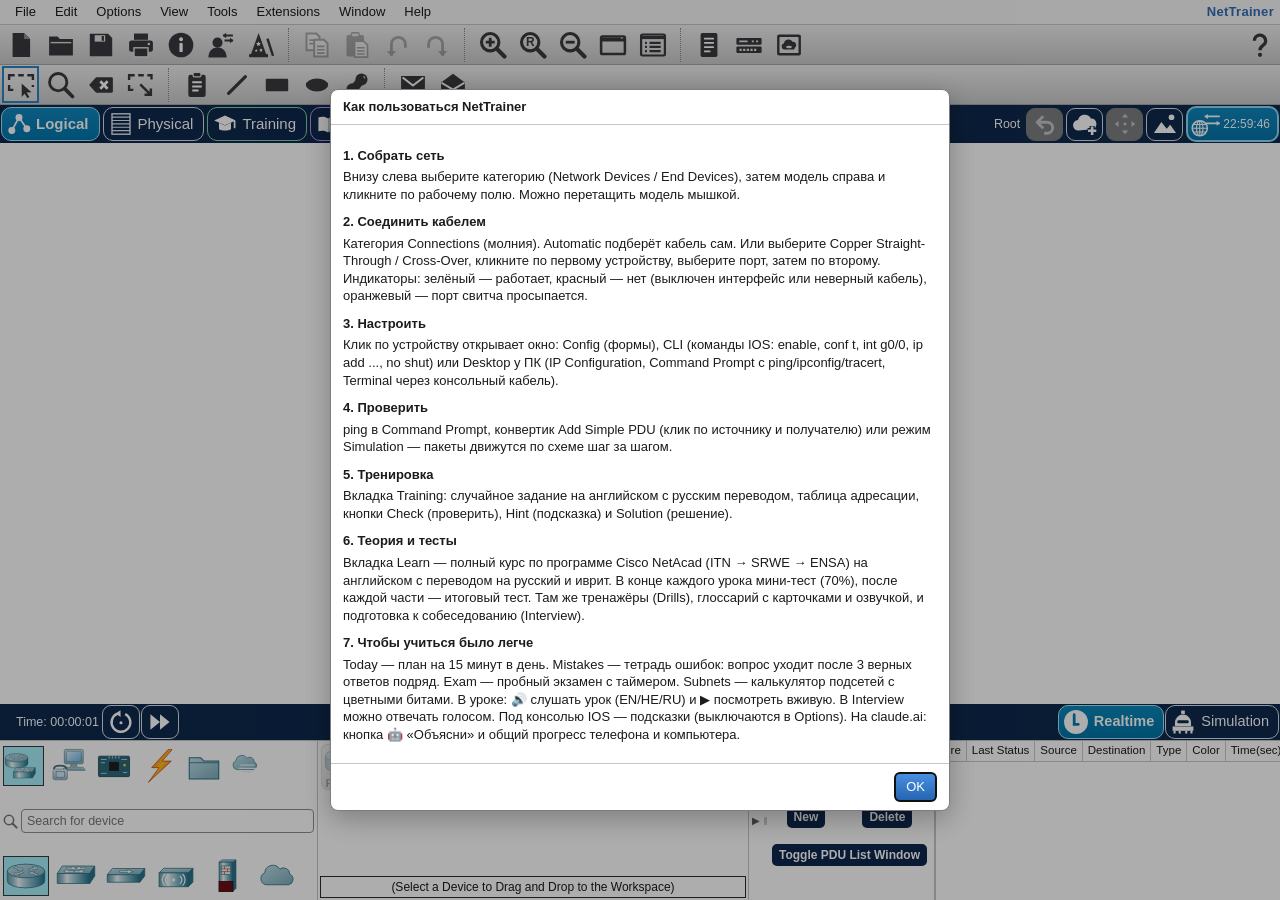
==== docs/index.html @ 23506a43 "NetTrainer: network simulator, CCNA course (EN/RU/HE) and installable app - Packet Tracer-style simu" ====
<!doctype html>
<html lang="en">
<head>
<meta charset="utf-8">
<meta name="viewport" content="width=device-width, initial-scale=1">
<title>NetTrainer</title>
<meta name="description" content="CCNA course in English, Russian and Hebrew, a network simulator and training tasks.">
<meta name="theme-color" content="#f7f7f7">
<link rel="manifest" href="manifest.webmanifest">
<link rel="icon" type="image/png" sizes="192x192" href="icons/icon-192.png">
<link rel="apple-touch-icon" href="icons/apple-touch-icon.png">
<meta name="mobile-web-app-capable" content="yes">
<meta name="apple-mobile-web-app-capable" content="yes">
<meta name="apple-mobile-web-app-title" content="NetTrainer">
<meta name="apple-mobile-web-app-status-bar-style" content="default">
<style>
/* NetTrainer — стиль в духе Packet Tracer: светлые панели, тёмно-синие полосы, белое поле. */
:root {
  --chrome: #ebebeb; --chrome2: #f7f7f7; --border: #c6c6c6; --text: #1b1b1b; --muted: #6b6f75;
  --navy: #0f2b4d; --navy2: #1d4673; --accent: #2f6db3; --accent2: #1f5ba0;
  --ws: #ffffff; --grid: #e9edf2; --link: #121212; --dlabel: #1b1b1b; --plabel: #2a2a2a;
  --led-up: #1fbf35; --led-down: #e53935; --led-amber: #ff9f1a;
  --panel: #ffffff; --row-alt: #f4f6f8; --sel: #d6e7ff; --good: #1e8f3a; --bad: #c62828;
  --term-bg: #ffffff; --term-fg: #111; --tip-bg: #ffffe1; --tip-fg: #111;
  --icon-filter: none; --shadow: 0 8px 28px rgba(0,0,0,.28);
  --train: #1f8a4c;
  --tb-top: #efefef; --tb-bot: #cacaca; --tb-line: #a6a6a6; --tb-ico: none; --ptnavy: #0e284d; --ptcyan: #0279b1; --ptsel: #a6eefa;
  --chip-top: #f4f4f4; --chip-bot: #d4d4d4; --chip-line: #b9bdbf;
  color-scheme: light;
}
@media (prefers-color-scheme: dark) {
  :root:not([data-theme="light"]) {
    --chrome: #2a2c30; --chrome2: #33363b; --border: #4a4e55; --text: #e7e9ec; --muted: #9aa1aa;
    --navy: #0b1f38; --navy2: #17365b; --accent: #4b8fe0; --accent2: #3c7bc8;
    --ws: #1e2125; --grid: #2a2e34; --link: #d9dde2; --dlabel: #e7e9ec; --plabel: #c9ced5;
    --panel: #24272b; --row-alt: #2b2e33; --sel: #2c4466; --good: #4cc36a; --bad: #ff6b6b;
    --term-bg: #15171a; --term-fg: #e5e7ea; --tip-bg: #33363b; --tip-fg: #e7e9ec;
    --icon-filter: invert(1) brightness(1.4); --shadow: 0 8px 28px rgba(0,0,0,.6);
    --tb-top: #3a3d42; --tb-bot: #2a2c30; --tb-line: #4a4e55; --ptsel: #2c5d78; --chip-top: #3a3d42; --chip-bot: #2c2f33; --chip-line: #555a61;
    color-scheme: dark;
  }
}
:root[data-theme="dark"] {
  --chrome: #2a2c30; --chrome2: #33363b; --border: #4a4e55; --text: #e7e9ec; --muted: #9aa1aa;
  --navy: #0b1f38; --navy2: #17365b; --accent: #4b8fe0; --accent2: #3c7bc8;
  --ws: #1e2125; --grid: #2a2e34; --link: #d9dde2; --dlabel: #e7e9ec; --plabel: #c9ced5;
  --panel: #24272b; --row-alt: #2b2e33; --sel: #2c4466; --good: #4cc36a; --bad: #ff6b6b;
  --term-bg: #15171a; --term-fg: #e5e7ea; --tip-bg: #33363b; --tip-fg: #e7e9ec;
  --icon-filter: invert(1) brightness(1.4); --shadow: 0 8px 28px rgba(0,0,0,.6);
  --tb-top: #3a3d42; --tb-bot: #2a2c30; --tb-line: #4a4e55; --ptsel: #2c5d78; --chip-top: #3a3d42; --chip-bot: #2c2f33; --chip-line: #555a61;
  color-scheme: dark;
}

* { box-sizing: border-box; }
html, body { margin: 0; height: 100%; }
body { background: var(--chrome); color: var(--text); font: 13px/1.35 -apple-system, BlinkMacSystemFont, "Segoe UI", Roboto, Arial, sans-serif; overflow: hidden; }
button { font: inherit; color: inherit; cursor: pointer; }
button:disabled { opacity: .45; cursor: default; }
.grow { flex: 1; }
.muted { color: var(--muted); }
.mono, .mono * { font-family: Menlo, Consolas, "DejaVu Sans Mono", monospace; font-size: 12px; }
.pad { padding: 10px 12px; }
.scroll { overflow: auto; height: 100%; margin: 0; }
.col { display: flex; flex-direction: column; gap: 8px; }
.ico { display: block; pointer-events: none; }

#app { display: flex; flex-direction: column; height: 100%; position: relative; }

/* --- меню и панели инструментов --- */
#menubar { height: 25px; display: flex; align-items: center; gap: 1px; padding: 0 6px; background: var(--chrome2); border-bottom: 1px solid var(--border); flex: none; user-select: none; }
.menu { padding: 2px 9px; border-radius: 3px; cursor: default; }
.menu:hover { background: var(--sel); }
.brand { margin-left: auto; font-weight: 700; color: var(--accent); letter-spacing: .3px; }
/* как в PT: высокие панели с серым градиентом, крупные тёмные иконки 28px, точечные разделители */
.toolbar { display: flex; align-items: center; gap: 3px; height: 40px; padding: 0 2px; background: linear-gradient(var(--tb-top), var(--tb-bot)); border-bottom: 1px solid var(--tb-line); flex: none; overflow: hidden; }
.tb { width: 37px; height: 37px; border: 2px solid transparent; background: transparent; border-radius: 3px; display: grid; place-items: center; padding: 0; flex: none; }
.tb svg { filter: var(--icon-filter); }
.tb:hover { background: rgba(255,255,255,.45); border-color: rgba(0,0,0,.12); }
.tb:active { background: rgba(0,0,0,.08); }
.tb.on { background: rgba(255,255,255,.3); border-color: #2b86c5; border-radius: 0; }
.tbsep { width: 0; height: 34px; border-left: 1px dotted #8a8a8a; margin: 0 6px; }

/* --- полоса Logical / Physical / Training --- */
#viewbar { height: 38px; display: flex; align-items: center; gap: 3px; padding: 0 1px; background: var(--ptnavy); color: #fff; flex: none; user-select: none; }
.vtab { display: flex; align-items: center; gap: 5px; height: 34px; padding: 0 10px 0 5px; border-radius: 10px; border: 1.5px solid #d3dce8; background: transparent; color: #fff; font-size: 15px; font-weight: 500; flex: none; }
.vtab:hover { background: var(--navy2); }
.vtab.on { background: linear-gradient(#1288bf, #0275ad); border-color: #a5e1f7; font-weight: 700; }
.vtab.vtrain { border-color: #7fd3a0; }
.vtab.vtrain.on { background: linear-gradient(#2fa463, #1d7f48); border-color: #b5ecc9; }
#coords { margin-left: 2px; font-size: 11.5px; min-width: 104px; white-space: nowrap; }
#vpath { font-size: 12.5px; margin-right: 3px; }
.vb { width: 37px; height: 33px; border-radius: 9px; border: 1.5px solid #d3dce8; background: transparent; display: grid; place-items: center; padding: 0; flex: none; }
.vb:hover:not(:disabled) { background: var(--navy2); }
.vb:disabled { background: #7b7e82; border-color: #7b7e82; opacity: 1; }
.vb:disabled svg { opacity: .55; }
#clock { display: flex; align-items: center; gap: 2px; border: 2px solid #8fd8f5; border-radius: 10px; height: 36px; padding: 0 7px 0 3px; font-size: 12px; background: linear-gradient(#0f86bd, #0574aa); flex: none; }

/* --- центральная часть --- */
#main { flex: 1; display: flex; min-height: 0; }
#stage { flex: 1; position: relative; overflow: hidden; background: var(--ws); min-width: 0; }
#ws { width: 100%; height: 100%; display: block; user-select: none; }
#stage[data-tool="place"] #ws, #stage[data-tool="note"] #ws, #stage[data-tool="rect"] #ws, #stage[data-tool="ellipse"] #ws, #stage[data-tool="line"] #ws, #stage[data-tool="freeform"] #ws { cursor: crosshair; }
#stage[data-tool="cable"] #ws, #stage[data-tool="cable"] #phys { cursor: copy; }
#stage[data-tool="delete"] #ws { cursor: not-allowed; }
#stage[data-tool="inspect"] #ws { cursor: help; }
#stage[data-tool="pdu"] #ws { cursor: alias; }
#ws.panning { cursor: grabbing; }
.wsbg { fill: transparent; }
.link { stroke: var(--link); stroke-width: 1.6; fill: none; }
.link.cross { stroke-dasharray: 7 4; }
.link.console { stroke: #4aa7e0; stroke-width: 2; }
.link.temp { stroke: var(--accent); stroke-dasharray: 5 4; pointer-events: none; }
.linkhit { stroke: transparent; stroke-width: 12; fill: none; cursor: pointer; }
.led { stroke: rgba(0,0,0,.35); stroke-width: .6; pointer-events: none; }
.plabel { font-size: 9.5px; fill: var(--plabel); pointer-events: none; paint-order: stroke; stroke: var(--ws); stroke-width: 3px; }
.dev { cursor: pointer; }
.devhit { fill: transparent; }
.dev:hover .devhit { fill: rgba(47,109,179,.10); stroke: rgba(47,109,179,.35); }
.dev.picked .devhit { fill: rgba(255,159,26,.18); stroke: #ff9f1a; stroke-width: 1.5; }
.dev.off use { opacity: .45; }
.dlabel { font-size: 10.5px; fill: var(--dlabel); pointer-events: none; paint-order: stroke; stroke: var(--ws); stroke-width: 3px; }
.dlabel.model { fill: var(--muted); }
.note { font-size: 13px; fill: var(--dlabel); cursor: move; }
.shape { cursor: move; }
.tempshape { fill: none; stroke: var(--accent); stroke-dasharray: 4 3; stroke-width: 1.5; }
.env { pointer-events: none; filter: drop-shadow(0 1px 1px rgba(0,0,0,.4)); }

/* --- физический вид --- */
#physbar { position: absolute; top: 4px; right: 10px; z-index: 2; font-size: 11px; color: #ddd; pointer-events: none; }
#phys { width: 100%; height: 100%; overflow: auto; background: #ececec; }
.physbg { fill: #ececec; }
:root[data-theme="dark"] #phys, :root[data-theme="dark"] .physbg { background: #2a2c30; fill: #2a2c30; }
.ptext { fill: #333; }
.pdev { cursor: pointer; }
.pdev:hover { filter: brightness(1.15); }
.pcablehit { cursor: pointer; }
.pcable { pointer-events: none; }

/* --- правая панель --- */
#side { width: 430px; display: flex; flex-direction: column; border-left: 1px solid var(--border); background: var(--panel); position: relative; flex: none; min-height: 0; }
#sidegrip { position: absolute; left: -4px; top: 0; bottom: 0; width: 8px; cursor: ew-resize; z-index: 3; }
#trainpanel, #simpanel { display: flex; flex-direction: column; min-height: 0; flex: 1; }
#side.both #trainpanel { flex: 1.4; border-bottom: 2px solid var(--border); }

/* --- нижняя полоса времени --- */
#timebar { height: 36px; background: var(--ptnavy); color: #fff; display: flex; align-items: center; gap: 1px; padding: 0 1px 0 16px; flex: none; user-select: none; }
#simtime { font-size: 12.5px; margin-right: 2px; white-space: nowrap; }
.round { width: 38px; height: 34px; border-radius: 9px; border: 1.5px solid #d3dce8; background: transparent; display: grid; place-items: center; padding: 0; flex: none; }
.round:hover { background: var(--navy2); }
.mode { display: flex; align-items: center; gap: 5px; height: 34px; padding: 0 9px 0 4px; border-radius: 10px; border: 1.5px solid #d3dce8; background: transparent; color: #fff; font-size: 14.5px; font-weight: 500; flex: none; }
.mode.on { background: linear-gradient(#0a87b8, #0074a6); border-color: #a5e1f7; font-weight: 700; }

/* --- нижняя панель устройств --- */
#bottom { height: 160px; display: flex; background: var(--panel); border-top: 1px solid var(--border); flex: none; min-height: 0; user-select: none; }
#devtypes { width: 318px; border-right: 1px solid var(--border); display: flex; flex-direction: column; justify-content: space-between; padding: 5px 3px 4px 3px; flex: none; }
.catrow, .subrow { display: flex; gap: 4px; flex-wrap: nowrap; overflow: hidden; }
.catbtn, .subbtn { border: 1.5px solid transparent; background: transparent; border-radius: 0; padding: 0; display: grid; place-items: center; flex: none; }
.catbtn { width: 41px; height: 40px; }
.subbtn { width: 46px; height: 40px; }
.catbtn:hover, .subbtn:hover { border-color: #9fb3bb; background: rgba(166,238,250,.35); }
.catbtn.on, .subbtn.on { background: var(--ptsel); border-color: #2f3f3d; }
.devsearch { display: flex; align-items: center; gap: 3px; cursor: text; }
.devsearch .dsicon { display: grid; place-items: center; opacity: .7; }
.devsearch .inp { flex: 1; height: 24px; padding: 2px 5px; border: 1px solid #8e8e8e; border-radius: 4px; font-size: 12.5px; }
#devmodels { flex: 1.25; display: flex; flex-direction: column; border-right: 1px solid var(--border); min-width: 0; }
.modelrow { flex: 1; display: flex; gap: 4px; padding: 3px 3px; overflow-x: auto; overflow-y: hidden; align-items: flex-start; }
.nomatch { padding: 14px 8px; color: var(--muted); font-size: 12px; }
/* модель — серая «фишка» с подписью внутри, как в PT */
.model { min-width: 46px; max-width: 84px; height: 46px; border: 1px solid var(--chip-line); border-radius: 6px; background: linear-gradient(var(--chip-top), var(--chip-bot)); display: flex; flex-direction: column; align-items: center; justify-content: space-between; gap: 0; padding: 1px 2px 0; flex: none; }
.model .ico { flex: none; }
.model span { font-size: 11.5px; font-weight: 600; line-height: 14px; letter-spacing: -.2px; text-align: center; color: #3a3a3a; white-space: nowrap; overflow: hidden; text-overflow: ellipsis; max-width: 100%; }
:root[data-theme="dark"] .model span { color: var(--text); }
.model:hover { border-color: #7f9aa5; filter: brightness(1.04); }
.model.on { background: linear-gradient(#e0f6fc, #a9e4f4); border-color: #2b86c5; }
.model.na { opacity: .4; cursor: not-allowed; }
.model.cable { height: 46px; width: 46px; justify-content: center; }
.status { margin: 0 2px 2px; border: 1px solid #2b2b2b; padding: 2px 8px; font-size: 12px; text-align: center; color: var(--text); white-space: nowrap; overflow: hidden; text-overflow: ellipsis; }
#scenario { width: 186px; border-right: 1px solid var(--border); padding: 18px 6px 8px 22px; display: flex; flex-direction: column; gap: 16px; align-items: stretch; flex: none; position: relative; }
/* разделитель-стрелка между списком моделей и сценариями */
#scenario::before { content: '▶'; position: absolute; left: 3px; top: 50%; transform: translateY(-50%); font-size: 10px; color: #5f5f5f; }
#scenario::after { content: ''; position: absolute; left: 15px; top: 50%; width: 3px; height: 8px; margin-top: -4px; background: #cfcfcf; border-radius: 1px; }
.scrow { display: flex; gap: 6px; align-items: center; }
.scrow.sc2 { justify-content: space-around; }
.scrow .btn { flex: 1; }
.scinfo { width: 34px; height: 31px; border-radius: 6px; border: none; background: var(--ptnavy); display: grid; place-items: center; padding: 0; flex: none; }
.scinfo span { width: 15px; height: 15px; border-radius: 50%; background: #fff; color: var(--ptnavy); font: 700 11px/15px Georgia, "Times New Roman", serif; text-align: center; }
.scsel { flex: 1; min-width: 0; height: 30px; padding: 0 26px 0 6px; border: 1px solid #d0d0d0; border-radius: 6px; font: inherit; font-size: 12.5px; color: var(--text); -webkit-appearance: none; appearance: none;
  background: var(--panel) url("data:image/svg+xml,%3Csvg xmlns='http://www.w3.org/2000/svg' width='18' height='18'%3E%3Crect width='18' height='18' rx='4' fill='%231c7cf2'/%3E%3Cpath d='M5 7.5l4 4 4-4' fill='none' stroke='%23fff' stroke-width='2'/%3E%3C/svg%3E") no-repeat right 4px center; }
.navybtn { border: none; border-radius: 5px; background: var(--ptnavy); color: #fff; font-size: 12px; font-weight: 600; padding: 3px 7px; line-height: 16px; white-space: nowrap; }
.navybtn:hover { background: #1d4673; }
#pdulist { flex: 1; overflow: auto; min-width: 0; border-left: 1px solid var(--border); }
.pdutbl { border-collapse: collapse; width: 100%; font-size: 11.5px; }
.pdutbl th { position: sticky; top: 0; background: var(--panel); border-bottom: 1px solid #c9c9c9; border-right: 1px solid #c9c9c9; padding: 2px 5px; text-align: left; font-weight: 400; white-space: nowrap; }
.pdutbl td { padding: 2px 5px; border-bottom: 1px solid var(--row-alt); white-space: nowrap; }
.pdutbl a { color: var(--accent); }
.fire { display: inline-block; width: 13px; height: 13px; border-radius: 50%; cursor: pointer; border: 1px solid rgba(0,0,0,.3); }
.swatch { display: inline-block; width: 12px; height: 12px; border-radius: 2px; vertical-align: -2px; border: 1px solid rgba(0,0,0,.25); }
td.good { color: var(--good); font-weight: 600; } td.bad { color: var(--bad); font-weight: 600; }

/* --- кнопки и поля --- */
.btn { border: 1px solid var(--border); background: linear-gradient(var(--chrome2), var(--chrome)); border-radius: 5px; padding: 5px 11px; }
.btn:hover:not(:disabled) { border-color: var(--accent); }
.btn.primary { background: linear-gradient(#4a90e2, #2463b0); color: #fff; border-color: #1f5ba0; }
.btn.sm { padding: 2px 8px; font-size: 12px; }
.btn.big { padding: 7px 16px; font-weight: 600; }
.inp { border: 1px solid var(--border); border-radius: 4px; padding: 4px 6px; background: var(--panel); color: var(--text); font: inherit; min-width: 0; }
.inp:focus { outline: 2px solid rgba(47,109,179,.35); border-color: var(--accent); }
.inp.bad { border-color: var(--bad); background: rgba(229,57,53,.08); }
.inp.sm { padding: 2px 4px; font-size: 12px; }
.inp:disabled { opacity: .6; }
table.grid { border-collapse: collapse; width: 100%; }
table.grid th, table.grid td { border: 1px solid var(--border); padding: 3px 7px; text-align: left; vertical-align: top; }
table.grid th { background: var(--chrome2); font-weight: 600; }
table.grid tr:nth-child(even) td { background: var(--row-alt); }

/* --- подсказки, меню, тосты --- */
.tip { position: fixed; z-index: 10000; background: var(--tip-bg); color: var(--tip-fg); border: 1px solid #8f8f6f; padding: 6px 8px; box-shadow: 0 3px 10px rgba(0,0,0,.25); pointer-events: none; max-width: 760px; display: none; }
.tip pre { margin: 0; }
.ctxmenu { position: fixed; z-index: 10001; background: var(--panel); border: 1px solid #8a8a8a; box-shadow: var(--shadow); padding: 3px 0; min-width: 170px; max-height: 70vh; overflow-y: auto; }
.ctxmenu .item { display: flex; align-items: center; gap: 8px; padding: 4px 16px 4px 10px; cursor: default; white-space: nowrap; }
.ctxmenu .item:hover:not(.disabled) { background: var(--accent); color: #fff; }
.ctxmenu .item.disabled { color: var(--muted); opacity: .6; }
.ctxmenu .item.checked .ml::before { content: '✓ '; }
.ctxmenu .mr { margin-left: auto; padding-left: 20px; opacity: .6; font-size: 12px; }
.ctxmenu .sep { height: 1px; background: var(--border); margin: 3px 0; }
.ctxmenu.dropdown { min-width: 230px; }
.pdot { display: inline-block; width: 11px; height: 9px; border: 1px solid rgba(0,0,0,.4); }
.toast { position: fixed; left: 50%; bottom: 200px; transform: translate(-50%, 20px); background: #222; color: #fff; padding: 8px 16px; border-radius: 6px; opacity: 0; transition: .25s; z-index: 10002; pointer-events: none; max-width: 80vw; }
.toast.show { opacity: .94; transform: translate(-50%, 0); }
.toast.err { background: #b3261e; }

/* --- окна --- */
.win { position: absolute; background: var(--panel); border: 1px solid #7d7d7d; box-shadow: var(--shadow); display: flex; flex-direction: column; resize: both; overflow: hidden; min-width: 380px; min-height: 240px; border-radius: 6px; }
.win.ontop { z-index: 9000 !important; }
.wbar { height: 28px; flex: none; display: flex; align-items: center; gap: 6px; padding: 0 6px 0 10px; background: linear-gradient(var(--chrome2), var(--chrome)); border-bottom: 1px solid var(--border); cursor: move; user-select: none; }
.wtitle { flex: 1; text-align: center; font-weight: 600; }
.wclose { width: 22px; height: 20px; border: 1px solid var(--border); background: var(--chrome2); border-radius: 4px; line-height: 1; padding: 0; }
.wclose:hover { background: #e53935; color: #fff; border-color: #b71c1c; }
.wbody { flex: 1; min-height: 0; display: flex; flex-direction: column; }
.tabs { display: flex; gap: 2px; padding: 6px 10px 0; border-bottom: 1px solid var(--border); flex: none; }
.tab { padding: 5px 15px; border: 1px solid var(--border); border-bottom: none; border-radius: 5px 5px 0 0; background: var(--chrome); }
.tab.on { background: var(--panel); font-weight: 600; margin-bottom: -1px; border-bottom: 1px solid var(--panel); }
.tab.dis { color: var(--muted); }
.tabcontent { flex: 1; min-height: 0; overflow: hidden; display: flex; flex-direction: column; }
.wfoot { flex: none; border-top: 1px solid var(--border); padding: 3px 10px; font-size: 12px; }
.offmsg { padding: 30px; text-align: center; color: var(--muted); }

/* физическая вкладка */
.phystab { display: flex; flex: 1; min-height: 0; gap: 8px; padding: 8px; }
.modules { width: 150px; border: 1px solid var(--border); overflow-y: auto; flex: none; }
.mhead { background: var(--chrome2); padding: 3px 6px; font-weight: 600; border-bottom: 1px solid var(--border); }
.mod { padding: 3px 8px; font-size: 12px; cursor: pointer; }
.mod:hover { background: var(--sel); }
.pview { flex: 1; display: flex; flex-direction: column; gap: 6px; min-width: 0; }
.pheader { text-align: center; font-weight: 600; }
.pzoom { display: flex; gap: 6px; justify-content: center; align-items: center; padding: 4px 0; flex-wrap: wrap; }
.pimg { flex: 1; overflow: auto; border: 1px solid var(--border); padding: 8px; background: #f2f2f2; }
.plabel2 { font-size: 11px; color: #666; margin: 4px 0 2px; }
.pdesc { font-size: 12px; color: var(--muted); border: 1px solid var(--border); padding: 6px; min-height: 40px; }
.pjack { cursor: help; }
.pjack:hover rect:first-child { stroke: #ffd54f; stroke-width: 1.4; }

/* вкладка Config */
.cfgtab { display: flex; flex: 1; min-height: 0; }
.cnav { width: 175px; border-right: 1px solid var(--border); overflow-y: auto; flex: none; background: var(--chrome2); }
.chdr { padding: 6px 8px 2px; font-size: 11px; font-weight: 700; color: var(--muted); letter-spacing: .5px; }
.citem { padding: 3px 8px 3px 14px; cursor: pointer; font-size: 12.5px; }
.citem:hover { background: var(--sel); }
.citem.on { background: var(--accent); color: #fff; }
.ccol { flex: 1; display: flex; flex-direction: column; min-width: 0; }
.cpane { flex: 1; overflow-y: auto; padding: 10px 14px; }
.ptitle { text-align: center; font-weight: 700; margin-bottom: 10px; font-size: 14px; }
.sub { font-weight: 600; margin: 12px 0 6px; padding-bottom: 3px; border-bottom: 1px solid var(--border); }
.frow { display: flex; align-items: center; gap: 8px; margin: 5px 0; flex-wrap: wrap; }
.frow > label:first-child { width: 120px; flex: none; }
.frow .inp { flex: 1; min-width: 120px; }
.radio { display: inline-flex; align-items: center; gap: 3px; margin-right: 12px; }
.listrow { display: flex; justify-content: space-between; align-items: center; padding: 3px 6px; border-bottom: 1px solid var(--row-alt); }
.eqbox { flex: none; border-top: 1px solid var(--border); }
.eqhdr { text-align: center; font-weight: 600; padding: 3px; background: var(--chrome2); }
.eqlog { margin: 0; height: 90px; overflow: auto; padding: 4px 8px; font: 11.5px/1.3 Menlo, Consolas, monospace; background: var(--term-bg); color: var(--term-fg); }
.dhcpmsg { font-size: 12px; color: var(--good); }
.dhcpmsg.bad { color: var(--bad); }

/* CLI и терминалы */
.clitab { display: flex; flex-direction: column; flex: 1; min-height: 0; padding: 8px; gap: 6px; }
.clihdr { text-align: center; font-weight: 600; }
.clibox { flex: 1; min-height: 0; display: flex; }
.clibtns { display: flex; justify-content: flex-end; gap: 6px; }
.term { flex: 1; min-height: 0; display: flex; border: 1px solid var(--border); background: var(--term-bg); color: var(--term-fg); }
.tscroll { flex: 1; overflow: auto; padding: 6px 8px; font: 12.5px/1.38 Menlo, Consolas, "DejaVu Sans Mono", monospace; cursor: text; }
.tout { margin: 0; white-space: pre-wrap; word-break: break-word; font: inherit; }
.tinrow { display: flex; }
.tprompt { white-space: pre; }
.tinput { flex: 1; border: none; outline: none; background: transparent; font: inherit; color: inherit; padding: 0; margin: 0; min-width: 20px; }
.tinput.secret { -webkit-text-security: disc; color: transparent; caret-color: var(--term-fg); }

/* Desktop ПК */
.desk { display: grid; grid-template-columns: repeat(4, minmax(96px, 1fr)); gap: 10px 14px; padding: 16px 22px; overflow-y: auto; align-content: start; }
.dapp { display: flex; flex-direction: column; align-items: center; gap: 4px; cursor: pointer; padding: 6px 4px; border-radius: 6px; border: 1px solid transparent; }
.dapp:hover { background: var(--sel); border-color: var(--border); }
.dapp.na { opacity: .5; }
.dicon { width: 58px; height: 58px; display: grid; place-items: center; filter: drop-shadow(0 1px 1.5px rgba(0,0,0,.25)); }
.dlbl { font-size: 12px; text-align: center; }
.appwin { flex: 1; display: flex; flex-direction: column; margin: 8px; border: 1px solid var(--border); min-height: 0; }
.appbar { display: flex; justify-content: space-between; align-items: center; padding: 3px 8px; background: var(--chrome2); border-bottom: 1px solid var(--border); font-weight: 600; }
.appbody { flex: 1; overflow-y: auto; padding: 8px 14px; min-height: 0; display: flex; flex-direction: column; }
.appbody.termhost { padding: 0; }
.termcfg { max-width: 420px; }

/* диалоги */
.shade { position: fixed; inset: 0; background: rgba(0,0,0,.32); z-index: 9500; display: grid; place-items: center; }
.dlg { background: var(--panel); border: 1px solid #7d7d7d; border-radius: 8px; box-shadow: var(--shadow); max-width: 92vw; max-height: 86vh; display: flex; flex-direction: column; }
.dlg-title { padding: 8px 12px; font-weight: 700; border-bottom: 1px solid var(--border); display: flex; justify-content: space-between; align-items: center; }
.dlg-body { padding: 12px; overflow: auto; }
.dlg-body p { margin: 0 0 8px; }
.dlg-btns { display: flex; justify-content: flex-end; gap: 8px; padding: 8px 12px; border-top: 1px solid var(--border); }
.guide h4 { margin: 10px 0 4px; }
.netinfo { flex: 1; min-height: 160px; font: inherit; border: 1px solid var(--border); background: var(--panel); color: var(--text); padding: 6px; }
.swgrid { display: grid; grid-template-columns: repeat(6, 26px); gap: 6px; margin-bottom: 10px; }
.sw { width: 26px; height: 20px; border: 1px solid #555; cursor: pointer; }

/* панель симуляции */
.sphead { background: var(--navy); color: #fff; padding: 6px 10px; font-weight: 600; }
#simpanel .sub { margin: 8px 10px 4px; }
.evlist { flex: 1; min-height: 80px; overflow: auto; margin: 0 10px; border: 1px solid var(--border); }
.evlist table { font-size: 12px; }
.evlist tr { cursor: pointer; }
.evlist tr.cur td { background: var(--sel) !important; font-weight: 600; }
.sprow { display: flex; align-items: center; gap: 8px; padding: 4px 10px; flex-wrap: wrap; }
.pbtn { width: 34px; height: 30px; border-radius: 6px; border: 1px solid #1f5ba0; background: linear-gradient(#4a90e2, #2463b0); display: grid; place-items: center; padding: 0; }
.pbtn.on { background: linear-gradient(#ff9f1a, #e07b00); border-color: #b86400; }
.speed { display: flex; align-items: center; gap: 4px; font-size: 12px; }
.filt { display: inline-flex; align-items: center; gap: 2px; }
.hintbox { margin: 6px 10px 10px; font-size: 12px; color: var(--muted); }

/* тренировка */
.thead { padding: 8px 10px; border-bottom: 1px solid var(--border); background: var(--chrome2); display: flex; flex-direction: column; gap: 6px; flex: none; }
.ttitle { display: flex; align-items: center; gap: 6px; font-weight: 700; font-size: 15px; }
.ticon { display: grid; place-items: center; width: 26px; height: 26px; border-radius: 6px; background: var(--train); }
.rutoggle { margin-left: auto; font-size: 12px; font-weight: 500; display: flex; align-items: center; gap: 3px; }
.tfilters { display: flex; gap: 6px; }
.tfilters select { flex: 1; min-width: 0; }
.tbtns { display: flex; gap: 6px; flex-wrap: wrap; }
.tscroll2 { flex: 1; overflow-y: auto; padding: 12px 14px 20px; min-height: 0; }
.badges { display: flex; gap: 6px; align-items: center; flex-wrap: wrap; margin-bottom: 8px; }
.lvl { font-size: 11px; font-weight: 700; padding: 2px 7px; border-radius: 10px; color: #fff; white-space: nowrap; }
.lvl.l1 { background: #2e9d57; } .lvl.l2 { background: #e08a12; } .lvl.l3 { background: #c8372d; }
.topic { font-size: 11px; padding: 2px 7px; border-radius: 10px; background: var(--sel); color: var(--text); }
.seed { margin-left: auto; font-size: 10.5px; color: var(--muted); }
.bi .en { color: var(--text); }
.bi .ru { color: var(--muted); font-style: italic; font-size: 12.5px; margin-top: 2px; }
.tasktitle .en { font-size: 17px; font-weight: 700; }
.tasktitle .ru { font-size: 14px; }
.intro { margin: 10px 0 12px; padding: 8px 10px; background: var(--row-alt); border-left: 3px solid var(--train); border-radius: 3px; }
.sechdr { font-weight: 700; margin: 14px 0 6px; font-size: 13px; text-transform: uppercase; letter-spacing: .4px; color: var(--accent); }
.sechdr .ru { text-transform: none; font-weight: 500; font-style: italic; color: var(--muted); letter-spacing: 0; }
.steps { margin: 0; padding-left: 22px; }
.steps li { margin-bottom: 8px; }
.addrwrap { overflow-x: auto; border: 1px solid var(--border); border-radius: 4px; }
table.addr { font-size: 12px; border-style: hidden; }
table.addr th, table.addr td { white-space: nowrap; padding: 3px 6px; }
table.addr td:nth-child(3), table.addr td:nth-child(4), table.addr td:nth-child(5) { font-family: Menlo, Consolas, monospace; font-size: 11.5px; }
.tactions { display: flex; gap: 8px; margin: 16px 0 10px; flex-wrap: wrap; }
.hints { display: flex; flex-direction: column; gap: 6px; margin-bottom: 10px; }
.hint { display: flex; gap: 6px; padding: 7px 9px; background: rgba(255,193,7,.14); border: 1px solid rgba(255,193,7,.5); border-radius: 5px; }
.results { margin-top: 6px; display: flex; flex-direction: column; gap: 6px; }
.score { padding: 8px 10px; border-radius: 6px; background: var(--row-alt); }
.score.done { background: rgba(46,157,87,.15); border: 1px solid rgba(46,157,87,.5); }
.score .ru { color: var(--muted); font-style: italic; }
.bar { height: 7px; background: var(--border); border-radius: 4px; margin-top: 6px; overflow: hidden; }
.bar div { height: 100%; background: linear-gradient(90deg, #2e9d57, #64d08b); }
.chk { display: flex; gap: 8px; padding: 6px 8px; border-radius: 5px; border: 1px solid var(--border); }
.chk.ok { border-color: rgba(46,157,87,.45); }
.chk.no { border-color: rgba(229,57,53,.45); background: rgba(229,57,53,.05); }
.chk .mark { font-weight: 800; font-size: 15px; width: 16px; flex: none; }
.chk.ok .mark { color: var(--good); } .chk.no .mark { color: var(--bad); }
.why { margin-top: 4px; padding-left: 8px; border-left: 2px solid var(--bad); font-size: 12.5px; }
.tstats { margin-top: 14px; font-size: 12px; }
.solution { max-height: 50vh; overflow: auto; background: var(--term-bg); color: var(--term-fg); padding: 8px; border: 1px solid var(--border); margin: 0; }
.faults { margin-bottom: 10px; display: flex; flex-direction: column; gap: 4px; }
.picklist { max-height: 66vh; overflow-y: auto; }
.pickhdr { font-weight: 700; margin: 10px 0 4px; color: var(--accent); }
.pickrow { display: flex; gap: 8px; align-items: center; padding: 5px 8px; border-radius: 5px; cursor: pointer; flex-wrap: wrap; }
.pickrow:hover { background: var(--sel); }
.done { color: var(--good); font-weight: 700; }

@media print { #menubar, #toolbar1, #toolbar2, #timebar, #bottom, #side { display: none !important; } }

/* обучение (Learn) */
:root { --learn: #6f4bc2; }
@media (prefers-color-scheme: dark) { :root:not([data-theme="light"]) { --learn: #a98bf0; } }
:root[data-theme="dark"] { --learn: #a98bf0; }
body.learnview #toolbar2, body.learnview #timebar, body.learnview #bottom { display: none; }
.vtab.vlearn { border-color: #b896ec; }
.vtab.vlearn.on { background: linear-gradient(#9468d8, #6439ad); border-color: #ddc9f8; }
#learn { position: absolute; inset: 0; display: flex; background: var(--panel); }
.lnav { width: 290px; flex: none; border-right: 1px solid var(--border); background: var(--chrome2); display: flex; flex-direction: column; min-height: 0; }
.lnavhead { padding: 10px; border-bottom: 1px solid var(--border); display: flex; flex-direction: column; gap: 8px; }
.ticon.learn { background: var(--learn); }
.lprog { font-size: 12px; color: var(--muted); }
.llist { flex: 1; overflow-y: auto; padding: 6px; display: flex; flex-direction: column; gap: 2px; min-height: 0; }
.lrow { display: flex; align-items: center; gap: 8px; text-align: left; border: 1px solid transparent; background: transparent; border-radius: 6px; padding: 6px 8px; }
.lrow:hover { background: var(--sel); }
.lrow.on { background: var(--sel); border-color: var(--accent); }
.lrow.final { margin-top: 6px; border-top: 1px dashed var(--border); border-radius: 0 0 6px 6px; padding-top: 10px; }
.lrow.final.on { border: 1px solid var(--accent); border-radius: 6px; }
.lnum { width: 24px; height: 24px; border-radius: 50%; display: grid; place-items: center; flex: none; font-size: 12px; font-weight: 700; background: var(--chrome); border: 1px solid var(--border); }
.lnum.ok { background: var(--good); border-color: var(--good); color: #fff; }
.ltxt { display: flex; flex-direction: column; min-width: 0; flex: 1; }
.len { font-weight: 600; }
.lru { font-size: 11.5px; color: var(--muted); font-style: italic; }
.lbest { font-size: 11px; font-weight: 700; padding: 1px 6px; border-radius: 9px; background: rgba(229,57,53,.12); color: var(--bad); flex: none; }
.lbest.ok { background: rgba(46,157,87,.15); color: var(--good); }
.lmain { flex: 1; overflow-y: auto; min-width: 0; }
.lpage { max-width: 880px; margin: 0 auto; padding: 20px 28px 60px; font-size: 14px; line-height: 1.5; }
.lpage .tasktitle .en { font-size: 22px; }
.lpage .tasktitle .ru { font-size: 15px; }
.lpage .intro { border-left-color: var(--learn); }
.ltoc { display: flex; flex-wrap: wrap; gap: 6px; margin: 4px 0 8px; }
.lchip { border: 1px solid var(--border); background: var(--chrome2); border-radius: 14px; padding: 3px 10px; font-size: 12px; }
.lchip:hover { border-color: var(--accent); }
.lchip.q { border-color: var(--learn); color: var(--learn); font-weight: 600; }
.lsec { scroll-margin-top: 10px; }
.lsec .sechdr { font-size: 14px; margin-top: 24px; }
.lp { margin: 6px 0 10px; }
.lul { margin: 4px 0 10px; padding-left: 22px; }
.lul li { margin-bottom: 6px; }
.ltip { display: flex; gap: 8px; padding: 8px 10px; margin: 8px 0 12px; background: rgba(255,193,7,.14); border: 1px solid rgba(255,193,7,.5); border-radius: 6px; }
.lfig { margin: 8px 0 12px; }
.lfig figcaption { font-size: 12px; margin-top: 4px; }
.lcode { background: var(--term-bg); color: var(--term-fg); border: 1px solid var(--border); border-radius: 6px; padding: 10px 12px; margin: 0; overflow-x: auto; white-space: pre; }
.lsec .addrwrap { margin: 6px 0 12px; }
table.ltable { font-size: 13px; border-style: hidden; }
table.ltable th, table.ltable td { padding: 5px 8px; vertical-align: top; text-align: left; }
table.ltable .bi .ru { font-size: 11.5px; }
.lquiz { margin-top: 32px; padding: 16px 18px; border: 2px solid var(--learn); border-radius: 10px; background: var(--row-alt); scroll-margin-top: 10px; }
.lqtitle { font-size: 18px; font-weight: 700; color: var(--learn); }
.lqtitle .ru { font-size: 14px; font-weight: 500; font-style: italic; color: var(--muted); }
.lqdesc { margin: 4px 0 12px; font-size: 13px; }
.qcard { background: var(--panel); border: 1px solid var(--border); border-radius: 8px; padding: 10px 12px; margin-bottom: 10px; }
.qcard.ok { border-color: rgba(46,157,87,.6); }
.qcard.no { border-color: rgba(229,57,53,.6); }
.qhead { display: flex; gap: 10px; align-items: flex-start; }
.qnum { width: 24px; height: 24px; border-radius: 50%; background: var(--learn); color: #fff; display: grid; place-items: center; flex: none; font-weight: 700; font-size: 12px; }
.qcard.ok .qnum { background: var(--good); }
.qcard.no .qnum { background: var(--bad); }
.qtext { flex: 1; }
.qtext .en { font-weight: 600; }
.qtag { font-size: 11px; border: 1px solid var(--border); background: var(--chrome2); border-radius: 9px; padding: 1px 8px; flex: none; }
.qcode { margin: 8px 0 0 34px; }
.qopts { display: flex; flex-direction: column; gap: 5px; margin: 10px 0 0 34px; }
.qopt { display: flex; gap: 8px; align-items: flex-start; padding: 6px 9px; border: 1px solid var(--border); border-radius: 6px; cursor: pointer; background: var(--panel); }
.qopt:hover { border-color: var(--accent); }
.qopt.sel { border-color: var(--accent); background: var(--sel); }
.qopt input { margin-top: 3px; flex: none; }
.qopt.right { border-color: var(--good); background: rgba(46,157,87,.12); }
.qopt.wrong { border-color: var(--bad); background: rgba(229,57,53,.10); }
.qopt .bi .ru { font-size: 12px; }
.qoptcode { margin: 0; white-space: pre; }
.qexp { margin: 8px 0 0 34px; padding: 6px 9px; border-left: 3px solid var(--bad); font-size: 13px; background: var(--row-alt); border-radius: 0 4px 4px 0; }
.qexp.ok { border-left-color: var(--good); }
.score.fail { border: 1px solid rgba(229,57,53,.45); background: rgba(229,57,53,.06); }
.lscore { margin-top: 6px; }
.lreview { margin-top: 8px; display: flex; flex-wrap: wrap; gap: 6px; align-items: center; }
.lpager { display: flex; justify-content: space-between; gap: 10px; margin-top: 28px; }
.lpager .btn { max-width: 48%; }
.score.fail .bar div { background: linear-gradient(90deg, #e08a12, #f5b64a); }

/* курс: иврит, режимы, дерево, карточки, тренажёры, собеседование */
.bi .he { color: var(--muted); font-size: 13px; margin-top: 2px; direction: rtl; text-align: right; font-family: "Arial Hebrew", "Noto Sans Hebrew", "Segoe UI", Arial, sans-serif; }
.sechdr .he { text-transform: none; font-weight: 500; color: var(--muted); letter-spacing: 0; font-family: "Arial Hebrew", "Noto Sans Hebrew", Arial, sans-serif; }
td.he { direction: rtl; text-align: right; font-family: "Arial Hebrew", "Noto Sans Hebrew", Arial, sans-serif; }
.tasktitle .he { font-size: 15px; }
.ltoggles { margin-left: auto; display: flex; gap: 8px; }
.ltoggles .rutoggle { margin-left: 0; }
.lmodes { display: grid; grid-template-columns: repeat(4, 1fr); gap: 4px; }
.lmode { display: flex; flex-direction: column; align-items: center; gap: 1px; padding: 5px 2px; border: 1px solid var(--border); border-radius: 7px; background: var(--panel); font-size: 11.5px; font-weight: 600; }
.lmode:hover { border-color: var(--learn); }
.lmode.on { background: var(--learn); border-color: var(--learn); color: #fff; }
.lmi { font-size: 16px; line-height: 1; }
.lprog { padding: 4px 6px 8px; font-size: 12px; color: var(--muted); }
.lprogrow { display: flex; justify-content: space-between; }
.lpart { display: flex; align-items: center; gap: 8px; text-align: left; margin-top: 8px; padding: 7px 8px; border: 1px solid var(--border); background: var(--panel); border-radius: 7px; }
.lpart:hover { border-color: var(--learn); }
.lcode { font-size: 11px; font-weight: 800; color: #fff; background: var(--learn); border-radius: 5px; padding: 2px 6px; flex: none; }
.lcount { font-size: 11px; color: var(--muted); flex: none; }
.caret { color: var(--muted); flex: none; }
.lrow.soon .len { color: var(--muted); font-weight: 500; }
.lsoon { font-size: 10px; text-transform: uppercase; color: var(--muted); border: 1px dashed var(--border); border-radius: 8px; padding: 0 5px; flex: none; }
.lnum.mid { background: #e08a12; border-color: #e08a12; color: #fff; }
.lnum.no { background: var(--bad); border-color: var(--bad); color: #fff; }
.lrow.home { margin-bottom: 2px; }
.lboxes { margin: 12px 6px; font-size: 12px; }
.lboxrow { display: flex; gap: 6px; margin-top: 4px; }
.lbox { flex: 1; text-align: center; padding: 4px 0; border-radius: 6px; font-weight: 700; color: #fff; }
.b0 { background: var(--bad); } .b1 { background: #e08a12; } .b2 { background: #2f6db3; } .b3 { background: #2e9d57; }
.lstreak { font-weight: 600; }
.lhow li { margin-bottom: 10px; }
.lparts { display: grid; grid-template-columns: repeat(auto-fill, minmax(220px, 1fr)); gap: 10px; }
.lpartcard { border: 1px solid var(--border); border-radius: 8px; padding: 10px; display: flex; flex-direction: column; gap: 6px; background: var(--row-alt); }
.lpchead { display: flex; gap: 8px; align-items: flex-start; font-weight: 600; }
.livq { display: flex; gap: 8px; width: 100%; text-align: left; padding: 7px 10px; margin-bottom: 6px; border: 1px solid var(--border); border-radius: 7px; background: var(--panel); }
.livq:hover { border-color: var(--learn); }
.lpractice { margin-top: 10px; display: flex; gap: 6px; align-items: center; flex-wrap: wrap; font-size: 12px; }
.lterms td { vertical-align: middle; }
.small { font-size: 11.5px; }
.says { display: inline-flex; gap: 4px; margin: 4px 0; flex-wrap: wrap; }
.say { font-size: 11px; padding: 1px 7px; border: 1px solid var(--border); border-radius: 10px; background: var(--chrome2); white-space: nowrap; }
.say:hover { border-color: var(--learn); }
.ldrills { display: grid; grid-template-columns: repeat(auto-fill, minmax(200px, 1fr)); gap: 10px; margin-top: 12px; }
.ldrillcard { display: flex; flex-direction: column; align-items: flex-start; gap: 6px; text-align: left; padding: 12px; border: 1px solid var(--border); border-radius: 10px; background: var(--panel); }
.ldrillcard:hover { border-color: var(--learn); box-shadow: 0 2px 10px rgba(0,0,0,.08); }
.ldi { font-size: 24px; line-height: 1; }
.ldrillhead { display: flex; gap: 10px; align-items: center; }
.ldstats { display: flex; gap: 14px; margin: 8px 0 12px; font-weight: 600; flex-wrap: wrap; }
.qcard.big { padding: 14px 16px; }
.qcard.big .qtext .en { font-size: 16px; }
.qcard.big .qopts { margin-left: 0; }
.qbtn { text-align: left; width: 100%; }
.qbtn:disabled { opacity: 1; cursor: default; }
.qkey { width: 20px; height: 20px; border-radius: 5px; border: 1px solid var(--border); display: grid; place-items: center; font-size: 11px; font-weight: 700; flex: none; }
.lgltools { display: flex; gap: 8px; align-items: center; margin: 10px 0 14px; flex-wrap: wrap; }
.lsearch { flex: 1; min-width: 180px; padding: 6px 10px; }
.lseg { display: flex; border: 1px solid var(--border); border-radius: 7px; overflow: hidden; }
.lsegb { border: none; background: var(--panel); padding: 6px 12px; }
.lsegb.on { background: var(--learn); color: #fff; }
.flash { max-width: 560px; margin: 10px auto; padding: 26px 22px; border: 2px solid var(--learn); border-radius: 14px; background: var(--panel); text-align: center; cursor: pointer; display: flex; flex-direction: column; align-items: center; gap: 10px; box-shadow: 0 4px 18px rgba(0,0,0,.08); }
.flash.shown { cursor: default; }
.flvl { font-size: 10.5px; text-transform: uppercase; color: #fff; border-radius: 9px; padding: 1px 8px; }
.flterm { font-size: 26px; font-weight: 800; }
.fltap { font-size: 12.5px; }
.fltrans { font-size: 18px; display: flex; flex-direction: column; gap: 4px; }
.fldef { max-width: 480px; }
.fldef .en { font-size: 14px; }
.tactions.center { justify-content: center; }
.lyes { border-color: var(--good); color: var(--good); font-weight: 700; }
.lno { border-color: var(--bad); color: var(--bad); font-weight: 700; }
.lmid { border-color: #e08a12; color: #e08a12; font-weight: 700; }
.ivcard { border: 2px solid var(--learn); border-radius: 12px; padding: 16px 18px; background: var(--panel); margin-top: 10px; }
.ivq { display: flex; gap: 10px; align-items: flex-start; }
.ivicon { font-size: 26px; line-height: 1; }
.ivans { margin-top: 12px; padding: 12px 14px; background: var(--row-alt); border-left: 4px solid var(--good); border-radius: 0 8px 8px 0; font-size: 14px; line-height: 1.55; }
.ivans .bi .ru, .ivans .bi .he { margin-top: 10px; }
.lnavbtn { display: none; margin-bottom: 10px; }
.lqtitle { display: flex; gap: 4px; align-items: flex-start; }
.lqtitle .bi .en { font-size: 18px; }

/* средняя ширина: полоса Logical/Physical должна помещаться целиком */
@media (max-width: 1150px) {
  .vtab { font-size: 13px; padding: 0 7px 0 4px; gap: 3px; }
  #coords { min-width: 0; font-size: 11px; }
  #vpath { display: none; }
  .vb { width: 32px; }
  .tb { width: 33px; }
  .tbsep { margin: 0 3px; }
}
/* телефон и узкий экран */
@media (max-width: 760px) {
  #menubar .menu:not(:first-child) { display: none; }
  #toolbar1, #toolbar2 { display: none; }
  #viewbar { overflow-x: auto; gap: 4px; padding: 0 6px; }
  #coords, #vpath, #viewbar .vb, #clock { display: none; }
  .vtab { padding: 0 8px; flex: none; }
  #learn { flex-direction: column; }
  .lnav { position: absolute; inset: 0; width: auto; z-index: 5; display: none; border-right: none; }
  #learn.navopen .lnav { display: flex; }
  .lnavbtn { display: inline-flex; }
  .lpage { padding: 12px 16px 48px; }
  .qopts, .qcode, .qexp { margin-left: 0; }
  .lpager { flex-direction: column; }
  .lpager .btn { max-width: none; }
  .flterm { font-size: 22px; }
  .tactions .btn.big { flex: 1 1 100%; }
}

/* наставник: разбор ошибок и пример с решением */
.chkbody { display: flex; flex-direction: column; gap: 6px; min-width: 0; flex: 1; }
.clabel { font-size: 11px; font-weight: 700; text-transform: uppercase; letter-spacing: .3px; color: var(--muted); margin-bottom: 1px; }
.clabel .ru { text-transform: none; font-weight: 500; font-style: italic; letter-spacing: 0; }
.chk.no .why { border-left-color: var(--bad); }
.cwhy { padding-left: 8px; border-left: 2px solid #e0a412; font-size: 12.5px; }
.cfix { border: 1px solid var(--border); border-radius: 6px; background: var(--panel); }
.cfix summary { cursor: pointer; padding: 5px 8px; font-weight: 600; font-size: 12.5px; }
.cfix summary .ru { font-weight: 400; font-style: italic; color: var(--muted); }
.cfix[open] summary { border-bottom: 1px solid var(--border); }
.cfixbody { display: flex; flex-direction: column; gap: 8px; padding: 8px; }
.cfixblock { display: flex; flex-direction: column; gap: 3px; }
.cfixhead { font-size: 12px; color: var(--muted); }
.cfixhead b { color: var(--text); }
.cline { display: grid; grid-template-columns: minmax(0, 1fr); gap: 1px; padding: 3px 6px; border-radius: 4px; background: var(--term-bg); border: 1px solid var(--border); }
.cline code { color: var(--term-fg); white-space: pre-wrap; word-break: break-word; }
.cline.noteonly { background: transparent; border-style: dashed; }
.cnote .en { font-size: 12px; color: var(--muted); font-style: normal; }
.cnote .ru, .cnote .he { font-size: 11.5px; }
.clesson { align-self: flex-start; }
.exoffer { margin-top: 8px; padding: 10px; border: 1px dashed var(--learn); border-radius: 8px; display: flex; flex-direction: column; gap: 8px; align-items: flex-start; }
.exbanner { padding: 8px 10px; margin-bottom: 10px; border-radius: 6px; background: rgba(111,75,194,.10); border: 1px solid var(--learn); font-size: 12.5px; }
.exsteps { display: flex; flex-direction: column; gap: 6px; }
.exstep { border: 1px solid var(--border); border-radius: 8px; padding: 6px 8px; display: flex; flex-direction: column; gap: 6px; }
.exstep.cur { border: 2px solid var(--learn); background: var(--row-alt); }
.exstep.done { border-color: rgba(46,157,87,.5); }
.exstep.todo { opacity: .6; }
.exhead2 { display: flex; gap: 8px; align-items: flex-start; text-align: left; border: none; background: transparent; padding: 0; width: 100%; }
.exnum { width: 22px; height: 22px; border-radius: 50%; display: grid; place-items: center; flex: none; font-size: 11.5px; font-weight: 700; background: var(--chrome); border: 1px solid var(--border); }
.exstep.cur .exnum { background: var(--learn); border-color: var(--learn); color: #fff; }
.exstep.done .exnum { background: var(--good); border-color: var(--good); color: #fff; }
.extitle .en { font-weight: 600; }
.exexplain { font-size: 12.5px; }
.exdone { margin-top: 10px; }
.results.compact .chk { padding: 3px 8px; font-size: 12px; }

/* выделение, подсказка режима, недоступные кнопки, проекты, картинка */
.dev.sel .devhit { fill: rgba(47,109,179,.14); stroke: var(--accent); stroke-width: 1.6; stroke-dasharray: 4 3; }
.tb:disabled { opacity: .35; cursor: default; }
.tb:disabled:hover { background: transparent; border-color: transparent; }
#stagehint { position: absolute; top: 10px; left: 50%; transform: translateX(-50%); z-index: 4; display: flex; gap: 8px; align-items: center; max-width: calc(100% - 32px);
  padding: 6px 8px 6px 12px; border-radius: 8px; background: var(--panel); border: 1px solid var(--accent); box-shadow: 0 3px 12px rgba(0,0,0,.15); font-size: 12.5px; }
#stagehint[hidden] { display: none; }
#stagehint .ru { color: var(--muted); font-style: italic; }
.projdlg label { font-weight: 600; }
.projbtns { display: flex; gap: 8px; flex-wrap: wrap; }
.projover { font-weight: 400 !important; color: var(--bad); }
.projlist { display: flex; flex-direction: column; gap: 6px; max-height: 40vh; overflow-y: auto; }
.projrow { display: flex; gap: 8px; align-items: center; padding: 6px 8px; border: 1px solid var(--border); border-radius: 6px; }
.projinfo { flex: 1; display: flex; flex-direction: column; min-width: 0; }
.projtext { width: 100%; min-height: 120px; font-size: 11px; }
.picimg { max-width: 100%; max-height: 60vh; object-fit: contain; border: 1px solid var(--border); border-radius: 6px; background: var(--ws); }

/* надписи на нескольких языках (tri) */
.l-ru { color: var(--muted); font-style: italic; font-weight: 500; }
.l-he { color: var(--muted); font-weight: 500; font-family: "Arial Hebrew", "Noto Sans Hebrew", "Segoe UI", Arial, sans-serif; }
.sechdr .l-ru, .sechdr .l-he { text-transform: none; letter-spacing: 0; }
.btn .l-ru, .btn .l-he, .lvl .l-ru, .lvl .l-he, .topic .l-ru, .topic .l-he { color: inherit; font-style: normal; opacity: .88; }
.bi.noen .ru { color: var(--text); font-style: normal; font-size: inherit; margin-top: 0; }
.bi.noen .he { color: var(--text); font-size: inherit; }
.picktitle { flex: 1; min-width: 200px; }

/* ---------- Новые режимы обучения (Сегодня, Ошибки, Экзамен, Подсети), Claude-репетитор, подсказки CLI, демо ---------- */
:root { --hint-bg: #eef5ff; --hint-line: #b7d0f0; --warn: #b26a00; --netbit: #2f6db3; --hostbit: #d9822b; }
@media (prefers-color-scheme: dark) { :root:not([data-theme="light"]) { --hint-bg: #1f2a38; --hint-line: #34506f; --warn: #f0b04a; --netbit: #6aa8f0; --hostbit: #f0a35c; } }
:root[data-theme="dark"] { --hint-bg: #1f2a38; --hint-line: #34506f; --warn: #f0b04a; --netbit: #6aa8f0; --hostbit: #f0a35c; }

.lmodes { grid-template-columns: repeat(4, 1fr); }
.lmode { position: relative; }
.lmbadge { position: absolute; top: 2px; right: 4px; min-width: 16px; height: 16px; padding: 0 4px; border-radius: 8px; background: var(--bad); color: #fff; font-size: 10px; line-height: 16px; }
.lmode.on .lmbadge { background: #fff; color: var(--bad); }
.syncbadge { font-size: 12px; padding: 1px 6px; border-radius: 9px; border: 1px solid var(--border); color: var(--muted); cursor: default; }
.syncbadge.s-on { color: var(--good); border-color: var(--good); }
.syncbadge.s-error { color: var(--bad); border-color: var(--bad); }
.lio { font-size: 12px; padding: 0 7px; border-radius: 9px; border: 1px solid var(--border); background: var(--panel); color: var(--text); cursor: pointer; }
.lio:hover { border-color: var(--accent); color: var(--accent); }
/* Приложение (GitHub Pages): плашка «доступна новая версия» */
#pwaupdate { position: fixed; left: 0; right: 0; bottom: max(14px, env(safe-area-inset-bottom)); margin: 0 auto; width: max-content; max-width: calc(100vw - 24px); box-sizing: border-box;
  z-index: 9000; display: flex; align-items: center; gap: 10px; padding: 8px 10px 8px 14px; border-radius: 10px; background: var(--navy); color: #fff; box-shadow: var(--shadow); font-size: 13px; }
#pwaupdate > span { flex: 1 1 auto; min-width: 0; }
#pwaupdate .btn { flex: none; }
.lnavnote { padding: 6px 8px; }
.lrow.static { cursor: default; }
.lrow.static:hover { background: transparent; }
.bar.sm { height: 5px; margin-top: 4px; }

/* Сегодня */
.week { display: flex; gap: 4px; padding: 0 6px 6px; }
.wday { flex: 1; text-align: center; font-size: 11px; font-weight: 700; padding: 4px 0; border-radius: 5px; background: var(--chrome); color: var(--muted); border: 1px solid var(--border); }
.wday.on { background: var(--good); border-color: var(--good); color: #fff; }
.wday.today { outline: 2px solid var(--learn); outline-offset: 1px; }
.todaylist { display: flex; flex-direction: column; gap: 8px; margin: 14px 0; }
.todayitem { display: flex; align-items: center; gap: 10px; padding: 10px 12px; border: 1px solid var(--border); border-radius: 9px; background: var(--panel); }
.todayitem.done { background: rgba(46,157,87,.08); border-color: rgba(46,157,87,.5); }
.todaynum { width: 26px; height: 26px; border-radius: 50%; display: grid; place-items: center; flex: none; font-weight: 800; font-size: 13px; background: var(--chrome); border: 1px solid var(--border); }
.todayitem.done .todaynum { background: var(--good); border-color: var(--good); color: #fff; }
.todayicon { font-size: 22px; flex: none; }
.todaytxt { flex: 1; min-width: 0; }
.todayt { font-weight: 700; }
.todayd { font-size: 12.5px; color: var(--muted); }
.todayd .ru, .todayd .he { font-size: 12px; }
.todayitem .btn { flex: none; white-space: nowrap; }
.weaklist { display: flex; flex-wrap: wrap; gap: 6px; margin: 6px 0 12px; }

/* Тетрадь ошибок */
.mtask { border: 1px solid rgba(229,57,53,.45); border-radius: 8px; padding: 8px 12px; margin-bottom: 8px; background: rgba(229,57,53,.04); }
.mtaskhead { display: flex; align-items: center; gap: 10px; justify-content: space-between; }
.mtt { font-weight: 700; }
.mmeta { margin-bottom: 6px; }
.mresult { margin-top: 8px; font-weight: 600; }

/* Пробный экзамен */
.exsetup { display: flex; flex-direction: column; gap: 10px; margin: 14px 0; }
.exsetup .frow { display: flex; align-items: center; gap: 12px; flex-wrap: wrap; }
.exsetup label { width: 110px; font-weight: 600; }
.exbar { position: sticky; top: 0; z-index: 2; display: flex; align-items: center; gap: 14px; flex-wrap: wrap; padding: 8px 10px; margin: -6px 0 10px; background: var(--chrome2); border: 1px solid var(--border); border-radius: 8px; }
.extimer { font: 700 15px Menlo, Consolas, monospace; }
.extimer.low { color: var(--bad); }
.exbar .btn { margin-left: auto; }
.qtag.flagged { border-color: var(--bad); color: var(--bad); }
.exgrid { display: grid; grid-template-columns: repeat(auto-fill, minmax(34px, 1fr)); gap: 4px; margin: 14px 0; }
.exdot { padding: 4px 0; font-size: 11.5px; border: 1px solid var(--border); border-radius: 5px; background: var(--panel); }
.exdot.ans { background: var(--sel); border-color: var(--accent); }
.exdot.flag { box-shadow: inset 0 -3px 0 var(--bad); }
.exdot.cur { outline: 2px solid var(--learn); outline-offset: 1px; font-weight: 800; }
.exparts { display: flex; flex-direction: column; gap: 6px; margin: 6px 0 12px; }
.expart { display: grid; grid-template-columns: 60px 1fr 110px; align-items: center; gap: 10px; }
.expart .bar { margin-top: 0; }
.exreview summary { cursor: pointer; font-weight: 600; }
.exreview[open] summary { margin-bottom: 6px; }

/* Калькулятор подсетей */
.calcbar { display: flex; align-items: center; gap: 12px; flex-wrap: wrap; margin: 12px 0; }
.calcinp { font-size: 16px; padding: 7px 10px; width: 300px; max-width: 100%; }
.calcslider { width: 180px; vertical-align: middle; }
.calcout { display: flex; flex-direction: column; gap: 12px; }
.bitbox { display: flex; flex-direction: column; gap: 4px; padding: 10px; border: 1px solid var(--border); border-radius: 8px; background: var(--chrome2); overflow-x: auto; }
.bitrow { display: flex; align-items: center; gap: 10px; white-space: nowrap; }
.bitlbl { width: 62px; flex: none; font-size: 12px; font-weight: 700; color: var(--muted); }
.bits { display: flex; gap: 1px; }
.bit { width: 15px; text-align: center; font-size: 13px; font-weight: 700; border-radius: 2px; }
.bit.n { color: #fff; background: var(--netbit); }
.bit.h { color: #fff; background: var(--hostbit); }
.bdot { width: 8px; text-align: center; color: var(--muted); }
.bitdec { font-size: 13px; color: var(--muted); }
.calctable th { text-align: left; width: 40%; }
.calcwarn { color: var(--bad); font-weight: 600; }

/* Урок: озвучка, демо, вопрос Claude */
.lhelpers { display: flex; align-items: center; gap: 8px; flex-wrap: wrap; margin: 6px 0 12px; }
.audiobar { display: flex; align-items: center; gap: 6px; flex-wrap: wrap; }
.audiobar .lsegb { padding: 3px 9px; font-size: 12px; }
.audiobar select { padding: 2px 4px; }
.saying { background: rgba(255,193,7,.22); border-radius: 4px; box-shadow: 0 0 0 4px rgba(255,193,7,.22); transition: background .2s; }

/* Ответ голосом на собеседовании */
.voicebox { margin: 12px 0; padding: 10px 12px; border: 1px dashed var(--learn); border-radius: 8px; display: flex; flex-direction: column; gap: 8px; }
.voicehead { display: flex; align-items: center; justify-content: space-between; gap: 10px; flex-wrap: wrap; }
.voicehead .lsegb { padding: 3px 9px; font-size: 12px; }
.voicetext { width: 100%; box-sizing: border-box; font-size: 14px; resize: vertical; }
.voicebox .tactions { margin: 0; }
.btn.rec { border-color: var(--bad); color: var(--bad); animation: recpulse 1.2s ease-in-out infinite; }
@keyframes recpulse { 50% { box-shadow: 0 0 0 4px rgba(229,57,53,.25); } }
.chips { display: flex; flex-wrap: wrap; gap: 5px; }
.chip { font-size: 12.5px; padding: 2px 9px; border-radius: 11px; border: 1px solid var(--border); background: var(--chrome2); }
.chip.ok { border-color: rgba(46,157,87,.6); background: rgba(46,157,87,.12); }
.chip.no { border-color: rgba(229,57,53,.5); background: rgba(229,57,53,.08); }
.chip.warn { border-color: var(--warn); color: var(--warn); }
.voicebetter { padding: 8px 10px; background: var(--row-alt); border-radius: 6px; }

/* Claude-репетитор */
.tutorbtn { border-color: var(--learn); color: var(--learn); font-weight: 600; }
.tutorbtn:hover { background: var(--learn); color: #fff; }
.qtutor { margin: 6px 0 0 34px; }
.chkbtns { display: flex; gap: 6px; flex-wrap: wrap; margin-top: 4px; }
.tutor { gap: 10px; max-height: 70vh; }
.tutortop { display: flex; align-items: flex-start; gap: 10px; flex-wrap: wrap; }
.tutortop .lsegb { padding: 4px 10px; font-size: 12.5px; }
.tutorctx { flex: 1; min-width: 160px; }
.tutorctx pre { max-height: 160px; overflow: auto; font-size: 11px; padding: 6px; background: var(--row-alt); border-radius: 5px; white-space: pre-wrap; }
.tutorchat { display: flex; flex-direction: column; gap: 8px; overflow-y: auto; min-height: 0; }
.tutormsg { padding: 8px 11px; border-radius: 8px; line-height: 1.5; font-size: 14px; }
.tutormsg.me { align-self: flex-end; max-width: 85%; background: var(--sel); }
.tutormsg.bot { background: var(--row-alt); border-left: 3px solid var(--learn); }
.tutormsg code { font-family: Menlo, Consolas, monospace; font-size: 12.5px; padding: 0 3px; background: var(--chrome); border-radius: 3px; }
.tutormsg pre { white-space: pre-wrap; margin: 6px 0; padding: 6px 8px; background: var(--chrome); border-radius: 5px; font-size: 12.5px; }
.tutormsg ul, .tutormsg ol { margin: 4px 0; padding-left: 20px; }
.tutormsg[dir="rtl"] ul, .tutormsg[dir="rtl"] ol { padding-left: 0; padding-right: 20px; }
.tutorans:empty { display: none; }
.tutorask { display: flex; gap: 8px; align-items: flex-end; }
.tutorinp { flex: 1; resize: vertical; font-size: 14px; }
.tutorbtns { display: flex; flex-direction: column; gap: 4px; }
.tutornote:empty { display: none; }

/* Подсказки под консолью IOS */
.iosterm { flex-direction: column; }
.clihint { flex: none; border-top: 1px solid var(--hint-line); background: var(--hint-bg); color: var(--text); padding: 5px 8px; font-size: 12px; display: flex; flex-direction: column; gap: 4px; max-height: 40%; overflow-y: auto; }
.clihint[hidden] { display: none; }
.clhrow { display: flex; align-items: flex-start; gap: 6px; }
.clhmode { flex: 1; }
.clhx { border: none; background: transparent; color: var(--muted); font-size: 15px; line-height: 1; padding: 0 2px; }
.clhmsg { padding: 3px 7px; border-radius: 4px; border-left: 3px solid var(--accent); background: var(--panel); }
.clhmsg.err { border-left-color: var(--bad); }
.clhmsg.ok { border-left-color: var(--good); }
.clhmsg .bi .ru, .clhmsg .bi .he { font-size: 11.5px; }
.clhnext { display: flex; flex-wrap: wrap; gap: 4px; align-items: center; }
.clhcmd { font-size: 11.5px; padding: 1px 7px; border: 1px solid var(--hint-line); border-radius: 10px; background: var(--panel); color: var(--text); }
.clhcmd:hover { border-color: var(--accent); color: var(--accent); }

/* Simulation: что происходит */
.simcap { margin: 6px 0; padding: 7px 9px; border: 1px solid var(--hint-line); background: var(--hint-bg); border-radius: 6px; font-size: 12.5px; line-height: 1.45; }
.simcap .bi .ru, .simcap .bi .he { font-size: 12px; margin-top: 2px; }
#demobanner { position: absolute; left: 50%; bottom: 12px; transform: translateX(-50%); z-index: 6; width: min(760px, calc(100% - 32px)); box-sizing: border-box; background: var(--panel); border: 2px solid var(--learn); border-radius: 10px; box-shadow: var(--shadow); padding: 8px 12px; display: flex; flex-direction: column; gap: 6px; }
#demobanner[hidden] { display: none; }
.demohead { display: flex; align-items: center; gap: 6px; flex-wrap: wrap; }
.demobtns { margin-left: auto; display: flex; gap: 5px; flex-wrap: wrap; }
.democap { font-size: 13.5px; line-height: 1.45; max-height: 30vh; overflow-y: auto; }
.democap .bi .ru, .democap .bi .he { font-size: 13px; margin-top: 2px; }

@media (max-width: 760px) {
  .todayitem { flex-wrap: wrap; }
  .todaytxt { flex-basis: calc(100% - 80px); }
  .todayitem .btn { margin-left: 70px; }
  .expart { grid-template-columns: 48px 1fr 90px; }
  .bit { width: 11px; font-size: 11px; }
  .bdot { width: 5px; }
  .bitlbl { width: 48px; }
  .exbar .btn { margin-left: 0; }
  #demobanner { bottom: 6px; }
  .qtutor { margin-left: 0; }
}

</style>
</head>
<body>
<div id="app">
  <div id="menubar"></div>
  <div id="toolbar1" class="toolbar"></div>
  <div id="toolbar2" class="toolbar"></div>
  <div id="viewbar"></div>
  <div id="main">
    <div id="stage">
      <svg id="ws" xmlns="http://www.w3.org/2000/svg"></svg>
      <div id="phys" style="display:none"></div>
      <div id="physbar" style="display:none"><span id="physpath"></span></div>
      <div id="learn" style="display:none"></div>
      <div id="stagehint" hidden></div>
      <div id="demobanner" hidden></div>
    </div>
    <div id="side" style="display:none">
      <div id="sidegrip"></div>
      <div id="trainpanel"></div>
      <div id="simpanel"></div>
    </div>
  </div>
  <div id="timebar"></div>
  <div id="bottom">
    <div id="devtypes"></div>
    <div id="devmodels"></div>
    <div id="scenario"></div>
    <div id="pdulist"></div>
  </div>
</div>
<script>
'use strict';
// Общие утилиты: IPv4-арифметика, клонирование, генератор случайных чисел.

function ipToInt(s) {
  if (typeof s !== 'string') return null;
  const p = s.trim().split('.');
  if (p.length !== 4) return null;
  let n = 0;
  for (const x of p) {
    if (!/^\d{1,3}$/.test(x)) return null;
    const v = Number(x);
    if (v > 255) return null;
    n = n * 256 + v;
  }
  return n >>> 0;
}

function intToIp(n) {
  n = n >>> 0;
  return [n >>> 24, (n >>> 16) & 255, (n >>> 8) & 255, n & 255].join('.');
}

function isIp(s) { return ipToInt(s) !== null; }

function lenToMaskInt(len) {
  if (len <= 0) return 0;
  if (len >= 32) return 0xffffffff;
  return (0xffffffff << (32 - len)) >>> 0;
}

function lenToMask(len) { return intToIp(lenToMaskInt(len)); }

// Длина префикса по маске; null, если маска не непрерывная.
function maskToLen(mask) {
  const m = typeof mask === 'number' ? mask >>> 0 : ipToInt(mask);
  if (m === null) return null;
  let len = 0;
  let seenZero = false;
  for (let i = 31; i >= 0; i--) {
    const bit = (m >>> i) & 1;
    if (bit && seenZero) return null;
    if (bit) len++; else seenZero = true;
  }
  return len;
}

function isMask(s) { return isIp(s) && maskToLen(s) !== null; }

function wildcardToLen(w) {
  const n = ipToInt(w);
  if (n === null) return null;
  return maskToLen((~n) >>> 0);
}

function netOf(ip, len) {
  const n = typeof ip === 'number' ? ip : ipToInt(ip);
  return (n & lenToMaskInt(len)) >>> 0;
}

function inSubnet(ip, net, len) {
  const n = typeof ip === 'number' ? ip : ipToInt(ip);
  const t = typeof net === 'number' ? net : ipToInt(net);
  return ((n & lenToMaskInt(len)) >>> 0) === ((t & lenToMaskInt(len)) >>> 0);
}

function classfulLen(ip) {
  const n = typeof ip === 'number' ? ip : ipToInt(ip);
  const first = n >>> 24;
  if (first < 128) return 8;
  if (first < 192) return 16;
  return 24;
}

function broadcastOf(net, len) {
  return (netOf(net, len) | (~lenToMaskInt(len) >>> 0)) >>> 0;
}

function cidr(net, len) { return intToIp(net) + '/' + len; }

function deepClone(o) { return o === undefined ? undefined : JSON.parse(JSON.stringify(o)); }

// Детерминированный генератор (mulberry32) — задания воспроизводимы по seed.
function makeRng(seed) {
  let a = (seed >>> 0) || 1;
  const next = () => {
    a = (a + 0x6D2B79F5) >>> 0;
    let t = a;
    t = Math.imul(t ^ (t >>> 15), t | 1);
    t ^= t + Math.imul(t ^ (t >>> 7), t | 61);
    return ((t ^ (t >>> 14)) >>> 0) / 4294967296;
  };
  return {
    next,
    int(lo, hi) { return lo + Math.floor(next() * (hi - lo + 1)); },
    pick(arr) { return arr[Math.floor(next() * arr.length)]; },
    shuffle(arr) {
      const a2 = arr.slice();
      for (let i = a2.length - 1; i > 0; i--) {
        const j = Math.floor(next() * (i + 1));
        [a2[i], a2[j]] = [a2[j], a2[i]];
      }
      return a2;
    },
    chance(p) { return next() < p; },
  };
}

function padR(s, n) { s = String(s); return s.length >= n ? s : s + ' '.repeat(n - s.length); }
function padL(s, n) { s = String(s); return s.length >= n ? s : ' '.repeat(n - s.length) + s; }

// MAC в формате Cisco: 0060.2F84.4AB6
function makeMac(rng, oui) {
  const hex = (n) => n.toString(16).toUpperCase().padStart(4, '0');
  const o = oui || rng.pick(['0001.4321', '0060.2F84', '00D0.BC52', '0002.1734', '00E0.F7A3', '0090.2B11', '000C.CF0B', '0030.A3C8']);
  return o + '.' + hex(rng.int(0, 0xffff));
}

function macToWin(mac) {
  const h = mac.replace(/\./g, '').toUpperCase();
  return h.match(/.{2}/g).join('-');
}

function escapeHtml(s) {
  return String(s).replace(/[&<>"']/g, (c) => ({ '&': '&amp;', '<': '&lt;', '>': '&gt;', '"': '&quot;', "'": '&#39;' }[c]));
}

// Многоязычная строка: английский + русский перевод (+ иврит, если есть).
function T(en, ru, he) { return he === undefined ? { en, ru } : { en, ru, he }; }

</script>
<script>
'use strict';
// Модель топологии: каталог устройств, порты, кабели, состояние линков.

const IF_TYPES = [
  { full: 'GigabitEthernet', short: 'Gi', min: 'g' },
  { full: 'FastEthernet', short: 'Fa', min: 'f' },
  { full: 'Ethernet', short: 'Eth', min: 'e' },
  { full: 'Serial', short: 'Se', min: 's' },
  { full: 'Vlan', short: 'Vlan', min: 'v' },
  { full: 'Loopback', short: 'Lo', min: 'l' },
];

function rangeNames(prefix, from, to) {
  const out = [];
  for (let i = from; i <= to; i++) out.push(prefix + i);
  return out;
}

const DEVICE_CATALOG = {
  '4331': { type: 'router', group: 'routers', label: '4331', display: 'ISR4331', namePrefix: 'Router', console: 'Console',
    menu: ['USB Console', 'Auxiliary', 'Console'], ports: rangeNames('GigabitEthernet0/0/', 0, 2), hint: T('ISR router, ports Gi0/0/0–0/0/2', 'ISR-роутер, порты Gi0/0/0–0/0/2') },
  '4321': { type: 'router', group: 'routers', label: '4321', display: 'ISR4321', namePrefix: 'Router', console: 'Console',
    menu: ['USB Console', 'Auxiliary', 'Console'], ports: rangeNames('GigabitEthernet0/0/', 0, 1), hint: T('ISR router, ports Gi0/0/0–0/0/1', 'ISR-роутер, порты Gi0/0/0–0/0/1') },
  '1941': { type: 'router', group: 'routers', label: '1941', display: '1941', namePrefix: 'Router', console: 'Console',
    menu: ['Console', 'Auxiliary'], ports: rangeNames('GigabitEthernet0/', 0, 1), hint: T('Router with 2 Gigabit ports', 'Роутер с 2 гигабитными портами') },
  '2901': { type: 'router', group: 'routers', label: '2901', display: '2901', namePrefix: 'Router', console: 'Console',
    menu: ['Console', 'Auxiliary'], ports: rangeNames('GigabitEthernet0/', 0, 1), hint: T('Router with 2 Gigabit ports', 'Роутер с 2 гигабитными портами') },
  '2911': { type: 'router', group: 'routers', label: '2911', display: '2911', namePrefix: 'Router', console: 'Console',
    menu: ['Console', 'Auxiliary'], ports: rangeNames('GigabitEthernet0/', 0, 2), hint: T('Router with 3 Gigabit ports', 'Роутер с 3 гигабитными портами') },
  '2960': { type: 'switch', group: 'switches', label: '2960', display: '2960-24TT', namePrefix: 'Switch', console: 'Console',
    menu: ['Console'], ports: rangeNames('FastEthernet0/', 1, 24).concat(rangeNames('GigabitEthernet0/', 1, 2)),
    hint: T('Switch: 24 FastEthernet + 2 Gigabit ports', 'Свитч: 24 порта FastEthernet + 2 гигабитных') },
  '2950-24': { type: 'switch', group: 'switches', label: '2950-24', display: '2950-24', namePrefix: 'Switch', console: 'Console',
    menu: ['Console'], ports: rangeNames('FastEthernet0/', 1, 24), hint: T('Switch: 24 FastEthernet ports', 'Свитч: 24 порта FastEthernet') },
  '2950T': { type: 'switch', group: 'switches', label: '2950T', display: '2950T-24', namePrefix: 'Switch', console: 'Console',
    menu: ['Console'], ports: rangeNames('FastEthernet0/', 1, 24).concat(rangeNames('GigabitEthernet0/', 1, 2)), hint: T('Switch: 24 FastEthernet + 2 Gigabit ports', 'Свитч: 24 FastEthernet + 2 гигабитных') },
  'PT-Hub': { type: 'hub', group: 'hubs', label: 'PT-Hub', display: 'PT-Hub', namePrefix: 'Hub',
    menu: [], ports: rangeNames('Port ', 0, 5), hint: T('Hub: repeats every frame to all ports', 'Хаб: повторяет каждый кадр во все порты') },
  'PC': { type: 'pc', group: 'end', label: 'PC', display: 'PC-PT', icon: 'pc', namePrefix: 'PC', console: 'RS 232',
    menu: ['RS 232', 'USB0', 'USB1'], ports: ['FastEthernet0'], hint: T('Desktop computer', 'Настольный компьютер') },
  'Laptop': { type: 'pc', group: 'end', label: 'Laptop', display: 'Laptop-PT', icon: 'laptop', namePrefix: 'Laptop', console: 'RS 232',
    menu: ['RS 232', 'USB0', 'USB1'], ports: ['FastEthernet0'], hint: T('Laptop', 'Ноутбук') },
  'Server': { type: 'pc', group: 'end', label: 'Server', display: 'Server-PT', icon: 'server', namePrefix: 'Server', console: 'RS 232',
    menu: ['RS 232', 'USB0'], ports: ['FastEthernet0'], hint: T('Server', 'Сервер') },
  'Printer': { type: 'pc', group: 'end', label: 'Printer', display: 'Printer-PT', icon: 'printer', namePrefix: 'Printer',
    menu: [], ports: ['FastEthernet0'], hint: T('Network printer', 'Сетевой принтер') },
};

const CABLES = {
  auto: { label: T('Automatic', 'Автовыбор'), color: '#222' },
  console: { label: T('Console', 'Консольный'), color: '#5fb4e8' },
  straight: { label: T('Copper Straight-Through', 'Прямой (Straight-Through)'), color: '#111' },
  cross: { label: T('Copper Cross-Over', 'Перекрёстный (Cross-Over)'), color: '#111', dash: '6 4' },
};

function ifShort(name) {
  for (const t of IF_TYPES) if (name.startsWith(t.full)) return t.short + name.slice(t.full.length);
  return name;
}

// Разбор имени интерфейса: "g0/0", "gig 0/0.10", "FastEthernet0/1", "vlan 1", "lo0".
function parseIfName(str) {
  if (!str) return null;
  const s = str.replace(/\s+/g, '').toLowerCase();
  const m = s.match(/^([a-z-]+)(\d[\d/.]*)$/);
  if (!m) return null;
  const [, word, num] = m;
  let type = null;
  for (const t of IF_TYPES) {
    if (t.full.toLowerCase().startsWith(word) && word.length >= t.min.length) {
      if (type) { // неоднозначно — уточняем
        if (t.full.toLowerCase() === word) type = t;
        continue;
      }
      type = t;
    }
  }
  // "e" однозначно не Ethernet для коммутаторов Cisco, но формально это Ethernet
  if (!type) return null;
  if (!/^\d+(\/\d+)*(\.\d+)?$/.test(num)) return null;
  return type.full + num;
}

let _macRng = makeRng((Date.now() & 0xffffff) + 7);

function newTopology() {
  return { version: 1, rev: 0, devices: {}, links: {}, notes: [], counters: {}, seq: 1 };
}

function defaultRouterCfg(ports) {
  const interfaces = {};
  for (const p of ports) interfaces[p] = { ip: null, mask: null, shutdown: true, description: '', helpers: [] };
  return {
    hostname: 'Router', enableSecret: null, enablePassword: null, banner: null,
    servicePasswordEncryption: false, domainLookup: true, domainName: null,
    lines: { con: { password: null, login: false, loginLocal: false }, vty: { password: null, login: false, loginLocal: false, transport: null } },
    users: {},
    interfaces, staticRoutes: [], rip: null, ospf: null,
    dhcpPools: {}, dhcpExcluded: [], dhcpBindings: {},
  };
}

function defaultSwitchCfg(ports) {
  const interfaces = {};
  for (const p of ports) {
    interfaces[p] = { shutdown: false, mode: 'dynamic auto', accessVlan: 1, nativeVlan: 1, allowed: 'all', description: '', nonegotiate: false };
  }
  interfaces['Vlan1'] = { ip: null, mask: null, shutdown: true, description: '' };
  return {
    hostname: 'Switch', enableSecret: null, enablePassword: null, banner: null,
    servicePasswordEncryption: false, domainLookup: true, domainName: null,
    lines: { con: { password: null, login: false, loginLocal: false }, vty: { password: null, login: false, loginLocal: false, transport: null } },
    users: {},
    vlans: { 1: { name: 'default' } },
    interfaces, defaultGateway: null, macTable: {},
  };
}

function defaultPcCfg() {
  return { ipMode: 'static', ip: null, mask: null, gateway: null, dns: null, portOn: true, dhcpStatus: null };
}

function addDevice(topo, model, x, y, opts = {}) {
  const cat = DEVICE_CATALOG[model];
  if (!cat) throw new Error('Unknown model ' + model);
  const prefix = cat.namePrefix;
  let name = opts.name;
  if (!name) {
    let n = topo.counters[prefix] || 0;
    const used = new Set(Object.values(topo.devices).map((d) => d.name));
    while (used.has(prefix + n)) n++;
    name = prefix + n;
    topo.counters[prefix] = n + 1;
  }
  let id = opts.id;
  if (!id) { id = 'd' + topo.seq++; while (topo.devices[id]) id = 'd' + topo.seq++; }
  const ports = cat.ports.map((p) => ({ name: p, mac: makeMac(_macRng), link: null }));
  if (cat.console) ports.push({ name: cat.console, mac: null, link: null, console: true });
  let cfg;
  if (cat.type === 'router') cfg = defaultRouterCfg(cat.ports);
  else if (cat.type === 'switch') cfg = defaultSwitchCfg(cat.ports);
  else if (cat.type === 'hub') cfg = {};
  else cfg = defaultPcCfg();
  const dev = { id, model, type: cat.type, name, x: Math.round(x), y: Math.round(y), ports, cfg, startup: null };
  topo.devices[id] = dev;
  return dev;
}

function getPort(dev, portName) { return dev.ports.find((p) => p.name === portName) || null; }

function removeDevice(topo, devId) {
  const dev = topo.devices[devId];
  if (!dev) return;
  for (const p of dev.ports) if (p.link) removeLink(topo, p.link);
  delete topo.devices[devId];
}

function deviceClass(dev) { return dev.type === 'switch' || dev.type === 'hub' ? 'S' : 'H'; }

// Правило CCNA: одинаковый класс устройств — кросс, разный — прямой.
function correctCable(devA, devB) { return deviceClass(devA) === deviceClass(devB) ? 'cross' : 'straight'; }

function addLink(topo, aDev, aPort, bDev, bPort, cable) {
  const A = topo.devices[aDev], B = topo.devices[bDev];
  if (!A || !B) return { error: 'no-device' };
  if (aDev === bDev) return { error: 'same-device' };
  const pa = getPort(A, aPort), pb = getPort(B, bPort);
  if (!pa || !pb) return { error: 'no-port' };
  if (pa.link || pb.link) return { error: 'port-busy' };
  if (!!pa.console !== !!pb.console) return { error: 'port-type' };
  if (pa.console) cable = 'console';
  else if (cable === 'console') return { error: 'port-type' };
  if (!cable || cable === 'auto') cable = correctCable(A, B);
  let id = 'l' + topo.seq++;
  while (topo.links[id]) id = 'l' + topo.seq++;
  topo.links[id] = { id, a: { dev: aDev, port: aPort }, b: { dev: bDev, port: bPort }, cable };
  pa.link = id; pb.link = id;
  return { link: topo.links[id] };
}

function removeLink(topo, linkId) {
  const l = topo.links[linkId];
  if (!l) return;
  for (const end of [l.a, l.b]) {
    const d = topo.devices[end.dev];
    if (d) { const p = getPort(d, end.port); if (p && p.link === linkId) p.link = null; }
  }
  delete topo.links[linkId];
}

function linkPeer(topo, devId, portName) {
  const dev = topo.devices[devId];
  const p = dev && getPort(dev, portName);
  if (!p || !p.link) return null;
  const l = topo.links[p.link];
  if (!l) return null;
  const other = l.a.dev === devId && l.a.port === portName ? l.b : l.a;
  return { dev: other.dev, port: other.port, link: l };
}

function firstFreePort(dev, prefer, consoleOnly) {
  const free = dev.ports.filter((p) => !p.link && !!p.console === !!consoleOnly);
  if (!free.length) return null;
  if (prefer) { const f = free.find((p) => p.name.startsWith(prefer)); if (f) return f.name; }
  return free[0].name;
}

// Административно включён ли порт.
function portAdminUp(dev, portName) {
  if (dev.off) return false;
  if (dev.type === 'hub') return true;
  if (dev.type === 'pc') return dev.cfg.portOn !== false;
  const ic = dev.cfg.interfaces[portName];
  return !!ic && !ic.shutdown;
}

function linkCableOk(topo, link) {
  if (link.cable === 'console') return false;
  const A = topo.devices[link.a.dev], B = topo.devices[link.b.dev];
  return correctCable(A, B) === link.cable;
}

// Консольное подключение ПК (RS 232) → устройство (Console)
function consolePeer(topo, pcId) {
  const pc = topo.devices[pcId];
  const p = pc && pc.ports.find((x) => x.console);
  if (!p || !p.link) return null;
  const l = topo.links[p.link];
  const other = l.a.dev === pcId ? l.b : l.a;
  const D = topo.devices[other.dev];
  return D && (D.type === 'router' || D.type === 'switch') ? D : null;
}

// Физически поднят ли порт (кабель есть, тип правильный, обе стороны включены).
function portPhysUp(topo, devId, portName) {
  const dev = topo.devices[devId];
  if (!dev) return false;
  const p = getPort(dev, portName);
  if (!p || !p.link) return false;
  const l = topo.links[p.link];
  if (!l || !linkCableOk(topo, l)) return false;
  const peer = linkPeer(topo, devId, portName);
  const pd = topo.devices[peer.dev];
  return portAdminUp(dev, portName) && portAdminUp(pd, peer.port);
}

// Состояние конца линка для отрисовки: 'up' | 'down'
function linkEndState(topo, link, end) {
  if (link.cable === 'console') return 'console';
  return portPhysUp(topo, end.dev, end.port) ? 'up' : 'down';
}

function touch(topo) { topo.rev = (topo.rev || 0) + 1; }

function deviceById(topo, id) { return topo.devices[id] || null; }

function deviceByName(topo, name) {
  return Object.values(topo.devices).find((d) => d.name === name) || null;
}

</script>
<script>
'use strict';
// Сетевой движок: статусы интерфейсов, VLAN/trunk, L2-домены, ARP,
// маршрутизация (connected/static/RIP/OSPF), DHCP, ping/traceroute, события симуляции.

// ---------- Runtime-состояние (не сохраняется в файл) ----------
const _rtMap = new WeakMap();
function netRt(topo) {
  let rt = _rtMap.get(topo);
  if (!rt) {
    rt = { arp: {}, mac: {}, consoles: {}, lastStates: null, lastOspf: null, routeCache: null, listeners: [] };
    _rtMap.set(topo, rt);
  }
  return rt;
}

// ---------- Интерфейсы ----------
function ifKind(name) {
  if (name.startsWith('Vlan')) return 'svi';
  if (name.startsWith('Loopback')) return 'loop';
  if (name.includes('.')) return 'sub';
  return 'phys';
}
function parentPort(name) { return name.split('.')[0]; }

function ifCfg(dev, name) {
  if (dev.type === 'pc') return name === 'FastEthernet0' ? dev.cfg : null;
  return dev.cfg.interfaces[name] || null;
}

// IP интерфейса: {ip:int, len} или null
function ifAddr(dev, name) {
  const ic = ifCfg(dev, name);
  if (!ic || !ic.ip || !ic.mask) return null;
  const ip = ipToInt(ic.ip), len = maskToLen(ic.mask);
  if (ip === null || len === null) return null;
  return { ip, len };
}

function ifMac(dev, name) {
  if (dev.type === 'pc') return dev.ports[0].mac;
  const k = ifKind(name);
  if (k === 'svi' || k === 'loop') return dev.ports[0].mac.slice(0, 10) + 'A0' + (name.length % 10) + '1';
  const p = getPort(dev, parentPort(name));
  return p ? p.mac : '0000.0000.0000';
}

function swOperMode(topo, sw, port) {
  const ic = sw.cfg.interfaces[port];
  if (!ic) return 'access';
  if (ic.mode === 'access') return 'access';
  if (ic.mode === 'trunk') return 'trunk';
  const peer = linkPeer(topo, sw.id, port);
  if (!peer) return 'access';
  const pd = topo.devices[peer.dev];
  if (pd.type !== 'switch') return 'access';
  const pic = pd.cfg.interfaces[peer.port];
  if (!pic || pic.nonegotiate) return 'access';
  const pm = pic.mode;
  if (ic.mode === 'dynamic desirable' && ['trunk', 'dynamic desirable', 'dynamic auto'].includes(pm)) return 'trunk';
  if (ic.mode === 'dynamic auto' && ['trunk', 'dynamic desirable'].includes(pm)) return 'trunk';
  return 'access';
}

function vlanAllowed(ic, v) {
  if (ic.allowed === 'all') return true;
  return Array.isArray(ic.allowed) && ic.allowed.includes(v);
}

function swVlanExists(sw, v) { return !!sw.cfg.vlans[v]; }

// VLAN кадра, вошедшего в порт свитча (null — кадр отброшен)
function swIngressVlan(topo, sw, port, tag) {
  const ic = sw.cfg.interfaces[port];
  const mode = swOperMode(topo, sw, port);
  let v;
  if (mode === 'access') {
    if (tag !== null) return null;
    v = ic.accessVlan;
  } else {
    v = tag === null ? ic.nativeVlan : tag;
    if (!vlanAllowed(ic, v)) return null;
  }
  return swVlanExists(sw, v) ? v : null;
}

// Тег при выходе из порта (undefined — порт не в этом VLAN)
function swEgressTag(topo, sw, port, vlan) {
  const ic = sw.cfg.interfaces[port];
  if (!ic) return undefined;
  const mode = swOperMode(topo, sw, port);
  if (mode === 'access') return ic.accessVlan === vlan ? null : undefined;
  if (!vlanAllowed(ic, vlan)) return undefined;
  return vlan === ic.nativeVlan ? null : vlan;
}

function swVlanHasActivePort(topo, sw, v) {
  if (!swVlanExists(sw, v)) return false;
  for (const p of sw.ports) {
    if (!portPhysUp(topo, sw.id, p.name)) continue;
    if (swEgressTag(topo, sw, p.name, v) !== undefined) return true;
  }
  return false;
}

// Статус как в "show ip interface brief"
function ifStatus(topo, dev, name) {
  if (dev.type === 'pc' || dev.type === 'hub') {
    if (dev.off) return { status: 'down', protocol: 'down' };
    if (dev.cfg.portOn === false) return { status: 'administratively down', protocol: 'down' };
    const up = portPhysUp(topo, dev.id, name);
    return { status: up ? 'up' : 'down', protocol: up ? 'up' : 'down' };
  }
  const ic = dev.cfg.interfaces[name];
  if (!ic) return { status: 'deleted', protocol: 'down' };
  const k = ifKind(name);
  if (ic.shutdown) return { status: 'administratively down', protocol: 'down' };
  if (k === 'phys') {
    const up = portPhysUp(topo, dev.id, name);
    return { status: up ? 'up' : 'down', protocol: up ? 'up' : 'down' };
  }
  if (k === 'loop') return { status: 'up', protocol: 'up' };
  if (k === 'sub') {
    const ps = ifStatus(topo, dev, parentPort(name));
    if (ps.status === 'administratively down') return { status: 'administratively down', protocol: 'down' };
    const up = ps.protocol === 'up';
    return { status: up ? 'up' : 'down', protocol: up ? 'up' : 'down' };
  }
  // SVI
  const v = Number(name.slice(4));
  return { status: 'up', protocol: swVlanHasActivePort(topo, dev, v) ? 'up' : 'down' };
}

function ifUp(topo, dev, name) {
  const s = ifStatus(topo, dev, name);
  return s.status === 'up' && s.protocol === 'up';
}

// Список L3-интерфейсов с адресом
function l3Ifaces(dev) {
  const out = [];
  if (dev.type === 'hub') return out;
  if (dev.type === 'pc') {
    const a = ifAddr(dev, 'FastEthernet0');
    if (a) out.push({ name: 'FastEthernet0', ...a });
    return out;
  }
  for (const name of Object.keys(dev.cfg.interfaces)) {
    const a = ifAddr(dev, name);
    if (a) out.push({ name, ...a });
  }
  return out;
}

function ownsIpUp(topo, dev, ipInt) {
  for (const i of l3Ifaces(dev)) if (i.ip === ipInt && ifUp(topo, dev, i.name)) return i.name;
  return null;
}

function routerIfForFrame(dev, port, tag) {
  const ics = dev.cfg.interfaces;
  if (tag === null) {
    for (const n of Object.keys(ics)) {
      if (n.startsWith(port + '.') && ics[n].encap && ics[n].encap.native) return n;
    }
    return ics[port] ? port : null;
  }
  for (const n of Object.keys(ics)) {
    if (n.startsWith(port + '.') && ics[n].encap && !ics[n].encap.native && ics[n].encap.vlan === tag) return n;
  }
  return null;
}

function l2Origin(dev, ifName) {
  if (dev.type === 'pc') return { port: ifName, tag: null };
  const k = ifKind(ifName);
  if (k === 'phys') return { port: ifName, tag: null };
  if (k === 'sub') {
    const ic = dev.cfg.interfaces[ifName];
    if (!ic || !ic.encap) return null;
    return { port: parentPort(ifName), tag: ic.encap.native ? null : ic.encap.vlan };
  }
  if (k === 'svi') return { svi: Number(ifName.slice(4)) };
  return null;
}

// Широковещательный домен: все L3-интерфейсы, до которых дойдёт кадр.
function l2Reach(topo, devId, ifName) {
  const dev = topo.devices[devId];
  const origin = l2Origin(dev, ifName);
  if (!origin) return [];
  const results = [];
  const visited = new Set();
  const queue = [];
  const emitFromSwitch = (sw, vlan, ingressPort, path) => {
    for (const p of sw.ports) {
      if (p.name === ingressPort) continue;
      if (!portPhysUp(topo, sw.id, p.name)) continue;
      const tag = swEgressTag(topo, sw, p.name, vlan);
      if (tag === undefined) continue;
      queue.push({ dev: sw.id, port: p.name, tag, path });
    }
  };
  if (origin.svi !== undefined) emitFromSwitch(dev, origin.svi, null, []);
  else queue.push({ dev: devId, port: origin.port, tag: origin.tag, path: [] });
  while (queue.length) {
    const it = queue.shift();
    if (!portPhysUp(topo, it.dev, it.port)) continue;
    const peer = linkPeer(topo, it.dev, it.port);
    const key = peer.dev + '|' + peer.port + '|' + it.tag;
    if (visited.has(key)) continue;
    visited.add(key);
    const D = topo.devices[peer.dev];
    const hop = { link: peer.link.id, from: it.dev, to: peer.dev, fromPort: it.port, toPort: peer.port, tag: it.tag };
    if (D.type === 'switch') {
      const v = swIngressVlan(topo, D, peer.port, it.tag);
      if (v === null) continue;
      hop.vlan = v;
      const path = it.path.concat([hop]);
      const svi = 'Vlan' + v;
      if (D.cfg.interfaces[svi] && ifAddr(D, svi) && ifUp(topo, D, svi)) results.push({ dev: D.id, ifName: svi, path });
      emitFromSwitch(D, v, peer.port, path);
    } else if (D.type === 'hub') {
      const path = it.path.concat([hop]);
      for (const p of D.ports) {
        if (p.name === peer.port || p.console || !portPhysUp(topo, D.id, p.name)) continue;
        queue.push({ dev: D.id, port: p.name, tag: it.tag, path });
      }
    } else if (D.type === 'router') {
      const path = it.path.concat([hop]);
      const ifn = routerIfForFrame(D, peer.port, it.tag);
      if (ifn && ifUp(topo, D, ifn)) results.push({ dev: D.id, ifName: ifn, path });
    } else if (it.tag === null) {
      results.push({ dev: D.id, ifName: peer.port, path: it.path.concat([hop]) });
    }
  }
  return results.filter((r) => !(r.dev === devId && r.ifName === ifName));
}

// ARP: ищем владельца targetIp в домене. proxy — разрешить proxy-ARP роутеров.
function arpResolve(topo, devId, ifName, targetIp, proxy) {
  const reach = l2Reach(topo, devId, ifName);
  for (const r of reach) {
    const D = topo.devices[r.dev];
    const a = ifAddr(D, r.ifName);
    if (a && a.ip === targetIp) return { ...r, mac: ifMac(D, r.ifName), reach };
  }
  if (proxy) {
    for (const r of reach) {
      const D = topo.devices[r.dev];
      if (D.type !== 'router') continue;
      const rl = routeLookup(topo, D, targetIp);
      if (rl && rl.exitIf !== r.ifName) return { ...r, mac: ifMac(D, r.ifName), reach, proxied: true };
    }
  }
  return null;
}

// ---------- Маршрутизация ----------
const AD = { C: 0, L: 0, S: 1, O: 110, R: 120 };

function ripEnabledIfaces(topo, dev) {
  const rip = dev.cfg.rip;
  if (!rip) return [];
  const out = [];
  for (const i of l3Ifaces(dev)) {
    if (!ifUp(topo, dev, i.name)) continue;
    const major = netOf(i.ip, classfulLen(i.ip));
    if (rip.networks.some((n) => ipToInt(n) === major)) out.push(i);
  }
  return out;
}

function ospfIfaceArea(dev, ifName, addr) {
  const ospf = dev.cfg.ospf;
  const ic = dev.cfg.interfaces[ifName];
  if (ic && ic.ospfArea !== undefined && ic.ospfArea !== null) return ic.ospfArea;
  if (!ospf) return null;
  let best = null, bestLen = -1;
  for (const n of ospf.networks) {
    const wl = wildcardToLen(n.wildcard);
    const len = wl === null ? 32 : wl;
    const wild = ipToInt(n.wildcard);
    const m = (~wild) >>> 0;
    if (((addr.ip & m) >>> 0) === ((ipToInt(n.ip) & m) >>> 0) && len > bestLen) { best = n.area; bestLen = len; }
  }
  return best;
}

function ospfEnabledIfaces(topo, dev) {
  if (!dev.cfg.ospf) return [];
  const out = [];
  for (const i of l3Ifaces(dev)) {
    if (!ifUp(topo, dev, i.name)) continue;
    const area = ospfIfaceArea(dev, i.name, i);
    if (area !== null) out.push({ ...i, area });
  }
  return out;
}

function ospfRouterId(topo, dev) {
  const o = dev.cfg.ospf;
  if (!o) return null;
  if (o.routerId) return o.routerId;
  let loopMax = null, anyMax = null;
  for (const i of l3Ifaces(dev)) {
    if (!ifUp(topo, dev, i.name)) continue;
    if (ifKind(i.name) === 'loop') { if (loopMax === null || i.ip > loopMax) loopMax = i.ip; }
    if (anyMax === null || i.ip > anyMax) anyMax = i.ip;
  }
  const v = loopMax !== null ? loopMax : anyMax;
  return v === null ? null : intToIp(v);
}

function ospfCost(dev, ifName) {
  const ic = dev.cfg.interfaces[ifName];
  if (ic && ic.ospfCost) return ic.ospfCost;
  const ref = (dev.cfg.ospf && dev.cfg.ospf.refBw) || 100;
  let bw = 1000;
  if (ifName.startsWith('FastEthernet')) bw = 100;
  if (ifName.startsWith('Ethernet')) bw = 10;
  if (ifName.startsWith('Loopback')) return 1;
  if (ifName.startsWith('Serial')) bw = 1.544;
  return Math.max(1, Math.floor(ref / bw));
}

function isPassive(proto, ifName) {
  return !!proto && Array.isArray(proto.passive) && proto.passive.includes(ifName);
}

// Соседи OSPF: [{dev, nbr, myIf, nbrIf, nbrIp, nbrRid, area}]
function ospfAdjacencies(topo) {
  const adj = [];
  const routers = Object.values(topo.devices).filter((d) => d.type === 'router' && d.cfg.ospf);
  for (const R of routers) {
    const rid = ospfRouterId(topo, R);
    if (!rid) continue;
    for (const i of ospfEnabledIfaces(topo, R)) {
      if (ifKind(i.name) === 'loop' || isPassive(R.cfg.ospf, i.name)) continue;
      for (const r of l2Reach(topo, R.id, i.name)) {
        const N = topo.devices[r.dev];
        if (N.type !== 'router' || !N.cfg.ospf || N.id === R.id) continue;
        if (isPassive(N.cfg.ospf, r.ifName)) continue;
        const na = ifAddr(N, r.ifName);
        if (!na || na.len !== i.len || !inSubnet(na.ip, i.ip, i.len)) continue;
        const nArea = ospfIfaceArea(N, r.ifName, na);
        if (nArea === null || String(nArea) !== String(i.area)) continue;
        const nrid = ospfRouterId(topo, N);
        if (!nrid || nrid === rid) continue;
        adj.push({ dev: R.id, nbr: N.id, myIf: i.name, nbrIf: r.ifName, nbrIp: na.ip, nbrRid: nrid, area: i.area });
      }
    }
  }
  return adj;
}

function staticDefaultExists(topo, dev) {
  return dev.cfg.staticRoutes.some((s) => s.net === '0.0.0.0' && s.mask === '0.0.0.0');
}

function computeRip(topo, connectedMap, staticMap) {
  const routers = Object.values(topo.devices).filter((d) => d.type === 'router' && d.cfg.rip);
  const tables = {};
  const enabled = {};
  for (const R of routers) {
    enabled[R.id] = ripEnabledIfaces(topo, R);
    const t = new Map();
    for (const i of enabled[R.id]) {
      const net = netOf(i.ip, i.len);
      t.set(net + '/' + i.len, { net, len: i.len, metric: 0, nextHop: null, exitIf: i.name, connected: true });
    }
    if (R.cfg.rip.defaultOriginate && (staticMap[R.id] || []).some((r) => r.len === 0)) {
      t.set('0/0', { net: 0, len: 0, metric: 0, nextHop: null, exitIf: null, connected: true, originate: true });
    }
    tables[R.id] = t;
  }
  // соседства
  const nbrs = [];
  for (const R of routers) {
    for (const i of enabled[R.id]) {
      for (const r of l2Reach(topo, R.id, i.name)) {
        const N = topo.devices[r.dev];
        if (N.type !== 'router' || !N.cfg.rip || N.id === R.id) continue;
        const ni = enabled[N.id].find((x) => x.name === r.ifName);
        if (!ni || !inSubnet(ni.ip, i.ip, i.len)) continue;
        nbrs.push({ recv: R, myIf: i, send: N, nIf: ni });
      }
    }
  }
  for (let round = 0; round < 20; round++) {
    let changed = false;
    for (const { recv: R, myIf, send: N, nIf } of nbrs) {
      if (isPassive(N.cfg.rip, nIf.name)) continue;
      const sendV = N.cfg.rip.version || 1;
      const accept = R.cfg.rip.version ? [R.cfg.rip.version] : [1, 2];
      if (!accept.includes(sendV)) continue;
      const summarize = sendV === 1 || N.cfg.rip.autoSummary !== false;
      const nIfMajor = netOf(nIf.ip, classfulLen(nIf.ip));
      for (const route of tables[N.id].values()) {
        if (route.exitIf === nIf.name && !route.connected) continue; // split horizon
        let net = route.net, len = route.len;
        if (len > 0 && summarize && netOf(net, classfulLen(net)) !== nIfMajor) { len = classfulLen(net); net = netOf(net, len); }
        if (len > 0 && sendV === 1 && netOf(net, classfulLen(net)) === nIfMajor) { len = nIf.len; net = netOf(net, len); }
        const metric = route.metric + 1;
        if (metric > 15) continue;
        // классовый суммарный маршрут своей же мажорной сети игнорируем
        if (len === classfulLen(net) && len > 0 && enabled[R.id].some((x) => netOf(x.ip, classfulLen(x.ip)) === net && x.len > len)) continue;
        const key = net + '/' + len;
        const ex = tables[R.id].get(key);
        if (ex && (ex.connected || ex.metric <= metric)) continue;
        tables[R.id].set(key, { net, len, metric, nextHop: nIf.ip, exitIf: myIf.name, connected: false });
        changed = true;
      }
    }
    if (!changed) break;
  }
  const out = {};
  for (const R of routers) {
    out[R.id] = [...tables[R.id].values()].filter((r) => !r.connected).map((r) => ({
      code: r.len === 0 ? 'R*' : 'R', net: r.net, len: r.len, ad: AD.R, metric: r.metric, nextHop: r.nextHop, exitIf: r.exitIf,
    }));
  }
  return out;
}

function computeOspf(topo, staticMap) {
  const routers = Object.values(topo.devices).filter((d) => d.type === 'router' && d.cfg.ospf && ospfRouterId(topo, d));
  const adj = ospfAdjacencies(topo);
  // двусторонние соседства
  const two = adj.filter((a) => adj.some((b) => b.dev === a.nbr && b.nbr === a.dev && b.myIf === a.nbrIf));
  const stubs = {};
  for (const R of routers) {
    stubs[R.id] = ospfEnabledIfaces(topo, R).map((i) => {
      const loop = ifKind(i.name) === 'loop';
      const len = loop ? 32 : i.len;
      return { net: netOf(i.ip, len), len, cost: ospfCost(R, i.name), area: i.area };
    });
  }
  const out = {};
  for (const R of routers) {
    const dist = { [R.id]: 0 };
    const first = { [R.id]: null };
    const done = new Set();
    for (;;) {
      let u = null;
      for (const k of Object.keys(dist)) if (!done.has(k) && (u === null || dist[k] < dist[u])) u = k;
      if (u === null) break;
      done.add(u);
      const U = topo.devices[u];
      for (const e of two.filter((a) => a.dev === u)) {
        const d = dist[u] + ospfCost(U, e.myIf);
        if (dist[e.nbr] === undefined || d < dist[e.nbr]) {
          dist[e.nbr] = d;
          first[e.nbr] = u === R.id ? { nextHop: e.nbrIp, exitIf: e.myIf } : first[u];
        }
      }
    }
    const myAreas = new Set(ospfEnabledIfaces(topo, R).map((i) => String(i.area)));
    const myNets = new Set(l3Ifaces(R).filter((i) => ifUp(topo, R, i.name)).map((i) => netOf(i.ip, i.len) + '/' + i.len));
    const best = new Map();
    for (const X of routers) {
      if (X.id === R.id || dist[X.id] === undefined) continue;
      for (const s of stubs[X.id]) {
        const key = s.net + '/' + s.len;
        if (myNets.has(key)) continue;
        const total = dist[X.id] + s.cost;
        const ex = best.get(key);
        if (!ex || total < ex.metric) {
          best.set(key, { code: myAreas.has(String(s.area)) ? 'O' : 'O IA', net: s.net, len: s.len, ad: AD.O, metric: total, nextHop: first[X.id].nextHop, exitIf: first[X.id].exitIf });
        }
      }
      const o = X.cfg.ospf;
      if (o.defaultOriginate && (o.defaultAlways || (staticMap[X.id] || []).some((r) => r.len === 0))) {
        const ex = best.get('0/0');
        const m = dist[X.id];
        if (!ex || m < ex._d) best.set('0/0', { code: 'O*E2', net: 0, len: 0, ad: AD.O, metric: 1, _d: m, nextHop: first[X.id].nextHop, exitIf: first[X.id].exitIf });
      }
    }
    out[R.id] = [...best.values()];
  }
  return { routes: out, adj: two };
}

function connectedRoutesOf(topo, dev) {
  const out = [];
  for (const i of l3Ifaces(dev)) {
    if (!ifUp(topo, dev, i.name)) continue;
    out.push({ code: 'C', net: netOf(i.ip, i.len), len: i.len, ad: 0, metric: 0, nextHop: null, exitIf: i.name });
    if (i.len < 32) out.push({ code: 'L', net: i.ip, len: 32, ad: 0, metric: 0, nextHop: null, exitIf: i.name });
  }
  return out;
}

function staticRoutesOf(topo, dev, connected) {
  const out = [];
  for (const s of dev.cfg.staticRoutes) {
    const net = ipToInt(s.net), len = maskToLen(s.mask);
    if (net === null || len === null) continue;
    const r = { code: len === 0 ? 'S*' : 'S', net: netOf(net, len), len, ad: s.ad || 1, metric: 0, nextHop: s.nextHop ? ipToInt(s.nextHop) : null, exitIf: s.exitIf || null };
    if (r.exitIf) {
      if (!dev.cfg.interfaces[r.exitIf] || !ifUp(topo, dev, r.exitIf)) continue;
      out.push(r);
    } else if (r.nextHop !== null) {
      r._recursive = true;
      out.push(r);
    }
  }
  return out;
}

function selectBest(routes) {
  const byKey = new Map();
  for (const r of routes) {
    const key = r.net + '/' + r.len + (r.code === 'L' ? 'L' : '');
    const ex = byKey.get(key);
    if (!ex || r.ad < ex.ad || (r.ad === ex.ad && r.metric < ex.metric)) byKey.set(key, r);
  }
  return [...byKey.values()];
}

function lpm(routes, dst, exclude) {
  let best = null;
  for (const r of routes) {
    if (r === exclude) continue;
    if (inSubnet(dst, r.net, r.len) && (!best || r.len > best.len)) best = r;
  }
  return best;
}

// Все таблицы маршрутизации (кешируются по ревизии топологии)
function allRoutes(topo) {
  const rt = netRt(topo);
  if (rt.routeCache && rt.routeCache.rev === topo.rev) return rt.routeCache;
  const routers = Object.values(topo.devices).filter((d) => d.type === 'router');
  const connected = {}, statics = {};
  for (const R of routers) {
    connected[R.id] = connectedRoutesOf(topo, R);
    // статические: валидны, если next-hop достижим через connected (рекурсия ниже)
    statics[R.id] = staticRoutesOf(topo, R, connected[R.id]).filter((r) => !r._recursive || lpm(connected[R.id], r.nextHop));
  }
  const rip = computeRip(topo, connected, statics);
  const ospf = computeOspf(topo, statics);
  const tables = {};
  for (const R of routers) {
    let all = connected[R.id].concat(statics[R.id], rip[R.id] || [], ospf.routes[R.id] || []);
    // рекурсивные статические через динамические маршруты
    const pending = staticRoutesOf(topo, R, connected[R.id]).filter((r) => r._recursive && !lpm(connected[R.id], r.nextHop));
    for (const p of pending) {
      const via = lpm(all, p.nextHop);
      if (via && via.code !== 'L') all.push(p);
    }
    tables[R.id] = selectBest(all);
  }
  rt.routeCache = { rev: topo.rev, tables, ospfAdj: ospf.adj };
  return rt.routeCache;
}

function routesOf(topo, dev) { return allRoutes(topo).tables[dev.id] || []; }

// Поиск маршрута: {exitIf, nextHop, route, proxy}
function routeLookup(topo, dev, dst, depth = 0) {
  const routes = routesOf(topo, dev).filter((r) => r.code !== 'L');
  const best = lpm(routes, dst);
  if (!best) return null;
  if (best.code === 'C') return { exitIf: best.exitIf, nextHop: dst, route: best };
  if (best.nextHop === null && best.exitIf) return { exitIf: best.exitIf, nextHop: dst, route: best, proxy: true };
  if (best.exitIf) return { exitIf: best.exitIf, nextHop: best.nextHop, route: best };
  if (depth > 4) return null;
  const via = routeLookup(topo, dev, best.nextHop, depth + 1);
  if (!via) return null;
  return { exitIf: via.exitIf, nextHop: via.proxy ? best.nextHop : (via.route.code === 'C' ? best.nextHop : via.nextHop), route: best };
}

// Выход для хоста (ПК или свитч с SVI)
function hostEgress(topo, dev, dst) {
  if (dev.type === 'pc') {
    const a = ifAddr(dev, 'FastEthernet0');
    if (!a) return null;
    if (inSubnet(dst, a.ip, a.len)) return { exitIf: 'FastEthernet0', nextHop: dst };
    const gw = dev.cfg.gateway ? ipToInt(dev.cfg.gateway) : null;
    if (gw !== null && inSubnet(gw, a.ip, a.len)) return { exitIf: 'FastEthernet0', nextHop: gw };
    return null;
  }
  if (dev.type === 'switch') {
    for (const i of l3Ifaces(dev)) {
      if (!ifUp(topo, dev, i.name)) continue;
      if (inSubnet(dst, i.ip, i.len)) return { exitIf: i.name, nextHop: dst };
    }
    const gw = dev.cfg.defaultGateway ? ipToInt(dev.cfg.defaultGateway) : null;
    if (gw === null) return null;
    for (const i of l3Ifaces(dev)) {
      if (ifUp(topo, dev, i.name) && inSubnet(gw, i.ip, i.len)) return { exitIf: i.name, nextHop: gw };
    }
  }
  return null;
}

function egressFor(topo, dev, dst) {
  return dev.type === 'router' ? routeLookup(topo, dev, dst) : hostEgress(topo, dev, dst);
}

function initialTtl(dev) { return dev.type === 'pc' ? 128 : 255; }

// ---------- Доставка пакета ----------
// opts: { arp: true|false (учитывать ARP-кэш), events: [], stepRef: {v}, proto, info }
function deliver(topo, srcDevId, dstIp, ttl, opts = {}) {
  const rt = netRt(topo);
  let cur = srcDevId, inIf = null, ttlNow = ttl, first = true, hops = 0;
  const routersPassed = [];
  const fail = (code, at, from) => ({ ok: false, fail: { code, at, from }, ttl: ttlNow, routers: routersPassed });
  for (;;) {
    const D = topo.devices[cur];
    if (ownsIpUp(topo, D, dstIp)) return { ok: true, dev: cur, ifName: ownsIpUp(topo, D, dstIp), ttl: ttlNow, routers: routersPassed };
    let fromIp = null;
    if (!first) {
      if (D.type !== 'router') return fail('drop', cur);
      const a = ifAddr(D, inIf);
      fromIp = a ? a.ip : null;
      ttlNow -= 1;
      if (ttlNow <= 0) return fail('ttl', cur, fromIp);
      routersPassed.push(cur);
    }
    const eg = egressFor(topo, D, dstIp);
    if (!eg) return fail(D.type === 'router' ? 'unreachable' : 'nogw', cur, first ? null : fromIp);
    const r = arpResolve(topo, cur, eg.exitIf, eg.nextHop, eg.proxy);
    if (opts.events) recordArp(topo, opts, cur, eg, r);
    if (!r) return fail('arp', cur, first ? null : fromIp);
    let lost = false;
    if (opts.arp) {
      const cache = (rt.arp[cur] = rt.arp[cur] || {});
      const key = intToIp(eg.nextHop);
      if (!cache[key] || cache[key].mac !== r.mac) {
        cache[key] = { mac: r.mac, ifName: eg.exitIf };
        if (D.type === 'router') lost = true;
      }
      // обратная запись у получателя ARP-запроса
      const srcA = ifAddr(D, eg.exitIf);
      if (srcA) {
        const rc = (rt.arp[r.dev] = rt.arp[r.dev] || {});
        rc[intToIp(srcA.ip)] = { mac: ifMac(D, eg.exitIf), ifName: r.ifName };
      }
    }
    learnMacs(topo, r.path, ifMac(D, eg.exitIf));
    if (lost) return fail('arp-pending', cur);
    if (opts.events) recordPath(opts, r.path, opts.proto || 'ICMP', { ...(opts.info || {}), ttl: ttlNow });
    cur = r.dev; inIf = r.ifName; first = false;
    if (++hops > 64) return fail('loop', cur);
  }
}

function learnMacs(topo, path, srcMac) {
  const rt = netRt(topo);
  for (const h of path) {
    const D = topo.devices[h.to];
    if (D.type !== 'switch') continue;
    const t = (rt.mac[D.id] = rt.mac[D.id] || {});
    t[srcMac] = { vlan: h.vlan, port: h.toPort };
  }
}

function nextStep(opts) { opts.stepRef = opts.stepRef || { v: 0 }; return opts.stepRef.v; }

function recordPath(opts, path, proto, info) {
  const base = nextStep(opts);
  path.forEach((h, i) => opts.events.push({ step: base + i, proto, from: h.from, to: h.to, link: h.link, fromPort: h.fromPort, toPort: h.toPort, tag: h.tag || null, info }));
  opts.stepRef.v = base + path.length;
}

function recordArp(topo, opts, cur, eg, r) {
  const rt = netRt(topo);
  const key = intToIp(eg.nextHop);
  if (opts.arp && rt.arp[cur] && rt.arp[cur][key]) return;
  const reach = r ? r.reach : l2Reach(topo, cur, eg.exitIf);
  const base = nextStep(opts);
  const seen = new Set();
  let maxLen = 0;
  for (const x of reach) {
    x.path.forEach((h, i) => {
      const k = h.link + '>' + h.to;
      if (seen.has(k)) return;
      seen.add(k);
      opts.events.push({ step: base + i, proto: 'ARP', from: h.from, to: h.to, link: h.link, fromPort: h.fromPort, toPort: h.toPort, tag: h.tag || null, info: { kind: 'request', target: key } });
    });
    maxLen = Math.max(maxLen, x.path.length);
  }
  opts.stepRef.v = base + Math.max(1, maxLen);
  if (r) {
    const back = r.path.slice().reverse();
    const b2 = opts.stepRef.v;
    back.forEach((h, i) => opts.events.push({ step: b2 + i, proto: 'ARP', from: h.to, to: h.from, link: h.link, fromPort: h.toPort, toPort: h.fromPort, tag: h.tag || null, info: { kind: 'reply', target: key } }));
    opts.stepRef.v = b2 + back.length;
  } else {
    opts.events.push({ step: opts.stepRef.v, proto: 'ARP', from: cur, to: cur, fail: true, info: { kind: 'fail', target: key } });
    opts.stepRef.v++;
  }
}

// IP-адрес источника для пакета к dst
function sourceIpFor(topo, dev, dst) {
  if (dev.type === 'pc') { const a = ifAddr(dev, 'FastEthernet0'); return a ? a.ip : null; }
  const eg = egressFor(topo, dev, dst);
  if (!eg) return null;
  const a = ifAddr(dev, eg.exitIf);
  return a ? a.ip : null;
}

// Один ICMP echo: {status: 'reply'|'timeout'|'unreachable'|'ttl'|'noip', from, ttl}
function pingOnce(topo, srcDevId, dstIp, opts = {}) {
  const src = topo.devices[srcDevId];
  const srcIp = sourceIpFor(topo, src, dstIp);
  if (srcIp === null && !ownsIpUp(topo, src, dstIp)) {
    if (src.type === 'pc' && !ifAddr(src, 'FastEthernet0')) return { status: 'noip' };
    if (src.type === 'router') return { status: 'timeout', noRoute: true };
    return { status: 'timeout' };
  }
  const info = { type: 'Echo Request', src: intToIp(srcIp || dstIp), dst: intToIp(dstIp) };
  const req = deliver(topo, srcDevId, dstIp, initialTtl(src), { ...opts, proto: 'ICMP', info });
  if (!req.ok) {
    if (opts.events) markFail(opts, req.fail.at, req.fail.code);
    if (req.fail.code === 'unreachable' && req.fail.from !== null && req.fail.from !== undefined) {
      const back = deliver(topo, req.fail.at, srcIp, 255, { arp: opts.arp });
      if (back.ok) return { status: 'unreachable', from: intToIp(req.fail.from) };
    }
    if (req.fail.code === 'ttl' && req.fail.from !== null) {
      const back = deliver(topo, req.fail.at, srcIp, 255, { arp: opts.arp });
      if (back.ok) return { status: 'ttl', from: intToIp(req.fail.from), at: req.fail.at };
    }
    return { status: 'timeout', reason: req.fail };
  }
  const dstDev = topo.devices[req.dev];
  const info2 = { type: 'Echo Reply', src: intToIp(dstIp), dst: intToIp(srcIp) };
  const rep = deliver(topo, req.dev, srcIp, initialTtl(dstDev), { ...opts, proto: 'ICMP', info: info2 });
  if (!rep.ok) {
    if (opts.events) markFail(opts, rep.fail.at, rep.fail.code);
    return { status: 'timeout', reason: rep.fail, replyLeg: true };
  }
  return { status: 'reply', from: intToIp(dstIp), ttl: rep.ttl, hops: req.routers.length };
}

function markFail(opts, at, code) {
  opts.events.push({ step: nextStep(opts), proto: 'ICMP', from: at, to: at, fail: true, info: code ? { code } : {} });
  opts.stepRef.v++;
}

// Проверка достижимости без учёта ARP-потерь (для проверки заданий)
function canReach(topo, srcDevId, dstIp) {
  const ip = typeof dstIp === 'number' ? dstIp : ipToInt(dstIp);
  if (ip === null) return { status: 'timeout' };
  return pingOnce(topo, srcDevId, ip, { arp: false });
}

// Traceroute: [{hop, ip|null}], done
function traceroute(topo, srcDevId, dstIp, maxHops = 30) {
  const src = topo.devices[srcDevId];
  const srcIp = sourceIpFor(topo, src, dstIp);
  const hops = [];
  for (let ttl = 1; ttl <= maxHops; ttl++) {
    if (srcIp === null) { hops.push({ hop: ttl, ip: null }); break; }
    const res = deliver(topo, srcDevId, dstIp, ttl, { arp: false });
    if (res.ok) {
      const back = deliver(topo, res.dev, srcIp, initialTtl(topo.devices[res.dev]), { arp: false });
      hops.push({ hop: ttl, ip: back.ok ? intToIp(dstIp) : null, final: back.ok });
      if (back.ok) return { hops, done: true };
      continue;
    }
    if (res.fail.code === 'ttl' && res.fail.from !== null && res.fail.from !== undefined) {
      const back = deliver(topo, res.fail.at, srcIp, 255, { arp: false });
      hops.push({ hop: ttl, ip: back.ok ? intToIp(res.fail.from) : null });
      continue;
    }
    if (res.fail.code === 'unreachable' && res.fail.from !== null && res.fail.from !== undefined) {
      hops.push({ hop: ttl, ip: intToIp(res.fail.from), unreachable: true });
      return { hops, done: false, unreachable: true };
    }
    hops.push({ hop: ttl, ip: null });
  }
  return { hops, done: false };
}

// ---------- DHCP ----------
function dhcpPoolFor(router, ipInt) {
  for (const [name, p] of Object.entries(router.cfg.dhcpPools)) {
    if (!p.network || !p.mask) continue;
    const len = maskToLen(p.mask);
    if (inSubnet(ipInt, ipToInt(p.network), len)) return { name, pool: p, len };
  }
  return null;
}

function staticIpsInUse(topo) {
  const used = new Set();
  for (const d of Object.values(topo.devices)) {
    if (d.type === 'pc' && d.cfg.ipMode === 'dhcp') continue;
    for (const i of l3Ifaces(d)) used.add(i.ip);
  }
  return used;
}

function dhcpAllocate(topo, router, poolRef, mac) {
  const { pool, len } = poolRef;
  const bindings = router.cfg.dhcpBindings;
  const net = netOf(ipToInt(pool.network), len);
  const bcast = broadcastOf(net, len);
  const excluded = (ip) => router.cfg.dhcpExcluded.some((e) => ip >= ipToInt(e.start) && ip <= ipToInt(e.end || e.start));
  if (bindings[mac]) {
    const ip = ipToInt(bindings[mac]);
    if (ip !== null && inSubnet(ip, net, len) && !excluded(ip)) return ip;
    delete bindings[mac];
  }
  const bound = new Set(Object.values(bindings).map(ipToInt));
  const used = staticIpsInUse(topo);
  const own = new Set(l3Ifaces(router).map((i) => i.ip));
  const gw = pool.defaultRouter ? ipToInt(pool.defaultRouter) : null;
  for (let ip = net + 1; ip < bcast; ip++) {
    if (excluded(ip) || bound.has(ip) || ip === gw) continue;
    // как ping перед OFFER в IOS: занятый вручную адрес попадает в show ip dhcp conflict
    if (used.has(ip)) { if (!own.has(ip)) dhcpNoteConflict(topo, router, ip); continue; }
    bindings[mac] = intToIp(ip);
    return ip;
  }
  return null;
}

function dhcpNoteConflict(topo, router, ip) {
  const rt = netRt(topo);
  const m = ((rt.dhcpConflicts = rt.dhcpConflicts || {})[router.id] = rt.dhcpConflicts[router.id] || {});
  if (!m[intToIp(ip)]) m[intToIp(ip)] = Date.now();
}

// Счётчики для show ip dhcp server statistics (живут до перезагрузки страницы, как до reload роутера)
function dhcpStat(topo, router, key) {
  const rt = netRt(topo);
  const s = ((rt.dhcpStats = rt.dhcpStats || {})[router.id] = rt.dhcpStats[router.id] || { discover: 0, request: 0, release: 0, offer: 0, ack: 0 });
  s[key]++;
}

// Запрос адреса по DHCP. Возвращает {ok, ip, mask, gateway, dns, server}
function dhcpRequest(topo, pcId, opts = {}) {
  const pc = topo.devices[pcId];
  if (!pc || pc.type !== 'pc') return { ok: false };
  const mac = pc.ports[0].mac;
  if (!portPhysUp(topo, pcId, 'FastEthernet0')) return { ok: false, reason: 'link' };
  // широковещательный DISCOVER
  const reach = l2Reach(topo, pcId, 'FastEthernet0');
  if (opts.events) {
    const base = nextStep(opts);
    let maxLen = 0;
    const seen = new Set();
    for (const x of reach) {
      x.path.forEach((h, i) => {
        const k = h.link + '>' + h.to;
        if (seen.has(k)) return;
        seen.add(k);
        opts.events.push({ step: base + i, proto: 'DHCP', from: h.from, to: h.to, link: h.link, fromPort: h.fromPort, toPort: h.toPort, tag: h.tag || null, info: { type: 'DISCOVER' } });
      });
      maxLen = Math.max(maxLen, x.path.length);
    }
    opts.stepRef.v = base + Math.max(1, maxLen);
  }
  for (const r of reach) {
    const R = topo.devices[r.dev];
    if (R.type !== 'router') continue;
    const a = ifAddr(R, r.ifName);
    if (!a) continue;
    let server = null, poolRef = dhcpPoolFor(R, a.ip);
    if (Object.keys(R.cfg.dhcpPools).length) dhcpStat(topo, R, 'discover');
    if (poolRef) server = R;
    else {
      const ic = R.cfg.interfaces[r.ifName];
      for (const h of (ic.helpers || [])) {
        const hip = ipToInt(h);
        if (hip === null) continue;
        const res = deliver(topo, R.id, hip, 255, { arp: false });
        if (!res.ok) continue;
        const S = topo.devices[res.dev];
        if (S.type !== 'router') continue;
        const back = deliver(topo, S.id, a.ip, 255, { arp: false });
        if (!back.ok) continue;
        if (S !== R && Object.keys(S.cfg.dhcpPools).length) dhcpStat(topo, S, 'discover');
        poolRef = dhcpPoolFor(S, a.ip);
        if (poolRef) { server = S; break; }
      }
    }
    if (!server) continue;
    const ip = dhcpAllocate(topo, server, poolRef, mac);
    if (ip === null) continue;
    for (const k of ['offer', 'request', 'ack']) dhcpStat(topo, server, k);
    if (opts.events) {
      const back = r.path.slice().reverse();
      const b2 = opts.stepRef.v;
      back.forEach((h, i) => opts.events.push({ step: b2 + i, proto: 'DHCP', from: h.to, to: h.from, link: h.link, fromPort: h.toPort, toPort: h.fromPort, tag: h.tag || null, info: { type: 'OFFER/ACK', ip: intToIp(ip) } }));
      opts.stepRef.v = b2 + back.length;
    }
    const p = poolRef.pool;
    return { ok: true, ip: intToIp(ip), mask: p.mask, gateway: p.defaultRouter || null, dns: p.dns || null, server: server.id };
  }
  return { ok: false, reason: 'noserver' };
}

// Применить DHCP к ПК (как кнопка DHCP / ipconfig /renew)
function pcDhcpRenew(topo, pcId, opts) {
  const pc = topo.devices[pcId];
  const res = dhcpRequest(topo, pcId, opts);
  if (res.ok) {
    Object.assign(pc.cfg, { ip: res.ip, mask: res.mask, gateway: res.gateway, dns: res.dns, dhcpStatus: 'ok' });
  } else {
    const r = makeRng(parseInt(pc.ports[0].mac.replace(/\./g, '').slice(-6), 16) || 7);
    Object.assign(pc.cfg, { ip: '169.254.' + r.int(1, 254) + '.' + r.int(1, 254), mask: '255.255.0.0', gateway: null, dns: null, dhcpStatus: 'fail' });
  }
  return res;
}

function pcDhcpRelease(topo, pcId) {
  const pc = topo.devices[pcId];
  const mac = pc.ports[0].mac;
  for (const d of Object.values(topo.devices)) {
    if (d.type === 'router' && d.cfg.dhcpBindings[mac]) { delete d.cfg.dhcpBindings[mac]; dhcpStat(topo, d, 'release'); }
  }
  Object.assign(pc.cfg, { ip: '0.0.0.0', mask: '0.0.0.0', gateway: null, dns: null, dhcpStatus: 'released' });
}

function hasValidLease(pc) {
  return pc.cfg.ipMode === 'dhcp' && pc.cfg.dhcpStatus === 'ok' && pc.cfg.ip && !pc.cfg.ip.startsWith('169.254.') && pc.cfg.ip !== '0.0.0.0';
}

// Хук режима симуляции: UI возвращает {events, stepRef, done()} или null
let netSimHook = () => null;
function setNetSimHook(fn) { netSimHook = fn; }

// ---------- Фиксация изменений: ревизия, автo-DHCP, консольные сообщения ----------
function snapshotStates(topo) {
  const st = {};
  for (const d of Object.values(topo.devices)) {
    if (d.type === 'pc' || d.type === 'hub') continue;
    for (const name of Object.keys(d.cfg.interfaces)) {
      const s = ifStatus(topo, d, name);
      st[d.id + '|' + name] = s.status + '/' + s.protocol;
    }
  }
  return st;
}

function pushConsole(topo, devId, text) {
  const rt = netRt(topo);
  if (rt.capture && rt.capture.devId === devId) { rt.capture.lines.push(text); return; }
  (rt.consoles[devId] = rt.consoles[devId] || []).push(text);
  for (const fn of rt.listeners) fn(devId, text);
}

function netCommit(topo) {
  touch(topo);
  const rt = netRt(topo);
  // ПК в режиме DHCP без адреса пытаются получить его снова
  for (const d of Object.values(topo.devices)) {
    if (d.type === 'pc' && d.cfg.ipMode === 'dhcp' && !hasValidLease(d) && d.cfg.dhcpStatus !== 'released') {
      const res = dhcpRequest(topo, d.id);
      if (res.ok) { Object.assign(d.cfg, { ip: res.ip, mask: res.mask, gateway: res.gateway, dns: res.dns, dhcpStatus: 'ok' }); touch(topo); }
    }
  }
  const now = snapshotStates(topo);
  if (rt.lastStates) {
    for (const [key, val] of Object.entries(now)) {
      const prev = rt.lastStates[key];
      if (prev === val || prev === undefined && val.startsWith('administratively')) continue;
      if (prev === undefined && val === 'down/down') continue;
      const [devId, name] = key.split('|');
      const [status, proto] = val.split('/');
      const [pStatus, pProto] = (prev || 'down/down').split('/');
      const lines = [];
      if (status !== pStatus) lines.push('%LINK-5-CHANGED: Interface ' + name + ', changed state to ' + status);
      if (proto !== pProto) lines.push('%LINEPROTO-5-UPDOWN: Line protocol on Interface ' + name + ', changed state to ' + proto);
      if (lines.length) pushConsole(topo, devId, lines.join('\n'));
    }
  }
  rt.lastStates = now;
  // OSPF-соседства
  const adj = allRoutes(topo).ospfAdj.map((a) => a.dev + '|' + a.nbrRid + '|' + a.myIf);
  if (rt.lastOspf) {
    for (const k of adj) if (!rt.lastOspf.includes(k)) {
      const [devId, rid, ifn] = k.split('|');
      const pid = topo.devices[devId].cfg.ospf.pid;
      pushConsole(topo, devId, '%OSPF-5-ADJCHG: Process ' + pid + ', Nbr ' + rid + ' on ' + ifn + ' from LOADING to FULL, Loading Done');
    }
    for (const k of rt.lastOspf) if (!adj.includes(k)) {
      const [devId, rid, ifn] = k.split('|');
      const d = topo.devices[devId];
      if (!d || !d.cfg.ospf) continue;
      pushConsole(topo, devId, '%OSPF-5-ADJCHG: Process ' + d.cfg.ospf.pid + ', Nbr ' + rid + ' on ' + ifn + ' from FULL to DOWN, Neighbor Down: Interface down or detached');
    }
  }
  rt.lastOspf = adj;
}

function netOnConsole(topo, fn) {
  const rt = netRt(topo);
  rt.listeners.push(fn);
  return () => { rt.listeners = rt.listeners.filter((f) => f !== fn); };
}

</script>
<script>
'use strict';
// Эмулятор Cisco IOS CLI: дерево команд, сокращения, "?"-подсказки, Tab, show-команды.

const IOS_SUFFIX = {
  user: '>', priv: '#', config: '(config)#', if: '(config-if)#', subif: '(config-subif)#', range: '(config-if-range)#',
  'router-rip': '(config-router)#', 'router-ospf': '(config-router)#', dhcp: '(dhcp-config)#', line: '(config-line)#', vlan: '(config-vlan)#',
};
const IOS_CONFIG_SUBMODES = ['if', 'subif', 'range', 'router-rip', 'router-ospf', 'dhcp', 'line', 'vlan'];

const IOS_HELP = {
  enable: 'Turn on privileged commands', disable: 'Turn off privileged commands', exit: 'Exit from the EXEC', logout: 'Exit from the EXEC',
  configure: 'Enter configuration mode', terminal: 'Configure from the terminal', show: 'Show running system information',
  ping: 'Send echo messages', traceroute: 'Trace route to destination', copy: 'Copy from one file to another', write: 'Write running configuration to memory',
  reload: 'Halt and perform a cold restart', erase: 'Erase a filesystem', clear: 'Reset functions', hostname: 'Set system\'s network name',
  interface: 'Select an interface to configure', router: 'Enable a routing process', ip: 'Global IP configuration subcommands',
  no: 'Negate a command or set its defaults', end: 'Exit from configure mode', do: 'To run exec commands in config mode',
  line: 'Configure a terminal line', banner: 'Define a login banner', service: 'Modify use of network based services',
  username: 'Establish User Name Authentication', vlan: 'Vlan commands', 'spanning-tree': 'Spanning Tree Subsystem', cdp: 'Global CDP configuration subcommands',
  crypto: 'Encryption module', shutdown: 'Shutdown the selected interface', address: 'Set the IP address of an interface',
  description: 'Interface specific description', switchport: 'Set switching mode characteristics', encapsulation: 'Set encapsulation type for an interface',
  'helper-address': 'Specify a destination address for UDP broadcasts', ospf: 'OSPF interface commands', duplex: 'Configure duplex operation.',
  speed: 'Configure speed operation.', mode: 'Set trunking mode of the interface', access: 'Set access mode characteristics of the interface',
  trunk: 'Set trunking characteristics of the interface', native: 'Set trunking native characteristics when interface is in trunking mode',
  allowed: 'Set allowed VLAN characteristics when interface is in trunking mode', nonegotiate: 'Device will not engage in negotiation protocol on this interface',
  version: 'Set routing protocol version', network: 'Enable routing on an IP network', 'auto-summary': 'Enable automatic network number summarization',
  'passive-interface': 'Suppress routing updates on an interface', 'default-information': 'Control distribution of default information',
  'router-id': 'router-id for this OSPF process', 'default-router': 'Default routers', 'dns-server': 'DNS servers', 'domain-name': 'Domain name',
  password: 'Set a password', login: 'Enable password checking', transport: 'Define transport protocols for line', name: 'Ascii name of the VLAN',
  route: 'Establish static routes', dhcp: 'Configure DHCP server and relay parameters', pool: 'Configure DHCP address pools',
  'excluded-address': 'Prevent DHCP from assigning certain addresses', 'default-gateway': 'Specify default gateway (if not routing IP)',
  'domain-lookup': 'Enable IP Domain Name System hostname translation', 'name-server': 'Specify address of name server to use', host: 'Add an entry to the ip hostname table',
  hosts: 'IP domain-name, lookup style, nameservers, and host table', server: 'Miscellaneous DHCP server information', statistics: 'DHCP server statistics', conflict: 'DHCP address conflicts',
secret: 'Assign the privileged level secret', 'running-config': 'Current operating configuration',
  'startup-config': 'Contents of startup configuration', brief: 'Brief summary of IP status and configuration', interfaces: 'Interface status and configuration',
  protocols: 'IP routing protocol process parameters and statistics', neighbor: 'Neighbor list', binding: 'DHCP address bindings',
  'mac-address-table': 'MAC forwarding table', 'mac': 'MAC configuration', 'cdp ': 'CDP information', neighbors: 'CDP neighbor entries', arp: 'ARP table',
  rip: 'Routing Information Protocol (RIP)', range: 'interface range command', console: 'Primary terminal line', vty: 'Virtual terminal',
  memory: 'Write to NV memory', 'password-encryption': 'Encrypt system passwords', motd: 'Set Message of the Day banner', area: 'OSPF area ID',
};

const IOS_PARAM_HELP = {
  ip: 'A.B.C.D', mask: 'A.B.C.D', wild: 'A.B.C.D', num: '<0-4294967295>', word: 'WORD', line: 'LINE', if: 'IFNAME', pfx: '/nn', vlans: 'WORD', area: '<0-4294967295>',
};
const IOS_PARAM_DESC = {
  ip: 'IP address', mask: 'Subnet mask', wild: 'Wildcard bits', num: 'Number', word: 'Name / value', line: 'Text', if: 'Interface name (e.g. g0/0, fa0/1, vlan 1)',
  pfx: 'Prefix length', vlans: 'VLAN IDs of the allowed VLANs (e.g. 10,20,30-35)', area: 'OSPF area ID as a decimal value',
};

const IOS_TREES = {};

function iosNode() { return { kw: new Map(), params: [], handlers: [], devs: new Set() }; }

function iosDef(modes, pattern, fn, opts = {}) {
  const toks = pattern.trim().split(/\s+/);
  for (const mode of modes) {
    const root = (IOS_TREES[mode] = IOS_TREES[mode] || iosNode());
    let node = root;
    const devTag = opts.dev || 'any';
    node.devs.add(devTag);
    for (const t of toks) {
      let next;
      if (t.startsWith('<')) {
        const type = t.slice(1, -1);
        let p = node.params.find((x) => x.type === type);
        if (!p) { p = { type, node: iosNode() }; node.params.push(p); }
        next = p.node;
      } else {
        const k = t.toLowerCase();
        if (!node.kw.has(k)) node.kw.set(k, iosNode());
        next = node.kw.get(k);
      }
      next.devs.add(devTag);
      node = next;
    }
    node.handlers.push({ fn, dev: opts.dev || null, ro: !!opts.ro });
  }
}

function iosNodeOk(n, devType) { return n.devs.has('any') || n.devs.has(devType); }

function iosTokenize(line) {
  const toks = [];
  const re = /\S+/g;
  let m;
  while ((m = re.exec(line))) toks.push({ t: m[0], pos: m.index });
  return toks;
}

function parseVlanList(s) {
  const out = new Set();
  for (const part of s.split(',')) {
    const m = part.match(/^(\d+)(?:-(\d+))?$/);
    if (!m) return null;
    const a = Number(m[1]), b = m[2] ? Number(m[2]) : a;
    if (a < 1 || b > 4094 || b < a) return null;
    for (let v = a; v <= b; v++) out.add(v);
  }
  return [...out].sort((x, y) => x - y);
}

function vlanListStr(list) {
  if (!list.length) return 'none';
  const out = [];
  let s = list[0], prev = list[0];
  for (let i = 1; i <= list.length; i++) {
    const v = list[i];
    if (v === prev + 1) { prev = v; continue; }
    out.push(s === prev ? String(s) : s + '-' + prev);
    s = prev = v;
  }
  return out.join(',');
}

function iosAcceptParam(type, toks, i, raw) {
  const t = toks[i].t;
  switch (type) {
    case 'ip': case 'mask': case 'wild': return isIp(t) ? { value: t, consumed: 1 } : null;
    case 'num': return /^\d+$/.test(t) ? { value: Number(t), consumed: 1 } : null;
    case 'word': return { value: t, consumed: 1 };
    case 'line': return { value: raw.slice(toks[i].pos).trimEnd(), consumed: toks.length - i };
    case 'pfx': return /^\/\d{1,2}$/.test(t) ? { value: Number(t.slice(1)), consumed: 1 } : null;
    case 'vlans': { const l = parseVlanList(t); return l ? { value: l, consumed: 1 } : null; }
    case 'area': {
      if (/^\d+$/.test(t)) return { value: String(Number(t)), consumed: 1 };
      if (isIp(t)) return { value: String(ipToInt(t)), consumed: 1 };
      return null;
    }
    case 'if': {
      let name = parseIfName(t);
      if (name) return { value: name, consumed: 1 };
      if (i + 1 < toks.length && /^[a-z-]+$/i.test(t) && /^\d/.test(toks[i + 1].t)) {
        name = parseIfName(t + toks[i + 1].t);
        if (name) return { value: name, consumed: 2 };
      }
      return null;
    }
  }
  return null;
}

function iosMatch(root, toks, devType, raw) {
  let node = root;
  const params = [], words = [];
  let i = 0;
  while (i < toks.length) {
    const low = toks[i].t.toLowerCase();
    const cands = [...node.kw.entries()].filter(([k, n]) => k.startsWith(low) && iosNodeOk(n, devType));
    const exact = cands.find(([k]) => k === low);
    if (exact || cands.length === 1) {
      const [k, n] = exact || cands[0];
      node = n; words.push(k); i++;
      continue;
    }
    let matched = false;
    for (const p of node.params) {
      if (!iosNodeOk(p.node, devType)) continue;
      const r = iosAcceptParam(p.type, toks, i, raw);
      if (r) { params.push(r.value); words.push(r.value); node = p.node; i += r.consumed; matched = true; break; }
    }
    if (matched) continue;
    if (cands.length > 1) return { error: 'ambiguous', pos: i };
    return { error: 'invalid', pos: i };
  }
  const h = node.handlers.find((x) => !x.dev || x.dev === devType);
  if (!h) return { error: 'incomplete', node };
  return { ok: true, handler: h, params, words };
}

// ---------- Сессии ----------
function iosNewSession(topo, devId) {
  return { devId, mode: 'user', ifs: [], proto: null, pool: null, lineName: null, vlanId: null, history: [], pending: null, started: false };
}

function iosPrompt(topo, sess) {
  const dev = topo.devices[sess.devId];
  if (!sess.started) return '';
  if (sess.pending && sess.pending.prompt !== undefined) return sess.pending.prompt;
  return dev.cfg.hostname + IOS_SUFFIX[sess.mode];
}

// Образы IOS по моделям — тексты загрузки и show version как в Packet Tracer
const IOS_IMAGES = {
  isr4: { cfgVer: '16.6', rom: 'IOS-XE ROMMON',
    lines: ['Cisco IOS XE Software, Version 16.06.04', 'Cisco IOS Software [Everest], ISR Software (X86_64_LINUX_IOSD-UNIVERSALK9-M), Version 16.6.4, RELEASE SOFTWARE (fc3)', 'Technical Support: http://www.cisco.com/techsupport', 'Copyright (c) 1986-2018 by Cisco Systems, Inc.', 'Compiled Sun 08-Jul-18 04:33 by mcpre'],
    file: 'bootflash:isr4300-universalk9.16.06.04.SPA.bin' },
  c1900: { cfgVer: '15.1', rom: 'System Bootstrap, Version 15.1(4)M4, RELEASE SOFTWARE (fc1)',
    lines: ['Cisco IOS Software, C1900 Software (C1900-UNIVERSALK9-M), Version 15.1(4)M4, RELEASE SOFTWARE (fc2)', 'Technical Support: http://www.cisco.com/techsupport', 'Copyright (c) 1986-2012 by Cisco Systems, Inc.', 'Compiled Thurs 5-Jan-12 15:41 by prod_rel_team'],
    file: 'flash0:c1900-universalk9-mz.SPA.151-1.M4.bin' },
  c2900: { cfgVer: '15.1', rom: 'System Bootstrap, Version 15.1(4)M4, RELEASE SOFTWARE (fc1)',
    lines: ['Cisco IOS Software, C2900 Software (C2900-UNIVERSALK9-M), Version 15.1(4)M4, RELEASE SOFTWARE (fc2)', 'Technical Support: http://www.cisco.com/techsupport', 'Copyright (c) 1986-2012 by Cisco Systems, Inc.', 'Compiled Thurs 5-Jan-12 15:41 by prod_rel_team'],
    file: 'flash0:c2900-universalk9-mz.SPA.151-1.M4.bin' },
  c2960: { cfgVer: '15.0', rom: 'Bootstrap program is C2960 boot loader', boot: 'C2960 Boot Loader (C2960-HBOOT-M) Version 12.2(25r)FX, RELEASE SOFTWARE (fc4)',
    lines: ['Cisco IOS Software, C2960 Software (C2960-LANBASEK9-M), Version 15.0(2)SE4, RELEASE SOFTWARE (fc1)', 'Technical Support: http://www.cisco.com/techsupport', 'Copyright (c) 1986-2013 by Cisco Systems, Inc.', 'Compiled Wed 26-Jun-13 02:49 by mnguyen'],
    file: 'flash:c2960-lanbasek9-mz.150-2.SE4.bin', swVer: '15.0(2)SE4', swImg: 'C2960-LANBASEK9-M' },
  c2950: { cfgVer: '12.1', rom: 'Bootstrap program is C2950 boot loader', boot: 'C2950 Boot Loader (C2950-HBOOT-M) Version 12.1(11r)EA1, RELEASE SOFTWARE (fc1)',
    lines: ['Cisco Internetwork Operating System Software', 'IOS (tm) C2950 Software (C2950-I6Q4L2-M), Version 12.1(22)EA4, RELEASE SOFTWARE(fc1)', 'Copyright (c) 1986-2005 by cisco Systems, Inc.', 'Compiled Wed 18-May-05 22:31 by jharirba'],
    file: 'flash:c2950-i6q4l2-mz.121-22.EA4.bin', swVer: '12.1(22)EA4', swImg: 'C2950-I6Q4L2-M' },
};

function iosImage(dev) {
  const m = dev.model;
  if (m.startsWith('43')) return IOS_IMAGES.isr4;
  if (m === '1941') return IOS_IMAGES.c1900;
  if (m.startsWith('29') && dev.type === 'router') return IOS_IMAGES.c2900;
  if (m.startsWith('2950')) return IOS_IMAGES.c2950;
  return IOS_IMAGES.c2960;
}

// Аппаратная часть по моделям: платформа, память, серийный номер
function iosHw(dev) {
  const nGig = dev.ports.filter((p) => /^Gigabit/.test(p.name)).length;
  const nFa = dev.ports.filter((p) => /^FastEthernet/.test(p.name)).length;
  const num = (parseInt(String(dev.id).replace(/\D/g, ''), 10) || 0) % 900 + 100;
  switch (dev.model) {
    case '4331': case '4321': return { pid: 'ISR' + dev.model + '/K9', cpu: 'cisco ISR' + dev.model + '/K9 (1RU) processor with 1795999K/6147K bytes of memory.', sn: 'FLM2041W' + num, nGig, nFa };
    case '1941': return { pid: 'CISCO1941/K9', cpu: 'Cisco CISCO1941/K9 (revision 1.0) with 491520K/32768K bytes of memory.', sn: 'FTX152400' + num, nGig, nFa };
    case '2901': case '2911': return { pid: 'CISCO' + dev.model + '/K9', cpu: 'Cisco CISCO' + dev.model + '/K9 (revision 1.0) with 491520K/32768K bytes of memory.', sn: 'FTX152470' + num, nGig, nFa };
    case '2950-24': case '2950T': {
      const pid = dev.model === '2950T' ? 'WS-C2950T-24' : 'WS-C2950-24';
      return { pid, cpu: 'cisco ' + pid + ' (RC32300) processor (revision C0) with 21039K bytes of memory.', sn: 'FHK0610Z' + num, nGig, nFa };
    }
    default: return { pid: 'WS-C2960-24TT-L', cpu: 'cisco WS-C2960-24TT-L (PowerPC405) processor (revision B0) with 65536K bytes of memory.', sn: 'FOC1010X' + num, nGig, nFa };
  }
}

function iosIfLines(hw, oldStyle) {
  const L = [];
  if (hw.nFa) L.push(hw.nFa + (oldStyle ? ' FastEthernet/IEEE 802.3 interface(s)' : ' FastEthernet interfaces'));
  if (hw.nGig) L.push(hw.nGig + (oldStyle ? ' Gigabit Ethernet/IEEE 802.3 interface(s)' : ' Gigabit Ethernet interfaces'));
  return L;
}

function iosBootText(dev) {
  const img = iosImage(dev), hw = iosHw(dev);
  const mac = (dev.ports[0] && dev.ports[0].mac) || '0001.6377.9A01';
  let L = [];
  if (dev.type === 'router' && img === IOS_IMAGES.isr4) {
    L = ['Initializing Hardware ...', '', 'System integrity status: 00000610', 'Rom image verified correctly', '', 'System Bootstrap, Version 16.6(4r), RELEASE SOFTWARE', 'Copyright (c) 1994-2018  by cisco Systems, Inc.', '',
      'Current image running: Boot ROM0', '', 'Last reset cause: LocalSoft', hw.pid + ' platform with 4194304 Kbytes of main memory', '',
      'Loading "' + img.file + '" ...', '#'.repeat(60), '', ...img.lines, '',
      hw.cpu, 'Processor board ID ' + hw.sn, ...iosIfLines(hw), '32768K bytes of non-volatile configuration memory.', '4194304K bytes of physical memory.', '3207167K bytes of flash memory at bootflash:.', '978928K bytes of USB flash at usb0:.'];
  } else if (dev.type === 'router') {
    L = [img.rom, 'Technical Support: http://www.cisco.com/techsupport', 'Copyright (c) 2010 by cisco Systems, Inc.', 'Total memory size = 512 MB - On-board = 512 MB, DIMM0 = 0 MB', hw.pid + ' platform with 524288 Kbytes of main memory',
      'Main memory is configured to 64/-1(On-board/DIMM0) bit mode with ECC disabled', '', 'Readonly ROMMON initialized', 'program load complete, entry point: 0x80803000, size: 0x1b340', '',
      'IOS Image Load Test', '___________________', 'Digitally Signed Release Software', 'program load complete, entry point: 0x81000000, size: 0x2bb1c58', 'Self decompressing the image :', '#'.repeat(66) + ' [OK]', '',
      ...img.lines, 'Image text-base: 0x2100F918, data-base: 0x24729040', '', hw.cpu, 'Processor board ID ' + hw.sn, ...iosIfLines(hw),
      'DRAM configuration is 64 bits wide with parity disabled.', '255K bytes of non-volatile configuration memory.', '249856K bytes of ATA System CompactFlash 0 (Read/Write)'];
  } else {
    const old = img === IOS_IMAGES.c2950;
    L = [img.boot, hw.cpu.replace(/^cisco /, 'Cisco '), hw.pid.replace(/^WS-C/, '').replace(/-L$/, '') + ' starting...', 'Base ethernet MAC Address: ' + mac, 'Xmodem file system is available.', 'Initializing Flash...',
      'flashfs[0]: 1 files, 0 directories', 'flashfs[0]: 0 orphaned files, 0 orphaned directories', 'flashfs[0]: Total bytes: 64016384', 'flashfs[0]: Bytes used: 4414921', 'flashfs[0]: Bytes available: 59601463', 'flashfs[0]: flashfs fsck took 1 seconds.', '...done Initializing Flash.', '',
      'Loading "' + img.file.replace('flash:', 'flash:/') + '"...', '#'.repeat(66) + ' [OK]', '', ...img.lines, '', hw.cpu, ...iosIfLines(hw, old), '',
      (old ? '63488K' : '64K') + ' bytes of flash-simulated non-volatile configuration memory.', 'Base ethernet MAC Address       : ' + mac, 'Model number                    : ' + hw.pid, 'System serial number            : ' + hw.sn];
    if (!old) L.push('', 'Switch Ports Model              SW Version            SW Image', '------ ----- -----              ----------            ----------',
      '*    1 ' + padR(String(dev.ports.length), 6) + padR(hw.pid, 19) + padR(img.swVer, 22) + img.swImg);
  }
  if (!dev.startup) L.push('', '', '         --- System Configuration Dialog ---', '', 'Would you like to enter the initial configuration dialog? [yes/no]: no');
  L.push('', '', 'Press RETURN to get started!', '');
  return L.join('\n');
}

function iosStartBanner(dev) {
  const lines = [];
  if (dev.cfg.banner) lines.push(dev.cfg.banner);
  return lines.join('\n');
}

// Первая строка после RETURN: баннер, проверка пароля консоли
function iosBegin(topo, sess) {
  const dev = topo.devices[sess.devId];
  sess.started = true;
  sess.mode = 'user';
  const out = [];
  if (dev.cfg.banner) out.push(dev.cfg.banner);
  const con = dev.cfg.lines.con;
  if (con.login && (con.password || con.loginLocal)) {
    out.push('', 'User Access Verification', '');
    sess.pending = { kind: 'login', tries: 0, prompt: 'Password: ', hidden: true };
  }
  return out.join('\n');
}

function iosCtx(topo, sess, params, words, raw) {
  const dev = topo.devices[sess.devId];
  const out = [];
  return {
    topo, dev, cfg: dev.cfg, sess, p: params, w: words, raw, outLines: out, slow: false,
    out(s) { out.push(s); },
    err(s) { out.push(s); },
  };
}

function iosInvalid(prompt, line, pos, toks) {
  const col = prompt.length + (toks[pos] ? toks[pos].pos : line.length);
  return ' '.repeat(col) + '^\n% Invalid input detected at \'^\' marker.\n';
}

// Выполнить строку. Возвращает {out, slow, clear}
function iosExec(topo, sess, line) {
  const dev = topo.devices[sess.devId];
  const rt = netRt(topo);
  if (!sess.started) {
    return { out: iosBegin(topo, sess) };
  }
  if (sess.pending) return iosHandlePending(topo, sess, line);
  const trimmed = line.trim();
  if (!trimmed) return { out: '' };
  if (trimmed.startsWith('!')) return { out: '' };
  sess.history.push(trimmed);
  if (sess.history.length > 50) sess.history.shift();
  // фильтр вывода: | include X
  let filter = null;
  let cmdLine = line;
  const pipe = line.match(/^(.*?)\s\|\s*(include|exclude|begin|section|i|e|b|s|inc|incl|excl|beg|sec)\s+(.+)$/i);
  if (pipe) { cmdLine = pipe[1]; filter = { kind: pipe[2].toLowerCase()[0], re: pipe[3].trim() }; }
  const prompt = iosPrompt(topo, sess);
  rt.capture = { devId: sess.devId, lines: [] };
  let res;
  try {
    res = iosRun(topo, sess, cmdLine, prompt);
  } finally {
    const cap = rt.capture;
    rt.capture = null;
    if (cap.lines.length) {
      res = res || { out: '' };
      res.out = (res.out ? res.out.replace(/\n$/, '') + '\n' : '') + cap.lines.join('\n') + '\n';
    }
  }
  if (filter && res.out) res.out = iosFilter(res.out, filter);
  return res;
}

function iosFilter(text, f) {
  const lines = text.split('\n');
  const test = (l) => l.toLowerCase().includes(f.re.toLowerCase());
  if (f.kind === 'i') return lines.filter(test).join('\n') + '\n';
  if (f.kind === 'e') return lines.filter((l) => !test(l)).join('\n') + '\n';
  if (f.kind === 'b') { const i = lines.findIndex(test); return i < 0 ? '' : lines.slice(i).join('\n'); }
  if (f.kind === 's') {
    const out = [];
    let on = false;
    for (const l of lines) {
      if (!l.startsWith(' ')) on = test(l);
      if (on) out.push(l);
    }
    return out.join('\n') + '\n';
  }
  return text;
}

function iosRun(topo, sess, line, prompt) {
  const dev = topo.devices[sess.devId];
  const toks = iosTokenize(line);
  let mode = sess.mode;
  let m = iosMatch(IOS_TREES[mode], toks, dev.type, line);
  let fellBack = false;
  if (m.error && IOS_CONFIG_SUBMODES.includes(mode)) {
    const m2 = iosMatch(IOS_TREES.config, toks, dev.type, line);
    if (m2.ok) { m = m2; fellBack = true; }
  }
  if (m.error) {
    if (m.error === 'ambiguous') return { out: '% Ambiguous command: "' + line.trim() + '"\n' };
    if (m.error === 'incomplete') return { out: '% Incomplete command.\n' };
    if ((mode === 'user' || mode === 'priv') && m.pos === 0 && toks.length === 1) {
      const lookup = dev.cfg.domainLookup;
      return { out: iosTranslating(dev.cfg, toks[0].t) +
        '% Unknown command or computer name, or unable to find computer address\n', slow: lookup };
    }
    return { out: iosInvalid(prompt, line, m.pos, toks) };
  }
  if (fellBack) sess.mode = 'config';
  const c = iosCtx(topo, sess, m.params, m.words, line);
  const modeBefore = sess.mode;
  m.handler.fn(c);
  if (fellBack && sess.mode === 'config' && modeBefore === 'config') { /* остаёмся в config */ }
  if (!m.handler.ro) netCommit(topo);
  const text = c.outLines.length ? c.outLines.join('\n') + '\n' : '';
  return { out: text, slow: c.slow, clear: c.clear };
}

function iosHandlePending(topo, sess, line) {
  const dev = topo.devices[sess.devId];
  const p = sess.pending;
  if (p.kind === 'login') {
    const con = dev.cfg.lines.con;
    if (line === con.password) { sess.pending = null; return { out: '' }; }
    p.tries++;
    if (p.tries >= 3) { sess.pending = null; sess.started = false; return { out: '% Bad passwords\n\n\n\nPress RETURN to get started!\n' }; }
    return { out: '' };
  }
  if (p.kind === 'enable') {
    const ok = (dev.cfg.enableSecret && line === dev.cfg.enableSecret) || (!dev.cfg.enableSecret && line === dev.cfg.enablePassword);
    if (ok) { sess.pending = null; sess.mode = 'priv'; return { out: '' }; }
    p.tries++;
    if (p.tries >= 3) { sess.pending = null; return { out: '% Bad secrets\n' }; }
    return { out: '' };
  }
  if (p.kind === 'confirm') {
    sess.pending = null;
    const l = line.trim().toLowerCase();
    if (p.yesOnly && l && !'yes'.startsWith(l) && !'confirm'.startsWith(l)) return { out: '' };
    if (l === 'n' || l === 'no') return { out: '' };
    const r = p.then(line);
    if (!p.ro) netCommit(topo);
    return { out: r || '' };
  }
  if (p.kind === 'banner') {
    const idx = line.indexOf(p.delim);
    if (idx >= 0) {
      p.lines.push(line.slice(0, idx));
      dev.cfg.banner = p.lines.join('\n');
      sess.pending = null;
      return { out: '' };
    }
    p.lines.push(line);
    return { out: '' };
  }
  sess.pending = null;
  return { out: '' };
}

// ---------- Подсказки "?" и Tab ----------
function iosHelp(topo, sess, line) {
  const dev = topo.devices[sess.devId];
  if (!sess.started || sess.pending) return '';
  const toks = iosTokenize(line);
  const endsWithSpace = /\s$/.test(line) || line === '';
  const roots = [IOS_TREES[sess.mode]];
  if (IOS_CONFIG_SUBMODES.includes(sess.mode)) roots.push(IOS_TREES.config);
  const items = new Map();
  let anyCr = false;
  for (const root of roots) {
    const pre = endsWithSpace ? toks : toks.slice(0, -1);
    let node = root;
    if (pre.length) {
      const m = iosMatchPrefix(root, pre, dev.type, line);
      if (!m) continue;
      node = m;
    }
    const partial = endsWithSpace ? '' : toks[toks.length - 1].t.toLowerCase();
    for (const [k, n] of node.kw) {
      if (!iosNodeOk(n, dev.type)) continue;
      if (k.startsWith(partial) && !items.has(k)) items.set(k, IOS_HELP[k] || '');
    }
    if (endsWithSpace) {
      for (const p of node.params) {
        if (!iosNodeOk(p.node, dev.type)) continue;
        const label = IOS_PARAM_HELP[p.type];
        if (!items.has(label)) items.set(label, IOS_PARAM_DESC[p.type]);
      }
      if (node.handlers.some((h) => !h.dev || h.dev === dev.type)) anyCr = true;
    }
  }
  if (!items.size && !anyCr) return '% Unrecognized command\n';
  const keys = [...items.keys()].sort();
  if (!endsWithSpace) return keys.join('  ') + '\n';
  const w = Math.max(8, ...keys.map((k) => k.length)) + 2;
  const lines = keys.map((k) => '  ' + padR(k, w) + items.get(k));
  if (anyCr) lines.push('  <cr>');
  return lines.join('\n') + '\n';
}

function iosMatchPrefix(root, toks, devType, raw) {
  let node = root;
  let i = 0;
  while (i < toks.length) {
    const low = toks[i].t.toLowerCase();
    const cands = [...node.kw.entries()].filter(([k, n]) => k.startsWith(low) && iosNodeOk(n, devType));
    const exact = cands.find(([k]) => k === low);
    if (exact || cands.length === 1) { node = (exact || cands[0])[1]; i++; continue; }
    let ok = false;
    for (const p of node.params) {
      if (p.type === 'line') return null;
      const r = iosAcceptParam(p.type, toks, i, raw);
      if (r) { node = p.node; i += r.consumed; ok = true; break; }
    }
    if (!ok) return null;
  }
  return node;
}

function iosComplete(topo, sess, line) {
  const dev = topo.devices[sess.devId];
  if (!sess.started || sess.pending || /\s$/.test(line) || !line.trim()) return line;
  const toks = iosTokenize(line);
  const last = toks[toks.length - 1];
  const roots = [IOS_TREES[sess.mode]];
  if (IOS_CONFIG_SUBMODES.includes(sess.mode)) roots.push(IOS_TREES.config);
  for (const root of roots) {
    const pre = toks.slice(0, -1);
    const node = pre.length ? iosMatchPrefix(root, pre, dev.type, line) : root;
    if (!node) continue;
    const low = last.t.toLowerCase();
    const cands = [...node.kw.keys()].filter((k) => k.startsWith(low) && iosNodeOk(node.kw.get(k), dev.type));
    if (cands.length === 1) return line.slice(0, last.pos) + cands[0] + ' ';
    // интерфейсы: g0/0 -> GigabitEthernet0/0
    if (!cands.length && node.params.some((p) => p.type === 'if')) {
      const n = parseIfName(last.t);
      if (n) return line.slice(0, last.pos) + n;
    }
  }
  return line;
}

// ---------- Хелперы для обработчиков ----------
function iosIfaces(c) { return c.sess.ifs.map((n) => ({ name: n, ic: c.cfg.interfaces[n] })).filter((x) => x.ic); }

function iosRequireL3If(c) {
  const list = iosIfaces(c);
  if (c.dev.type === 'switch' && list.some((x) => ifKind(x.name) === 'phys')) { c.out(iosInvalidHere(c)); return null; }
  return list;
}

function iosInvalidHere(c) {
  const prompt = iosPrompt(c.topo, c.sess);
  return ' '.repeat(prompt.length) + '^\n% Invalid input detected at \'^\' marker.';
}

function iosSwPorts(c) {
  const list = iosIfaces(c);
  if (list.some((x) => ifKind(x.name) !== 'phys')) { c.out(iosInvalidHere(c)); return null; }
  return list;
}

function ensureVlan(cfg, v, c) {
  if (!cfg.vlans[v]) {
    cfg.vlans[v] = { name: 'VLAN' + String(v).padStart(4, '0') };
    if (c) c.out('% Access VLAN does not exist. Creating vlan ' + v);
  }
}

function iosParseRange(cfg, text) {
  const out = [];
  const parts = text.split(',');
  let lastType = null;
  for (let part of parts) {
    part = part.replace(/\s+/g, '');
    if (!part) continue;
    const m = part.match(/^([a-z-]*)([\d/]*?)(\d+)(?:-(\d+))?$/i);
    if (!m) return null;
    let [, type, slot, a, b] = m;
    let base;
    if (type) {
      base = parseIfName(type + slot + a);
      if (!base) return null;
      lastType = base.slice(0, base.length - a.length);
    } else if (lastType) base = lastType + a;
    else return null;
    const prefix = base.slice(0, base.length - a.length);
    const from = Number(a), to = b ? Number(b) : from;
    for (let i = from; i <= to; i++) {
      const n = prefix + i;
      if (!cfg.interfaces[n]) return null;
      out.push(n);
    }
  }
  return out.length ? out : null;
}

function type7(pw) {
  const xlat = 'dsfd;kfoA,.iyewrkldJKDHSUBsgvca69834ncxv9873254k;fg87';
  const seed = 8;
  let s = String(seed).padStart(2, '0');
  for (let i = 0; i < pw.length; i++) s += ((pw.charCodeAt(i) ^ xlat.charCodeAt((seed + i) % xlat.length)) & 0xff).toString(16).toUpperCase().padStart(2, '0');
  return s;
}

function fakeMd5(pw) {
  const chars = './0123456789ABCDEFGHIJKLMNOPQRSTUVWXYZabcdefghijklmnopqrstuvwxyz';
  let h = 2166136261;
  for (let i = 0; i < pw.length; i++) { h ^= pw.charCodeAt(i); h = Math.imul(h, 16777619) >>> 0; }
  const rng = makeRng(h);
  let salt = '', hash = '';
  for (let i = 0; i < 4; i++) salt += chars[rng.int(0, 63)];
  for (let i = 0; i < 22; i++) hash += chars[rng.int(0, 63)];
  return '$1$' + salt + '$' + hash;
}

function iosResetDevice(topo, dev) {
  const cat = DEVICE_CATALOG[dev.model];
  if (dev.startup) dev.cfg = deepClone(dev.startup);
  else dev.cfg = dev.type === 'router' ? defaultRouterCfg(cat.ports) : defaultSwitchCfg(cat.ports);
  if (dev.cfg.dhcpBindings) dev.cfg.dhcpBindings = {};
  const rt = netRt(topo);
  rt.arp[dev.id] = {};
  rt.mac[dev.id] = {};
}

// ================= Команды =================
const EXEC = ['user', 'priv'];
const CONF_ALL = ['config', ...IOS_CONFIG_SUBMODES];
const IFM = ['if', 'subif', 'range'];

// --- EXEC ---
iosDef(EXEC, 'enable', (c) => {
  if (c.sess.mode === 'priv') return;
  if (c.cfg.enableSecret || c.cfg.enablePassword) { c.sess.pending = { kind: 'enable', tries: 0, prompt: 'Password: ', hidden: true }; return; }
  c.sess.mode = 'priv';
}, { ro: true });
iosDef(['priv'], 'disable', (c) => { c.sess.mode = 'user'; }, { ro: true });
const iosLogout = (c) => {
  c.sess.started = false; c.sess.mode = 'user';
  c.out('\n\n' + c.cfg.hostname + ' con0 is now available\n\n\n\n\n\nPress RETURN to get started.\n');
};
iosDef(EXEC, 'exit', iosLogout, { ro: true });
iosDef(EXEC, 'logout', iosLogout, { ro: true });
iosDef(['priv'], 'configure terminal', (c) => {
  c.out('Enter configuration commands, one per line.  End with CNTL/Z.');
  c.sess.mode = 'config';
}, { ro: true });
iosDef(['priv'], 'terminal length <num>', () => {}, { ro: true });
iosDef(['priv'], 'terminal no monitor', () => {}, { ro: true });

const iosSave = (c) => {
  c.sess.pending = {
    kind: 'confirm', prompt: 'Destination filename [startup-config]? ', ro: true,
    then: () => { c.dev.startup = deepClone(c.cfg); return 'Building configuration...\n[OK]\n'; },
  };
};
iosDef(['priv'], 'copy running-config startup-config', iosSave, { ro: true });
iosDef(['priv'], 'write memory', (c) => { c.dev.startup = deepClone(c.cfg); c.out('Building configuration...\n[OK]'); }, { ro: true });
iosDef(['priv'], 'write', (c) => { c.dev.startup = deepClone(c.cfg); c.out('Building configuration...\n[OK]'); }, { ro: true });
iosDef(['priv'], 'copy startup-config running-config', (c) => {
  if (!c.dev.startup) { c.out('%Error opening nvram:/startup-config (No such file or directory)'); return; }
  c.sess.pending = { kind: 'confirm', prompt: 'Destination filename [running-config]? ', then: () => {
    c.dev.cfg = deepClone(c.dev.startup);
    return c.cfg.hostname + ' bytes copied\n';
  } };
});
iosDef(['priv'], 'erase startup-config', (c) => {
  c.sess.pending = { kind: 'confirm', prompt: 'Erasing the nvram filesystem will remove all configuration files! Continue? [confirm]', ro: true,
    then: () => { c.dev.startup = null; return '[OK]\nErase of nvram: complete\n'; } };
}, { ro: true });
iosDef(['priv'], 'reload', (c) => {
  c.sess.pending = { kind: 'confirm', prompt: 'Proceed with reload? [confirm]', then: () => {
    iosResetDevice(c.topo, c.dev);
    c.sess.started = false; c.sess.mode = 'user';
    return '\n' + iosBootText(c.dev);
  } };
}, { ro: true });
iosDef(['priv'], 'clear arp-cache', (c) => { netRt(c.topo).arp[c.dev.id] = {}; }, { ro: true });
iosDef(['priv'], 'clear mac address-table dynamic', (c) => { netRt(c.topo).mac[c.dev.id] = {}; }, { ro: true, dev: 'switch' });
iosDef(['priv'], 'clear ip ospf process', (c) => { c.out('Reset ALL OSPF processes? [no]: yes'); }, { ro: true, dev: 'router' });
iosDef(['priv'], 'clear ip dhcp conflict *', (c) => { const m = netRt(c.topo).dhcpConflicts; if (m) delete m[c.dev.id]; }, { ro: true, dev: 'router' });

iosDef(EXEC, 'ping <ip>', (c) => iosPing(c, c.p[0], 5), { ro: true });
iosDef(EXEC, 'ping <ip> repeat <num>', (c) => iosPing(c, c.p[0], Math.min(c.p[1], 100)), { ro: true });
iosDef(EXEC, 'ping <word>', (c) => iosByName(c, (ip) => iosPing(c, ip, 5)), { ro: true });
iosDef(EXEC, 'traceroute <ip>', (c) => iosTrace(c, c.p[0]), { ro: true });
iosDef(EXEC, 'traceroute <word>', (c) => iosByName(c, (ip) => iosTrace(c, ip)), { ro: true });

// Имя → IP: сначала таблица ip host (без учёта регистра), иначе попытка DNS, которой в NetTrainer нет
function iosHostKey(cfg, name) { return Object.keys(cfg.hosts || {}).find((n) => n.toLowerCase() === name.toLowerCase()) || null; }
function iosTranslating(cfg, name) {
  if (cfg.domainLookup === false) return 'Translating "' + name + '"\n';
  const ns = (cfg.nameServers || []).length ? cfg.nameServers : ['255.255.255.255'];
  return 'Translating "' + name + '"...domain server (' + ns.join(') (') + ')\n';
}
function iosByName(c, run) {
  const k = iosHostKey(c.cfg, c.p[0]);
  if (k) { run(c.cfg.hosts[k]); return; }
  c.slow = c.cfg.domainLookup !== false;
  c.out((c.cfg.domainLookup === false ? '' : iosTranslating(c.cfg, c.p[0])) + '% Unrecognized host or address, or protocol not running.');
}

function iosPing(c, ipStr, count) {
  const dst = ipToInt(ipStr);
  c.slow = true;
  const lines = ['Type escape sequence to abort.', 'Sending ' + count + ', 100-byte ICMP Echos to ' + ipStr + ', timeout is 2 seconds:'];
  let marks = '', ok = 0;
  const sim = netSimHook(c.topo, c.dev.id);
  for (let i = 0; i < count; i++) {
    const r = pingOnce(c.topo, c.dev.id, dst, { arp: true, events: i === 0 && sim ? sim.events : undefined, stepRef: sim ? sim.stepRef : undefined });
    if (r.status === 'reply') { marks += '!'; ok++; } else if (r.status === 'unreachable') marks += 'U'; else marks += '.';
  }
  if (sim) sim.done();
  lines.push(marks);
  const pct = Math.round((ok * 100) / count);
  lines.push('Success rate is ' + pct + ' percent (' + ok + '/' + count + ')' + (ok ? ', round-trip min/avg/max = 0/0/1 ms' : ''));
  c.out(lines.join('\n'));
}

function iosTrace(c, ipStr) {
  c.slow = true;
  const tr = traceroute(c.topo, c.dev.id, ipToInt(ipStr), 30);
  const lines = ['Type escape sequence to abort.', 'Tracing the route to ' + ipStr, ''];
  for (const h of tr.hops) {
    if (h.ip) lines.push('  ' + padR(h.hop, 3) + ' ' + padR(h.ip, 16) + '0 msec    0 msec    0 msec' + (h.unreachable ? ' !H' : ''));
    else lines.push('  ' + padR(h.hop, 3) + ' *         *         *');
  }
  c.out(lines.join('\n'));
}

// --- SHOW ---
const SHOW = (pattern, fn, opts = {}) => iosDef(EXEC, 'show ' + pattern, fn, { ro: true, ...opts });
SHOW('running-config', (c) => { if (c.sess.mode === 'user') { c.out(iosInvalidHere(c)); return; } c.out(iosRunningConfig(c.topo, c.dev, c.cfg)); });
SHOW('startup-config', (c) => {
  if (c.sess.mode === 'user') { c.out(iosInvalidHere(c)); return; }
  if (!c.dev.startup) { c.out('startup-config is not present'); return; }
  c.out(iosRunningConfig(c.topo, c.dev, c.dev.startup, true));
});
SHOW('ip interface brief', (c) => c.out(iosShowIpIntBrief(c.topo, c.dev)));
SHOW('ip route', (c) => c.out(iosShowIpRoute(c.topo, c.dev)), { dev: 'router' });
SHOW('ip protocols', (c) => c.out(iosShowIpProtocols(c.topo, c.dev)), { dev: 'router' });
SHOW('ip ospf neighbor', (c) => c.out(iosShowOspfNbr(c.topo, c.dev)), { dev: 'router' });
SHOW('ip dhcp binding', (c) => c.out(iosShowDhcpBinding(c.topo, c.dev)), { dev: 'router' });
SHOW('ip dhcp pool', (c) => c.out(iosShowDhcpPool(c.topo, c.dev)), { dev: 'router' });
SHOW('ip dhcp conflict', (c) => c.out(iosShowDhcpConflict(c.topo, c.dev)), { dev: 'router' });
SHOW('ip dhcp server statistics', (c) => c.out(iosShowDhcpStats(c.topo, c.dev)), { dev: 'router' });
SHOW('ip interface', (c) => c.out(iosIfOrder(c.dev).filter((n) => c.cfg.interfaces[n]).map((n) => iosShowIpInterface(c.topo, c.dev, n)).join('\n')));
SHOW('ip interface <if>', (c) => {
  if (!c.cfg.interfaces[c.p[0]]) { c.out(iosInvalidHere(c)); return; }
  c.out(iosShowIpInterface(c.topo, c.dev, c.p[0]));
});
SHOW('hosts', (c) => c.out(iosShowHosts(c.dev)));
SHOW('interfaces', (c) => c.out(Object.keys(c.cfg.interfaces).map((n) => iosShowInterface(c.topo, c.dev, n)).join('\n')));
SHOW('interfaces <if>', (c) => {
  if (!c.cfg.interfaces[c.p[0]]) { c.out(iosInvalidHere(c)); return; }
  c.out(iosShowInterface(c.topo, c.dev, c.p[0]));
});
SHOW('interfaces trunk', (c) => c.out(iosShowTrunk(c.topo, c.dev)), { dev: 'switch' });
SHOW('interfaces <if> switchport', (c) => c.out(iosShowSwitchport(c.topo, c.dev, c.p[0])), { dev: 'switch' });
SHOW('vlan brief', (c) => c.out(iosShowVlanBrief(c.topo, c.dev)), { dev: 'switch' });
SHOW('vlan', (c) => c.out(iosShowVlanBrief(c.topo, c.dev)), { dev: 'switch' });
SHOW('mac address-table', (c) => c.out(iosShowMac(c.topo, c.dev)), { dev: 'switch' });
SHOW('mac-address-table', (c) => c.out(iosShowMac(c.topo, c.dev)), { dev: 'switch' });
SHOW('cdp neighbors', (c) => c.out(iosShowCdp(c.topo, c.dev)));
SHOW('arp', (c) => c.out(iosShowArp(c.topo, c.dev)));
SHOW('ip arp', (c) => c.out(iosShowArp(c.topo, c.dev)));
SHOW('version', (c) => c.out(iosShowVersion(c.topo, c.dev)));
SHOW('clock', (c) => { const d = new Date(); c.out('*' + d.toTimeString().slice(0, 8) + '.000 UTC ' + d.toDateString()); });
SHOW('history', (c) => c.out(c.sess.history.map((h) => '  ' + h).join('\n')));

// --- CONFIG (глобальные) ---
iosDef(CONF_ALL, 'end', (c) => { c.sess.mode = 'priv'; c.sess.ifs = []; }, { ro: true });
iosDef(['config'], 'exit', (c) => { c.sess.mode = 'priv'; }, { ro: true });
iosDef(IOS_CONFIG_SUBMODES, 'exit', (c) => { c.sess.mode = 'config'; c.sess.ifs = []; }, { ro: true });
iosDef(CONF_ALL, 'do <line>', (c) => {
  const saved = c.sess.mode;
  c.sess.mode = 'priv';
  const r = iosRun(c.topo, c.sess, c.p[0], iosPrompt(c.topo, c.sess));
  if (c.sess.mode === 'priv' || c.sess.mode === 'user') c.sess.mode = saved;
  if (r.out) c.out(r.out.replace(/\n$/, ''));
  c.slow = r.slow;
}, { ro: true });

iosDef(['config'], 'hostname <word>', (c) => { c.cfg.hostname = c.p[0]; });
iosDef(['config'], 'no hostname', (c) => { c.cfg.hostname = c.dev.type === 'router' ? 'Router' : 'Switch'; });
iosDef(['config'], 'enable secret <word>', (c) => { c.cfg.enableSecret = c.p[0]; });
iosDef(['config'], 'enable password <word>', (c) => { c.cfg.enablePassword = c.p[0]; });
iosDef(['config'], 'no enable secret', (c) => { c.cfg.enableSecret = null; });
iosDef(['config'], 'no enable password', (c) => { c.cfg.enablePassword = null; });
iosDef(['config'], 'service password-encryption', (c) => { c.cfg.servicePasswordEncryption = true; });
iosDef(['config'], 'no service password-encryption', (c) => { c.cfg.servicePasswordEncryption = false; });
iosDef(['config'], 'no ip domain-lookup', (c) => { c.cfg.domainLookup = false; });
iosDef(['config'], 'ip domain-lookup', (c) => { c.cfg.domainLookup = true; });
iosDef(['config'], 'ip domain-name <word>', (c) => { c.cfg.domainName = c.p[0]; });
iosDef(['config'], 'ip domain name <word>', (c) => { c.cfg.domainName = c.p[0]; });
// DNS для самого устройства: сервер имён и статическая таблица имён (ip host)
iosDef(['config'], 'ip name-server <ip>', (c) => { const l = (c.cfg.nameServers = c.cfg.nameServers || []); if (!l.includes(c.p[0]) && l.length < 6) l.push(c.p[0]); });
iosDef(['config'], 'no ip name-server', (c) => { c.cfg.nameServers = []; });
iosDef(['config'], 'no ip name-server <ip>', (c) => { c.cfg.nameServers = (c.cfg.nameServers || []).filter((x) => x !== c.p[0]); });
iosDef(['config'], 'ip host <word> <ip>', (c) => { const hs = (c.cfg.hosts = c.cfg.hosts || {}); const k = iosHostKey(c.cfg, c.p[0]); if (k) delete hs[k]; hs[c.p[0]] = c.p[1]; });
iosDef(['config'], 'no ip host <word>', (c) => { const k = iosHostKey(c.cfg, c.p[0]); if (k) delete c.cfg.hosts[k]; });
iosDef(['config'], 'username <word> secret <word>', (c) => { c.cfg.users[c.p[0]] = { secret: c.p[1] }; });
iosDef(['config'], 'username <word> password <word>', (c) => { c.cfg.users[c.p[0]] = { password: c.p[1] }; });
iosDef(['config'], 'username <word> privilege <num> secret <word>', (c) => { c.cfg.users[c.p[0]] = { secret: c.p[2], privilege: c.p[1] }; });
iosDef(['config'], 'no username <word>', (c) => { delete c.cfg.users[c.p[0]]; });
iosDef(['config'], 'ip ssh version <num>', (c) => { c.cfg.sshVersion = c.p[0]; });
iosDef(['config'], 'crypto key generate rsa', (c) => {
  if (!c.cfg.domainName || ['Router', 'Switch'].includes(c.cfg.hostname)) { c.out('% Please define a domain-name first.'); return; }
  c.out('The name for the keys will be: ' + c.cfg.hostname + '.' + c.cfg.domainName + '\nChoose the size of the key modulus in the range of 360 to 4096 for your\n  General Purpose Keys. Choosing a key modulus greater than 512 may take\n  a few minutes.\n');
  c.sess.pending = { kind: 'confirm', prompt: 'How many bits in the modulus [512]: ', then: (l) => {
    const bits = Number(l.trim()) || 512;
    c.cfg.rsaBits = bits;
    return '% Generating ' + bits + ' bit RSA keys, keys will be non-exportable...[OK]\n';
  } };
});
iosDef(['config'], 'crypto key generate rsa general-keys modulus <num>', (c) => {
  if (!c.cfg.domainName) { c.out('% Please define a domain-name first.'); return; }
  c.cfg.rsaBits = c.p[0];
  c.out('% Generating ' + c.p[0] + ' bit RSA keys, keys will be non-exportable...[OK]');
});
iosDef(['config'], 'spanning-tree mode <word>', (c) => { c.cfg.stpMode = c.p[0]; });
iosDef(['config'], 'cdp run', (c) => { c.cfg.cdp = true; });
iosDef(['config'], 'no cdp run', (c) => { c.cfg.cdp = false; });

iosDef(['config'], 'banner motd <line>', (c) => {
  const s = c.p[0];
  const delim = s[0];
  const rest = s.slice(1);
  const idx = rest.indexOf(delim);
  if (idx >= 0) { c.cfg.banner = rest.slice(0, idx); return; }
  c.out('Enter TEXT message.  End with the character \'' + delim + '\'.');
  c.sess.pending = { kind: 'banner', delim, lines: rest ? [rest] : [], prompt: '' };
});
iosDef(['config'], 'no banner motd', (c) => { c.cfg.banner = null; });

iosDef(['config'], 'interface <if>', (c) => {
  const name = c.p[0];
  const k = ifKind(name);
  const ics = c.cfg.interfaces;
  if (c.dev.type === 'router') {
    if (k === 'svi') { c.out(iosInvalidHere(c)); return; }
    if (k === 'sub') {
      if (!ics[parentPort(name)]) { c.out(iosInvalidHere(c)); return; }
      if (!ics[name]) ics[name] = { ip: null, mask: null, shutdown: false, description: '', helpers: [], encap: null };
      c.sess.mode = 'subif';
    } else if (k === 'loop') {
      if (!ics[name]) ics[name] = { ip: null, mask: null, shutdown: false, description: '', helpers: [] };
      c.sess.mode = 'if';
    } else {
      if (!ics[name]) { c.out(iosInvalidHere(c)); return; }
      c.sess.mode = 'if';
    }
  } else {
    if (k === 'sub' || k === 'loop') { c.out(iosInvalidHere(c)); return; }
    if (k === 'svi') {
      const v = Number(name.slice(4));
      if (v < 1 || v > 4094) { c.out(iosInvalidHere(c)); return; }
      if (!ics[name]) ics[name] = { ip: null, mask: null, shutdown: true, description: '' };
    } else if (!ics[name]) { c.out(iosInvalidHere(c)); return; }
    c.sess.mode = 'if';
  }
  c.sess.ifs = [name];
});
iosDef(['config'], 'interface range <line>', (c) => {
  const list = iosParseRange(c.cfg, c.p[0]);
  if (!list) { c.out(iosInvalidHere(c)); return; }
  c.sess.ifs = list;
  c.sess.mode = 'range';
});
iosDef(['config'], 'no interface <if>', (c) => {
  const n = c.p[0];
  const k = ifKind(n);
  if (!c.cfg.interfaces[n] || k === 'phys' || n === 'Vlan1') { c.out(iosInvalidHere(c)); return; }
  delete c.cfg.interfaces[n];
});

// Статические маршруты
function iosAddStatic(c, net, mask, nh, exitIf, ad) {
  if (!isMask(mask)) { c.out('%Inconsistent address and mask'); return; }
  const len = maskToLen(mask);
  if (netOf(ipToInt(net), len) !== ipToInt(net)) { c.out('%Inconsistent address and mask'); return; }
  if (exitIf && !c.cfg.interfaces[exitIf]) { c.out(iosInvalidHere(c)); return; }
  const list = c.cfg.staticRoutes;
  const same = (s) => s.net === net && s.mask === mask && (s.nextHop || null) === (nh || null) && (s.exitIf || null) === (exitIf || null);
  const ex = list.find(same);
  if (ex) { ex.ad = ad || null; return; }
  list.push({ net, mask, nextHop: nh || null, exitIf: exitIf || null, ad: ad || null });
}
iosDef(['config'], 'ip route <ip> <mask> <ip>', (c) => iosAddStatic(c, c.p[0], c.p[1], c.p[2], null), { dev: 'router' });
iosDef(['config'], 'ip route <ip> <mask> <ip> <num>', (c) => iosAddStatic(c, c.p[0], c.p[1], c.p[2], null, c.p[3]), { dev: 'router' });
iosDef(['config'], 'ip route <ip> <mask> <if>', (c) => iosAddStatic(c, c.p[0], c.p[1], null, c.p[2]), { dev: 'router' });
iosDef(['config'], 'ip route <ip> <mask> <if> <num>', (c) => iosAddStatic(c, c.p[0], c.p[1], null, c.p[2], c.p[3]), { dev: 'router' });
iosDef(['config'], 'ip route <ip> <mask> <if> <ip>', (c) => iosAddStatic(c, c.p[0], c.p[1], c.p[3], c.p[2]), { dev: 'router' });
const iosNoStatic = (c) => {
  const [net, mask, x] = c.p;
  c.cfg.staticRoutes = c.cfg.staticRoutes.filter((s) => !(s.net === net && s.mask === mask && (x === undefined || s.nextHop === x || s.exitIf === x)));
};
iosDef(['config'], 'no ip route <ip> <mask>', iosNoStatic, { dev: 'router' });
iosDef(['config'], 'no ip route <ip> <mask> <ip>', iosNoStatic, { dev: 'router' });
iosDef(['config'], 'no ip route <ip> <mask> <if>', iosNoStatic, { dev: 'router' });
iosDef(['config'], 'ip default-gateway <ip>', (c) => { c.cfg.defaultGateway = c.p[0]; }, { dev: 'switch' });
iosDef(['config'], 'no ip default-gateway', (c) => { c.cfg.defaultGateway = null; }, { dev: 'switch' });
iosDef(['config'], 'ip routing', (c) => { c.out('% IP routing is not supported on this switch model.'); }, { dev: 'switch' });

// Маршрутизация
iosDef(['config'], 'router rip', (c) => {
  if (!c.cfg.rip) c.cfg.rip = { version: null, networks: [], autoSummary: true, passive: [], defaultOriginate: false };
  c.sess.mode = 'router-rip';
}, { dev: 'router' });
iosDef(['config'], 'no router rip', (c) => { c.cfg.rip = null; }, { dev: 'router' });
iosDef(['config'], 'router ospf <num>', (c) => {
  if (c.p[0] < 1 || c.p[0] > 65535) { c.out(iosInvalidHere(c)); return; }
  if (c.cfg.ospf && c.cfg.ospf.pid !== c.p[0]) { c.out('% OSPF: only one process is supported in this emulator (process ' + c.cfg.ospf.pid + ').'); return; }
  if (!c.cfg.ospf) c.cfg.ospf = { pid: c.p[0], routerId: null, networks: [], passive: [], defaultOriginate: false, defaultAlways: false, refBw: 100 };
  c.sess.mode = 'router-ospf';
}, { dev: 'router' });
iosDef(['config'], 'no router ospf <num>', (c) => { if (c.cfg.ospf && c.cfg.ospf.pid === c.p[0]) c.cfg.ospf = null; }, { dev: 'router' });

// DHCP
iosDef(['config'], 'ip dhcp pool <word>', (c) => {
  if (!c.cfg.dhcpPools[c.p[0]]) c.cfg.dhcpPools[c.p[0]] = { network: null, mask: null, defaultRouter: null, dns: null, domainName: null };
  c.sess.pool = c.p[0];
  c.sess.mode = 'dhcp';
}, { dev: 'router' });
iosDef(['config'], 'no ip dhcp pool <word>', (c) => { delete c.cfg.dhcpPools[c.p[0]]; }, { dev: 'router' });
iosDef(['config'], 'ip dhcp excluded-address <ip>', (c) => { c.cfg.dhcpExcluded.push({ start: c.p[0], end: c.p[0] }); }, { dev: 'router' });
iosDef(['config'], 'ip dhcp excluded-address <ip> <ip>', (c) => {
  if (ipToInt(c.p[1]) < ipToInt(c.p[0])) { c.out('% Invalid address range'); return; }
  c.cfg.dhcpExcluded.push({ start: c.p[0], end: c.p[1] });
}, { dev: 'router' });
iosDef(['config'], 'no ip dhcp excluded-address <ip>', (c) => { c.cfg.dhcpExcluded = c.cfg.dhcpExcluded.filter((e) => e.start !== c.p[0]); }, { dev: 'router' });
iosDef(['config'], 'no ip dhcp excluded-address <ip> <ip>', (c) => { c.cfg.dhcpExcluded = c.cfg.dhcpExcluded.filter((e) => !(e.start === c.p[0] && e.end === c.p[1])); }, { dev: 'router' });

// Линии
iosDef(['config'], 'line console <num>', (c) => { if (c.p[0] !== 0) { c.out(iosInvalidHere(c)); return; } c.sess.lineName = 'con'; c.sess.mode = 'line'; });
iosDef(['config'], 'line vty <num> <num>', (c) => { c.sess.lineName = 'vty'; c.sess.mode = 'line'; });
iosDef(['config'], 'line aux <num>', (c) => { c.sess.lineName = 'aux'; c.sess.mode = 'line'; }, { dev: 'router' });

// VLAN
iosDef(['config'], 'vlan <num>', (c) => {
  const v = c.p[0];
  if (v < 1 || v > 4094) { c.out(iosInvalidHere(c)); return; }
  if (v >= 1002 && v <= 1005) { c.out('Default VLAN ' + v + ' may not have its name changed.'); }
  if (!c.cfg.vlans[v]) c.cfg.vlans[v] = { name: 'VLAN' + String(v).padStart(4, '0') };
  c.sess.vlanId = v;
  c.sess.mode = 'vlan';
}, { dev: 'switch' });
iosDef(['config'], 'no vlan <num>', (c) => {
  if (c.p[0] === 1 || (c.p[0] >= 1002 && c.p[0] <= 1005)) { c.out('Default VLAN ' + c.p[0] + ' may not be deleted.'); return; }
  delete c.cfg.vlans[c.p[0]];
}, { dev: 'switch' });
iosDef(['vlan'], 'name <word>', (c) => { c.cfg.vlans[c.sess.vlanId].name = c.p[0]; }, { dev: 'switch' });
iosDef(['vlan'], 'no name', (c) => { c.cfg.vlans[c.sess.vlanId].name = 'VLAN' + String(c.sess.vlanId).padStart(4, '0'); }, { dev: 'switch' });

// --- INTERFACE ---
iosDef(IFM, 'ip address <ip> <mask>', (c) => {
  const list = iosRequireL3If(c);
  if (!list) return;
  const [ip, mask] = c.p;
  if (!isMask(mask)) { c.out('% Inconsistent address and mask'); return; }
  const len = maskToLen(mask);
  const n = ipToInt(ip);
  if (len < 31 && (n === netOf(n, len) || n === broadcastOf(n, len))) { c.out('% Bad mask /' + len + ' for address ' + ip); return; }
  for (const { name, ic } of list) {
    if (ifKind(name) === 'sub' && !ic.encap) {
      c.out('% Configuring IP routing on a LAN subinterface is only allowed if that\nsubinterface is already configured as part of an IEEE 802.10, IEEE 802.1Q,\nor ISL vLAN.\n');
      return;
    }
    // перекрытие с другими интерфейсами
    for (const [other, oc] of Object.entries(c.cfg.interfaces)) {
      if (other === name || !oc.ip || !oc.mask) continue;
      const ol = maskToLen(oc.mask);
      const ml = Math.min(ol, len);
      if (inSubnet(ipToInt(oc.ip), n, ml)) { c.out('% ' + intToIp(netOf(n, len)) + ' overlaps with ' + other); return; }
    }
    ic.ip = ip; ic.mask = mask;
  }
});
iosDef(IFM, 'no ip address', (c) => { const l = iosRequireL3If(c); if (l) for (const { ic } of l) { ic.ip = null; ic.mask = null; } });
// DHCP-клиент на интерфейсе роутера (ip address dhcp) пока не моделируется — говорим об этом прямо
iosDef(IFM, 'ip address dhcp', (c) => { c.out('% NetTrainer: the DHCP client on router interfaces is not simulated yet.\n% Use a static address here: ip address <ip> <mask>'); }, { dev: 'router' });
iosDef(IFM, 'shutdown', (c) => { for (const { ic } of iosIfaces(c)) ic.shutdown = true; });
iosDef(IFM, 'no shutdown', (c) => { for (const { ic } of iosIfaces(c)) ic.shutdown = false; });
iosDef(IFM, 'description <line>', (c) => { for (const { ic } of iosIfaces(c)) ic.description = c.p[0]; });
iosDef(IFM, 'no description', (c) => { for (const { ic } of iosIfaces(c)) ic.description = ''; });
iosDef(IFM, 'duplex <word>', () => {});
iosDef(IFM, 'speed <word>', () => {});
iosDef(IFM, 'clock rate <num>', () => {}, { dev: 'router' });
iosDef(IFM, 'ip helper-address <ip>', (c) => {
  for (const { name, ic } of iosIfaces(c)) {
    if (ifKind(name) === 'loop') continue;
    ic.helpers = ic.helpers || [];
    if (!ic.helpers.includes(c.p[0])) ic.helpers.push(c.p[0]);
  }
}, { dev: 'router' });
iosDef(IFM, 'no ip helper-address <ip>', (c) => { for (const { ic } of iosIfaces(c)) ic.helpers = (ic.helpers || []).filter((h) => h !== c.p[0]); }, { dev: 'router' });
iosDef(IFM, 'no ip helper-address', (c) => { for (const { ic } of iosIfaces(c)) ic.helpers = []; }, { dev: 'router' });
iosDef(IFM, 'ip ospf cost <num>', (c) => { for (const { ic } of iosIfaces(c)) ic.ospfCost = c.p[0]; }, { dev: 'router' });
iosDef(IFM, 'no ip ospf cost', (c) => { for (const { ic } of iosIfaces(c)) delete ic.ospfCost; }, { dev: 'router' });
iosDef(IFM, 'ip ospf <num> area <area>', (c) => {
  if (!c.cfg.ospf) c.cfg.ospf = { pid: c.p[0], routerId: null, networks: [], passive: [], defaultOriginate: false, defaultAlways: false, refBw: 100 };
  for (const { ic } of iosIfaces(c)) ic.ospfArea = c.p[1];
}, { dev: 'router' });
iosDef(['subif'], 'encapsulation dot1Q <num>', (c) => {
  for (const { ic } of iosIfaces(c)) ic.encap = { vlan: c.p[0], native: false };
}, { dev: 'router' });
iosDef(['subif'], 'encapsulation dot1Q <num> native', (c) => {
  for (const { ic } of iosIfaces(c)) ic.encap = { vlan: c.p[0], native: true };
}, { dev: 'router' });

// switchport
const SWP = (pattern, fn) => iosDef(['if', 'range'], pattern, (c) => { const l = iosSwPorts(c); if (l) fn(c, l); }, { dev: 'switch' });
SWP('switchport mode access', (c, l) => l.forEach(({ ic }) => { ic.mode = 'access'; }));
SWP('switchport mode trunk', (c, l) => l.forEach(({ ic }) => { ic.mode = 'trunk'; }));
SWP('switchport mode dynamic auto', (c, l) => l.forEach(({ ic }) => { ic.mode = 'dynamic auto'; }));
SWP('switchport mode dynamic desirable', (c, l) => l.forEach(({ ic }) => { ic.mode = 'dynamic desirable'; }));
SWP('no switchport mode', (c, l) => l.forEach(({ ic }) => { ic.mode = 'dynamic auto'; }));
SWP('switchport access vlan <num>', (c, l) => {
  const v = c.p[0];
  if (v < 1 || v > 4094) { c.out(iosInvalidHere(c)); return; }
  ensureVlan(c.cfg, v, c);
  l.forEach(({ ic }) => { ic.accessVlan = v; });
});
SWP('no switchport access vlan', (c, l) => l.forEach(({ ic }) => { ic.accessVlan = 1; }));
SWP('switchport trunk native vlan <num>', (c, l) => l.forEach(({ ic }) => { ic.nativeVlan = c.p[0]; }));
SWP('no switchport trunk native vlan', (c, l) => l.forEach(({ ic }) => { ic.nativeVlan = 1; }));
SWP('switchport trunk allowed vlan <vlans>', (c, l) => l.forEach(({ ic }) => { ic.allowed = c.p[0].slice(); }));
SWP('switchport trunk allowed vlan all', (c, l) => l.forEach(({ ic }) => { ic.allowed = 'all'; }));
SWP('switchport trunk allowed vlan none', (c, l) => l.forEach(({ ic }) => { ic.allowed = []; }));
SWP('switchport trunk allowed vlan add <vlans>', (c, l) => l.forEach(({ ic }) => {
  if (ic.allowed === 'all') return;
  ic.allowed = [...new Set([...ic.allowed, ...c.p[0]])].sort((a, b) => a - b);
}));
SWP('switchport trunk allowed vlan remove <vlans>', (c, l) => l.forEach(({ ic }) => {
  const base = ic.allowed === 'all' ? Array.from({ length: 4094 }, (_, i) => i + 1) : ic.allowed;
  ic.allowed = base.filter((v) => !c.p[0].includes(v));
}));
SWP('switchport trunk allowed vlan except <vlans>', (c, l) => l.forEach(({ ic }) => {
  ic.allowed = Array.from({ length: 4094 }, (_, i) => i + 1).filter((v) => !c.p[0].includes(v));
}));
SWP('no switchport trunk allowed vlan', (c, l) => l.forEach(({ ic }) => { ic.allowed = 'all'; }));
SWP('switchport nonegotiate', (c, l) => l.forEach(({ ic }) => { ic.nonegotiate = true; }));
SWP('no switchport nonegotiate', (c, l) => l.forEach(({ ic }) => { ic.nonegotiate = false; }));
SWP('spanning-tree portfast', (c, l) => { l.forEach(({ ic }) => { ic.portfast = true; }); c.out('%Warning: portfast should only be enabled on ports connected to a single\n host. Connecting hubs, concentrators, switches, bridges, etc... to this\n interface  when portfast is enabled, can cause temporary bridging loops.\n Use with CAUTION'); });
SWP('switchport trunk encapsulation dot1q', () => {});

// --- ROUTER RIP ---
iosDef(['router-rip'], 'version <num>', (c) => {
  if (c.p[0] !== 1 && c.p[0] !== 2) { c.out(iosInvalidHere(c)); return; }
  c.cfg.rip.version = c.p[0];
}, { dev: 'router' });
iosDef(['router-rip'], 'no version', (c) => { c.cfg.rip.version = null; }, { dev: 'router' });
iosDef(['router-rip'], 'network <ip>', (c) => {
  const n = ipToInt(c.p[0]);
  const major = intToIp(netOf(n, classfulLen(n)));
  if (!c.cfg.rip.networks.includes(major)) c.cfg.rip.networks.push(major);
}, { dev: 'router' });
iosDef(['router-rip'], 'no network <ip>', (c) => {
  const n = ipToInt(c.p[0]);
  const major = intToIp(netOf(n, classfulLen(n)));
  c.cfg.rip.networks = c.cfg.rip.networks.filter((x) => x !== major);
}, { dev: 'router' });
iosDef(['router-rip'], 'no auto-summary', (c) => { c.cfg.rip.autoSummary = false; }, { dev: 'router' });
iosDef(['router-rip'], 'auto-summary', (c) => { c.cfg.rip.autoSummary = true; }, { dev: 'router' });

const iosPassive = (key) => (c) => {
  const p = c.cfg[key];
  if (!c.cfg.interfaces[c.p[0]]) { c.out(iosInvalidHere(c)); return; }
  if (!p.passive.includes(c.p[0])) p.passive.push(c.p[0]);
};
const iosNoPassive = (key) => (c) => { const p = c.cfg[key]; p.passive = p.passive.filter((x) => x !== c.p[0]); };
iosDef(['router-rip'], 'passive-interface <if>', iosPassive('rip'), { dev: 'router' });
iosDef(['router-rip'], 'no passive-interface <if>', iosNoPassive('rip'), { dev: 'router' });
iosDef(['router-rip'], 'default-information originate', (c) => { c.cfg.rip.defaultOriginate = true; }, { dev: 'router' });
iosDef(['router-rip'], 'no default-information originate', (c) => { c.cfg.rip.defaultOriginate = false; }, { dev: 'router' });

// --- ROUTER OSPF ---
iosDef(['router-ospf'], 'network <ip> <wild> area <area>', (c) => {
  const [ip, wild, area] = c.p;
  const o = c.cfg.ospf;
  const ex = o.networks.find((n) => n.ip === ip && n.wildcard === wild);
  if (ex) { ex.area = area; return; }
  o.networks.push({ ip, wildcard: wild, area });
}, { dev: 'router' });
iosDef(['router-ospf'], 'no network <ip> <wild> area <area>', (c) => {
  const [ip, wild] = c.p;
  c.cfg.ospf.networks = c.cfg.ospf.networks.filter((n) => !(n.ip === ip && n.wildcard === wild));
}, { dev: 'router' });
iosDef(['router-ospf'], 'router-id <ip>', (c) => {
  c.cfg.ospf.routerId = c.p[0];
  c.out('Reload or use "clear ip ospf process" command, for this to take effect');
}, { dev: 'router' });
iosDef(['router-ospf'], 'no router-id', (c) => { c.cfg.ospf.routerId = null; }, { dev: 'router' });
iosDef(['router-ospf'], 'passive-interface <if>', iosPassive('ospf'), { dev: 'router' });
iosDef(['router-ospf'], 'no passive-interface <if>', iosNoPassive('ospf'), { dev: 'router' });
iosDef(['router-ospf'], 'default-information originate', (c) => { c.cfg.ospf.defaultOriginate = true; c.cfg.ospf.defaultAlways = false; }, { dev: 'router' });
iosDef(['router-ospf'], 'default-information originate always', (c) => { c.cfg.ospf.defaultOriginate = true; c.cfg.ospf.defaultAlways = true; }, { dev: 'router' });
iosDef(['router-ospf'], 'no default-information originate', (c) => { c.cfg.ospf.defaultOriginate = false; }, { dev: 'router' });
iosDef(['router-ospf'], 'auto-cost reference-bandwidth <num>', (c) => { c.cfg.ospf.refBw = c.p[0]; }, { dev: 'router' });
iosDef(['router-ospf'], 'log-adjacency-changes', () => {}, { dev: 'router' });

// --- DHCP POOL ---
const POOL = (c) => c.cfg.dhcpPools[c.sess.pool];
iosDef(['dhcp'], 'network <ip> <mask>', (c) => {
  if (!isMask(c.p[1])) { c.out('% Invalid mask'); return; }
  Object.assign(POOL(c), { network: intToIp(netOf(ipToInt(c.p[0]), maskToLen(c.p[1]))), mask: c.p[1] });
}, { dev: 'router' });
iosDef(['dhcp'], 'network <ip> <pfx>', (c) => {
  Object.assign(POOL(c), { network: intToIp(netOf(ipToInt(c.p[0]), c.p[1])), mask: lenToMask(c.p[1]) });
}, { dev: 'router' });
iosDef(['dhcp'], 'default-router <ip>', (c) => { POOL(c).defaultRouter = c.p[0]; }, { dev: 'router' });
iosDef(['dhcp'], 'no default-router', (c) => { POOL(c).defaultRouter = null; }, { dev: 'router' });
iosDef(['dhcp'], 'dns-server <ip>', (c) => { POOL(c).dns = c.p[0]; }, { dev: 'router' });
iosDef(['dhcp'], 'no dns-server', (c) => { POOL(c).dns = null; }, { dev: 'router' });
iosDef(['dhcp'], 'domain-name <word>', (c) => { POOL(c).domainName = c.p[0]; }, { dev: 'router' });
iosDef(['dhcp'], 'lease <num>', () => {}, { dev: 'router' });

// --- LINE ---
const LINE = (c) => c.cfg.lines[c.sess.lineName] || (c.cfg.lines[c.sess.lineName] = { password: null, login: false, loginLocal: false });
iosDef(['line'], 'password <word>', (c) => { LINE(c).password = c.p[0]; });
iosDef(['line'], 'no password', (c) => { LINE(c).password = null; });
iosDef(['line'], 'login', (c) => { LINE(c).login = true; LINE(c).loginLocal = false; });
iosDef(['line'], 'login local', (c) => { LINE(c).login = true; LINE(c).loginLocal = true; });
iosDef(['line'], 'no login', (c) => { LINE(c).login = false; LINE(c).loginLocal = false; });
iosDef(['line'], 'transport input <line>', (c) => { LINE(c).transport = c.p[0].trim(); });
iosDef(['line'], 'exec-timeout <num>', () => {});
iosDef(['line'], 'exec-timeout <num> <num>', () => {});
iosDef(['line'], 'logging synchronous', (c) => { LINE(c).loggingSync = true; });

// ================= SHOW-выводы =================
function iosIfOrder(dev) {
  const phys = dev.ports.map((p) => p.name);
  const others = Object.keys(dev.cfg.interfaces).filter((n) => !phys.includes(n));
  const rank = (n) => (ifKind(n) === 'sub' ? 0 : ifKind(n) === 'loop' ? 1 : 2);
  others.sort((a, b) => {
    if (ifKind(a) === 'sub' && ifKind(b) === 'sub') return a.localeCompare(b, undefined, { numeric: true });
    return rank(a) - rank(b) || a.localeCompare(b, undefined, { numeric: true });
  });
  const out = [];
  for (const p of phys) {
    out.push(p);
    for (const s of others.filter((x) => ifKind(x) === 'sub' && parentPort(x) === p)) out.push(s);
  }
  return out.concat(others.filter((x) => ifKind(x) !== 'sub'));
}

function iosShowIpIntBrief(topo, dev) {
  const lines = ['Interface              IP-Address      OK? Method Status                Protocol '];
  for (const n of iosIfOrder(dev)) {
    const ic = dev.cfg.interfaces[n];
    if (!ic) continue;
    const s = ifStatus(topo, dev, n);
    const ip = ic.ip || 'unassigned';
    const method = ic.ip ? 'manual' : 'unset ';
    lines.push(padR(n, 23) + padR(ip, 16) + 'YES ' + padR(method, 7) + padR(s.status, 22) + s.protocol + ' ');
  }
  return lines.join('\n');
}

function iosRouteLine(r, withLen) {
  const tgt = intToIp(r.net) + (withLen ? '/' + r.len : '');
  if (r.code === 'C' || r.code === 'L') return tgt + ' is directly connected, ' + r.exitIf;
  if ((r.code === 'S' || r.code === 'S*') && r.nextHop === null) return tgt + ' is directly connected, ' + r.exitIf;
  const nh = intToIp(r.nextHop);
  if (r.code === 'S' || r.code === 'S*') return tgt + ' [' + r.ad + '/0] via ' + nh + (r.exitIf ? ', ' + r.exitIf : '');
  return tgt + ' [' + r.ad + '/' + r.metric + '] via ' + nh + ', 00:00:' + String(10 + (r.net % 40)).padStart(2, '0') + ', ' + r.exitIf;
}

function iosShowIpRoute(topo, dev) {
  const routes = routesOf(topo, dev).slice().sort((a, b) => a.net - b.net || a.len - b.len || (a.code === 'L') - (b.code === 'L'));
  const lines = [
    'Codes: L - local, C - connected, S - static, R - RIP, M - mobile, B - BGP',
    '       D - EIGRP, EX - EIGRP external, O - OSPF, IA - OSPF inter area',
    '       N1 - OSPF NSSA external type 1, N2 - OSPF NSSA external type 2',
    '       E1 - OSPF external type 1, E2 - OSPF external type 2, E - EGP',
    '       i - IS-IS, L1 - IS-IS level-1, L2 - IS-IS level-2, ia - IS-IS inter area',
    '       * - candidate default, U - per-user static route, o - ODR',
    '       P - periodic downloaded static route',
    '',
  ];
  const def = routes.find((r) => r.len === 0);
  if (def) lines.push('Gateway of last resort is ' + (def.nextHop !== null ? intToIp(def.nextHop) : '0.0.0.0') + ' to network 0.0.0.0');
  else lines.push('Gateway of last resort is not set');
  lines.push('');
  const groups = new Map();
  for (const r of routes) {
    const major = r.len === 0 ? 'default' : netOf(r.net, classfulLen(r.net)) + '/' + classfulLen(r.net);
    if (!groups.has(major)) groups.set(major, []);
    groups.get(major).push(r);
  }
  for (const [key, list] of groups) {
    const code = (r) => padR(r.code, r.code.length > 4 ? r.code.length + 1 : 5);
    if (key === 'default') { for (const r of list) lines.push(code(r) + iosRouteLine(r, true)); continue; }
    const [majNet, majLen] = key.split('/').map(Number);
    if (list.length === 1 && list[0].len === majLen) { lines.push(code(list[0]) + iosRouteLine(list[0], true)); continue; }
    const masks = new Set(list.map((r) => r.len));
    const nonMajor = list.filter((r) => r.len !== majLen);
    const majorRoutes = list.filter((r) => r.len === majLen);
    for (const r of majorRoutes) lines.push(code(r) + iosRouteLine(r, true));
    if (!nonMajor.length) continue;
    const m2 = new Set(nonMajor.map((r) => r.len));
    if (m2.size === 1) {
      lines.push('     ' + intToIp(majNet) + '/' + [...m2][0] + ' is subnetted, ' + nonMajor.length + ' subnets');
      for (const r of nonMajor) lines.push(padR(r.code, 8) + iosRouteLine(r, false));
    } else {
      lines.push('     ' + intToIp(majNet) + '/' + majLen + ' is variably subnetted, ' + nonMajor.length + ' subnets, ' + m2.size + ' masks');
      for (const r of nonMajor) lines.push(padR(r.code, 8) + iosRouteLine(r, true));
    }
    void masks;
  }
  return lines.join('\n');
}

function iosShowIpProtocols(topo, dev) {
  const out = [];
  const rip = dev.cfg.rip, ospf = dev.cfg.ospf;
  if (ospf) {
    const rid = ospfRouterId(topo, dev) || '0.0.0.0';
    const areas = new Set(ospf.networks.map((n) => n.area));
    out.push('Routing Protocol is "ospf ' + ospf.pid + '"', 'Outgoing update filter list for all interfaces is not set ', 'Incoming update filter list for all interfaces is not set ',
      'Router ID ' + rid, 'Number of areas in this router is ' + areas.size + '. ' + areas.size + ' normal 0 stub 0 nssa', 'Maximum path: 4', 'Routing for Networks:');
    for (const n of ospf.networks) out.push('  ' + n.ip + ' ' + n.wildcard + ' area ' + n.area);
    if (ospf.passive.length) { out.push('Passive Interface(s): '); for (const p of ospf.passive) out.push('  ' + p); }
    out.push('Routing Information Sources:  ', '  Gateway         Distance      Last Update ');
    for (const a of allRoutes(topo).ospfAdj.filter((x) => x.dev === dev.id)) out.push('  ' + padR(a.nbrRid, 16) + padR('110', 14) + '00:00:12');
    out.push('Distance: (default is 110)', '');
  }
  if (rip) {
    const v = rip.version;
    out.push('Routing Protocol is "rip"', 'Sending updates every 30 seconds, next due in 12 seconds', 'Invalid after 180 seconds, hold down 180, flushed after 240',
      'Outgoing update filter list for all interfaces is not set', 'Incoming update filter list for all interfaces is not set', 'Redistributing: rip',
      'Default version control: send version ' + (v || 1) + ', receive ' + (v ? v : 'any version'), '  Interface             Send  Recv  Triggered RIP  Key-chain');
    for (const i of ripEnabledIfaces(topo, dev)) out.push('  ' + padR(i.name, 22) + padR(v || 1, 6) + (v ? v : '2 1'));
    out.push('Automatic network summarization is ' + (rip.autoSummary !== false ? '' : 'not ') + 'in effect', 'Maximum path: 4', 'Routing for Networks:');
    for (const n of rip.networks) out.push('\t' + n);
    if (rip.passive.length) { out.push('Passive Interface(s):'); for (const p of rip.passive) out.push('\t' + p); }
    out.push('Routing Information Sources:', '\tGateway         Distance      Last Update');
    const srcs = new Set(routesOf(topo, dev).filter((r) => r.code.startsWith('R')).map((r) => intToIp(r.nextHop)));
    for (const s of srcs) out.push('\t' + padR(s, 16) + padR('120', 14) + '00:00:05');
    out.push('Distance: (default is 120)');
  }
  return out.join('\n');
}

function iosShowOspfNbr(topo, dev) {
  const lines = ['', 'Neighbor ID     Pri   State           Dead Time   Address         Interface'];
  const myRid = ipToInt(ospfRouterId(topo, dev) || '0.0.0.0');
  for (const a of allRoutes(topo).ospfAdj.filter((x) => x.dev === dev.id)) {
    const role = ipToInt(a.nbrRid) > myRid ? 'FULL/DR' : 'FULL/BDR';
    lines.push(padR(a.nbrRid, 16) + padR('  1', 6) + padR(role, 16) + padR('00:00:3' + (a.nbrIp % 10), 12) + padR(intToIp(a.nbrIp), 16) + a.myIf);
  }
  return lines.join('\n');
}

function iosShowDhcpBinding(topo, dev) {
  const lines = ['IP address       Client-ID/              Lease expiration        Type', '                 Hardware address'];
  for (const [mac, ip] of Object.entries(dev.cfg.dhcpBindings)) lines.push(padR(ip, 17) + padR(mac, 24) + padR('--', 24) + 'Automatic');
  return lines.join('\n');
}

function iosShowDhcpPool(topo, dev) {
  const out = [];
  for (const [name, p] of Object.entries(dev.cfg.dhcpPools)) {
    const len = p.mask ? maskToLen(p.mask) : 0;
    const total = p.network ? Math.max(0, Math.pow(2, 32 - len) - 2) : 0;
    const leased = Object.values(dev.cfg.dhcpBindings).filter((ip) => p.network && inSubnet(ipToInt(ip), ipToInt(p.network), len)).length;
    out.push('', 'Pool ' + name + ' :', ' Utilization mark (high/low)    : 100 / 0', ' Subnet size (first/next)       : 0 / 0 ',
      ' Total addresses                : ' + total, ' Leased addresses               : ' + leased, ' Excluded addresses             : ' + dev.cfg.dhcpExcluded.length, ' Pending event                  : none');
    if (p.network) {
      out.push('', ' 1 subnet is currently in the pool', ' Current index        IP address range                    Leased/Excluded/Total');
      const net = ipToInt(p.network);
      out.push(' ' + padR(intToIp(net + 1), 21) + padR(intToIp(net + 1), 17) + '- ' + padR(intToIp(broadcastOf(net, len) - 1), 17) + leased + '    / ' + dev.cfg.dhcpExcluded.length + '     / ' + total);
    }
  }
  return out.join('\n');
}

// Адреса пула, которые оказались заняты устройствами с ручным IP (их сервер пропустил)
function iosShowDhcpConflict(topo, dev) {
  const L = ['IP address        Detection method   Detection time          VRF'];
  const m = (netRt(topo).dhcpConflicts || {})[dev.id] || {};
  const mon = ['Jan', 'Feb', 'Mar', 'Apr', 'May', 'Jun', 'Jul', 'Aug', 'Sep', 'Oct', 'Nov', 'Dec'];
  const stamp = (t) => { const d = new Date(t), hr = d.getHours() % 12 || 12; return mon[d.getMonth()] + ' ' + String(d.getDate()).padStart(2, '0') + ' ' + d.getFullYear() + ' ' + String(hr).padStart(2, '0') + ':' + String(d.getMinutes()).padStart(2, '0') + ' ' + (d.getHours() < 12 ? 'AM' : 'PM'); };
  for (const ip of Object.keys(m).sort((a, b) => ipToInt(a) - ipToInt(b))) L.push(padR(ip, 18) + padR('Ping', 19) + stamp(m[ip]));
  return L.join('\n');
}

function iosShowDhcpStats(topo, dev) {
  const s = Object.assign({ discover: 0, request: 0, release: 0, offer: 0, ack: 0 }, (netRt(topo).dhcpStats || {})[dev.id]);
  const r = (k, v) => padR(k, 21) + v;
  return [r('Memory usage', 42095), r('Address pools', Object.keys(dev.cfg.dhcpPools).length), r('Database agents', 0), r('Automatic bindings', Object.keys(dev.cfg.dhcpBindings).length),
    r('Manual bindings', 0), r('Expired bindings', 0), r('Malformed messages', 0), r('Secure arp entries', 0), '',
    r('Message', 'Received'), r('BOOTREQUEST', 0), r('DHCPDISCOVER', s.discover), r('DHCPREQUEST', s.request), r('DHCPDECLINE', 0), r('DHCPRELEASE', s.release), r('DHCPINFORM', 0), '',
    r('Message', 'Sent'), r('BOOTREPLY', 0), r('DHCPOFFER', s.offer), r('DHCPACK', s.ack), r('DHCPNAK', 0)].join('\n');
}

function iosShowIpInterface(topo, dev, n) {
  const ic = dev.cfg.interfaces[n];
  const s = ifStatus(topo, dev, n);
  const L = [n + ' is ' + s.status + ', line protocol is ' + s.protocol + (s.protocol === 'up' && ifKind(n) === 'phys' ? ' (connected)' : '')];
  if (!ic.ip) { L.push('  Internet protocol processing disabled'); return L.join('\n'); }
  L.push('  Internet address is ' + ic.ip + '/' + maskToLen(ic.mask), '  Broadcast address is 255.255.255.255', '  Address determined by setup command', '  MTU is 1500 bytes');
  const hs = ic.helpers || [];
  if (!hs.length) L.push('  Helper address is not set');
  else if (hs.length === 1) L.push('  Helper address is ' + hs[0]);
  else L.push('  Helper addresses are ' + hs[0], ...hs.slice(1).map((x) => '                       ' + x));
  L.push('  Directed broadcast forwarding is disabled', '  Outgoing access list is not set', '  Inbound  access list is not set', '  Proxy ARP is enabled', '  Split horizon is enabled',
    '  ICMP redirects are always sent', '  ICMP unreachables are always sent', '  ICMP mask replies are never sent');
  return L.join('\n');
}

function iosShowHosts(dev) {
  const cfg = dev.cfg, ns = cfg.nameServers || [];
  const L = ['Default domain is ' + (cfg.domainName || 'not set'), 'Name/address lookup uses ' + (cfg.domainLookup === false ? 'static mappings' : 'domain service'),
    'Name servers are ' + (ns.length ? ns.join(', ') : '255.255.255.255'), '', 'Codes: UN - unknown, EX - expired, OK - OK, ?? - revalidate',
    '       temp - temporary, perm - permanent', '       NA - Not Applicable None - Not defined', '', 'Host                      Port  Flags      Age Type   Address(es)'];
  for (const [n, ip] of Object.entries(cfg.hosts || {})) L.push(padR(n, 26) + padR('None', 6) + padR('(perm, OK)', 11) + padR('0', 4) + padR('IP', 7) + ip);
  return L.join('\n');
}

function iosShowInterface(topo, dev, n) {
  const ic = dev.cfg.interfaces[n];
  const s = ifStatus(topo, dev, n);
  const mac = ifMac(dev, n);
  const hw = n.startsWith('Gigabit') ? 'CN Gigabit Ethernet' : n.startsWith('Fast') ? 'Lance' : n.startsWith('Vlan') ? 'CPU Interface' : n.startsWith('Loopback') ? 'Loopback' : 'Ethernet';
  const lines = [n + ' is ' + s.status + ', line protocol is ' + s.protocol + (s.protocol === 'up' && ifKind(n) === 'phys' ? ' (connected)' : '')];
  lines.push('  Hardware is ' + hw + ', address is ' + mac.toLowerCase() + ' (bia ' + mac.toLowerCase() + ')');
  if (ic.description) lines.push('  Description: ' + ic.description);
  if (ic.ip) lines.push('  Internet address is ' + ic.ip + '/' + maskToLen(ic.mask));
  const bw = n.startsWith('Gigabit') ? 1000000 : n.startsWith('Fast') ? 100000 : n.startsWith('Loopback') ? 8000000 : 100000;
  lines.push('  MTU 1500 bytes, BW ' + bw + ' Kbit, DLY 10 usec,', '     reliability 255/255, txload 1/255, rxload 1/255');
  if (ic.encap) lines.push('  Encapsulation 802.1Q Virtual LAN, Vlan ID  ' + ic.encap.vlan);
  else lines.push('  Encapsulation ARPA, loopback not set');
  if (ifKind(n) === 'phys') lines.push('  Full-duplex, ' + (n.startsWith('Gigabit') ? '1000Mb/s' : '100Mb/s') + ', media type is RJ45');
  return lines.join('\n');
}

function iosShowSwitchport(topo, dev, n) {
  const ic = dev.cfg.interfaces[n];
  if (!ic || ifKind(n) !== 'phys') return '% Invalid interface';
  const oper = swOperMode(topo, dev, n);
  const admin = ic.mode === 'access' ? 'static access' : ic.mode === 'trunk' ? 'trunk' : ic.mode;
  return [
    'Name: ' + ifShort(n), 'Switchport: Enabled', 'Administrative Mode: ' + admin,
    'Operational Mode: ' + (portPhysUp(topo, dev.id, n) ? (oper === 'access' ? 'static access' : 'trunk') : 'down'),
    'Administrative Trunking Encapsulation: dot1q', 'Operational Trunking Encapsulation: ' + (oper === 'trunk' ? 'dot1q' : 'native'),
    'Negotiation of Trunking: ' + (ic.nonegotiate || ic.mode === 'access' ? 'Off' : 'On'),
    'Access Mode VLAN: ' + ic.accessVlan + ' (' + ((dev.cfg.vlans[ic.accessVlan] || {}).name || 'Inactive') + ')',
    'Trunking Native Mode VLAN: ' + ic.nativeVlan + ' (' + ((dev.cfg.vlans[ic.nativeVlan] || {}).name || 'Inactive') + ')',
    'Trunking VLANs Enabled: ' + (ic.allowed === 'all' ? 'ALL' : vlanListStr(ic.allowed)),
  ].join('\n');
}

function iosShowVlanBrief(topo, dev) {
  const lines = ['', 'VLAN Name                             Status    Ports', '---- -------------------------------- --------- -------------------------------'];
  const vlans = Object.keys(dev.cfg.vlans).map(Number).sort((a, b) => a - b);
  const all = vlans.concat([1002, 1003, 1004, 1005]);
  const dflt = { 1002: 'fddi-default', 1003: 'token-ring-default', 1004: 'fddinet-default', 1005: 'trnet-default' };
  for (const v of all) {
    const name = dflt[v] || dev.cfg.vlans[v].name;
    const ports = dev.ports.filter((p) => {
      const ic = dev.cfg.interfaces[p.name];
      return ic && swOperMode(topo, dev, p.name) === 'access' && ic.accessVlan === v;
    }).map((p) => ifShort(p.name));
    const chunks = [];
    for (let i = 0; i < ports.length; i += 4) chunks.push(ports.slice(i, i + 4).join(', '));
    lines.push(padR(v, 5) + padR(name, 33) + padR('active', 10) + (chunks[0] || ''));
    for (const ch of chunks.slice(1)) lines.push(' '.repeat(48) + ch);
  }
  return lines.join('\n');
}

function iosShowTrunk(topo, dev) {
  const trunks = dev.ports.filter((p) => portPhysUp(topo, dev.id, p.name) && swOperMode(topo, dev, p.name) === 'trunk');
  if (!trunks.length) return '';
  const lines = ['Port        Mode         Encapsulation  Status        Native vlan'];
  for (const p of trunks) {
    const ic = dev.cfg.interfaces[p.name];
    const mode = ic.mode === 'trunk' ? 'on' : ic.mode === 'dynamic desirable' ? 'desirable' : 'auto';
    lines.push(padR(ifShort(p.name), 12) + padR(mode, 13) + padR('802.1q', 15) + padR('trunking', 14) + ic.nativeVlan);
  }
  lines.push('', 'Port        Vlans allowed on trunk');
  for (const p of trunks) { const ic = dev.cfg.interfaces[p.name]; lines.push(padR(ifShort(p.name), 12) + (ic.allowed === 'all' ? '1-1005' : vlanListStr(ic.allowed))); }
  lines.push('', 'Port        Vlans allowed and active in management domain');
  const active = Object.keys(dev.cfg.vlans).map(Number);
  for (const p of trunks) {
    const ic = dev.cfg.interfaces[p.name];
    lines.push(padR(ifShort(p.name), 12) + vlanListStr(active.filter((v) => vlanAllowed(ic, v)).sort((a, b) => a - b)));
  }
  lines.push('', 'Port        Vlans in spanning tree forwarding state and not pruned');
  for (const p of trunks) {
    const ic = dev.cfg.interfaces[p.name];
    lines.push(padR(ifShort(p.name), 12) + vlanListStr(active.filter((v) => vlanAllowed(ic, v)).sort((a, b) => a - b)));
  }
  return lines.join('\n');
}

function iosShowMac(topo, dev) {
  const t = netRt(topo).mac[dev.id] || {};
  const lines = ['          Mac Address Table', '-------------------------------------------', '', 'Vlan    Mac Address       Type        Ports', '----    -----------       --------    -----'];
  const entries = Object.entries(t).filter(([, e]) => portPhysUp(topo, dev.id, e.port)).sort((a, b) => a[1].vlan - b[1].vlan);
  for (const [mac, e] of entries) lines.push(padL(e.vlan, 4) + '    ' + padR(mac.toLowerCase(), 18) + padR('DYNAMIC', 12) + ifShort(e.port));
  return lines.join('\n');
}

function iosShowCdp(topo, dev) {
  const lines = ['Capability Codes: R - Router, T - Trans Bridge, B - Source Route Bridge', '                  S - Switch, H - Host, I - IGMP, r - Repeater, P - Phone',
    'Device ID    Local Intrfce   Holdtme    Capability   Platform    Port ID'];
  for (const p of dev.ports) {
    if (!portPhysUp(topo, dev.id, p.name)) continue;
    const peer = linkPeer(topo, dev.id, p.name);
    const N = topo.devices[peer.dev];
    if (N.type === 'pc' || N.cfg.cdp === false || dev.cfg.cdp === false) continue;
    const sp = (n) => ifShort(n).replace(/^Gi/, 'Gig ').replace(/^Fa/, 'Fas ');
    lines.push(padR(N.cfg.hostname, 13) + padR(sp(p.name), 16) + padR('150', 11) + padR(N.type === 'router' ? 'R' : 'S', 13) + padR(N.model, 12) + sp(peer.port));
  }
  return lines.join('\n');
}

function iosShowArp(topo, dev) {
  const lines = ['Protocol  Address          Age (min)  Hardware Addr   Type   Interface'];
  for (const i of l3Ifaces(dev)) {
    if (!ifUp(topo, dev, i.name)) continue;
    lines.push('Internet  ' + padR(intToIp(i.ip), 17) + padR('-', 11) + padR(ifMac(dev, i.name), 16) + 'ARPA   ' + i.name);
  }
  const t = netRt(topo).arp[dev.id] || {};
  for (const [ip, e] of Object.entries(t)) lines.push('Internet  ' + padR(ip, 17) + padR('0', 11) + padR(e.mac, 16) + 'ARPA   ' + e.ifName);
  return lines.join('\n');
}

function iosShowVersion(topo, dev) {
  const img = iosImage(dev), hw = iosHw(dev);
  const L = [...img.lines, '', 'ROM: ' + img.rom];
  if (img.boot) L.push('BOOTLDR: ' + img.boot);
  L.push('', dev.cfg.hostname + ' uptime is 12 minutes, 4 seconds', 'System returned to ROM by power-on', 'System image file is "' + img.file + '"', '');
  if (dev.type === 'router') {
    L.push(hw.cpu, 'Processor board ID ' + hw.sn, ...iosIfLines(hw));
    if (img === IOS_IMAGES.isr4) L.push('32768K bytes of non-volatile configuration memory.', '4194304K bytes of physical memory.', '3207167K bytes of flash memory at bootflash:.', '978928K bytes of USB flash at usb0:.');
    else L.push('DRAM configuration is 64 bits wide with parity disabled.', '255K bytes of non-volatile configuration memory.', '249856K bytes of ATA System CompactFlash 0 (Read/Write)');
    L.push('', 'Configuration register is 0x2102');
  } else {
    const old = img === IOS_IMAGES.c2950;
    L.push(hw.cpu, 'Processor board ID ' + hw.sn, 'Last reset from power-on');
    if (!old) L.push('1 Virtual Ethernet interface');
    L.push(...iosIfLines(hw, old));
    if (!old) L.push('The password-recovery mechanism is enabled.');
    L.push('', (old ? '63488K' : '64K') + ' bytes of flash-simulated non-volatile configuration memory.', 'Base ethernet MAC Address       : ' + ((dev.ports[0] && dev.ports[0].mac) || ''), 'Model number                    : ' + hw.pid, 'System serial number            : ' + hw.sn);
    if (!old) L.push('', 'Switch Ports Model              SW Version            SW Image', '------ ----- -----              ----------            ----------',
      '*    1 ' + padR(String(dev.ports.length), 6) + padR(hw.pid, 19) + padR(img.swVer, 22) + img.swImg);
    L.push('', 'Configuration register is 0xF');
  }
  return L.join('\n');
}

// ================= running-config =================
function iosPw(cfg, pw) { return cfg.servicePasswordEncryption ? '7 ' + type7(pw) : pw; }

function iosRunningConfig(topo, dev, cfg, isStartup) {
  const L = [];
  L.push('!', 'version ' + iosImage(dev).cfgVer, 'no service timestamps log datetime msec', 'no service timestamps debug datetime msec');
  L.push(cfg.servicePasswordEncryption ? 'service password-encryption' : 'no service password-encryption', '!', 'hostname ' + cfg.hostname, '!');
  if (cfg.enableSecret) L.push('enable secret 5 ' + fakeMd5(cfg.enableSecret));
  if (cfg.enablePassword) L.push('enable password ' + iosPw(cfg, cfg.enablePassword));
  L.push('!');
  if (dev.type === 'router') {
    for (const e of cfg.dhcpExcluded) L.push('ip dhcp excluded-address ' + e.start + (e.end && e.end !== e.start ? ' ' + e.end : ''));
    if (cfg.dhcpExcluded.length) L.push('!');
    for (const [name, p] of Object.entries(cfg.dhcpPools)) {
      L.push('ip dhcp pool ' + name);
      if (p.network) L.push(' network ' + p.network + ' ' + p.mask);
      if (p.defaultRouter) L.push(' default-router ' + p.defaultRouter);
      if (p.dns) L.push(' dns-server ' + p.dns);
      if (p.domainName) L.push(' domain-name ' + p.domainName);
    }
    if (Object.keys(cfg.dhcpPools).length) L.push('!');
    L.push('!', 'no ip cef', 'no ipv6 cef', '!');
  }
  for (const [u, x] of Object.entries(cfg.users)) {
    L.push('username ' + u + (x.privilege ? ' privilege ' + x.privilege : '') + (x.secret ? ' secret 5 ' + fakeMd5(x.secret) : ' password ' + iosPw(cfg, x.password)));
  }
  if (cfg.domainName) L.push('ip domain-name ' + cfg.domainName);
  for (const [n, ip] of Object.entries(cfg.hosts || {})) L.push('ip host ' + n + ' ' + ip);
  if ((cfg.nameServers || []).length) L.push('ip name-server ' + cfg.nameServers.join(' '));
  if (cfg.domainLookup === false) L.push('no ip domain-lookup');
  if (cfg.sshVersion) L.push('ip ssh version ' + cfg.sshVersion);
  L.push('!', 'spanning-tree mode ' + (cfg.stpMode || 'pvst'), '!');
  if (dev.type === 'switch') {
    for (const p of dev.ports) {
      const ic = cfg.interfaces[p.name];
      if (!ic) continue;
      L.push('interface ' + p.name);
      if (ic.description) L.push(' description ' + ic.description);
      if (ic.accessVlan !== 1) L.push(' switchport access vlan ' + ic.accessVlan);
      if (ic.nativeVlan !== 1) L.push(' switchport trunk native vlan ' + ic.nativeVlan);
      if (ic.allowed !== 'all') L.push(' switchport trunk allowed vlan ' + vlanListStr(ic.allowed));
      if (ic.mode === 'access') L.push(' switchport mode access');
      if (ic.mode === 'trunk') L.push(' switchport mode trunk');
      if (ic.mode === 'dynamic desirable') L.push(' switchport mode dynamic desirable');
      if (ic.nonegotiate) L.push(' switchport nonegotiate');
      if (ic.portfast) L.push(' spanning-tree portfast');
      if (ic.shutdown) L.push(' shutdown');
      L.push('!');
    }
    const svis = Object.keys(cfg.interfaces).filter((n) => n.startsWith('Vlan')).sort((a, b) => Number(a.slice(4)) - Number(b.slice(4)));
    for (const n of svis) {
      const ic = cfg.interfaces[n];
      L.push('interface ' + n);
      if (ic.description) L.push(' description ' + ic.description);
      L.push(ic.ip ? ' ip address ' + ic.ip + ' ' + ic.mask : ' no ip address');
      if (ic.shutdown) L.push(' shutdown');
      L.push('!');
    }
    if (cfg.defaultGateway) L.push('ip default-gateway ' + cfg.defaultGateway, '!');
  } else {
    for (const n of iosIfOrder({ ...dev, cfg })) {
      const ic = cfg.interfaces[n];
      if (!ic) continue;
      L.push('interface ' + n);
      if (ic.description) L.push(' description ' + ic.description);
      if (ic.encap) L.push(' encapsulation dot1Q ' + ic.encap.vlan + (ic.encap.native ? ' native' : ''));
      L.push(ic.ip ? ' ip address ' + ic.ip + ' ' + ic.mask : ' no ip address');
      for (const h of ic.helpers || []) L.push(' ip helper-address ' + h);
      if (ic.ospfCost) L.push(' ip ospf cost ' + ic.ospfCost);
      if (ic.ospfArea !== undefined && cfg.ospf) L.push(' ip ospf ' + cfg.ospf.pid + ' area ' + ic.ospfArea);
      if (ifKind(n) === 'phys') L.push(' duplex auto', ' speed auto');
      if (ic.shutdown) L.push(' shutdown');
      L.push('!');
    }
    if (cfg.ospf) {
      const o = cfg.ospf;
      L.push('router ospf ' + o.pid);
      if (o.routerId) L.push(' router-id ' + o.routerId);
      L.push(' log-adjacency-changes');
      if (o.refBw && o.refBw !== 100) L.push(' auto-cost reference-bandwidth ' + o.refBw);
      for (const p of o.passive) L.push(' passive-interface ' + p);
      for (const n of o.networks) L.push(' network ' + n.ip + ' ' + n.wildcard + ' area ' + n.area);
      if (o.defaultOriginate) L.push(' default-information originate' + (o.defaultAlways ? ' always' : ''));
      L.push('!');
    }
    if (cfg.rip) {
      const r = cfg.rip;
      L.push('router rip');
      if (r.version) L.push(' version ' + r.version);
      for (const p of r.passive) L.push(' passive-interface ' + p);
      for (const n of r.networks) L.push(' network ' + n);
      if (r.defaultOriginate) L.push(' default-information originate');
      if (r.autoSummary === false) L.push(' no auto-summary');
      L.push('!');
    }
    L.push('ip classless');
    for (const s of cfg.staticRoutes) {
      L.push('ip route ' + s.net + ' ' + s.mask + (s.exitIf ? ' ' + s.exitIf : '') + (s.nextHop ? ' ' + s.nextHop : '') + (s.ad ? ' ' + s.ad : ''));
    }
    L.push('!', 'ip flow-export version 9', '!');
  }
  if (cfg.banner) L.push('banner motd ^C' + cfg.banner + '^C', '!');
  L.push('!');
  const ln = (name, hdr) => {
    const l = cfg.lines[name] || {};
    L.push(hdr);
    if (l.password) L.push(' password ' + iosPw(cfg, l.password));
    if (l.loginLocal) L.push(' login local');
    else if (l.login) L.push(' login');
    if (l.transport) L.push(' transport input ' + l.transport);
    if (l.loggingSync) L.push(' logging synchronous');
  };
  ln('con', 'line con 0');
  if (dev.type === 'router') { L.push('!', 'line aux 0'); }
  L.push('!');
  ln('vty', 'line vty 0 4');
  L.push('line vty 5 15');
  const vty = cfg.lines.vty || {};
  if (vty.password) L.push(' password ' + iosPw(cfg, vty.password));
  if (vty.login) L.push(vty.loginLocal ? ' login local' : ' login');
  L.push('!', '!', 'end');
  const body = L.join('\n');
  return (isStartup ? 'Using ' + body.length + ' bytes\n' : 'Building configuration...\n\nCurrent configuration : ' + body.length + ' bytes\n') + body + '\n';
}

// Выполнить набор конфиг-команд (для GUI-вкладки Config и сценариев заданий)
function iosRunConfig(topo, devId, cmds) {
  const sess = iosNewSession(topo, devId);
  sess.started = true;
  sess.mode = 'priv';
  const outs = [];
  for (const cmd of ['configure terminal', ...cmds, 'end']) {
    const r = iosExec(topo, sess, cmd);
    if (sess.pending) { const r2 = iosExec(topo, sess, ''); if (r2.out) outs.push(r2.out); }
    if (r.out) outs.push(r.out);
  }
  return outs.join('');
}

// Выполнить сценарий как в консоли (начиная с user-режима, с enable)
function iosRunScript(topo, devId, cmds) {
  const sess = iosNewSession(topo, devId);
  sess.started = true;
  sess.mode = 'user';
  const outs = [];
  for (const cmd of cmds) {
    const r = iosExec(topo, sess, cmd);
    if (r.out) outs.push(r.out);
  }
  return { out: outs.join(''), sess };
}

</script>
<script>
'use strict';
// Командная строка ПК (как Desktop → Command Prompt).

function pcNewShell(topo, devId) { return { devId, history: [] }; }
function pcPrompt() { return 'C:\\>'; }

// Возвращает массив кусков вывода: [{text, delay}]
function pcExec(topo, shell, line) {
  const dev = topo.devices[shell.devId];
  const raw = line.trim();
  const out = [];
  const say = (text, delay = 0) => out.push({ text, delay });
  if (!raw) return out;
  shell.history.push(raw);
  const parts = raw.split(/\s+/);
  const cmd = parts[0].toLowerCase();
  const args = parts.slice(1);

  if (cmd === 'ping') {
    let count = 4, target = null;
    for (let i = 0; i < args.length; i++) {
      if (args[i] === '-n' && args[i + 1]) { count = Math.max(1, Math.min(50, Number(args[i + 1]) || 4)); i++; }
      else if (args[i] === '-t') count = 20;
      else target = args[i];
    }
    if (!target) { say('Usage: ping [-n count] [-t] target_name'); return out; }
    if (!isIp(target)) { say('Ping request could not find host ' + target + '. Please check the name and try again.'); return out; }
    const dst = ipToInt(target);
    say('\nPinging ' + target + ' with 32 bytes of data:\n');
    let recv = 0;
    const sim = netSimHook(topo, dev.id);
    for (let i = 0; i < count; i++) {
      const r = pingOnce(topo, dev.id, dst, { arp: true, events: i === 0 && sim ? sim.events : undefined, stepRef: sim ? sim.stepRef : undefined });
      if (r.status === 'reply') { recv++; say('Reply from ' + target + ': bytes=32 time' + (i % 3 === 2 ? '=1ms' : '<1ms') + ' TTL=' + r.ttl, 350); }
      else if (r.status === 'unreachable') say('Reply from ' + r.from + ': Destination host unreachable.', 600);
      else if (r.status === 'ttl') say('Reply from ' + r.from + ': TTL expired in transit.', 600);
      else say('Request timed out.', 900);
    }
    if (sim) sim.done();
    const lost = count - recv;
    say('\nPing statistics for ' + target + ':\n    Packets: Sent = ' + count + ', Received = ' + recv + ', Lost = ' + lost + ' (' + Math.round((lost * 100) / count) + '% loss),');
    if (recv) say('Approximate round trip times in milli-seconds:\n    Minimum = 0ms, Maximum = 1ms, Average = 0ms');
    return out;
  }

  if (cmd === 'tracert' || cmd === 'traceroute') {
    const target = args[0];
    if (!target || !isIp(target)) { say('Unable to resolve target system name ' + (target || '') + '.'); return out; }
    say('\nTracing route to ' + target + ' over a maximum of 30 hops: \n');
    const tr = traceroute(topo, dev.id, ipToInt(target), 30);
    for (const h of tr.hops) {
      if (h.ip) say('  ' + padR(h.hop, 3) + ' ' + padR('0 ms', 10) + padR('0 ms', 10) + padR('0 ms', 10) + h.ip + (h.unreachable ? ' reports: Destination host unreachable.' : ''), 300);
      else say('  ' + padR(h.hop, 3) + ' ' + padR('*', 10) + padR('*', 10) + padR('*', 10) + 'Request timed out.', 400);
    }
    if (tr.done || tr.unreachable) say('\nTrace complete.');
    return out;
  }

  if (cmd === 'ipconfig') {
    const sw = (args[0] || '').toLowerCase();
    const c = dev.cfg;
    if (sw === '/release') {
      if (c.ipMode !== 'dhcp') { say('\nThe operation failed: interface FastEthernet0 is not configured for DHCP (use IP Configuration → DHCP).'); return out; }
      pcDhcpRelease(topo, dev.id);
      netCommit(topo);
      say('\n   IP Address......................: 0.0.0.0\n   Subnet Mask.....................: 0.0.0.0\n   Default Gateway.................: 0.0.0.0\n   DNS Server......................: 0.0.0.0');
      return out;
    }
    if (sw === '/renew') {
      if (c.ipMode !== 'dhcp') { say('\nThe operation failed: interface FastEthernet0 is not configured for DHCP (use IP Configuration → DHCP).'); return out; }
      const sim = netSimHook(topo, dev.id);
      const r = pcDhcpRenew(topo, dev.id, sim ? { events: sim.events, stepRef: sim.stepRef } : undefined);
      if (sim) sim.done();
      netCommit(topo);
      if (!r.ok) { say('DHCP request failed. ', 1500); return out; }
      say('\n   IP Address......................: ' + c.ip + '\n   Subnet Mask.....................: ' + c.mask + '\n   Default Gateway.................: ' + (c.gateway || '0.0.0.0') + '\n   DNS Server......................: ' + (c.dns || '0.0.0.0'), 800);
      return out;
    }
    const lines = ['', 'FastEthernet0 Connection:(default port)', '', '   Connection-specific DNS Suffix..: '];
    if (sw === '/all') {
      lines.push('   Physical Address................: ' + dev.ports[0].mac);
      lines.push('   DHCP Enabled....................: ' + (c.ipMode === 'dhcp' ? 'Yes' : 'No'));
    }
    lines.push('   IPv4 Address....................: ' + (c.ip || '0.0.0.0'));
    lines.push('   Subnet Mask.....................: ' + (c.mask || '0.0.0.0'));
    lines.push('   Default Gateway.................: ' + (c.gateway || '0.0.0.0'));
    if (sw === '/all') lines.push('   DNS Servers.....................: ' + (c.dns || '0.0.0.0'));
    lines.push('');
    say(lines.join('\n'));
    return out;
  }

  if (cmd === 'arp') {
    const sw = (args[0] || '').toLowerCase();
    const rt = netRt(topo);
    if (sw === '-d') { rt.arp[dev.id] = {}; return out; }
    if (sw !== '-a') { say('Usage: arp -a | arp -d'); return out; }
    const t = rt.arp[dev.id] || {};
    const ents = Object.entries(t);
    if (!ents.length) { say('No ARP Entries Found'); return out; }
    const lines = ['  Internet Address      Physical Address      Type'];
    for (const [ip, e] of ents) lines.push('  ' + padR(ip, 22) + padR(e.mac.toLowerCase(), 22) + 'dynamic');
    say(lines.join('\n'));
    return out;
  }

  if (cmd === 'cls') { out.push({ clear: true }); return out; }
  if (cmd === 'hostname') { say(dev.name); return out; }
  if (cmd === 'help' || cmd === '?') {
    say([
      'Available Commands:',
      '?         Display the list of available commands',
      'arp       Display the arp table (arp -a / arp -d)',
      'cls       Clear screen',
      'help      Display the list of available commands',
      'hostname  Display the host name',
      'ipconfig  Display network configuration (/all /release /renew)',
      'ping      Send echo messages (ping [-n N] A.B.C.D)',
      'tracert   Trace route to destination',
    ].join('\n'));
    return out;
  }
  say('Invalid Command.');
  return out;
}

</script>
<script>
'use strict';
// Тренировочные задания: генераторы по seed, проверки, эталонные решения.
// Текст задания — на английском, переводы — на русский и иврит: T(en, ru, he).

const TASK_TOPICS = [
  { id: 'basics', title: T('IP addressing & ping', 'IP-адресация и ping', 'כתובות IP ו-ping') },
  { id: 'static', title: T('Static routing', 'Статическая маршрутизация', 'ניתוב סטטי') },
  { id: 'vlan', title: T('VLAN & trunk', 'VLAN и trunk', 'VLAN ו-trunk') },
  { id: 'intervlan', title: T('Inter-VLAN routing', 'Маршрутизация между VLAN', 'ניתוב בין VLAN') },
  { id: 'dhcp', title: T('DHCP', 'DHCP', 'DHCP') },
  { id: 'rip', title: T('RIP', 'RIP', 'RIP') },
  { id: 'ospf', title: T('OSPF', 'OSPF', 'OSPF') },
  { id: 'device', title: T('Device setup & security', 'Базовая настройка и защита', 'הגדרת התקן ואבטחה') },
  { id: 'trouble', title: T('Troubleshooting', 'Поиск неисправностей', 'איתור תקלות') },
];

const TASK_LEVELS = { 1: T('Easy', 'Лёгкое', 'קל'), 2: T('Medium', 'Среднее', 'בינוני'), 3: T('Hard', 'Сложное', 'קשה') };

const TASK_TEMPLATES = [];
function taskDef(id, topic, level, gen) { TASK_TEMPLATES.push({ id, topic, level, gen }); }

// ---------- Общие помощники ----------
const VLAN_NAMES = ['Sales', 'HR', 'IT', 'Finance', 'Guest', 'Staff', 'Students', 'Faculty', 'Engineering', 'Marketing', 'Support', 'Admin', 'Lab', 'Office', 'Accounting'];
const POOL_NAMES = ['LAN', 'OFFICE', 'STAFF', 'CLIENTS', 'USERS', 'LAN-POOL', 'BRANCH'];
const PASSWORDS = ['cisco', 'class', 'netlab', 'admin123', 'pass123', 'secret1', 'trainer', 'letmein'];
const ROUTER_MODELS = ['1941', '2911', '4331'];

function subnetPool(rng) {
  const used = new Set();
  const take = (net) => { if (used.has(net)) return false; used.add(net); return true; };
  return {
    lan(family) {
      for (;;) {
        const f = family !== undefined ? family : rng.int(0, 2);
        let net;
        if (f === 0) net = '192.168.' + rng.int(1, 250) + '.0';
        else if (f === 1) net = '172.' + rng.int(16, 31) + '.' + rng.int(1, 250) + '.0';
        else net = '10.' + rng.int(1, 250) + '.' + rng.int(1, 250) + '.0';
        if (take(net)) return { net, len: 24, mask: '255.255.255.0' };
      }
    },
    p2p() {
      for (;;) {
        const net = '10.' + rng.int(0, 9) + '.' + rng.int(0, 250) + '.' + 4 * rng.int(0, 60);
        if (take(net)) return { net, len: 30, mask: '255.255.255.252' };
      }
    },
    sized(len) {
      for (;;) {
        const size = Math.pow(2, 32 - len);
        const third = rng.int(1, 250);
        const fourth = len >= 24 ? size * rng.int(0, 256 / size - 1) : 0;
        const net = '192.168.' + third + '.' + fourth;
        if (take(net)) return { net, len, mask: lenToMask(len) };
      }
    },
  };
}

function host(netObj, n) { return intToIp(ipToInt(netObj.net) + n); }
function lastHost(netObj) { return intToIp(broadcastOf(ipToInt(netObj.net), netObj.len) - 1); }
function wildcardOf(len) { return intToIp((~lenToMaskInt(len)) >>> 0); }
function gi(model, i) { return DEVICE_CATALOG[model].ports.filter((p) => p.startsWith('Gigabit'))[i]; }
function fa(n) { return 'FastEthernet0/' + n; }
function sh(n) { return ifShort(n); }

function tAdd(topo, model, id, x, y) { const d = addDevice(topo, model, x, y, { id, name: id }); return d; }
function tLink(topo, a, ap, b, bp, cable) { const r = addLink(topo, a, ap, b, bp, cable || 'auto'); if (r.error) throw new Error('task link ' + a + ' ' + ap + ' ' + b + ' ' + bp + ': ' + r.error); }
function tCli(topo, id, cmds) { iosRunConfig(topo, id, cmds); }
function tPc(topo, id, ip, mask, gw) { Object.assign(topo.devices[id].cfg, { ipMode: 'static', ip, mask, gateway: gw || null }); }
function tHostname(topo, ids) { for (const id of ids) tCli(topo, id, ['hostname ' + id]); }

function cableName(topo, a, b) {
  const A = topo.devices[a], B = topo.devices[b];
  return correctCable(A, B) === 'cross' ? 'Copper Cross-Over' : 'Copper Straight-Through';
}

function rowIf(dev, ifn, ip, mask, gw) { return { dev, iface: ifn ? sh(ifn) : 'NIC', ip, mask, gw: gw || '' }; }
function rowPc(dev, ip, mask, gw) { return { dev, iface: 'NIC', ip, mask, gw: gw || '' }; }

// ---------- Проверки ----------
function findLinkBetween(topo, a, ap, b, bp) {
  for (const l of Object.values(topo.links)) {
    const m1 = l.a.dev === a && l.b.dev === b && (!ap || l.a.port === ap) && (!bp || l.b.port === bp);
    const m2 = l.a.dev === b && l.b.dev === a && (!bp || l.a.port === bp) && (!ap || l.b.port === ap);
    if (m1 || m2) return l;
  }
  return null;
}

const CHK = {
  link(a, ap, b, bp) {
    return {
      label: T('Cable ' + a + ' ' + sh(ap) + ' ↔ ' + b + ' ' + sh(bp) + ' is connected and up', 'Кабель ' + a + ' ' + sh(ap) + ' ↔ ' + b + ' ' + sh(bp) + ' подключён и работает',
        'הכבל ' + a + ' ' + sh(ap) + ' ↔ ' + b + ' ' + sh(bp) + ' מחובר ופעיל'),
      run(topo) {
        if (!topo.devices[a] || !topo.devices[b]) return { ok: false };
        const l = findLinkBetween(topo, a, ap, b, bp);
        if (!l) {
          const any = findLinkBetween(topo, a, null, b, null);
          if (any) return { ok: false, hint: T('Devices are connected, but not via the required ports.', 'Устройства соединены, но не теми портами, что указаны в задании.', 'ההתקנים מחוברים, אבל לא דרך הפורטים שנדרשו במשימה.') };
          return { ok: false, hint: T('No cable between these ports yet.', 'Кабеля между этими портами пока нет.', 'עדיין אין כבל בין הפורטים האלה.') };
        }
        if (!linkCableOk(topo, l)) return { ok: false, hint: T('Wrong cable type: use ' + cableName(topo, a, b) + '.', 'Неверный тип кабеля: нужен ' + cableName(topo, a, b) + '.', 'סוג כבל שגוי: צריך ' + cableName(topo, a, b) + '.') };
        const up = portPhysUp(topo, l.a.dev, l.a.port);
        if (!up) return { ok: false, hint: T('Cable is OK but the link is down — is an interface shut down?', 'Кабель правильный, но линк не поднят — интерфейс выключен (shutdown)?', 'הכבל תקין אבל הקישור לא פעיל — אולי ממשק כבוי (shutdown)?') };
        return { ok: true };
      },
    };
  },
  ifIp(dev, ifn, ip, mask) {
    return {
      label: T(dev + ' ' + sh(ifn) + ' has address ' + ip + ' ' + mask, dev + ' ' + sh(ifn) + ': адрес ' + ip + ' ' + mask, 'ל-' + sh(ifn) + ' של ' + dev + ' יש כתובת ' + ip + ' ' + mask),
      run(topo) {
        const d = topo.devices[dev];
        const ic = d && d.cfg.interfaces[ifn];
        if (!ic) return { ok: false, hint: T('Interface ' + ifn + ' is not configured.', 'Интерфейс ' + ifn + ' не настроен.', 'הממשק ' + ifn + ' לא מוגדר.') };
        if (ic.ip !== ip) return { ok: false, hint: T('Address now: ' + (ic.ip || 'not set') + ' — must be ' + ip + '.', 'Сейчас адрес: ' + (ic.ip || 'не задан') + ' — нужен ' + ip + '.', 'הכתובת עכשיו: ' + (ic.ip || 'לא מוגדרת') + ' — צריכה להיות ' + ip + '.') };
        if (ic.mask !== mask) return { ok: false, hint: T('Mask now: ' + ic.mask + ' — must be ' + mask + ' (/' + maskToLen(mask) + ').', 'Сейчас маска: ' + ic.mask + ' — нужна ' + mask + ' (/' + maskToLen(mask) + ').', 'המסכה עכשיו: ' + ic.mask + ' — צריכה להיות ' + mask + ' (‎/' + maskToLen(mask) + ').') };
        return { ok: true };
      },
    };
  },
  ifUp(dev, ifn) {
    return {
      label: T(dev + ' ' + sh(ifn) + ' is up/up', dev + ' ' + sh(ifn) + ' в состоянии up/up', sh(ifn) + ' של ' + dev + ' במצב up/up'),
      run(topo) {
        const d = topo.devices[dev];
        if (!d || !d.cfg.interfaces[ifn]) return { ok: false };
        const s = ifStatus(topo, d, ifn);
        if (s.status === 'administratively down') return { ok: false, hint: T('Interface is shut down: use "no shutdown".', 'Интерфейс выключен: нужна команда "no shutdown".', 'הממשק כבוי: צריך את הפקודה "no shutdown".') };
        if (s.protocol !== 'up') return { ok: false, hint: T('Interface is down: check the cable.', 'Интерфейс down: проверьте кабель.', 'הממשק במצב down: בדקו את הכבל.') };
        return { ok: true };
      },
    };
  },
  pc(dev, ip, mask, gw) {
    return {
      label: T(dev + ': IP ' + ip + ', mask ' + mask + (gw ? ', gateway ' + gw : ''), dev + ': IP ' + ip + ', маска ' + mask + (gw ? ', шлюз ' + gw : ''),
        dev + ': כתובת IP ' + ip + ', מסכה ' + mask + (gw ? ', שער ' + gw : '')),
      run(topo) {
        const c = topo.devices[dev].cfg;
        if (c.ip !== ip) return { ok: false, hint: T('IP now: ' + (c.ip || 'not set') + ' — must be ' + ip + ' (see the addressing table).', 'Сейчас IP: ' + (c.ip || 'не задан') + ' — нужен ' + ip + ' (см. таблицу адресации).', 'ה-IP עכשיו: ' + (c.ip || 'לא מוגדר') + ' — צריך להיות ' + ip + ' (ראו בטבלת הכתובות).') };
        if (c.mask !== mask) return { ok: false, hint: T('Mask now: ' + (c.mask || 'not set') + ' — must be ' + mask + ' (/' + maskToLen(mask) + ').', 'Сейчас маска: ' + (c.mask || 'не задана') + ' — нужна ' + mask + ' (/' + maskToLen(mask) + ').', 'המסכה עכשיו: ' + (c.mask || 'לא מוגדרת') + ' — צריכה להיות ' + mask + ' (‎/' + maskToLen(mask) + ').') };
        if (gw && c.gateway !== gw) return { ok: false, hint: T('Gateway now: ' + (c.gateway || 'not set') + ' — must be ' + gw + ' (the router interface in this subnet).', 'Сейчас шлюз: ' + (c.gateway || 'не задан') + ' — нужен ' + gw + ' (интерфейс роутера в этой подсети).', 'השער עכשיו: ' + (c.gateway || 'לא מוגדר') + ' — צריך להיות ' + gw + ' (ממשק הנתב בתת-הרשת הזו).') };
        return { ok: true };
      },
    };
  },
  ping(a, b, ip, expect = true) {
    return {
      label: expect
        ? T(a + ' can ping ' + b + ' (' + ip + ')', a + ' успешно пингует ' + b + ' (' + ip + ')', a + ' מצליח לעשות ping ל-' + b + ' (' + ip + ')')
        : T(a + ' must NOT reach ' + b + ' (' + ip + ')', a + ' НЕ должен достучаться до ' + b + ' (' + ip + ')', a + ' לא אמור להגיע ל-' + b + ' (' + ip + ')'),
      run(topo) {
        const r = canReach(topo, a, ip);
        const ok = r.status === 'reply';
        if (ok === expect) return { ok: true };
        if (!expect) return { ok: false, hint: T('Traffic still passes — the devices are not isolated yet.', 'Трафик всё ещё проходит — устройства пока не изолированы.', 'התעבורה עדיין עוברת — ההתקנים עוד לא מבודדים.') };
        return { ok: false, hint: explainReach(topo, a, ip, r) };
      },
    };
  },
  route(dev, net, len, code, viaText) {
    const pfx = net + '/' + len;
    const names = { S: T('static', 'статический', 'סטטי'), R: T('RIP', 'RIP', 'RIP'), O: T('OSPF', 'OSPF', 'OSPF') };
    return {
      label: T(dev + ' has a ' + names[code].en + ' route to ' + pfx + (viaText ? ' ' + viaText.en : ''), 'У ' + dev + ' есть ' + names[code].ru + ' маршрут в ' + pfx + (viaText ? ' ' + viaText.ru : ''),
        'ל-' + dev + ' יש נתיב ' + names[code].he + ' אל ' + pfx + (viaText ? ' ' + (viaText.he || viaText.en) : '')),
      run(topo) {
        const routes = routesOf(topo, topo.devices[dev]);
        const r = routes.find((x) => x.net === ipToInt(net) && x.len === len);
        if (r && r.code.startsWith(code)) return { ok: true };
        if (code !== 'S' || len !== 0) {
          // маршрут по умолчанию тоже покрывает сеть для статики
          if (code === 'S' && routes.some((x) => x.len === 0 && x.code.startsWith('S'))) return { ok: true };
        }
        if (r) return { ok: false, hint: T('There is a route, but it is "' + r.code + '", not "' + code + '".', 'Маршрут есть, но типа "' + r.code + '", а не "' + code + '".', 'יש נתיב, אבל מסוג "' + r.code + '" ולא "' + code + '".') };
        return { ok: false, hint: T('No route to ' + pfx + ' in "show ip route".', 'В "show ip route" нет маршрута в ' + pfx + '.', 'ב-"show ip route" אין נתיב אל ' + pfx + '.') };
      },
    };
  },
  defaultRoute(dev) {
    return {
      label: T(dev + ' has a default static route (0.0.0.0/0)', 'У ' + dev + ' есть статический маршрут по умолчанию (0.0.0.0/0)', 'ל-' + dev + ' יש נתיב סטטי של ברירת מחדל (0.0.0.0/0)'),
      run(topo) {
        return routesOf(topo, topo.devices[dev]).some((x) => x.len === 0 && x.code.startsWith('S'))
          ? { ok: true } : { ok: false, hint: T('Use: ip route 0.0.0.0 0.0.0.0 <next-hop>', 'Команда: ip route 0.0.0.0 0.0.0.0 <next-hop>', 'הפקודה: ip route 0.0.0.0 0.0.0.0 <next-hop>') };
      },
    };
  },
  vlan(sw, id, name) {
    return {
      label: T(sw + ': VLAN ' + id + (name ? ' named "' + name + '"' : '') + ' exists', sw + ': есть VLAN ' + id + (name ? ' с именем "' + name + '"' : ''),
        'ב-' + sw + ' קיים VLAN ' + id + (name ? ' בשם "' + name + '"' : '')),
      run(topo) {
        const v = topo.devices[sw].cfg.vlans[id];
        if (!v) return { ok: false, hint: T('Create it: vlan ' + id, 'Создайте: vlan ' + id, 'צרו אותו: vlan ' + id) };
        if (name && v.name !== name) return { ok: false, hint: T('Name is "' + v.name + '"', 'Сейчас имя "' + v.name + '"', 'השם עכשיו "' + v.name + '"') };
        return { ok: true };
      },
    };
  },
  access(sw, port, vlan) {
    return {
      label: T(sw + ' ' + sh(port) + ' is an access port in VLAN ' + vlan, sw + ' ' + sh(port) + ' — access-порт в VLAN ' + vlan, sh(port) + ' של ' + sw + ' הוא פורט access ב-VLAN ' + vlan),
      run(topo) {
        const d = topo.devices[sw];
        const ic = d.cfg.interfaces[port];
        if (ic.mode !== 'access') return { ok: false, hint: T('The port is in mode "' + ic.mode + '", not access.', 'Порт в режиме «' + ic.mode + '», а не access.', 'הפורט במצב "' + ic.mode + '" ולא access.') };
        if (ic.accessVlan !== vlan) return { ok: false, hint: T('Port is in VLAN ' + ic.accessVlan + ' — must be VLAN ' + vlan + '.', 'Порт сейчас в VLAN ' + ic.accessVlan + ' — нужен VLAN ' + vlan + '.', 'הפורט עכשיו ב-VLAN ' + ic.accessVlan + ' — צריך להיות ב-VLAN ' + vlan + '.') };
        return { ok: true };
      },
    };
  },
  trunk(sw, port) {
    return {
      label: T(sw + ' ' + sh(port) + ' is trunking', sw + ' ' + sh(port) + ' работает как trunk', sh(port) + ' של ' + sw + ' עובד כ-trunk'),
      run(topo) {
        const d = topo.devices[sw];
        if (!portPhysUp(topo, sw, port)) return { ok: false, hint: T('The link on this port is down.', 'Линк на этом порту не поднят.', 'הקישור בפורט הזה לא פעיל.') };
        return swOperMode(topo, d, port) === 'trunk' ? { ok: true } : { ok: false, hint: T('Use "switchport mode trunk".', 'Нужна команда "switchport mode trunk".', 'צריך את הפקודה "switchport mode trunk".') };
      },
    };
  },
  native(sw, port, vlan) {
    return {
      label: T(sw + ' ' + sh(port) + ': native VLAN ' + vlan, sw + ' ' + sh(port) + ': native VLAN ' + vlan, sh(port) + ' של ' + sw + ': ‏native VLAN ' + vlan),
      run(topo) { const ic = topo.devices[sw].cfg.interfaces[port]; return ic.nativeVlan === vlan ? { ok: true } : { ok: false, hint: T('Native VLAN now ' + ic.nativeVlan + ' — must be ' + vlan + '.', 'Сейчас native VLAN ' + ic.nativeVlan + ' — нужен ' + vlan + '.', 'ה-native VLAN עכשיו ' + ic.nativeVlan + ' — צריך להיות ' + vlan + '.') }; },
    };
  },
  subif(dev, ifn, vlan, ip, mask) {
    return {
      label: T(dev + ' ' + sh(ifn) + ': dot1Q ' + vlan + ', ' + ip + ' ' + mask, dev + ' ' + sh(ifn) + ': dot1Q ' + vlan + ', ' + ip + ' ' + mask, sh(ifn) + ' של ' + dev + ': ‏dot1Q ' + vlan + ', ' + ip + ' ' + mask),
      run(topo) {
        const ic = topo.devices[dev].cfg.interfaces[ifn];
        if (!ic) return { ok: false, hint: T('Create it: interface ' + ifn, 'Создайте: interface ' + ifn, 'צרו אותו: interface ' + ifn) };
        if (!ic.encap || ic.encap.vlan !== vlan) return { ok: false, hint: T('Use "encapsulation dot1Q ' + vlan + '".', 'Нужна команда "encapsulation dot1Q ' + vlan + '".', 'צריך את הפקודה "encapsulation dot1Q ' + vlan + '".') };
        if (ic.ip !== ip || ic.mask !== mask) return { ok: false, hint: T('Address now: ' + (ic.ip ? ic.ip + ' ' + ic.mask : 'not set') + ' — must be ' + ip + ' ' + mask + '.', 'Сейчас адрес: ' + (ic.ip ? ic.ip + ' ' + ic.mask : 'не задан') + ' — нужен ' + ip + ' ' + mask + '.', 'הכתובת עכשיו: ' + (ic.ip ? ic.ip + ' ' + ic.mask : 'לא מוגדרת') + ' — צריכה להיות ' + ip + ' ' + mask + '.') };
        return { ok: true };
      },
    };
  },
  dhcpPool(dev, name, net, mask, gw, dns) {
    return {
      label: T(dev + ': DHCP pool ' + name + ' (' + net + ' ' + mask + ', router ' + gw + (dns ? ', DNS ' + dns : '') + ')',
        dev + ': DHCP-пул ' + name + ' (' + net + ' ' + mask + ', шлюз ' + gw + (dns ? ', DNS ' + dns : '') + ')',
        dev + ': מאגר DHCP בשם ' + name + ' (' + net + ' ' + mask + ', שער ' + gw + (dns ? ', DNS ' + dns : '') + ')'),
      run(topo) {
        const p = topo.devices[dev].cfg.dhcpPools[name];
        if (!p) return { ok: false, hint: T('Create it: ip dhcp pool ' + name, 'Создайте: ip dhcp pool ' + name, 'צרו אותו: ip dhcp pool ' + name) };
        if (p.network !== net || p.mask !== mask) return { ok: false, hint: T('Pool network now: ' + (p.network ? p.network + ' ' + p.mask : 'not set') + ' — must be ' + net + ' ' + mask + '.', 'Сеть пула сейчас: ' + (p.network ? p.network + ' ' + p.mask : 'не задана') + ' — нужна ' + net + ' ' + mask + '.', 'רשת המאגר עכשיו: ' + (p.network ? p.network + ' ' + p.mask : 'לא מוגדרת') + ' — צריכה להיות ' + net + ' ' + mask + '.') };
        if (p.defaultRouter !== gw) return { ok: false, hint: T('default-router now: ' + (p.defaultRouter || 'not set') + ' — must be ' + gw + '.', 'default-router сейчас: ' + (p.defaultRouter || 'не задан') + ' — нужен ' + gw + '.', 'ה-default-router עכשיו: ' + (p.defaultRouter || 'לא מוגדר') + ' — צריך להיות ' + gw + '.') };
        if (dns && p.dns !== dns) return { ok: false, hint: T('dns-server now: ' + (p.dns || 'not set') + ' — must be ' + dns + '.', 'dns-server сейчас: ' + (p.dns || 'не задан') + ' — нужен ' + dns + '.', 'ה-dns-server עכשיו: ' + (p.dns || 'לא מוגדר') + ' — צריך להיות ' + dns + '.') };
        return { ok: true };
      },
    };
  },
  excluded(dev, start, end) {
    return {
      label: T(dev + ': addresses ' + start + ' – ' + end + ' are excluded from DHCP', dev + ': адреса ' + start + ' – ' + end + ' исключены из DHCP', dev + ': הכתובות ' + start + ' – ' + end + ' מוחרגות מ-DHCP'),
      run(topo) {
        const ex = topo.devices[dev].cfg.dhcpExcluded;
        const s = ipToInt(start), e = ipToInt(end);
        for (let ip = s; ip <= e; ip++) if (!ex.some((x) => ip >= ipToInt(x.start) && ip <= ipToInt(x.end || x.start))) return { ok: false, hint: T(intToIp(ip) + ' is not excluded.', 'Адрес ' + intToIp(ip) + ' не исключён.', 'הכתובת ' + intToIp(ip) + ' לא מוחרגת.') };
        return { ok: true };
      },
    };
  },
  dhcpClient(pc, netObj, minHost) {
    return {
      label: T(pc + ' gets its address via DHCP (' + netObj.net + '/' + netObj.len + ')', pc + ' получает адрес по DHCP (' + netObj.net + '/' + netObj.len + ')', pc + ' מקבל כתובת ב-DHCP (' + netObj.net + '/' + netObj.len + ')'),
      run(topo) {
        const c = topo.devices[pc].cfg;
        if (c.ipMode !== 'dhcp') return { ok: false, hint: T('Switch the PC to DHCP: Desktop → IP Configuration → DHCP.', 'Переключите ПК на DHCP: Desktop → IP Configuration → DHCP.', 'העבירו את המחשב ל-DHCP: ‏Desktop → IP Configuration → DHCP.') };
        if (!hasValidLease(topo.devices[pc])) return { ok: false, hint: T('No lease yet (APIPA 169.254.x.x). Fix the server, then click DHCP again or run "ipconfig /renew".', 'Адрес не получен (APIPA 169.254.x.x). Исправьте сервер и снова нажмите DHCP или выполните "ipconfig /renew".', 'עדיין אין כתובת (APIPA ‏169.254.x.x). תקנו את השרת ואז לחצו שוב DHCP או הריצו "ipconfig /renew".') };
        if (!inSubnet(ipToInt(c.ip), ipToInt(netObj.net), netObj.len)) return { ok: false, hint: T('Got ' + c.ip + ' — wrong subnet.', 'Получен ' + c.ip + ' — не та подсеть.', 'התקבלה ' + c.ip + ' — תת-רשת לא נכונה.') };
        if (minHost && ipToInt(c.ip) < ipToInt(netObj.net) + minHost) return { ok: false, hint: T('Got an address from the excluded range.', 'Получен адрес из исключённого диапазона.', 'התקבלה כתובת מהטווח המוחרג.') };
        return { ok: true };
      },
    };
  },
  helper(dev, ifn, ip) {
    return {
      label: T(dev + ' ' + sh(ifn) + ' relays DHCP to ' + ip + ' (ip helper-address)', dev + ' ' + sh(ifn) + ' пересылает DHCP на ' + ip + ' (ip helper-address)', sh(ifn) + ' של ' + dev + ' מעביר DHCP אל ' + ip + ' (ip helper-address)'),
      run(topo) { const ic = topo.devices[dev].cfg.interfaces[ifn]; return (ic.helpers || []).includes(ip) ? { ok: true } : { ok: false, hint: T('Use "ip helper-address ' + ip + '" on ' + sh(ifn) + '.', 'Нужна команда "ip helper-address ' + ip + '" на ' + sh(ifn) + '.', 'צריך את הפקודה "ip helper-address ' + ip + '" בממשק ' + sh(ifn) + '.') }; },
    };
  },
  ripV2(dev) {
    return {
      label: T(dev + ': RIP version 2, no auto-summary', dev + ': RIP версии 2, no auto-summary', dev + ': ‏RIP גרסה 2, ‏no auto-summary'),
      run(topo) {
        const r = topo.devices[dev].cfg.rip;
        if (!r) return { ok: false, hint: T('Start RIP: router rip', 'Запустите RIP: router rip', 'הפעילו RIP: ‏router rip') };
        if (r.version !== 2) return { ok: false, hint: T('Use "version 2".', 'Нужна команда "version 2".', 'צריך את הפקודה "version 2".') };
        if (r.autoSummary !== false) return { ok: false, hint: T('Use "no auto-summary".', 'Нужна команда "no auto-summary".', 'צריך את הפקודה "no auto-summary".') };
        return { ok: true };
      },
    };
  },
  passive(dev, proto, ifn) {
    return {
      label: T(dev + ': ' + sh(ifn) + ' is a passive interface (' + proto.toUpperCase() + ')', dev + ': ' + sh(ifn) + ' — пассивный интерфейс (' + proto.toUpperCase() + ')', dev + ': ' + sh(ifn) + ' הוא ממשק פסיבי (' + proto.toUpperCase() + ')'),
      run(topo) { const p = topo.devices[dev].cfg[proto]; return p && p.passive.includes(ifn) ? { ok: true } : { ok: false, hint: T('Use "passive-interface ' + sh(ifn) + '".', 'Нужна команда "passive-interface ' + sh(ifn) + '".', 'צריך את הפקודה "passive-interface ' + sh(ifn) + '".') }; },
    };
  },
  routerId(dev, rid) {
    return {
      label: T(dev + ': OSPF router-id ' + rid, dev + ': OSPF router-id ' + rid, dev + ': ‏OSPF router-id ' + rid),
      run(topo) { const id = ospfRouterId(topo, topo.devices[dev]); return id === rid ? { ok: true } : { ok: false, hint: T('Router ID now: ' + (id || 'none') + ' — must be ' + rid + '.', 'Сейчас router-id: ' + (id || 'нет') + ' — нужен ' + rid + '.', 'ה-router ID עכשיו: ' + (id || 'אין') + ' — צריך להיות ' + rid + '.') }; },
    };
  },
  ospfNbrs(dev, count) {
    return {
      label: T(dev + ' has ' + count + ' OSPF neighbor(s) in FULL state', 'У ' + dev + ' ' + count + ' OSPF-сосед(а) в состоянии FULL', 'ל-' + dev + ' יש ' + count + ' שכני OSPF במצב FULL'),
      run(topo) {
        const n = allRoutes(topo).ospfAdj.filter((a) => a.dev === dev).length;
        return n >= count ? { ok: true } : { ok: false, hint: T('Now: ' + n + '. Check network statements, areas and passive interfaces.', 'Сейчас: ' + n + '. Проверьте network, area и passive-interface.', 'עכשיו: ' + n + '. בדקו את פקודות network, את ה-area ואת passive-interface.') };
      },
    };
  },
  hostname(dev, name) {
    return { label: T('Hostname of ' + dev + ' is ' + name, 'Имя (hostname) ' + dev + ' — ' + name, 'שם המארח (hostname) של ' + dev + ' הוא ' + name),
      run(topo) { const hn = topo.devices[dev].cfg.hostname; return hn === name ? { ok: true } : { ok: false, hint: T('Hostname now: ' + hn + ' — must be ' + name + '.', 'Сейчас имя: ' + hn + ' — нужно ' + name + '.', 'השם עכשיו: ' + hn + ' — צריך להיות ' + name + '.') }; } };
  },
  enableSecret(dev, pw) {
    return { label: T(dev + ': enable secret is "' + pw + '"', dev + ': enable secret — "' + pw + '"', dev + ': ה-enable secret הוא "' + pw + '"'),
      run(topo) { return topo.devices[dev].cfg.enableSecret === pw ? { ok: true } : { ok: false, hint: T('Use "enable secret ' + pw + '".', 'Команда "enable secret ' + pw + '".', 'הפקודה "enable secret ' + pw + '".') }; } };
  },
  linePw(dev, line, pw) {
    const nm = line === 'con' ? T('console', 'консоли', 'הקונסולה') : T('VTY (telnet/SSH)', 'VTY (telnet/SSH)', 'VTY ‏(telnet/SSH)');
    return {
      label: T(dev + ': ' + nm.en + ' password "' + pw + '" + login', dev + ': пароль ' + nm.ru + ' "' + pw + '" + login', dev + ': סיסמת ' + nm.he + ' "' + pw + '" + login'),
      run(topo) {
        const l = topo.devices[dev].cfg.lines[line] || {};
        const where = line === 'con' ? 'console 0' : 'vty 0 4';
        if (l.password !== pw) return { ok: false, hint: T('Use "password ' + pw + '" under line ' + where + '.', 'Команда "password ' + pw + '" в режиме line ' + where + '.', 'הפקודה "password ' + pw + '" במצב line ' + where + '.') };
        if (!l.login) return { ok: false, hint: T('Add "login".', 'Добавьте "login".', 'הוסיפו "login".') };
        return { ok: true };
      },
    };
  },
  banner(dev, text) {
    return { label: T(dev + ': MOTD banner contains "' + text + '"', dev + ': баннер MOTD содержит "' + text + '"', dev + ': באנר ה-MOTD מכיל "' + text + '"'),
      run(topo) { const b = topo.devices[dev].cfg.banner || ''; return b.includes(text) ? { ok: true } : { ok: false, hint: T('Use: banner motd #' + text + '#', 'Команда: banner motd #' + text + '#', 'הפקודה: banner motd #' + text + '#') }; } };
  },
  encryption(dev) {
    return { label: T(dev + ': service password-encryption is on', dev + ': включено service password-encryption', dev + ': ‏service password-encryption מופעל'),
      run(topo) { return topo.devices[dev].cfg.servicePasswordEncryption ? { ok: true } : { ok: false, hint: T('Passwords are still stored in clear text.', 'Пароли пока хранятся открытым текстом.', 'הסיסמאות עדיין שמורות כטקסט גלוי.') }; } };
  },
  noLookup(dev) {
    return { label: T(dev + ': DNS lookup disabled (no ip domain-lookup)', dev + ': отключён DNS-поиск (no ip domain-lookup)', dev + ': חיפוש DNS כבוי (no ip domain-lookup)'),
      run(topo) { return topo.devices[dev].cfg.domainLookup === false ? { ok: true } : { ok: false, hint: T('DNS lookup is still on.', 'DNS-поиск всё ещё включён.', 'חיפוש ה-DNS עדיין פעיל.') }; } };
  },
  saved(dev) {
    return {
      label: T(dev + ': configuration saved to startup-config', dev + ': конфигурация сохранена в startup-config', dev + ': התצורה נשמרה ב-startup-config'),
      run(topo) {
        const d = topo.devices[dev];
        if (!d.startup) return { ok: false, hint: T('Run "copy running-config startup-config".', 'Выполните "copy running-config startup-config".', 'הריצו "copy running-config startup-config".') };
        const a = JSON.stringify({ ...d.startup, dhcpBindings: {} }), b = JSON.stringify({ ...d.cfg, dhcpBindings: {} });
        return a === b ? { ok: true } : { ok: false, hint: T('Saved config differs from running config — save again.', 'Сохранённая конфигурация отличается от текущей — сохраните ещё раз.', 'התצורה השמורה שונה מהתצורה הנוכחית — שמרו שוב.') };
      },
    };
  },
  svi(dev, ip, mask) {
    return {
      label: T(dev + ' Vlan1: ' + ip + ' ' + mask + ', up', dev + ' Vlan1: ' + ip + ' ' + mask + ', включён', 'Vlan1 של ' + dev + ': ' + ip + ' ' + mask + ', פעיל'),
      run(topo) {
        const d = topo.devices[dev];
        const ic = d.cfg.interfaces.Vlan1;
        if (ic.ip !== ip || ic.mask !== mask) return { ok: false, hint: T('Address is ' + (ic.ip || 'not set'), 'Сейчас адрес: ' + (ic.ip || 'не задан'), 'הכתובת עכשיו: ' + (ic.ip || 'לא מוגדרת')) };
        if (ic.shutdown) return { ok: false, hint: T('Use "no shutdown" on interface vlan 1.', 'Нужна "no shutdown" на interface vlan 1.', 'צריך "no shutdown" בממשק vlan 1.') };
        return { ok: true };
      },
    };
  },
  swGateway(dev, gw) {
    return { label: T(dev + ': ip default-gateway ' + gw, dev + ': ip default-gateway ' + gw, dev + ': ‏ip default-gateway ' + gw),
      run(topo) { const g = topo.devices[dev].cfg.defaultGateway; return g === gw ? { ok: true } : { ok: false, hint: T('Gateway now: ' + (g || 'not set') + ' — must be ' + gw + '.', 'Сейчас шлюз: ' + (g || 'не задан') + ' — нужен ' + gw + '.', 'השער עכשיו: ' + (g || 'לא מוגדר') + ' — צריך להיות ' + gw + '.') }; } };
  },
  ssh(dev, user, domain) {
    return {
      label: T(dev + ': SSH ready (domain ' + domain + ', RSA keys, user ' + user + ', VTY: login local + transport input ssh)',
        dev + ': SSH готов (домен ' + domain + ', RSA-ключи, пользователь ' + user + ', VTY: login local + transport input ssh)',
        dev + ': ‏SSH מוכן (דומיין ' + domain + ', מפתחות RSA, משתמש ' + user + ', ‏VTY: ‏login local + transport input ssh)'),
      run(topo) {
        const c = topo.devices[dev].cfg;
        if (c.domainName !== domain) return { ok: false, hint: T('ip domain-name ' + domain, 'ip domain-name ' + domain, 'ip domain-name ' + domain) };
        if (!c.users[user]) return { ok: false, hint: T('username ' + user + ' secret ...', 'username ' + user + ' secret ...', 'username ' + user + ' secret ...') };
        if (!c.rsaBits || c.rsaBits < 768) return { ok: false, hint: T('crypto key generate rsa (1024 bits)', 'crypto key generate rsa (1024 бит)', 'crypto key generate rsa ‏(1024 סיביות)') };
        const v = c.lines.vty || {};
        if (!v.loginLocal) return { ok: false, hint: T('line vty 0 4 → login local', 'line vty 0 4 → login local', 'line vty 0 4 → login local') };
        if (!v.transport || !/ssh/.test(v.transport) || /telnet|all/.test(v.transport)) return { ok: false, hint: T('line vty 0 4 → transport input ssh', 'line vty 0 4 → transport input ssh', 'line vty 0 4 → transport input ssh') };
        return { ok: true };
      },
    };
  },
};

// Устройство, которому принадлежит IP (для понятных сообщений)
function devByIp(topo, ip) {
  const n = ipToInt(ip);
  for (const d of Object.values(topo.devices)) {
    if (d.cfg.ip === ip) return d;
    for (const ic of Object.values(d.cfg.interfaces || {})) if (ic.ip && ipToInt(ic.ip) === n) return d;
  }
  return null;
}

// Объяснение, почему ping не проходит
function explainReach(topo, src, ip, r) {
  const S = topo.devices[src];
  if (r.status === 'noip' || (S.type === 'pc' && !S.cfg.ip)) return T(src + ' has no IP address.', 'У ' + src + ' не задан IP-адрес.', 'ל-' + src + ' אין כתובת IP.');
  if (r.status === 'unreachable') {
    const R = devByIp(topo, r.from);
    const n = R ? R.name + ' (' + r.from + ')' : r.from;
    return T('Router ' + n + ' has no route to ' + ip + '. Add a route on it (or check the routing protocol).', 'У роутера ' + n + ' нет маршрута к ' + ip + '. Добавьте на нём маршрут (или проверьте протокол маршрутизации).',
      'לנתב ' + n + ' אין נתיב אל ' + ip + '. הוסיפו בו נתיב (או בדקו את פרוטוקול הניתוב).');
  }
  const f = r.reason;
  if (!f) return T('No reply.', 'Ответа нет.', 'אין תשובה.');
  const at = topo.devices[f.at] ? topo.devices[f.at].name : f.at;
  if (r.replyLeg) {
    if (f.code === 'nogw') return T('The request arrives, but ' + at + ' cannot send the reply: check its default gateway.', 'Запрос доходит, но ' + at + ' не может ответить: проверьте у него шлюз по умолчанию.', 'הבקשה מגיעה, אבל ' + at + ' לא יכול לשלוח תשובה: בדקו את שער ברירת המחדל שלו.');
    if (f.code === 'unreachable') return T('The request arrives, but ' + at + ' has no route back.', 'Запрос доходит, но у ' + at + ' нет обратного маршрута.', 'הבקשה מגיעה, אבל ל-' + at + ' אין נתיב חזרה.');
    return T('The request arrives, but the reply is lost near ' + at + '.', 'Запрос доходит, но ответ теряется около ' + at + '.', 'הבקשה מגיעה, אבל התשובה הולכת לאיבוד ליד ' + at + '.');
  }
  if (f.code === 'nogw') {
    const g = topo.devices[f.at] && topo.devices[f.at].cfg.gateway;
    return T(at + ': ' + ip + ' is in another network, but the default gateway is ' + (g || 'not set') + ' — it must be the router interface in ' + at + '\'s subnet.',
      at + ': ' + ip + ' в другой сети, а шлюз сейчас ' + (g || 'не задан') + ' — нужен интерфейс роутера в подсети ' + at + '.',
      at + ': ‏' + ip + ' ברשת אחרת, אבל השער עכשיו ' + (g || 'לא מוגדר') + ' — הוא צריך להיות ממשק הנתב בתת-הרשת של ' + at + '.');
  }
  if (f.code === 'arp') return T(at + ' cannot reach the next hop on its local network: check cables, IP/mask, VLANs and that interfaces are up.', at + ' не видит следующий узел в своей сети: проверьте кабели, IP/маску, VLAN и что интерфейсы включены.',
    at + ' לא מגיע לקפיצה הבאה ברשת המקומית שלו: בדקו כבלים, IP ומסכה, VLAN ושהממשקים פעילים.');
  if (f.code === 'unreachable') return T(at + ' has no route to the destination.', 'У ' + at + ' нет маршрута к получателю.', 'ל-' + at + ' אין נתיב אל היעד.');
  if (f.code === 'ttl' || f.code === 'loop') return T('Routing loop detected near ' + at + '.', 'Петля маршрутизации около ' + at + '.', 'זוהתה לולאת ניתוב ליד ' + at + '.');
  return T('No reply.', 'Ответа нет.', 'אין תשובה.');
}

// ================== ШАБЛОНЫ ==================

// --- 1. Два ПК через свитч ---
taskDef('lan-switch', 'basics', 1, (rng) => {
  const n = rng.int(2, 3);
  const sn = subnetPool(rng).lan();
  const ports = rng.shuffle([1, 2, 3, 4, 5, 6, 7, 8, 9, 10, 11, 12, 13, 14, 15, 16, 17, 18, 19, 20, 21, 22, 23, 24]).slice(0, n).map(fa);
  const hosts = rng.shuffle([10, 11, 12, 20, 21, 22, 50, 51, 100, 101, 150]).slice(0, n);
  const pcs = Array.from({ length: n }, (_, i) => 'PC' + (i + 1));
  const ips = hosts.map((hh) => host(sn, hh));
  return {
    title: T('Build a small LAN', 'Соберите маленькую локальную сеть', 'בניית רשת מקומית קטנה'),
    intro: T('A new office has ' + n + ' computers and one switch. Connect them and give every PC an address in network ' + sn.net + '/24.',
      'В новом офисе ' + n + ' компьютера и один свитч. Соедините их и выдайте каждому ПК адрес из сети ' + sn.net + '/24.',
      'במשרד חדש יש ' + n + ' מחשבים ומתג אחד. יש לחבר אותם ולתת לכל מחשב כתובת ברשת ' + sn.net + '/24.'),
    steps: [
      T('Connect ' + pcs.map((p, i) => p + ' to S1 ' + sh(ports[i])).join(', ') + '. Choose the correct cable type.',
        'Подключите ' + pcs.map((p, i) => p + ' к порту ' + sh(ports[i]) + ' свитча S1').join(', ') + '. Выберите правильный тип кабеля.',
        'לחבר את ' + pcs.map((p, i) => p + ' לפורט ' + sh(ports[i]) + ' של S1').join(', ') + '. לבחור את סוג הכבל הנכון.'),
      T('Configure the IP address and subnet mask on every PC (Desktop → IP Configuration).', 'Настройте IP-адрес и маску на каждом ПК (Desktop → IP Configuration).',
        'להגדיר כתובת IP ומסכת רשת בכל מחשב (Desktop → IP Configuration).'),
      T('Verify: PC1 must ping all other PCs.', 'Проверка: PC1 должен пинговать все остальные ПК.', 'בדיקה: PC1 צריך להצליח לעשות ping לכל שאר המחשבים.'),
    ],
    table: pcs.map((p, i) => rowPc(p, ips[i], sn.mask)),
    build(topo) {
      tAdd(topo, '2960', 'S1', 420, 200);
      pcs.forEach((p, i) => tAdd(topo, 'PC', p, 200 + i * 220, 380));
      tHostname(topo, ['S1']);
    },
    checks: [
      ...pcs.map((p, i) => CHK.link(p, 'FastEthernet0', 'S1', ports[i])),
      ...pcs.map((p, i) => CHK.pc(p, ips[i], sn.mask)),
      ...pcs.slice(1).map((p, i) => CHK.ping('PC1', p, ips[i + 1])),
    ],
    solution: { links: pcs.map((p, i) => [p, 'FastEthernet0', 'S1', ports[i]]), pc: Object.fromEntries(pcs.map((p, i) => [p, { ip: ips[i], mask: sn.mask }])) },
    hints: [T('PC ↔ switch uses a Copper Straight-Through cable.', 'ПК ↔ свитч соединяются прямым кабелем (Copper Straight-Through).', 'מחשב ↔ מתג מתחברים בכבל ישר (Copper Straight-Through).'),
      T('All PCs must be in the same subnet with the same mask.', 'Все ПК должны быть в одной подсети с одинаковой маской.', 'כל המחשבים צריכים להיות באותה תת-רשת ועם אותה מסכה.')],
  };
});

// --- 2. ПК-ПК напрямую, маски разной длины ---
taskDef('pc-pc', 'basics', 1, (rng) => {
  const len = rng.pick([24, 25, 26, 27, 28, 29]);
  const sn = subnetPool(rng).sized(len);
  const size = Math.pow(2, 32 - len);
  const a = rng.int(1, size - 3), b = rng.int(a + 1, size - 2);
  const ipA = host(sn, a), ipB = host(sn, b);
  return {
    title: T('Connect two PCs directly', 'Соедините два ПК напрямую', 'חיבור ישיר בין שני מחשבים'),
    intro: T('Two computers must talk without a switch. The network is ' + sn.net + '/' + len + ' — calculate the right subnet mask.',
      'Два компьютера должны общаться без свитча. Сеть — ' + sn.net + '/' + len + ' — вычислите правильную маску подсети.',
      'שני מחשבים צריכים לתקשר בלי מתג. הרשת היא ' + sn.net + '/' + len + ' — יש לחשב את מסכת הרשת הנכונה.'),
    steps: [
      T('Connect PC1 FastEthernet0 directly to PC2 FastEthernet0. Which cable type is needed between two PCs?', 'Соедините PC1 FastEthernet0 напрямую с PC2 FastEthernet0. Какой кабель нужен между двумя ПК?',
        'לחבר את FastEthernet0 של PC1 ישירות ל-FastEthernet0 של PC2. איזה כבל צריך בין שני מחשבים?'),
      T('Give PC1 the address ' + ipA + ' and PC2 the address ' + ipB + ' with mask for /' + len + '.', 'Задайте PC1 адрес ' + ipA + ', а PC2 — ' + ipB + ' с маской для /' + len + '.',
        'לתת ל-PC1 את הכתובת ' + ipA + ' ול-PC2 את הכתובת ' + ipB + ' עם המסכה של ‎/' + len + '.'),
      T('Verify: PC1 pings PC2.', 'Проверка: PC1 пингует PC2.', 'בדיקה: PC1 עושה ping ל-PC2.'),
    ],
    table: [rowPc('PC1', ipA, '/' + len + ' = ?'), rowPc('PC2', ipB, '/' + len + ' = ?')],
    build(topo) { tAdd(topo, 'PC', 'PC1', 250, 260); tAdd(topo, 'PC', 'PC2', 600, 260); },
    checks: [CHK.link('PC1', 'FastEthernet0', 'PC2', 'FastEthernet0'), CHK.pc('PC1', ipA, sn.mask), CHK.pc('PC2', ipB, sn.mask), CHK.ping('PC1', 'PC2', ipB)],
    solution: { links: [['PC1', 'FastEthernet0', 'PC2', 'FastEthernet0']], pc: { PC1: { ip: ipA, mask: sn.mask }, PC2: { ip: ipB, mask: sn.mask } } },
    hints: [T('Same device types (PC–PC) need a Copper Cross-Over cable.', 'Одинаковые устройства (ПК–ПК) соединяются перекрёстным кабелем (Copper Cross-Over).', 'התקנים מאותו סוג (מחשב–מחשב) צריכים כבל מוצלב (Copper Cross-Over).'),
      T('/' + len + ' = ' + sn.mask, '/' + len + ' = ' + sn.mask, '‎/' + len + ' = ' + sn.mask)],
  };
});

// --- 3. Роутер между двумя LAN ---
taskDef('router-2lan', 'basics', 2, (rng) => {
  const model = rng.pick(ROUTER_MODELS);
  const sp = subnetPool(rng);
  const n1 = sp.lan(), n2 = sp.lan();
  const g1 = rng.pick([1, 254]), g2 = rng.pick([1, 254]);
  const h1 = rng.int(10, 200), h2 = rng.int(10, 200);
  const r0 = gi(model, 0), r1 = gi(model, 1);
  const gw1 = host(n1, g1), gw2 = host(n2, g2), p1 = host(n1, h1), p2 = host(n2, h2);
  return {
    title: T('Connect two networks with a router', 'Соедините две сети через роутер', 'חיבור שתי רשתות דרך נתב'),
    intro: T('Two departments have their own LANs (switches S1 and S2). Connect them through router R1 (' + model + ') so that PC1 can reach PC2.',
      'У двух отделов свои сети (свитчи S1 и S2). Соедините их через роутер R1 (' + model + '), чтобы PC1 доставал до PC2.',
      'לשתי מחלקות יש רשתות משלהן (המתגים S1 ו-S2). יש לחבר אותן דרך הנתב R1 (' + model + ') כך ש-PC1 יגיע ל-PC2.'),
    steps: [
      T('Connect R1 ' + sh(r0) + ' to S1 GigabitEthernet0/1 and R1 ' + sh(r1) + ' to S2 GigabitEthernet0/1.', 'Подключите R1 ' + sh(r0) + ' к S1 GigabitEthernet0/1, а R1 ' + sh(r1) + ' — к S2 GigabitEthernet0/1.',
        'לחבר את ' + sh(r0) + ' של R1 ל-GigabitEthernet0/1 של S1, ואת ' + sh(r1) + ' של R1 ל-GigabitEthernet0/1 של S2.'),
      T('Configure R1 interfaces from the addressing table and turn them on (no shutdown).', 'Настройте интерфейсы R1 по таблице адресации и включите их (no shutdown).',
        'להגדיר את ממשקי R1 לפי טבלת הכתובות ולהפעיל אותם (no shutdown).'),
      T('Configure PC1 and PC2: IP address, mask and default gateway.', 'Настройте PC1 и PC2: IP-адрес, маску и шлюз по умолчанию.', 'להגדיר ב-PC1 וב-PC2 כתובת IP, מסכה ושער ברירת מחדל.'),
      T('Verify: PC1 pings PC2.', 'Проверка: PC1 пингует PC2.', 'בדיקה: PC1 עושה ping ל-PC2.'),
    ],
    table: [rowIf('R1', r0, gw1, n1.mask), rowIf('R1', r1, gw2, n2.mask), rowPc('PC1', p1, n1.mask, gw1), rowPc('PC2', p2, n2.mask, gw2)],
    build(topo) {
      tAdd(topo, model, 'R1', 430, 120);
      tAdd(topo, '2960', 'S1', 220, 260); tAdd(topo, '2960', 'S2', 640, 260);
      tAdd(topo, 'PC', 'PC1', 220, 420); tAdd(topo, 'PC', 'PC2', 640, 420);
      tLink(topo, 'PC1', 'FastEthernet0', 'S1', fa(1)); tLink(topo, 'PC2', 'FastEthernet0', 'S2', fa(1));
      tHostname(topo, ['R1', 'S1', 'S2']);
    },
    checks: [CHK.link('R1', r0, 'S1', 'GigabitEthernet0/1'), CHK.link('R1', r1, 'S2', 'GigabitEthernet0/1'),
      CHK.ifIp('R1', r0, gw1, n1.mask), CHK.ifIp('R1', r1, gw2, n2.mask), CHK.ifUp('R1', r0), CHK.ifUp('R1', r1),
      CHK.pc('PC1', p1, n1.mask, gw1), CHK.pc('PC2', p2, n2.mask, gw2), CHK.ping('PC1', 'PC2', p2)],
    solution: {
      links: [['R1', r0, 'S1', 'GigabitEthernet0/1'], ['R1', r1, 'S2', 'GigabitEthernet0/1']],
      cli: { R1: ['interface ' + r0, 'ip address ' + gw1 + ' ' + n1.mask, 'no shutdown', 'interface ' + r1, 'ip address ' + gw2 + ' ' + n2.mask, 'no shutdown'] },
      pc: { PC1: { ip: p1, mask: n1.mask, gw: gw1 }, PC2: { ip: p2, mask: n2.mask, gw: gw2 } },
    },
    hints: [T('Router interfaces are shut down by default — "no shutdown" is required.', 'Интерфейсы роутера по умолчанию выключены — нужна "no shutdown".', 'ממשקי נתב כבויים כברירת מחדל — צריך "no shutdown".'),
      T('The PC default gateway is the router interface address in its LAN.', 'Шлюз ПК — это адрес интерфейса роутера в его сети.', 'שער ברירת המחדל של מחשב הוא הכתובת של ממשק הנתב ברשת שלו.')],
  };
});

// Общая топология: LAN1 — R1 — R2 — LAN2 (интерфейсы уже настроены)
function twoRouterBase(rng) {
  const sp = subnetPool(rng);
  const m1 = rng.pick(ROUTER_MODELS), m2 = rng.pick(ROUTER_MODELS);
  const l1 = sp.lan(), l2 = sp.lan(), w = sp.p2p();
  const x = {
    m1, m2, l1, l2, w,
    r1lan: gi(m1, 0), r1wan: gi(m1, 1), r2lan: gi(m2, 0), r2wan: gi(m2, 1),
    gw1: host(l1, 1), gw2: host(l2, 1), pc1: host(l1, rng.int(10, 99)), pc2: host(l2, rng.int(10, 99)),
    w1: host(w, 1), w2: host(w, 2),
  };
  x.build = (topo, opts = {}) => {
    tAdd(topo, m1, 'R1', 300, 150); tAdd(topo, m2, 'R2', 600, 150);
    tAdd(topo, '2960', 'S1', 200, 290); tAdd(topo, '2960', 'S2', 700, 290);
    tAdd(topo, 'PC', 'PC1', 200, 430); tAdd(topo, 'PC', 'PC2', 700, 430);
    tLink(topo, 'PC1', 'FastEthernet0', 'S1', fa(1)); tLink(topo, 'PC2', 'FastEthernet0', 'S2', fa(1));
    tLink(topo, 'R1', x.r1lan, 'S1', 'GigabitEthernet0/1'); tLink(topo, 'R2', x.r2lan, 'S2', 'GigabitEthernet0/1');
    tLink(topo, 'R1', x.r1wan, 'R2', x.r2wan);
    tHostname(topo, ['R1', 'R2', 'S1', 'S2']);
    if (opts.ifaces !== false) {
      tCli(topo, 'R1', ['interface ' + x.r1lan, 'ip address ' + x.gw1 + ' ' + l1.mask, 'no shutdown', 'interface ' + x.r1wan, 'ip address ' + x.w1 + ' ' + w.mask, 'no shutdown']);
      tCli(topo, 'R2', ['interface ' + x.r2lan, 'ip address ' + x.gw2 + ' ' + l2.mask, 'no shutdown', 'interface ' + x.r2wan, 'ip address ' + x.w2 + ' ' + w.mask, 'no shutdown']);
    }
    tPc(topo, 'PC1', x.pc1, l1.mask, x.gw1); tPc(topo, 'PC2', x.pc2, l2.mask, x.gw2);
  };
  x.table = [rowIf('R1', x.r1lan, x.gw1, l1.mask), rowIf('R1', x.r1wan, x.w1, w.mask), rowIf('R2', x.r2lan, x.gw2, l2.mask), rowIf('R2', x.r2wan, x.w2, w.mask),
    rowPc('PC1', x.pc1, l1.mask, x.gw1), rowPc('PC2', x.pc2, l2.mask, x.gw2)];
  return x;
}

// --- 4. Статика между двумя роутерами ---
taskDef('static-2r', 'static', 2, (rng) => {
  const x = twoRouterBase(rng);
  const useDefault = rng.chance(0.4);
  return {
    title: T('Static routes between two routers', 'Статические маршруты между двумя роутерами', 'נתיבים סטטיים בין שני נתבים'),
    intro: T('Two sites are connected by a point-to-point link ' + x.w.net + '/30. All interfaces are already configured, but the routers do not know about the remote LANs.',
      'Две площадки соединены каналом точка-точка ' + x.w.net + '/30. Все интерфейсы уже настроены, но роутеры не знают про удалённые сети.',
      'שני אתרים מחוברים בקו נקודה-לנקודה ' + x.w.net + '/30. כל הממשקים כבר מוגדרים, אבל הנתבים לא מכירים את הרשתות המרוחקות.'),
    steps: [
      T('On R1 add a static route to ' + x.l2.net + '/24 via next hop ' + x.w2 + '.', 'На R1 добавьте статический маршрут в ' + x.l2.net + '/24 через next hop ' + x.w2 + '.',
        'ב-R1 להוסיף נתיב סטטי אל ' + x.l2.net + '/24 דרך ה-next hop ‏' + x.w2 + '.'),
      useDefault ? T('On R2 add a default route (0.0.0.0/0) via ' + x.w1 + '.', 'На R2 добавьте маршрут по умолчанию (0.0.0.0/0) через ' + x.w1 + '.', 'ב-R2 להוסיף נתיב ברירת מחדל (0.0.0.0/0) דרך ' + x.w1 + '.')
        : T('On R2 add a static route to ' + x.l1.net + '/24 via next hop ' + x.w1 + '.', 'На R2 добавьте статический маршрут в ' + x.l1.net + '/24 через next hop ' + x.w1 + '.', 'ב-R2 להוסיף נתיב סטטי אל ' + x.l1.net + '/24 דרך ה-next hop ‏' + x.w1 + '.'),
      T('Verify with "show ip route" and ping PC2 from PC1.', 'Проверьте "show ip route" и пропингуйте PC2 с PC1.', 'לבדוק עם "show ip route" ולעשות ping מ-PC1 ל-PC2.'),
    ],
    table: x.table,
    build(topo) { x.build(topo); },
    checks: [CHK.route('R1', x.l2.net, 24, 'S'), useDefault ? CHK.defaultRoute('R2') : CHK.route('R2', x.l1.net, 24, 'S'), CHK.ping('PC1', 'PC2', x.pc2)],
    solution: { cli: { R1: ['ip route ' + x.l2.net + ' 255.255.255.0 ' + x.w2], R2: [useDefault ? 'ip route 0.0.0.0 0.0.0.0 ' + x.w1 : 'ip route ' + x.l1.net + ' 255.255.255.0 ' + x.w1] } },
    hints: [T('Syntax: ip route <network> <mask> <next-hop>', 'Синтаксис: ip route <сеть> <маска> <next-hop>', 'תחביר: ip route <רשת> <מסכה> <next-hop>'),
      T('Routing must work in BOTH directions — the reply needs a route back.', 'Маршрут нужен в ОБЕ стороны — ответу тоже нужен путь назад.', 'הניתוב חייב לעבוד בשני הכיוונים — גם התשובה צריכה נתיב חזרה.')],
  };
});

// --- 5. Статика: три роутера ---
taskDef('static-3r', 'static', 3, (rng) => {
  const sp = subnetPool(rng);
  const l1 = sp.lan(), l3 = sp.lan(), w12 = sp.p2p(), w23 = sp.p2p();
  const m = [rng.pick(ROUTER_MODELS), rng.pick(['2911', '4331']), rng.pick(ROUTER_MODELS)];
  const [m1, m2, m3] = m;
  const R1lan = gi(m1, 0), R1w = gi(m1, 1), R2a = gi(m2, 1), R2b = gi(m2, 2), R3lan = gi(m3, 0), R3w = gi(m3, 1);
  const ip = { r1lan: host(l1, 1), r1w: host(w12, 1), r2a: host(w12, 2), r2b: host(w23, 1), r3w: host(w23, 2), r3lan: host(l3, 1), pc1: host(l1, rng.int(10, 90)), pc3: host(l3, rng.int(10, 90)) };
  return {
    title: T('Static routing across three routers', 'Статическая маршрутизация через три роутера', 'ניתוב סטטי דרך שלושה נתבים'),
    intro: T('Branch R1 and branch R3 are connected through the core router R2. Interfaces are configured. Make the networks reach each other using default routes on the edge routers and specific routes on R2.',
      'Филиалы R1 и R3 связаны через центральный роутер R2. Интерфейсы настроены. Обеспечьте связь: на крайних роутерах — маршруты по умолчанию, на R2 — маршруты в конкретные сети.',
      'הסניפים R1 ו-R3 מחוברים דרך נתב הליבה R2. הממשקים מוגדרים. יש לחבר בין הרשתות: בנתבי הקצה — נתיבי ברירת מחדל, וב-R2 — נתיבים לרשתות הספציפיות.'),
    steps: [
      T('R1: default route via ' + ip.r2a + '.', 'R1: маршрут по умолчанию через ' + ip.r2a + '.', 'R1: נתיב ברירת מחדל דרך ' + ip.r2a + '.'),
      T('R3: default route via ' + ip.r2b + '.', 'R3: маршрут по умолчанию через ' + ip.r2b + '.', 'R3: נתיב ברירת מחדל דרך ' + ip.r2b + '.'),
      T('R2: static routes to ' + l1.net + '/24 (via R1) and ' + l3.net + '/24 (via R3).', 'R2: статические маршруты в ' + l1.net + '/24 (через R1) и ' + l3.net + '/24 (через R3).',
        'R2: נתיבים סטטיים אל ' + l1.net + '/24 (דרך R1) ואל ' + l3.net + '/24 (דרך R3).'),
      T('Verify: PC1 pings PC3, and "tracert" shows 3 hops.', 'Проверка: PC1 пингует PC3, а "tracert" показывает 3 перехода.', 'בדיקה: PC1 עושה ping ל-PC3, ו-"tracert" מראה 3 קפיצות.'),
    ],
    table: [rowIf('R1', R1lan, ip.r1lan, l1.mask), rowIf('R1', R1w, ip.r1w, w12.mask), rowIf('R2', R2a, ip.r2a, w12.mask), rowIf('R2', R2b, ip.r2b, w23.mask),
      rowIf('R3', R3w, ip.r3w, w23.mask), rowIf('R3', R3lan, ip.r3lan, l3.mask), rowPc('PC1', ip.pc1, l1.mask, ip.r1lan), rowPc('PC3', ip.pc3, l3.mask, ip.r3lan)],
    build(topo) {
      tAdd(topo, m1, 'R1', 200, 170); tAdd(topo, m2, 'R2', 450, 120); tAdd(topo, m3, 'R3', 700, 170);
      tAdd(topo, 'PC', 'PC1', 200, 400); tAdd(topo, 'PC', 'PC3', 700, 400);
      tLink(topo, 'PC1', 'FastEthernet0', 'R1', R1lan); tLink(topo, 'PC3', 'FastEthernet0', 'R3', R3lan);
      tLink(topo, 'R1', R1w, 'R2', R2a); tLink(topo, 'R2', R2b, 'R3', R3w);
      tHostname(topo, ['R1', 'R2', 'R3']);
      tCli(topo, 'R1', ['interface ' + R1lan, 'ip address ' + ip.r1lan + ' ' + l1.mask, 'no shutdown', 'interface ' + R1w, 'ip address ' + ip.r1w + ' ' + w12.mask, 'no shutdown']);
      tCli(topo, 'R2', ['interface ' + R2a, 'ip address ' + ip.r2a + ' ' + w12.mask, 'no shutdown', 'interface ' + R2b, 'ip address ' + ip.r2b + ' ' + w23.mask, 'no shutdown']);
      tCli(topo, 'R3', ['interface ' + R3lan, 'ip address ' + ip.r3lan + ' ' + l3.mask, 'no shutdown', 'interface ' + R3w, 'ip address ' + ip.r3w + ' ' + w23.mask, 'no shutdown']);
      tPc(topo, 'PC1', ip.pc1, l1.mask, ip.r1lan); tPc(topo, 'PC3', ip.pc3, l3.mask, ip.r3lan);
    },
    checks: [CHK.defaultRoute('R1'), CHK.defaultRoute('R3'), CHK.route('R2', l1.net, 24, 'S'), CHK.route('R2', l3.net, 24, 'S'), CHK.ping('PC1', 'PC3', ip.pc3), CHK.ping('PC3', 'PC1', ip.pc1)],
    solution: { cli: {
      R1: ['ip route 0.0.0.0 0.0.0.0 ' + ip.r2a], R3: ['ip route 0.0.0.0 0.0.0.0 ' + ip.r2b],
      R2: ['ip route ' + l1.net + ' 255.255.255.0 ' + ip.r1w, 'ip route ' + l3.net + ' 255.255.255.0 ' + ip.r3w] } },
    hints: [T('PC ↔ router directly needs a Cross-Over cable (already connected here).', 'ПК ↔ роутер напрямую — перекрёстный кабель (здесь уже подключено).', 'מחשב ↔ נתב ישירות — כבל מוצלב (כאן כבר מחובר).'),
      T('R2 must not use a default route — it is the core and must know both LANs.', 'На R2 маршрут по умолчанию не подойдёт — он центр и должен знать обе сети.', 'ב-R2 נתיב ברירת מחדל לא יתאים — הוא נתב הליבה וחייב להכיר את שתי הרשתות.')],
  };
});

// --- 6. Полная сборка: кабели + адреса + статика ---
taskDef('static-build', 'static', 3, (rng) => {
  const x = twoRouterBase(rng);
  const cables = 'PC1–S1 Fa0/1, S1 Gi0/1–R1 ' + sh(x.r1lan) + ', R1 ' + sh(x.r1wan) + '–R2 ' + sh(x.r2wan) + ', R2 ' + sh(x.r2lan) + '–S2 Gi0/1, S2 Fa0/1–PC2.';
  return {
    title: T('Build a two-site network from scratch', 'Соберите сеть двух площадок с нуля', 'בניית רשת של שני אתרים מאפס'),
    intro: T('Devices are placed but nothing is connected or configured. Build the whole network: cables, addresses and static routing.',
      'Устройства расставлены, но ничего не подключено и не настроено. Соберите всю сеть: кабели, адреса и статическую маршрутизацию.',
      'ההתקנים כבר במקום, אבל שום דבר לא מחובר ולא מוגדר. יש לבנות את כל הרשת: כבלים, כתובות וניתוב סטטי.'),
    steps: [
      T('Cables: ' + cables, 'Кабели: ' + cables, 'כבלים: ' + cables),
      T('Configure all router interfaces and PCs from the addressing table.', 'Настройте все интерфейсы роутеров и ПК по таблице адресации.', 'להגדיר את כל ממשקי הנתבים ואת המחשבים לפי טבלת הכתובות.'),
      T('Add static routes so that both LANs can reach each other.', 'Добавьте статические маршруты, чтобы обе сети видели друг друга.', 'להוסיף נתיבים סטטיים כך ששתי הרשתות יגיעו זו לזו.'),
      T('Verify: PC1 pings PC2.', 'Проверка: PC1 пингует PC2.', 'בדיקה: PC1 עושה ping ל-PC2.'),
    ],
    table: x.table,
    build(topo) {
      tAdd(topo, x.m1, 'R1', 300, 150); tAdd(topo, x.m2, 'R2', 600, 150);
      tAdd(topo, '2960', 'S1', 200, 290); tAdd(topo, '2960', 'S2', 700, 290);
      tAdd(topo, 'PC', 'PC1', 200, 430); tAdd(topo, 'PC', 'PC2', 700, 430);
      tHostname(topo, ['R1', 'R2', 'S1', 'S2']);
    },
    checks: [CHK.link('PC1', 'FastEthernet0', 'S1', fa(1)), CHK.link('S1', 'GigabitEthernet0/1', 'R1', x.r1lan), CHK.link('R1', x.r1wan, 'R2', x.r2wan),
      CHK.link('R2', x.r2lan, 'S2', 'GigabitEthernet0/1'), CHK.link('S2', fa(1), 'PC2', 'FastEthernet0'),
      CHK.ifIp('R1', x.r1lan, x.gw1, x.l1.mask), CHK.ifIp('R1', x.r1wan, x.w1, x.w.mask), CHK.ifIp('R2', x.r2lan, x.gw2, x.l2.mask), CHK.ifIp('R2', x.r2wan, x.w2, x.w.mask),
      CHK.pc('PC1', x.pc1, x.l1.mask, x.gw1), CHK.pc('PC2', x.pc2, x.l2.mask, x.gw2),
      CHK.route('R1', x.l2.net, 24, 'S'), CHK.route('R2', x.l1.net, 24, 'S'), CHK.ping('PC1', 'PC2', x.pc2)],
    solution: {
      links: [['PC1', 'FastEthernet0', 'S1', fa(1)], ['S1', 'GigabitEthernet0/1', 'R1', x.r1lan], ['R1', x.r1wan, 'R2', x.r2wan], ['R2', x.r2lan, 'S2', 'GigabitEthernet0/1'], ['S2', fa(1), 'PC2', 'FastEthernet0']],
      cli: {
        R1: ['interface ' + x.r1lan, 'ip address ' + x.gw1 + ' ' + x.l1.mask, 'no shutdown', 'interface ' + x.r1wan, 'ip address ' + x.w1 + ' ' + x.w.mask, 'no shutdown', 'exit', 'ip route ' + x.l2.net + ' 255.255.255.0 ' + x.w2],
        R2: ['interface ' + x.r2lan, 'ip address ' + x.gw2 + ' ' + x.l2.mask, 'no shutdown', 'interface ' + x.r2wan, 'ip address ' + x.w2 + ' ' + x.w.mask, 'no shutdown', 'exit', 'ip route ' + x.l1.net + ' 255.255.255.0 ' + x.w1],
      },
      pc: { PC1: { ip: x.pc1, mask: x.l1.mask, gw: x.gw1 }, PC2: { ip: x.pc2, mask: x.l2.mask, gw: x.gw2 } },
    },
    hints: [T('Router ↔ router = Cross-Over; switch ↔ router and PC ↔ switch = Straight-Through.', 'Роутер ↔ роутер — кросс; свитч ↔ роутер и ПК ↔ свитч — прямой.', 'נתב ↔ נתב — כבל מוצלב; מתג ↔ נתב ומחשב ↔ מתג — כבל ישר.')],
  };
});

// --- 7. VLAN на одном свитче ---
taskDef('vlan-1sw', 'vlan', 2, (rng) => {
  const sn = subnetPool(rng).lan(0);
  const [na, nb] = rng.shuffle(VLAN_NAMES).slice(0, 2);
  const va = rng.int(2, 49) * 2, vb = va + rng.int(1, 40) * 2;
  const ports = rng.shuffle([2, 3, 4, 5, 6, 7, 8, 9, 10, 11, 12, 13, 14, 15, 16, 17, 18, 19, 20]).slice(0, 4).map(fa);
  const ips = [11, 12, 13, 14].map((hh) => host(sn, hh));
  return {
    title: T('Separate departments with VLANs', 'Разделите отделы с помощью VLAN', 'הפרדת מחלקות בעזרת VLAN'),
    intro: T('Four PCs are in one subnet ' + sn.net + '/24 on switch S1. Department "' + na + '" (PC1, PC2) must be isolated from "' + nb + '" (PC3, PC4) using VLANs.',
      'Четыре ПК в одной подсети ' + sn.net + '/24 на свитче S1. Отдел "' + na + '" (PC1, PC2) нужно изолировать от "' + nb + '" (PC3, PC4) с помощью VLAN.',
      'ארבעה מחשבים נמצאים באותה תת-רשת ' + sn.net + '/24 במתג S1. יש לבודד את מחלקת "' + na + '" (PC1, PC2) ממחלקת "' + nb + '" (PC3, PC4) בעזרת VLAN.'),
    steps: [
      T('On S1 create VLAN ' + va + ' named ' + na + ' and VLAN ' + vb + ' named ' + nb + '.', 'На S1 создайте VLAN ' + va + ' с именем ' + na + ' и VLAN ' + vb + ' с именем ' + nb + '.',
        'ב-S1 ליצור VLAN ' + va + ' בשם ' + na + ' ו-VLAN ' + vb + ' בשם ' + nb + '.'),
      T('Make ' + sh(ports[0]) + ', ' + sh(ports[1]) + ' access ports in VLAN ' + va + '; ' + sh(ports[2]) + ', ' + sh(ports[3]) + ' — in VLAN ' + vb + '.',
        'Сделайте ' + sh(ports[0]) + ', ' + sh(ports[1]) + ' access-портами в VLAN ' + va + '; ' + sh(ports[2]) + ', ' + sh(ports[3]) + ' — в VLAN ' + vb + '.',
        'להגדיר את ' + sh(ports[0]) + ', ' + sh(ports[1]) + ' כפורטי access ב-VLAN ' + va + ', ואת ' + sh(ports[2]) + ', ' + sh(ports[3]) + ' — ב-VLAN ' + vb + '.'),
      T('Verify: PC1 ↔ PC2 and PC3 ↔ PC4 ping, but PC1 cannot reach PC3.', 'Проверка: PC1 ↔ PC2 и PC3 ↔ PC4 пингуются, а PC1 не достаёт до PC3.', 'בדיקה: PC1 ↔ PC2 ו-PC3 ↔ PC4 עוברים ping, אבל PC1 לא מגיע ל-PC3.'),
    ],
    table: ['PC1', 'PC2', 'PC3', 'PC4'].map((p, i) => ({ ...rowPc(p, ips[i], sn.mask), extra: 'VLAN ' + (i < 2 ? va : vb) + ' · S1 ' + sh(ports[i]) })),
    build(topo) {
      tAdd(topo, '2960', 'S1', 450, 160);
      ['PC1', 'PC2', 'PC3', 'PC4'].forEach((p, i) => { tAdd(topo, 'PC', p, 150 + i * 200, 380); tLink(topo, p, 'FastEthernet0', 'S1', ports[i]); tPc(topo, p, ips[i], sn.mask); });
      tHostname(topo, ['S1']);
    },
    checks: [CHK.vlan('S1', va, na), CHK.vlan('S1', vb, nb), CHK.access('S1', ports[0], va), CHK.access('S1', ports[1], va), CHK.access('S1', ports[2], vb), CHK.access('S1', ports[3], vb),
      CHK.ping('PC1', 'PC2', ips[1]), CHK.ping('PC3', 'PC4', ips[3]), CHK.ping('PC1', 'PC3', ips[2], false)],
    solution: { cli: { S1: ['vlan ' + va, 'name ' + na, 'vlan ' + vb, 'name ' + nb, 'exit',
      'interface range ' + sh(ports[0]) + ' , ' + sh(ports[1]), 'switchport mode access', 'switchport access vlan ' + va,
      'interface range ' + sh(ports[2]) + ' , ' + sh(ports[3]), 'switchport mode access', 'switchport access vlan ' + vb] } },
    hints: [T('Check with "show vlan brief".', 'Проверяйте командой "show vlan brief".', 'בודקים עם "show vlan brief".'),
      T('Same subnet does not matter — VLANs split the broadcast domain.', 'Одна подсеть не важна — VLAN делят широковещательный домен.', 'אותה תת-רשת לא משנה — VLAN מפצלים את תחום ה-broadcast.')],
  };
});

// --- 8. VLAN через trunk между двумя свитчами ---
taskDef('vlan-trunk', 'vlan', 3, (rng) => {
  const sp = subnetPool(rng);
  const na = sp.lan(0), nb = sp.lan(0);
  const [nma, nmb] = rng.shuffle(VLAN_NAMES).slice(0, 2);
  const va = rng.int(5, 40) * 2, vb = va + rng.int(1, 30) * 2;
  const native = rng.chance(0.5) ? rng.pick([99, 999, 100, 199]) : null;
  const pa = fa(rng.int(1, 12)), pb = fa(rng.int(13, 24));
  const ips = { A1: host(na, 11), A2: host(na, 12), B1: host(nb, 11), B2: host(nb, 12) };
  const swCmds = ['vlan ' + va, 'name ' + nma, 'vlan ' + vb, 'name ' + nmb, ...(native ? ['vlan ' + native, 'name Native'] : []), 'exit',
    'interface ' + pa, 'switchport mode access', 'switchport access vlan ' + va, 'interface ' + pb, 'switchport mode access', 'switchport access vlan ' + vb,
    'interface GigabitEthernet0/1', 'switchport mode trunk', ...(native ? ['switchport trunk native vlan ' + native] : [])];
  return {
    title: T('Extend VLANs across a trunk', 'Протяните VLAN через trunk', 'העברת VLAN דרך trunk'),
    intro: T('Departments ' + nma + ' (VLAN ' + va + ') and ' + nmb + ' (VLAN ' + vb + ') have PCs on both floors (S1 and S2). Connect the switches and carry both VLANs over one trunk link.',
      'У отделов ' + nma + ' (VLAN ' + va + ') и ' + nmb + ' (VLAN ' + vb + ') есть ПК на обоих этажах (S1 и S2). Соедините свитчи и передавайте оба VLAN по одному trunk-каналу.',
      'למחלקות ' + nma + ' (VLAN ' + va + ') ו-' + nmb + ' (VLAN ' + vb + ') יש מחשבים בשתי הקומות (S1 ו-S2). יש לחבר את המתגים ולהעביר את שני ה-VLAN בקישור trunk אחד.'),
    steps: [
      T('Connect S1 GigabitEthernet0/1 to S2 GigabitEthernet0/1 (switch ↔ switch: which cable?).', 'Соедините S1 GigabitEthernet0/1 с S2 GigabitEthernet0/1 (свитч ↔ свитч: какой кабель?).',
        'לחבר את GigabitEthernet0/1 של S1 ל-GigabitEthernet0/1 של S2 (מתג ↔ מתג: איזה כבל?).'),
      T('On BOTH switches create VLAN ' + va + ' (' + nma + ') and VLAN ' + vb + ' (' + nmb + ').', 'На ОБОИХ свитчах создайте VLAN ' + va + ' (' + nma + ') и VLAN ' + vb + ' (' + nmb + ').',
        'בשני המתגים ליצור VLAN ' + va + ' (' + nma + ') ו-VLAN ' + vb + ' (' + nmb + ').'),
      T('On both switches: ' + sh(pa) + ' → access VLAN ' + va + ', ' + sh(pb) + ' → access VLAN ' + vb + '.', 'На обоих свитчах: ' + sh(pa) + ' → access VLAN ' + va + ', ' + sh(pb) + ' → access VLAN ' + vb + '.',
        'בשני המתגים: ' + sh(pa) + ' → access VLAN ' + va + ', ' + sh(pb) + ' → access VLAN ' + vb + '.'),
      T('Configure Gi0/1 as a static trunk on both switches' + (native ? ' with native VLAN ' + native : '') + '.', 'Настройте Gi0/1 как статический trunk на обоих свитчах' + (native ? ' с native VLAN ' + native : '') + '.',
        'להגדיר את Gi0/1 כ-trunk סטטי בשני המתגים' + (native ? ' עם native VLAN ' + native : '') + '.'),
      T('Verify: PCs in the same VLAN ping each other across switches; different VLANs are isolated.', 'Проверка: ПК одного VLAN пингуются через свитчи; разные VLAN изолированы.',
        'בדיקה: מחשבים באותו VLAN עוברים ping בין המתגים; ‏VLAN שונים מבודדים.'),
    ],
    table: [{ ...rowPc('PC-A1', ips.A1, na.mask), extra: 'S1 ' + sh(pa) + ' · VLAN ' + va }, { ...rowPc('PC-B1', ips.B1, nb.mask), extra: 'S1 ' + sh(pb) + ' · VLAN ' + vb },
      { ...rowPc('PC-A2', ips.A2, na.mask), extra: 'S2 ' + sh(pa) + ' · VLAN ' + va }, { ...rowPc('PC-B2', ips.B2, nb.mask), extra: 'S2 ' + sh(pb) + ' · VLAN ' + vb }],
    build(topo) {
      tAdd(topo, '2960', 'S1', 260, 170); tAdd(topo, '2960', 'S2', 640, 170);
      tAdd(topo, 'PC', 'PC-A1', 140, 390); tAdd(topo, 'PC', 'PC-B1', 330, 390); tAdd(topo, 'PC', 'PC-A2', 560, 390); tAdd(topo, 'PC', 'PC-B2', 750, 390);
      tLink(topo, 'PC-A1', 'FastEthernet0', 'S1', pa); tLink(topo, 'PC-B1', 'FastEthernet0', 'S1', pb);
      tLink(topo, 'PC-A2', 'FastEthernet0', 'S2', pa); tLink(topo, 'PC-B2', 'FastEthernet0', 'S2', pb);
      tPc(topo, 'PC-A1', ips.A1, na.mask); tPc(topo, 'PC-B1', ips.B1, nb.mask); tPc(topo, 'PC-A2', ips.A2, na.mask); tPc(topo, 'PC-B2', ips.B2, nb.mask);
      tHostname(topo, ['S1', 'S2']);
    },
    checks: [CHK.link('S1', 'GigabitEthernet0/1', 'S2', 'GigabitEthernet0/1'),
      CHK.vlan('S1', va, nma), CHK.vlan('S1', vb, nmb), CHK.vlan('S2', va, nma), CHK.vlan('S2', vb, nmb),
      CHK.access('S1', pa, va), CHK.access('S1', pb, vb), CHK.access('S2', pa, va), CHK.access('S2', pb, vb),
      CHK.trunk('S1', 'GigabitEthernet0/1'), CHK.trunk('S2', 'GigabitEthernet0/1'),
      ...(native ? [CHK.native('S1', 'GigabitEthernet0/1', native), CHK.native('S2', 'GigabitEthernet0/1', native)] : []),
      CHK.ping('PC-A1', 'PC-A2', ips.A2), CHK.ping('PC-B1', 'PC-B2', ips.B2)],
    solution: { links: [['S1', 'GigabitEthernet0/1', 'S2', 'GigabitEthernet0/1']], cli: { S1: swCmds, S2: swCmds } },
    hints: [T('Switch ↔ switch = Cross-Over cable.', 'Свитч ↔ свитч — перекрёстный кабель.', 'מתג ↔ מתג — כבל מוצלב.'), T('"show interfaces trunk" shows if the trunk is up.', '"show interfaces trunk" покажет, поднят ли trunk.', '"show interfaces trunk" מראה אם ה-trunk פעיל.'),
      T('The native VLAN must match on both ends.', 'Native VLAN должен совпадать с обеих сторон.', 'ה-native VLAN חייב להיות זהה בשני הצדדים.')],
  };
});

// --- 9. Router-on-a-stick ---
taskDef('roas', 'intervlan', 3, (rng) => {
  const sp = subnetPool(rng);
  const na = sp.lan(0), nb = sp.lan(0);
  const [nma, nmb] = rng.shuffle(VLAN_NAMES).slice(0, 2);
  const va = rng.int(1, 20) * 10, vb = va + rng.int(1, 10) * 10;
  const model = rng.pick(ROUTER_MODELS);
  const rp = gi(model, 0);
  const ga = host(na, 1), gb = host(nb, 1), pa = host(na, rng.int(10, 99)), pb = host(nb, rng.int(10, 99));
  return {
    title: T('Router-on-a-stick: route between VLANs', 'Router-on-a-stick: маршрутизация между VLAN', 'Router-on-a-stick: ניתוב בין VLAN'),
    intro: T('S1 already has VLAN ' + va + ' (' + nma + ') and VLAN ' + vb + ' (' + nmb + '). PCs in different VLANs must communicate through router R1 using ONE physical link with subinterfaces.',
      'На S1 уже есть VLAN ' + va + ' (' + nma + ') и VLAN ' + vb + ' (' + nmb + '). ПК из разных VLAN должны общаться через роутер R1 по ОДНОМУ физическому каналу с подынтерфейсами.',
      'ב-S1 כבר יש VLAN ' + va + ' (' + nma + ') ו-VLAN ' + vb + ' (' + nmb + '). מחשבים מ-VLAN שונים צריכים לתקשר דרך הנתב R1, בקישור פיזי אחד עם תת-ממשקים.'),
    steps: [
      T('On S1 make GigabitEthernet0/1 (to R1) a trunk.', 'На S1 сделайте GigabitEthernet0/1 (к R1) trunk-портом.', 'ב-S1 להגדיר את GigabitEthernet0/1 (לכיוון R1) כ-trunk.'),
      T('On R1 enable ' + sh(rp) + ' (no shutdown) without an IP address.', 'На R1 включите ' + sh(rp) + ' (no shutdown) без IP-адреса.', 'ב-R1 להפעיל את ' + sh(rp) + ' (no shutdown) בלי כתובת IP.'),
      T('Create subinterfaces ' + sh(rp) + '.' + va + ' and ' + sh(rp) + '.' + vb + ' with "encapsulation dot1Q" and the gateway addresses.', 'Создайте подынтерфейсы ' + sh(rp) + '.' + va + ' и ' + sh(rp) + '.' + vb + ' с "encapsulation dot1Q" и адресами шлюзов.',
        'ליצור תת-ממשקים ' + sh(rp) + '.' + va + ' ו-' + sh(rp) + '.' + vb + ' עם "encapsulation dot1Q" ועם כתובות השערים.'),
      T('Verify: PC-A pings PC-B.', 'Проверка: PC-A пингует PC-B.', 'בדיקה: PC-A עושה ping ל-PC-B.'),
    ],
    table: [rowIf('R1', rp + '.' + va, ga, na.mask), rowIf('R1', rp + '.' + vb, gb, nb.mask), { ...rowPc('PC-A', pa, na.mask, ga), extra: 'VLAN ' + va }, { ...rowPc('PC-B', pb, nb.mask, gb), extra: 'VLAN ' + vb }],
    build(topo) {
      tAdd(topo, model, 'R1', 450, 100); tAdd(topo, '2960', 'S1', 450, 250);
      tAdd(topo, 'PC', 'PC-A', 280, 410); tAdd(topo, 'PC', 'PC-B', 620, 410);
      tLink(topo, 'R1', rp, 'S1', 'GigabitEthernet0/1'); tLink(topo, 'PC-A', 'FastEthernet0', 'S1', fa(2)); tLink(topo, 'PC-B', 'FastEthernet0', 'S1', fa(3));
      tHostname(topo, ['R1', 'S1']);
      tCli(topo, 'S1', ['vlan ' + va, 'name ' + nma, 'vlan ' + vb, 'name ' + nmb, 'interface ' + fa(2), 'switchport mode access', 'switchport access vlan ' + va, 'interface ' + fa(3), 'switchport mode access', 'switchport access vlan ' + vb]);
      tPc(topo, 'PC-A', pa, na.mask, ga); tPc(topo, 'PC-B', pb, nb.mask, gb);
    },
    checks: [CHK.trunk('S1', 'GigabitEthernet0/1'), CHK.ifUp('R1', rp), CHK.subif('R1', rp + '.' + va, va, ga, na.mask), CHK.subif('R1', rp + '.' + vb, vb, gb, nb.mask),
      CHK.ping('PC-A', 'R1', ga), CHK.ping('PC-A', 'PC-B', pb)],
    solution: { cli: {
      S1: ['interface GigabitEthernet0/1', 'switchport mode trunk'],
      R1: ['interface ' + rp, 'no shutdown', 'interface ' + rp + '.' + va, 'encapsulation dot1Q ' + va, 'ip address ' + ga + ' ' + na.mask,
        'interface ' + rp + '.' + vb, 'encapsulation dot1Q ' + vb, 'ip address ' + gb + ' ' + nb.mask] } },
    hints: [T('"encapsulation dot1Q <vlan>" must come BEFORE "ip address" on a subinterface.', '"encapsulation dot1Q <vlan>" нужно ввести ДО "ip address" на подынтерфейсе.', 'את "encapsulation dot1Q <vlan>" צריך להקליד לפני "ip address" בתת-הממשק.'),
      T('The router does not negotiate trunks — the switch port must be "switchport mode trunk".', 'Роутер не согласует trunk — на свитче нужен "switchport mode trunk".', 'הנתב לא מנהל משא ומתן על trunk — בפורט המתג צריך "switchport mode trunk".')],
  };
});

// --- 10. DHCP на роутере ---
taskDef('dhcp-basic', 'dhcp', 2, (rng) => {
  const sn = subnetPool(rng).lan();
  const model = rng.pick(ROUTER_MODELS);
  const rp = gi(model, 0);
  const pool = rng.pick(POOL_NAMES);
  const excl = rng.pick([5, 10, 20, 50]);
  const dns = rng.pick(['8.8.8.8', '1.1.1.1', '9.9.9.9', host(sn, 2)]);
  const gw = host(sn, 1);
  return {
    title: T('Configure a DHCP server on a router', 'Настройте DHCP-сервер на роутере', 'הגדרת שרת DHCP בנתב'),
    intro: T('Instead of typing addresses on every PC, router R1 must hand them out automatically for network ' + sn.net + '/24.',
      'Чтобы не вбивать адреса на каждом ПК, роутер R1 должен раздавать их автоматически в сети ' + sn.net + '/24.',
      'במקום להקליד כתובת בכל מחשב, הנתב R1 צריך לחלק כתובות אוטומטית ברשת ' + sn.net + '/24.'),
    steps: [
      T('Configure R1 ' + sh(rp) + ' with ' + gw + ' ' + sn.mask + ' and enable it.', 'Настройте на R1 ' + sh(rp) + ' адрес ' + gw + ' ' + sn.mask + ' и включите интерфейс.',
        'להגדיר ב-R1 את ' + sh(rp) + ' עם ' + gw + ' ' + sn.mask + ' ולהפעיל את הממשק.'),
      T('Exclude addresses ' + host(sn, 1) + ' – ' + host(sn, excl) + ' from DHCP.', 'Исключите из DHCP адреса ' + host(sn, 1) + ' – ' + host(sn, excl) + '.',
        'להחריג מ-DHCP את הכתובות ' + host(sn, 1) + ' – ' + host(sn, excl) + '.'),
      T('Create DHCP pool "' + pool + '": network ' + sn.net + ' ' + sn.mask + ', default-router ' + gw + ', dns-server ' + dns + '.',
        'Создайте DHCP-пул "' + pool + '": network ' + sn.net + ' ' + sn.mask + ', default-router ' + gw + ', dns-server ' + dns + '.',
        'ליצור מאגר DHCP בשם "' + pool + '": ‏network ' + sn.net + ' ' + sn.mask + ', ‏default-router ' + gw + ', ‏dns-server ' + dns + '.'),
      T('Set all PCs to DHCP (Desktop → IP Configuration → DHCP).', 'Переключите все ПК на DHCP (Desktop → IP Configuration → DHCP).', 'להעביר את כל המחשבים ל-DHCP (Desktop → IP Configuration → DHCP).'),
      T('Verify: every PC gets an address and pings R1.', 'Проверка: каждый ПК получает адрес и пингует R1.', 'בדיקה: כל מחשב מקבל כתובת ועושה ping ל-R1.'),
    ],
    table: [rowIf('R1', rp, gw, sn.mask), rowPc('PC1–PC3', 'DHCP', 'DHCP', 'DHCP')],
    build(topo) {
      tAdd(topo, model, 'R1', 450, 90); tAdd(topo, '2960', 'S1', 450, 230);
      ['PC1', 'PC2', 'PC3'].forEach((p, i) => { tAdd(topo, 'PC', p, 230 + i * 220, 400); tLink(topo, p, 'FastEthernet0', 'S1', fa(i + 2)); });
      tLink(topo, 'R1', rp, 'S1', 'GigabitEthernet0/1');
      tHostname(topo, ['R1', 'S1']);
    },
    checks: [CHK.ifIp('R1', rp, gw, sn.mask), CHK.ifUp('R1', rp), CHK.excluded('R1', host(sn, 1), host(sn, excl)), CHK.dhcpPool('R1', pool, sn.net, sn.mask, gw, dns),
      ...['PC1', 'PC2', 'PC3'].map((p) => CHK.dhcpClient(p, sn, excl + 1)),
      { label: T('Every PC pings R1 (' + gw + ')', 'Каждый ПК пингует R1 (' + gw + ')', 'כל מחשב עושה ping ל-R1 (' + gw + ')'),
        run(topo) { for (const p of ['PC1', 'PC2', 'PC3']) { if (canReach(topo, p, gw).status !== 'reply') return { ok: false, hint: T(p + ' cannot reach the gateway.', p + ' не достаёт до шлюза.', p + ' לא מגיע לשער.') }; } return { ok: true }; } }],
    solution: { cli: { R1: ['interface ' + rp, 'ip address ' + gw + ' ' + sn.mask, 'no shutdown', 'exit', 'ip dhcp excluded-address ' + host(sn, 1) + ' ' + host(sn, excl),
      'ip dhcp pool ' + pool, 'network ' + sn.net + ' ' + sn.mask, 'default-router ' + gw, 'dns-server ' + dns] }, pc: { PC1: { dhcp: true }, PC2: { dhcp: true }, PC3: { dhcp: true } } },
    hints: [T('Exclude addresses BEFORE PCs request them, otherwise they may get an excluded address — then renew.', 'Исключите адреса ДО запроса с ПК, иначе ПК может получить исключённый адрес — тогда обновите.',
      'מחריגים כתובות לפני שהמחשבים מבקשים אותן, אחרת מחשב עלול לקבל כתובת מוחרגת — ואז מחדשים.'),
      T('Check leases with "show ip dhcp binding".', 'Аренды смотрите командой "show ip dhcp binding".', 'את החכירות רואים עם "show ip dhcp binding".')],
  };
});

// --- 11. DHCP relay ---
taskDef('dhcp-relay', 'dhcp', 3, (rng) => {
  const x = twoRouterBase(rng);
  const pool = 'REMOTE';
  return {
    title: T('DHCP relay for a remote LAN', 'DHCP relay для удалённой сети', 'DHCP relay לרשת מרוחקת'),
    intro: T('R1 is the central DHCP server. PCs behind R2 must get addresses from R1. Routing between the sites is already configured.',
      'R1 — центральный DHCP-сервер. ПК за R2 должны получать адреса от R1. Маршрутизация между площадками уже настроена.',
      'R1 הוא שרת ה-DHCP המרכזי. המחשבים מאחורי R2 צריכים לקבל כתובות מ-R1. הניתוב בין האתרים כבר מוגדר.'),
    steps: [
      T('On R1 exclude ' + x.gw2 + ' and create pool ' + pool + ' for ' + x.l2.net + '/24 with default-router ' + x.gw2 + '.', 'На R1 исключите ' + x.gw2 + ' и создайте пул ' + pool + ' для ' + x.l2.net + '/24 с default-router ' + x.gw2 + '.',
        'ב-R1 להחריג את ' + x.gw2 + ' וליצור מאגר ' + pool + ' עבור ' + x.l2.net + '/24 עם default-router ‏' + x.gw2 + '.'),
      T('On R2 ' + sh(x.r2lan) + ' configure "ip helper-address ' + x.w1 + '".', 'На R2 ' + sh(x.r2lan) + ' настройте "ip helper-address ' + x.w1 + '".',
        'ב-R2, בממשק ' + sh(x.r2lan) + ', להגדיר "ip helper-address ' + x.w1 + '".'),
      T('Switch PC2 to DHCP and verify it pings PC1.', 'Переключите PC2 на DHCP и проверьте, что он пингует PC1.', 'להעביר את PC2 ל-DHCP ולבדוק שהוא עושה ping ל-PC1.'),
    ],
    table: x.table.map((r) => (r.dev === 'PC2' ? rowPc('PC2', 'DHCP', 'DHCP', 'DHCP') : r)),
    build(topo) {
      x.build(topo);
      tCli(topo, 'R1', ['ip route ' + x.l2.net + ' 255.255.255.0 ' + x.w2]);
      tCli(topo, 'R2', ['ip route ' + x.l1.net + ' 255.255.255.0 ' + x.w1]);
      Object.assign(topo.devices.PC2.cfg, { ip: null, mask: null, gateway: null });
    },
    checks: [CHK.dhcpPool('R1', pool, x.l2.net, x.l2.mask, x.gw2), CHK.helper('R2', x.r2lan, x.w1), CHK.dhcpClient('PC2', x.l2, 2), CHK.ping('PC2', 'PC1', x.pc1)],
    solution: { cli: { R1: ['ip dhcp excluded-address ' + x.gw2, 'ip dhcp pool ' + pool, 'network ' + x.l2.net + ' ' + x.l2.mask, 'default-router ' + x.gw2], R2: ['interface ' + x.r2lan, 'ip helper-address ' + x.w1] }, pc: { PC2: { dhcp: true } } },
    hints: [T('DHCP DISCOVER is a broadcast — routers do not forward it without ip helper-address.', 'DHCP DISCOVER — широковещательный, роутер не передаёт его без ip helper-address.', 'DHCP DISCOVER הוא broadcast — נתבים לא מעבירים אותו בלי ip helper-address.')],
  };
});

// Три роутера в цепочку с LAN на каждом конце (интерфейсы настроены)
function threeChain(rng, family) {
  const sp = subnetPool(rng);
  const l1 = sp.lan(family), l2 = sp.lan(family), l3 = sp.lan(family);
  const w12 = { net: '10.0.' + rng.int(0, 120) * 2 + '.0', len: 30, mask: '255.255.255.252' };
  const w23 = { net: intToIp(ipToInt(w12.net) + 256), len: 30, mask: '255.255.255.252' };
  const m = ['2911', '2911', '2911'].map(() => rng.pick(['2911', '4331']));
  const R = [
    { id: 'R1', m: m[0], lan: gi(m[0], 0), a: gi(m[0], 1) },
    { id: 'R2', m: m[1], lan: gi(m[1], 0), a: gi(m[1], 1), b: gi(m[1], 2) },
    { id: 'R3', m: m[2], lan: gi(m[2], 0), a: gi(m[2], 1) },
  ];
  const ip = { r1lan: host(l1, 1), r2lan: host(l2, 1), r3lan: host(l3, 1), r1a: host(w12, 1), r2a: host(w12, 2), r2b: host(w23, 1), r3a: host(w23, 2),
    pc1: host(l1, 10), pc2: host(l2, 10), pc3: host(l3, 10) };
  const x = { l1, l2, l3, w12, w23, R, ip };
  x.build = (topo) => {
    tAdd(topo, m[0], 'R1', 180, 150); tAdd(topo, m[1], 'R2', 450, 110); tAdd(topo, m[2], 'R3', 720, 150);
    tAdd(topo, 'PC', 'PC1', 180, 400); tAdd(topo, 'PC', 'PC2', 450, 400); tAdd(topo, 'PC', 'PC3', 720, 400);
    tAdd(topo, '2960', 'S2', 450, 260);
    tLink(topo, 'PC1', 'FastEthernet0', 'R1', R[0].lan); tLink(topo, 'PC3', 'FastEthernet0', 'R3', R[2].lan);
    tLink(topo, 'PC2', 'FastEthernet0', 'S2', fa(1)); tLink(topo, 'S2', 'GigabitEthernet0/1', 'R2', R[1].lan);
    tLink(topo, 'R1', R[0].a, 'R2', R[1].a); tLink(topo, 'R2', R[1].b, 'R3', R[2].a);
    tHostname(topo, ['R1', 'R2', 'R3', 'S2']);
    tCli(topo, 'R1', ['interface ' + R[0].lan, 'ip address ' + ip.r1lan + ' ' + l1.mask, 'no shutdown', 'interface ' + R[0].a, 'ip address ' + ip.r1a + ' ' + w12.mask, 'no shutdown']);
    tCli(topo, 'R2', ['interface ' + R[1].lan, 'ip address ' + ip.r2lan + ' ' + l2.mask, 'no shutdown', 'interface ' + R[1].a, 'ip address ' + ip.r2a + ' ' + w12.mask, 'no shutdown', 'interface ' + R[1].b, 'ip address ' + ip.r2b + ' ' + w23.mask, 'no shutdown']);
    tCli(topo, 'R3', ['interface ' + R[2].lan, 'ip address ' + ip.r3lan + ' ' + l3.mask, 'no shutdown', 'interface ' + R[2].a, 'ip address ' + ip.r3a + ' ' + w23.mask, 'no shutdown']);
    tPc(topo, 'PC1', ip.pc1, l1.mask, ip.r1lan); tPc(topo, 'PC2', ip.pc2, l2.mask, ip.r2lan); tPc(topo, 'PC3', ip.pc3, l3.mask, ip.r3lan);
  };
  x.table = [rowIf('R1', R[0].lan, ip.r1lan, l1.mask), rowIf('R1', R[0].a, ip.r1a, w12.mask), rowIf('R2', R[1].lan, ip.r2lan, l2.mask), rowIf('R2', R[1].a, ip.r2a, w12.mask),
    rowIf('R2', R[1].b, ip.r2b, w23.mask), rowIf('R3', R[2].a, ip.r3a, w23.mask), rowIf('R3', R[2].lan, ip.r3lan, l3.mask),
    rowPc('PC1', ip.pc1, l1.mask, ip.r1lan), rowPc('PC2', ip.pc2, l2.mask, ip.r2lan), rowPc('PC3', ip.pc3, l3.mask, ip.r3lan)];
  return x;
}

// --- 12. RIPv2 ---
taskDef('rip', 'rip', 2, (rng) => {
  const x = threeChain(rng, 0);
  const major = (n) => intToIp(netOf(ipToInt(n.net), classfulLen(ipToInt(n.net))));
  const nets = { R1: [major(x.l1), '10.0.0.0'], R2: [major(x.l2), '10.0.0.0'], R3: [major(x.l3), '10.0.0.0'] };
  const passive = rng.chance(0.6);
  const ripCmds = (id, lanIf) => ['router rip', 'version 2', 'no auto-summary', ...nets[id].map((n) => 'network ' + n), ...(passive ? ['passive-interface ' + lanIf] : [])];
  const netList = [...new Set(Object.values(nets).flat())].join(', ');
  return {
    title: T('Dynamic routing with RIPv2', 'Динамическая маршрутизация RIPv2', 'ניתוב דינמי עם RIPv2'),
    intro: T('Three routers are connected in a chain and all interfaces are configured. Instead of static routes, let the routers learn the networks with RIP version 2.',
      'Три роутера соединены цепочкой, все интерфейсы настроены. Вместо статики пусть роутеры сами узнают сети по RIP версии 2.',
      'שלושה נתבים מחוברים בשרשרת וכל הממשקים מוגדרים. במקום נתיבים סטטיים, הנתבים ילמדו את הרשתות בעזרת RIP גרסה 2.'),
    steps: [
      T('On every router: "router rip", "version 2", "no auto-summary".', 'На каждом роутере: "router rip", "version 2", "no auto-summary".', 'בכל נתב: ‏"router rip", ‏"version 2", ‏"no auto-summary".'),
      T('Advertise all directly connected networks with "network" (classful: ' + netList + ').', 'Анонсируйте все подключённые сети командой "network" (классовые: ' + netList + ').',
        'לפרסם את כל הרשתות המחוברות עם "network" (לפי מחלקה: ' + netList + ').'),
      ...(passive ? [T('Make the LAN interfaces passive (passive-interface) — no RIP updates towards PCs.', 'Сделайте LAN-интерфейсы пассивными (passive-interface) — без RIP-обновлений в сторону ПК.',
        'להגדיר את ממשקי ה-LAN כפסיביים (passive-interface) — בלי עדכוני RIP לכיוון המחשבים.')] : []),
      T('Verify: "show ip route" shows R routes; PC1 pings PC3.', 'Проверка: в "show ip route" есть маршруты R; PC1 пингует PC3.', 'בדיקה: ב-"show ip route" יש נתיבי R; ‏PC1 עושה ping ל-PC3.'),
    ],
    table: x.table,
    build(topo) { x.build(topo); },
    checks: [CHK.ripV2('R1'), CHK.ripV2('R2'), CHK.ripV2('R3'),
      CHK.route('R1', x.l3.net, 24, 'R'), CHK.route('R3', x.l1.net, 24, 'R'), CHK.route('R1', x.l2.net, 24, 'R'),
      ...(passive ? [CHK.passive('R1', 'rip', x.R[0].lan), CHK.passive('R2', 'rip', x.R[1].lan), CHK.passive('R3', 'rip', x.R[2].lan)] : []),
      CHK.ping('PC1', 'PC3', x.ip.pc3), CHK.ping('PC2', 'PC1', x.ip.pc1)],
    solution: { cli: { R1: ripCmds('R1', x.R[0].lan), R2: ripCmds('R2', x.R[1].lan), R3: ripCmds('R3', x.R[2].lan) } },
    hints: [T('RIP "network" takes the classful network: 192.168.5.0, 172.16.0.0, 10.0.0.0.', 'RIP-команда "network" принимает классовую сеть: 192.168.5.0, 172.16.0.0, 10.0.0.0.', 'הפקודה "network" של RIP מקבלת רשת לפי מחלקה: 192.168.5.0, ‏172.16.0.0, ‏10.0.0.0.'),
      T('RIPv1 and v2 do not understand each other when v2 is forced.', 'При принудительной v2 роутер не принимает обновления v1.', 'כשמגדירים version 2, הנתב לא מקבל עדכוני RIPv1.')],
  };
});

// --- 13. OSPF ---
taskDef('ospf', 'ospf', 3, (rng) => {
  const x = threeChain(rng);
  const pid = rng.pick([1, 10, 100, 7]);
  const rids = { R1: '1.1.1.1', R2: '2.2.2.2', R3: '3.3.3.3' };
  if (rng.chance(0.5)) { rids.R1 = '11.11.11.11'; rids.R2 = '22.22.22.22'; rids.R3 = '33.33.33.33'; }
  const passive = rng.chance(0.6);
  const st = (n) => 'network ' + n.net + ' ' + wildcardOf(n.len) + ' area 0';
  const cmds = {
    R1: ['router ospf ' + pid, 'router-id ' + rids.R1, st(x.l1), st(x.w12), ...(passive ? ['passive-interface ' + x.R[0].lan] : [])],
    R2: ['router ospf ' + pid, 'router-id ' + rids.R2, st(x.l2), st(x.w12), st(x.w23), ...(passive ? ['passive-interface ' + x.R[1].lan] : [])],
    R3: ['router ospf ' + pid, 'router-id ' + rids.R3, st(x.l3), st(x.w23), ...(passive ? ['passive-interface ' + x.R[2].lan] : [])],
  };
  const ridList = 'R1 ' + rids.R1 + ', R2 ' + rids.R2 + ', R3 ' + rids.R3;
  return {
    title: T('Single-area OSPF', 'OSPF в одной области', 'OSPF באזור אחד'),
    intro: T('Configure OSPF process ' + pid + ' in area 0 on all three routers so every network is reachable. Use explicit router IDs.',
      'Настройте OSPF процесс ' + pid + ' в области 0 на всех трёх роутерах, чтобы все сети были доступны. Задайте router-id явно.',
      'יש להגדיר תהליך OSPF ' + pid + ' באזור 0 בכל שלושת הנתבים, כך שכל הרשתות יהיו נגישות. ה-router ID נקבע ידנית.'),
    steps: [
      T('"router ospf ' + pid + '" and router-id: ' + ridList + '.', '"router ospf ' + pid + '" и router-id: ' + ridList + '.', '"router ospf ' + pid + '" ו-router-id: ' + ridList + '.'),
      T('Add "network <address> <wildcard> area 0" for every connected network.', 'Добавьте "network <адрес> <wildcard> area 0" для каждой подключённой сети.', 'להוסיף "network <כתובת> <wildcard> area 0" לכל רשת מחוברת.'),
      ...(passive ? [T('Make LAN interfaces passive.', 'Сделайте LAN-интерфейсы пассивными.', 'להגדיר את ממשקי ה-LAN כפסיביים.')] : []),
      T('Verify: "show ip ospf neighbor" shows FULL neighbors; PC1 pings PC3.', 'Проверка: "show ip ospf neighbor" показывает соседей FULL; PC1 пингует PC3.', 'בדיקה: ‏"show ip ospf neighbor" מראה שכנים במצב FULL; ‏PC1 עושה ping ל-PC3.'),
    ],
    table: x.table,
    build(topo) { x.build(topo); },
    checks: [CHK.routerId('R1', rids.R1), CHK.routerId('R2', rids.R2), CHK.routerId('R3', rids.R3), CHK.ospfNbrs('R2', 2),
      CHK.route('R1', x.l3.net, 24, 'O'), CHK.route('R3', x.l1.net, 24, 'O'),
      ...(passive ? [CHK.passive('R1', 'ospf', x.R[0].lan), CHK.passive('R3', 'ospf', x.R[2].lan)] : []),
      CHK.ping('PC1', 'PC3', x.ip.pc3), CHK.ping('PC2', 'PC1', x.ip.pc1)],
    solution: { cli: cmds },
    hints: [T('Wildcard = inverted mask: /24 → 0.0.0.255, /30 → 0.0.0.3.', 'Wildcard — это инвертированная маска: /24 → 0.0.0.255, /30 → 0.0.0.3.', 'Wildcard היא מסכה הפוכה: ‎/24 → 0.0.0.255, ‏‎/30 → 0.0.0.3.'),
      T('Neighbors must be in the same area and subnet.', 'Соседи должны быть в одной области и одной подсети.', 'שכנים חייבים להיות באותו אזור ובאותה תת-רשת.')],
  };
});

// --- 14. Базовая настройка устройства ---
taskDef('basic-config', 'device', 1, (rng) => {
  const isR = rng.chance(0.5);
  const model = isR ? rng.pick(ROUTER_MODELS) : '2960';
  const id = isR ? 'R1' : 'S1';
  const hn = rng.pick(isR ? ['HQ-R1', 'Branch-R', 'Edge1', 'CORE-RTR', 'R-Office'] : ['HQ-SW1', 'Floor2-SW', 'Access1', 'SW-Lab', 'S-Office']);
  const [pCon, pEn, pVty] = rng.shuffle(PASSWORDS).slice(0, 3);
  const motd = rng.pick(['Authorized access only!', 'Unauthorized access is prohibited', 'Property of NetLab', 'Restricted area']);
  return {
    title: T('Initial device configuration', 'Начальная настройка устройства', 'הגדרה ראשונית של התקן'),
    intro: T('A brand-new ' + (isR ? 'router' : 'switch') + ' must get a name, passwords and a warning banner. Open the CLI tab of ' + id + '.',
      'Новому ' + (isR ? 'роутеру' : 'свитчу') + ' нужно задать имя, пароли и предупреждающий баннер. Откройте вкладку CLI устройства ' + id + '.',
      (isR ? 'נתב חדש' : 'מתג חדש') + ' צריך לקבל שם, סיסמאות ובאנר אזהרה. פותחים את לשונית ה-CLI של ' + id + '.'),
    steps: [
      T('Set the hostname to ' + hn + '.', 'Задайте имя (hostname) ' + hn + '.', 'לקבוע את שם המארח (hostname) ל-' + hn + '.'),
      T('Disable DNS lookup of mistyped commands: "no ip domain-lookup".', 'Отключите DNS-поиск ошибочных команд: "no ip domain-lookup".', 'לבטל חיפוש DNS של פקודות שגויות: "no ip domain-lookup".'),
      T('Privileged mode secret: ' + pEn + '.', 'Пароль привилегированного режима (enable secret): ' + pEn + '.', 'סיסמה למצב המורשה (enable secret): ' + pEn + '.'),
      T('Console password ' + pCon + ' and VTY password ' + pVty + ' — both with "login".', 'Пароль консоли ' + pCon + ' и VTY ' + pVty + ' — оба с "login".', 'סיסמת קונסולה ' + pCon + ' וסיסמת VTY ‏' + pVty + ' — שתיהן עם "login".'),
      T('Encrypt plain-text passwords and set the MOTD banner: ' + motd, 'Зашифруйте открытые пароли и задайте баннер MOTD: ' + motd, 'להצפין סיסמאות גלויות ולהגדיר באנר MOTD: ' + motd),
      T('Save the configuration: "copy running-config startup-config".', 'Сохраните конфигурацию: "copy running-config startup-config".', 'לשמור את התצורה: "copy running-config startup-config".'),
    ],
    table: [],
    build(topo) { tAdd(topo, model, id, 450, 220); },
    checks: [CHK.hostname(id, hn), CHK.noLookup(id), CHK.enableSecret(id, pEn), CHK.linePw(id, 'con', pCon), CHK.linePw(id, 'vty', pVty), CHK.encryption(id), CHK.banner(id, motd), CHK.saved(id)],
    solution: {
      cli: { [id]: ['hostname ' + hn, 'no ip domain-lookup', 'enable secret ' + pEn, 'line console 0', 'password ' + pCon, 'login', 'line vty 0 4', 'password ' + pVty, 'login', 'exit', 'service password-encryption', 'banner motd #' + motd + '#'] },
      exec: { [id]: ['copy running-config startup-config'] },
    },
    hints: [T('After "enable secret" the CLI will ask for the password when you type "enable".', 'После "enable secret" при вводе "enable" CLI будет спрашивать пароль.', 'אחרי "enable secret" ה-CLI יבקש את הסיסמה כשמקלידים "enable".')],
  };
});

// --- 15. Управление свитчем (SVI) ---
taskDef('svi', 'device', 1, (rng) => {
  const sn = subnetPool(rng).lan();
  const swIp = host(sn, rng.int(2, 9)), gw = host(sn, 1), pc = host(sn, rng.int(20, 99));
  return {
    title: T('Remote management address for a switch', 'Адрес управления для свитча', 'כתובת ניהול מרחוק למתג'),
    intro: T('A switch works without an IP, but to manage it remotely it needs an address on interface VLAN 1.', 'Свитч работает без IP, но для удалённого управления ему нужен адрес на интерфейсе VLAN 1.',
      'מתג עובד גם בלי IP, אבל כדי לנהל אותו מרחוק הוא צריך כתובת בממשק VLAN 1.'),
    steps: [
      T('On S1: "interface vlan 1", IP ' + swIp + ' ' + sn.mask + ', "no shutdown".', 'На S1: "interface vlan 1", IP ' + swIp + ' ' + sn.mask + ', "no shutdown".', 'ב-S1: ‏"interface vlan 1", כתובת IP ‏' + swIp + ' ' + sn.mask + ', ‏"no shutdown".'),
      T('Set the switch default gateway ' + gw + ' (ip default-gateway).', 'Задайте свитчу шлюз по умолчанию ' + gw + ' (ip default-gateway).', 'לקבוע למתג שער ברירת מחדל ' + gw + ' (ip default-gateway).'),
      T('Connect PC1 to S1 Fa0/5, configure it and ping the switch.', 'Подключите PC1 к S1 Fa0/5, настройте его и пропингуйте свитч.', 'לחבר את PC1 ל-Fa0/5 של S1, להגדיר אותו ולעשות ping למתג.'),
    ],
    table: [rowIf('S1', 'Vlan1', swIp, sn.mask, gw), rowPc('PC1', pc, sn.mask, gw)],
    build(topo) { tAdd(topo, '2960', 'S1', 450, 180); tAdd(topo, 'PC', 'PC1', 450, 400); tHostname(topo, ['S1']); },
    checks: [CHK.svi('S1', swIp, sn.mask), CHK.swGateway('S1', gw), CHK.link('PC1', 'FastEthernet0', 'S1', fa(5)), CHK.pc('PC1', pc, sn.mask, gw), CHK.ping('PC1', 'S1', swIp)],
    solution: { links: [['PC1', 'FastEthernet0', 'S1', fa(5)]], cli: { S1: ['interface vlan 1', 'ip address ' + swIp + ' ' + sn.mask, 'no shutdown', 'exit', 'ip default-gateway ' + gw] }, pc: { PC1: { ip: pc, mask: sn.mask, gw } } },
    hints: [T('VLAN 1 interface is shut down by default.', 'Интерфейс VLAN 1 по умолчанию выключен.', 'ממשק VLAN 1 כבוי כברירת מחדל.')],
  };
});

// --- 16. SSH ---
taskDef('ssh', 'device', 3, (rng) => {
  const model = rng.pick(ROUTER_MODELS);
  const hn = rng.pick(['R-SSH', 'EdgeRouter', 'HQ-R1', 'SecureR']);
  const dom = rng.pick(['netlab.local', 'ccna.lab', 'office.net', 'example.com']);
  const user = rng.pick(['admin', 'netadmin', 'student', 'operator']);
  const pw = rng.pick(PASSWORDS);
  return {
    title: T('Secure remote access with SSH', 'Безопасный удалённый доступ по SSH', 'גישה מרחוק מאובטחת עם SSH'),
    intro: T('Telnet sends passwords in clear text. Configure R1 so that remote management is possible only over SSH with a local user account.',
      'Telnet передаёт пароли открытым текстом. Настройте R1 так, чтобы удалённое управление было возможно только по SSH с локальной учётной записью.',
      'Telnet שולח סיסמאות כטקסט גלוי. יש להגדיר את R1 כך שאפשר יהיה לנהל אותו מרחוק רק דרך SSH עם משתמש מקומי.'),
    steps: [
      T('Hostname ' + hn + ', domain name ' + dom + '.', 'Имя ' + hn + ', домен ' + dom + '.', 'שם מארח ' + hn + ', שם דומיין ' + dom + '.'),
      T('Create user ' + user + ' with secret ' + pw + '.', 'Создайте пользователя ' + user + ' с паролем (secret) ' + pw + '.', 'ליצור משתמש ' + user + ' עם סיסמה (secret) ‏' + pw + '.'),
      T('Generate RSA keys with a 1024-bit modulus: "crypto key generate rsa".', 'Сгенерируйте RSA-ключи длиной 1024 бита: "crypto key generate rsa".', 'ליצור מפתחות RSA באורך 1024 סיביות: "crypto key generate rsa".'),
      T('VTY lines 0–4: "login local" and "transport input ssh".', 'Линии VTY 0–4: "login local" и "transport input ssh".', 'קווי VTY ‏0–4: ‏"login local" ו-"transport input ssh".'),
    ],
    table: [],
    build(topo) { tAdd(topo, model, 'R1', 450, 220); },
    checks: [CHK.hostname('R1', hn), CHK.ssh('R1', user, dom)],
    solution: { cli: { R1: ['hostname ' + hn, 'ip domain-name ' + dom, 'username ' + user + ' secret ' + pw, 'crypto key generate rsa general-keys modulus 1024', 'ip ssh version 2', 'line vty 0 4', 'login local', 'transport input ssh'] } },
    hints: [T('RSA keys need a hostname other than "Router" and a domain name.', 'Для RSA-ключей нужно имя, отличное от "Router", и доменное имя.', 'מפתחות RSA דורשים שם מארח שונה מ-"Router" ושם דומיין.')],
  };
});

// ================== ПОИСК НЕИСПРАВНОСТЕЙ ==================
// Сначала строится правильная сеть, затем вносятся 1–2 поломки.

taskDef('ts-lan', 'trouble', 2, (rng) => {
  const base = TASK_TEMPLATES.find((t) => t.id === 'router-2lan').gen(rng);
  const sol = base.solution;
  const r0 = sol.links[0][1], r1 = sol.links[1][1];
  const faults = rng.shuffle([
    { id: 'gw', apply: (t) => { t.devices.PC1.cfg.gateway = intToIp(ipToInt(sol.pc.PC1.gw) + 1); }, fix: T('PC1 default gateway was wrong.', 'У PC1 был неправильный шлюз.', 'שער ברירת המחדל של PC1 היה שגוי.') },
    { id: 'mask', apply: (t) => { t.devices.PC2.cfg.mask = '255.255.0.0'; }, fix: T('PC2 subnet mask was wrong.', 'У PC2 была неверная маска.', 'מסכת הרשת של PC2 הייתה שגויה.') },
    { id: 'shut', apply: (t) => tCli(t, 'R1', ['interface ' + r1, 'shutdown']), fix: T('R1 ' + sh(r1) + ' was shut down.', 'R1 ' + sh(r1) + ' был выключен (shutdown).', sh(r1) + ' של R1 היה כבוי (shutdown).') },
    { id: 'ip', apply: (t) => { t.devices.R1.cfg.interfaces[r0].ip = intToIp(ipToInt(sol.pc.PC1.gw) ^ 0x00000100); }, fix: T('R1 ' + sh(r0) + ' had an address from the wrong subnet.', 'На R1 ' + sh(r0) + ' был адрес из чужой подсети.', 'ב-' + sh(r0) + ' של R1 הייתה כתובת מתת-רשת אחרת.') },
    { id: 'cable', apply: (t) => { const l = findLinkBetween(t, 'R1', r0, 'S1', 'GigabitEthernet0/1'); removeLink(t, l.id); tLink(t, 'R1', r0, 'S1', 'GigabitEthernet0/1', 'cross'); }, fix: T('R1–S1 used a cross-over cable.', 'Между R1 и S1 был перекрёстный кабель.', 'בין R1 ל-S1 היה כבל מוצלב.') },
  ]).slice(0, rng.int(1, 2));
  const fixCli = [];
  if (faults.some((f) => f.id === 'shut')) fixCli.push('interface ' + r1, 'no shutdown');
  if (faults.some((f) => f.id === 'ip')) fixCli.push('interface ' + r0, 'ip address ' + sol.pc.PC1.gw + ' ' + sol.pc.PC1.mask);
  const two = faults.length > 1;
  return {
    title: T('Troubleshoot: PC1 cannot reach PC2', 'Неисправность: PC1 не видит PC2', 'איתור תקלות: PC1 לא מגיע ל-PC2'),
    intro: T('This network used to work. Now PC1 cannot ping PC2. Find and fix ' + (two ? 'the ' + faults.length + ' problems' : 'the problem') + ' without changing the addressing plan.',
      'Эта сеть раньше работала. Теперь PC1 не пингует PC2. Найдите и исправьте ' + (two ? faults.length + ' неисправности' : 'неисправность') + ', не меняя план адресации.',
      'הרשת הזו עבדה בעבר. עכשיו PC1 לא מצליח לעשות ping ל-PC2. יש למצוא ולתקן את ' + (two ? 'שתי התקלות' : 'התקלה') + ' בלי לשנות את תוכנית הכתובות.'),
    steps: [T('Use ping, ipconfig, "show ip interface brief" and the link lights to locate the fault.', 'Используйте ping, ipconfig, "show ip interface brief" и индикаторы линков, чтобы найти поломку.',
      'משתמשים ב-ping, ‏ipconfig, ‏"show ip interface brief" ובנוריות הקישורים כדי למצוא את התקלה.'),
      T('Fix it and verify: PC1 pings PC2.', 'Исправьте и проверьте: PC1 пингует PC2.', 'לתקן ולבדוק: PC1 עושה ping ל-PC2.')],
    table: base.table,
    build(topo) {
      base.build(topo);
      for (const [a, ap, b, bp] of sol.links) tLink(topo, a, ap, b, bp);
      tCli(topo, 'R1', sol.cli.R1);
      for (const [p, v] of Object.entries(sol.pc)) tPc(topo, p, v.ip, v.mask, v.gw);
      for (const f of faults) f.apply(topo);
    },
    checks: [CHK.ping('PC1', 'PC2', sol.pc.PC2.ip), CHK.pc('PC1', sol.pc.PC1.ip, sol.pc.PC1.mask, sol.pc.PC1.gw), CHK.pc('PC2', sol.pc.PC2.ip, sol.pc.PC2.mask, sol.pc.PC2.gw)],
    solution: {
      relink: faults.some((f) => f.id === 'cable') ? [['R1', r0, 'S1', 'GigabitEthernet0/1']] : [],
      cli: fixCli.length ? { R1: fixCli } : {},
      pc: { PC1: sol.pc.PC1, PC2: sol.pc.PC2 },
    },
    faults: faults.map((f) => f.fix),
    hints: [T('Start from PC1: can it ping its own gateway?', 'Начните с PC1: пингуется ли его собственный шлюз?', 'מתחילים מ-PC1: האם הוא מגיע ב-ping לשער שלו?'), ...faults.map((f) => f.fix)],
  };
});

taskDef('ts-vlan', 'trouble', 3, (rng) => {
  const base = TASK_TEMPLATES.find((t) => t.id === 'vlan-trunk').gen(rng);
  const sol = base.solution;
  const swCmds = sol.cli.S1;
  const accessA = swCmds[swCmds.indexOf('switchport mode access') - 1].replace('interface ', '');
  const vlanA = Number(swCmds[swCmds.indexOf('switchport mode access') + 1].split(' ').pop());
  const faults = rng.shuffle([
    { id: 'wrongvlan', apply: (t) => tCli(t, 'S2', ['interface ' + accessA, 'switchport access vlan 1']), fix: T('S2 ' + sh(accessA) + ' was in VLAN 1.', 'S2 ' + sh(accessA) + ' был в VLAN 1.', sh(accessA) + ' של S2 היה ב-VLAN 1.'), cli: { S2: ['interface ' + accessA, 'switchport access vlan ' + vlanA] } },
    { id: 'notrunk', apply: (t) => tCli(t, 'S1', ['interface GigabitEthernet0/1', 'switchport mode access']), fix: T('S1 Gi0/1 was an access port, not a trunk.', 'S1 Gi0/1 был access-портом, а не trunk.', 'Gi0/1 של S1 היה פורט access ולא trunk.'), cli: { S1: ['interface GigabitEthernet0/1', 'switchport mode trunk'] } },
    { id: 'pruned', apply: (t) => tCli(t, 'S2', ['interface GigabitEthernet0/1', 'switchport trunk allowed vlan 1']), fix: T('S2 trunk did not allow the VLANs.', 'На trunk S2 не были разрешены нужные VLAN.', 'ב-trunk של S2 לא היו מותרים ה-VLAN הנדרשים.'), cli: { S2: ['interface GigabitEthernet0/1', 'switchport trunk allowed vlan all'] } },
    { id: 'novlan', apply: (t) => tCli(t, 'S2', ['no vlan ' + vlanA]), fix: T('VLAN ' + vlanA + ' was missing on S2.', 'На S2 не было VLAN ' + vlanA + '.', 'ב-S2 היה חסר VLAN ' + vlanA + '.'), cli: { S2: ['vlan ' + vlanA, 'name ' + swCmds[swCmds.indexOf('vlan ' + vlanA) + 1].slice(5)] } },
  ]).slice(0, rng.int(1, 2));
  const cli = {};
  for (const f of faults) for (const [d, c] of Object.entries(f.cli)) cli[d] = (cli[d] || []).concat(c);
  return {
    title: T('Troubleshoot: VLAN traffic does not cross the switches', 'Неисправность: трафик VLAN не проходит между свитчами', 'איתור תקלות: תעבורת VLAN לא עוברת בין המתגים'),
    intro: T('PCs of the same VLAN on different floors cannot reach each other any more. Find and fix the misconfiguration.',
      'ПК одного VLAN на разных этажах больше не видят друг друга. Найдите и исправьте ошибку в настройке.',
      'מחשבים מאותו VLAN בקומות שונות כבר לא מגיעים זה לזה. יש למצוא ולתקן את שגיאת ההגדרה.'),
    steps: [T('Useful commands: show vlan brief, show interfaces trunk, show interfaces <port> switchport.', 'Полезные команды: show vlan brief, show interfaces trunk, show interfaces <порт> switchport.',
      'פקודות שימושיות: show vlan brief, ‏show interfaces trunk, ‏show interfaces <פורט> switchport.'),
      T('Verify: PC-A1 pings PC-A2 and PC-B1 pings PC-B2.', 'Проверка: PC-A1 пингует PC-A2, а PC-B1 — PC-B2.', 'בדיקה: PC-A1 עושה ping ל-PC-A2, ו-PC-B1 ל-PC-B2.')],
    table: base.table,
    build(topo) {
      base.build(topo);
      tLink(topo, 'S1', 'GigabitEthernet0/1', 'S2', 'GigabitEthernet0/1');
      tCli(topo, 'S1', sol.cli.S1); tCli(topo, 'S2', sol.cli.S2);
      for (const f of faults) f.apply(topo);
    },
    checks: base.checks.filter((c) => c.label.en.includes('ping')),
    solution: { cli },
    faults: faults.map((f) => f.fix),
    hints: [T('Compare the two switches: VLAN list, access ports, trunk.', 'Сравните свитчи: список VLAN, access-порты, trunk.', 'משווים בין שני המתגים: רשימת VLAN, פורטי access, ‏trunk.'), ...faults.map((f) => f.fix)],
  };
});

taskDef('ts-static', 'trouble', 3, (rng) => {
  const base = TASK_TEMPLATES.find((t) => t.id === 'static-3r').gen(rng);
  const sol = base.solution.cli;
  const wrongNh = (cmd) => cmd.replace(/(\d+)$/, (m) => String(Number(m) + 1 > 254 ? 1 : Number(m) + 1));
  const faults = rng.shuffle([
    { id: 'missing', apply: (t) => tCli(t, 'R2', ['no ' + sol.R2[1]]), fix: T('R2 had no route to the R3 LAN.', 'У R2 не было маршрута в сеть R3.', 'ל-R2 לא היה נתיב לרשת של R3.'), cli: { R2: [sol.R2[1]] } },
    { id: 'wrongnh', apply: (t) => tCli(t, 'R1', ['no ' + sol.R1[0], wrongNh(sol.R1[0])]), fix: T('R1 default route pointed to a wrong next hop.', 'Маршрут по умолчанию на R1 указывал на неверный next hop.', 'נתיב ברירת המחדל ב-R1 הצביע על next hop שגוי.'), cli: { R1: ['no ' + wrongNh(sol.R1[0]), sol.R1[0]] } },
    { id: 'nodefault', apply: (t) => tCli(t, 'R3', ['no ' + sol.R3[0]]), fix: T('R3 had no default route.', 'У R3 не было маршрута по умолчанию.', 'ל-R3 לא היה נתיב ברירת מחדל.'), cli: { R3: [sol.R3[0]] } },
  ]).slice(0, rng.int(1, 2));
  const cli = {};
  for (const f of faults) for (const [d, c] of Object.entries(f.cli)) cli[d] = (cli[d] || []).concat(c);
  return {
    title: T('Troubleshoot: static routing', 'Неисправность: статическая маршрутизация', 'איתור תקלות: ניתוב סטטי'),
    intro: T('The three-router network is configured, but PC1 and PC3 cannot communicate. Inspect the routing tables and fix the routes.',
      'Сеть из трёх роутеров настроена, но PC1 и PC3 не связываются. Изучите таблицы маршрутизации и исправьте маршруты.',
      'רשת שלושת הנתבים מוגדרת, אבל PC1 ו-PC3 לא מתקשרים. יש לבדוק את טבלאות הניתוב ולתקן את הנתיבים.'),
    steps: [T('Use "show ip route" on every router and "tracert" from the PCs.', 'Используйте "show ip route" на каждом роутере и "tracert" с ПК.', 'משתמשים ב-"show ip route" בכל נתב וב-"tracert" מהמחשבים.'),
      T('Verify: PC1 ↔ PC3.', 'Проверка: PC1 ↔ PC3.', 'בדיקה: PC1 ↔ PC3.')],
    table: base.table,
    build(topo) { base.build(topo); for (const [d, c] of Object.entries(sol)) tCli(topo, d, c); for (const f of faults) f.apply(topo); },
    checks: base.checks.filter((c) => c.label.en.includes('ping')),
    solution: { cli },
    faults: faults.map((f) => f.fix),
    hints: [T('"Destination host unreachable" names the router that has no route.', '"Destination host unreachable" показывает роутер, у которого нет маршрута.', '"Destination host unreachable" מציין את הנתב שאין לו נתיב.'), ...faults.map((f) => f.fix)],
  };
});

taskDef('ts-dhcp', 'trouble', 2, (rng) => {
  const base = TASK_TEMPLATES.find((t) => t.id === 'dhcp-basic').gen(rng);
  const sol = base.solution.cli.R1;
  const poolCmd = sol.find((c) => c.startsWith('ip dhcp pool'));
  const netCmd = sol.find((c) => c.startsWith('network'));
  const drCmd = sol.find((c) => c.startsWith('default-router'));
  const gwIp = drCmd.split(' ')[1];
  const [netAddr, mask] = netCmd.split(' ').slice(1);
  const wrongNet = intToIp(ipToInt(netAddr) + 256);
  const faults = rng.shuffle([
    { id: 'net', apply: (t) => tCli(t, 'R1', [poolCmd, 'network ' + wrongNet + ' ' + mask]), fix: T('The pool network was wrong.', 'В пуле была указана неверная сеть.', 'רשת המאגר הייתה שגויה.'), cli: [poolCmd, netCmd] },
    { id: 'gw', apply: (t) => tCli(t, 'R1', [poolCmd, 'default-router ' + intToIp(ipToInt(gwIp) + 2)]), fix: T('default-router in the pool was wrong.', 'В пуле был неверный default-router.', 'ה-default-router במאגר היה שגוי.'), cli: [poolCmd, drCmd] },
    { id: 'excl', apply: (t) => tCli(t, 'R1', ['ip dhcp excluded-address ' + intToIp(ipToInt(netAddr) + 1) + ' ' + intToIp(ipToInt(netAddr) + 254)]), fix: T('All addresses were excluded — the pool was exhausted.', 'Были исключены все адреса — пул исчерпан.', 'כל הכתובות הוחרגו — המאגר התרוקן.'), cli: ['no ip dhcp excluded-address ' + intToIp(ipToInt(netAddr) + 1) + ' ' + intToIp(ipToInt(netAddr) + 254)] },
  ]).slice(0, 1);
  return {
    title: T('Troubleshoot: PCs get 169.254.x.x', 'Неисправность: ПК получают 169.254.x.x', 'איתור תקלות: מחשבים מקבלים 169.254.x.x'),
    intro: T('Users complain that they have no network. Their PCs use DHCP. Find out why and fix the DHCP server on R1.',
      'Пользователи жалуются, что у них нет сети. ПК получают адреса по DHCP. Выясните причину и исправьте DHCP-сервер на R1.',
      'המשתמשים מתלוננים שאין להם רשת. המחשבים מקבלים כתובות ב-DHCP. יש לברר למה ולתקן את שרת ה-DHCP ב-R1.'),
    steps: [T('Look at "show running-config | section dhcp" and "show ip dhcp binding".', 'Изучите "show running-config | section dhcp" и "show ip dhcp binding".', 'בודקים את "show running-config | section dhcp" ואת "show ip dhcp binding".'),
      T('After fixing, renew addresses on the PCs (DHCP button or "ipconfig /renew").', 'После исправления обновите адреса на ПК (кнопка DHCP или "ipconfig /renew").', 'אחרי התיקון מחדשים את הכתובות במחשבים (כפתור DHCP או "ipconfig /renew").')],
    table: base.table,
    build(topo) {
      base.build(topo);
      tCli(topo, 'R1', sol);
      for (const f of faults) f.apply(topo);
      for (const p of ['PC1', 'PC2', 'PC3']) { topo.devices[p].cfg.ipMode = 'dhcp'; pcDhcpRenew(topo, p); }
    },
    checks: [...base.checks.filter((c) => /DHCP|ping/i.test(c.label.en) && !c.label.en.includes('pool') && !c.label.en.includes('excluded')),
      { label: T('PCs received the correct default gateway (' + gwIp + ')', 'ПК получили правильный шлюз (' + gwIp + ')', 'המחשבים קיבלו את השער הנכון (' + gwIp + ')'),
        run(topo) {
          for (const p of ['PC1', 'PC2', 'PC3']) {
            const g = topo.devices[p].cfg.gateway;
            if (g !== gwIp) return { ok: false, hint: T(p + ' gateway: ' + (g || 'none'), p + ': шлюз ' + (g || 'нет'), p + ': שער ' + (g || 'אין')) };
          }
          return { ok: true };
        } }],
    solution: { cli: { R1: faults[0].cli }, pc: { PC1: { dhcp: true }, PC2: { dhcp: true }, PC3: { dhcp: true } } },
    faults: faults.map((f) => f.fix),
    hints: [T('APIPA 169.254.x.x means no DHCP server answered.', 'APIPA 169.254.x.x значит, что DHCP-сервер не ответил.', 'כתובת APIPA ‏169.254.x.x פירושה שאף שרת DHCP לא ענה.'), ...faults.map((f) => f.fix)],
  };
});

taskDef('ts-ospf', 'trouble', 3, (rng) => {
  const base = TASK_TEMPLATES.find((t) => t.id === 'ospf').gen(rng);
  const cmds = base.solution.cli;
  const r3w = cmds.R3.find((c) => c.startsWith('network') && c.includes('0.0.0.3'));
  const r2w = cmds.R2.filter((c) => c.startsWith('network') && c.includes('0.0.0.3'))[0];
  const routerCmd = cmds.R1[0];
  const faults = rng.shuffle([
    { id: 'area', apply: (t) => tCli(t, 'R3', [routerCmd, 'no ' + r3w, r3w.replace('area 0', 'area 1')]), fix: T('R3 had its WAN network in area 1.', 'На R3 WAN-сеть была в области 1.', 'ב-R3 רשת ה-WAN הייתה באזור 1.'), cli: { R3: [routerCmd, 'no ' + r3w.replace('area 0', 'area 1'), r3w] } },
    { id: 'passive', apply: (t) => tCli(t, 'R2', [routerCmd, 'passive-interface ' + base.table[3].iface]), fix: T('R2 had a passive interface towards R1.', 'На R2 интерфейс в сторону R1 был пассивным.', 'ב-R2 הממשק לכיוון R1 היה פסיבי.'), cli: { R2: [routerCmd, 'no passive-interface ' + base.table[3].iface] } },
    { id: 'nonet', apply: (t) => tCli(t, 'R2', [routerCmd, 'no ' + r2w]), fix: T('R2 did not advertise the link to R1.', 'R2 не анонсировал сеть в сторону R1.', 'R2 לא פרסם את הרשת לכיוון R1.'), cli: { R2: [routerCmd, r2w] } },
  ]).slice(0, 1);
  return {
    title: T('Troubleshoot: OSPF neighbors missing', 'Неисправность: нет OSPF-соседей', 'איתור תקלות: חסרים שכני OSPF'),
    intro: T('OSPF is configured on all routers, but some networks are missing from the routing tables. Fix the OSPF configuration.',
      'OSPF настроен на всех роутерах, но некоторых сетей нет в таблицах маршрутизации. Исправьте настройку OSPF.',
      'OSPF מוגדר בכל הנתבים, אבל חלק מהרשתות חסרות בטבלאות הניתוב. יש לתקן את הגדרות ה-OSPF.'),
    steps: [T('Check "show ip ospf neighbor", "show ip protocols" and "show ip route ospf".', 'Проверьте "show ip ospf neighbor", "show ip protocols" и "show ip route".', 'בודקים את "show ip ospf neighbor", ‏"show ip protocols" ו-"show ip route".'),
      T('Verify: all PCs ping each other.', 'Проверка: все ПК пингуют друг друга.', 'בדיקה: כל המחשבים עושים ping זה לזה.')],
    table: base.table,
    build(topo) { base.build(topo); for (const [d, c] of Object.entries(cmds)) tCli(topo, d, c); for (const f of faults) f.apply(topo); },
    checks: [CHK.ospfNbrs('R2', 2), ...base.checks.filter((c) => c.label.en.includes('ping'))],
    solution: { cli: faults[0].cli },
    faults: faults.map((f) => f.fix),
    hints: [T('Neighbors need: same subnet, same area, non-passive interfaces.', 'Соседям нужно: одна подсеть, одна область, непассивные интерфейсы.', 'שכנים צריכים: אותה תת-רשת, אותו אזור, ממשקים לא פסיביים.'), ...faults.map((f) => f.fix)],
  };
});

// ================== API ==================
function taskCreate(templateId, seed) {
  const tpl = TASK_TEMPLATES.find((t) => t.id === templateId);
  if (!tpl) return null;
  const spec = tpl.gen(makeRng(seed));
  return { templateId, seed, topic: tpl.topic, level: tpl.level, ...spec };
}

function taskList(topic, level) {
  return TASK_TEMPLATES.filter((t) => (!topic || topic === 'all' || t.topic === topic) && (!level || level === 'all' || t.level === Number(level)));
}

function taskRandom(topic, level, rnd = Math.random) {
  const list = taskList(topic, level);
  if (!list.length) return null;
  const tpl = list[Math.floor(rnd() * list.length)];
  return taskCreate(tpl.id, Math.floor(rnd() * 1e9) + 1);
}

function taskBuild(task) {
  const topo = newTopology();
  task.build(topo);
  touch(topo);
  netCommit(topo);
  return topo;
}

function taskCheck(topo, task) {
  const items = task.checks.map((c) => {
    let r;
    try { r = c.run(topo); } catch (e) { r = { ok: false, hint: T('Check error: ' + e.message, 'Ошибка проверки: ' + e.message, 'שגיאת בדיקה: ' + e.message) }; }
    return { label: c.label, ok: !!r.ok, hint: r.hint || null, check: c };
  });
  const passed = items.filter((i) => i.ok).length;
  return { items, passed, total: items.length, score: Math.round((passed * 100) / items.length), done: passed === items.length };
}

// Применить эталонное решение (для тестов и кнопки «Показать решение»): по шагам из coach.js
function taskApplySolution(topo, task) {
  for (const st of taskSolutionSteps(task)) st.apply(topo);
  netCommit(topo);
}

// Текст решения для показа пользователю
function taskSolutionText(task, topo) {
  const s = task.solution || {};
  const out = [];
  const links = (s.links || []).concat(s.relink || []);
  if (links.length) {
    out.push('# Cables / Кабели / כבלים');
    for (const [a, ap, b, bp] of links) out.push(a + ' ' + ap + '  ↔  ' + b + ' ' + bp + '   (' + (topo ? cableName(topo, a, b) : 'auto') + ')');
    out.push('');
  }
  for (const [d, cmds] of Object.entries(s.cli || {})) {
    out.push('# ' + d + ' — CLI');
    out.push('enable', 'configure terminal', ...cmds, 'end');
    if (s.exec && s.exec[d]) out.push(...s.exec[d]);
    out.push('');
  }
  for (const [d, v] of Object.entries(s.pc || {})) {
    out.push('# ' + d + ' — Desktop → IP Configuration');
    out.push(v.dhcp ? 'DHCP' : 'Static: IP ' + v.ip + '  Mask ' + v.mask + (v.gw ? '  Gateway ' + v.gw : ''));
    out.push('');
  }
  return out.join('\n').trim();
}

</script>
<script>
'use strict';
// Наставник для заданий Training: разбор каждой неудачной проверки (что не так, почему это важно, как исправить)
// и пошаговое решение похожего задания с пояснением к каждой команде.

// ---------- Пояснения к командам IOS ----------
const CMD_NOTES = [
  [/^enable$/, () => T('Enter privileged EXEC mode (#).', 'Перейти в привилегированный режим (#).', 'כניסה למצב privileged EXEC ‏(#).')],
  [/^configure terminal$/, () => T('Enter global configuration mode.', 'Перейти в режим глобальной конфигурации.', 'כניסה למצב תצורה גלובלית.')],
  [/^end$/, () => T('Leave configuration mode, back to #.', 'Выйти из конфигурации обратно в #.', 'יציאה מהתצורה וחזרה ל-#.')],
  [/^exit$/, () => T('Go back one level.', 'Вернуться на уровень назад.', 'חזרה רמה אחת אחורה.')],
  [/^hostname (\S+)/, (m) => T('Name the device ' + m[1] + '; the name appears in the prompt.', 'Назвать устройство ' + m[1] + '; имя видно в приглашении.', 'לתת להתקן את השם ' + m[1] + '; השם מופיע בסמן.')],
  [/^interface range (.+)/, (m) => T('Configure several interfaces at once: ' + m[1] + '.', 'Настроить сразу несколько интерфейсов: ' + m[1] + '.', 'הגדרת כמה ממשקים בבת אחת: ' + m[1] + '.')],
  [/^interface vlan (\d+)/i, (m) => T('Enter the switch virtual interface VLAN ' + m[1] + ' (SVI).', 'Войти в виртуальный интерфейс коммутатора VLAN ' + m[1] + ' (SVI).', 'כניסה לממשק הווירטואלי של המתג VLAN ' + m[1] + ' ‏(SVI).')],
  [/^interface (\S+)\.(\d+)/, (m) => T('Create subinterface ' + m[1] + '.' + m[2] + ' — one per VLAN in router-on-a-stick.', 'Создать подынтерфейс ' + m[1] + '.' + m[2] + ' — по одному на VLAN в router-on-a-stick.', 'יצירת תת-ממשק ' + m[1] + '.' + m[2] + ' — אחד לכל VLAN ב-router-on-a-stick.')],
  [/^interface (\S+)/, (m) => T('Enter the settings of interface ' + m[1] + '.', 'Войти в настройки интерфейса ' + m[1] + '.', 'כניסה להגדרות הממשק ' + m[1] + '.')],
  [/^ip address (\S+) (\S+)/, (m) => T('Give this interface IP ' + m[1] + ' with mask ' + m[2] + ' (/' + maskToLen(m[2]) + ').', 'Дать интерфейсу IP ' + m[1] + ' с маской ' + m[2] + ' (/' + maskToLen(m[2]) + ').', 'לתת לממשק כתובת ' + m[1] + ' עם מסכה ' + m[2] + ' ‏(‎/' + maskToLen(m[2]) + ').')],
  [/^no shutdown$/, () => T('Turn the interface on (router interfaces are off by default).', 'Включить интерфейс (на роутере они выключены по умолчанию).', 'הפעלת הממשק (בנתב הממשקים כבויים כברירת מחדל).')],
  [/^encapsulation dot1Q (\d+)( native)?/i, (m) => T('Tie this subinterface to VLAN ' + m[1] + ' (802.1Q tag)' + (m[2] ? ', untagged native VLAN' : '') + '.', 'Привязать подынтерфейс к VLAN ' + m[1] + ' (тег 802.1Q)' + (m[2] ? ', native VLAN без тега' : '') + '.', 'קשירת תת-הממשק ל-VLAN ' + m[1] + ' (תג 802.1Q)' + (m[2] ? ', ‏native VLAN בלי תג' : '') + '.')],
  [/^ip route 0\.0\.0\.0 0\.0\.0\.0 (\S+)/, (m) => T('Default route: everything unknown goes to next hop ' + m[1] + '.', 'Маршрут по умолчанию: всё неизвестное — на next hop ' + m[1] + '.', 'נתיב ברירת מחדל: כל מה שלא ידוע הולך ל-next hop ' + m[1] + '.')],
  [/^ip route (\S+) (\S+) (\S+)/, (m) => T('Static route: to reach ' + m[1] + '/' + maskToLen(m[2]) + ' send packets to ' + m[3] + '.', 'Статический маршрут: в сеть ' + m[1] + '/' + maskToLen(m[2]) + ' отправлять через ' + m[3] + '.', 'נתיב סטטי: כדי להגיע ל-' + m[1] + '/' + maskToLen(m[2]) + ' שולחים דרך ' + m[3] + '.')],
  [/^no ip route (\S+) (\S+) (\S+)/, (m) => T('Delete the wrong route to ' + m[1] + '/' + maskToLen(m[2]) + ' via ' + m[3] + '.', 'Удалить неверный маршрут в ' + m[1] + '/' + maskToLen(m[2]) + ' через ' + m[3] + '.', 'מחיקת הנתיב השגוי ל-' + m[1] + '/' + maskToLen(m[2]) + ' דרך ' + m[3] + '.')],
  [/^vlan (\d+)/, (m) => T('Create VLAN ' + m[1] + ' and enter its settings.', 'Создать VLAN ' + m[1] + ' и войти в его настройки.', 'יצירת VLAN ' + m[1] + ' וכניסה להגדרות שלו.')],
  [/^name (\S+)/, (m) => T('Name the VLAN "' + m[1] + '".', 'Назвать VLAN «' + m[1] + '».', 'לתת ל-VLAN את השם "' + m[1] + '".')],
  [/^switchport mode access/, () => T('Access port: one VLAN, for an end device.', 'Access-порт: один VLAN, для оконечного устройства.', 'פורט access: ‏VLAN אחד, להתקן קצה.')],
  [/^switchport access vlan (\d+)/, (m) => T('Put the port into VLAN ' + m[1] + '.', 'Поместить порт в VLAN ' + m[1] + '.', 'שיוך הפורט ל-VLAN ' + m[1] + '.')],
  [/^switchport mode trunk/, () => T('Trunk: carries all VLANs with 802.1Q tags.', 'Trunk: передаёт все VLAN с тегами 802.1Q.', 'Trunk: מעביר את כל ה-VLAN עם תגי 802.1Q.')],
  [/^switchport trunk native vlan (\d+)/, (m) => T('Untagged frames on this trunk belong to VLAN ' + m[1] + ' — same on both ends.', 'Кадры без тега на этом trunk — VLAN ' + m[1] + '; одинаково на обоих концах.', 'מסגרות בלי תג ב-trunk הזה שייכות ל-VLAN ' + m[1] + ' — זהה בשני הצדדים.')],
  [/^switchport trunk allowed vlan (.+)/, (m) => T('VLANs allowed on the trunk: ' + m[1] + '.', 'Разрешённые на trunk VLAN: ' + m[1] + '.', 'VLAN מותרים ב-trunk: ' + m[1] + '.')],
  [/^no ip dhcp excluded-address (\S+) (\S+)/, (m) => T('Remove the wrong exclusion ' + m[1] + ' – ' + m[2] + ' so these addresses can be leased again.', 'Убрать неверное исключение ' + m[1] + ' – ' + m[2] + ', чтобы адреса снова раздавались.', 'ביטול ההחרגה השגויה ' + m[1] + ' – ' + m[2] + ' כדי שהכתובות יחולקו שוב.')],
  [/^ip dhcp excluded-address (\S+)(?: (\S+))?/, (m) => T('Never lease ' + m[1] + (m[2] ? ' – ' + m[2] : '') + ' (kept for routers and servers).', 'Не раздавать ' + m[1] + (m[2] ? ' – ' + m[2] : '') + ' (для роутеров и серверов).', 'לא לחלק את ' + m[1] + (m[2] ? ' – ' + m[2] : '') + ' (שמורות לנתבים ולשרתים).')],
  [/^ip dhcp pool (\S+)/, (m) => T('Create DHCP pool "' + m[1] + '".', 'Создать DHCP-пул «' + m[1] + '».', 'יצירת מאגר DHCP בשם "' + m[1] + '".')],
  [/^no network (\S+) (\S+) area (\d+)/, (m) => T('Remove the wrong OSPF statement for ' + m[1] + ' (area ' + m[3] + ').', 'Убрать неверную команду OSPF для ' + m[1] + ' (area ' + m[3] + ').', 'הסרת פקודת ה-OSPF השגויה עבור ' + m[1] + ' ‏(area ' + m[3] + ').')],
  [/^network (\S+) (\S+) area (\d+)/, (m) => T('OSPF: interfaces in ' + m[1] + ' (wildcard ' + m[2] + ') join area ' + m[3] + '.', 'OSPF: интерфейсы из ' + m[1] + ' (wildcard ' + m[2] + ') входят в area ' + m[3] + '.', 'OSPF: הממשקים ב-' + m[1] + ' ‏(wildcard ' + m[2] + ') מצטרפים ל-area ' + m[3] + '.')],
  [/^network (\S+) (\S+)$/, (m) => T('DHCP: lease addresses from ' + m[1] + '/' + maskToLen(m[2]) + '.', 'DHCP: раздавать адреса из ' + m[1] + '/' + maskToLen(m[2]) + '.', 'DHCP: לחלק כתובות מ-' + m[1] + '/' + maskToLen(m[2]) + '.')],
  [/^network (\S+)$/, (m) => T('RIP: enable RIP for the classful network ' + m[1] + ' and advertise it.', 'RIP: включить RIP для классовой сети ' + m[1] + ' и объявлять её.', 'RIP: הפעלת RIP עבור הרשת ' + m[1] + ' ופרסום שלה.')],
  [/^default-router (\S+)/, (m) => T('Clients get ' + m[1] + ' as their default gateway.', 'Клиенты получат шлюз ' + m[1] + '.', 'הלקוחות יקבלו את ' + m[1] + ' כשער ברירת מחדל.')],
  [/^dns-server (\S+)/, (m) => T('Clients get ' + m[1] + ' as DNS server.', 'Клиенты получат DNS-сервер ' + m[1] + '.', 'הלקוחות יקבלו את ' + m[1] + ' כשרת DNS.')],
  [/^ip helper-address (\S+)/, (m) => T('DHCP relay: forward client broadcasts to the server ' + m[1] + '.', 'DHCP relay: пересылать broadcast клиентов на сервер ' + m[1] + '.', 'DHCP relay: העברת ה-broadcast של הלקוחות לשרת ' + m[1] + '.')],
  [/^router rip/, () => T('Start the RIP routing process.', 'Запустить процесс RIP.', 'הפעלת תהליך הניתוב RIP.')],
  [/^version 2/, () => T('Use RIPv2: it sends subnet masks.', 'RIPv2: передаёт маски подсетей.', 'RIPv2: שולח את מסכות הרשת.')],
  [/^no auto-summary/, () => T('Advertise real subnets, not classful summaries.', 'Объявлять настоящие подсети, а не классовые суммы.', 'פרסום תת-הרשתות האמיתיות ולא סיכום לפי מחלקה.')],
  [/^router ospf (\d+)/, (m) => T('Start OSPF process ' + m[1] + ' (the number is local).', 'Запустить OSPF, процесс ' + m[1] + ' (номер локальный).', 'הפעלת OSPF, תהליך ' + m[1] + ' (המספר מקומי).')],
  [/^router-id (\S+)/, (m) => T('OSPF router ID = ' + m[1] + '.', 'OSPF router ID = ' + m[1] + '.', 'ה-router ID של OSPF = ' + m[1] + '.')],
  [/^no passive-interface (\S+)/, (m) => T('Send Hellos/updates on ' + m[1] + ' again so the neighbor can form.', 'Снова слать Hello/обновления на ' + m[1] + ', чтобы появился сосед.', 'לשלוח שוב Hello/עדכונים ב-' + m[1] + ' כדי שתיווצר שכנות.')],
  [/^passive-interface (\S+)/, (m) => T('No Hellos/updates out of ' + m[1] + ' (LAN without routers); its network is still advertised.', 'Не слать Hello/обновления в ' + m[1] + ' (LAN без роутеров); сеть всё равно объявляется.', 'בלי Hello/עדכונים ב-' + m[1] + ' (LAN בלי נתבים); הרשת עדיין מפורסמת.')],
  [/^enable secret (\S+)/, (m) => T('Protect privileged mode with the hashed password "' + m[1] + '".', 'Защитить привилегированный режим хешированным паролем «' + m[1] + '».', 'הגנה על המצב המורשה בסיסמה מגובבת "' + m[1] + '".')],
  [/^line console 0/, () => T('Settings of the console line.', 'Настройки консольной линии.', 'הגדרות קו הקונסולה.')],
  [/^line vty (\d+) (\d+)/, (m) => T('Remote-access lines vty ' + m[1] + '–' + m[2] + ' (Telnet/SSH).', 'Линии удалённого доступа vty ' + m[1] + '–' + m[2] + ' (Telnet/SSH).', 'קווי גישה מרחוק vty ' + m[1] + '–' + m[2] + ' ‏(Telnet/SSH).')],
  [/^password (\S+)/, (m) => T('Line password "' + m[1] + '".', 'Пароль линии «' + m[1] + '».', 'סיסמת הקו "' + m[1] + '".')],
  [/^login local$/, () => T('Log in with a local username and password.', 'Вход по локальному логину и паролю.', 'כניסה עם שם משתמש וסיסמה מקומיים.')],
  [/^login$/, () => T('Ask for the line password at login.', 'Спрашивать пароль линии при входе.', 'לבקש את סיסמת הקו בכניסה.')],
  [/^transport input ssh/, () => T('Allow only SSH on these lines (no Telnet).', 'Разрешить только SSH (без Telnet).', 'לאפשר רק SSH בקווים האלה (בלי Telnet).')],
  [/^service password-encryption/, () => T('Hide plain-text passwords in the configuration.', 'Скрыть открытые пароли в конфигурации.', 'הסתרת סיסמאות גלויות בתצורה.')],
  [/^banner motd (.)(.*)\1/, (m) => T('Login warning: "' + m[2] + '".', 'Предупреждение при входе: «' + m[2] + '».', 'אזהרה בכניסה: "' + m[2] + '".')],
  [/^no ip domain-lookup/, () => T('Do not treat a mistyped command as a host name to look up.', 'Не искать опечатки в командах как имена хостов.', 'לא לחפש פקודה שגויה כאילו הייתה שם מארח.')],
  [/^ip default-gateway (\S+)/, (m) => T('The switch\'s own gateway ' + m[1] + ' — for management from other networks.', 'Шлюз самого коммутатора ' + m[1] + ' — для управления из других сетей.', 'השער של המתג עצמו ' + m[1] + ' — לניהול מרשתות אחרות.')],
  [/^ip domain-name (\S+)/, (m) => T('Domain name ' + m[1] + ' — needed to create RSA keys.', 'Доменное имя ' + m[1] + ' — нужно для RSA-ключей.', 'שם הדומיין ' + m[1] + ' — נדרש ליצירת מפתחות RSA.')],
  [/^crypto key generate rsa.*?(\d+)$/, (m) => T('Create ' + m[1] + '-bit RSA keys for SSH.', 'Создать RSA-ключи на ' + m[1] + ' бит для SSH.', 'יצירת מפתחות RSA של ' + m[1] + ' סיביות ל-SSH.')],
  [/^username (\S+) secret (\S+)/, (m) => T('Local user ' + m[1] + ' with hashed password "' + m[2] + '" (for login local).', 'Локальный пользователь ' + m[1] + ' с хешированным паролем «' + m[2] + '» (для login local).', 'משתמש מקומי ' + m[1] + ' עם סיסמה מגובבת "' + m[2] + '" (עבור login local).')],
  [/^ip ssh version 2/, () => T('Use the more secure SSH version 2.', 'Использовать более надёжный SSH версии 2.', 'שימוש ב-SSH גרסה 2 המאובטחת יותר.')],
  [/^copy running-config startup-config/, () => T('Save the configuration to NVRAM so it survives a reboot.', 'Сохранить конфигурацию в NVRAM, чтобы она пережила перезагрузку.', 'שמירת התצורה ב-NVRAM כדי שתישאר אחרי אתחול.')],
];
function cmdNote(line) {
  for (const [re, f] of CMD_NOTES) { const m = line.trim().match(re); if (m) return f(m); }
  return null;
}

// ---------- Почему это важно (по типу проверки) ----------
const CHK_INFO = {
  link: ['itn04', 'Different kinds of devices (PC–switch, switch–router) need a straight-through cable; the same kind (switch–switch, router–router, PC–PC, PC–router) needs cross-over. Use exactly the ports from the task.', 'Разным типам устройств (ПК–коммутатор, коммутатор–роутер) нужен прямой кабель; одинаковым (коммутатор–коммутатор, роутер–роутер, ПК–ПК, ПК–роутер) — перекрёстный. Порты — строго те, что в задании.', 'סוגי התקנים שונים (מחשב–מתג, מתג–נתב) צריכים כבל ישר; אותו סוג (מתג–מתג, נתב–נתב, מחשב–מחשב, מחשב–נתב) צריך כבל מוצלב. משתמשים בדיוק בפורטים שבמשימה.'],
  ifIp: ['itn10', 'Each router interface is the gateway of its own network, so it needs an address from that subnet with the right mask.', 'Каждый интерфейс роутера — шлюз своей сети, поэтому ему нужен адрес из этой подсети с правильной маской.', 'כל ממשק של נתב הוא השער של הרשת שלו, ולכן הוא צריך כתובת מתוך תת-הרשת הזו עם המסכה הנכונה.'],
  ifUp: ['itn10', 'Router interfaces stay administratively down until "no shutdown". A down interface forwards nothing.', 'Интерфейсы роутера выключены, пока не введена «no shutdown». Выключенный интерфейс ничего не передаёт.', 'ממשקי נתב כבויים עד "no shutdown". ממשק כבוי לא מעביר כלום.'],
  pc: ['itn11', 'IP and mask put the PC into its subnet. The default gateway — the router interface in that subnet — is needed to reach other networks.', 'IP и маска помещают ПК в его подсеть. Шлюз — интерфейс роутера в этой подсети — нужен, чтобы выходить в другие сети.', 'ה-IP והמסכה מכניסים את המחשב לתת-הרשת שלו. שער ברירת המחדל — ממשק הנתב באותה תת-רשת — נדרש כדי להגיע לרשתות אחרות.'],
  ping: ['itn13', 'Ping works only when the whole path works in both directions: cables, IP/mask on hosts, gateways, and routes on every router.', 'Ping проходит, только когда весь путь работает в обе стороны: кабели, IP/маска на хостах, шлюзы и маршруты на всех роутерах.', 'ping עובד רק כשכל הנתיב עובד בשני הכיוונים: כבלים, IP ומסכה במארחים, שערים ונתיבים בכל נתב.'],
  route: ['static', 'A router knows only its connected networks. Every remote network needs a static route or a routing protocol — on every router, including the way back.', 'Роутер знает только подключённые сети. Каждой удалённой сети нужен статический маршрут или протокол маршрутизации — на каждом роутере, включая обратный путь.', 'נתב מכיר רק רשתות מחוברות. כל רשת מרוחקת צריכה נתיב סטטי או פרוטוקול ניתוב — בכל נתב, כולל הדרך חזרה.'],
  defaultRoute: ['static', 'A default route 0.0.0.0/0 sends traffic for all unknown networks to one next hop, usually toward the provider.', 'Маршрут по умолчанию 0.0.0.0/0 отправляет трафик во все неизвестные сети на один next hop, обычно к провайдеру.', 'נתיב ברירת מחדל 0.0.0.0/0 שולח תעבורה לכל הרשתות הלא מוכרות ל-next hop אחד, בדרך כלל לכיוון הספק.'],
  vlan: ['vlan', 'A VLAN must exist on the switch before its ports can use it.', 'VLAN должен существовать на коммутаторе, прежде чем порты смогут его использовать.', 'ה-VLAN חייב להיות קיים במתג לפני שפורטים יכולים להשתמש בו.'],
  access: ['vlan', 'A PC is in whatever VLAN its switch port is in. An access port belongs to exactly one VLAN.', 'ПК находится в том VLAN, в котором его порт коммутатора. Access-порт принадлежит ровно одному VLAN.', 'מחשב נמצא באותו VLAN של פורט המתג שלו. פורט access שייך ל-VLAN אחד בדיוק.'],
  trunk: ['vlan', 'A link that must carry several VLANs (switch–switch or to router-on-a-stick) has to be a trunk.', 'Канал, который несёт несколько VLAN (коммутатор–коммутатор или к router-on-a-stick), должен быть trunk.', 'קישור שצריך לשאת כמה VLAN (מתג–מתג או ל-router-on-a-stick) חייב להיות trunk.'],
  native: ['vlan', 'The native VLAN crosses the trunk untagged and must match on both ends.', 'Native VLAN идёт по trunk без тега и должен совпадать на обоих концах.', 'ה-native VLAN עובר ב-trunk בלי תג וחייב להיות זהה בשני הצדדים.'],
  subif: ['intervlan', 'In router-on-a-stick every VLAN gets a subinterface: "encapsulation dot1Q" ties it to the VLAN, and its IP is that VLAN\'s gateway.', 'В router-on-a-stick у каждого VLAN свой подынтерфейс: «encapsulation dot1Q» привязывает его к VLAN, а его IP — шлюз этого VLAN.', 'ב-router-on-a-stick לכל VLAN יש תת-ממשק: "encapsulation dot1Q" קושר אותו ל-VLAN, וכתובת ה-IP שלו היא השער של ה-VLAN.'],
  dhcpPool: ['dhcp', 'The pool says which network to lease from and which gateway and DNS the clients receive.', 'Пул определяет, из какой сети раздавать адреса и какой шлюз и DNS получат клиенты.', 'המאגר קובע מאיזו רשת מחלקים כתובות ואיזה שער ו-DNS הלקוחות מקבלים.'],
  excluded: ['dhcp', 'Excluded addresses are never leased — keep the router\'s and servers\' static addresses out of the pool.', 'Исключённые адреса не раздаются — так статические адреса роутера и серверов не попадут клиентам.', 'כתובות מוחרגות לא מחולקות — כך הכתובות הסטטיות של הנתב והשרתים לא יגיעו ללקוחות.'],
  dhcpClient: ['dhcp', 'The PC must be set to DHCP and the server must answer. 169.254.x.x means no DHCP answer came.', 'ПК должен быть в режиме DHCP, а сервер должен отвечать. 169.254.x.x — ответ DHCP не пришёл.', 'המחשב חייב להיות במצב DHCP והשרת חייב לענות. ‏169.254.x.x פירושו שלא הגיעה תשובת DHCP.'],
  helper: ['dhcp', 'DHCP Discover is a broadcast and does not cross routers. "ip helper-address" on the clients\' gateway relays it to the server.', 'DHCP Discover — broadcast и не проходит роутер. «ip helper-address» на шлюзе клиентов пересылает его серверу.', 'DHCP Discover הוא broadcast ולא עובר נתבים. ‏"ip helper-address" בשער של הלקוחות מעביר אותו לשרת.'],
  ripV2: ['rip', 'RIPv2 sends subnet masks; "no auto-summary" keeps real subnets instead of classful summaries.', 'RIPv2 передаёт маски; «no auto-summary» сохраняет настоящие подсети вместо классовых сумм.', 'RIPv2 שולח מסכות; ‏"no auto-summary" שומר על תת-הרשתות האמיתיות במקום סיכום לפי מחלקה.'],
  passive: ['ospf', 'A passive interface sends no Hellos or updates (a LAN without routers), but its network is still advertised.', 'Пассивный интерфейс не шлёт Hello и обновления (LAN без роутеров), но его сеть всё равно объявляется.', 'ממשק פסיבי לא שולח Hello ועדכונים (LAN בלי נתבים), אבל הרשת שלו עדיין מפורסמת.'],
  routerId: ['ospf', 'The router ID names the OSPF router. A changed ID takes effect after "clear ip ospf process" or a reload.', 'Router ID — имя роутера в OSPF. Новый ID действует после «clear ip ospf process» или перезагрузки.', 'ה-router ID הוא השם של הנתב ב-OSPF. ‏ID חדש נכנס לתוקף אחרי "clear ip ospf process" או אתחול.'],
  ospfNbrs: ['ospf', 'OSPF neighbors need the same subnet and mask, the same area, non-passive interfaces and a network statement that covers the link.', 'Соседям OSPF нужны одинаковые подсеть и маска, одна area, непассивные интерфейсы и команда network, покрывающая канал.', 'שכני OSPF צריכים אותה תת-רשת ומסכה, אותו area, ממשקים לא פסיביים ופקודת network שמכסה את הקישור.'],
  hostname: ['itn02', 'A unique hostname identifies the device in the prompt and in logs.', 'Уникальное имя видно в приглашении и логах.', 'שם ייחודי מזהה את ההתקן בסמן וביומנים.'],
  enableSecret: ['itn02', '"enable secret" protects privileged mode with a hashed password.', '«enable secret» защищает привилегированный режим хешированным паролем.', '"enable secret" מגן על המצב המורשה בסיסמה מגובבת.'],
  linePw: ['itn02', 'A line password plus "login" protects console or remote access.', 'Пароль линии плюс «login» защищают консоль или удалённый доступ.', 'סיסמת קו יחד עם "login" מגינות על הקונסולה או על הגישה מרחוק.'],
  banner: ['itn02', 'The MOTD banner is a legal warning shown before login.', 'Баннер MOTD — юридическое предупреждение перед входом.', 'באנר MOTD הוא אזהרה משפטית לפני הכניסה.'],
  encryption: ['itn02', 'Hides plain-text passwords from anyone reading the configuration.', 'Прячет открытые пароли от того, кто читает конфигурацию.', 'מסתיר סיסמאות גלויות ממי שקורא את התצורה.'],
  noLookup: ['itn10', 'Stops the device from treating a mistyped command as a host name (no long wait).', 'Устройство не будет искать опечатку как имя хоста (без долгого ожидания).', 'ההתקן לא ינסה לחפש פקודה שגויה כשם מארח (בלי המתנה ארוכה).'],
  saved: ['itn02', 'Changes live in RAM (running-config) until saved to NVRAM (startup-config).', 'Изменения живут в RAM (running-config), пока не сохранены в NVRAM (startup-config).', 'השינויים נמצאים ב-RAM ‏(running-config) עד ששומרים אותם ב-NVRAM ‏(startup-config).'],
  svi: ['itn02', 'A Layer 2 switch gets its management IP on "interface vlan 1", and that interface must be up.', 'Коммутатор 2-го уровня получает IP для управления на «interface vlan 1», и этот интерфейс должен быть включён.', 'מתג שכבה 2 מקבל כתובת ניהול ב-"interface vlan 1", והממשק הזה חייב להיות פעיל.'],
  swGateway: ['itn10', 'The switch needs a default gateway to answer management traffic from other networks.', 'Коммутатору нужен шлюз, чтобы отвечать на управление из других сетей.', 'המתג צריך שער ברירת מחדל כדי לענות לתעבורת ניהול מרשתות אחרות.'],
  ssh: ['itn16', 'SSH needs a domain name, RSA keys, a local user, and vty lines with "login local" and "transport input ssh".', 'Для SSH нужны доменное имя, RSA-ключи, локальный пользователь и линии vty с «login local» и «transport input ssh».', 'SSH צריך שם דומיין, מפתחות RSA, משתמש מקומי וקווי vty עם "login local" ו-"transport input ssh".'],
};

// ---------- Как исправить (по типу проверки, с данными задания) ----------
const fxCli = (dev, lines) => ({ dev, via: 'cli', lines: lines.filter(Boolean) });
const fxGui = (dev, lines) => ({ dev, via: 'gui', lines: lines.filter(Boolean) });
const fxSol = (devs, re, fallback) => ({ sol: { devs, re }, fallback });
const CHK_FIX = {
  link: (a, ap, b, bp) => [{ cable: [a, ap, b, bp] }],
  ifIp: (dev, ifn, ip, mask) => [fxCli(dev, ['interface ' + ifn, 'ip address ' + ip + ' ' + mask, 'no shutdown'])],
  ifUp: (dev, ifn) => [fxCli(dev, ['interface ' + ifn, 'no shutdown'])],
  pc: (dev, ip, mask, gw) => [fxGui(dev, ['Desktop → IP Configuration → Static', 'IPv4 Address: ' + ip, 'Subnet Mask: ' + mask, gw ? 'Default Gateway: ' + gw : null])],
  ping: (a, b, ip, expect = true) => [{ ping: [a, b, ip, expect] }],
  route: (dev, net, len, code) => [code === 'S' ? fxSol([dev], /^(no )?ip route /) : code === 'R' ? fxSol([dev], /^router rip/) : fxSol([dev], /^router ospf/)],
  defaultRoute: (dev) => [fxSol([dev], /^ip route 0\.0\.0\.0 0\.0\.0\.0/)],
  vlan: (sw, id, name) => [fxCli(sw, ['vlan ' + id, name ? 'name ' + name : null])],
  access: (sw, port, vlan) => [fxCli(sw, ['interface ' + port, 'switchport mode access', 'switchport access vlan ' + vlan])],
  trunk: (sw, port) => [fxCli(sw, ['interface ' + port, 'switchport mode trunk'])],
  native: (sw, port, vlan) => [fxCli(sw, ['interface ' + port, 'switchport trunk native vlan ' + vlan])],
  subif: (dev, ifn, vlan, ip, mask) => [fxCli(dev, ['interface ' + ifn, 'encapsulation dot1Q ' + vlan, 'ip address ' + ip + ' ' + mask])],
  dhcpPool: (dev, name, net, mask, gw, dns) => [fxCli(dev, ['ip dhcp pool ' + name, 'network ' + net + ' ' + mask, 'default-router ' + gw, dns ? 'dns-server ' + dns : null])],
  excluded: (dev, s, e) => [fxCli(dev, ['ip dhcp excluded-address ' + s + ' ' + e])],
  dhcpClient: (pc) => [fxGui(pc, ['Desktop → IP Configuration → DHCP', 'Desktop → Command Prompt → ipconfig /renew'])],
  helper: (dev, ifn, ip) => [fxCli(dev, ['interface ' + ifn, 'ip helper-address ' + ip])],
  ripV2: (dev) => [fxCli(dev, ['router rip', 'version 2', 'no auto-summary'])],
  passive: (dev, proto, ifn) => [fxSol([dev], /passive-interface/, fxCli(dev, [proto === 'rip' ? 'router rip' : 'router ospf 1', 'passive-interface ' + ifn]))],
  routerId: (dev, rid) => [fxSol([dev], /^router-id/, fxCli(dev, ['router ospf 1', 'router-id ' + rid]))],
  ospfNbrs: () => [fxSol(null, /^router ospf/)],
  hostname: (dev, name) => [fxCli(dev, ['hostname ' + name])],
  enableSecret: (dev, pw) => [fxCli(dev, ['enable secret ' + pw])],
  linePw: (dev, line, pw) => [fxCli(dev, [line === 'con' ? 'line console 0' : 'line vty 0 4', 'password ' + pw, 'login'])],
  banner: (dev, text) => [fxCli(dev, ['banner motd #' + text + '#'])],
  encryption: (dev) => [fxCli(dev, ['service password-encryption'])],
  noLookup: (dev) => [fxCli(dev, ['no ip domain-lookup'])],
  saved: (dev) => [{ dev, via: 'exec', lines: ['copy running-config startup-config'] }],
  svi: (dev, ip, mask) => [fxCli(dev, ['interface vlan 1', 'ip address ' + ip + ' ' + mask, 'no shutdown'])],
  swGateway: (dev, gw) => [fxCli(dev, ['ip default-gateway ' + gw])],
  ssh: (dev, user, domain) => [fxSol([dev], /^(ip domain-name|crypto key|username|ip ssh|line vty)/, fxCli(dev, ['ip domain-name ' + domain, 'crypto key generate rsa general-keys modulus 1024', 'username ' + user + ' secret <password>', 'line vty 0 4', 'login local', 'transport input ssh']))],
};

// Помечаем проверки типом и аргументами, чтобы потом объяснить их.
for (const k of Object.keys(CHK)) {
  const make = CHK[k];
  CHK[k] = (...args) => Object.assign(make(...args), { kind: k, args });
}

// Строки решения, относящиеся к проверке: блоки «режим + команды внутри» (interface …, router …, vlan …).
const SUBMODE_RE = /^(interface |vlan \d|router |ip dhcp pool |line )/;
const CHILD_RE = /^(no )?(ip address|shutdown|description|switchport|encapsulation|ip helper-address|name |network |default-router|dns-server|version|auto-summary|passive-interface|router-id|default-information|password|login|transport|exec-timeout|ipv6 address|ip ospf|bandwidth|duplex|speed|lease)/;
function solExtract(task, devs, re) {
  const out = [];
  for (const [dev, cmds] of Object.entries((task.solution && task.solution.cli) || {})) {
    if (devs && !devs.includes(dev)) continue;
    const lines = [];
    let parent = null, parentIn = false, pushed = false;
    for (const c of cmds) {
      if (SUBMODE_RE.test(c)) { parent = c; parentIn = re.test(c); pushed = parentIn; if (parentIn) lines.push(c); continue; }
      if (c === 'exit' || c === 'end') { parent = null; parentIn = false; continue; }
      if (!(parent && CHILD_RE.test(c))) { parent = null; parentIn = false; if (re.test(c)) lines.push(c); continue; }
      if (parentIn || re.test(c)) { if (!pushed) { lines.push(parent); pushed = true; } lines.push(c); }
    }
    if (lines.length) out.push({ dev, via: 'cli', lines });
  }
  return out;
}

const VIA = { cli: T('CLI', 'CLI', 'CLI'), gui: T('Desktop', 'Desktop', 'Desktop'), cable: T('Cable', 'Кабель', 'כבל'), exec: T('CLI, privileged mode (#)', 'CLI, режим #', 'CLI, מצב #'), note: T('Tip', 'Совет', 'טיפ') };

// Полный разбор неудачной проверки: {why, lesson, fix:[{dev, via, lines:[{text, note}]}]}
function checkDetails(check, task, topo) {
  if (!check || !check.kind) return null;
  let info = CHK_INFO[check.kind];
  if (check.kind === 'link') { // кабель верный, но порт выключен — объясняем про no shutdown
    const [a, ap, b, bp] = check.args, l = findLinkBetween(topo, a, ap, b, bp);
    if (l && linkCableOk(topo, l) && !portPhysUp(topo, l.a.dev, l.a.port)) info = CHK_INFO.ifUp;
  }
  const raw = CHK_FIX[check.kind] ? CHK_FIX[check.kind](...check.args) : [];
  const blocks = [];
  for (const f of raw) {
    if (f.cable) {
      const [a, ap, b, bp] = f.cable;
      const l = findLinkBetween(topo, a, ap, b, bp);
      const off = l && linkCableOk(topo, l) ? [[a, ap], [b, bp]].filter(([d, p]) => { const ic = topo.devices[d].cfg.interfaces && topo.devices[d].cfg.interfaces[p]; return ic && ic.shutdown; }) : [];
      if (off.length) for (const [d, p] of off) blocks.push(fxCli(d, ['interface ' + p, 'no shutdown'])); // кабель верный — просто выключен порт
      else blocks.push({ dev: a + ' ↔ ' + b, via: 'cable', lines: ['Connections (⚡) → ' + cableName(topo, a, b), a + ': ' + ap, b + ': ' + bp] });
    } else if (f.ping) {
      const [a, , ip, expect] = f.ping;
      if (task.faults && task.solution && task.solution.cli) blocks.push(...solExtract(task, null, /./));
      else blocks.push({ dev: a, via: 'note', lines: [expect ? T('Fix the red items above first — then ping works by itself.', 'Сначала исправьте красные пункты выше — тогда ping заработает сам.', 'קודם מתקנים את הסעיפים האדומים למעלה — ואז ה-ping יעבוד לבד.') : T('Put the devices into different VLANs or networks so they are isolated.', 'Разнесите устройства по разным VLAN или сетям, чтобы изолировать их.', 'מפרידים את ההתקנים ל-VLAN או לרשתות שונות כדי לבודד אותם.')] });
      blocks.push({ dev: a, via: 'gui', lines: ['Desktop → Command Prompt → ping ' + ip] });
    } else if (f.sol) {
      const got = solExtract(task, f.sol.devs, f.sol.re);
      if (got.length) blocks.push(...got); else if (f.fallback) blocks.push(f.fallback);
    } else blocks.push(f);
  }
  return {
    why: info ? T(info[1], info[2], info[3]) : null,
    lesson: info ? info[0] : null,
    fix: blocks.map((b) => ({ dev: b.dev, via: b.via, viaLabel: VIA[b.via] || VIA.cli, lines: b.lines.map((l) => (typeof l === 'string' ? { text: l, note: b.via === 'cli' || b.via === 'exec' ? cmdNote(l) : null } : { text: null, note: l })) })),
  };
}

// ---------- Пошаговое решение ----------
const CLI_TOPICS = [
  [/^interface .*\.\d|^encapsulation/, T('subinterfaces', 'подынтерфейсы', 'תת-ממשקים')],
  [/^(interface|ip address|no shutdown)/, T('interfaces', 'интерфейсы', 'ממשקים')],
  [/ip route/, T('static routes', 'статические маршруты', 'נתיבים סטטיים')],
  [/^(vlan|name |switchport access|switchport mode access)/, T('VLANs and access ports', 'VLAN и access-порты', 'VLAN ופורטי access')],
  [/^switchport (mode trunk|trunk)/, T('trunk', 'trunk', 'trunk')],
  [/dhcp|default-router|dns-server|helper/, T('DHCP', 'DHCP', 'DHCP')],
  [/^router ospf|area|router-id/, T('OSPF', 'OSPF', 'OSPF')],
  [/^router rip|^version|auto-summary/, T('RIP', 'RIP', 'RIP')],
  [/passive-interface/, T('passive interfaces', 'пассивные интерфейсы', 'ממשקים פסיביים')],
  [/^(hostname|enable secret|line |password|login|banner|service password|no ip domain-lookup)/, T('basic settings and passwords', 'базовые настройки и пароли', 'הגדרות בסיס וסיסמאות')],
  [/^(ip domain-name|crypto|username|ip ssh|transport)/, T('SSH', 'SSH', 'SSH')],
  [/^ip default-gateway/, T('switch gateway', 'шлюз коммутатора', 'שער המתג')],
];
function cliTopics(cmds) {
  const out = [];
  for (const [re, t] of CLI_TOPICS) if (cmds.some((c) => re.test(c)) && !out.includes(t)) out.push(t);
  return out;
}
const joinT = (arr) => T(arr.map((t) => t.en).join(', '), arr.map((t) => t.ru).join(', '), arr.map((t) => t.he).join(', '));

function linkStep(a, ap, b, bp, relink) {
  return {
    kind: 'cable',
    title: T((relink ? 'Re-cable ' : 'Connect ') + a + ' ' + sh(ap) + ' ↔ ' + b + ' ' + sh(bp), (relink ? 'Переподключить ' : 'Соединить ') + a + ' ' + sh(ap) + ' ↔ ' + b + ' ' + sh(bp), (relink ? 'חיבור מחדש ' : 'חיבור ') + a + ' ' + sh(ap) + ' ↔ ' + b + ' ' + sh(bp)),
    explain(topo) {
      const cross = correctCable(topo.devices[a], topo.devices[b]) === 'cross';
      return cross ? T(a + ' and ' + b + ' are the same kind of device for cabling → Copper Cross-Over.', a + ' и ' + b + ' — однотипные для кабеля устройства → перекрёстный (Copper Cross-Over).', a + ' ו-' + b + ' הם התקנים מאותו סוג מבחינת כבילה → כבל מוצלב (Copper Cross-Over).')
        : T(a + ' and ' + b + ' are different kinds of devices → Copper Straight-Through.', a + ' и ' + b + ' — разные типы устройств → прямой кабель (Copper Straight-Through).', a + ' ו-' + b + ' הם סוגי התקנים שונים → כבל ישר (Copper Straight-Through).');
    },
    lines(topo) { return [{ via: 'cable', dev: a + ' ↔ ' + b, lines: ['Connections (⚡) → ' + cableName(topo, a, b), a + ': ' + ap, b + ': ' + bp].map((x) => ({ text: x, note: null })) }]; },
    apply(topo) {
      if (relink) { const l = findLinkBetween(topo, a, ap, b, bp); if (l) removeLink(topo, l.id); }
      if (!findLinkBetween(topo, a, ap, b, bp)) {
        for (const [d, p] of [[a, ap], [b, bp]]) { const port = getPort(topo.devices[d], p); if (port && port.link) removeLink(topo, port.link); }
        addLink(topo, a, ap, b, bp, 'auto');
      }
      netCommit(topo);
    },
  };
}

// Шаги решения задания: кабели → CLI по устройствам → сохранение → ПК. Применение всех шагов = эталонное решение.
function taskSolutionSteps(task) {
  const s = task.solution || {};
  const steps = [];
  if (task.faults && task.faults.length) {
    steps.push({
      kind: 'diagnose',
      title: T('Find what is broken', 'Найти, что сломано', 'למצוא מה תקול'),
      explain: () => T(task.faults.map((f) => f.en).join(' '), task.faults.map((f) => f.ru).join(' '), task.faults.map((f) => f.he || f.en).join(' ')),
      lines: () => [{ via: 'note', dev: '', lines: task.steps.slice(0, 1).map((t) => ({ text: null, note: t })) }],
      apply() {},
    });
  }
  for (const [a, ap, b, bp] of s.relink || []) steps.push(linkStep(a, ap, b, bp, true));
  for (const [a, ap, b, bp] of s.links || []) steps.push(linkStep(a, ap, b, bp, false));
  for (const [d, cmds] of Object.entries(s.cli || {})) {
    const topics = cliTopics(cmds);
    steps.push({
      kind: 'cli', dev: d,
      title: T(d + ' — CLI: ' + joinT(topics).en, d + ' — CLI: ' + joinT(topics).ru, d + ' — CLI: ' + joinT(topics).he),
      explain: () => T('Click ' + d + ' → CLI. Each line is explained on the right.', 'Кликните ' + d + ' → CLI. Каждая строка объяснена справа.', 'לוחצים על ' + d + ' → CLI. כל שורה מוסברת בצד.'),
      lines: () => [{ via: 'cli', dev: d, lines: ['enable', 'configure terminal', ...cmds, 'end'].map((c) => ({ text: c, note: cmdNote(c) })) }],
      apply(topo) { iosRunConfig(topo, d, cmds); netCommit(topo); },
    });
  }
  for (const [d, cmds] of Object.entries(s.exec || {})) {
    steps.push({
      kind: 'exec', dev: d,
      title: T(d + ' — save the configuration', d + ' — сохранить конфигурацию', d + ' — שמירת התצורה'),
      explain: () => T('Run in privileged mode (#).', 'Выполняется в привилегированном режиме (#).', 'מריצים במצב privileged ‏(#).'),
      lines: () => [{ via: 'exec', dev: d, lines: cmds.map((c) => ({ text: c, note: cmdNote(c) })) }],
      apply(topo) {
        const sess = iosNewSession(topo, d); sess.started = true; sess.mode = 'priv';
        for (const c of cmds) { iosExec(topo, sess, c); if (sess.pending) iosExec(topo, sess, ''); }
        netCommit(topo);
      },
    });
  }
  for (const [d, v] of Object.entries(s.pc || {})) {
    steps.push({
      kind: 'pc', dev: d,
      title: v.dhcp ? T(d + ' — get an address by DHCP', d + ' — получить адрес по DHCP', d + ' — קבלת כתובת ב-DHCP') : T(d + ' — IP settings', d + ' — IP-настройки', d + ' — הגדרות IP'),
      explain() {
        if (v.dhcp) return T('The PC asks the server: Discover → Offer → Request → Ack.', 'ПК спрашивает сервер: Discover → Offer → Request → Ack.', 'המחשב שואל את השרת: Discover → Offer → Request → Ack.');
        const net = intToIp(netOf(v.ip, maskToLen(v.mask))) + '/' + maskToLen(v.mask);
        return v.gw ? T(d + ' joins ' + net + '. Its gateway ' + v.gw + ' is the router interface in the same subnet.', d + ' входит в сеть ' + net + '. Шлюз ' + v.gw + ' — интерфейс роутера в той же подсети.', d + ' מצטרף לרשת ' + net + '. השער ' + v.gw + ' הוא ממשק הנתב באותה תת-רשת.')
          : T(d + ' joins ' + net + '. No gateway is needed inside one LAN.', d + ' входит в сеть ' + net + '. Внутри одной LAN шлюз не нужен.', d + ' מצטרף לרשת ' + net + '. בתוך LAN אחת לא צריך שער.');
      },
      lines: () => [{ via: 'gui', dev: d, lines: (v.dhcp ? ['Desktop → IP Configuration → DHCP'] : ['Desktop → IP Configuration → Static', 'IPv4 Address: ' + v.ip, 'Subnet Mask: ' + v.mask, v.gw ? 'Default Gateway: ' + v.gw : null].filter(Boolean)).map((x) => ({ text: x, note: null })) }],
      apply(topo) {
        if (v.dhcp) { topo.devices[d].cfg.ipMode = 'dhcp'; pcDhcpRenew(topo, d); } else tPc(topo, d, v.ip, v.mask, v.gw);
        netCommit(topo);
      },
    });
  }
  const pings = task.checks.filter((c) => c.kind === 'ping');
  if (pings.length) {
    steps.push({
      kind: 'verify',
      title: T('Verify with ping', 'Проверить ping', 'בדיקה עם ping'),
      explain: () => T('If every step above is right, the pings succeed.', 'Если все шаги выше верны, ping проходит.', 'אם כל הצעדים למעלה נכונים, ה-ping מצליח.'),
      lines: () => [{ via: 'gui', dev: pings[0].args[0], lines: pings.slice(0, 4).map((c) => ({ text: c.args[0] + '> ping ' + c.args[2] + (c.args[3] === false ? '   (must fail)' : ''), note: null })) }],
      apply() {},
    });
  }
  return steps;
}

</script>
<script>
'use strict';
// Курс по сетям от А до Я — по программе Cisco NetAcad: ITN → SRWE → ENSA (вместе = CCNA 200-301).
// Текст уроков на английском, перевод на русский и иврит. Здесь — карта курса, формат уроков, движок тестов.
// Уроки — в itn_*.js, srwe.js, ensa.js; глоссарий, вопросы для собеседования и тренажёры — в отдельных файлах.

const LESSONS = [];
const QUIZ_SIZE = 6;        // вопросов в мини-тесте урока
const FINAL_SIZE = 15;      // вопросов в итоговом тесте
const QUIZ_PASS = 70;       // проходной балл, %

function lessonDef(spec) { LESSONS.push(spec); }
function lessonGet(id) { return LESSONS.find((l) => l.id === id) || null; }

// --- карта курса: модуль без готового урока показывается как «скоро» ---
function M(n, lesson, en, ru, he) { return { n, lesson, title: T(en, ru, he) }; }
const COURSE = [
  { id: 'itn', code: 'ITN', title: T('Introduction to Networks', 'Введение в сети', 'מבוא לרשתות'), modules: [
    M(1, 'itn01', 'Networking Today', 'Сети сегодня', 'רשתות היום'),
    M(2, 'itn02', 'Basic Switch and End Device Configuration', 'Базовая настройка коммутатора и оконечных устройств', 'הגדרה בסיסית של מתג והתקני קצה'),
    M(3, 'itn03', 'Protocols and Models', 'Протоколы и модели', 'פרוטוקולים ומודלים'),
    M(4, 'itn04', 'Physical Layer', 'Физический уровень', 'השכבה הפיזית'),
    M(5, 'itn05', 'Number Systems', 'Системы счисления', 'שיטות ספירה'),
    M(6, 'itn06', 'Data Link Layer', 'Канальный уровень', 'שכבת קו הנתונים'),
    M(7, 'itn07', 'Ethernet Switching', 'Коммутация Ethernet', 'מיתוג Ethernet'),
    M(8, 'itn08', 'Network Layer', 'Сетевой уровень', 'שכבת הרשת'),
    M(9, 'itn09', 'Address Resolution', 'Разрешение адресов', 'תרגום כתובות'),
    M(10, 'itn10', 'Basic Router Configuration', 'Базовая настройка маршрутизатора', 'הגדרה בסיסית של נתב'),
    M(11, 'itn11', 'IPv4 Addressing', 'IPv4-адресация', 'מיעון IPv4'),
    M(12, 'itn12', 'IPv6 Addressing', 'IPv6-адресация', 'מיעון IPv6'),
    M(13, 'itn13', 'ICMP', 'ICMP', 'ICMP'),
    M(14, 'itn14', 'Transport Layer', 'Транспортный уровень', 'שכבת התעבורה'),
    M(15, 'itn15', 'Application Layer', 'Прикладной уровень', 'שכבת היישום'),
    M(16, 'itn16', 'Network Security Fundamentals', 'Основы сетевой безопасности', 'יסודות אבטחת רשת'),
    M(17, 'itn17', 'Build a Small Network', 'Построение небольшой сети', 'בניית רשת קטנה'),
  ] },
  { id: 'srwe', code: 'SRWE', title: T('Switching, Routing & Wireless Essentials', 'Коммутация, маршрутизация и беспроводные сети', 'יסודות מיתוג, ניתוב ורשתות אלחוטיות'), modules: [
    M(1, 'srwe01', 'Basic Device Configuration', 'Базовая настройка устройств', 'הגדרה בסיסית של התקנים'),
    M(2, 'srwe02', 'Switching Concepts', 'Принципы коммутации', 'עקרונות מיתוג'),
    M(3, 'vlan', 'VLANs', 'VLAN', 'רשתות VLAN'),
    M(4, 'intervlan', 'Inter-VLAN Routing', 'Маршрутизация между VLAN', 'ניתוב בין רשתות VLAN'),
    M(5, 'srwe05', 'STP Concepts', 'Принципы STP', 'עקרונות STP'),
    M(6, 'srwe06', 'EtherChannel', 'EtherChannel', 'EtherChannel'),
    M(7, 'dhcp', 'DHCPv4', 'DHCPv4', 'DHCPv4'),
    M(8, 'srwe08', 'SLAAC and DHCPv6 Concepts', 'SLAAC и DHCPv6', 'עקרונות SLAAC ו-DHCPv6'),
    M(9, 'srwe09', 'FHRP Concepts', 'Протоколы резервирования шлюза (FHRP)', 'עקרונות FHRP'),
    M(10, 'srwe10', 'LAN Security Concepts', 'Безопасность LAN', 'עקרונות אבטחת LAN'),
    M(11, 'srwe11', 'Switch Security Configuration', 'Настройка безопасности коммутатора', 'הגדרת אבטחה במתג'),
    M(12, 'srwe12', 'WLAN Concepts', 'Беспроводные сети (WLAN)', 'עקרונות רשתות אלחוטיות'),
    M(13, 'srwe13', 'WLAN Configuration', 'Настройка WLAN', 'הגדרת רשת אלחוטית'),
    M(14, 'srwe14', 'Routing Concepts', 'Принципы маршрутизации', 'עקרונות ניתוב'),
    M(15, 'static', 'IP Static Routing', 'Статическая маршрутизация', 'ניתוב סטטי'),
    M(16, 'srwe16', 'Troubleshoot Static and Default Routes', 'Неисправности статических маршрутов', 'פתרון תקלות בנתיבים סטטיים'),
  ] },
  { id: 'ensa', code: 'ENSA', title: T('Enterprise Networking, Security & Automation', 'Корпоративные сети, безопасность и автоматизация', 'רשתות ארגוניות, אבטחה ואוטומציה'), modules: [
    M(1, 'ospf', 'Single-Area OSPFv2 Concepts & Configuration', 'OSPFv2 с одной областью: принципы и настройка', 'OSPFv2 באזור יחיד: עקרונות והגדרה'),
    M(2, 'ensa02', 'Single-Area OSPFv2 Configuration (deep dive)', 'Настройка OSPFv2 (углублённо)', 'הגדרת OSPFv2 (העמקה)'),
    M(3, 'ensa03', 'Network Security Concepts', 'Принципы сетевой безопасности', 'עקרונות אבטחת רשת'),
    M(4, 'ensa04', 'ACL Concepts', 'Принципы ACL', 'עקרונות ACL'),
    M(5, 'ensa05', 'ACLs for IPv4 Configuration', 'Настройка ACL для IPv4', 'הגדרת ACL עבור IPv4'),
    M(6, 'ensa06', 'NAT for IPv4', 'NAT для IPv4', 'NAT עבור IPv4'),
    M(7, 'ensa07', 'WAN Concepts', 'Принципы WAN', 'עקרונות WAN'),
    M(8, 'ensa08', 'VPN and IPsec Concepts', 'VPN и IPsec', 'עקרונות VPN ו-IPsec'),
    M(9, 'ensa09', 'QoS Concepts', 'Принципы QoS', 'עקרונות QoS'),
    M(10, 'ensa10', 'Network Management', 'Управление сетью', 'ניהול רשת'),
    M(11, 'ensa11', 'Network Design', 'Проектирование сетей', 'תכנון רשתות'),
    M(12, 'trouble', 'Network Troubleshooting', 'Поиск неисправностей', 'פתרון תקלות ברשת'),
    M(13, 'ensa13', 'Network Virtualization', 'Виртуализация сетей', 'וירטואליזציה של רשתות'),
    M(14, 'ensa14', 'Network Automation', 'Автоматизация сетей', 'אוטומציה של רשתות'),
  ] },
  { id: 'extra', code: '+', title: T('Extra topics', 'Дополнительно', 'נושאים נוספים'), modules: [
    M(1, 'rip', 'RIP (legacy routing protocol)', 'RIP (старый протокол маршрутизации)', 'RIP (פרוטוקול ניתוב ותיק)'),
  ] },
];

function coursePartOf(lessonId) {
  for (const part of COURSE) for (const m of part.modules) if (m.lesson === lessonId) return part;
  return null;
}
function courseModuleOf(lessonId) {
  for (const part of COURSE) for (const m of part.modules) if (m.lesson === lessonId) return m;
  return null;
}
// Уроки в порядке прохождения курса (без повторов).
function courseOrder() {
  const out = [];
  for (const part of COURSE) for (const m of part.modules) if (m.lesson && lessonGet(m.lesson) && !out.includes(m.lesson)) out.push(m.lesson);
  return out;
}

// --- блоки текста: строка [en, ru, he] ---
function lT(x) { return Array.isArray(x) ? T(x[0], x[1], x[2]) : x; }
function lSec(title, ...blocks) { return { h: lT(title), blocks }; }
function lP(t) { return { k: 'p', t: lT(t) }; }
function lUL(items) { return { k: 'ul', items: items.map(lT) }; }
function lCode(text, cap) { return { k: 'code', text, cap: cap ? lT(cap) : null }; }
function lTip(t) { return { k: 'tip', t: lT(t) }; }
function lTable(head, rows) { return { k: 'table', head: head.map(lT), rows: rows.map((r) => r.map(lT)) }; }

// Вопрос: варианты — строка (одинакова на всех языках) или [en, ru, he]; answer — индекс верного.
function lQ(q, options, answer, explain) {
  return { q: lT(q), options: options.map(lT), answer, explain: lT(explain) };
}

// Сгенерированный вопрос: верный вариант первым, затем уникальные неверные (не больше 3).
function lGen(q, correct, wrong, explain) {
  const key = (o) => (typeof o === 'string' ? o : o.en);
  const seen = new Set([key(correct)]);
  const opts = [correct];
  for (const w of wrong) {
    if (w === null || w === undefined || seen.has(key(w))) continue;
    seen.add(key(w));
    opts.push(w);
    if (opts.length === 4) break;
  }
  return { q, options: opts, answer: 0, explain, gen: true };
}

function lWild(len) { return intToIp((~lenToMaskInt(len)) >>> 0); }
function lRandHostIp(rng) {
  const f = rng.int(0, 2);
  if (f === 0) return '192.168.' + rng.int(0, 255) + '.' + rng.int(1, 254);
  if (f === 1) return '172.' + rng.int(16, 31) + '.' + rng.int(0, 255) + '.' + rng.int(1, 254);
  return '10.' + rng.int(0, 255) + '.' + rng.int(0, 255) + '.' + rng.int(1, 254);
}

// --- сборка теста ---
function quizPrepare(raw, rng) {
  const order = rng.shuffle(raw.options.map((_, i) => i));
  return { q: raw.q, code: raw.code || null, explain: raw.explain, gen: !!raw.gen, lesson: raw.lesson || null,
    options: order.map((i) => ({ t: raw.options[i], correct: i === raw.answer })) };
}

function lessonPool(lesson, rng, maxGen) {
  const gens = rng.shuffle(lesson.gen || []).slice(0, maxGen);
  return { gen: gens.map((g) => g(rng)), stat: rng.shuffle(lesson.quiz) };
}

// id: id урока, 'final' (весь курс) или 'final:<часть>' (например final:itn).
function quizBuild(id, seed, size) {
  const rng = makeRng(seed);
  if (id === 'final' || id.startsWith('final:')) return quizBuildFinal(id, rng, seed, size || FINAL_SIZE);
  const lesson = lessonGet(id);
  if (!lesson) return null;
  const n = size || QUIZ_SIZE;
  const maxGen = Math.min((lesson.gen || []).length, lesson.genInQuiz || 2);
  const pool = lessonPool(lesson, rng, maxGen);
  const picked = pool.gen.concat(pool.stat).slice(0, n).map((q) => Object.assign({ lesson: id }, q));
  return { lessonId: id, seed, questions: rng.shuffle(picked).map((q) => quizPrepare(q, rng)) };
}

function finalLessons(id) {
  const partId = id.startsWith('final:') ? id.slice(6) : null;
  return courseOrder().filter((lid) => !partId || coursePartOf(lid).id === partId).map(lessonGet);
}

// Итоговый тест: вопросы по очереди из всех уроков (части или всего курса).
function quizBuildFinal(id, rng, seed, n) {
  const pools = rng.shuffle(finalLessons(id)).map((l) => {
    const p = lessonPool(l, rng, Math.min((l.gen || []).length, 1));
    return p.gen.concat(p.stat).map((q) => Object.assign({ lesson: l.id }, q));
  });
  const picked = [];
  for (let round = 0; picked.length < n; round++) {
    let any = false;
    for (const p of pools) {
      if (round < p.length && picked.length < n) { picked.push(p[round]); any = true; }
    }
    if (!any) break;
  }
  return { lessonId: id, seed, questions: rng.shuffle(picked).map((q) => quizPrepare(q, rng)) };
}

// answers[i] — индекс выбранного варианта (или null).
function quizGrade(quiz, answers) {
  const items = quiz.questions.map((q, i) => {
    const chosen = answers[i] === undefined ? null : answers[i];
    const right = q.options.findIndex((o) => o.correct);
    return { ok: chosen === right, chosen, right };
  });
  const correct = items.filter((x) => x.ok).length;
  const pct = Math.round(correct * 100 / items.length);
  return { items, correct, total: items.length, pct, passed: pct >= QUIZ_PASS };
}

</script>
<script>
'use strict';
// ITN, модули 1–4: сети сегодня, базовая настройка коммутатора и ПК, протоколы и модели, физический уровень.

lessonDef({
  id: 'itn01', topic: 'basics', minutes: 12,
  title: T('Networking Today', 'Сети сегодня', 'רשתות היום'),
  goal: T('What a network is made of, how networks are drawn, the types of networks and what makes a network reliable.',
    'Из чего состоит сеть, как её рисуют на схемах, какие бывают сети и что делает сеть надёжной.',
    'ממה מורכבת רשת, איך משרטטים אותה, אילו סוגי רשתות קיימים ומה הופך רשת לאמינה.'),
  sections: [
    lSec(['Network components', 'Компоненты сети', 'רכיבי רשת'],
      lP(['A network connects devices so they can share data. Every network has three kinds of components:',
        'Сеть соединяет устройства, чтобы они могли обмениваться данными. В любой сети есть три вида компонентов:',
        'רשת מחברת בין התקנים כדי שיוכלו לשתף מידע. בכל רשת יש שלושה סוגי רכיבים:']),
      lUL([
        ['End devices (hosts) — PCs, laptops, phones, servers, printers. They are the source or the destination of data and have an IP address.',
          'Оконечные устройства (хосты) — ПК, ноутбуки, телефоны, серверы, принтеры. Это источник или получатель данных; у них есть IP-адрес.',
          'התקני קצה (מארחים) — מחשבים, מחשבים ניידים, טלפונים, שרתים ומדפסות. הם המקור או היעד של המידע, ויש להם כתובת IP.'],
        ['Intermediary devices — switches, routers, wireless access points, firewalls. They move data between end devices and choose paths.',
          'Промежуточные устройства — коммутаторы, маршрутизаторы, точки доступа Wi-Fi, межсетевые экраны. Они передают данные между хостами и выбирают путь.',
          'התקני ביניים — מתגים, נתבים, נקודות גישה אלחוטיות וחומות אש. הם מעבירים מידע בין התקני הקצה ובוחרים את הנתיב.'],
        ['Media — copper cable, fiber-optic cable, wireless (radio). The channel the signal travels on.',
          'Среда передачи — медный кабель, оптоволокно, радиоволны. Канал, по которому идёт сигнал.',
          'מדיה — כבל נחושת, סיב אופטי, תקשורת אלחוטית (רדיו). הערוץ שבו עובר האות.'],
      ]),
      lTip(['Client-server: dedicated servers give services (web, email, files) to clients. Peer-to-peer: every computer is both client and server — cheap and simple, but no central management and weaker security.',
        'Клиент-сервер: выделенные серверы дают услуги (веб, почта, файлы) клиентам. Одноранговая сеть (peer-to-peer): каждый компьютер и клиент, и сервер — дёшево и просто, но нет централизованного управления и безопасность слабее.',
        'שרת-לקוח: שרתים ייעודיים נותנים שירותים (אתרים, דואר, קבצים) ללקוחות. עמית לעמית (peer-to-peer): כל מחשב הוא גם לקוח וגם שרת — זול ופשוט, אבל אין ניהול מרכזי והאבטחה חלשה יותר.'])),
    lSec(['Topology diagrams', 'Схемы топологии', 'שרטוטי טופולוגיה'],
      lUL([
        ['Physical topology — where devices and cables really are: rooms, racks, buildings.', 'Физическая топология — где реально стоят устройства и проходят кабели: комнаты, стойки, здания.', 'טופולוגיה פיזית — היכן נמצאים בפועל ההתקנים והכבלים: חדרים, ארונות תקשורת, בניינים.'],
        ['Logical topology — devices, ports and IP addressing: how data flows. NetTrainer\'s Logical tab is a logical topology.', 'Логическая топология — устройства, порты и IP-адреса: как идут данные. Вкладка Logical в NetTrainer — это логическая топология.', 'טופולוגיה לוגית — התקנים, פורטים ומיעון IP: איך המידע זורם. לשונית Logical ב-NetTrainer היא טופולוגיה לוגית.'],
        ['NIC — network interface card in a host. Port / interface — a connector on a network device.', 'NIC — сетевая карта хоста. Порт / интерфейс — разъём на сетевом устройстве.', 'NIC — כרטיס רשת במחשב. פורט / ממשק — חיבור בהתקן רשת.'],
      ])),
    lSec(['Types of networks', 'Виды сетей', 'סוגי רשתות'],
      lTable([['Type', 'Вид', 'סוג'], ['What it is', 'Что это', 'מה זה']], [
        ['LAN', ['Local network in one building or campus, run by one organization. Fast, usually Ethernet and Wi-Fi.', 'Локальная сеть в одном здании или кампусе, одна организация. Быстрая, обычно Ethernet и Wi-Fi.', 'רשת מקומית בבניין או בקמפוס אחד, בניהול ארגון אחד. מהירה, בדרך כלל Ethernet ו-Wi-Fi.']],
        ['WAN', ['Connects LANs over long distances, often through a service provider.', 'Соединяет LAN на больших расстояниях, обычно через провайдера.', 'מחברת רשתות LAN למרחקים גדולים, בדרך כלל דרך ספק שירות.']],
        ['Internet', ['A worldwide network of networks. Nobody owns it as a whole.', 'Всемирная «сеть сетей». Целиком никому не принадлежит.', 'רשת עולמית של רשתות. אף אחד אינו הבעלים של כולה.']],
        ['Intranet', ['A private network for the people of one organization only.', 'Частная сеть только для сотрудников одной организации.', 'רשת פרטית רק לאנשי ארגון אחד.']],
        ['Extranet', ['Secure access to part of an organization\'s network for outside partners and suppliers.', 'Защищённый доступ к части сети организации для внешних партнёров и поставщиков.', 'גישה מאובטחת לחלק מרשת הארגון עבור שותפים וספקים חיצוניים.']],
      ]),
      lP(['Home Internet connections: cable, DSL, cellular, satellite. Businesses also use dedicated leased lines and Metro Ethernet. A converged network carries data, voice and video over the same infrastructure.',
        'Домашний интернет: кабельный, DSL, сотовый, спутниковый. Компании также используют выделенные линии и Metro Ethernet. Конвергентная сеть передаёт данные, голос и видео по одной инфраструктуре.',
        'חיבורי אינטרנט ביתיים: כבלים, DSL, סלולרי, לוויין. עסקים משתמשים גם בקווים ייעודיים וב-Metro Ethernet. רשת מתכנסת (converged) מעבירה נתונים, קול ווידאו על אותה תשתית.'])),
    lSec(['Reliable networks', 'Надёжная сеть', 'רשת אמינה'],
      lP(['A reliable network has four basic characteristics:', 'У надёжной сети четыре базовых свойства:', 'לרשת אמינה ארבעה מאפיינים בסיסיים:']),
      lUL([
        ['Fault tolerance — redundant paths, so one failure does not stop the network.', 'Отказоустойчивость — резервные пути, чтобы один отказ не остановил сеть.', 'עמידות בתקלות — נתיבים חלופיים, כך שתקלה אחת לא עוצרת את הרשת.'],
        ['Scalability — the network can grow without a redesign.', 'Масштабируемость — сеть может расти без перепроектирования.', 'יכולת הרחבה (scalability) — הרשת יכולה לגדול בלי תכנון מחדש.'],
        ['Quality of Service (QoS) — priority for time-sensitive traffic such as voice and video.', 'Качество обслуживания (QoS) — приоритет для трафика, чувствительного к задержке: голос и видео.', 'איכות שירות (QoS) — עדיפות לתעבורה רגישה לזמן, כמו קול ווידאו.'],
        ['Security — confidentiality, integrity and availability (the CIA triad).', 'Безопасность — конфиденциальность, целостность и доступность (триада CIA).', 'אבטחה — סודיות, שלמות וזמינות (משולש CIA).'],
      ]),
      lTip(['Interview tip: "What makes a network reliable?" — name these four and give one example for each.',
        'Совет к собеседованию: «Что делает сеть надёжной?» — назовите эти четыре свойства и приведите по примеру на каждое.',
        'טיפ לראיון: "מה הופך רשת לאמינה?" — מנו את ארבעת המאפיינים ותנו דוגמה לכל אחד.'])),
    lSec(['Trends and security', 'Тенденции и безопасность', 'מגמות ואבטחה'],
      lUL([
        ['BYOD — people bring their own devices to work.', 'BYOD — сотрудники приносят свои устройства на работу.', 'BYOD — עובדים מביאים לעבודה את ההתקנים שלהם.'],
        ['Cloud computing — public, private, hybrid and community clouds.', 'Облачные вычисления — публичное, частное, гибридное и общественное облако.', 'מחשוב ענן — ענן ציבורי, פרטי, היברידי וקהילתי.'],
        ['Online collaboration and video communication.', 'Онлайн-совместная работа и видеосвязь.', 'שיתוף פעולה מקוון ותקשורת וידאו.'],
      ]),
      lP(['Common threats: viruses, worms and Trojan horses, spyware, zero-day attacks, denial of service (DoS), data interception and identity theft. Home networks use antivirus and a firewall; companies add dedicated firewalls, access lists (ACL), intrusion prevention (IPS) and VPNs.',
        'Частые угрозы: вирусы, черви и трояны, шпионские программы, атаки нулевого дня, отказ в обслуживании (DoS), перехват данных и кража личности. Дома защищаются антивирусом и межсетевым экраном; компании добавляют выделенные межсетевые экраны, списки доступа (ACL), системы предотвращения вторжений (IPS) и VPN.',
        'איומים נפוצים: וירוסים, תולעים וסוסים טרויאניים, תוכנות ריגול, מתקפות יום אפס, מניעת שירות (DoS), יירוט מידע וגניבת זהות. בבית מתגוננים באנטי-וירוס ובחומת אש; ארגונים מוסיפים חומות אש ייעודיות, רשימות גישה (ACL), מערכות למניעת חדירות (IPS) ו-VPN.'])),
  ],
  quiz: [
    lQ(['Which of these is an intermediary device?', 'Какое из этих устройств промежуточное?', 'איזה מההתקנים הבאים הוא התקן ביניים?'],
      [['Switch', 'Коммутатор', 'מתג'], ['Laptop', 'Ноутбук', 'מחשב נייד'], ['Printer', 'Принтер', 'מדפסת'], ['Server', 'Сервер', 'שרת']], 0,
      ['Switches, routers and access points move data between end devices.', 'Коммутаторы, маршрутизаторы и точки доступа передают данные между оконечными устройствами.', 'מתגים, נתבים ונקודות גישה מעבירים מידע בין התקני קצה.']),
    lQ(['What is a host?', 'Что такое хост?', 'מהו מארח (host)?'],
      [['An end device that sends or receives data and has an IP address', 'Оконечное устройство, которое отправляет или получает данные и имеет IP-адрес', 'התקן קצה ששולח או מקבל מידע ויש לו כתובת IP'], ['Any switch', 'Любой коммутатор', 'כל מתג'], ['A network cable', 'Сетевой кабель', 'כבל רשת'], ['The Internet provider', 'Интернет-провайдер', 'ספק האינטרנט']], 0,
      ['Hosts are the source or destination of messages: PCs, servers, phones, printers.', 'Хосты — источник или получатель сообщений: ПК, серверы, телефоны, принтеры.', 'מארחים הם המקור או היעד של ההודעות: מחשבים, שרתים, טלפונים, מדפסות.']),
    lQ(['Which network is limited to one building or campus and run by one organization?', 'Какая сеть ограничена одним зданием или кампусом и управляется одной организацией?', 'איזו רשת מוגבלת לבניין או לקמפוס אחד ומנוהלת בידי ארגון אחד?'],
      ['LAN', 'WAN', 'Internet', 'Extranet'], 0,
      ['LAN = local area network. A WAN connects LANs over long distances.', 'LAN — локальная сеть. WAN соединяет LAN на больших расстояниях.', 'LAN היא רשת מקומית. WAN מחברת רשתות LAN למרחקים גדולים.']),
    lQ(['Which diagram shows IP addresses and interface names?', 'На какой схеме видны IP-адреса и имена интерфейсов?', 'באיזה שרטוט רואים כתובות IP ושמות ממשקים?'],
      [['Logical topology', 'Логическая топология', 'טופולוגיה לוגית'], ['Physical topology', 'Физическая топология', 'טופולוגיה פיזית'], ['Floor plan', 'План этажа', 'תוכנית קומה'], ['Rack diagram', 'Схема стойки', 'שרטוט ארון תקשורת']], 0,
      ['The logical topology shows devices, ports and addressing; the physical one shows real locations.', 'Логическая топология показывает устройства, порты и адресацию; физическая — реальное расположение.', 'הטופולוגיה הלוגית מציגה התקנים, פורטים ומיעון; הפיזית מציגה מיקום בפועל.']),
    lQ(['Which four characteristics make a network reliable?', 'Какие четыре свойства делают сеть надёжной?', 'אילו ארבעה מאפיינים הופכים רשת לאמינה?'],
      [['Fault tolerance, scalability, QoS, security', 'Отказоустойчивость, масштабируемость, QoS, безопасность', 'עמידות בתקלות, יכולת הרחבה, QoS, אבטחה'], ['Speed, price, size, color', 'Скорость, цена, размер, цвет', 'מהירות, מחיר, גודל, צבע'], ['Hubs, switches, routers, cables', 'Хабы, коммутаторы, маршрутизаторы, кабели', 'רכזות, מתגים, נתבים, כבלים'], ['LAN, WAN, intranet, extranet', 'LAN, WAN, интранет, экстранет', 'LAN, WAN, אינטראנט, אקסטראנט']], 0,
      ['These are the four basic characteristics of network architecture.', 'Это четыре базовых свойства сетевой архитектуры.', 'אלה ארבעת המאפיינים הבסיסיים של ארכיטקטורת רשת.']),
    lQ(['What does QoS do?', 'Что делает QoS?', 'מה עושה QoS?'],
      [['Gives priority to time-sensitive traffic like voice and video', 'Даёт приоритет трафику, чувствительному к задержке: голос и видео', 'נותן עדיפות לתעבורה רגישה לזמן כמו קול ווידאו'], ['Encrypts the traffic', 'Шифрует трафик', 'מצפין את התעבורה'], ['Adds redundant links', 'Добавляет резервные каналы', 'מוסיף קווים חלופיים'], ['Assigns IP addresses', 'Назначает IP-адреса', 'מקצה כתובות IP']], 0,
      ['Quality of Service manages congestion so a phone call does not break up when a big download runs.', 'QoS управляет перегрузкой, чтобы звонок не прерывался во время большой загрузки.', 'QoS מנהל עומסים כדי ששיחת טלפון לא תיקטע כשמתבצעת הורדה גדולה.']),
    lQ(['What is an extranet?', 'Что такое экстранет?', 'מהו אקסטראנט?'],
      [['Secure access to an organization\'s network for outside partners', 'Защищённый доступ к сети организации для внешних партнёров', 'גישה מאובטחת לרשת הארגון עבור שותפים חיצוניים'], ['The public Internet', 'Публичный интернет', 'האינטרנט הציבורי'], ['A home Wi-Fi network', 'Домашняя Wi-Fi-сеть', 'רשת Wi-Fi ביתית'], ['A network for employees only', 'Сеть только для сотрудников', 'רשת לעובדים בלבד']], 0,
      ['A network only for employees is an intranet.', 'Сеть только для сотрудников — это интранет.', 'רשת לעובדים בלבד היא אינטראנט.']),
    lQ(['What is a disadvantage of a peer-to-peer network?', 'Какой недостаток у одноранговой сети?', 'מהו חיסרון של רשת עמית לעמית?'],
      [['No central administration and weaker security', 'Нет централизованного управления, безопасность слабее', 'אין ניהול מרכזי והאבטחה חלשה יותר'], ['It needs expensive dedicated servers', 'Нужны дорогие выделенные серверы', 'צריך שרתים ייעודיים יקרים'], ['Computers cannot share files', 'Компьютеры не могут обмениваться файлами', 'מחשבים לא יכולים לשתף קבצים'], ['It only works over fiber', 'Работает только по оптоволокну', 'עובדת רק על סיב אופטי']], 0,
      ['P2P is cheap and easy, but it does not scale and is hard to secure.', 'P2P дёшево и просто, но плохо масштабируется и её трудно защитить.', 'P2P זולה ופשוטה, אבל לא מתרחבת היטב וקשה לאבטח אותה.']),
    lQ(['A network that keeps working when one link fails is…', 'Сеть, которая продолжает работать при отказе одного канала, — это…', 'רשת שממשיכה לעבוד כשקו אחד נופל היא…'],
      [['Fault tolerant', 'отказоустойчивая', 'עמידה בתקלות'], ['Scalable', 'масштабируемая', 'ניתנת להרחבה'], ['Converged', 'конвергентная', 'מתכנסת'], ['Peer-to-peer', 'одноранговая', 'עמית לעמית']], 0,
      ['Redundant paths give fault tolerance.', 'Резервные пути дают отказоустойчивость.', 'נתיבים חלופיים מעניקים עמידות בתקלות.']),
  ],
});

// ---------------------------------------------------------------
lessonDef({
  id: 'itn02', topic: 'device', minutes: 15,
  title: T('Basic Switch and End Device Configuration', 'Базовая настройка коммутатора и оконечных устройств', 'הגדרה בסיסית של מתג והתקני קצה'),
  goal: T('How to reach the CLI, the IOS modes, basic commands, passwords, saving the configuration and IP settings on a switch and a PC.',
    'Как попасть в CLI, режимы IOS, базовые команды, пароли, сохранение конфигурации и IP-настройки коммутатора и ПК.',
    'איך מגיעים ל-CLI, מצבי IOS, פקודות בסיסיות, סיסמאות, שמירת התצורה והגדרות IP במתג ובמחשב.'),
  sections: [
    lSec(['Accessing Cisco IOS', 'Доступ к Cisco IOS', 'גישה ל-Cisco IOS'],
      lUL([
        ['Console — a cable to the console port. Works without any network configuration (out-of-band).', 'Console — кабель в консольный порт. Работает без сетевых настроек (внеполосный доступ).', 'Console — כבל לפורט הקונסולה. עובד בלי שום הגדרת רשת (out-of-band).'],
        ['SSH — encrypted remote access over the network. Recommended.', 'SSH — зашифрованный удалённый доступ по сети. Рекомендуется.', 'SSH — גישה מרחוק מוצפנת דרך הרשת. מומלץ.'],
        ['Telnet — remote access in clear text. Not secure.', 'Telnet — удалённый доступ открытым текстом. Небезопасно.', 'Telnet — גישה מרחוק בטקסט גלוי. לא מאובטח.'],
      ]),
      lP(['Terminal programs: PuTTY, Tera Term, SecureCRT. In NetTrainer: PC → Desktop → Terminal (console cable) or the CLI tab of the device.',
        'Терминальные программы: PuTTY, Tera Term, SecureCRT. В NetTrainer: ПК → Desktop → Terminal (консольный кабель) или вкладка CLI устройства.',
        'תוכנות טרמינל: PuTTY, Tera Term, SecureCRT. ב-NetTrainer: מחשב → Desktop → Terminal (כבל קונסולה) או לשונית CLI של ההתקן.'])),
    lSec(['IOS modes', 'Режимы IOS', 'מצבי IOS'],
      lTable([['Prompt', 'Приглашение', 'סמן'], ['Mode', 'Режим', 'מצב'], ['How to enter', 'Как войти', 'איך נכנסים']], [
        ['Switch>', ['User EXEC — only basic show and ping', 'Пользовательский EXEC — только базовые show и ping', 'User EXEC — רק show ו-ping בסיסיים'], ['after login', 'после входа', 'אחרי כניסה']],
        ['Switch#', ['Privileged EXEC — all show, copy, reload', 'Привилегированный EXEC — все show, copy, reload', 'Privileged EXEC — כל פקודות show, copy, reload'], 'enable'],
        ['Switch(config)#', ['Global configuration', 'Глобальная конфигурация', 'תצורה גלובלית'], 'configure terminal'],
        ['Switch(config-if)#', ['Interface configuration', 'Настройка интерфейса', 'הגדרת ממשק'], 'interface fa0/1'],
        ['Switch(config-line)#', ['Line configuration', 'Настройка линий', 'הגדרת קווים'], 'line console 0 / line vty 0 15'],
      ]),
      lUL([
        ['exit — one level back. end or Ctrl+Z — straight back to privileged EXEC.', 'exit — на уровень назад. end или Ctrl+Z — сразу в привилегированный EXEC.', 'exit — רמה אחת אחורה. end או Ctrl+Z — ישר חזרה ל-privileged EXEC.'],
        ['? — help, Tab — complete the word, ↑ — command history. Commands can be shortened: conf t, sh ip int br.', '? — подсказка, Tab — дописать слово, ↑ — история команд. Команды можно сокращать: conf t, sh ip int br.', '? — עזרה, Tab — השלמת מילה, ↑ — היסטוריית פקודות. אפשר לקצר פקודות: conf t, sh ip int br.'],
        ['do <command> — run an EXEC command from config mode, e.g. do show ip interface brief.', 'do <команда> — выполнить EXEC-команду из режима конфигурации, например do show ip interface brief.', 'do <פקודה> — הרצת פקודת EXEC מתוך מצב תצורה, למשל do show ip interface brief.'],
      ])),
    lSec(['Basic device configuration', 'Базовая настройка устройства', 'הגדרה בסיסית של התקן'],
      lCode('Switch> enable\nSwitch# configure terminal\nSwitch(config)# hostname S1\nS1(config)# enable secret class\nS1(config)# line console 0\nS1(config-line)# password cisco\nS1(config-line)# login\nS1(config-line)# exit\nS1(config)# line vty 0 15\nS1(config-line)# password cisco\nS1(config-line)# login\nS1(config-line)# exit\nS1(config)# service password-encryption\nS1(config)# banner motd #Authorized access only!#'),
      lUL([
        ['hostname — a unique name; it appears in the prompt.', 'hostname — уникальное имя; оно появляется в приглашении.', 'hostname — שם ייחודי; הוא מופיע בסמן.'],
        ['enable secret — protects privileged mode, stored as a hash. Prefer it to enable password.', 'enable secret — защищает привилегированный режим, хранится как хеш. Лучше, чем enable password.', 'enable secret — מגן על המצב המורשה ונשמר כגיבוב (hash). עדיף על enable password.'],
        ['line console 0 / line vty — passwords for console and remote access; "login" turns the check on.', 'line console 0 / line vty — пароли на консоль и удалённый доступ; «login» включает проверку.', 'line console 0 / line vty — סיסמאות לקונסולה ולגישה מרחוק; "login" מפעיל את הבדיקה.'],
        ['service password-encryption — hides plain-text passwords in the config (weak type 7).', 'service password-encryption — скрывает открытые пароли в конфиге (слабый type 7).', 'service password-encryption — מסתיר סיסמאות גלויות בתצורה (הצפנה חלשה, type 7).'],
        ['banner motd — a warning shown before login.', 'banner motd — предупреждение перед входом.', 'banner motd — הודעת אזהרה לפני הכניסה.'],
      ])),
    lSec(['Saving the configuration', 'Сохранение конфигурации', 'שמירת התצורה'],
      lP(['Commands change the running-config in RAM at once — it is lost after a reboot. The startup-config in NVRAM is loaded at boot.',
        'Команды сразу меняют running-config в оперативной памяти — после перезагрузки он теряется. При загрузке читается startup-config из NVRAM.',
        'פקודות משנות מיד את ה-running-config בזיכרון RAM — והוא אובד אחרי אתחול. בזמן עלייה נטען ה-startup-config מ-NVRAM.']),
      lCode('S1# copy running-config startup-config\nS1# show running-config\nS1# show startup-config\nS1# erase startup-config      ! back to factory settings after reload\nS1# reload'),
      lTip(['Made a mistake and have not saved yet? "reload" without saving brings back the last saved configuration.',
        'Ошиблись и ещё не сохранили? «reload» без сохранения вернёт последнюю сохранённую конфигурацию.',
        'טעיתם ועוד לא שמרתם? "reload" בלי שמירה מחזיר את התצורה האחרונה שנשמרה.'])),
    lSec(['IP addresses on a switch and a PC', 'IP-адреса на коммутаторе и ПК', 'כתובות IP במתג ובמחשב'],
      lP(['A PC needs an IP address, subnet mask, default gateway and DNS server — typed manually or received from DHCP. A Layer 2 switch gets an IP only for management, on the virtual interface VLAN 1 (SVI).',
        'ПК нужны IP-адрес, маска, шлюз по умолчанию и DNS-сервер — вручную или от DHCP. Коммутатор 2-го уровня получает IP только для управления — на виртуальном интерфейсе VLAN 1 (SVI).',
        'מחשב צריך כתובת IP, מסכת רשת, שער ברירת מחדל ושרת DNS — ידנית או מ-DHCP. מתג שכבה 2 מקבל כתובת IP רק לניהול, בממשק הווירטואלי VLAN 1 (SVI).']),
      lCode('S1(config)# interface vlan 1\nS1(config-if)# ip address 192.168.1.2 255.255.255.0\nS1(config-if)# no shutdown\nS1(config-if)# exit\nS1(config)# ip default-gateway 192.168.1.1'),
      lUL([
        ['PC: Desktop → IP Configuration (Static or DHCP). Check with ipconfig.', 'ПК: Desktop → IP Configuration (Static или DHCP). Проверка — ipconfig.', 'מחשב: Desktop → IP Configuration (סטטי או DHCP). בדיקה עם ipconfig.'],
        ['Switch: show ip interface brief. Test: ping from the PC to the switch IP.', 'Коммутатор: show ip interface brief. Проверка: ping с ПК на IP коммутатора.', 'מתג: show ip interface brief. בדיקה: ping מהמחשב לכתובת ה-IP של המתג.'],
      ])),
  ],
  quiz: [
    lQ(['The prompt is "S1(config-if)#". Which mode is this?', 'Приглашение «S1(config-if)#». Какой это режим?', 'הסמן הוא "S1(config-if)#". באיזה מצב אנחנו?'],
      [['Interface configuration', 'Настройка интерфейса', 'הגדרת ממשק'], ['Global configuration', 'Глобальная конфигурация', 'תצורה גלובלית'], ['Privileged EXEC', 'Привилегированный EXEC', 'Privileged EXEC'], ['Line configuration', 'Настройка линий', 'הגדרת קווים']], 0,
      ['(config-if) = interface, (config) = global, # alone = privileged EXEC.', '(config-if) — интерфейс, (config) — глобальный, просто # — привилегированный EXEC.', '(config-if) = ממשק, (config) = גלובלי, # לבד = privileged EXEC.']),
    lQ(['Which command takes you from "S1>" to "S1#"?', 'Какая команда переводит из «S1>» в «S1#»?', 'איזו פקודה מעבירה מ-"S1>" ל-"S1#"?'],
      ['enable', 'configure terminal', 'login', 'exit'], 0,
      ['enable enters privileged EXEC. configure terminal works only from "#".', 'enable — вход в привилегированный режим. configure terminal работает только из «#».', 'enable נכנס ל-privileged EXEC. configure terminal עובד רק מ-"#".']),
    lQ(['Which access method works even when the device has no IP configuration?', 'Какой способ доступа работает, даже если у устройства нет IP-настроек?', 'איזו שיטת גישה עובדת גם כשאין להתקן הגדרות IP?'],
      ['Console', 'SSH', 'Telnet', 'HTTP'], 0,
      ['Console is out-of-band: a direct cable to the device.', 'Консоль — внеполосный доступ: прямой кабель к устройству.', 'הקונסולה היא גישה out-of-band: כבל ישיר להתקן.']),
    lQ(['How does "enable secret" differ from "enable password"?', 'Чем «enable secret» отличается от «enable password»?', 'במה שונה "enable secret" מ-"enable password"?'],
      [['It is stored as a hash and takes precedence', 'Хранится как хеш и имеет приоритет', 'נשמר כגיבוב (hash) וגובר על השני'], ['It is weaker', 'Он слабее', 'הוא חלש יותר'], ['There is no difference', 'Ничем', 'אין הבדל'], ['It only protects the console', 'Защищает только консоль', 'מגן רק על הקונסולה']], 0,
      ['If both are configured, the router asks for the secret.', 'Если заданы оба, устройство спросит secret.', 'אם שניהם מוגדרים, ההתקן מבקש את ה-secret.']),
    lQ(['How do you keep the configuration after a reboot?', 'Как сохранить конфигурацию после перезагрузки?', 'איך שומרים את התצורה אחרי אתחול?'],
      ['copy running-config startup-config', 'copy startup-config running-config', 'save config', 'reload'], 0,
      ['running-config is in RAM; startup-config in NVRAM is loaded at boot.', 'running-config — в RAM; при загрузке читается startup-config из NVRAM.', 'ה-running-config ב-RAM; ה-startup-config ב-NVRAM נטען בזמן העלייה.']),
    lQ(['Where do you configure the management IP address of a Layer 2 switch?', 'Где задаётся IP-адрес для управления коммутатором 2-го уровня?', 'היכן מגדירים כתובת IP לניהול במתג שכבה 2?'],
      [['On interface vlan 1 (SVI)', 'На interface vlan 1 (SVI)', 'בממשק vlan 1 (SVI)'], ['On interface fa0/1', 'На interface fa0/1', 'בממשק fa0/1'], ['On line console 0', 'На line console 0', 'ב-line console 0'], ['A switch cannot have an IP', 'У коммутатора не бывает IP', 'למתג לא יכולה להיות כתובת IP']], 0,
      ['The SVI is a virtual interface; physical switch ports do not take IP addresses.', 'SVI — виртуальный интерфейс; физическим портам коммутатора IP не назначают.', 'SVI הוא ממשק וירטואלי; לפורטים פיזיים של מתג לא מגדירים כתובת IP.']),
    lQ(['Which lines are used for Telnet and SSH?', 'Какие линии используются для Telnet и SSH?', 'אילו קווים משמשים ל-Telnet ול-SSH?'],
      ['line vty', 'line console 0', 'line aux 0', 'interface vlan 1'], 0,
      ['vty = virtual terminal lines for remote access.', 'vty — виртуальные терминальные линии для удалённого доступа.', 'vty הם קווי טרמינל וירטואליים לגישה מרחוק.']),
    lQ(['What does the "end" command do?', 'Что делает команда «end»?', 'מה עושה הפקודה "end"?'],
      [['Returns straight to privileged EXEC', 'Возвращает сразу в привилегированный EXEC', 'חוזרת ישר ל-privileged EXEC'], ['Logs out of the CLI', 'Завершает сеанс CLI', 'מתנתקת מה-CLI'], ['Saves the configuration', 'Сохраняет конфигурацию', 'שומרת את התצורה'], ['Goes back one level', 'Возвращает на уровень назад', 'חוזרת רמה אחת']], 0,
      ['end = Ctrl+Z. exit goes back one level.', 'end — то же, что Ctrl+Z. exit — на уровень назад.', 'end זהה ל-Ctrl+Z. exit חוזר רמה אחת.']),
    lQ(['What does "service password-encryption" do?', 'Что делает «service password-encryption»?', 'מה עושה "service password-encryption"?'],
      [['Hides plain-text passwords in the configuration (weak encryption)', 'Скрывает открытые пароли в конфигурации (слабое шифрование)', 'מסתיר סיסמאות גלויות בתצורה (הצפנה חלשה)'], ['Enables SSH', 'Включает SSH', 'מפעיל SSH'], ['Encrypts all network traffic', 'Шифрует весь трафик', 'מצפין את כל התעבורה'], ['Replaces enable secret', 'Заменяет enable secret', 'מחליף את enable secret']], 0,
      ['It only protects passwords from someone reading the config.', 'Она только прячет пароли от того, кто читает конфиг.', 'היא רק מסתירה סיסמאות ממי שקורא את התצורה.']),
  ],
});

// ---------------------------------------------------------------
lessonDef({
  id: 'itn03', topic: 'basics', minutes: 15,
  title: T('Protocols and Models', 'Протоколы и модели', 'פרוטוקולים ומודלים'),
  goal: T('The rules of communication, standards organizations, the OSI and TCP/IP models, encapsulation and how addresses are used to deliver data.',
    'Правила взаимодействия, организации по стандартам, модели OSI и TCP/IP, инкапсуляция и как адреса доставляют данные.',
    'כללי התקשורת, ארגוני תקינה, מודל OSI ומודל TCP/IP, כימוס (encapsulation) ואיך כתובות משמשות להעברת מידע.'),
  sections: [
    lSec(['Rules of communication', 'Правила взаимодействия', 'כללי התקשורת'],
      lP(['Every communication has a sender, a receiver and a channel. Protocols are the agreed rules: message encoding, format and encapsulation, message size, timing (flow control, response timeout, access method) and delivery options.',
        'В любом взаимодействии есть отправитель, получатель и канал. Протоколы — это согласованные правила: кодирование, формат и инкапсуляция, размер сообщения, синхронизация (управление потоком, тайм-аут ответа, метод доступа) и способ доставки.',
        'בכל תקשורת יש שולח, מקבל וערוץ. פרוטוקולים הם הכללים המוסכמים: קידוד, פורמט וכימוס, גודל ההודעה, תזמון (בקרת זרימה, זמן המתנה לתשובה, שיטת גישה) ואפשרויות מסירה.']),
      lTable([['Delivery', 'Доставка', 'מסירה'], ['To whom', 'Кому', 'למי']], [
        ['Unicast', ['One-to-one', 'Одному получателю', 'אחד לאחד']],
        ['Multicast', ['One-to-a-group', 'Группе получателей', 'אחד לקבוצה']],
        ['Broadcast', ['One-to-all in the network', 'Всем в сети', 'אחד לכולם ברשת']],
      ])),
    lSec(['Standards', 'Стандарты', 'תקנים'],
      lUL([
        ['IETF — Internet standards, published as RFCs (TCP, IP, HTTP…).', 'IETF — стандарты интернета, публикуются как RFC (TCP, IP, HTTP…).', 'IETF — תקני האינטרנט, מתפרסמים כ-RFC (TCP, IP, HTTP…).'],
        ['IEEE — LAN standards: 802.3 Ethernet, 802.11 Wi-Fi.', 'IEEE — стандарты LAN: 802.3 Ethernet, 802.11 Wi-Fi.', 'IEEE — תקני LAN: ‏802.3 Ethernet, ‏802.11 Wi-Fi.'],
        ['ICANN / IANA — IP address blocks, domain names, port numbers.', 'ICANN / IANA — блоки IP-адресов, доменные имена, номера портов.', 'ICANN / IANA — גושי כתובות IP, שמות דומיין ומספרי פורטים.'],
        ['ISO — created the OSI reference model.', 'ISO — создала эталонную модель OSI.', 'ISO — יצר את מודל הייחוס OSI.'],
      ]),
      lP(['Open standards let devices from different vendors work together.', 'Открытые стандарты позволяют устройствам разных производителей работать вместе.', 'תקנים פתוחים מאפשרים להתקנים של יצרנים שונים לעבוד יחד.'])),
    lSec(['The OSI model', 'Модель OSI', 'מודל OSI'],
      lTable([['Layer', 'Уровень', 'שכבה'], ['Name', 'Название', 'שם'], 'PDU', ['Examples', 'Примеры', 'דוגמאות']], [
        ['7', ['Application', 'Прикладной', 'יישום'], ['Data', 'Данные', 'נתונים'], 'HTTP, DNS, DHCP, SSH'],
        ['6', ['Presentation', 'Представления', 'הצגה'], ['Data', 'Данные', 'נתונים'], ['Format, encryption, compression', 'Формат, шифрование, сжатие', 'פורמט, הצפנה, דחיסה']],
        ['5', ['Session', 'Сеансовый', 'שיחה (Session)'], ['Data', 'Данные', 'נתונים'], ['Opens, keeps, closes sessions', 'Открывает, держит, закрывает сеансы', 'פותחת, מתחזקת וסוגרת שיחות']],
        ['4', ['Transport', 'Транспортный', 'תעבורה'], ['Segment', 'Сегмент', 'מקטע'], ['TCP, UDP, ports', 'TCP, UDP, порты', 'TCP, UDP, פורטים']],
        ['3', ['Network', 'Сетевой', 'רשת'], ['Packet', 'Пакет', 'חבילה'], ['IP addresses, routers', 'IP-адреса, маршрутизаторы', 'כתובות IP, נתבים']],
        ['2', ['Data Link', 'Канальный', 'קו נתונים'], ['Frame', 'Кадр', 'מסגרת'], ['MAC addresses, switches', 'MAC-адреса, коммутаторы', 'כתובות MAC, מתגים']],
        ['1', ['Physical', 'Физический', 'פיזית'], ['Bits', 'Биты', 'סיביות'], ['Cables, signals, hubs', 'Кабели, сигналы, хабы', 'כבלים, אותות, רכזות']],
      ]),
      lTip(['Memory trick from layer 7 down: "All People Seem To Need Data Processing".', 'Запоминалка с 7-го уровня вниз: «All People Seem To Need Data Processing».', 'משפט זיכרון משכבה 7 למטה: "All People Seem To Need Data Processing".'])),
    lSec(['The TCP/IP model', 'Модель TCP/IP', 'מודל TCP/IP'],
      lTable([['TCP/IP layer', 'Уровень TCP/IP', 'שכבת TCP/IP'], ['OSI layers', 'Уровни OSI', 'שכבות OSI'], ['Examples', 'Примеры', 'דוגמאות']], [
        [['Application', 'Прикладной', 'יישום'], '5, 6, 7', 'HTTP, DNS, DHCP, SSH'],
        [['Transport', 'Транспортный', 'תעבורה'], '4', 'TCP, UDP'],
        [['Internet', 'Межсетевой', 'אינטרנט'], '3', 'IPv4, IPv6, ICMP'],
        [['Network Access', 'Сетевого доступа', 'גישה לרשת'], '1, 2', 'Ethernet, Wi-Fi, ARP'],
      ]),
      lP(['OSI is a reference model used to talk about networks. TCP/IP is the protocol suite the Internet actually runs on.',
        'OSI — эталонная модель, чтобы говорить о сетях. TCP/IP — стек протоколов, на котором реально работает интернет.',
        'OSI הוא מודל ייחוס שבעזרתו מדברים על רשתות. TCP/IP הוא אוסף הפרוטוקולים שעליו האינטרנט באמת עובד.'])),
    lSec(['Encapsulation and addresses', 'Инкапсуляция и адреса', 'כימוס וכתובות'],
      lP(['Going down the layers, each one adds a header: data → segment (ports) → packet (source and destination IP) → frame (source and destination MAC + FCS trailer) → bits. The receiver de-encapsulates upwards.',
        'Спускаясь по уровням, каждый добавляет заголовок: данные → сегмент (порты) → пакет (IP источника и получателя) → кадр (MAC источника и получателя + концевик FCS) → биты. Получатель деинкапсулирует снизу вверх.',
        'בירידה בשכבות כל שכבה מוסיפה כותרת: נתונים → מקטע (פורטים) → חבילה (IP מקור ויעד) → מסגרת (MAC מקור ויעד + FCS בסוף) → סיביות. המקבל מבצע פריקה (de-encapsulation) כלפי מעלה.']),
      lUL([
        ['IP addresses (Layer 3) stay the same from source to destination.', 'IP-адреса (уровень 3) не меняются от источника до получателя.', 'כתובות IP (שכבה 3) נשארות זהות מהמקור ועד היעד.'],
        ['MAC addresses (Layer 2) are only for the local link — every router builds a new frame.', 'MAC-адреса (уровень 2) действуют только на локальном участке — каждый маршрутизатор строит новый кадр.', 'כתובות MAC (שכבה 2) תקפות רק בקטע המקומי — כל נתב בונה מסגרת חדשה.'],
        ['Destination in a remote network → the frame goes to the MAC of the default gateway.', 'Получатель в другой сети → кадр отправляется на MAC шлюза по умолчанию.', 'יעד ברשת מרוחקת → המסגרת נשלחת לכתובת ה-MAC של שער ברירת המחדל.'],
      ]),
      lTip(['Try it: Simulation mode → send a ping → click the envelope → PDU Information shows every layer.', 'Попробуйте: режим Simulation → отправьте ping → кликните по конверту → в PDU Information видны все уровни.', 'נסו: מצב Simulation → שלחו ping → לחצו על המעטפה → ב-PDU Information רואים את כל השכבות.'])),
  ],
  quiz: [
    lQ(['At which OSI layer does a router make its forwarding decisions?', 'На каком уровне OSI маршрутизатор принимает решение о пересылке?', 'באיזו שכבת OSI הנתב מחליט לאן להעביר?'],
      [['Layer 3 — Network', 'Уровень 3 — сетевой', 'שכבה 3 — רשת'], ['Layer 2 — Data Link', 'Уровень 2 — канальный', 'שכבה 2 — קו נתונים'], ['Layer 4 — Transport', 'Уровень 4 — транспортный', 'שכבה 4 — תעבורה'], ['Layer 1 — Physical', 'Уровень 1 — физический', 'שכבה 1 — פיזית']], 0,
      ['A router reads the destination IP address — a Layer 3 address.', 'Маршрутизатор читает IP-адрес получателя — адрес 3-го уровня.', 'הנתב קורא את כתובת ה-IP של היעד — כתובת שכבה 3.']),
    lQ(['What is the PDU at the Data Link layer?', 'Как называется PDU на канальном уровне?', 'מהו ה-PDU בשכבת קו הנתונים?'],
      [['Frame', 'Кадр', 'מסגרת'], ['Packet', 'Пакет', 'חבילה'], ['Segment', 'Сегмент', 'מקטע'], ['Bits', 'Биты', 'סיביות']], 0,
      ['L2 frame, L3 packet, L4 segment, L1 bits.', 'L2 — кадр, L3 — пакет, L4 — сегмент, L1 — биты.', 'שכבה 2 מסגרת, 3 חבילה, 4 מקטע, 1 סיביות.']),
    lQ(['Which organization publishes the Ethernet (802.3) standard?', 'Какая организация издаёт стандарт Ethernet (802.3)?', 'איזה ארגון מפרסם את תקן Ethernet ‏(802.3)?'],
      ['IEEE', 'IETF', 'ICANN', 'ISO'], 0,
      ['IEEE: 802.3 Ethernet and 802.11 Wi-Fi. IETF publishes RFCs.', 'IEEE: 802.3 Ethernet и 802.11 Wi-Fi. IETF публикует RFC.', 'IEEE: ‏802.3 Ethernet ו-802.11 Wi-Fi. ‏IETF מפרסם RFC.']),
    lQ(['What is the correct order of encapsulation?', 'Какой порядок инкапсуляции верный?', 'מהו סדר הכימוס הנכון?'],
      [['Data → Segment → Packet → Frame → Bits', 'Данные → Сегмент → Пакет → Кадр → Биты', 'נתונים → מקטע → חבילה → מסגרת → סיביות'], ['Data → Packet → Segment → Frame → Bits', 'Данные → Пакет → Сегмент → Кадр → Биты', 'נתונים → חבילה → מקטע → מסגרת → סיביות'], ['Bits → Frame → Packet → Segment → Data', 'Биты → Кадр → Пакет → Сегмент → Данные', 'סיביות → מסגרת → חבילה → מקטע → נתונים'], ['Data → Frame → Packet → Segment → Bits', 'Данные → Кадр → Пакет → Сегмент → Биты', 'נתונים → מסגרת → חבילה → מקטע → סיביות']], 0,
      ['Down the stack: L4 segment, L3 packet, L2 frame, L1 bits. The reverse order is de-encapsulation.', 'Вниз по стеку: L4 сегмент, L3 пакет, L2 кадр, L1 биты. Обратный порядок — деинкапсуляция.', 'במורד המחסנית: שכבה 4 מקטע, 3 חבילה, 2 מסגרת, 1 סיביות. הסדר ההפוך הוא פריקה.']),
    lQ(['Which TCP/IP layer matches OSI layer 3?', 'Какой уровень TCP/IP соответствует 3-му уровню OSI?', 'איזו שכבת TCP/IP מתאימה לשכבה 3 ב-OSI?'],
      [['Internet', 'Межсетевой (Internet)', 'אינטרנט'], ['Transport', 'Транспортный', 'תעבורה'], ['Network Access', 'Сетевого доступа', 'גישה לרשת'], ['Application', 'Прикладной', 'יישום']], 0,
      ['Internet layer (IP, ICMP) = OSI Network layer.', 'Межсетевой уровень (IP, ICMP) = сетевой уровень OSI.', 'שכבת האינטרנט (IP, ICMP) = שכבת הרשת ב-OSI.']),
    lQ(['A packet passes through a router. What changes?', 'Пакет проходит через маршрутизатор. Что меняется?', 'חבילה עוברת דרך נתב. מה משתנה?'],
      [['Source and destination MAC addresses', 'MAC-адреса источника и получателя', 'כתובות ה-MAC של המקור והיעד'], ['Source and destination IP addresses', 'IP-адреса источника и получателя', 'כתובות ה-IP של המקור והיעד'], ['TCP port numbers', 'Номера портов TCP', 'מספרי פורטים של TCP'], ['Nothing', 'Ничего', 'שום דבר']], 0,
      ['The router builds a new frame for the next link; IP addresses stay end-to-end (without NAT).', 'Маршрутизатор строит новый кадр для следующего участка; IP-адреса сохраняются от начала до конца (если нет NAT).', 'הנתב בונה מסגרת חדשה לקטע הבא; כתובות ה-IP נשמרות מקצה לקצה (בלי NAT).']),
    lQ(['A PC sends to a host in a remote network. Which destination MAC is in the frame?', 'ПК отправляет данные хосту в другой сети. Какой MAC получателя в кадре?', 'מחשב שולח למארח ברשת מרוחקת. איזו כתובת MAC של יעד נמצאת במסגרת?'],
      [['The MAC of the default gateway', 'MAC шлюза по умолчанию', 'כתובת ה-MAC של שער ברירת המחדל'], ['The MAC of the remote host', 'MAC удалённого хоста', 'כתובת ה-MAC של המארח המרוחק'], ['The broadcast MAC', 'Широковещательный MAC', 'כתובת MAC של שידור לכולם'], ['Its own MAC', 'Свой собственный MAC', 'כתובת ה-MAC של עצמו']], 0,
      ['A frame only crosses one link; the next stop is the router (gateway).', 'Кадр проходит только один участок; следующая остановка — маршрутизатор (шлюз).', 'מסגרת עוברת רק קטע אחד; התחנה הבאה היא הנתב (השער).']),
    lQ(['Which delivery option sends one message to all hosts in the network?', 'Какой способ доставки отправляет одно сообщение всем хостам сети?', 'איזו אפשרות מסירה שולחת הודעה אחת לכל המארחים ברשת?'],
      ['Broadcast', 'Unicast', 'Multicast', 'Anycast'], 0,
      ['Unicast = one, multicast = a group, broadcast = all.', 'Unicast — одному, multicast — группе, broadcast — всем.', 'Unicast — לאחד, multicast — לקבוצה, broadcast — לכולם.']),
    lQ(['Which OSI layer handles data format and encryption?', 'Какой уровень OSI отвечает за формат данных и шифрование?', 'איזו שכבת OSI אחראית לפורמט ולהצפנה?'],
      [['Presentation', 'Представления', 'הצגה'], ['Session', 'Сеансовый', 'שיחה'], ['Application', 'Прикладной', 'יישום'], ['Transport', 'Транспортный', 'תעבורה']], 0,
      ['Layer 6: formatting, encryption, compression.', 'Уровень 6: формат, шифрование, сжатие.', 'שכבה 6: פורמט, הצפנה, דחיסה.']),
  ],
});

// ---------------------------------------------------------------
const CABLE_PAIRS = [
  ['PC', 'Switch', 'straight'], ['Switch', 'Router', 'straight'], ['Server', 'Switch', 'straight'], ['PC', 'Hub', 'straight'], ['Printer', 'Switch', 'straight'],
  ['Switch', 'Switch', 'cross'], ['Router', 'Router', 'cross'], ['PC', 'PC', 'cross'], ['PC', 'Router', 'cross'], ['Hub', 'Switch', 'cross'],
];
// творительный падеж для «между X и Y»
const CABLE_RU = { PC: 'ПК', Switch: 'коммутатором', Router: 'маршрутизатором', Server: 'сервером', Hub: 'хабом', Printer: 'принтером' };
const CABLE_HE = { PC: 'מחשב', Switch: 'מתג', Router: 'נתב', Server: 'שרת', Hub: 'רכזת', Printer: 'מדפסת' };

lessonDef({
  id: 'itn04', topic: 'basics', minutes: 14,
  title: T('Physical Layer', 'Физический уровень', 'השכבה הפיזית'),
  goal: T('How bits become signals, bandwidth and throughput, copper and fiber cables, which cable to use, wireless media and link lights.',
    'Как биты превращаются в сигналы, полоса и пропускная способность, медь и оптика, какой кабель брать, беспроводная среда и индикаторы портов.',
    'איך סיביות הופכות לאותות, רוחב פס ותפוקה, כבלי נחושת וסיבים, איזה כבל לבחור, מדיה אלחוטית ונוריות הפורטים.'),
  sections: [
    lSec(['Purpose of the physical layer', 'Назначение физического уровня', 'תפקיד השכבה הפיזית'],
      lP(['Layer 1 sends the bits of a frame as signals: electrical pulses on copper, light on fiber, radio waves in wireless.',
        'Уровень 1 передаёт биты кадра в виде сигналов: электрических импульсов по меди, света по оптоволокну, радиоволн в беспроводной сети.',
        'שכבה 1 שולחת את סיביות המסגרת כאותות: פולסים חשמליים בנחושת, אור בסיב אופטי וגלי רדיו ברשת אלחוטית.']),
      lUL([
        ['Bandwidth — the capacity of the medium (bits per second).', 'Полоса пропускания (bandwidth) — ёмкость среды (бит в секунду).', 'רוחב פס (bandwidth) — הקיבולת של המדיה (סיביות לשנייה).'],
        ['Throughput — what is really transferred over time; usually less than bandwidth.', 'Пропускная способность (throughput) — сколько реально передаётся; обычно меньше полосы.', 'תפוקה (throughput) — כמה מועבר בפועל; בדרך כלל פחות מרוחב הפס.'],
        ['Goodput — useful data only, without overhead. Latency — the delay.', 'Goodput — только полезные данные, без служебных. Latency — задержка.', 'Goodput — רק המידע השימושי, בלי תקורה. Latency — השהיה.'],
      ])),
    lSec(['Copper cabling', 'Медные кабели', 'כבלי נחושת'],
      lP(['UTP (unshielded twisted pair) with RJ-45 connectors is the usual LAN cable. Twisting the pairs cancels crosstalk. STP adds shielding against EMI/RFI interference. Coaxial cable is used for cable TV and Internet.',
        'UTP (неэкранированная витая пара) с разъёмами RJ-45 — обычный кабель LAN. Скрутка пар гасит перекрёстные помехи. STP добавляет экран от помех EMI/RFI. Коаксиальный кабель — для кабельного ТВ и интернета.',
        'UTP (זוג שזור לא מסוכך) עם מחברי RJ-45 הוא כבל ה-LAN הרגיל. השזירה מבטלת הצלבת אותות (crosstalk). ‏STP מוסיף סיכוך נגד הפרעות EMI/RFI. כבל קואקסיאלי משמש לטלוויזיה בכבלים ולאינטרנט.']),
      lTable([['Connection', 'Соединение', 'חיבור'], ['Cable', 'Кабель', 'כבל']], [
        [['PC — Switch, Switch — Router', 'ПК — коммутатор, коммутатор — роутер', 'מחשב — מתג, מתג — נתב'], 'Straight-through'],
        [['Switch — Switch, Router — Router', 'Коммутатор — коммутатор, роутер — роутер', 'מתג — מתג, נתב — נתב'], 'Cross-over'],
        [['PC — PC, PC — Router (Ethernet)', 'ПК — ПК, ПК — роутер (Ethernet)', 'מחשב — מחשב, מחשב — נתב (Ethernet)'], 'Cross-over'],
        [['PC — console port', 'ПК — консольный порт', 'מחשב — פורט קונסולה'], 'Console (rollover)'],
      ]),
      lTip(['Rule: PCs, servers and routers are one group; switches and hubs the other. Same group → cross-over; different groups → straight-through. Auto-MDIX fixes a wrong cable automatically, but exams expect the right one.',
        'Правило: ПК, серверы и роутеры — одна группа; коммутаторы и хабы — другая. Одна группа → cross-over, разные → straight-through. Auto-MDIX сам исправит неверный кабель, но на экзаменах ждут правильный.',
        'כלל: מחשבים, שרתים ונתבים הם קבוצה אחת; מתגים ורכזות קבוצה שנייה. אותה קבוצה → cross-over, קבוצות שונות → straight-through. ‏Auto-MDIX מתקן כבל שגוי לבד, אבל במבחנים מצפים לכבל הנכון.'])),
    lSec(['Fiber-optic cabling', 'Оптоволокно', 'סיבים אופטיים'],
      lUL([
        ['Single-mode — a laser, a very thin core, long distances (many km).', 'Одномодовое — лазер, очень тонкая сердцевина, большие расстояния (километры).', 'חד-אופני (single-mode) — לייזר, ליבה דקה מאוד, מרחקים ארוכים (קילומטרים).'],
        ['Multimode — LEDs, a thicker core, shorter distances (up to ~550 m), cheaper.', 'Многомодовое — светодиоды, толще сердцевина, короче расстояния (до ~550 м), дешевле.', 'רב-אופני (multimode) — נורות LED, ליבה עבה יותר, מרחקים קצרים (עד ~550 מ\'), זול יותר.'],
        ['Immune to electrical interference. Connectors: LC, SC, ST.', 'Не боится электрических помех. Разъёмы: LC, SC, ST.', 'חסין להפרעות חשמליות. מחברים: LC, SC, ST.'],
      ])),
    lSec(['Wireless media', 'Беспроводная среда', 'מדיה אלחוטית'],
      lUL([
        ['Wi-Fi — IEEE 802.11. Bluetooth — 802.15. WiMAX — 802.16. Zigbee — 802.15.4.', 'Wi-Fi — IEEE 802.11. Bluetooth — 802.15. WiMAX — 802.16. Zigbee — 802.15.4.', 'Wi-Fi — ‏IEEE 802.11. ‏Bluetooth — ‏802.15. ‏WiMAX — ‏802.16. ‏Zigbee — ‏802.15.4.'],
        ['Concerns: coverage area, interference, security, and a shared medium (only one device transmits at a time).', 'Проблемы: зона покрытия, помехи, безопасность и общая среда (одновременно передаёт только одно устройство).', 'אתגרים: אזור כיסוי, הפרעות, אבטחה ומדיה משותפת (רק התקן אחד משדר בכל רגע).'],
      ])),
    lSec(['Link lights and interface status', 'Индикаторы и состояние интерфейса', 'נוריות ומצב הממשק'],
      lUL([
        ['Green — link up. Amber — a switch port is up but not forwarding yet (Spanning Tree, ~30 s). Red — link down.', 'Зелёный — канал работает. Оранжевый — порт коммутатора поднят, но ещё не передаёт (Spanning Tree, ~30 с). Красный — канал не работает.', 'ירוק — הקישור פעיל. כתום — פורט המתג למעלה אבל עוד לא מעביר (Spanning Tree, כ-30 שניות). אדום — הקישור למטה.'],
        ['Router interfaces are administratively down by default — use "no shutdown". Switch ports are enabled by default.', 'Интерфейсы роутера по умолчанию выключены — нужна «no shutdown». Порты коммутатора включены по умолчанию.', 'ממשקי נתב כבויים כברירת מחדל — צריך "no shutdown". פורטים של מתג פעילים כברירת מחדל.'],
      ]),
      lCode('Router# show ip interface brief\nInterface            IP-Address    OK? Method Status                Protocol\nGigabitEthernet0/0   192.168.1.1   YES manual up                    up\nGigabitEthernet0/1   unassigned    YES unset  administratively down down'),
      lUL([
        ['up / up — works. administratively down — fix with no shutdown.', 'up / up — работает. administratively down — исправить через no shutdown.', 'up / up — עובד. administratively down — מתקנים עם no shutdown.'],
        ['down / down — Layer 1 problem: no cable, wrong cable, other end off.', 'down / down — проблема 1-го уровня: нет кабеля, не тот кабель, другая сторона выключена.', 'down / down — בעיה בשכבה 1: אין כבל, כבל שגוי או שהצד השני כבוי.'],
      ])),
  ],
  quiz: [
    lQ(['What is the difference between bandwidth and throughput?', 'Чем полоса пропускания отличается от пропускной способности?', 'מה ההבדל בין רוחב פס לתפוקה?'],
      [['Bandwidth is the capacity; throughput is what is really transferred', 'Полоса — ёмкость среды; throughput — сколько реально передаётся', 'רוחב פס הוא הקיבולת; תפוקה היא מה שמועבר בפועל'], ['They are the same', 'Это одно и то же', 'הם זהים'], ['Throughput is always higher', 'Throughput всегда больше', 'התפוקה תמיד גבוהה יותר'], ['Bandwidth is the delay', 'Полоса — это задержка', 'רוחב פס הוא ההשהיה']], 0,
      ['Throughput is usually lower because of traffic, errors and the number of devices.', 'Throughput обычно ниже из-за трафика, ошибок и числа устройств.', 'התפוקה בדרך כלל נמוכה יותר בגלל עומס, שגיאות ומספר ההתקנים.']),
    lQ(['Why are the wires in UTP cable twisted?', 'Зачем провода в UTP скручены?', 'למה החוטים בכבל UTP שזורים?'],
      [['To cancel crosstalk', 'Чтобы гасить перекрёстные помехи', 'כדי לבטל הצלבת אותות (crosstalk)'], ['To make the cable stronger', 'Чтобы кабель был прочнее', 'כדי לחזק את הכבל'], ['To carry light', 'Чтобы передавать свет', 'כדי להעביר אור'], ['For color coding', 'Для цветовой маркировки', 'לסימון בצבעים']], 0,
      ['Twisting makes the magnetic fields of the pair cancel each other.', 'Из-за скрутки магнитные поля пары гасят друг друга.', 'השזירה גורמת לשדות המגנטיים של הזוג לבטל זה את זה.']),
    lQ(['Which fiber type uses a laser and covers the longest distances?', 'Какое оптоволокно использует лазер и работает на самых больших расстояниях?', 'איזה סוג סיב משתמש בלייזר ומגיע למרחקים הגדולים ביותר?'],
      [['Single-mode', 'Одномодовое', 'חד-אופני'], ['Multimode', 'Многомодовое', 'רב-אופני'], ['UTP', 'UTP', 'UTP'], ['Coaxial', 'Коаксиальный', 'קואקסיאלי']], 0,
      ['Multimode uses LEDs and is for shorter runs.', 'Многомодовое использует светодиоды и работает на коротких расстояниях.', 'רב-אופני משתמש בנורות LED ומתאים למרחקים קצרים.']),
    lQ(['What is a console (rollover) cable used for?', 'Для чего нужен консольный (rollover) кабель?', 'למה משמש כבל קונסולה (rollover)?'],
      [['Configuring a device through the CLI without network access', 'Настройка устройства через CLI без доступа по сети', 'הגדרת התקן דרך ה-CLI בלי גישת רשת'], ['Connecting two switches', 'Соединение двух коммутаторов', 'חיבור שני מתגים'], ['Connecting to the Internet', 'Подключение к интернету', 'חיבור לאינטרנט'], ['Powering the device', 'Питание устройства', 'הזנת חשמל להתקן']], 0,
      ['Console = out-of-band management.', 'Консоль — внеполосное управление.', 'קונסולה = ניהול out-of-band.']),
    lQ(['Right after you connect a PC, the switch port light is amber. Why?', 'Сразу после подключения ПК индикатор порта оранжевый. Почему?', 'מיד אחרי חיבור מחשב, נורית הפורט במתג כתומה. למה?'],
      [['Spanning Tree is still checking for loops', 'Spanning Tree ещё проверяет петли', 'Spanning Tree עדיין בודק לולאות'], ['The cable is wrong', 'Неверный кабель', 'הכבל שגוי'], ['The PC has no IP address', 'У ПК нет IP-адреса', 'למחשב אין כתובת IP'], ['The port is shut down', 'Порт выключен', 'הפורט כבוי']], 0,
      ['After about 30 seconds it turns green.', 'Примерно через 30 секунд станет зелёным.', 'אחרי כ-30 שניות היא הופכת לירוקה.']),
    lQ(['"show ip interface brief" shows "administratively down". How do you fix it?', '«show ip interface brief» показывает «administratively down». Как исправить?', '"show ip interface brief" מציג "administratively down". איך מתקנים?'],
      [['no shutdown on the interface', 'no shutdown на интерфейсе', 'no shutdown בממשק'], ['Replace the cable', 'Заменить кабель', 'להחליף כבל'], ['Configure an IP address', 'Назначить IP-адрес', 'להגדיר כתובת IP'], ['Reload the router', 'Перезагрузить роутер', 'לאתחל את הנתב']], 0,
      ['Administratively down = shut down by a command (or by default on routers).', 'Administratively down — выключен командой (или по умолчанию на роутере).', 'Administratively down = כובה בפקודה (או כברירת מחדל בנתב).']),
    lQ(['Which IEEE standard is Wi-Fi?', 'Какой стандарт IEEE — это Wi-Fi?', 'איזה תקן IEEE הוא Wi-Fi?'],
      ['802.11', '802.3', '802.15', '802.16'], 0,
      ['802.3 Ethernet, 802.15 Bluetooth, 802.16 WiMAX.', '802.3 — Ethernet, 802.15 — Bluetooth, 802.16 — WiMAX.', '‏802.3 Ethernet, ‏802.15 Bluetooth, ‏802.16 WiMAX.']),
    lQ(['Status down, protocol down usually means…', 'Status down, protocol down обычно означает…', 'Status down ו-protocol down בדרך כלל אומרים…'],
      [['A physical problem: no cable or the other end is off', 'Физическую проблему: нет кабеля или другая сторона выключена', 'בעיה פיזית: אין כבל או שהצד השני כבוי'], ['Shut down by the admin', 'Выключен администратором', 'כובה על ידי המנהל'], ['A wrong IP address', 'Неверный IP-адрес', 'כתובת IP שגויה'], ['A routing problem', 'Проблему маршрутизации', 'בעיית ניתוב']], 0,
      ['Shut down by a command shows "administratively down".', 'Выключенный командой интерфейс показывает «administratively down».', 'ממשק שכובה בפקודה מציג "administratively down".']),
  ],
  gen: [
    function genCable(rng) {
      const [a, b, kind] = rng.pick(CABLE_PAIRS);
      const st = T('Copper Straight-Through', 'Прямой (Straight-Through)', 'ישר (Straight-Through)');
      const cr = T('Copper Cross-Over', 'Перекрёстный (Cross-Over)', 'מוצלב (Cross-Over)');
      const co = T('Console (rollover)', 'Консольный (rollover)', 'קונסולה (rollover)');
      const fb = T('Fiber', 'Оптоволокно', 'סיב אופטי');
      return lGen(T('Which cable is correct between a ' + a + ' and a ' + b + ' (Ethernet ports, no Auto-MDIX)?',
        'Какой кабель нужен между ' + CABLE_RU[a] + ' и ' + CABLE_RU[b] + ' (Ethernet-порты, без Auto-MDIX)?',
        'איזה כבל נכון בין ' + CABLE_HE[a] + ' ל' + CABLE_HE[b] + ' (פורטי Ethernet, בלי Auto-MDIX)?'),
        kind === 'straight' ? st : cr, [kind === 'straight' ? cr : st, co, fb],
        kind === 'straight' ? T('Different kinds of devices → straight-through.', 'Разные типы устройств → прямой кабель.', 'סוגי התקנים שונים → כבל ישר.')
          : T('Devices of the same kind → cross-over.', 'Одинаковые типы устройств → перекрёстный кабель.', 'התקנים מאותו סוג → כבל מוצלב.'));
    },
  ],
});

</script>
<script>
'use strict';
// ITN, модули 5–9: системы счисления, канальный уровень, коммутация Ethernet, сетевой уровень, разрешение адресов.

function bin8(n) { return ('00000000' + (n >>> 0).toString(2)).slice(-8); }
function hex2(n) { return ('0' + n.toString(16).toUpperCase()).slice(-2); }
function lRandMac(rng) {
  const q = () => ('000' + rng.int(0, 0xffff).toString(16)).slice(-4);
  return '00' + ('0' + rng.int(0, 0xff).toString(16)).slice(-2) + '.' + q() + '.' + q();
}

lessonDef({
  id: 'itn05', topic: null, drill: 'binary', minutes: 15,
  title: T('Number Systems', 'Системы счисления', 'שיטות ספירה'),
  goal: T('Binary and hexadecimal: why networks use them and how to convert between binary, decimal and hex quickly.',
    'Двоичная и шестнадцатеричная системы: зачем они в сетях и как быстро переводить между двоичной, десятичной и шестнадцатеричной.',
    'בינארי והקסדצימלי: למה רשתות משתמשות בהם ואיך להמיר במהירות בין בינארי, עשרוני והקסדצימלי.'),
  sections: [
    lSec(['Binary', 'Двоичная система', 'השיטה הבינארית'],
      lP(['Computers work with bits: 0 and 1. An IPv4 address is 32 bits, written as 4 octets of 8 bits. Each bit in an octet has a positional value:',
        'Компьютеры работают с битами: 0 и 1. IPv4-адрес — 32 бита, записанные как 4 октета по 8 бит. У каждого бита в октете своё «весовое» значение:',
        'מחשבים עובדים עם סיביות: 0 ו-1. כתובת IPv4 היא 32 סיביות, שנכתבות כ-4 אוקטטים של 8 סיביות. לכל סיבית באוקטט יש ערך לפי מיקומה:']),
      lCode('Position:   2^7  2^6  2^5  2^4  2^3  2^2  2^1  2^0\nValue:      128   64   32   16    8    4    2    1\n\n11000000 = 128 + 64 = 192\n10101000 = 128 + 32 + 8 = 168'),
      lP(['Binary → decimal: add the values of the positions that have a 1.', 'Двоичное → десятичное: сложите значения позиций, где стоит 1.', 'מבינארי לעשרוני: מחברים את ערכי המיקומים שבהם יש 1.'])),
    lSec(['Decimal to binary', 'Из десятичной в двоичную', 'מעשרוני לבינארי'],
      lP(['Go from 128 down to 1. If the number is greater than or equal to the value, write 1 and subtract; otherwise write 0.',
        'Идите от 128 к 1. Если число больше или равно значению позиции — пишите 1 и вычитайте; иначе пишите 0.',
        'עוברים מ-128 עד 1. אם המספר גדול או שווה לערך — כותבים 1 ומחסירים; אחרת כותבים 0.']),
      lCode('172:  172-128=44 ->1 | 44<64 ->0 | 44-32=12 ->1 | 12<16 ->0\n      12-8=4 ->1   | 4-4=0 ->1  | 0<2 ->0      | 0<1 ->0\n172 = 10101100'),
      lTip(['Learn the mask octets by heart: 128, 192, 224, 240, 248, 252, 254, 255 — they are 1, 2, 3 … 8 ones from the left.',
        'Выучите октеты масок наизусть: 128, 192, 224, 240, 248, 252, 254, 255 — это 1, 2, 3 … 8 единиц слева.',
        'כדאי לזכור בעל פה את אוקטטי המסכה: 128, 192, 224, 240, 248, 252, 254, 255 — אלה 1, 2, 3 … 8 אחדות משמאל.'])),
    lSec(['Hexadecimal', 'Шестнадцатеричная система', 'השיטה ההקסדצימלית'],
      lP(['Hex is base 16: digits 0–9 and A–F (A=10 … F=15). One hex digit = exactly 4 bits, so 8 bits = 2 hex digits. MAC addresses and IPv6 addresses are written in hex.',
        'Шестнадцатеричная система — основание 16: цифры 0–9 и A–F (A=10 … F=15). Одна hex-цифра = ровно 4 бита, значит 8 бит = 2 hex-цифры. MAC- и IPv6-адреса записываются в hex.',
        'הקסדצימלי הוא בסיס 16: הספרות 0–9 ו-A–F ‏(A=10 … F=15). ספרה הקסדצימלית אחת = בדיוק 4 סיביות, ולכן 8 סיביות = 2 ספרות. כתובות MAC וכתובות IPv6 נכתבות בהקסדצימלי.']),
      lTable(['Dec', 'Hex', 'Binary'], [
        ['0', '0', '0000'], ['5', '5', '0101'], ['9', '9', '1001'], ['10', 'A', '1010'], ['12', 'C', '1100'], ['15', 'F', '1111'],
      ]),
      lCode('Hex -> decimal:   0x2A = 2*16 + 10 = 42\nDecimal -> hex:  200 = 12*16 + 8  -> C8\nHex -> binary:   C8 = 1100 1000')),
  ],
  quiz: [
    lQ(['How many bits are in one octet?', 'Сколько бит в одном октете?', 'כמה סיביות יש באוקטט אחד?'], ['8', '4', '16', '32'], 0,
      ['An octet = 8 bits; an IPv4 address = 4 octets = 32 bits.', 'Октет — 8 бит; IPv4-адрес — 4 октета = 32 бита.', 'אוקטט = 8 סיביות; כתובת IPv4 = ‏4 אוקטטים = 32 סיביות.']),
    lQ(['What is the largest decimal value of one octet?', 'Какое наибольшее десятичное значение одного октета?', 'מהו הערך העשרוני הגדול ביותר של אוקטט?'], ['255', '256', '128', '999'], 0,
      ['11111111 = 128+64+32+16+8+4+2+1 = 255.', '11111111 = 128+64+32+16+8+4+2+1 = 255.', '‏11111111 = 128+64+32+16+8+4+2+1 = 255.']),
    lQ(['How many bits does one hexadecimal digit represent?', 'Сколько бит представляет одна шестнадцатеричная цифра?', 'כמה סיביות מייצגת ספרה הקסדצימלית אחת?'], ['4', '8', '2', '16'], 0,
      ['0000 to 1111 = 0 to F.', 'От 0000 до 1111 = от 0 до F.', 'מ-0000 עד 1111 = מ-0 עד F.']),
    lQ(['Which value does the hex digit F have?', 'Какое значение у шестнадцатеричной цифры F?', 'מה ערכה של הספרה ההקסדצימלית F?'], ['15', '16', '14', '10'], 0,
      ['A=10, B=11, C=12, D=13, E=14, F=15.', 'A=10, B=11, C=12, D=13, E=14, F=15.', '‏A=10, B=11, C=12, D=13, E=14, F=15.']),
    lQ(['Which addresses are written in hexadecimal?', 'Какие адреса записываются в шестнадцатеричном виде?', 'אילו כתובות נכתבות בהקסדצימלי?'],
      [['MAC and IPv6 addresses', 'MAC- и IPv6-адреса', 'כתובות MAC וכתובות IPv6'], ['IPv4 addresses', 'IPv4-адреса', 'כתובות IPv4'], ['Port numbers', 'Номера портов', 'מספרי פורטים'], ['Phone numbers', 'Номера телефонов', 'מספרי טלפון']], 0,
      ['IPv4 is written in dotted decimal.', 'IPv4 записывается в десятичном виде с точками.', 'IPv4 נכתבת בעשרוני עם נקודות.']),
    lQ(['What is 11111100 in decimal?', 'Чему равно 11111100 в десятичной системе?', 'כמה זה 11111100 בעשרוני?'], ['252', '248', '254', '240'], 0,
      ['128+64+32+16+8+4 = 252 — the last octet of a /30 mask.', '128+64+32+16+8+4 = 252 — последний октет маски /30.', '‏128+64+32+16+8+4 = 252 — האוקטט האחרון במסכת ‎/30.']),
    lQ(['What is 0x10 in decimal?', 'Чему равно 0x10 в десятичной системе?', 'כמה זה 0x10 בעשרוני?'], ['16', '10', '1', '100'], 0,
      ['1×16 + 0 = 16.', '1×16 + 0 = 16.', '‏1×16 + 0 = 16.']),
  ],
  genInQuiz: 3,
  gen: [
    function genDecToBin(rng) {
      const n = rng.int(1, 254), b = [7, 6, 5, 4, 3, 2, 1, 0].map((k) => n ^ (1 << k));
      return lGen(T('What is ' + n + ' in binary?', 'Как записать ' + n + ' в двоичном виде?', 'איך כותבים ' + n + ' בבינארי?'),
        bin8(n), rng.shuffle(b).map(bin8).concat([bin8(n).split('').reverse().join('')]),
        T(n + ' = ' + [128, 64, 32, 16, 8, 4, 2, 1].filter((v) => n & v).join(' + ') + '.', n + ' = ' + [128, 64, 32, 16, 8, 4, 2, 1].filter((v) => n & v).join(' + ') + '.', n + ' = ' + [128, 64, 32, 16, 8, 4, 2, 1].filter((v) => n & v).join(' + ') + '.'));
    },
    function genBinToDec(rng) {
      const n = rng.int(1, 254), sum = [128, 64, 32, 16, 8, 4, 2, 1].filter((v) => n & v).join(' + ');
      return lGen(T('What is ' + bin8(n) + ' in decimal?', 'Чему равно ' + bin8(n) + ' в десятичной системе?', 'כמה זה ' + bin8(n) + ' בעשרוני?'),
        String(n), rng.shuffle([7, 6, 5, 4, 3, 2, 1, 0]).map((k) => String(n ^ (1 << k))),
        T(sum + ' = ' + n + '.', sum + ' = ' + n + '.', sum + ' = ' + n + '.'));
    },
    function genHexToDec(rng) {
      const n = rng.int(16, 255), h = hex2(n), hi = n >> 4, lo = n & 15;
      return lGen(T('What is 0x' + h + ' in decimal?', 'Чему равно 0x' + h + ' в десятичной системе?', 'כמה זה 0x' + h + ' בעשרוני?'),
        String(n), [String(hi * 10 + lo), String((lo << 4) | hi), String(n + 16), String(n - 16), String(n + 1)],
        T(hi + '×16 + ' + lo + ' = ' + n + '.', hi + '×16 + ' + lo + ' = ' + n + '.', hi + '×16 + ' + lo + ' = ' + n + '.'));
    },
    function genDecToHex(rng) {
      const n = rng.int(16, 255), h = hex2(n);
      return lGen(T('What is ' + n + ' in hexadecimal?', 'Как записать ' + n + ' в шестнадцатеричном виде?', 'איך כותבים ' + n + ' בהקסדצימלי?'),
        h, [h[1] + h[0], hex2((n + 16) & 255), hex2((n + 1) & 255), hex2((n - 1) & 255), String(n % 100)],
        T(n + ' = ' + (n >> 4) + '×16 + ' + (n & 15) + ' → ' + h + '.', n + ' = ' + (n >> 4) + '×16 + ' + (n & 15) + ' → ' + h + '.', n + ' = ' + (n >> 4) + '×16 + ' + (n & 15) + ' → ' + h + '.'));
    },
    function genHexToBin(rng) {
      const n = rng.int(16, 255), h = hex2(n);
      return lGen(T('What is 0x' + h + ' in binary?', 'Как записать 0x' + h + ' в двоичном виде?', 'איך כותבים 0x' + h + ' בבינארי?'),
        bin8(n), [bin8(((n & 15) << 4) | (n >> 4)), bin8(n ^ 1), bin8(n ^ 16), bin8(n ^ 128)],
        T('Each hex digit = 4 bits: ' + h[0] + ' = ' + bin8(n).slice(0, 4) + ', ' + h[1] + ' = ' + bin8(n).slice(4) + '.', 'Каждая hex-цифра — 4 бита: ' + h[0] + ' = ' + bin8(n).slice(0, 4) + ', ' + h[1] + ' = ' + bin8(n).slice(4) + '.', 'כל ספרה הקסדצימלית = 4 סיביות: ' + h[0] + ' = ' + bin8(n).slice(0, 4) + ', ' + h[1] + ' = ' + bin8(n).slice(4) + '.'));
    },
  ],
});

// ---------------------------------------------------------------
lessonDef({
  id: 'itn06', topic: null, minutes: 12,
  title: T('Data Link Layer', 'Канальный уровень', 'שכבת קו הנתונים'),
  goal: T('What Layer 2 does, its two sublayers, topologies, duplex, how devices share the medium and what is inside a frame.',
    'Что делает уровень 2, его два подуровня, топологии, дуплекс, как устройства делят среду и что внутри кадра.',
    'מה עושה שכבה 2, שתי תת-השכבות שלה, טופולוגיות, דופלקס, איך התקנים חולקים את המדיה ומה יש בתוך מסגרת.'),
  sections: [
    lSec(['Purpose of Layer 2', 'Назначение уровня 2', 'תפקיד שכבה 2'],
      lP(['The data link layer prepares packets for the medium: it puts the packet into a frame with Layer 2 addresses, controls access to the medium and detects errors.',
        'Канальный уровень готовит пакеты к передаче по среде: помещает пакет в кадр с адресами 2-го уровня, управляет доступом к среде и обнаруживает ошибки.',
        'שכבת קו הנתונים מכינה חבילות למדיה: עוטפת את החבילה במסגרת עם כתובות שכבה 2, שולטת בגישה למדיה ומזהה שגיאות.']),
      lUL([
        ['LLC sublayer (IEEE 802.2) — talks to the network layer above and says which protocol is inside (IPv4, IPv6).', 'Подуровень LLC (IEEE 802.2) — общается с сетевым уровнем и указывает, какой протокол внутри (IPv4, IPv6).', 'תת-שכבת LLC ‏(IEEE 802.2) — מדברת עם שכבת הרשת ומציינת איזה פרוטוקול נמצא בפנים (IPv4, IPv6).'],
        ['MAC sublayer (802.3 Ethernet, 802.11 Wi-Fi) — addressing and access to the medium.', 'Подуровень MAC (802.3 Ethernet, 802.11 Wi-Fi) — адресация и доступ к среде.', 'תת-שכבת MAC ‏(802.3 Ethernet, ‏802.11 Wi-Fi) — מיעון וגישה למדיה.'],
      ]),
      lP(['Layer 2 addresses are only valid on the local link: at every router the frame is removed and a new one is built for the next link.',
        'Адреса 2-го уровня действуют только на локальном участке: на каждом маршрутизаторе кадр снимается и строится новый для следующего участка.',
        'כתובות שכבה 2 תקפות רק בקטע המקומי: בכל נתב המסגרת מוסרת ונבנית מסגרת חדשה לקטע הבא.'])),
    lSec(['Topologies and duplex', 'Топологии и дуплекс', 'טופולוגיות ודופלקס'],
      lUL([
        ['LAN: star and extended star (switches in the middle). Legacy: bus and ring.', 'LAN: звезда и расширенная звезда (в центре коммутаторы). Устаревшие: шина и кольцо.', 'LAN: כוכב וכוכב מורחב (מתגים במרכז). ותיקות: אפיק (bus) וטבעת.'],
        ['WAN: point-to-point, hub-and-spoke, full or partial mesh.', 'WAN: точка-точка, «звезда» (hub-and-spoke), полная или частичная сетка (mesh).', 'WAN: נקודה-לנקודה, רכזת וחישורים (hub-and-spoke), רשת מלאה או חלקית (mesh).'],
        ['Half-duplex — send OR receive at a time (hubs, Wi-Fi). Full-duplex — send AND receive at the same time (switch ports).', 'Полудуплекс — либо передача, либо приём (хабы, Wi-Fi). Полный дуплекс — передача и приём одновременно (порты коммутатора).', 'חצי דופלקס — או שולחים או מקבלים (רכזות, Wi-Fi). דופלקס מלא — שולחים ומקבלים בו-זמנית (פורטים של מתג).'],
      ])),
    lSec(['Media access control', 'Управление доступом к среде', 'בקרת גישה למדיה'],
      lUL([
        ['Contention-based: devices compete for a shared medium. CSMA/CD — legacy Ethernet with hubs: listen, send, detect collisions, wait a random time. CSMA/CA — Wi-Fi: listen and try to avoid collisions.',
          'Конкурентный доступ: устройства соревнуются за общую среду. CSMA/CD — старый Ethernet с хабами: слушать, передавать, обнаруживать коллизии, ждать случайное время. CSMA/CA — Wi-Fi: слушать и стараться избегать коллизий.',
          'גישה תחרותית: ההתקנים מתחרים על מדיה משותפת. CSMA/CD — ‏Ethernet ותיק עם רכזות: מקשיבים, שולחים, מזהים התנגשויות וממתינים זמן אקראי. CSMA/CA — ‏Wi-Fi: מקשיבים ומנסים להימנע מהתנגשויות.'],
        ['Controlled access: devices take turns (legacy Token Ring).', 'Управляемый доступ: устройства передают по очереди (устаревший Token Ring).', 'גישה מבוקרת: ההתקנים משדרים בתורות (Token Ring הוותיק).'],
        ['Full-duplex switched Ethernet needs no CSMA/CD — there are no collisions.', 'Коммутируемому Ethernet в полном дуплексе CSMA/CD не нужен — коллизий нет.', 'ב-Ethernet ממותג בדופלקס מלא אין צורך ב-CSMA/CD — אין התנגשויות.'],
      ])),
    lSec(['The frame', 'Кадр', 'המסגרת'],
      lTable([['Field', 'Поле', 'שדה'], ['Purpose', 'Назначение', 'תפקיד']], [
        [['Frame start / stop', 'Начало / конец кадра', 'התחלה / סיום מסגרת'], ['Marks where the frame begins and ends', 'Где кадр начинается и заканчивается', 'מסמן היכן המסגרת מתחילה ונגמרת']],
        [['Addressing', 'Адресация', 'מיעון'], ['Source and destination MAC', 'MAC источника и получателя', 'MAC מקור ויעד']],
        [['Type', 'Тип', 'סוג'], ['Which Layer 3 protocol is inside', 'Какой протокол 3-го уровня внутри', 'איזה פרוטוקול שכבה 3 נמצא בפנים']],
        [['Data', 'Данные', 'נתונים'], ['The packet', 'Пакет', 'החבילה']],
        [['Error detection (FCS)', 'Обнаружение ошибок (FCS)', 'זיהוי שגיאות (FCS)'], ['A CRC value; a damaged frame is dropped', 'Значение CRC; повреждённый кадр отбрасывается', 'ערך CRC; מסגרת פגומה נזרקת']],
      ])),
  ],
  quiz: [
    lQ(['Which sublayer handles addressing and access to the medium?', 'Какой подуровень отвечает за адресацию и доступ к среде?', 'איזו תת-שכבה אחראית למיעון ולגישה למדיה?'],
      ['MAC', 'LLC', 'IP', 'TCP'], 0,
      ['LLC talks to the network layer; MAC deals with addressing and the medium.', 'LLC общается с сетевым уровнем; MAC — адресация и среда.', 'LLC מדברת עם שכבת הרשת; MAC אחראית למיעון ולמדיה.']),
    lQ(['What does the FCS field do?', 'Что делает поле FCS?', 'מה עושה השדה FCS?'],
      [['Detects errors in the frame', 'Обнаруживает ошибки в кадре', 'מזהה שגיאות במסגרת'], ['Holds the IP address', 'Содержит IP-адрес', 'מכיל את כתובת ה-IP'], ['Sets the priority', 'Задаёт приоритет', 'קובע עדיפות'], ['Encrypts the data', 'Шифрует данные', 'מצפין את הנתונים']], 0,
      ['The receiver recalculates the CRC; if it differs, the frame is dropped.', 'Получатель пересчитывает CRC; если не совпало — кадр отбрасывается.', 'המקבל מחשב מחדש את ה-CRC; אם יש הבדל — המסגרת נזרקת.']),
    lQ(['Which access method does Wi-Fi use?', 'Какой метод доступа использует Wi-Fi?', 'באיזו שיטת גישה משתמש Wi-Fi?'],
      ['CSMA/CA', 'CSMA/CD', 'Token passing', 'Full-duplex'], 0,
      ['CA = collision avoidance. CSMA/CD is legacy Ethernet with hubs.', 'CA — избегание коллизий. CSMA/CD — старый Ethernet с хабами.', 'CA = הימנעות מהתנגשויות. CSMA/CD הוא Ethernet ותיק עם רכזות.']),
    lQ(['What is full-duplex?', 'Что такое полный дуплекс?', 'מהו דופלקס מלא?'],
      [['Sending and receiving at the same time', 'Передача и приём одновременно', 'שליחה וקבלה בו-זמנית'], ['Sending or receiving, one at a time', 'Либо передача, либо приём', 'או שליחה או קבלה, אחד בכל פעם'], ['Two cables per device', 'Два кабеля на устройство', 'שני כבלים לכל התקן'], ['Sending to all devices', 'Передача всем устройствам', 'שליחה לכל ההתקנים']], 0,
      ['Switch ports normally run full-duplex — no collisions.', 'Порты коммутатора обычно работают в полном дуплексе — коллизий нет.', 'פורטים של מתג עובדים בדרך כלל בדופלקס מלא — אין התנגשויות.']),
    lQ(['Which LAN topology is the most common today?', 'Какая топология LAN самая распространённая сегодня?', 'איזו טופולוגיית LAN הנפוצה ביותר היום?'],
      [['Star / extended star', 'Звезда / расширенная звезда', 'כוכב / כוכב מורחב'], ['Bus', 'Шина', 'אפיק'], ['Ring', 'Кольцо', 'טבעת'], ['Full mesh', 'Полная сетка', 'רשת מלאה']], 0,
      ['End devices connect to a central switch.', 'Оконечные устройства подключены к центральному коммутатору.', 'התקני הקצה מחוברים למתג מרכזי.']),
    lQ(['What happens to Layer 2 addresses when a packet crosses a router?', 'Что происходит с адресами 2-го уровня, когда пакет проходит маршрутизатор?', 'מה קורה לכתובות שכבה 2 כשחבילה עוברת נתב?'],
      [['A new frame with new MAC addresses is built', 'Строится новый кадр с новыми MAC-адресами', 'נבנית מסגרת חדשה עם כתובות MAC חדשות'], ['They stay the same', 'Они не меняются', 'הן נשארות זהות'], ['They become IP addresses', 'Они становятся IP-адресами', 'הן הופכות לכתובות IP'], ['They are encrypted', 'Они шифруются', 'הן מוצפנות']], 0,
      ['MAC addresses are local to one link.', 'MAC-адреса действуют только в пределах одного участка.', 'כתובות MAC מקומיות לקטע אחד.']),
    lQ(['Which field tells which Layer 3 protocol is inside the frame?', 'Какое поле говорит, какой протокол 3-го уровня внутри кадра?', 'איזה שדה מציין איזה פרוטוקול שכבה 3 נמצא במסגרת?'],
      [['Type', 'Тип (Type)', 'סוג (Type)'], ['FCS', 'FCS', 'FCS'], ['Source MAC', 'MAC источника', 'MAC מקור'], ['Preamble', 'Преамбула', 'Preamble']], 0,
      ['For example 0x0800 = IPv4, 0x86DD = IPv6, 0x0806 = ARP.', 'Например, 0x0800 — IPv4, 0x86DD — IPv6, 0x0806 — ARP.', 'לדוגמה 0x0800 = IPv4, ‏0x86DD = IPv6, ‏0x0806 = ARP.']),
  ],
});

// ---------------------------------------------------------------
lessonDef({
  id: 'itn07', topic: 'basics', minutes: 14,
  title: T('Ethernet Switching', 'Коммутация Ethernet', 'מיתוג Ethernet'),
  goal: T('The Ethernet frame, MAC addresses, how a switch learns and forwards, switching methods and duplex/speed settings.',
    'Кадр Ethernet, MAC-адреса, как коммутатор запоминает и пересылает, методы коммутации и настройки дуплекса и скорости.',
    'מסגרת Ethernet, כתובות MAC, איך מתג לומד ומעביר, שיטות מיתוג והגדרות דופלקס ומהירות.'),
  sections: [
    lSec(['The Ethernet frame', 'Кадр Ethernet', 'מסגרת Ethernet'],
      lTable([['Field', 'Поле', 'שדה'], ['Size', 'Размер', 'גודל']], [
        [['Preamble + SFD', 'Преамбула + SFD', 'Preamble + SFD'], ['8 bytes', '8 байт', '8 בתים']],
        [['Destination MAC', 'MAC получателя', 'MAC יעד'], ['6 bytes', '6 байт', '6 בתים']],
        [['Source MAC', 'MAC источника', 'MAC מקור'], ['6 bytes', '6 байт', '6 בתים']],
        [['Type', 'Тип', 'סוג'], ['2 bytes', '2 байта', '2 בתים']],
        [['Data', 'Данные', 'נתונים'], ['46–1500 bytes', '46–1500 байт', '46–1500 בתים']],
        ['FCS', ['4 bytes', '4 байта', '4 בתים']],
      ]),
      lP(['A frame is 64–1518 bytes (without the preamble). Smaller = runt, larger = giant (jumbo). Both are dropped by default.',
        'Кадр — от 64 до 1518 байт (без преамбулы). Меньше — runt, больше — giant (jumbo). По умолчанию оба отбрасываются.',
        'מסגרת היא 64–1518 בתים (בלי ה-preamble). קטנה יותר = runt, גדולה יותר = giant ‏(jumbo). כברירת מחדל שתיהן נזרקות.'])),
    lSec(['MAC addresses', 'MAC-адреса', 'כתובות MAC'],
      lP(['A MAC address is 48 bits, written as 12 hex digits: 00-1A-2B-3C-4D-5E or 001a.2b3c.4d5e (Cisco). The first 24 bits are the OUI (vendor), the last 24 bits are assigned by the vendor.',
        'MAC-адрес — 48 бит, записанных как 12 hex-цифр: 00-1A-2B-3C-4D-5E или 001a.2b3c.4d5e (Cisco). Первые 24 бита — OUI (производитель), последние 24 назначает производитель.',
        'כתובת MAC היא 48 סיביות שנכתבות כ-12 ספרות הקסדצימליות: 00-1A-2B-3C-4D-5E או 001a.2b3c.4d5e ‏(Cisco). 24 הסיביות הראשונות הן ה-OUI (היצרן), ו-24 האחרונות נקבעות על ידי היצרן.']),
      lUL([
        ['Unicast — one specific NIC.', 'Unicast — одна конкретная сетевая карта.', 'Unicast — כרטיס רשת מסוים אחד.'],
        ['Broadcast — FF-FF-FF-FF-FF-FF, every device in the LAN (e.g. ARP request, DHCP Discover).', 'Broadcast — FF-FF-FF-FF-FF-FF, все устройства LAN (например, ARP-запрос, DHCP Discover).', 'Broadcast — ‏FF-FF-FF-FF-FF-FF, כל ההתקנים ב-LAN (למשל בקשת ARP, ‏DHCP Discover).'],
        ['Multicast — a group: 01-00-5E-… for IPv4, 33-33-… for IPv6.', 'Multicast — группа: 01-00-5E-… для IPv4, 33-33-… для IPv6.', 'Multicast — קבוצה: ‏01-00-5E-… עבור IPv4, ‏33-33-… עבור IPv6.'],
      ])),
    lSec(['How a switch learns and forwards', 'Как коммутатор запоминает и пересылает', 'איך מתג לומד ומעביר'],
      lUL([
        ['Learn: the switch writes the SOURCE MAC and the incoming port into its MAC address table (entries age out after 5 minutes).', 'Запоминание: коммутатор записывает MAC ИСТОЧНИКА и входящий порт в таблицу MAC-адресов (записи устаревают через 5 минут).', 'למידה: המתג רושם את כתובת ה-MAC של המקור ואת פורט הכניסה בטבלת כתובות ה-MAC (רשומות פגות אחרי 5 דקות).'],
        ['Forward: it looks up the DESTINATION MAC. Known → only out that port. Unknown unicast or broadcast → flood out all ports except the incoming one.', 'Пересылка: ищет MAC ПОЛУЧАТЕЛЯ. Известен → только в этот порт. Неизвестный unicast или broadcast → рассылка во все порты, кроме входящего.', 'העברה: המתג מחפש את כתובת ה-MAC של היעד. ידועה → רק לפורט הזה. Unicast לא ידוע או broadcast → הצפה לכל הפורטים חוץ מפורט הכניסה.'],
        ['Filter: if the destination is on the same port the frame came from, the switch drops it.', 'Фильтрация: если получатель на том же порту, откуда пришёл кадр, коммутатор его отбрасывает.', 'סינון: אם היעד נמצא באותו פורט שממנו הגיעה המסגרת, המתג זורק אותה.'],
      ]),
      lCode('S1# show mac address-table\nVlan  Mac Address      Type     Ports\n----  ---------------  -------  -----\n1     0001.4ab2.33c1   DYNAMIC  Fa0/1\n1     0060.5c11.9a02   DYNAMIC  Fa0/2')),
    lSec(['Switching methods and port settings', 'Методы коммутации и настройки портов', 'שיטות מיתוג והגדרות פורט'],
      lUL([
        ['Store-and-forward — receives the whole frame and checks the FCS before forwarding. Cisco default.', 'Store-and-forward — принимает кадр целиком и проверяет FCS перед пересылкой. По умолчанию у Cisco.', 'Store-and-forward — מקבל את כל המסגרת ובודק FCS לפני ההעברה. ברירת המחדל ב-Cisco.'],
        ['Cut-through — starts forwarding after reading the destination MAC (fast-forward) or the first 64 bytes (fragment-free). Faster, no error check.', 'Cut-through — начинает пересылку, прочитав MAC получателя (fast-forward) или первые 64 байта (fragment-free). Быстрее, без проверки ошибок.', 'Cut-through — מתחיל להעביר אחרי קריאת MAC היעד (fast-forward) או 64 הבתים הראשונים (fragment-free). מהיר יותר, בלי בדיקת שגיאות.'],
        ['Speed and duplex are auto-negotiated. A duplex mismatch (one side full, the other half) causes collisions and slow links.', 'Скорость и дуплекс согласуются автоматически. Несовпадение дуплекса (одна сторона full, другая half) даёт коллизии и медленный канал.', 'מהירות ודופלקס נקבעים אוטומטית. אי-התאמת דופלקס (צד אחד מלא, השני חצי) גורמת להתנגשויות ולקישור איטי.'],
        ['Auto-MDIX — the port adapts to straight-through or cross-over cable.', 'Auto-MDIX — порт подстраивается под прямой или перекрёстный кабель.', 'Auto-MDIX — הפורט מתאים את עצמו לכבל ישר או מוצלב.'],
      ])),
  ],
  quiz: [
    lQ(['Which address does a switch LEARN from an incoming frame?', 'Какой адрес коммутатор ЗАПОМИНАЕТ из входящего кадра?', 'איזו כתובת המתג לומד ממסגרת נכנסת?'],
      [['The source MAC', 'MAC источника', 'כתובת ה-MAC של המקור'], ['The destination MAC', 'MAC получателя', 'כתובת ה-MAC של היעד'], ['The source IP', 'IP источника', 'כתובת ה-IP של המקור'], ['The destination IP', 'IP получателя', 'כתובת ה-IP של היעד']], 0,
      ['It learns the source and forwards by the destination.', 'Запоминает источник, пересылает по получателю.', 'הוא לומד את המקור ומעביר לפי היעד.']),
    lQ(['What is the broadcast MAC address?', 'Какой MAC-адрес широковещательный?', 'מהי כתובת ה-MAC של שידור לכולם?'],
      ['FF-FF-FF-FF-FF-FF', '00-00-00-00-00-00', '01-00-5E-00-00-01', '33-33-00-00-00-01'], 0,
      ['01-00-5E… is IPv4 multicast, 33-33… IPv6 multicast.', '01-00-5E… — multicast IPv4, 33-33… — multicast IPv6.', '01-00-5E… הוא multicast של IPv4, ‏33-33… ‏multicast של IPv6.']),
    lQ(['How many bits is a MAC address?', 'Сколько бит в MAC-адресе?', 'כמה סיביות יש בכתובת MAC?'], ['48', '32', '64', '128'], 0,
      ['48 bits = 12 hex digits. IPv4 is 32 bits, IPv6 128.', '48 бит = 12 hex-цифр. IPv4 — 32 бита, IPv6 — 128.', '48 סיביות = 12 ספרות הקסדצימליות. IPv4 היא 32 סיביות, IPv6 ‏128.']),
    lQ(['What does the OUI part of a MAC address identify?', 'Что обозначает часть OUI в MAC-адресе?', 'מה מזהה החלק OUI בכתובת MAC?'],
      [['The vendor', 'Производителя', 'את היצרן'], ['The VLAN', 'VLAN', 'את ה-VLAN'], ['The switch port', 'Порт коммутатора', 'את פורט המתג'], ['The country', 'Страну', 'את המדינה']], 0,
      ['The first 24 bits are the Organizationally Unique Identifier.', 'Первые 24 бита — Organizationally Unique Identifier.', '24 הסיביות הראשונות הן ה-Organizationally Unique Identifier.']),
    lQ(['Which switching method checks the FCS before forwarding?', 'Какой метод коммутации проверяет FCS перед пересылкой?', 'איזו שיטת מיתוג בודקת FCS לפני ההעברה?'],
      ['Store-and-forward', 'Fast-forward', 'Fragment-free', 'Flooding'], 0,
      ['Store-and-forward reads the whole frame first.', 'Store-and-forward сначала принимает кадр целиком.', 'Store-and-forward קורא קודם את כל המסגרת.']),
    lQ(['What is a runt frame?', 'Что такое кадр runt?', 'מהי מסגרת runt?'],
      [['A frame smaller than 64 bytes', 'Кадр меньше 64 байт', 'מסגרת קטנה מ-64 בתים'], ['A frame larger than 1518 bytes', 'Кадр больше 1518 байт', 'מסגרת גדולה מ-1518 בתים'], ['A broadcast frame', 'Широковещательный кадр', 'מסגרת broadcast'], ['A frame with a VLAN tag', 'Кадр с тегом VLAN', 'מסגרת עם תג VLAN']], 0,
      ['Runts are usually the result of collisions and are dropped.', 'Runt обычно результат коллизий и отбрасывается.', 'Runt נגרמת בדרך כלל מהתנגשויות ונזרקת.']),
    lQ(['One side of a link is full-duplex, the other half-duplex. What happens?', 'Одна сторона канала в полном дуплексе, другая — в полудуплексе. Что будет?', 'צד אחד של הקישור בדופלקס מלא והשני בחצי דופלקס. מה יקרה?'],
      [['Collisions and a slow link (duplex mismatch)', 'Коллизии и медленный канал (несовпадение дуплекса)', 'התנגשויות וקישור איטי (אי-התאמת דופלקס)'], ['Nothing, it works perfectly', 'Ничего, всё отлично работает', 'כלום, הכול עובד מצוין'], ['The link goes administratively down', 'Канал уходит в administratively down', 'הקישור עובר ל-administratively down'], ['Broadcasts are blocked', 'Broadcast блокируются', 'שידורים לכולם נחסמים']], 0,
      ['Let both sides auto-negotiate, or set both the same.', 'Пусть обе стороны согласуют автоматически или задайте одинаково.', 'תנו לשני הצדדים לנהל משא ומתן אוטומטי, או הגדירו את שניהם זהה.']),
  ],
  gen: [
    function genSwitchForward(rng) {
      const A = lRandMac(rng), B = lRandMac(rng), C = lRandMac(rng), D = lRandMac(rng);
      const table = [[A, 'Fa0/1'], [B, 'Fa0/2'], [C, 'Fa0/4'], [D, 'Fa0/4']];
      const code = 'Vlan  Mac Address      Type     Ports\n' + table.map(([m, p]) => '1     ' + m + '   DYNAMIC  ' + p).join('\n');
      const kind = rng.int(0, 3);
      let inPort, dst, right, why;
      const fwd = (p) => T('Forward it only out ' + p, 'Переслать только в ' + p, 'להעביר רק דרך ' + p);
      const drop = T('Drop (filter) it', 'Отбросить (отфильтровать)', 'לזרוק (לסנן) אותה');
      if (kind === 0) { inPort = 'Fa0/1'; dst = B; right = fwd('Fa0/2'); why = T('The destination MAC is in the table on Fa0/2.', 'MAC получателя есть в таблице на Fa0/2.', 'כתובת ה-MAC של היעד נמצאת בטבלה ב-Fa0/2.'); }
      else if (kind === 1) { inPort = rng.pick(['Fa0/1', 'Fa0/2']); dst = lRandMac(rng); right = null; why = T('Unknown destination MAC → flood out all ports except the incoming one.', 'Неизвестный MAC получателя → рассылка во все порты, кроме входящего.', 'כתובת MAC יעד לא ידועה → הצפה לכל הפורטים חוץ מפורט הכניסה.'); }
      else if (kind === 2) { inPort = rng.pick(['Fa0/1', 'Fa0/2', 'Fa0/3']); dst = 'ffff.ffff.ffff'; right = null; why = T('Broadcast → flood out all ports except the incoming one.', 'Broadcast → рассылка во все порты, кроме входящего.', 'Broadcast → הצפה לכל הפורטים חוץ מפורט הכניסה.'); }
      else { inPort = 'Fa0/4'; dst = D; right = drop; why = T('The destination is on the same port the frame came in on (Fa0/4), so the switch filters it.', 'Получатель на том же порту, откуда пришёл кадр (Fa0/4), поэтому коммутатор его фильтрует.', 'היעד נמצא באותו פורט שממנו הגיעה המסגרת (Fa0/4), ולכן המתג מסנן אותה.'); }
      const flood = T('Flood it out all ports except ' + inPort, 'Разослать во все порты, кроме ' + inPort, 'להציף לכל הפורטים חוץ מ-' + inPort);
      if (!right) right = flood;
      const q = lGen(T('A frame arrives on ' + inPort + ' with destination MAC ' + dst + '. What does the switch do?', 'Кадр пришёл на ' + inPort + ' с MAC получателя ' + dst + '. Что сделает коммутатор?', 'מסגרת מגיעה ל-' + inPort + ' עם MAC יעד ' + dst + '. מה המתג יעשה?'),
        right, [flood, drop, fwd(kind === 0 ? 'Fa0/4' : 'Fa0/2'), T('Send it back out ' + inPort, 'Отправить обратно в ' + inPort, 'לשלוח אותה בחזרה דרך ' + inPort)], why);
      q.code = code;
      return q;
    },
  ],
});

// ---------------------------------------------------------------
lessonDef({
  id: 'itn08', topic: 'basics', minutes: 12,
  title: T('Network Layer', 'Сетевой уровень', 'שכבת הרשת'),
  goal: T('What Layer 3 does, the properties of IP, the IPv4 and IPv6 headers, and how hosts and routers decide where to send a packet.',
    'Что делает уровень 3, свойства IP, заголовки IPv4 и IPv6 и как хосты и маршрутизаторы решают, куда отправить пакет.',
    'מה עושה שכבה 3, תכונות IP, כותרות IPv4 ו-IPv6, ואיך מארחים ונתבים מחליטים לאן לשלוח חבילה.'),
  sections: [
    lSec(['What the network layer does', 'Что делает сетевой уровень', 'מה עושה שכבת הרשת'],
      lUL([
        ['Addressing end devices with IP addresses.', 'Адресует оконечные устройства IP-адресами.', 'מיעון התקני קצה בכתובות IP.'],
        ['Encapsulation — adds the IP header to the segment.', 'Инкапсуляция — добавляет IP-заголовок к сегменту.', 'כימוס — מוסיפה כותרת IP למקטע.'],
        ['Routing — routers choose the best path to the destination network.', 'Маршрутизация — маршрутизаторы выбирают лучший путь к сети назначения.', 'ניתוב — נתבים בוחרים את הנתיב הטוב ביותר לרשת היעד.'],
        ['De-encapsulation at the destination host.', 'Деинкапсуляция на хосте-получателе.', 'פריקה (de-encapsulation) אצל מארח היעד.'],
      ]),
      lP(['IP is connectionless (no session is set up), best effort (no delivery guarantee — TCP takes care of that) and media independent (works over copper, fiber, wireless).',
        'IP работает без соединения (сеанс не устанавливается), «по возможности» (best effort — доставка не гарантируется, этим занимается TCP) и не зависит от среды (медь, оптика, радио).',
        'IP הוא ללא חיבור (לא נפתח session), "במאמץ מיטבי" (best effort — אין הבטחת מסירה, TCP דואג לזה) ובלתי תלוי במדיה (נחושת, סיב, אלחוט).'])),
    lSec(['The IPv4 header', 'Заголовок IPv4', 'כותרת IPv4'],
      lTable([['Field', 'Поле', 'שדה'], ['Meaning', 'Значение', 'משמעות']], [
        ['Version', ['4 for IPv4', '4 для IPv4', '4 עבור IPv4']],
        ['DS (DSCP/ECN)', ['Priority for QoS', 'Приоритет для QoS', 'עדיפות עבור QoS']],
        ['TTL', ['Time to Live: −1 at every router; at 0 the packet is dropped (prevents loops)', 'Time to Live: −1 на каждом маршрутизаторе; при 0 пакет отбрасывается (защита от петель)', 'Time to Live: ‏‎−1 בכל נתב; כשמגיע ל-0 החבילה נזרקת (מונע לולאות)']],
        ['Protocol', ['What is inside: 1 = ICMP, 6 = TCP, 17 = UDP', 'Что внутри: 1 — ICMP, 6 — TCP, 17 — UDP', 'מה בפנים: ‏1 = ICMP, ‏6 = TCP, ‏17 = UDP']],
        ['Header checksum', ['Detects errors in the header', 'Обнаруживает ошибки в заголовке', 'מזהה שגיאות בכותרת']],
        [['Source / destination address', 'Адрес источника / получателя', 'כתובת מקור / יעד'], ['32-bit IPv4 addresses', '32-битные IPv4-адреса', 'כתובות IPv4 של 32 סיביות']],
      ])),
    lSec(['IPv6', 'IPv6', 'IPv6'],
      lP(['IPv4 problems: address depletion, NAT breaking end-to-end connectivity, more complexity. IPv6 has 128-bit addresses, no need for NAT and a simpler fixed 40-byte header: Version, Traffic Class, Flow Label, Payload Length, Next Header, Hop Limit (= TTL), source and destination.',
        'Проблемы IPv4: нехватка адресов, NAT ломает сквозную связность, усложнение. У IPv6 128-битные адреса, NAT не нужен и простой фиксированный заголовок 40 байт: Version, Traffic Class, Flow Label, Payload Length, Next Header, Hop Limit (= TTL), источник и получатель.',
        'הבעיות של IPv4: מחסור בכתובות, NAT ששובר קישוריות מקצה לקצה, ומורכבות. ל-IPv6 כתובות של 128 סיביות, אין צורך ב-NAT, וכותרת פשוטה וקבועה של 40 בתים: Version, ‏Traffic Class, ‏Flow Label, ‏Payload Length, ‏Next Header, ‏Hop Limit (= TTL), מקור ויעד.'])),
    lSec(['How a host decides', 'Как решает хост', 'איך המארח מחליט'],
      lUL([
        ['Itself — 127.0.0.1 (loopback).', 'Себе — 127.0.0.1 (loopback).', 'לעצמו — 127.0.0.1 ‏(loopback).'],
        ['Local host — same network: send directly.', 'Локальный хост — та же сеть: отправить напрямую.', 'מארח מקומי — אותה רשת: שולחים ישירות.'],
        ['Remote host — another network: send to the default gateway.', 'Удалённый хост — другая сеть: отправить шлюзу по умолчанию.', 'מארח מרוחק — רשת אחרת: שולחים לשער ברירת המחדל.'],
      ]),
      lP(['A router\'s routing table has directly connected networks, remote networks (static or learned by a routing protocol) and optionally a default route 0.0.0.0/0.',
        'В таблице маршрутизации есть подключённые сети, удалённые сети (статические или от протокола маршрутизации) и, возможно, маршрут по умолчанию 0.0.0.0/0.',
        'בטבלת הניתוב של נתב יש רשתות מחוברות ישירות, רשתות מרוחקות (סטטיות או שנלמדו מפרוטוקול ניתוב) ולפעמים נתיב ברירת מחדל 0.0.0.0/0.']),
      lCode('C:\\> route print          (Windows: the host routing table)\nR1# show ip route         (router)')),
  ],
  quiz: [
    lQ(['IP is called "best effort". What does that mean?', 'IP называют «best effort». Что это значит?', 'IP נקרא "best effort". מה זה אומר?'],
      [['It does not guarantee delivery', 'Он не гарантирует доставку', 'הוא לא מבטיח מסירה'], ['It always delivers', 'Он всегда доставляет', 'הוא תמיד מוסר'], ['It encrypts packets', 'Он шифрует пакеты', 'הוא מצפין חבילות'], ['It needs a session', 'Ему нужен сеанс', 'הוא צריך session']], 0,
      ['Reliability is the job of TCP at Layer 4.', 'Надёжность — задача TCP на уровне 4.', 'האמינות היא התפקיד של TCP בשכבה 4.']),
    lQ(['What happens when the TTL of a packet reaches 0?', 'Что происходит, когда TTL пакета становится 0?', 'מה קורה כשה-TTL של חבילה מגיע ל-0?'],
      [['The router drops it and sends an ICMP Time Exceeded', 'Маршрутизатор отбрасывает его и шлёт ICMP Time Exceeded', 'הנתב זורק אותה ושולח ICMP Time Exceeded'], ['It is delivered faster', 'Его доставляют быстрее', 'היא נמסרת מהר יותר'], ['It is sent back to the source', 'Его отправляют обратно', 'היא נשלחת חזרה למקור'], ['TTL is reset to 255', 'TTL сбрасывается на 255', 'ה-TTL מתאפס ל-255']], 0,
      ['TTL prevents packets from looping forever. traceroute uses this.', 'TTL не даёт пакетам бесконечно ходить по петле. На этом работает traceroute.', 'TTL מונע מחבילות להסתובב בלולאה לנצח. traceroute משתמש בזה.']),
    lQ(['Which Protocol field value means TCP?', 'Какое значение поля Protocol означает TCP?', 'איזה ערך בשדה Protocol מציין TCP?'], ['6', '17', '1', '4'], 0,
      ['1 = ICMP, 6 = TCP, 17 = UDP.', '1 — ICMP, 6 — TCP, 17 — UDP.', '‏1 = ICMP, ‏6 = TCP, ‏17 = UDP.']),
    lQ(['Which IPv6 header field replaces the IPv4 TTL?', 'Какое поле IPv6 заменяет TTL из IPv4?', 'איזה שדה בכותרת IPv6 מחליף את ה-TTL של IPv4?'], ['Hop Limit', 'Flow Label', 'Next Header', 'Traffic Class'], 0,
      ['Hop Limit is decremented by every router, like TTL.', 'Hop Limit уменьшается на каждом маршрутизаторе, как TTL.', 'Hop Limit יורד בכל נתב, בדיוק כמו TTL.']),
    lQ(['How long is an IPv6 address?', 'Какой длины IPv6-адрес?', 'מה אורכה של כתובת IPv6?'], [['128 bits', '128 бит', '128 סיביות'], ['32 bits', '32 бита', '32 סיביות'], ['48 bits', '48 бит', '48 סיביות'], ['64 bits', '64 бита', '64 סיביות']], 0,
      ['IPv6 = 128 bits; IPv4 = 32 bits.', 'IPv6 — 128 бит; IPv4 — 32 бита.', 'IPv6 = ‏128 סיביות; IPv4 = ‏32 סיביות.']),
    lQ(['A host wants to reach a host in another network. Where does it send the packet?', 'Хост хочет достучаться до хоста в другой сети. Куда он отправит пакет?', 'מארח רוצה להגיע למארח ברשת אחרת. לאן הוא שולח את החבילה?'],
      [['To its default gateway', 'Своему шлюзу по умолчанию', 'לשער ברירת המחדל שלו'], ['Directly to the remote host', 'Напрямую удалённому хосту', 'ישירות למארח המרוחק'], ['To the DNS server', 'DNS-серверу', 'לשרת ה-DNS'], ['To every host (broadcast)', 'Всем хостам (broadcast)', 'לכל המארחים (broadcast)']], 0,
      ['Remote destination → default gateway.', 'Удалённый получатель → шлюз по умолчанию.', 'יעד מרוחק → שער ברירת המחדל.']),
    lQ(['Why is IP called media independent?', 'Почему IP называют независимым от среды?', 'למה IP נקרא בלתי תלוי במדיה?'],
      [['It works over copper, fiber and wireless alike', 'Он одинаково работает по меди, оптике и радио', 'הוא עובד באותה צורה על נחושת, סיב ואלחוט'], ['It has no header', 'У него нет заголовка', 'אין לו כותרת'], ['It needs no addresses', 'Ему не нужны адреса', 'הוא לא צריך כתובות'], ['It only works on Ethernet', 'Работает только в Ethernet', 'עובד רק ב-Ethernet']], 0,
      ['Layer 2 adapts the packet to the medium.', 'Уровень 2 приспосабливает пакет к среде.', 'שכבה 2 מתאימה את החבילה למדיה.']),
  ],
});

// ---------------------------------------------------------------
lessonDef({
  id: 'itn09', topic: 'basics', minutes: 10,
  title: T('Address Resolution', 'Разрешение адресов', 'תרגום כתובות'),
  goal: T('How a host finds the MAC address that belongs to an IP address: ARP for IPv4, Neighbor Discovery for IPv6.',
    'Как хост находит MAC-адрес, соответствующий IP-адресу: ARP для IPv4, Neighbor Discovery для IPv6.',
    'איך מארח מוצא את כתובת ה-MAC ששייכת לכתובת IP: ‏ARP עבור IPv4 ו-Neighbor Discovery עבור IPv6.'),
  sections: [
    lSec(['Which MAC goes into the frame', 'Какой MAC попадает в кадр', 'איזו כתובת MAC נכנסת למסגרת'],
      lUL([
        ['Destination in the SAME network → the frame goes to the MAC of the destination host.', 'Получатель в ТОЙ ЖЕ сети → кадр идёт на MAC самого получателя.', 'יעד באותה רשת → המסגרת נשלחת ל-MAC של מארח היעד.'],
        ['Destination in ANOTHER network → the frame goes to the MAC of the default gateway; the IP destination stays the remote host.', 'Получатель в ДРУГОЙ сети → кадр идёт на MAC шлюза по умолчанию; IP получателя остаётся удалённым хостом.', 'יעד ברשת אחרת → המסגרת נשלחת ל-MAC של שער ברירת המחדל; כתובת ה-IP של היעד נשארת של המארח המרוחק.'],
      ])),
    lSec(['ARP', 'ARP', 'ARP'],
      lP(['ARP finds a MAC address for a known IPv4 address. The host first checks its ARP table (cache). If there is no entry:',
        'ARP находит MAC-адрес по известному IPv4-адресу. Сначала хост смотрит свою ARP-таблицу (кэш). Если записи нет:',
        'ARP מוצא כתובת MAC לפי כתובת IPv4 ידועה. קודם המארח בודק את טבלת ה-ARP שלו (מטמון). אם אין רשומה:']),
      lUL([
        ['ARP Request — a broadcast: "Who has 192.168.1.1? Tell 192.168.1.10."', 'ARP Request — broadcast: «У кого 192.168.1.1? Сообщите 192.168.1.10».', 'ARP Request — ‏broadcast: "למי יש 192.168.1.1? תגיד ל-192.168.1.10."'],
        ['ARP Reply — a unicast from the owner: "192.168.1.1 is at 0060.5c11.9a02".', 'ARP Reply — unicast от владельца: «192.168.1.1 — это 0060.5c11.9a02».', 'ARP Reply — ‏unicast מהבעלים: "‏192.168.1.1 נמצא ב-0060.5c11.9a02".'],
        ['Both sides save the mapping; entries time out after a few minutes.', 'Обе стороны сохраняют соответствие; записи устаревают через несколько минут.', 'שני הצדדים שומרים את ההתאמה; הרשומות פגות אחרי כמה דקות.'],
      ]),
      lCode('C:\\> arp -a\n  Internet Address      Physical Address      Type\n  192.168.1.1           00-60-5c-11-9a-02     dynamic\n\nR1# show ip arp'),
      lTip(['The first ping from a Cisco router often shows ".!!!!": the first echo times out while ARP is being resolved.',
        'Первый ping с маршрутизатора Cisco часто показывает «.!!!!»: первый запрос теряется, пока идёт ARP.',
        'ה-ping הראשון מנתב Cisco מציג לעתים קרובות ".!!!!": הבקשה הראשונה פגה בזמן שה-ARP מתבצע.'])),
    lSec(['ARP issues', 'Проблемы ARP', 'בעיות ARP'],
      lUL([
        ['ARP requests are broadcasts — too many hosts in one LAN means a lot of broadcast traffic.', 'ARP-запросы — это broadcast: слишком много хостов в одной LAN — много широковещательного трафика.', 'בקשות ARP הן broadcast — יותר מדי מארחים ב-LAN אחת יוצרים הרבה תעבורת שידור.'],
        ['ARP spoofing (poisoning) — an attacker answers with its own MAC and becomes a man in the middle. Mitigation: Dynamic ARP Inspection (DAI).', 'ARP-спуфинг (отравление) — злоумышленник отвечает своим MAC и становится «человеком посередине». Защита: Dynamic ARP Inspection (DAI).', 'זיוף ARP ‏(ARP poisoning) — תוקף עונה עם ה-MAC שלו והופך ל"אדם באמצע". הגנה: Dynamic ARP Inspection ‏(DAI).'],
      ])),
    lSec(['IPv6 Neighbor Discovery', 'Neighbor Discovery в IPv6', 'Neighbor Discovery ב-IPv6'],
      lP(['IPv6 has no ARP and no broadcast. ICMPv6 Neighbor Discovery does the job with multicast: Neighbor Solicitation (NS) and Neighbor Advertisement (NA) for MAC addresses, Router Solicitation (RS) and Router Advertisement (RA) to find routers.',
        'В IPv6 нет ARP и нет broadcast. Эту работу делает ICMPv6 Neighbor Discovery через multicast: Neighbor Solicitation (NS) и Neighbor Advertisement (NA) — для MAC-адресов, Router Solicitation (RS) и Router Advertisement (RA) — чтобы найти маршрутизаторы.',
        'ב-IPv6 אין ARP ואין broadcast. את העבודה עושה ICMPv6 Neighbor Discovery באמצעות multicast: ‏Neighbor Solicitation ‏(NS) ו-Neighbor Advertisement ‏(NA) לכתובות MAC, ו-Router Solicitation ‏(RS) ו-Router Advertisement ‏(RA) למציאת נתבים.'])),
  ],
  quiz: [
    lQ(['How is an ARP Request sent?', 'Как отправляется ARP Request?', 'איך נשלחת בקשת ARP?'],
      [['As a broadcast', 'Широковещательно', 'כ-broadcast'], ['As a unicast to the gateway', 'Unicast на шлюз', 'כ-unicast לשער'], ['As a multicast', 'Как multicast', 'כ-multicast'], ['It is not sent', 'Не отправляется', 'היא לא נשלחת']], 0,
      ['The host does not know the MAC yet, so it asks everyone. The reply is unicast.', 'Хост ещё не знает MAC, поэтому спрашивает всех. Ответ — unicast.', 'המארח עוד לא יודע את ה-MAC, ולכן שואל את כולם. התשובה היא unicast.']),
    lQ(['What does ARP resolve?', 'Что определяет ARP?', 'מה ARP מתרגם?'],
      [['An IPv4 address to a MAC address', 'IPv4-адрес в MAC-адрес', 'כתובת IPv4 לכתובת MAC'], ['A name to an IP address', 'Имя в IP-адрес', 'שם לכתובת IP'], ['A MAC address to a port', 'MAC-адрес в порт', 'כתובת MAC לפורט'], ['An IPv6 address to IPv4', 'IPv6 в IPv4', 'כתובת IPv6 ל-IPv4']], 0,
      ['Names to IP addresses is DNS.', 'Имена в IP-адреса переводит DNS.', 'שמות לכתובות IP — זה DNS.']),
    lQ(['Which command shows the ARP cache on a Windows PC?', 'Какая команда показывает ARP-кэш на ПК с Windows?', 'איזו פקודה מציגה את מטמון ה-ARP במחשב Windows?'], ['arp -a', 'ipconfig', 'show ip arp', 'netstat'], 0,
      ['On a Cisco router: show ip arp.', 'На маршрутизаторе Cisco: show ip arp.', 'בנתב Cisco: show ip arp.']),
    lQ(['What replaces ARP in IPv6?', 'Что заменяет ARP в IPv6?', 'מה מחליף את ARP ב-IPv6?'],
      [['ICMPv6 Neighbor Discovery (NS/NA)', 'ICMPv6 Neighbor Discovery (NS/NA)', 'ICMPv6 Neighbor Discovery ‏(NS/NA)'], ['DHCPv6', 'DHCPv6', 'DHCPv6'], ['DNS', 'DNS', 'DNS'], ['Broadcast ARP', 'Широковещательный ARP', 'ARP בשידור לכולם']], 0,
      ['IPv6 has no broadcast; ND uses multicast.', 'В IPv6 нет broadcast; ND использует multicast.', 'ב-IPv6 אין broadcast; ‏ND משתמש ב-multicast.']),
    lQ(['What is ARP spoofing?', 'Что такое ARP-спуфинг?', 'מהו זיוף ARP?'],
      [['An attacker answers ARP with its own MAC to intercept traffic', 'Злоумышленник отвечает на ARP своим MAC, чтобы перехватывать трафик', 'תוקף עונה ל-ARP עם ה-MAC שלו כדי ליירט תעבורה'], ['A very fast ARP', 'Очень быстрый ARP', 'ARP מהיר מאוד'], ['ARP over Wi-Fi', 'ARP по Wi-Fi', 'ARP דרך Wi-Fi'], ['Deleting the ARP table', 'Удаление ARP-таблицы', 'מחיקת טבלת ה-ARP']], 0,
      ['Dynamic ARP Inspection on switches stops it.', 'Это останавливает Dynamic ARP Inspection на коммутаторах.', 'Dynamic ARP Inspection במתגים עוצר את זה.']),
    lQ(['Why does the first ping from a router often show ".!!!!"?', 'Почему первый ping с маршрутизатора часто показывает «.!!!!»?', 'למה ה-ping הראשון מנתב מציג לעתים קרובות ".!!!!"?'],
      [['The first echo is lost while ARP resolves the MAC', 'Первый запрос теряется, пока ARP определяет MAC', 'הבקשה הראשונה הולכת לאיבוד בזמן ש-ARP מברר את ה-MAC'], ['The cable is bad', 'Плохой кабель', 'הכבל פגום'], ['The router is overloaded', 'Маршрутизатор перегружен', 'הנתב עמוס'], ['DNS failed', 'Не сработал DNS', 'ה-DNS נכשל']], 0,
      ['Later pings already find the MAC in the ARP cache.', 'Следующие ping уже находят MAC в ARP-кэше.', 'ה-ping-ים הבאים כבר מוצאים את ה-MAC במטמון.']),
  ],
  gen: [
    function genArpTarget(rng) {
      const len = rng.pick([24, 24, 25, 26, 27]), size = Math.pow(2, 32 - len);
      const third = rng.int(1, 250), base = ipToInt('192.168.' + third + '.0');
      const n = base + size * rng.int(0, 256 / size - 1);
      const gw = intToIp(n + 1), pc = intToIp(n + rng.int(2, Math.min(size - 2, 30)));
      const local = rng.chance(0.5);
      let dst;
      if (local) { do { dst = intToIp(n + rng.int(2, size - 2)); } while (dst === pc); }
      else dst = len < 24 || rng.chance(0.5) ? '192.168.' + ((third + rng.int(1, 4)) % 250 + 1) + '.' + rng.int(1, 254) : intToIp((n + size + rng.int(1, size - 2)) >>> 0);
      const dMac = T('The MAC of ' + dst, 'MAC хоста ' + dst, 'ה-MAC של ' + dst);
      const gMac = T('The MAC of the default gateway ' + gw, 'MAC шлюза по умолчанию ' + gw, 'ה-MAC של שער ברירת המחדל ' + gw);
      return lGen(T('PC1 is ' + pc + '/' + len + ' with gateway ' + gw + '. It sends a packet to ' + dst + '. Which destination MAC is in the frame?',
        'PC1 — ' + pc + '/' + len + ', шлюз ' + gw + '. Он отправляет пакет на ' + dst + '. Какой MAC получателя будет в кадре?',
        'PC1 הוא ' + pc + '/' + len + ' עם שער ' + gw + '. הוא שולח חבילה ל-' + dst + '. איזו כתובת MAC של יעד תהיה במסגרת?'),
        local ? dMac : gMac, [local ? gMac : dMac, T('FFFF.FFFF.FFFF (broadcast)', 'FFFF.FFFF.FFFF (broadcast)', 'FFFF.FFFF.FFFF ‏(broadcast)'), T('PC1\'s own MAC', 'Собственный MAC PC1', 'ה-MAC של PC1 עצמו')],
        local ? T(dst + ' is in the same subnet (' + intToIp(n) + '/' + len + '), so PC1 sends directly.', dst + ' в той же подсети (' + intToIp(n) + '/' + len + '), поэтому PC1 шлёт напрямую.', dst + ' באותה תת-רשת (' + intToIp(n) + '/' + len + '), ולכן PC1 שולח ישירות.')
          : T(dst + ' is outside ' + intToIp(n) + '/' + len + ', so the frame goes to the gateway.', dst + ' вне подсети ' + intToIp(n) + '/' + len + ', поэтому кадр идёт на шлюз.', dst + ' מחוץ ל-' + intToIp(n) + '/' + len + ', ולכן המסגרת נשלחת לשער.'));
    },
  ],
});

</script>
<script>
'use strict';
// ITN, модули 10–13: базовая настройка маршрутизатора, IPv4, IPv6, ICMP.

lessonDef({
  id: 'itn10', topic: 'device', minutes: 12,
  title: T('Basic Router Configuration', 'Базовая настройка маршрутизатора', 'הגדרה בסיסית של נתב'),
  goal: T('The initial settings of a router, configuring and enabling interfaces, the verification commands and the default gateway of hosts and switches.',
    'Начальные настройки маршрутизатора, настройка и включение интерфейсов, команды проверки и шлюз по умолчанию для хостов и коммутаторов.',
    'ההגדרות הראשוניות של נתב, הגדרת ממשקים והפעלתם, פקודות בדיקה ושער ברירת המחדל של מארחים ומתגים.'),
  sections: [
    lSec(['Initial settings', 'Начальные настройки', 'הגדרות ראשוניות'],
      lCode('Router(config)# hostname R1\nR1(config)# enable secret class\nR1(config)# line console 0\nR1(config-line)# password cisco\nR1(config-line)# login\nR1(config-line)# line vty 0 4\nR1(config-line)# password cisco\nR1(config-line)# login\nR1(config-line)# transport input ssh telnet\nR1(config-line)# exit\nR1(config)# service password-encryption\nR1(config)# banner motd #Authorized access only!#\nR1(config)# end\nR1# copy running-config startup-config'),
      lP(['The same basic steps as on a switch: name, secure privileged mode, console and vty passwords, encrypt passwords, banner, save.',
        'Те же базовые шаги, что и на коммутаторе: имя, защита привилегированного режима, пароли на консоль и vty, шифрование паролей, баннер, сохранение.',
        'אותם צעדים בסיסיים כמו במתג: שם, הגנה על המצב המורשה, סיסמאות לקונסולה ול-vty, הצפנת סיסמאות, באנר ושמירה.'])),
    lSec(['Configuring interfaces', 'Настройка интерфейсов', 'הגדרת ממשקים'],
      lCode('R1(config)# interface g0/0\nR1(config-if)# description Link to LAN\nR1(config-if)# ip address 192.168.10.1 255.255.255.0\nR1(config-if)# ipv6 address 2001:db8:acad:10::1/64\nR1(config-if)# no shutdown\nR1(config-if)# exit\nR1(config)# ipv6 unicast-routing'),
      lUL([
        ['Each router interface is in a different network. Its IP is usually the gateway of that network.', 'Каждый интерфейс маршрутизатора — в своей сети. Его IP обычно и есть шлюз этой сети.', 'כל ממשק של נתב נמצא ברשת אחרת. כתובת ה-IP שלו היא בדרך כלל השער של הרשת הזו.'],
        ['Router interfaces are shut down by default — always finish with no shutdown.', 'Интерфейсы маршрутизатора по умолчанию выключены — всегда заканчивайте no shutdown.', 'ממשקי נתב כבויים כברירת מחדל — תמיד מסיימים ב-no shutdown.'],
        ['description helps the next engineer understand the network.', 'description помогает следующему инженеру понять сеть.', 'description עוזר למהנדס הבא להבין את הרשת.'],
      ])),
    lSec(['Verification commands', 'Команды проверки', 'פקודות בדיקה'],
      lTable([['Command', 'Команда', 'פקודה'], ['Shows', 'Показывает', 'מציגה']], [
        ['show ip interface brief', ['All interfaces, IPs and up/down status', 'Все интерфейсы, IP и состояние up/down', 'כל הממשקים, כתובות IP ומצב up/down']],
        ['show ip route', ['The routing table', 'Таблицу маршрутизации', 'את טבלת הניתוב']],
        ['show interfaces', ['Detailed statistics and errors', 'Подробную статистику и ошибки', 'סטטיסטיקה ושגיאות בפירוט']],
        ['show running-config', ['The current configuration', 'Текущую конфигурацию', 'את התצורה הנוכחית']],
        ['show ipv6 interface brief', ['IPv6 addresses of interfaces', 'IPv6-адреса интерфейсов', 'כתובות IPv6 של הממשקים']],
      ]),
      lTip(['Exam habit: after every change, run show ip interface brief and ping the neighbour.', 'Привычка для экзамена: после каждого изменения — show ip interface brief и ping соседа.', 'הרגל למבחן: אחרי כל שינוי מריצים show ip interface brief ועושים ping לשכן.'])),
    lSec(['Default gateway', 'Шлюз по умолчанию', 'שער ברירת מחדל'],
      lUL([
        ['Hosts: the IP of the router interface in their LAN, set in IP Configuration or given by DHCP.', 'Хосты: IP интерфейса маршрутизатора в их LAN — вручную в IP Configuration или от DHCP.', 'מארחים: כתובת ה-IP של ממשק הנתב ב-LAN שלהם — ידנית ב-IP Configuration או דרך DHCP.'],
        ['Switch: ip default-gateway — needed only to manage the switch from other networks.', 'Коммутатор: ip default-gateway — нужен только для управления коммутатором из других сетей.', 'מתג: ip default-gateway — נדרש רק כדי לנהל את המתג מרשתות אחרות.'],
      ]),
      lCode('S1(config)# ip default-gateway 192.168.10.1')),
  ],
  quiz: [
    lQ(['Why must you enter "no shutdown" on a router interface?', 'Зачем вводить «no shutdown» на интерфейсе маршрутизатора?', 'למה צריך להקליד "no shutdown" בממשק נתב?'],
      [['Router interfaces are disabled by default', 'Интерфейсы маршрутизатора выключены по умолчанию', 'ממשקי נתב כבויים כברירת מחדל'], ['To save the configuration', 'Чтобы сохранить конфигурацию', 'כדי לשמור את התצורה'], ['To set the speed', 'Чтобы задать скорость', 'כדי לקבוע מהירות'], ['To delete the IP', 'Чтобы удалить IP', 'כדי למחוק את ה-IP']], 0,
      ['Without it the interface stays administratively down.', 'Без неё интерфейс остаётся administratively down.', 'בלעדיה הממשק נשאר administratively down.']),
    lQ(['Which command shows the routing table?', 'Какая команда показывает таблицу маршрутизации?', 'איזו פקודה מציגה את טבלת הניתוב?'], ['show ip route', 'show ip interface brief', 'show running-config', 'show arp'], 0,
      ['show ip route lists C, L, S, O, R routes.', 'show ip route показывает маршруты C, L, S, O, R.', 'show ip route מציג נתיבי C, ‏L, ‏S, ‏O, ‏R.']),
    lQ(['Which command enables IPv6 routing on a Cisco router?', 'Какая команда включает маршрутизацию IPv6 на Cisco?', 'איזו פקודה מפעילה ניתוב IPv6 בנתב Cisco?'], ['ipv6 unicast-routing', 'ipv6 enable', 'ip routing ipv6', 'router ipv6'], 0,
      ['Without it the router only acts like an IPv6 host.', 'Без неё маршрутизатор ведёт себя как обычный IPv6-хост.', 'בלעדיה הנתב מתנהג כמו מארח IPv6 רגיל.']),
    lQ(['What does the "description" command on an interface do?', 'Что делает команда «description» на интерфейсе?', 'מה עושה הפקודה "description" בממשק?'],
      [['Adds a comment that helps document the network', 'Добавляет комментарий для документирования сети', 'מוסיפה הערה שעוזרת לתעד את הרשת'], ['Sets the IP address', 'Задаёт IP-адрес', 'קובעת כתובת IP'], ['Turns the interface on', 'Включает интерфейс', 'מפעילה את הממשק'], ['Sets a password', 'Задаёт пароль', 'קובעת סיסמה']], 0,
      ['It changes nothing in how the router works.', 'Она никак не влияет на работу маршрутизатора.', 'היא לא משנה שום דבר בפעולת הנתב.']),
    lQ(['Which command gives a Layer 2 switch a default gateway?', 'Какая команда задаёт шлюз по умолчанию коммутатору 2-го уровня?', 'איזו פקודה מגדירה שער ברירת מחדל למתג שכבה 2?'], ['ip default-gateway 192.168.10.1', 'ip route 0.0.0.0 0.0.0.0 192.168.10.1', 'default-router 192.168.10.1', 'gateway 192.168.10.1'], 0,
      ['default-router is a DHCP pool command; ip route is for routers.', 'default-router — команда DHCP-пула; ip route — для маршрутизаторов.', 'default-router היא פקודה של מאגר DHCP; ‏ip route — לנתבים.']),
    lQ(['Two router interfaces in the same subnet — is that allowed?', 'Два интерфейса маршрутизатора в одной подсети — так можно?', 'שני ממשקי נתב באותה תת-רשת — זה מותר?'],
      [['No — each interface must be in a different network', 'Нет — каждый интерфейс должен быть в своей сети', 'לא — כל ממשק חייב להיות ברשת אחרת'], ['Yes, always', 'Да, всегда', 'כן, תמיד'], ['Only on Gigabit interfaces', 'Только на Gigabit-интерфейсах', 'רק בממשקי Gigabit'], ['Only with IPv6', 'Только с IPv6', 'רק עם IPv6']], 0,
      ['IOS refuses an overlapping subnet on another interface.', 'IOS не даст назначить пересекающуюся подсеть на другой интерфейс.', 'IOS מסרב להגדיר תת-רשת חופפת בממשק אחר.']),
    lQ(['Which command shows interface errors and statistics in detail?', 'Какая команда подробно показывает ошибки и статистику интерфейса?', 'איזו פקודה מציגה שגיאות וסטטיסטיקה של ממשק בפירוט?'], ['show interfaces', 'show ip route', 'show version', 'show clock'], 0,
      ['show interfaces: input/output errors, CRC, collisions, duplex.', 'show interfaces: ошибки ввода/вывода, CRC, коллизии, дуплекс.', 'show interfaces: שגיאות קלט/פלט, CRC, התנגשויות, דופלקס.']),
  ],
});

// ---------------------------------------------------------------
lessonDef({
  id: 'itn11', topic: 'basics', drill: 'subnet', minutes: 20, genInQuiz: 3,
  title: T('IPv4 Addressing', 'IPv4-адресация', 'מיעון IPv4'),
  goal: T('Network and host parts, masks and prefixes, network and broadcast addresses, address types, and subnetting a network.',
    'Сетевая и хостовая часть, маски и префиксы, адрес сети и broadcast, типы адресов и разбиение сети на подсети.',
    'החלק של הרשת והחלק של המארח, מסכות וקידומות, כתובת רשת וכתובת broadcast, סוגי כתובות וחלוקה לתת-רשתות.'),
  sections: [
    lSec(['Network and host parts', 'Сетевая и хостовая часть', 'חלק הרשת וחלק המארח'],
      lP(['Every IPv4 address has a network part and a host part. The subnet mask marks the network bits with 1s. The prefix length (/24) is the number of 1s in the mask.',
        'У каждого IPv4-адреса есть сетевая и хостовая части. Маска отмечает сетевые биты единицами. Длина префикса (/24) — число единиц в маске.',
        'לכל כתובת IPv4 יש חלק רשת וחלק מארח. המסכה מסמנת את סיביות הרשת ב-1. אורך הקידומת (‎/24) הוא מספר האחדות במסכה.']),
      lCode('192.168.10.25  = 11000000.10101000.00001010.00011001\n255.255.255.0  = 11111111.11111111.11111111.00000000\n                 |------ network (24 bits) -----|host|'),
      lTable([['Prefix', 'Префикс', 'קידומת'], ['Mask', 'Маска', 'מסכה'], ['Block', 'Блок', 'גוש'], ['Hosts', 'Хостов', 'מארחים']], [
        ['/24', '255.255.255.0', '256', '254'], ['/25', '255.255.255.128', '128', '126'], ['/26', '255.255.255.192', '64', '62'], ['/27', '255.255.255.224', '32', '30'],
        ['/28', '255.255.255.240', '16', '14'], ['/29', '255.255.255.248', '8', '6'], ['/30', '255.255.255.252', '4', '2'],
      ])),
    lSec(['Network, broadcast and host addresses', 'Адрес сети, broadcast и хосты', 'כתובת רשת, broadcast ומארחים'],
      lUL([
        ['All host bits 0 → network address (cannot be given to a host).', 'Все биты хоста = 0 → адрес сети (хосту не назначается).', 'כל סיביות המארח 0 → כתובת הרשת (אי אפשר לתת אותה למארח).'],
        ['All host bits 1 → broadcast address.', 'Все биты хоста = 1 → broadcast-адрес.', 'כל סיביות המארח 1 → כתובת ה-broadcast.'],
        ['Usable hosts = 2^(host bits) − 2.', 'Число хостов = 2^(биты хоста) − 2.', 'מספר המארחים = 2 בחזקת (סיביות המארח) פחות 2.'],
      ]),
      lP(['Fast method — block size = 256 − the interesting mask octet. /26 → block 64: subnets .0, .64, .128, .192.',
        'Быстрый способ — размер блока = 256 − «интересный» октет маски. /26 → блок 64: подсети .0, .64, .128, .192.',
        'שיטה מהירה — גודל הגוש = 256 פחות האוקטט "המעניין" של המסכה. ‎/26 → גוש של 64: תת-רשתות ‎.0, ‎.64, ‎.128, ‎.192.']),
      lCode('Host 192.168.1.100/26   block = 256 - 192 = 64\n  network   = 192.168.1.64\n  hosts     = 192.168.1.65 - 192.168.1.126\n  broadcast = 192.168.1.127')),
    lSec(['Types of addresses', 'Типы адресов', 'סוגי כתובות'],
      lTable([['Range', 'Диапазон', 'טווח'], ['Meaning', 'Назначение', 'משמעות']], [
        ['10.0.0.0/8, 172.16.0.0/12, 192.168.0.0/16', ['Private — not routed on the Internet, used with NAT', 'Частные — не маршрутизируются в интернете, используются с NAT', 'פרטיות — לא מנותבות באינטרנט, משמשות עם NAT']],
        ['127.0.0.0/8', ['Loopback — the host itself', 'Loopback — сам хост', 'Loopback — המארח עצמו']],
        ['169.254.0.0/16', ['Link-local (APIPA) — DHCP failed', 'Link-local (APIPA) — DHCP не ответил', 'Link-local ‏(APIPA) — ‏DHCP נכשל']],
        ['224.0.0.0 – 239.255.255.255', ['Multicast (old class D)', 'Multicast (бывший класс D)', 'Multicast (מחלקה D לשעבר)']],
      ]),
      lP(['Legacy classes: A 1–126 (/8), B 128–191 (/16), C 192–223 (/24). Today addressing is classless (CIDR), but RIP and exam questions still mention classes.',
        'Старые классы: A 1–126 (/8), B 128–191 (/16), C 192–223 (/24). Сегодня адресация бесклассовая (CIDR), но RIP и экзамены всё ещё упоминают классы.',
        'מחלקות ותיקות: A ‏1–126 ‏(‎/8), ‏B ‏128–191 ‏(‎/16), ‏C ‏192–223 ‏(‎/24). היום המיעון ללא מחלקות (CIDR), אבל RIP ושאלות מבחן עדיין מזכירים מחלקות.'])),
    lSec(['Subnetting', 'Разбиение на подсети', 'חלוקה לתת-רשתות'],
      lP(['Subnetting borrows host bits to make more, smaller networks: smaller broadcast domains, better security and order. Borrowing n bits gives 2^n subnets; the remaining h host bits give 2^h − 2 hosts each.',
        'Разбиение на подсети «занимает» биты хоста, чтобы получить больше маленьких сетей: меньше широковещательные домены, лучше безопасность и порядок. Заняв n бит, получаем 2^n подсетей; оставшиеся h бит хоста дают по 2^h − 2 хостов.',
        'חלוקה לתת-רשתות "שואלת" סיביות מארח כדי ליצור יותר רשתות קטנות: תחומי broadcast קטנים יותר, אבטחה וסדר טובים יותר. שאילת n סיביות נותנת 2^n תת-רשתות; ‏h סיביות המארח שנשארו נותנות 2^h − 2 מארחים בכל אחת.']),
      lCode('192.168.1.0/24 -> borrow 2 bits -> /26 (4 subnets, 62 hosts each)\n  192.168.1.0/26     .1  - .62    bcast .63\n  192.168.1.64/26    .65 - .126   bcast .127\n  192.168.1.128/26   .129 - .190  bcast .191\n  192.168.1.192/26   .193 - .254  bcast .255'),
      lTip(['VLSM: use different prefix lengths for different needs — e.g. /26 for a 50-host LAN and /30 for a router-to-router link. Always start with the largest subnet.',
        'VLSM: разные длины префикса под разные задачи — например, /26 для LAN на 50 хостов и /30 для канала между маршрутизаторами. Всегда начинайте с самой большой подсети.',
        'VLSM: אורכי קידומת שונים לצרכים שונים — למשל ‎/26 ל-LAN של 50 מארחים ו-‎/30 לקישור בין נתבים. תמיד מתחילים מתת-הרשת הגדולה ביותר.'])),
  ],
  quiz: [
    lQ(['Which address is private?', 'Какой адрес частный?', 'איזו כתובת פרטית?'], ['172.20.5.1', '172.32.5.1', '11.0.0.1', '192.169.1.1'], 0,
      ['Private 172 range: 172.16.0.0 – 172.31.255.255.', 'Частный диапазон 172: 172.16.0.0 – 172.31.255.255.', 'טווח 172 הפרטי: 172.16.0.0 – 172.31.255.255.']),
    lQ(['Which address cannot be assigned to a host in 192.168.5.0/24?', 'Какой адрес нельзя назначить хосту в сети 192.168.5.0/24?', 'איזו כתובת אי אפשר לתת למארח ב-192.168.5.0/24?'], ['192.168.5.255', '192.168.5.1', '192.168.5.100', '192.168.5.254'], 0,
      ['.255 is the broadcast of a /24 (and .0 the network).', '.255 — broadcast сети /24 (а .0 — адрес сети).', '‎.255 היא כתובת ה-broadcast של ‎/24 (ו-‎.0 כתובת הרשת).']),
    lQ(['A PC shows 169.254.12.7. What happened?', 'ПК показывает 169.254.12.7. Что произошло?', 'מחשב מציג 169.254.12.7. מה קרה?'],
      [['It got no answer from a DHCP server', 'Он не получил ответ от DHCP-сервера', 'הוא לא קיבל תשובה משרת DHCP'], ['It has a public address', 'У него публичный адрес', 'יש לו כתובת ציבורית'], ['It is a loopback address', 'Это loopback', 'זו כתובת loopback'], ['It is a multicast address', 'Это multicast', 'זו כתובת multicast']], 0,
      ['169.254.x.x = APIPA.', '169.254.x.x — APIPA.', '169.254.x.x = APIPA.']),
    lQ(['How many subnets do you get by borrowing 3 bits?', 'Сколько подсетей получится, если занять 3 бита?', 'כמה תת-רשתות מקבלים משאילת 3 סיביות?'], ['8', '6', '3', '16'], 0,
      ['2^3 = 8.', '2^3 = 8.', '2^3 = 8.']),
    lQ(['Which range is multicast?', 'Какой диапазон — multicast?', 'איזה טווח הוא multicast?'], ['224.0.0.0 – 239.255.255.255', '192.168.0.0 – 192.168.255.255', '127.0.0.0 – 127.255.255.255', '169.254.0.0 – 169.254.255.255'], 0,
      ['224–239 = old class D.', '224–239 — бывший класс D.', '224–239 = מחלקה D לשעבר.']),
    lQ(['The default gateway of a host must be…', 'Шлюз по умолчанию хоста должен быть…', 'שער ברירת המחדל של מארח חייב להיות…'],
      [['In the same subnet as the host', 'в той же подсети, что и хост', 'באותה תת-רשת כמו המארח'], ['Any router address', 'любым адресом маршрутизатора', 'כל כתובת של נתב'], ['The DNS server', 'DNS-сервером', 'שרת ה-DNS'], ['The broadcast address', 'broadcast-адресом', 'כתובת ה-broadcast']], 0,
      ['The host must reach it directly with ARP.', 'Хост должен достать до него напрямую через ARP.', 'המארח חייב להגיע אליו ישירות בעזרת ARP.']),
    lQ(['Which prefix is ideal for a link between two routers?', 'Какой префикс идеален для канала между двумя маршрутизаторами?', 'איזו קידומת מתאימה לקישור בין שני נתבים?'], ['/30', '/24', '/16', '/32'], 0,
      ['/30 has exactly 2 usable hosts.', 'В /30 ровно 2 адреса для хостов.', 'ב-‎/30 יש בדיוק 2 כתובות שימושיות.']),
    lQ(['In VLSM, which subnet do you allocate first?', 'Какую подсеть в VLSM выделяют первой?', 'איזו תת-רשת מקצים ראשונה ב-VLSM?'],
      [['The largest one', 'Самую большую', 'את הגדולה ביותר'], ['The smallest one', 'Самую маленькую', 'את הקטנה ביותר'], ['The router links', 'Каналы между маршрутизаторами', 'את הקישורים בין הנתבים'], ['Any order', 'В любом порядке', 'בכל סדר']], 0,
      ['Largest first avoids overlaps and wasted space.', 'Сначала самая большая — так нет пересечений и потерь адресов.', 'קודם הגדולה — כך נמנעים מחפיפות ומבזבוז כתובות.']),
  ],
  gen: [
    function genNetwork(rng) {
      const ip = lRandHostIp(rng), len = rng.pick([18, 20, 22, 23, 25, 26, 27, 28, 29, 30]);
      const n = netOf(ip, len), size = Math.pow(2, 32 - len), b = broadcastOf(n, len);
      return lGen(T('What is the network address of ' + ip + '/' + len + '?', 'Какой адрес сети у ' + ip + '/' + len + '?', 'מהי כתובת הרשת של ' + ip + '/' + len + '?'),
        intToIp(n), [intToIp(n + size), intToIp(b), n >= size ? intToIp(n - size) : null, intToIp(netOf(ip, len + 1) === n ? n + size / 2 : n - size / 2), intToIp(netOf(ip, len - 1)), intToIp(n + 1)],
        T('Mask ' + lenToMask(len) + ': set the host bits to 0. Subnet ' + intToIp(n) + ' – ' + intToIp(b) + '.', 'Маска ' + lenToMask(len) + ': обнуляем биты хоста. Подсеть ' + intToIp(n) + ' – ' + intToIp(b) + '.', 'מסכה ' + lenToMask(len) + ': מאפסים את סיביות המארח. תת-רשת ' + intToIp(n) + ' – ' + intToIp(b) + '.'));
    },
    function genBroadcast(rng) {
      const ip = lRandHostIp(rng), len = rng.pick([20, 22, 25, 26, 27, 28, 29]);
      const n = netOf(ip, len), size = Math.pow(2, 32 - len), b = broadcastOf(n, len);
      return lGen(T('What is the broadcast address of the subnet that contains ' + ip + '/' + len + '?', 'Какой broadcast-адрес у подсети, где находится ' + ip + '/' + len + '?', 'מהי כתובת ה-broadcast של תת-הרשת שמכילה את ' + ip + '/' + len + '?'),
        intToIp(b), [intToIp(b - 1), intToIp(n), intToIp(b + size), intToIp(broadcastOf(n, len + 1) === b ? b - size / 2 : b + size / 2), intToIp(n - 1)],
        T('Set the host bits to 1: ' + intToIp(n) + '/' + len + ' ends at ' + intToIp(b) + '.', 'Все биты хоста = 1: подсеть ' + intToIp(n) + '/' + len + ' заканчивается на ' + intToIp(b) + '.', 'כל סיביות המארח 1: תת-הרשת ' + intToIp(n) + '/' + len + ' מסתיימת ב-' + intToIp(b) + '.'));
    },
    function genHosts(rng) {
      const len = rng.int(20, 30), hb = 32 - len, p = Math.pow(2, hb);
      return lGen(T('How many usable host addresses does a /' + len + ' subnet have?', 'Сколько адресов для хостов в подсети /' + len + '?', 'כמה כתובות מארחים שימושיות יש בתת-רשת ‎/' + len + '?'),
        String(p - 2), [String(p), String(p - 1), String(p * 2 - 2), String(p / 2 - 2), String(p + 2)],
        T('Host bits = ' + hb + '. 2^' + hb + ' − 2 = ' + (p - 2) + '.', 'Бит хоста = ' + hb + '. 2^' + hb + ' − 2 = ' + (p - 2) + '.', 'סיביות מארח = ' + hb + '. ‏2^' + hb + ' − 2 = ' + (p - 2) + '.'));
    },
    function genMask(rng) {
      const len = rng.int(17, 30);
      return lGen(T('Which subnet mask equals /' + len + '?', 'Какая маска соответствует /' + len + '?', 'איזו מסכה שווה ל-‎/' + len + '?'),
        lenToMask(len), [lenToMask(len - 1), lenToMask(len + 1), lenToMask(len + 2 <= 32 ? len + 2 : len - 2), lWild(len), lenToMask(len - 2)],
        T('/' + len + ' = ' + len + ' ones = ' + lenToMask(len) + '.', '/' + len + ' = ' + len + ' единиц = ' + lenToMask(len) + '.', '‎/' + len + ' = ' + len + ' אחדות = ' + lenToMask(len) + '.'));
    },
    function genPrefix(rng) {
      const len = rng.int(17, 30), m = lenToMask(len);
      return lGen(T('The mask ' + m + ' is the same as which prefix?', 'Маска ' + m + ' — это какой префикс?', 'המסכה ' + m + ' שווה לאיזו קידומת?'),
        '/' + len, ['/' + (len - 1), '/' + (len + 1), '/' + (len - 2), '/' + (len + 2)],
        T('Count the 1-bits: ' + len + '.', 'Считаем единицы: ' + len + '.', 'סופרים את האחדות: ' + len + '.'));
    },
    function genSameSubnet(rng) {
      const len = rng.int(25, 29), size = Math.pow(2, 32 - len);
      const base = ipToInt('192.168.' + rng.int(1, 250) + '.0');
      const n = base + rng.int(1, 256 / size - 2) * size;
      const pickHost = (net) => intToIp(net + rng.int(1, size - 2));
      const me = pickHost(n);
      let mate = pickHost(n);
      for (let i = 0; mate === me && i < 20; i++) mate = pickHost(n);
      if (mate === me) mate = intToIp(ipToInt(me) === n + 1 ? n + 2 : n + 1);
      return lGen(T('Which host is in the same subnet as ' + me + '/' + len + '?', 'Какой хост в той же подсети, что и ' + me + '/' + len + '?', 'איזה מארח נמצא באותה תת-רשת כמו ' + me + '/' + len + '?'),
        mate, [pickHost(n + size), pickHost(n - size), pickHost(n + 2 * size), intToIp(n + size + 1)],
        T('/' + len + ' → block ' + size + '. ' + me + ' is in ' + intToIp(n) + ' – ' + intToIp(n + size - 1) + '.', '/' + len + ' → блок ' + size + '. ' + me + ' лежит в ' + intToIp(n) + ' – ' + intToIp(n + size - 1) + '.', '‎/' + len + ' → גוש ' + size + '. ' + me + ' נמצא בטווח ' + intToIp(n) + ' – ' + intToIp(n + size - 1) + '.'));
    },
    function genPrefixForHosts(rng) {
      const need = rng.pick([5, 10, 12, 20, 25, 28, 30, 31, 40, 50, 60, 62, 63, 90, 100, 120, 126, 127, 200, 250, 254, 300, 500]);
      let len = 30; while (Math.pow(2, 32 - len) - 2 < need) len--;
      return lGen(T('A LAN needs ' + need + ' host addresses. Which is the smallest subnet (longest prefix) that fits?', 'В LAN нужно ' + need + ' адресов для хостов. Какая самая маленькая подсеть (самый длинный префикс) подойдёт?', 'ב-LAN צריך ' + need + ' כתובות מארחים. מהי תת-הרשת הקטנה ביותר (הקידומת הארוכה ביותר) שמתאימה?'),
        '/' + len, ['/' + (len + 1), '/' + (len - 1), '/' + (len + 2), '/' + (len - 2)],
        T('/' + len + ' gives ' + (Math.pow(2, 32 - len) - 2) + ' hosts; /' + (len + 1) + ' would give only ' + (Math.pow(2, 31 - len) - 2) + '.', '/' + len + ' даёт ' + (Math.pow(2, 32 - len) - 2) + ' хостов; /' + (len + 1) + ' дал бы только ' + (Math.pow(2, 31 - len) - 2) + '.', '‎/' + len + ' נותן ' + (Math.pow(2, 32 - len) - 2) + ' מארחים; ‎/' + (len + 1) + ' היה נותן רק ' + (Math.pow(2, 31 - len) - 2) + '.'));
    },
    function genBorrow(rng) {
      const from = rng.pick([16, 24, 24, 24]), n = from === 24 ? rng.int(1, 5) : rng.int(2, 8), len = from + n, h = 32 - len;
      const fmt = (s, k) => T(s + ' subnets, ' + k + ' hosts each', s + ' подсетей, по ' + k + ' хостов', s + ' תת-רשתות, ' + k + ' מארחים בכל אחת');
      return lGen(T('You subnet a /' + from + ' network by borrowing ' + n + ' bits. What do you get?', 'Сеть /' + from + ' делят на подсети, заняв ' + n + ' бит. Что получится?', 'מחלקים רשת ‎/' + from + ' לתת-רשתות בשאילת ' + n + ' סיביות. מה מתקבל?'),
        fmt(Math.pow(2, n), Math.pow(2, h) - 2), [fmt(Math.pow(2, n), Math.pow(2, h)), fmt(Math.pow(2, n) - 2, Math.pow(2, h) - 2), fmt(n * 2, Math.pow(2, h) - 2), fmt(Math.pow(2, h), Math.pow(2, n) - 2)],
        T('Subnets = 2^' + n + ' = ' + Math.pow(2, n) + '. New prefix /' + len + ' → hosts = 2^' + h + ' − 2 = ' + (Math.pow(2, h) - 2) + '.', 'Подсетей = 2^' + n + ' = ' + Math.pow(2, n) + '. Новый префикс /' + len + ' → хостов = 2^' + h + ' − 2 = ' + (Math.pow(2, h) - 2) + '.', 'תת-רשתות = 2^' + n + ' = ' + Math.pow(2, n) + '. קידומת חדשה ‎/' + len + ' → מארחים = 2^' + h + ' − 2 = ' + (Math.pow(2, h) - 2) + '.'));
    },
  ],
});

// ---------------------------------------------------------------
// IPv6: генерация адресов и правила сокращения (RFC 5952).
function ipv6Rand(rng) {
  const h = [0x2001, 0x0db8, rng.int(1, 0xffff), rng.chance(0.5) ? rng.int(1, 0xff) : rng.int(0x100, 0xffff), 0, 0, 0, 0]; // нули только там, где задано ниже
  for (let i = 4; i < 8; i++) h[i] = rng.chance(0.5) ? rng.int(1, 0xfff) : rng.int(0x1000, 0xffff);
  const L = rng.int(2, 3), s = rng.int(3, 8 - L);
  for (let k = s; k < s + L; k++) h[k] = 0;
  if (rng.chance(0.6)) {
    const free = [2, 3, 4, 5, 6, 7].filter((i) => i < s - 1 || i > s + L);
    if (free.length) h[rng.pick(free)] = 0;
  }
  return h;
}
function ipv6Full(h) { return h.map((x) => ('000' + x.toString(16)).slice(-4)).join(':'); }
function ipv6ZeroRuns(h) {
  const runs = [];
  for (let i = 0; i < 8; i++) {
    if (h[i] !== 0) continue;
    let j = i; while (j < 8 && h[j] === 0) j++;
    runs.push({ start: i, len: j - i }); i = j;
  }
  return runs;
}
function ipv6Join(parts, run) {
  if (!run) return parts.join(':');
  return parts.slice(0, run.start).join(':') + '::' + parts.slice(run.start + run.len).join(':');
}
function ipv6Compress(h) {
  const best = ipv6ZeroRuns(h).filter((r) => r.len >= 2).sort((a, b) => b.len - a.len || a.start - b.start)[0];
  return ipv6Join(h.map((x) => x.toString(16)), best);
}

lessonDef({
  id: 'itn12', topic: null, drill: 'ipv6', minutes: 16, genInQuiz: 3,
  title: T('IPv6 Addressing', 'IPv6-адресация', 'מיעון IPv6'),
  goal: T('Why IPv6, how addresses are written and shortened, the address types, and how hosts get an IPv6 address.',
    'Зачем IPv6, как записывать и сокращать адреса, типы адресов и как хосты получают IPv6-адрес.',
    'למה IPv6, איך כותבים ומקצרים כתובות, סוגי הכתובות ואיך מארחים מקבלים כתובת IPv6.'),
  sections: [
    lSec(['Why IPv6', 'Зачем IPv6', 'למה IPv6'],
      lP(['IPv4 has about 4.3 billion addresses and they have run out; NAT is only a workaround. IPv6 has 128-bit addresses — enough for every device. During the transition networks use dual stack (IPv4 and IPv6 together), tunneling (IPv6 inside IPv4) and translation (NAT64).',
        'В IPv4 около 4,3 млрд адресов, и они закончились; NAT — лишь обходной путь. В IPv6 адреса 128-битные — хватит на любое устройство. В переходный период используют dual stack (IPv4 и IPv6 вместе), туннелирование (IPv6 внутри IPv4) и трансляцию (NAT64).',
        'ב-IPv4 יש כ-4.3 מיליארד כתובות והן נגמרו; NAT הוא רק פתרון עוקף. ב-IPv6 הכתובות הן של 128 סיביות — מספיק לכל התקן. בתקופת המעבר משתמשים ב-dual stack ‏(IPv4 ו-IPv6 יחד), במנהור (IPv6 בתוך IPv4) ובתרגום (NAT64).'])),
    lSec(['Writing and shortening', 'Запись и сокращение', 'כתיבה וקיצור'],
      lP(['An IPv6 address is 8 hextets of 4 hex digits, separated by colons. Two rules make it shorter:',
        'IPv6-адрес — 8 хекстетов по 4 hex-цифры через двоеточие. Два правила делают его короче:',
        'כתובת IPv6 היא 8 קבוצות (hextets) של 4 ספרות הקסדצימליות, מופרדות בנקודתיים. שני כללים מקצרים אותה:']),
      lUL([
        ['Rule 1 — omit leading zeros in any hextet: 0db8 → db8, 0000 → 0.', 'Правило 1 — убрать ведущие нули в любом хекстете: 0db8 → db8, 0000 → 0.', 'כלל 1 — משמיטים אפסים מובילים בכל hextet: ‏0db8 → db8, ‏0000 → 0.'],
        ['Rule 2 — replace ONE run of two or more all-zero hextets with "::" (the longest run; if equal, the first). "::" may appear only once.', 'Правило 2 — заменить ОДНУ серию из двух и более нулевых хекстетов на «::» (самую длинную; при равенстве — первую). «::» можно использовать только один раз.', 'כלל 2 — מחליפים רצף אחד של שני hextets אפסיים או יותר ב-"::" (הרצף הארוך ביותר; אם שווים — הראשון). מותר להשתמש ב-"::" רק פעם אחת.'],
      ]),
      lCode('2001:0db8:0000:0000:0000:ff00:0042:8329\n2001:db8:0:0:0:ff00:42:8329      (rule 1)\n2001:db8::ff00:42:8329            (rule 2)'),
      lP(['The prefix length is written with a slash. Most LANs use /64: 64 bits of network prefix + 64 bits of interface ID.',
        'Длина префикса пишется через косую черту. В большинстве LAN — /64: 64 бита префикса сети + 64 бита идентификатора интерфейса.',
        'אורך הקידומת נכתב אחרי לוכסן. רוב רשתות ה-LAN משתמשות ב-‎/64: ‏64 סיביות קידומת רשת + 64 סיביות מזהה ממשק.'])),
    lSec(['Address types', 'Типы адресов', 'סוגי כתובות'],
      lTable([['Type', 'Тип', 'סוג'], ['Prefix', 'Префикс', 'קידומת'], ['Meaning', 'Назначение', 'משמעות']], [
        [['Global unicast (GUA)', 'Глобальный unicast (GUA)', 'Global unicast ‏(GUA)'], '2000::/3', ['Routable on the Internet, like a public IPv4 address', 'Маршрутизируется в интернете, как публичный IPv4', 'מנותבת באינטרנט, כמו כתובת IPv4 ציבורית']],
        [['Link-local (LLA)', 'Link-local (LLA)', 'Link-local ‏(LLA)'], 'fe80::/10', ['Only on the local link; every IPv6 interface has one; routers use it as next hop', 'Только на локальном канале; есть у каждого IPv6-интерфейса; маршрутизаторы используют его как next hop', 'רק בקטע המקומי; יש לכל ממשק IPv6; נתבים משתמשים בה כ-next hop']],
        [['Unique local', 'Уникальный локальный', 'Unique local'], 'fc00::/7 (fd…)', ['Private addressing, like 10.0.0.0/8', 'Частная адресация, как 10.0.0.0/8', 'מיעון פרטי, כמו 10.0.0.0/8']],
        ['Multicast', 'ff00::/8', ['One-to-group. ff02::1 = all nodes, ff02::2 = all routers. IPv6 has no broadcast.', 'Одному — группе. ff02::1 — все узлы, ff02::2 — все маршрутизаторы. Broadcast в IPv6 нет.', 'אחד לקבוצה. ‏ff02::1 = כל הצמתים, ‏ff02::2 = כל הנתבים. ב-IPv6 אין broadcast.']],
        ['Loopback', '::1', ['The host itself', 'Сам хост', 'המארח עצמו']],
      ])),
    lSec(['Getting an IPv6 address', 'Как получить IPv6-адрес', 'איך מקבלים כתובת IPv6'],
      lUL([
        ['Static: ipv6 address 2001:db8:acad:1::1/64 (plus ipv6 unicast-routing on a router).', 'Статически: ipv6 address 2001:db8:acad:1::1/64 (плюс ipv6 unicast-routing на маршрутизаторе).', 'סטטית: ipv6 address 2001:db8:acad:1::1/64 (ובנתב גם ipv6 unicast-routing).'],
        ['SLAAC: the host takes the prefix from the router\'s Router Advertisement and builds its own interface ID.', 'SLAAC: хост берёт префикс из Router Advertisement маршрутизатора и сам строит идентификатор интерфейса.', 'SLAAC: המארח לוקח את הקידומת מה-Router Advertisement של הנתב ובונה לבד את מזהה הממשק.'],
        ['Stateless DHCPv6: SLAAC for the address + DHCPv6 for DNS. Stateful DHCPv6: the server gives the address too.', 'Stateless DHCPv6: адрес по SLAAC + DHCPv6 для DNS. Stateful DHCPv6: сервер выдаёт и адрес.', 'Stateless DHCPv6: כתובת דרך SLAAC ו-DHCPv6 בשביל DNS. ‏Stateful DHCPv6: השרת נותן גם את הכתובת.'],
        ['EUI-64: interface ID from the MAC — split it, insert FFFE in the middle, flip the 7th bit. Or a random ID (privacy).', 'EUI-64: идентификатор из MAC — разделить его, вставить FFFE посередине, инвертировать 7-й бит. Или случайный ID (приватность).', 'EUI-64: מזהה ממשק מתוך ה-MAC — מפצלים, מכניסים FFFE באמצע והופכים את הסיבית השביעית. או מזהה אקראי (פרטיות).'],
      ])),
  ],
  quiz: [
    lQ(['How many bits is an IPv6 address?', 'Сколько бит в IPv6-адресе?', 'כמה סיביות יש בכתובת IPv6?'], ['128', '64', '32', '48'], 0,
      ['8 hextets × 16 bits = 128.', '8 хекстетов × 16 бит = 128.', '‏8 hextets × ‏16 סיביות = 128.']),
    lQ(['How many times can "::" appear in one address?', 'Сколько раз «::» может встречаться в одном адресе?', 'כמה פעמים יכול "::" להופיע בכתובת אחת?'], [['Once', 'Один раз', 'פעם אחת'], ['Twice', 'Два раза', 'פעמיים'], ['Any number', 'Сколько угодно', 'כמה שרוצים'], ['Never', 'Ни разу', 'אף פעם']], 0,
      ['With two "::" nobody could tell how many zeros each one hides.', 'С двумя «::» нельзя понять, сколько нулей скрыто в каждом.', 'עם שני "::" אי אפשר לדעת כמה אפסים מסתתרים בכל אחד.']),
    lQ(['Which prefix is a link-local address?', 'Какой префикс у link-local адреса?', 'מהי הקידומת של כתובת link-local?'], ['fe80::/10', '2000::/3', 'ff00::/8', 'fc00::/7'], 0,
      ['fe80::/10 — every IPv6 interface has one.', 'fe80::/10 — есть у каждого IPv6-интерфейса.', 'fe80::/10 — יש אחת לכל ממשק IPv6.']),
    lQ(['What replaces broadcast in IPv6?', 'Что заменяет broadcast в IPv6?', 'מה מחליף את ה-broadcast ב-IPv6?'], [['Multicast (e.g. ff02::1)', 'Multicast (например, ff02::1)', 'Multicast (למשל ff02::1)'], ['Anycast only', 'Только anycast', 'רק anycast'], ['ARP', 'ARP', 'ARP'], ['Nothing — IPv6 uses broadcast', 'Ничего — в IPv6 есть broadcast', 'כלום — ב-IPv6 יש broadcast']], 0,
      ['IPv6 has no broadcast at all.', 'Broadcast в IPv6 нет вообще.', 'ב-IPv6 אין broadcast בכלל.']),
    lQ(['What is the usual prefix length of an IPv6 LAN?', 'Какая обычная длина префикса IPv6 в LAN?', 'מהו אורך הקידומת הרגיל ב-LAN של IPv6?'], ['/64', '/24', '/48', '/128'], 0,
      ['64 bits network + 64 bits interface ID; SLAAC needs /64.', '64 бита сети + 64 бита интерфейса; SLAAC требует /64.', '‏64 סיביות רשת + 64 סיביות מזהה ממשק; SLAAC דורש ‎/64.']),
    lQ(['With SLAAC, where does the host get its prefix?', 'Откуда хост при SLAAC берёт префикс?', 'מאיפה מארח מקבל את הקידומת ב-SLAAC?'],
      [['From the router\'s Router Advertisement', 'Из Router Advertisement маршрутизатора', 'מה-Router Advertisement של הנתב'], ['From a DHCPv4 server', 'От DHCPv4-сервера', 'משרת DHCPv4'], ['From DNS', 'От DNS', 'מ-DNS'], ['It invents it', 'Придумывает сам', 'ממציא אותה לבד']], 0,
      ['The RA carries the prefix; the host builds the interface ID itself.', 'В RA есть префикс; идентификатор интерфейса хост строит сам.', 'ה-RA נושא את הקידומת; את מזהה הממשק המארח בונה לבד.']),
    lQ(['What does EUI-64 insert in the middle of the MAC address?', 'Что EUI-64 вставляет в середину MAC-адреса?', 'מה EUI-64 מכניס באמצע כתובת ה-MAC?'], ['FFFE', 'FFFF', '0000', 'FE80'], 0,
      ['It also flips the 7th bit of the first byte.', 'А ещё инвертирует 7-й бит первого байта.', 'וגם הופך את הסיבית השביעית בבית הראשון.']),
  ],
  gen: [
    function genV6Compress(rng) {
      const h = ipv6Rand(rng), right = ipv6Compress(h), parts = h.map((x) => x.toString(16));
      const runs = ipv6ZeroRuns(h), best = runs.filter((r) => r.len >= 2).sort((a, b) => b.len - a.len || a.start - b.start)[0];
      const wrong = [];
      const other = runs.find((r) => r !== best);
      if (other) { // два «::» — недопустимо
        const p2 = parts.slice(); const [a, b] = [best, other].sort((x, y) => x.start - y.start);
        wrong.push(p2.slice(0, a.start).join(':') + '::' + p2.slice(a.start + a.len, b.start).join(':') + '::' + p2.slice(b.start + b.len).join(':'));
        wrong.push(ipv6Join(parts, other)); // сжата не самая длинная серия
      }
      wrong.push(ipv6Join(h.map((x) => (x ? x.toString(16).replace(/0+$/, '') || '0' : '0')), best)); // убраны нули в конце, а не в начале
      wrong.push(parts.filter((x, i) => !(i >= best.start && i < best.start + best.len)).join(':')); // нули выброшены без «::»
      wrong.push(ipv6Join(h.map((x) => ('000' + x.toString(16)).slice(-4)), best)); // не убраны ведущие нули
      return lGen(T('What is the shortest correct form of ' + ipv6Full(h) + '?', 'Какая самая короткая правильная запись ' + ipv6Full(h) + '?', 'מהי הצורה המקוצרת הנכונה של ' + ipv6Full(h) + '?'),
        right, wrong,
        T('Drop leading zeros in every hextet, then replace the longest run of zero hextets with "::" (only once).', 'Убираем ведущие нули в каждом хекстете, затем самую длинную серию нулевых хекстетов заменяем на «::» (только один раз).', 'משמיטים אפסים מובילים בכל hextet, ואז מחליפים את הרצף הארוך ביותר של hextets אפסיים ב-"::" (פעם אחת בלבד).'));
    },
    function genV6Expand(rng) {
      const h = ipv6Rand(rng), short = ipv6Compress(h), full = ipv6Full(h);
      const runs = ipv6ZeroRuns(h).filter((r) => r.len >= 2).sort((a, b) => b.len - a.len || a.start - b.start), best = runs[0];
      const withZeros = (n) => { const a = h.slice(0, best.start).concat(Array(n).fill(0)).concat(h.slice(best.start + best.len)); return a.map((x) => ('000' + x.toString(16)).slice(-4)).join(':'); };
      const trailing = h.map((x) => (x.toString(16) + '000').slice(0, 4)).join(':');
      return lGen(T('Write ' + short + ' in full (all 8 hextets, 4 digits each).', 'Запишите ' + short + ' полностью (все 8 хекстетов по 4 цифры).', 'כתבו את ' + short + ' במלואה (כל 8 ה-hextets, 4 ספרות בכל אחד).'),
        full, [withZeros(best.len + 1), withZeros(best.len - 1), trailing, withZeros(best.len + 2)],
        T('"::" hides ' + best.len + ' zero hextets, because the address must have 8. Leading zeros go back in front.', '«::» скрывает ' + best.len + ' нулевых хекстета, потому что всего их должно быть 8. Ведущие нули возвращаются в начало.', '"::" מסתיר ' + best.len + ' hextets של אפסים, כי בכתובת חייבים להיות 8. האפסים המובילים חוזרים לפני הספרות.'));
    },
    function genV6Type(rng) {
      const g = () => rng.int(0, 0xffff).toString(16);
      const kinds = [
        { a: () => '2001:db8:' + g() + ':' + g() + '::' + g(), t: T('Global unicast (GUA)', 'Глобальный unicast (GUA)', 'Global unicast ‏(GUA)') },
        { a: () => 'fe80::' + g() + ':' + g() + ':' + g() + ':' + g(), t: T('Link-local', 'Link-local', 'Link-local') },
        { a: () => rng.pick(['ff02::1', 'ff02::2', 'ff02::5', 'ff05::1:3', 'ff02::1:ff' + g().slice(0, 2) + ':' + g()]), t: T('Multicast', 'Multicast', 'Multicast') },
        { a: () => 'fd' + ('0' + rng.int(0, 255).toString(16)).slice(-2) + ':' + g() + ':' + g() + '::' + g(), t: T('Unique local', 'Уникальный локальный', 'Unique local') },
      ];
      const k = rng.int(0, kinds.length - 1), addr = kinds[k].a();
      return lGen(T('What type of IPv6 address is ' + addr + '?', 'Какой это тип IPv6-адреса: ' + addr + '?', 'איזה סוג כתובת IPv6 היא ' + addr + '?'),
        kinds[k].t, kinds.filter((_, i) => i !== k).map((x) => x.t),
        T('2000::/3 = GUA, fe80::/10 = link-local, ff00::/8 = multicast, fc00::/7 (fd…) = unique local.', '2000::/3 — GUA, fe80::/10 — link-local, ff00::/8 — multicast, fc00::/7 (fd…) — уникальный локальный.', '‏2000::/3 = GUA, ‏fe80::/10 = link-local, ‏ff00::/8 = multicast, ‏fc00::/7 ‏(fd…) = unique local.'));
    },
  ],
});

// ---------------------------------------------------------------
lessonDef({
  id: 'itn13', topic: 'basics', minutes: 10,
  title: T('ICMP', 'ICMP', 'ICMP'),
  goal: T('The ICMP messages, how ping and traceroute work and how to read their output.',
    'Сообщения ICMP, как работают ping и traceroute и как читать их вывод.',
    'הודעות ICMP, איך ping ו-traceroute עובדים ואיך לקרוא את הפלט שלהם.'),
  sections: [
    lSec(['ICMP messages', 'Сообщения ICMP', 'הודעות ICMP'],
      lP(['ICMP reports errors and tests connectivity. It does not make IP reliable — it only tells what went wrong.',
        'ICMP сообщает об ошибках и проверяет связность. Надёжным IP он не делает — он лишь сообщает, что пошло не так.',
        'ICMP מדווח על שגיאות ובודק קישוריות. הוא לא הופך את IP לאמין — הוא רק מספר מה השתבש.']),
      lTable([['Message', 'Сообщение', 'הודעה'], ['When', 'Когда', 'מתי']], [
        ['Echo Request / Echo Reply', ['ping: "are you there?" / "yes"', 'ping: «ты здесь?» / «да»', 'ping: "אתה שם?" / "כן"']],
        ['Destination Unreachable', ['No route, host down, port closed (codes: 0 net, 1 host, 2 protocol, 3 port)', 'Нет маршрута, хост недоступен, порт закрыт (коды: 0 сеть, 1 хост, 2 протокол, 3 порт)', 'אין נתיב, מארח לא זמין, פורט סגור (קודים: 0 רשת, 1 מארח, 2 פרוטוקול, 3 פורט)']],
        ['Time Exceeded', ['TTL reached 0 on the way', 'TTL стал 0 по дороге', 'ה-TTL הגיע ל-0 בדרך']],
        ['ICMPv6 RS / RA / NS / NA', ['Router and neighbor discovery in IPv6', 'Поиск маршрутизаторов и соседей в IPv6', 'גילוי נתבים ושכנים ב-IPv6']],
      ])),
    lSec(['Ping step by step', 'Ping шаг за шагом', 'ping שלב אחר שלב'],
      lUL([
        ['ping 127.0.0.1 — tests the TCP/IP stack of the host itself.', 'ping 127.0.0.1 — проверка стека TCP/IP самого хоста.', 'ping 127.0.0.1 — בודק את מחסנית TCP/IP של המארח עצמו.'],
        ['ping the default gateway — tests the local network.', 'ping шлюза — проверка локальной сети.', 'ping לשער ברירת המחדל — בודק את הרשת המקומית.'],
        ['ping a remote host — tests the whole path and the way back.', 'ping удалённого хоста — проверка всего пути туда и обратно.', 'ping למארח מרוחק — בודק את כל הנתיב הלוך וחזור.'],
      ]),
      lTable([['Cisco ping symbol', 'Символ ping Cisco', 'סימן ב-ping של Cisco'], ['Meaning', 'Значение', 'משמעות']], [
        ['!', ['Echo reply received', 'Ответ получен', 'התקבלה תשובה']],
        ['.', ['Timed out — no reply', 'Тайм-аут — ответа нет', 'פג הזמן — אין תשובה']],
        ['U', ['Destination unreachable received', 'Получено «получатель недоступен»', 'התקבלה הודעת יעד לא זמין']],
      ])),
    lSec(['Traceroute', 'Traceroute', 'Traceroute'],
      lP(['traceroute sends packets with TTL = 1, 2, 3… Each router that drops a packet at TTL 0 answers with Time Exceeded — so you see every hop and its round-trip time. "*" means no answer from that hop.',
        'traceroute отправляет пакеты с TTL = 1, 2, 3… Каждый маршрутизатор, у которого TTL стал 0, отвечает Time Exceeded — так видны все переходы и время отклика. «*» — этот переход не ответил.',
        'traceroute שולח חבילות עם TTL = 1, 2, 3… כל נתב שזורק חבילה כשה-TTL מגיע ל-0 עונה ב-Time Exceeded — וכך רואים כל קפיצה ואת זמן הסבב שלה. "*" פירושו שהקפיצה לא ענתה.']),
      lCode('C:\\> tracert 192.168.30.10        (Windows)\nR1# traceroute 192.168.30.10      (Cisco, Linux)\n  1   1 ms   192.168.10.1\n  2   2 ms   10.0.0.2\n  3   *      *    Request timed out.'),
      lTip(['Where the list stops is where to look: check that router\'s routes and the way back.', 'Где список обрывается — там и ищите: проверьте маршруты этого маршрутизатора и обратный путь.', 'איפה שהרשימה נעצרת — שם מחפשים: בודקים את הנתיבים של הנתב הזה ואת הדרך חזרה.'])),
  ],
  quiz: [
    lQ(['Which ICMP messages does ping use?', 'Какие сообщения ICMP использует ping?', 'באילו הודעות ICMP משתמש ping?'], ['Echo Request / Echo Reply', 'Time Exceeded', 'Destination Unreachable', 'Router Advertisement'], 0,
      ['ping = echo request, the answer is echo reply.', 'ping — echo request, ответ — echo reply.', 'ping = ‏echo request, והתשובה היא echo reply.']),
    lQ(['Which ICMP message makes traceroute work?', 'Благодаря какому сообщению ICMP работает traceroute?', 'בזכות איזו הודעת ICMP עובד traceroute?'], ['Time Exceeded', 'Echo Reply', 'Redirect', 'Neighbor Advertisement'], 0,
      ['Each router answers Time Exceeded when TTL hits 0.', 'Каждый маршрутизатор отвечает Time Exceeded, когда TTL становится 0.', 'כל נתב עונה Time Exceeded כשה-TTL מגיע ל-0.']),
    lQ(['What does "U" mean in Cisco ping output?', 'Что значит «U» в выводе ping на Cisco?', 'מה פירוש "U" בפלט של ping ב-Cisco?'],
      [['Destination unreachable was received', 'Получено сообщение «получатель недоступен»', 'התקבלה הודעת יעד לא זמין'], ['Success', 'Успех', 'הצלחה'], ['Timed out', 'Тайм-аут', 'פג זמן'], ['Unknown command', 'Неизвестная команда', 'פקודה לא מוכרת']], 0,
      ['! = reply, . = timeout, U = unreachable.', '! — ответ, . — тайм-аут, U — недоступен.', '! = תשובה, . = פג זמן, ‏U = לא זמין.']),
    lQ(['What does a successful "ping 127.0.0.1" prove?', 'Что доказывает успешный «ping 127.0.0.1»?', 'מה מוכיח "ping 127.0.0.1" שהצליח?'],
      [['The host\'s TCP/IP stack works', 'Стек TCP/IP хоста работает', 'מחסנית TCP/IP של המארח עובדת'], ['The cable works', 'Кабель исправен', 'הכבל תקין'], ['The gateway is reachable', 'Шлюз доступен', 'השער זמין'], ['DNS works', 'DNS работает', 'DNS עובד']], 0,
      ['Loopback never leaves the host.', 'Loopback не выходит за пределы хоста.', 'Loopback לא יוצא מהמארח.']),
    lQ(['In traceroute output a line shows "* * *". What does it mean?', 'В выводе traceroute строка «* * *». Что это значит?', 'בפלט של traceroute מופיעה שורה "* * *". מה זה אומר?'],
      [['That hop did not answer in time', 'Этот переход не ответил вовремя', 'הקפיצה הזו לא ענתה בזמן'], ['The destination was reached', 'Получатель достигнут', 'הגענו ליעד'], ['The packet was encrypted', 'Пакет зашифрован', 'החבילה הוצפנה'], ['TTL was too large', 'TTL слишком большой', 'ה-TTL היה גדול מדי']], 0,
      ['Look at the device after the last hop that answered.', 'Смотрите на устройство после последнего ответившего перехода.', 'בודקים את ההתקן שאחרי הקפיצה האחרונה שענתה.']),
    lQ(['Which Destination Unreachable code means "port unreachable"?', 'Какой код Destination Unreachable означает «порт недоступен»?', 'איזה קוד של Destination Unreachable פירושו "פורט לא זמין"?'], ['3', '0', '1', '2'], 0,
      ['0 net, 1 host, 2 protocol, 3 port.', '0 — сеть, 1 — хост, 2 — протокол, 3 — порт.', '‏0 רשת, ‏1 מארח, ‏2 פרוטוקול, ‏3 פורט.']),
    lQ(['Which ICMPv6 message does a router send to announce the prefix?', 'Каким сообщением ICMPv6 маршрутизатор объявляет префикс?', 'באיזו הודעת ICMPv6 נתב מכריז על הקידומת?'], ['Router Advertisement (RA)', 'Router Solicitation (RS)', 'Neighbor Solicitation (NS)', 'Echo Reply'], 0,
      ['Hosts ask with RS, routers answer (and send periodically) RA.', 'Хосты спрашивают RS, маршрутизаторы отвечают (и периодически шлют) RA.', 'מארחים שואלים ב-RS, ונתבים עונים (ושולחים מדי פעם) RA.']),
  ],
});

</script>
<script>
'use strict';
// ITN, модули 14–17: транспортный и прикладной уровни, основы безопасности, построение небольшой сети.

const WELL_KNOWN_PORTS = [
  { port: '20, 21', name: 'FTP', tr: 'TCP' }, { port: '22', name: 'SSH', tr: 'TCP' }, { port: '23', name: 'Telnet', tr: 'TCP' },
  { port: '25', name: 'SMTP', tr: 'TCP' }, { port: '53', name: 'DNS', tr: 'UDP, TCP' }, { port: '67, 68', name: 'DHCP', tr: 'UDP' },
  { port: '69', name: 'TFTP', tr: 'UDP' }, { port: '80', name: 'HTTP', tr: 'TCP' }, { port: '110', name: 'POP3', tr: 'TCP' },
  { port: '123', name: 'NTP', tr: 'UDP' }, { port: '143', name: 'IMAP', tr: 'TCP' }, { port: '161', name: 'SNMP', tr: 'UDP' },
  { port: '443', name: 'HTTPS', tr: 'TCP' }, { port: '3389', name: 'RDP', tr: 'TCP' },
];

lessonDef({
  id: 'itn14', topic: null, drill: 'ports', minutes: 15, genInQuiz: 2,
  title: T('Transport Layer', 'Транспортный уровень', 'שכבת התעבורה'),
  goal: T('What Layer 4 does, TCP versus UDP, the three-way handshake, reliability and flow control, and port numbers.',
    'Что делает уровень 4, TCP против UDP, трёхэтапное рукопожатие, надёжность и управление потоком, номера портов.',
    'מה עושה שכבה 4, ‏TCP מול UDP, לחיצת היד המשולשת, אמינות ובקרת זרימה, ומספרי פורטים.'),
  sections: [
    lSec(['Role of the transport layer', 'Роль транспортного уровня', 'תפקיד שכבת התעבורה'],
      lUL([
        ['Tracks each conversation between applications.', 'Отслеживает каждый «разговор» между приложениями.', 'עוקבת אחרי כל שיחה בין יישומים.'],
        ['Segments data and reassembles it at the destination.', 'Делит данные на сегменты и собирает их у получателя.', 'מחלקת נתונים למקטעים ומרכיבה אותם מחדש ביעד.'],
        ['Identifies the application with a port number. IP address + port = socket (192.168.1.10:49152).', 'Определяет приложение по номеру порта. IP-адрес + порт = сокет (192.168.1.10:49152).', 'מזהה את היישום לפי מספר פורט. כתובת IP + פורט = socket ‏(192.168.1.10:49152).'],
        ['Multiplexing — many conversations share one network at the same time.', 'Мультиплексирование — много разговоров одновременно в одной сети.', 'ריבוב (multiplexing) — הרבה שיחות חולקות את אותה רשת בו-זמנית.'],
      ])),
    lSec(['TCP', 'TCP', 'TCP'],
      lUL([
        ['Connection-oriented: the three-way handshake SYN → SYN-ACK → ACK opens a session; FIN and ACK close it.', 'С установкой соединения: трёхэтапное рукопожатие SYN → SYN-ACK → ACK открывает сеанс; FIN и ACK закрывают его.', 'מבוסס חיבור: לחיצת היד המשולשת SYN → SYN-ACK → ACK פותחת session; ‏FIN ו-ACK סוגרים אותו.'],
        ['Reliable: sequence numbers, acknowledgements and retransmission of lost segments.', 'Надёжный: порядковые номера, подтверждения и повторная отправка потерянных сегментов.', 'אמין: מספרים סידוריים, אישורים ושליחה חוזרת של מקטעים שאבדו.'],
        ['Same-order delivery: segments are put back in order.', 'Доставка по порядку: сегменты собираются в правильном порядке.', 'מסירה בסדר הנכון: המקטעים מסודרים מחדש.'],
        ['Flow control: the window size says how much data may be sent before an acknowledgement.', 'Управление потоком: размер окна говорит, сколько данных можно отправить до подтверждения.', 'בקרת זרימה: גודל החלון קובע כמה נתונים אפשר לשלוח לפני אישור.'],
        ['Header 20 bytes. Used by HTTP/HTTPS, FTP, SSH, email.', 'Заголовок 20 байт. Используют HTTP/HTTPS, FTP, SSH, почта.', 'כותרת של 20 בתים. משמש את HTTP/HTTPS, ‏FTP, ‏SSH ודואר.'],
      ])),
    lSec(['UDP', 'UDP', 'UDP'],
      lP(['UDP is connectionless and unreliable — no handshake, no acknowledgements, no ordering — but it is fast with only an 8-byte header. It suits DNS queries, DHCP, TFTP, SNMP, VoIP and video streaming, where speed matters more than a lost packet.',
        'UDP работает без соединения и ненадёжно — без рукопожатия, подтверждений и порядка, — зато быстро, заголовок всего 8 байт. Подходит для DNS-запросов, DHCP, TFTP, SNMP, IP-телефонии и видео, где скорость важнее одного потерянного пакета.',
        'UDP הוא ללא חיבור ולא אמין — בלי לחיצת יד, בלי אישורים ובלי סדר — אבל מהיר, עם כותרת של 8 בתים בלבד. מתאים לשאילתות DNS, ‏DHCP, ‏TFTP, ‏SNMP, ‏VoIP ווידאו בזרימה, שבהם מהירות חשובה יותר מחבילה אחת שאבדה.'])),
    lSec(['Port numbers', 'Номера портов', 'מספרי פורטים'],
      lTable([['Range', 'Диапазон', 'טווח'], ['Name', 'Название', 'שם']], [
        ['0 – 1023', ['Well-known (servers: HTTP 80, HTTPS 443…)', 'Общеизвестные (серверы: HTTP 80, HTTPS 443…)', 'מוכרים (שרתים: HTTP 80, ‏HTTPS 443…)']],
        ['1024 – 49151', ['Registered (applications)', 'Зарегистрированные (приложения)', 'רשומים (יישומים)']],
        ['49152 – 65535', ['Dynamic / private (clients choose a random source port)', 'Динамические / частные (клиент берёт случайный порт источника)', 'דינמיים / פרטיים (הלקוח בוחר פורט מקור אקראי)']],
      ]),
      lTable([['Port', 'Порт', 'פורט'], ['Protocol', 'Протокол', 'פרוטוקול'], ['Transport', 'Транспорт', 'תעבורה']], WELL_KNOWN_PORTS.map((x) => [x.port, x.name, x.tr])),
      lCode('C:\\> netstat -an      (shows active connections and listening ports)')),
  ],
  quiz: [
    lQ(['What is the correct order of the TCP three-way handshake?', 'Какой порядок у трёхэтапного рукопожатия TCP?', 'מהו סדר לחיצת היד המשולשת של TCP?'], ['SYN → SYN-ACK → ACK', 'ACK → SYN → FIN', 'SYN → ACK → FIN', 'FIN → ACK → SYN'], 0,
      ['FIN is used to close the session.', 'FIN используется для закрытия сеанса.', 'FIN משמש לסגירת ה-session.']),
    lQ(['Which protocol is best for live voice over IP?', 'Какой протокол лучше для живой IP-телефонии?', 'איזה פרוטוקול מתאים ביותר לשיחות קול חיות ב-IP?'], ['UDP', 'TCP', 'FTP', 'SMTP'], 0,
      ['A late voice packet is useless; retransmission would only add delay.', 'Опоздавший голосовой пакет бесполезен; повторная отправка лишь добавит задержку.', 'חבילת קול שמאחרת לא שימושית; שליחה חוזרת רק תוסיף השהיה.']),
    lQ(['What is a socket?', 'Что такое сокет?', 'מהו socket?'], [['IP address + port number', 'IP-адрес + номер порта', 'כתובת IP + מספר פורט'], ['MAC + IP address', 'MAC + IP-адрес', 'MAC + כתובת IP'], ['A type of cable', 'Тип кабеля', 'סוג כבל'], ['A router interface', 'Интерфейс маршрутизатора', 'ממשק של נתב']], 0,
      ['A socket pair uniquely identifies a conversation.', 'Пара сокетов однозначно определяет разговор.', 'זוג sockets מזהה שיחה באופן ייחודי.']),
    lQ(['Which TCP feature controls how much data can be sent before an acknowledgement?', 'Какая функция TCP определяет, сколько данных отправить до подтверждения?', 'איזו תכונה של TCP קובעת כמה נתונים אפשר לשלוח לפני אישור?'], [['Window size', 'Размер окна', 'גודל החלון'], ['Sequence number', 'Порядковый номер', 'מספר סידורי'], ['TTL', 'TTL', 'TTL'], ['Checksum', 'Контрольная сумма', 'Checksum']], 0,
      ['Window size = flow control.', 'Размер окна — это управление потоком.', 'גודל החלון = בקרת זרימה.']),
    lQ(['Which port range do clients use as random source ports?', 'Какой диапазон портов клиенты берут как случайные порты источника?', 'באיזה טווח פורטים לקוחות משתמשים כפורט מקור אקראי?'], ['49152 – 65535', '0 – 1023', '1024 – 49151', '1 – 100'], 0,
      ['Dynamic (ephemeral) ports.', 'Динамические (эфемерные) порты.', 'פורטים דינמיים (ephemeral).']),
    lQ(['How big is the UDP header?', 'Какой размер заголовка UDP?', 'מה גודל כותרת UDP?'], [['8 bytes', '8 байт', '8 בתים'], ['20 bytes', '20 байт', '20 בתים'], ['40 bytes', '40 байт', '40 בתים'], ['4 bytes', '4 байта', '4 בתים']], 0,
      ['TCP header is at least 20 bytes.', 'Заголовок TCP — минимум 20 байт.', 'כותרת TCP היא לפחות 20 בתים.']),
    lQ(['How does TCP put segments back in the right order?', 'Как TCP восстанавливает правильный порядок сегментов?', 'איך TCP מחזיר את המקטעים לסדר הנכון?'], [['With sequence numbers', 'По порядковым номерам', 'בעזרת מספרים סידוריים'], ['With port numbers', 'По номерам портов', 'בעזרת מספרי פורטים'], ['With MAC addresses', 'По MAC-адресам', 'בעזרת כתובות MAC'], ['It does not', 'Никак', 'הוא לא עושה את זה']], 0,
      ['Sequence numbers also show which data was lost.', 'Порядковые номера ещё и показывают, какие данные потерялись.', 'המספרים הסידוריים גם מראים אילו נתונים אבדו.']),
  ],
  gen: [
    function genPortToProto(rng) {
      const x = rng.pick(WELL_KNOWN_PORTS);
      return lGen(T('Which protocol uses well-known port ' + x.port + '?', 'Какой протокол использует порт ' + x.port + '?', 'איזה פרוטוקול משתמש בפורט ' + x.port + '?'),
        x.name, rng.shuffle(WELL_KNOWN_PORTS.filter((y) => y !== x)).map((y) => y.name),
        T(x.name + ' — port ' + x.port + ' (' + x.tr + ').', x.name + ' — порт ' + x.port + ' (' + x.tr + ').', x.name + ' — פורט ' + x.port + ' ‏(' + x.tr + ').'));
    },
    function genProtoToPort(rng) {
      const x = rng.pick(WELL_KNOWN_PORTS);
      return lGen(T('Which port does ' + x.name + ' use?', 'Какой порт использует ' + x.name + '?', 'באיזה פורט משתמש ' + x.name + '?'),
        x.port, rng.shuffle(WELL_KNOWN_PORTS.filter((y) => y !== x)).map((y) => y.port),
        T(x.name + ' = ' + x.port + ' over ' + x.tr + '.', x.name + ' = ' + x.port + ' поверх ' + x.tr + '.', x.name + ' = ' + x.port + ' מעל ' + x.tr + '.'));
    },
    function genTcpOrUdp(rng) {
      const x = rng.pick(WELL_KNOWN_PORTS.filter((y) => y.tr !== 'UDP, TCP'));
      const tcp = T('TCP — reliable, connection-oriented', 'TCP — надёжный, с соединением', 'TCP — אמין, מבוסס חיבור');
      const udp = T('UDP — fast, connectionless', 'UDP — быстрый, без соединения', 'UDP — מהיר, ללא חיבור');
      const ip = T('Neither — it runs directly over IP', 'Ни тот, ни другой — работает прямо поверх IP', 'אף אחד — רץ ישירות מעל IP');
      return lGen(T('Which transport protocol does ' + x.name + ' use?', 'Какой транспортный протокол использует ' + x.name + '?', 'באיזה פרוטוקול תעבורה משתמש ' + x.name + '?'),
        x.tr === 'TCP' ? tcp : udp, [x.tr === 'TCP' ? udp : tcp, ip],
        T(x.name + ' uses ' + x.tr + ' (port ' + x.port + ').', x.name + ' использует ' + x.tr + ' (порт ' + x.port + ').', x.name + ' משתמש ב-' + x.tr + ' (פורט ' + x.port + ').'));
    },
  ],
});

// ---------------------------------------------------------------
lessonDef({
  id: 'itn15', topic: null, drill: 'ports', minutes: 12,
  title: T('Application Layer', 'Прикладной уровень', 'שכבת היישום'),
  goal: T('Client-server and peer-to-peer, the web, email, DNS, DHCP and file sharing protocols.',
    'Клиент-сервер и одноранговые сети, веб, почта, DNS, DHCP и протоколы обмена файлами.',
    'שרת-לקוח ועמית לעמית, האינטרנט (Web), דואר, ‏DNS, ‏DHCP ופרוטוקולים לשיתוף קבצים.'),
  sections: [
    lSec(['Application, presentation, session', 'Прикладной, представления, сеансовый', 'יישום, הצגה, שיחה'],
      lP(['In TCP/IP these three OSI layers are one Application layer. It is the interface between the user\'s programs and the network.',
        'В TCP/IP эти три уровня OSI объединены в один прикладной уровень. Это стык между программами пользователя и сетью.',
        'ב-TCP/IP שלוש שכבות ה-OSI האלה הן שכבת יישום אחת. זהו הממשק בין התוכנות של המשתמש לבין הרשת.']),
      lUL([
        ['Client-server — the client asks, the server answers (web, email).', 'Клиент-сервер — клиент спрашивает, сервер отвечает (веб, почта).', 'שרת-לקוח — הלקוח מבקש והשרת עונה (אתרים, דואר).'],
        ['Peer-to-peer (P2P) — each device is client and server (BitTorrent).', 'Одноранговая (P2P) — каждое устройство и клиент, и сервер (BitTorrent).', 'עמית לעמית (P2P) — כל התקן הוא גם לקוח וגם שרת (BitTorrent).'],
      ])),
    lSec(['Web and email', 'Веб и почта', 'Web ודואר'],
      lUL([
        ['HTTP (80) — web pages. HTTPS (443) — HTTP encrypted with TLS.', 'HTTP (80) — веб-страницы. HTTPS (443) — HTTP, зашифрованный TLS.', 'HTTP ‏(80) — דפי אינטרנט. ‏HTTPS ‏(443) — HTTP מוצפן ב-TLS.'],
        ['URL: https://www.cisco.com/index.html = protocol + server name + resource.', 'URL: https://www.cisco.com/index.html = протокол + имя сервера + ресурс.', 'URL: ‏https://www.cisco.com/index.html = פרוטוקול + שם שרת + משאב.'],
        ['SMTP (25) — sends email between servers and from a client.', 'SMTP (25) — отправляет почту между серверами и от клиента.', 'SMTP ‏(25) — שולח דואר בין שרתים ומהלקוח.'],
        ['POP3 (110) — downloads mail and usually deletes it from the server. IMAP (143) — keeps mail on the server, synced on all devices.', 'POP3 (110) — скачивает почту и обычно удаляет её с сервера. IMAP (143) — хранит почту на сервере, синхронно на всех устройствах.', 'POP3 ‏(110) — מוריד את הדואר ובדרך כלל מוחק אותו מהשרת. ‏IMAP ‏(143) — משאיר את הדואר בשרת ומסונכרן בכל ההתקנים.'],
      ])),
    lSec(['DNS', 'DNS', 'DNS'],
      lP(['DNS translates names to IP addresses (www.cisco.com → 72.163.4.185). It is hierarchical: root servers → top-level domains (.com, .org, .il, .ru) → second-level domains.',
        'DNS переводит имена в IP-адреса (www.cisco.com → 72.163.4.185). Он иерархичен: корневые серверы → домены верхнего уровня (.com, .org, .il, .ru) → домены второго уровня.',
        'DNS מתרגם שמות לכתובות IP ‏(www.cisco.com → 72.163.4.185). הוא היררכי: שרתי שורש → דומיינים עליונים (‎.com, ‎.org, ‎.il, ‎.ru) → דומיינים ברמה השנייה.']),
      lTable([['Record', 'Запись', 'רשומה'], ['Meaning', 'Значение', 'משמעות']], [
        ['A', ['Name → IPv4 address', 'Имя → IPv4-адрес', 'שם → כתובת IPv4']], ['AAAA', ['Name → IPv6 address', 'Имя → IPv6-адрес', 'שם → כתובת IPv6']],
        ['NS', ['Authoritative name server', 'Авторитетный DNS-сервер', 'שרת שמות מוסמך']], ['MX', ['Mail server of the domain', 'Почтовый сервер домена', 'שרת הדואר של הדומיין']],
      ]),
      lCode('C:\\> nslookup www.cisco.com'),
      lTip(['Classic symptom: ping 8.8.8.8 works but ping www.google.com fails → the problem is DNS.', 'Классический симптом: ping 8.8.8.8 работает, а ping www.google.com — нет → проблема в DNS.', 'סימפטום קלאסי: ‏ping 8.8.8.8 עובד אבל ping www.google.com נכשל → הבעיה ב-DNS.'])),
    lSec(['DHCP and file sharing', 'DHCP и обмен файлами', 'DHCP ושיתוף קבצים'],
      lUL([
        ['DHCP gives hosts IP, mask, gateway and DNS automatically: Discover → Offer → Request → Acknowledgment (DORA), UDP 67/68.', 'DHCP автоматически выдаёт хостам IP, маску, шлюз и DNS: Discover → Offer → Request → Acknowledgment (DORA), UDP 67/68.', 'DHCP נותן למארחים אוטומטית IP, מסכה, שער ו-DNS: ‏Discover → Offer → Request → Acknowledgment ‏(DORA), ‏UDP 67/68.'],
        ['FTP — file transfer: port 21 for control, port 20 for data. TFTP (69/UDP) — simple, no login, used to copy IOS images.', 'FTP — передача файлов: порт 21 — управление, порт 20 — данные. TFTP (69/UDP) — простой, без входа, для копирования образов IOS.', 'FTP — העברת קבצים: פורט 21 לבקרה ופורט 20 לנתונים. ‏TFTP ‏(69/UDP) — פשוט, בלי התחברות, משמש להעתקת תמונות IOS.'],
        ['SMB — Windows file and printer sharing.', 'SMB — общий доступ к файлам и принтерам Windows.', 'SMB — שיתוף קבצים ומדפסות ב-Windows.'],
      ])),
  ],
  quiz: [
    lQ(['Which protocol translates www.cisco.com into an IP address?', 'Какой протокол переводит www.cisco.com в IP-адрес?', 'איזה פרוטוקול מתרגם את www.cisco.com לכתובת IP?'], ['DNS', 'DHCP', 'HTTP', 'ARP'], 0,
      ['ARP maps IP to MAC; DNS maps names to IP.', 'ARP — IP в MAC; DNS — имена в IP.', 'ARP — מ-IP ל-MAC; ‏DNS — משמות ל-IP.']),
    lQ(['Which email protocol keeps messages on the server and syncs all devices?', 'Какой почтовый протокол хранит письма на сервере и синхронизирует все устройства?', 'איזה פרוטוקול דואר משאיר את ההודעות בשרת ומסנכרן את כל ההתקנים?'], ['IMAP', 'POP3', 'SMTP', 'FTP'], 0,
      ['POP3 downloads and usually deletes; SMTP only sends.', 'POP3 скачивает и обычно удаляет; SMTP только отправляет.', 'POP3 מוריד ובדרך כלל מוחק; ‏SMTP רק שולח.']),
    lQ(['Which DNS record maps a name to an IPv6 address?', 'Какая запись DNS сопоставляет имя и IPv6-адрес?', 'איזו רשומת DNS ממפה שם לכתובת IPv6?'], ['AAAA', 'A', 'MX', 'NS'], 0,
      ['A = IPv4, AAAA = IPv6, MX = mail, NS = name server.', 'A — IPv4, AAAA — IPv6, MX — почта, NS — DNS-сервер.', 'A = IPv4, ‏AAAA = IPv6, ‏MX = דואר, ‏NS = שרת שמות.']),
    lQ(['ping 8.8.8.8 works, but ping www.google.com fails. What is wrong?', 'ping 8.8.8.8 работает, а ping www.google.com — нет. В чём проблема?', 'ping 8.8.8.8 עובד, אבל ping www.google.com נכשל. מה הבעיה?'], ['DNS', 'The cable', 'The default gateway', 'The NIC'], 0,
      ['Connectivity by IP is fine, so name resolution fails.', 'Связь по IP есть, значит не работает разрешение имён.', 'יש קישוריות לפי IP, אז תרגום השמות נכשל.']),
    lQ(['Which port does FTP use for control commands?', 'Какой порт FTP использует для управляющих команд?', 'באיזה פורט FTP משתמש לפקודות בקרה?'], ['21', '20', '22', '69'], 0,
      ['21 control, 20 data; 69 is TFTP.', '21 — управление, 20 — данные; 69 — TFTP.', '‏21 בקרה, ‏20 נתונים; ‏69 הוא TFTP.']),
    lQ(['Which protocol sends email?', 'Какой протокол отправляет почту?', 'איזה פרוטוקול שולח דואר?'], ['SMTP', 'POP3', 'IMAP', 'HTTP'], 0,
      ['SMTP (25) sends; POP3/IMAP retrieve.', 'SMTP (25) отправляет; POP3/IMAP получают.', 'SMTP ‏(25) שולח; POP3/IMAP מקבלים.']),
    lQ(['What does HTTPS add to HTTP?', 'Что HTTPS добавляет к HTTP?', 'מה HTTPS מוסיף ל-HTTP?'], [['Encryption with TLS', 'Шифрование TLS', 'הצפנה ב-TLS'], ['Faster speed', 'Скорость', 'מהירות'], ['Compression only', 'Только сжатие', 'רק דחיסה'], ['Name resolution', 'Разрешение имён', 'תרגום שמות']], 0,
      ['HTTPS uses port 443.', 'HTTPS работает на порту 443.', 'HTTPS משתמש בפורט 443.']),
  ],
});

// ---------------------------------------------------------------
lessonDef({
  id: 'itn16', topic: 'device', minutes: 15,
  title: T('Network Security Fundamentals', 'Основы сетевой безопасности', 'יסודות אבטחת רשת'),
  goal: T('Vulnerabilities, threats and types of attacks, how to mitigate them, AAA and how to harden a Cisco device with strong passwords and SSH.',
    'Уязвимости, угрозы и виды атак, как от них защищаться, AAA и как укрепить устройство Cisco надёжными паролями и SSH.',
    'פגיעויות, איומים וסוגי מתקפות, איך מתגוננים, ‏AAA ואיך מקשיחים התקן Cisco בסיסמאות חזקות וב-SSH.'),
  sections: [
    lSec(['Vulnerabilities and threats', 'Уязвимости и угрозы', 'פגיעויות ואיומים'],
      lUL([
        ['Vulnerabilities: technological (weak protocols, OS bugs), configuration (default passwords, open services), security policy (no rules, no monitoring).', 'Уязвимости: технологические (слабые протоколы, ошибки ОС), конфигурационные (пароли по умолчанию, открытые службы), в политике безопасности (нет правил, нет контроля).', 'פגיעויות: טכנולוגיות (פרוטוקולים חלשים, באגים במערכת ההפעלה), תצורה (סיסמאות ברירת מחדל, שירותים פתוחים), מדיניות אבטחה (אין כללים, אין ניטור).'],
        ['Physical threats: hardware damage, power, environment, maintenance — lock the server room.', 'Физические угрозы: повреждение оборудования, питание, среда, обслуживание — запирайте серверную.', 'איומים פיזיים: נזק לחומרה, חשמל, סביבה, תחזוקה — נועלים את חדר השרתים.'],
      ])),
    lSec(['Types of attacks', 'Виды атак', 'סוגי מתקפות'],
      lTable([['Attack', 'Атака', 'מתקפה'], ['What it is', 'Что это', 'מה זה']], [
        [['Virus', 'Вирус', 'וירוס'], ['Malicious code attached to a program; spreads when the program runs', 'Вредоносный код в программе; распространяется при её запуске', 'קוד זדוני שמוצמד לתוכנה; מתפשט כשהתוכנה רצה']],
        [['Worm', 'Червь', 'תולעת'], ['Copies itself across the network by itself', 'Сам распространяется по сети', 'משכפלת את עצמה ברשת לבד']],
        [['Trojan horse', 'Троян', 'סוס טרויאני'], ['Looks useful but hides malicious code', 'Выглядит полезным, но прячет вредоносный код', 'נראה שימושי אבל מסתיר קוד זדוני']],
        [['Reconnaissance', 'Разведка', 'איסוף מודיעין'], ['Ping sweeps and port scans to map the network', 'Ping sweep и сканирование портов для изучения сети', 'סריקות ping וסריקות פורטים כדי למפות את הרשת']],
        [['Access attacks', 'Атаки доступа', 'מתקפות גישה'], ['Password attacks, trust exploitation, man-in-the-middle', 'Подбор паролей, злоупотребление доверием, «человек посередине»', 'ניחוש סיסמאות, ניצול אמון, אדם באמצע']],
        ['DoS / DDoS', ['Flooding a service so real users cannot use it (DDoS = from many devices)', 'Перегрузка сервиса, чтобы настоящие пользователи не могли им пользоваться (DDoS — с многих устройств)', 'הצפת שירות כך שמשתמשים אמיתיים לא יכולים להשתמש בו (DDoS — מהרבה התקנים)']],
      ])),
    lSec(['Mitigation', 'Защита', 'התגוננות'],
      lUL([
        ['Defense in depth: firewalls, IPS, VPN, email and web security appliances, AAA servers — several layers together.', 'Эшелонированная защита: межсетевые экраны, IPS, VPN, защита почты и веба, AAA-серверы — несколько уровней вместе.', 'הגנה לעומק (defense in depth): חומות אש, IPS, ‏VPN, הגנה על דואר ו-Web, שרתי AAA — כמה שכבות יחד.'],
        ['Backups, software updates and patches, antivirus on hosts.', 'Резервные копии, обновления и патчи, антивирус на хостах.', 'גיבויים, עדכוני תוכנה וטלאים, אנטי-וירוס במארחים.'],
        ['AAA — Authentication (who are you), Authorization (what may you do), Accounting (what did you do).', 'AAA — аутентификация (кто вы), авторизация (что вам можно), учёт (что вы сделали).', 'AAA — אימות (מי אתה), הרשאה (מה מותר לך), חשבונאות (מה עשית).'],
      ])),
    lSec(['Hardening a Cisco device', 'Укрепление устройства Cisco', 'הקשחת התקן Cisco'],
      lCode('R1(config)# security passwords min-length 8\nR1(config)# login block-for 120 attempts 3 within 60\nR1(config)# line vty 0 4\nR1(config-line)# exec-timeout 5 0\nR1(config-line)# exit\nR1(config)# ip domain-name netlab.local\nR1(config)# crypto key generate rsa\n  How many bits in the modulus [512]: 1024\nR1(config)# username admin secret Str0ng!Pass\nR1(config)# ip ssh version 2\nR1(config)# line vty 0 4\nR1(config-line)# transport input ssh\nR1(config-line)# login local\nR1(config)# no ip http server'),
      lUL([
        ['Strong passwords: at least 8 characters, mixed case, numbers and symbols; change them regularly.', 'Надёжные пароли: от 8 символов, разный регистр, цифры и символы; регулярно меняйте.', 'סיסמאות חזקות: לפחות 8 תווים, אותיות גדולות וקטנות, ספרות וסימנים; מחליפים באופן קבוע.'],
        ['login block-for — blocks logins for 120 s after 3 failures in 60 s (slows brute force).', 'login block-for — блокирует вход на 120 с после 3 неудач за 60 с (замедляет подбор).', 'login block-for — חוסם כניסות ל-120 שניות אחרי 3 כישלונות ב-60 שניות (מאט ניחוש סיסמאות).'],
        ['exec-timeout 5 0 — logs out an idle session after 5 minutes.', 'exec-timeout 5 0 — завершает неактивный сеанс через 5 минут.', 'exec-timeout 5 0 — מנתק session לא פעיל אחרי 5 דקות.'],
        ['SSH instead of Telnet; disable unused services and shut down unused switch ports.', 'SSH вместо Telnet; отключите ненужные службы и выключите неиспользуемые порты коммутатора.', 'SSH במקום Telnet; מכבים שירותים לא נחוצים ופורטים לא בשימוש במתג.'],
      ])),
  ],
  quiz: [
    lQ(['Which malware spreads across the network by itself?', 'Какое вредоносное ПО само распространяется по сети?', 'איזו נוזקה מתפשטת ברשת לבד?'], [['Worm', 'Червь', 'תולעת'], ['Virus', 'Вирус', 'וירוס'], ['Trojan horse', 'Троян', 'סוס טרויאני'], ['Spyware', 'Шпионская программа', 'תוכנת ריגול']], 0,
      ['A virus needs a host program; a worm replicates on its own.', 'Вирусу нужна программа-носитель; червь размножается сам.', 'וירוס צריך תוכנה מארחת; תולעת משכפלת את עצמה.']),
    lQ(['A ping sweep and a port scan are examples of…', 'Ping sweep и сканирование портов — это примеры…', 'סריקת ping וסריקת פורטים הן דוגמאות ל…'], [['Reconnaissance', 'разведки', 'איסוף מודיעין'], ['DoS', 'DoS', 'DoS'], ['Access attack', 'атаки доступа', 'מתקפת גישה'], ['Worm', 'червя', 'תולעת']], 0,
      ['Attackers first map the network, then attack.', 'Сначала злоумышленник изучает сеть, затем атакует.', 'התוקף קודם ממפה את הרשת ואז תוקף.']),
    lQ(['What does the "A" for Authorization in AAA control?', 'Что контролирует «A» — авторизация в AAA?', 'על מה שולטת ה-A של הרשאה (Authorization) ב-AAA?'], [['What a user is allowed to do', 'Что пользователю разрешено делать', 'מה מותר למשתמש לעשות'], ['Who the user is', 'Кто пользователь', 'מי המשתמש'], ['What the user did', 'Что пользователь сделал', 'מה המשתמש עשה'], ['How fast the user types', 'Как быстро печатает', 'כמה מהר הוא מקליד']], 0,
      ['Authentication = who, Authorization = what allowed, Accounting = what was done.', 'Аутентификация — кто, авторизация — что можно, учёт — что сделано.', 'אימות = מי, הרשאה = מה מותר, חשבונאות = מה נעשה.']),
    lQ(['Which command logs out an idle vty session after 5 minutes?', 'Какая команда завершает неактивный сеанс vty через 5 минут?', 'איזו פקודה מנתקת session לא פעיל ב-vty אחרי 5 דקות?'], ['exec-timeout 5 0', 'login block-for 5', 'timeout 300', 'session-limit 5'], 0,
      ['exec-timeout minutes seconds.', 'exec-timeout минуты секунды.', 'exec-timeout דקות שניות.']),
    lQ(['Which of these is NOT needed for SSH?', 'Что из этого НЕ нужно для SSH?', 'מה מהבאים לא נדרש ל-SSH?'], [['A DHCP pool', 'DHCP-пул', 'מאגר DHCP'], ['A domain name', 'Доменное имя', 'שם דומיין'], ['RSA keys', 'RSA-ключи', 'מפתחות RSA'], ['A local user', 'Локальный пользователь', 'משתמש מקומי']], 0,
      ['SSH: hostname, ip domain-name, crypto key generate rsa, username, login local.', 'SSH: hostname, ip domain-name, crypto key generate rsa, username, login local.', 'SSH: ‏hostname, ‏ip domain-name, ‏crypto key generate rsa, ‏username, ‏login local.']),
    lQ(['Why use SSH instead of Telnet?', 'Почему SSH вместо Telnet?', 'למה SSH במקום Telnet?'], [['SSH encrypts the session; Telnet sends clear text', 'SSH шифрует сеанс; Telnet передаёт открытый текст', 'SSH מצפין את ה-session; ‏Telnet שולח טקסט גלוי'], ['SSH is faster', 'SSH быстрее', 'SSH מהיר יותר'], ['Telnet needs a license', 'Telnet требует лицензии', 'Telnet דורש רישיון'], ['SSH needs no password', 'SSH не нужен пароль', 'ל-SSH לא צריך סיסמה']], 0,
      ['Passwords sent by Telnet can be captured.', 'Пароли, отправленные через Telnet, можно перехватить.', 'סיסמאות שנשלחות ב-Telnet אפשר ליירט.']),
    lQ(['What is a DDoS attack?', 'Что такое DDoS-атака?', 'מהי מתקפת DDoS?'], [['A denial of service from many devices at once', 'Отказ в обслуживании с многих устройств одновременно', 'מניעת שירות מהרבה התקנים בבת אחת'], ['Stealing a password', 'Кража пароля', 'גניבת סיסמה'], ['Scanning ports', 'Сканирование портов', 'סריקת פורטים'], ['A virus in email', 'Вирус в письме', 'וירוס בדואר']], 0,
      ['Often done with a botnet of infected hosts.', 'Часто с помощью ботнета из заражённых хостов.', 'לעתים קרובות בעזרת botnet של מארחים נגועים.']),
    lQ(['What does "security passwords min-length 8" do?', 'Что делает «security passwords min-length 8»?', 'מה עושה "security passwords min-length 8"?'], [['Requires new passwords to be at least 8 characters', 'Требует, чтобы новые пароли были не короче 8 символов', 'מחייב שסיסמאות חדשות יהיו באורך 8 תווים לפחות'], ['Encrypts passwords', 'Шифрует пароли', 'מצפין סיסמאות'], ['Blocks 8 failed logins', 'Блокирует 8 неудачных входов', 'חוסם 8 כניסות כושלות'], ['Sets 8 users', 'Создаёт 8 пользователей', 'יוצר 8 משתמשים']], 0,
      ['It does not change existing passwords.', 'На уже заданные пароли не влияет.', 'זה לא משנה סיסמאות קיימות.']),
  ],
});

// ---------------------------------------------------------------
lessonDef({
  id: 'itn17', topic: 'trouble', minutes: 15,
  title: T('Build a Small Network', 'Построение небольшой сети', 'בניית רשת קטנה'),
  goal: T('Choosing devices, planning addresses, redundancy and growth, verifying a network and a first troubleshooting method.',
    'Выбор устройств, план адресации, резервирование и рост, проверка сети и первый метод поиска неисправностей.',
    'בחירת התקנים, תכנון מיעון, יתירות וגדילה, בדיקת הרשת ושיטה ראשונה לפתרון תקלות.'),
  sections: [
    lSec(['Devices and addressing plan', 'Устройства и план адресации', 'התקנים ותוכנית מיעון'],
      lUL([
        ['Choose devices by cost, number and speed of ports, expandability (modular vs fixed) and OS features.', 'Выбирайте устройства по цене, количеству и скорости портов, расширяемости (модульные или фиксированные) и возможностям ОС.', 'בוחרים התקנים לפי מחיר, מספר ומהירות פורטים, יכולת הרחבה (מודולרי או קבוע) ויכולות מערכת ההפעלה.'],
        ['Plan IP ranges: end devices (often DHCP), servers and printers (static), network devices (static), and document everything.', 'Планируйте диапазоны IP: оконечные устройства (часто DHCP), серверы и принтеры (статически), сетевые устройства (статически) — и всё документируйте.', 'מתכננים טווחי IP: התקני קצה (לרוב DHCP), שרתים ומדפסות (סטטי), התקני רשת (סטטי) — ומתעדים הכול.'],
        ['Redundancy: extra links and devices so one failure does not stop the business.', 'Резервирование: дополнительные каналы и устройства, чтобы один отказ не остановил работу.', 'יתירות: קישורים והתקנים נוספים כך שתקלה אחת לא עוצרת את העבודה.'],
        ['Growth: keep documentation, an inventory and a budget; analyse traffic before upgrading.', 'Рост: ведите документацию, инвентаризацию и бюджет; анализируйте трафик перед модернизацией.', 'גדילה: שומרים תיעוד, מלאי ותקציב; מנתחים תעבורה לפני שדרוג.'],
      ])),
    lSec(['Verifying the network', 'Проверка сети', 'בדיקת הרשת'],
      lTable([['Where', 'Где', 'איפה'], ['Commands', 'Команды', 'פקודות']], [
        [['Router / switch', 'Маршрутизатор / коммутатор', 'נתב / מתג'], 'show ip interface brief, show ip route, show running-config, show interfaces, show arp, show version, show cdp neighbors'],
        [['Windows host', 'ПК с Windows', 'מחשב Windows'], 'ipconfig /all, ping, tracert, arp -a, nslookup, netstat'],
      ]),
      lTip(['show cdp neighbors shows the Cisco devices directly connected — great for drawing an unknown network. Disable CDP on ports facing the Internet.',
        'show cdp neighbors показывает напрямую подключённые устройства Cisco — отлично, чтобы нарисовать незнакомую сеть. На портах в сторону интернета CDP лучше выключить.',
        'show cdp neighbors מציג את התקני Cisco שמחוברים ישירות — מצוין כדי לשרטט רשת לא מוכרת. בפורטים שפונים לאינטרנט עדיף לכבות CDP.'])),
    lSec(['Troubleshooting method', 'Метод поиска неисправностей', 'שיטה לפתרון תקלות'],
      lUL([
        ['1. Identify the problem. 2. Establish a theory of probable causes. 3. Test the theory. 4. Make a plan and fix. 5. Verify and add preventive measures. 6. Document.', '1. Определить проблему. 2. Выдвинуть гипотезу о причинах. 3. Проверить гипотезу. 4. Составить план и исправить. 5. Проверить и принять меры на будущее. 6. Задокументировать.', '1. מזהים את הבעיה. 2. מעלים השערה לגבי הסיבות. 3. בודקים את ההשערה. 4. מתכננים ומתקנים. 5. מוודאים ומוסיפים אמצעי מניעה. 6. מתעדים.'],
        ['Change one thing at a time and test after every change.', 'Меняйте по одной вещи и проверяйте после каждого изменения.', 'משנים דבר אחד בכל פעם ובודקים אחרי כל שינוי.'],
      ])),
    lSec(['Common problems', 'Частые проблемы', 'בעיות נפוצות'],
      lTable([['Symptom', 'Симптом', 'סימפטום'], ['Likely cause', 'Вероятная причина', 'סיבה סבירה']], [
        [['Slow link, many collisions/CRC errors', 'Медленный канал, много коллизий/ошибок CRC', 'קישור איטי, הרבה התנגשויות/שגיאות CRC'], ['Duplex mismatch or a bad cable', 'Несовпадение дуплекса или плохой кабель', 'אי-התאמת דופלקס או כבל פגום']],
        [['Host cannot reach anything', 'Хост никуда не достаёт', 'המארח לא מגיע לשום מקום'], ['Wrong IP or mask, cable, wrong VLAN', 'Неверный IP или маска, кабель, не тот VLAN', 'IP או מסכה שגויים, כבל, VLAN לא נכון']],
        [['Host reaches its LAN but not other networks', 'Хост достаёт до своей LAN, но не до других сетей', 'המארח מגיע ל-LAN שלו אבל לא לרשתות אחרות'], ['Wrong or missing default gateway', 'Неверный шлюз или его нет', 'שער ברירת מחדל שגוי או חסר']],
        [['IP works, names do not', 'По IP работает, по именам — нет', 'לפי IP עובד, לפי שמות לא'], ['DNS server setting', 'Настройка DNS-сервера', 'הגדרת שרת ה-DNS']],
      ])),
  ],
  quiz: [
    lQ(['Which devices should get static IP addresses?', 'Каким устройствам лучше давать статические IP?', 'לאילו התקנים כדאי לתת כתובות IP סטטיות?'], [['Servers, printers and network devices', 'Серверам, принтерам и сетевым устройствам', 'שרתים, מדפסות והתקני רשת'], ['All laptops', 'Всем ноутбукам', 'כל המחשבים הניידים'], ['Guest phones', 'Гостевым телефонам', 'טלפונים של אורחים'], ['No device', 'Никаким', 'לאף התקן']], 0,
      ['Users and other devices must always find them at the same address.', 'Пользователи и другие устройства должны всегда находить их по одному адресу.', 'משתמשים והתקנים אחרים צריכים למצוא אותם תמיד באותה כתובת.']),
    lQ(['Which command shows directly connected Cisco devices?', 'Какая команда показывает напрямую подключённые устройства Cisco?', 'איזו פקודה מציגה התקני Cisco שמחוברים ישירות?'], ['show cdp neighbors', 'show ip route', 'show version', 'show arp'], 0,
      ['CDP = Cisco Discovery Protocol (Layer 2).', 'CDP — Cisco Discovery Protocol (уровень 2).', 'CDP = ‏Cisco Discovery Protocol (שכבה 2).']),
    lQ(['A host reaches its own LAN but no other network. Most likely?', 'Хост достаёт до своей LAN, но не до других сетей. Наиболее вероятно?', 'מארח מגיע ל-LAN שלו אבל לא לרשתות אחרות. מה הכי סביר?'], [['Wrong or missing default gateway', 'Неверный или отсутствующий шлюз', 'שער ברירת מחדל שגוי או חסר'], ['Bad cable', 'Плохой кабель', 'כבל פגום'], ['Wrong MAC address', 'Неверный MAC-адрес', 'כתובת MAC שגויה'], ['DNS', 'DNS', 'DNS']], 0,
      ['Local traffic works, so Layer 1–2 and the IP/mask are fine.', 'Локальный трафик работает, значит уровни 1–2 и IP/маска в порядке.', 'התעבורה המקומית עובדת, כך ששכבות 1–2 וה-IP/מסכה תקינים.']),
    lQ(['Many CRC errors and collisions on a switch port suggest…', 'Много ошибок CRC и коллизий на порту коммутатора указывают на…', 'הרבה שגיאות CRC והתנגשויות בפורט של מתג מצביעות על…'], [['A duplex mismatch or a bad cable', 'несовпадение дуплекса или плохой кабель', 'אי-התאמת דופלקס או כבל פגום'], ['A DNS problem', 'проблему DNS', 'בעיית DNS'], ['A missing route', 'нет маршрута', 'נתיב חסר'], ['A wrong password', 'неверный пароль', 'סיסמה שגויה']], 0,
      ['Check show interfaces for duplex and errors.', 'Проверьте show interfaces: дуплекс и ошибки.', 'בודקים ב-show interfaces את הדופלקס והשגיאות.']),
    lQ(['What is the first step of troubleshooting?', 'Какой первый шаг поиска неисправностей?', 'מהו הצעד הראשון בפתרון תקלות?'], [['Identify the problem', 'Определить проблему', 'לזהות את הבעיה'], ['Replace the router', 'Заменить маршрутизатор', 'להחליף את הנתב'], ['Reload everything', 'Перезагрузить всё', 'לאתחל הכול'], ['Document the fix', 'Задокументировать исправление', 'לתעד את התיקון']], 0,
      ['Know exactly what fails, from where to where, before changing anything.', 'Сначала точно узнайте, что не работает и откуда куда, и только потом что-то меняйте.', 'קודם מבינים בדיוק מה לא עובד ומאיפה לאן, ורק אז משנים משהו.']),
    lQ(['Which Windows command shows IP, mask, gateway, DNS and MAC?', 'Какая команда Windows показывает IP, маску, шлюз, DNS и MAC?', 'איזו פקודת Windows מציגה IP, מסכה, שער, DNS ו-MAC?'], ['ipconfig /all', 'netstat', 'arp -a', 'tracert'], 0,
      ['Plain ipconfig does not show DNS and MAC.', 'Обычный ipconfig не показывает DNS и MAC.', 'ipconfig רגיל לא מציג DNS ו-MAC.']),
    lQ(['Why change only one thing at a time while troubleshooting?', 'Почему при поиске неисправностей меняют только одну вещь за раз?', 'למה בפתרון תקלות משנים רק דבר אחד בכל פעם?'], [['To know which change fixed (or broke) it', 'Чтобы знать, какое изменение помогло (или навредило)', 'כדי לדעת איזה שינוי תיקן (או קלקל)'], ['It is faster', 'Так быстрее', 'כך מהיר יותר'], ['IOS allows only one', 'IOS разрешает только одно', 'IOS מאפשר רק אחד'], ['To save power', 'Чтобы экономить энергию', 'כדי לחסוך חשמל']], 0,
      ['Several changes at once hide the real cause.', 'Несколько изменений сразу скрывают настоящую причину.', 'כמה שינויים בבת אחת מסתירים את הסיבה האמיתית.']),
  ],
});

</script>
<script>
'use strict';
// SRWE: VLAN и trunk, маршрутизация между VLAN, DHCPv4, статическая маршрутизация.

const LESSON_NEXT_HOPS = ['10.0.12.2', '10.0.13.3', '10.0.14.4', '172.16.0.2', '172.16.1.2', '192.0.2.1', '198.51.100.1', '203.0.113.9'];

lessonDef({
  id: 'vlan', topic: 'vlan', minutes: 14,
  title: T('VLANs & trunks', 'VLAN и trunk', 'רשתות VLAN ו-trunk'),
  goal: T('Why VLANs exist, access ports, 802.1Q trunks, the native VLAN, DTP modes and the commands to check them.',
    'Зачем нужны VLAN, access-порты, trunk 802.1Q, native VLAN, режимы DTP и команды проверки.',
    'למה צריך VLAN, פורטי access, ‏trunk ‏802.1Q, ‏native VLAN, מצבי DTP והפקודות לבדיקה.'),
  sections: [
    lSec(['Why VLANs?', 'Зачем нужны VLAN', 'למה צריך VLAN'],
      lP(['A switch is one broadcast domain: a broadcast reaches every port. VLANs split one physical switch into several logical ones; each VLAN is its own broadcast domain and normally its own IP subnet.',
        'Коммутатор — один широковещательный домен: broadcast приходит во все порты. VLAN делят физический коммутатор на несколько логических; каждый VLAN — свой широковещательный домен и обычно своя IP-подсеть.',
        'מתג הוא תחום broadcast אחד: שידור לכולם מגיע לכל הפורטים. רשתות VLAN מחלקות מתג פיזי אחד לכמה מתגים לוגיים; כל VLAN הוא תחום broadcast נפרד ובדרך כלל גם תת-רשת IP נפרדת.']),
      lUL([
        ['Security — HR traffic is kept away from guests.', 'Безопасность — трафик отдела кадров отделён от гостей.', 'אבטחה — התעבורה של משאבי אנוש מופרדת מהאורחים.'],
        ['Less broadcast traffic, better performance.', 'Меньше широковещательного трафика, выше производительность.', 'פחות תעבורת broadcast, ביצועים טובים יותר.'],
        ['Users grouped by role, not by where they sit.', 'Пользователи сгруппированы по роли, а не по месту.', 'משתמשים מקובצים לפי תפקיד ולא לפי מיקום.'],
      ]),
      lP(['VLAN 1 is the default: every port starts in it and it cannot be deleted. Normal range 1–1005, extended 1006–4094. Hosts in different VLANs need a Layer 3 device to talk.',
        'VLAN 1 — по умолчанию: все порты изначально в нём, удалить его нельзя. Обычный диапазон 1–1005, расширенный 1006–4094. Хостам из разных VLAN для общения нужно устройство 3-го уровня.',
        'VLAN 1 הוא ברירת המחדל: כל הפורטים מתחילים בו ואי אפשר למחוק אותו. טווח רגיל 1–1005, מורחב 1006–4094. מארחים ב-VLAN שונים צריכים התקן שכבה 3 כדי לתקשר.'])),
    lSec(['Creating VLANs and access ports', 'Создание VLAN и access-порты', 'יצירת VLAN ופורטי access'],
      lCode('S1(config)# vlan 10\nS1(config-vlan)# name Sales\nS1(config-vlan)# exit\nS1(config)# interface fa0/1\nS1(config-if)# switchport mode access\nS1(config-if)# switchport access vlan 10\nS1(config-if)# exit\nS1(config)# interface range fa0/2 - 5\nS1(config-if-range)# switchport mode access\nS1(config-if-range)# switchport access vlan 10'),
      lP(['An access port belongs to exactly one VLAN and connects an end device; its frames are untagged.', 'Access-порт принадлежит ровно одному VLAN и подключает оконечное устройство; кадры на нём без тегов.', 'פורט access שייך ל-VLAN אחד בדיוק ומחבר התקן קצה; המסגרות בו ללא תג.']),
      lTip(['Assigning a port to a VLAN that does not exist creates the VLAN automatically (without a name).', 'Если назначить порт в несуществующий VLAN, коммутатор сам создаст этот VLAN (без имени).', 'שיוך פורט ל-VLAN שלא קיים יוצר את ה-VLAN אוטומטית (בלי שם).'])),
    lSec(['Trunks and 802.1Q', 'Trunk и 802.1Q', 'Trunk ו-802.1Q'],
      lP(['A trunk carries many VLANs over one link. The switch inserts an 802.1Q tag (4 bytes with the VLAN ID) into each frame.',
        'Trunk передаёт много VLAN по одному каналу. Коммутатор вставляет в каждый кадр тег 802.1Q (4 байта с номером VLAN).',
        'Trunk מעביר הרבה VLAN על קישור אחד. המתג מכניס לכל מסגרת תג 802.1Q ‏(4 בתים עם מספר ה-VLAN).']),
      lCode('S1(config)# interface g0/1\nS1(config-if)# switchport mode trunk\nS1(config-if)# switchport trunk native vlan 99\nS1(config-if)# switchport trunk allowed vlan 10,20,99'),
      lUL([
        ['Native VLAN — crosses the trunk untagged; default VLAN 1; must match on both ends.', 'Native VLAN — идёт по trunk без тега; по умолчанию VLAN 1; должен совпадать на обоих концах.', 'Native VLAN — עובר ב-trunk בלי תג; ברירת מחדל VLAN 1; חייב להיות זהה בשני הצדדים.'],
        ['Allowed VLANs — which VLANs may cross the trunk (all by default).', 'Allowed VLANs — какие VLAN пропускаются (по умолчанию все).', 'Allowed VLANs — אילו VLAN מותר להעביר ב-trunk (כברירת מחדל כולם).'],
      ])),
    lSec(['DTP', 'DTP', 'DTP'],
      lTable([['Side A', 'Сторона A', 'צד A'], ['Side B', 'Сторона B', 'צד B'], ['Result', 'Итог', 'תוצאה']], [
        ['dynamic auto', 'dynamic auto', ['Access — no trunk!', 'Access — trunk не поднимется!', 'Access — אין trunk!']],
        ['dynamic auto', 'dynamic desirable', 'Trunk'],
        ['dynamic desirable', 'dynamic desirable', 'Trunk'],
        ['trunk', 'auto / desirable', 'Trunk'],
        ['trunk', 'access', ['Mismatch — does not work', 'Несовпадение — не работает', 'אי-התאמה — לא עובד']],
      ]),
      lTip(['Best practice: "switchport mode trunk" on both ends and "switchport nonegotiate" to turn DTP off.', 'Хорошая практика: «switchport mode trunk» на обоих концах и «switchport nonegotiate», чтобы выключить DTP.', 'נוהג מומלץ: "switchport mode trunk" בשני הצדדים ו-"switchport nonegotiate" כדי לכבות את DTP.'])),
    lSec(['Verifying', 'Проверка', 'בדיקה'],
      lUL([
        ['show vlan brief — VLANs and their access ports (trunk ports are not listed).', 'show vlan brief — VLAN и их access-порты (trunk-порты не показываются).', 'show vlan brief — רשתות VLAN ופורטי ה-access שלהן (פורטי trunk לא מוצגים).'],
        ['show interfaces trunk — trunks, native VLAN, allowed VLANs.', 'show interfaces trunk — trunk, native VLAN, разрешённые VLAN.', 'show interfaces trunk — trunks, ‏native VLAN, ‏VLAN מותרים.'],
        ['show interfaces fa0/1 switchport — mode and VLAN of one port.', 'show interfaces fa0/1 switchport — режим и VLAN одного порта.', 'show interfaces fa0/1 switchport — המצב וה-VLAN של פורט אחד.'],
      ])),
  ],
  quiz: [
    lQ(['Each VLAN is a separate…', 'Каждый VLAN — это отдельный…', 'כל VLAN הוא…'], [['Broadcast domain', 'широковещательный домен', 'תחום broadcast נפרד'], ['Physical switch', 'физический коммутатор', 'מתג פיזי'], ['Routing table', 'таблица маршрутизации', 'טבלת ניתוב'], ['Cable', 'кабель', 'כבל']], 0,
      ['Broadcasts stay inside their VLAN.', 'Broadcast не выходит за пределы своего VLAN.', 'Broadcast נשאר בתוך ה-VLAN שלו.']),
    lQ(['Which is the default VLAN?', 'Какой VLAN по умолчанию?', 'מהו ה-VLAN של ברירת המחדל?'], ['VLAN 1', 'VLAN 0', 'VLAN 99', 'VLAN 1005'], 0,
      ['All ports start in VLAN 1.', 'Все порты изначально в VLAN 1.', 'כל הפורטים מתחילים ב-VLAN 1.']),
    lQ(['Which command puts an access port into VLAN 20?', 'Какая команда помещает access-порт в VLAN 20?', 'איזו פקודה משייכת פורט access ל-VLAN 20?'], ['switchport access vlan 20', 'vlan 20 access', 'switchport trunk vlan 20', 'ip vlan 20'], 0,
      ['Together with switchport mode access.', 'Вместе с switchport mode access.', 'יחד עם switchport mode access.']),
    lQ(['What does 802.1Q add to a frame on a trunk?', 'Что 802.1Q добавляет в кадр на trunk?', 'מה 802.1Q מוסיף למסגרת ב-trunk?'], [['A tag with the VLAN ID', 'Тег с номером VLAN', 'תג עם מספר ה-VLAN'], ['A new IP header', 'Новый IP-заголовок', 'כותרת IP חדשה'], ['A second MAC address', 'Второй MAC-адрес', 'כתובת MAC שנייה'], ['A password', 'Пароль', 'סיסמה']], 0,
      ['A 4-byte tag.', 'Тег в 4 байта.', 'תג של 4 בתים.']),
    lQ(['How are native VLAN frames sent over a trunk?', 'Как кадры native VLAN идут по trunk?', 'איך נשלחות מסגרות ה-native VLAN ב-trunk?'], [['Untagged', 'Без тега', 'בלי תג'], ['Tagged with VLAN 1', 'С тегом VLAN 1', 'עם תג VLAN 1'], ['Dropped', 'Отбрасываются', 'נזרקות'], ['Encrypted', 'Зашифрованными', 'מוצפנות']], 0,
      ['That is why the native VLAN must match on both ends.', 'Поэтому native VLAN должен совпадать на обоих концах.', 'לכן ה-native VLAN חייב להיות זהה בשני הצדדים.']),
    lQ(['Both ends of a link are "dynamic auto". What happens?', 'Оба конца канала — «dynamic auto». Что будет?', 'שני צדי הקישור במצב "dynamic auto". מה יקרה?'], [['It stays an access link — no trunk', 'Останется access — trunk не поднимется', 'הקישור נשאר access — אין trunk'], ['A trunk forms', 'Поднимется trunk', 'נוצר trunk'], ['Ports go err-disabled', 'Порты уйдут в err-disabled', 'הפורטים עוברים ל-err-disabled'], ['It depends on speed', 'Зависит от скорости', 'תלוי במהירות']], 0,
      ['Both sides wait passively.', 'Обе стороны пассивно ждут.', 'שני הצדדים מחכים באופן פסיבי.']),
    lQ(['Which command shows which access ports are in which VLAN?', 'Какая команда показывает, какие access-порты в каком VLAN?', 'איזו פקודה מראה אילו פורטי access נמצאים באיזה VLAN?'], ['show vlan brief', 'show ip route', 'show ip interface brief', 'show cdp neighbors'], 0,
      ['Trunks: show interfaces trunk.', 'Trunk — show interfaces trunk.', 'Trunks — ‏show interfaces trunk.']),
    lQ(['PCs in VLAN 10 and VLAN 20 on the same switch cannot ping. Why?', 'ПК в VLAN 10 и VLAN 20 на одном коммутаторе не пингуются. Почему?', 'מחשבים ב-VLAN 10 וב-VLAN 20 באותו מתג לא מצליחים לעשות ping. למה?'], [['Different VLANs need a Layer 3 device', 'Разным VLAN нужно устройство 3-го уровня', 'VLAN שונים צריכים התקן שכבה 3'], ['The switch is broken', 'Коммутатор сломан', 'המתג תקול'], ['A cross-over cable is needed', 'Нужен перекрёстный кабель', 'צריך כבל מוצלב'], ['STP blocks them', 'Их блокирует STP', 'STP חוסם אותם']], 0,
      ['That is expected — use inter-VLAN routing.', 'Так и должно быть — нужна маршрутизация между VLAN.', 'זה צפוי — צריך ניתוב בין VLAN.']),
  ],
});

// ---------------------------------------------------------------
lessonDef({
  id: 'intervlan', topic: 'intervlan', minutes: 16,
  title: T('Inter-VLAN Routing', 'Маршрутизация между VLAN', 'ניתוב בין רשתות VLAN'),
  goal: T('Why VLANs need a router, router-on-a-stick with subinterfaces, the path of a packet, Layer 3 switches (IPv4 and IPv6) and typical mistakes.',
    'Зачем VLAN нужен маршрутизатор, router-on-a-stick с подынтерфейсами, путь пакета, коммутаторы 3-го уровня (IPv4 и IPv6) и типичные ошибки.',
    'למה VLAN צריכים נתב, router-on-a-stick עם תת-ממשקים, הדרך של חבילה, מתגי שכבה 3 ‏(IPv4 ו-IPv6) וטעויות נפוצות.'),
  sections: [
    lSec(['Three ways', 'Три способа', 'שלוש דרכים'],
      lUL([
        ['Legacy — one router interface and cable per VLAN. Wastes ports.', 'Классический — по интерфейсу роутера и кабелю на VLAN. Тратит порты.', 'הדרך הוותיקה — ממשק נתב וכבל לכל VLAN. מבזבז פורטים.'],
        ['Router-on-a-stick — one trunk to the router, one subinterface per VLAN.', 'Router-on-a-stick — один trunk к роутеру, по подынтерфейсу на VLAN.', 'Router-on-a-stick — ‏trunk אחד לנתב ותת-ממשק לכל VLAN.'],
        ['Layer 3 switch — SVIs per VLAN plus "ip routing". Fastest.', 'Коммутатор 3-го уровня — SVI на каждый VLAN и «ip routing». Самый быстрый.', 'מתג שכבה 3 — ‏SVI לכל VLAN ו-"ip routing". המהיר ביותר.'],
      ])),
    lSec(['Router-on-a-stick', 'Router-on-a-stick', 'Router-on-a-stick'],
      lCode('! Switch: the port to the router is a trunk\nS1(config)# interface g0/1\nS1(config-if)# switchport mode trunk\n\n! Router: one subinterface per VLAN\nR1(config)# interface g0/0\nR1(config-if)# no shutdown\nR1(config-if)# interface g0/0.10\nR1(config-subif)# encapsulation dot1Q 10\nR1(config-subif)# ip address 192.168.10.1 255.255.255.0\nR1(config-subif)# interface g0/0.20\nR1(config-subif)# encapsulation dot1Q 20\nR1(config-subif)# ip address 192.168.20.1 255.255.255.0'),
      lUL([
        ['"encapsulation dot1Q 10" ties the subinterface to VLAN 10; the number after the dot is only a name.', '«encapsulation dot1Q 10» привязывает подынтерфейс к VLAN 10; номер после точки — просто имя.', '"encapsulation dot1Q 10" קושר את תת-הממשק ל-VLAN 10; המספר אחרי הנקודה הוא רק שם.'],
        ['"no shutdown" on the physical interface brings up all subinterfaces.', '«no shutdown» на физическом интерфейсе поднимает все подынтерфейсы.', '"no shutdown" בממשק הפיזי מפעיל את כל תת-הממשקים.'],
        ['Each PC\'s gateway = the IP of its VLAN\'s subinterface.', 'Шлюз каждого ПК = IP подынтерфейса его VLAN.', 'השער של כל מחשב = כתובת ה-IP של תת-הממשק של ה-VLAN שלו.'],
      ])),
    lSec(['The path of a packet', 'Путь пакета', 'הדרך של חבילה'],
      lP(['PC1 (VLAN 10) pings PC2 (VLAN 20): frame to gateway 192.168.10.1 → tagged VLAN 10 on the trunk → router receives on g0/0.10, routes to g0/0.20 → back down tagged VLAN 20 → switch delivers to PC2. The packet crosses the trunk twice.',
        'PC1 (VLAN 10) пингует PC2 (VLAN 20): кадр на шлюз 192.168.10.1 → по trunk с тегом VLAN 10 → роутер принимает на g0/0.10 и маршрутизирует в g0/0.20 → обратно вниз с тегом VLAN 20 → коммутатор доставляет PC2. Пакет проходит trunk дважды.',
        'PC1 ‏(VLAN 10) עושה ping ל-PC2 ‏(VLAN 20): מסגרת לשער 192.168.10.1 → ב-trunk עם תג VLAN 10 → הנתב מקבל ב-g0/0.10 ומנתב ל-g0/0.20 → חזרה למטה עם תג VLAN 20 → המתג מוסר ל-PC2. החבילה עוברת ב-trunk פעמיים.'])),
    lSec(['Layer 3 switch', 'Коммутатор 3-го уровня', 'מתג שכבה 3'],
      lCode('MLS(config)# ip routing\nMLS(config)# interface vlan 10\nMLS(config-if)# ip address 192.168.10.1 255.255.255.0\nMLS(config-if)# interface vlan 20\nMLS(config-if)# ip address 192.168.20.1 255.255.255.0'),
      lP(['Without "ip routing" the switch does not route between SVIs. (NetTrainer uses router-on-a-stick.)', 'Без «ip routing» коммутатор не маршрутизирует между SVI. (В NetTrainer — router-on-a-stick.)', 'בלי "ip routing" המתג לא מנתב בין ה-SVI. (ב-NetTrainer משתמשים ב-router-on-a-stick.)'])),
    lSec(['IPv6 on a Layer 3 switch', 'IPv6 на коммутаторе 3-го уровня', 'IPv6 במתג שכבה 3'],
      lP(['A Layer 3 switch routes IPv6 the same way as IPv4: between SVIs (interface vlan) or routed ports (no switchport), in hardware (ASIC/TCAM) at port speed. The catch: IPv6 routing is off by default, and on some models it also depends on the SDM template.',
        'Коммутатор 3-го уровня маршрутизирует IPv6 так же, как IPv4: между SVI (interface vlan) или routed-портами (no switchport), аппаратно (ASIC/TCAM), на скорости портов. Подвох: по умолчанию маршрутизация IPv6 выключена, а на части моделей она ещё зависит от SDM-шаблона.',
        'מתג שכבה 3 מנתב IPv6 בדיוק כמו IPv4: בין ממשקי SVI ‏(interface vlan) או פורטים מנותבים (no switchport), בחומרה (ASIC/TCAM) במהירות הפורטים. המלכודת: ניתוב IPv6 כבוי כברירת מחדל, ובחלק מהדגמים הוא תלוי גם בתבנית ה-SDM.']),
      lCode('MLS(config)# sdm prefer dual-ipv4-and-ipv6 default   ! only if the platform needs it, then reload\nMLS(config)# ipv6 unicast-routing\nMLS(config)# interface vlan 10\nMLS(config-if)# ipv6 address 2001:db8:10::1/64\nMLS(config-if)# interface vlan 20\nMLS(config-if)# ipv6 address 2001:db8:20::1/64',
        ['Minimal example: two VLANs with IPv6 gateways on the switch.', 'Минимальный пример: два VLAN со шлюзами IPv6 на коммутаторе.', 'דוגמה מינימלית: שני VLAN עם שערי IPv6 במתג.']),
      lUL([
        ['Without "ipv6 unicast-routing" the switch is only an IPv6 host: it can have an address for management, but it does not forward traffic between networks and sends no RAs. A classic CCNA trap.', 'Без «ipv6 unicast-routing» коммутатор для IPv6 — просто хост: адрес для управления у него может быть, но трафик между сетями он не пересылает и RA не отправляет. Классическая ловушка CCNA.', 'בלי "ipv6 unicast-routing" המתג הוא רק מארח IPv6: יכולה להיות לו כתובת לניהול, אבל הוא לא מעביר תעבורה בין רשתות ולא שולח RA. מלכודת קלאסית ב-CCNA.'],
        ['"ip routing" (IPv4) and "ipv6 unicast-routing" (IPv6) are two separate commands — one does not turn on the other.', '«ip routing» (IPv4) и «ipv6 unicast-routing» (IPv6) — две разные команды, одна не включает другую.', '"ip routing" ‏(IPv4) ו-"ipv6 unicast-routing" ‏(IPv6) הן שתי פקודות נפרדות — אחת לא מפעילה את השנייה.'],
        ['Some platforms need an SDM template with IPv6 — e.g. older Catalyst 2960/3560/3750: sdm prefer dual-ipv4-and-ipv6 default, then reload. Without it IPv6 is not handled in hardware or the commands are missing. Template names differ by model — check show sdm prefer.', 'Части платформ нужен SDM-шаблон с IPv6 — например, старым Catalyst 2960/3560/3750: sdm prefer dual-ipv4-and-ipv6 default, затем перезагрузка. Без него IPv6 не обрабатывается в железе или команд вообще нет. Названия шаблонов зависят от модели — смотрите show sdm prefer.', 'חלק מהפלטפורמות צריכות תבנית SDM עם IPv6 — למשל Catalyst 2960/3560/3750 ישנים: sdm prefer dual-ipv4-and-ipv6 default ואז reload. בלעדיה IPv6 לא מטופל בחומרה או שהפקודות בכלל חסרות. שמות התבניות שונים לפי דגם — בודקים ב-show sdm prefer.'],
        ['Hosts learn their gateway from the RA (Router Advertisement), not from DHCP. The gateway on the hosts is usually the link-local address of the SVI (fe80::…), not the global one.', 'Хосты узнают шлюз из RA (Router Advertisement), а не из DHCP. Шлюзом на хостах обычно становится link-local адрес SVI (fe80::…), а не глобальный.', 'המארחים לומדים את השער מ-RA ‏(Router Advertisement), לא מ-DHCP. השער אצל המארחים הוא בדרך כלל כתובת ה-link-local של ה-SVI ‏(fe80::…), ולא הכתובת הגלובלית.'],
        ['Cheap or old "L3-lite" switches may support only static IPv6 routes, without OSPFv3. Check the datasheet before saying in an interview that a switch "can do everything".', 'Дешёвые или старые «L3-lite» коммутаторы могут поддерживать только статическую маршрутизацию IPv6, без OSPFv3. Прежде чем сказать на собеседовании, что коммутатор «умеет всё», загляните в datasheet.', 'מתגי "L3-lite" זולים או ישנים עשויים לתמוך רק בנתיבי IPv6 סטטיים, בלי OSPFv3. לפני שאומרים בראיון שמתג "יודע הכול" — בודקים ב-datasheet.'],
      ]),
      lTip(['Each host pings its own SVI, but pings between VLANs fail? First check: show running-config | include ipv6 unicast-routing.', 'Каждый хост пингует свой SVI, а между VLAN ping не проходит? Первым делом: show running-config | include ipv6 unicast-routing.', 'כל מארח עושה ping ל-SVI שלו, אבל ping בין VLAN נכשל? קודם כול: show running-config | include ipv6 unicast-routing.'])),
    lSec(['Typical mistakes', 'Типичные ошибки', 'טעויות נפוצות'],
      lUL([
        ['The switch port to the router is not a trunk.', 'Порт коммутатора к роутеру не trunk.', 'הפורט במתג שמחובר לנתב אינו trunk.'],
        ['Wrong VLAN number in encapsulation dot1Q.', 'Неверный VLAN в encapsulation dot1Q.', 'מספר VLAN שגוי ב-encapsulation dot1Q.'],
        ['The physical router interface is still shut down.', 'Физический интерфейс роутера всё ещё выключен.', 'הממשק הפיזי של הנתב עדיין כבוי.'],
        ['A PC has the wrong gateway or is in the wrong VLAN.', 'У ПК неверный шлюз или он не в том VLAN.', 'למחשב יש שער שגוי או שהוא ב-VLAN הלא נכון.'],
      ])),
  ],
  quiz: [
    lQ(['What do hosts in different VLANs need to communicate?', 'Что нужно хостам из разных VLAN для общения?', 'מה צריכים מארחים ב-VLAN שונים כדי לתקשר?'], [['A Layer 3 device', 'Устройство 3-го уровня', 'התקן שכבה 3'], ['Only a trunk', 'Только trunk', 'רק trunk'], ['A hub', 'Хаб', 'רכזת'], ['The same native VLAN', 'Одинаковый native VLAN', 'אותו native VLAN']], 0,
      ['Different VLANs = different subnets.', 'Разные VLAN = разные подсети.', 'VLAN שונים = תת-רשתות שונות.']),
    lQ(['In router-on-a-stick, the switch port to the router must be…', 'В router-on-a-stick порт коммутатора к роутеру должен быть…', 'ב-router-on-a-stick הפורט במתג שמחובר לנתב חייב להיות…'], [['A trunk', 'trunk', 'trunk'], ['Access in VLAN 1', 'access в VLAN 1', 'access ב-VLAN 1'], ['Shut down', 'выключен', 'כבוי'], ['Access in the native VLAN', 'access в native VLAN', 'access ב-native VLAN']], 0,
      ['One link carries all VLANs.', 'Один канал несёт все VLAN.', 'קישור אחד נושא את כל ה-VLAN.']),
    lQ(['Which command ties a subinterface to VLAN 30?', 'Какая команда привязывает подынтерфейс к VLAN 30?', 'איזו פקודה קושרת תת-ממשק ל-VLAN 30?'], ['encapsulation dot1Q 30', 'switchport access vlan 30', 'vlan 30', 'interface g0/0.30'], 0,
      ['The subinterface name alone does not choose the VLAN.', 'Само имя подынтерфейса VLAN не выбирает.', 'השם של תת-הממשק לבד לא בוחר את ה-VLAN.']),
    lQ(['The gateway of a PC in VLAN 20 should be…', 'Шлюз ПК в VLAN 20 — это…', 'השער של מחשב ב-VLAN 20 צריך להיות…'], [['The router subinterface for VLAN 20', 'Подынтерфейс роутера для VLAN 20', 'תת-הממשק של הנתב עבור VLAN 20'], ['The physical interface g0/0', 'Физический интерфейс g0/0', 'הממשק הפיזי g0/0'], ['The switch IP in VLAN 1', 'IP коммутатора в VLAN 1', 'ה-IP של המתג ב-VLAN 1'], ['Another PC', 'Другой ПК', 'מחשב אחר']], 0,
      ['Each VLAN has its own gateway.', 'У каждого VLAN свой шлюз.', 'לכל VLAN שער משלו.']),
    lQ(['Subinterfaces are set but g0/0 is "administratively down". Fix?', 'Подынтерфейсы настроены, но g0/0 «administratively down». Что делать?', 'תת-הממשקים מוגדרים אבל g0/0 במצב "administratively down". מה עושים?'], [['no shutdown on g0/0', 'no shutdown на g0/0', 'no shutdown ב-g0/0'], ['Put an IP on g0/0', 'Назначить IP на g0/0', 'להגדיר IP ב-g0/0'], ['Replace the cable', 'Заменить кабель', 'להחליף כבל'], ['Create VLANs on the router', 'Создать VLAN на роутере', 'ליצור VLAN בנתב']], 0,
      ['Subinterfaces depend on the physical interface.', 'Подынтерфейсы зависят от физического интерфейса.', 'תת-הממשקים תלויים בממשק הפיזי.']),
    lQ(['Which command enables routing between SVIs on a Layer 3 switch?', 'Какая команда включает маршрутизацию между SVI на коммутаторе L3?', 'איזו פקודה מפעילה ניתוב בין SVI במתג שכבה 3?'], ['ip routing', 'router rip', 'switchport mode trunk', 'encapsulation dot1Q'], 0,
      ['Without it SVIs are only management interfaces.', 'Без неё SVI — только интерфейсы управления.', 'בלעדיה ה-SVI הם רק ממשקי ניהול.']),
    lQ(['How many times does inter-VLAN traffic cross the trunk in router-on-a-stick?', 'Сколько раз трафик между VLAN проходит trunk в router-on-a-stick?', 'כמה פעמים תעבורה בין VLAN עוברת ב-trunk ב-router-on-a-stick?'], [['Twice', 'Дважды', 'פעמיים'], ['Once', 'Один раз', 'פעם אחת'], ['Never', 'Ни разу', 'אף פעם'], ['Four times', 'Четыре раза', 'ארבע פעמים']], 0,
      ['Up to the router and back down.', 'Вверх к роутеру и обратно вниз.', 'למעלה לנתב וחזרה למטה.']),
    lQ(['An L3 switch has IPv6 addresses on two SVIs. Each host pings its own SVI, but pings between VLANs fail. What do you check first?', 'На L3-коммутаторе IPv6-адреса на двух SVI. Каждый хост пингует свой SVI, но между VLAN ping не проходит. Что проверите первым?', 'במתג L3 מוגדרות כתובות IPv6 בשני SVI. כל מארח עושה ping ל-SVI שלו, אבל ping בין VLAN נכשל. מה בודקים קודם?'], [['Whether "ipv6 unicast-routing" is configured', 'Введена ли «ipv6 unicast-routing»', 'אם מוגדר "ipv6 unicast-routing"'], ['The trunk to the router', 'Trunk к роутеру', 'ה-trunk לנתב'], ['The DNS server', 'DNS-сервер', 'שרת ה-DNS'], ['The DHCPv4 pool', 'Пул DHCPv4', 'מאגר ה-DHCPv4']], 0,
      ['Hosts reach their SVI, so L1/L2 are fine — the switch just does not route IPv6. IPv6 routing is off until "ipv6 unicast-routing".', 'Хосты достают до своего SVI, значит L1/L2 в порядке — коммутатор просто не маршрутизирует IPv6. Без «ipv6 unicast-routing» маршрутизация IPv6 выключена.', 'המארחים מגיעים ל-SVI שלהם, אז שכבות 1–2 תקינות — המתג פשוט לא מנתב IPv6. ניתוב IPv6 כבוי עד "ipv6 unicast-routing".']),
    lQ(['From which message do IPv6 hosts learn their default gateway?', 'Из какого сообщения IPv6-хосты узнают шлюз по умолчанию?', 'מאיזו הודעה מארחי IPv6 לומדים את שער ברירת המחדל?'], [['Router Advertisement (RA)', 'Router Advertisement (RA)', 'Router Advertisement ‏(RA)'], ['DHCP Offer', 'DHCP Offer', 'DHCP Offer'], ['ARP reply', 'Ответ ARP', 'תשובת ARP'], ['OSPFv3 Hello', 'OSPFv3 Hello', 'OSPFv3 Hello']], 0,
      ['DHCPv6 has no gateway option — the gateway always comes from the RA.', 'В DHCPv6 нет опции шлюза — шлюз всегда приходит из RA.', 'ב-DHCPv6 אין אופציה לשער — השער תמיד מגיע מה-RA.']),
    lQ(['Which address do IPv6 hosts usually use as their default gateway?', 'Какой адрес IPv6-хосты обычно используют как шлюз?', 'באיזו כתובת מארחי IPv6 משתמשים בדרך כלל כשער ברירת מחדל?'], [['The link-local (fe80::…) address of the router or SVI', 'Link-local адрес (fe80::…) роутера или SVI', 'כתובת ה-link-local ‏(fe80::…) של הנתב או ה-SVI'], ['The global address, e.g. 2001:db8:10::1', 'Глобальный адрес, например 2001:db8:10::1', 'הכתובת הגלובלית, למשל 2001:db8:10::1'], ['ff02::1', 'ff02::1', 'ff02::1'], ['::1', '::1', '::1']], 0,
      ['The RA is sent from the link-local address, so hosts take it as the gateway. ff02::1 = all nodes, ::1 = loopback.', 'RA отправляется с link-local адреса, поэтому хосты берут его как шлюз. ff02::1 — все узлы, ::1 — loopback.', 'ה-RA נשלח מכתובת ה-link-local, ולכן המארחים לוקחים אותה כשער. ‏ff02::1 = כל הצמתים, ‏::1 = loopback.']),
    lQ(['On an older Catalyst 3560 the "ipv6 address" commands are missing. What may be needed?', 'На старом Catalyst 3560 нет команд «ipv6 address». Что может понадобиться?', 'ב-Catalyst 3560 ישן חסרות הפקודות "ipv6 address". מה עשוי להידרש?'], [['An SDM template with IPv6 (sdm prefer dual-ipv4-and-ipv6 default) and a reload', 'SDM-шаблон с IPv6 (sdm prefer dual-ipv4-and-ipv6 default) и перезагрузка', 'תבנית SDM עם IPv6 ‏(sdm prefer dual-ipv4-and-ipv6 default) ו-reload'], ['ip routing', 'ip routing', 'ip routing'], ['switchport mode trunk on all ports', 'switchport mode trunk на всех портах', 'switchport mode trunk בכל הפורטים'], ['A DHCPv6 pool', 'Пул DHCPv6', 'מאגר DHCPv6']], 0,
      ['The SDM template decides how TCAM memory is split; without an IPv6 template the switch cannot handle IPv6. The new template works only after a reload.', 'SDM-шаблон определяет, как делится память TCAM; без шаблона с IPv6 коммутатор не умеет работать с IPv6. Новый шаблон начинает действовать только после перезагрузки.', 'תבנית ה-SDM קובעת איך מחולק זיכרון ה-TCAM; בלי תבנית עם IPv6 המתג לא יודע לטפל ב-IPv6. התבנית החדשה נכנסת לתוקף רק אחרי reload.']),
    lQ(['"ip routing" is on and IPv4 routes fine between VLANs. Is IPv6 routed too?', '«ip routing» включена, IPv4 между VLAN маршрутизируется. А IPv6?', '"ip routing" פעיל ו-IPv4 מנותב בין VLAN. האם גם IPv6 מנותב?'], [['No — IPv6 needs its own "ipv6 unicast-routing"', 'Нет — для IPv6 нужна отдельная «ipv6 unicast-routing»', 'לא — ל-IPv6 צריך "ipv6 unicast-routing" נפרד'], ['Yes, "ip routing" covers both', 'Да, «ip routing» включает оба', 'כן, "ip routing" מכסה את שניהם'], ['Only for link-local addresses', 'Только для link-local адресов', 'רק עבור כתובות link-local'], ['Only after "no switchport"', 'Только после «no switchport»', 'רק אחרי "no switchport"']], 0,
      ['The two protocols are switched on separately.', 'Протоколы включаются по отдельности.', 'שני הפרוטוקולים מופעלים בנפרד.']),
  ],
  gen: [
    function genSubif(rng) {
      const v = rng.pick([10, 20, 30, 40, 50, 60, 70, 99, 100, 110]), third = rng.int(1, 250), gw = '192.168.' + third + '.1', w = rng.pick([1, 5, 11, 21]);
      return lGen(T('VLAN ' + v + ' uses 192.168.' + third + '.0/24, gateway ' + gw + '. Which config creates its gateway on router-on-a-stick?',
        'VLAN ' + v + ' использует 192.168.' + third + '.0/24, шлюз ' + gw + '. Какая конфигурация создаёт для него шлюз на router-on-a-stick?',
        'VLAN ' + v + ' משתמש ב-192.168.' + third + '.0/24 עם שער ' + gw + '. איזו תצורה יוצרת לו שער ב-router-on-a-stick?'),
        'interface g0/0.' + v + '\n encapsulation dot1Q ' + v + '\n ip address ' + gw + ' 255.255.255.0',
        ['interface g0/0.' + v + '\n encapsulation dot1Q ' + w + '\n ip address ' + gw + ' 255.255.255.0',
          'interface g0/0.' + v + '\n switchport access vlan ' + v + '\n ip address ' + gw + ' 255.255.255.0',
          'interface g0/0.' + v + '\n encapsulation dot1Q ' + v + '\n ip address 192.168.' + third + '.0 255.255.255.0'],
        T('It needs "encapsulation dot1Q ' + v + '" and the gateway address ' + gw + ' (not the network address).', 'Нужны «encapsulation dot1Q ' + v + '» и адрес шлюза ' + gw + ' (а не адрес сети).', 'צריך "encapsulation dot1Q ' + v + '" ואת כתובת השער ' + gw + ' (ולא את כתובת הרשת).'));
    },
  ],
});

// ---------------------------------------------------------------
lessonDef({
  id: 'dhcp', topic: 'dhcp', minutes: 28,
  title: T('DHCPv4', 'DHCPv4', 'DHCPv4'),
  goal: T('What DHCP gives a host, the DORA exchange, what a pool is, which mode each command goes in, configuring a router step by step, DHCP options, three traps, relay, the router as a DHCP client, DNS on the router itself and verification.',
    'Что DHCP выдаёт хосту, обмен DORA, что такое пул, в каком режиме вводится каждая команда, настройка роутера по шагам, опции DHCP, три ловушки, relay, роутер как DHCP-клиент, DNS на самом роутере и проверка.',
    'מה DHCP נותן למארח, חילופי DORA, מה זה מאגר (pool), באיזה מצב מקלידים כל פקודה, הגדרת נתב שלב אחר שלב, אופציות DHCP, שלוש מלכודות, ‏relay, נתב כלקוח DHCP, ‏DNS בנתב עצמו ובדיקה.'),
  sections: [
    lSec(['DORA', 'DORA', 'DORA'],
      lP(['DHCP gives a host its IP address, mask, default gateway, DNS server and a lease time.', 'DHCP выдаёт хосту IP-адрес, маску, шлюз, DNS-сервер и срок аренды.', 'DHCP נותן למארח כתובת IP, מסכה, שער ברירת מחדל, שרת DNS וזמן חכירה.']),
      lTable([['Message', 'Сообщение', 'הודעה'], ['From → to', 'Откуда → куда', 'ממי → למי'], ['Meaning', 'Смысл', 'משמעות']], [
        ['Discover', ['Client → broadcast', 'Клиент → broadcast', 'לקוח → broadcast'], ['"Is there a DHCP server?"', '«Есть DHCP-сервер?»', '"יש פה שרת DHCP?"']],
        ['Offer', ['Server → client', 'Сервер → клиент', 'שרת → לקוח'], ['"You can take this address."', '«Можешь взять этот адрес.»', '"אפשר לקחת את הכתובת הזו."']],
        ['Request', ['Client → broadcast', 'Клиент → broadcast', 'לקוח → broadcast'], ['"I take that offer."', '«Беру это предложение.»', '"אני לוקח את ההצעה."']],
        ['Acknowledgment', ['Server → client', 'Сервер → клиент', 'שרת → לקוח'], ['"Confirmed — the lease starts."', '«Подтверждаю — аренда началась.»', '"מאושר — החכירה מתחילה."']],
      ]),
      lP(['UDP 67 (server) and 68 (client). The Discover is a broadcast, so it does not cross a router by default.', 'UDP 67 (сервер) и 68 (клиент). Discover — broadcast, поэтому по умолчанию не проходит через роутер.', 'UDP 67 (שרת) ו-68 (לקוח). ה-Discover הוא broadcast, ולכן כברירת מחדל הוא לא עובר נתב.'])),
    lSec(['What a DHCP pool is', 'Что такое пул DHCP', 'מה זה מאגר DHCP (pool)'],
      lP(['A pool is the set of addresses and settings that the DHCP server hands out to computers automatically. One pool serves one network.', 'Пул — это набор адресов и настроек, которые DHCP-сервер автоматически раздаёт компьютерам. Один пул обслуживает одну сеть.', 'מאגר (pool) הוא אוסף הכתובות וההגדרות ששרת ה-DHCP מחלק למחשבים אוטומטית. מאגר אחד משרת רשת אחת.']),
      lP(['Think of a theatre cloakroom with tickets 1 to 254:', 'Представьте гардероб в театре с номерками от 1 до 254:', 'דמיינו מלתחה בתיאטרון עם מספרים מ-1 עד 254:']),
      lUL([
        ['The pool is the box of tickets the attendant may hand out.', 'Пул — коробка с номерками, которые гардеробщик может выдавать.', 'המאגר הוא הקופסה עם המספרים שהמלתחן רשאי לחלק.'],
        ['excluded-address = tickets taken out of the box in advance: those hooks are already used by the staff (router, server, printer).', 'excluded-address — номерки, заранее вынутые из коробки: эти вешалки заняты вещами персонала (роутер, сервер, принтер).', 'excluded-address = מספרים שהוצאו מהקופסה מראש: הקולבים האלה כבר תפוסים בבגדי הצוות (נתב, שרת, מדפסת).'],
        ['A PC comes and says "a ticket, please" — the attendant (the DHCP server) gives any free one.', 'ПК приходит и говорит: «Дайте номерок», — гардеробщик (DHCP-сервер) выдаёт любой свободный.', 'מחשב מגיע ואומר "מספר, בבקשה" — המלתחן (שרת ה-DHCP) נותן מספר פנוי כלשהו.'],
        ['Lease = the ticket is given for a while. When the PC leaves (the lease ends), the ticket goes back into the box for someone else.', 'Lease (аренда) — номерок выдан на время. Ушёл ПК (аренда кончилась) — номерок вернулся в коробку, его можно выдать другому.', 'Lease (חכירה) = המספר ניתן לזמן מוגבל. כשהמחשב עוזב (החכירה נגמרת), המספר חוזר לקופסה ואפשר לתת אותו למישהו אחר.'],
      ]),
      lCode('network 192.168.10.0 255.255.255.0   ! which range the IPs come from (and the mask)\ndefault-router 192.168.10.1          ! the gateway the PC is told\ndns-server 8.8.8.8                   ! the DNS server the PC is told',
        ['A PC gets the whole set at once, not only an IP — like getting a map of the hall with the ticket: where the exit and the buffet are.', 'ПК получает из пула сразу комплект, а не только IP — как вместе с номерком схему зала: где выход и где буфет.', 'המחשב מקבל מהמאגר ערכה שלמה ולא רק IP — כמו לקבל עם המספר גם מפה של האולם: איפה היציאה ואיפה המזנון.']),
      lP(['Why bother? Without a pool the admin walks to every PC and types IP, mask, gateway and DNS by hand. Fine for 5 PCs, not for 500 — and somewhere a typo will happen (a wrong gateway is the typical one). With a pool the PC switches on, asks, and gets correct settings itself.', 'Зачем это нужно? Без пула админ ходит к каждому ПК и вручную вводит IP, маску, шлюз и DNS. На 5 ПК терпимо, на 500 — нет, и где-то обязательно будет опечатка (типичная — неверный шлюз). С пулом ПК включился, сам спросил и сам получил правильные настройки.', 'למה זה טוב? בלי מאגר המנהל עובר בין כל המחשבים ומקליד ידנית IP, מסכה, שער ו-DNS. ב-5 מחשבים זה נסבל, ב-500 לא — ובמקום כלשהו תהיה טעות הקלדה (הטיפוסית: שער שגוי). עם מאגר המחשב נדלק, שואל ומקבל לבד את ההגדרות הנכונות.']),
      lP(['Several networks (VLAN 10, VLAN 30) → a separate pool for each, because they have different ranges and different gateways:', 'Если сетей несколько (VLAN 10, VLAN 30), нужен отдельный пул на каждую, потому что у них разные диапазоны и разные шлюзы:', 'כמה רשתות (VLAN 10, ‏VLAN 30) → מאגר נפרד לכל אחת, כי יש להן טווחים שונים ושערים שונים:']),
      lCode('ip dhcp pool VLAN10\n network 172.17.10.0 255.255.255.0\n default-router 172.17.10.1\nip dhcp pool VLAN30\n network 172.17.30.0 255.255.255.0\n default-router 172.17.30.1'),
      lTip(['Exclude only the addresses that are set by hand: router, servers, printers. Ordinary PCs get theirs from the pool and are not excluded. And it is DHCP that must not hand them out — DNS has nothing to do with it (DNS turns names like google.com into IPs).', 'Исключают только адреса, заданные вручную: роутер, серверы, принтеры. Обычные ПК получают адреса из пула и в исключения не попадают. И не раздавать их не должен именно DHCP — DNS тут ни при чём (DNS переводит имена вроде google.com в IP).', 'מחריגים רק כתובות שמוגדרות ידנית: נתב, שרתים, מדפסות. מחשבים רגילים מקבלים כתובת מהמאגר ולא מוחרגים. ומי שלא צריך לחלק אותן הוא ה-DHCP — ל-DNS אין קשר לזה (DNS מתרגם שמות כמו google.com לכתובות IP).'])),
    lSec(['Where each command is typed', 'Где вводится каждая команда', 'איפה מקלידים כל פקודה'],
      lP(['Most DHCP mistakes are about the mode, not the command. Look at the prompt before you type:', 'Большинство ошибок с DHCP — из-за режима, а не самой команды. Прежде чем печатать, посмотрите на приглашение:', 'רוב הטעויות ב-DHCP הן בגלל המצב ולא בגלל הפקודה עצמה. לפני שמקלידים, מסתכלים על ה-prompt:']),
      lTable([['Mode', 'Режим', 'מצב'], ['Prompt', 'Приглашение', 'Prompt'], ['How you get there', 'Как попасть', 'איך מגיעים'], ['DHCP / DNS commands here', 'Команды DHCP / DNS здесь', 'פקודות DHCP / DNS כאן']], [
        ['User EXEC', 'Router>', ['Where you start', 'Сюда попадаете при входе', 'נקודת ההתחלה'], 'ping'],
        ['Privileged EXEC', 'Router#', 'enable', 'show ip dhcp …, show ip interface, show hosts, debug'],
        [['Global configuration', 'Глобальная конфигурация', 'קונפיגורציה גלובלית'], 'Router(config)#', 'configure terminal', 'ip dhcp excluded-address, ip dhcp pool, ip name-server, ip host, ip domain-lookup'],
        [['Interface', 'Интерфейс', 'ממשק'], 'Router(config-if)#', ['interface g0/0 (from global)', 'interface g0/0 (из глобального)', 'interface g0/0 (מהגלובלי)'], 'ip helper-address, ip address dhcp'],
        [['DHCP pool', 'Пул DHCP', 'מאגר DHCP'], 'Router(dhcp-config)#', ['ip dhcp pool NAME (from global)', 'ip dhcp pool ИМЯ (из глобального)', 'ip dhcp pool NAME (מהגלובלי)'], 'network, default-router, dns-server, domain-name, lease'],
      ]),
      lTip(['show commands run in Router#. From any configuration mode put "do" in front: do show ip dhcp binding.', 'show-команды работают в Router#. Из любого режима настройки добавьте впереди «do»: do show ip dhcp binding.', 'פקודות show רצות ב-Router#‎. מכל מצב הגדרה מוסיפים לפניהן "do": ‏do show ip dhcp binding.'])),
    lSec(['A router as DHCP server, step by step', 'Роутер как DHCP-сервер: по шагам', 'נתב כשרת DHCP, שלב אחר שלב'],
      lCode('! Step 1 — exclude (global configuration mode)\nR1(config)# ip dhcp excluded-address 192.168.10.1 192.168.10.9\nR1(config)# ip dhcp excluded-address 192.168.10.254\n\n! Step 2 — create the pool: the prompt changes\nR1(config)# ip dhcp pool LAN10\nR1(dhcp-config)#\n\n! Step 3 — fill the pool\nR1(dhcp-config)# network 192.168.10.0 255.255.255.0\nR1(dhcp-config)# default-router 192.168.10.1\nR1(dhcp-config)# dns-server 192.168.10.254\nR1(dhcp-config)# domain-name lab.local\nR1(dhcp-config)# lease 7'),
      lUL([
        ['Order matters: exclusions first, then the pool. If the pool comes first, the router may give a "reserved" address to a client that asks in those seconds. In a lab it does not matter; in a live network it happens.', 'Порядок важен: сначала исключения, потом пул. Если сначала создать пул, роутер может успеть выдать «занятый» адрес клиенту, который спросит в эти секунды. В лабе это не важно, в рабочей сети — бывает.', 'הסדר חשוב: קודם ההחרגות, אחר כך המאגר. אם יוצרים קודם את המאגר, הנתב עלול לתת כתובת "שמורה" ללקוח ששואל באותן שניות. במעבדה זה לא משנה, ברשת אמיתית זה קורה.'],
        ['excluded-address: the second (high) address is optional — with one address only that address is excluded. The command can be repeated; exclusions add up (gateway .1 and server .254 in the example).', 'excluded-address: второй адрес (high-address) необязателен — если указан один, исключается только он. Команду можно вводить несколько раз, исключения суммируются (шлюз .1 и сервер .254 в примере).', 'excluded-address: הכתובת השנייה (high) אופציונלית — עם כתובת אחת מוחרגת רק היא. אפשר לחזור על הפקודה, וההחרגות מצטברות (השער ‎.1 והשרת ‎.254 בדוגמה).'],
        ['The pool name (LAN10) means nothing to the router — it is a label for you. What matters is the new prompt (dhcp-config)#: pool settings are entered only there.', 'Имя пула (LAN10) ни на что не влияет — это ярлык для вас. Важна смена приглашения на (dhcp-config)#: параметры пула вводятся только здесь.', 'שם המאגר (LAN10) לא משנה לנתב — זו תווית בשבילכם. מה שחשוב הוא ה-prompt החדש ‎(dhcp-config)#‎: את הגדרות המאגר מקלידים רק שם.'],
        ['"ip dhcp pool" alone hands out nothing: without "network" the pool is empty. Without "default-router" clients cannot leave their network.', 'Сама «ip dhcp pool» ничего не раздаёт: без «network» пул пустой. А без «default-router» клиенты не выйдут за пределы своей сети.', '"ip dhcp pool" לבד לא מחלק כלום: בלי "network" המאגר ריק. ובלי "default-router" הלקוחות לא יוצאים מהרשת שלהם.'],
        ['lease 7 = 7 days (default: 1 day). lease 0 8 = 8 hours, lease infinite = never expires.', 'lease 7 — аренда 7 дней (по умолчанию 1 день). lease 0 8 — 8 часов, lease infinite — бессрочно.', 'lease 7 = שבעה ימים (ברירת מחדל: יום אחד). ‏lease 0 8 = שמונה שעות, ‏lease infinite = ללא הגבלה.'],
      ])),
    lSec(['DHCP options', 'Опции DHCP', 'אופציות DHCP'],
      lTable([['Pool command', 'Команда в пуле', 'פקודה במאגר'], ['What the client gets', 'Что получит клиент', 'מה הלקוח מקבל'], ['DHCP option', 'Опция DHCP', 'אופציית DHCP']], [
        ['network', ['Address range and mask', 'Диапазон адресов и маска', 'טווח כתובות ומסכה'], '—'],
        ['default-router', ['Default gateway', 'Шлюз по умолчанию', 'שער ברירת מחדל'], '3'],
        ['dns-server', ['DNS server', 'DNS-сервер', 'שרת DNS'], '6'],
        ['domain-name', ['DNS suffix (lab.local)', 'DNS-суффикс (lab.local)', 'סיומת DNS ‏(lab.local)'], '15'],
        ['lease', ['Lease time', 'Срок аренды', 'זמן חכירה'], '51'],
        ['option 43 hex …', ['Vendor info: Cisco APs learn the WLC address', 'Данные производителя: точки доступа Cisco узнают адрес WLC', 'מידע של היצרן: נקודות גישה של Cisco לומדות את כתובת ה-WLC'], '43'],
      ]),
      lTip(['Option numbers come up in interviews — know at least 3 (gateway) and 6 (DNS). Option 43 is how lightweight access points find their WLC.', 'Номера опций спрашивают на собеседованиях — знайте хотя бы 3 (шлюз) и 6 (DNS). Через опцию 43 «лёгкие» точки доступа находят свой WLC.', 'מספרי האופציות עולים בראיונות — צריך לדעת לפחות 3 (שער) ו-6 ‏(DNS). דרך אופציה 43 נקודות גישה "קלות" מוצאות את ה-WLC שלהן.'])),
    lSec(['Three traps', 'Три ловушки', 'שלוש מלכודות'],
      lUL([
        ['1. excluded-address is a global command, not a pool command — the same mode mix-up as typing ip default-gateway in the wrong place. Typed inside (dhcp-config)#, IOS (and NetTrainer) usually shows no error: it runs it as a global command and drops you to (config)#. The error comes on the next line — "default-router" in (config)# gives "% Invalid input".', '1. excluded-address — глобальная команда, а не команда пула. Та же путаница с режимами, что и с ip default-gateway не в том месте. Если ввести её внутри (dhcp-config)#, IOS (и NetTrainer) обычно не ругается: выполняет её как глобальную и сбрасывает вас в (config)#. Ошибка появится на следующей строке — «default-router» в (config)# даст «% Invalid input».', '1. ‏excluded-address היא פקודה גלובלית ולא פקודת מאגר — אותו בלבול במצבים כמו ip default-gateway במקום הלא נכון. אם מקלידים אותה בתוך ‎(dhcp-config)#‎, ה-IOS (וגם NetTrainer) בדרך כלל לא מציג שגיאה: הוא מריץ אותה כפקודה גלובלית ומחזיר אתכם ל-‎(config)#‎. השגיאה מגיעה בשורה הבאה — "default-router" ב-‎(config)#‎ נותן "% Invalid input".'],
        ['2. The pool is chosen by the interface the request arrived on. The router looks at that interface\'s IP (or the giaddr field when a relay forwards it) and takes the pool whose network contains it. In router-on-a-stick, g0/1.10 = 172.17.10.1/24 → VLAN 10 clients get addresses from pool VLAN10. There is no command to "bind a pool to an interface" — a pool for a network where the router has no interface and no relay is simply never used.', '2. Пул выбирается по интерфейсу, на который пришёл запрос. Роутер смотрит IP этого интерфейса (или поле giaddr, если запрос переслал relay) и берёт пул, в чей network он попадает. В router-on-a-stick у g0/1.10 адрес 172.17.10.1/24 → клиенты VLAN 10 получат адрес из пула VLAN10. Команды «привязать пул к интерфейсу» нет — пул для сети, где у роутера нет интерфейса и куда не приходит relay, просто никогда не используется.', '2. המאגר נבחר לפי הממשק שאליו הגיעה הבקשה. הנתב מסתכל על ה-IP של הממשק (או על השדה giaddr כש-relay העביר את הבקשה) ולוקח את המאגר שה-network שלו מכיל אותו. ב-router-on-a-stick, ‏g0/1.10 = 172.17.10.1/24 → לקוחות VLAN 10 מקבלים כתובת מהמאגר VLAN10. אין פקודה "לקשור מאגר לממשק" — מאגר לרשת שאין לנתב בה ממשק ואין אליה relay פשוט לא נמצא בשימוש אף פעם.'],
        ['3. default-router is not filled in automatically. Forget it and the client gets an IP and a mask but no gateway: it works inside its own network and nothing beyond it. Classic symptom — pings neighbours in its VLAN, not other VLANs.', '3. default-router сам не заполняется. Забыли — клиент получит IP и маску, но без шлюза: внутри своей сети работает, за её пределами — нет. Классический симптом: пингует соседей по VLAN, а другие VLAN — нет.', '3. ‏default-router לא מתמלא אוטומטית. שכחתם — הלקוח מקבל IP ומסכה אבל בלי שער: הוא עובד בתוך הרשת שלו ולא מעבר לה. סימפטום קלאסי: ping לשכנים ב-VLAN עובד, ל-VLAN אחרים לא.'],
      ]),
      lP(['Why exclusions matter: before offering an address the router pings it. If someone answers, the address goes to "show ip dhcp conflict" and is skipped. But if that device happens to be off, the address is leased — and when the device comes back you have a real IP conflict.', 'Почему исключения важны: перед тем как предложить адрес, роутер пингует его. Если кто-то ответил, адрес попадает в «show ip dhcp conflict» и пропускается. Но если устройство в этот момент выключено, адрес уйдёт клиенту — и когда устройство включится, будет настоящий конфликт IP.', 'למה ההחרגות חשובות: לפני שהנתב מציע כתובת, הוא עושה לה ping. אם מישהו עונה, הכתובת נרשמת ב-"show ip dhcp conflict" ומדלגים עליה. אבל אם ההתקן כבוי באותו רגע, הכתובת תינתן ללקוח — וכשההתקן יחזור תהיה התנגשות IP אמיתית.'])),
    lSec(['DHCP relay', 'DHCP relay', 'DHCP relay'],
      lP(['Broadcast Discovers do not cross a router. If the DHCP server is in another network, the clients\' gateway interface needs a relay:', 'Broadcast-запросы Discover не проходят через роутер. Если DHCP-сервер в другой сети, на интерфейсе-шлюзе клиентов нужен relay:', 'הודעות Discover שהן broadcast לא עוברות נתב. אם שרת ה-DHCP ברשת אחרת, בממשק שהוא השער של הלקוחות צריך relay:']),
      lCode('R2(config)# interface g0/0            ! where the clients are\nR2(config-if)# ip helper-address 10.1.1.10'),
      lTip(['ip helper-address goes on the interface that receives the clients\' broadcasts (their gateway).', 'ip helper-address ставится на интерфейс, куда приходят broadcast клиентов (их шлюз).', 'ip helper-address מוגדר בממשק שמקבל את ה-broadcast של הלקוחות (השער שלהם).']),
      lUL([
        ['The server needs a pool for the clients\' network and a route back to it: it answers to the giaddr — the address of the relay interface.', 'Серверу нужен пул для сети клиентов и маршрут обратно к ней: он отвечает на giaddr — адрес интерфейса relay.', 'השרת צריך מאגר לרשת של הלקוחות ונתיב חזרה אליה: הוא עונה ל-giaddr — הכתובת של ממשק ה-relay.'],
        ['Check on the relay router: show ip interface g0/0 → "Helper address is 10.1.1.10". Plain "show interfaces" does not show it.', 'Проверка на роутере-relay: show ip interface g0/0 → «Helper address is 10.1.1.10». Обычная «show interfaces» этого не показывает.', 'בודקים בנתב ה-relay: ‏show ip interface g0/0 → "Helper address is 10.1.1.10". ‏"show interfaces" הרגיל לא מראה את זה.'],
        ['By default ip helper-address forwards not only DHCP but 8 UDP services: DHCP/BOOTP (67/68), TFTP (69), DNS (53), TACACS (49), Time (37), NetBIOS (137 and 138) and IEN-116 (42).', 'По умолчанию ip helper-address пересылает не только DHCP, а 8 UDP-служб: DHCP/BOOTP (67/68), TFTP (69), DNS (53), TACACS (49), Time (37), NetBIOS (137 и 138) и IEN-116 (42).', 'כברירת מחדל ip helper-address מעביר לא רק DHCP אלא 8 שירותי UDP: ‏DHCP/BOOTP ‏(67/68), ‏TFTP ‏(69), ‏DNS ‏(53), ‏TACACS ‏(49), ‏Time ‏(37), ‏NetBIOS ‏(137 ו-138) ו-IEN-116 ‏(42).'],
      ])),
    lSec(['The router as a DHCP client', 'Роутер как DHCP-клиент', 'נתב כלקוח DHCP'],
      lP(['The opposite job: the router itself gets an address for one of its interfaces. Typical on the link to the ISP — the cable or fibre modem hands out the public address.', 'Обратная задача: роутер сам получает адрес на один из своих интерфейсов. Типично на линке к провайдеру — кабельный или оптический модем выдаёт публичный адрес.', 'התפקיד ההפוך: הנתב עצמו מקבל כתובת לאחד הממשקים שלו. נפוץ בחיבור לספק האינטרנט — מודם הכבלים או הסיבים מחלק את הכתובת הציבורית.']),
      lCode('R2(config)# interface g0/1          ! towards the ISP\nR2(config-if)# ip address dhcp\nR2(config-if)# no shutdown\n\nR2# show ip interface brief         ! Method column: DHCP\nR2# show dhcp lease                 ! address, mask, server, lease time'),
      lUL([
        ['IOS also installs a default route towards the gateway the server sent: S* 0.0.0.0/0 with administrative distance 254. A static default route you add yourself (AD 1) wins over it.', 'IOS также ставит маршрут по умолчанию к шлюзу, который прислал сервер: S* 0.0.0.0/0 с административным расстоянием 254. Ваш собственный статический маршрут по умолчанию (AD 1) важнее.', 'ה-IOS גם מתקין נתיב ברירת מחדל לשער שהשרת שלח: ‏S* 0.0.0.0/0 עם מרחק מנהלי 254. נתיב ברירת מחדל סטטי שתגדירו בעצמכם ‏(AD 1) גובר עליו.'],
        ['One router can do both at once: DHCP client on the ISP side (g0/1) and DHCP server for the LAN (g0/0) — exactly what a home router does.', 'Один роутер может делать и то и другое сразу: DHCP-клиент со стороны провайдера (g0/1) и DHCP-сервер для LAN (g0/0) — ровно так работает домашний роутер.', 'נתב אחד יכול לעשות את שניהם יחד: לקוח DHCP בצד הספק ‏(g0/1) ושרת DHCP ל-LAN ‏(g0/0) — בדיוק מה שנתב ביתי עושה.'],
        ['Do not use it on an interface that other devices use as their gateway: the address can change when the lease ends.', 'Не ставьте его на интерфейс, который служит шлюзом для других устройств: после окончания аренды адрес может смениться.', 'לא משתמשים בזה בממשק שמשמש שער למכשירים אחרים: הכתובת עלולה להשתנות כשהחכירה נגמרת.'],
      ]),
      lTip(['In NetTrainer the DHCP client on a router interface is not simulated yet — "ip address dhcp" only prints a note. Practise this part in Packet Tracer.', 'В NetTrainer DHCP-клиент на интерфейсе роутера пока не моделируется — «ip address dhcp» только выводит пояснение. Эту часть потренируйте в Packet Tracer.', 'ב-NetTrainer לקוח DHCP בממשק של נתב עדיין לא מדומה — "ip address dhcp" רק מציג הערה. את החלק הזה מתרגלים ב-Packet Tracer.'])),
    lSec(['DNS on the router itself', 'DNS на самом роутере', 'DNS בנתב עצמו'],
      lP(['Do not mix up two different things. "dns-server" inside a pool only tells the PCs which DNS server to use (option 6) — the router itself does not use it. For the router to resolve names itself (ping Server1), there are global commands:', 'Не путайте две разные вещи. «dns-server» внутри пула только сообщает ПК, какой DNS-сервер использовать (опция 6), — сам роутер им не пользуется. Чтобы сам роутер понимал имена (ping Server1), есть глобальные команды:', 'לא לבלבל בין שני דברים שונים. ‏"dns-server" בתוך מאגר רק אומר למחשבים באיזה שרת DNS להשתמש (אופציה 6) — הנתב עצמו לא משתמש בו. כדי שהנתב עצמו יבין שמות (ping Server1), יש פקודות גלובליות:']),
      lCode('R1(config)# ip name-server 192.168.20.254     ! the DNS server the router itself asks\nR1(config)# ip host Server1 192.168.20.254    ! static name → IP, no DNS server needed\nR1(config)# ip domain-name lab.local          ! suffix for short names\nR1(config)# ip domain-lookup                  ! on by default: only undoes "no ip domain-lookup"\n\nR1# ping Server1\nR1# show hosts                                ! domain, name servers, host table'),
      lTable([['Command', 'Команда', 'פקודה'], ['Who uses it', 'Кто пользуется', 'מי משתמש בזה'], ['Mode', 'Режим', 'מצב']], [
        ['dns-server 192.168.20.254', ['The DHCP clients (PCs) — option 6', 'DHCP-клиенты (ПК) — опция 6', 'לקוחות ה-DHCP (מחשבים) — אופציה 6'], '(dhcp-config)#'],
        ['ip name-server 192.168.20.254', ['The router itself, through a DNS server', 'Сам роутер, через DNS-сервер', 'הנתב עצמו, דרך שרת DNS'], '(config)#'],
        ['ip host Server1 192.168.20.254', ['The router itself, without any DNS server', 'Сам роутер, без DNS-сервера', 'הנתב עצמו, בלי שום שרת DNS'], '(config)#'],
      ]),
      lUL([
        ['ip domain-lookup is already on in a new router. That is why a typo at the > or # prompt ("shwo") shows "Translating..." and makes you wait: IOS takes the word for a host name and asks DNS (255.255.255.255 when no name-server is set).', 'ip domain-lookup на новом роутере уже включён. Поэтому опечатка в приглашении > или # («shwo») выводит «Translating...» и заставляет ждать: IOS принимает слово за имя хоста и спрашивает DNS (255.255.255.255, если name-server не задан).', 'ip domain-lookup כבר פעיל בנתב חדש. לכן טעות הקלדה ב-prompt ‏> או # ‏("shwo") מציגה "Translating..." וגורמת להמתנה: ה-IOS חושב שהמילה היא שם של מארח ושואל את ה-DNS ‏(255.255.255.255 כשאין name-server).'],
        ['In labs people type "no ip domain-lookup" to stop that wait. The ip host table still works without it — show hosts then says "lookup uses static mappings".', 'В лабах вводят «no ip domain-lookup», чтобы не ждать. Таблица ip host работает и без него — show hosts тогда пишет «lookup uses static mappings».', 'במעבדות מקלידים "no ip domain-lookup" כדי לא לחכות. טבלת ip host עובדת גם בלי זה — ואז show hosts כותב "lookup uses static mappings".'],
        ['ip domain-name is also needed before "crypto key generate rsa" for SSH.', 'ip domain-name нужен ещё и для «crypto key generate rsa» (SSH).', 'צריך ip domain-name גם לפני "crypto key generate rsa" בשביל SSH.'],
      ])),
    lSec(['Verifying on the router', 'Проверка на роутере', 'בדיקה בנתב'],
      lCode('show ip dhcp binding              ! who got which address\nshow ip dhcp pool                 ! how many addresses are used / free\nshow ip dhcp conflict             ! addresses found already in use\nshow ip dhcp server statistics    ! DISCOVER / OFFER / REQUEST / ACK counters\nshow ip interface g0/0            ! "Helper address is …" on a relay router\nshow running-config | section dhcp  ! the whole DHCP config in one place\ndebug ip dhcp server events       ! live (stop with: undebug all)'),
      lUL([
        ['Reading the statistics: DISCOVER grows but OFFER does not → requests arrive, but the server has nothing to offer (no pool for that network, or the pool is full). DISCOVER stays at 0 → requests do not reach the server at all: check the relay and the route.', 'Как читать статистику: DISCOVER растёт, а OFFER нет → запросы приходят, но серверу нечего предложить (нет пула для этой сети или пул кончился). DISCOVER остаётся 0 → запросы вообще не доходят до сервера: проверьте relay и маршрут.', 'איך קוראים את הסטטיסטיקה: ‏DISCOVER עולה אבל OFFER לא → הבקשות מגיעות, אבל לשרת אין מה להציע (אין מאגר לרשת הזו, או שהמאגר נגמר). ‏DISCOVER נשאר 0 → הבקשות בכלל לא מגיעות לשרת: בודקים את ה-relay ואת הנתיב.'],
        ['A conflict address is skipped until you clear it: clear ip dhcp conflict *.', 'Адрес из conflict пропускается, пока вы его не очистите: clear ip dhcp conflict *.', 'כתובת ברשימת ה-conflict מדולגת עד שמנקים אותה: ‏clear ip dhcp conflict *.'],
      ]),
      lTip(['First client in a pool 192.168.1.0/24 with .1–.10 excluded most likely gets 192.168.1.11: the Cisco server hands out the lowest free address.', 'Первый клиент в пуле 192.168.1.0/24 с исключёнными .1–.10, скорее всего, получит 192.168.1.11: сервер Cisco выдаёт самый младший свободный адрес.', 'הלקוח הראשון במאגר 192.168.1.0/24 עם ‎.1–.10 מוחרגות יקבל כנראה 192.168.1.11: שרת Cisco מחלק את הכתובת הפנויה הנמוכה ביותר.'])),
    lSec(['On the PC', 'На ПК', 'במחשב'],
      lUL([
        ['Desktop → IP Configuration → DHCP.', 'Desktop → IP Configuration → DHCP.', 'Desktop → IP Configuration → DHCP.'],
        ['ipconfig /release and ipconfig /renew.', 'ipconfig /release и ipconfig /renew.', 'ipconfig /release ו-ipconfig /renew.'],
        ['No answer → 169.254.x.x (APIPA).', 'Нет ответа → 169.254.x.x (APIPA).', 'אין תשובה → 169.254.x.x ‏(APIPA).'],
      ])),
  ],
  quiz: [
    lQ(['What is the order of DHCP messages?', 'В каком порядке идут сообщения DHCP?', 'מהו סדר הודעות DHCP?'], ['Discover → Offer → Request → Acknowledgment', 'Request → Offer → Discover → Acknowledgment', 'Discover → Request → Offer → Acknowledgment', 'Offer → Discover → Request → Acknowledgment'], 0,
      ['D-O-R-A.', 'D-O-R-A.', 'D-O-R-A.']),
    lQ(['How is the first DHCP message sent?', 'Как отправляется первое сообщение DHCP?', 'איך נשלחת הודעת ה-DHCP הראשונה?'], [['Discover, as a broadcast', 'Discover, широковещательно', 'Discover, כ-broadcast'], ['Discover, unicast to the server', 'Discover, unicast на сервер', 'Discover, ‏unicast לשרת'], ['Offer, broadcast', 'Offer, broadcast', 'Offer, ‏broadcast'], ['Request, unicast', 'Request, unicast', 'Request, ‏unicast']], 0,
      ['The client has no address and does not know the server.', 'У клиента нет адреса, и он не знает сервер.', 'ללקוח אין כתובת והוא לא מכיר את השרת.']),
    lQ(['Which command stops the router leasing 192.168.1.1–.10?', 'Какая команда запрещает раздавать 192.168.1.1–.10?', 'איזו פקודה מונעת מהנתב לחלק את 192.168.1.1–.10?'], ['ip dhcp excluded-address 192.168.1.1 192.168.1.10', 'network 192.168.1.1 192.168.1.10', 'no ip dhcp 192.168.1.1 192.168.1.10', 'ip dhcp pool exclude 192.168.1.1 192.168.1.10'], 0,
      ['First and last address of the range.', 'Первый и последний адрес диапазона.', 'הכתובת הראשונה והאחרונה בטווח.']),
    lQ(['In a DHCP pool, which command sets the clients\' gateway?', 'Какая команда в пуле задаёт шлюз клиентов?', 'איזו פקודה במאגר DHCP קובעת את השער של הלקוחות?'], ['default-router', 'ip default-gateway', 'gateway', 'ip route 0.0.0.0 0.0.0.0'], 0,
      ['default-router 192.168.1.1.', 'default-router 192.168.1.1.', 'default-router 192.168.1.1.']),
    lQ(['The DHCP server is in another network. What do you set on the clients\' router interface?', 'DHCP-сервер в другой сети. Что настроить на интерфейсе роутера со стороны клиентов?', 'שרת ה-DHCP ברשת אחרת. מה מגדירים בממשק הנתב בצד הלקוחות?'], [['ip helper-address <server IP>', 'ip helper-address <IP сервера>', 'ip helper-address <IP של השרת>'], ['A second pool', 'Второй пул', 'מאגר שני'], ['A static route to the clients', 'Статический маршрут к клиентам', 'נתיב סטטי ללקוחות'], ['switchport mode trunk', 'switchport mode trunk', 'switchport mode trunk']], 0,
      ['The relay forwards the broadcasts as unicast.', 'Relay пересылает broadcast как unicast.', 'ה-relay מעביר את ה-broadcast כ-unicast.']),
    lQ(['Which ports does DHCP use?', 'Какие порты использует DHCP?', 'באילו פורטים משתמש DHCP?'], ['UDP 67 / 68', 'TCP 80 / 443', 'UDP 53', 'TCP 22'], 0,
      ['53 = DNS, 22 = SSH.', '53 — DNS, 22 — SSH.', '‏53 = DNS, ‏22 = SSH.']),
    lQ(['A client got 169.254.33.8. Most likely cause?', 'Клиент получил 169.254.33.8. Наиболее вероятная причина?', 'לקוח קיבל 169.254.33.8. מה הסיבה הסבירה?'], [['DHCP server unreachable or no pool', 'DHCP-сервер недоступен или нет пула', 'שרת DHCP לא זמין או שאין מאגר'], ['IP conflict', 'Конфликт IP', 'התנגשות IP'], ['DNS failure', 'Сбой DNS', 'תקלת DNS'], ['Cross-over cable', 'Перекрёстный кабель', 'כבל מוצלב']], 0,
      ['Check the pool, relay and path.', 'Проверьте пул, relay и путь.', 'בודקים את המאגר, ה-relay והנתיב.']),
    lQ(['What is a DHCP pool?', 'Что такое пул DHCP?', 'מה זה מאגר DHCP?'], [['The addresses and settings a DHCP server hands out for one network', 'Адреса и настройки, которые DHCP-сервер раздаёт для одной сети', 'הכתובות וההגדרות ששרת DHCP מחלק לרשת אחת'], ['A list of blocked MAC addresses', 'Список заблокированных MAC-адресов', 'רשימה של כתובות MAC חסומות'], ['A group of DNS servers', 'Группа DNS-серверов', 'קבוצה של שרתי DNS'], ['A backup DHCP server', 'Резервный DHCP-сервер', 'שרת DHCP גיבוי']], 0,
      ['Like a box of cloakroom tickets: range, gateway, DNS and lease time for one network.', 'Как коробка с номерками: диапазон, шлюз, DNS и срок аренды для одной сети.', 'כמו קופסת מספרים במלתחה: טווח, שער, DNS וזמן חכירה לרשת אחת.']),
    lQ(['Which addresses go into ip dhcp excluded-address?', 'Какие адреса вносят в ip dhcp excluded-address?', 'אילו כתובות מכניסים ל-ip dhcp excluded-address?'], [['Addresses of devices configured by hand: router, servers, printers', 'Адреса устройств, настроенных вручную: роутер, серверы, принтеры', 'כתובות של התקנים שהוגדרו ידנית: נתב, שרתים, מדפסות'], ['The addresses of all PCs', 'Адреса всех ПК', 'הכתובות של כל המחשבים'], ['The DNS names of the servers', 'DNS-имена серверов', 'שמות ה-DNS של השרתים'], ['The whole subnet', 'Всю подсеть', 'את כל תת-הרשת']], 0,
      ['Ordinary PCs get their address from the pool — excluding them would leave nothing to hand out.', 'Обычные ПК получают адрес из пула — если их исключить, раздавать будет нечего.', 'מחשבים רגילים מקבלים כתובת מהמאגר — אם נחריג אותם, לא יישאר מה לחלק.']),
    lQ(['In which mode do you type ip dhcp excluded-address?', 'В каком режиме вводят ip dhcp excluded-address?', 'באיזה מצב מקלידים ip dhcp excluded-address?'], [['Global configuration — (config)#', 'Глобальная конфигурация — (config)#', 'קונפיגורציה גלובלית — ‎(config)#‎'], ['Pool configuration — (dhcp-config)#', 'Настройка пула — (dhcp-config)#', 'הגדרת מאגר — ‎(dhcp-config)#‎'], ['Interface configuration — (config-if)#', 'Настройка интерфейса — (config-if)#', 'הגדרת ממשק — ‎(config-if)#‎'], ['Privileged EXEC — #', 'Привилегированный EXEC — #', 'Privileged EXEC — #']], 0,
      ['Exclusions belong to the DHCP service as a whole, not to one pool. Typed in (dhcp-config)#, IOS runs it as a global command and drops you to (config)#.', 'Исключения относятся ко всей службе DHCP, а не к одному пулу. Если ввести в (dhcp-config)#, IOS выполнит команду как глобальную и сбросит вас в (config)#.', 'ההחרגות שייכות לשירות ה-DHCP כולו ולא למאגר אחד. אם מקלידים ב-‎(dhcp-config)#‎, ה-IOS מריץ אותה כגלובלית ומחזיר ל-‎(config)#‎.']),
    lQ(['A pool has network 172.17.20.0 255.255.255.0, but the router has no interface in 172.17.20.0/24 and no relay sends requests from there. Will clients get addresses from this pool?', 'В пуле network 172.17.20.0 255.255.255.0, но у роутера нет интерфейса в 172.17.20.0/24 и relay оттуда запросы не шлёт. Получат ли клиенты адреса из этого пула?', 'במאגר מוגדר network 172.17.20.0 255.255.255.0, אבל לנתב אין ממשק ב-172.17.20.0/24 ואין relay ששולח משם בקשות. האם לקוחות יקבלו כתובות מהמאגר?'], [['No — no request arrives on an interface (or giaddr) in that network', 'Нет — ни один запрос не приходит на интерфейс (или giaddr) из этой сети', 'לא — אף בקשה לא מגיעה לממשק (או giaddr) ברשת הזו'], ['Yes, any client on the router', 'Да, любой клиент роутера', 'כן, כל לקוח של הנתב'], ['Only clients in VLAN 1', 'Только клиенты VLAN 1', 'רק לקוחות ב-VLAN 1'], ['Yes, but only after a reload', 'Да, но только после перезагрузки', 'כן, אבל רק אחרי reload']], 0,
      ['The pool is picked by the subnet of the receiving interface or the relay\'s giaddr.', 'Пул выбирается по подсети принимающего интерфейса или giaddr от relay.', 'המאגר נבחר לפי תת-הרשת של הממשק המקבל או לפי ה-giaddr של ה-relay.']),
    lQ(['A client got 172.17.10.11 by DHCP. It pings neighbours in VLAN 10 but not hosts in VLAN 30. Which pool line do you check first?', 'Клиент получил по DHCP 172.17.10.11. Соседей в VLAN 10 пингует, а VLAN 30 — нет. Какую строку пула проверите первой?', 'לקוח קיבל ב-DHCP את 172.17.10.11. הוא עושה ping לשכנים ב-VLAN 10 אבל לא למארחים ב-VLAN 30. איזו שורה במאגר בודקים קודם?'], ['default-router', 'network', 'dns-server', 'lease'], 0,
      ['Local traffic works, traffic beyond the network does not → the gateway is missing or wrong.', 'Локально работает, за пределы сети — нет → шлюза нет или он неверный.', 'תעבורה מקומית עובדת, מחוץ לרשת לא → השער חסר או שגוי.']),
    lQ(['Which DHCP option carries the default gateway?', 'Какая опция DHCP передаёт шлюз по умолчанию?', 'איזו אופציית DHCP מעבירה את שער ברירת המחדל?'], ['3', '6', '15', '51'], 0,
      ['3 = gateway, 6 = DNS, 15 = domain name, 51 = lease time.', '3 — шлюз, 6 — DNS, 15 — доменное имя, 51 — срок аренды.', '‏3 = שער, ‏6 = DNS, ‏15 = שם דומיין, ‏51 = זמן חכירה.']),
    lQ(['How do Cisco lightweight access points learn the WLC address from DHCP?', 'Как «лёгкие» точки доступа Cisco узнают адрес WLC через DHCP?', 'איך נקודות גישה "קלות" של Cisco לומדות את כתובת ה-WLC דרך DHCP?'], [['Option 43', 'Опция 43', 'אופציה 43'], ['Option 6', 'Опция 6', 'אופציה 6'], ['Option 3', 'Опция 3', 'אופציה 3'], ['Option 51', 'Опция 51', 'אופציה 51']], 0,
      ['Option 43 is vendor-specific information; Cisco uses it for the WLC list.', 'Опция 43 — данные производителя; Cisco передаёт в ней список WLC.', 'אופציה 43 היא מידע ספציפי ליצרן; ‏Cisco מעבירה בה את רשימת ה-WLC.']),
    lQ(['What is the default lease time of a Cisco IOS DHCP pool?', 'Какой срок аренды по умолчанию у пула DHCP на Cisco IOS?', 'מהו זמן החכירה ברירת המחדל של מאגר DHCP ב-Cisco IOS?'], [['1 day', '1 день', 'יום אחד'], ['7 days', '7 дней', 'שבעה ימים'], ['1 hour', '1 час', 'שעה אחת'], ['Infinite', 'Бессрочно', 'ללא הגבלה']], 0,
      ['"lease 7" changes it to 7 days.', '«lease 7» меняет его на 7 дней.', '"lease 7" משנה אותו לשבעה ימים.']),
    lQ(['You typed only "ip dhcp pool LAN" and nothing else. What do clients get?', 'Вы ввели только «ip dhcp pool LAN» и больше ничего. Что получат клиенты?', 'הקלדתם רק "ip dhcp pool LAN" ותו לא. מה הלקוחות יקבלו?'], [['Nothing — without "network" the pool is empty', 'Ничего — без «network» пул пустой', 'כלום — בלי "network" המאגר ריק'], ['Addresses from the router\'s interface subnet automatically', 'Адреса из подсети интерфейса роутера автоматически', 'כתובות מתת-הרשת של ממשק הנתב, אוטומטית'], ['Addresses from 192.168.0.0/16', 'Адреса из 192.168.0.0/16', 'כתובות מ-192.168.0.0/16'], ['Only a gateway and DNS', 'Только шлюз и DNS', 'רק שער ו-DNS']], 0,
      ['The command only creates the pool and enters (dhcp-config)#; the range comes from "network".', 'Команда только создаёт пул и переводит в (dhcp-config)#; диапазон задаёт «network».', 'הפקודה רק יוצרת את המאגר ומעבירה ל-‎(dhcp-config)#‎; את הטווח קובע "network".']),
    lQ(['Which command shows how many addresses of a pool are used and free?', 'Какая команда показывает, сколько адресов пула занято и свободно?', 'איזו פקודה מראה כמה כתובות במאגר תפוסות וכמה פנויות?'], ['show ip dhcp pool', 'show ip dhcp binding', 'show ip interface brief', 'show dhcp lease'], 0,
      ['binding lists who got which address; pool shows the counters.', 'binding — кто какой адрес получил; pool — счётчики занятых и свободных.', '‏binding — מי קיבל איזו כתובת; ‏pool — מונים של תפוסות ופנויות.']),
    lQ(['Which command makes the router ITSELF use the DNS server 192.168.20.254?', 'Какая команда заставляет САМ роутер пользоваться DNS-сервером 192.168.20.254?', 'איזו פקודה גורמת לנתב עצמו להשתמש בשרת ה-DNS ‏192.168.20.254?'], ['ip name-server 192.168.20.254', 'dns-server 192.168.20.254', 'ip domain-lookup 192.168.20.254', 'ip helper-address 192.168.20.254'], 0,
      ['dns-server inside a pool is only what the PCs are told (option 6); the router itself uses ip name-server.', 'dns-server внутри пула — только то, что сообщают ПК (опция 6); сам роутер пользуется ip name-server.', '‏dns-server בתוך מאגר הוא רק מה שאומרים למחשבים (אופציה 6); הנתב עצמו משתמש ב-ip name-server.']),
    lQ(['What does "ip host Server1 192.168.20.254" do?', 'Что делает «ip host Server1 192.168.20.254»?', 'מה עושה "ip host Server1 192.168.20.254"?'], [['Adds a static name → IP entry on the router; it works without any DNS server', 'Добавляет на роутер статическую запись имя → IP; работает без DNS-сервера', 'מוסיף לנתב רשומה סטטית שם → IP; עובד בלי שום שרת DNS'], ['Registers Server1 on the DNS server', 'Регистрирует Server1 на DNS-сервере', 'רושם את Server1 בשרת ה-DNS'], ['Gives Server1 this address by DHCP', 'Выдаёт Server1 этот адрес по DHCP', 'נותן ל-Server1 את הכתובת הזו ב-DHCP'], ['Makes the router a DNS server for the LAN', 'Делает роутер DNS-сервером для LAN', 'הופך את הנתב לשרת DNS של ה-LAN']], 0,
      ['It is the router\'s own host table; check it with show hosts.', 'Это собственная таблица имён роутера; проверка — show hosts.', 'זו טבלת השמות של הנתב עצמו; בודקים עם show hosts.']),
    lQ(['On a brand-new Cisco router, is ip domain-lookup on?', 'На новом роутере Cisco ip domain-lookup включён?', 'בנתב Cisco חדש, האם ip domain-lookup פעיל?'], [['Yes, by default — that is why a typo shows "Translating..."', 'Да, по умолчанию — поэтому опечатка выводит «Translating...»', 'כן, כברירת מחדל — לכן טעות הקלדה מציגה "Translating..."'], ['No, it is off until you type it', 'Нет, он выключен, пока его не введёшь', 'לא, הוא כבוי עד שמקלידים אותו'], ['Only after ip name-server is set', 'Только после ip name-server', 'רק אחרי שמגדירים ip name-server'], ['Only on switches', 'Только на коммутаторах', 'רק במתגים']], 0,
      ['"ip domain-lookup" only undoes "no ip domain-lookup".', '«ip domain-lookup» только отменяет «no ip domain-lookup».', '"ip domain-lookup" רק מבטל את "no ip domain-lookup".']),
    lQ(['Which command makes a router interface take its address from the ISP\'s DHCP server?', 'Какая команда заставляет интерфейс роутера получить адрес от DHCP-сервера провайдера?', 'איזו פקודה גורמת לממשק של נתב לקבל כתובת משרת ה-DHCP של הספק?'], ['ip address dhcp', 'ip dhcp client', 'ip helper-address', 'ip dhcp pool ISP'], 0,
      ['Typed in interface mode, followed by no shutdown. show ip interface brief then shows Method DHCP.', 'Вводится в режиме интерфейса, затем no shutdown. В show ip interface brief будет Method DHCP.', 'מקלידים במצב ממשק, ואחר כך no shutdown. ב-show ip interface brief יופיע Method DHCP.']),
    lQ(['A router got its WAN address with "ip address dhcp". What administrative distance has the default route it learned?', 'Роутер получил WAN-адрес через «ip address dhcp». Какое административное расстояние у полученного маршрута по умолчанию?', 'נתב קיבל את כתובת ה-WAN עם "ip address dhcp". מה המרחק המנהלי של נתיב ברירת המחדל שהוא למד?'], ['254', '1', '0', '120'], 0,
      ['254, so a static default route you configure yourself (AD 1) wins.', '254 — поэтому ваш статический маршрут по умолчанию (AD 1) важнее.', '254 — לכן נתיב ברירת מחדל סטטי שתגדירו בעצמכם ‏(AD 1) גובר.']),
    lQ(['Where do you see the helper address configured on g0/0?', 'Где увидеть helper address, настроенный на g0/0?', 'איפה רואים את ה-helper address שהוגדר ב-g0/0?'], ['show ip interface g0/0', 'show interfaces g0/0', 'show ip dhcp binding', 'show ip route'], 0,
      ['The line is "Helper address is …"; show running-config also shows it under the interface.', 'Строка «Helper address is …»; ещё её видно в show running-config под интерфейсом.', 'השורה היא "Helper address is …"; רואים אותה גם ב-show running-config מתחת לממשק.']),
    lQ(['In which mode do you type ip helper-address?', 'В каком режиме вводят ip helper-address?', 'באיזה מצב מקלידים ip helper-address?'], [['Interface configuration, on the clients\' side — (config-if)#', 'Настройка интерфейса со стороны клиентов — (config-if)#', 'הגדרת ממשק, בצד הלקוחות — ‎(config-if)#‎'], ['Pool configuration — (dhcp-config)#', 'Настройка пула — (dhcp-config)#', 'הגדרת מאגר — ‎(dhcp-config)#‎'], ['Global configuration — (config)#', 'Глобальная конфигурация — (config)#', 'קונפיגורציה גלובלית — ‎(config)#‎'], ['Privileged EXEC — #', 'Привилегированный EXEC — #', 'Privileged EXEC — #']], 0,
      ['The interface that receives the clients\' broadcasts — their gateway.', 'Интерфейс, куда приходят broadcast клиентов, — их шлюз.', 'הממשק שמקבל את ה-broadcast של הלקוחות — השער שלהם.']),
    lQ(['show ip dhcp server statistics: DHCPDISCOVER keeps growing, DHCPOFFER stays 0. What does it mean?', 'show ip dhcp server statistics: DHCPDISCOVER растёт, DHCPOFFER остаётся 0. Что это значит?', '‏show ip dhcp server statistics: ‏DHCPDISCOVER עולה, ‏DHCPOFFER נשאר 0. מה זה אומר?'], [['Requests arrive, but there is no pool for that network or no free address', 'Запросы приходят, но нет пула для этой сети или свободного адреса', 'הבקשות מגיעות, אבל אין מאגר לרשת הזו או כתובת פנויה'], ['Requests do not reach the server', 'Запросы не доходят до сервера', 'הבקשות לא מגיעות לשרת'], ['The DNS server is down', 'DNS-сервер не работает', 'שרת ה-DNS לא עובד'], ['All clients have static addresses', 'У всех клиентов статические адреса', 'לכל הלקוחות יש כתובות סטטיות']], 0,
      ['If requests did not reach the server, DISCOVER would not grow either.', 'Если бы запросы не доходили, не рос бы и DISCOVER.', 'אם הבקשות לא היו מגיעות, גם DISCOVER לא היה עולה.']),
  ],
  gen: [
    function genFirstLease(rng) {
      const f = rng.int(0, 2);
      const net = f === 0 ? '192.168.' + rng.int(0, 255) : f === 1 ? '172.' + rng.int(16, 31) + '.' + rng.int(0, 255) : '10.' + rng.int(0, 255) + '.' + rng.int(0, 255);
      const last = rng.pick([5, 9, 10, 19, 20, 49, 50, 99, 100]);
      const a = (n) => net + '.' + n;
      return lGen(T('Pool network ' + a(0) + ' 255.255.255.0, excluded ' + a(1) + '–' + a(last) + '. Which address will the first client most likely get?',
        'В пуле network ' + a(0) + ' 255.255.255.0, исключены ' + a(1) + '–' + a(last) + '. Какой адрес, скорее всего, получит первый клиент?',
        'במאגר network ' + a(0) + ' 255.255.255.0, מוחרגות ' + a(1) + '–' + a(last) + '. איזו כתובת יקבל כנראה הלקוח הראשון?'),
        a(last + 1), [a(1), a(last), a(last + 2), a(254)],
        T('The server hands out the lowest free address: .1–.' + last + ' are excluded, so the first one is .' + (last + 1) + '.', 'Сервер выдаёт самый младший свободный адрес: .1–.' + last + ' исключены, значит первый — .' + (last + 1) + '.', 'השרת מחלק את הכתובת הפנויה הנמוכה ביותר: ‎.1–.' + last + ' מוחרגות, אז הראשונה היא ‎.' + (last + 1) + '.'));
    },
  ],
});

// ---------------------------------------------------------------
lessonDef({
  id: 'static', topic: 'static', minutes: 14,
  title: T('IP Static Routing', 'Статическая маршрутизация', 'ניתוב סטטי'),
  goal: T('The routing table, static and default routes, longest prefix match, administrative distance and floating static routes.',
    'Таблица маршрутизации, статические маршруты и маршрут по умолчанию, самый длинный префикс, административное расстояние и плавающие маршруты.',
    'טבלת הניתוב, נתיבים סטטיים ונתיב ברירת מחדל, התאמת הקידומת הארוכה ביותר, מרחק מנהלי ונתיבים סטטיים צפים.'),
  sections: [
    lSec(['The routing table', 'Таблица маршрутизации', 'טבלת הניתוב'],
      lUL([
        ['C and L — connected networks and the router\'s own addresses, added automatically.', 'C и L — подключённые сети и собственные адреса маршрутизатора, появляются сами.', 'C ו-L — רשתות מחוברות והכתובות של הנתב עצמו, נוספים אוטומטית.'],
        ['S — static routes typed by the administrator.', 'S — статические маршруты, введённые вручную.', 'S — נתיבים סטטיים שהמנהל הקליד.'],
        ['R = RIP, O = OSPF — learned dynamically.', 'R — RIP, O — OSPF — получены динамически.', 'R = RIP, ‏O = OSPF — נלמדו באופן דינמי.'],
      ]),
      lCode('R1# show ip route\nGateway of last resort is 10.0.0.2 to network 0.0.0.0\n\nC    10.0.0.0/30 is directly connected, GigabitEthernet0/1\nL    10.0.0.1/32 is directly connected, GigabitEthernet0/1\nC    192.168.1.0/24 is directly connected, GigabitEthernet0/0\nL    192.168.1.1/32 is directly connected, GigabitEthernet0/0\nS    192.168.2.0/24 [1/0] via 10.0.0.2\nS*   0.0.0.0/0 [1/0] via 10.0.0.2', ['[1/0] = [administrative distance / metric]', '[1/0] = [административное расстояние / метрика]', '‏[1/0] = [מרחק מנהלי / מטריקה]'])),
    lSec(['Static and default routes', 'Статические маршруты и маршрут по умолчанию', 'נתיבים סטטיים ונתיב ברירת מחדל'],
      lCode('R1(config)# ip route 192.168.2.0 255.255.255.0 10.0.0.2     ! next-hop IP\nR1(config)# ip route 192.168.2.0 255.255.255.0 g0/1         ! exit interface\nR1(config)# ip route 0.0.0.0 0.0.0.0 10.0.0.2               ! default route'),
      lTip(['Routing must work both ways: every router needs a route to every remote network, including the way back.', 'Маршрутизация нужна в обе стороны: каждому роутеру нужен маршрут к каждой удалённой сети, включая обратный путь.', 'הניתוב חייב לעבוד בשני הכיוונים: כל נתב צריך נתיב לכל רשת מרוחקת, כולל הדרך חזרה.'])),
    lSec(['Longest prefix match', 'Самый длинный префикс', 'התאמת הקידומת הארוכה ביותר'],
      lCode('S  10.1.0.0/16 via 10.0.12.2\nS  10.1.5.0/24 via 10.0.13.3\nS* 0.0.0.0/0   via 10.0.14.4\n\n10.1.5.9  -> /24 -> 10.0.13.3\n10.1.7.1  -> /16 -> 10.0.12.2\n8.8.8.8   -> /0  -> 10.0.14.4'),
      lP(['If several routes match, the most specific one (longest prefix) wins.', 'Если подходят несколько маршрутов, побеждает самый точный (самый длинный префикс).', 'אם כמה נתיבים מתאימים, הנתיב הספציפי ביותר (הקידומת הארוכה ביותר) מנצח.'])),
    lSec(['Administrative distance', 'Административное расстояние', 'מרחק מנהלי'],
      lTable([['Source', 'Источник', 'מקור'], 'AD'], [
        [['Connected', 'Подключённая', 'מחוברת'], '0'], [['Static', 'Статический', 'סטטי'], '1'], ['EIGRP', '90'], ['OSPF', '110'], ['RIP', '120'],
      ]),
      lP(['Lower AD = more trusted, for the SAME prefix from different sources. A floating static route has a higher AD and is used only when the main route disappears.',
        'Меньше AD — больше доверия, для ОДНОГО И ТОГО ЖЕ префикса из разных источников. Плавающий статический маршрут имеет большее AD и используется, только когда пропадает основной.',
        'AD נמוך יותר = אמין יותר, עבור אותה קידומת ממקורות שונים. לנתיב סטטי צף יש AD גבוה יותר והוא משמש רק כשהנתיב הראשי נעלם.']),
      lCode('R1(config)# ip route 0.0.0.0 0.0.0.0 10.9.9.2 130   ! backup, AD 130')),
  ],
  quiz: [
    lQ(['Which code marks a directly connected network?', 'Каким кодом отмечена подключённая сеть?', 'איזה קוד מסמן רשת מחוברת ישירות?'], ['C', 'S', 'L', 'R'], 0,
      ['C connected, L local /32, S static, R RIP.', 'C — подключённая, L — local /32, S — статический, R — RIP.', 'C מחוברת, ‏L מקומית ‎/32, ‏S סטטי, ‏R ‏RIP.']),
    lQ(['What is the AD of a static route?', 'Какое AD у статического маршрута?', 'מהו ה-AD של נתיב סטטי?'], ['1', '0', '110', '120'], 0,
      ['Connected 0, static 1, OSPF 110, RIP 120.', 'Подключённая 0, статический 1, OSPF 110, RIP 120.', 'מחוברת 0, סטטי 1, ‏OSPF 110, ‏RIP 120.']),
    lQ(['R1 has a route to R2\'s LAN, but the ping still fails. What is likely missing?', 'У R1 есть маршрут к LAN за R2, но ping не проходит. Чего не хватает?', 'ל-R1 יש נתיב ל-LAN של R2, אבל ה-ping נכשל. מה כנראה חסר?'], [['A route on R2 back to R1\'s LAN', 'Обратного маршрута на R2', 'נתיב חזרה ב-R2 ל-LAN של R1'], ['A default gateway on R1', 'Шлюза на R1', 'שער ברירת מחדל ב-R1'], ['An IP on the switch', 'IP на коммутаторе', 'IP במתג'], ['A cross-over cable', 'Перекрёстного кабеля', 'כבל מוצלב']], 0,
      ['The reply needs a way back.', 'Ответу нужен обратный путь.', 'התשובה צריכה דרך חזרה.']),
    lQ(['Which command creates a default route on a router?', 'Какая команда создаёт маршрут по умолчанию на роутере?', 'איזו פקודה יוצרת נתיב ברירת מחדל בנתב?'], ['ip route 0.0.0.0 0.0.0.0 10.0.0.2', 'ip default-gateway 10.0.0.2', 'ip route 255.255.255.255 0.0.0.0 10.0.0.2', 'default route 10.0.0.2'], 0,
      ['ip default-gateway is for switches.', 'ip default-gateway — для коммутаторов.', 'ip default-gateway מיועד למתגים.']),
    lQ(['What is a floating static route?', 'Что такое плавающий статический маршрут?', 'מהו נתיב סטטי צף?'], [['A backup route with a higher AD', 'Резервный маршрут с большим AD', 'נתיב גיבוי עם AD גבוה יותר'], ['A route that moves between interfaces', 'Маршрут, который переходит между интерфейсами', 'נתיב שעובר בין ממשקים'], ['The route with the lowest AD', 'Маршрут с наименьшим AD', 'הנתיב עם ה-AD הנמוך ביותר'], ['A RIP route', 'Маршрут RIP', 'נתיב RIP']], 0,
      ['It is used only when the main route fails.', 'Используется, только когда основной пропадает.', 'הוא משמש רק כשהנתיב הראשי נופל.']),
    lQ(['What is an "L" route?', 'Что такое маршрут «L»?', 'מהו נתיב "L"?'], [['The router\'s own interface address as /32', 'Собственный адрес интерфейса как /32', 'הכתובת של ממשק הנתב עצמו כ-‎/32'], ['A LAN link', 'Канал к LAN', 'קישור ל-LAN'], ['A load-balanced route', 'Маршрут с балансировкой', 'נתיב עם איזון עומסים'], ['A loopback', 'Loopback', 'Loopback']], 0,
      ['L = local.', 'L — local.', 'L = local.']),
  ],
  gen: [
    function genLongestMatch(rng) {
      const a = rng.int(1, 250), b = rng.int(1, 250), c = rng.int(0, 15) * 16;
      const [h16, h24, h28, hDef] = rng.shuffle(LESSON_NEXT_HOPS).slice(0, 4);
      const routes = 'S  10.' + a + '.0.0/16 via ' + h16 + '\nS  10.' + a + '.' + b + '.0/24 via ' + h24 + '\nS  10.' + a + '.' + b + '.' + c + '/28 via ' + h28 + '\nS* 0.0.0.0/0 via ' + hDef;
      const kind = rng.int(0, 3);
      let dest, hop, why;
      if (kind === 0) { dest = '10.' + a + '.' + b + '.' + (c + rng.int(1, 14)); hop = h28; why = '/28'; }
      else if (kind === 1) { let x; do { x = rng.int(1, 254); } while (x >= c && x < c + 16); dest = '10.' + a + '.' + b + '.' + x; hop = h24; why = '/24'; }
      else if (kind === 2) { let y; do { y = rng.int(0, 255); } while (y === b); dest = '10.' + a + '.' + y + '.' + rng.int(1, 254); hop = h16; why = '/16'; }
      else { let z; do { z = rng.int(1, 250); } while (z === a); dest = rng.chance(0.5) ? '10.' + z + '.' + rng.int(0, 255) + '.' + rng.int(1, 254) : '8.8.' + rng.int(0, 8) + '.' + rng.int(1, 254); hop = hDef; why = '/0'; }
      const q = lGen(T('R1 has these routes. Which next hop does it use for a packet to ' + dest + '?', 'У R1 такие маршруты. Через какой next hop он отправит пакет на ' + dest + '?', 'ל-R1 יש את הנתיבים האלה. דרך איזה next hop הוא ישלח חבילה ל-' + dest + '?'),
        'via ' + hop, [h16, h24, h28, hDef].filter((x) => x !== hop).map((x) => 'via ' + x),
        T('The longest matching prefix wins: ' + why + '.', 'Побеждает самый длинный подходящий префикс: ' + why + '.', 'הקידומת התואמת הארוכה ביותר מנצחת: ' + why + '.'));
      q.code = routes;
      return q;
    },
    function genIpRoute(rng) {
      const len = rng.pick([24, 24, 25, 26, 27, 28]), size = Math.pow(2, 32 - len);
      const net = '192.168.' + rng.int(1, 250) + '.' + size * rng.int(0, 256 / size - 1), nh = rng.pick(LESSON_NEXT_HOPS), m = lenToMask(len);
      return lGen(T('The network ' + net + '/' + len + ' is behind R2. R2\'s address on the link to R1 is ' + nh + '. Which command do you enter on R1?',
        'Сеть ' + net + '/' + len + ' находится за R2. Адрес R2 на канале к R1 — ' + nh + '. Какую команду ввести на R1?',
        'הרשת ' + net + '/' + len + ' נמצאת מאחורי R2. הכתובת של R2 בקישור ל-R1 היא ' + nh + '. איזו פקודה מקלידים ב-R1?'),
        'ip route ' + net + ' ' + m + ' ' + nh, ['ip route ' + net + ' ' + lWild(len) + ' ' + nh, 'ip route ' + nh + ' ' + m + ' ' + net, 'ip route ' + net + '/' + len + ' ' + nh, 'ip default-gateway ' + nh],
        T('Syntax: ip route <destination network> <mask> <next hop>.', 'Синтаксис: ip route <сеть назначения> <маска> <next hop>.', 'תחביר: ip route <רשת יעד> <מסכה> <next hop>.'));
    },
  ],
});

</script>
<script>
'use strict';
// ENSA: OSPFv2 с одной областью, поиск неисправностей; дополнительно — RIP.

const OSPF_LINKS = [
  { en: 'Ethernet (10 Mbps)', ru: 'Ethernet (10 Мбит/с)', he: 'Ethernet ‏(10 Mbps)', cost: 10 },
  { en: 'FastEthernet (100 Mbps)', ru: 'FastEthernet (100 Мбит/с)', he: 'FastEthernet ‏(100 Mbps)', cost: 1 },
  { en: 'GigabitEthernet (1 Gbps)', ru: 'GigabitEthernet (1 Гбит/с)', he: 'GigabitEthernet ‏(1 Gbps)', cost: 1 },
  { en: 'Serial T1 (1.544 Mbps)', ru: 'Serial T1 (1,544 Мбит/с)', he: 'Serial T1 ‏(1.544 Mbps)', cost: 64 },
];

lessonDef({
  id: 'ospf', topic: 'ospf', drill: 'wildcard', minutes: 16,
  title: T('OSPFv2 (single area)', 'OSPFv2 (одна область)', 'OSPFv2 (אזור יחיד)'),
  goal: T('Link-state routing, OSPF cost, the router ID, wildcard masks in the network command, DR/BDR and verification.',
    'Маршрутизация по состоянию каналов, cost в OSPF, router ID, wildcard-маски в команде network, DR/BDR и проверка.',
    'ניתוב מצב-קישור, ה-cost ב-OSPF, ‏router ID, מסכות wildcard בפקודת network, ‏DR/BDR ובדיקה.'),
  sections: [
    lSec(['Link-state routing', 'Маршрутизация по состоянию каналов', 'ניתוב מצב-קישור'],
      lP(['OSPF routers flood LSAs so every router in an area has the same map (link-state database) and runs Dijkstra\'s SPF algorithm to find the best paths. Fast convergence, no hop limit, scales with areas.',
        'Роутеры OSPF рассылают LSA, и у каждого роутера в области одинаковая карта (база состояния каналов); на ней каждый запускает алгоритм SPF Дейкстры. Быстрая сходимость, нет ограничения по переходам, масштабируется областями.',
        'נתבי OSPF מפיצים LSA, כך שלכל נתב באזור יש אותה מפה (מסד נתוני מצב-קישור), וכל אחד מריץ עליה את אלגוריתם SPF של דייקסטרה כדי למצוא את הנתיבים הטובים ביותר. התכנסות מהירה, בלי הגבלת קפיצות, וגדילה בעזרת אזורים.']),
      lUL([
        ['AD 110. Metric = cost.', 'AD 110. Метрика — cost.', 'AD 110. המטריקה היא cost.'],
        ['Hellos to 224.0.0.5 every 10 s; dead after 40 s (Ethernet).', 'Hello на 224.0.0.5 каждые 10 с; dead через 40 с (Ethernet).', 'Hello ל-224.0.0.5 כל 10 שניות; ‏dead אחרי 40 שניות (Ethernet).'],
        ['Neighbours must match: area, hello/dead timers, subnet and mask.', 'У соседей должны совпадать: область, таймеры hello/dead, подсеть и маска.', 'אצל שכנים חייבים להתאים: אזור, טיימרים hello/dead, תת-רשת ומסכה.'],
      ])),
    lSec(['Cost', 'Cost', 'Cost'],
      lP(['cost = reference bandwidth (100 Mbps by default) / interface bandwidth. The lowest total cost wins.', 'cost = опорная полоса (по умолчанию 100 Мбит/с) / полоса интерфейса. Побеждает наименьшая сумма.', 'cost = רוחב פס ייחוס (100 Mbps כברירת מחדל) חלקי רוחב הפס של הממשק. הסכום הנמוך ביותר מנצח.']),
      lTable([['Interface', 'Интерфейс', 'ממשק'], ['Bandwidth', 'Полоса', 'רוחב פס'], 'Cost'], [
        ['Ethernet', '10 Mbps', '10'], ['FastEthernet', '100 Mbps', '1'], ['GigabitEthernet', '1 Gbps', '1 (!)'], ['Serial T1', '1.544 Mbps', '64'],
      ]),
      lTip(['Fa and Gi both cost 1 by default — fix with "auto-cost reference-bandwidth 1000" on every router.', 'Fa и Gi по умолчанию оба стоят 1 — исправляется «auto-cost reference-bandwidth 1000» на всех роутерах.', 'ל-Fa ול-Gi יש cost 1 כברירת מחדל — מתקנים עם "auto-cost reference-bandwidth 1000" בכל הנתבים.'])),
    lSec(['Router ID', 'Router ID', 'Router ID'],
      lUL([
        ['1. The router-id command.', '1. Команда router-id.', '1. הפקודה router-id.'],
        ['2. The highest loopback IP.', '2. Наибольший IP loopback.', '2. כתובת ה-IP הגבוהה ביותר של loopback.'],
        ['3. The highest IP of an active physical interface.', '3. Наибольший IP активного физического интерфейса.', '3. כתובת ה-IP הגבוהה ביותר של ממשק פיזי פעיל.'],
      ]),
      lP(['A new router ID takes effect after "clear ip ospf process".', 'Новый router ID действует после «clear ip ospf process».', 'router ID חדש נכנס לתוקף אחרי "clear ip ospf process".'])),
    lSec(['Configuration and wildcard masks', 'Настройка и wildcard-маски', 'הגדרה ומסכות wildcard'],
      lCode('R1(config)# router ospf 1\nR1(config-router)# router-id 1.1.1.1\nR1(config-router)# network 192.168.1.0 0.0.0.255 area 0\nR1(config-router)# network 10.0.0.0 0.0.0.3 area 0\nR1(config-router)# passive-interface g0/0\nR1(config-router)# default-information originate'),
      lUL([
        ['The process ID ("1") is local and does not have to match.', 'Номер процесса («1») локальный и может не совпадать.', 'מספר התהליך ("1") מקומי ולא חייב להתאים.'],
        ['Wildcard = 255.255.255.255 − subnet mask (/24 → 0.0.0.255, /30 → 0.0.0.3).', 'Wildcard = 255.255.255.255 − маска (/24 → 0.0.0.255, /30 → 0.0.0.3).', 'Wildcard = ‏255.255.255.255 פחות המסכה (‎/24 → 0.0.0.255, ‎/30 → 0.0.0.3).'],
        ['Area 0 is the backbone.', 'Area 0 — магистральная область.', 'Area 0 הוא אזור השדרה (backbone).'],
        ['passive-interface — no Hellos on a LAN without routers; the network is still advertised.', 'passive-interface — нет Hello в LAN без роутеров; сеть всё равно объявляется.', 'passive-interface — בלי Hello ב-LAN שאין בו נתבים; הרשת עדיין מפורסמת.'],
      ])),
    lSec(['DR/BDR and verification', 'DR/BDR и проверка', 'DR/BDR ובדיקה'],
      lP(['On multi-access networks OSPF elects a DR and BDR: highest priority (default 1) wins, then highest router ID; priority 0 never becomes DR; the election is not pre-emptive.',
        'В сетях множественного доступа OSPF выбирает DR и BDR: побеждает наибольший приоритет (по умолчанию 1), затем наибольший router ID; приоритет 0 — никогда не DR; выборы не вытесняющие.',
        'ברשתות multi-access ‏OSPF בוחר DR ו-BDR: העדיפות הגבוהה ביותר מנצחת (ברירת מחדל 1), ואחריה ה-router ID הגבוה ביותר; עדיפות 0 לעולם לא תהיה DR; הבחירה אינה מקדימה (non-preemptive).']),
      lCode('R1# show ip ospf neighbor\nNeighbor ID   Pri  State      Dead Time  Address    Interface\n2.2.2.2       1    FULL/DR    00:00:35   10.0.0.2   GigabitEthernet0/1'),
      lUL([
        ['FULL — adjacency complete.', 'FULL — соседство установлено.', 'FULL — השכנות הושלמה.'],
        ['show ip route — O routes [110/cost]. show ip protocols — router ID, networks, passive interfaces.', 'show ip route — маршруты O [110/cost]. show ip protocols — router ID, сети, пассивные интерфейсы.', 'show ip route — נתיבי O ‏[110/cost]. ‏show ip protocols — ‏router ID, רשתות וממשקים פסיביים.'],
      ])),
  ],
  quiz: [
    lQ(['What type of routing protocol is OSPF?', 'К какому типу относится OSPF?', 'איזה סוג פרוטוקול ניתוב הוא OSPF?'], [['Link-state', 'Состояния каналов', 'מצב-קישור'], ['Distance vector', 'Дистанционно-векторный', 'וקטור מרחק'], ['Path vector', 'Path vector', 'Path vector'], ['Static', 'Статический', 'סטטי']], 0,
      ['Every router has the full map and runs SPF.', 'У каждого роутера полная карта, он запускает SPF.', 'לכל נתב יש את המפה המלאה והוא מריץ SPF.']),
    lQ(['What is the AD of OSPF?', 'Какое AD у OSPF?', 'מהו ה-AD של OSPF?'], ['110', '120', '90', '1'], 0,
      ['OSPF 110 beats RIP 120.', 'OSPF 110 побеждает RIP 120.', 'OSPF 110 מנצח את RIP 120.']),
    lQ(['Which value does NOT have to match between OSPF neighbours?', 'Что НЕ обязано совпадать у соседей OSPF?', 'מה לא חייב להתאים בין שכני OSPF?'], [['The process ID', 'Номер процесса', 'מספר התהליך'], ['The area', 'Область', 'האזור'], ['Hello/dead timers', 'Таймеры hello/dead', 'טיימרים hello/dead'], ['Subnet and mask', 'Подсеть и маска', 'תת-רשת ומסכה']], 0,
      ['The process ID is local.', 'Номер процесса локальный.', 'מספר התהליך מקומי.']),
    lQ(['What decides the OSPF router ID first?', 'Что в первую очередь определяет router ID?', 'מה קובע קודם כול את ה-router ID ב-OSPF?'], [['The router-id command', 'Команда router-id', 'הפקודה router-id'], ['The highest loopback IP', 'Наибольший IP loopback', 'IP ה-loopback הגבוה ביותר'], ['The highest physical IP', 'Наибольший физический IP', 'ה-IP הפיזי הגבוה ביותר'], ['The lowest IP', 'Наименьший IP', 'ה-IP הנמוך ביותר']], 0,
      ['router-id → loopback → physical.', 'router-id → loopback → физический.', 'router-id → loopback → פיזי.']),
    lQ(['Where does OSPF send Hellos?', 'Куда OSPF отправляет Hello?', 'לאן OSPF שולח Hello?'], ['224.0.0.5', '224.0.0.9', '255.255.255.255', '224.0.0.10'], 0,
      ['224.0.0.9 is RIPv2.', '224.0.0.9 — это RIPv2.', '224.0.0.9 הוא RIPv2.']),
    lQ(['What is area 0?', 'Что такое area 0?', 'מהו area 0?'], [['The backbone area', 'Магистральная область', 'אזור השדרה'], ['An area without routers', 'Область без роутеров', 'אזור בלי נתבים'], ['The default route', 'Маршрут по умолчанию', 'נתיב ברירת המחדל'], ['A disabled area', 'Отключённая область', 'אזור מושבת']], 0,
      ['All other areas connect to area 0.', 'Все остальные области подключаются к area 0.', 'כל שאר האזורים מתחברים ל-area 0.']),
    lQ(['A neighbour is in state FULL. Meaning?', 'Сосед в состоянии FULL. Что это значит?', 'שכן במצב FULL. מה המשמעות?'], [['Adjacency complete, databases synchronised', 'Соседство установлено, базы синхронизированы', 'השכנות הושלמה ומסדי הנתונים מסונכרנים'], ['The neighbour is down', 'Сосед недоступен', 'השכן למטה'], ['DR election running', 'Идут выборы DR', 'בחירת DR מתבצעת'], ['Only Hellos exchanged', 'Только обмен Hello', 'רק Hello מוחלפים']], 0,
      ['FULL is the goal state.', 'FULL — целевое состояние.', 'FULL הוא מצב היעד.']),
    lQ(['How does OSPF choose the best path?', 'Как OSPF выбирает лучший путь?', 'איך OSPF בוחר את הנתיב הטוב ביותר?'], [['Lowest total cost', 'Наименьшая суммарная стоимость', 'ה-cost הכולל הנמוך ביותר'], ['Fewest hops', 'Меньше всего переходов', 'הכי מעט קפיצות'], ['Lowest AD', 'Наименьшее AD', 'ה-AD הנמוך ביותר'], ['Newest route', 'Самый новый маршрут', 'הנתיב החדש ביותר']], 0,
      ['SPF adds the costs of outgoing interfaces.', 'SPF складывает cost выходных интерфейсов.', 'SPF מחבר את ה-cost של ממשקי היציאה.']),
  ],
  gen: [
    function genWildcard(rng) {
      const len = rng.int(16, 30);
      return lGen(T('What is the wildcard mask for ' + lenToMask(len) + ' (/' + len + ')?', 'Какая wildcard-маска для ' + lenToMask(len) + ' (/' + len + ')?', 'מהי מסכת ה-wildcard של ' + lenToMask(len) + ' ‏(‎/' + len + ')?'),
        lWild(len), [lenToMask(len), lWild(len - 1), lWild(len + 1), lWild(len + 2)],
        T('255.255.255.255 − ' + lenToMask(len) + ' = ' + lWild(len) + '.', '255.255.255.255 − ' + lenToMask(len) + ' = ' + lWild(len) + '.', '255.255.255.255 − ' + lenToMask(len) + ' = ' + lWild(len) + '.'));
    },
    function genOspfNetwork(rng) {
      const len = rng.pick([24, 24, 25, 26, 27, 28, 29, 30]), size = Math.pow(2, 32 - len);
      const net = (rng.chance(0.5) ? '192.168.' + rng.int(1, 250) : '10.' + rng.int(0, 250) + '.' + rng.int(0, 250)) + '.' + size * rng.int(0, 256 / size - 1);
      const area = rng.pick([0, 0, 0, 1]);
      return lGen(T('Which command adds ' + net + '/' + len + ' to OSPF area ' + area + '?', 'Какая команда добавляет ' + net + '/' + len + ' в OSPF area ' + area + '?', 'איזו פקודה מוסיפה את ' + net + '/' + len + ' ל-OSPF area ' + area + '?'),
        'network ' + net + ' ' + lWild(len) + ' area ' + area,
        ['network ' + net + ' ' + lenToMask(len) + ' area ' + area, 'network ' + net + ' ' + lWild(len), 'network ' + net + '/' + len + ' area ' + area, 'network ' + net + ' ' + lWild(len - 1) + ' area ' + (area ? 0 : 1)],
        T('network <address> <wildcard> area <id>; wildcard for /' + len + ' = ' + lWild(len) + '.', 'network <адрес> <wildcard> area <номер>; wildcard для /' + len + ' = ' + lWild(len) + '.', 'network <כתובת> <wildcard> area <מספר>; ה-wildcard של ‎/' + len + ' = ' + lWild(len) + '.'));
    },
    function genOspfCost(rng) {
      const l = rng.pick(OSPF_LINKS);
      return lGen(T('With the default reference bandwidth, what is the OSPF cost of a ' + l.en + ' interface?', 'При опорной полосе по умолчанию какой OSPF cost у интерфейса ' + l.ru + '?', 'ברוחב פס ייחוס ברירת מחדל, מהו ה-cost של OSPF בממשק ' + l.he + '?'),
        String(l.cost), ['1', '10', '64', '100'].filter((x) => x !== String(l.cost)),
        T('cost = 100 Mbps / bandwidth (at least 1).', 'cost = 100 Мбит/с / полоса (не меньше 1).', 'cost = ‏100 Mbps חלקי רוחב הפס (לפחות 1).'));
    },
  ],
});

// ---------------------------------------------------------------
lessonDef({
  id: 'trouble', topic: 'trouble', minutes: 14,
  title: T('Network Troubleshooting', 'Поиск неисправностей', 'פתרון תקלות ברשת'),
  goal: T('Structured troubleshooting approaches, what to check at each layer, reading ping and tracert, and the most common faults.',
    'Систематические подходы к поиску неисправностей, что проверять на каждом уровне, как читать ping и tracert, частые поломки.',
    'גישות מסודרות לפתרון תקלות, מה בודקים בכל שכבה, איך קוראים ping ו-tracert, והתקלות הנפוצות.'),
  sections: [
    lSec(['Approaches', 'Подходы', 'גישות'],
      lUL([
        ['Bottom-up — start at Layer 1 and go up.', 'Снизу вверх — от 1-го уровня вверх.', 'מלמטה למעלה — מתחילים בשכבה 1 ועולים.'],
        ['Top-down — start at the application.', 'Сверху вниз — от приложения.', 'מלמעלה למטה — מתחילים ביישום.'],
        ['Divide and conquer — start in the middle with ping.', 'Разделяй и властвуй — с середины, с ping.', 'הפרד ומשול — מתחילים באמצע עם ping.'],
        ['Follow the path — check every device from source to destination.', 'По пути — каждое устройство от источника до получателя.', 'מעקב אחרי הנתיב — בודקים כל התקן מהמקור עד היעד.'],
      ]),
      lP(['Define the problem, gather information, guess, change ONE thing, test, verify the whole network, document.', 'Описать проблему, собрать информацию, выдвинуть гипотезу, изменить ОДНУ вещь, проверить, проверить всю сеть, записать.', 'מגדירים את הבעיה, אוספים מידע, משערים, משנים דבר אחד, בודקים, מוודאים את כל הרשת ומתעדים.'])),
    lSec(['Checklist by layer', 'Что проверять по уровням', 'מה בודקים בכל שכבה'],
      lTable([['Layer', 'Уровень', 'שכבה'], ['Check', 'Проверить', 'לבדוק'], ['Command', 'Команда', 'פקודה']], [
        ['1', ['Cable, lights, interface up', 'Кабель, индикаторы, интерфейс поднят', 'כבל, נוריות, ממשק למעלה'], 'show ip interface brief'],
        ['2', ['Port VLAN, trunk, native/allowed VLANs', 'VLAN порта, trunk, native/allowed VLAN', 'ה-VLAN של הפורט, trunk, ‏native/allowed'], 'show vlan brief, show interfaces trunk'],
        [['3 host', '3 хост', '3 מארח'], ['IP, mask, gateway', 'IP, маска, шлюз', 'IP, מסכה, שער'], 'ipconfig'],
        [['3 routers', '3 роутеры', '3 נתבים'], ['Routes both ways, protocol networks', 'Маршруты в обе стороны, сети протокола', 'נתיבים בשני הכיוונים, הרשתות בפרוטוקול'], 'show ip route, show ip protocols'],
        [['Services', 'Сервисы', 'שירותים'], ['DHCP pool/relay, DNS', 'DHCP-пул/relay, DNS', 'מאגר DHCP/relay, ‏DNS'], 'show ip dhcp binding, nslookup'],
      ])),
    lSec(['Reading ping and tracert', 'Как читать ping и tracert', 'איך קוראים ping ו-tracert'],
      lUL([
        ['Request timed out — no reply came back: missing return route, wrong gateway on the far host, device off.', 'Request timed out — ответ не вернулся: нет обратного маршрута, неверный шлюз у дальнего хоста, устройство выключено.', 'Request timed out — לא חזרה תשובה: חסר נתיב חזרה, שער שגוי במארח המרוחק, או שההתקן כבוי.'],
        ['Destination host unreachable — a router (or the PC itself) has no route or no ARP answer.', 'Destination host unreachable — у роутера (или самого ПК) нет маршрута или ответа ARP.', 'Destination host unreachable — לנתב (או למחשב עצמו) אין נתיב או תשובת ARP.'],
        ['tracert stops at "* * *" — look at the next device and its way back.', 'tracert обрывается на «* * *» — смотрите следующее устройство и обратный путь.', 'tracert נעצר ב-"* * *" — בודקים את ההתקן הבא ואת הדרך חזרה.'],
      ])),
    lSec(['Common faults', 'Частые неисправности', 'תקלות נפוצות'],
      lTable([['Symptom', 'Симптом', 'סימפטום'], ['Fix', 'Решение', 'פתרון']], [
        [['"administratively down"', '«administratively down»', '"administratively down"'], 'no shutdown'],
        [['Gateway OK, other networks not', 'Шлюз отвечает, другие сети — нет', 'השער עונה, רשתות אחרות לא'], ['Add routes on both sides', 'Добавить маршруты с обеих сторон', 'להוסיף נתיבים בשני הצדדים']],
        [['169.254.x.x on a PC', '169.254.x.x на ПК', '169.254.x.x במחשב'], ['Check DHCP pool and ip helper-address', 'Проверить DHCP-пул и ip helper-address', 'לבדוק את מאגר ה-DHCP ואת ip helper-address']],
        [['Same VLAN on two switches cannot talk', 'Один VLAN на двух коммутаторах не общается', 'אותו VLAN בשני מתגים לא מתקשר'], ['Make the link a trunk / allow the VLAN', 'Сделать канал trunk / разрешить VLAN', 'להפוך את הקישור ל-trunk / לאפשר את ה-VLAN']],
        [['OSPF neighbours missing', 'Нет соседей OSPF', 'אין שכני OSPF'], ['Match area, subnet/mask; check passive-interface', 'Совместить area, подсеть/маску; проверить passive-interface', 'להתאים area ותת-רשת/מסכה; לבדוק passive-interface']],
      ]),
      lTip(['Practise: Training → Troubleshooting tasks break a working network in 2–3 places.', 'Практика: Training → задания Troubleshooting ломают рабочую сеть в 2–3 местах.', 'תרגול: ‏Training → משימות Troubleshooting שוברות רשת עובדת ב-2–3 מקומות.'])),
  ],
  quiz: [
    lQ(['Which approach starts with cables and link lights?', 'Какой подход начинается с кабелей и индикаторов?', 'איזו גישה מתחילה בכבלים ובנוריות?'], [['Bottom-up', 'Снизу вверх', 'מלמטה למעלה'], ['Top-down', 'Сверху вниз', 'מלמעלה למטה'], ['Divide and conquer', 'Разделяй и властвуй', 'הפרד ומשול'], ['Trial and error', 'Метод тыка', 'ניסוי וטעייה']], 0,
      ['Bottom-up begins at Layer 1.', 'Снизу вверх — с 1-го уровня.', 'מלמטה למעלה מתחילים בשכבה 1.']),
    lQ(['PC1 pings its gateway but not a remote server. Where do you look first?', 'PC1 пингует шлюз, но не удалённый сервер. Где искать сначала?', 'PC1 מצליח ping לשער אבל לא לשרת מרוחק. איפה מחפשים קודם?'], [['Routing on the routers, both directions', 'Маршрутизацию на роутерах, в обе стороны', 'ניתוב בנתבים, בשני הכיוונים'], ['PC1\'s cable', 'Кабель PC1', 'הכבל של PC1'], ['PC1\'s VLAN', 'VLAN PC1', 'ה-VLAN של PC1'], ['Switch power', 'Питание коммутатора', 'החשמל של המתג']], 0,
      ['Reaching the gateway proves the local side works.', 'Раз шлюз отвечает, локальная часть в порядке.', 'אם השער עונה — הצד המקומי תקין.']),
    lQ(['tracert shows two routers, then "* * *". Where is the problem?', 'tracert показывает два роутера, затем «* * *». Где проблема?', 'tracert מציג שני נתבים ואז "* * *". איפה הבעיה?'], [['At or after the last router that answered', 'На последнем ответившем роутере или после него', 'בנתב האחרון שענה או אחריו'], ['On the source PC', 'На исходном ПК', 'במחשב המקור'], ['On the first router', 'На первом роутере', 'בנתב הראשון'], ['In DNS', 'В DNS', 'ב-DNS']], 0,
      ['Check that hop\'s routes and the way back.', 'Проверьте маршруты этого перехода и обратный путь.', 'בודקים את הנתיבים של הקפיצה הזו ואת הדרך חזרה.']),
    lQ(['A DHCP client shows 169.254.10.20. What do you check?', 'DHCP-клиент показывает 169.254.10.20. Что проверять?', 'לקוח DHCP מציג 169.254.10.20. מה בודקים?'], [['DHCP pool, ip helper-address, path to the server', 'DHCP-пул, ip helper-address, путь до сервера', 'מאגר DHCP, ‏ip helper-address והנתיב לשרת'], ['OSPF areas', 'Области OSPF', 'אזורי OSPF'], ['Console cable', 'Консольный кабель', 'כבל קונסולה'], ['The banner', 'Баннер', 'הבאנר']], 0,
      ['APIPA = no DHCP answer.', 'APIPA — нет ответа DHCP.', 'APIPA = אין תשובת DHCP.']),
    lQ(['Two PCs in VLAN 10 on different switches cannot ping each other. Likely cause?', 'Два ПК в VLAN 10 на разных коммутаторах не пингуются. Вероятная причина?', 'שני מחשבים ב-VLAN 10 במתגים שונים לא מצליחים ping. סיבה סבירה?'], [['The inter-switch link does not carry VLAN 10', 'Канал между коммутаторами не несёт VLAN 10', 'הקישור בין המתגים לא נושא את VLAN 10'], ['Wrong gateways', 'Неверные шлюзы', 'שערים שגויים'], ['DHCP down', 'DHCP не работает', 'DHCP לא עובד'], ['OSPF mismatch', 'Несовпадение OSPF', 'אי-התאמת OSPF']], 0,
      ['Same subnet → no gateway involved → Layer 2 issue.', 'Одна подсеть → шлюз не участвует → проблема 2-го уровня.', 'אותה תת-רשת → השער לא מעורב → בעיה בשכבה 2.']),
    lQ(['Which step must never be skipped after a fix?', 'Какой шаг нельзя пропускать после исправления?', 'איזה צעד אסור לדלג עליו אחרי תיקון?'], [['Verify it works and nothing else broke', 'Проверить, что работает и ничего не сломалось', 'לוודא שזה עובד ושלא נשבר משהו אחר'], ['Reload everything', 'Перезагрузить всё', 'לאתחל הכול'], ['Erase the config', 'Стереть конфигурацию', 'למחוק את התצורה'], ['Change many things', 'Поменять много всего', 'לשנות הרבה דברים']], 0,
      ['Verify and document.', 'Проверить и записать.', 'מוודאים ומתעדים.']),
    lQ(['Which command checks whether a port is in the right VLAN?', 'Какая команда показывает, в правильном ли VLAN порт?', 'איזו פקודה בודקת אם פורט נמצא ב-VLAN הנכון?'], ['show vlan brief', 'show ip route', 'ipconfig', 'show ip ospf neighbor'], 0,
      ['Access ports per VLAN.', 'Access-порты по VLAN.', 'פורטי access לפי VLAN.']),
  ],
});

// ---------------------------------------------------------------
lessonDef({
  id: 'rip', topic: 'rip', minutes: 10,
  title: T('RIP', 'RIP', 'RIP'),
  goal: T('A legacy distance-vector protocol that is still asked about: hop count, timers, RIPv1 vs RIPv2 and configuration.',
    'Старый дистанционно-векторный протокол, о котором всё ещё спрашивают: число переходов, таймеры, RIPv1 и RIPv2, настройка.',
    'פרוטוקול וקטור-מרחק ותיק שעדיין שואלים עליו: ספירת קפיצות, טיימרים, RIPv1 מול RIPv2 והגדרה.'),
  sections: [
    lSec(['How RIP works', 'Как работает RIP', 'איך RIP עובד'],
      lUL([
        ['Distance vector — knows only distance and direction, learned from neighbours.', 'Дистанционно-векторный — знает только расстояние и направление, со слов соседей.', 'וקטור מרחק — יודע רק מרחק וכיוון, ממה שהשכנים מספרים.'],
        ['Metric = hop count; maximum 15, 16 = unreachable.', 'Метрика — число переходов; максимум 15, 16 — недостижимо.', 'המטריקה היא מספר קפיצות; מקסימום 15, ‏16 = לא ניתן להגעה.'],
        ['Full table to neighbours every 30 s. AD 120. Split horizon prevents loops.', 'Вся таблица соседям каждые 30 с. AD 120. Split horizon защищает от петель.', 'כל הטבלה לשכנים כל 30 שניות. ‏AD 120. ‏Split horizon מונע לולאות.'],
      ]),
      lTable(['', 'RIPv1', 'RIPv2'], [
        [['Masks in updates', 'Маски в обновлениях', 'מסכות בעדכונים'], ['No (classful)', 'Нет (классовый)', 'לא (מבוסס מחלקות)'], ['Yes (classless)', 'Да (бесклассовый)', 'כן (ללא מחלקות)']],
        [['Updates to', 'Обновления на', 'עדכונים אל'], '255.255.255.255', '224.0.0.9'],
      ])),
    lSec(['Configuration', 'Настройка', 'הגדרה'],
      lCode('R1(config)# router rip\nR1(config-router)# version 2\nR1(config-router)# no auto-summary\nR1(config-router)# network 192.168.1.0\nR1(config-router)# network 10.0.0.0\nR1(config-router)# passive-interface g0/0\nR1(config-router)# default-information originate'),
      lUL([
        ['network — classful network, no mask (10.1.1.1/30 → network 10.0.0.0).', 'network — классовая сеть без маски (10.1.1.1/30 → network 10.0.0.0).', 'network — רשת לפי מחלקה, בלי מסכה (10.1.1.1/30 → network 10.0.0.0).'],
        ['no auto-summary — advertise subnets with their real masks.', 'no auto-summary — объявлять подсети с настоящими масками.', 'no auto-summary — לפרסם תת-רשתות עם המסכות האמיתיות שלהן.'],
        ['R routes look like [120/2] = AD 120, 2 hops.', 'Маршруты R выглядят как [120/2] — AD 120, 2 перехода.', 'נתיבי R נראים כמו ‏[120/2] = ‏AD 120, ‏2 קפיצות.'],
      ])),
  ],
  quiz: [
    lQ(['What metric does RIP use?', 'Какую метрику использует RIP?', 'באיזו מטריקה משתמש RIP?'], [['Hop count', 'Число переходов', 'מספר קפיצות'], ['Bandwidth', 'Полоса', 'רוחב פס'], ['Delay', 'Задержка', 'השהיה'], ['Cost', 'Cost', 'Cost']], 0,
      ['Cost is OSPF.', 'Cost — это OSPF.', 'Cost זה OSPF.']),
    lQ(['What is the largest reachable hop count in RIP?', 'Какое наибольшее достижимое число переходов в RIP?', 'מהו מספר הקפיצות הגבוה ביותר שעדיין ניתן להגעה ב-RIP?'], ['15', '16', '255', '100'], 0,
      ['16 = unreachable.', '16 — недостижимо.', '16 = לא ניתן להגעה.']),
    lQ(['How often does RIP send updates?', 'Как часто RIP шлёт обновления?', 'כל כמה זמן RIP שולח עדכונים?'], [['Every 30 s', 'Каждые 30 с', 'כל 30 שניות'], ['Every 10 s', 'Каждые 10 с', 'כל 10 שניות'], ['Only on change', 'Только при изменениях', 'רק כשיש שינוי'], ['Every 90 s', 'Каждые 90 с', 'כל 90 שניות']], 0,
      ['Periodic full-table updates.', 'Периодически, всю таблицу.', 'עדכונים תקופתיים של כל הטבלה.']),
    lQ(['What is the AD of RIP?', 'Какое AD у RIP?', 'מהו ה-AD של RIP?'], ['120', '110', '1', '90'], 0,
      ['RIP 120, OSPF 110.', 'RIP 120, OSPF 110.', 'RIP 120, ‏OSPF 110.']),
    lQ(['Where does RIPv2 send its updates?', 'Куда RIPv2 отправляет обновления?', 'לאן RIPv2 שולח עדכונים?'], ['224.0.0.9', '255.255.255.255', '224.0.0.5', '224.0.0.10'], 0,
      ['RIPv1 uses broadcast; 224.0.0.5 is OSPF.', 'RIPv1 — broadcast; 224.0.0.5 — OSPF.', 'RIPv1 משתמש ב-broadcast; ‏224.0.0.5 הוא OSPF.']),
    lQ(['Why enter "no auto-summary"?', 'Зачем «no auto-summary»?', 'למה מקלידים "no auto-summary"?'], [['To advertise subnets with their real masks', 'Чтобы объявлять подсети с настоящими масками', 'כדי לפרסם תת-רשתות עם המסכות האמיתיות'], ['To turn RIP off', 'Чтобы выключить RIP', 'כדי לכבות את RIP'], ['To stop updates', 'Чтобы остановить обновления', 'כדי לעצור עדכונים'], ['To use RIPv1', 'Чтобы перейти на RIPv1', 'כדי לעבור ל-RIPv1']], 0,
      ['Auto-summary breaks discontiguous networks.', 'Auto-summary ломает разрывные сети.', 'Auto-summary שובר רשתות לא רציפות.']),
  ],
  gen: [
    function genRipNetwork(rng) {
      const ip = lRandHostIp(rng), len = rng.int(24, 30), cl = classfulLen(ip), right = intToIp(netOf(ip, cl)), first = ip.split('.')[0];
      const cls = cl === 8 ? 'A' : cl === 16 ? 'B' : 'C';
      return lGen(T('An interface has the address ' + ip + '/' + len + '. Which network do you enter under "router rip"?', 'У интерфейса адрес ' + ip + '/' + len + '. Какую сеть указать в «router rip»?', 'לממשק יש כתובת ' + ip + '/' + len + '. איזו רשת מקלידים תחת "router rip"?'),
        'network ' + right, ['network ' + intToIp(netOf(ip, len)), 'network ' + intToIp(netOf(ip, 8)), 'network ' + intToIp(netOf(ip, 16)), 'network ' + intToIp(netOf(ip, 24)), 'network ' + first + '.0.0.0 0.255.255.255'],
        T(first + '.x is class ' + cls + ' → ' + right + '.', first + '.x — класс ' + cls + ' → ' + right + '.', first + '.x היא מחלקה ' + cls + ' → ' + right + '.'));
    },
  ],
});

</script>
<script>
'use strict';
// Глоссарий: термин на английском, русском и иврите + короткое определение на трёх языках; привязка к уроку.

const GLOSSARY = [];
function G(lesson, en, ru, he, dEn, dRu, dHe) { GLOSSARY.push({ id: en.toLowerCase().replace(/[^a-z0-9]+/g, '-'), lesson, term: T(en, ru, he), def: T(dEn, dRu, dHe) }); }

// ITN 1
G('itn01', 'Network', 'Сеть', 'רשת', 'Devices connected so they can share data.', 'Устройства, соединённые для обмена данными.', 'התקנים שמחוברים כדי לשתף מידע.');
G('itn01', 'Host (end device)', 'Хост (оконечное устройство)', 'מארח (התקן קצה)', 'A device that sends or receives data and has an IP address: PC, phone, server, printer.', 'Устройство, которое отправляет или получает данные и имеет IP-адрес: ПК, телефон, сервер, принтер.', 'התקן ששולח או מקבל מידע ויש לו כתובת IP: מחשב, טלפון, שרת, מדפסת.');
G('itn01', 'Intermediary device', 'Промежуточное устройство', 'התקן ביניים', 'A device that moves data between hosts: switch, router, access point, firewall.', 'Устройство, которое передаёт данные между хостами: коммутатор, маршрутизатор, точка доступа, межсетевой экран.', 'התקן שמעביר מידע בין מארחים: מתג, נתב, נקודת גישה, חומת אש.');
G('itn01', 'Router', 'Маршрутизатор', 'נתב', 'A Layer 3 device that forwards packets between different IP networks using a routing table.', 'Устройство 3-го уровня, пересылающее пакеты между разными IP-сетями по таблице маршрутизации.', 'התקן שכבה 3 שמעביר חבילות בין רשתות IP שונות לפי טבלת ניתוב.');
G('itn01', 'Switch', 'Коммутатор', 'מתג', 'A Layer 2 device that forwards frames inside a LAN by MAC address.', 'Устройство 2-го уровня, пересылающее кадры внутри LAN по MAC-адресу.', 'התקן שכבה 2 שמעביר מסגרות בתוך LAN לפי כתובת MAC.');
G('itn01', 'Access point (AP)', 'Точка доступа', 'נקודת גישה', 'Connects wireless devices to the wired network.', 'Подключает беспроводные устройства к проводной сети.', 'מחברת התקנים אלחוטיים לרשת הקווית.');
G('itn01', 'Firewall', 'Межсетевой экран', 'חומת אש', 'Filters traffic between networks according to security rules.', 'Фильтрует трафик между сетями по правилам безопасности.', 'מסננת תעבורה בין רשתות לפי כללי אבטחה.');
G('itn01', 'LAN', 'Локальная сеть (LAN)', 'רשת מקומית (LAN)', 'A network in one building or campus, run by one organization.', 'Сеть в одном здании или кампусе одной организации.', 'רשת בבניין או בקמפוס אחד, בניהול ארגון אחד.');
G('itn01', 'WAN', 'Глобальная сеть (WAN)', 'רשת מרחבית (WAN)', 'A network that connects LANs over long distances, usually through a provider.', 'Сеть, соединяющая LAN на больших расстояниях, обычно через провайдера.', 'רשת שמחברת רשתות LAN למרחקים גדולים, בדרך כלל דרך ספק.');
G('itn01', 'Intranet', 'Интранет', 'אינטראנט', 'A private network for the members of one organization only.', 'Частная сеть только для сотрудников одной организации.', 'רשת פרטית לאנשי ארגון אחד בלבד.');
G('itn01', 'Extranet', 'Экстранет', 'אקסטראנט', 'Secure access to part of an organization\'s network for outside partners.', 'Защищённый доступ к части сети организации для внешних партнёров.', 'גישה מאובטחת לחלק מרשת הארגון עבור שותפים חיצוניים.');
G('itn01', 'Topology', 'Топология', 'טופולוגיה', 'How devices are connected: physical (real locations) or logical (addresses, data flow).', 'Как соединены устройства: физическая (реальное расположение) или логическая (адреса, потоки данных).', 'איך ההתקנים מחוברים: פיזית (מיקום אמיתי) או לוגית (כתובות וזרימת מידע).');
G('itn01', 'Peer-to-peer', 'Одноранговая сеть', 'עמית לעמית', 'Every computer is both client and server; simple but hard to manage and secure.', 'Каждый компьютер и клиент, и сервер; просто, но трудно управлять и защищать.', 'כל מחשב הוא גם לקוח וגם שרת; פשוט אבל קשה לנהל ולאבטח.');
G('itn01', 'Fault tolerance', 'Отказоустойчивость', 'עמידות בתקלות', 'The network keeps working when a link or device fails, thanks to redundant paths.', 'Сеть продолжает работать при отказе канала или устройства благодаря резервным путям.', 'הרשת ממשיכה לעבוד כשקישור או התקן נופלים, בזכות נתיבים חלופיים.');
G('itn01', 'Scalability', 'Масштабируемость', 'יכולת הרחבה (Scalability)', 'The network can grow without a redesign.', 'Сеть может расти без перепроектирования.', 'הרשת יכולה לגדול בלי תכנון מחדש.');
G('itn01', 'Quality of Service (QoS)', 'Качество обслуживания (QoS)', 'איכות שירות (QoS)', 'Giving priority to time-sensitive traffic such as voice and video.', 'Приоритет для трафика, чувствительного к задержке: голос и видео.', 'מתן עדיפות לתעבורה רגישה לזמן כמו קול ווידאו.');
G('itn01', 'BYOD', 'BYOD (своё устройство)', 'BYOD (התקן אישי)', 'Bring Your Own Device — people use their own devices on the work network.', 'Bring Your Own Device — сотрудники работают со своих устройств.', 'Bring Your Own Device — עובדים משתמשים בהתקנים שלהם ברשת העבודה.');
G('itn01', 'Cloud computing', 'Облачные вычисления', 'מחשוב ענן', 'Using applications and storage over the Internet instead of on local servers.', 'Использование приложений и хранилищ через интернет вместо локальных серверов.', 'שימוש ביישומים ובאחסון דרך האינטרנט במקום בשרתים מקומיים.');
G('itn01', 'Converged network', 'Конвергентная сеть', 'רשת מתכנסת', 'One network that carries data, voice and video.', 'Одна сеть для данных, голоса и видео.', 'רשת אחת שמעבירה נתונים, קול ווידאו.');
// ITN 2
G('itn02', 'CLI', 'Командная строка (CLI)', 'ממשק שורת פקודה (CLI)', 'Command-line interface used to configure Cisco IOS.', 'Интерфейс командной строки для настройки Cisco IOS.', 'ממשק שורת הפקודה להגדרת Cisco IOS.');
G('itn02', 'Console port', 'Консольный порт', 'פורט קונסולה', 'A port for direct (out-of-band) management with a console cable.', 'Порт для прямого (внеполосного) управления консольным кабелем.', 'פורט לניהול ישיר (out-of-band) עם כבל קונסולה.');
G('itn02', 'Privileged EXEC mode', 'Привилегированный режим EXEC', 'מצב Privileged EXEC', 'The "#" mode with all show commands, copy and reload; entered with enable.', 'Режим «#» со всеми show, copy и reload; вход командой enable.', 'מצב "#" עם כל פקודות show, ‏copy ו-reload; נכנסים עם enable.');
G('itn02', 'Global configuration mode', 'Режим глобальной конфигурации', 'מצב תצורה גלובלית', 'The "(config)#" mode for settings that affect the whole device.', 'Режим «(config)#» для настроек всего устройства.', 'מצב "(config)#" להגדרות שמשפיעות על כל ההתקן.');
G('itn02', 'Running-config', 'Running-config', 'Running-config', 'The active configuration in RAM; lost after a reboot unless saved.', 'Действующая конфигурация в RAM; теряется после перезагрузки, если не сохранить.', 'התצורה הפעילה ב-RAM; נמחקת אחרי אתחול אם לא שומרים.');
G('itn02', 'Startup-config', 'Startup-config', 'Startup-config', 'The saved configuration in NVRAM, loaded at boot.', 'Сохранённая конфигурация в NVRAM, загружается при старте.', 'התצורה השמורה ב-NVRAM, נטענת בזמן עלייה.');
G('itn02', 'SVI', 'Виртуальный интерфейс (SVI)', 'ממשק וירטואלי (SVI)', 'Switch Virtual Interface (interface vlan 1) — gives a switch an IP address.', 'Switch Virtual Interface (interface vlan 1) — даёт коммутатору IP-адрес.', 'Switch Virtual Interface ‏(interface vlan 1) — נותן למתג כתובת IP.');
G('itn02', 'Banner MOTD', 'Баннер MOTD', 'באנר MOTD', 'A message shown before login, usually a legal warning.', 'Сообщение перед входом, обычно юридическое предупреждение.', 'הודעה שמוצגת לפני הכניסה, בדרך כלל אזהרה משפטית.');
// ITN 3
G('itn03', 'Protocol', 'Протокол', 'פרוטוקול', 'An agreed set of rules for communication.', 'Согласованный набор правил взаимодействия.', 'קבוצת כללים מוסכמת לתקשורת.');
G('itn03', 'OSI model', 'Модель OSI', 'מודל OSI', 'A 7-layer reference model that describes network communication.', '7-уровневая эталонная модель сетевого взаимодействия.', 'מודל ייחוס בן 7 שכבות שמתאר תקשורת ברשת.');
G('itn03', 'TCP/IP model', 'Модель TCP/IP', 'מודל TCP/IP', 'The 4-layer protocol suite the Internet runs on.', '4-уровневый стек протоколов, на котором работает интернет.', 'אוסף הפרוטוקולים בן 4 השכבות שעליו האינטרנט עובד.');
G('itn03', 'Encapsulation', 'Инкапсуляция', 'כימוס (Encapsulation)', 'Each layer adds its header to the data on the way down.', 'Каждый уровень добавляет свой заголовок к данным при спуске вниз.', 'כל שכבה מוסיפה כותרת משלה לנתונים בדרך למטה.');
G('itn03', 'PDU', 'PDU (единица данных)', 'PDU (יחידת נתונים)', 'Protocol Data Unit: data, segment, packet, frame, bits.', 'Protocol Data Unit: данные, сегмент, пакет, кадр, биты.', 'Protocol Data Unit: נתונים, מקטע, חבילה, מסגרת, סיביות.');
G('itn03', 'Segment', 'Сегмент', 'מקטע', 'The Layer 4 PDU (TCP or UDP).', 'PDU 4-го уровня (TCP или UDP).', 'ה-PDU של שכבה 4 ‏(TCP או UDP).');
G('itn03', 'Packet', 'Пакет', 'חבילה (Packet)', 'The Layer 3 PDU with source and destination IP addresses.', 'PDU 3-го уровня с IP-адресами источника и получателя.', 'ה-PDU של שכבה 3 עם כתובות IP של מקור ויעד.');
G('itn03', 'Frame', 'Кадр', 'מסגרת (Frame)', 'The Layer 2 PDU with MAC addresses and an FCS.', 'PDU 2-го уровня с MAC-адресами и FCS.', 'ה-PDU של שכבה 2 עם כתובות MAC ו-FCS.');
G('itn03', 'Unicast', 'Unicast', 'שידור יחיד (Unicast)', 'One-to-one delivery.', 'Доставка одному получателю.', 'מסירה מאחד לאחד.');
G('itn03', 'Multicast', 'Multicast', 'שידור לקבוצה (Multicast)', 'One-to-a-group delivery.', 'Доставка группе получателей.', 'מסירה מאחד לקבוצה.');
G('itn03', 'Broadcast', 'Широковещание (broadcast)', 'שידור לכולם (Broadcast)', 'One-to-all delivery inside a network.', 'Доставка всем в сети.', 'מסירה מאחד לכולם בתוך רשת.');
G('itn03', 'RFC', 'RFC', 'RFC', 'Request for Comments — an Internet standard document published by the IETF.', 'Request for Comments — документ-стандарт интернета от IETF.', 'Request for Comments — מסמך תקן של האינטרנט שמפרסם ה-IETF.');
// ITN 4
G('itn04', 'Bandwidth', 'Полоса пропускания', 'רוחב פס', 'The capacity of a medium, in bits per second.', 'Ёмкость среды в битах в секунду.', 'הקיבולת של מדיה, בסיביות לשנייה.');
G('itn04', 'Throughput', 'Пропускная способность (throughput)', 'תפוקה (Throughput)', 'The data actually transferred over time; usually less than bandwidth.', 'Реально переданные данные за время; обычно меньше полосы.', 'כמות המידע שהועברה בפועל; בדרך כלל פחות מרוחב הפס.');
G('itn04', 'Latency', 'Задержка', 'השהיה (Latency)', 'The time it takes data to get from one point to another.', 'Время, за которое данные доходят из одной точки в другую.', 'הזמן שלוקח למידע להגיע מנקודה לנקודה.');
G('itn04', 'UTP', 'Неэкранированная витая пара (UTP)', 'זוג שזור לא מסוכך (UTP)', 'Unshielded twisted-pair copper cable with RJ-45 connectors.', 'Медный кабель «витая пара» без экрана, с разъёмами RJ-45.', 'כבל נחושת של זוגות שזורים בלי סיכוך, עם מחברי RJ-45.');
G('itn04', 'Fiber-optic cable', 'Оптоволоконный кабель', 'סיב אופטי', 'Carries data as light; long distances, immune to electrical interference.', 'Передаёт данные светом; большие расстояния, не боится электрических помех.', 'מעביר מידע כאור; למרחקים ארוכים, חסין להפרעות חשמליות.');
G('itn04', 'Single-mode fiber', 'Одномодовое волокно', 'סיב חד-אופני', 'Fiber with a laser and a thin core for long distances.', 'Волокно с лазером и тонкой сердцевиной для больших расстояний.', 'סיב עם לייזר וליבה דקה למרחקים ארוכים.');
G('itn04', 'Multimode fiber', 'Многомодовое волокно', 'סיב רב-אופני', 'Fiber with LEDs and a thicker core for shorter distances.', 'Волокно со светодиодами и толстой сердцевиной для коротких расстояний.', 'סיב עם נורות LED וליבה עבה למרחקים קצרים.');
G('itn04', 'Straight-through cable', 'Прямой кабель', 'כבל ישר', 'Both ends wired the same; connects different kinds of devices (PC–switch).', 'Оба конца обжаты одинаково; соединяет разные типы устройств (ПК–коммутатор).', 'שני הקצוות מחווטים אותו דבר; מחבר סוגי התקנים שונים (מחשב–מתג).');
G('itn04', 'Crossover cable', 'Перекрёстный кабель', 'כבל מוצלב', 'Ends wired T568A and T568B; connects devices of the same kind (switch–switch).', 'Концы обжаты T568A и T568B; соединяет однотипные устройства (коммутатор–коммутатор).', 'קצוות מחווטים T568A ו-T568B; מחבר התקנים מאותו סוג (מתג–מתג).');
G('itn04', 'Rollover (console) cable', 'Консольный (rollover) кабель', 'כבל קונסולה (Rollover)', 'Connects a PC to the console port of a Cisco device.', 'Соединяет ПК с консольным портом устройства Cisco.', 'מחבר מחשב לפורט הקונסולה של התקן Cisco.');
G('itn04', 'Auto-MDIX', 'Auto-MDIX', 'Auto-MDIX', 'A port feature that detects the cable type and adapts automatically.', 'Функция порта, которая определяет тип кабеля и подстраивается.', 'תכונת פורט שמזהה את סוג הכבל ומתאימה את עצמה.');
G('itn04', 'Crosstalk', 'Перекрёстные помехи', 'הצלבת אותות (Crosstalk)', 'Interference from the signal of a neighbouring wire; reduced by twisting.', 'Наводки от сигнала соседнего провода; уменьшаются скруткой.', 'הפרעה מאות של חוט שכן; מצטמצמת בעזרת שזירה.');
// ITN 5
G('itn05', 'Binary', 'Двоичная система', 'בינארי', 'Base 2: only 0 and 1.', 'Основание 2: только 0 и 1.', 'בסיס 2: רק 0 ו-1.');
G('itn05', 'Hexadecimal', 'Шестнадцатеричная система', 'הקסדצימלי', 'Base 16: 0–9 and A–F; one digit = 4 bits.', 'Основание 16: 0–9 и A–F; одна цифра = 4 бита.', 'בסיס 16: ‏0–9 ו-A–F; ספרה אחת = 4 סיביות.');
G('itn05', 'Octet', 'Октет', 'אוקטט', '8 bits; an IPv4 address has 4 octets.', '8 бит; в IPv4-адресе 4 октета.', '8 סיביות; בכתובת IPv4 יש 4 אוקטטים.');
// ITN 6
G('itn06', 'Half-duplex', 'Полудуплекс', 'חצי דופלקס', 'Send or receive, one at a time.', 'Либо передача, либо приём.', 'שליחה או קבלה, אחד בכל פעם.');
G('itn06', 'Full-duplex', 'Полный дуплекс', 'דופלקס מלא', 'Send and receive at the same time.', 'Передача и приём одновременно.', 'שליחה וקבלה בו-זמנית.');
G('itn06', 'CSMA/CD', 'CSMA/CD', 'CSMA/CD', 'Collision detection used by legacy Ethernet with hubs.', 'Обнаружение коллизий в старом Ethernet с хабами.', 'זיהוי התנגשויות ב-Ethernet ותיק עם רכזות.');
G('itn06', 'CSMA/CA', 'CSMA/CA', 'CSMA/CA', 'Collision avoidance used by Wi-Fi.', 'Избегание коллизий, используется в Wi-Fi.', 'הימנעות מהתנגשויות, משמש ב-Wi-Fi.');
G('itn06', 'FCS', 'FCS (контрольная сумма кадра)', 'FCS (בדיקת מסגרת)', 'Frame Check Sequence — a CRC used to detect damaged frames.', 'Frame Check Sequence — CRC для обнаружения повреждённых кадров.', 'Frame Check Sequence — ‏CRC לזיהוי מסגרות פגומות.');
// ITN 7
G('itn07', 'MAC address', 'MAC-адрес', 'כתובת MAC', 'A 48-bit Layer 2 address burned into a network card.', '48-битный адрес 2-го уровня, зашитый в сетевую карту.', 'כתובת שכבה 2 של 48 סיביות שצרובה בכרטיס הרשת.');
G('itn07', 'OUI', 'OUI', 'OUI', 'The first 24 bits of a MAC address that identify the vendor.', 'Первые 24 бита MAC-адреса — код производителя.', '24 הסיביות הראשונות בכתובת MAC שמזהות את היצרן.');
G('itn07', 'MAC address table', 'Таблица MAC-адресов', 'טבלת כתובות MAC', 'The switch table that maps MAC addresses to ports.', 'Таблица коммутатора: какой MAC за каким портом.', 'הטבלה של המתג שממפה כתובות MAC לפורטים.');
G('itn07', 'Flooding', 'Лавинная рассылка (flooding)', 'הצפה (Flooding)', 'Sending a frame out all ports except the incoming one (unknown destination or broadcast).', 'Отправка кадра во все порты, кроме входящего (неизвестный получатель или broadcast).', 'שליחת מסגרת לכל הפורטים חוץ מפורט הכניסה (יעד לא ידוע או broadcast).');
G('itn07', 'Store-and-forward', 'Store-and-forward', 'Store-and-forward', 'Switching method that receives the whole frame and checks the FCS first.', 'Метод коммутации: принять кадр целиком и проверить FCS.', 'שיטת מיתוג שמקבלת את כל המסגרת ובודקת FCS לפני ההעברה.');
G('itn07', 'Collision domain', 'Домен коллизий', 'תחום התנגשויות', 'Devices that can collide with each other; every switch port is its own.', 'Устройства, которые могут столкнуться; у каждого порта коммутатора свой.', 'התקנים שיכולים להתנגש זה בזה; לכל פורט של מתג יש תחום משלו.');
G('itn07', 'Broadcast domain', 'Широковещательный домен', 'תחום שידור (Broadcast domain)', 'Devices that receive each other\'s broadcasts; routers and VLANs separate them.', 'Устройства, получающие broadcast друг друга; их разделяют маршрутизаторы и VLAN.', 'התקנים שמקבלים את השידורים לכולם זה של זה; נתבים ו-VLAN מפרידים ביניהם.');
// ITN 8
G('itn08', 'TTL', 'TTL (время жизни)', 'TTL (זמן חיים)', 'A counter decreased by every router; at 0 the packet is dropped.', 'Счётчик, который уменьшает каждый маршрутизатор; при 0 пакет отбрасывается.', 'מונה שכל נתב מקטין; כשמגיע ל-0 החבילה נזרקת.');
G('itn08', 'Best effort', 'Best effort (без гарантий)', 'מאמץ מיטבי (Best effort)', 'IP does not guarantee delivery; TCP adds reliability.', 'IP не гарантирует доставку; надёжность добавляет TCP.', 'IP לא מבטיח מסירה; TCP מוסיף אמינות.');
G('itn08', 'Default gateway', 'Шлюз по умолчанию', 'שער ברירת מחדל', 'The router interface a host uses to reach other networks.', 'Интерфейс маршрутизатора, через который хост выходит в другие сети.', 'ממשק הנתב שדרכו מארח מגיע לרשתות אחרות.');
G('itn08', 'Routing table', 'Таблица маршрутизации', 'טבלת ניתוב', 'The list of networks a router knows and how to reach them.', 'Список сетей, известных маршрутизатору, и как до них добраться.', 'רשימת הרשתות שהנתב מכיר ואיך מגיעים אליהן.');
// ITN 9
G('itn09', 'ARP', 'ARP', 'ARP', 'Address Resolution Protocol — finds the MAC address for an IPv4 address.', 'Address Resolution Protocol — находит MAC-адрес по IPv4-адресу.', 'Address Resolution Protocol — מוצא את כתובת ה-MAC של כתובת IPv4.');
G('itn09', 'ARP cache', 'ARP-кэш', 'מטמון ARP', 'The table of recently learned IP-to-MAC mappings (arp -a).', 'Таблица недавно найденных соответствий IP–MAC (arp -a).', 'טבלת ההתאמות האחרונות בין IP ל-MAC ‏(arp -a).');
G('itn09', 'Neighbor Discovery (ND)', 'Neighbor Discovery (ND)', 'Neighbor Discovery ‏(ND)', 'ICMPv6 messages that replace ARP in IPv6 (NS/NA, RS/RA).', 'Сообщения ICMPv6, заменяющие ARP в IPv6 (NS/NA, RS/RA).', 'הודעות ICMPv6 שמחליפות את ARP ב-IPv6 ‏(NS/NA, ‏RS/RA).');
G('itn09', 'ARP spoofing', 'ARP-спуфинг', 'זיוף ARP', 'An attacker answers ARP with its own MAC to intercept traffic.', 'Злоумышленник отвечает на ARP своим MAC, чтобы перехватить трафик.', 'תוקף עונה ל-ARP עם ה-MAC שלו כדי ליירט תעבורה.');
// ITN 10
G('itn10', 'Interface', 'Интерфейс', 'ממשק', 'A port of a network device; on a router each interface is in a different network.', 'Порт сетевого устройства; у маршрутизатора каждый интерфейс — в своей сети.', 'פורט של התקן רשת; בנתב כל ממשק נמצא ברשת אחרת.');
G('itn10', 'Administratively down', 'Administratively down', 'Administratively down', 'An interface turned off with "shutdown"; fix with "no shutdown".', 'Интерфейс, выключенный командой «shutdown»; исправляется «no shutdown».', 'ממשק שכובה בפקודת "shutdown"; מתקנים עם "no shutdown".');
G('itn10', 'Loopback', 'Loopback', 'Loopback', 'A virtual interface that is always up (127.0.0.1 on hosts; Loopback0 on routers).', 'Виртуальный интерфейс, который всегда поднят (127.0.0.1 на хостах; Loopback0 на роутерах).', 'ממשק וירטואלי שתמיד פעיל (127.0.0.1 במארחים; ‏Loopback0 בנתבים).');
// ITN 11
G('itn11', 'Subnet mask', 'Маска подсети', 'מסכת רשת', 'Shows which bits of an IP address are the network part.', 'Показывает, какие биты IP-адреса относятся к сети.', 'מראה אילו סיביות בכתובת IP שייכות לחלק הרשת.');
G('itn11', 'Prefix length', 'Длина префикса', 'אורך קידומת', 'The number of network bits, written as /24.', 'Количество сетевых бит, записывается как /24.', 'מספר סיביות הרשת, נכתב כ-‎/24.');
G('itn11', 'Network address', 'Адрес сети', 'כתובת רשת', 'The address with all host bits 0; names the subnet.', 'Адрес, где все биты хоста равны 0; обозначает подсеть.', 'הכתובת שבה כל סיביות המארח 0; מזהה את תת-הרשת.');
G('itn11', 'Broadcast address', 'Широковещательный адрес', 'כתובת Broadcast', 'The address with all host bits 1; reaches all hosts in the subnet.', 'Адрес, где все биты хоста равны 1; доходит до всех хостов подсети.', 'הכתובת שבה כל סיביות המארח 1; מגיעה לכל המארחים בתת-הרשת.');
G('itn11', 'Subnetting', 'Разбиение на подсети', 'חלוקה לתת-רשתות', 'Borrowing host bits to split a network into smaller networks.', 'Заимствование бит хоста, чтобы разделить сеть на меньшие.', 'שאילת סיביות מארח כדי לחלק רשת לרשתות קטנות יותר.');
G('itn11', 'VLSM', 'VLSM', 'VLSM', 'Variable Length Subnet Masking — different prefix lengths for different needs.', 'Маски переменной длины — разные префиксы под разные задачи.', 'מסכות באורך משתנה — קידומות שונות לצרכים שונים.');
G('itn11', 'Private address', 'Частный адрес', 'כתובת פרטית', '10/8, 172.16/12, 192.168/16 — not routed on the Internet.', '10/8, 172.16/12, 192.168/16 — не маршрутизируются в интернете.', '‏10/8, ‏172.16/12, ‏192.168/16 — לא מנותבות באינטרנט.');
G('itn11', 'NAT', 'NAT', 'NAT', 'Network Address Translation — translates private addresses to public ones.', 'Трансляция сетевых адресов — частные адреса в публичные.', 'תרגום כתובות רשת — מכתובות פרטיות לציבוריות.');
G('itn11', 'APIPA', 'APIPA', 'APIPA', '169.254.x.x — the address a host picks when DHCP does not answer.', '169.254.x.x — адрес, который хост берёт, если DHCP не ответил.', '‏169.254.x.x — הכתובת שמארח בוחר כש-DHCP לא עונה.');
// ITN 12
G('itn12', 'IPv6', 'IPv6', 'IPv6', 'The new IP version with 128-bit addresses.', 'Новая версия IP со 128-битными адресами.', 'גרסת ה-IP החדשה עם כתובות של 128 סיביות.');
G('itn12', 'Hextet', 'Хекстет', 'Hextet', 'A group of 16 bits (4 hex digits) in an IPv6 address.', 'Группа из 16 бит (4 hex-цифры) в IPv6-адресе.', 'קבוצה של 16 סיביות (4 ספרות הקסדצימליות) בכתובת IPv6.');
G('itn12', 'Global unicast address (GUA)', 'Глобальный unicast-адрес (GUA)', 'כתובת Global unicast ‏(GUA)', 'An IPv6 address routable on the Internet (2000::/3).', 'IPv6-адрес, маршрутизируемый в интернете (2000::/3).', 'כתובת IPv6 שמנותבת באינטרנט ‏(2000::/3).');
G('itn12', 'Link-local address (LLA)', 'Link-local адрес (LLA)', 'כתובת Link-local ‏(LLA)', 'fe80::/10 — valid only on the local link; every IPv6 interface has one.', 'fe80::/10 — действует только на локальном канале; есть у каждого IPv6-интерфейса.', 'fe80::/10 — תקפה רק בקטע המקומי; יש לכל ממשק IPv6.');
G('itn12', 'SLAAC', 'SLAAC', 'SLAAC', 'Stateless address autoconfiguration — a host builds its IPv6 address from the router\'s prefix.', 'Автонастройка без сервера — хост строит IPv6-адрес из префикса маршрутизатора.', 'הגדרה אוטומטית ללא שרת — המארח בונה כתובת IPv6 מהקידומת של הנתב.');
G('itn12', 'EUI-64', 'EUI-64', 'EUI-64', 'Building the interface ID from the MAC: insert FFFE and flip the 7th bit.', 'Построение ID интерфейса из MAC: вставить FFFE и инвертировать 7-й бит.', 'בניית מזהה הממשק מה-MAC: מכניסים FFFE והופכים את הסיבית השביעית.');
G('itn12', 'Dual stack', 'Dual stack', 'Dual stack', 'Running IPv4 and IPv6 at the same time.', 'Одновременная работа IPv4 и IPv6.', 'הפעלה של IPv4 ו-IPv6 בו-זמנית.');
// ITN 13
G('itn13', 'ICMP', 'ICMP', 'ICMP', 'Internet Control Message Protocol — error and test messages (ping, traceroute).', 'Протокол управляющих сообщений — ошибки и проверки (ping, traceroute).', 'Internet Control Message Protocol — הודעות שגיאה ובדיקה (ping, ‏traceroute).');
G('itn13', 'Ping', 'Ping', 'Ping', 'Tests reachability with ICMP echo request and echo reply.', 'Проверка доступности через ICMP echo request и echo reply.', 'בודק זמינות בעזרת ICMP echo request ו-echo reply.');
G('itn13', 'Traceroute', 'Traceroute', 'Traceroute', 'Shows every router on the path by increasing the TTL.', 'Показывает все маршрутизаторы на пути, увеличивая TTL.', 'מציג כל נתב בנתיב בעזרת הגדלת ה-TTL.');
// ITN 14
G('itn14', 'TCP', 'TCP', 'TCP', 'Reliable, connection-oriented transport protocol.', 'Надёжный транспортный протокол с установкой соединения.', 'פרוטוקול תעבורה אמין ומבוסס חיבור.');
G('itn14', 'UDP', 'UDP', 'UDP', 'Fast, connectionless transport protocol without acknowledgements.', 'Быстрый транспортный протокол без соединения и подтверждений.', 'פרוטוקול תעבורה מהיר, ללא חיבור וללא אישורים.');
G('itn14', 'Port number', 'Номер порта', 'מספר פורט', 'Identifies the application in a conversation (HTTP 80, HTTPS 443…).', 'Определяет приложение в разговоре (HTTP 80, HTTPS 443…).', 'מזהה את היישום בשיחה (HTTP 80, ‏HTTPS 443…).');
G('itn14', 'Socket', 'Сокет', 'Socket', 'An IP address plus a port number.', 'IP-адрес плюс номер порта.', 'כתובת IP ועוד מספר פורט.');
G('itn14', 'Three-way handshake', 'Трёхэтапное рукопожатие', 'לחיצת יד משולשת', 'SYN, SYN-ACK, ACK — how TCP opens a connection.', 'SYN, SYN-ACK, ACK — так TCP открывает соединение.', 'SYN, ‏SYN-ACK, ‏ACK — כך TCP פותח חיבור.');
G('itn14', 'Window size', 'Размер окна', 'גודל חלון', 'How much data TCP may send before it needs an acknowledgement.', 'Сколько данных TCP может отправить до подтверждения.', 'כמה נתונים TCP יכול לשלוח לפני שהוא צריך אישור.');
// ITN 15
G('itn15', 'DNS', 'DNS', 'DNS', 'Translates names (www.cisco.com) to IP addresses.', 'Переводит имена (www.cisco.com) в IP-адреса.', 'מתרגם שמות (www.cisco.com) לכתובות IP.');
G('itn15', 'DHCP', 'DHCP', 'DHCP', 'Automatically gives hosts IP, mask, gateway and DNS.', 'Автоматически выдаёт хостам IP, маску, шлюз и DNS.', 'נותן למארחים אוטומטית IP, מסכה, שער ו-DNS.');
G('itn15', 'HTTPS', 'HTTPS', 'HTTPS', 'HTTP encrypted with TLS, port 443.', 'HTTP, зашифрованный TLS, порт 443.', 'HTTP מוצפן ב-TLS, פורט 443.');
G('itn15', 'SMTP', 'SMTP', 'SMTP', 'Sends email (port 25).', 'Отправляет почту (порт 25).', 'שולח דואר (פורט 25).');
G('itn15', 'IMAP', 'IMAP', 'IMAP', 'Reads email kept on the server (port 143).', 'Чтение почты, хранящейся на сервере (порт 143).', 'קריאת דואר שנשמר בשרת (פורט 143).');
G('itn15', 'FTP', 'FTP', 'FTP', 'File transfer: port 21 control, port 20 data.', 'Передача файлов: порт 21 — управление, 20 — данные.', 'העברת קבצים: פורט 21 בקרה, פורט 20 נתונים.');
// ITN 16
G('itn16', 'Malware', 'Вредоносное ПО', 'נוזקה', 'Malicious software: viruses, worms, Trojans, spyware.', 'Вредоносные программы: вирусы, черви, трояны, шпионы.', 'תוכנה זדונית: וירוסים, תולעים, סוסים טרויאניים, תוכנות ריגול.');
G('itn16', 'Worm', 'Червь', 'תולעת', 'Malware that spreads across the network by itself.', 'Вредоносная программа, сама распространяющаяся по сети.', 'נוזקה שמתפשטת ברשת לבד.');
G('itn16', 'Trojan horse', 'Троян', 'סוס טרויאני', 'Malware hidden inside software that looks useful.', 'Вредонос, спрятанный в полезной на вид программе.', 'נוזקה שמוסתרת בתוך תוכנה שנראית שימושית.');
G('itn16', 'DoS / DDoS', 'DoS / DDoS', 'מניעת שירות (DoS / DDoS)', 'Overloading a service so real users cannot use it.', 'Перегрузка сервиса, чтобы им не могли пользоваться.', 'הצפת שירות כך שמשתמשים אמיתיים לא יכולים להשתמש בו.');
G('itn16', 'Man-in-the-middle', 'Человек посередине', 'אדם באמצע (MITM)', 'An attacker secretly sits between two parties and reads or changes traffic.', 'Злоумышленник тайно встаёт между сторонами и читает или меняет трафик.', 'תוקף שמתיישב בסתר בין שני צדדים וקורא או משנה את התעבורה.');
G('itn16', 'AAA', 'AAA', 'AAA', 'Authentication, Authorization, Accounting.', 'Аутентификация, авторизация, учёт.', 'אימות, הרשאה, חשבונאות.');
G('itn16', 'VPN', 'VPN', 'VPN', 'An encrypted tunnel over a public network.', 'Зашифрованный туннель через публичную сеть.', 'מנהרה מוצפנת על גבי רשת ציבורית.');
G('itn16', 'IPS', 'IPS', 'IPS', 'Intrusion Prevention System — detects and blocks attacks in real time.', 'Система предотвращения вторжений — обнаруживает и блокирует атаки.', 'מערכת למניעת חדירות — מזהה וחוסמת מתקפות בזמן אמת.');
// ITN 17
G('itn17', 'CDP', 'CDP', 'CDP', 'Cisco Discovery Protocol — shows directly connected Cisco devices.', 'Cisco Discovery Protocol — показывает соседние устройства Cisco.', 'Cisco Discovery Protocol — מציג התקני Cisco שמחוברים ישירות.');
G('itn17', 'Redundancy', 'Резервирование', 'יתירות', 'Extra links or devices so one failure does not stop the network.', 'Дополнительные каналы или устройства, чтобы один отказ не остановил сеть.', 'קישורים או התקנים נוספים כך שתקלה אחת לא עוצרת את הרשת.');
// SRWE
G('vlan', 'VLAN', 'VLAN', 'VLAN', 'A logical LAN: a separate broadcast domain on a switch.', 'Логическая LAN: отдельный широковещательный домен на коммутаторе.', 'LAN לוגית: תחום broadcast נפרד במתג.');
G('vlan', 'Trunk', 'Trunk', 'Trunk', 'A link that carries many VLANs with 802.1Q tags.', 'Канал, передающий много VLAN с тегами 802.1Q.', 'קישור שנושא הרבה VLAN עם תגי 802.1Q.');
G('vlan', 'Access port', 'Access-порт', 'פורט Access', 'A switch port in one VLAN that connects an end device.', 'Порт коммутатора в одном VLAN для оконечного устройства.', 'פורט במתג ב-VLAN אחד שמחבר התקן קצה.');
G('vlan', 'Native VLAN', 'Native VLAN', 'Native VLAN', 'The VLAN sent untagged over a trunk (default VLAN 1).', 'VLAN, который идёт по trunk без тега (по умолчанию VLAN 1).', 'ה-VLAN שעובר ב-trunk בלי תג (ברירת מחדל VLAN 1).');
G('vlan', 'DTP', 'DTP', 'DTP', 'Dynamic Trunking Protocol — negotiates trunking between switches.', 'Dynamic Trunking Protocol — согласует trunk между коммутаторами.', 'Dynamic Trunking Protocol — מנהל משא ומתן על trunk בין מתגים.');
G('intervlan', 'Router-on-a-stick', 'Router-on-a-stick', 'Router-on-a-stick', 'Inter-VLAN routing with one trunk link and subinterfaces.', 'Маршрутизация между VLAN через один trunk и подынтерфейсы.', 'ניתוב בין VLAN עם קישור trunk אחד ותת-ממשקים.');
G('intervlan', 'Subinterface', 'Подынтерфейс', 'תת-ממשק', 'A logical interface on a physical router port (g0/0.10).', 'Логический интерфейс на физическом порту роутера (g0/0.10).', 'ממשק לוגי על פורט פיזי של נתב (g0/0.10).');
G('intervlan', 'Layer 3 switch', 'Коммутатор 3-го уровня', 'מתג שכבה 3', 'A switch that can also route (SVIs + ip routing).', 'Коммутатор, который умеет маршрутизировать (SVI + ip routing).', 'מתג שיכול גם לנתב (SVI + ‏ip routing).');
G('intervlan', 'SDM template', 'Шаблон SDM', 'תבנית SDM', 'How a Catalyst switch splits its TCAM memory; some models need an IPv6 template (sdm prefer …) and a reload.', 'Как коммутатор Catalyst делит память TCAM; некоторым моделям для IPv6 нужен свой шаблон (sdm prefer …) и перезагрузка.', 'איך מתג Catalyst מחלק את זיכרון ה-TCAM; חלק מהדגמים צריכים תבנית IPv6 ‏(sdm prefer …) ו-reload.');
G('dhcp', 'DHCP relay', 'DHCP relay', 'DHCP relay', 'A router forwarding DHCP broadcasts to a server in another network (ip helper-address).', 'Маршрутизатор пересылает DHCP-broadcast серверу в другой сети (ip helper-address).', 'נתב שמעביר broadcast של DHCP לשרת ברשת אחרת (ip helper-address).');
G('dhcp', 'Lease', 'Аренда', 'חכירה (Lease)', 'How long a host may use an address from DHCP.', 'Срок, на который хост получает адрес от DHCP.', 'כמה זמן מארח יכול להשתמש בכתובת מ-DHCP.');
G('dhcp', 'DHCP pool', 'Пул DHCP', 'מאגר DHCP (pool)', 'The range of addresses plus settings (gateway, DNS, lease) a DHCP server hands out for one network.', 'Диапазон адресов и настройки (шлюз, DNS, аренда), которые DHCP-сервер раздаёт для одной сети.', 'טווח כתובות והגדרות (שער, DNS, חכירה) ששרת DHCP מחלק לרשת אחת.');
G('dhcp', 'Excluded address', 'Исключённый адрес', 'כתובת מוחרגת', 'An address DHCP never hands out because a device uses it statically (ip dhcp excluded-address).', 'Адрес, который DHCP не раздаёт, потому что он задан на устройстве вручную (ip dhcp excluded-address).', 'כתובת ש-DHCP לא מחלק כי התקן משתמש בה באופן סטטי (ip dhcp excluded-address).');
G('dhcp', 'DHCP option', 'Опция DHCP', 'אופציית DHCP', 'A numbered setting in a DHCP reply: 3 gateway, 6 DNS, 15 domain name, 51 lease, 43 WLC address for APs.', 'Пронумерованный параметр в ответе DHCP: 3 — шлюз, 6 — DNS, 15 — домен, 51 — аренда, 43 — адрес WLC для точек доступа.', 'הגדרה ממוספרת בתשובת DHCP: ‏3 שער, ‏6 DNS, ‏15 שם דומיין, ‏51 חכירה, ‏43 כתובת WLC לנקודות גישה.');
G('dhcp', 'DHCP client (ip address dhcp)', 'DHCP-клиент (ip address dhcp)', 'לקוח DHCP ‏(ip address dhcp)', 'A router interface that takes its own address from a DHCP server — typical on the link to the ISP.', 'Интерфейс роутера, который сам получает адрес от DHCP-сервера, — типично на линке к провайдеру.', 'ממשק של נתב שמקבל את הכתובת שלו משרת DHCP — נפוץ בחיבור לספק האינטרנט.');
G('dhcp', 'Name server (ip name-server)', 'DNS-сервер роутера (ip name-server)', 'שרת שמות ‏(ip name-server)', 'The DNS server the router itself asks when you type a name. Not the same as dns-server in a pool, which only the PCs get.', 'DNS-сервер, который спрашивает сам роутер, когда вы вводите имя. Не путать с dns-server в пуле — его получают только ПК.', 'שרת ה-DNS שהנתב עצמו שואל כשמקלידים שם. לא אותו דבר כמו dns-server במאגר, שרק המחשבים מקבלים.');
G('dhcp', 'Host table (ip host)', 'Таблица имён (ip host)', 'טבלת שמות ‏(ip host)', 'Static name → IP entries on the router itself; they work without any DNS server. Shown by show hosts.', 'Статические записи имя → IP на самом роутере; работают без DNS-сервера. Показывает show hosts.', 'רשומות סטטיות שם → IP בנתב עצמו; עובדות בלי שום שרת DNS. מוצגות ב-show hosts.');
G('static', 'Static route', 'Статический маршрут', 'נתיב סטטי', 'A route typed by the administrator (ip route).', 'Маршрут, введённый администратором (ip route).', 'נתיב שהמנהל הקליד (ip route).');
G('static', 'Default route', 'Маршрут по умолчанию', 'נתיב ברירת מחדל', '0.0.0.0/0 — used when no other route matches.', '0.0.0.0/0 — используется, когда другие маршруты не подходят.', '0.0.0.0/0 — משמש כשאף נתיב אחר לא מתאים.');
G('static', 'Next hop', 'Следующий переход (next hop)', 'הקפיצה הבאה (Next hop)', 'The IP of the neighbouring router a packet is sent to.', 'IP соседнего маршрутизатора, которому отправляется пакет.', 'כתובת ה-IP של הנתב השכן שאליו נשלחת החבילה.');
G('static', 'Administrative distance', 'Административное расстояние', 'מרחק מנהלי', 'Trust level of a route source; lower wins (static 1, OSPF 110, RIP 120).', 'Степень доверия к источнику маршрута; меньше — лучше (статика 1, OSPF 110, RIP 120).', 'רמת האמון במקור הנתיב; נמוך מנצח (סטטי 1, ‏OSPF 110, ‏RIP 120).');
G('static', 'Longest prefix match', 'Самый длинный префикс', 'התאמת הקידומת הארוכה ביותר', 'The router picks the most specific matching route.', 'Маршрутизатор выбирает самый точный подходящий маршрут.', 'הנתב בוחר את הנתיב התואם הספציפי ביותר.');
G('static', 'Floating static route', 'Плавающий статический маршрут', 'נתיב סטטי צף', 'A backup static route with a higher administrative distance.', 'Резервный статический маршрут с большим административным расстоянием.', 'נתיב סטטי לגיבוי עם מרחק מנהלי גבוה יותר.');
// ENSA
G('ospf', 'OSPF', 'OSPF', 'OSPF', 'Open Shortest Path First — a link-state routing protocol, AD 110.', 'Open Shortest Path First — протокол состояния каналов, AD 110.', 'Open Shortest Path First — פרוטוקול ניתוב מצב-קישור, ‏AD 110.');
G('ospf', 'Link-state', 'Состояние каналов', 'מצב-קישור (Link-state)', 'Routing where every router has the full map and calculates paths itself.', 'Маршрутизация, где у каждого роутера полная карта и он сам считает пути.', 'ניתוב שבו לכל נתב יש מפה מלאה והוא מחשב בעצמו את הנתיבים.');
G('ospf', 'Cost', 'Стоимость (cost)', 'עלות (Cost)', 'OSPF metric: reference bandwidth / interface bandwidth.', 'Метрика OSPF: опорная полоса / полоса интерфейса.', 'המטריקה של OSPF: רוחב פס ייחוס חלקי רוחב הפס של הממשק.');
G('ospf', 'Router ID', 'Router ID', 'Router ID', 'A unique 32-bit name of an OSPF router.', 'Уникальный 32-битный идентификатор роутера OSPF.', 'שם ייחודי של 32 סיביות לנתב OSPF.');
G('ospf', 'Wildcard mask', 'Wildcard-маска', 'מסכת Wildcard', 'The inverse of a subnet mask (0.0.0.255 for /24), used in OSPF and ACLs.', 'Инверсия маски (0.0.0.255 для /24), используется в OSPF и ACL.', 'ההפך של מסכת הרשת (0.0.0.255 עבור ‎/24), משמשת ב-OSPF וב-ACL.');
G('ospf', 'DR / BDR', 'DR / BDR', 'DR / BDR', 'Designated and backup designated router on a multi-access network.', 'Назначенный и резервный маршрутизатор в сети множественного доступа.', 'נתב מיועד ונתב מיועד גיבוי ברשת multi-access.');
G('ospf', 'Area 0', 'Area 0', 'Area 0', 'The OSPF backbone area.', 'Магистральная область OSPF.', 'אזור השדרה של OSPF.');
G('ospf', 'Convergence', 'Сходимость', 'התכנסות', 'The moment when all routers agree on the network map after a change.', 'Момент, когда все роутеры согласовали карту сети после изменения.', 'הרגע שבו כל הנתבים מסכימים על מפת הרשת אחרי שינוי.');
G('rip', 'RIP', 'RIP', 'RIP', 'A distance-vector routing protocol with hop count as metric, AD 120.', 'Дистанционно-векторный протокол с метрикой «число переходов», AD 120.', 'פרוטוקול ניתוב וקטור-מרחק עם מטריקה של מספר קפיצות, ‏AD 120.');
G('rip', 'Hop count', 'Число переходов', 'מספר קפיצות', 'The number of routers on the path to a network.', 'Количество маршрутизаторов на пути к сети.', 'מספר הנתבים בדרך לרשת.');
G('trouble', 'Bottom-up troubleshooting', 'Поиск неисправностей снизу вверх', 'פתרון תקלות מלמטה למעלה', 'Start checking at Layer 1 and move up the layers.', 'Проверка с 1-го уровня и вверх по уровням.', 'מתחילים לבדוק בשכבה 1 ועולים בשכבות.');
G('trouble', 'Divide and conquer', 'Разделяй и властвуй', 'הפרד ומשול', 'Start in the middle (ping) and decide which half to check.', 'Начать с середины (ping) и понять, какую половину проверять.', 'מתחילים באמצע (ping) ומחליטים איזה חצי לבדוק.');

</script>
<script>
'use strict';
// Вопросы для собеседования (junior network / helpdesk / NOC): вопрос и образцовый ответ на трёх языках.
// Ответ — то, что стоит сказать вслух за 30–60 секунд.

const INTERVIEW = [];
let IV_N = 0;
function IV(lesson, q, a, id) { INTERVIEW.push({ id: id || 'iv' + (++IV_N), lesson, q: lT(q), a: lT(a) }); }
// Номер iv<N> — порядковый среди вопросов без своего id (по нему хранятся оценки ivRate). Новые вопросы получают
// постоянный id четвёртым аргументом, иначе сдвинутся номера всех следующих, в том числе из srwe_2.js и ensa_2.js.

IV('itn03', ['Explain the OSI model.', 'Объясните модель OSI.', 'הסבר את מודל OSI.'],
  ['The OSI model splits network communication into 7 layers: Physical, Data Link, Network, Transport, Session, Presentation and Application. Each layer has one job and talks to the same layer on the other side. For example, switches work at Layer 2 with MAC addresses, routers at Layer 3 with IP addresses, and TCP and UDP are at Layer 4. It helps us troubleshoot layer by layer.',
    'Модель OSI делит сетевое взаимодействие на 7 уровней: физический, канальный, сетевой, транспортный, сеансовый, представления и прикладной. У каждого уровня своя задача, и он «общается» с таким же уровнем на другой стороне. Например, коммутаторы работают на 2-м уровне с MAC-адресами, маршрутизаторы — на 3-м с IP-адресами, а TCP и UDP — на 4-м. Модель помогает искать неисправности по уровням.',
    'מודל OSI מחלק את התקשורת ברשת ל-7 שכבות: פיזית, קו נתונים, רשת, תעבורה, שיחה, הצגה ויישום. לכל שכבה תפקיד אחד, והיא "מדברת" עם אותה שכבה בצד השני. למשל, מתגים עובדים בשכבה 2 עם כתובות MAC, נתבים בשכבה 3 עם כתובות IP, ו-TCP ו-UDP בשכבה 4. המודל עוזר לפתור תקלות שכבה אחרי שכבה.']);
IV('itn01', ['What is the difference between a hub, a switch and a router?', 'Чем отличаются хаб, коммутатор и маршрутизатор?', 'מה ההבדל בין רכזת, מתג ונתב?'],
  ['A hub is Layer 1: it repeats every signal out of all ports, so all devices share one collision domain. A switch is Layer 2: it learns MAC addresses and sends a frame only to the right port. A router is Layer 3: it connects different IP networks and chooses the path using its routing table; it also stops broadcasts.',
    'Хаб работает на 1-м уровне: повторяет сигнал во все порты, и все устройства в одном домене коллизий. Коммутатор — 2-й уровень: запоминает MAC-адреса и отправляет кадр только в нужный порт. Маршрутизатор — 3-й уровень: соединяет разные IP-сети и выбирает путь по таблице маршрутизации; ещё он не пропускает broadcast.',
    'רכזת עובדת בשכבה 1: היא חוזרת על כל אות לכל הפורטים, וכל ההתקנים באותו תחום התנגשויות. מתג הוא שכבה 2: הוא לומד כתובות MAC ושולח מסגרת רק לפורט הנכון. נתב הוא שכבה 3: הוא מחבר רשתות IP שונות ובוחר נתיב לפי טבלת הניתוב; הוא גם עוצר שידורי broadcast.']);
IV('itn14', ['What is the difference between TCP and UDP?', 'Чем TCP отличается от UDP?', 'מה ההבדל בין TCP ל-UDP?'],
  ['TCP is connection-oriented and reliable: it opens a session with a three-way handshake, numbers the segments, acknowledges them and retransmits lost data. UDP is connectionless: no handshake and no acknowledgements, so it is faster with less overhead. Web, email and SSH use TCP; DNS queries, DHCP, VoIP and video streaming use UDP.',
    'TCP работает с установкой соединения и надёжно: открывает сеанс трёхэтапным рукопожатием, нумерует сегменты, подтверждает их и повторяет потерянное. UDP — без соединения: без рукопожатия и подтверждений, поэтому быстрее и с меньшими накладными расходами. Веб, почта и SSH используют TCP; DNS-запросы, DHCP, IP-телефония и видео — UDP.',
    'TCP מבוסס חיבור ואמין: הוא פותח session בלחיצת יד משולשת, ממספר את המקטעים, מאשר אותם ושולח מחדש מה שאבד. UDP הוא ללא חיבור: בלי לחיצת יד ובלי אישורים, ולכן מהיר יותר עם פחות תקורה. Web, דואר ו-SSH משתמשים ב-TCP; שאילתות DNS, ‏DHCP, ‏VoIP ווידאו משתמשים ב-UDP.']);
IV('itn14', ['Describe the TCP three-way handshake.', 'Опишите трёхэтапное рукопожатие TCP.', 'תאר את לחיצת היד המשולשת של TCP.'],
  ['The client sends SYN with its initial sequence number. The server answers SYN-ACK: it acknowledges the client and sends its own sequence number. The client sends ACK, and the connection is open. To close it, each side sends FIN and gets an ACK.',
    'Клиент отправляет SYN со своим начальным порядковым номером. Сервер отвечает SYN-ACK: подтверждает клиента и сообщает свой номер. Клиент отправляет ACK — соединение открыто. Для закрытия каждая сторона отправляет FIN и получает ACK.',
    'הלקוח שולח SYN עם המספר הסידורי ההתחלתי שלו. השרת עונה SYN-ACK: מאשר את הלקוח ושולח מספר סידורי משלו. הלקוח שולח ACK, והחיבור פתוח. כדי לסגור, כל צד שולח FIN ומקבל ACK.']);
IV('itn15', ['What happens when you type a website address into a browser?', 'Что происходит, когда вы вводите адрес сайта в браузере?', 'מה קורה כשמקלידים כתובת אתר בדפדפן?'],
  ['First DNS resolves the name to an IP address. Then the PC checks if the server is local; it is not, so it sends to the default gateway, using ARP to find the gateway\'s MAC. TCP opens a connection with the three-way handshake on port 443, TLS sets up encryption, and the browser sends an HTTP GET. The server replies with the page, and routers forward the packets hop by hop in both directions.',
    'Сначала DNS превращает имя в IP-адрес. Затем ПК проверяет, локальный ли сервер; он не локальный, поэтому пакет идёт на шлюз по умолчанию, MAC шлюза находится через ARP. TCP открывает соединение трёхэтапным рукопожатием на порт 443, TLS настраивает шифрование, браузер отправляет HTTP GET. Сервер возвращает страницу, а маршрутизаторы пересылают пакеты от узла к узлу в обе стороны.',
    'קודם DNS מתרגם את השם לכתובת IP. אחר כך המחשב בודק אם השרת מקומי; הוא לא, ולכן החבילה נשלחת לשער ברירת המחדל, וה-MAC של השער נמצא בעזרת ARP. ‏TCP פותח חיבור בלחיצת יד משולשת לפורט 443, ‏TLS מקים הצפנה, והדפדפן שולח HTTP GET. השרת מחזיר את הדף, והנתבים מעבירים את החבילות קפיצה אחרי קפיצה בשני הכיוונים.']);
IV('itn11', ['What is a subnet mask and why do we subnet?', 'Что такое маска подсети и зачем делить сеть на подсети?', 'מהי מסכת רשת ולמה מחלקים לתת-רשתות?'],
  ['The subnet mask shows which bits of the IP address are the network part and which are the host part — for example /24 is 255.255.255.0. We subnet to make smaller broadcast domains, to separate departments for security, and to use addresses efficiently, for example a /30 for a link between two routers.',
    'Маска показывает, какие биты IP-адреса относятся к сети, а какие — к хосту; например, /24 — это 255.255.255.0. Делят на подсети, чтобы уменьшить широковещательные домены, разделить отделы ради безопасности и экономно расходовать адреса, например /30 для канала между двумя маршрутизаторами.',
    'מסכת הרשת מראה אילו סיביות בכתובת ה-IP הן חלק הרשת ואילו חלק המארח — למשל ‎/24 היא 255.255.255.0. מחלקים לתת-רשתות כדי ליצור תחומי broadcast קטנים יותר, להפריד מחלקות לטובת אבטחה ולנצל כתובות ביעילות, למשל ‎/30 לקישור בין שני נתבים.']);
IV('itn11', ['How many usable hosts are in a /26? How do you calculate it?', 'Сколько хостов в /26? Как посчитать?', 'כמה מארחים יש ב-‎/26? איך מחשבים?'],
  ['62. A /26 leaves 32 − 26 = 6 host bits; 2 to the power of 6 is 64, minus 2 for the network and broadcast addresses gives 62. The block size is 64, so the subnets start at .0, .64, .128 and .192.',
    '62. В /26 остаётся 32 − 26 = 6 бит хоста; 2 в 6-й степени — 64, минус 2 (адрес сети и broadcast) — 62. Размер блока 64, значит подсети начинаются с .0, .64, .128 и .192.',
    '‏62. ב-‎/26 נשארות 32 פחות 26 = 6 סיביות מארח; 2 בחזקת 6 זה 64, ופחות 2 (כתובת הרשת וה-broadcast) נותן 62. גודל הגוש הוא 64, אז תת-הרשתות מתחילות ב-‎.0, ‎.64, ‎.128 ו-‎.192.']);
IV('itn08', ['What is a default gateway?', 'Что такое шлюз по умолчанию?', 'מהו שער ברירת מחדל?'],
  ['It is the router interface in the host\'s own subnet. When the destination is in another network, the host sends the frame to the gateway\'s MAC address, and the router forwards the packet further. Without a correct gateway a host can talk only inside its own subnet.',
    'Это интерфейс маршрутизатора в подсети самого хоста. Если получатель в другой сети, хост отправляет кадр на MAC шлюза, а маршрутизатор пересылает пакет дальше. Без правильного шлюза хост общается только внутри своей подсети.',
    'זה ממשק הנתב בתת-הרשת של המארח עצמו. כשהיעד ברשת אחרת, המארח שולח את המסגרת ל-MAC של השער, והנתב מעביר את החבילה הלאה. בלי שער נכון המארח יכול לתקשר רק בתוך תת-הרשת שלו.']);
IV('itn09', ['What is ARP and how does it work?', 'Что такое ARP и как он работает?', 'מה זה ARP ואיך הוא עובד?'],
  ['ARP finds the MAC address for a known IPv4 address. The host checks its ARP cache; if there is no entry it broadcasts an ARP request, "who has this IP?", and the owner answers with a unicast ARP reply containing its MAC. Both sides cache the result for a few minutes.',
    'ARP находит MAC-адрес по известному IPv4-адресу. Хост проверяет свой ARP-кэш; если записи нет, он рассылает broadcast-запрос «у кого этот IP?», и владелец отвечает unicast-ответом со своим MAC. Обе стороны кэшируют результат на несколько минут.',
    'ARP מוצא כתובת MAC לפי כתובת IPv4 ידועה. המארח בודק את מטמון ה-ARP שלו; אם אין רשומה, הוא שולח בקשת broadcast "למי יש את ה-IP הזה?", והבעלים עונה ב-unicast עם כתובת ה-MAC שלו. שני הצדדים שומרים את התוצאה במטמון לכמה דקות.']);
IV('itn07', ['What is the difference between a MAC address and an IP address?', 'Чем MAC-адрес отличается от IP-адреса?', 'מה ההבדל בין כתובת MAC לכתובת IP?'],
  ['A MAC address is a 48-bit Layer 2 address burned into the network card; it is used only on the local link and changes at every router hop. An IP address is a Layer 3 logical address, configured or given by DHCP; it identifies the host across networks and stays the same end to end.',
    'MAC-адрес — 48-битный адрес 2-го уровня, зашитый в сетевую карту; он работает только на локальном участке и меняется на каждом маршрутизаторе. IP-адрес — логический адрес 3-го уровня, задаётся вручную или по DHCP; он определяет хост между сетями и не меняется от начала до конца.',
    'כתובת MAC היא כתובת שכבה 2 של 48 סיביות שצרובה בכרטיס הרשת; היא משמשת רק בקטע המקומי ומשתנה בכל נתב. כתובת IP היא כתובת לוגית בשכבה 3, שמוגדרת ידנית או מ-DHCP; היא מזהה את המארח בין רשתות ונשארת זהה מקצה לקצה.']);
IV('itn07', ['How does a switch learn MAC addresses and forward frames?', 'Как коммутатор запоминает MAC-адреса и пересылает кадры?', 'איך מתג לומד כתובות MAC ומעביר מסגרות?'],
  ['It learns the source MAC of every incoming frame and records it with the port in the MAC address table. Then it looks up the destination MAC: if it is known, it forwards out that port only; if it is unknown or a broadcast, it floods out all ports except the incoming one. If the destination is on the incoming port, it filters the frame.',
    'Он запоминает MAC источника каждого входящего кадра и записывает его вместе с портом в таблицу MAC-адресов. Затем ищет MAC получателя: если он известен — отправляет только в этот порт; если неизвестен или это broadcast — рассылает во все порты, кроме входящего. Если получатель на входящем порту — кадр отбрасывается.',
    'הוא לומד את כתובת ה-MAC של המקור בכל מסגרת נכנסת ורושם אותה עם הפורט בטבלת כתובות ה-MAC. אחר כך הוא מחפש את MAC היעד: אם הוא ידוע — שולח רק לפורט הזה; אם לא ידוע או broadcast — מציף לכל הפורטים חוץ מפורט הכניסה. אם היעד נמצא בפורט הכניסה — הוא מסנן את המסגרת.']);
IV('itn07', ['What is the difference between a collision domain and a broadcast domain?', 'Чем домен коллизий отличается от широковещательного домена?', 'מה ההבדל בין תחום התנגשויות לתחום broadcast?'],
  ['A collision domain is a group of devices whose transmissions can collide — every switch port is a separate collision domain, while a hub is one big one. A broadcast domain is the group that receives each other\'s broadcasts — a whole switch or VLAN; only routers and VLANs split broadcast domains.',
    'Домен коллизий — устройства, передачи которых могут столкнуться: у каждого порта коммутатора свой, а хаб — один большой. Широковещательный домен — те, кто получает broadcast друг друга: весь коммутатор или VLAN; разделяют его только маршрутизаторы и VLAN.',
    'תחום התנגשויות הוא קבוצת התקנים שהשידורים שלהם יכולים להתנגש — כל פורט במתג הוא תחום נפרד, ורכזת היא תחום אחד גדול. תחום broadcast הוא הקבוצה שמקבלת את השידורים לכולם זה של זה — מתג שלם או VLAN; רק נתבים ו-VLAN מפצלים אותו.']);
IV('dhcp', ['How does DHCP work?', 'Как работает DHCP?', 'איך DHCP עובד?'],
  ['DHCP gives hosts an IP address, mask, gateway and DNS automatically using four messages, DORA: the client broadcasts a Discover, the server sends an Offer, the client broadcasts a Request, and the server confirms with an Acknowledgment. It uses UDP ports 67 and 68. If the server is in another network, the router needs "ip helper-address" to relay the broadcasts.',
    'DHCP автоматически выдаёт хостам IP, маску, шлюз и DNS четырьмя сообщениями — DORA: клиент рассылает Discover, сервер присылает Offer, клиент рассылает Request, сервер подтверждает Acknowledgment. Порты UDP 67 и 68. Если сервер в другой сети, маршрутизатору нужна «ip helper-address», чтобы переслать broadcast.',
    'DHCP נותן למארחים כתובת IP, מסכה, שער ו-DNS אוטומטית בארבע הודעות — DORA: הלקוח משדר Discover, השרת שולח Offer, הלקוח משדר Request, והשרת מאשר ב-Acknowledgment. הוא משתמש בפורטי UDP ‏67 ו-68. אם השרת ברשת אחרת, הנתב צריך "ip helper-address" כדי להעביר את השידורים.']);
IV('itn15', ['What is DNS?', 'Что такое DNS?', 'מה זה DNS?'],
  ['DNS translates domain names into IP addresses so people do not have to remember numbers. It is hierarchical — root servers, top-level domains like .com and .il, then the domain\'s own servers. Common records: A for IPv4, AAAA for IPv6, MX for mail. A typical symptom of a DNS problem: ping to an IP works, ping to a name fails.',
    'DNS переводит доменные имена в IP-адреса, чтобы людям не запоминать цифры. Он иерархичен: корневые серверы, домены верхнего уровня вроде .com и .il, затем серверы самого домена. Частые записи: A — IPv4, AAAA — IPv6, MX — почта. Типичный признак проблемы DNS: ping по IP работает, по имени — нет.',
    'DNS מתרגם שמות דומיין לכתובות IP כדי שאנשים לא יצטרכו לזכור מספרים. הוא היררכי — שרתי שורש, דומיינים עליונים כמו ‎.com ו-‎.il, ואז השרתים של הדומיין עצמו. רשומות נפוצות: A ל-IPv4, ‏AAAA ל-IPv6, ‏MX לדואר. סימן טיפוסי לבעיית DNS: ‏ping לכתובת IP עובד, ‏ping לשם נכשל.']);
IV('vlan', ['What is a VLAN and why would you use one?', 'Что такое VLAN и зачем его использовать?', 'מה זה VLAN ולמה משתמשים בו?'],
  ['A VLAN is a logical LAN inside a switch — a separate broadcast domain and usually a separate subnet. We use VLANs to separate groups like HR, sales and guests for security, to reduce broadcast traffic, and to group users by role rather than location. Devices in different VLANs need a router or a Layer 3 switch to communicate.',
    'VLAN — логическая LAN внутри коммутатора: отдельный широковещательный домен и обычно отдельная подсеть. VLAN нужны, чтобы разделить группы — кадры, продажи, гости — ради безопасности, уменьшить широковещательный трафик и группировать пользователей по роли, а не по месту. Устройствам из разных VLAN для общения нужен маршрутизатор или коммутатор 3-го уровня.',
    'VLAN היא רשת LAN לוגית בתוך מתג — תחום broadcast נפרד ובדרך כלל גם תת-רשת נפרדת. משתמשים ב-VLAN כדי להפריד קבוצות כמו משאבי אנוש, מכירות ואורחים לטובת אבטחה, להקטין תעבורת broadcast ולקבץ משתמשים לפי תפקיד ולא לפי מיקום. התקנים ב-VLAN שונים צריכים נתב או מתג שכבה 3 כדי לתקשר.']);
IV('vlan', ['What is the difference between an access port and a trunk port?', 'Чем access-порт отличается от trunk-порта?', 'מה ההבדל בין פורט access לפורט trunk?'],
  ['An access port belongs to one VLAN and connects an end device; frames on it are untagged. A trunk carries many VLANs between switches or to a router, and it tags each frame with an 802.1Q tag that holds the VLAN ID — except the native VLAN, which is sent untagged.',
    'Access-порт принадлежит одному VLAN и подключает оконечное устройство; кадры на нём без тегов. Trunk передаёт много VLAN между коммутаторами или к маршрутизатору и помечает каждый кадр тегом 802.1Q с номером VLAN — кроме native VLAN, который идёт без тега.',
    'פורט access שייך ל-VLAN אחד ומחבר התקן קצה; המסגרות בו ללא תג. ‏Trunk נושא הרבה VLAN בין מתגים או לנתב, ומסמן כל מסגרת בתג 802.1Q עם מספר ה-VLAN — חוץ מה-native VLAN, שנשלח בלי תג.']);
IV('intervlan', ['How do devices in different VLANs communicate?', 'Как общаются устройства из разных VLAN?', 'איך התקנים ב-VLAN שונים מתקשרים?'],
  ['They need inter-VLAN routing. The common way is router-on-a-stick: one trunk from the switch to the router, and a subinterface per VLAN with "encapsulation dot1Q" and the gateway IP of that VLAN. The other way is a Layer 3 switch with an SVI per VLAN and "ip routing" enabled.',
    'Нужна маршрутизация между VLAN. Обычный способ — router-on-a-stick: один trunk от коммутатора к маршрутизатору и подынтерфейс на каждый VLAN с «encapsulation dot1Q» и IP шлюза этого VLAN. Другой способ — коммутатор 3-го уровня с SVI на каждый VLAN и включённым «ip routing».',
    'צריך ניתוב בין VLAN. הדרך הנפוצה היא router-on-a-stick: ‏trunk אחד מהמתג לנתב, ותת-ממשק לכל VLAN עם "encapsulation dot1Q" וכתובת השער של אותו VLAN. הדרך השנייה היא מתג שכבה 3 עם SVI לכל VLAN ו-"ip routing" מופעל.']);
IV('static', ['What is the difference between static and dynamic routing?', 'Чем статическая маршрутизация отличается от динамической?', 'מה ההבדל בין ניתוב סטטי לדינמי?'],
  ['Static routes are typed by the administrator: simple, secure and predictable, but they do not adapt to failures and do not scale. Dynamic routing protocols like OSPF let routers exchange routes and react to changes automatically, which is better for larger networks. Many networks combine both, for example a static default route to the ISP.',
    'Статические маршруты вводит администратор: просто, безопасно и предсказуемо, но они не подстраиваются под отказы и плохо масштабируются. Протоколы динамической маршрутизации, например OSPF, позволяют маршрутизаторам обмениваться маршрутами и автоматически реагировать на изменения — это лучше для больших сетей. Часто их сочетают, например статический маршрут по умолчанию к провайдеру.',
    'נתיבים סטטיים מוקלדים על ידי המנהל: פשוטים, מאובטחים וצפויים, אבל הם לא מסתגלים לתקלות ולא מתרחבים היטב. פרוטוקולי ניתוב דינמי כמו OSPF מאפשרים לנתבים להחליף נתיבים ולהגיב לשינויים אוטומטית, וזה עדיף ברשתות גדולות. ברשתות רבות משלבים את שניהם, למשל נתיב ברירת מחדל סטטי לספק.']);
IV('static', ['What is administrative distance?', 'Что такое административное расстояние?', 'מהו מרחק מנהלי?'],
  ['It is how much a router trusts the source of a route when it learns the same network from different sources. Lower is better: connected 0, static 1, EIGRP 90, OSPF 110, RIP 120. So if OSPF and RIP both know a network, the OSPF route goes into the routing table.',
    'Это степень доверия маршрутизатора к источнику маршрута, когда одну и ту же сеть он узнаёт из разных источников. Чем меньше, тем лучше: подключённая 0, статический 1, EIGRP 90, OSPF 110, RIP 120. Поэтому если сеть знают и OSPF, и RIP, в таблицу попадёт маршрут OSPF.',
    'זו מידת האמון של הנתב במקור של נתיב, כשהוא לומד את אותה רשת ממקורות שונים. נמוך יותר עדיף: מחוברת 0, סטטי 1, ‏EIGRP 90, ‏OSPF 110, ‏RIP 120. לכן אם גם OSPF וגם RIP מכירים רשת, נתיב ה-OSPF ייכנס לטבלת הניתוב.']);
IV('ospf', ['How does OSPF work? How is it different from RIP?', 'Как работает OSPF? Чем он отличается от RIP?', 'איך OSPF עובד? במה הוא שונה מ-RIP?'],
  ['OSPF is a link-state protocol: routers form neighbor adjacencies with Hello packets, flood LSAs so everyone in the area has the same map, and each router runs the SPF algorithm to choose the lowest-cost path. Cost is based on bandwidth. RIP is distance vector and only counts hops, with a limit of 15. OSPF converges faster, scales with areas and has AD 110 versus 120 for RIP.',
    'OSPF — протокол состояния каналов: маршрутизаторы устанавливают соседство через Hello, рассылают LSA, чтобы у всех в области была одинаковая карта, и каждый запускает алгоритм SPF, выбирая путь с наименьшей стоимостью. Стоимость зависит от полосы. RIP — дистанционно-векторный и считает только переходы, максимум 15. OSPF сходится быстрее, масштабируется областями, его AD 110 против 120 у RIP.',
    'OSPF הוא פרוטוקול מצב-קישור: הנתבים יוצרים שכנות בעזרת Hello, מפיצים LSA כך שלכולם באזור יש אותה מפה, וכל נתב מריץ את אלגוריתם SPF ובוחר את הנתיב עם ה-cost הנמוך ביותר. ה-cost מבוסס על רוחב פס. ‏RIP הוא וקטור-מרחק וסופר רק קפיצות, עם מגבלה של 15. ‏OSPF מתכנס מהר יותר, גדל בעזרת אזורים וה-AD שלו 110 לעומת 120 של RIP.']);
IV('itn11', ['What is NAT and why is it used?', 'Что такое NAT и зачем он нужен?', 'מה זה NAT ולמה משתמשים בו?'],
  ['NAT translates private IP addresses, like 192.168.x.x, into a public address on the router, so many internal hosts can share one public IP to reach the Internet. It was created because IPv4 addresses ran out. A side effect is that outside hosts cannot reach inside hosts directly unless you configure static NAT or port forwarding.',
    'NAT на маршрутизаторе превращает частные IP-адреса, например 192.168.x.x, в публичный, и многие внутренние хосты выходят в интернет через один публичный IP. Он появился из-за нехватки IPv4-адресов. Побочный эффект: внешние хосты не могут напрямую достучаться до внутренних без статического NAT или проброса портов.',
    'NAT בנתב מתרגם כתובות IP פרטיות, כמו 192.168.x.x, לכתובת ציבורית, כך שהרבה מארחים פנימיים יוצאים לאינטרנט דרך IP ציבורי אחד. הוא נוצר כי כתובות IPv4 נגמרו. תופעת לוואי: מארחים מבחוץ לא יכולים להגיע ישירות למארחים בפנים בלי NAT סטטי או port forwarding.']);
IV('itn12', ['What are the main differences between IPv4 and IPv6?', 'Каковы главные отличия IPv4 и IPv6?', 'מה ההבדלים העיקריים בין IPv4 ל-IPv6?'],
  ['IPv4 addresses are 32 bits in dotted decimal; IPv6 addresses are 128 bits in hexadecimal, so there is no address shortage and no need for NAT. IPv6 has no broadcast — it uses multicast — a simpler fixed header, every interface has a link-local address, and hosts can configure themselves with SLAAC.',
    'Адреса IPv4 — 32 бита в десятичной записи; IPv6 — 128 бит в шестнадцатеричной, поэтому адресов хватает и NAT не нужен. В IPv6 нет broadcast — используется multicast, — заголовок проще и фиксированный, у каждого интерфейса есть link-local адрес, а хосты могут настроиться сами через SLAAC.',
    'כתובות IPv4 הן 32 סיביות בכתיב עשרוני; כתובות IPv6 הן 128 סיביות בהקסדצימלי, כך שאין מחסור בכתובות ואין צורך ב-NAT. ב-IPv6 אין broadcast — משתמשים ב-multicast — הכותרת פשוטה וקבועה, לכל ממשק יש כתובת link-local, ומארחים יכולים להגדיר את עצמם עם SLAAC.']);
IV('itn13', ['What do ping and traceroute do?', 'Что делают ping и traceroute?', 'מה עושים ping ו-traceroute?'],
  ['Ping sends ICMP echo requests and waits for echo replies — it tests whether a host is reachable and measures the round-trip time. Traceroute sends packets with increasing TTL; every router that drops one at TTL 0 sends back Time Exceeded, so you see each hop on the path and where it stops.',
    'Ping отправляет ICMP echo request и ждёт echo reply — проверяет доступность хоста и время отклика. Traceroute отправляет пакеты с растущим TTL; каждый маршрутизатор, у которого TTL стал 0, присылает Time Exceeded, поэтому виден каждый переход и место, где путь обрывается.',
    'Ping שולח ICMP echo request ומחכה ל-echo reply — הוא בודק אם מארח זמין ומודד את זמן הסבב. ‏Traceroute שולח חבילות עם TTL עולה; כל נתב שזורק חבילה כשה-TTL מגיע ל-0 מחזיר Time Exceeded, וכך רואים כל קפיצה בנתיב ואיפה הוא נעצר.']);
IV('trouble', ['A user says "I have no Internet". How do you troubleshoot it?', 'Пользователь говорит: «У меня нет интернета». Как будете искать проблему?', 'משתמש אומר "אין לי אינטרנט". איך תפתור את התקלה?'],
  ['I start by asking what exactly fails and whether others are affected. Then I go layer by layer: cable and link light; ipconfig — a valid IP, mask, gateway and DNS, not 169.254; ping the loopback, then the gateway, then an outside IP like 8.8.8.8, then a name. If the IP works but the name does not, it is DNS; if the gateway fails, it is local — VLAN, cable or IP settings; if only outside fails, I check routing and NAT with tracert. I fix one thing at a time and verify with the user.',
    'Сначала уточняю, что именно не работает и есть ли проблема у других. Дальше по уровням: кабель и индикатор; ipconfig — нормальные IP, маска, шлюз и DNS, не 169.254; ping loopback, потом шлюза, потом внешнего IP, например 8.8.8.8, потом имени. Если по IP работает, а по имени нет — это DNS; если не отвечает шлюз — проблема локальная: VLAN, кабель или IP-настройки; если не работает только внешнее — проверяю маршрутизацию и NAT через tracert. Меняю по одной вещи и проверяю вместе с пользователем.',
    'קודם אני שואל מה בדיוק לא עובד והאם גם אחרים נפגעו. אחר כך שכבה אחרי שכבה: כבל ונורית; ‏ipconfig — כתובת IP, מסכה, שער ו-DNS תקינים, לא 169.254; ‏ping ל-loopback, אחר כך לשער, אחר כך ל-IP חיצוני כמו 8.8.8.8, ואז לשם. אם לפי IP עובד ולפי שם לא — זה DNS; אם השער לא עונה — הבעיה מקומית: VLAN, כבל או הגדרות IP; אם רק החוץ לא עובד — אני בודק ניתוב ו-NAT עם tracert. אני משנה דבר אחד בכל פעם ומוודא עם המשתמש.']);
IV('itn11', ['What does an address 169.254.x.x on a PC tell you?', 'О чём говорит адрес 169.254.x.x на ПК?', 'מה אומרת כתובת 169.254.x.x במחשב?'],
  ['It is an APIPA, link-local address: the PC is set to DHCP but got no answer from a DHCP server. I would check the cable and VLAN of the port, whether the DHCP server or pool is working and has free addresses, and if the server is in another network, whether the router has "ip helper-address".',
    'Это адрес APIPA (link-local): ПК настроен на DHCP, но не получил ответа от сервера. Я проверю кабель и VLAN порта, работает ли DHCP-сервер или пул и есть ли свободные адреса, а если сервер в другой сети — настроена ли на маршрутизаторе «ip helper-address».',
    'זו כתובת APIPA ‏(link-local): המחשב מוגדר ל-DHCP אבל לא קיבל תשובה משרת. הייתי בודק את הכבל וה-VLAN של הפורט, אם שרת ה-DHCP או המאגר עובדים ויש בהם כתובות פנויות, ואם השרת ברשת אחרת — אם בנתב מוגדר "ip helper-address".']);
IV('itn16', ['How do you secure a Cisco switch or router?', 'Как защитить коммутатор или маршрутизатор Cisco?', 'איך מאבטחים מתג או נתב של Cisco?'],
  ['Set enable secret and strong passwords, encrypt them with service password-encryption, and add a login banner. Use SSH version 2 instead of Telnet with local users and login local, set exec-timeout and login block-for. Disable unused services like the HTTP server, shut down unused ports, put them in an unused VLAN, and use port security. Keep IOS updated and back up the configuration.',
    'Задать enable secret и надёжные пароли, зашифровать их service password-encryption, добавить баннер. Использовать SSH версии 2 вместо Telnet с локальными пользователями и login local, настроить exec-timeout и login block-for. Отключить ненужные службы, например HTTP-сервер, выключить неиспользуемые порты и перенести их в неиспользуемый VLAN, включить port security. Обновлять IOS и делать резервные копии конфигурации.',
    'מגדירים enable secret וסיסמאות חזקות, מצפינים אותן עם service password-encryption ומוסיפים באנר. משתמשים ב-SSH גרסה 2 במקום Telnet עם משתמשים מקומיים ו-login local, ומגדירים exec-timeout ו-login block-for. מכבים שירותים לא נחוצים כמו שרת HTTP, מכבים פורטים שלא בשימוש ומעבירים אותם ל-VLAN לא בשימוש, ומפעילים port security. מעדכנים את ה-IOS ומגבים את התצורה.']);
IV('itn16', ['Why use SSH instead of Telnet?', 'Почему SSH, а не Telnet?', 'למה SSH ולא Telnet?'],
  ['Telnet sends everything in clear text, including usernames and passwords, so anyone capturing the traffic can read them. SSH encrypts the whole session and authenticates the device with keys. On Cisco you need a hostname, a domain name, RSA keys, a local user, and "transport input ssh" on the vty lines.',
    'Telnet передаёт всё открытым текстом, включая логины и пароли, поэтому любой, кто перехватит трафик, их прочитает. SSH шифрует весь сеанс и проверяет устройство ключами. На Cisco нужны имя устройства, доменное имя, RSA-ключи, локальный пользователь и «transport input ssh» на линиях vty.',
    'Telnet שולח הכול בטקסט גלוי, כולל שמות משתמש וסיסמאות, כך שכל מי שמיירט את התעבורה יכול לקרוא אותם. ‏SSH מצפין את כל ה-session ומאמת את ההתקן בעזרת מפתחות. ב-Cisco צריך hostname, שם דומיין, מפתחות RSA, משתמש מקומי ו-"transport input ssh" בקווי ה-vty.']);
IV('itn02', ['What is the difference between running-config and startup-config?', 'Чем running-config отличается от startup-config?', 'מה ההבדל בין running-config ל-startup-config?'],
  ['The running-config is the active configuration in RAM — every command changes it immediately, but it is lost on reboot. The startup-config is stored in NVRAM and loaded at boot. To keep changes you run "copy running-config startup-config".',
    'Running-config — действующая конфигурация в RAM: каждая команда сразу её меняет, но при перезагрузке она теряется. Startup-config хранится в NVRAM и загружается при старте. Чтобы сохранить изменения, выполняют «copy running-config startup-config».',
    'ה-running-config הוא התצורה הפעילה ב-RAM — כל פקודה משנה אותו מיד, אבל הוא אובד באתחול. ה-startup-config שמור ב-NVRAM ונטען בזמן עלייה. כדי לשמור שינויים מריצים "copy running-config startup-config".']);
IV('itn14', ['Name some well-known ports.', 'Назовите несколько общеизвестных портов.', 'מנה כמה פורטים מוכרים.'],
  ['FTP 20 and 21, SSH 22, Telnet 23, SMTP 25, DNS 53, DHCP 67 and 68, HTTP 80, POP3 110, IMAP 143, SNMP 161, HTTPS 443, and RDP 3389. Well-known ports are 0 to 1023.',
    'FTP — 20 и 21, SSH — 22, Telnet — 23, SMTP — 25, DNS — 53, DHCP — 67 и 68, HTTP — 80, POP3 — 110, IMAP — 143, SNMP — 161, HTTPS — 443, RDP — 3389. Общеизвестные порты — от 0 до 1023.',
    'FTP ‏20 ו-21, ‏SSH ‏22, ‏Telnet ‏23, ‏SMTP ‏25, ‏DNS ‏53, ‏DHCP ‏67 ו-68, ‏HTTP ‏80, ‏POP3 ‏110, ‏IMAP ‏143, ‏SNMP ‏161, ‏HTTPS ‏443 ו-RDP ‏3389. הפורטים המוכרים הם 0 עד 1023.']);
IV('itn01', ['What is QoS?', 'Что такое QoS?', 'מה זה QoS?'],
  ['Quality of Service manages traffic when a link is congested: it classifies traffic and gives priority to time-sensitive applications like voice and video, so a phone call stays clear even while large files are downloading.',
    'QoS управляет трафиком при перегрузке канала: классифицирует трафик и даёт приоритет приложениям, чувствительным к задержке, — голосу и видео, — чтобы звонок оставался чистым даже во время больших загрузок.',
    'QoS מנהל את התעבורה כשהקישור עמוס: הוא מסווג תעבורה ונותן עדיפות ליישומים רגישים לזמן כמו קול ווידאו, כך ששיחה נשארת ברורה גם בזמן הורדה של קבצים גדולים.']);
IV('itn06', ['What is the difference between half-duplex and full-duplex?', 'Чем полудуплекс отличается от полного дуплекса?', 'מה ההבדל בין חצי דופלקס לדופלקס מלא?'],
  ['Half-duplex means a device can either send or receive at one time, so collisions are possible — like old hubs or Wi-Fi. Full-duplex means sending and receiving at the same time with no collisions, as on switch ports. A duplex mismatch between two ends causes errors and a slow link.',
    'Полудуплекс — устройство в один момент либо передаёт, либо принимает, поэтому возможны коллизии, как у старых хабов или Wi-Fi. Полный дуплекс — передача и приём одновременно без коллизий, как на портах коммутатора. Несовпадение дуплекса на концах канала даёт ошибки и медленную работу.',
    'חצי דופלקס פירושו שהתקן יכול בכל רגע או לשלוח או לקבל, ולכן ייתכנו התנגשויות — כמו ברכזות ישנות או ב-Wi-Fi. דופלקס מלא פירושו שליחה וקבלה בו-זמנית בלי התנגשויות, כמו בפורטים של מתג. אי-התאמת דופלקס בין שני הקצוות גורמת לשגיאות ולקישור איטי.']);
IV('itn04', ['When do you use a straight-through cable and when a crossover?', 'Когда нужен прямой кабель, а когда перекрёстный?', 'מתי משתמשים בכבל ישר ומתי בכבל מוצלב?'],
  ['Straight-through connects different kinds of devices, like a PC to a switch or a switch to a router. Crossover connects the same kind, like switch to switch, router to router or PC to PC — and also a PC directly to a router. Modern ports with Auto-MDIX detect the cable and work with either.',
    'Прямой кабель соединяет разные типы устройств: ПК — коммутатор, коммутатор — маршрутизатор. Перекрёстный — однотипные: коммутатор — коммутатор, маршрутизатор — маршрутизатор, ПК — ПК, а также ПК напрямую с маршрутизатором. Современные порты с Auto-MDIX определяют кабель и работают с любым.',
    'כבל ישר מחבר סוגי התקנים שונים, כמו מחשב למתג או מתג לנתב. כבל מוצלב מחבר התקנים מאותו סוג, כמו מתג למתג, נתב לנתב או מחשב למחשב — וגם מחשב ישירות לנתב. פורטים מודרניים עם Auto-MDIX מזהים את הכבל ועובדים עם שניהם.']);
IV('srwe05', ['What is Spanning Tree Protocol and why do we need it?', 'Что такое Spanning Tree Protocol и зачем он нужен?', 'מה זה Spanning Tree Protocol ולמה צריך אותו?'],
  ['When switches have redundant links, a loop can form and broadcasts circulate forever — a broadcast storm that takes the network down. STP prevents this: it elects a root bridge and blocks some ports so there is only one active path, and it unblocks a backup port if a link fails. The amber light on a new switch port is STP checking for loops.',
    'Когда у коммутаторов есть резервные каналы, может возникнуть петля, и broadcast будут ходить бесконечно — широковещательный шторм, который кладёт сеть. STP это предотвращает: выбирает корневой мост и блокирует часть портов, чтобы был только один активный путь, а при отказе канала разблокирует резервный порт. Оранжевый индикатор нового порта — это STP проверяет петли.',
    'כשיש בין מתגים קישורים חלופיים, עלולה להיווצר לולאה ושידורי broadcast מסתובבים לנצח — סערת broadcast שמפילה את הרשת. ‏STP מונע את זה: הוא בוחר root bridge וחוסם חלק מהפורטים כך שיש רק נתיב פעיל אחד, ואם קישור נופל הוא משחרר פורט גיבוי. הנורית הכתומה בפורט חדש של מתג היא STP שבודק לולאות.']);
IV('itn16', ['What is a firewall and what is a VPN?', 'Что такое межсетевой экран и что такое VPN?', 'מהי חומת אש ומה זה VPN?'],
  ['A firewall filters traffic between networks by rules — for example it allows web traffic out and blocks unsolicited traffic coming in. A VPN creates an encrypted tunnel over a public network such as the Internet, so remote users or branch offices can connect to the company network securely.',
    'Межсетевой экран фильтрует трафик между сетями по правилам — например, выпускает веб-трафик наружу и блокирует незапрошенный входящий. VPN создаёт зашифрованный туннель через публичную сеть, например интернет, чтобы удалённые сотрудники или филиалы безопасно подключались к сети компании.',
    'חומת אש מסננת תעבורה בין רשתות לפי כללים — למשל מאפשרת תעבורת Web החוצה וחוסמת תעבורה נכנסת שלא התבקשה. ‏VPN יוצר מנהרה מוצפנת על גבי רשת ציבורית כמו האינטרנט, כך שעובדים מרחוק או סניפים מתחברים לרשת החברה בצורה מאובטחת.']);
IV('itn17', ['Which show commands do you use most and why?', 'Какими show-командами вы пользуетесь чаще всего и зачем?', 'באילו פקודות show אתה משתמש הכי הרבה ולמה?'],
  ['"show ip interface brief" for a quick view of interfaces, IPs and up/down status; "show ip route" for the routing table; "show running-config" for the configuration; "show vlan brief" and "show interfaces trunk" on switches; "show cdp neighbors" to see what is connected; and "show interfaces" for errors and duplex.',
    '«show ip interface brief» — быстро увидеть интерфейсы, IP и состояние up/down; «show ip route» — таблица маршрутизации; «show running-config» — конфигурация; на коммутаторах «show vlan brief» и «show interfaces trunk»; «show cdp neighbors» — что подключено рядом; «show interfaces» — ошибки и дуплекс.',
    '"show ip interface brief" למבט מהיר על ממשקים, כתובות IP ומצב up/down; ‏"show ip route" לטבלת הניתוב; ‏"show running-config" לתצורה; במתגים "show vlan brief" ו-"show interfaces trunk"; ‏"show cdp neighbors" כדי לראות מה מחובר; ו-"show interfaces" לשגיאות ולדופלקס.']);
IV('itn10', ['What is a loopback interface used for on a router?', 'Для чего на маршрутизаторе loopback-интерфейс?', 'למה משמש ממשק loopback בנתב?'],
  ['A loopback is a virtual interface that is always up as long as the router is running. It gives the router a stable address for management and testing, and OSPF uses the highest loopback IP as its router ID if none is configured.',
    'Loopback — виртуальный интерфейс, который всегда поднят, пока работает маршрутизатор. Он даёт маршрутизатору стабильный адрес для управления и проверок, а OSPF берёт наибольший IP loopback в качестве router ID, если тот не задан вручную.',
    'Loopback הוא ממשק וירטואלי שתמיד פעיל כל עוד הנתב עובד. הוא נותן לנתב כתובת יציבה לניהול ולבדיקות, ו-OSPF לוקח את ה-IP הגבוה ביותר של loopback כ-router ID אם לא הוגדר אחד ידנית.']);
IV('itn17', ['Tell me about a network you built.', 'Расскажите о сети, которую вы построили.', 'ספר על רשת שבנית.'],
  ['Use the structure Situation – Task – Action – Result. For example: "In my lab I built a small office network with two VLANs, router-on-a-stick, DHCP on the router and OSPF to a second site. I planned the addressing with VLSM, configured SSH and passwords, then tested with ping and traceroute. A PC got 169.254, so I found a missing ip helper-address and fixed it." Specific commands and a problem you solved make the answer strong.',
    'Используйте схему «Ситуация — Задача — Действие — Результат». Например: «В лаборатории я построил сеть небольшого офиса с двумя VLAN, router-on-a-stick, DHCP на маршрутизаторе и OSPF до второй площадки. Спланировал адресацию с VLSM, настроил SSH и пароли, проверил ping и traceroute. Один ПК получил 169.254 — я нашёл отсутствующую ip helper-address и исправил». Конкретные команды и решённая проблема делают ответ сильным.',
    'משתמשים במבנה מצב – משימה – פעולה – תוצאה. למשל: "במעבדה בניתי רשת של משרד קטן עם שני VLAN, ‏router-on-a-stick, ‏DHCP בנתב ו-OSPF לאתר שני. תכננתי את המיעון עם VLSM, הגדרתי SSH וסיסמאות ובדקתי עם ping ו-traceroute. מחשב אחד קיבל 169.254, מצאתי שחסר ip helper-address ותיקנתי." פקודות ספציפיות ובעיה שפתרת הופכות את התשובה לחזקה.']);

// Добавлены 27.10.2026.
IV('dhcp', ['What is a DHCP pool and how do you configure one on a Cisco router?', 'Что такое пул DHCP и как настроить его на роутере Cisco?', 'מה זה מאגר DHCP ואיך מגדירים אותו בנתב Cisco?'],
  ['A pool is the range of addresses plus the settings — gateway, DNS, domain name, lease time — that the server hands out for one network. First I exclude the static addresses in global config with "ip dhcp excluded-address", then "ip dhcp pool NAME", and inside it "network", "default-router" and "dns-server". The router picks the pool whose network matches the interface the request arrived on, or the giaddr when a relay forwards it. I verify with "show ip dhcp binding" and "show ip dhcp pool".',
    'Пул — это диапазон адресов и настройки (шлюз, DNS, домен, срок аренды), которые сервер раздаёт для одной сети. Сначала я исключаю статические адреса в глобальном режиме командой «ip dhcp excluded-address», потом «ip dhcp pool ИМЯ», а внутри — «network», «default-router» и «dns-server». Роутер выбирает пул, чей network совпадает с подсетью интерфейса, куда пришёл запрос, или с giaddr, если запрос переслал relay. Проверяю «show ip dhcp binding» и «show ip dhcp pool».',
    'מאגר הוא טווח כתובות יחד עם ההגדרות — שער, DNS, שם דומיין, זמן חכירה — שהשרת מחלק לרשת אחת. קודם אני מחריג את הכתובות הסטטיות במצב גלובלי עם "ip dhcp excluded-address", אחר כך "ip dhcp pool NAME", ובתוכו "network", ‏"default-router" ו-"dns-server". הנתב בוחר את המאגר שה-network שלו מתאים לממשק שאליו הגיעה הבקשה, או ל-giaddr כש-relay מעביר אותה. אני בודק עם "show ip dhcp binding" ו-"show ip dhcp pool".'], 'iv-dhcp-pool');
IV('dhcp', ['Which DHCP options do you know?', 'Какие опции DHCP вы знаете?', 'אילו אופציות DHCP אתה מכיר?'],
  ['Option 3 is the default gateway, 6 the DNS server, 15 the domain name, 51 the lease time, and 43 is vendor-specific information — Cisco lightweight access points use it to find the WLC. On a Cisco router options 3, 6 and 15 are set in the pool with "default-router", "dns-server" and "domain-name".',
    'Опция 3 — шлюз по умолчанию, 6 — DNS-сервер, 15 — доменное имя, 51 — срок аренды, а 43 — данные производителя: через неё «лёгкие» точки доступа Cisco находят WLC. На роутере Cisco опции 3, 6 и 15 задаются в пуле командами «default-router», «dns-server» и «domain-name».',
    'אופציה 3 היא שער ברירת המחדל, ‏6 שרת ה-DNS, ‏15 שם הדומיין, ‏51 זמן החכירה, ו-43 היא מידע ספציפי ליצרן — נקודות גישה "קלות" של Cisco משתמשות בה כדי למצוא את ה-WLC. בנתב Cisco את אופציות 3, ‏6 ו-15 מגדירים במאגר עם "default-router", ‏"dns-server" ו-"domain-name".'], 'iv-dhcp-options');
IV('intervlan', ['Can a Layer 3 switch route IPv6? What do you need to turn on?', 'Умеет ли коммутатор 3-го уровня маршрутизировать IPv6? Что для этого включить?', 'האם מתג שכבה 3 יכול לנתב IPv6? מה צריך להפעיל?'],
  ['Yes — between SVIs or routed ports, in hardware, the same as IPv4. But on Cisco IPv6 routing is off until you type "ipv6 unicast-routing"; without it the switch is only an IPv6 host and sends no Router Advertisements. "ip routing" does not enable IPv6. Some older Catalyst models also need an SDM template with IPv6 and a reload. Hosts learn the gateway from the RA, usually the link-local address of the SVI. Low-end switches may support only static IPv6 routes, so I would check the datasheet.',
    'Да — между SVI или routed-портами, аппаратно, так же как IPv4. Но на Cisco маршрутизация IPv6 выключена, пока не введёшь «ipv6 unicast-routing»; без неё коммутатор для IPv6 — просто хост и не отправляет Router Advertisement. «ip routing» IPv6 не включает. Некоторым старым Catalyst ещё нужен SDM-шаблон с IPv6 и перезагрузка. Хосты узнают шлюз из RA — обычно это link-local адрес SVI. Дешёвые коммутаторы могут уметь только статическую маршрутизацию IPv6, поэтому я бы проверил datasheet.',
    'כן — בין ממשקי SVI או פורטים מנותבים, בחומרה, בדיוק כמו IPv4. אבל ב-Cisco ניתוב IPv6 כבוי עד שמקלידים "ipv6 unicast-routing"; בלעדיו המתג הוא רק מארח IPv6 ולא שולח Router Advertisement. ‏"ip routing" לא מפעיל IPv6. חלק מדגמי Catalyst הישנים צריכים גם תבנית SDM עם IPv6 ו-reload. המארחים לומדים את השער מה-RA — בדרך כלל כתובת ה-link-local של ה-SVI. מתגים זולים עשויים לתמוך רק בנתיבי IPv6 סטטיים, אז הייתי בודק ב-datasheet.'], 'iv-l3-ipv6');

// Добавлены 29.10.2026.
IV('dhcp', ['What is the difference between dns-server in a DHCP pool and ip name-server on the router?', 'Чем отличается dns-server в пуле DHCP от ip name-server на роутере?', 'מה ההבדל בין dns-server במאגר DHCP לבין ip name-server בנתב?'],
  ['dns-server is pool configuration: it is DHCP option 6, the DNS server address the router hands to the clients. The router itself does not use it. ip name-server is a global command: it is the DNS server the router itself asks when I type a name, for example ping Server1. For a few names I can also use ip host, a static table on the router that works without any DNS server, and check everything with show hosts. And ip domain-lookup is on by default — that is why in labs we type no ip domain-lookup, so a typo does not start a DNS query.',
    'dns-server — настройка пула: это опция DHCP 6, адрес DNS-сервера, который роутер выдаёт клиентам. Сам роутер им не пользуется. ip name-server — глобальная команда: это DNS-сервер, который спрашивает сам роутер, когда я ввожу имя, например ping Server1. Для нескольких имён можно ещё ip host — статическая таблица на роутере, работает без DNS-сервера; всё проверяется через show hosts. А ip domain-lookup включён по умолчанию — поэтому в лабах вводят no ip domain-lookup, чтобы опечатка не запускала DNS-запрос.',
    'dns-server הוא הגדרה של המאגר: זו אופציית DHCP ‏6, כתובת שרת ה-DNS שהנתב מחלק ללקוחות. הנתב עצמו לא משתמש בה. ‏ip name-server היא פקודה גלובלית: זה שרת ה-DNS שהנתב עצמו שואל כשאני מקליד שם, למשל ping Server1. לכמה שמות אפשר גם ip host — טבלה סטטית בנתב שעובדת בלי שום שרת DNS, ובודקים הכול עם show hosts. ו-ip domain-lookup פעיל כברירת מחדל — לכן במעבדות מקלידים no ip domain-lookup, כדי שטעות הקלדה לא תפעיל שאילתת DNS.'], 'iv-dns-name-server');
IV('dhcp', ['How does a router get its WAN address from the ISP, and how do you check it?', 'Как роутер получает WAN-адрес от провайдера и как это проверить?', 'איך נתב מקבל כתובת WAN מהספק, ואיך בודקים את זה?'],
  ['Usually by DHCP: on the interface towards the ISP I type ip address dhcp and no shutdown, and the router becomes a DHCP client. It gets an address, a mask and a gateway, and IOS installs a default route to that gateway with administrative distance 254, so a static default route would win. I check it with show ip interface brief — the Method column says DHCP — and with show dhcp lease and show ip route. The same router can at the same time be the DHCP server for the LAN, like a home router.',
    'Обычно по DHCP: на интерфейсе к провайдеру я ввожу ip address dhcp и no shutdown, и роутер становится DHCP-клиентом. Он получает адрес, маску и шлюз, а IOS ставит маршрут по умолчанию к этому шлюзу с административным расстоянием 254, так что статический маршрут по умолчанию будет важнее. Проверяю через show ip interface brief — в колонке Method будет DHCP — и через show dhcp lease и show ip route. Тот же роутер может одновременно быть DHCP-сервером для LAN, как домашний роутер.',
    'בדרך כלל ב-DHCP: בממשק שפונה לספק אני מקליד ip address dhcp ו-no shutdown, והנתב נהיה לקוח DHCP. הוא מקבל כתובת, מסכה ושער, וה-IOS מתקין נתיב ברירת מחדל לשער הזה עם מרחק מנהלי 254, כך שנתיב ברירת מחדל סטטי יגבר. אני בודק עם show ip interface brief — בעמודה Method כתוב DHCP — ועם show dhcp lease ו-show ip route. אותו נתב יכול באותו זמן להיות שרת ה-DHCP של ה-LAN, כמו נתב ביתי.'], 'iv-wan-dhcp');

</script>
<script>
'use strict';
// SRWE (остальные модули): базовая настройка, коммутация, STP, EtherChannel, SLAAC/DHCPv6, FHRP,
// безопасность LAN, защита коммутатора, WLAN, принципы маршрутизации, неисправности статических маршрутов.
// Загружается после glossary.js и interview.js — в конце файла термины G(...) и вопросы IV(...).

// Стоимость STP (короткий метод 802.1D) по скорости канала.
const STP_COSTS = { '10 Mbps': 100, '100 Mbps': 19, '1 Gbps': 4, '10 Gbps': 2 };
const STP_PORT_PREFIX = { '10 Mbps': 'E', '100 Mbps': 'Fa', '1 Gbps': 'G', '10 Gbps': 'Te' };

lessonDef({
  id: 'srwe01', topic: 'device', minutes: 15,
  title: T('Basic Device Configuration', 'Базовая настройка устройств', 'הגדרה בסיסית של התקנים'),
  goal: T('How a switch boots, the management SVI and default gateway, port settings and errors, SSH, and the everyday router configuration and show commands.',
    'Как загружается коммутатор, SVI управления и шлюз по умолчанию, настройки и ошибки портов, SSH, а также повседневная настройка маршрутизатора и команды show.',
    'איך מתג עולה, ממשק SVI לניהול ושער ברירת מחדל, הגדרות ושגיאות בפורטים, SSH, וההגדרה היומיומית של נתב ופקודות show.'),
  sections: [
    lSec(['How a switch boots', 'Как загружается коммутатор', 'איך מתג עולה'],
      lUL([
        ['POST — the power-on self-test checks the CPU, RAM and flash.', 'POST — самотестирование при включении проверяет CPU, RAM и flash.', 'POST — בדיקה עצמית בהדלקה שבודקת את ה-CPU, ה-RAM וה-flash.'],
        ['The boot loader starts, initializes flash and loads the IOS image: the one in the BOOT variable, or the first executable image in flash.', 'Запускается загрузчик (boot loader), инициализирует flash и загружает образ IOS: указанный в переменной BOOT или первый исполняемый образ во flash.', 'ה-boot loader עולה, מאתחל את ה-flash וטוען את קובץ ה-IOS: זה שמוגדר במשתנה BOOT, או הקובץ הראשון שאפשר להריץ ב-flash.'],
        ['IOS loads the startup-config from NVRAM into RAM as the running-config.', 'IOS загружает startup-config из NVRAM в RAM как running-config.', 'ה-IOS טוען את ה-startup-config מ-NVRAM ל-RAM בתור running-config.'],
      ]),
      lCode('S1(config)# boot system flash:/c2960-lanbasek9-mz.150-2.SE/c2960-lanbasek9-mz.150-2.SE.bin\nS1# show boot', ['Choose which IOS image boots next time', 'Выбор образа IOS для следующей загрузки', 'בחירת קובץ ה-IOS שיעלה בפעם הבאה']),
      lTip(['Lost password or broken IOS? Hold the Mode button while powering on: you get the "switch:" boot loader prompt and can recover the device.', 'Забыли пароль или IOS повреждён? Держите кнопку Mode при включении — появится приглашение загрузчика «switch:», и устройство можно восстановить.', 'שכחת סיסמה או שה-IOS פגום? מחזיקים את כפתור Mode בזמן ההדלקה — מקבלים את שורת ה-boot loader ‏"switch:" ואפשר לשחזר את ההתקן.'])),
    lSec(['Management access: SVI and default gateway', 'Доступ для управления: SVI и шлюз по умолчанию', 'גישה לניהול: SVI ושער ברירת מחדל'],
      lP(['A Layer 2 switch has no IP on its ports. To manage it over the network you give an IP to a switch virtual interface (SVI) in the management VLAN, and a default gateway so it can answer admins in other networks.',
        'На портах коммутатора 2-го уровня нет IP. Чтобы управлять им по сети, IP назначают виртуальному интерфейсу (SVI) в VLAN управления и задают шлюз по умолчанию, чтобы коммутатор мог отвечать администраторам из других сетей.',
        'לפורטים של מתג שכבה 2 אין כתובת IP. כדי לנהל אותו דרך הרשת נותנים IP לממשק וירטואלי (SVI) ב-VLAN הניהול, ומגדירים שער ברירת מחדל כדי שהמתג יוכל לענות למנהלים מרשתות אחרות.']),
      lCode('S1(config)# interface vlan 99\nS1(config-if)# ip address 172.17.99.11 255.255.255.0\nS1(config-if)# ipv6 address 2001:db8:acad:99::11/64\nS1(config-if)# no shutdown\nS1(config-if)# exit\nS1(config)# ip default-gateway 172.17.99.1\nS1# show ip interface brief'),
      lUL([
        ['An SVI is shut down by default, so "no shutdown" is required.', 'SVI по умолчанию выключен, поэтому нужна команда «no shutdown».', 'ממשק SVI כבוי כברירת מחדל, ולכן צריך "no shutdown".'],
        ['The SVI is up/up only when at least one port in that VLAN is up (or a trunk carries it).', 'SVI в состоянии up/up, только если хотя бы один порт этого VLAN поднят (или VLAN идёт по trunk).', 'ה-SVI במצב up/up רק אם לפחות פורט אחד ב-VLAN הזה פעיל (או שה-VLAN עובר ב-trunk).'],
        ['ip default-gateway is a global command, not an interface command.', 'ip default-gateway — глобальная команда, а не команда интерфейса.', 'ip default-gateway היא פקודה גלובלית ולא פקודת ממשק.'],
      ])),
    lSec(['Switch ports: duplex, speed and errors', 'Порты коммутатора: дуплекс, скорость, ошибки', 'פורטים במתג: דופלקס, מהירות ושגיאות'],
      lCode('S1(config)# interface fa0/1\nS1(config-if)# duplex full\nS1(config-if)# speed 100\nS1(config-if)# mdix auto\nS1# show interfaces fa0/1'),
      lTable([['Counter in show interfaces', 'Счётчик в show interfaces', 'מונה ב-show interfaces'], ['Usual cause', 'Обычная причина', 'הסיבה הנפוצה']], [
        [['Input errors, CRC', 'Input errors, CRC', 'Input errors, CRC'], ['Bad or too long cable, electrical interference', 'Плохой или слишком длинный кабель, помехи', 'כבל פגום או ארוך מדי, הפרעות חשמליות']],
        [['Runts, giants', 'Runts, giants', 'Runts, giants'], ['Faulty NIC, collisions, MTU mismatch', 'Неисправная сетевая карта, коллизии, разный MTU', 'כרטיס רשת תקול, התנגשויות, MTU לא תואם']],
        [['Late collisions', 'Поздние коллизии (late collisions)', 'התנגשויות מאוחרות (late collisions)'], ['Duplex mismatch or cable too long', 'Несовпадение дуплекса или слишком длинный кабель', 'אי-התאמת דופלקס או כבל ארוך מדי']],
      ]),
      lTip(['Auto-negotiation on both ends is the safest choice. If you hard-set speed and duplex, set them the same on both ends.', 'Автосогласование на обоих концах — самый надёжный вариант. Если задаёте скорость и дуплекс вручную, задайте одинаково с обеих сторон.', 'משא ומתן אוטומטי בשני הצדדים הוא הבחירה הבטוחה. אם קובעים מהירות ודופלקס ידנית — קובעים אותו דבר בשני הצדדים.'])),
    lSec(['Secure remote access with SSH', 'Безопасный удалённый доступ по SSH', 'גישה מרחוק מאובטחת עם SSH'],
      lCode('S1(config)# hostname S1\nS1(config)# ip domain-name netacad.com\nS1(config)# crypto key generate rsa general-keys modulus 2048\nS1(config)# ip ssh version 2\nS1(config)# username admin secret Cisco123!\nS1(config)# line vty 0 15\nS1(config-line)# transport input ssh\nS1(config-line)# login local\nS1# show ip ssh'),
      lUL([
        ['RSA keys need a hostname (not the default "Switch") and a domain name.', 'Для ключей RSA нужны имя устройства (не стандартное «Switch») и доменное имя.', 'מפתחות RSA דורשים hostname (לא ברירת המחדל "Switch") ושם דומיין.'],
        ['"login local" checks the local username database; "transport input ssh" blocks Telnet.', '«login local» проверяет локальную базу пользователей; «transport input ssh» запрещает Telnet.', '"login local" בודק מול מאגר המשתמשים המקומי; ‏"transport input ssh" חוסם Telnet.'],
        ['SSH uses TCP 22 and encrypts everything; Telnet (TCP 23) sends passwords in clear text.', 'SSH использует TCP 22 и всё шифрует; Telnet (TCP 23) передаёт пароли открытым текстом.', 'SSH משתמש ב-TCP 22 ומצפין הכול; Telnet ‏(TCP 23) שולח סיסמאות כטקסט גלוי.'],
      ])),
    lSec(['Basic router configuration and verification', 'Базовая настройка и проверка маршрутизатора', 'הגדרה בסיסית של נתב ובדיקה'],
      lCode('R1(config)# hostname R1\nR1(config)# enable secret class\nR1(config)# service password-encryption\nR1(config)# banner motd #Authorized access only#\nR1(config)# ipv6 unicast-routing\nR1(config)# interface g0/0/0\nR1(config-if)# description Link to LAN\nR1(config-if)# ip address 192.168.10.1 255.255.255.0\nR1(config-if)# ipv6 address 2001:db8:acad:10::1/64\nR1(config-if)# no shutdown\nR1# copy running-config startup-config'),
      lUL([
        ['show ip interface brief / show ipv6 interface brief — addresses and up/down status.', 'show ip interface brief / show ipv6 interface brief — адреса и состояние up/down.', 'show ip interface brief / show ipv6 interface brief — כתובות ומצב up/down.'],
        ['show ip route / show ipv6 route — the routing table.', 'show ip route / show ipv6 route — таблица маршрутизации.', 'show ip route / show ipv6 route — טבלת הניתוב.'],
        ['Filter long output: | include, | exclude, | begin, | section. Example: show running-config | section interface.', 'Фильтр длинного вывода: | include, | exclude, | begin, | section. Пример: show running-config | section interface.', 'סינון פלט ארוך: ‏| include, ‏| exclude, ‏| begin, ‏| section. דוגמה: show running-config | section interface.'],
        ['show history and "terminal history size 200" — the command history buffer.', 'show history и «terminal history size 200» — буфер истории команд.', 'show history ו-"terminal history size 200" — היסטוריית הפקודות.'],
      ])),
  ],
  quiz: [
    lQ(['Which command lets a Layer 2 switch be managed from a PC in another network?', 'Какая команда позволяет управлять коммутатором 2-го уровня с ПК из другой сети?', 'איזו פקודה מאפשרת לנהל מתג שכבה 2 ממחשב ברשת אחרת?'], ['ip default-gateway 172.17.99.1', 'ip route 0.0.0.0 0.0.0.0 vlan 99', 'default-router 172.17.99.1', 'ip helper-address 172.17.99.1'], 0,
      ['The switch needs a gateway to reply to hosts outside its own subnet.', 'Коммутатору нужен шлюз, чтобы отвечать хостам вне своей подсети.', 'המתג צריך שער כדי לענות למארחים מחוץ לתת-הרשת שלו.']),
    lQ(['interface vlan 99 has an IP address but shows "administratively down". What is missing?', 'На interface vlan 99 есть IP-адрес, но он «administratively down». Чего не хватает?', 'ל-interface vlan 99 יש כתובת IP אבל הוא במצב "administratively down". מה חסר?'], [['no shutdown on the SVI', 'no shutdown на SVI', 'no shutdown על ה-SVI'], ['ip routing', 'ip routing', 'ip routing'], ['A trunk to the router', 'Trunk к маршрутизатору', 'Trunk לנתב'], ['A second IP address', 'Второй IP-адрес', 'כתובת IP שנייה']], 0,
      ['SVIs are shut down by default.', 'SVI по умолчанию выключены.', 'ממשקי SVI כבויים כברירת מחדל.']),
    lQ(['What must be set before "crypto key generate rsa" works?', 'Что нужно задать, чтобы сработала «crypto key generate rsa»?', 'מה צריך להגדיר לפני ש-"crypto key generate rsa" יעבוד?'], [['A hostname and an IP domain name', 'Имя устройства и доменное имя', 'Hostname ושם דומיין'], ['Only the enable secret', 'Только enable secret', 'רק enable secret'], ['A banner', 'Баннер', 'באנר'], ['A default gateway', 'Шлюз по умолчанию', 'שער ברירת מחדל']], 0,
      ['The key name is built from the hostname and the domain name.', 'Имя ключа строится из имени устройства и домена.', 'שם המפתח נבנה מה-hostname ומשם הדומיין.']),
    lQ(['Which VTY command allows SSH and blocks Telnet?', 'Какая команда на VTY разрешает SSH и запрещает Telnet?', 'איזו פקודה ב-VTY מאפשרת SSH וחוסמת Telnet?'], ['transport input ssh', 'ip ssh version 2', 'login local', 'service password-encryption'], 0,
      ['ip ssh version 2 only chooses the SSH version.', 'ip ssh version 2 лишь выбирает версию SSH.', 'ip ssh version 2 רק בוחרת את גרסת ה-SSH.']),
    lQ(['show interfaces shows many late collisions. Most likely cause?', 'show interfaces показывает много поздних коллизий. Наиболее вероятная причина?', 'ב-show interfaces יש הרבה late collisions. מה הסיבה הסבירה?'], [['A duplex mismatch', 'Несовпадение дуплекса', 'אי-התאמת דופלקס'], ['Wrong VLAN', 'Неверный VLAN', 'VLAN שגוי'], ['A missing default gateway', 'Нет шлюза по умолчанию', 'חסר שער ברירת מחדל'], ['Too many MAC addresses', 'Слишком много MAC-адресов', 'יותר מדי כתובות MAC']], 0,
      ['A cable that is too long can also cause them.', 'Их также может вызывать слишком длинный кабель.', 'גם כבל ארוך מדי יכול לגרום לזה.']),
    lQ(['CRC and input errors keep growing on a port. What do you check first?', 'На порту растут ошибки CRC и input errors. Что проверить первым?', 'שגיאות CRC ו-input errors גדלות בפורט. מה בודקים קודם?'], [['The cable and sources of interference', 'Кабель и источники помех', 'את הכבל ומקורות הפרעה'], ['The routing table', 'Таблицу маршрутизации', 'את טבלת הניתוב'], ['The DHCP pool', 'DHCP-пул', 'את מאגר ה-DHCP'], ['The enable password', 'Пароль enable', 'את סיסמת ה-enable']], 0,
      ['These are physical-layer problems.', 'Это проблемы физического уровня.', 'אלה בעיות של השכבה הפיזית.']),
    lQ(['Which filter shows output starting from the first matching line?', 'Какой фильтр показывает вывод начиная с первой совпавшей строки?', 'איזה מסנן מציג את הפלט החל מהשורה הראשונה שמתאימה?'], ['| begin', '| include', '| exclude', '| count'], 0,
      ['include shows only matching lines, exclude hides them.', 'include показывает только совпавшие строки, exclude их скрывает.', 'include מציג רק שורות מתאימות, ‏exclude מסתיר אותן.']),
    lQ(['The BOOT variable is not set. Which IOS does the switch load?', 'Переменная BOOT не задана. Какой IOS загрузит коммутатор?', 'המשתנה BOOT לא מוגדר. איזה IOS המתג יטען?'], [['The first executable image in flash', 'Первый исполняемый образ во flash', 'את הקובץ הראשון שאפשר להריץ ב-flash'], ['The image from a TFTP server', 'Образ с TFTP-сервера', 'קובץ משרת TFTP'], ['The newest image in NVRAM', 'Самый новый образ в NVRAM', 'את הקובץ החדש ביותר ב-NVRAM'], ['None — it stops at ROMMON', 'Никакой — остановится в ROMMON', 'אף אחד — הוא נעצר ב-ROMMON']], 0,
      ['It searches flash for a bootable image.', 'Он ищет во flash загрузочный образ.', 'הוא מחפש ב-flash קובץ שאפשר לאתחל ממנו.']),
  ],
  gen: [
    function genSwitchMgmt(rng) {
      const v = rng.pick([1, 10, 20, 99, 100, 200]), len = rng.pick([24, 24, 25, 26, 27]), size = Math.pow(2, 32 - len);
      const base = ipToInt('172.' + rng.int(16, 31) + '.' + rng.int(0, 255) + '.0') + size * rng.int(0, 256 / size - 1);
      const gw = intToIp(base + 1), ip = intToIp(base + rng.int(2, size - 2)), m = lenToMask(len);
      const cfg = (iface, addr, mask, noShut, gate) => 'interface ' + iface + '\n ip address ' + addr + ' ' + mask + (noShut ? '\n no shutdown' : '') + '\nip default-gateway ' + gate;
      return lGen(T('Switch S1 must be managed at ' + ip + '/' + len + ' in VLAN ' + v + ', gateway ' + gw + '. Which configuration is correct?',
        'Коммутатором S1 нужно управлять по адресу ' + ip + '/' + len + ' в VLAN ' + v + ', шлюз ' + gw + '. Какая конфигурация верна?',
        'צריך לנהל את המתג S1 בכתובת ' + ip + '/' + len + ' ב-VLAN ' + v + ', עם שער ' + gw + '. איזו תצורה נכונה?'),
        cfg('vlan ' + v, ip, m, true, gw),
        rng.shuffle([cfg('vlan ' + v, ip, lWild(len), true, gw), cfg('vlan ' + v, ip, m, false, gw), cfg('fa0/1', ip, m, true, gw), cfg('vlan ' + v, gw, m, true, ip)]),
        T('The IP goes on the SVI (interface vlan ' + v + ') with the subnet mask ' + m + ', the SVI needs "no shutdown", and the gateway is set globally.',
          'IP назначается на SVI (interface vlan ' + v + ') с маской ' + m + ', SVI нужен «no shutdown», а шлюз задаётся глобально.',
          'ה-IP מוגדר על ה-SVI ‏(interface vlan ' + v + ') עם המסכה ' + m + ', ה-SVI צריך "no shutdown", והשער מוגדר גלובלית.'));
    },
  ],
});

// ---------------------------------------------------------------
lessonDef({
  id: 'srwe02', topic: 'basics', drill: 'switching', minutes: 12,
  title: T('Switching Concepts', 'Принципы коммутации', 'עקרונות מיתוג'),
  goal: T('How a switch forwards frames, store-and-forward vs cut-through, collision and broadcast domains, and what helps against congestion.',
    'Как коммутатор пересылает кадры, store-and-forward и cut-through, домены коллизий и широковещательные домены и что помогает против перегрузки.',
    'איך מתג מעביר מסגרות, store-and-forward מול cut-through, תחומי התנגשות ותחומי broadcast, ומה עוזר נגד עומס.'),
  sections: [
    lSec(['Frame forwarding', 'Пересылка кадров', 'העברת מסגרות'],
      lP(['A frame enters a switch on the ingress port and leaves on the egress port. The switch learns the SOURCE MAC of every frame and forwards by the DESTINATION MAC using its MAC address table (also called the CAM table).',
        'Кадр входит в коммутатор через входной (ingress) порт и выходит через выходной (egress). Коммутатор запоминает MAC ИСТОЧНИКА каждого кадра и пересылает по MAC ПОЛУЧАТЕЛЯ, используя таблицу MAC-адресов (её ещё называют CAM-таблицей).',
        'מסגרת נכנסת למתג בפורט הכניסה (ingress) ויוצאת בפורט היציאה (egress). המתג לומד את כתובת ה-MAC של המקור של כל מסגרת ומעביר לפי כתובת ה-MAC של היעד, בעזרת טבלת כתובות ה-MAC (שנקראת גם טבלת CAM).']),
      lUL([
        ['Known unicast → out one port only.', 'Известный unicast → только в один порт.', 'Unicast ידוע → רק לפורט אחד.'],
        ['Unknown unicast, broadcast, multicast → flooded out every port in the same VLAN except the ingress port.', 'Неизвестный unicast, broadcast, multicast → рассылаются во все порты того же VLAN, кроме входного.', 'Unicast לא ידוע, broadcast ו-multicast → מוצפים לכל הפורטים באותו VLAN חוץ מפורט הכניסה.'],
        ['Dynamic entries age out after 300 seconds without traffic.', 'Динамические записи удаляются через 300 секунд без трафика.', 'רשומות דינמיות נמחקות אחרי 300 שניות בלי תעבורה.'],
      ]),
      lCode('S1# show mac address-table dynamic\nS1# show mac address-table aging-time\nS1# clear mac address-table dynamic')),
    lSec(['Switching methods', 'Методы коммутации', 'שיטות מיתוג'],
      lTable([['Method', 'Метод', 'שיטה'], ['Reads before forwarding', 'Что читает до пересылки', 'מה נקרא לפני ההעברה'], ['Notes', 'Особенности', 'הערות']], [
        ['Store-and-forward', ['The whole frame', 'Кадр целиком', 'את כל המסגרת'], ['Checks the FCS and drops bad frames; needed between ports of different speeds. Cisco default.', 'Проверяет FCS и отбрасывает битые кадры; нужен между портами разной скорости. По умолчанию у Cisco.', 'בודק FCS וזורק מסגרות פגומות; נדרש בין פורטים במהירויות שונות. ברירת המחדל ב-Cisco.']],
        ['Cut-through: fast-forward', ['Destination MAC only', 'Только MAC получателя', 'רק את MAC היעד'], ['Lowest latency, forwards errors too.', 'Минимальная задержка, но пересылает и ошибки.', 'השהיה הנמוכה ביותר, אבל מעביר גם שגיאות.']],
        ['Cut-through: fragment-free', ['First 64 bytes', 'Первые 64 байта', '64 הבתים הראשונים'], ['Filters most collision fragments (runts).', 'Отсеивает большинство обрывков коллизий (runts).', 'מסנן את רוב שברי ההתנגשויות (runts).']],
      ]),
      lTip(['Store-and-forward can also run QoS and look deeper into the frame, because it has the whole frame in its buffer.', 'Store-and-forward может также применять QoS и заглядывать глубже в кадр, потому что весь кадр уже в буфере.', 'Store-and-forward יכול גם להפעיל QoS ולהסתכל עמוק יותר במסגרת, כי כל המסגרת כבר נמצאת אצלו בבאפר.'])),
    lSec(['Collision domains', 'Домены коллизий', 'תחומי התנגשות'],
      lP(['Every switch port is its own collision domain (microsegmentation). With full-duplex links there are no collisions at all. A hub is different: the hub and everything on it share ONE collision domain.',
        'Каждый порт коммутатора — отдельный домен коллизий (микросегментация). На полнодуплексных каналах коллизий нет вообще. С хабом иначе: хаб и всё, что к нему подключено, — ОДИН общий домен коллизий.',
        'כל פורט במתג הוא תחום התנגשות נפרד (microsegmentation). בקישורי full-duplex אין התנגשויות בכלל. ברכזת (hub) זה אחרת: הרכזת וכל מה שמחובר אליה חולקים תחום התנגשות אחד.'])),
    lSec(['Broadcast domains', 'Широковещательные домены', 'תחומי broadcast'],
      lP(['Switches forward broadcasts, so all switches connected together (in one VLAN) form one broadcast domain. Only a Layer 3 device — a router or a Layer 3 switch — stops broadcasts; every router interface is a separate broadcast domain. VLANs split one switch into several.',
        'Коммутаторы пересылают broadcast, поэтому все соединённые коммутаторы (в одном VLAN) образуют один широковещательный домен. Остановить broadcast может только устройство 3-го уровня — маршрутизатор или L3-коммутатор; каждый интерфейс маршрутизатора — отдельный широковещательный домен. VLAN делят один коммутатор на несколько.',
        'מתגים מעבירים broadcast, ולכן כל המתגים שמחוברים יחד (ב-VLAN אחד) הם תחום broadcast אחד. רק התקן שכבה 3 — נתב או מתג שכבה 3 — עוצר broadcast; כל ממשק של נתב הוא תחום broadcast נפרד. רשתות VLAN מחלקות מתג אחד לכמה תחומים.']),
      lCode('R1 G0/0 <-> S1: 4 PCs\nR1 G0/1 <-> S2: 2 PCs + a hub with 3 PCs\n\nCollision domains: S1 = 4 + 1 (uplink) = 5\n                   S2 = 2 + 1 (hub) + 1 (uplink) = 4   → 9\nBroadcast domains: one per router interface         → 2', ['Counting domains (no VLANs)', 'Подсчёт доменов (без VLAN)', 'ספירת תחומים (בלי VLAN)'])),
    lSec(['Alleviating network congestion', 'Как бороться с перегрузкой', 'הקלה על עומס ברשת'],
      lUL([
        ['Fast port speeds — 1/10/25/40/100 Gbps.', 'Высокая скорость портов — 1/10/25/40/100 Гбит/с.', 'פורטים מהירים — ‏1/10/25/40/100 Gbps.'],
        ['Fast internal switching — a high-capacity backplane.', 'Быстрая внутренняя коммутация — производительная внутренняя шина.', 'מיתוג פנימי מהיר — backplane בעל קיבולת גבוהה.'],
        ['Large frame buffers — store frames instead of dropping them during bursts.', 'Большие буферы — хранят кадры при всплесках, а не отбрасывают.', 'באפרים גדולים — שומרים מסגרות בזמן פרצי תעבורה במקום לזרוק אותן.'],
        ['High port density — more devices on one switch, less traffic on uplinks.', 'Высокая плотность портов — больше устройств на одном коммутаторе, меньше трафика на аплинках.', 'צפיפות פורטים גבוהה — יותר התקנים על מתג אחד ופחות תעבורה ב-uplinks.'],
      ])),
  ],
  quiz: [
    lQ(['Which switching method has the lowest latency?', 'У какого метода коммутации самая низкая задержка?', 'לאיזו שיטת מיתוג יש ההשהיה הנמוכה ביותר?'], ['Fast-forward', 'Fragment-free', 'Store-and-forward', 'Flooding'], 0,
      ['It forwards as soon as it reads the destination MAC.', 'Пересылает сразу после чтения MAC получателя.', 'הוא מעביר מיד אחרי שקרא את MAC היעד.']),
    lQ(['How many bytes does fragment-free switching read before forwarding?', 'Сколько байт читает fragment-free перед пересылкой?', 'כמה בתים קורא fragment-free לפני ההעברה?'], ['64', '6', '1518', '14'], 0,
      ['Most collision fragments are shorter than 64 bytes.', 'Большинство обрывков коллизий короче 64 байт.', 'רוב שברי ההתנגשויות קצרים מ-64 בתים.']),
    lQ(['Which method checks the FCS and drops damaged frames?', 'Какой метод проверяет FCS и отбрасывает повреждённые кадры?', 'איזו שיטה בודקת FCS וזורקת מסגרות פגומות?'], ['Store-and-forward', 'Fast-forward', 'Fragment-free', 'Cut-through'], 0,
      ['It receives the whole frame first.', 'Сначала принимает кадр целиком.', 'הוא מקבל קודם את כל המסגרת.']),
    lQ(['On a switch, each port is a separate…', 'На коммутаторе каждый порт — это отдельный…', 'במתג, כל פורט הוא…'], [['Collision domain', 'домен коллизий', 'תחום התנגשות נפרד'], ['Broadcast domain', 'широковещательный домен', 'תחום broadcast נפרד'], ['IP subnet', 'IP-подсеть', 'תת-רשת IP נפרדת'], ['VLAN', 'VLAN', 'VLAN נפרד']], 0,
      ['That is microsegmentation. Broadcast domains are separated by routers or VLANs.', 'Это микросегментация. Широковещательные домены разделяют маршрутизаторы или VLAN.', 'זה microsegmentation. תחומי broadcast מופרדים על ידי נתבים או VLAN.']),
    lQ(['Which device separates broadcast domains?', 'Какое устройство разделяет широковещательные домены?', 'איזה התקן מפריד בין תחומי broadcast?'], [['A router', 'Маршрутизатор', 'נתב'], ['A Layer 2 switch', 'Коммутатор 2-го уровня', 'מתג שכבה 2'], ['A hub', 'Хаб', 'רכזת'], ['A repeater', 'Повторитель', 'משחזר (repeater)']], 0,
      ['Routers do not forward broadcasts.', 'Маршрутизаторы не пересылают broadcast.', 'נתבים לא מעבירים broadcast.']),
    lQ(['How long does a dynamic MAC table entry live without traffic (default)?', 'Сколько живёт динамическая запись MAC-таблицы без трафика (по умолчанию)?', 'כמה זמן רשומה דינמית בטבלת ה-MAC נשמרת בלי תעבורה (ברירת מחדל)?'], [['300 seconds', '300 секунд', '300 שניות'], ['30 seconds', '30 секунд', '30 שניות'], ['4 hours', '4 часа', '4 שעות'], ['Forever', 'Бессрочно', 'לתמיד']], 0,
      ['4 hours is the default ARP cache timeout on a router, not the MAC table.', '4 часа — это время жизни ARP-кэша на маршрутизаторе, а не MAC-таблицы.', '4 שעות זה זמן התפוגה של מטמון ה-ARP בנתב, לא של טבלת ה-MAC.']),
    lQ(['A frame arrives with an unknown destination MAC. What does the switch do?', 'Пришёл кадр с неизвестным MAC получателя. Что сделает коммутатор?', 'מגיעה מסגרת עם MAC יעד לא ידוע. מה המתג יעשה?'], [['Floods it out all ports in the VLAN except the ingress port', 'Разошлёт во все порты VLAN, кроме входного', 'יציף אותה לכל הפורטים ב-VLAN חוץ מפורט הכניסה'], ['Drops it', 'Отбросит его', 'יזרוק אותה'], ['Sends an ARP request', 'Отправит ARP-запрос', 'ישלח בקשת ARP'], ['Sends it to the default gateway', 'Отправит на шлюз по умолчанию', 'ישלח אותה לשער ברירת המחדל']], 0,
      ['Switches do not use ARP to find MACs — they flood and learn from the reply.', 'Коммутаторы не используют ARP для поиска MAC — они рассылают кадр и учатся по ответу.', 'מתגים לא משתמשים ב-ARP כדי למצוא MAC — הם מציפים ולומדים מהתשובה.']),
    lQ(['Which feature helps a switch avoid dropping frames during traffic bursts?', 'Что помогает коммутатору не терять кадры при всплесках трафика?', 'מה עוזר למתג לא לזרוק מסגרות בזמן פרצי תעבורה?'], [['Large frame buffers', 'Большие буферы кадров', 'באפרים גדולים למסגרות'], ['Fragment-free switching', 'Режим fragment-free', 'מיתוג fragment-free'], ['A longer aging time', 'Большее время устаревания', 'זמן תפוגה ארוך יותר'], ['Half-duplex ports', 'Полудуплексные порты', 'פורטים ב-half-duplex']], 0,
      ['Buffers hold frames until the egress port is free.', 'Буферы держат кадры, пока выходной порт не освободится.', 'הבאפרים מחזיקים את המסגרות עד שפורט היציאה מתפנה.']),
  ],
  gen: [
    function genDomains(rng) {
      const n = rng.int(2, 3), lines = [];
      let coll = 0, pcs = 0;
      for (let i = 0; i < n; i++) {
        const p = rng.int(2, 8), hub = rng.chance(0.5) ? rng.int(2, 5) : 0;
        lines.push('R1 G0/' + i + ' <-> S' + (i + 1) + ': ' + p + ' PCs' + (hub ? ' + a hub with ' + hub + ' PCs' : ''));
        coll += p + 1 + (hub ? 1 : 0);
        pcs += p + hub;
      }
      const askColl = rng.chance(0.6);
      const right = askColl ? coll : n;
      const q = lGen(askColl ? T('How many collision domains are in this network? (No VLANs, all switch links full-duplex.)', 'Сколько доменов коллизий в этой сети? (VLAN нет, все каналы коммутаторов полнодуплексные.)', 'כמה תחומי התנגשות יש ברשת הזו? (אין VLAN, כל הקישורים של המתגים full-duplex.)')
        : T('How many broadcast domains are in this network? (No VLANs.)', 'Сколько широковещательных доменов в этой сети? (VLAN нет.)', 'כמה תחומי broadcast יש ברשת הזו? (אין VLAN.)'),
        String(right), [String(askColl ? n : coll), String(pcs + n), String(askColl ? coll - n : 1), String(pcs), String(n + 1)],
        T('Collision domains: one per switch/router port in use, a hub counts once → ' + coll + '. Broadcast domains: one per router interface → ' + n + '.',
          'Домены коллизий: по одному на каждый занятый порт коммутатора/маршрутизатора, хаб считается один раз → ' + coll + '. Широковещательные домены: по одному на интерфейс маршрутизатора → ' + n + '.',
          'תחומי התנגשות: אחד לכל פורט פעיל במתג או בנתב, רכזת נספרת פעם אחת → ' + coll + '. תחומי broadcast: אחד לכל ממשק של הנתב → ' + n + '.'));
      q.code = lines.join('\n');
      return q;
    },
  ],
});

// ---------------------------------------------------------------
lessonDef({
  id: 'srwe05', topic: null, drill: 'l2', minutes: 18, genInQuiz: 2,
  title: T('STP Concepts', 'Принципы STP', 'עקרונות STP'),
  goal: T('Why Layer 2 loops are dangerous, how STP elects the root bridge, port roles and costs, port states and timers, RSTP, PortFast and BPDU Guard.',
    'Чем опасны петли 2-го уровня, как STP выбирает корневой мост, роли и стоимости портов, состояния и таймеры, RSTP, PortFast и BPDU Guard.',
    'למה לולאות בשכבה 2 מסוכנות, איך STP בוחר root bridge, תפקידי פורטים ועלויות, מצבי פורט וטיימרים, ‏RSTP, ‏PortFast ו-BPDU Guard.'),
  sections: [
    lSec(['Why we need STP', 'Зачем нужен STP', 'למה צריך STP'],
      lP(['Redundant links between switches keep the network up when a link fails, but they create Layer 2 loops. An Ethernet frame has no TTL, so a looping frame never dies.',
        'Резервные каналы между коммутаторами сохраняют работу сети при обрыве, но создают петли 2-го уровня. У кадра Ethernet нет TTL, поэтому кадр в петле живёт вечно.',
        'קישורים כפולים בין מתגים שומרים על הרשת כשקישור נופל, אבל הם יוצרים לולאות בשכבה 2. למסגרת Ethernet אין TTL, ולכן מסגרת בלולאה אף פעם לא מתה.']),
      lUL([
        ['Broadcast storm — broadcasts multiply until the switches and links are saturated.', 'Широковещательный шторм — broadcast размножаются, пока коммутаторы и каналы не захлебнутся.', 'סופת broadcast — שידורים מתרבים עד שהמתגים והקישורים מוצפים לגמרי.'],
        ['MAC table instability — the same source MAC is learned on different ports again and again.', 'Нестабильность MAC-таблицы — один и тот же MAC источника снова и снова запоминается на разных портах.', 'חוסר יציבות בטבלת ה-MAC — אותה כתובת מקור נלמדת שוב ושוב בפורטים שונים.'],
        ['Duplicate unicast frames reach the destination.', 'Получатель получает дубликаты unicast-кадров.', 'עותקים כפולים של מסגרות unicast מגיעים ליעד.'],
      ]),
      lP(['Spanning Tree Protocol (IEEE 802.1D) blocks some ports so that only ONE active path exists between any two points, and unblocks them if the active path fails.',
        'Spanning Tree Protocol (IEEE 802.1D) блокирует часть портов, чтобы между любыми двумя точками был только ОДИН активный путь, и разблокирует их при отказе активного пути.',
        'פרוטוקול Spanning Tree ‏(IEEE 802.1D) חוסם חלק מהפורטים כך שבין כל שתי נקודות יש רק נתיב פעיל אחד, ומשחרר אותם אם הנתיב הפעיל נופל.'])),
    lSec(['Electing the root bridge', 'Выбор корневого моста', 'בחירת ה-root bridge'],
      lP(['Switches exchange BPDUs that carry a bridge ID (BID) = priority + extended system ID (the VLAN number) + MAC address. The switch with the LOWEST BID becomes the root bridge: lowest priority first, then lowest MAC.',
        'Коммутаторы обмениваются BPDU, в которых есть идентификатор моста (BID) = приоритет + extended system ID (номер VLAN) + MAC-адрес. Корневым мостом становится коммутатор с НАИМЕНЬШИМ BID: сначала по приоритету, затем по наименьшему MAC.',
        'המתגים מחליפים הודעות BPDU שמכילות מזהה גשר (BID) = עדיפות (priority) + extended system ID (מספר ה-VLAN) + כתובת MAC. המתג עם ה-BID הנמוך ביותר הופך ל-root bridge: קודם העדיפות הנמוכה ביותר, ואז ה-MAC הנמוך ביותר.']),
      lCode('S1(config)# spanning-tree vlan 1 root primary        ! sets priority 24576 (or lower)\nS2(config)# spanning-tree vlan 1 root secondary      ! 28672\nS3(config)# spanning-tree vlan 1 priority 4096       ! multiples of 4096, 0–61440\n\nS1# show spanning-tree vlan 1\n  Root ID    Priority    24577\n             This bridge is the root\n  Bridge ID  Priority    24577  (priority 24576 sys-id-ext 1)'),
      lTip(['Default priority is 32768. If you leave everything default, the switch with the lowest MAC — often the oldest switch — becomes root. Always choose the root yourself.', 'Приоритет по умолчанию — 32768. Если всё оставить по умолчанию, корнем станет коммутатор с наименьшим MAC — часто самый старый. Всегда назначайте корень сами.', 'העדיפות כברירת מחדל היא 32768. אם משאירים הכול כברירת מחדל, המתג עם ה-MAC הנמוך ביותר — לרוב הישן ביותר — יהיה ה-root. תמיד בוחרים את ה-root בעצמכם.'])),
    lSec(['Port roles and path cost', 'Роли портов и стоимость пути', 'תפקידי פורטים ועלות נתיב'],
      lUL([
        ['Root port — on every non-root switch, the port with the best (lowest-cost) path to the root bridge.', 'Корневой порт (root port) — на каждом некорневом коммутаторе порт с лучшим (самым дешёвым) путём к корню.', 'Root port — בכל מתג שאינו root, הפורט עם הנתיב הטוב ביותר (הזול ביותר) ל-root bridge.'],
        ['Designated port — one per link, forwards toward that link. All ports of the root bridge are designated.', 'Назначенный порт (designated) — один на каждый канал, передаёт в этот сегмент. Все порты корневого моста — назначенные.', 'Designated port — אחד בכל קישור, מעביר תעבורה לקטע הזה. כל הפורטים של ה-root bridge הם designated.'],
        ['Alternate (or backup) port — blocked; ready to take over.', 'Альтернативный (или резервный) порт — заблокирован, готов подхватить работу.', 'Alternate (או backup) port — חסום, מוכן להיכנס לפעולה.'],
      ]),
      lTable([['Link speed', 'Скорость канала', 'מהירות קישור'], ['STP cost (802.1D)', 'Стоимость STP (802.1D)', 'עלות STP ‏(802.1D)']], [
        ['10 Gbps', '2'], ['1 Gbps', '4'], ['100 Mbps', '19'], ['10 Mbps', '100'],
      ]),
      lP(['Root path cost = the sum of the costs of the links on the way to the root. Ties are broken by: lowest sender BID, then lowest sender port priority, then lowest sender port number.',
        'Стоимость пути до корня = сумма стоимостей каналов по пути к корню. При равенстве сравнивают: наименьший BID отправителя, затем наименьший приоритет порта отправителя, затем наименьший номер порта отправителя.',
        'עלות הנתיב ל-root = סכום העלויות של הקישורים בדרך ל-root. במקרה של שוויון מכריעים לפי: ה-BID הנמוך של השולח, אחר כך עדיפות הפורט הנמוכה של השולח, ואז מספר הפורט הנמוך של השולח.'])),
    lSec(['Port states, timers and RSTP', 'Состояния портов, таймеры и RSTP', 'מצבי פורט, טיימרים ו-RSTP'],
      lTable([['State (802.1D)', 'Состояние (802.1D)', 'מצב ‏(802.1D)'], ['What the port does', 'Что делает порт', 'מה הפורט עושה']], [
        ['Blocking', ['Only listens to BPDUs (max age 20 s)', 'Только слушает BPDU (max age 20 с)', 'רק מקשיב ל-BPDU ‏(max age ‏20 שניות)']],
        ['Listening', ['Sends and receives BPDUs, no MAC learning (forward delay 15 s)', 'Отправляет и принимает BPDU, MAC не изучает (forward delay 15 с)', 'שולח ומקבל BPDU, לא לומד MAC ‏(forward delay ‏15 שניות)']],
        ['Learning', ['Learns MAC addresses but does not forward data (15 s)', 'Изучает MAC-адреса, но не пересылает данные (15 с)', 'לומד כתובות MAC אבל לא מעביר נתונים (15 שניות)']],
        ['Forwarding', ['Forwards data, learns MACs, handles BPDUs', 'Пересылает данные, изучает MAC, обрабатывает BPDU', 'מעביר נתונים, לומד MAC ומטפל ב-BPDU']],
        ['Disabled', ['Administratively down', 'Административно выключен', 'כבוי מנהלית']],
      ]),
      lUL([
        ['Classic STP can take 30–50 seconds to converge. Hello time is 2 seconds.', 'Классический STP сходится за 30–50 секунд. Hello-таймер — 2 секунды.', 'STP הקלאסי יכול לקחת 30–50 שניות להתכנס. ה-hello time הוא 2 שניות.'],
        ['RSTP (802.1w) converges in a few seconds; its states are discarding, learning and forwarding.', 'RSTP (802.1w) сходится за несколько секунд; его состояния — discarding, learning и forwarding.', 'RSTP ‏(802.1w) מתכנס תוך שניות ספורות; המצבים שלו הם discarding, ‏learning ו-forwarding.'],
        ['Cisco runs one tree per VLAN: PVST+ (802.1D based) or Rapid PVST+ (802.1w based). MSTP maps many VLANs to a few trees.', 'Cisco строит отдельное дерево для каждого VLAN: PVST+ (на базе 802.1D) или Rapid PVST+ (на базе 802.1w). MSTP объединяет много VLAN в несколько деревьев.', 'ב-Cisco יש עץ נפרד לכל VLAN: ‏PVST+ (מבוסס 802.1D) או Rapid PVST+ (מבוסס 802.1w). ‏MSTP ממפה הרבה VLAN לכמה עצים בודדים.'],
      ]),
      lCode('S1(config)# spanning-tree mode rapid-pvst')),
    lSec(['PortFast and BPDU Guard', 'PortFast и BPDU Guard', 'PortFast ו-BPDU Guard'],
      lCode('S1(config)# interface range fa0/1 - 20\nS1(config-if-range)# switchport mode access\nS1(config-if-range)# spanning-tree portfast\nS1(config-if-range)# spanning-tree bpduguard enable\n\nS1(config)# spanning-tree portfast default            ! all access ports\nS1(config)# spanning-tree portfast bpduguard default'),
      lUL([
        ['PortFast — an access port to a PC or server goes straight to forwarding, so the host gets DHCP without waiting 30 seconds.', 'PortFast — access-порт к ПК или серверу сразу переходит в forwarding, и хост получает DHCP без ожидания 30 секунд.', 'PortFast — פורט access למחשב או לשרת עובר ישר ל-forwarding, כך שהמארח מקבל DHCP בלי לחכות 30 שניות.'],
        ['BPDU Guard — if a BPDU arrives on that port (someone plugged in a switch), the port goes err-disabled.', 'BPDU Guard — если на порт пришёл BPDU (кто-то подключил коммутатор), порт переходит в err-disabled.', 'BPDU Guard — אם מגיע BPDU לפורט (מישהו חיבר מתג), הפורט עובר ל-err-disabled.'],
        ['Never enable PortFast on links to other switches.', 'Никогда не включайте PortFast на каналах к другим коммутаторам.', 'אף פעם לא מפעילים PortFast על קישורים למתגים אחרים.'],
      ])),
  ],
  quiz: [
    lQ(['What happens to a broadcast in a switched loop without STP?', 'Что происходит с broadcast в петле коммутаторов без STP?', 'מה קורה ל-broadcast בלולאה של מתגים בלי STP?'], [['It loops forever and causes a broadcast storm', 'Ходит по кругу бесконечно и вызывает широковещательный шторм', 'הוא מסתובב לנצח וגורם לסופת broadcast'], ['Its TTL expires and it is dropped', 'Истекает TTL, и он отбрасывается', 'ה-TTL שלו פג והוא נזרק'], ['The switch sends it to the router', 'Коммутатор отправит его маршрутизатору', 'המתג שולח אותו לנתב'], ['Nothing — switches detect loops by themselves', 'Ничего — коммутаторы сами находят петли', 'כלום — מתגים מזהים לולאות בעצמם']], 0,
      ['Ethernet frames have no TTL field.', 'В кадре Ethernet нет поля TTL.', 'למסגרת Ethernet אין שדה TTL.']),
    lQ(['What is the default bridge priority?', 'Какой приоритет моста по умолчанию?', 'מהי עדיפות הגשר כברירת מחדל?'], ['32768', '4096', '0', '65535'], 0,
      ['Priorities go in steps of 4096 from 0 to 61440.', 'Приоритеты идут с шагом 4096 от 0 до 61440.', 'העדיפויות עולות בקפיצות של 4096 מ-0 עד 61440.']),
    lQ(['Two switches have the same priority. Which becomes the root bridge?', 'У двух коммутаторов одинаковый приоритет. Кто станет корневым мостом?', 'לשני מתגים יש אותה עדיפות. מי יהיה ה-root bridge?'], [['The one with the lowest MAC address', 'Тот, у кого наименьший MAC-адрес', 'זה עם כתובת ה-MAC הנמוכה ביותר'], ['The one with the highest MAC address', 'Тот, у кого наибольший MAC-адрес', 'זה עם כתובת ה-MAC הגבוהה ביותר'], ['The one with more ports', 'Тот, у кого больше портов', 'זה עם יותר פורטים'], ['The one that booted first', 'Тот, кто загрузился первым', 'זה שעלה ראשון']], 0,
      ['Lowest bridge ID wins: priority, then MAC.', 'Побеждает наименьший BID: приоритет, затем MAC.', 'ה-BID הנמוך מנצח: עדיפות ואז MAC.']),
    lQ(['On a non-root switch, which port has the lowest-cost path to the root bridge?', 'Какой порт некорневого коммутатора имеет самый дешёвый путь к корню?', 'איזה פורט במתג שאינו root הוא בעל הנתיב הזול ביותר ל-root bridge?'], ['Root port', 'Designated port', 'Alternate port', 'Edge port'], 0,
      ['Each non-root switch has exactly one root port.', 'У каждого некорневого коммутатора ровно один корневой порт.', 'לכל מתג שאינו root יש בדיוק root port אחד.']),
    lQ(['What role do all active ports on the root bridge have?', 'Какую роль имеют все активные порты корневого моста?', 'מה התפקיד של כל הפורטים הפעילים ב-root bridge?'], ['Designated', 'Root', 'Alternate', 'Blocking'], 0,
      ['The root bridge has no root port.', 'У корневого моста нет корневого порта.', 'ל-root bridge אין root port.']),
    lQ(['What is the 802.1D STP cost of a 1 Gbps link?', 'Какова стоимость STP (802.1D) канала 1 Гбит/с?', 'מהי עלות STP ‏(802.1D) של קישור 1 Gbps?'], ['4', '19', '2', '100'], 0,
      ['10 Gbps = 2, 1 Gbps = 4, 100 Mbps = 19, 10 Mbps = 100.', '10 Гбит/с = 2, 1 Гбит/с = 4, 100 Мбит/с = 19, 10 Мбит/с = 100.', '‏10 Gbps = 2, ‏1 Gbps = 4, ‏100 Mbps = 19, ‏10 Mbps = 100.']),
    lQ(['In which 802.1D state does a port learn MAC addresses but not forward data?', 'В каком состоянии 802.1D порт изучает MAC-адреса, но не пересылает данные?', 'באיזה מצב של 802.1D פורט לומד כתובות MAC אבל לא מעביר נתונים?'], ['Learning', 'Listening', 'Blocking', 'Forwarding'], 0,
      ['Blocking → listening → learning → forwarding.', 'Blocking → listening → learning → forwarding.', 'Blocking → listening → learning → forwarding.']),
    lQ(['A user plugs a small switch into a port with BPDU Guard. What happens?', 'Пользователь подключил маленький коммутатор к порту с BPDU Guard. Что произойдёт?', 'משתמש חיבר מתג קטן לפורט עם BPDU Guard. מה יקרה?'], [['The port goes err-disabled', 'Порт перейдёт в err-disabled', 'הפורט יעבור ל-err-disabled'], ['The new switch becomes root', 'Новый коммутатор станет корнем', 'המתג החדש יהפוך ל-root'], ['The port becomes a trunk', 'Порт станет trunk', 'הפורט יהפוך ל-trunk'], ['Nothing happens', 'Ничего не произойдёт', 'לא יקרה כלום']], 0,
      ['BPDU Guard protects edge ports from unexpected switches.', 'BPDU Guard защищает пограничные порты от неожиданных коммутаторов.', 'BPDU Guard מגן על פורטי קצה ממתגים לא צפויים.']),
    lQ(['Which standard is Rapid Spanning Tree?', 'Какой стандарт — это Rapid Spanning Tree?', 'איזה תקן הוא Rapid Spanning Tree?'], ['802.1w', '802.1D', '802.1Q', '802.3ad'], 0,
      ['802.1Q is VLAN tagging, 802.3ad is LACP.', '802.1Q — теги VLAN, 802.3ad — LACP.', '‏802.1Q הוא תיוג VLAN, ‏802.3ad הוא LACP.']),
  ],
  gen: [
    function genRootBridge(rng) {
      const pr = rng.chance(0.4) ? () => 32768 : () => rng.pick([4096, 24576, 28672, 32768, 32768, 32768, 61440]);
      const sw = [];
      while (sw.length < 4) {
        const mac = lRandMac(rng);
        if (!sw.some((s) => s.mac === mac)) sw.push({ name: 'S' + (sw.length + 1), prio: pr(), mac });
      }
      const best = sw.slice().sort((a, b) => a.prio - b.prio || (a.mac < b.mac ? -1 : 1))[0];
      const tie = sw.filter((s) => s.prio === best.prio).length > 1;
      const q = lGen(T('Which switch becomes the root bridge?', 'Какой коммутатор станет корневым мостом?', 'איזה מתג יהיה ה-root bridge?'),
        best.name, sw.filter((s) => s !== best).map((s) => s.name),
        tie ? T('Several switches share the lowest priority ' + best.prio + ', so the lowest MAC decides: ' + best.name + '.', 'У нескольких коммутаторов одинаковый наименьший приоритет ' + best.prio + ', поэтому решает наименьший MAC: ' + best.name + '.', 'לכמה מתגים יש אותה עדיפות נמוכה ' + best.prio + ', ולכן ה-MAC הנמוך ביותר מכריע: ' + best.name + '.')
          : T('The lowest priority wins: ' + best.name + ' (' + best.prio + ').', 'Побеждает наименьший приоритет: ' + best.name + ' (' + best.prio + ').', 'העדיפות הנמוכה ביותר מנצחת: ' + best.name + ' ‏(' + best.prio + ').'));
      q.code = 'Switch  Priority  MAC address\n' + sw.map((s) => padR(s.name, 8) + padR(s.prio, 10) + s.mac).join('\n');
      return q;
    },
    function genRootPort(rng) {
      const speeds = ['100 Mbps', '100 Mbps', '1 Gbps', '1 Gbps', '10 Gbps', '10 Mbps'];
      let a, b, c;
      do { a = rng.pick(speeds); b = rng.pick(speeds); c = rng.pick(speeds); } while (STP_COSTS[a] === STP_COSTS[b] + STP_COSTS[c]);
      const pA = STP_PORT_PREFIX[a] + '0/1', pB = STP_PORT_PREFIX[b] + '0/2';
      const cA = STP_COSTS[a], cB = STP_COSTS[b] + STP_COSTS[c];
      return lGen(T('S1 is the root bridge. S3 connects directly to S1 through ' + pA + ' (' + a + ') and to S2 through ' + pB + ' (' + b + '). S2 connects to S1 over a ' + c + ' link. Which port becomes the root port on S3?',
        'S1 — корневой мост. S3 подключён напрямую к S1 через ' + pA + ' (' + a + ') и к S2 через ' + pB + ' (' + b + '). S2 подключён к S1 каналом ' + c + '. Какой порт станет корневым на S3?',
        'S1 הוא ה-root bridge. ‏S3 מחובר ישירות ל-S1 דרך ' + pA + ' ‏(' + a + ') ול-S2 דרך ' + pB + ' ‏(' + b + '). ‏S2 מחובר ל-S1 בקישור ' + c + '. איזה פורט יהיה ה-root port ב-S3?'),
        cA < cB ? pA : pB, [cA < cB ? pB : pA, T('Both — STP load-balances over them', 'Оба — STP распределит нагрузку', 'שניהם — STP מאזן ביניהם עומסים'), T('None — S3 blocks both ports', 'Ни один — S3 заблокирует оба порта', 'אף אחד — S3 חוסם את שני הפורטים')],
        T('Root path cost via ' + pA + ' = ' + cA + '; via ' + pB + ' = ' + STP_COSTS[b] + ' + ' + STP_COSTS[c] + ' = ' + cB + '. The lower cost wins.',
          'Стоимость пути через ' + pA + ' = ' + cA + '; через ' + pB + ' = ' + STP_COSTS[b] + ' + ' + STP_COSTS[c] + ' = ' + cB + '. Побеждает меньшая.',
          'עלות הנתיב דרך ' + pA + ' = ' + cA + '; דרך ' + pB + ' = ' + STP_COSTS[b] + ' + ' + STP_COSTS[c] + ' = ' + cB + '. העלות הנמוכה מנצחת.'));
    },
    function genBridgePriority(rng) {
      if (rng.chance(0.5)) {
        const ok = 4096 * rng.int(0, 15);
        return lGen(T('Which value can you set with "spanning-tree vlan 10 priority <value>"?', 'Какое значение можно задать командой «spanning-tree vlan 10 priority <значение>»?', 'איזה ערך אפשר להגדיר בפקודה "spanning-tree vlan 10 priority <ערך>"?'),
          String(ok), rng.shuffle([1000, 4000, 8000, 10000, 20000, 30000, 32769, 33000, 36000, 50000, 65535]).map(String),
          T('The priority must be a multiple of 4096 between 0 and 61440.', 'Приоритет должен быть кратен 4096 в диапазоне 0–61440.', 'העדיפות חייבת להיות כפולה של 4096 בין 0 ל-61440.'));
      }
      const v = rng.pick([1, 10, 20, 30, 40, 99, 100]), p = 4096 * rng.int(1, 14);
      return lGen(T('S1 has "spanning-tree vlan ' + v + ' priority ' + p + '". Which bridge priority does "show spanning-tree vlan ' + v + '" display for S1?',
        'На S1 задано «spanning-tree vlan ' + v + ' priority ' + p + '». Какой приоритет моста покажет «show spanning-tree vlan ' + v + '»?',
        'ב-S1 מוגדר "spanning-tree vlan ' + v + ' priority ' + p + '". איזו עדיפות גשר יציג "show spanning-tree vlan ' + v + '"?'),
        String(p + v), [String(p), String(32768 + v), String(p + 1), String(p - v)],
        T('The bridge priority includes the extended system ID (the VLAN number): ' + p + ' + ' + v + ' = ' + (p + v) + '.', 'Приоритет моста включает extended system ID (номер VLAN): ' + p + ' + ' + v + ' = ' + (p + v) + '.', 'עדיפות הגשר כוללת את ה-extended system ID (מספר ה-VLAN): ' + p + ' + ' + v + ' = ' + (p + v) + '.'));
    },
  ],
});

// ---------------------------------------------------------------
const EC_LACP = ['active', 'passive'], EC_PAGP = ['desirable', 'auto'];

lessonDef({
  id: 'srwe06', topic: null, drill: 'l2', minutes: 14,
  title: T('EtherChannel', 'EtherChannel', 'EtherChannel'),
  goal: T('Bundling links into one logical port-channel, PAgP and LACP modes, configuration rules, verification and typical problems.',
    'Объединение каналов в один логический port-channel, режимы PAgP и LACP, правила настройки, проверка и типичные проблемы.',
    'איחוד קישורים ל-port-channel לוגי אחד, המצבים של PAgP ו-LACP, כללי הגדרה, בדיקה ותקלות נפוצות.'),
  sections: [
    lSec(['Why EtherChannel', 'Зачем EtherChannel', 'למה EtherChannel'],
      lP(['Two parallel links between switches give more bandwidth — but STP blocks one of them. EtherChannel bundles up to 8 active physical links into ONE logical interface (a port-channel). STP sees a single link, so nothing is blocked.',
        'Два параллельных канала между коммутаторами дают больше полосы — но STP блокирует один из них. EtherChannel объединяет до 8 активных физических каналов в ОДИН логический интерфейс (port-channel). STP видит один канал, поэтому ничего не блокируется.',
        'שני קישורים מקבילים בין מתגים נותנים יותר רוחב פס — אבל STP חוסם אחד מהם. EtherChannel מאחד עד 8 קישורים פיזיים פעילים לממשק לוגי אחד (port-channel). ‏STP רואה קישור אחד, ולכן שום דבר לא נחסם.']),
      lUL([
        ['More bandwidth — traffic is load-balanced across the member links (by MAC or IP addresses).', 'Больше полосы — трафик распределяется между каналами (по MAC- или IP-адресам).', 'יותר רוחב פס — התעבורה מתחלקת בין הקישורים (לפי כתובות MAC או IP).'],
        ['Redundancy — if one member fails, the channel stays up.', 'Резервирование — при отказе одного канала port-channel продолжает работать.', 'יתירות — אם קישור אחד נופל, ה-port-channel ממשיך לעבוד.'],
        ['Configuration is done once, on the port-channel interface.', 'Настройка делается один раз — на интерфейсе port-channel.', 'ההגדרה נעשית פעם אחת — על ממשק ה-port-channel.'],
      ])),
    lSec(['PAgP and LACP', 'PAgP и LACP', 'PAgP ו-LACP'],
      lTable([['Protocol', 'Протокол', 'פרוטוקול'], ['Modes', 'Режимы', 'מצבים'], ['Notes', 'Особенности', 'הערות']], [
        ['PAgP', 'desirable / auto', ['Cisco proprietary', 'Проприетарный Cisco', 'קנייני של Cisco']],
        ['LACP', 'active / passive', ['IEEE 802.3ad; up to 16 links, 8 active', 'IEEE 802.3ad; до 16 каналов, 8 активных', 'IEEE 802.3ad; עד 16 קישורים, 8 פעילים']],
        [['None', 'Нет', 'ללא'], 'on', ['Forced bundle, no negotiation — both sides must be "on"', 'Принудительно, без согласования — обе стороны должны быть «on»', 'איחוד בכוח בלי משא ומתן — שני הצדדים חייבים להיות "on"']],
      ]),
      lTable([['Side A', 'Сторона A', 'צד A'], ['Side B', 'Сторона B', 'צד B'], ['Result', 'Итог', 'תוצאה']], [
        ['active', 'active / passive', ['Channel (LACP)', 'Канал (LACP)', 'ערוץ (LACP)']],
        ['passive', 'passive', ['No channel', 'Канала нет', 'אין ערוץ']],
        ['desirable', 'desirable / auto', ['Channel (PAgP)', 'Канал (PAgP)', 'ערוץ (PAgP)']],
        ['auto', 'auto', ['No channel', 'Канала нет', 'אין ערוץ']],
        ['on', 'on', ['Channel (static)', 'Канал (статический)', 'ערוץ (סטטי)']],
        ['on', ['any other mode', 'любой другой режим', 'כל מצב אחר'], ['No channel', 'Канала нет', 'אין ערוץ']],
      ]),
      lTip(['Passive/auto only answer; at least one side must start the negotiation (active/desirable). LACP and PAgP never talk to each other.', 'Passive/auto только отвечают; хотя бы одна сторона должна начать согласование (active/desirable). LACP и PAgP друг с другом не работают.', 'Passive/auto רק עונים; לפחות צד אחד חייב להתחיל את המשא ומתן (active/desirable). ‏LACP ו-PAgP לא מדברים זה עם זה.'])),
    lSec(['Configuration', 'Настройка', 'הגדרה'],
      lCode('S1(config)# interface range g0/1 - 2\nS1(config-if-range)# channel-group 1 mode active\nCreating a port-channel interface Port-channel 1\nS1(config-if-range)# exit\nS1(config)# interface port-channel 1\nS1(config-if)# switchport mode trunk\nS1(config-if)# switchport trunk allowed vlan 10,20,99\nS1(config)# port-channel load-balance src-dst-ip'),
      lUL([
        ['All member ports must have the same speed and duplex.', 'У всех портов-участников должны совпадать скорость и дуплекс.', 'לכל הפורטים החברים חייבים להיות אותה מהירות ואותו דופלקס.'],
        ['They must also have the same VLAN settings: all access in the same VLAN, or all trunks with the same native and allowed VLANs.', 'Также должны совпадать настройки VLAN: все access в одном VLAN или все trunk с одинаковыми native и allowed VLAN.', 'גם הגדרות ה-VLAN חייבות להיות זהות: כולם access באותו VLAN, או כולם trunk עם אותו native VLAN ואותם VLAN מותרים.'],
        ['Change settings on the port-channel interface — they are copied to the members.', 'Меняйте настройки на интерфейсе port-channel — они копируются на участников.', 'משנים הגדרות על ממשק ה-port-channel — הן מועתקות לחברים.'],
      ])),
    lSec(['Verification and troubleshooting', 'Проверка и поиск неисправностей', 'בדיקה ופתרון תקלות'],
      lCode('S1# show etherchannel summary\nFlags:  D - down        P - bundled in port-channel\n        I - stand-alone s - suspended\n        S - Layer2      U - in use\nGroup  Port-channel  Protocol    Ports\n------+-------------+-----------+---------------\n1      Po1(SU)         LACP      Gi0/1(P)    Gi0/2(P)'),
      lUL([
        ['Po1(SU) — Layer 2 and in use; members (P) are bundled. (SD) or (s) means a problem.', 'Po1(SU) — 2-й уровень и в работе; участники (P) объединены. (SD) или (s) означает проблему.', 'Po1(SU) — שכבה 2 ובשימוש; החברים (P) מאוחדים. ‏(SD) או (s) מעידים על בעיה.'],
        ['show interfaces port-channel 1, show etherchannel port-channel — details.', 'show interfaces port-channel 1, show etherchannel port-channel — подробности.', 'show interfaces port-channel 1, ‏show etherchannel port-channel — פרטים.'],
        ['Typical faults: incompatible modes (auto + auto, on + active), different speed/duplex, different allowed or native VLANs.', 'Типичные ошибки: несовместимые режимы (auto + auto, on + active), разные скорость/дуплекс, разные allowed или native VLAN.', 'תקלות נפוצות: מצבים לא תואמים (auto + auto, ‏on + active), מהירות או דופלקס שונים, ‏VLAN מותרים או native שונים.'],
      ])),
  ],
  quiz: [
    lQ(['Why does STP not block the links inside an EtherChannel?', 'Почему STP не блокирует каналы внутри EtherChannel?', 'למה STP לא חוסם את הקישורים בתוך EtherChannel?'], [['STP sees the bundle as one logical link', 'STP видит пучок как один логический канал', 'STP רואה את הצרור כקישור לוגי אחד'], ['EtherChannel turns STP off', 'EtherChannel отключает STP', 'EtherChannel מכבה את STP'], ['The links are in different VLANs', 'Каналы в разных VLAN', 'הקישורים ב-VLAN שונים'], ['BPDUs are not sent on fiber', 'BPDU не отправляются по оптике', 'BPDU לא נשלחים על סיב']], 0,
      ['STP still runs — on the port-channel interface.', 'STP продолжает работать — на интерфейсе port-channel.', 'STP עדיין רץ — על ממשק ה-port-channel.']),
    lQ(['Which EtherChannel protocol is an IEEE standard?', 'Какой протокол EtherChannel — стандарт IEEE?', 'איזה פרוטוקול EtherChannel הוא תקן IEEE?'], ['LACP', 'PAgP', 'DTP', 'VTP'], 0,
      ['PAgP is Cisco proprietary.', 'PAgP — проприетарный протокол Cisco.', 'PAgP הוא קנייני של Cisco.']),
    lQ(['Which pair of modes belongs to PAgP?', 'Какая пара режимов относится к PAgP?', 'איזה זוג מצבים שייך ל-PAgP?'], ['desirable / auto', 'active / passive', 'on / off', 'trunk / access'], 0,
      ['LACP uses active / passive.', 'LACP использует active / passive.', 'LACP משתמש ב-active / passive.']),
    lQ(['Both sides are set to LACP passive. Result?', 'Обе стороны настроены LACP passive. Итог?', 'שני הצדדים מוגדרים LACP passive. מה התוצאה?'], [['No EtherChannel — nobody starts the negotiation', 'EtherChannel нет — никто не начинает согласование', 'אין EtherChannel — אף אחד לא מתחיל משא ומתן'], ['An LACP channel forms', 'Образуется канал LACP', 'נוצר ערוץ LACP'], ['A PAgP channel forms', 'Образуется канал PAgP', 'נוצר ערוץ PAgP'], ['The ports go err-disabled', 'Порты уходят в err-disabled', 'הפורטים עוברים ל-err-disabled']], 0,
      ['At least one side must be active.', 'Хотя бы одна сторона должна быть active.', 'לפחות צד אחד חייב להיות active.']),
    lQ(['How many links can be ACTIVE in one EtherChannel?', 'Сколько каналов могут быть АКТИВНЫ в одном EtherChannel?', 'כמה קישורים יכולים להיות פעילים ב-EtherChannel אחד?'], ['8', '2', '4', '16'], 0,
      ['LACP can add up to 8 more links as standby (16 total).', 'LACP может держать ещё до 8 каналов в резерве (всего 16).', 'LACP יכול להחזיק עוד עד 8 קישורים בהמתנה (16 בסך הכול).']),
    lQ(['Which must be identical on all member ports?', 'Что должно совпадать на всех портах-участниках?', 'מה חייב להיות זהה בכל הפורטים החברים?'], [['Speed, duplex and VLAN settings', 'Скорость, дуплекс и настройки VLAN', 'מהירות, דופלקס והגדרות VLAN'], ['Port descriptions', 'Описания портов', 'תיאורי הפורטים'], ['The MAC addresses', 'MAC-адреса', 'כתובות ה-MAC'], ['The cable colour', 'Цвет кабеля', 'צבע הכבל']], 0,
      ['Otherwise the port is suspended from the bundle.', 'Иначе порт исключается из пучка (suspended).', 'אחרת הפורט מושעה מהצרור (suspended).']),
    lQ(['Where do you set trunk options for an EtherChannel?', 'Где задавать настройки trunk для EtherChannel?', 'איפה מגדירים את אפשרויות ה-trunk של EtherChannel?'], [['On the port-channel interface', 'На интерфейсе port-channel', 'על ממשק ה-port-channel'], ['Only on the first member port', 'Только на первом порту-участнике', 'רק על הפורט החבר הראשון'], ['In global configuration', 'В глобальной конфигурации', 'בהגדרה הגלובלית'], ['On the VLAN interface', 'На интерфейсе VLAN', 'על ממשק ה-VLAN']], 0,
      ['The port-channel pushes its settings to every member.', 'Port-channel передаёт свои настройки каждому участнику.', 'ה-port-channel מעביר את ההגדרות שלו לכל חבר.']),
    lQ(['In "show etherchannel summary", what does "Po1(SU)" mean?', 'Что означает «Po1(SU)» в «show etherchannel summary»?', 'מה המשמעות של "Po1(SU)" ב-"show etherchannel summary"?'], [['Layer 2 port-channel, in use', 'Port-channel 2-го уровня, в работе', 'Port-channel בשכבה 2, בשימוש'], ['Suspended and unused', 'Приостановлен и не используется', 'מושעה ולא בשימוש'], ['Static and up', 'Статический и поднят', 'סטטי ופעיל'], ['STP blocked', 'Заблокирован STP', 'חסום על ידי STP']], 0,
      ['S = Layer 2, U = in use; members marked (P) are bundled.', 'S — 2-й уровень, U — в работе; участники с (P) объединены.', 'S = שכבה 2, ‏U = בשימוש; חברים שמסומנים (P) מאוחדים.']),
  ],
  gen: [
    function genEcMode(rng) {
      const fam = rng.pick(['lacp', 'pagp', 'on', 'mixed']);
      let a, b;
      if (fam === 'lacp') { a = rng.pick(EC_LACP); b = rng.pick(EC_LACP); }
      else if (fam === 'pagp') { a = rng.pick(EC_PAGP); b = rng.pick(EC_PAGP); }
      else if (fam === 'on') { a = 'on'; b = rng.pick(['on', 'on', 'active', 'passive', 'desirable', 'auto']); }
      else { a = rng.pick(EC_LACP); b = rng.pick(EC_PAGP); }
      if (rng.chance(0.5)) [a, b] = [b, a];
      const lacp = T('An EtherChannel forms using LACP', 'Образуется EtherChannel по LACP', 'נוצר EtherChannel עם LACP');
      const pagp = T('An EtherChannel forms using PAgP', 'Образуется EtherChannel по PAgP', 'נוצר EtherChannel עם PAgP');
      const stat = T('An EtherChannel forms without negotiation (static)', 'Образуется EtherChannel без согласования (статический)', 'נוצר EtherChannel בלי משא ומתן (סטטי)');
      const none = T('No EtherChannel forms', 'EtherChannel не образуется', 'לא נוצר EtherChannel');
      let right, why;
      if (a === 'on' || b === 'on') {
        right = a === b ? stat : none;
        why = a === b ? T('"on" + "on" bundles the links without any protocol.', '«on» + «on» объединяет каналы без протокола.', '"on" + ‏"on" מאחד את הקישורים בלי פרוטוקול.') : T('"on" sends no negotiation packets, so it works only with "on".', '«on» не отправляет пакеты согласования, поэтому работает только с «on».', '"on" לא שולח הודעות משא ומתן, ולכן עובד רק מול "on".');
      } else if (EC_LACP.includes(a) && EC_LACP.includes(b)) {
        right = a === 'active' || b === 'active' ? lacp : none;
        why = T('LACP needs at least one "active" side.', 'LACP нужна хотя бы одна сторона «active».', 'LACP צריך לפחות צד אחד ב-"active".');
      } else if (EC_PAGP.includes(a) && EC_PAGP.includes(b)) {
        right = a === 'desirable' || b === 'desirable' ? pagp : none;
        why = T('PAgP needs at least one "desirable" side.', 'PAgP нужна хотя бы одна сторона «desirable».', 'PAgP צריך לפחות צד אחד ב-"desirable".');
      } else {
        right = none;
        why = T('One side speaks LACP, the other PAgP — they cannot negotiate.', 'Одна сторона говорит на LACP, другая на PAgP — согласоваться они не могут.', 'צד אחד מדבר LACP והשני PAgP — הם לא יכולים לנהל משא ומתן.');
      }
      return lGen(T('S1: "channel-group 1 mode ' + a + '". S2: "channel-group 1 mode ' + b + '". What happens?', 'S1: «channel-group 1 mode ' + a + '». S2: «channel-group 1 mode ' + b + '». Что получится?', 'S1: ‏"channel-group 1 mode ' + a + '". ‏S2: ‏"channel-group 1 mode ' + b + '". מה יקרה?'),
        right, rng.shuffle([lacp, pagp, stat, none]), why);
    },
    function genEcCommand(rng) {
      const lacp = rng.chance(0.5), start = rng.chance(0.5), n = rng.int(1, 6), ports = rng.pick(['G0/1 - 2', 'Fa0/1 - 4', 'G1/0/1 - 2']);
      const mode = lacp ? (start ? 'active' : 'passive') : (start ? 'desirable' : 'auto');
      const proto = lacp ? 'LACP' : 'PAgP';
      return lGen(T('Bundle ' + ports + ' into Port-channel ' + n + ' with ' + proto + '. This switch must ' + (start ? 'START the negotiation' : 'only RESPOND to the other side') + '. Which interface command do you use?',
        'Объедините ' + ports + ' в Port-channel ' + n + ' по ' + proto + '. Этот коммутатор должен ' + (start ? 'НАЧИНАТЬ согласование' : 'только ОТВЕЧАТЬ другой стороне') + '. Какую команду интерфейса использовать?',
        'צריך לאחד את ' + ports + ' ל-Port-channel ' + n + ' עם ' + proto + '. המתג הזה צריך ' + (start ? 'להתחיל את המשא ומתן' : 'רק לענות לצד השני') + '. באיזו פקודת ממשק משתמשים?'),
        'channel-group ' + n + ' mode ' + mode, rng.shuffle(['active', 'passive', 'desirable', 'auto', 'on'].filter((m) => m !== mode)).map((m) => 'channel-group ' + n + ' mode ' + m),
        T(proto + ': ' + (lacp ? 'active starts, passive only answers' : 'desirable starts, auto only answers') + '; "on" does not negotiate at all.',
          proto + ': ' + (lacp ? 'active начинает, passive только отвечает' : 'desirable начинает, auto только отвечает') + '; «on» вообще не согласует.',
          proto + ': ' + (lacp ? 'active מתחיל, ‏passive רק עונה' : 'desirable מתחיל, ‏auto רק עונה') + '; ‏"on" לא מנהל משא ומתן בכלל.'));
    },
  ],
});

// ---------------------------------------------------------------
function lHex2(n) { return ('0' + n.toString(16)).slice(-2); }

lessonDef({
  id: 'srwe08', topic: null, drill: 'ipv6', minutes: 15,
  title: T('SLAAC and DHCPv6', 'SLAAC и DHCPv6', 'SLAAC ו-DHCPv6'),
  goal: T('How an IPv6 host gets its address: Router Advertisements and the A/O/M flags, SLAAC with EUI-64 or random IDs, stateless and stateful DHCPv6, and the router configuration.',
    'Как IPv6-хост получает адрес: Router Advertisement и флаги A/O/M, SLAAC с EUI-64 или случайным ID, DHCPv6 без состояния и с состоянием, настройка маршрутизатора.',
    'איך מארח IPv6 מקבל כתובת: הודעות Router Advertisement והדגלים A/O/M, ‏SLAAC עם EUI-64 או מזהה אקראי, ‏DHCPv6 בלי מצב ועם מצב, והגדרת הנתב.'),
  sections: [
    lSec(['Router Solicitation and Router Advertisement', 'Router Solicitation и Router Advertisement', 'Router Solicitation ו-Router Advertisement'],
      lP(['An IPv6 host first creates its own link-local address (FE80::/10). Then it sends a Router Solicitation (RS, ICMPv6 type 133) to FF02::2 (all routers). Routers answer with a Router Advertisement (RA, type 134) — and also send RAs every 200 seconds to FF02::1 (all nodes).',
        'IPv6-хост сначала сам создаёт link-local адрес (FE80::/10). Затем отправляет Router Solicitation (RS, ICMPv6 тип 133) на FF02::2 (все маршрутизаторы). Маршрутизаторы отвечают Router Advertisement (RA, тип 134) — и ещё рассылают RA каждые 200 секунд на FF02::1 (все узлы).',
        'מארח IPv6 יוצר קודם בעצמו כתובת link-local ‏(FE80::/10). אחר כך הוא שולח Router Solicitation ‏(RS, ‏ICMPv6 סוג 133) לכתובת FF02::2 (כל הנתבים). הנתבים עונים ב-Router Advertisement ‏(RA, סוג 134) — וגם שולחים RA כל 200 שניות לכתובת FF02::1 (כל הצמתים).']),
      lUL([
        ['The RA carries the prefix, the prefix length and the router\'s link-local address — the hosts\' default gateway.', 'RA содержит префикс, длину префикса и link-local адрес маршрутизатора — шлюз по умолчанию для хостов.', 'ה-RA מכיל את הקידומת, אורך הקידומת ואת כתובת ה-link-local של הנתב — שער ברירת המחדל של המארחים.'],
        ['A router sends RAs only after "ipv6 unicast-routing".', 'Маршрутизатор отправляет RA только после «ipv6 unicast-routing».', 'נתב שולח RA רק אחרי "ipv6 unicast-routing".'],
        ['DHCPv6 never gives a default gateway — that always comes from the RA.', 'DHCPv6 никогда не выдаёт шлюз по умолчанию — он всегда берётся из RA.', 'DHCPv6 אף פעם לא נותן שער ברירת מחדל — הוא תמיד מגיע מה-RA.'],
      ])),
    lSec(['Three methods: the A, O and M flags', 'Три способа: флаги A, O и M', 'שלוש שיטות: הדגלים A, ‏O ו-M'],
      lTable([['Method', 'Способ', 'שיטה'], ['RA flags', 'Флаги RA', 'דגלי RA'], ['Address from', 'Адрес из', 'הכתובת מגיעה מ-'], ['DNS etc. from', 'DNS и др. из', 'DNS וכו\' מגיעים מ-']], [
        [['1. SLAAC only (default)', '1. Только SLAAC (по умолчанию)', '1. רק SLAAC (ברירת מחדל)'], 'A=1 O=0 M=0', ['RA prefix + own interface ID', 'Префикс из RA + свой ID интерфейса', 'קידומת מה-RA + מזהה ממשק עצמי'], ['RA (RDNSS) or nothing', 'RA (RDNSS) или ниоткуда', 'RA ‏(RDNSS) או מאף מקום']],
        [['2. SLAAC + stateless DHCPv6', '2. SLAAC + DHCPv6 без состояния', '2. ‏SLAAC + ‏DHCPv6 בלי מצב'], 'A=1 O=1 M=0', 'SLAAC', ['DHCPv6 server', 'Сервер DHCPv6', 'שרת DHCPv6']],
        [['3. Stateful DHCPv6', '3. DHCPv6 с состоянием', '3. ‏DHCPv6 עם מצב'], 'A=0 M=1', ['DHCPv6 server', 'Сервер DHCPv6', 'שרת DHCPv6'], ['DHCPv6 server', 'Сервер DHCPv6', 'שרת DHCPv6']],
      ]),
      lCode('R1(config-if)# ipv6 nd other-config-flag          ! O=1 → method 2\nR1(config-if)# ipv6 nd managed-config-flag        ! M=1 → method 3\nR1(config-if)# ipv6 nd prefix default no-autoconfig  ! A=0 → no SLAAC'),
      lTip(['"Stateless" means the server does not track which host has which address — it only hands out options like DNS. "Stateful" means it leases and remembers addresses, like DHCPv4.', '«Без состояния» значит, что сервер не помнит, у кого какой адрес, — он раздаёт только параметры вроде DNS. «С состоянием» — сдаёт адреса в аренду и запоминает их, как DHCPv4.', '"בלי מצב" (stateless) אומר שהשרת לא זוכר לאיזה מארח יש איזו כתובת — הוא נותן רק אפשרויות כמו DNS. "עם מצב" (stateful) אומר שהוא מחכיר כתובות וזוכר אותן, כמו DHCPv4.'])),
    lSec(['SLAAC: building the interface ID', 'SLAAC: как строится ID интерфейса', 'SLAAC: איך נבנה מזהה הממשק'],
      lP(['With SLAAC the host takes the /64 prefix from the RA and creates the last 64 bits itself — either EUI-64 from its MAC, or a random number (Windows does this by default for privacy).',
        'При SLAAC хост берёт префикс /64 из RA, а последние 64 бита создаёт сам — по EUI-64 из своего MAC или случайным числом (Windows по умолчанию делает так ради приватности).',
        'ב-SLAAC המארח לוקח את קידומת ה-‎/64 מה-RA ויוצר בעצמו את 64 הסיביות האחרונות — או EUI-64 מכתובת ה-MAC, או מספר אקראי (Windows עושה את זה כברירת מחדל בשביל פרטיות).']),
      lCode('MAC:              00-1A-2B-3C-4D-5E\n1. split:         001A2B | 3C4D5E\n2. insert FFFE:    001A2B FFFE 3C4D5E\n3. flip bit 7:     00 → 02\nInterface ID:     021a:2bff:fe3c:4d5e\nAddress:          2001:db8:acad:1:21a:2bff:fe3c:4d5e', ['EUI-64 step by step', 'EUI-64 по шагам', 'EUI-64 צעד אחר צעד']),
      lP(['Before using the address the host runs Duplicate Address Detection (DAD): it sends a Neighbor Solicitation for its own address; if nobody answers, the address is unique.',
        'Перед использованием адреса хост выполняет обнаружение дубликатов (DAD): отправляет Neighbor Solicitation на свой же адрес; если никто не ответил — адрес уникален.',
        'לפני שהמארח משתמש בכתובת הוא מבצע זיהוי כתובות כפולות (DAD): הוא שולח Neighbor Solicitation לכתובת של עצמו; אם אף אחד לא עונה — הכתובת ייחודית.'])),
    lSec(['How DHCPv6 works', 'Как работает DHCPv6', 'איך DHCPv6 עובד'],
      lUL([
        ['SOLICIT — the client looks for servers at FF02::1:2 (all DHCPv6 servers and relays).', 'SOLICIT — клиент ищет серверы по адресу FF02::1:2 (все серверы и relay DHCPv6).', 'SOLICIT — הלקוח מחפש שרתים בכתובת FF02::1:2 (כל שרתי ה-DHCPv6 וה-relay).'],
        ['ADVERTISE — a server answers.', 'ADVERTISE — сервер отвечает.', 'ADVERTISE — שרת עונה.'],
        ['REQUEST (stateful) or INFORMATION-REQUEST (stateless) — the client asks.', 'REQUEST (с состоянием) или INFORMATION-REQUEST (без состояния) — клиент запрашивает.', 'REQUEST (עם מצב) או INFORMATION-REQUEST (בלי מצב) — הלקוח מבקש.'],
        ['REPLY — the server sends the address and/or options.', 'REPLY — сервер присылает адрес и/или параметры.', 'REPLY — השרת שולח את הכתובת ו/או האפשרויות.'],
        ['UDP 546 = client, UDP 547 = server.', 'UDP 546 — клиент, UDP 547 — сервер.', 'UDP 546 = לקוח, ‏UDP 547 = שרת.'],
      ])),
    lSec(['Router configuration', 'Настройка маршрутизатора', 'הגדרת הנתב'],
      lCode('! Stateless DHCPv6 server (method 2)\nR1(config)# ipv6 unicast-routing\nR1(config)# ipv6 dhcp pool STATELESS\nR1(config-dhcpv6)# dns-server 2001:db8:acad:1::254\nR1(config-dhcpv6)# domain-name example.com\nR1(config)# interface g0/0/1\nR1(config-if)# ipv6 address 2001:db8:acad:1::1/64\nR1(config-if)# ipv6 dhcp server STATELESS\nR1(config-if)# ipv6 nd other-config-flag\n\n! Stateful DHCPv6 server (method 3)\nR1(config)# ipv6 dhcp pool STATEFUL\nR1(config-dhcpv6)# address prefix 2001:db8:acad:1::/64\nR1(config-dhcpv6)# dns-server 2001:4860:4860::8888\nR1(config)# interface g0/0/1\nR1(config-if)# ipv6 dhcp server STATEFUL\nR1(config-if)# ipv6 nd managed-config-flag\nR1(config-if)# ipv6 nd prefix default no-autoconfig'),
      lUL([
        ['Relay to a server in another network: ipv6 dhcp relay destination 2001:db8:acad:2::2 (on the clients\' interface).', 'Relay на сервер в другой сети: ipv6 dhcp relay destination 2001:db8:acad:2::2 (на интерфейсе со стороны клиентов).', 'Relay לשרת ברשת אחרת: ipv6 dhcp relay destination 2001:db8:acad:2::2 (על הממשק בצד הלקוחות).'],
        ['A router as a client: ipv6 address autoconfig (SLAAC) or ipv6 address dhcp (stateful).', 'Маршрутизатор как клиент: ipv6 address autoconfig (SLAAC) или ipv6 address dhcp (с состоянием).', 'נתב כלקוח: ipv6 address autoconfig ‏(SLAAC) או ipv6 address dhcp (עם מצב).'],
        ['Verify: show ipv6 dhcp pool, show ipv6 dhcp binding, show ipv6 interface; on a PC: ipconfig /all.', 'Проверка: show ipv6 dhcp pool, show ipv6 dhcp binding, show ipv6 interface; на ПК — ipconfig /all.', 'בדיקה: show ipv6 dhcp pool, ‏show ipv6 dhcp binding, ‏show ipv6 interface; במחשב — ipconfig /all.'],
      ])),
  ],
  quiz: [
    lQ(['Which ICMPv6 message does a router use to tell hosts the prefix and gateway?', 'Каким сообщением ICMPv6 маршрутизатор сообщает хостам префикс и шлюз?', 'באיזו הודעת ICMPv6 הנתב מודיע למארחים על הקידומת והשער?'], [['Router Advertisement (type 134)', 'Router Advertisement (тип 134)', 'Router Advertisement (סוג 134)'], ['Router Solicitation (type 133)', 'Router Solicitation (тип 133)', 'Router Solicitation (סוג 133)'], ['Neighbor Solicitation (type 135)', 'Neighbor Solicitation (тип 135)', 'Neighbor Solicitation (סוג 135)'], ['Echo Reply (type 129)', 'Echo Reply (тип 129)', 'Echo Reply (סוג 129)']], 0,
      ['Hosts send RS, routers answer with RA.', 'Хосты отправляют RS, маршрутизаторы отвечают RA.', 'המארחים שולחים RS, הנתבים עונים ב-RA.']),
    lQ(['RA flags are A=1, O=0, M=0 (the default). How do hosts get their address?', 'Флаги RA: A=1, O=0, M=0 (по умолчанию). Как хосты получают адрес?', 'דגלי ה-RA הם A=1, ‏O=0, ‏M=0 (ברירת מחדל). איך המארחים מקבלים כתובת?'], [['SLAAC only', 'Только SLAAC', 'רק SLAAC'], ['Stateful DHCPv6', 'DHCPv6 с состоянием', 'DHCPv6 עם מצב'], ['SLAAC + stateless DHCPv6', 'SLAAC + DHCPv6 без состояния', 'SLAAC + ‏DHCPv6 בלי מצב'], ['DHCPv4', 'DHCPv4', 'DHCPv4']], 0,
      ['No O and no M flag = no DHCPv6 at all.', 'Нет флагов O и M — DHCPv6 не используется.', 'בלי דגל O ובלי דגל M — אין DHCPv6 בכלל.']),
    lQ(['Which interface command tells hosts to get DNS from a stateless DHCPv6 server?', 'Какая команда интерфейса говорит хостам брать DNS у DHCPv6-сервера без состояния?', 'איזו פקודת ממשק אומרת למארחים לקבל DNS משרת DHCPv6 בלי מצב?'], ['ipv6 nd other-config-flag', 'ipv6 nd managed-config-flag', 'ipv6 address autoconfig', 'ipv6 dhcp relay destination'], 0,
      ['O = other configuration; M = managed (stateful).', 'O — other (прочие параметры); M — managed (с состоянием).', 'O = הגדרות אחרות; ‏M = מנוהל (עם מצב).']),
    lQ(['Where does an IPv6 host get its default gateway?', 'Откуда IPv6-хост получает шлюз по умолчанию?', 'מאיפה מארח IPv6 מקבל את שער ברירת המחדל?'], [['From the RA — the router\'s link-local address', 'Из RA — link-local адрес маршрутизатора', 'מה-RA — כתובת ה-link-local של הנתב'], ['From the stateful DHCPv6 server', 'От DHCPv6-сервера с состоянием', 'משרת DHCPv6 עם מצב'], ['From DNS', 'От DNS', 'מ-DNS'], ['It is always FE80::1', 'Это всегда FE80::1', 'זה תמיד FE80::1']], 0,
      ['DHCPv6 has no gateway option.', 'В DHCPv6 нет параметра шлюза.', 'ל-DHCPv6 אין אפשרות של שער.']),
    lQ(['What does Duplicate Address Detection do?', 'Что делает обнаружение дубликатов адресов (DAD)?', 'מה עושה זיהוי כתובות כפולות (DAD)?'], [['Checks with a Neighbor Solicitation that nobody else uses the address', 'Проверяет через Neighbor Solicitation, что адрес никто не использует', 'בודק עם Neighbor Solicitation שאף אחד אחר לא משתמש בכתובת'], ['Deletes duplicate routes', 'Удаляет дублирующиеся маршруты', 'מוחק נתיבים כפולים'], ['Finds duplicate MAC addresses in the switch', 'Ищет дубли MAC-адресов в коммутаторе', 'מוצא כתובות MAC כפולות במתג'], ['Removes duplicate DHCP leases', 'Удаляет дублирующиеся аренды DHCP', 'מוחק חכירות DHCP כפולות']], 0,
      ['No Neighbor Advertisement in reply = the address is free.', 'Нет ответа Neighbor Advertisement — адрес свободен.', 'אין תשובת Neighbor Advertisement — הכתובת פנויה.']),
    lQ(['To which address does a DHCPv6 client send its SOLICIT?', 'На какой адрес клиент DHCPv6 отправляет SOLICIT?', 'לאיזו כתובת לקוח DHCPv6 שולח את ה-SOLICIT?'], ['FF02::1:2', 'FF02::1', 'FF02::2', 'FE80::1'], 0,
      ['FF02::1 = all nodes, FF02::2 = all routers.', 'FF02::1 — все узлы, FF02::2 — все маршрутизаторы.', 'FF02::1 = כל הצמתים, ‏FF02::2 = כל הנתבים.']),
    lQ(['Which UDP ports does DHCPv6 use?', 'Какие UDP-порты использует DHCPv6?', 'באילו פורטי UDP משתמש DHCPv6?'], ['546 / 547', '67 / 68', '53', '161 / 162'], 0,
      ['67/68 are DHCPv4, 161/162 SNMP.', '67/68 — DHCPv4, 161/162 — SNMP.', '‏67/68 הם DHCPv4, ‏161/162 הם SNMP.']),
    lQ(['IPv6 addresses are configured on R1, but PCs get no RA. What is missing?', 'IPv6-адреса на R1 настроены, но ПК не получают RA. Чего не хватает?', 'כתובות IPv6 מוגדרות ב-R1, אבל המחשבים לא מקבלים RA. מה חסר?'], ['ipv6 unicast-routing', 'ipv6 enable', 'ip routing', 'ipv6 nd other-config-flag'], 0,
      ['Without it the router acts like a host and sends no RAs.', 'Без неё маршрутизатор ведёт себя как хост и не отправляет RA.', 'בלעדיה הנתב מתנהג כמו מארח ולא שולח RA.']),
  ],
  gen: [
    function genEui64(rng) {
      const b = [rng.pick([0x00, 0x00, 0x02, 0x08, 0x0c, 0x50, 0x70, 0xa4, 0xd4, 0xf0]) | 0, rng.int(0, 255), rng.int(0, 255), rng.int(0, 255), rng.int(0, 255), rng.int(0, 255)];
      const mac = b.map((x) => lHex2(x).toUpperCase()).join('-');
      const id = (b0) => lHex2(b0) + lHex2(b[1]) + ':' + lHex2(b[2]) + 'ff:fe' + lHex2(b[3]) + ':' + lHex2(b[4]) + lHex2(b[5]);
      const right = id(b[0] ^ 2);
      return lGen(T('An interface has MAC ' + mac + ' and builds its IPv6 interface ID with EUI-64. What is the interface ID?', 'У интерфейса MAC ' + mac + ', и он строит ID интерфейса IPv6 по EUI-64. Какой ID получится?', 'לממשק יש MAC ' + mac + ' והוא בונה את מזהה הממשק של IPv6 עם EUI-64. מה יהיה המזהה?'),
        right, rng.shuffle([id(b[0]), id(b[0] ^ 1), lHex2(b[0] ^ 2) + lHex2(b[1]) + ':' + lHex2(b[2]) + lHex2(b[3]) + ':fffe:' + lHex2(b[4]) + lHex2(b[5]), lHex2(b[0] ^ 2) + lHex2(b[1]) + ':' + lHex2(b[2]) + 'fe:ff' + lHex2(b[3]) + ':' + lHex2(b[4]) + lHex2(b[5])]),
        T('Split the MAC in half, insert FFFE in the middle and flip the 7th bit of the first byte: ' + lHex2(b[0]) + ' → ' + lHex2(b[0] ^ 2) + '.', 'Делим MAC пополам, вставляем FFFE в середину и инвертируем 7-й бит первого байта: ' + lHex2(b[0]) + ' → ' + lHex2(b[0] ^ 2) + '.', 'מחלקים את ה-MAC לשניים, מכניסים FFFE באמצע והופכים את הסיבית השביעית של הבית הראשון: ' + lHex2(b[0]) + ' → ' + lHex2(b[0] ^ 2) + '.'));
    },
    function genRaFlags(rng) {
      const m = rng.int(0, 2), asCode = rng.chance(0.5);
      const opts = [
        T('SLAAC only: prefix from the RA, interface ID made by the host', 'Только SLAAC: префикс из RA, ID интерфейса хост создаёт сам', 'רק SLAAC: קידומת מה-RA, ומזהה הממשק נוצר על ידי המארח'),
        T('SLAAC for the address, stateless DHCPv6 for DNS and other options', 'SLAAC для адреса, DHCPv6 без состояния для DNS и других параметров', 'SLAAC לכתובת, ‏DHCPv6 בלי מצב ל-DNS ולשאר האפשרויות'),
        T('Stateful DHCPv6 gives the address and the options', 'DHCPv6 с состоянием выдаёт и адрес, и параметры', 'DHCPv6 עם מצב נותן גם את הכתובת וגם את האפשרויות'),
        T('Static addresses only — the router sends no RAs', 'Только статические адреса — маршрутизатор не отправляет RA', 'רק כתובות סטטיות — הנתב לא שולח RA'),
      ];
      const flags = ['A=1, O=0, M=0', 'A=1, O=1, M=0', 'A=0, O=0, M=1'][m];
      const why = [T('No O and no M flag: hosts use SLAAC only.', 'Флагов O и M нет: хосты используют только SLAAC.', 'אין דגל O ואין דגל M: המארחים משתמשים רק ב-SLAAC.'),
        T('A=1 and O=1: address by SLAAC, other options from a stateless DHCPv6 server.', 'A=1 и O=1: адрес по SLAAC, остальные параметры — от DHCPv6 без состояния.', 'A=1 ו-O=1: כתובת ב-SLAAC, ושאר האפשרויות משרת DHCPv6 בלי מצב.'),
        T('M=1 and A=0: everything comes from a stateful DHCPv6 server (the gateway still comes from the RA).', 'M=1 и A=0: всё выдаёт DHCPv6 с состоянием (шлюз всё равно из RA).', 'M=1 ו-A=0: הכול מגיע משרת DHCPv6 עם מצב (השער עדיין מגיע מה-RA).')][m];
      if (!asCode) {
        return lGen(T('R1 sends Router Advertisements with ' + flags + '. How do the hosts get their IPv6 settings?', 'R1 отправляет Router Advertisement с флагами ' + flags + '. Как хосты получают настройки IPv6?', 'R1 שולח Router Advertisement עם הדגלים ' + flags + '. איך המארחים מקבלים את הגדרות ה-IPv6?'),
          opts[m], opts.filter((_, i) => i !== m), why);
      }
      const q = lGen(T('R1 has "ipv6 unicast-routing" and this LAN interface. How do the hosts on the LAN get their IPv6 settings?', 'На R1 есть «ipv6 unicast-routing» и такой интерфейс LAN. Как хосты в LAN получают настройки IPv6?', 'ב-R1 מוגדר "ipv6 unicast-routing" וממשק ה-LAN הזה. איך המארחים ב-LAN מקבלים את הגדרות ה-IPv6?'),
        opts[m], opts.filter((_, i) => i !== m), why);
      q.code = 'interface g0/0/1\n ipv6 address 2001:db8:acad:' + rng.int(1, 99) + '::1/64' + (m >= 1 ? '\n ipv6 dhcp server POOL' + m : '') + ['', '\n ipv6 nd other-config-flag', '\n ipv6 nd managed-config-flag\n ipv6 nd prefix default no-autoconfig'][m];
      return q;
    },
  ],
});

// ---------------------------------------------------------------
lessonDef({
  id: 'srwe09', topic: null, drill: 'l2', minutes: 13,
  title: T('FHRP Concepts', 'Протоколы резервирования шлюза (FHRP)', 'עקרונות FHRP'),
  goal: T('Why the default gateway is a single point of failure, how HSRP, VRRP and GLBP share a virtual gateway, HSRP election, preemption, configuration and verification.',
    'Почему шлюз по умолчанию — единая точка отказа, как HSRP, VRRP и GLBP создают общий виртуальный шлюз, выборы HSRP, вытеснение (preempt), настройка и проверка.',
    'למה שער ברירת המחדל הוא נקודת כשל יחידה, איך HSRP, ‏VRRP ו-GLBP חולקים שער וירטואלי, הבחירות ב-HSRP, ‏preempt, הגדרה ובדיקה.'),
  sections: [
    lSec(['The problem: one default gateway', 'Проблема: один шлюз по умолчанию', 'הבעיה: שער ברירת מחדל אחד'],
      lP(['Hosts have one default gateway address. Even with two routers on the LAN, if the gateway router fails the hosts lose access to other networks — they do not switch to the second router by themselves.',
        'У хостов один адрес шлюза по умолчанию. Даже если в LAN два маршрутизатора, при отказе шлюза хосты теряют доступ к другим сетям — сами на второй маршрутизатор они не переключатся.',
        'למארחים יש כתובת אחת של שער ברירת מחדל. גם אם יש שני נתבים ב-LAN, כשנתב השער נופל המארחים מאבדים גישה לרשתות אחרות — הם לא עוברים לבד לנתב השני.']),
      lP(['A First Hop Redundancy Protocol (FHRP) makes several routers act as ONE virtual router with a virtual IP and a virtual MAC. Hosts use the virtual IP as their gateway; if the active router fails, another router takes over the same IP and MAC and the hosts notice nothing.',
        'Протокол резервирования первого перехода (FHRP) заставляет несколько маршрутизаторов работать как ОДИН виртуальный маршрутизатор с виртуальными IP и MAC. Хосты указывают виртуальный IP как шлюз; если активный маршрутизатор отказал, другой забирает те же IP и MAC, и хосты ничего не замечают.',
        'פרוטוקול יתירות לקפיצה הראשונה (FHRP) גורם לכמה נתבים לפעול כנתב וירטואלי אחד עם IP וירטואלי ו-MAC וירטואלי. המארחים משתמשים ב-IP הווירטואלי כשער; אם הנתב הפעיל נופל, נתב אחר לוקח את אותם IP ו-MAC והמארחים לא מרגישים כלום.'])),
    lSec(['FHRP options', 'Варианты FHRP', 'סוגי FHRP'],
      lTable([['Protocol', 'Протокол', 'פרוטוקול'], ['Standard', 'Стандарт', 'תקן'], ['How it works', 'Как работает', 'איך זה עובד']], [
        ['HSRP / HSRP for IPv6', ['Cisco', 'Cisco', 'Cisco'], ['One active router forwards, one standby waits', 'Один активный маршрутизатор пересылает, один резервный (standby) ждёт', 'נתב active אחד מעביר תעבורה, ונתב standby אחד ממתין']],
        ['VRRPv2 / VRRPv3', ['Open standard (IETF)', 'Открытый стандарт (IETF)', 'תקן פתוח (IETF)'], ['One master, backups; v3 supports IPv6; virtual MAC 0000.5e00.01XX', 'Один master и резервные (backup); v3 поддерживает IPv6; виртуальный MAC 0000.5e00.01XX', 'Master אחד ונתבי backup; ‏v3 תומך ב-IPv6; ‏MAC וירטואלי 0000.5e00.01XX']],
        ['GLBP / GLBP for IPv6', ['Cisco', 'Cisco', 'Cisco'], ['Redundancy AND load balancing across several routers', 'Резервирование И балансировка нагрузки между несколькими маршрутизаторами', 'יתירות וגם איזון עומסים בין כמה נתבים']],
        ['IRDP', ['Legacy (RFC 1256)', 'Устаревший (RFC 1256)', 'ותיק (RFC 1256)'], ['Hosts discover routers from ICMP messages', 'Хосты узнают о маршрутизаторах из сообщений ICMP', 'המארחים מגלים נתבים מהודעות ICMP']],
      ])),
    lSec(['HSRP: election and preemption', 'HSRP: выборы и вытеснение', 'HSRP: בחירות ו-preempt'],
      lUL([
        ['The router with the highest priority becomes active (default 100, range 0–255). On a tie, the highest interface IP address wins.', 'Активным становится маршрутизатор с наибольшим приоритетом (по умолчанию 100, диапазон 0–255). При равенстве побеждает наибольший IP-адрес интерфейса.', 'הנתב עם העדיפות הגבוהה ביותר הופך ל-active (ברירת מחדל 100, טווח 0–255). בשוויון מנצחת כתובת ה-IP הגבוהה ביותר בממשק.'],
        ['Hellos every 3 seconds; if the standby hears nothing for 10 seconds (hold time), it becomes active.', 'Hello каждые 3 секунды; если standby ничего не слышит 10 секунд (hold time), он становится активным.', 'Hello כל 3 שניות; אם ה-standby לא שומע כלום במשך 10 שניות (hold time), הוא הופך ל-active.'],
        ['Preemption is OFF by default: a router with a higher priority that comes back later does NOT take over unless "standby preempt" is configured.', 'Вытеснение по умолчанию ВЫКЛЮЧЕНО: маршрутизатор с большим приоритетом, вернувшийся позже, НЕ забирает роль, пока не настроен «standby preempt».', 'Preempt כבוי כברירת מחדל: נתב עם עדיפות גבוהה יותר שחוזר מאוחר יותר לא לוקח את התפקיד, אלא אם הוגדר "standby preempt".'],
        ['States: initial → learn → listen → speak → standby → active.', 'Состояния: initial → learn → listen → speak → standby → active.', 'מצבים: initial → learn → listen → speak → standby → active.'],
        ['Virtual MAC: version 1 = 0000.0c07.acXX, version 2 = 0000.0c9f.fXXX (XX/XXX = group number in hex).', 'Виртуальный MAC: версия 1 = 0000.0c07.acXX, версия 2 = 0000.0c9f.fXXX (XX/XXX — номер группы в hex).', 'MAC וירטואלי: גרסה 1 = 0000.0c07.acXX, גרסה 2 = 0000.0c9f.fXXX ‏(XX/XXX = מספר הקבוצה ב-hex).'],
      ])),
    lSec(['HSRP configuration and verification', 'Настройка и проверка HSRP', 'הגדרת HSRP ובדיקה'],
      lCode('R1(config)# interface g0/1\nR1(config-if)# ip address 192.168.1.2 255.255.255.0\nR1(config-if)# standby version 2\nR1(config-if)# standby 1 ip 192.168.1.254\nR1(config-if)# standby 1 priority 150\nR1(config-if)# standby 1 preempt\n\nR2(config)# interface g0/1\nR2(config-if)# ip address 192.168.1.3 255.255.255.0\nR2(config-if)# standby version 2\nR2(config-if)# standby 1 ip 192.168.1.254\n\nR1# show standby brief\nInterface   Grp  Pri P State   Active          Standby         Virtual IP\nGi0/1       1    150 P Active  local           192.168.1.3     192.168.1.254'),
      lTip(['The PCs\' default gateway is the VIRTUAL IP 192.168.1.254 — not the real address of R1 or R2.', 'Шлюз по умолчанию на ПК — ВИРТУАЛЬНЫЙ IP 192.168.1.254, а не реальный адрес R1 или R2.', 'שער ברירת המחדל במחשבים הוא ה-IP הווירטואלי 192.168.1.254 — לא הכתובת האמיתית של R1 או R2.'])),
  ],
  quiz: [
    lQ(['Which problem does an FHRP solve?', 'Какую проблему решает FHRP?', 'איזו בעיה FHRP פותר?'], [['The default gateway is a single point of failure', 'Шлюз по умолчанию — единая точка отказа', 'שער ברירת המחדל הוא נקודת כשל יחידה'], ['Layer 2 loops', 'Петли 2-го уровня', 'לולאות בשכבה 2'], ['Running out of IP addresses', 'Нехватка IP-адресов', 'מחסור בכתובות IP'], ['Slow DNS', 'Медленный DNS', 'DNS איטי']], 0,
      ['Several routers share one virtual gateway.', 'Несколько маршрутизаторов делят один виртуальный шлюз.', 'כמה נתבים חולקים שער וירטואלי אחד.']),
    lQ(['With HSRP, which address do PCs use as their default gateway?', 'Какой адрес ПК используют как шлюз при HSRP?', 'באיזו כתובת המחשבים משתמשים כשער ברירת מחדל עם HSRP?'], [['The virtual IP address', 'Виртуальный IP-адрес', 'כתובת ה-IP הווירטואלית'], ['The active router\'s real IP', 'Реальный IP активного маршрутизатора', 'ה-IP האמיתי של הנתב הפעיל'], ['The standby router\'s IP', 'IP резервного маршрутизатора', 'ה-IP של נתב ה-standby'], ['The switch\'s SVI', 'SVI коммутатора', 'ה-SVI של המתג']], 0,
      ['That way nothing changes on the PCs when a router fails.', 'Так на ПК ничего не меняется при отказе маршрутизатора.', 'כך שום דבר לא משתנה במחשבים כשנתב נופל.']),
    lQ(['What is the default HSRP priority?', 'Какой приоритет HSRP по умолчанию?', 'מהי עדיפות ה-HSRP כברירת מחדל?'], ['100', '0', '255', '32768'], 0,
      ['32768 is the STP default.', '32768 — это значение по умолчанию в STP.', '32768 הוא ברירת המחדל של STP.']),
    lQ(['Two HSRP routers have the same priority. Which becomes active?', 'У двух маршрутизаторов HSRP одинаковый приоритет. Кто станет активным?', 'לשני נתבי HSRP יש אותה עדיפות. מי יהיה active?'], [['The one with the highest IP address', 'Тот, у кого наибольший IP-адрес', 'זה עם כתובת ה-IP הגבוהה ביותר'], ['The one with the lowest IP address', 'Тот, у кого наименьший IP-адрес', 'זה עם כתובת ה-IP הנמוכה ביותר'], ['The one with the lowest MAC', 'Тот, у кого наименьший MAC', 'זה עם ה-MAC הנמוך ביותר'], ['Both share the load', 'Оба делят нагрузку', 'שניהם מחלקים את העומס']], 0,
      ['Note: STP prefers LOW values, HSRP prefers HIGH.', 'Обратите внимание: STP предпочитает НИЗКИЕ значения, HSRP — ВЫСОКИЕ.', 'שימו לב: STP מעדיף ערכים נמוכים, ‏HSRP — גבוהים.']),
    lQ(['Which FHRP is an open standard?', 'Какой FHRP — открытый стандарт?', 'איזה FHRP הוא תקן פתוח?'], ['VRRP', 'HSRP', 'GLBP', 'PAgP'], 0,
      ['HSRP and GLBP are Cisco proprietary.', 'HSRP и GLBP — проприетарные протоколы Cisco.', 'HSRP ו-GLBP הם קנייניים של Cisco.']),
    lQ(['Which FHRP load-balances traffic across several routers in one group?', 'Какой FHRP распределяет нагрузку между несколькими маршрутизаторами одной группы?', 'איזה FHRP מאזן עומסים בין כמה נתבים בקבוצה אחת?'], ['GLBP', 'HSRP', 'VRRP', 'IRDP'], 0,
      ['GLBP = Gateway Load Balancing Protocol.', 'GLBP — Gateway Load Balancing Protocol.', 'GLBP = Gateway Load Balancing Protocol.']),
    lQ(['R1 (priority 150) reboots and comes back, but R2 (priority 100) stays active. Why?', 'R1 (приоритет 150) перезагрузился и вернулся, но R2 (приоритет 100) остаётся активным. Почему?', 'R1 (עדיפות 150) עלה מחדש, אבל R2 (עדיפות 100) נשאר active. למה?'], [['standby preempt is not configured on R1', 'На R1 не настроен standby preempt', 'ב-R1 לא מוגדר standby preempt'], ['R2 has a higher IP address', 'У R2 больший IP-адрес', 'ל-R2 יש כתובת IP גבוהה יותר'], ['The HSRP versions differ', 'Разные версии HSRP', 'גרסאות HSRP שונות'], ['The hold time is too short', 'Слишком короткий hold time', 'ה-hold time קצר מדי']], 0,
      ['Without preemption the current active router keeps the role.', 'Без вытеснения текущий активный маршрутизатор сохраняет роль.', 'בלי preempt הנתב הפעיל הנוכחי שומר על התפקיד.']),
    lQ(['Which command shows the HSRP state, priority and virtual IP?', 'Какая команда показывает состояние HSRP, приоритет и виртуальный IP?', 'איזו פקודה מציגה את מצב ה-HSRP, העדיפות וה-IP הווירטואלי?'], ['show standby brief', 'show hsrp table', 'show ip route', 'show vrrp interfaces'], 0,
      ['HSRP commands start with "standby".', 'Команды HSRP начинаются со «standby».', 'פקודות HSRP מתחילות ב-"standby".']),
  ],
  gen: [
    function genHsrpActive(rng) {
      const net = rng.chance(0.5) ? '192.168.' + rng.int(1, 250) + '.' : '10.' + rng.int(0, 255) + '.' + rng.int(0, 255) + '.';
      const last = rng.shuffle([2, 3, 4]);
      const rt = [0, 1, 2].map((i) => ({ name: 'R' + (i + 1), prio: rng.pick([90, 100, 100, 100, 110, 120, 150, 200]), ip: net + last[i] }));
      if (rng.chance(0.4)) rt[rng.int(0, 2)].prio = rt[rng.int(0, 2)].prio;
      const best = rt.slice().sort((a, b) => b.prio - a.prio || ipToInt(b.ip) - ipToInt(a.ip))[0];
      const tie = rt.filter((r) => r.prio === best.prio).length > 1;
      const q = lGen(T('Three routers in HSRP group 1 start at the same time. Which one becomes the active router?', 'Три маршрутизатора в группе HSRP 1 запускаются одновременно. Какой станет активным?', 'שלושה נתבים בקבוצת HSRP 1 עולים באותו זמן. איזה מהם יהיה ה-active?'),
        best.name, rt.filter((r) => r !== best).map((r) => r.name).concat([T('All three — they share the load', 'Все три — они делят нагрузку', 'שלושתם — הם מחלקים את העומס')]),
        tie ? T('The highest priority is ' + best.prio + ' on more than one router, so the highest IP address decides: ' + best.name + ' (' + best.ip + ').', 'Наибольший приоритет ' + best.prio + ' у нескольких маршрутизаторов, поэтому решает наибольший IP: ' + best.name + ' (' + best.ip + ').', 'העדיפות הגבוהה ביותר, ' + best.prio + ', נמצאת אצל יותר מנתב אחד, ולכן כתובת ה-IP הגבוהה מכריעה: ' + best.name + ' ‏(' + best.ip + ').')
          : T('The highest priority wins: ' + best.name + ' (' + best.prio + ').', 'Побеждает наибольший приоритет: ' + best.name + ' (' + best.prio + ').', 'העדיפות הגבוהה ביותר מנצחת: ' + best.name + ' ‏(' + best.prio + ').'));
      q.code = 'Router  Priority  Interface IP\n' + rt.map((r) => padR(r.name, 8) + padR(r.prio, 10) + r.ip).join('\n');
      return q;
    },
    function genHsrpMac(rng) {
      const kind = rng.pick(['HSRP version 1', 'HSRP version 2', 'VRRP']);
      const g = kind === 'HSRP version 2' ? rng.int(10, 999) : rng.int(10, 99);
      const v1 = (x) => '0000.0c07.ac' + x, v2 = (x) => '0000.0c9f.f' + x, vr = (x) => '0000.5e00.01' + x;
      const h2 = lHex2(g), h3 = ('00' + g.toString(16)).slice(-3), d2 = String(g), d3 = ('00' + g).slice(-3);
      const all = { 'HSRP version 1': [v1(h2), v1(d2)], 'HSRP version 2': [v2(h3), v2(d3)], VRRP: [vr(h2), vr(d2)] }[kind];
      const others = kind === 'VRRP' ? [v1(h2), v2(h3)] : kind === 'HSRP version 1' ? [vr(h2), v2(h3)] : [v1(lHex2(g % 256)), vr(lHex2(g % 256))];
      return lGen(T('Which virtual MAC address does ' + kind + ' group ' + g + ' use?', 'Какой виртуальный MAC-адрес использует ' + kind + ' группа ' + g + '?', 'באיזו כתובת MAC וירטואלית משתמשת קבוצה ' + g + ' של ' + kind + '?'),
        all[0], rng.shuffle([all[1]].concat(others)),
        T('HSRPv1 = 0000.0c07.acXX, HSRPv2 = 0000.0c9f.fXXX, VRRP = 0000.5e00.01XX; the group number is written in hex (' + g + ' = 0x' + g.toString(16) + ').',
          'HSRPv1 = 0000.0c07.acXX, HSRPv2 = 0000.0c9f.fXXX, VRRP = 0000.5e00.01XX; номер группы записывается в hex (' + g + ' = 0x' + g.toString(16) + ').',
          'HSRPv1 = 0000.0c07.acXX, ‏HSRPv2 = 0000.0c9f.fXXX, ‏VRRP = 0000.5e00.01XX; מספר הקבוצה נכתב ב-hex ‏(' + g + ' = 0x' + g.toString(16) + ').'));
    },
  ],
});

// ---------------------------------------------------------------
// Атака → лучшая защита (для генератора и теста).
const L2_MITIGATIONS = {
  psec: T('Port security', 'Port security', 'Port security'),
  dtp: T('Disable DTP: switchport mode access / switchport nonegotiate', 'Отключить DTP: switchport mode access / switchport nonegotiate', 'לכבות DTP: ‏switchport mode access / switchport nonegotiate'),
  native: T('Use an unused VLAN as the native VLAN', 'Сделать native VLAN неиспользуемым VLAN', 'להגדיר VLAN שלא בשימוש כ-native VLAN'),
  snoop: T('DHCP snooping', 'DHCP snooping', 'DHCP snooping'),
  dai: T('Dynamic ARP Inspection (DAI)', 'Dynamic ARP Inspection (DAI)', 'Dynamic ARP Inspection ‏(DAI)'),
  ipsg: T('IP Source Guard', 'IP Source Guard', 'IP Source Guard'),
  bpdu: T('BPDU Guard', 'BPDU Guard', 'BPDU Guard'),
  cdp: T('Disable CDP on edge ports (no cdp enable)', 'Отключить CDP на пограничных портах (no cdp enable)', 'לכבות CDP בפורטי קצה (no cdp enable)'),
};
const L2_ATTACKS = [
  ['psec', T('An attacker runs macof and fills the switch\'s MAC address table', 'Злоумышленник запускает macof и переполняет таблицу MAC-адресов коммутатора', 'תוקף מריץ macof וממלא את טבלת כתובות ה-MAC של המתג')],
  ['dtp', T('An attacker\'s PC negotiates a trunk with the switch using DTP', 'ПК злоумышленника согласует trunk с коммутатором через DTP', 'המחשב של התוקף מנהל משא ומתן על trunk עם המתג בעזרת DTP')],
  ['native', T('An attacker in the native VLAN sends frames with two 802.1Q tags', 'Злоумышленник в native VLAN отправляет кадры с двумя тегами 802.1Q', 'תוקף ב-native VLAN שולח מסגרות עם שני תגי 802.1Q')],
  ['snoop', T('A rogue DHCP server hands out a fake default gateway', 'Поддельный DHCP-сервер раздаёт ложный шлюз по умолчанию', 'שרת DHCP מזויף מחלק שער ברירת מחדל מזויף')],
  ['dai', T('An attacker sends gratuitous ARP replies claiming to be the default gateway', 'Злоумышленник рассылает самопроизвольные ARP-ответы, выдавая себя за шлюз', 'תוקף שולח תשובות ARP יזומות (gratuitous) ומתחזה לשער ברירת המחדל')],
  ['ipsg', T('A host uses an IP address that DHCP never gave it, to impersonate a server', 'Хост использует IP-адрес, который DHCP ему не выдавал, чтобы выдать себя за сервер', 'מארח משתמש בכתובת IP ש-DHCP אף פעם לא נתן לו, כדי להתחזות לשרת')],
  ['bpdu', T('A switch plugged into a user port sends BPDUs with priority 0 to become the root bridge', 'Коммутатор, подключённый к пользовательскому порту, шлёт BPDU с приоритетом 0, чтобы стать корневым мостом', 'מתג שחובר לפורט של משתמש שולח BPDU עם עדיפות 0 כדי להפוך ל-root bridge')],
  ['cdp', T('An attacker captures CDP messages to learn the IOS version and IP addresses of the switch', 'Злоумышленник перехватывает сообщения CDP, чтобы узнать версию IOS и IP-адреса коммутатора', 'תוקף לוכד הודעות CDP כדי לגלות את גרסת ה-IOS וכתובות ה-IP של המתג')],
];

lessonDef({
  id: 'srwe10', topic: 'device', drill: 'lansec', minutes: 15,
  title: T('LAN Security Concepts', 'Безопасность LAN', 'עקרונות אבטחת LAN'),
  goal: T('Endpoint security, AAA and 802.1X, and the Layer 2 attacks every network engineer must know: MAC flooding, VLAN hopping, DHCP, ARP, address spoofing, STP and CDP attacks — and their mitigations.',
    'Защита конечных устройств, AAA и 802.1X и атаки 2-го уровня, которые должен знать каждый сетевой инженер: переполнение MAC-таблицы, VLAN hopping, атаки на DHCP, ARP, подмена адресов, атаки на STP и CDP — и защита от них.',
    'אבטחת התקני קצה, ‏AAA ו-802.1X, והתקפות שכבה 2 שכל מהנדס רשתות חייב להכיר: הצפת טבלת MAC, ‏VLAN hopping, התקפות DHCP ו-ARP, זיוף כתובות, התקפות STP ו-CDP — ואיך מתגוננים מהן.'),
  sections: [
    lSec(['Endpoints and security devices', 'Конечные устройства и средства защиты', 'התקני קצה ואמצעי אבטחה'],
      lP(['Laptops, phones and IoT devices are the main targets — many attacks start inside the LAN. Layer 2 is often the weakest link: if it is compromised, all the layers above are too.',
        'Ноутбуки, телефоны и IoT-устройства — главные цели; многие атаки начинаются внутри LAN. Второй уровень часто самое слабое звено: если взломан он, то взломаны и все уровни выше.',
        'מחשבים ניידים, טלפונים והתקני IoT הם המטרות העיקריות — הרבה התקפות מתחילות בתוך ה-LAN. שכבה 2 היא לרוב החוליה החלשה: אם היא נפרצה, גם כל השכבות שמעליה נפרצו.']),
      lUL([
        ['Network devices: VPN-enabled router, next-generation firewall (NGFW), Network Access Control (NAC).', 'Сетевые средства: маршрутизатор с VPN, межсетевой экран нового поколения (NGFW), контроль доступа к сети (NAC).', 'אמצעי רשת: נתב עם VPN, חומת אש מהדור הבא (NGFW), בקרת גישה לרשת (NAC).'],
        ['On the endpoint: antimalware, host-based firewall, host-based IPS.', 'На конечном устройстве: антивирус, персональный межсетевой экран, HIPS.', 'על התקן הקצה: אנטי-וירוס, חומת אש מקומית, ‏IPS מבוסס מארח.'],
        ['Cisco Email Security Appliance (ESA) filters spam and phishing; Web Security Appliance (WSA) filters web traffic.', 'Cisco Email Security Appliance (ESA) фильтрует спам и фишинг; Web Security Appliance (WSA) фильтрует веб-трафик.', 'Cisco Email Security Appliance ‏(ESA) מסנן ספאם ופישינג; ‏Web Security Appliance ‏(WSA) מסנן תעבורת web.'],
      ])),
    lSec(['AAA and 802.1X', 'AAA и 802.1X', 'AAA ו-802.1X'],
      lUL([
        ['Authentication — who are you? Authorization — what may you do? Accounting — what did you do (logs)?', 'Аутентификация — кто вы? Авторизация — что вам можно? Учёт (accounting) — что вы сделали (журналы)?', 'אימות (Authentication) — מי אתה? הרשאה (Authorization) — מה מותר לך? רישום (Accounting) — מה עשית (לוגים)?'],
        ['RADIUS — open standard, UDP 1812/1813, encrypts only the password. TACACS+ — Cisco, TCP 49, encrypts the whole message, separates authentication and authorization.', 'RADIUS — открытый стандарт, UDP 1812/1813, шифрует только пароль. TACACS+ — Cisco, TCP 49, шифрует всё сообщение, разделяет аутентификацию и авторизацию.', 'RADIUS — תקן פתוח, ‏UDP 1812/1813, מצפין רק את הסיסמה. ‏TACACS+ — של Cisco, ‏TCP 49, מצפין את כל ההודעה ומפריד בין אימות להרשאה.'],
        ['802.1X — port-based access control: the client (supplicant) must authenticate before the switch port passes traffic.', '802.1X — контроль доступа на уровне порта: клиент (supplicant) должен пройти аутентификацию, прежде чем порт коммутатора начнёт пропускать трафик.', '802.1X — בקרת גישה ברמת הפורט: הלקוח (supplicant) חייב לעבור אימות לפני שפורט המתג יעביר תעבורה.'],
      ]),
      lTable([['802.1X role', 'Роль 802.1X', 'תפקיד ב-802.1X'], ['Device', 'Устройство', 'התקן']], [
        ['Supplicant', ['The client PC or phone', 'Клиентский ПК или телефон', 'המחשב או הטלפון של הלקוח']],
        ['Authenticator', ['The switch (or wireless controller)', 'Коммутатор (или контроллер Wi-Fi)', 'המתג (או בקר האלחוט)']],
        ['Authentication server', ['RADIUS server', 'Сервер RADIUS', 'שרת RADIUS']],
      ]),
      lCode('R1(config)# username admin secret Str0ng!Pass\nR1(config)# aaa new-model\nR1(config)# aaa authentication login default group radius local')),
    lSec(['Layer 2 attacks at a glance', 'Атаки 2-го уровня — обзор', 'התקפות שכבה 2 — סקירה'],
      lTable([['Attack', 'Атака', 'התקפה'], ['Mitigation', 'Защита', 'הגנה']], [
        [['MAC address table flooding', 'Переполнение таблицы MAC-адресов', 'הצפת טבלת כתובות MAC'], 'Port security'],
        [['VLAN hopping, double-tagging', 'VLAN hopping, двойное тегирование', 'VLAN hopping, תיוג כפול'], ['Disable DTP, unused native VLAN, shut unused ports', 'Отключить DTP, неиспользуемый native VLAN, выключить лишние порты', 'לכבות DTP, ‏native VLAN שלא בשימוש, לכבות פורטים לא בשימוש']],
        [['DHCP starvation and spoofing', 'Истощение и подмена DHCP', 'הרעבת DHCP וזיוף DHCP'], ['DHCP snooping (+ port security)', 'DHCP snooping (+ port security)', 'DHCP snooping ‏(+ port security)']],
        [['ARP spoofing / poisoning', 'Подмена ARP / отравление ARP', 'זיוף ARP / הרעלת ARP'], 'Dynamic ARP Inspection (DAI)'],
        [['MAC and IP address spoofing', 'Подмена MAC- и IP-адресов', 'זיוף כתובות MAC ו-IP'], 'IP Source Guard'],
        [['STP manipulation', 'Манипуляция STP', 'מניפולציה על STP'], ['BPDU Guard, Root Guard', 'BPDU Guard, Root Guard', 'BPDU Guard, ‏Root Guard']],
        [['CDP / LLDP reconnaissance', 'Разведка через CDP / LLDP', 'איסוף מידע דרך CDP / LLDP'], ['Disable on edge ports', 'Отключить на пограничных портах', 'לכבות בפורטי קצה']],
      ])),
    lSec(['MAC flooding and VLAN attacks', 'Переполнение MAC-таблицы и атаки на VLAN', 'הצפת MAC והתקפות VLAN'],
      lP(['The MAC address table has a fixed size. A tool like macof sends thousands of frames with fake source MACs per second; when the table is full the switch floods every frame out all ports, like a hub — and the attacker captures traffic meant for others.',
        'Таблица MAC-адресов ограничена по размеру. Утилита вроде macof отправляет тысячи кадров в секунду с поддельными MAC источника; когда таблица заполнена, коммутатор рассылает каждый кадр во все порты, как хаб, — и злоумышленник перехватывает чужой трафик.',
        'לטבלת כתובות ה-MAC יש גודל קבוע. כלי כמו macof שולח אלפי מסגרות בשנייה עם כתובות MAC מזויפות; כשהטבלה מלאה המתג מציף כל מסגרת לכל הפורטים, כמו רכזת — והתוקף לוכד תעבורה שנועדה לאחרים.']),
      lUL([
        ['Switch spoofing — the attacker\'s PC speaks DTP, becomes a trunk and reaches every VLAN.', 'Подмена коммутатора (switch spoofing) — ПК злоумышленника говорит на DTP, становится trunk и получает доступ ко всем VLAN.', 'Switch spoofing — המחשב של התוקף מדבר DTP, הופך ל-trunk ומגיע לכל ה-VLAN.'],
        ['Double-tagging — an attacker in the native VLAN adds two tags; the first switch strips the outer (native) tag, the next switch forwards by the inner tag into the victim VLAN. One-way only.', 'Двойное тегирование — злоумышленник в native VLAN ставит два тега; первый коммутатор снимает внешний (native) тег, следующий пересылает по внутреннему тегу в VLAN жертвы. Работает только в одну сторону.', 'תיוג כפול — תוקף ב-native VLAN מוסיף שני תגים; המתג הראשון מסיר את התג החיצוני (native), והמתג הבא מעביר לפי התג הפנימי ל-VLAN של הקורבן. עובד רק בכיוון אחד.'],
      ])),
    lSec(['DHCP, ARP, spoofing, STP and CDP attacks', 'Атаки на DHCP, ARP, подмена адресов, STP и CDP', 'התקפות DHCP, ‏ARP, זיוף, ‏STP ו-CDP'],
      lUL([
        ['DHCP starvation — a tool like Gobbler leases every address in the pool (DoS). DHCP spoofing — a rogue server then gives clients a fake gateway or DNS (man-in-the-middle).', 'Истощение DHCP — утилита вроде Gobbler арендует все адреса пула (отказ в обслуживании). Подмена DHCP — затем поддельный сервер выдаёт клиентам ложный шлюз или DNS (человек посередине).', 'הרעבת DHCP — כלי כמו Gobbler חוכר את כל הכתובות במאגר (DoS). זיוף DHCP — אחר כך שרת מזויף נותן ללקוחות שער או DNS מזויפים (man-in-the-middle).'],
        ['ARP spoofing — gratuitous ARP replies map the gateway\'s IP to the attacker\'s MAC, so traffic goes through the attacker.', 'Подмена ARP — самопроизвольные ARP-ответы связывают IP шлюза с MAC злоумышленника, и трафик идёт через него.', 'זיוף ARP — תשובות ARP יזומות מקשרות את ה-IP של השער ל-MAC של התוקף, כך שהתעבורה עוברת דרכו.'],
        ['STP attack — a rogue switch with priority 0 becomes the root bridge and sees the traffic.', 'Атака на STP — поддельный коммутатор с приоритетом 0 становится корневым мостом и видит трафик.', 'התקפת STP — מתג מזויף עם עדיפות 0 הופך ל-root bridge ורואה את התעבורה.'],
        ['CDP sends the device model, IOS version and IP addresses in clear text every 60 seconds — useful for an attacker. Use "no cdp run" (global) or "no cdp enable" (port).', 'CDP каждые 60 секунд открытым текстом сообщает модель, версию IOS и IP-адреса — полезно злоумышленнику. Используйте «no cdp run» (глобально) или «no cdp enable» (на порту).', 'CDP שולח כל 60 שניות בטקסט גלוי את דגם ההתקן, גרסת ה-IOS וכתובות ה-IP — מידע שימושי לתוקף. משתמשים ב-"no cdp run" (גלובלי) או "no cdp enable" (בפורט).'],
      ])),
  ],
  quiz: [
    lQ(['A switch\'s MAC address table is full after a MAC flooding attack. What does the switch do?', 'Таблица MAC-адресов переполнена после атаки. Что делает коммутатор?', 'טבלת ה-MAC של המתג מלאה אחרי התקפת הצפה. מה המתג עושה?'], [['Floods frames out all ports, like a hub', 'Рассылает кадры во все порты, как хаб', 'מציף מסגרות לכל הפורטים, כמו רכזת'], ['Shuts down all ports', 'Выключает все порты', 'מכבה את כל הפורטים'], ['Reboots', 'Перезагружается', 'עולה מחדש'], ['Drops all traffic', 'Отбрасывает весь трафик', 'זורק את כל התעבורה']], 0,
      ['Unknown destinations are flooded, so the attacker sees other users\' frames.', 'Неизвестные получатели рассылаются всем, и злоумышленник видит чужие кадры.', 'יעדים לא ידועים מוצפים, ולכן התוקף רואה מסגרות של משתמשים אחרים.']),
    lQ(['Which feature mitigates MAC address table flooding?', 'Какая функция защищает от переполнения таблицы MAC?', 'איזו תכונה מגינה מפני הצפת טבלת ה-MAC?'], ['Port security', 'DHCP snooping', 'BPDU Guard', 'HSRP'], 0,
      ['It limits how many MACs a port may learn.', 'Ограничивает число MAC, которые может выучить порт.', 'היא מגבילה כמה כתובות MAC פורט יכול ללמוד.']),
    lQ(['Which attack uses DTP to turn a user port into a trunk?', 'Какая атака использует DTP, чтобы превратить пользовательский порт в trunk?', 'איזו התקפה משתמשת ב-DTP כדי להפוך פורט משתמש ל-trunk?'], [['Switch spoofing (VLAN hopping)', 'Подмена коммутатора (VLAN hopping)', 'Switch spoofing ‏(VLAN hopping)'], ['ARP spoofing', 'Подмена ARP', 'זיוף ARP'], ['DHCP starvation', 'Истощение DHCP', 'הרעבת DHCP'], ['MAC flooding', 'Переполнение MAC-таблицы', 'הצפת MAC']], 0,
      ['Fix: switchport mode access and switchport nonegotiate.', 'Защита: switchport mode access и switchport nonegotiate.', 'הפתרון: switchport mode access ו-switchport nonegotiate.']),
    lQ(['A double-tagging attack works only if the attacker is in…', 'Атака двойного тегирования работает, только если злоумышленник находится в…', 'התקפת תיוג כפול עובדת רק אם התוקף נמצא ב…'], [['The native VLAN of the trunk', 'native VLAN trunk-канала', 'ה-native VLAN של ה-trunk'], ['The management VLAN', 'VLAN управления', 'VLAN הניהול'], ['VLAN 1005', 'VLAN 1005', 'VLAN 1005'], ['Any voice VLAN', 'Любом голосовом VLAN', 'כל VLAN קולי']], 0,
      ['So set the native VLAN to an unused VLAN.', 'Поэтому native VLAN делают неиспользуемым.', 'לכן מגדירים native VLAN שלא בשימוש.']),
    lQ(['Which feature stops a rogue DHCP server?', 'Какая функция останавливает поддельный DHCP-сервер?', 'איזו תכונה עוצרת שרת DHCP מזויף?'], ['DHCP snooping', 'Port security', 'BPDU Guard', 'IP Source Guard'], 0,
      ['Server messages are accepted only on trusted ports.', 'Сообщения сервера принимаются только на доверенных портах.', 'הודעות שרת מתקבלות רק בפורטים מהימנים.']),
    lQ(['Which feature mitigates ARP spoofing?', 'Какая функция защищает от подмены ARP?', 'איזו תכונה מגינה מפני זיוף ARP?'], ['Dynamic ARP Inspection', 'Port security', 'Root Guard', 'PortFast'], 0,
      ['DAI checks ARP packets against the DHCP snooping table.', 'DAI сверяет ARP-пакеты с таблицей DHCP snooping.', 'DAI בודק חבילות ARP מול טבלת ה-DHCP snooping.']),
    lQ(['In 802.1X, what is the role of the switch?', 'Какова роль коммутатора в 802.1X?', 'מה התפקיד של המתג ב-802.1X?'], ['Authenticator', 'Supplicant', 'Authentication server', 'Accounting server'], 0,
      ['The client is the supplicant, RADIUS is the authentication server.', 'Клиент — supplicant, RADIUS — сервер аутентификации.', 'הלקוח הוא ה-supplicant, ‏RADIUS הוא שרת האימות.']),
    lQ(['Which AAA protocol uses TCP 49 and encrypts the whole message?', 'Какой протокол AAA использует TCP 49 и шифрует всё сообщение?', 'איזה פרוטוקול AAA משתמש ב-TCP 49 ומצפין את כל ההודעה?'], ['TACACS+', 'RADIUS', 'SNMP', 'Kerberos'], 0,
      ['RADIUS uses UDP 1812/1813 and encrypts only the password.', 'RADIUS использует UDP 1812/1813 и шифрует только пароль.', 'RADIUS משתמש ב-UDP 1812/1813 ומצפין רק את הסיסמה.']),
  ],
  gen: [
    function genAttackMitigation(rng) {
      const [key, attack] = rng.pick(L2_ATTACKS);
      return lGen(T('Attack: ' + attack.en + '. Which feature mitigates it best?', 'Атака: ' + attack.ru + '. Какая функция лучше всего защищает от неё?', 'התקפה: ' + attack.he + '. איזו תכונה מגינה ממנה הכי טוב?'),
        L2_MITIGATIONS[key], rng.shuffle(Object.keys(L2_MITIGATIONS).filter((k) => k !== key)).map((k) => L2_MITIGATIONS[k]),
        T('Remember the pairs: MAC flooding → port security, DTP → disable DTP, double-tagging → unused native VLAN, rogue DHCP → DHCP snooping, ARP → DAI, address spoofing → IP Source Guard, STP → BPDU Guard, CDP → disable CDP.',
          'Запомните пары: переполнение MAC → port security, DTP → отключить DTP, двойной тег → неиспользуемый native VLAN, поддельный DHCP → DHCP snooping, ARP → DAI, подмена адресов → IP Source Guard, STP → BPDU Guard, CDP → отключить CDP.',
          'זכרו את הזוגות: הצפת MAC → ‏port security, ‏DTP → לכבות DTP, תיוג כפול → ‏native VLAN שלא בשימוש, ‏DHCP מזויף → ‏DHCP snooping, ‏ARP → ‏DAI, זיוף כתובות → ‏IP Source Guard, ‏STP → ‏BPDU Guard, ‏CDP → לכבות CDP.'));
    },
  ],
});

// ---------------------------------------------------------------
lessonDef({
  id: 'srwe11', topic: 'device', drill: 'lansec', minutes: 18,
  title: T('Switch Security Configuration', 'Настройка безопасности коммутатора', 'הגדרת אבטחה במתג'),
  goal: T('Hands-on mitigation: securing unused ports, port security and its violation modes, VLAN attack mitigation, DHCP snooping, Dynamic ARP Inspection, PortFast and BPDU Guard.',
    'Защита на практике: неиспользуемые порты, port security и режимы нарушения, защита от атак на VLAN, DHCP snooping, Dynamic ARP Inspection, PortFast и BPDU Guard.',
    'הגנה בפועל: אבטחת פורטים שלא בשימוש, ‏port security ומצבי ההפרה שלו, הגנה מהתקפות VLAN, ‏DHCP snooping, ‏Dynamic ARP Inspection, ‏PortFast ו-BPDU Guard.'),
  sections: [
    lSec(['Secure unused ports', 'Защита неиспользуемых портов', 'אבטחת פורטים שלא בשימוש'],
      lCode('S1(config)# interface range fa0/20 - 24\nS1(config-if-range)# switchport mode access\nS1(config-if-range)# switchport access vlan 999\nS1(config-if-range)# shutdown'),
      lP(['An unused port that is up is an open door. Shut it down and park it in an unused "black hole" VLAN.', 'Неиспользуемый включённый порт — открытая дверь. Выключите его и поместите в неиспользуемый VLAN («чёрная дыра»).', 'פורט פעיל שלא בשימוש הוא דלת פתוחה. מכבים אותו ומעבירים אותו ל-VLAN שלא בשימוש ("חור שחור").'])),
    lSec(['Port security', 'Port security', 'Port security'],
      lCode('S1(config)# interface fa0/1\nS1(config-if)# switchport mode access\nS1(config-if)# switchport port-security\nS1(config-if)# switchport port-security maximum 2\nS1(config-if)# switchport port-security mac-address sticky\nS1(config-if)# switchport port-security violation restrict\nS1(config-if)# switchport port-security aging time 10\n\nS1# show port-security interface fa0/1\nS1# show port-security address'),
      lUL([
        ['Port security works only on a static access (or trunk) port. On a dynamic DTP port the command is rejected — set "switchport mode access" first.', 'Port security работает только на статическом access- (или trunk-) порту. На динамическом порту DTP команда отклоняется — сначала «switchport mode access».', 'Port security עובד רק על פורט access (או trunk) סטטי. על פורט DTP דינמי הפקודה נדחית — קודם "switchport mode access".'],
        ['Defaults: maximum 1 MAC address, violation mode shutdown.', 'По умолчанию: максимум 1 MAC-адрес, режим нарушения shutdown.', 'ברירות מחדל: מקסימום כתובת MAC אחת, מצב הפרה shutdown.'],
        ['Sticky — learned MACs are written into the running-config (save it to keep them after a reload).', 'Sticky — выученные MAC записываются в running-config (сохраните его, чтобы они пережили перезагрузку).', 'Sticky — כתובות MAC שנלמדו נכתבות ל-running-config (שומרים אותו כדי שיישארו אחרי אתחול).'],
      ]),
      lTable([['Violation mode', 'Режим нарушения', 'מצב הפרה'], ['Drops the frame', 'Отбрасывает кадр', 'זורק את המסגרת'], ['Syslog + counter', 'Syslog + счётчик', 'Syslog + מונה'], ['Shuts the port', 'Выключает порт', 'מכבה את הפורט']], [
        ['protect', ['Yes', 'Да', 'כן'], ['No', 'Нет', 'לא'], ['No', 'Нет', 'לא']],
        ['restrict', ['Yes', 'Да', 'כן'], ['Yes', 'Да', 'כן'], ['No', 'Нет', 'לא']],
        [['shutdown (default)', 'shutdown (по умолчанию)', 'shutdown (ברירת מחדל)'], ['Yes', 'Да', 'כן'], ['Yes', 'Да', 'כן'], ['Yes — err-disabled', 'Да — err-disabled', 'כן — err-disabled']],
      ]),
      lCode('S1(config)# interface fa0/1\nS1(config-if)# shutdown\nS1(config-if)# no shutdown                       ! manual recovery from err-disabled\nS1(config)# errdisable recovery cause psecure-violation\nS1(config)# errdisable recovery interval 300      ! automatic recovery', ['Bringing an err-disabled port back', 'Возврат порта из err-disabled', 'החזרת פורט ממצב err-disabled'])),
    lSec(['Mitigate VLAN attacks', 'Защита от атак на VLAN', 'הגנה מהתקפות VLAN'],
      lCode('S1(config)# interface range fa0/1 - 16\nS1(config-if-range)# switchport mode access          ! user ports: no DTP trunking\nS1(config)# interface range g0/1 - 2\nS1(config-if-range)# switchport mode trunk\nS1(config-if-range)# switchport nonegotiate            ! DTP off\nS1(config-if-range)# switchport trunk native vlan 999  ! unused native VLAN'),
      lTip(['Never use VLAN 1 for users or as the native VLAN.', 'Никогда не используйте VLAN 1 для пользователей или как native VLAN.', 'אף פעם לא משתמשים ב-VLAN 1 למשתמשים או כ-native VLAN.'])),
    lSec(['DHCP snooping', 'DHCP snooping', 'DHCP snooping'],
      lCode('S1(config)# ip dhcp snooping\nS1(config)# interface g0/1                        ! uplink to the real DHCP server\nS1(config-if)# ip dhcp snooping trust\nS1(config)# interface range fa0/1 - 24\nS1(config-if-range)# ip dhcp snooping limit rate 6\nS1(config)# ip dhcp snooping vlan 5,10,50-52\nS1# show ip dhcp snooping binding'),
      lUL([
        ['Trusted ports — toward the legitimate DHCP server. Untrusted ports — everything else: DHCP server messages (OFFER, ACK) arriving there are dropped.', 'Доверенные порты — в сторону настоящего DHCP-сервера. Недоверенные — все остальные: пришедшие на них сообщения сервера (OFFER, ACK) отбрасываются.', 'פורטים מהימנים (trusted) — לכיוון שרת ה-DHCP האמיתי. לא מהימנים — כל השאר: הודעות שרת (OFFER, ‏ACK) שמגיעות אליהם נזרקות.'],
        ['The rate limit stops DHCP starvation from one port.', 'Ограничение скорости останавливает истощение DHCP с одного порта.', 'הגבלת הקצב עוצרת הרעבת DHCP מפורט אחד.'],
        ['The binding table (MAC, IP, lease, VLAN, port) is later used by DAI and IP Source Guard.', 'Таблица привязок (MAC, IP, аренда, VLAN, порт) потом используется DAI и IP Source Guard.', 'טבלת הקישורים (MAC, ‏IP, חכירה, ‏VLAN, פורט) משמשת אחר כך את DAI ואת IP Source Guard.'],
      ])),
    lSec(['Dynamic ARP Inspection, PortFast and BPDU Guard', 'Dynamic ARP Inspection, PortFast и BPDU Guard', 'Dynamic ARP Inspection, ‏PortFast ו-BPDU Guard'],
      lCode('S1(config)# ip dhcp snooping\nS1(config)# ip dhcp snooping vlan 10\nS1(config)# ip arp inspection vlan 10\nS1(config)# interface g0/1\nS1(config-if)# ip arp inspection trust\nS1(config)# ip arp inspection validate src-mac dst-mac ip\n\nS1(config)# interface range fa0/1 - 16\nS1(config-if-range)# spanning-tree portfast\nS1(config-if-range)# spanning-tree bpduguard enable'),
      lUL([
        ['DAI drops ARP packets whose IP-to-MAC pair is not in the DHCP snooping binding table — so DHCP snooping must be on.', 'DAI отбрасывает ARP-пакеты, пары IP–MAC которых нет в таблице привязок DHCP snooping, — поэтому DHCP snooping должен быть включён.', 'DAI זורק חבילות ARP שזוג ה-IP–MAC שלהן לא נמצא בטבלת הקישורים של DHCP snooping — ולכן DHCP snooping חייב להיות פעיל.'],
        ['Trust the uplinks (toward other switches and routers), not the user ports.', 'Доверенными делают аплинки (к другим коммутаторам и маршрутизаторам), а не пользовательские порты.', 'מגדירים כמהימנים את ה-uplinks (למתגים ולנתבים אחרים), לא את פורטי המשתמשים.'],
        ['PortFast + BPDU Guard on every access port: fast start for hosts, err-disabled if a switch appears.', 'PortFast + BPDU Guard на каждом access-порту: быстрый старт для хостов, err-disabled, если появится коммутатор.', 'PortFast + ‏BPDU Guard על כל פורט access: עלייה מהירה למארחים, ‏err-disabled אם מופיע מתג.'],
      ])),
  ],
  quiz: [
    lQ(['What is the default port-security violation mode?', 'Какой режим нарушения port security по умолчанию?', 'מהו מצב ההפרה של port security כברירת מחדל?'], ['shutdown', 'restrict', 'protect', 'sticky'], 0,
      ['The port goes err-disabled.', 'Порт переходит в err-disabled.', 'הפורט עובר ל-err-disabled.']),
    lQ(['Which violation mode drops the frame and logs it, but keeps the port up?', 'Какой режим отбрасывает кадр и пишет в журнал, но оставляет порт включённым?', 'איזה מצב הפרה זורק את המסגרת ורושם ביומן, אבל משאיר את הפורט פעיל?'], ['restrict', 'protect', 'shutdown', 'sticky'], 0,
      ['protect drops silently; shutdown disables the port.', 'protect отбрасывает молча; shutdown выключает порт.', 'protect זורק בשקט; ‏shutdown מכבה את הפורט.']),
    lQ(['By default, how many MAC addresses may a port-security port learn?', 'Сколько MAC-адресов по умолчанию может выучить порт с port security?', 'כמה כתובות MAC פורט עם port security יכול ללמוד כברירת מחדל?'], ['1', '2', '8', '132'], 0,
      ['Raise it with switchport port-security maximum.', 'Увеличить — switchport port-security maximum.', 'מגדילים עם switchport port-security maximum.']),
    lQ(['"switchport port-security" returns "Command rejected: Fa0/1 is a dynamic port." Fix?', '«switchport port-security» выдаёт «Command rejected: Fa0/1 is a dynamic port.» Что сделать?', '"switchport port-security" מחזיר "Command rejected: Fa0/1 is a dynamic port." מה עושים?'], [['Configure switchport mode access first', 'Сначала настроить switchport mode access', 'קודם להגדיר switchport mode access'], ['Reload the switch', 'Перезагрузить коммутатор', 'לאתחל את המתג'], ['Enable DHCP snooping', 'Включить DHCP snooping', 'להפעיל DHCP snooping'], ['Use the sticky keyword', 'Добавить sticky', 'להשתמש ב-sticky']], 0,
      ['The port must be statically access or trunk.', 'Порт должен быть статически access или trunk.', 'הפורט חייב להיות access או trunk באופן סטטי.']),
    lQ(['What does "switchport port-security mac-address sticky" do?', 'Что делает «switchport port-security mac-address sticky»?', 'מה עושה "switchport port-security mac-address sticky"?'], [['Adds learned MACs to the running-config', 'Добавляет выученные MAC в running-config', 'מוסיף את כתובות ה-MAC שנלמדו ל-running-config'], ['Blocks all new MACs forever', 'Навсегда блокирует новые MAC', 'חוסם לתמיד כל MAC חדש'], ['Saves the config to NVRAM', 'Сохраняет конфигурацию в NVRAM', 'שומר את התצורה ב-NVRAM'], ['Turns off aging', 'Отключает устаревание', 'מכבה את ההתיישנות']], 0,
      ['You still need copy run start to keep them.', 'Чтобы они сохранились, всё равно нужен copy run start.', 'עדיין צריך copy run start כדי לשמור אותן.']),
    lQ(['A port is err-disabled by port security. How do you bring it back manually?', 'Порт ушёл в err-disabled из-за port security. Как вернуть его вручную?', 'פורט עבר ל-err-disabled בגלל port security. איך מחזירים אותו ידנית?'], [['shutdown, then no shutdown', 'shutdown, затем no shutdown', 'shutdown ואז no shutdown'], ['clear mac address-table', 'clear mac address-table', 'clear mac address-table'], ['no switchport port-security sticky', 'no switchport port-security sticky', 'no switchport port-security sticky'], ['reload only', 'Только reload', 'רק reload']], 0,
      ['Remove the cause first, or it will happen again.', 'Сначала устраните причину, иначе всё повторится.', 'קודם מסירים את הגורם, אחרת זה יחזור.']),
    lQ(['With DHCP snooping, which port should be trusted?', 'Какой порт делают доверенным при DHCP snooping?', 'איזה פורט מגדירים כמהימן ב-DHCP snooping?'], [['The uplink toward the legitimate DHCP server', 'Аплинк в сторону настоящего DHCP-сервера', 'ה-uplink לכיוון שרת ה-DHCP האמיתי'], ['Every user port', 'Каждый пользовательский порт', 'כל פורט משתמש'], ['Unused ports', 'Неиспользуемые порты', 'פורטים שלא בשימוש'], ['The port of the attacker', 'Порт злоумышленника', 'הפורט של התוקף']], 0,
      ['All other ports stay untrusted.', 'Все остальные порты остаются недоверенными.', 'כל שאר הפורטים נשארים לא מהימנים.']),
    lQ(['Dynamic ARP Inspection checks ARP packets against…', 'Dynamic ARP Inspection проверяет ARP-пакеты по…', 'Dynamic ARP Inspection בודק חבילות ARP מול…'], [['The DHCP snooping binding table', 'Таблице привязок DHCP snooping', 'טבלת הקישורים של DHCP snooping'], ['The routing table', 'Таблице маршрутизации', 'טבלת הניתוב'], ['The STP topology', 'Топологии STP', 'טופולוגיית ה-STP'], ['The CDP neighbor table', 'Таблице соседей CDP', 'טבלת השכנים של CDP']], 0,
      ['That is why DHCP snooping must be enabled first.', 'Поэтому сначала нужно включить DHCP snooping.', 'לכן קודם צריך להפעיל DHCP snooping.']),
  ],
  gen: [
    function genPortSecurity(rng) {
      const max = rng.int(1, 4), learned = rng.chance(0.7) ? max : rng.int(0, max - 1);
      const mode = rng.pick(['protect', 'restrict', 'shutdown', null]);
      const out = {
        fwd: T('The frame is forwarded and the new MAC is learned as secure', 'Кадр пересылается, новый MAC запоминается как безопасный', 'המסגרת מועברת וה-MAC החדש נלמד ככתובת מאובטחת'),
        protect: T('The frame is dropped silently — no log, the counter does not change', 'Кадр молча отбрасывается — без журнала, счётчик не меняется', 'המסגרת נזרקת בשקט — בלי יומן, המונה לא משתנה'),
        restrict: T('The frame is dropped, a syslog message is sent and the violation counter increases', 'Кадр отбрасывается, отправляется syslog, счётчик нарушений растёт', 'המסגרת נזרקת, נשלחת הודעת syslog ומונה ההפרות עולה'),
        shutdown: T('The port goes err-disabled', 'Порт переходит в err-disabled', 'הפורט עובר ל-err-disabled'),
      };
      const key = learned < max ? 'fwd' : (mode || 'shutdown');
      const q = lGen(T('Fa0/5 is configured as shown and has already learned ' + learned + ' secure MAC address' + (learned === 1 ? '' : 'es') + '. A frame arrives from a new MAC address. What happens?',
        'Fa0/5 настроен как показано и уже выучил безопасных MAC-адресов: ' + learned + '. Приходит кадр с нового MAC-адреса. Что произойдёт?',
        'Fa0/5 מוגדר כמו שמוצג וכבר למד ' + (learned === 1 ? 'כתובת MAC מאובטחת אחת' : learned + ' כתובות MAC מאובטחות') + '. מגיעה מסגרת מכתובת MAC חדשה. מה יקרה?'),
        out[key], rng.shuffle(Object.keys(out).filter((k) => k !== key)).map((k) => out[k]),
        learned < max ? T('Only ' + learned + ' of ' + max + ' allowed addresses are used, so there is no violation.', 'Занято только ' + learned + ' из ' + max + ' разрешённых адресов, нарушения нет.', 'רק ' + learned + ' מתוך ' + max + ' הכתובות המותרות בשימוש, ולכן אין הפרה.')
          : T('The maximum (' + max + ') is reached, so it is a violation; mode ' + (mode || 'shutdown (default)') + '.', 'Максимум (' + max + ') достигнут — это нарушение; режим ' + (mode || 'shutdown (по умолчанию)') + '.', 'הגענו למקסימום (' + max + '), ולכן זו הפרה; מצב ' + (mode || 'shutdown (ברירת מחדל)') + '.'));
      q.code = 'interface fa0/5\n switchport mode access\n switchport port-security\n switchport port-security maximum ' + max + (mode ? '\n switchport port-security violation ' + mode : '');
      return q;
    },
  ],
});

// ---------------------------------------------------------------
// Стандарты 802.11: диапазон и поколение Wi-Fi (для генератора и теста).
const WIFI_BANDS = {
  b24: T('2.4 GHz', '2,4 ГГц', '2.4 GHz'),
  b5: T('5 GHz', '5 ГГц', '5 GHz'),
  both: T('2.4 GHz and 5 GHz', '2,4 ГГц и 5 ГГц', '2.4 GHz וגם 5 GHz'),
  b60: T('60 GHz', '60 ГГц', '60 GHz'),
};
const WIFI_STD = { '802.11a': 'b5', '802.11b': 'b24', '802.11g': 'b24', '802.11n': 'both', '802.11ac': 'b5' };
const WIFI_GEN = { 'Wi-Fi 4': '802.11n', 'Wi-Fi 5': '802.11ac', 'Wi-Fi 6': '802.11ax' };

lessonDef({
  id: 'srwe12', topic: null, drill: 'lansec', minutes: 18,
  title: T('WLAN Concepts', 'Беспроводные сети (WLAN)', 'עקרונות רשתות אלחוטיות'),
  goal: T('802.11 standards and frequencies, WLAN components and topologies, CAPWAP and wireless LAN controllers, channels, how a client associates, WLAN threats and WPA2/WPA3 security.',
    'Стандарты 802.11 и частоты, компоненты и топологии WLAN, CAPWAP и контроллеры беспроводной сети, каналы, как клиент подключается, угрозы WLAN и защита WPA2/WPA3.',
    'תקני 802.11 ותדרים, רכיבים וטופולוגיות של WLAN, ‏CAPWAP ובקרי רשת אלחוטית, ערוצים, איך לקוח מתחבר, איומים על WLAN ואבטחת WPA2/WPA3.'),
  sections: [
    lSec(['Wireless networks and 802.11 standards', 'Беспроводные сети и стандарты 802.11', 'רשתות אלחוטיות ותקני 802.11'],
      lP(['WPAN (Bluetooth, a few metres), WLAN (Wi-Fi, IEEE 802.11, a building), WMAN (a city) and WWAN (cellular 4G/5G, a country). A WLAN uses radio waves in unlicensed bands and works in half-duplex.',
        'WPAN (Bluetooth, несколько метров), WLAN (Wi-Fi, IEEE 802.11, здание), WMAN (город) и WWAN (сотовая связь 4G/5G, страна). WLAN использует радиоволны в нелицензируемых диапазонах и работает в полудуплексе.',
        'WPAN ‏(Bluetooth, מטרים ספורים), ‏WLAN ‏(Wi-Fi, ‏IEEE 802.11, בניין), ‏WMAN (עיר) ו-WWAN (סלולר 4G/5G, מדינה). ‏WLAN משתמשת בגלי רדיו בתדרים שלא דורשים רישיון ועובדת ב-half-duplex.']),
      lTable([['Standard', 'Стандарт', 'תקן'], ['Band', 'Диапазон', 'תדר'], ['Max speed', 'Макс. скорость', 'מהירות מרבית']], [
        ['802.11a', '5 GHz', '54 Mbps'],
        ['802.11b', '2.4 GHz', '11 Mbps'],
        ['802.11g', '2.4 GHz', '54 Mbps'],
        [['802.11n (Wi-Fi 4)', '802.11n (Wi-Fi 4)', '802.11n ‏(Wi-Fi 4)'], ['2.4 and 5 GHz', '2,4 и 5 ГГц', '2.4 ו-5 GHz'], ['600 Mbps (MIMO)', '600 Мбит/с (MIMO)', '600 Mbps ‏(MIMO)']],
        [['802.11ac (Wi-Fi 5)', '802.11ac (Wi-Fi 5)', '802.11ac ‏(Wi-Fi 5)'], '5 GHz', ['~7 Gbps', '~7 Гбит/с', '~7 Gbps']],
        [['802.11ax (Wi-Fi 6 / 6E)', '802.11ax (Wi-Fi 6 / 6E)', '802.11ax ‏(Wi-Fi 6 / 6E)'], ['2.4 and 5 GHz (6 GHz with 6E)', '2,4 и 5 ГГц (6 ГГц в 6E)', '2.4 ו-5 GHz ‏(6 GHz ב-6E)'], ['~9.6 Gbps', '~9,6 Гбит/с', '~9.6 Gbps']],
      ]),
      lUL([
        ['ITU-R regulates the radio spectrum, IEEE writes the 802.11 standards, the Wi-Fi Alliance certifies that devices from different vendors work together.', 'ITU-R регулирует радиочастоты, IEEE пишет стандарты 802.11, Wi-Fi Alliance сертифицирует совместимость устройств разных производителей.', 'ITU-R מסדיר את ספקטרום הרדיו, ‏IEEE כותב את תקני 802.11, ו-Wi-Fi Alliance מאשר שהתקנים של יצרנים שונים עובדים יחד.'],
        ['2.4 GHz reaches farther and passes walls better; 5 GHz is faster, has more channels and less interference.', '2,4 ГГц бьёт дальше и лучше проходит стены; 5 ГГц быстрее, там больше каналов и меньше помех.', '2.4 GHz מגיע רחוק יותר ועובר קירות טוב יותר; ‏5 GHz מהיר יותר, יש בו יותר ערוצים ופחות הפרעות.'],
      ])),
    lSec(['Components and topologies', 'Компоненты и топологии', 'רכיבים וטופולוגיות'],
      lUL([
        ['Wireless NIC in every client; a home wireless router (AP + switch + router); access points (APs) in companies.', 'Беспроводной адаптер в каждом клиенте; домашний беспроводной маршрутизатор (AP + коммутатор + маршрутизатор); точки доступа (AP) в компаниях.', 'כרטיס רשת אלחוטי בכל לקוח; נתב אלחוטי ביתי (AP + מתג + נתב); נקודות גישה (AP) בחברות.'],
        ['Autonomous AP — configured one by one. Controller-based (lightweight) AP — no own configuration, managed by a wireless LAN controller (WLC).', 'Автономная AP — настраивается по отдельности. AP на базе контроллера (lightweight) — своей конфигурации нет, ею управляет контроллер беспроводной сети (WLC).', 'AP אוטונומית — מוגדרת כל אחת בנפרד. ‏AP מבוססת בקר (lightweight) — בלי הגדרות משלה, מנוהלת על ידי בקר רשת אלחוטית (WLC).'],
        ['Antennas: omnidirectional (all around), directional (one direction, long range), MIMO (several antennas for more speed).', 'Антенны: всенаправленные (во все стороны), направленные (в одну сторону, на большое расстояние), MIMO (несколько антенн для скорости).', 'אנטנות: כל-כיווניות (לכל הכיוונים), כיווניות (לכיוון אחד, לטווח ארוך), ‏MIMO (כמה אנטנות למהירות גבוהה יותר).'],
      ]),
      lTable([['Mode', 'Режим', 'מצב'], ['Meaning', 'Смысл', 'משמעות']], [
        [['Ad hoc (IBSS)', 'Ad hoc (IBSS)', 'Ad hoc ‏(IBSS)'], ['Clients talk directly, no AP', 'Клиенты связываются напрямую, без AP', 'הלקוחות מדברים ישירות, בלי AP']],
        [['Infrastructure — BSS', 'Инфраструктура — BSS', 'תשתית — BSS'], ['One AP and its clients; the BSSID is the AP\'s MAC', 'Одна AP и её клиенты; BSSID — MAC-адрес AP', 'AP אחת והלקוחות שלה; ה-BSSID הוא כתובת ה-MAC של ה-AP']],
        [['Infrastructure — ESS', 'Инфраструктура — ESS', 'תשתית — ESS'], ['Several APs with the same SSID joined by a wired distribution system; clients roam', 'Несколько AP с одним SSID, соединённых проводной распределительной системой; клиенты переходят между ними (роуминг)', 'כמה נקודות AP עם אותו SSID שמחוברות במערכת הפצה קווית; הלקוחות עוברים ביניהן (roaming)']],
        [['Tethering', 'Тетеринг (точка доступа на телефоне)', 'Tethering (נקודה חמה בטלפון)'], ['A phone shares its cellular connection as a hotspot', 'Телефон раздаёт свою сотовую связь как хотспот', 'טלפון משתף את החיבור הסלולרי שלו כ-hotspot']],
      ])),
    lSec(['CAPWAP and the WLC', 'CAPWAP и контроллер WLC', 'CAPWAP וה-WLC'],
      lP(['Lightweight APs talk to the WLC with CAPWAP (Control And Provisioning of Wireless Access Points): UDP 5246 for control and UDP 5247 for data. The control channel is encrypted with DTLS.',
        'Lightweight AP общаются с WLC по CAPWAP (Control And Provisioning of Wireless Access Points): UDP 5246 для управления и UDP 5247 для данных. Канал управления шифруется DTLS.',
        'נקודות AP מסוג lightweight מדברות עם ה-WLC בפרוטוקול CAPWAP ‏(Control And Provisioning of Wireless Access Points): ‏UDP 5246 לבקרה ו-UDP 5247 לנתונים. ערוץ הבקרה מוצפן ב-DTLS.']),
      lUL([
        ['Split MAC: the AP does the real-time work — beacons, probe responses, acknowledgments, encryption.', 'Split MAC: AP выполняет работу в реальном времени — beacon, ответы на probe, подтверждения, шифрование.', 'Split MAC: ה-AP עושה את העבודה בזמן אמת — beacons, תשובות ל-probe, אישורים, הצפנה.'],
        ['The WLC does the management — authentication, association, roaming, RF management, security policy.', 'WLC выполняет управление — аутентификация, ассоциация, роуминг, управление радиосредой, политика безопасности.', 'ה-WLC עושה את הניהול — אימות, שיוך (association), ‏roaming, ניהול תדרים ומדיניות אבטחה.'],
      ])),
    lSec(['Channels and how a client connects', 'Каналы и подключение клиента', 'ערוצים ואיך לקוח מתחבר'],
      lP(['802.11 uses CSMA/CA: a station listens before it sends, and every frame is acknowledged. A client joins in three steps: discover the AP, authenticate, associate.',
        '802.11 использует CSMA/CA: станция слушает эфир перед передачей, и каждый кадр подтверждается. Клиент подключается в три шага: находит AP, проходит аутентификацию, ассоциируется.',
        '802.11 משתמש ב-CSMA/CA: תחנה מקשיבה לפני שהיא משדרת, וכל מסגרת מקבלת אישור. לקוח מצטרף בשלושה שלבים: מגלה את ה-AP, עובר אימות ומבצע שיוך (association).']),
      lUL([
        ['Passive discovery — the AP announces its SSID in beacons. Active discovery — the client sends probe requests (needed if the SSID is hidden).', 'Пассивное обнаружение — AP объявляет свой SSID в beacon. Активное — клиент отправляет probe request (нужно, если SSID скрыт).', 'גילוי פסיבי — ה-AP מכריזה על ה-SSID שלה ב-beacons. גילוי אקטיבי — הלקוח שולח probe requests (נדרש אם ה-SSID מוסתר).'],
        ['2.4 GHz: channels are 5 MHz apart but 22 MHz wide, so only 1, 6 and 11 do not overlap. Neighbouring APs must use different non-overlapping channels.', '2,4 ГГц: каналы отстоят на 5 МГц, но шириной 22 МГц, поэтому не перекрываются только 1, 6 и 11. Соседние AP должны работать на разных неперекрывающихся каналах.', '2.4 GHz: הערוצים במרחק 5 MHz זה מזה אבל ברוחב 22 MHz, ולכן רק 1, ‏6 ו-11 לא חופפים. נקודות AP שכנות חייבות להשתמש בערוצים שונים שלא חופפים.'],
        ['5 GHz: about 24 non-overlapping channels — much easier planning.', '5 ГГц: около 24 неперекрывающихся каналов — планировать гораздо проще.', '5 GHz: כ-24 ערוצים שלא חופפים — תכנון הרבה יותר קל.'],
      ]),
      lCode('Channel:  1  2  3  4  5  6  7  8  9  10  11\nAP-A [====1====]\nAP-B                [====6====]\nAP-C                                [====11===]', ['The three non-overlapping 2.4 GHz channels', 'Три неперекрывающихся канала 2,4 ГГц', 'שלושת הערוצים שלא חופפים ב-2.4 GHz'])),
    lSec(['WLAN threats and security', 'Угрозы WLAN и защита', 'איומים על WLAN ואבטחה'],
      lUL([
        ['Threats: interception, intruders, DoS (jamming, interference), rogue APs and evil twin attacks (a fake AP with the company SSID — man-in-the-middle).', 'Угрозы: перехват, посторонние пользователи, DoS (глушение, помехи), подставные AP и атака «злой двойник» (фальшивая AP с SSID компании — человек посередине).', 'איומים: יירוט, פולשים, ‏DoS (שיבוש, הפרעות), נקודות AP זדוניות (rogue) והתקפת evil twin ‏(AP מזויפת עם ה-SSID של החברה — man-in-the-middle).'],
        ['Weak "protection": hiding the SSID and MAC filtering — easy to bypass.', 'Слабая «защита»: скрытие SSID и фильтрация по MAC — легко обходятся.', '"הגנה" חלשה: הסתרת ה-SSID וסינון לפי MAC — קל לעקוף.'],
      ]),
      lTable([['Method', 'Метод', 'שיטה'], ['Encryption', 'Шифрование', 'הצפנה'], ['Status', 'Статус', 'מצב']], [
        ['WEP', 'RC4', ['Broken — never use', 'Взломан — не использовать', 'פרוץ — לא להשתמש']],
        ['WPA', 'TKIP', ['Outdated', 'Устарел', 'מיושן']],
        ['WPA2', 'AES-CCMP', ['Current standard', 'Текущий стандарт', 'התקן הנוכחי']],
        ['WPA3', ['AES; SAE instead of PSK', 'AES; SAE вместо PSK', 'AES; ‏SAE במקום PSK'], ['Newest, strongest', 'Самый новый и надёжный', 'החדש והחזק ביותר']],
      ]),
      lP(['Personal mode uses a pre-shared key (PSK) — fine for homes. Enterprise mode uses 802.1X with a RADIUS server — every user has own credentials.',
        'Режим Personal использует общий ключ (PSK) — подходит для дома. Режим Enterprise использует 802.1X с сервером RADIUS — у каждого пользователя свои учётные данные.',
        'מצב Personal משתמש במפתח משותף מראש (PSK) — מתאים לבית. מצב Enterprise משתמש ב-802.1X עם שרת RADIUS — לכל משתמש פרטי הזדהות משלו.'])),
  ],
  quiz: [
    lQ(['Which organization certifies that Wi-Fi devices from different vendors work together?', 'Какая организация сертифицирует совместимость Wi-Fi-устройств разных производителей?', 'איזה ארגון מאשר שהתקני Wi-Fi של יצרנים שונים עובדים יחד?'], ['Wi-Fi Alliance', 'IEEE', 'ITU-R', 'IETF'], 0,
      ['IEEE writes the standards, ITU-R regulates the spectrum.', 'IEEE пишет стандарты, ITU-R регулирует спектр.', 'IEEE כותב את התקנים, ‏ITU-R מסדיר את הספקטרום.']),
    lQ(['Which 2.4 GHz channels do not overlap?', 'Какие каналы 2,4 ГГц не перекрываются?', 'אילו ערוצים ב-2.4 GHz לא חופפים?'], ['1, 6, 11', '1, 2, 3', '1, 5, 9', '2, 7, 12'], 0,
      ['A channel is 22 MHz wide; neighbours are only 5 MHz apart.', 'Ширина канала 22 МГц, а соседние отстоят лишь на 5 МГц.', 'ערוץ ברוחב 22 MHz, והשכנים במרחק של 5 MHz בלבד.']),
    lQ(['Which media access method does 802.11 use?', 'Какой метод доступа к среде использует 802.11?', 'באיזו שיטת גישה למדיה משתמש 802.11?'], ['CSMA/CA', 'CSMA/CD', 'Token passing', 'Full-duplex switching'], 0,
      ['Collision Avoidance — a radio cannot detect collisions while sending.', 'Collision Avoidance — радио не может обнаружить коллизию во время передачи.', 'Collision Avoidance — רדיו לא יכול לזהות התנגשות בזמן שהוא משדר.']),
    lQ(['Several APs with the same SSID connected by a wired network form…', 'Несколько AP с одним SSID, соединённых проводной сетью, образуют…', 'כמה נקודות AP עם אותו SSID שמחוברות ברשת קווית יוצרות…'], [['An ESS', 'ESS', 'ESS'], ['A BSS', 'BSS', 'BSS'], ['An IBSS (ad hoc)', 'IBSS (ad hoc)', 'IBSS ‏(ad hoc)'], ['A WPAN', 'WPAN', 'WPAN']], 0,
      ['Extended Service Set — clients can roam between the APs.', 'Extended Service Set — клиенты переходят между AP.', 'Extended Service Set — הלקוחות יכולים לעבור בין נקודות ה-AP.']),
    lQ(['Which protocol do lightweight APs use to talk to a WLC?', 'Какой протокол используют lightweight AP для связи с WLC?', 'באיזה פרוטוקול נקודות AP מסוג lightweight מדברות עם WLC?'], ['CAPWAP', 'CDP', 'SNMP', 'LACP'], 0,
      ['UDP 5246 (control) and 5247 (data).', 'UDP 5246 (управление) и 5247 (данные).', 'UDP 5246 (בקרה) ו-5247 (נתונים).']),
    lQ(['A client looks for a hidden SSID. Which frame does it send?', 'Клиент ищет скрытый SSID. Какой кадр он отправляет?', 'לקוח מחפש SSID מוסתר. איזו מסגרת הוא שולח?'], ['Probe request', 'Beacon', 'Association response', 'BPDU'], 0,
      ['Beacons are sent by the AP (passive discovery).', 'Beacon отправляет AP (пассивное обнаружение).', 'Beacons נשלחים על ידי ה-AP (גילוי פסיבי).']),
    lQ(['Which wireless security method is broken and must not be used?', 'Какой метод защиты Wi-Fi взломан и не должен использоваться?', 'איזו שיטת אבטחה אלחוטית פרוצה ואסור להשתמש בה?'], ['WEP', 'WPA2', 'WPA3', '802.1X'], 0,
      ['WEP keys can be cracked in minutes.', 'Ключи WEP взламываются за минуты.', 'את מפתחות WEP אפשר לפרוץ תוך דקות.']),
    lQ(['Which encryption does WPA2 use?', 'Какое шифрование использует WPA2?', 'באיזו הצפנה משתמש WPA2?'], [['AES (CCMP)', 'AES (CCMP)', 'AES ‏(CCMP)'], ['RC4', 'RC4', 'RC4'], ['TKIP only', 'Только TKIP', 'רק TKIP'], ['None', 'Никакое', 'בלי הצפנה']], 0,
      ['TKIP belongs to WPA, RC4 to WEP.', 'TKIP — это WPA, RC4 — WEP.', 'TKIP שייך ל-WPA, ‏RC4 ל-WEP.']),
    lQ(['An attacker sets up an AP with the company SSID to capture users\' traffic. What is it called?', 'Злоумышленник поднимает AP с SSID компании, чтобы перехватывать трафик. Как это называется?', 'תוקף מקים AP עם ה-SSID של החברה כדי ללכוד את התעבורה של המשתמשים. איך זה נקרא?'], [['Evil twin', 'Злой двойник (evil twin)', 'Evil twin'], ['MAC flooding', 'Переполнение MAC-таблицы', 'הצפת MAC'], ['Tethering', 'Тетеринг', 'Tethering'], ['Roaming', 'Роуминг', 'Roaming']], 0,
      ['It is a man-in-the-middle attack; 802.1X and rogue-AP detection help.', 'Это атака «человек посередине»; помогают 802.1X и обнаружение подставных AP.', 'זו התקפת man-in-the-middle; ‏802.1X וזיהוי נקודות AP זדוניות עוזרים.']),
  ],
  gen: [
    function genWifiChannel(rng) {
      const c = rng.int(1, 11), ch = [];
      for (let x = 1; x <= 11; x++) ch.push(x);
      const good = ch.filter((x) => Math.abs(x - c) >= 5), bad = ch.filter((x) => Math.abs(x - c) < 5);
      return lGen(T('AP1 uses 2.4 GHz channel ' + c + ' (channels 1–11). Which channel should the neighbouring AP2 use so that they do not overlap?', 'AP1 работает на канале ' + c + ' в диапазоне 2,4 ГГц (каналы 1–11). Какой канал выбрать для соседней AP2, чтобы они не перекрывались?', 'AP1 משתמשת בערוץ ' + c + ' ב-2.4 GHz ‏(ערוצים 1–11). באיזה ערוץ צריכה להשתמש AP2 השכנה כדי שלא תהיה חפיפה?'),
        String(rng.pick(good)), rng.shuffle(bad).map(String),
        T('2.4 GHz channels overlap unless they are at least 5 channels apart (like 1, 6, 11).', 'Каналы 2,4 ГГц перекрываются, если между ними меньше 5 каналов (как у 1, 6, 11 — ровно 5).', 'ערוצים ב-2.4 GHz חופפים אם המרחק ביניהם קטן מ-5 ערוצים (כמו 1, ‏6, ‏11).'));
    },
    function genWifiStandard(rng) {
      if (rng.chance(0.65)) {
        const std = rng.pick(Object.keys(WIFI_STD)), key = WIFI_STD[std];
        return lGen(T('Which frequency band does ' + std + ' use?', 'Какой частотный диапазон использует ' + std + '?', 'באיזה תדר משתמש ' + std + '?'),
          WIFI_BANDS[key], rng.shuffle(Object.keys(WIFI_BANDS).filter((k) => k !== key)).map((k) => WIFI_BANDS[k]),
          T('a = 5 GHz, b and g = 2.4 GHz, n = both, ac = 5 GHz.', 'a — 5 ГГц, b и g — 2,4 ГГц, n — оба, ac — 5 ГГц.', 'a = 5 GHz, ‏b ו-g = 2.4 GHz, ‏n = שניהם, ‏ac = 5 GHz.'));
      }
      const name = rng.pick(Object.keys(WIFI_GEN)), std = WIFI_GEN[name];
      return lGen(T('Which IEEE standard is marketed as ' + name + '?', 'Какой стандарт IEEE продаётся под названием ' + name + '?', 'איזה תקן IEEE משווק בשם ' + name + '?'),
        std, rng.shuffle(['802.11n', '802.11ac', '802.11ax', '802.11g'].filter((s) => s !== std)),
        T('Wi-Fi 4 = 802.11n, Wi-Fi 5 = 802.11ac, Wi-Fi 6 = 802.11ax.', 'Wi-Fi 4 = 802.11n, Wi-Fi 5 = 802.11ac, Wi-Fi 6 = 802.11ax.', 'Wi-Fi 4 = 802.11n, ‏Wi-Fi 5 = 802.11ac, ‏Wi-Fi 6 = 802.11ax.'));
    },
  ],
});

// ---------------------------------------------------------------
lessonDef({
  id: 'srwe13', topic: null, minutes: 15,
  title: T('WLAN Configuration', 'Настройка WLAN', 'הגדרת רשת אלחוטית'),
  goal: T('Setting up a home or small-office wireless router, a WLAN with WPA2-PSK on a Cisco WLC, WPA2-Enterprise with RADIUS, the switch ports for APs and the WLC, and troubleshooting Wi-Fi problems.',
    'Настройка домашнего или офисного беспроводного маршрутизатора, WLAN с WPA2-PSK на контроллере Cisco WLC, WPA2-Enterprise с RADIUS, порты коммутатора для AP и WLC, поиск неисправностей Wi-Fi.',
    'הגדרת נתב אלחוטי לבית או למשרד קטן, ‏WLAN עם WPA2-PSK על בקר Cisco WLC, ‏WPA2-Enterprise עם RADIUS, פורטי המתג ל-AP ול-WLC, ופתרון תקלות Wi-Fi.'),
  sections: [
    lSec(['A home or small-office wireless router', 'Домашний или офисный беспроводной маршрутизатор', 'נתב אלחוטי לבית או למשרד קטן'],
      lUL([
        ['Log in to the web GUI (often 192.168.0.1 or 192.168.1.1) and change the default admin password first.', 'Войдите в веб-интерфейс (часто 192.168.0.1 или 192.168.1.1) и первым делом смените пароль администратора по умолчанию.', 'נכנסים לממשק ה-web (לרוב 192.168.0.1 או 192.168.1.1) וקודם כול מחליפים את סיסמת המנהל של ברירת המחדל.'],
        ['Set the SSID, WPA2- or WPA3-Personal (AES) and a long passphrase.', 'Задайте SSID, WPA2- или WPA3-Personal (AES) и длинную парольную фразу.', 'מגדירים SSID, ‏WPA2 או WPA3-Personal ‏(AES) וסיסמה ארוכה.'],
        ['Choose the band and channel (or Auto), and the network mode (e.g. mixed 802.11 b/g/n for old clients).', 'Выберите диапазон и канал (или Auto) и режим сети (например, смешанный 802.11 b/g/n для старых клиентов).', 'בוחרים תדר וערוץ (או Auto) ומצב רשת (למשל mixed ‏802.11 b/g/n ללקוחות ישנים).'],
        ['The router is the DHCP server for the LAN and does NAT to the Internet (WAN port).', 'Маршрутизатор — DHCP-сервер для LAN и выполняет NAT в интернет (порт WAN).', 'הנתב הוא שרת ה-DHCP של ה-LAN ומבצע NAT לאינטרנט (פורט WAN).'],
        ['Extras: a guest network, QoS for voice and video, port forwarding for a server at home, firmware updates.', 'Дополнительно: гостевая сеть, QoS для голоса и видео, проброс портов для домашнего сервера, обновление прошивки.', 'תוספות: רשת אורחים, ‏QoS לקול ולווידאו, ‏port forwarding לשרת בבית, עדכוני קושחה.'],
      ]),
      lTip(['Port forwarding lets a connection from the Internet reach one internal host, e.g. TCP 443 → 192.168.1.10.', 'Проброс портов позволяет подключению из интернета попасть на один внутренний хост, например TCP 443 → 192.168.1.10.', 'Port forwarding מאפשר לחיבור מהאינטרנט להגיע למארח פנימי אחד, למשל TCP 443 → 192.168.1.10.'])),
    lSec(['A WLAN with WPA2-PSK on a WLC', 'WLAN с WPA2-PSK на WLC', 'WLAN עם WPA2-PSK על WLC'],
      lP(['On a Cisco WLC (e.g. 3504) you create a WLAN in the GUI under WLANs → Create New: a profile name, the SSID and an ID; map it to an interface (a VLAN); under Security choose WPA2 with PSK; then enable it. The lightweight APs that joined the WLC start broadcasting the SSID. The same in the AireOS CLI:',
        'На контроллере Cisco WLC (например, 3504) WLAN создают в веб-интерфейсе в разделе WLANs → Create New: имя профиля, SSID и ID; привязывают к интерфейсу (VLAN); в Security выбирают WPA2 с PSK; затем включают. Lightweight AP, подключённые к WLC, начинают вещать SSID. То же в CLI AireOS:',
        'בבקר Cisco WLC (למשל 3504) יוצרים WLAN בממשק ה-web תחת WLANs → Create New: שם פרופיל, ‏SSID ו-ID; משייכים לממשק (VLAN); תחת Security בוחרים WPA2 עם PSK; ואז מפעילים. נקודות ה-AP מסוג lightweight שהצטרפו ל-WLC מתחילות לשדר את ה-SSID. אותו דבר ב-CLI של AireOS:']),
      lCode('(Cisco Controller) > config wlan create 2 Office Office\n(Cisco Controller) > config wlan interface 2 vlan0010\n(Cisco Controller) > config wlan security wpa akm psk enable 2\n(Cisco Controller) > config wlan security wpa akm psk set-key ascii Str0ngPassPhrase 2\n(Cisco Controller) > config wlan enable 2\n(Cisco Controller) > show wlan summary'),
      lP(['The WLC also needs its management interface (an IP in the management VLAN) and can run an internal DHCP scope for wireless clients.', 'Контроллеру также нужен management-интерфейс (IP в VLAN управления); он может выдавать адреса беспроводным клиентам из встроенного DHCP-пула (scope).', 'ה-WLC צריך גם ממשק ניהול (IP ב-VLAN הניהול), והוא יכול להריץ מאגר DHCP פנימי (scope) ללקוחות האלחוטיים.'])),
    lSec(['WPA2-Enterprise with RADIUS', 'WPA2-Enterprise с RADIUS', 'WPA2-Enterprise עם RADIUS'],
      lCode('(Cisco Controller) > config radius auth add 1 192.168.200.254 1812 ascii RadiusSecret\n(Cisco Controller) > config interface create vlan0005 5\n(Cisco Controller) > config wlan create 3 Staff Staff\n(Cisco Controller) > config wlan interface 3 vlan0005\n(Cisco Controller) > config wlan security wpa akm 802.1x enable 3\n(Cisco Controller) > config wlan radius_server auth add 3 1\n(Cisco Controller) > config wlan enable 3'),
      lUL([
        ['Add the RADIUS server (IP, UDP 1812, shared secret) under Security → AAA → RADIUS.', 'Добавьте сервер RADIUS (IP, UDP 1812, общий секрет) в Security → AAA → RADIUS.', 'מוסיפים את שרת ה-RADIUS ‏(IP, ‏UDP 1812, סוד משותף) תחת Security → AAA → RADIUS.'],
        ['Create a dynamic interface for the users\' VLAN (IP, gateway, DHCP server).', 'Создайте динамический интерфейс для VLAN пользователей (IP, шлюз, DHCP-сервер).', 'יוצרים ממשק דינמי ל-VLAN של המשתמשים (IP, שער, שרת DHCP).'],
        ['In the WLAN: Security → Layer 2 → WPA2 + 802.1X, and on the AAA Servers tab choose the RADIUS server.', 'В WLAN: Security → Layer 2 → WPA2 + 802.1X, на вкладке AAA Servers выберите сервер RADIUS.', 'ב-WLAN: ‏Security → Layer 2 → WPA2 + 802.1X, ובלשונית AAA Servers בוחרים את שרת ה-RADIUS.'],
      ])),
    lSec(['Switch ports for the WLC and the APs', 'Порты коммутатора для WLC и AP', 'פורטי המתג ל-WLC ול-AP'],
      lCode('S1(config)# interface g1/0/1               ! to the WLC: carries all WLAN VLANs\nS1(config-if)# switchport mode trunk\nS1(config-if)# switchport trunk allowed vlan 1,5,10\nS1(config)# interface g1/0/2               ! to a lightweight AP (PoE)\nS1(config-if)# switchport mode access\nS1(config-if)# switchport access vlan 1\nS1(config-if)# spanning-tree portfast'),
      lP(['A lightweight AP in local mode sends all client traffic to the WLC inside the CAPWAP tunnel, so its port is a simple access port. The WLC port is a trunk because each WLAN maps to its own VLAN.',
        'Lightweight AP в режиме local отправляет весь трафик клиентов на WLC внутри туннеля CAPWAP, поэтому её порт — обычный access. Порт WLC — trunk, потому что каждый WLAN привязан к своему VLAN.',
        'AP מסוג lightweight במצב local שולחת את כל תעבורת הלקוחות ל-WLC בתוך מנהרת CAPWAP, ולכן הפורט שלה הוא פורט access רגיל. הפורט של ה-WLC הוא trunk כי כל WLAN משויך ל-VLAN משלו.'])),
    lSec(['Troubleshooting Wi-Fi', 'Поиск неисправностей Wi-Fi', 'פתרון תקלות Wi-Fi'],
      lUL([
        ['Cannot connect: wrong SSID or passphrase, different security type, wireless NIC off, client too far, client supports only 2.4 GHz but the SSID is 5 GHz only.', 'Не подключается: неверный SSID или пароль, другой тип защиты, выключен адаптер, клиент далеко, клиент умеет только 2,4 ГГц, а SSID есть только на 5 ГГц.', 'לא מתחבר: SSID או סיסמה שגויים, סוג אבטחה שונה, כרטיס אלחוטי כבוי, לקוח רחוק מדי, הלקוח תומך רק ב-2.4 GHz וה-SSID קיים רק ב-5 GHz.'],
        ['Connected but no IP (169.254.x.x): DHCP scope full or wrong VLAN/interface mapping.', 'Подключён, но нет IP (169.254.x.x): DHCP-пул исчерпан или неверная привязка к VLAN/интерфейсу.', 'מחובר אבל אין IP ‏(169.254.x.x): מאגר ה-DHCP מלא או שיוך שגוי ל-VLAN/ממשק.'],
        ['Slow or dropping: interference (microwave ovens, cordless phones, neighbours on the same channel) — change the channel or move clients to 5 GHz; update firmware.', 'Медленно или обрывается: помехи (микроволновки, радиотелефоны, соседи на том же канале) — смените канал или переведите клиентов на 5 ГГц; обновите прошивку.', 'איטי או מתנתק: הפרעות (מיקרוגל, טלפונים אלחוטיים, שכנים באותו ערוץ) — מחליפים ערוץ או מעבירים לקוחות ל-5 GHz; מעדכנים קושחה.'],
        ['Work bottom-up: radio and signal → association → IP address → gateway → DNS.', 'Идите снизу вверх: радио и сигнал → ассоциация → IP-адрес → шлюз → DNS.', 'עובדים מלמטה למעלה: רדיו ועוצמת אות → שיוך → כתובת IP → שער → DNS.'],
      ])),
  ],
  quiz: [
    lQ(['What should you change first on a new home wireless router?', 'Что нужно сменить первым на новом домашнем беспроводном маршрутизаторе?', 'מה צריך לשנות קודם כול בנתב אלחוטי ביתי חדש?'], [['The default admin password', 'Пароль администратора по умолчанию', 'את סיסמת המנהל של ברירת המחדל'], ['The LAN IP range', 'Диапазон IP в LAN', 'את טווח ה-IP ב-LAN'], ['The channel width', 'Ширину канала', 'את רוחב הערוץ'], ['The time zone', 'Часовой пояс', 'את אזור הזמן']], 0,
      ['Default passwords are public on the Internet.', 'Пароли по умолчанию опубликованы в интернете.', 'סיסמאות ברירת מחדל מפורסמות באינטרנט.']),
    lQ(['Which security setting is best for a home WLAN today?', 'Какая защита лучше всего подходит для домашней WLAN сегодня?', 'איזו הגדרת אבטחה הכי מתאימה היום ל-WLAN ביתי?'], [['WPA3-Personal (or WPA2-Personal with AES)', 'WPA3-Personal (или WPA2-Personal с AES)', 'WPA3-Personal (או WPA2-Personal עם AES)'], ['WEP 128-bit', 'WEP 128 бит', 'WEP ‏128 ביט'], ['Open with a hidden SSID', 'Открытая сеть со скрытым SSID', 'רשת פתוחה עם SSID מוסתר'], ['MAC filtering only', 'Только фильтр по MAC', 'רק סינון לפי MAC']], 0,
      ['Hiding the SSID and MAC filtering are not real security.', 'Скрытие SSID и фильтр по MAC — не настоящая защита.', 'הסתרת SSID וסינון MAC הם לא אבטחה אמיתית.']),
    lQ(['In WPA2-Enterprise, who checks the user\'s credentials?', 'Кто проверяет учётные данные пользователя в WPA2-Enterprise?', 'מי בודק את פרטי ההזדהות של המשתמש ב-WPA2-Enterprise?'], [['A RADIUS server', 'Сервер RADIUS', 'שרת RADIUS'], ['The access point by itself', 'Сама точка доступа', 'נקודת הגישה בעצמה'], ['The DHCP server', 'DHCP-сервер', 'שרת ה-DHCP'], ['The client', 'Сам клиент', 'הלקוח']], 0,
      ['802.1X: supplicant → authenticator (WLC/AP) → RADIUS.', '802.1X: supplicant → authenticator (WLC/AP) → RADIUS.', '802.1X: ‏supplicant → authenticator ‏(WLC/AP) → RADIUS.']),
    lQ(['Which UDP port is used for RADIUS authentication?', 'Какой UDP-порт используется для аутентификации RADIUS?', 'באיזה פורט UDP משתמשים לאימות RADIUS?'], ['1812', '1813', '49', '5246'], 0,
      ['1813 = RADIUS accounting, 49 = TACACS+ (TCP), 5246 = CAPWAP control.', '1813 — учёт RADIUS, 49 — TACACS+ (TCP), 5246 — управление CAPWAP.', '1813 = ‏accounting של RADIUS, ‏49 = TACACS+ ‏(TCP), ‏5246 = בקרת CAPWAP.']),
    lQ(['On a WLC, each WLAN (SSID) is mapped to…', 'На WLC каждая WLAN (SSID) привязывается к…', 'ב-WLC, כל WLAN ‏(SSID) משויך ל…'], [['An interface (a VLAN)', 'Интерфейсу (VLAN)', 'ממשק (VLAN)'], ['A physical AP port', 'Физическому порту AP', 'פורט פיזי של AP'], ['A routing protocol', 'Протоколу маршрутизации', 'פרוטוקול ניתוב'], ['An EtherChannel', 'EtherChannel', 'EtherChannel']], 0,
      ['That is how wireless users land in the right VLAN.', 'Так беспроводные пользователи попадают в нужный VLAN.', 'כך המשתמשים האלחוטיים מגיעים ל-VLAN הנכון.']),
    lQ(['How should the switch port to a WLC with several WLANs be configured?', 'Как настроить порт коммутатора к WLC с несколькими WLAN?', 'איך מגדירים את פורט המתג ל-WLC עם כמה רשתות WLAN?'], [['As a trunk', 'Как trunk', 'כ-trunk'], ['As an access port in VLAN 1', 'Как access-порт в VLAN 1', 'כפורט access ב-VLAN 1'], ['Shut down', 'Выключенным', 'כבוי'], ['As a routed port', 'Как маршрутизируемый порт', 'כפורט מנותב']], 0,
      ['Each WLAN uses its own VLAN, so the link must carry several VLANs.', 'Каждая WLAN использует свой VLAN, поэтому канал должен нести несколько VLAN.', 'כל WLAN משתמש ב-VLAN משלו, ולכן הקישור חייב להעביר כמה VLAN.']),
    lQ(['Users near the kitchen lose Wi-Fi when the microwave runs. Best fix?', 'У пользователей рядом с кухней пропадает Wi-Fi, когда работает микроволновка. Лучшее решение?', 'למשתמשים ליד המטבח נופל ה-Wi-Fi כשהמיקרוגל עובד. מה הפתרון הטוב ביותר?'], [['Move the clients to the 5 GHz band', 'Перевести клиентов в диапазон 5 ГГц', 'להעביר את הלקוחות לתדר 5 GHz'], ['Hide the SSID', 'Скрыть SSID', 'להסתיר את ה-SSID'], ['Switch to WEP', 'Перейти на WEP', 'לעבור ל-WEP'], ['Add MAC filtering', 'Включить фильтр по MAC', 'להוסיף סינון MAC']], 0,
      ['Microwave ovens interfere with 2.4 GHz.', 'Микроволновки создают помехи в 2,4 ГГц.', 'מיקרוגל מפריע לתדר 2.4 GHz.']),
    lQ(['A laptop connects to the SSID but gets 169.254.10.7. What do you check?', 'Ноутбук подключается к SSID, но получает 169.254.10.7. Что проверить?', 'מחשב נייד מתחבר ל-SSID אבל מקבל 169.254.10.7. מה בודקים?'], [['The DHCP scope and the WLAN-to-VLAN mapping', 'DHCP-пул и привязку WLAN к VLAN', 'את מאגר ה-DHCP ואת השיוך של ה-WLAN ל-VLAN'], ['The antenna type', 'Тип антенны', 'את סוג האנטנה'], ['The channel width', 'Ширину канала', 'את רוחב הערוץ'], ['The SSID name length', 'Длину имени SSID', 'את אורך שם ה-SSID']], 0,
      ['Association worked; the problem is at the IP layer.', 'Ассоциация прошла — проблема на уровне IP.', 'השיוך הצליח; הבעיה בשכבת ה-IP.']),
  ],
});

// ---------------------------------------------------------------
// Источники маршрутов и их административное расстояние (для генераторов).
const ROUTE_SOURCES = [
  { name: T('Static route', 'Статический маршрут', 'נתיב סטטי'), ad: 1 },
  { name: T('eBGP', 'eBGP', 'eBGP'), ad: 20 },
  { name: T('EIGRP', 'EIGRP', 'EIGRP'), ad: 90 },
  { name: T('OSPF', 'OSPF', 'OSPF'), ad: 110 },
  { name: T('IS-IS', 'IS-IS', 'IS-IS'), ad: 115 },
  { name: T('RIP', 'RIP', 'RIP'), ad: 120 },
  { name: T('External EIGRP', 'Внешний EIGRP', 'EIGRP חיצוני'), ad: 170 },
  { name: T('iBGP', 'iBGP', 'iBGP'), ad: 200 },
];
const ROUTE_CODES = { O: 3, D: 2, R: 5, S: 0 };   // код в show ip route → индекс в ROUTE_SOURCES

lessonDef({
  id: 'srwe14', topic: 'static', drill: 'routing', minutes: 16,
  title: T('Routing Concepts', 'Принципы маршрутизации', 'עקרונות ניתוב'),
  goal: T('How a router chooses the best path and forwards a packet, CEF, reading every field of a routing table entry, static vs dynamic routing, metrics and administrative distance.',
    'Как маршрутизатор выбирает лучший путь и пересылает пакет, CEF, разбор каждого поля записи в таблице маршрутизации, статическая и динамическая маршрутизация, метрики и административное расстояние.',
    'איך נתב בוחר את הנתיב הטוב ביותר ומעביר חבילה, ‏CEF, קריאת כל שדה ברשומה של טבלת הניתוב, ניתוב סטטי מול דינמי, מטריקות ומרחק מנהלי.'),
  sections: [
    lSec(['Path determination', 'Выбор пути', 'בחירת נתיב'],
      lP(['A router has two jobs: find the best path to the destination and forward the packet on that path. For every packet it looks up the destination IP in the routing table and uses the longest matching prefix.',
        'У маршрутизатора две задачи: найти лучший путь к получателю и переслать пакет по этому пути. Для каждого пакета он ищет IP получателя в таблице маршрутизации и выбирает самый длинный совпадающий префикс.',
        'לנתב יש שני תפקידים: למצוא את הנתיב הטוב ביותר ליעד ולהעביר את החבילה בנתיב הזה. לכל חבילה הוא מחפש את כתובת ה-IP של היעד בטבלת הניתוב ובוחר את הקידומת התואמת הארוכה ביותר.']),
      lUL([
        ['Directly connected — the destination is on one of the router\'s own networks: deliver it (ARP or ND for the host\'s MAC).', 'Напрямую подключена — получатель в одной из сетей маршрутизатора: доставить (ARP или ND для MAC хоста).', 'מחוברת ישירות — היעד באחת הרשתות של הנתב עצמו: למסור אותה (ARP או ND כדי למצוא את ה-MAC של המארח).'],
        ['Remote — send it to the next-hop router.', 'Удалённая — отправить следующему маршрутизатору (next hop).', 'מרוחקת — לשלוח לנתב ה-next hop.'],
        ['No route — use the default route (gateway of last resort) or drop the packet and send ICMP "destination unreachable".', 'Маршрута нет — использовать маршрут по умолчанию (gateway of last resort) или отбросить пакет и отправить ICMP «destination unreachable».', 'אין נתיב — להשתמש בנתיב ברירת המחדל (gateway of last resort) או לזרוק את החבילה ולשלוח ICMP ‏"destination unreachable".'],
      ]),
      lP(['The metric chooses between paths of the SAME protocol: RIP — hop count, OSPF — cost (bandwidth), EIGRP — bandwidth and delay. Equal-cost paths are load-balanced (ECMP).',
        'Метрика выбирает между путями ОДНОГО протокола: RIP — число переходов, OSPF — стоимость (по полосе), EIGRP — полоса и задержка. Пути с равной стоимостью используются вместе (ECMP).',
        'המטריקה בוחרת בין נתיבים של אותו פרוטוקול: ‏RIP — מספר קפיצות, ‏OSPF — עלות (לפי רוחב פס), ‏EIGRP — רוחב פס והשהיה. נתיבים בעלות שווה מאוזנים ביניהם (ECMP).'])),
    lSec(['Packet forwarding', 'Пересылка пакета', 'העברת חבילה'],
      lUL([
        ['The router removes the incoming Layer 2 frame, reads the IP header, decrements the TTL (TTL 0 → drop + ICMP "time exceeded").', 'Маршрутизатор снимает входящий кадр 2-го уровня, читает IP-заголовок, уменьшает TTL (TTL 0 → отбросить + ICMP «time exceeded»).', 'הנתב מסיר את מסגרת שכבה 2 הנכנסת, קורא את כותרת ה-IP ומקטין את ה-TTL ‏(TTL 0 → לזרוק + ICMP ‏"time exceeded").'],
        ['It finds the exit interface and next hop, then builds a NEW frame for the outgoing link: new source and destination MAC.', 'Находит выходной интерфейс и next hop, затем строит НОВЫЙ кадр для выходного канала: новые MAC источника и получателя.', 'הוא מוצא את ממשק היציאה ואת ה-next hop, ובונה מסגרת חדשה לקישור היוצא: כתובות MAC חדשות של מקור ויעד.'],
        ['The IP addresses do not change on the way (without NAT); the MAC addresses change at every hop.', 'IP-адреса по пути не меняются (без NAT); MAC-адреса меняются на каждом переходе.', 'כתובות ה-IP לא משתנות בדרך (בלי NAT); כתובות ה-MAC משתנות בכל קפיצה.'],
      ]),
      lTable([['Mechanism', 'Механизм', 'מנגנון'], ['How it works', 'Как работает', 'איך זה עובד']], [
        ['Process switching', ['The CPU looks up every packet — slowest', 'CPU ищет маршрут для каждого пакета — самый медленный', 'ה-CPU מחפש נתיב לכל חבילה — הכי איטי']],
        ['Fast switching', ['The first packet is process-switched, the result is cached for the next ones', 'Первый пакет обрабатывает CPU, результат кэшируется для следующих', 'החבילה הראשונה מטופלת ב-CPU והתוצאה נשמרת במטמון לבאות']],
        [['Cisco Express Forwarding (CEF)', 'Cisco Express Forwarding (CEF)', 'Cisco Express Forwarding ‏(CEF)'], ['FIB + adjacency table built in advance — fastest, the default', 'Заранее построенные FIB и таблица смежности — самый быстрый, по умолчанию', 'FIB וטבלת שכנויות שנבנים מראש — הכי מהיר, ברירת המחדל']],
      ])),
    lSec(['Reading a routing table entry', 'Как читать запись таблицы маршрутизации', 'איך קוראים רשומה בטבלת הניתוב'],
      lCode('R1# show ip route\nCodes: L - local, C - connected, S - static, R - RIP, D - EIGRP, O - OSPF, * - candidate default\n\nO    10.0.4.0/24 [110/50] via 10.0.3.2, 00:13:29, Serial0/1/1\n|    |            |   |       |         |         |\n|    |            |   |       |         |         exit interface\n|    |            |   |       |         time since the route was learned\n|    |            |   |       next-hop address\n|    |            |   metric\n|    |            administrative distance\n|    destination network / prefix length\nroute source'),
      lUL([
        ['C and L appear only when the interface has an address and is up/up.', 'C и L появляются, только если у интерфейса есть адрес и он в состоянии up/up.', 'C ו-L מופיעים רק כשלממשק יש כתובת והוא במצב up/up.'],
        ['show ipv6 route reads the same way; IPv6 routing needs "ipv6 unicast-routing".', 'show ipv6 route читается так же; для маршрутизации IPv6 нужна «ipv6 unicast-routing».', 'show ipv6 route נקרא באותה צורה; ניתוב IPv6 דורש "ipv6 unicast-routing".'],
      ])),
    lSec(['Static or dynamic routing', 'Статическая или динамическая маршрутизация', 'ניתוב סטטי או דינמי'],
      lTable([['Aspect', 'Критерий', 'היבט'], ['Static', 'Статическая', 'סטטי'], ['Dynamic', 'Динамическая', 'דינמי']], [
        [['Configuration', 'Настройка', 'הגדרה'], ['Grows with the network', 'Растёт вместе с сетью', 'גדלה יחד עם הרשת'], ['Independent of network size', 'Не зависит от размера сети', 'לא תלויה בגודל הרשת']],
        [['Topology changes', 'Изменения топологии', 'שינויים בטופולוגיה'], ['Admin must fix by hand', 'Админ исправляет вручную', 'המנהל מתקן ידנית'], ['Adapts automatically', 'Подстраивается сам', 'מסתגל אוטומטית']],
        [['Resources', 'Ресурсы', 'משאבים'], ['No CPU, RAM or bandwidth', 'Без затрат CPU, памяти и полосы', 'בלי CPU, זיכרון או רוחב פס'], ['Uses CPU, RAM and link bandwidth', 'Расходует CPU, память и полосу', 'צורך CPU, זיכרון ורוחב פס']],
        [['Security / predictability', 'Безопасность / предсказуемость', 'אבטחה / צפיות'], ['More secure, path always the same', 'Безопаснее, путь всегда один и тот же', 'מאובטח יותר, הנתיב תמיד זהה'], ['Updates must be secured, path can change', 'Обновления нужно защищать, путь может меняться', 'צריך לאבטח את העדכונים, הנתיב יכול להשתנות']],
      ]),
      lUL([
        ['Static fits small and stub networks and the default route to the ISP.', 'Статика подходит для маленьких и тупиковых (stub) сетей и маршрута по умолчанию к провайдеру.', 'סטטי מתאים לרשתות קטנות ולרשתות stub, ולנתיב ברירת המחדל לספק.'],
        ['Interior (IGP): RIP and EIGRP (distance vector), OSPF and IS-IS (link-state). Exterior (EGP): BGP between autonomous systems.', 'Внутренние (IGP): RIP и EIGRP (дистанционно-векторные), OSPF и IS-IS (состояния каналов). Внешний (EGP): BGP между автономными системами.', 'פנימיים (IGP): ‏RIP ו-EIGRP (וקטור-מרחק), ‏OSPF ו-IS-IS (מצב-קישור). חיצוני (EGP): ‏BGP בין מערכות אוטונומיות.'],
      ])),
    lSec(['Administrative distance and the best route', 'Административное расстояние и лучший маршрут', 'מרחק מנהלי והנתיב הטוב ביותר'],
      lTable([['Route source', 'Источник маршрута', 'מקור הנתיב'], 'AD'], [
        [['Connected', 'Подключённая сеть', 'רשת מחוברת'], '0'], [['Static', 'Статический', 'סטטי'], '1'], ['eBGP', '20'], [['EIGRP (internal)', 'EIGRP (внутренний)', 'EIGRP (פנימי)'], '90'],
        ['OSPF', '110'], ['IS-IS', '115'], ['RIP', '120'], [['EIGRP (external)', 'EIGRP (внешний)', 'EIGRP (חיצוני)'], '170'], ['iBGP', '200'],
      ]),
      lUL([
        ['Same prefix from different sources → the lowest AD is installed.', 'Один префикс из разных источников → в таблицу попадает наименьшее AD.', 'אותה קידומת ממקורות שונים → נכנס הנתיב עם ה-AD הנמוך ביותר.'],
        ['Same prefix from one protocol over different paths → the lowest metric wins.', 'Один префикс от одного протокола по разным путям → побеждает наименьшая метрика.', 'אותה קידומת מאותו פרוטוקול בנתיבים שונים → המטריקה הנמוכה מנצחת.'],
        ['Different prefix lengths (10.1.0.0/16 and 10.1.1.0/24) are different routes — both are installed, and each packet uses the longest match.', 'Разные длины префикса (10.1.0.0/16 и 10.1.1.0/24) — разные маршруты: устанавливаются оба, каждый пакет идёт по самому длинному совпадению.', 'אורכי קידומת שונים (10.1.0.0/16 ו-10.1.1.0/24) הם נתיבים שונים — שניהם נכנסים לטבלה, וכל חבילה משתמשת בהתאמה הארוכה ביותר.'],
      ])),
  ],
  quiz: [
    lQ(['In "O 10.0.4.0/24 [110/50] via 10.0.3.2", what is 110?', 'Что означает 110 в «O 10.0.4.0/24 [110/50] via 10.0.3.2»?', 'מה זה 110 ב-"O 10.0.4.0/24 [110/50] via 10.0.3.2"?'], [['The administrative distance', 'Административное расстояние', 'המרחק המנהלי'], ['The metric', 'Метрика', 'המטריקה'], ['The hop count', 'Число переходов', 'מספר הקפיצות'], ['The bandwidth', 'Полоса пропускания', 'רוחב הפס']], 0,
      ['[AD/metric]; 50 is the OSPF cost.', '[AD/метрика]; 50 — стоимость OSPF.', '[AD/מטריקה]; ‏50 היא עלות ה-OSPF.']),
    lQ(['A packet has no matching route and there is no default route. What does the router do?', 'Для пакета нет подходящего маршрута и нет маршрута по умолчанию. Что сделает маршрутизатор?', 'אין נתיב מתאים לחבילה ואין נתיב ברירת מחדל. מה הנתב יעשה?'], [['Drops it and sends ICMP destination unreachable', 'Отбросит его и отправит ICMP destination unreachable', 'יזרוק אותה וישלח ICMP destination unreachable'], ['Floods it out all interfaces', 'Разошлёт во все интерфейсы', 'יציף אותה לכל הממשקים'], ['Sends it back to the source', 'Отправит обратно источнику', 'ישלח אותה חזרה למקור'], ['Holds it until a route appears', 'Будет хранить, пока не появится маршрут', 'יחזיק אותה עד שיופיע נתיב']], 0,
      ['Routers never flood packets like switches flood frames.', 'Маршрутизаторы не рассылают пакеты, как коммутаторы кадры.', 'נתבים אף פעם לא מציפים חבילות כמו שמתגים מציפים מסגרות.']),
    lQ(['Which packet-forwarding mechanism is the fastest and the Cisco default?', 'Какой механизм пересылки самый быстрый и используется Cisco по умолчанию?', 'איזה מנגנון העברת חבילות הוא המהיר ביותר וברירת המחדל ב-Cisco?'], ['CEF', 'Process switching', 'Fast switching', 'Store-and-forward'], 0,
      ['CEF uses the FIB and adjacency table built in advance.', 'CEF использует заранее построенные FIB и таблицу смежности.', 'CEF משתמש ב-FIB ובטבלת שכנויות שנבנים מראש.']),
    lQ(['R1 learns 10.5.5.0/24 from OSPF and from internal EIGRP. Which is installed?', 'R1 узнаёт 10.5.5.0/24 от OSPF и от внутреннего EIGRP. Какой маршрут будет установлен?', 'R1 לומד את 10.5.5.0/24 גם מ-OSPF וגם מ-EIGRP פנימי. איזה נתיב ייכנס לטבלה?'], [['The EIGRP route (AD 90)', 'Маршрут EIGRP (AD 90)', 'נתיב ה-EIGRP ‏(AD 90)'], ['The OSPF route (AD 110)', 'Маршрут OSPF (AD 110)', 'נתיב ה-OSPF ‏(AD 110)'], ['Both, load-balanced', 'Оба, с балансировкой', 'שניהם, עם איזון עומסים'], ['The one with the lower metric', 'Тот, у которого меньше метрика', 'זה עם המטריקה הנמוכה']], 0,
      ['Metrics of different protocols cannot be compared — AD decides.', 'Метрики разных протоколов несравнимы — решает AD.', 'אי אפשר להשוות מטריקות של פרוטוקולים שונים — ה-AD מכריע.']),
    lQ(['What happens to the TTL at each router?', 'Что происходит с TTL на каждом маршрутизаторе?', 'מה קורה ל-TTL בכל נתב?'], [['It is decreased by 1', 'Уменьшается на 1', 'הוא יורד ב-1'], ['It is reset to 255', 'Сбрасывается в 255', 'הוא מתאפס ל-255'], ['It is increased by 1', 'Увеличивается на 1', 'הוא עולה ב-1'], ['It does not change', 'Не меняется', 'הוא לא משתנה']], 0,
      ['At 0 the packet is dropped — this stops routing loops.', 'При 0 пакет отбрасывается — так прерываются петли маршрутизации.', 'כשהוא מגיע ל-0 החבילה נזרקת — כך נעצרות לולאות ניתוב.']),
    lQ(['Which address changes at every hop on the way to the destination?', 'Какой адрес меняется на каждом переходе по пути к получателю?', 'איזו כתובת משתנה בכל קפיצה בדרך ליעד?'], [['The MAC addresses', 'MAC-адреса', 'כתובות ה-MAC'], ['The destination IP', 'IP получателя', 'כתובת ה-IP של היעד'], ['The source IP', 'IP источника', 'כתובת ה-IP של המקור'], ['None of them', 'Никакой', 'אף אחת']], 0,
      ['Each link gets a new frame; IPs stay the same (without NAT).', 'На каждом канале строится новый кадр; IP остаются прежними (без NAT).', 'בכל קישור נבנית מסגרת חדשה; כתובות ה-IP נשארות (בלי NAT).']),
    lQ(['Which metric does RIP use?', 'Какую метрику использует RIP?', 'באיזו מטריקה משתמש RIP?'], [['Hop count', 'Число переходов', 'מספר קפיצות'], ['Cost based on bandwidth', 'Стоимость по полосе', 'עלות לפי רוחב פס'], ['Bandwidth and delay', 'Полоса и задержка', 'רוחב פס והשהיה'], ['Administrative distance', 'Административное расстояние', 'מרחק מנהלי']], 0,
      ['OSPF uses cost, EIGRP bandwidth and delay.', 'OSPF использует стоимость, EIGRP — полосу и задержку.', 'OSPF משתמש בעלות, ‏EIGRP ברוחב פס ובהשהיה.']),
    lQ(['Which is an advantage of static routing?', 'Какое преимущество у статической маршрутизации?', 'מה היתרון של ניתוב סטטי?'], [['No routing updates — less overhead and more secure', 'Нет обновлений маршрутизации — меньше нагрузки и безопаснее', 'אין עדכוני ניתוב — פחות עומס ויותר אבטחה'], ['It adapts to failures automatically', 'Сам подстраивается под отказы', 'מסתגל לתקלות אוטומטית'], ['It scales best in large networks', 'Лучше всего масштабируется в больших сетях', 'מתאים הכי טוב לרשתות גדולות'], ['It needs no configuration', 'Не требует настройки', 'לא צריך הגדרה']], 0,
      ['Its weakness: every change is manual.', 'Слабое место: каждое изменение делается вручную.', 'החולשה שלו: כל שינוי נעשה ידנית.']),
    lQ(['Which routing protocol is an exterior gateway protocol?', 'Какой протокол маршрутизации — внешний (EGP)?', 'איזה פרוטוקול ניתוב הוא פרוטוקול חיצוני (EGP)?'], ['BGP', 'OSPF', 'EIGRP', 'RIP'], 0,
      ['BGP routes between autonomous systems, e.g. between ISPs.', 'BGP маршрутизирует между автономными системами, например между провайдерами.', 'BGP מנתב בין מערכות אוטונומיות, למשל בין ספקים.']),
  ],
  gen: [
    function genAdWinner(rng) {
      const src = rng.shuffle(ROUTE_SOURCES).slice(0, 3);
      const best = src.slice().sort((a, b) => a.ad - b.ad)[0];
      const net = '10.' + rng.int(0, 255) + '.' + rng.int(0, 255) + '.0/24';
      const list = (lang) => src.map((s) => s.name[lang]).join(', ');
      return lGen(T('R1 learns the same prefix ' + net + ' from: ' + list('en') + '. Which one goes into the routing table?', 'R1 узнаёт один и тот же префикс ' + net + ' от: ' + list('ru') + '. Какой маршрут попадёт в таблицу маршрутизации?', 'R1 לומד את אותה קידומת ' + net + ' מ: ' + list('he') + '. איזה נתיב ייכנס לטבלת הניתוב?'),
        best.name, src.filter((s) => s !== best).map((s) => s.name).concat([T('All three — they are load-balanced', 'Все три — с балансировкой нагрузки', 'שלושתם — עם איזון עומסים')]),
        T('The lowest administrative distance wins: ' + src.map((s) => s.name.en + ' ' + s.ad).join(', ') + '.', 'Побеждает наименьшее административное расстояние: ' + src.map((s) => s.name.ru + ' ' + s.ad).join(', ') + '.', 'המרחק המנהלי הנמוך ביותר מנצח: ' + src.map((s) => s.name.he + ' ' + s.ad).join(', ') + '.'));
    },
    function genRouteEntry(rng) {
      const code = rng.pick(['O', 'O', 'D', 'R', 'S']);
      const ad = { O: 110, D: 90, R: 120, S: 1 }[code];
      const metric = { O: rng.int(2, 200), D: rng.int(2816, 3000000), R: rng.int(1, 15), S: 0 }[code];
      const len = rng.pick([16, 24, 24, 26]);
      const net = len === 16 ? '172.' + rng.int(16, 31) + '.0.0' : '192.168.' + rng.int(0, 255) + '.' + (len === 26 ? 64 * rng.int(0, 3) : 0);
      const k = rng.int(0, 255), m = rng.int(0, 60), nh = '10.1.' + k + '.' + (4 * m + 2);
      const ifs = ['GigabitEthernet0/0/0', 'GigabitEthernet0/0/1', 'Serial0/1/0', 'Serial0/1/1'], iface = rng.pick(ifs);
      const time = '00:' + String(rng.int(0, 59)).padStart(2, '0') + ':' + String(rng.int(0, 59)).padStart(2, '0');
      const line = padR(code, 5) + net + '/' + len + ' [' + ad + '/' + metric + '] via ' + nh + (code === 'S' ? '' : ', ' + time + ', ' + iface);
      const fields = code === 'S' ? ['ad', 'metric', 'nh', 'src'] : ['ad', 'metric', 'nh', 'iface', 'src'];
      const f = rng.pick(fields);
      const names = { ad: ['administrative distance', 'административное расстояние', 'המרחק המנהלי'], metric: ['metric', 'метрика', 'המטריקה'], nh: ['next-hop address', 'адрес следующего перехода (next hop)', 'כתובת ה-next hop'], iface: ['exit interface', 'выходной интерфейс', 'ממשק היציאה'], src: ['route source', 'источник маршрута', 'מקור הנתיב'] }[f];
      let right, wrong;
      if (f === 'ad') { right = String(ad); wrong = [String(metric), '110', '90', '120', '1', '20'].filter((x) => x !== right); }
      else if (f === 'metric') { right = String(metric); wrong = [String(ad), String(len), String(metric + (metric < 16 ? 1 : 10))]; }
      else if (f === 'nh') { right = nh; wrong = [net, '10.1.' + k + '.' + (4 * m + 1), '0.0.0.0']; }
      else if (f === 'iface') { right = iface; wrong = rng.shuffle(ifs.filter((x) => x !== iface)); }
      else { const s = ROUTE_SOURCES[ROUTE_CODES[code]]; right = s.name; wrong = rng.shuffle(['O', 'D', 'R', 'S'].filter((c) => c !== code)).map((c) => ROUTE_SOURCES[ROUTE_CODES[c]].name); }
      const q = lGen(T('In this routing table entry, what is the ' + names[0] + '?', 'Каково значение «' + names[1] + '» в этой записи таблицы маршрутизации?', 'מה ' + names[2] + ' ברשומה הזו של טבלת הניתוב?'),
        right, wrong,
        T('Format: code, network/prefix [AD/metric] via next hop, age, exit interface. S = static, O = OSPF, D = EIGRP, R = RIP.', 'Формат: код, сеть/префикс [AD/метрика] via next hop, время, выходной интерфейс. S — статический, O — OSPF, D — EIGRP, R — RIP.', 'המבנה: קוד, רשת/קידומת [AD/מטריקה] via next hop, זמן, ממשק יציאה. ‏S = סטטי, ‏O = OSPF, ‏D = EIGRP, ‏R = RIP.'));
      q.code = line;
      return q;
    },
  ],
});

// ---------------------------------------------------------------
const FLOAT_PRIMARY = { OSPF: 110, EIGRP: 90, RIP: 120, eBGP: 20 };

lessonDef({
  id: 'srwe16', topic: 'trouble', drill: 'routing', minutes: 14,
  title: T('Troubleshoot Static and Default Routes', 'Неисправности статических маршрутов', 'פתרון תקלות בנתיבים סטטיים'),
  goal: T('How packets follow static routes, what breaks them, the commands for finding the fault, and fixing typical errors: wrong next hop, wrong mask, missing return route and routing loops.',
    'Как пакеты идут по статическим маршрутам, что их ломает, команды для поиска неисправности и исправление типичных ошибок: неверный next hop, неверная маска, нет обратного маршрута, петли маршрутизации.',
    'איך חבילות עוברות בנתיבים סטטיים, מה שובר אותם, הפקודות למציאת התקלה ותיקון שגיאות נפוצות: next hop שגוי, מסכה שגויה, חסר נתיב חזרה ולולאות ניתוב.'),
  sections: [
    lSec(['A packet\'s trip with static routes', 'Путь пакета по статическим маршрутам', 'הדרך של חבילה בנתיבים סטטיים'],
      lCode('PC1 192.168.1.10 ─ R1 ─ 10.0.0.0/30 ─ R2 ─ PC3 192.168.2.10\n\nR1: ip route 192.168.2.0 255.255.255.0 10.0.0.2\nR2: ip route 192.168.1.0 255.255.255.0 10.0.0.1'),
      lUL([
        ['PC1 sends the packet to its gateway R1 (different subnet).', 'PC1 отправляет пакет своему шлюзу R1 (другая подсеть).', 'PC1 שולח את החבילה לשער שלו R1 (תת-רשת אחרת).'],
        ['R1 finds 192.168.2.0/24 via 10.0.0.2, then resolves 10.0.0.2 in its connected 10.0.0.0/30 (recursive lookup) and sends it to R2.', 'R1 находит 192.168.2.0/24 через 10.0.0.2, затем ищет 10.0.0.2 в подключённой сети 10.0.0.0/30 (рекурсивный поиск) и отправляет пакет R2.', 'R1 מוצא את 192.168.2.0/24 דרך 10.0.0.2, אחר כך מחפש את 10.0.0.2 ברשת המחוברת 10.0.0.0/30 (חיפוש רקורסיבי) ושולח ל-R2.'],
        ['R2 delivers it on its connected LAN. The reply needs R2\'s route back to 192.168.1.0/24.', 'R2 доставляет пакет в свою подключённую LAN. Для ответа нужен маршрут R2 обратно в 192.168.1.0/24.', 'R2 מוסר את החבילה ב-LAN המחובר שלו. התשובה צריכה נתיב ב-R2 חזרה ל-192.168.1.0/24.'],
      ])),
    lSec(['What breaks static routes', 'Что ломает статические маршруты', 'מה שובר נתיבים סטטיים'],
      lUL([
        ['Static routes do not adapt: if the topology changes, the admin must change them.', 'Статические маршруты не подстраиваются: если меняется топология, их должен менять администратор.', 'נתיבים סטטיים לא מסתגלים: אם הטופולוגיה משתנה, המנהל חייב לשנות אותם.'],
        ['A route with a next hop is removed from the table when the next hop is no longer reachable (e.g. the exit interface goes down).', 'Маршрут с next hop удаляется из таблицы, когда next hop становится недостижим (например, упал выходной интерфейс).', 'נתיב עם next hop מוסר מהטבלה כשה-next hop כבר לא נגיש (למשל ממשק היציאה נפל).'],
        ['A route whose next hop is not in any connected (or routed) network is never installed.', 'Маршрут, чей next hop не входит ни в одну подключённую (или известную) сеть, вообще не устанавливается.', 'נתיב שה-next hop שלו לא נמצא באף רשת מחוברת (או ידועה) לא נכנס לטבלה בכלל.'],
        ['A floating static route (higher AD) takes over only when the main route disappears.', 'Плавающий статический маршрут (большее AD) включается, только когда исчезает основной.', 'נתיב סטטי צף (AD גבוה יותר) נכנס לפעולה רק כשהנתיב הראשי נעלם.'],
      ])),
    lSec(['Troubleshooting commands', 'Команды поиска неисправностей', 'פקודות לפתרון תקלות'],
      lCode('R1# ping 192.168.2.10 source g0/0/0          ! extended ping from the LAN side\nR1# traceroute 192.168.2.10\nR1# show ip route static\nR1# show ip route 192.168.2.0                  ! one specific route\nR1# show ip interface brief\nR1# show running-config | include ip route\nR1# show cdp neighbors detail                  ! neighbours\' real IP addresses'),
      lTip(['A ping from the router itself uses the exit interface as source and can succeed even when the return route to the LAN is missing. Ping with "source" the LAN interface to test the full path.', 'Ping с самого маршрутизатора использует выходной интерфейс как источник и может пройти, даже если обратного маршрута в LAN нет. Делайте ping с «source» LAN-интерфейса, чтобы проверить весь путь.', 'Ping מהנתב עצמו משתמש בממשק היציאה כמקור ויכול להצליח גם כשחסר נתיב חזרה ל-LAN. עושים ping עם "source" של ממשק ה-LAN כדי לבדוק את כל הנתיב.'])),
    lSec(['Typical errors and fixes', 'Типичные ошибки и исправление', 'שגיאות נפוצות ותיקון'],
      lTable([['Symptom', 'Симптом', 'תסמין'], ['Likely cause', 'Вероятная причина', 'סיבה אפשרית']], [
        [['Route missing from show ip route', 'Маршрута нет в show ip route', 'הנתיב לא מופיע ב-show ip route'], ['Next hop typo / not in a connected subnet, or exit interface down', 'Опечатка в next hop / он не в подключённой подсети, или выходной интерфейс выключен', 'שגיאת הקלדה ב-next hop / הוא לא בתת-רשת מחוברת, או שממשק היציאה כבוי']],
        [['Some hosts reachable, others not', 'Часть хостов доступна, часть нет', 'חלק מהמארחים נגישים וחלק לא'], ['Wrong mask or network address in ip route', 'Неверная маска или адрес сети в ip route', 'מסכה או כתובת רשת שגויות ב-ip route']],
        [['Router pings work, PC pings fail', 'Ping с маршрутизатора работает, с ПК нет', 'Ping מהנתב עובד, ממחשב לא'], ['Missing return route on the far router', 'Нет обратного маршрута на дальнем маршрутизаторе', 'חסר נתיב חזרה בנתב המרוחק']],
        [['traceroute repeats the same two routers', 'traceroute повторяет одни и те же два маршрутизатора', 'traceroute חוזר על אותם שני נתבים'], ['Routing loop — e.g. two default routes pointing at each other', 'Петля маршрутизации — например, два маршрута по умолчанию указывают друг на друга', 'לולאת ניתוב — למשל שני נתיבי ברירת מחדל שמצביעים זה על זה']],
        [['"Gateway of last resort is not set"', '«Gateway of last resort is not set»', '"Gateway of last resort is not set"'], ['No default route', 'Нет маршрута по умолчанию', 'אין נתיב ברירת מחדל']],
      ]),
      lCode('R1(config)# no ip route 192.168.2.0 255.255.255.0 10.0.0.6   ! remove the wrong route\nR1(config)# ip route 192.168.2.0 255.255.255.0 10.0.0.2      ! add the correct one\nR1(config)# ip route 192.168.2.0 255.255.255.0 g0/0/1 10.0.0.2  ! fully specified (Ethernet)'),
      lP(['On Ethernet links prefer a next-hop or a fully specified route (exit interface + next hop): a route with only an Ethernet exit interface depends on proxy ARP.', 'На каналах Ethernet лучше указывать next hop или полностью заданный маршрут (выходной интерфейс + next hop): маршрут только с Ethernet-интерфейсом зависит от proxy ARP.', 'בקישורי Ethernet עדיף להגדיר next hop או נתיב מוגדר במלואו (ממשק יציאה + next hop): נתיב עם ממשק Ethernet בלבד תלוי ב-proxy ARP.'])),
  ],
  quiz: [
    lQ(['A static route via next hop 10.0.0.2 disappeared from the routing table. Most likely cause?', 'Статический маршрут через next hop 10.0.0.2 пропал из таблицы маршрутизации. Наиболее вероятная причина?', 'נתיב סטטי דרך next hop ‏10.0.0.2 נעלם מטבלת הניתוב. מה הסיבה הסבירה?'], [['The interface toward 10.0.0.2 went down', 'Упал интерфейс в сторону 10.0.0.2', 'הממשק לכיוון 10.0.0.2 נפל'], ['The route aged out after 5 minutes', 'Маршрут устарел через 5 минут', 'הנתיב פג אחרי 5 דקות'], ['OSPF removed it', 'Его удалил OSPF', 'OSPF מחק אותו'], ['The startup-config was erased', 'Стёрли startup-config', 'ה-startup-config נמחק']], 0,
      ['Static routes do not age out; they disappear when the next hop is unreachable.', 'Статические маршруты не устаревают; они пропадают, когда next hop недостижим.', 'נתיבים סטטיים לא פגים; הם נעלמים כשה-next hop לא נגיש.']),
    lQ(['R1 can ping PC3, but PC1 (behind R1) cannot. What is most likely missing?', 'R1 пингует PC3, а PC1 (за R1) — нет. Чего, скорее всего, не хватает?', 'R1 מצליח לעשות ping ל-PC3, אבל PC1 (שמאחורי R1) לא. מה כנראה חסר?'], [['A route on R2 back to PC1\'s LAN', 'Маршрута на R2 обратно в LAN PC1', 'נתיב ב-R2 חזרה ל-LAN של PC1'], ['A route on R1 to PC3\'s LAN', 'Маршрута на R1 в LAN PC3', 'נתיב ב-R1 ל-LAN של PC3'], ['An IP on the switch', 'IP на коммутаторе', 'IP במתג'], ['A DNS server', 'DNS-сервера', 'שרת DNS']], 0,
      ['R1\'s own ping uses the link address that R2 knows; PC1\'s LAN is unknown to R2.', 'Ping с R1 идёт от адреса канала, который R2 знает; LAN PC1 для R2 неизвестна.', 'ה-ping של R1 יוצא מכתובת הקישור ש-R2 מכיר; את ה-LAN של PC1 ‏R2 לא מכיר.']),
    lQ(['traceroute shows R1, R2, R1, R2, … until it times out. What is it?', 'traceroute показывает R1, R2, R1, R2, … до тайм-аута. Что это?', 'traceroute מציג R1, ‏R2, ‏R1, ‏R2, … עד שנגמר הזמן. מה זה?'], [['A routing loop', 'Петля маршрутизации', 'לולאת ניתוב'], ['A broadcast storm', 'Широковещательный шторм', 'סופת broadcast'], ['A duplex mismatch', 'Несовпадение дуплекса', 'אי-התאמת דופלקס'], ['A DNS failure', 'Сбой DNS', 'תקלת DNS']], 0,
      ['The TTL stops the packet; fix the routes that point at each other.', 'Пакет остановит TTL; исправьте маршруты, указывающие друг на друга.', 'ה-TTL יעצור את החבילה; מתקנים את הנתיבים שמצביעים זה על זה.']),
    lQ(['What does "Gateway of last resort is not set" mean?', 'Что означает «Gateway of last resort is not set»?', 'מה המשמעות של "Gateway of last resort is not set"?'], [['There is no default route', 'Нет маршрута по умолчанию', 'אין נתיב ברירת מחדל'], ['The router has no IP addresses', 'У маршрутизатора нет IP-адресов', 'לנתב אין כתובות IP'], ['The PCs have no gateway', 'У ПК нет шлюза', 'למחשבים אין שער'], ['The routing table is full', 'Таблица маршрутизации переполнена', 'טבלת הניתוב מלאה']], 0,
      ['Add one with ip route 0.0.0.0 0.0.0.0 <next hop>.', 'Добавьте: ip route 0.0.0.0 0.0.0.0 <next hop>.', 'מוסיפים: ip route 0.0.0.0 0.0.0.0 <next hop>.']),
    lQ(['How do you remove a wrong static route?', 'Как удалить неверный статический маршрут?', 'איך מוחקים נתיב סטטי שגוי?'], [['no ip route <network> <mask> <next hop>', 'no ip route <сеть> <маска> <next hop>', 'no ip route <רשת> <מסכה> <next hop>'], ['clear ip route *', 'clear ip route *', 'clear ip route *'], ['delete ip route', 'delete ip route', 'delete ip route'], ['ip route reset', 'ip route reset', 'ip route reset']], 0,
      ['Type the same command with "no" in front.', 'Введите ту же команду с «no» впереди.', 'מקלידים את אותה פקודה עם "no" בהתחלה.']),
    lQ(['Which command shows only the static routes?', 'Какая команда показывает только статические маршруты?', 'איזו פקודה מציגה רק את הנתיבים הסטטיים?'], ['show ip route static', 'show static', 'show ip static route', 'show route summary'], 0,
      ['show running-config | include ip route shows the commands as typed.', 'show running-config | include ip route показывает команды в том виде, как их ввели.', 'show running-config | include ip route מציג את הפקודות כפי שהוקלדו.']),
    lQ(['How do you test a route from the router as if the packet came from its LAN?', 'Как проверить маршрут с маршрутизатора так, будто пакет пришёл из его LAN?', 'איך בודקים נתיב מהנתב כאילו החבילה הגיעה מה-LAN שלו?'], [['Extended ping with the LAN interface as source', 'Расширенный ping с LAN-интерфейсом в качестве источника', 'Ping מורחב עם ממשק ה-LAN כמקור'], ['show ip interface brief', 'show ip interface brief', 'show ip interface brief'], ['debug all', 'debug all', 'debug all'], ['A ping with a bigger packet size', 'Ping с большим размером пакета', 'Ping עם חבילה גדולה יותר']], 0,
      ['ping 192.168.2.10 source g0/0/0.', 'ping 192.168.2.10 source g0/0/0.', 'ping 192.168.2.10 source g0/0/0.']),
    lQ(['For a static route out an Ethernet interface, which form is recommended?', 'Какую форму статического маршрута через Ethernet-интерфейс рекомендуется использовать?', 'איזו צורה של נתיב סטטי דרך ממשק Ethernet מומלצת?'], [['Next hop or fully specified (interface + next hop)', 'Next hop или полностью заданный (интерфейс + next hop)', 'Next hop או מוגדר במלואו (ממשק + next hop)'], ['Exit interface only', 'Только выходной интерфейс', 'ממשק יציאה בלבד'], ['Wildcard mask instead of a subnet mask', 'Wildcard-маска вместо маски подсети', 'מסכת wildcard במקום מסכת רשת'], ['AD 255', 'AD 255', 'AD 255']], 0,
      ['Exit-interface-only routes on Ethernet rely on proxy ARP.', 'Маршруты только с Ethernet-интерфейсом зависят от proxy ARP.', 'נתיבים עם ממשק Ethernet בלבד תלויים ב-proxy ARP.']),
  ],
  gen: [
    function genNextHop(rng) {
      const len = rng.pick([24, 29, 30, 30]), size = Math.pow(2, 32 - len);
      const base = ipToInt('10.' + rng.int(0, 255) + '.' + rng.int(0, 255) + '.0') + size * rng.int(0, 256 / size - 2);
      const mine = base + 1;
      let nh;
      const valid = rng.chance(0.5);
      if (valid) { do { nh = base + rng.int(2, size - 2); } while (nh === mine); }
      else nh = base + size + rng.int(1, Math.min(size, 6) - 1 || 1);
      const dst = '192.168.' + rng.int(1, 250) + '.0';
      const yes = T('Yes — the next hop is in a connected subnet', 'Да — next hop находится в подключённой подсети', 'כן — ה-next hop נמצא בתת-רשת מחוברת');
      const no = T('No — the next hop is not reachable through any connected network', 'Нет — next hop недостижим ни через одну подключённую сеть', 'לא — ה-next hop לא נגיש דרך אף רשת מחוברת');
      const q = lGen(T('R1 has only connected networks; its G0/0/1 is ' + intToIp(mine) + '/' + len + ' (up/up). You add "ip route ' + dst + ' 255.255.255.0 ' + intToIp(nh) + '". Will the route be installed in the routing table?',
        'У R1 есть только подключённые сети; его G0/0/1 — ' + intToIp(mine) + '/' + len + ' (up/up). Вы добавляете «ip route ' + dst + ' 255.255.255.0 ' + intToIp(nh) + '». Попадёт ли маршрут в таблицу маршрутизации?',
        'ל-R1 יש רק רשתות מחוברות; ה-G0/0/1 שלו הוא ' + intToIp(mine) + '/' + len + ' ‏(up/up). מוסיפים "ip route ' + dst + ' 255.255.255.0 ' + intToIp(nh) + '". האם הנתיב ייכנס לטבלת הניתוב?'),
        valid ? yes : no, [valid ? no : yes, T('Yes — static routes are always installed', 'Да — статические маршруты устанавливаются всегда', 'כן — נתיבים סטטיים תמיד נכנסים לטבלה'), T('No — a static route needs an exit interface, not a next hop', 'Нет — статическому маршруту нужен выходной интерфейс, а не next hop', 'לא — נתיב סטטי צריך ממשק יציאה ולא next hop')],
        T('The connected subnet is ' + intToIp(base) + '/' + len + ' (hosts ' + intToIp(base + 1) + '–' + intToIp(base + size - 2) + '). ' + intToIp(nh) + (valid ? ' is inside it, so the route is installed.' : ' is outside it, so the recursive lookup fails and the route is not installed.'),
          'Подключённая подсеть — ' + intToIp(base) + '/' + len + ' (хосты ' + intToIp(base + 1) + '–' + intToIp(base + size - 2) + '). ' + intToIp(nh) + (valid ? ' внутри неё, поэтому маршрут устанавливается.' : ' вне её, рекурсивный поиск не удаётся, и маршрут не устанавливается.'),
          'תת-הרשת המחוברת היא ' + intToIp(base) + '/' + len + ' (מארחים ' + intToIp(base + 1) + '–' + intToIp(base + size - 2) + '). ' + intToIp(nh) + (valid ? ' נמצא בתוכה, ולכן הנתיב נכנס לטבלה.' : ' נמצא מחוצה לה, החיפוש הרקורסיבי נכשל והנתיב לא נכנס לטבלה.')));
      return q;
    },
    function genFloatingAd(rng) {
      const p = rng.pick(Object.keys(FLOAT_PRIMARY)), ad = FLOAT_PRIMARY[p];
      const right = rng.pick([ad + 5, ad + 10, 130, 150, 200, 250].filter((x) => x > ad && x < 255));
      const low = rng.shuffle([1, 5, 10, 15, ad - 1, ad - 10, ad - 20, 90, 100].filter((x) => x >= 1 && x < ad));
      return lGen(T('R1 learns its default route via ' + p + '. A backup static default route through a second ISP must be used ONLY when the ' + p + ' route is lost. Which administrative distance do you give the static route?',
        'R1 получает маршрут по умолчанию через ' + p + '. Резервный статический маршрут по умолчанию через второго провайдера должен использоваться ТОЛЬКО при потере маршрута ' + p + '. Какое административное расстояние ему задать?',
        'R1 לומד את נתיב ברירת המחדל דרך ' + p + '. נתיב ברירת מחדל סטטי לגיבוי דרך ספק שני צריך לשמש רק כשנתיב ה-' + p + ' אובד. איזה מרחק מנהלי נותנים לנתיב הסטטי?'),
        String(right), low.map(String),
        T(p + ' has AD ' + ad + '. The floating static route needs a HIGHER AD (but below 255), so it stays out of the table while the ' + p + ' route exists.',
          'У ' + p + ' AD ' + ad + '. Плавающему статическому маршруту нужно БОЛЬШЕЕ AD (но меньше 255), чтобы он не попадал в таблицу, пока есть маршрут ' + p + '.',
          'ל-' + p + ' יש AD ‏' + ad + '. הנתיב הסטטי הצף צריך AD גבוה יותר (אבל מתחת ל-255), כדי שלא ייכנס לטבלה כל עוד נתיב ה-' + p + ' קיים.'));
    },
  ],
});

// ===============================================================
// Глоссарий для новых уроков SRWE (G определена в glossary.js, который загружен раньше).
G('srwe01', 'Boot loader', 'Загрузчик (boot loader)', 'Boot loader', 'Small program that starts after POST and loads the IOS image from flash.', 'Небольшая программа, которая запускается после POST и загружает образ IOS из flash.', 'תוכנה קטנה שעולה אחרי POST וטוענת את קובץ ה-IOS מה-flash.');
G('srwe01', 'SSH', 'SSH', 'SSH', 'Secure Shell — encrypted remote CLI access, TCP 22. Replaces Telnet.', 'Secure Shell — зашифрованный удалённый доступ к CLI, TCP 22. Замена Telnet.', 'Secure Shell — גישה מרחוק מוצפנת ל-CLI, ‏TCP 22. מחליף את Telnet.');
G('srwe01', 'ip default-gateway', 'ip default-gateway', 'ip default-gateway', 'Global command that gives a Layer 2 switch a gateway, so it can be managed from other networks.', 'Глобальная команда, задающая шлюз коммутатору 2-го уровня, чтобы им можно было управлять из других сетей.', 'פקודה גלובלית שנותנת למתג שכבה 2 שער, כדי שאפשר יהיה לנהל אותו מרשתות אחרות.');
G('srwe01', 'Late collision', 'Поздняя коллизия', 'התנגשות מאוחרת (Late collision)', 'A collision after the first 64 bytes — usually a duplex mismatch or a cable that is too long.', 'Коллизия после первых 64 байт — обычно несовпадение дуплекса или слишком длинный кабель.', 'התנגשות אחרי 64 הבתים הראשונים — בדרך כלל אי-התאמת דופלקס או כבל ארוך מדי.');
G('srwe02', 'Cut-through switching', 'Сквозная коммутация (cut-through)', 'מיתוג Cut-through', 'Forwarding a frame before it is fully received: fast-forward or fragment-free.', 'Пересылка кадра до его полного приёма: fast-forward или fragment-free.', 'העברת מסגרת לפני שהתקבלה כולה: fast-forward או fragment-free.');
G('srwe02', 'Fragment-free', 'Fragment-free', 'Fragment-free', 'Cut-through mode that reads the first 64 bytes, filtering most collision fragments.', 'Режим cut-through, читающий первые 64 байта и отсеивающий большинство обрывков коллизий.', 'מצב cut-through שקורא את 64 הבתים הראשונים ומסנן את רוב שברי ההתנגשויות.');
G('srwe02', 'Microsegmentation', 'Микросегментация', 'Microsegmentation', 'Each device on its own switch port, so each link is its own collision domain.', 'Каждое устройство на своём порту коммутатора — каждый канал отдельный домен коллизий.', 'כל התקן בפורט משלו במתג, כך שכל קישור הוא תחום התנגשות נפרד.');
G('srwe02', 'Ingress / egress port', 'Входной / выходной порт', 'פורט כניסה / יציאה', 'The port where a frame enters the switch / the port where it leaves.', 'Порт, через который кадр входит в коммутатор / через который выходит.', 'הפורט שבו מסגרת נכנסת למתג / הפורט שבו היא יוצאת.');
G('srwe05', 'STP', 'STP', 'STP', 'Spanning Tree Protocol (802.1D) — blocks redundant links to prevent Layer 2 loops.', 'Spanning Tree Protocol (802.1D) — блокирует резервные каналы, чтобы не было петель 2-го уровня.', 'Spanning Tree Protocol ‏(802.1D) — חוסם קישורים כפולים כדי למנוע לולאות בשכבה 2.');
G('srwe05', 'BPDU', 'BPDU', 'BPDU', 'Bridge Protocol Data Unit — the message STP switches exchange.', 'Bridge Protocol Data Unit — сообщение, которым обмениваются коммутаторы STP.', 'Bridge Protocol Data Unit — ההודעה שמתגי STP מחליפים ביניהם.');
G('srwe05', 'Bridge ID', 'Идентификатор моста (BID)', 'מזהה גשר (Bridge ID)', 'Priority + extended system ID (VLAN) + MAC; the lowest becomes the root bridge.', 'Приоритет + extended system ID (VLAN) + MAC; наименьший становится корневым мостом.', 'עדיפות + extended system ID ‏(VLAN) + MAC; הנמוך ביותר הופך ל-root bridge.');
G('srwe05', 'Root bridge', 'Корневой мост', 'Root bridge', 'The reference switch of the spanning tree; all its ports are designated.', 'Опорный коммутатор связующего дерева; все его порты — назначенные.', 'מתג הייחוס של העץ; כל הפורטים שלו הם designated.');
G('srwe05', 'Root port', 'Корневой порт', 'Root port', 'The port of a non-root switch with the lowest-cost path to the root bridge.', 'Порт некорневого коммутатора с самым дешёвым путём к корню.', 'הפורט של מתג שאינו root עם הנתיב הזול ביותר ל-root bridge.');
G('srwe05', 'Designated port', 'Назначенный порт', 'Designated port', 'The forwarding port on each link, closest to the root.', 'Пересылающий порт на каждом канале, ближайший к корню.', 'הפורט המעביר בכל קישור, הקרוב ביותר ל-root.');
G('srwe05', 'Broadcast storm', 'Широковещательный шторм', 'סופת broadcast', 'Broadcasts looping and multiplying in a Layer 2 loop until the network stops.', 'Broadcast, которые крутятся и множатся в петле 2-го уровня, пока сеть не встанет.', 'שידורי broadcast שמסתובבים ומתרבים בלולאה בשכבה 2 עד שהרשת נעצרת.');
G('srwe05', 'RSTP', 'RSTP', 'RSTP', 'Rapid STP (802.1w) — converges in seconds; Cisco runs it per VLAN as Rapid PVST+.', 'Быстрый STP (802.1w) — сходится за секунды; у Cisco работает по VLAN как Rapid PVST+.', 'STP מהיר (802.1w) — מתכנס תוך שניות; ב-Cisco רץ לכל VLAN בתור Rapid PVST+.');
G('srwe05', 'PortFast', 'PortFast', 'PortFast', 'Puts an access port straight into forwarding, skipping listening and learning.', 'Сразу переводит access-порт в forwarding, минуя listening и learning.', 'מעביר פורט access ישר ל-forwarding בלי listening ו-learning.');
G('srwe05', 'BPDU Guard', 'BPDU Guard', 'BPDU Guard', 'Err-disables an edge port that receives a BPDU.', 'Переводит пограничный порт в err-disabled при получении BPDU.', 'מעביר פורט קצה ל-err-disabled כשמגיע אליו BPDU.');
G('srwe06', 'EtherChannel', 'EtherChannel', 'EtherChannel', 'Several physical links bundled into one logical link for bandwidth and redundancy.', 'Несколько физических каналов, объединённых в один логический ради полосы и резервирования.', 'כמה קישורים פיזיים שמאוחדים לקישור לוגי אחד בשביל רוחב פס ויתירות.');
G('srwe06', 'Port-channel', 'Port-channel', 'Port-channel', 'The logical interface of an EtherChannel; configure it instead of the member ports.', 'Логический интерфейс EtherChannel; настраивают его вместо портов-участников.', 'הממשק הלוגי של EtherChannel; מגדירים אותו במקום את הפורטים החברים.');
G('srwe06', 'LACP', 'LACP', 'LACP', 'IEEE 802.3ad EtherChannel negotiation; modes active and passive.', 'Согласование EtherChannel по IEEE 802.3ad; режимы active и passive.', 'משא ומתן על EtherChannel לפי IEEE 802.3ad; מצבים active ו-passive.');
G('srwe06', 'PAgP', 'PAgP', 'PAgP', 'Cisco-proprietary EtherChannel negotiation; modes desirable and auto.', 'Проприетарное согласование EtherChannel от Cisco; режимы desirable и auto.', 'משא ומתן קנייני של Cisco על EtherChannel; מצבים desirable ו-auto.');
G('srwe08', 'Router Advertisement (RA)', 'Router Advertisement (RA)', 'Router Advertisement ‏(RA)', 'ICMPv6 type 134: prefix, prefix length, gateway and the A/O/M flags for hosts.', 'ICMPv6 тип 134: префикс, длина префикса, шлюз и флаги A/O/M для хостов.', 'ICMPv6 סוג 134: קידומת, אורך קידומת, שער והדגלים A/O/M למארחים.');
G('srwe08', 'Stateless DHCPv6', 'DHCPv6 без состояния', 'DHCPv6 בלי מצב (Stateless)', 'DHCPv6 that gives only options like DNS; the address comes from SLAAC (O flag).', 'DHCPv6, который выдаёт только параметры вроде DNS; адрес — из SLAAC (флаг O).', 'DHCPv6 שנותן רק אפשרויות כמו DNS; הכתובת מגיעה מ-SLAAC (דגל O).');
G('srwe08', 'Stateful DHCPv6', 'DHCPv6 с состоянием', 'DHCPv6 עם מצב (Stateful)', 'DHCPv6 that leases addresses and remembers them, like DHCPv4 (M flag).', 'DHCPv6, который сдаёт адреса в аренду и помнит их, как DHCPv4 (флаг M).', 'DHCPv6 שמחכיר כתובות וזוכר אותן, כמו DHCPv4 (דגל M).');
G('srwe08', 'DAD', 'DAD', 'DAD', 'Duplicate Address Detection — a Neighbor Solicitation for its own address before using it.', 'Duplicate Address Detection — Neighbor Solicitation на собственный адрес перед его использованием.', 'Duplicate Address Detection — שליחת Neighbor Solicitation לכתובת של עצמך לפני שמשתמשים בה.');
G('srwe09', 'FHRP', 'FHRP', 'FHRP', 'First Hop Redundancy Protocol — several routers share one virtual default gateway.', 'First Hop Redundancy Protocol — несколько маршрутизаторов делят один виртуальный шлюз.', 'First Hop Redundancy Protocol — כמה נתבים חולקים שער ברירת מחדל וירטואלי אחד.');
G('srwe09', 'HSRP', 'HSRP', 'HSRP', 'Cisco FHRP with one active and one standby router; highest priority wins (default 100).', 'FHRP от Cisco с одним активным и одним резервным маршрутизатором; побеждает наибольший приоритет (по умолчанию 100).', 'FHRP של Cisco עם נתב active אחד ונתב standby אחד; העדיפות הגבוהה מנצחת (ברירת מחדל 100).');
G('srwe09', 'VRRP', 'VRRP', 'VRRP', 'Open-standard FHRP with a master and backup routers.', 'Открытый стандарт FHRP с маршрутизатором master и резервными (backup).', 'FHRP בתקן פתוח עם נתב master ונתבי backup.');
G('srwe09', 'GLBP', 'GLBP', 'GLBP', 'Cisco FHRP that also load-balances between the routers of a group.', 'FHRP от Cisco, который ещё и распределяет нагрузку между маршрутизаторами группы.', 'FHRP של Cisco שגם מאזן עומסים בין הנתבים בקבוצה.');
G('srwe09', 'Virtual IP address', 'Виртуальный IP-адрес', 'כתובת IP וירטואלית', 'The shared gateway address of an FHRP group that hosts use.', 'Общий адрес шлюза группы FHRP, который используют хосты.', 'כתובת השער המשותפת של קבוצת FHRP שהמארחים משתמשים בה.');
G('srwe09', 'Preemption', 'Вытеснение (preempt)', 'Preempt', 'Lets a router with higher priority take back the active role when it returns.', 'Позволяет маршрутизатору с большим приоритетом вернуть себе активную роль.', 'מאפשר לנתב עם עדיפות גבוהה יותר לקחת בחזרה את תפקיד ה-active כשהוא חוזר.');
G('srwe10', 'MAC flooding', 'Переполнение MAC-таблицы', 'הצפת MAC', 'Filling a switch\'s MAC table with fake addresses so it floods all frames.', 'Заполнение MAC-таблицы коммутатора поддельными адресами, чтобы он рассылал все кадры.', 'מילוי טבלת ה-MAC של המתג בכתובות מזויפות כדי שיציף את כל המסגרות.');
G('srwe10', 'VLAN hopping', 'VLAN hopping', 'VLAN hopping', 'Reaching other VLANs without a router — by DTP switch spoofing or double tagging.', 'Доступ к чужим VLAN без маршрутизатора — подменой коммутатора через DTP или двойным тегом.', 'הגעה ל-VLAN אחרים בלי נתב — באמצעות switch spoofing עם DTP או תיוג כפול.');
G('srwe10', 'Double tagging', 'Двойное тегирование', 'תיוג כפול', 'A frame with two 802.1Q tags sent from the native VLAN to jump into another VLAN.', 'Кадр с двумя тегами 802.1Q из native VLAN, чтобы попасть в другой VLAN.', 'מסגרת עם שני תגי 802.1Q שנשלחת מה-native VLAN כדי לקפוץ ל-VLAN אחר.');
G('srwe10', 'DHCP starvation', 'Истощение DHCP', 'הרעבת DHCP', 'Leasing all addresses of a DHCP pool with fake MACs (denial of service).', 'Аренда всех адресов DHCP-пула с поддельных MAC (отказ в обслуживании).', 'חכירת כל הכתובות במאגר DHCP עם כתובות MAC מזויפות (מניעת שירות).');
G('srwe10', 'DHCP spoofing', 'Подмена DHCP', 'זיוף DHCP', 'A rogue DHCP server giving clients a fake gateway or DNS.', 'Поддельный DHCP-сервер, выдающий клиентам ложный шлюз или DNS.', 'שרת DHCP מזויף שנותן ללקוחות שער או DNS מזויפים.');
G('srwe10', '802.1X', '802.1X', '802.1X', 'Port-based access control: supplicant, authenticator and RADIUS server.', 'Контроль доступа на порту: supplicant, authenticator и сервер RADIUS.', 'בקרת גישה ברמת הפורט: ‏supplicant, ‏authenticator ושרת RADIUS.');
G('srwe10', 'RADIUS', 'RADIUS', 'RADIUS', 'Open AAA protocol, UDP 1812/1813, encrypts only the password.', 'Открытый протокол AAA, UDP 1812/1813, шифрует только пароль.', 'פרוטוקול AAA פתוח, ‏UDP 1812/1813, מצפין רק את הסיסמה.');
G('srwe10', 'TACACS+', 'TACACS+', 'TACACS+', 'Cisco AAA protocol, TCP 49, encrypts the whole message.', 'Протокол AAA от Cisco, TCP 49, шифрует всё сообщение.', 'פרוטוקול AAA של Cisco, ‏TCP 49, מצפין את כל ההודעה.');
G('srwe11', 'Port security', 'Port security', 'Port security', 'Limits and remembers which MAC addresses may use a switch port.', 'Ограничивает и запоминает, какие MAC-адреса могут работать через порт.', 'מגביל וזוכר אילו כתובות MAC רשאיות להשתמש בפורט במתג.');
G('srwe11', 'Sticky MAC', 'Sticky MAC', 'Sticky MAC', 'Port security option that writes learned MACs into the running-config.', 'Опция port security, записывающая выученные MAC в running-config.', 'אפשרות של port security שכותבת את כתובות ה-MAC שנלמדו ל-running-config.');
G('srwe11', 'Err-disabled', 'Err-disabled', 'Err-disabled', 'A port shut down by the switch because of an error or violation.', 'Порт, выключенный коммутатором из-за ошибки или нарушения.', 'פורט שהמתג כיבה בגלל שגיאה או הפרה.');
G('srwe11', 'DHCP snooping', 'DHCP snooping', 'DHCP snooping', 'Accepts DHCP server messages only on trusted ports and builds a binding table.', 'Принимает сообщения DHCP-сервера только на доверенных портах и строит таблицу привязок.', 'מקבל הודעות שרת DHCP רק בפורטים מהימנים ובונה טבלת קישורים.');
G('srwe11', 'Dynamic ARP Inspection (DAI)', 'Dynamic ARP Inspection (DAI)', 'Dynamic ARP Inspection ‏(DAI)', 'Drops ARP packets that do not match the DHCP snooping binding table.', 'Отбрасывает ARP-пакеты, не совпадающие с таблицей привязок DHCP snooping.', 'זורק חבילות ARP שלא תואמות את טבלת הקישורים של DHCP snooping.');
G('srwe11', 'Black hole VLAN', 'VLAN «чёрная дыра»', 'VLAN "חור שחור"', 'An unused VLAN where unused ports are parked.', 'Неиспользуемый VLAN, куда помещают неиспользуемые порты.', 'VLAN שלא בשימוש שאליו מעבירים פורטים שלא בשימוש.');
G('srwe12', 'WLAN', 'Беспроводная LAN (WLAN)', 'רשת מקומית אלחוטית (WLAN)', 'A wireless LAN based on IEEE 802.11 (Wi-Fi).', 'Беспроводная локальная сеть на базе IEEE 802.11 (Wi-Fi).', 'רשת מקומית אלחוטית לפי IEEE 802.11 ‏(Wi-Fi).');
G('srwe12', 'SSID', 'SSID', 'SSID', 'The name of a wireless network.', 'Имя беспроводной сети.', 'השם של רשת אלחוטית.');
G('srwe12', 'BSS / ESS', 'BSS / ESS', 'BSS / ESS', 'One AP and its clients / several APs with one SSID joined by a wired network.', 'Одна AP и её клиенты / несколько AP с одним SSID, соединённых проводной сетью.', 'AP אחת והלקוחות שלה / כמה נקודות AP עם SSID אחד שמחוברות ברשת קווית.');
G('srwe12', 'WLC', 'Контроллер WLAN (WLC)', 'בקר רשת אלחוטית (WLC)', 'Wireless LAN controller that manages lightweight APs centrally.', 'Контроллер беспроводной сети, централизованно управляющий lightweight AP.', 'בקר רשת אלחוטית שמנהל באופן מרכזי נקודות AP מסוג lightweight.');
G('srwe12', 'CAPWAP', 'CAPWAP', 'CAPWAP', 'Protocol between lightweight APs and a WLC: UDP 5246 control, 5247 data.', 'Протокол между lightweight AP и WLC: UDP 5246 — управление, 5247 — данные.', 'הפרוטוקול בין נקודות AP מסוג lightweight ל-WLC: ‏UDP 5246 לבקרה, ‏5247 לנתונים.');
G('srwe12', 'Beacon', 'Beacon', 'Beacon', 'Frame an AP sends regularly to announce its SSID and settings.', 'Кадр, который AP регулярно отправляет, объявляя свой SSID и параметры.', 'מסגרת שה-AP שולחת באופן קבוע כדי להכריז על ה-SSID וההגדרות שלה.');
G('srwe12', 'WPA2 / WPA3', 'WPA2 / WPA3', 'WPA2 / WPA3', 'Wi-Fi security standards with AES; WPA3 replaces the PSK exchange with SAE.', 'Стандарты защиты Wi-Fi с AES; WPA3 заменяет обмен PSK на SAE.', 'תקני אבטחת Wi-Fi עם AES; ‏WPA3 מחליף את החלפת ה-PSK ב-SAE.');
G('srwe12', 'Evil twin', 'Злой двойник (evil twin)', 'Evil twin', 'A fake AP with a legitimate SSID used for man-in-the-middle attacks.', 'Поддельная AP с настоящим SSID для атаки «человек посередине».', 'AP מזויפת עם SSID לגיטימי שמשמשת להתקפת man-in-the-middle.');
G('srwe13', 'Pre-shared key (PSK)', 'Общий ключ (PSK)', 'מפתח משותף מראש (PSK)', 'One passphrase shared by all users — WPA2/WPA3-Personal.', 'Одна парольная фраза для всех пользователей — WPA2/WPA3-Personal.', 'סיסמה אחת שכל המשתמשים חולקים — WPA2/WPA3-Personal.');
G('srwe13', 'WPA2-Enterprise', 'WPA2-Enterprise', 'WPA2-Enterprise', 'WPA2 with 802.1X: each user logs in with own credentials checked by RADIUS.', 'WPA2 с 802.1X: каждый пользователь входит со своими данными, их проверяет RADIUS.', 'WPA2 עם 802.1X: כל משתמש מתחבר עם פרטי הזדהות משלו ש-RADIUS בודק.');
G('srwe13', 'Port forwarding', 'Проброс портов', 'Port forwarding', 'A router rule that sends inbound traffic on a port to one internal host.', 'Правило маршрутизатора, направляющее входящий трафик на порт к одному внутреннему хосту.', 'כלל בנתב שמעביר תעבורה נכנסת בפורט מסוים למארח פנימי אחד.');
G('srwe13', 'Dynamic interface (WLC)', 'Динамический интерфейс (WLC)', 'ממשק דינמי (WLC)', 'A WLC interface in a user VLAN that a WLAN is mapped to.', 'Интерфейс WLC в пользовательском VLAN, к которому привязывается WLAN.', 'ממשק של ה-WLC ב-VLAN של משתמשים שאליו משויך WLAN.');
G('srwe14', 'Metric', 'Метрика', 'מטריקה', 'The value a routing protocol uses to compare paths: hops, cost, bandwidth and delay.', 'Значение, по которому протокол маршрутизации сравнивает пути: переходы, стоимость, полоса и задержка.', 'הערך שפרוטוקול ניתוב משתמש בו כדי להשוות נתיבים: קפיצות, עלות, רוחב פס והשהיה.');
G('srwe14', 'CEF', 'CEF', 'CEF', 'Cisco Express Forwarding — the fastest, default forwarding method using the FIB and adjacency table.', 'Cisco Express Forwarding — самый быстрый механизм пересылки по умолчанию, использует FIB и таблицу смежности.', 'Cisco Express Forwarding — שיטת ההעברה המהירה וברירת המחדל, משתמשת ב-FIB ובטבלת שכנויות.');
G('srwe14', 'Gateway of last resort', 'Шлюз последней надежды', 'Gateway of last resort', 'The next hop of the default route, used when nothing else matches.', 'Next hop маршрута по умолчанию — используется, когда ничего другое не подходит.', 'ה-next hop של נתיב ברירת המחדל, משמש כשאין התאמה אחרת.');
G('srwe14', 'IGP / EGP', 'IGP / EGP', 'IGP / EGP', 'Interior protocols route inside one organization (OSPF, EIGRP); exterior between them (BGP).', 'Внутренние протоколы работают внутри одной организации (OSPF, EIGRP), внешние — между ними (BGP).', 'פרוטוקולים פנימיים מנתבים בתוך ארגון אחד (OSPF, ‏EIGRP); חיצוניים — בין ארגונים (BGP).');
G('srwe14', 'ECMP', 'ECMP', 'ECMP', 'Equal-cost multipath — load balancing over paths with the same metric.', 'Equal-cost multipath — балансировка по путям с одинаковой метрикой.', 'Equal-cost multipath — איזון עומסים בין נתיבים עם אותה מטריקה.');
G('srwe16', 'Recursive lookup', 'Рекурсивный поиск', 'חיפוש רקורסיבי', 'A second routing-table lookup to find how to reach a route\'s next hop.', 'Повторный поиск в таблице маршрутизации, чтобы понять, как добраться до next hop маршрута.', 'חיפוש נוסף בטבלת הניתוב כדי למצוא איך מגיעים ל-next hop של נתיב.');
G('srwe16', 'Fully specified static route', 'Полностью заданный статический маршрут', 'נתיב סטטי מוגדר במלואו', 'A static route with both the exit interface and the next hop.', 'Статический маршрут, где указаны и выходной интерфейс, и next hop.', 'נתיב סטטי עם ממשק יציאה וגם next hop.');
G('srwe16', 'Routing loop', 'Петля маршрутизации', 'לולאת ניתוב', 'Packets bounce between routers until the TTL expires.', 'Пакеты ходят между маршрутизаторами по кругу, пока не истечёт TTL.', 'חבילות קופצות בין נתבים עד שה-TTL נגמר.');
G('srwe16', 'Extended ping', 'Расширенный ping', 'Ping מורחב', 'A ping with options such as the source interface, size and count.', 'Ping с параметрами: интерфейс-источник, размер, количество.', 'Ping עם אפשרויות כמו ממשק מקור, גודל ומספר חבילות.');

// Вопросы для собеседования (IV определена в interview.js).
IV('srwe01', ['How do you configure SSH on a Cisco switch?', 'Как настроить SSH на коммутаторе Cisco?', 'איך מגדירים SSH במתג Cisco?'],
  ['Set a hostname and an IP domain name, generate RSA keys with "crypto key generate rsa" (2048 bits), choose "ip ssh version 2", create a local user with "username admin secret …", and on "line vty 0 15" use "login local" and "transport input ssh". The switch also needs a management IP on an SVI and a default gateway. I verify with "show ip ssh" and by connecting from a PC.',
    'Задать имя устройства и доменное имя, сгенерировать ключи RSA командой «crypto key generate rsa» (2048 бит), выбрать «ip ssh version 2», создать локального пользователя «username admin secret …», а на «line vty 0 15» указать «login local» и «transport input ssh». Коммутатору также нужны IP управления на SVI и шлюз по умолчанию. Проверяю через «show ip ssh» и подключением с ПК.',
    'מגדירים hostname ושם דומיין, יוצרים מפתחות RSA עם "crypto key generate rsa" ‏(2048 ביט), בוחרים "ip ssh version 2", יוצרים משתמש מקומי עם "username admin secret …", וב-"line vty 0 15" מגדירים "login local" ו-"transport input ssh". המתג צריך גם IP לניהול על SVI ושער ברירת מחדל. בודקים עם "show ip ssh" ובהתחברות ממחשב.']);
IV('srwe01', ['Why does a Layer 2 switch need an IP address and a default gateway?', 'Зачем коммутатору 2-го уровня IP-адрес и шлюз по умолчанию?', 'למה מתג שכבה 2 צריך כתובת IP ושער ברירת מחדל?'],
  ['Not for switching frames — only for management. The IP on an SVI (for example interface vlan 99) lets us reach it with SSH, SNMP or syslog. The default gateway lets the switch reply to admins in other subnets; without it you can manage it only from its own subnet.',
    'Не для коммутации кадров, а только для управления. IP на SVI (например, interface vlan 99) позволяет подключаться по SSH, SNMP или syslog. Шлюз по умолчанию нужен, чтобы коммутатор отвечал администраторам из других подсетей; без него управлять можно только из своей подсети.',
    'לא בשביל מיתוג מסגרות — רק בשביל ניהול. ה-IP על SVI (למשל interface vlan 99) מאפשר להתחבר ב-SSH, ‏SNMP או syslog. שער ברירת המחדל מאפשר למתג לענות למנהלים מתת-רשתות אחרות; בלעדיו אפשר לנהל אותו רק מתת-הרשת שלו.']);
IV('srwe02', ['What is the difference between store-and-forward and cut-through switching?', 'Чем отличается коммутация store-and-forward от cut-through?', 'מה ההבדל בין מיתוג store-and-forward ל-cut-through?'],
  ['Store-and-forward receives the whole frame, checks the FCS and drops damaged frames — it is the Cisco default and is needed between ports of different speeds. Cut-through starts forwarding early: fast-forward after the destination MAC (lowest latency, but errors pass through), fragment-free after the first 64 bytes, which filters most collision fragments.',
    'Store-and-forward принимает кадр целиком, проверяет FCS и отбрасывает повреждённые — это режим Cisco по умолчанию, и он нужен между портами разной скорости. Cut-through начинает пересылку раньше: fast-forward — после MAC получателя (минимальная задержка, но ошибки проходят), fragment-free — после первых 64 байт, что отсеивает большинство обрывков коллизий.',
    'Store-and-forward מקבל את כל המסגרת, בודק FCS וזורק מסגרות פגומות — זו ברירת המחדל של Cisco והיא נדרשת בין פורטים במהירויות שונות. Cut-through מתחיל להעביר מוקדם: ‏fast-forward אחרי MAC היעד (השהיה הכי נמוכה, אבל שגיאות עוברות), ‏fragment-free אחרי 64 הבתים הראשונים, וכך מסנן את רוב שברי ההתנגשויות.']);
IV('srwe05', ['How does STP elect the root bridge and choose root ports?', 'Как STP выбирает корневой мост и корневые порты?', 'איך STP בוחר את ה-root bridge ואת ה-root ports?'],
  ['Switches exchange BPDUs. The lowest bridge ID — priority first (default 32768, steps of 4096), then the lowest MAC — becomes root, and all its ports are designated. Every other switch picks as root port the port with the lowest root path cost (1 Gbps = 4, 100 Mbps = 19); ties go to the lowest sender bridge ID, then port priority and number. On each link one designated port forwards, the rest are blocked. In practice I set the root myself with "spanning-tree vlan X root primary".',
    'Коммутаторы обмениваются BPDU. Наименьший идентификатор моста — сначала приоритет (по умолчанию 32768, шаг 4096), затем наименьший MAC — становится корнем, все его порты назначенные. Каждый другой коммутатор выбирает корневым порт с наименьшей стоимостью пути до корня (1 Гбит/с = 4, 100 Мбит/с = 19); при равенстве — по наименьшему BID отправителя, затем приоритету и номеру порта. На каждом канале пересылает один назначенный порт, остальные блокируются. На практике я сам назначаю корень командой «spanning-tree vlan X root primary».',
    'המתגים מחליפים BPDU. מזהה הגשר הנמוך ביותר — קודם עדיפות (ברירת מחדל 32768, בקפיצות של 4096), ואז ה-MAC הנמוך — הופך ל-root, וכל הפורטים שלו designated. כל מתג אחר בוחר כ-root port את הפורט עם עלות הנתיב הנמוכה ל-root ‏(1 Gbps = 4, ‏100 Mbps = 19); בשוויון — לפי ה-BID הנמוך של השולח, ואז עדיפות ומספר פורט. בכל קישור פורט designated אחד מעביר והשאר נחסמים. בפועל אני קובע את ה-root בעצמי עם "spanning-tree vlan X root primary".']);
IV('srwe05', ['What are PortFast and BPDU Guard, and where do you use them?', 'Что такое PortFast и BPDU Guard и где их применять?', 'מה זה PortFast ו-BPDU Guard ואיפה משתמשים בהם?'],
  ['Both go on access ports to end devices. PortFast puts the port straight into forwarding, so a PC gets DHCP without waiting 30–50 seconds for STP. BPDU Guard err-disables the port if a BPDU arrives — someone plugged in a switch — which protects the topology and the root bridge. Never use PortFast on links between switches.',
    'Оба ставятся на access-порты к конечным устройствам. PortFast сразу переводит порт в forwarding, и ПК получает DHCP без ожидания STP в 30–50 секунд. BPDU Guard переводит порт в err-disabled, если пришёл BPDU — кто-то подключил коммутатор, — это защищает топологию и корневой мост. На каналах между коммутаторами PortFast не используют.',
    'שניהם מוגדרים על פורטי access להתקני קצה. ‏PortFast מעביר את הפורט ישר ל-forwarding, כך שמחשב מקבל DHCP בלי לחכות 30–50 שניות ל-STP. ‏BPDU Guard מעביר את הפורט ל-err-disabled אם מגיע BPDU — מישהו חיבר מתג — וכך מגן על הטופולוגיה ועל ה-root bridge. אף פעם לא משתמשים ב-PortFast בקישורים בין מתגים.']);
IV('srwe06', ['What is EtherChannel? What is the difference between LACP and PAgP?', 'Что такое EtherChannel? Чем отличаются LACP и PAgP?', 'מה זה EtherChannel? מה ההבדל בין LACP ל-PAgP?'],
  ['EtherChannel bundles up to 8 active links of the same speed and duplex into one logical port-channel, so STP does not block them; we get more bandwidth and redundancy. LACP is the IEEE 802.3ad standard with modes active and passive; PAgP is Cisco proprietary with desirable and auto. At least one side must actively negotiate; "on" forces the bundle without a protocol and works only with "on". All members need matching VLAN settings, configured on the port-channel interface.',
    'EtherChannel объединяет до 8 активных каналов одинаковой скорости и дуплекса в один логический port-channel, поэтому STP их не блокирует; получаем больше полосы и резервирование. LACP — стандарт IEEE 802.3ad с режимами active и passive; PAgP — протокол Cisco с режимами desirable и auto. Хотя бы одна сторона должна активно согласовывать; «on» включает пучок без протокола и работает только с «on». У всех участников должны совпадать настройки VLAN — их задают на интерфейсе port-channel.',
    'EtherChannel מאחד עד 8 קישורים פעילים באותה מהירות ודופלקס ל-port-channel לוגי אחד, ולכן STP לא חוסם אותם; מקבלים יותר רוחב פס ויתירות. ‏LACP הוא תקן IEEE 802.3ad עם המצבים active ו-passive; ‏PAgP קנייני של Cisco עם desirable ו-auto. לפחות צד אחד חייב לנהל משא ומתן באופן אקטיבי; "on" מאחד בכוח בלי פרוטוקול ועובד רק מול "on". לכל החברים צריכות להיות אותן הגדרות VLAN, ומגדירים אותן על ממשק ה-port-channel.']);
IV('srwe08', ['How does an IPv6 host get its address? Explain SLAAC and DHCPv6.', 'Как IPv6-хост получает адрес? Объясните SLAAC и DHCPv6.', 'איך מארח IPv6 מקבל כתובת? הסבר SLAAC ו-DHCPv6.'],
  ['The host sends a Router Solicitation and the router answers with a Router Advertisement containing the prefix, the gateway (its link-local address) and flags. With SLAAC only (the default) the host builds its own interface ID with EUI-64 or randomly and checks it with DAD. With the O flag it also asks a stateless DHCPv6 server for DNS. With the M flag a stateful DHCPv6 server assigns the address, like DHCPv4. The gateway always comes from the RA.',
    'Хост отправляет Router Solicitation, маршрутизатор отвечает Router Advertisement с префиксом, шлюзом (своим link-local адресом) и флагами. При чистом SLAAC (по умолчанию) хост сам строит ID интерфейса по EUI-64 или случайно и проверяет его через DAD. С флагом O он дополнительно берёт DNS у DHCPv6-сервера без состояния. С флагом M адрес выдаёт DHCPv6 с состоянием, как DHCPv4. Шлюз всегда приходит из RA.',
    'המארח שולח Router Solicitation והנתב עונה ב-Router Advertisement עם הקידומת, השער (כתובת ה-link-local שלו) ודגלים. ב-SLAAC בלבד (ברירת המחדל) המארח בונה בעצמו את מזהה הממשק ב-EUI-64 או באקראי ובודק אותו עם DAD. עם דגל O הוא גם מקבל DNS משרת DHCPv6 בלי מצב. עם דגל M שרת DHCPv6 עם מצב נותן את הכתובת, כמו DHCPv4. השער תמיד מגיע מה-RA.']);
IV('srwe09', ['What is HSRP and how does it work?', 'Что такое HSRP и как он работает?', 'מה זה HSRP ואיך הוא עובד?'],
  ['HSRP is a Cisco first-hop redundancy protocol. Two or more routers share a virtual IP and a virtual MAC, and the hosts use the virtual IP as their default gateway. The router with the highest priority (default 100; tie → highest IP) is active and forwards traffic, another is standby. If the standby stops hearing hellos (3 s hello, 10 s hold), it takes over and the hosts notice nothing. Preemption is off by default. The open-standard alternative is VRRP; GLBP also load-balances.',
    'HSRP — протокол Cisco для резервирования первого перехода. Два или более маршрутизатора делят виртуальные IP и MAC, а хосты используют виртуальный IP как шлюз. Маршрутизатор с наибольшим приоритетом (по умолчанию 100; при равенстве — наибольший IP) активен и пересылает трафик, другой — в резерве (standby). Если standby перестаёт слышать hello (hello 3 с, hold 10 с), он берёт роль на себя, и хосты ничего не замечают. Вытеснение по умолчанию выключено. Открытая альтернатива — VRRP; GLBP ещё и балансирует нагрузку.',
    'HSRP הוא פרוטוקול של Cisco ליתירות בקפיצה הראשונה. שני נתבים או יותר חולקים IP וירטואלי ו-MAC וירטואלי, והמארחים משתמשים ב-IP הווירטואלי כשער. הנתב עם העדיפות הגבוהה (ברירת מחדל 100; בשוויון — ה-IP הגבוה) הוא active ומעביר תעבורה, ואחר הוא standby. אם ה-standby מפסיק לשמוע hello ‏(hello כל 3 שניות, ‏hold ‏10 שניות), הוא לוקח את התפקיד והמארחים לא מרגישים כלום. ‏Preempt כבוי כברירת מחדל. החלופה בתקן פתוח היא VRRP; ‏GLBP גם מאזן עומסים.']);
IV('srwe10', ['Name some Layer 2 attacks and how you mitigate them.', 'Назовите атаки 2-го уровня и способы защиты от них.', 'תן דוגמאות להתקפות בשכבה 2 ואיך מתגוננים מהן.'],
  ['MAC flooding fills the MAC table so the switch floods traffic — port security. VLAN hopping via DTP — set access ports to "switchport mode access" and use "switchport nonegotiate"; double tagging — use an unused native VLAN. DHCP starvation and rogue DHCP servers — DHCP snooping with rate limits. ARP spoofing — Dynamic ARP Inspection. IP/MAC spoofing — IP Source Guard. STP attacks — BPDU Guard and Root Guard. Also shut unused ports and disable CDP on edge ports.',
    'Переполнение MAC-таблицы заставляет коммутатор рассылать трафик всем — port security. VLAN hopping через DTP — «switchport mode access» на access-портах и «switchport nonegotiate»; двойной тег — неиспользуемый native VLAN. Истощение DHCP и поддельные DHCP-серверы — DHCP snooping с ограничением скорости. Подмена ARP — Dynamic ARP Inspection. Подмена IP/MAC — IP Source Guard. Атаки на STP — BPDU Guard и Root Guard. А ещё выключать неиспользуемые порты и CDP на пограничных портах.',
    'הצפת MAC ממלאת את טבלת ה-MAC כך שהמתג מציף תעבורה — ‏port security. ‏VLAN hopping דרך DTP — ‏"switchport mode access" בפורטי access ו-"switchport nonegotiate"; תיוג כפול — ‏native VLAN שלא בשימוש. הרעבת DHCP ושרתי DHCP מזויפים — ‏DHCP snooping עם הגבלת קצב. זיוף ARP — ‏Dynamic ARP Inspection. זיוף IP/MAC — ‏IP Source Guard. התקפות STP — ‏BPDU Guard ו-Root Guard. ובנוסף מכבים פורטים שלא בשימוש ו-CDP בפורטי קצה.']);
IV('srwe10', ['What is 802.1X?', 'Что такое 802.1X?', 'מה זה 802.1X?'],
  ['802.1X is port-based network access control. Until the user or device authenticates, the switch port (or Wi-Fi) passes only authentication traffic. There are three roles: the supplicant (the client), the authenticator (the switch or WLC) and the authentication server (usually RADIUS). It is used in companies for wired ports and in WPA2/WPA3-Enterprise Wi-Fi.',
    '802.1X — контроль доступа к сети на уровне порта. Пока пользователь или устройство не прошли аутентификацию, порт коммутатора (или Wi-Fi) пропускает только трафик аутентификации. Три роли: supplicant (клиент), authenticator (коммутатор или WLC) и сервер аутентификации (обычно RADIUS). Используется в компаниях на проводных портах и в Wi-Fi WPA2/WPA3-Enterprise.',
    '802.1X הוא בקרת גישה לרשת ברמת הפורט. עד שהמשתמש או ההתקן עוברים אימות, פורט המתג (או ה-Wi-Fi) מעביר רק תעבורת אימות. יש שלושה תפקידים: ה-supplicant (הלקוח), ה-authenticator (המתג או ה-WLC) ושרת האימות (בדרך כלל RADIUS). משתמשים בו בחברות בפורטים קוויים וב-Wi-Fi מסוג WPA2/WPA3-Enterprise.']);
IV('srwe11', ['How do you configure port security, and what are the violation modes?', 'Как настроить port security и какие есть режимы нарушения?', 'איך מגדירים port security ומה מצבי ההפרה?'],
  ['On a static access port: "switchport mode access", "switchport port-security", then optionally "maximum", "mac-address sticky" and "violation". Defaults are 1 MAC and shutdown. Protect drops the offending frames silently; restrict drops them, logs and increments the counter; shutdown puts the port into err-disabled, which I recover with shutdown / no shutdown or errdisable recovery. I verify with "show port-security interface".',
    'На статическом access-порту: «switchport mode access», «switchport port-security», затем при необходимости «maximum», «mac-address sticky» и «violation». По умолчанию 1 MAC и shutdown. Protect молча отбрасывает лишние кадры; restrict отбрасывает, пишет в журнал и увеличивает счётчик; shutdown переводит порт в err-disabled, его я восстанавливаю через shutdown / no shutdown или errdisable recovery. Проверяю «show port-security interface».',
    'בפורט access סטטי: ‏"switchport mode access", ‏"switchport port-security", ואז לפי הצורך "maximum", ‏"mac-address sticky" ו-"violation". ברירות המחדל: MAC אחד ו-shutdown. ‏Protect זורק בשקט את המסגרות החורגות; ‏restrict זורק, רושם ביומן ומעלה את המונה; ‏shutdown מעביר את הפורט ל-err-disabled, ואני מחזיר אותו עם shutdown / no shutdown או errdisable recovery. בודקים עם "show port-security interface".']);
IV('srwe11', ['What are DHCP snooping and Dynamic ARP Inspection?', 'Что такое DHCP snooping и Dynamic ARP Inspection?', 'מה זה DHCP snooping ו-Dynamic ARP Inspection?'],
  ['DHCP snooping divides ports into trusted (toward the real DHCP server) and untrusted. DHCP server messages from untrusted ports are dropped, which stops rogue servers, and a rate limit stops starvation. It also builds a binding table of MAC, IP, VLAN and port. Dynamic ARP Inspection uses that table to drop ARP packets with a false IP-to-MAC mapping, which stops ARP spoofing and man-in-the-middle attacks.',
    'DHCP snooping делит порты на доверенные (в сторону настоящего DHCP-сервера) и недоверенные. Сообщения DHCP-сервера с недоверенных портов отбрасываются — это останавливает поддельные серверы, а ограничение скорости останавливает истощение. Кроме того, строится таблица привязок MAC, IP, VLAN и порта. Dynamic ARP Inspection по этой таблице отбрасывает ARP-пакеты с ложной связкой IP–MAC и тем самым останавливает подмену ARP и атаки «человек посередине».',
    'DHCP snooping מחלק את הפורטים למהימנים (לכיוון שרת ה-DHCP האמיתי) ולא מהימנים. הודעות שרת DHCP מפורטים לא מהימנים נזרקות — וזה עוצר שרתים מזויפים, והגבלת קצב עוצרת הרעבה. בנוסף נבנית טבלת קישורים של MAC, ‏IP, ‏VLAN ופורט. ‏Dynamic ARP Inspection משתמש בטבלה הזו כדי לזרוק חבילות ARP עם קישור IP–MAC שקרי, וכך עוצר זיוף ARP והתקפות man-in-the-middle.']);
IV('srwe12', ['What is the difference between 2.4 GHz and 5 GHz Wi-Fi?', 'Чем отличается Wi-Fi 2,4 ГГц от 5 ГГц?', 'מה ההבדל בין Wi-Fi ב-2.4 GHz ל-5 GHz?'],
  ['2.4 GHz has longer range and passes walls better, but it is crowded: only three non-overlapping channels (1, 6, 11) and interference from microwaves, Bluetooth and neighbours. 5 GHz is faster, has many non-overlapping channels and less interference, but a shorter range. In offices we usually prefer 5 GHz (and 6 GHz with Wi-Fi 6E) and keep 2.4 GHz for old or IoT devices.',
    'У 2,4 ГГц больше дальность и лучше проходимость через стены, но диапазон перегружен: всего три неперекрывающихся канала (1, 6, 11) и помехи от микроволновок, Bluetooth и соседей. 5 ГГц быстрее, там много неперекрывающихся каналов и меньше помех, но меньше дальность. В офисах обычно предпочитают 5 ГГц (и 6 ГГц с Wi-Fi 6E), а 2,4 ГГц оставляют для старых и IoT-устройств.',
    'ל-2.4 GHz יש טווח ארוך יותר והוא עובר קירות טוב יותר, אבל הוא עמוס: רק שלושה ערוצים שלא חופפים (1, ‏6, ‏11) והפרעות ממיקרוגל, ‏Bluetooth ושכנים. ‏5 GHz מהיר יותר, יש בו הרבה ערוצים שלא חופפים ופחות הפרעות, אבל הטווח קצר יותר. במשרדים בדרך כלל מעדיפים 5 GHz (ו-6 GHz עם Wi-Fi 6E) ומשאירים את 2.4 GHz להתקנים ישנים ול-IoT.']);
IV('srwe12', ['Which Wi-Fi security would you use in a company, and why?', 'Какую защиту Wi-Fi вы выбрали бы для компании и почему?', 'באיזו אבטחת Wi-Fi היית משתמש בחברה ולמה?'],
  ['WPA2- or better WPA3-Enterprise: 802.1X with a RADIUS server, so every user logs in with own credentials, access can be revoked per user and activity is logged. A shared PSK is fine at home but in a company it leaks and is hard to change. I would never use WEP or WPA/TKIP, and I would not rely on hidden SSIDs or MAC filtering. A separate guest SSID in its own VLAN is also good practice.',
    'WPA2-, а лучше WPA3-Enterprise: 802.1X с сервером RADIUS, чтобы каждый пользователь входил со своими учётными данными, доступ можно было отозвать у конкретного человека и действия журналировались. Общий PSK подходит для дома, но в компании он утекает и его трудно менять. WEP и WPA/TKIP я бы не использовал никогда и не полагался бы на скрытый SSID или фильтр по MAC. Хорошая практика — отдельный гостевой SSID в своём VLAN.',
    'WPA2-Enterprise, ועדיף WPA3-Enterprise: ‏802.1X עם שרת RADIUS, כך שכל משתמש מתחבר עם פרטי הזדהות משלו, אפשר לבטל גישה למשתמש מסוים והפעילות נרשמת. ‏PSK משותף מתאים לבית, אבל בחברה הוא דולף וקשה להחליף אותו. אף פעם לא הייתי משתמש ב-WEP או WPA/TKIP, ולא הייתי סומך על SSID מוסתר או סינון MAC. נוהג טוב נוסף הוא SSID נפרד לאורחים ב-VLAN משלו.']);
IV('srwe13', ['A user cannot connect to Wi-Fi. How do you troubleshoot it?', 'Пользователь не может подключиться к Wi-Fi. Как будете искать причину?', 'משתמש לא מצליח להתחבר ל-Wi-Fi. איך מאתרים את התקלה?'],
  ['I go bottom-up. Is the wireless adapter on, is the user in range, and does the device support the band the SSID uses? Then association: the right SSID, security type and passphrase or credentials (for Enterprise, check the RADIUS logs). If it is associated but has 169.254.x.x, the problem is DHCP or the WLAN-to-VLAN mapping. If it has an IP, test the gateway and DNS with ping and nslookup. Slowness usually means interference or a crowded 2.4 GHz channel.',
    'Иду снизу вверх. Включён ли беспроводной адаптер, в зоне ли пользователь, поддерживает ли устройство диапазон, в котором работает SSID? Затем ассоциация: правильные SSID, тип защиты и пароль или учётные данные (для Enterprise смотрю журналы RADIUS). Если подключился, но адрес 169.254.x.x — проблема в DHCP или привязке WLAN к VLAN. Если IP есть — проверяю шлюз и DNS через ping и nslookup. Медленная работа обычно означает помехи или перегруженный канал 2,4 ГГц.',
    'עובדים מלמטה למעלה. האם הכרטיס האלחוטי פועל, האם המשתמש בטווח, והאם ההתקן תומך בתדר שבו ה-SSID עובד? אחר כך השיוך: SSID נכון, סוג אבטחה וסיסמה או פרטי הזדהות (ב-Enterprise בודקים את הלוגים של RADIUS). אם הוא מחובר אבל קיבל 169.254.x.x — הבעיה ב-DHCP או בשיוך של ה-WLAN ל-VLAN. אם יש IP — בודקים שער ו-DNS עם ping ו-nslookup. איטיות בדרך כלל אומרת הפרעות או ערוץ עמוס ב-2.4 GHz.']);
IV('srwe14', ['How does a router decide where to send a packet?', 'Как маршрутизатор решает, куда отправить пакет?', 'איך נתב מחליט לאן לשלוח חבילה?'],
  ['It looks up the destination IP in its routing table and uses the longest matching prefix. If the network is directly connected, it delivers the packet to the host (ARP for the MAC); if it is remote, it sends it to the next hop; if nothing matches, it uses the default route or drops the packet with ICMP unreachable. When the same prefix comes from several sources, the lowest administrative distance is installed; within one protocol, the lowest metric. Then it decrements the TTL and builds a new Layer 2 frame; CEF makes all of this very fast.',
    'Он ищет IP получателя в таблице маршрутизации и берёт самый длинный совпадающий префикс. Если сеть подключена напрямую — доставляет пакет хосту (ARP для MAC); если удалённая — отправляет next hop; если совпадений нет — использует маршрут по умолчанию или отбрасывает пакет с ICMP unreachable. Если один префикс пришёл из нескольких источников, устанавливается наименьшее административное расстояние; внутри одного протокола — наименьшая метрика. Затем уменьшает TTL и строит новый кадр 2-го уровня — с CEF это происходит очень быстро.',
    'הוא מחפש את כתובת ה-IP של היעד בטבלת הניתוב ובוחר את הקידומת התואמת הארוכה ביותר. אם הרשת מחוברת ישירות — מוסר את החבילה למארח (ARP בשביל ה-MAC); אם היא מרוחקת — שולח ל-next hop; אם אין התאמה — משתמש בנתיב ברירת המחדל או זורק את החבילה עם ICMP unreachable. כשאותה קידומת מגיעה מכמה מקורות, נכנס הנתיב עם ה-AD הנמוך; בתוך פרוטוקול אחד — המטריקה הנמוכה. אחר כך הוא מקטין את ה-TTL ובונה מסגרת שכבה 2 חדשה — עם CEF זה קורה מהר מאוד.']);
IV('srwe16', ['You configured a static route but traffic still does not work. What do you check?', 'Вы настроили статический маршрут, но трафик всё равно не идёт. Что проверите?', 'הגדרת נתיב סטטי אבל התעבורה עדיין לא עוברת. מה תבדוק?'],
  ['First "show ip route" — is the route installed at all? If not, the next hop is wrong or not in a connected subnet, or the exit interface is down ("show ip interface brief"). Then I check the network and mask with "show running-config | include ip route". Then the return path: the far router needs a route back to my LAN — I test with an extended ping using my LAN interface as the source. traceroute shows where packets stop or whether there is a loop. Finally, the hosts\' default gateway.',
    'Сначала «show ip route» — установлен ли маршрут вообще? Если нет — неверный next hop или он не в подключённой подсети, либо выключен выходной интерфейс («show ip interface brief»). Затем проверяю сеть и маску через «show running-config | include ip route». Потом обратный путь: дальнему маршрутизатору нужен маршрут обратно в мою LAN — проверяю расширенным ping с LAN-интерфейсом в качестве источника. traceroute показывает, где пакеты останавливаются и нет ли петли. И наконец, шлюз по умолчанию на хостах.',
    'קודם "show ip route" — האם הנתיב בכלל נכנס לטבלה? אם לא — ה-next hop שגוי או לא בתת-רשת מחוברת, או שממשק היציאה כבוי ("show ip interface brief"). אחר כך בודקים רשת ומסכה עם "show running-config | include ip route". אחר כך הדרך חזרה: הנתב המרוחק צריך נתיב חזרה ל-LAN שלי — בודקים עם ping מורחב שממשק ה-LAN שלי הוא המקור. ‏traceroute מראה איפה החבילות נעצרות ואם יש לולאה. ולבסוף — שער ברירת המחדל במארחים.']);

</script>
<script>
'use strict';
// ENSA 2–11, 13–14: OSPF углублённо, безопасность, ACL, NAT, WAN, VPN/IPsec, QoS, управление сетью,
// проектирование, виртуализация, автоматизация. В конце файла — глоссарий и вопросы для собеседования.
// Загружается после glossary.js и interview.js (нужны G и IV).

// ---------- общие помощники генераторов ENSA ----------
const E2_SPEEDS = [
  { en: 'Ethernet (10 Mbps)', ru: 'Ethernet (10 Мбит/с)', he: 'Ethernet ‏(10 Mbps)', kbps: 10000 },
  { en: 'FastEthernet (100 Mbps)', ru: 'FastEthernet (100 Мбит/с)', he: 'FastEthernet ‏(100 Mbps)', kbps: 100000 },
  { en: 'GigabitEthernet (1 Gbps)', ru: 'GigabitEthernet (1 Гбит/с)', he: 'GigabitEthernet ‏(1 Gbps)', kbps: 1000000 },
  { en: 'TenGigabitEthernet (10 Gbps)', ru: 'TenGigabitEthernet (10 Гбит/с)', he: 'TenGigabitEthernet ‏(10 Gbps)', kbps: 10000000 },
  { en: 'Serial T1 (1.544 Mbps)', ru: 'Serial T1 (1,544 Мбит/с)', he: 'Serial T1 ‏(1.544 Mbps)', kbps: 1544 },
];
function e2Cost(refMbps, kbps) { return Math.max(1, Math.floor(refMbps * 1000 / kbps)); }
function e2Same(n) { return [n, n, n, n].join('.'); }
// Уникальный IP: f() повторяется, пока адрес не новый.
function e2Uniq(used, f) { for (;;) { const a = f(); if (!used.has(a)) { used.add(a); return a; } } }

// ---------------------------------------------------------------
lessonDef({
  id: 'ensa02', topic: 'ospf', drill: 'wildcard', minutes: 18, genInQuiz: 2,
  title: T('OSPFv2 configuration in depth', 'Настройка OSPFv2 углублённо', 'הגדרת OSPFv2 לעומק'),
  goal: T('Set and verify the router ID, enable OSPF with network statements or per interface, make LAN interfaces passive, tune cost and the reference bandwidth, control the DR election, advertise a default route and verify it all.',
    'Задать и проверить router ID, включить OSPF командами network или на интерфейсе, сделать LAN-интерфейсы пассивными, настроить cost и опорную полосу, управлять выборами DR, распространить маршрут по умолчанию и всё проверить.',
    'לקבוע ולבדוק את ה-router ID, להפעיל OSPF בפקודות network או ישירות על הממשק, להפוך ממשקי LAN לפסיביים, לכוונן cost ורוחב פס ייחוס, לשלוט בבחירת ה-DR, להפיץ נתיב ברירת מחדל ולבדוק הכול.'),
  sections: [
    lSec(['The router ID in practice', 'Router ID на практике', 'ה-Router ID בפועל'],
      lP(['Every OSPF router needs a unique 32-bit router ID. It is chosen once, when the OSPF process starts: (1) the router-id command, (2) otherwise the highest IPv4 address of a loopback, (3) otherwise the highest IPv4 address of an active (up) physical interface. The interface does not have to run OSPF.',
        'Каждому роутеру OSPF нужен уникальный 32-битный router ID. Он выбирается один раз, при запуске процесса OSPF: (1) команда router-id, (2) иначе наибольший IPv4-адрес loopback, (3) иначе наибольший IPv4-адрес активного (up) физического интерфейса. Сам интерфейс не обязан участвовать в OSPF.',
        'לכל נתב OSPF צריך router ID ייחודי של 32 סיביות. הוא נבחר פעם אחת, כשתהליך ה-OSPF עולה: (1) הפקודה router-id, (2) אחרת כתובת ה-IPv4 הגבוהה ביותר של loopback, (3) אחרת כתובת ה-IPv4 הגבוהה ביותר של ממשק פיזי פעיל (up). הממשק לא חייב להריץ OSPF.']),
      lCode('R1(config)# router ospf 10\nR1(config-router)# router-id 1.1.1.1\n% OSPF: Reload or use "clear ip ospf process" command, for this to take effect\nR1(config-router)# end\nR1# clear ip ospf process\nReset ALL OSPF processes? [no]: yes\nR1# show ip protocols | include Router ID\n  Router ID 1.1.1.1',
        ['A new router ID takes effect only after the process restarts', 'Новый router ID начинает действовать только после перезапуска процесса', 'router ID חדש נכנס לתוקף רק אחרי הפעלה מחדש של התהליך']),
      lUL([
        ['Set the router ID by hand: it never changes when an interface goes down and is easy to recognise in show output.', 'Задавайте router ID вручную: он не меняется, когда падает интерфейс, и его легко узнать в выводе show.', 'מגדירים router ID ידנית: הוא לא משתנה כשממשק נופל, וקל לזהות אותו בפלט של show.'],
        ['Two routers with the same router ID do not become neighbours, and the log shows "Duplicate router-id".', 'Два роутера с одинаковым router ID не становятся соседями, а в журнале появляется «Duplicate router-id».', 'שני נתבים עם אותו router ID לא נהיים שכנים, וביומן מופיע "Duplicate router-id".'],
      ])),
    lSec(['Enabling OSPF on interfaces', 'Включение OSPF на интерфейсах', 'הפעלת OSPF על ממשקים'],
      lCode('R1(config)# router ospf 10\nR1(config-router)# network 10.1.1.0 0.0.0.255 area 0\nR1(config-router)# network 10.1.12.1 0.0.0.0 area 0\n! or directly on the interface:\nR1(config)# interface g0/0/1\nR1(config-if)# ip ospf 10 area 0'),
      lUL([
        ['network <address> <wildcard> area <id> — every interface whose IP falls in the range runs OSPF, and its subnet is advertised.', 'network <адрес> <wildcard> area <номер> — OSPF запускается на каждом интерфейсе, чей IP попадает в диапазон, и его подсеть объявляется.', 'network <כתובת> <wildcard> area <מספר> — כל ממשק שה-IP שלו נופל בטווח מריץ OSPF, והתת-רשת שלו מפורסמת.'],
        ['Wildcard 0.0.0.0 with the interface IP (network 10.1.12.1 0.0.0.0) selects exactly one interface — precise and safe.', 'Wildcard 0.0.0.0 с IP интерфейса (network 10.1.12.1 0.0.0.0) выбирает ровно один интерфейс — точно и безопасно.', 'Wildcard 0.0.0.0 עם ה-IP של הממשק (network 10.1.12.1 0.0.0.0) בוחר בדיוק ממשק אחד — מדויק ובטוח.'],
        ['ip ospf <process> area <id> on the interface does the same without any wildcard; it takes priority over network statements.', 'ip ospf <процесс> area <номер> на интерфейсе делает то же самое без wildcard и имеет приоритет над командами network.', 'ip ospf <תהליך> area <מספר> על הממשק עושה אותו דבר בלי wildcard, ויש לו עדיפות על פקודות network.'],
      ])),
    lSec(['Passive interfaces', 'Пассивные интерфейсы', 'ממשקים פסיביים'],
      lP(['A passive interface sends and accepts no Hellos, so no neighbour can form there — but its network is still advertised to the other routers. Make every LAN that has only hosts passive: no wasted Hellos, less CPU, and nobody on the LAN can inject fake OSPF routes.',
        'Пассивный интерфейс не отправляет и не принимает Hello, поэтому соседство там не возникает — но его сеть всё равно объявляется другим роутерам. Делайте пассивной каждую LAN, где только хосты: нет лишних Hello, меньше нагрузка на CPU, и никто из LAN не подсунет поддельные маршруты OSPF.',
        'ממשק פסיבי לא שולח ולא מקבל Hello, ולכן לא נוצרת שם שכנות — אבל הרשת שלו עדיין מפורסמת לנתבים האחרים. הופכים לפסיבי כל LAN שיש בו רק מארחים: אין Hello מיותרים, פחות עומס על ה-CPU, ואף אחד ב-LAN לא יכול להזריק נתיבי OSPF מזויפים.']),
      lCode('R1(config-router)# passive-interface g0/0/0\n! or: everything passive, then open the links to routers\nR1(config-router)# passive-interface default\nR1(config-router)# no passive-interface g0/0/1\nR1# show ip protocols\n  ...\n  Passive Interface(s):\n    GigabitEthernet0/0/0\n    Loopback0'),
      lTip(['Never make a link to another OSPF router passive — the adjacency on it goes down.', 'Никогда не делайте пассивным канал к другому роутеру OSPF — соседство на нём пропадёт.', 'אף פעם לא הופכים לפסיבי קישור לנתב OSPF אחר — השכנות עליו תיפול.'])),
    lSec(['Tuning the cost', 'Настройка cost', 'כוונון ה-cost'],
      lP(['cost = reference bandwidth / interface bandwidth, rounded down, at least 1. With the default reference of 100 Mbps, FastEthernet, GigabitEthernet and 10 Gigabit all cost 1, so OSPF cannot prefer the faster link. Raise the reference on EVERY router in the area.',
        'cost = опорная полоса / полоса интерфейса, с округлением вниз, не меньше 1. При опорной полосе по умолчанию 100 Мбит/с FastEthernet, GigabitEthernet и 10 Gigabit стоят 1, и OSPF не может предпочесть более быстрый канал. Увеличьте опорную полосу на КАЖДОМ роутере области.',
        'cost = רוחב פס ייחוס חלקי רוחב הפס של הממשק, מעוגל כלפי מטה, לפחות 1. עם ערך הייחוס של ברירת המחדל, 100 Mbps, ל-FastEthernet, ל-GigabitEthernet ול-10 Gigabit יש cost 1, ו-OSPF לא יכול להעדיף את הקישור המהיר. מעלים את ערך הייחוס בכל נתב באזור.']),
      lTable([['Interface', 'Интерфейс', 'ממשק'], ['ref 100 (default)', 'опорная 100 (по умолчанию)', 'ייחוס 100 (ברירת מחדל)'], ['ref 1000', 'опорная 1000', 'ייחוס 1000'], ['ref 10000', 'опорная 10000', 'ייחוס 10000']], [
        ['FastEthernet', '1', '10', '100'], ['GigabitEthernet', '1', '1', '10'], ['10 GigabitEthernet', '1', '1', '1'], ['Serial T1 (1.544 Mbps)', '64', '647', '6476'],
      ]),
      lCode('R1(config-router)# auto-cost reference-bandwidth 10000\n% OSPF: Reference bandwidth is changed.\n        Please ensure reference bandwidth is consistent across all routers.\nR1(config)# interface g0/0/1\nR1(config-if)# ip ospf cost 30\nR1(config)# interface s0/1/0\nR1(config-if)# bandwidth 64'),
      lUL([
        ['ip ospf cost <n> sets the cost of one interface directly and overrides the formula.', 'ip ospf cost <n> задаёт cost одного интерфейса напрямую и важнее формулы.', 'ip ospf cost <n> קובע ישירות את ה-cost של ממשק אחד וגובר על הנוסחה.'],
        ['bandwidth <kbps> only changes the number used in the formula — the real speed of the link stays the same.', 'bandwidth <кбит/с> меняет только число для формулы — реальная скорость канала не меняется.', 'bandwidth <kbps> משנה רק את המספר שבנוסחה — המהירות האמיתית של הקישור לא משתנה.'],
        ['The cost of a route is the sum of the outgoing interface costs on the way to the destination. Equal-cost paths are load-balanced (4 by default).', 'Cost маршрута — сумма cost выходных интерфейсов на пути к сети. Пути с равным cost балансируются (по умолчанию до 4).', 'ה-cost של נתיב הוא סכום ה-cost של ממשקי היציאה בדרך ליעד. נתיבים עם cost שווה מאוזנים (עד 4 כברירת מחדל).'],
      ])),
    lSec(['Controlling the DR election', 'Управление выборами DR', 'שליטה בבחירת ה-DR'],
      lP(['On a multi-access segment (Ethernet) the routers elect a DR and a BDR. Highest interface priority wins (0–255, default 1), then the highest router ID. Priority 0 = never DR or BDR. The election is not pre-emptive: a better router that comes up later does not take over until the OSPF process is cleared.',
        'В сегменте множественного доступа (Ethernet) роутеры выбирают DR и BDR. Побеждает наибольший приоритет интерфейса (0–255, по умолчанию 1), затем наибольший router ID. Приоритет 0 — никогда не DR и не BDR. Выборы не вытесняющие: лучший роутер, включённый позже, не займёт роль, пока не сбросить процесс OSPF.',
        'בסגמנט multi-access ‏(Ethernet) הנתבים בוחרים DR ו-BDR. העדיפות הגבוהה ביותר של הממשק מנצחת (0–255, ברירת מחדל 1), ואחריה ה-router ID הגבוה ביותר. עדיפות 0 = אף פעם לא DR או BDR. הבחירה לא מקדימה (non-preemptive): נתב טוב יותר שעולה מאוחר יותר לא יחליף את ה-DR עד שמאפסים את תהליך ה-OSPF.']),
      lCode('R1(config)# interface g0/0/0\nR1(config-if)# ip ospf priority 255\nR1# clear ip ospf process\nR1# show ip ospf interface g0/0/0\n  ... Transmit Delay is 1 sec, State DR, Priority 255\n  Designated Router (ID) 1.1.1.1, Interface address 192.168.1.1\n  Backup Designated router (ID) 3.3.3.3, Interface address 192.168.1.3'),
      lUL([
        ['DROTHERs reach FULL only with the DR and BDR; with each other they stay in 2-WAY — that is normal.', 'DROTHER доходят до FULL только с DR и BDR; между собой они остаются в 2-WAY — это нормально.', 'נתבי DROTHER מגיעים ל-FULL רק עם ה-DR וה-BDR; ביניהם הם נשארים ב-2-WAY — וזה תקין.'],
        ['Routers send updates to the DR/BDR at 224.0.0.6; the DR floods them to everyone at 224.0.0.5.', 'Роутеры шлют обновления DR/BDR на 224.0.0.6; DR рассылает их всем на 224.0.0.5.', 'הנתבים שולחים עדכונים ל-DR/BDR בכתובת 224.0.0.6; ה-DR מפיץ אותם לכולם ב-224.0.0.5.'],
        ['On an Ethernet link between just two routers, "ip ospf network point-to-point" skips the election and speeds up adjacency.', 'На Ethernet-канале между двумя роутерами «ip ospf network point-to-point» отключает выборы и ускоряет соседство.', 'בקישור Ethernet בין שני נתבים בלבד, "ip ospf network point-to-point" מבטל את הבחירה ומזרז את השכנות.'],
      ])),
    lSec(['Default route propagation and verification', 'Распространение маршрута по умолчанию и проверка', 'הפצת נתיב ברירת מחדל ובדיקה'],
      lCode('R2(config)# ip route 0.0.0.0 0.0.0.0 209.165.200.225\nR2(config)# router ospf 10\nR2(config-router)# default-information originate\n\nR1# show ip route ospf\nO*E2  0.0.0.0/0 [110/1] via 10.1.12.2, 00:00:12, GigabitEthernet0/0/1\nO     10.1.2.0/24 [110/2] via 10.1.12.2, 00:05:40, GigabitEthernet0/0/1',
        ['The edge router (ASBR) advertises its static default route to the whole area', 'Пограничный роутер (ASBR) объявляет свой статический маршрут по умолчанию всей области', 'נתב הקצה (ASBR) מפרסם את נתיב ברירת המחדל הסטטי שלו לכל האזור']),
      lTable([['Command', 'Команда', 'פקודה'], ['Shows', 'Показывает', 'מציג']], [
        ['show ip ospf neighbor', ['Neighbours, state (FULL, 2-WAY), DR/BDR role, dead timer', 'Соседи, состояние (FULL, 2-WAY), роль DR/BDR, dead-таймер', 'שכנים, מצב (FULL, 2-WAY), תפקיד DR/BDR, טיימר dead']],
        ['show ip protocols', ['Router ID, networks, passive interfaces, routing sources', 'Router ID, сети, пассивные интерфейсы, источники маршрутов', 'Router ID, רשתות, ממשקים פסיביים, מקורות ניתוב']],
        ['show ip ospf interface [brief]', ['Area, cost, state, priority, hello/dead timers per interface', 'Область, cost, состояние, приоритет, таймеры hello/dead по интерфейсам', 'אזור, cost, מצב, עדיפות וטיימרים hello/dead לכל ממשק']],
        ['show ip ospf', ['Process, router ID, reference bandwidth', 'Процесс, router ID, опорная полоса', 'תהליך, router ID, רוחב פס ייחוס']],
        ['show ip route ospf', ['Only OSPF routes: O and O*E2', 'Только маршруты OSPF: O и O*E2', 'רק נתיבי OSPF: ‏O ו-O*E2']],
      ]),
      lTip(['Hello/dead timers (ip ospf hello-interval / dead-interval) must match on both ends, or the neighbour never appears.', 'Таймеры hello/dead (ip ospf hello-interval / dead-interval) должны совпадать с обеих сторон, иначе сосед не появится.', 'טיימרי hello/dead ‏(ip ospf hello-interval / dead-interval) חייבים להתאים בשני הצדדים, אחרת השכן לא יופיע.'])),
  ],
  quiz: [
    lQ(['You type "router-id 2.2.2.2" on a router where OSPF is already running. What else is needed?', 'Вы ввели «router-id 2.2.2.2» на роутере, где OSPF уже работает. Что ещё нужно?', 'הקלדת "router-id 2.2.2.2" בנתב שכבר מריץ OSPF. מה עוד צריך?'],
      [['clear ip ospf process (or a reload)', 'clear ip ospf process (или перезагрузка)', 'clear ip ospf process (או אתחול)'], ['Nothing, it applies at once', 'Ничего, применяется сразу', 'כלום, זה חל מיד'], ['copy running-config startup-config', 'copy running-config startup-config', 'copy running-config startup-config'], ['shutdown on the loopback', 'shutdown на loopback', 'shutdown על ה-loopback']], 0,
      ['The router ID is chosen when the process starts, so the process must restart.', 'Router ID выбирается при запуске процесса, поэтому процесс нужно перезапустить.', 'ה-router ID נבחר כשהתהליך עולה, ולכן צריך להפעיל את התהליך מחדש.']),
    lQ(['What does "passive-interface g0/0/0" do?', 'Что делает «passive-interface g0/0/0»?', 'מה עושה "passive-interface g0/0/0"?'],
      [['Stops Hellos on G0/0/0 but still advertises its network', 'Прекращает Hello на G0/0/0, но сеть по-прежнему объявляется', 'מפסיק Hello ב-G0/0/0 אבל הרשת שלו עדיין מפורסמת'], ['Removes the G0/0/0 network from OSPF', 'Убирает сеть G0/0/0 из OSPF', 'מוציא את הרשת של G0/0/0 מ-OSPF'], ['Blocks all traffic on G0/0/0', 'Блокирует весь трафик на G0/0/0', 'חוסם את כל התעבורה ב-G0/0/0'], ['Makes G0/0/0 a backup link', 'Делает G0/0/0 резервным каналом', 'הופך את G0/0/0 לקישור גיבוי']], 0,
      ['No neighbours on that interface, but the subnet stays in OSPF.', 'Соседей на этом интерфейсе нет, но подсеть остаётся в OSPF.', 'אין שכנים על הממשק הזה, אבל התת-רשת נשארת ב-OSPF.']),
    lQ(['What does "network 10.1.12.1 0.0.0.0 area 0" do?', 'Что делает «network 10.1.12.1 0.0.0.0 area 0»?', 'מה עושה "network 10.1.12.1 0.0.0.0 area 0"?'],
      [['Enables OSPF only on the interface with exactly 10.1.12.1', 'Включает OSPF только на интерфейсе с адресом ровно 10.1.12.1', 'מפעיל OSPF רק על הממשק שכתובתו בדיוק 10.1.12.1'], ['Advertises 10.0.0.0/8', 'Объявляет 10.0.0.0/8', 'מפרסם את 10.0.0.0/8'], ['Enables OSPF on all interfaces', 'Включает OSPF на всех интерфейсах', 'מפעיל OSPF על כל הממשקים'], ['Gives an error: the wildcard cannot be 0.0.0.0', 'Ошибка: wildcard не может быть 0.0.0.0', 'שגיאה: ה-wildcard לא יכול להיות 0.0.0.0']], 0,
      ['Wildcard 0.0.0.0 means every bit must match — one exact address.', 'Wildcard 0.0.0.0 — все биты должны совпасть, то есть ровно один адрес.', 'Wildcard 0.0.0.0 אומר שכל הסיביות חייבות להתאים — כתובת אחת בדיוק.']),
    lQ(['An interface has "ip ospf priority 0". What does that mean?', 'На интерфейсе «ip ospf priority 0». Что это значит?', 'על ממשק מוגדר "ip ospf priority 0". מה המשמעות?'],
      [['The router never becomes DR or BDR on that segment', 'Роутер никогда не станет DR или BDR в этом сегменте', 'הנתב לעולם לא יהיה DR או BDR בסגמנט הזה'], ['The router always becomes DR', 'Роутер всегда станет DR', 'הנתב תמיד יהיה DR'], ['OSPF is disabled on the interface', 'OSPF на интерфейсе выключен', 'OSPF מושבת על הממשק'], ['The interface cost becomes 0', 'Cost интерфейса становится 0', 'ה-cost של הממשק הופך ל-0']], 0,
      ['It still forms adjacencies, it just never wins the election.', 'Соседство он всё равно устанавливает, просто не участвует в выборах.', 'הוא עדיין יוצר שכנויות, הוא פשוט אף פעם לא זוכה בבחירה.']),
    lQ(['Why change "auto-cost reference-bandwidth"?', 'Зачем менять «auto-cost reference-bandwidth»?', 'למה משנים את "auto-cost reference-bandwidth"?'],
      [['So 1 Gbps and 10 Gbps links get lower costs than 100 Mbps links', 'Чтобы каналы 1 и 10 Гбит/с получили меньший cost, чем 100 Мбит/с', 'כדי שקישורי 1 Gbps ו-10 Gbps יקבלו cost נמוך יותר מקישורי 100 Mbps'], ['To speed up convergence', 'Чтобы ускорить сходимость', 'כדי לזרז את ההתכנסות'], ['To change the AD of OSPF', 'Чтобы изменить AD у OSPF', 'כדי לשנות את ה-AD של OSPF'], ['To limit OSPF to one area', 'Чтобы ограничить OSPF одной областью', 'כדי להגביל את OSPF לאזור אחד']], 0,
      ['With 100 Mbps as reference, everything from 100 Mbps up costs 1. Change it on every router.', 'При опорной 100 Мбит/с всё от 100 Мбит/с и выше стоит 1. Менять нужно на всех роутерах.', 'כשהייחוס הוא 100 Mbps, כל מה שמ-100 Mbps ומעלה מקבל cost 1. משנים בכל הנתבים.']),
    lQ(['Which command makes OSPF advertise the edge router\'s static default route?', 'Какая команда заставит OSPF объявлять статический маршрут по умолчанию пограничного роутера?', 'איזו פקודה גורמת ל-OSPF לפרסם את נתיב ברירת המחדל הסטטי של נתב הקצה?'],
      ['default-information originate', 'ip default-gateway', 'network 0.0.0.0 255.255.255.255 area 0', 'redistribute connected'], 0,
      ['It is entered in router ospf mode on the router that has the default route.', 'Вводится в режиме router ospf на роутере, где есть маршрут по умолчанию.', 'מקלידים אותה במצב router ospf בנתב שיש לו את נתיב ברירת המחדל.']),
    lQ(['How does a default route learned through OSPF appear in the routing table?', 'Как маршрут по умолчанию, полученный по OSPF, выглядит в таблице маршрутизации?', 'איך נתיב ברירת מחדל שנלמד דרך OSPF מופיע בטבלת הניתוב?'],
      ['O*E2 0.0.0.0/0', 'S* 0.0.0.0/0', 'C 0.0.0.0/0', 'O IA 0.0.0.0/0'], 0,
      ['O = OSPF, * = candidate default, E2 = external type 2 (its metric does not grow).', 'O — OSPF, * — кандидат в маршрут по умолчанию, E2 — внешний тип 2 (метрика не растёт).', 'O = OSPF, ‏* = מועמד לברירת מחדל, ‏E2 = חיצוני מסוג 2 (המטריקה לא גדלה).']),
    lQ(['Two DROTHER routers on the same LAN — what state do they show for each other?', 'Два DROTHER в одной LAN — какое состояние они показывают друг для друга?', 'שני נתבי DROTHER באותו LAN — באיזה מצב הם מופיעים זה אצל זה?'],
      ['2-WAY', 'FULL', 'INIT', 'EXSTART'], 0,
      ['Only the DR and BDR get FULL adjacencies with everyone.', 'Полное соседство (FULL) со всеми есть только у DR и BDR.', 'רק ל-DR ול-BDR יש שכנות FULL עם כולם.']),
    lQ(['Which command shows the reference bandwidth in use?', 'Какая команда показывает текущую опорную полосу?', 'איזו פקודה מציגה את רוחב פס הייחוס בשימוש?'],
      ['show ip ospf', 'show ip ospf neighbor', 'show ip interface brief', 'show cdp neighbors'], 0,
      ['It prints "Reference bandwidth unit is … mbps".', 'Она выводит «Reference bandwidth unit is … mbps».', 'היא מדפיסה "Reference bandwidth unit is … mbps".']),
    lQ(['An interface has "ip ospf cost 30" and the reference bandwidth was also changed. Which cost is used?', 'На интерфейсе «ip ospf cost 30», и опорная полоса тоже изменена. Какой cost используется?', 'על ממשק מוגדר "ip ospf cost 30" וגם רוחב פס הייחוס שונה. באיזה cost משתמשים?'],
      [['30 — the manual cost wins', '30 — ручной cost важнее', '30 — ה-cost הידני גובר'], ['The calculated cost', 'Вычисленный cost', 'ה-cost המחושב'], ['The sum of both', 'Сумма обоих', 'סכום שניהם'], ['The lower of the two', 'Меньший из двух', 'הנמוך מבין השניים']], 0,
      ['ip ospf cost overrides the formula on that interface.', 'ip ospf cost отменяет формулу на этом интерфейсе.', 'ip ospf cost גובר על הנוסחה בממשק הזה.']),
  ],
  gen: [
    function genRouterId(rng) {
      const used = new Set();
      const kind = rng.int(0, 2); // 0 — router-id, 1 — loopback, 2 — только физические
      const phys = rng.shuffle(['GigabitEthernet0/0/0', 'GigabitEthernet0/0/1', 'Serial0/1/0', 'Serial0/1/1']).slice(0, 3).sort()
        .map((name) => ({ name, ip: e2Uniq(used, () => lRandHostIp(rng)), up: true }));
      if (kind === 2 && rng.chance(0.6)) phys.reduce((a, b) => (ipToInt(a.ip) > ipToInt(b.ip) ? a : b)).up = false;
      const loops = kind === 2 ? [] : Array.from({ length: rng.int(1, 2) }, (_, i) => ({ name: 'Loopback' + i, up: true,
        ip: e2Uniq(used, () => (rng.chance(0.5) ? e2Same(rng.int(1, 9)) : '10.255.' + rng.int(0, 255) + '.' + rng.int(1, 254))) }));
      const rid = kind === 0 ? e2Uniq(used, () => e2Same(rng.int(1, 9))) : null;
      const all = phys.concat(loops);
      const best = (list) => list.reduce((a, b) => (ipToInt(a.ip) > ipToInt(b.ip) ? a : b)).ip;
      const right = rid || (loops.length ? best(loops) : best(phys.filter((p) => p.up)));
      const code = 'R1# show running-config | section router ospf\nrouter ospf 1\n' + (rid ? ' router-id ' + rid + '\n' : '') + ' network 0.0.0.0 255.255.255.255 area 0\nR1# show ip interface brief\n' +
        padR('Interface', 23) + padR('IP-Address', 16) + 'Status\n' + all.map((p) => padR(p.name, 23) + padR(p.ip, 16) + (p.up ? 'up' : 'administratively down')).join('\n');
      const why = kind === 0 ? T('The router-id command (' + rid + ') beats every interface address.', 'Команда router-id (' + rid + ') важнее любых адресов интерфейсов.', 'הפקודה router-id ‏(' + rid + ') גוברת על כל כתובות הממשקים.')
        : kind === 1 ? T('No router-id command → the highest loopback address, ' + right + ', even if a physical address is higher.', 'Нет команды router-id → наибольший адрес loopback, ' + right + ', даже если физический адрес больше.', 'אין פקודת router-id → כתובת ה-loopback הגבוהה ביותר, ' + right + ', גם אם כתובת פיזית גבוהה יותר.')
          : T('No router-id and no loopback → the highest address of an interface that is up: ' + right + '. A shut-down interface does not count.', 'Нет router-id и loopback → наибольший адрес интерфейса в состоянии up: ' + right + '. Выключенный интерфейс не считается.', 'אין router-id ואין loopback → הכתובת הגבוהה ביותר של ממשק שנמצא ב-up: ' + right + '. ממשק מושבת לא נחשב.');
      const q = lGen(T('R1 has just started OSPF with this configuration. What is its router ID?', 'R1 только что запустил OSPF с такой конфигурацией. Какой у него router ID?', 'R1 הרגע הפעיל OSPF עם התצורה הזו. מהו ה-router ID שלו?'),
        right, rng.shuffle(all.map((p) => p.ip).filter((ip) => ip !== right)), why);
      q.code = code;
      return q;
    },
    function genDrElection(rng) {
      const n = rng.int(3, 4), used = new Set(), routers = [];
      for (let i = 1; i <= n; i++) {
        routers.push({ name: 'R' + i, pri: rng.pick([0, 1, 1, 1, 1, 10, 50, 100, 255]),
          rid: e2Uniq(used, () => (rng.chance(0.6) ? e2Same(rng.int(1, 9)) : '10.' + rng.int(0, 9) + '.' + rng.int(0, 9) + '.' + rng.int(1, 9))) });
      }
      while (routers.filter((r) => r.pri > 0).length < 2) rng.pick(routers.filter((r) => r.pri === 0)).pri = 1;
      const ranked = routers.filter((r) => r.pri > 0).sort((a, b) => b.pri - a.pri || ipToInt(b.rid) - ipToInt(a.rid));
      const role = rng.chance(0.65) ? 'DR' : 'BDR';
      const right = role === 'DR' ? ranked[0] : ranked[1];
      const order = ranked.map((r) => r.name).join(' > ');
      const q = lGen(T('These routers share one Ethernet segment and start OSPF at the same moment. Which router becomes the ' + role + '?', 'Эти роутеры в одном Ethernet-сегменте и запускают OSPF одновременно. Какой роутер станет ' + role + '?', 'הנתבים האלה באותו סגמנט Ethernet ומפעילים OSPF באותו רגע. איזה נתב יהיה ה-' + role + '?'),
        right.name, rng.shuffle(routers.filter((r) => r !== right).map((r) => r.name)),
        T('Highest priority wins, then highest router ID; priority 0 never takes part. Ranking: ' + order + '.', 'Побеждает наибольший приоритет, затем наибольший router ID; приоритет 0 не участвует. Порядок: ' + order + '.', 'העדיפות הגבוהה ביותר מנצחת, ואחריה ה-router ID הגבוה ביותר; עדיפות 0 לא משתתפת. הדירוג: ' + order + '.'));
      q.code = padR('Router', 8) + padR('Priority', 10) + 'Router ID\n' + routers.map((r) => padR(r.name, 8) + padR(String(r.pri), 10) + r.rid).join('\n');
      return q;
    },
    function genRefBwCost(rng) {
      const ref = rng.pick([1000, 1000, 10000, 100000]), sp = rng.pick(E2_SPEEDS), right = e2Cost(ref, sp.kbps);
      const wrong = [e2Cost(100, sp.kbps), e2Cost(ref * 10, sp.kbps), e2Cost(ref / 10, sp.kbps), e2Cost(ref, sp.kbps / 10), e2Cost(ref, sp.kbps * 10), Math.round(ref * 1000 / sp.kbps) + 1, 1, 10, 100]
        .map(String).filter((x) => x !== String(right));
      return lGen(T('Every router has "auto-cost reference-bandwidth ' + ref + '". What is the OSPF cost of the ' + sp.en + ' interface?', 'На всех роутерах «auto-cost reference-bandwidth ' + ref + '». Какой OSPF cost у интерфейса ' + sp.ru + '?', 'בכל הנתבים מוגדר "auto-cost reference-bandwidth ' + ref + '". מהו ה-cost של OSPF בממשק ' + sp.he + '?'),
        String(right), wrong,
        T('cost = ' + ref + ' Mbps / ' + sp.kbps / 1000 + ' Mbps → ' + right + ' (rounded down, at least 1).', 'cost = ' + ref + ' Мбит/с / ' + sp.kbps / 1000 + ' Мбит/с → ' + right + ' (вниз, не меньше 1).', 'cost = ‏' + ref + ' Mbps / ' + sp.kbps / 1000 + ' Mbps → ' + right + ' (מעוגל למטה, לפחות 1).'));
    },
  ],
});

// ---------------------------------------------------------------
lessonDef({
  id: 'ensa03', topic: 'device', minutes: 16,
  title: T('Network security concepts', 'Принципы сетевой безопасности', 'עקרונות אבטחת רשת'),
  goal: T('Who attacks networks and with which tools, malware types, reconnaissance, access and DoS attacks, weaknesses of IP, TCP, UDP, ARP, DNS and DHCP, and how cryptography gives integrity, authentication and confidentiality.',
    'Кто атакует сети и какими инструментами, виды вредоносного ПО, атаки разведки, доступа и DoS, слабые места IP, TCP, UDP, ARP, DNS и DHCP и как криптография обеспечивает целостность, аутентификацию и конфиденциальность.',
    'מי תוקף רשתות ובאילו כלים, סוגי נוזקות, מתקפות איסוף מודיעין, גישה ו-DoS, נקודות התורפה של IP, ‏TCP, ‏UDP, ‏ARP, ‏DNS ו-DHCP, ואיך קריפטוגרפיה נותנת שלמות, אימות וסודיות.'),
  sections: [
    lSec(['Key terms and threat actors', 'Основные термины и злоумышленники', 'מושגי יסוד וגורמי איום'],
      lTable([['Term', 'Термин', 'מונח'], ['Meaning', 'Значение', 'משמעות']], [
        [['Asset', 'Актив', 'נכס (Asset)'], ['Anything of value: data, servers, the network itself', 'Всё ценное: данные, серверы, сама сеть', 'כל דבר בעל ערך: מידע, שרתים, הרשת עצמה']],
        [['Vulnerability', 'Уязвимость', 'פגיעות'], ['A weakness that can be used to harm the asset', 'Слабое место, через которое можно навредить активу', 'חולשה שאפשר לנצל כדי לפגוע בנכס']],
        [['Threat', 'Угроза', 'איום'], ['A possible danger to an asset', 'Возможная опасность для актива', 'סכנה אפשרית לנכס']],
        [['Exploit', 'Эксплойт', 'אקספלויט (Exploit)'], ['The method or code that uses a vulnerability', 'Способ или код, который использует уязвимость', 'השיטה או הקוד שמנצלים פגיעות']],
        [['Risk', 'Риск', 'סיכון'], ['The likelihood that a threat uses a vulnerability, and the impact', 'Вероятность, что угроза использует уязвимость, и последствия', 'הסבירות שאיום ינצל פגיעות, וההשפעה']],
        [['Attack vector', 'Вектор атаки', 'וקטור תקיפה'], ['The path of the attack — from outside or from inside (an employee, an infected laptop)', 'Путь атаки — снаружи или изнутри (сотрудник, заражённый ноутбук)', 'הנתיב של המתקפה — מבחוץ או מבפנים (עובד, מחשב נייד נגוע)']],
      ]),
      lUL([
        ['Threat actors: script kiddies (use ready-made tools), hacktivists (political or social goals), cyber criminals (money), state-sponsored groups (espionage, sabotage).', 'Злоумышленники: скрипт-кидди (готовые инструменты), хактивисты (политические или социальные цели), киберпреступники (деньги), государственные группы (шпионаж, саботаж).', 'גורמי איום: script kiddies (כלים מוכנים), האקטיביסטים (מטרות פוליטיות או חברתיות), פושעי סייבר (כסף), קבוצות בחסות מדינה (ריגול, חבלה).'],
        ['White hat — ethical hacker with permission; black hat — criminal; gray hat — in between (breaks in without permission, then reports).', 'White hat — этичный хакер с разрешением; black hat — преступник; gray hat — посередине (взламывает без разрешения, потом сообщает).', 'White hat — האקר אתי עם אישור; ‏black hat — עבריין; ‏gray hat — באמצע (פורץ בלי אישור ואז מדווח).'],
        ['Their tools are the same tools defenders use for penetration testing: network scanners (Nmap), packet sniffers (Wireshark), password crackers, vulnerability scanners, fuzzers, Kali Linux.', 'Их инструменты — те же, что используют защитники для тестов на проникновение: сканеры сети (Nmap), снифферы (Wireshark), взломщики паролей, сканеры уязвимостей, фаззеры, Kali Linux.', 'הכלים שלהם הם אותם כלים שבהם המגינים משתמשים בבדיקות חדירות: סורקי רשת (Nmap), ‏sniffers ‏(Wireshark), פורצי סיסמאות, סורקי פגיעויות, ‏fuzzers, ‏Kali Linux.'],
      ])),
    lSec(['Malware', 'Вредоносное ПО', 'נוזקות (Malware)'],
      lTable([['Type', 'Тип', 'סוג'], ['What it does', 'Что делает', 'מה זה עושה']], [
        [['Virus', 'Вирус', 'וירוס'], ['Attaches to a file and spreads when a user runs it', 'Прикрепляется к файлу и распространяется, когда пользователь его запускает', 'נצמד לקובץ ומתפשט כשמשתמש מריץ אותו']],
        [['Worm', 'Червь', 'תולעת'], ['Spreads across the network by itself, using a vulnerability', 'Сам распространяется по сети через уязвимость', 'מתפשטת ברשת לבד דרך פגיעות']],
        [['Trojan horse', 'Троян', 'סוס טרויאני'], ['Looks like a useful program, hides malicious code', 'Похож на полезную программу, прячет вредоносный код', 'נראה כמו תוכנה שימושית ומסתיר קוד זדוני']],
        [['Ransomware', 'Вымогатель (ransomware)', 'כופרה (Ransomware)'], ['Encrypts the victim\'s data and demands payment for the key', 'Шифрует данные жертвы и требует выкуп за ключ', 'מצפינה את המידע של הקורבן ודורשת תשלום תמורת המפתח']],
        [['Spyware / adware', 'Шпионское / рекламное ПО', 'רוגלה / אדוור'], ['Secretly collects user activity / shows unwanted ads', 'Тайно собирает действия пользователя / показывает рекламу', 'אוספת בסתר את פעילות המשתמש / מציגה פרסומות לא רצויות']],
        [['Rootkit', 'Руткит', 'Rootkit'], ['Hides deep in the OS and gives the attacker privileged access', 'Прячется глубоко в ОС и даёт злоумышленнику привилегированный доступ', 'מסתתר עמוק במערכת ההפעלה ונותן לתוקף גישה מורשית-על']],
      ])),
    lSec(['Common network attacks', 'Частые сетевые атаки', 'מתקפות רשת נפוצות'],
      lUL([
        ['Reconnaissance — map the target first: public information queries (whois, DNS), ping sweeps, port scans, vulnerability scans.', 'Разведка — сначала изучить цель: открытые источники (whois, DNS), ping sweep, сканирование портов и уязвимостей.', 'איסוף מודיעין — קודם ממפים את המטרה: מידע פומבי (whois, ‏DNS), סריקות ping, סריקות פורטים וסריקות פגיעויות.'],
        ['Access attacks — password attacks (brute force, dictionary), spoofing, trust exploitation, port redirection, man-in-the-middle, buffer overflow.', 'Атаки доступа — подбор паролей (перебор, словарь), подмена адресов, злоупотребление доверием, перенаправление портов, «человек посередине», переполнение буфера.', 'מתקפות גישה — מתקפות סיסמה (כוח גס, מילון), התחזות (spoofing), ניצול יחסי אמון, הפניית פורטים, אדם-באמצע, גלישת חוצץ (buffer overflow).'],
        ['Social engineering — phishing, spear phishing (targeted), pretexting, tailgating (walking in behind someone), shoulder surfing, dumpster diving.', 'Социальная инженерия — фишинг, целевой фишинг (spear phishing), выдуманный предлог, проход «хвостом» за сотрудником, подглядывание через плечо, поиск в мусоре.', 'הנדסה חברתית — פישינג, ‏spear phishing (ממוקד), תואנה בדויה (pretexting), השתחלות אחרי עובד (tailgating), הצצה מעבר לכתף, חיטוט בפחי אשפה.'],
        ['DoS / DDoS — overload a service so real users cannot use it; DDoS uses a botnet of many infected devices controlled by a C&C server.', 'DoS / DDoS — перегрузить сервис, чтобы настоящие пользователи не могли им пользоваться; DDoS — с ботнета из многих заражённых устройств под управлением C&C-сервера.', 'DoS / DDoS — מעמיסים על שירות כך שמשתמשים אמיתיים לא יכולים להשתמש בו; ‏DDoS משתמש ב-botnet של הרבה התקנים נגועים שנשלטים משרת C&C.'],
      ])),
    lSec(['IP, TCP/UDP and service vulnerabilities', 'Уязвимости IP, TCP/UDP и сервисов', 'פגיעויות של IP, ‏TCP/UDP ושירותים'],
      lTable([['Attack', 'Атака', 'מתקפה'], ['How it works', 'Как работает', 'איך זה עובד']], [
        [['ICMP attacks, amplification and reflection', 'Атаки ICMP, усиление и отражение', 'מתקפות ICMP, הגברה והחזרה'], ['Small requests with the victim\'s spoofed source get big replies sent to the victim', 'Маленькие запросы с поддельным адресом жертвы вызывают большие ответы, которые летят жертве', 'בקשות קטנות עם כתובת מקור מזויפת של הקורבן גורמות לתשובות גדולות שנשלחות לקורבן']],
        [['IP address spoofing', 'Подмена IP-адреса', 'זיוף כתובת IP'], ['A forged source IP hides the attacker or impersonates a trusted host', 'Поддельный IP источника скрывает злоумышленника или выдаёт его за доверенный хост', 'כתובת מקור מזויפת מסתירה את התוקף או מתחזה למארח מהימן']],
        [['TCP SYN flood', 'TCP SYN flood', 'TCP SYN flood'], ['Many SYNs, the handshake is never finished — the server\'s half-open session table fills up', 'Много SYN без завершения рукопожатия — таблица полуоткрытых сессий сервера переполняется', 'הרבה SYN בלי לסיים את לחיצת היד — טבלת הסשנים הפתוחים-למחצה של השרת מתמלאת']],
        [['TCP reset / session hijacking', 'TCP reset / перехват сессии', 'TCP reset / חטיפת סשן'], ['A forged RST tears down a session; a hijacker takes over an authenticated one', 'Поддельный RST рвёт сессию; при перехвате злоумышленник захватывает уже аутентифицированную', 'RST מזויף מפיל סשן; בחטיפה התוקף משתלט על סשן שכבר עבר אימות']],
        [['UDP flood', 'UDP flood', 'UDP flood'], ['Floods random ports with UDP; UDP has no handshake to protect it', 'Засыпает случайные порты UDP-пакетами; у UDP нет рукопожатия для защиты', 'מציף פורטים אקראיים ב-UDP; ל-UDP אין לחיצת יד שתגן עליו']],
        [['ARP spoofing (cache poisoning)', 'ARP spoofing (отравление кэша)', 'ARP spoofing (הרעלת מטמון)'], ['Gratuitous ARP replies map the gateway IP to the attacker\'s MAC → man-in-the-middle', 'Самопроизвольные ARP-ответы связывают IP шлюза с MAC злоумышленника → «человек посередине»', 'תשובות ARP יזומות מקשרות את ה-IP של השער ל-MAC של התוקף → אדם-באמצע']],
        [['DNS attacks', 'Атаки на DNS', 'מתקפות DNS'], ['Open resolvers used for amplification, domain shadowing, DNS tunneling to sneak data out', 'Открытые резолверы для усиления, domain shadowing, DNS-туннели для вывода данных', 'שרתי resolver פתוחים להגברה, ‏domain shadowing, מנהור DNS להוצאת מידע']],
        [['DHCP spoofing / starvation', 'DHCP spoofing / истощение', 'DHCP spoofing / הרעבה'], ['A rogue DHCP server hands out a fake gateway or DNS; starvation empties the real pool first', 'Поддельный DHCP-сервер раздаёт ложный шлюз или DNS; истощение сначала опустошает настоящий пул', 'שרת DHCP זדוני מחלק שער או DNS מזויפים; הרעבה מרוקנת קודם את המאגר האמיתי']],
      ]),
      lTip(['Switch features from SRWE stop many of these: DHCP snooping, Dynamic ARP Inspection, port security.', 'Многое из этого останавливают функции коммутатора из SRWE: DHCP snooping, Dynamic ARP Inspection, port security.', 'הרבה מזה נעצר בעזרת יכולות מתג מ-SRWE: ‏DHCP snooping, ‏Dynamic ARP Inspection, ‏port security.'])),
    lSec(['Defense and cryptography', 'Защита и криптография', 'הגנה וקריפטוגרפיה'],
      lP(['Security goals are the CIA triad: Confidentiality (only authorised people read the data), Integrity (the data is not changed) and Availability (the service works when needed). Defense in depth layers VPNs, firewalls (ASA), IPS, email and web security appliances and AAA servers.',
        'Цели безопасности — триада CIA: конфиденциальность (данные читают только те, кому можно), целостность (данные не изменены) и доступность (сервис работает, когда нужен). Эшелонированная защита складывает слои: VPN, межсетевые экраны (ASA), IPS, защиту почты и веба, AAA-серверы.',
        'מטרות האבטחה הן משולש CIA: סודיות (רק מורשים קוראים את המידע), שלמות (המידע לא שונה) וזמינות (השירות עובד כשצריך). הגנה לעומק (Defense in depth) מצרפת שכבות: VPN, חומות אש (ASA), ‏IPS, מערכות אבטחת דואר ו-web ושרתי AAA.']),
      lTable([['Tool', 'Инструмент', 'כלי'], ['Gives', 'Даёт', 'נותן'], ['Examples', 'Примеры', 'דוגמאות']], [
        [['Hash', 'Хеш', 'גיבוב (Hash)'], ['Integrity — any change gives a different fingerprint', 'Целостность — любое изменение даёт другой отпечаток', 'שלמות — כל שינוי נותן טביעת אצבע אחרת'], 'SHA-256, SHA-384 (MD5, SHA-1 = legacy)'],
        ['HMAC', ['Integrity + authentication (hash with a secret key)', 'Целостность + аутентификация (хеш с секретным ключом)', 'שלמות + אימות (גיבוב עם מפתח סודי)'], 'HMAC-SHA-256'],
        [['Symmetric encryption', 'Симметричное шифрование', 'הצפנה סימטרית'], ['Confidentiality; one shared key, fast — for bulk data', 'Конфиденциальность; один общий ключ, быстро — для больших объёмов', 'סודיות; מפתח משותף אחד, מהיר — לכמויות גדולות של מידע'], 'AES (3DES, DES = legacy)'],
        [['Asymmetric encryption', 'Асимметричное шифрование', 'הצפנה אסימטרית'], ['Public/private key pair, slow — key exchange, digital signatures', 'Пара открытый/закрытый ключ, медленно — обмен ключами, цифровые подписи', 'זוג מפתחות ציבורי/פרטי, איטי — החלפת מפתחות, חתימות דיגיטליות'], 'RSA, ECC, Diffie-Hellman'],
      ]),
      lUL([
        ['Data encrypted with someone\'s public key can be read only with their private key (confidentiality). Data signed with your private key is verified with your public key (authentication, non-repudiation).', 'Данные, зашифрованные чьим-то открытым ключом, читаются только его закрытым ключом (конфиденциальность). Подписанное вашим закрытым ключом проверяется вашим открытым (аутентификация, неотказуемость).', 'מידע שהוצפן במפתח הציבורי של מישהו נקרא רק במפתח הפרטי שלו (סודיות). מידע שנחתם במפתח הפרטי שלך נבדק במפתח הציבורי שלך (אימות ואי-התכחשות).'],
        ['Diffie-Hellman lets two peers create the same secret key over an insecure network without ever sending it.', 'Diffie-Hellman позволяет двум сторонам получить одинаковый секретный ключ по незащищённой сети, не передавая его.', 'Diffie-Hellman מאפשר לשני צדדים ליצור את אותו מפתח סודי ברשת לא מאובטחת בלי לשלוח אותו אף פעם.'],
      ])),
  ],
  quiz: [
    lQ(['An attacker sends thousands of TCP SYN segments and never completes the handshake. What is this?', 'Злоумышленник шлёт тысячи TCP SYN и не завершает рукопожатие. Что это?', 'תוקף שולח אלפי מקטעי TCP SYN ולא משלים את לחיצת היד. מה זה?'],
      [['A TCP SYN flood (DoS)', 'TCP SYN flood (DoS)', 'TCP SYN flood ‏(DoS)'], ['A port redirection attack', 'Перенаправление портов', 'מתקפת הפניית פורטים'], ['ARP spoofing', 'ARP spoofing', 'ARP spoofing'], ['A buffer overflow', 'Переполнение буфера', 'גלישת חוצץ']], 0,
      ['Half-open sessions fill the server\'s table so real clients cannot connect.', 'Полуоткрытые сессии заполняют таблицу сервера, и настоящие клиенты не могут подключиться.', 'סשנים פתוחים-למחצה ממלאים את הטבלה של השרת, ולקוחות אמיתיים לא מצליחים להתחבר.']),
    lQ(['A PC sends gratuitous ARP replies saying the gateway\'s IP has its MAC. Which attack is it?', 'ПК рассылает самопроизвольные ARP-ответы, что IP шлюза имеет его MAC. Какая это атака?', 'מחשב שולח תשובות ARP יזומות שאומרות שה-IP של השער שייך ל-MAC שלו. איזו מתקפה זו?'],
      [['ARP cache poisoning (man-in-the-middle)', 'Отравление ARP-кэша («человек посередине»)', 'הרעלת מטמון ARP (אדם-באמצע)'], ['DHCP starvation', 'Истощение DHCP', 'הרעבת DHCP'], ['A UDP flood', 'UDP flood', 'UDP flood'], ['DNS tunneling', 'DNS-туннелирование', 'מנהור DNS']], 0,
      ['Hosts send their traffic to the attacker, who forwards it on and reads it.', 'Хосты отправляют трафик злоумышленнику, а он пересылает его дальше и читает.', 'המארחים שולחים את התעבורה לתוקף, והוא מעביר אותה הלאה וקורא אותה.']),
    lQ(['Which tool guarantees data integrity?', 'Что гарантирует целостность данных?', 'מה מבטיח את שלמות המידע?'],
      [['A hash such as SHA-256', 'Хеш, например SHA-256', 'גיבוב כמו SHA-256'], ['AES encryption', 'Шифрование AES', 'הצפנת AES'], ['A longer password', 'Более длинный пароль', 'סיסמה ארוכה יותר'], ['A VLAN', 'VLAN', 'VLAN']], 0,
      ['If one bit changes, the hash changes. AES gives confidentiality.', 'Изменится один бит — изменится хеш. AES даёт конфиденциальность.', 'אם סיבית אחת משתנה, הגיבוב משתנה. ‏AES נותן סודיות.']),
    lQ(['What does ransomware do?', 'Что делает вымогатель (ransomware)?', 'מה עושה כופרה?'],
      [['Encrypts the victim\'s data and demands payment', 'Шифрует данные жертвы и требует выкуп', 'מצפינה את המידע של הקורבן ודורשת תשלום'], ['Shows advertisements', 'Показывает рекламу', 'מציגה פרסומות'], ['Only scans ports', 'Только сканирует порты', 'רק סורקת פורטים'], ['Speeds up the network', 'Ускоряет сеть', 'מאיצה את הרשת']], 0,
      ['Good, tested, offline backups are the best defense.', 'Лучшая защита — проверенные резервные копии, хранящиеся отдельно (offline).', 'ההגנה הטובה ביותר היא גיבויים בדוקים שנשמרים בנפרד (offline).']),
    lQ(['Which kind of encryption uses the same key to encrypt and decrypt?', 'Какое шифрование использует один и тот же ключ для шифрования и расшифровки?', 'איזו הצפנה משתמשת באותו מפתח להצפנה ולפענוח?'],
      [['Symmetric (AES)', 'Симметричное (AES)', 'סימטרית (AES)'], ['Asymmetric (RSA)', 'Асимметричное (RSA)', 'אסימטרית (RSA)'], ['Hashing (SHA)', 'Хеширование (SHA)', 'גיבוב (SHA)'], ['Diffie-Hellman', 'Diffie-Hellman', 'Diffie-Hellman']], 0,
      ['Symmetric is fast, so VPNs use it for the actual data.', 'Симметричное быстрое, поэтому VPN использует его для самих данных.', 'סימטרית מהירה, ולכן VPN משתמש בה למידע עצמו.']),
    lQ(['A DDoS attack mainly targets which part of the CIA triad?', 'На какую часть триады CIA в основном направлена DDoS-атака?', 'על איזה חלק במשולש CIA מתקפת DDoS מכוונת בעיקר?'],
      [['Availability', 'Доступность', 'זמינות'], ['Confidentiality', 'Конфиденциальность', 'סודיות'], ['Integrity', 'Целостность', 'שלמות'], ['Accounting', 'Учёт', 'חשבונאות (Accounting)']], 0,
      ['The goal is that users cannot reach the service.', 'Цель — чтобы пользователи не могли получить сервис.', 'המטרה היא שמשתמשים לא יוכלו להגיע לשירות.']),
    lQ(['An attacker uses whois and DNS lookups to learn a company\'s IP ranges. This is…', 'Злоумышленник через whois и DNS узнаёт диапазоны IP компании. Это…', 'תוקף משתמש ב-whois ובשאילתות DNS כדי ללמוד את טווחי ה-IP של חברה. זה…'],
      [['Reconnaissance', 'разведка', 'איסוף מודיעין'], ['An access attack', 'атака доступа', 'מתקפת גישה'], ['A DoS attack', 'DoS-атака', 'מתקפת DoS'], ['Social engineering', 'социальная инженерия', 'הנדסה חברתית']], 0,
      ['Information queries come before ping sweeps and port scans.', 'Запросы открытой информации идут до ping sweep и сканирования портов.', 'שאילתות מידע באות לפני סריקות ping ופורטים.']),
    lQ(['What is the goal of a DHCP starvation attack?', 'Какова цель атаки истощения DHCP?', 'מה המטרה של מתקפת הרעבת DHCP?'],
      [['Use up all addresses in the pool so a rogue server can answer clients', 'Занять все адреса пула, чтобы клиентам отвечал поддельный сервер', 'לנצל את כל הכתובות במאגר כדי ששרת זדוני יענה ללקוחות'], ['Crash the router\'s CPU', 'Перегрузить CPU роутера', 'להפיל את ה-CPU של הנתב'], ['Steal the enable password', 'Украсть пароль enable', 'לגנוב את סיסמת ה-enable'], ['Encrypt the DHCP database', 'Зашифровать базу DHCP', 'להצפין את מסד הנתונים של DHCP']], 0,
      ['Starvation is usually step one of DHCP spoofing. DHCP snooping stops both.', 'Истощение — обычно первый шаг DHCP spoofing. DHCP snooping останавливает оба.', 'הרעבה היא בדרך כלל השלב הראשון של DHCP spoofing. ‏DHCP snooping עוצר את שניהם.']),
    lQ(['An employee clicks a link in a fake "IT support" email and types their password. What attack is this?', 'Сотрудник нажал ссылку в поддельном письме «от IT-поддержки» и ввёл пароль. Что это за атака?', 'עובד לחץ על קישור במייל מזויף "מהתמיכה הטכנית" והקליד את הסיסמה שלו. איזו מתקפה זו?'],
      [['Phishing (social engineering)', 'Фишинг (социальная инженерия)', 'פישינג (הנדסה חברתית)'], ['A worm', 'Червь', 'תולעת'], ['A SYN flood', 'SYN flood', 'SYN flood'], ['Tailgating', 'Проход «хвостом»', 'השתחלות (Tailgating)']], 0,
      ['User training and MFA are the main defenses.', 'Главная защита — обучение пользователей и MFA.', 'ההגנות העיקריות הן הדרכת משתמשים ו-MFA.']),
  ],
});

// ---------------------------------------------------------------
// Схема для генератора размещения ACL: R1 — R2 — R3, LAN на краях.
function e2AclTopo(left, right) {
  return left + '/24 ── G0/0/0 [R1] S0/1/0 ── S0/1/0 [R2] S0/1/1 ── S0/1/0 [R3] G0/0/0 ── ' + right + '/24';
}

lessonDef({
  id: 'ensa04', topic: null, drill: 'acl', minutes: 16, genInQuiz: 2,
  title: T('ACL concepts', 'Принципы ACL', 'עקרונות ACL'),
  goal: T('What an ACL is, how a router checks ACEs top-down with an implicit deny, inbound vs outbound, wildcard masks for hosts and ranges, standard vs extended, numbered vs named, and where to place each type.',
    'Что такое ACL, как роутер проверяет ACE сверху вниз и неявный запрет, входящие и исходящие ACL, wildcard-маски для хостов и диапазонов, стандартные и расширенные, нумерованные и именованные, и где размещать каждый тип.',
    'מה זה ACL, איך נתב בודק ACE מלמעלה למטה עם דחייה מרומזת, ‏inbound מול outbound, מסכות wildcard למארחים ולטווחים, סטנדרטי מול מורחב, ממוספר מול עם שם, והיכן ממקמים כל סוג.'),
  sections: [
    lSec(['What an ACL is', 'Что такое ACL', 'מה זה ACL'],
      lP(['An access control list (ACL) is an ordered list of permit and deny statements called access control entries (ACEs). Applied to an interface, it filters packets. ACLs are also used to select traffic: which addresses NAT translates, which traffic QoS prioritises, who may open a VTY session, which routes are advertised.',
        'Список управления доступом (ACL) — упорядоченный список строк permit и deny, которые называются ACE (access control entry). Применённый к интерфейсу, он фильтрует пакеты. Ещё ACL используются, чтобы выбрать трафик: какие адреса транслирует NAT, какой трафик приоритизирует QoS, кто может открыть VTY-сессию, какие маршруты объявлять.',
        'רשימת בקרת גישה (ACL) היא רשימה מסודרת של שורות permit ו-deny שנקראות ACE ‏(access control entry). כשמחילים אותה על ממשק, היא מסננת חבילות. משתמשים ב-ACL גם כדי לבחור תעבורה: אילו כתובות NAT מתרגם, לאיזו תעבורה QoS נותן עדיפות, מי יכול לפתוח סשן VTY, אילו נתיבים לפרסם.']),
      lUL([
        ['Standard ACLs filter at Layer 3 on the source IPv4 address only.', 'Стандартные ACL фильтруют на 3-м уровне только по IPv4-адресу источника.', 'ACL סטנדרטי מסנן בשכבה 3 רק לפי כתובת ה-IPv4 של המקור.'],
        ['Extended ACLs filter on Layers 3 and 4: protocol, source and destination addresses, TCP/UDP ports.', 'Расширенные ACL фильтруют на 3-м и 4-м уровнях: протокол, адреса источника и получателя, порты TCP/UDP.', 'ACL מורחב מסנן בשכבות 3 ו-4: פרוטוקול, כתובות מקור ויעד, פורטים של TCP/UDP.'],
      ])),
    lSec(['How a router processes an ACL', 'Как роутер обрабатывает ACL', 'איך נתב מעבד ACL'],
      lUL([
        ['ACEs are checked from the top down. The first match decides (permit or deny) and the rest are skipped.', 'ACE проверяются сверху вниз. Первое совпадение решает (permit или deny), остальные пропускаются.', 'ה-ACE נבדקים מלמעלה למטה. ההתאמה הראשונה מכריעה (permit או deny), והשאר מדולגים.'],
        ['Every ACL ends with an invisible "deny any" (the implicit deny). An ACL with only deny lines blocks everything — add a permit.', 'Каждый ACL заканчивается невидимым «deny any» (неявный запрет). ACL только из строк deny блокирует всё — нужен хотя бы один permit.', 'כל ACL מסתיים ב-"deny any" בלתי נראה (הדחייה המרומזת). ‏ACL שיש בו רק שורות deny חוסם הכול — צריך להוסיף permit.'],
        ['Put specific ACEs before general ones, or the general one catches the traffic first.', 'Конкретные ACE ставьте выше общих, иначе общий перехватит трафик первым.', 'שמים ACE ספציפיים לפני כלליים, אחרת הכללי תופס את התעבורה קודם.'],
        ['One ACL per interface, per direction, per protocol (IPv4 / IPv6).', 'Один ACL на интерфейс, на направление, на протокол (IPv4 / IPv6).', '‏ACL אחד לכל ממשק, לכל כיוון, לכל פרוטוקול (IPv4 / IPv6).'],
        ['Inbound — checked as the packet arrives, before routing (dropping early saves work). Outbound — checked after routing, just before the packet leaves.', 'Входящий (inbound) — проверка при приходе пакета, до маршрутизации (раннее отбрасывание экономит работу). Исходящий (outbound) — после маршрутизации, перед выходом пакета.', 'Inbound — נבדק כשהחבילה מגיעה, לפני הניתוב (זריקה מוקדמת חוסכת עבודה). ‏Outbound — נבדק אחרי הניתוב, רגע לפני שהחבילה יוצאת.'],
      ])),
    lSec(['Wildcard masks in ACLs', 'Wildcard-маски в ACL', 'מסכות wildcard ב-ACL'],
      lP(['A wildcard bit 0 means "this bit must match", 1 means "ignore this bit". For a subnet: wildcard = 255.255.255.255 − subnet mask. A block of addresses is matched by its first address plus the wildcard of the block size.',
        'Бит wildcard 0 — «бит должен совпасть», 1 — «бит игнорировать». Для подсети: wildcard = 255.255.255.255 − маска. Блок адресов задаётся первым адресом и wildcard размера блока.',
        'סיבית wildcard ‏0 אומרת "הסיבית חייבת להתאים", ‏1 אומרת "להתעלם מהסיבית". לתת-רשת: wildcard = ‏255.255.255.255 פחות המסכה. בלוק כתובות מתואר בכתובת הראשונה שלו וב-wildcard של גודל הבלוק.']),
      lTable([['Address + wildcard', 'Адрес + wildcard', 'כתובת + wildcard'], ['Matches', 'Совпадает с', 'מתאים ל-']], [
        ['192.168.1.10 0.0.0.0 = host 192.168.1.10', ['Only that host', 'Только этот хост', 'רק המארח הזה']],
        ['192.168.1.0 0.0.0.255', '192.168.1.0 – 192.168.1.255 (/24)'],
        ['192.168.16.0 0.0.15.255', '192.168.16.0 – 192.168.31.255 (/20)'],
        ['10.1.4.0 0.0.3.255', '10.1.4.0 – 10.1.7.255 (/22)'],
        ['0.0.0.0 255.255.255.255 = any', ['Every address', 'Любой адрес', 'כל כתובת']],
      ]),
      lTip(['The keywords "host" and "any" are shortcuts: host X = X 0.0.0.0, any = 0.0.0.0 255.255.255.255.', 'Ключевые слова «host» и «any» — сокращения: host X = X 0.0.0.0, any = 0.0.0.0 255.255.255.255.', 'מילות המפתח "host" ו-"any" הן קיצורים: host X = X 0.0.0.0, ‏any = 0.0.0.0 255.255.255.255.'])),
    lSec(['Types of IPv4 ACLs', 'Типы ACL для IPv4', 'סוגי ACL ל-IPv4'],
      lTable(['', ['Standard', 'Стандартный', 'סטנדרטי'], ['Extended', 'Расширенный', 'מורחב']], [
        [['Matches', 'Проверяет', 'בודק'], ['Source IPv4 address', 'IPv4-адрес источника', 'כתובת IPv4 של המקור'], ['Protocol, source, destination, ports', 'Протокол, источник, получатель, порты', 'פרוטוקול, מקור, יעד, פורטים']],
        [['Numbers', 'Номера', 'מספרים'], '1–99, 1300–1999', '100–199, 2000–2699'],
        [['Named form', 'Именованная форма', 'צורה עם שם'], 'ip access-list standard NAME', 'ip access-list extended NAME'],
        [['Place it', 'Размещать', 'היכן למקם'], ['Close to the destination', 'Ближе к получателю', 'קרוב ליעד'], ['Close to the source', 'Ближе к источнику', 'קרוב למקור']],
      ]),
      lP(['Named ACLs describe their purpose (BLOCK-GUESTS is clearer than 37) and let you insert or delete single lines by sequence number. IPv6 ACLs are always named.',
        'Именованные ACL описывают своё назначение (BLOCK-GUESTS понятнее, чем 37) и позволяют вставлять или удалять отдельные строки по порядковому номеру. ACL для IPv6 всегда именованные.',
        'ACL עם שם מתאר את המטרה שלו (BLOCK-GUESTS ברור יותר מ-37) ומאפשר להכניס או למחוק שורות בודדות לפי מספר רצף. ‏ACL של IPv6 תמיד עם שם.'])),
    lSec(['Where to place an ACL', 'Где размещать ACL', 'היכן ממקמים ACL'],
      lCode(e2AclTopo('192.168.10.0', '192.168.30.0'), ['Task: hosts in 192.168.10.0/24 must not reach 192.168.30.0/24; everything else works', 'Задача: хосты 192.168.10.0/24 не должны попадать в 192.168.30.0/24; всё остальное работает', 'המשימה: מארחים ב-192.168.10.0/24 לא יגיעו ל-192.168.30.0/24; כל השאר עובד']),
      lUL([
        ['Extended ACL → R1, G0/0/0 inbound. It matches source AND destination, so it can drop the traffic right where it enters, before it uses the WAN.', 'Расширенный ACL → R1, G0/0/0 на вход. Он проверяет и источник, и получателя, поэтому может отбросить трафик сразу на входе, до того как тот пойдёт по WAN.', 'ACL מורחב → R1, ‏G0/0/0 בכניסה (in). הוא בודק גם מקור וגם יעד, ולכן יכול לזרוק את התעבורה מיד כשהיא נכנסת, לפני שהיא עוברת ב-WAN.'],
        ['Standard ACL → R3, G0/0/0 outbound. It sees only the source; on R1 it would block 192.168.10.0/24 from EVERY network.', 'Стандартный ACL → R3, G0/0/0 на выход. Он видит только источник; на R1 он заблокировал бы 192.168.10.0/24 от ВСЕХ сетей.', 'ACL סטנדרטי → R3, ‏G0/0/0 ביציאה (out). הוא רואה רק את המקור; ב-R1 הוא היה חוסם את 192.168.10.0/24 מכל הרשתות.'],
        ['Real life also matters: who controls the router, the bandwidth of the links, and how easy the ACL is to manage.', 'В жизни важно и другое: кто управляет роутером, пропускная способность каналов, насколько удобно сопровождать ACL.', 'בחיים האמיתיים חשוב גם: מי שולט בנתב, רוחב הפס של הקישורים, וכמה קל לתחזק את ה-ACL.'],
      ])),
  ],
  quiz: [
    lQ(['How does a router process the ACEs of an ACL?', 'Как роутер обрабатывает строки ACL?', 'איך נתב מעבד את שורות ה-ACL?'],
      [['Top-down; the first match is applied and the rest are skipped', 'Сверху вниз; применяется первое совпадение, остальные пропускаются', 'מלמעלה למטה; ההתאמה הראשונה חלה והשאר מדולגות'], ['All ACEs; the last match wins', 'Все строки; побеждает последнее совпадение', 'כל השורות; ההתאמה האחרונה מנצחת'], ['The most specific ACE wins', 'Побеждает самая точная строка', 'השורה הכי ספציפית מנצחת'], ['Deny lines first, then permit lines', 'Сначала deny, потом permit', 'קודם שורות deny ואז permit']], 0,
      ['That is why the order of the lines matters.', 'Поэтому порядок строк важен.', 'לכן סדר השורות חשוב.']),
    lQ(['What is at the end of every ACL?', 'Что стоит в конце каждого ACL?', 'מה יש בסוף כל ACL?'],
      [['An implicit deny any', 'Неявный deny any', 'deny any מרומז'], ['An implicit permit any', 'Неявный permit any', 'permit any מרומז'], ['A remark', 'Комментарий (remark)', 'הערה (remark)'], ['Nothing', 'Ничего', 'כלום']], 0,
      ['Traffic that matches no line is dropped.', 'Трафик, не совпавший ни с одной строкой, отбрасывается.', 'תעבורה שלא התאימה לאף שורה נזרקת.']),
    lQ(['What does a 0 bit in a wildcard mask mean?', 'Что означает бит 0 в wildcard-маске?', 'מה המשמעות של סיבית 0 במסכת wildcard?'],
      [['The bit must match', 'Бит должен совпасть', 'הסיבית חייבת להתאים'], ['Ignore the bit', 'Бит игнорируется', 'להתעלם מהסיבית'], ['The bit is the host part', 'Это бит хостовой части', 'זו סיבית של חלק המארח'], ['The bit is always 0 in the address', 'В адресе этот бит всегда 0', 'בכתובת הסיבית הזו תמיד 0']], 0,
      ['0 = check, 1 = ignore — the opposite of a subnet mask.', '0 — проверять, 1 — игнорировать; наоборот относительно маски.', '0 = לבדוק, 1 = להתעלם — ההפך ממסכת רשת.']),
    lQ(['An ACL contains only deny statements and is applied inbound. What happens?', 'В ACL только строки deny, он применён на вход. Что будет?', 'ב-ACL יש רק שורות deny והוא מוחל בכניסה. מה יקרה?'],
      [['All traffic on that interface is blocked', 'Весь трафик на этом интерфейсе блокируется', 'כל התעבורה בממשק הזה נחסמת'], ['Only the listed traffic is blocked', 'Блокируется только указанный трафик', 'רק התעבורה שברשימה נחסמת'], ['The ACL is ignored', 'ACL игнорируется', 'ה-ACL לא נלקח בחשבון'], ['The router rejects the configuration', 'Роутер не примет конфигурацию', 'הנתב דוחה את התצורה']], 0,
      ['The implicit deny catches everything the deny lines did not.', 'Неявный запрет поймает всё, что не поймали строки deny.', 'הדחייה המרומזת תופסת את כל מה ששורות ה-deny לא תפסו.']),
    lQ(['How many IPv4 ACLs can be applied to one interface?', 'Сколько ACL для IPv4 можно применить к одному интерфейсу?', 'כמה ACL של IPv4 אפשר להחיל על ממשק אחד?'],
      [['One inbound and one outbound', 'Один на вход и один на выход', 'אחד בכניסה ואחד ביציאה'], ['Only one in total', 'Только один всего', 'רק אחד בסך הכול'], ['As many as you want', 'Сколько угодно', 'כמה שרוצים'], ['One standard and one extended per direction', 'Один стандартный и один расширенный на направление', 'סטנדרטי אחד ומורחב אחד לכל כיוון']], 0,
      ['One per interface, per direction, per protocol.', 'Один на интерфейс, на направление, на протокол.', 'אחד לכל ממשק, לכל כיוון, לכל פרוטוקול.']),
    lQ(['Where should an extended ACL be placed?', 'Где размещать расширенный ACL?', 'היכן ממקמים ACL מורחב?'],
      [['As close to the source as possible', 'Как можно ближе к источнику', 'קרוב ככל האפשר למקור'], ['As close to the destination as possible', 'Как можно ближе к получателю', 'קרוב ככל האפשר ליעד'], ['Only on the core router', 'Только на роутере ядра', 'רק בנתב הליבה'], ['On every router', 'На каждом роутере', 'בכל נתב']], 0,
      ['It matches the destination too, so it can drop unwanted traffic early.', 'Он учитывает и получателя, поэтому может отбросить ненужный трафик рано.', 'הוא בודק גם את היעד, ולכן יכול לזרוק תעבורה לא רצויה מוקדם.']),
    lQ(['When is an inbound ACL checked?', 'Когда проверяется входящий ACL?', 'מתי נבדק ACL בכניסה (inbound)?'],
      [['When the packet arrives, before the routing table lookup', 'Когда пакет пришёл, до поиска в таблице маршрутизации', 'כשהחבילה מגיעה, לפני החיפוש בטבלת הניתוב'], ['After routing, before the packet leaves', 'После маршрутизации, перед выходом пакета', 'אחרי הניתוב, לפני שהחבילה יוצאת'], ['Only for packets created by the router', 'Только для пакетов самого роутера', 'רק לחבילות שהנתב עצמו יוצר'], ['Once per minute', 'Раз в минуту', 'פעם בדקה']], 0,
      ['Outbound ACLs are checked after routing.', 'Исходящие ACL проверяются после маршрутизации.', 'ACL ביציאה נבדק אחרי הניתוב.']),
    lQ(['Which address and wildcard equal the keyword "any"?', 'Какой адрес и wildcard равны ключевому слову «any»?', 'איזו כתובת ו-wildcard שוות למילת המפתח "any"?'],
      ['0.0.0.0 255.255.255.255', '255.255.255.255 0.0.0.0', '0.0.0.0 0.0.0.0', '255.255.255.255 255.255.255.255'], 0,
      ['All 32 bits are ignored, so every address matches.', 'Все 32 бита игнорируются — подходит любой адрес.', 'כל 32 הסיביות מתעלמות, ולכן כל כתובת מתאימה.']),
    lQ(['Why is a standard ACL placed close to the destination?', 'Почему стандартный ACL ставят ближе к получателю?', 'למה ממקמים ACL סטנדרטי קרוב ליעד?'],
      [['It sees only the source; near the source it would block that source from everything', 'Он видит только источник; у источника он заблокировал бы этот источник от всего', 'הוא רואה רק את המקור; ליד המקור הוא היה חוסם את המקור הזה מהכול'], ['Standard ACLs cannot be applied inbound', 'Стандартные ACL нельзя применять на вход', 'אי אפשר להחיל ACL סטנדרטי בכניסה'], ['It saves more bandwidth there', 'Там он экономит больше полосы', 'שם הוא חוסך יותר רוחב פס'], ['The destination router is always faster', 'Роутер получателя всегда быстрее', 'נתב היעד תמיד מהיר יותר']], 0,
      ['Extended ACLs do not have this problem, so they go near the source.', 'У расширенных ACL этой проблемы нет, их ставят у источника.', 'ל-ACL מורחב אין את הבעיה הזו, ולכן ממקמים אותו ליד המקור.']),
  ],
  gen: [
    function genAclNumber(rng) {
      const r = rng.pick([[1, 99, 0], [1300, 1999, 0], [100, 199, 1], [2000, 2699, 1]]), n = rng.int(r[0], r[1]);
      const std = T('Standard IPv4 ACL', 'Стандартный ACL для IPv4', 'ACL סטנדרטי ל-IPv4');
      const ext = T('Extended IPv4 ACL', 'Расширенный ACL для IPv4', 'ACL מורחב ל-IPv4');
      const v6 = T('IPv6 ACL', 'ACL для IPv6', 'ACL ל-IPv6');
      return lGen(T('What type of ACL is "access-list ' + n + '"?', 'Какой тип ACL у «access-list ' + n + '»?', 'מאיזה סוג ה-ACL ‏"access-list ' + n + '"?'),
        r[2] ? ext : std, [r[2] ? std : ext, v6],
        T('Standard: 1–99 and 1300–1999. Extended: 100–199 and 2000–2699. IPv6 ACLs are always named.', 'Стандартные: 1–99 и 1300–1999. Расширенные: 100–199 и 2000–2699. ACL для IPv6 всегда именованные.', 'סטנדרטי: 1–99 ו-1300–1999. מורחב: 100–199 ו-2000–2699. ‏ACL של IPv6 תמיד עם שם.'));
    },
    function genAceMatch(rng) {
      const len = rng.int(16, 29), size = Math.pow(2, 32 - len), net = netOf(lRandHostIp(rng), len), last = (net + size - 1) >>> 0;
      const inside = () => intToIp(net + rng.int(0, size - 1));
      const outside = () => {
        const k = rng.int(0, 2);
        if (k === 0) return intToIp(net - rng.int(1, Math.min(size, 64)));
        if (k === 1) return intToIp(last + rng.int(1, Math.min(size, 64)));
        return intToIp(((net ^ (1 << (32 - len + rng.int(0, Math.min(8, len) - 1)))) + rng.int(0, size - 1)) >>> 0);
      };
      const not = rng.chance(0.35);
      const pickN = (f, k) => { const s = new Set(); while (s.size < k) s.add(f()); return [...s]; };
      const right = not ? outside() : inside(), wrong = pickN(not ? inside : outside, 3);
      const ace = 'access-list ' + rng.int(1, 99) + ' ' + rng.pick(['permit', 'deny']) + ' ' + intToIp(net) + ' ' + lWild(len);
      const range = intToIp(net) + ' – ' + intToIp(last);
      const q = lGen(not ? T('Which source address does NOT match this ACE?', 'Какой адрес источника НЕ совпадает с этой строкой ACL?', 'איזו כתובת מקור לא מתאימה לשורת ה-ACL הזו?') : T('Which source address matches this ACE?', 'Какой адрес источника совпадает с этой строкой ACL?', 'איזו כתובת מקור מתאימה לשורת ה-ACL הזו?'),
        right, wrong,
        T('Wildcard ' + lWild(len) + ' = /' + len + ' → the ACE matches ' + range + '.', 'Wildcard ' + lWild(len) + ' = /' + len + ' → строка совпадает с ' + range + '.', 'Wildcard ' + lWild(len) + ' = ‎/' + len + ' → השורה מתאימה ל-' + range + '.'));
      q.code = ace;
      return q;
    },
    function genAclRange(rng) {
      const len = rng.int(16, 30), size = Math.pow(2, 32 - len), net = netOf(lRandHostIp(rng), len), last = (net + size - 1) >>> 0;
      const a = intToIp(net), right = a + ' ' + lWild(len);
      return lGen(T('Which address and wildcard match exactly ' + a + ' – ' + intToIp(last) + '?', 'Какой адрес и wildcard задают ровно диапазон ' + a + ' – ' + intToIp(last) + '?', 'איזו כתובת ו-wildcard מתאימות בדיוק לטווח ' + a + ' – ' + intToIp(last) + '?'),
        right, rng.shuffle([a + ' ' + lenToMask(len), a + ' ' + lWild(len - 1), a + ' ' + lWild(len + 1), intToIp(net + size) + ' ' + lWild(len)]),
        T(size + ' addresses = /' + len + ' → wildcard ' + lWild(len) + ', starting at the first address of the block.', size + ' адресов = /' + len + ' → wildcard ' + lWild(len) + ', начиная с первого адреса блока.', size + ' כתובות = ‎/' + len + ' → wildcard ' + lWild(len) + ', החל מהכתובת הראשונה של הבלוק.'));
    },
    function genAclPlacement(rng) {
      const used = new Set(), mk = () => e2Uniq(used, () => intToIp(netOf(lRandHostIp(rng), 24)));
      const left = mk(), right = mk(), fromLeft = rng.chance(0.5), ext = rng.chance(0.5);
      const src = fromLeft ? left : right, dst = fromLeft ? right : left;
      const sR = fromLeft ? 'R1' : 'R3', dR = fromLeft ? 'R3' : 'R1';
      const opt = (r, ifc, inb) => T(r + ', ' + ifc + (inb ? ' inbound' : ' outbound'), r + ', ' + ifc + (inb ? ' на вход (in)' : ' на выход (out)'), r + ', ' + ifc + (inb ? ' בכניסה (in)' : ' ביציאה (out)'));
      const nearSrc = opt(sR, 'G0/0/0', true), nearDst = opt(dR, 'G0/0/0', false);
      const mid = opt('R2', fromLeft ? 'S0/1/0' : 'S0/1/1', true), backSrc = opt(sR, 'G0/0/0', false), backDst = opt(dR, 'G0/0/0', true);
      const kind = ext ? T('extended', 'расширенного', 'מורחב') : T('standard', 'стандартного', 'סטנדרטי');
      const q = lGen(T('Hosts in ' + src + '/24 must not reach ' + dst + '/24; all other traffic must still work. Where is the best place for a ' + kind.en + ' ACL?', 'Хосты ' + src + '/24 не должны попадать в ' + dst + '/24; весь остальной трафик должен работать. Где лучше всего разместить ACL ' + kind.ru + ' типа?', 'מארחים ב-' + src + '/24 לא יגיעו ל-' + dst + '/24; כל שאר התעבורה חייבת לעבוד. היכן המקום הטוב ביותר ל-ACL ' + kind.he + '?'),
        ext ? nearSrc : nearDst, ext ? rng.shuffle([nearDst, mid, backSrc]) : rng.shuffle([nearSrc, mid, backDst]),
        ext ? T('An extended ACL matches source and destination, so it goes close to the source: ' + sR + ' G0/0/0 inbound — the traffic is dropped before it crosses the WAN.', 'Расширенный ACL проверяет источник и получателя, поэтому ставится у источника: ' + sR + ' G0/0/0 на вход — трафик отбрасывается до WAN.', 'ACL מורחב בודק מקור ויעד, ולכן הוא ליד המקור: ' + sR + ' ‏G0/0/0 בכניסה — התעבורה נזרקת לפני שהיא עוברת ב-WAN.')
          : T('A standard ACL sees only the source, so it goes close to the destination: ' + dR + ' G0/0/0 outbound. Near the source it would cut ' + src + '/24 off from every network.', 'Стандартный ACL видит только источник, поэтому ставится у получателя: ' + dR + ' G0/0/0 на выход. У источника он отрезал бы ' + src + '/24 от всех сетей.', 'ACL סטנדרטי רואה רק את המקור, ולכן הוא ליד היעד: ' + dR + ' ‏G0/0/0 ביציאה. ליד המקור הוא היה מנתק את ' + src + '/24 מכל הרשתות.'));
      q.code = e2AclTopo(left, right);
      return q;
    },
  ],
});

// ---------------------------------------------------------------
const E2_SERVICES = [
  { en: 'web (HTTP)', ru: 'веб (HTTP)', he: 'גלישה (HTTP)', p: 'tcp', port: 80 },
  { en: 'secure web (HTTPS)', ru: 'защищённый веб (HTTPS)', he: 'גלישה מאובטחת (HTTPS)', p: 'tcp', port: 443 },
  { en: 'SSH', ru: 'SSH', he: 'SSH', p: 'tcp', port: 22 },
  { en: 'Telnet', ru: 'Telnet', he: 'Telnet', p: 'tcp', port: 23 },
  { en: 'FTP', ru: 'FTP', he: 'FTP', p: 'tcp', port: 21 },
  { en: 'SMTP e-mail', ru: 'почту SMTP', he: 'דואר SMTP', p: 'tcp', port: 25 },
  { en: 'TFTP', ru: 'TFTP', he: 'TFTP', p: 'udp', port: 69 },
  { en: 'SNMP', ru: 'SNMP', he: 'SNMP', p: 'udp', port: 161 },
  { en: 'NTP', ru: 'NTP', he: 'NTP', p: 'udp', port: 123 },
];

lessonDef({
  id: 'ensa05', topic: null, drill: 'acl', minutes: 18, genInQuiz: 2,
  title: T('Configuring IPv4 ACLs', 'Настройка ACL для IPv4', 'הגדרת ACL ל-IPv4'),
  goal: T('Write numbered and named standard and extended ACLs, apply them to interfaces and VTY lines, edit them by sequence number and verify them with show access-lists.',
    'Писать нумерованные и именованные стандартные и расширенные ACL, применять их к интерфейсам и линиям VTY, править по порядковым номерам и проверять командой show access-lists.',
    'לכתוב ACL סטנדרטיים ומורחבים, ממוספרים ועם שם, להחיל אותם על ממשקים ועל קווי VTY, לערוך אותם לפי מספרי רצף ולבדוק אותם עם show access-lists.'),
  sections: [
    lSec(['Numbered standard ACL', 'Нумерованный стандартный ACL', 'ACL סטנדרטי ממוספר'],
      lCode('R1(config)# access-list 10 remark Only the 192.168.10.0/24 LAN may go out\nR1(config)# access-list 10 permit 192.168.10.0 0.0.0.255\nR1(config)# interface g0/0/1\nR1(config-if)# ip access-group 10 out',
        ['Everything else from other networks is stopped by the implicit deny', 'Всё остальное из других сетей останавливает неявный запрет', 'כל השאר מרשתות אחרות נעצר בדחייה המרומזת']),
      lUL([
        ['access-list <number> permit|deny <source> [wildcard] — a single host can be written as "host X" or just "X".', 'access-list <номер> permit|deny <источник> [wildcard] — один хост можно записать «host X» или просто «X».', 'access-list <מספר> permit|deny <מקור> [wildcard] — מארח בודד אפשר לכתוב "host X" או פשוט "X".'],
        ['ip access-group <ACL> in|out applies it to an interface. Without this command the ACL does nothing.', 'ip access-group <ACL> in|out применяет ACL к интерфейсу. Без этой команды ACL ничего не делает.', 'ip access-group <ACL> in|out מחיל אותו על ממשק. בלי הפקודה הזו ה-ACL לא עושה כלום.'],
        ['remark adds a comment line. "no access-list 10" deletes the WHOLE list; "no ip access-group 10 out" only detaches it.', 'remark добавляет комментарий. «no access-list 10» удаляет ВЕСЬ список; «no ip access-group 10 out» только отвязывает его.', 'remark מוסיף שורת הערה. ‏"no access-list 10" מוחק את כל הרשימה; ‏"no ip access-group 10 out" רק מנתק אותה מהממשק.'],
      ])),
    lSec(['Named ACLs and editing', 'Именованные ACL и редактирование', 'ACL עם שם ועריכה'],
      lCode('R1(config)# ip access-list standard NO-ACCESS\nR1(config-std-nacl)# deny host 192.168.11.10\nR1(config-std-nacl)# permit any\nR1(config-std-nacl)# exit\nR1(config)# interface g0/0/0\nR1(config-if)# ip access-group NO-ACCESS out\n! edit later: insert line 15, delete line 10\nR1(config)# ip access-list standard NO-ACCESS\nR1(config-std-nacl)# 15 deny host 192.168.11.11\nR1(config-std-nacl)# no 10'),
      lUL([
        ['Lines get sequence numbers 10, 20, 30… — the gaps let you insert a new line in the right place.', 'Строки получают номера 10, 20, 30… — промежутки позволяют вставить новую строку в нужное место.', 'השורות מקבלות מספרי רצף 10, ‏20, ‏30… — הרווחים מאפשרים להכניס שורה חדשה במקום הנכון.'],
        ['A numbered ACL can be edited the same way: ip access-list standard 10.', 'Нумерованный ACL редактируется так же: ip access-list standard 10.', 'ACL ממוספר עורכים באותה דרך: ip access-list standard 10.'],
        ['Another way: copy the ACL into a text editor, fix it, remove the old one and paste the new one.', 'Другой способ: скопировать ACL в текстовый редактор, исправить, удалить старый и вставить новый.', 'דרך נוספת: מעתיקים את ה-ACL לעורך טקסט, מתקנים, מוחקים את הישן ומדביקים את החדש.'],
      ])),
    lSec(['Securing VTY access', 'Защита доступа по VTY', 'אבטחת גישת VTY'],
      lCode('R1(config)# ip access-list standard ADMIN-HOST\nR1(config-std-nacl)# remark Only the admin PC may use SSH\nR1(config-std-nacl)# permit host 192.168.10.10\nR1(config-std-nacl)# exit\nR1(config)# line vty 0 4\nR1(config-line)# transport input ssh\nR1(config-line)# access-class ADMIN-HOST in'),
      lTip(['Interfaces use ip access-group; lines use access-class. Apply the same ACL to all VTY lines.', 'На интерфейсах — ip access-group; на линиях — access-class. Применяйте одинаковый ACL ко всем линиям VTY.', 'על ממשקים — ip access-group; על קווים — access-class. מחילים את אותו ACL על כל קווי ה-VTY.'])),
    lSec(['Extended ACLs', 'Расширенные ACL', 'ACL מורחבים'],
      lCode('R1(config)# access-list 110 permit tcp 192.168.10.0 0.0.0.255 any eq www\nR1(config)# access-list 110 permit tcp 192.168.10.0 0.0.0.255 any eq 443\n\nR1(config)# ip access-list extended SURFING\nR1(config-ext-nacl)# permit tcp 192.168.10.0 0.0.0.255 any eq 80\nR1(config-ext-nacl)# permit tcp 192.168.10.0 0.0.0.255 any eq 443\nR1(config)# ip access-list extended BROWSING\nR1(config-ext-nacl)# permit tcp any 192.168.10.0 0.0.0.255 established\nR1(config)# interface g0/0/0\nR1(config-if)# ip access-group SURFING in\nR1(config-if)# ip access-group BROWSING out'),
      lUL([
        ['Order: permit|deny <protocol> <source> [port] <destination> [port]. Protocol: ip, tcp, udp, icmp, ospf…', 'Порядок: permit|deny <протокол> <источник> [порт] <получатель> [порт]. Протокол: ip, tcp, udp, icmp, ospf…', 'הסדר: permit|deny <פרוטוקול> <מקור> [פורט] <יעד> [פורט]. פרוטוקול: ip, ‏tcp, ‏udp, ‏icmp, ‏ospf…'],
        ['A port belongs to the address written just before it: "any eq 80" after the destination = destination port 80.', 'Порт относится к адресу, который стоит перед ним: «any eq 80» после получателя = порт получателя 80.', 'פורט שייך לכתובת שלפניו: "any eq 80" אחרי היעד = פורט יעד 80.'],
        ['Operators: eq, neq, gt, lt, range. Names work too: www (80), ftp (21), telnet (23), smtp (25), domain (53).', 'Операторы: eq, neq, gt, lt, range. Можно и имена: www (80), ftp (21), telnet (23), smtp (25), domain (53).', 'אופרטורים: eq, ‏neq, ‏gt, ‏lt, ‏range. אפשר גם שמות: www ‏(80), ‏ftp ‏(21), ‏telnet ‏(23), ‏smtp ‏(25), ‏domain ‏(53).'],
        ['established matches TCP segments with ACK or RST set — return traffic of sessions that started inside.', 'established совпадает с TCP-сегментами с флагом ACK или RST — это ответный трафик сессий, начатых изнутри.', 'established מתאים למקטעי TCP עם דגל ACK או RST — תעבורה חוזרת של סשנים שהתחילו מבפנים.'],
      ])),
    lSec(['Verification', 'Проверка', 'בדיקה'],
      lCode('R1# show access-lists\nStandard IP access list 10\n    10 permit 192.168.10.0, wildcard bits 0.0.0.255 (12 matches)\nExtended IP access list SURFING\n    10 permit tcp 192.168.10.0 0.0.0.255 any eq www (31 matches)\n    20 permit tcp 192.168.10.0 0.0.0.255 any eq 443 (5 matches)\nR1# show ip interface g0/0/0 | include access list\n  Outgoing access list is BROWSING\n  Inbound  access list is SURFING\nR1# clear access-list counters SURFING'),
      lUL([
        ['The "matches" counters show which lines are really used. The implicit deny has no counter — add "deny ip any any" at the end if you want to count drops.', 'Счётчики «matches» показывают, какие строки реально срабатывают. У неявного запрета счётчика нет — добавьте в конец «deny ip any any», если нужно считать отброшенное.', 'מוני ה-"matches" מראים אילו שורות באמת עובדות. לדחייה המרומזת אין מונה — מוסיפים בסוף "deny ip any any" אם רוצים לספור את מה שנזרק.'],
        ['show running-config shows the ACL and where it is applied (ip access-group under the interface).', 'show running-config показывает ACL и место его применения (ip access-group под интерфейсом).', 'show running-config מציג את ה-ACL והיכן הוא מוחל (ip access-group תחת הממשק).'],
      ])),
  ],
  quiz: [
    lQ(['Which command applies ACL 10 to traffic leaving an interface?', 'Какая команда применяет ACL 10 к трафику, выходящему из интерфейса?', 'איזו פקודה מחילה את ACL 10 על תעבורה שיוצאת מממשק?'],
      ['ip access-group 10 out', 'access-class 10 out', 'ip access-list 10 out', 'access-list 10 out'], 0,
      ['Entered in interface configuration mode.', 'Вводится в режиме настройки интерфейса.', 'מקלידים במצב הגדרת ממשק.']),
    lQ(['Which command limits who can open SSH sessions to the router?', 'Какая команда ограничивает, кто может открыть SSH-сессию на роутер?', 'איזו פקודה מגבילה מי יכול לפתוח סשן SSH לנתב?'],
      [['access-class ADMIN-HOST in (under line vty)', 'access-class ADMIN-HOST in (в line vty)', 'access-class ADMIN-HOST in (תחת line vty)'], ['ip access-group ADMIN-HOST in (under line vty)', 'ip access-group ADMIN-HOST in (в line vty)', 'ip access-group ADMIN-HOST in (תחת line vty)'], ['transport input none', 'transport input none', 'transport input none'], ['login block-for 60', 'login block-for 60', 'login block-for 60']], 0,
      ['access-class filters VTY lines; ip access-group filters interfaces.', 'access-class фильтрует линии VTY; ip access-group — интерфейсы.', 'access-class מסנן קווי VTY; ‏ip access-group מסנן ממשקים.']),
    lQ(['A named ACL has lines 10 and 20. How do you add a line between them?', 'В именованном ACL строки 10 и 20. Как добавить строку между ними?', 'ב-ACL עם שם יש שורות 10 ו-20. איך מוסיפים שורה ביניהן?'],
      [['Enter the ACL mode and type the line with sequence number 15', 'Войти в режим ACL и ввести строку с номером 15', 'נכנסים למצב ה-ACL ומקלידים את השורה עם מספר רצף 15'], ['It is impossible, delete the ACL first', 'Нельзя, сначала удалите ACL', 'אי אפשר, צריך קודם למחוק את ה-ACL'], ['Type it with "insert after 10"', 'Ввести её с «insert after 10»', 'להקליד אותה עם "insert after 10"'], ['New lines always go to the top', 'Новые строки всегда идут наверх', 'שורות חדשות תמיד נכנסות למעלה']], 0,
      ['Without a number, the new line is added at the end.', 'Без номера новая строка добавляется в конец.', 'בלי מספר, השורה החדשה נוספת בסוף.']),
    lQ(['In "permit tcp any host 10.1.1.10 eq 22", what does "eq 22" match?', 'В «permit tcp any host 10.1.1.10 eq 22» что проверяет «eq 22»?', 'ב-"permit tcp any host 10.1.1.10 eq 22", מה בודק "eq 22"?'],
      [['Destination port 22 (SSH to the server)', 'Порт получателя 22 (SSH на сервер)', 'פורט יעד 22 (SSH לשרת)'], ['Source port 22', 'Порт источника 22', 'פורט מקור 22'], ['Both ports', 'Оба порта', 'שני הפורטים'], ['22 packets per second', '22 пакета в секунду', '22 חבילות בשנייה']], 0,
      ['The port follows the destination address, so it is the destination port.', 'Порт стоит после адреса получателя, значит, это порт получателя.', 'הפורט בא אחרי כתובת היעד, ולכן זה פורט היעד.']),
    lQ(['What does the keyword "established" match?', 'С чем совпадает ключевое слово «established»?', 'למה מתאימה מילת המפתח "established"?'],
      [['TCP segments with ACK or RST set — replies to sessions started inside', 'TCP-сегменты с ACK или RST — ответы на сессии, начатые изнутри', 'מקטעי TCP עם ACK או RST — תשובות לסשנים שהתחילו מבפנים'], ['All UDP traffic', 'Весь трафик UDP', 'כל תעבורת UDP'], ['Only the first SYN', 'Только первый SYN', 'רק ה-SYN הראשון'], ['Traffic older than one minute', 'Трафик старше минуты', 'תעבורה בת יותר מדקה']], 0,
      ['A new connection from outside starts with a SYN without ACK, so it is not matched.', 'Новое соединение снаружи начинается с SYN без ACK, поэтому не совпадает.', 'חיבור חדש מבחוץ מתחיל ב-SYN בלי ACK, ולכן הוא לא מתאים.']),
    lQ(['What does "no access-list 10" do?', 'Что делает «no access-list 10»?', 'מה עושה "no access-list 10"?'],
      [['Deletes the whole ACL 10', 'Удаляет весь ACL 10', 'מוחק את כל ACL 10'], ['Deletes only the last line', 'Удаляет только последнюю строку', 'מוחק רק את השורה האחרונה'], ['Detaches ACL 10 from interfaces only', 'Только отвязывает ACL 10 от интерфейсов', 'רק מנתק את ACL 10 מהממשקים'], ['Resets the counters', 'Сбрасывает счётчики', 'מאפס את המונים']], 0,
      ['Use sequence numbers (named ACL mode) to remove one line.', 'Чтобы удалить одну строку, используйте порядковые номера (режим именованного ACL).', 'כדי למחוק שורה אחת משתמשים במספרי רצף (מצב ACL עם שם).']),
    lQ(['Which command shows ACL lines with their match counters?', 'Какая команда показывает строки ACL со счётчиками совпадений?', 'איזו פקודה מציגה את שורות ה-ACL עם מוני ההתאמות?'],
      ['show access-lists', 'show ip route', 'show ip interface brief', 'show running-config | include vty'], 0,
      ['clear access-list counters resets the counters.', 'clear access-list counters сбрасывает счётчики.', 'clear access-list counters מאפס את המונים.']),
    lQ(['Which prompt do you see after "ip access-list extended SURFING"?', 'Какое приглашение появится после «ip access-list extended SURFING»?', 'איזו שורת פקודה מופיעה אחרי "ip access-list extended SURFING"?'],
      ['R1(config-ext-nacl)#', 'R1(config-std-nacl)#', 'R1(config-acl)#', 'R1(config-if)#'], 0,
      ['ext = extended, std = standard, nacl = named ACL.', 'ext — расширенный, std — стандартный, nacl — именованный ACL.', 'ext = מורחב, ‏std = סטנדרטי, ‏nacl = ‏ACL עם שם.']),
    lQ(['An ACL is configured correctly but no traffic is filtered. What is the most likely cause?', 'ACL настроен правильно, но трафик не фильтруется. Самая вероятная причина?', 'ACL מוגדר נכון אבל שום תעבורה לא מסוננת. מה הסיבה הסבירה ביותר?'],
      [['It is not applied to the interface (or applied in the wrong direction)', 'Он не применён к интерфейсу (или применён не в ту сторону)', 'הוא לא הוחל על הממשק (או הוחל בכיוון הלא נכון)'], ['The router needs a reload', 'Роутеру нужна перезагрузка', 'צריך לאתחל את הנתב'], ['ACLs only work on switches', 'ACL работают только на коммутаторах', 'ACL עובד רק במתגים'], ['The remark line disables it', 'Строка remark его отключает', 'שורת ה-remark משביתה אותו']], 0,
      ['Check show ip interface for "Inbound/Outgoing access list".', 'Проверьте show ip interface — строки «Inbound/Outgoing access list».', 'בודקים ב-show ip interface את השורות "Inbound/Outgoing access list".']),
  ],
  gen: [
    function genAclFirstMatch(rng) {
      const b16 = netOf(lRandHostIp(rng), 16), c24 = (b16 + rng.int(0, 255) * 256) >>> 0;
      const subLen = rng.pick([25, 26, 27, 28, 32]), subSize = Math.pow(2, 32 - subLen);
      const sub = (c24 + (subLen === 32 ? rng.int(1, 254) : subSize * rng.int(0, 256 / subSize - 1))) >>> 0;
      const a1 = rng.pick(['permit', 'deny']), a2 = a1 === 'permit' ? 'deny' : 'permit';
      const lines = [{ act: a1, net: sub, len: subLen }, { act: a2, net: c24, len: 24 }, { act: a1, net: b16, len: 16 }];
      if (rng.chance(0.5)) lines.push({ act: rng.pick(['permit', 'permit', 'deny']), any: true });
      lines.forEach((l, i) => { l.seq = (i + 1) * 10; });
      const target = rng.int(0, lines.some((l) => l.any) ? lines.length - 1 : lines.length);
      let src;
      const pickIn = (net, len, not) => { for (;;) { const x = (net + rng.int(0, Math.pow(2, 32 - len) - 1)) >>> 0; if (!not || !inSubnet(x, not.net, not.len)) return x; } };
      if (target === 0) src = pickIn(sub, subLen);
      else if (target === 1) src = pickIn(c24, 24, lines[0]);
      else if (target === 2) src = pickIn(b16, 16, lines[1]);
      else src = (() => { for (;;) { const x = ipToInt(lRandHostIp(rng)); if (!inSubnet(x, b16, 16)) return x; } })();
      const said = (l) => (l.act === 'permit' ? T('Permitted by line ' + l.seq, 'Разрешён строкой ' + l.seq, 'מותר לפי שורה ' + l.seq) : T('Denied by line ' + l.seq, 'Запрещён строкой ' + l.seq, 'נחסם לפי שורה ' + l.seq));
      const implicit = T('Denied by the implicit deny at the end', 'Запрещён неявным deny в конце', 'נחסם בדחייה המרומזת בסוף');
      const hit = lines.find((l) => l.any || inSubnet(src, l.net, l.len));
      const right = hit ? said(hit) : implicit;
      const wrong = lines.filter((l) => l !== hit).map(said).concat(hit ? (lines.some((l) => l.any) ? [] : [implicit]) : []);
      const fmt = (l) => '    ' + l.seq + ' ' + padR(l.act, 7) + (l.any ? 'any' : l.len === 32 ? intToIp(l.net) : intToIp(l.net) + ', wildcard bits ' + lWild(l.len));
      const why = hit ? T('Line ' + hit.seq + ' is the first one that matches ' + intToIp(src) + '; the router stops checking there.', 'Строка ' + hit.seq + ' — первая, совпадающая с ' + intToIp(src) + '; дальше роутер не проверяет.', 'שורה ' + hit.seq + ' היא הראשונה שמתאימה ל-' + intToIp(src) + '; הנתב מפסיק לבדוק שם.')
        : T(intToIp(src) + ' matches no line, so the implicit deny any drops it.', intToIp(src) + ' не совпадает ни с одной строкой, поэтому его отбрасывает неявный deny any.', intToIp(src) + ' לא מתאים לאף שורה, ולכן ה-deny any המרומז זורק אותו.');
      const q = lGen(T('ACL 20 is applied inbound. A packet with source ' + intToIp(src) + ' arrives. What happens?', 'ACL 20 применён на вход. Приходит пакет с источником ' + intToIp(src) + '. Что произойдёт?', 'ACL 20 מוחל בכניסה. מגיעה חבילה עם כתובת מקור ' + intToIp(src) + '. מה יקרה?'), right, wrong, why);
      q.code = 'R1# show access-lists\nStandard IP access list 20\n' + lines.map(fmt).join('\n');
      return q;
    },
    function genAclExtended(rng) {
      const s = rng.pick(E2_SERVICES), net = netOf(lRandHostIp(rng), 24), srv = lRandHostIp(rng), n = rng.int(100, 199);
      const NET = intToIp(net) + ' ' + lWild(24), other = rng.pick(E2_SERVICES.filter((x) => x.p === s.p && x.port !== s.port));
      const ace = (p, src, dst, port) => 'access-list ' + n + ' deny ' + p + ' ' + src + ' ' + dst + ' eq ' + port;
      const right = ace(s.p, NET, 'host ' + srv, s.port);
      const wrong = rng.shuffle([
        ace(s.p, 'host ' + srv, NET, s.port),
        ace(s.p === 'tcp' ? 'udp' : 'tcp', NET, 'host ' + srv, s.port),
        ace(s.p, intToIp(net) + ' 255.255.255.0', 'host ' + srv, s.port),
        ace(s.p, NET, 'host ' + srv, other.port),
        'access-list ' + n + ' deny ' + s.p + ' ' + NET + ' eq ' + s.port + ' host ' + srv,
      ]);
      return lGen(T('Which ACE blocks ' + s.en + ' from ' + intToIp(net) + '/24 to the server ' + srv + '?', 'Какая строка блокирует ' + s.ru + ' из ' + intToIp(net) + '/24 к серверу ' + srv + '?', 'איזו שורה חוסמת ' + s.he + ' מ-' + intToIp(net) + '/24 לשרת ' + srv + '?'),
        right, wrong,
        T(s.en + ' = ' + s.p.toUpperCase() + ' ' + s.port + '. Order: protocol, source + wildcard, destination, then "eq ' + s.port + '" (the destination port).', s.ru + ' = ' + s.p.toUpperCase() + ' ' + s.port + '. Порядок: протокол, источник + wildcard, получатель, затем «eq ' + s.port + '» (порт получателя).', s.he + ' = ' + s.p.toUpperCase() + ' ' + s.port + '. הסדר: פרוטוקול, מקור + wildcard, יעד, ואז "eq ' + s.port + '" (פורט היעד).'));
    },
  ],
});

// ---------------------------------------------------------------
const E2_NAT_TERMS = [
  { key: 'inside local', ru: 'inside local (внутренний локальный)', he: 'inside local' },
  { key: 'inside global', ru: 'inside global (внутренний глобальный)', he: 'inside global' },
  { key: 'outside global', ru: 'outside global (внешний глобальный)', he: 'outside global' },
  { key: 'outside local', ru: 'outside local (внешний локальный)', he: 'outside local' },
];

lessonDef({
  id: 'ensa06', topic: null, drill: 'nat', minutes: 18, genInQuiz: 2,
  title: T('NAT for IPv4', 'NAT для IPv4', 'NAT עבור IPv4'),
  goal: T('Why NAT exists, the four NAT address terms, static NAT, dynamic NAT and PAT (overload), how to configure and verify them, and the pros and cons of NAT.',
    'Зачем нужен NAT, четыре термина адресов NAT, статический NAT, динамический NAT и PAT (overload), как их настроить и проверить, плюсы и минусы NAT.',
    'למה צריך NAT, ארבעת מונחי הכתובות של NAT, ‏NAT סטטי, ‏NAT דינמי ו-PAT ‏(overload), איך מגדירים ובודקים אותם, והיתרונות והחסרונות של NAT.'),
  sections: [
    lSec(['Why NAT', 'Зачем NAT', 'למה NAT'],
      lP(['There are not enough public IPv4 addresses, so inside networks use private RFC 1918 addresses: 10.0.0.0/8, 172.16.0.0/12 and 192.168.0.0/16. They are not routed on the Internet. The border router translates private source addresses into public ones on the way out and back on the way in.',
        'Публичных IPv4-адресов не хватает, поэтому внутренние сети используют частные адреса RFC 1918: 10.0.0.0/8, 172.16.0.0/12 и 192.168.0.0/16. В Интернете они не маршрутизируются. Пограничный роутер подменяет частный адрес источника публичным на выходе и обратно — на входе.',
        'אין מספיק כתובות IPv4 ציבוריות, ולכן רשתות פנימיות משתמשות בכתובות פרטיות לפי RFC 1918: ‏10.0.0.0/8, ‏172.16.0.0/12 ו-192.168.0.0/16. הן לא מנותבות באינטרנט. נתב הגבול מתרגם כתובות מקור פרטיות לציבוריות ביציאה, ובחזרה בכניסה.']),
      lUL([
        ['The inside network is the one being translated (ip nat inside); the outside is usually the ISP (ip nat outside).', 'Внутренняя сеть — та, которую транслируют (ip nat inside); внешняя — обычно провайдер (ip nat outside).', 'הרשת הפנימית היא זו שמתרגמים (ip nat inside); החיצונית היא בדרך כלל ספק האינטרנט (ip nat outside).'],
        ['NAT usually runs on the edge router of a stub network — a network with one connection to the outside.', 'NAT обычно работает на пограничном роутере тупиковой (stub) сети — сети с одним выходом наружу.', 'NAT רץ בדרך כלל בנתב הקצה של רשת stub — רשת עם חיבור אחד החוצה.'],
      ])),
    lSec(['NAT terminology', 'Термины NAT', 'מונחי NAT'],
      lTable([['Term', 'Термин', 'מונח'], ['Meaning', 'Значение', 'משמעות'], ['Example', 'Пример', 'דוגמה']], [
        ['Inside local', ['Address of an inside host as seen inside (usually private)', 'Адрес внутреннего хоста, как его видят внутри (обычно частный)', 'כתובת של מארח פנימי כפי שרואים אותה בפנים (בדרך כלל פרטית)'], '192.168.10.10'],
        ['Inside global', ['Address of the same inside host as seen from outside (public)', 'Адрес того же внутреннего хоста, как его видят снаружи (публичный)', 'הכתובת של אותו מארח פנימי כפי שרואים אותה מבחוץ (ציבורית)'], '209.165.200.226'],
        ['Outside global', ['Real address of a host on the outside', 'Настоящий адрес внешнего хоста', 'הכתובת האמיתית של מארח בחוץ'], '209.165.201.1'],
        ['Outside local', ['Address of the outside host as seen inside — usually the same as outside global', 'Адрес внешнего хоста, как его видят внутри, — обычно равен outside global', 'כתובת המארח החיצוני כפי שרואים אותה בפנים — בדרך כלל זהה ל-outside global'], '209.165.201.1'],
      ]),
      lTip(['Inside/outside = whose address it is. Local/global = where it is seen from.', 'Inside/outside — чей это адрес. Local/global — откуда на него смотрят.', 'Inside/outside = של מי הכתובת. ‏Local/global = מאיפה רואים אותה.'])),
    lSec(['Static NAT', 'Статический NAT', 'NAT סטטי'],
      lP(['A permanent one-to-one mapping between an inside local and an inside global address. It is used for servers that must be reachable from the Internet, for example a web server.',
        'Постоянное соответствие «один к одному» между inside local и inside global. Используется для серверов, которые должны быть доступны из Интернета, например веб-сервера.',
        'מיפוי קבוע של אחד-לאחד בין כתובת inside local לכתובת inside global. משתמשים בו לשרתים שחייבים להיות נגישים מהאינטרנט, למשל שרת web.']),
      lCode('R2(config)# ip nat inside source static 192.168.10.254 209.165.201.5\nR2(config)# interface g0/0/0\nR2(config-if)# ip nat inside\nR2(config-if)# interface s0/1/0\nR2(config-if)# ip nat outside')),
    lSec(['Dynamic NAT', 'Динамический NAT', 'NAT דינמי'],
      lP(['Inside hosts get a public address from a pool, first come, first served, one-to-one while the translation exists. If the pool is used up, the next host has to wait until an address is free.',
        'Внутренние хосты получают публичный адрес из пула в порядке очереди, «один к одному», пока существует трансляция. Если пул закончился, следующий хост ждёт, пока освободится адрес.',
        'מארחים פנימיים מקבלים כתובת ציבורית ממאגר, לפי סדר הגעה, אחד-לאחד כל עוד התרגום קיים. אם המאגר נגמר, המארח הבא צריך לחכות עד שכתובת תתפנה.']),
      lCode('R2(config)# ip nat pool NAT-POOL1 209.165.200.226 209.165.200.240 netmask 255.255.255.224\nR2(config)# access-list 1 permit 192.168.0.0 0.0.255.255\nR2(config)# ip nat inside source list 1 pool NAT-POOL1\n! plus ip nat inside / ip nat outside on the interfaces',
        ['The ACL selects which inside addresses may be translated (it filters nothing)', 'ACL выбирает, какие внутренние адреса можно транслировать (ничего не фильтрует)', 'ה-ACL בוחר אילו כתובות פנימיות מותר לתרגם (הוא לא מסנן כלום)'])),
    lSec(['PAT (NAT overload)', 'PAT (NAT overload)', 'PAT ‏(NAT overload)'],
      lP(['Port Address Translation lets many inside hosts share one public address. Sessions are told apart by the source port: the router keeps the original port if it is free, otherwise it picks another one. This is what every home router does.',
        'Port Address Translation позволяет многим внутренним хостам делить один публичный адрес. Сессии различаются по порту источника: роутер оставляет исходный порт, если он свободен, иначе выбирает другой. Именно так работает любой домашний роутер.',
        'Port Address Translation מאפשר להרבה מארחים פנימיים לחלוק כתובת ציבורית אחת. מבדילים בין הסשנים לפי פורט המקור: הנתב שומר את הפורט המקורי אם הוא פנוי, ואחרת בוחר פורט אחר. ככה עובד כל ראוטר ביתי.']),
      lCode('R2(config)# access-list 1 permit 192.168.0.0 0.0.255.255\nR2(config)# ip nat inside source list 1 interface serial 0/1/0 overload\n\nR2# show ip nat translations\nPro Inside global         Inside local        Outside local      Outside global\ntcp 209.165.200.225:1444  192.168.10.10:1444  209.165.201.1:80   209.165.201.1:80\ntcp 209.165.200.225:1445  192.168.11.10:1444  209.165.201.1:80   209.165.201.1:80',
        ['Both PCs used source port 1444, so the second one was moved to 1445', 'Оба ПК использовали порт 1444, поэтому второй получил 1445', 'שני המחשבים השתמשו בפורט מקור 1444, ולכן השני הועבר ל-1445']),
      lUL([
        ['"interface … overload" uses the outside interface address; "pool … overload" uses a pool of addresses with PAT.', '«interface … overload» использует адрес внешнего интерфейса; «pool … overload» — пул адресов с PAT.', '"interface … overload" משתמש בכתובת הממשק החיצוני; ‏"pool … overload" משתמש במאגר כתובות עם PAT.'],
        ['Verify: show ip nat translations, show ip nat statistics. Clear dynamic entries: clear ip nat translation *.', 'Проверка: show ip nat translations, show ip nat statistics. Очистить динамические записи: clear ip nat translation *.', 'בדיקה: show ip nat translations, ‏show ip nat statistics. ניקוי רשומות דינמיות: clear ip nat translation *.'],
        ['Pros: saves public addresses, hides the inside addressing, easy ISP change. Cons: breaks end-to-end addressing, harder tracing, problems for some protocols (IPsec AH, VoIP), extra delay.', 'Плюсы: экономит публичные адреса, скрывает внутреннюю адресацию, легко сменить провайдера. Минусы: ломает сквозную адресацию, труднее трассировка, проблемы у некоторых протоколов (IPsec AH, VoIP), лишняя задержка.', 'יתרונות: חוסך כתובות ציבוריות, מסתיר את המיעון הפנימי, קל להחליף ספק. חסרונות: שובר מיעון מקצה-לקצה, קשה יותר לעקוב, בעיות בחלק מהפרוטוקולים (IPsec AH, ‏VoIP), השהיה נוספת.'],
      ])),
  ],
  quiz: [
    lQ(['What is the inside global address?', 'Что такое inside global адрес?', 'מהי כתובת inside global?'],
      [['The public address that represents an inside host to the outside', 'Публичный адрес, которым внутренний хост представлен снаружи', 'הכתובת הציבורית שמייצגת מארח פנימי כלפי חוץ'], ['The private address of an inside host', 'Частный адрес внутреннего хоста', 'הכתובת הפרטית של מארח פנימי'], ['The address of a web server on the Internet', 'Адрес веб-сервера в Интернете', 'הכתובת של שרת web באינטרנט'], ['The gateway address of the LAN', 'Адрес шлюза LAN', 'כתובת השער של ה-LAN']], 0,
      ['Inside = our host; global = how the outside sees it.', 'Inside — наш хост; global — каким его видят снаружи.', 'Inside = המארח שלנו; ‏global = איך רואים אותו מבחוץ.']),
    lQ(['A web server must always be reachable from the Internet at the same public IP. Which NAT type?', 'Веб-сервер должен быть всегда доступен из Интернета по одному и тому же публичному IP. Какой тип NAT?', 'שרת web חייב להיות תמיד נגיש מהאינטרנט באותה כתובת IP ציבורית. איזה סוג NAT?'],
      [['Static NAT', 'Статический NAT', 'NAT סטטי'], ['Dynamic NAT', 'Динамический NAT', 'NAT דינמי'], ['PAT', 'PAT', 'PAT'], ['No NAT is possible', 'NAT невозможен', 'אי אפשר NAT']], 0,
      ['Static NAT is a permanent one-to-one mapping.', 'Статический NAT — постоянное соответствие «один к одному».', 'NAT סטטי הוא מיפוי קבוע של אחד-לאחד.']),
    lQ(['What does the keyword "overload" do?', 'Что делает ключевое слово «overload»?', 'מה עושה מילת המפתח "overload"?'],
      [['Turns on PAT: many hosts share one public address using port numbers', 'Включает PAT: много хостов делят один публичный адрес с помощью портов', 'מפעילה PAT: הרבה מארחים חולקים כתובת ציבורית אחת בעזרת מספרי פורטים'], ['Allows more than one NAT pool', 'Разрешает несколько пулов NAT', 'מאפשרת יותר ממאגר NAT אחד'], ['Increases the interface bandwidth', 'Увеличивает полосу интерфейса', 'מגדילה את רוחב הפס של הממשק'], ['Translates outside addresses', 'Транслирует внешние адреса', 'מתרגמת כתובות חיצוניות']], 0,
      ['Without overload, dynamic NAT is one-to-one.', 'Без overload динамический NAT работает «один к одному».', 'בלי overload, ‏NAT דינמי הוא אחד-לאחד.']),
    lQ(['Which command marks the interface that faces the ISP?', 'Какая команда помечает интерфейс в сторону провайдера?', 'איזו פקודה מסמנת את הממשק שפונה לספק?'],
      ['ip nat outside', 'ip nat inside', 'ip nat pool', 'ip nat enable'], 0,
      ['Inside interfaces get ip nat inside.', 'Внутренним интерфейсам — ip nat inside.', 'הממשקים הפנימיים מקבלים ip nat inside.']),
    lQ(['A dynamic NAT pool has 4 addresses and all are in use. What happens to a 5th inside host?', 'В пуле динамического NAT 4 адреса, все заняты. Что будет с 5-м внутренним хостом?', 'במאגר NAT דינמי יש 4 כתובות וכולן בשימוש. מה יקרה למארח פנימי חמישי?'],
      [['It cannot be translated until an address is free', 'Его не смогут транслировать, пока не освободится адрес', 'אי אפשר לתרגם אותו עד שתתפנה כתובת'], ['It shares an address using ports', 'Он разделит адрес по портам', 'הוא יחלוק כתובת בעזרת פורטים'], ['It gets the router\'s address', 'Он получит адрес роутера', 'הוא יקבל את הכתובת של הנתב'], ['The oldest translation is deleted', 'Самая старая трансляция удаляется', 'התרגום הישן ביותר נמחק']], 0,
      ['Only PAT (overload) shares addresses.', 'Делить адреса умеет только PAT (overload).', 'רק PAT ‏(overload) חולק כתובות.']),
    lQ(['What is the ACL for in "ip nat inside source list 1 pool P"?', 'Зачем ACL в «ip nat inside source list 1 pool P»?', 'למה משמש ה-ACL ב-"ip nat inside source list 1 pool P"?'],
      [['It selects which inside addresses may be translated', 'Он выбирает, какие внутренние адреса можно транслировать', 'הוא בוחר אילו כתובות פנימיות מותר לתרגם'], ['It blocks traffic from the Internet', 'Он блокирует трафик из Интернета', 'הוא חוסם תעבורה מהאינטרנט'], ['It lists the public addresses', 'Он перечисляет публичные адреса', 'הוא מפרט את הכתובות הציבוריות'], ['It limits bandwidth', 'Он ограничивает полосу', 'הוא מגביל את רוחב הפס']], 0,
      ['Addresses permitted by the ACL are translated; others are not.', 'Адреса, разрешённые ACL, транслируются; остальные — нет.', 'כתובות שה-ACL מתיר מתורגמות; האחרות לא.']),
    lQ(['Which command shows the active translations?', 'Какая команда показывает текущие трансляции?', 'איזו פקודה מציגה את התרגומים הפעילים?'],
      ['show ip nat translations', 'show ip route nat', 'show nat pool', 'show ip interface brief'], 0,
      ['show ip nat statistics shows counters and the configuration.', 'show ip nat statistics показывает счётчики и настройки.', 'show ip nat statistics מציג מונים והגדרות.']),
    lQ(['Which is a disadvantage of NAT?', 'Какой недостаток у NAT?', 'מה מהבאים חיסרון של NAT?'],
      [['It breaks end-to-end addressing and makes tracing harder', 'Ломает сквозную адресацию и усложняет трассировку', 'הוא שובר מיעון מקצה-לקצה ומקשה על מעקב'], ['It uses more public addresses', 'Расходует больше публичных адресов', 'הוא צורך יותר כתובות ציבוריות'], ['It shows inside addresses to the Internet', 'Показывает внутренние адреса Интернету', 'הוא חושף כתובות פנימיות לאינטרנט'], ['It works only with IPv6', 'Работает только с IPv6', 'הוא עובד רק עם IPv6']], 0,
      ['Some protocols (IPsec AH, some VoIP) also have trouble with NAT.', 'Некоторые протоколы (IPsec AH, часть VoIP) тоже плохо работают через NAT.', 'גם לחלק מהפרוטוקולים (IPsec AH, ‏VoIP מסוימים) יש בעיות עם NAT.']),
    lQ(['Which of these is a private (RFC 1918) range?', 'Какой из этих диапазонов частный (RFC 1918)?', 'איזה מהטווחים האלה פרטי (RFC 1918)?'],
      ['172.16.0.0/12', '172.32.0.0/12', '169.254.0.0/16', '192.0.2.0/24'], 0,
      ['172.16.0.0 – 172.31.255.255. 169.254.0.0/16 is link-local (APIPA).', '172.16.0.0 – 172.31.255.255. 169.254.0.0/16 — link-local (APIPA).', '172.16.0.0 – 172.31.255.255. ‏169.254.0.0/16 הוא link-local ‏(APIPA).']),
  ],
  gen: [
    function genNatTerm(rng) {
      const lan = netOf(lRandHostIp(rng), 24), pc = intToIp(lan + rng.int(10, 200)), gw = intToIp(lan + 1);
      const pub = '209.165.' + rng.int(200, 202) + '.' + rng.int(225, 254), srv = rng.pick(['203.0.113.', '198.51.100.']) + rng.int(1, 254);
      const t = rng.pick(E2_NAT_TERMS), right = t.key === 'inside local' ? pc : t.key === 'inside global' ? pub : srv;
      return lGen(T('PC ' + pc + ' (gateway ' + gw + ') opens the web server ' + srv + '. R1 translates the PC with PAT to ' + pub + '. Which address is the ' + t.key + ' address?', 'ПК ' + pc + ' (шлюз ' + gw + ') открывает веб-сервер ' + srv + '. R1 транслирует ПК через PAT в ' + pub + '. Какой адрес — ' + t.ru + '?', 'המחשב ' + pc + ' (שער ' + gw + ') פונה לשרת ה-web ‏' + srv + '. ‏R1 מתרגם את המחשב ב-PAT ל-' + pub + '. איזו כתובת היא ה-' + t.he + '?'),
        right, rng.shuffle([pc, pub, srv, gw].filter((x) => x !== right)),
        T('Inside local = the PC\'s own address (' + pc + '); inside global = the PC as seen outside (' + pub + '); outside global and outside local = the server (' + srv + ').', 'Inside local — собственный адрес ПК (' + pc + '); inside global — ПК, как его видят снаружи (' + pub + '); outside global и outside local — сервер (' + srv + ').', 'Inside local = הכתובת של המחשב עצמו (' + pc + '); ‏inside global = המחשב כפי שרואים אותו בחוץ (' + pub + '); ‏outside global ו-outside local = השרת (' + srv + ').'));
    },
    function genPatTranslate(rng) {
      const lan = netOf(lRandHostIp(rng), 24), pub = '209.165.200.' + rng.int(225, 254);
      const servers = [rng.pick(['203.0.113.', '198.51.100.']) + rng.int(1, 254) + ':' + rng.pick([80, 443]), '209.165.201.' + rng.int(1, 30) + ':' + rng.pick([80, 443])];
      const n = rng.int(3, 4), base = rng.int(1024, 1100), usedG = new Set(), usedL = new Set(), rows = [];
      while (rows.length < n) {
        const host = intToIp(lan + rng.int(2, 254)), lport = rows.length && rng.chance(0.4) ? Number(rows[0].il.split(':')[1]) : base + rng.int(0, 40);
        if (usedL.has(host + ':' + lport)) continue;
        let g = lport;
        while (usedG.has(g)) g++;
        usedG.add(g); usedL.add(host + ':' + lport);
        rows.push({ ig: pub + ':' + g, il: host + ':' + lport, og: rng.pick(servers) });
      }
      const r = rng.pick(rows);
      const drop = T('R1 drops it — there is no translation', 'R1 отбросит его — трансляции нет', 'R1 זורק אותה — אין תרגום');
      const q = lGen(T('A reply arrives at R1 from ' + r.og + ' to ' + r.ig + '. Where does R1 send it?', 'На R1 приходит ответ от ' + r.og + ' на ' + r.ig + '. Куда R1 его отправит?', 'תשובה מגיעה ל-R1 מ-' + r.og + ' אל ' + r.ig + '. לאן R1 ישלח אותה?'),
        r.il, rng.shuffle(rows.filter((x) => x !== r).map((x) => x.il)).concat([r.il.split(':')[0] + ':' + r.ig.split(':')[1], drop]),
        T('Find the row with inside global ' + r.ig + ' → inside local ' + r.il + '. The port number tells the hosts apart.', 'Найдите строку с inside global ' + r.ig + ' → inside local ' + r.il + '. Хосты различаются по номеру порта.', 'מוצאים את השורה עם inside global ‏' + r.ig + ' → ‏inside local ‏' + r.il + '. מספר הפורט מבדיל בין המארחים.'));
      q.code = 'R1# show ip nat translations\n' + padR('Pro', 4) + padR('Inside global', 22) + padR('Inside local', 22) + padR('Outside local', 22) + 'Outside global\n' +
        rows.map((x) => padR('tcp', 4) + padR(x.ig, 22) + padR(x.il, 22) + padR(x.og, 22) + x.og).join('\n');
      return q;
    },
    function genNatPool(rng) {
      const block = 32 * rng.int(0, 7), a = block + rng.int(1, 12), b = Math.min(block + 30, a + rng.int(2, 17)), p = '209.165.' + rng.int(200, 202) + '.';
      const right = b - a + 1;
      const q = lGen(T('This is dynamic NAT without overload. How many inside hosts can use the Internet at the same time?', 'Это динамический NAT без overload. Сколько внутренних хостов могут одновременно выходить в Интернет?', 'זה NAT דינמי בלי overload. כמה מארחים פנימיים יכולים להשתמש באינטרנט באותו זמן?'),
        String(right), [String(right - 1), String(right + 1), '30', T('Thousands — each address has many ports', 'Тысячи — у каждого адреса много портов', 'אלפים — לכל כתובת יש הרבה פורטים')],
        T('Without overload each host needs its own address: ' + p + a + ' – ' + p + b + ' = ' + right + ' addresses.', 'Без overload каждому хосту нужен свой адрес: ' + p + a + ' – ' + p + b + ' = ' + right + ' адресов.', 'בלי overload כל מארח צריך כתובת משלו: ' + p + a + ' – ' + p + b + ' = ' + right + ' כתובות.'));
      q.code = 'ip nat pool PUBLIC ' + p + a + ' ' + p + b + ' netmask 255.255.255.224\naccess-list 1 permit 192.168.0.0 0.0.255.255\nip nat inside source list 1 pool PUBLIC';
      return q;
    },
  ],
});

// ---------------------------------------------------------------
lessonDef({
  id: 'ensa07', topic: null, drill: 'ops', minutes: 15, genInQuiz: 1,
  title: T('WAN concepts', 'Принципы WAN', 'עקרונות WAN'),
  goal: T('How a WAN differs from a LAN, private and public WANs, WAN topologies, WAN terms and devices, and today\'s connection options: leased lines, Metro Ethernet, MPLS, DSL, cable, fiber, cellular and VPNs over the Internet.',
    'Чем WAN отличается от LAN, частные и публичные WAN, топологии WAN, термины и устройства WAN и современные способы подключения: выделенные линии, Metro Ethernet, MPLS, DSL, кабель, оптика, сотовая связь и VPN через Интернет.',
    'במה WAN שונה מ-LAN, ‏WAN פרטי וציבורי, טופולוגיות WAN, מונחים והתקנים של WAN, ואפשרויות החיבור של היום: קווים חכורים, ‏Metro Ethernet, ‏MPLS, ‏DSL, כבלים, סיבים, סלולר ו-VPN על גבי האינטרנט.'),
  sections: [
    lSec(['WAN vs LAN', 'WAN и LAN', 'WAN מול LAN'],
      lUL([
        ['A LAN covers a small area (a building, a campus) and is owned by the organisation. A WAN connects sites across a city, country or the world, and its links are usually rented from a service provider.', 'LAN покрывает небольшую территорию (здание, кампус) и принадлежит организации. WAN соединяет площадки по городу, стране или миру, а его каналы обычно арендуются у провайдера.', 'LAN מכסה אזור קטן (בניין, קמפוס) ושייך לארגון. ‏WAN מחבר אתרים ברחבי עיר, מדינה או העולם, והקישורים שלו בדרך כלל נשכרים מספק שירות.'],
        ['WAN standards live mainly at OSI Layers 1 and 2: physical delivery and Layer 2 framing (Ethernet, PPP, HDLC).', 'Стандарты WAN в основном на 1-м и 2-м уровнях OSI: физическая передача и кадрирование 2-го уровня (Ethernet, PPP, HDLC).', 'תקני WAN נמצאים בעיקר בשכבות 1 ו-2 של OSI: העברה פיזית ומסגור בשכבה 2 ‏(Ethernet, ‏PPP, ‏HDLC).'],
        ['Private WAN — dedicated to one customer (leased line, Metro Ethernet, MPLS). Public WAN — the Internet, made private with a VPN.', 'Частный WAN — выделен одному клиенту (выделенная линия, Metro Ethernet, MPLS). Публичный WAN — Интернет, защищённый с помощью VPN.', 'WAN פרטי — מוקדש ללקוח אחד (קו חכור, ‏Metro Ethernet, ‏MPLS). ‏WAN ציבורי — האינטרנט, שהופך לפרטי בעזרת VPN.'],
      ])),
    lSec(['WAN topologies', 'Топологии WAN', 'טופולוגיות WAN'],
      lTable([['Topology', 'Топология', 'טופולוגיה'], ['Idea', 'Суть', 'הרעיון'], ['Links for n sites', 'Каналов для n площадок', 'קישורים ל-n אתרים']], [
        [['Point-to-point', 'Точка-точка', 'נקודה-לנקודה'], ['One permanent link between two sites', 'Один постоянный канал между двумя площадками', 'קישור קבוע אחד בין שני אתרים'], '1'],
        [['Hub-and-spoke', 'Звезда (hub-and-spoke)', 'כוכב (Hub-and-spoke)'], ['Branches connect to a central hub; spoke-to-spoke traffic goes through the hub', 'Филиалы подключены к центру; трафик между филиалами идёт через центр', 'הסניפים מחוברים למרכז; תעבורה בין סניפים עוברת דרך המרכז'], 'n − 1'],
        [['Full mesh', 'Полносвязная', 'רשת מלאה (Full mesh)'], ['Every site to every other site — most redundant, most expensive', 'Каждая площадка с каждой — максимум резервирования и стоимости', 'כל אתר לכל אתר — הכי הרבה יתירות, הכי יקר'], 'n(n − 1)/2'],
        [['Partial mesh', 'Частично связная', 'רשת חלקית'], ['Only the important sites are interconnected', 'Соединены только важные площадки', 'רק האתרים החשובים מחוברים זה לזה'], ['between', 'между ними', 'באמצע']],
        [['Dual-homed', 'Двойное подключение', 'Dual-homed'], ['A site has two links (to one or two hubs) for redundancy', 'У площадки два канала (к одному или двум центрам) для резервирования', 'לאתר יש שני קישורים (למרכז אחד או לשניים) ליתירות'], '2 / site'],
      ]),
      lTip(['A hub-and-spoke hub is a single point of failure — dual-homing the spokes to two hubs fixes that.', 'Центр в «звезде» — единая точка отказа; двойное подключение филиалов к двум центрам решает это.', 'המרכז בכוכב הוא נקודת כשל יחידה — חיבור כפול של הסניפים לשני מרכזים פותר את זה.'])),
    lSec(['WAN terms and devices', 'Термины и устройства WAN', 'מונחים והתקנים ב-WAN'],
      lTable([['Term', 'Термин', 'מונח'], ['Meaning', 'Значение', 'משמעות']], [
        ['DTE / DCE', ['DTE = customer device (router); DCE = device that connects it to the provider and provides the clock (modem, CSU/DSU)', 'DTE — устройство клиента (роутер); DCE — устройство, подключающее его к провайдеру и дающее тактирование (модем, CSU/DSU)', 'DTE = התקן הלקוח (נתב); ‏DCE = ההתקן שמחבר אותו לספק ונותן שעון (מודם, ‏CSU/DSU)']],
        ['CPE', ['Customer premises equipment — the devices at the customer site', 'Оборудование на стороне клиента', 'הציוד שנמצא באתר הלקוח']],
        [['Demarcation point', 'Точка разграничения', 'נקודת הפרדה (Demarc)'], ['Where the customer\'s responsibility ends and the provider\'s begins', 'Где кончается ответственность клиента и начинается ответственность провайдера', 'המקום שבו האחריות של הלקוח נגמרת ושל הספק מתחילה']],
        [['Local loop (last mile)', 'Абонентская линия (последняя миля)', 'לולאה מקומית (Last mile)'], ['The line from the customer to the provider\'s central office (CO)', 'Линия от клиента до центрального узла (CO) провайдера', 'הקו מהלקוח למרכזייה (CO) של הספק']],
        ['POP', ['Point of presence — where the customer connects to the provider network', 'Точка присутствия — где клиент подключается к сети провайдера', 'נקודת נוכחות — המקום שבו הלקוח מתחבר לרשת הספק']],
        [['Toll network', 'Магистральная сеть провайдера', 'רשת הליבה של הספק (Toll network)'], ['The provider\'s long-distance backbone', 'Междугородная магистраль провайдера', 'עמוד השדרה למרחקים ארוכים של הספק']],
      ]),
      lUL([
        ['Devices: voiceband, DSL and cable modems, CSU/DSU for digital leased lines, optical converters, WAN switches and routers.', 'Устройства: модемы (телефонные, DSL, кабельные), CSU/DSU для цифровых выделенных линий, оптические преобразователи, WAN-коммутаторы и роутеры.', 'התקנים: מודמים (טלפוניים, ‏DSL, כבלים), ‏CSU/DSU לקווים חכורים דיגיטליים, ממירים אופטיים, מתגי WAN ונתבים.'],
        ['Circuit-switched (PSTN, ISDN) reserves a path for the whole call; packet-switched (Metro Ethernet, MPLS, the Internet) shares the links between many users.', 'Коммутация каналов (PSTN, ISDN) резервирует путь на весь звонок; коммутация пакетов (Metro Ethernet, MPLS, Интернет) делит каналы между многими пользователями.', 'מיתוג מעגלים (PSTN, ‏ISDN) שומר נתיב לכל השיחה; מיתוג חבילות (Metro Ethernet, ‏MPLS, האינטרנט) משתף את הקישורים בין הרבה משתמשים.'],
        ['Provider optical backbones use SONET/SDH and DWDM (many wavelengths on one fiber).', 'Оптические магистрали провайдеров используют SONET/SDH и DWDM (много длин волн в одном волокне).', 'עמודי שדרה אופטיים של ספקים משתמשים ב-SONET/SDH וב-DWDM (הרבה אורכי גל על סיב אחד).'],
      ])),
    lSec(['Private WAN services', 'Частные WAN-сервисы', 'שירותי WAN פרטיים'],
      lUL([
        ['Leased line — a dedicated point-to-point circuit: T1 = 1.544 Mbps, E1 = 2.048 Mbps (Europe, Israel), T3 = 44.7 Mbps, E3 = 34.4 Mbps. Simple and reliable, but expensive and inflexible.', 'Выделенная линия — постоянный канал точка-точка: T1 = 1,544 Мбит/с, E1 = 2,048 Мбит/с (Европа, Израиль), T3 = 44,7 Мбит/с, E3 = 34,4 Мбит/с. Просто и надёжно, но дорого и негибко.', 'קו חכור — מעגל נקודה-לנקודה ייעודי: T1 = ‏1.544 Mbps, ‏E1 = ‏2.048 Mbps (אירופה, ישראל), ‏T3 = ‏44.7 Mbps, ‏E3 = ‏34.4 Mbps. פשוט ואמין, אבל יקר ולא גמיש.'],
        ['Metro Ethernet — the provider gives you an Ethernet port; sites look like one big switched LAN. Cheap per Mbps, easy to integrate, bandwidth on demand.', 'Metro Ethernet — провайдер даёт Ethernet-порт; площадки выглядят как одна большая коммутируемая LAN. Дёшево за Мбит/с, легко интегрировать, полоса по запросу.', 'Metro Ethernet — הספק נותן פורט Ethernet; האתרים נראים כמו LAN ממותג אחד גדול. זול לכל Mbps, קל לשילוב, רוחב פס לפי דרישה.'],
        ['MPLS — the provider forwards packets by short labels instead of IP lookups. It carries any traffic (IPv4, IPv6, Ethernet) and provides Layer 2 and Layer 3 VPNs between the customer sites.', 'MPLS — провайдер пересылает пакеты по коротким меткам вместо поиска по IP. Переносит любой трафик (IPv4, IPv6, Ethernet) и даёт VPN 2-го и 3-го уровня между площадками клиента.', 'MPLS — הספק מעביר חבילות לפי תוויות קצרות במקום חיפוש לפי IP. הוא נושא כל תעבורה (IPv4, ‏IPv6, ‏Ethernet) ונותן VPN בשכבה 2 ובשכבה 3 בין אתרי הלקוח.'],
      ])),
    lSec(['Internet-based connectivity', 'Подключение через Интернет', 'חיבור דרך האינטרנט'],
      lTable([['Option', 'Вариант', 'אפשרות'], ['How it works', 'Как работает', 'איך זה עובד']], [
        ['DSL', ['Over the telephone copper line, asymmetric (download faster than upload); a DSLAM at the provider', 'По телефонной медной паре, асимметрично (приём быстрее отдачи); у провайдера стоит DSLAM', 'על קו הנחושת של הטלפון, אסימטרי (הורדה מהירה מהעלאה); אצל הספק יש DSLAM']],
        [['Cable', 'Кабель', 'כבלים'], ['Over the cable-TV network (HFC), DOCSIS standard; bandwidth shared with neighbours; CMTS at the provider', 'По сети кабельного ТВ (HFC), стандарт DOCSIS; полоса делится с соседями; у провайдера CMTS', 'על רשת הטלוויזיה בכבלים (HFC), תקן DOCSIS; רוחב הפס משותף עם השכנים; אצל הספק יש CMTS']],
        [['Fiber (FTTx)', 'Оптика (FTTx)', 'סיבים (FTTx)'], ['Fiber to the home, building or node — the highest speeds', 'Оптика до дома, здания или узла — самые высокие скорости', 'סיב עד הבית, הבניין או הצומת — המהירויות הגבוהות ביותר']],
        [['Cellular / satellite', 'Сотовая связь / спутник', 'סלולר / לוויין'], ['4G/5G routers for branches and backup; satellite where nothing else exists (high delay)', 'Роутеры 4G/5G для филиалов и резерва; спутник там, где ничего другого нет (большая задержка)', 'נתבי 4G/5G לסניפים ולגיבוי; לוויין במקום שאין שום דבר אחר (השהיה גבוהה)']],
      ]),
      lTable([['ISP connection', 'Подключение к ISP', 'חיבור לספק'], ['Meaning', 'Значение', 'משמעות']], [
        ['Single-homed', ['One link to one ISP — no redundancy', 'Один канал к одному провайдеру — без резерва', 'קישור אחד לספק אחד — אין יתירות']],
        ['Dual-homed', ['Two links to the same ISP', 'Два канала к одному провайдеру', 'שני קישורים לאותו ספק']],
        ['Multihomed', ['Links to two different ISPs', 'Каналы к двум разным провайдерам', 'קישורים לשני ספקים שונים']],
        ['Dual-multihomed', ['Two links to each of two ISPs — the most resilient', 'По два канала к каждому из двух провайдеров — самый надёжный', 'שני קישורים לכל אחד משני ספקים — העמיד ביותר']],
      ])),
  ],
  quiz: [
    lQ(['At which OSI layers do WAN standards mainly operate?', 'На каких уровнях OSI в основном работают стандарты WAN?', 'באילו שכבות OSI פועלים בעיקר תקני WAN?'],
      [['Layers 1 and 2', '1 и 2', 'שכבות 1 ו-2'], ['Layers 3 and 4', '3 и 4', 'שכבות 3 ו-4'], ['Layer 7 only', 'Только 7', 'רק שכבה 7'], ['Layers 5 and 6', '5 и 6', 'שכבות 5 ו-6']], 0,
      ['Physical delivery and Layer 2 framing.', 'Физическая передача и кадрирование 2-го уровня.', 'העברה פיזית ומסגור בשכבה 2.']),
    lQ(['What is the demarcation point?', 'Что такое точка разграничения?', 'מהי נקודת ההפרדה (demarc)?'],
      [['Where the customer\'s responsibility ends and the provider\'s begins', 'Где кончается ответственность клиента и начинается провайдера', 'המקום שבו האחריות של הלקוח נגמרת ושל הספק מתחילה'], ['The provider\'s central office', 'Центральный узел провайдера', 'המרכזייה של הספק'], ['The first router of the LAN', 'Первый роутер LAN', 'הנתב הראשון ב-LAN'], ['The fastest link of the WAN', 'Самый быстрый канал WAN', 'הקישור המהיר ביותר ב-WAN']], 0,
      ['A fault on the provider side of the demarc is the provider\'s job.', 'Неисправность со стороны провайдера — забота провайдера.', 'תקלה בצד של הספק היא באחריות הספק.']),
    lQ(['Which device is usually the DCE on a serial WAN link?', 'Какое устройство обычно DCE на последовательном WAN-канале?', 'איזה התקן הוא בדרך כלל ה-DCE בקישור WAN טורי?'],
      [['The CSU/DSU or modem of the provider link', 'CSU/DSU или модем канала провайдера', 'ה-CSU/DSU או המודם של קישור הספק'], ['The customer router', 'Роутер клиента', 'הנתב של הלקוח'], ['The LAN switch', 'Коммутатор LAN', 'המתג של ה-LAN'], ['A PC', 'ПК', 'מחשב']], 0,
      ['The DCE provides the clock; the customer router is the DTE.', 'DCE даёт тактирование; роутер клиента — DTE.', 'ה-DCE נותן שעון; הנתב של הלקוח הוא ה-DTE.']),
    lQ(['Which topology connects every site directly to every other site?', 'Какая топология соединяет каждую площадку напрямую с каждой?', 'איזו טופולוגיה מחברת כל אתר ישירות לכל אתר אחר?'],
      [['Full mesh', 'Полносвязная', 'רשת מלאה (Full mesh)'], ['Hub-and-spoke', 'Звезда', 'כוכב'], ['Point-to-point', 'Точка-точка', 'נקודה-לנקודה'], ['Partial mesh', 'Частично связная', 'רשת חלקית']], 0,
      ['n(n − 1)/2 links — great redundancy, high cost.', 'n(n − 1)/2 каналов — отличное резервирование, высокая цена.', 'n(n − 1)/2 קישורים — יתירות מעולה, מחיר גבוה.']),
    lQ(['Which provider technology forwards packets by short labels and offers Layer 2 and Layer 3 VPNs?', 'Какая технология провайдера пересылает пакеты по коротким меткам и даёт VPN 2-го и 3-го уровня?', 'איזו טכנולוגיית ספק מעבירה חבילות לפי תוויות קצרות ומציעה VPN בשכבה 2 ובשכבה 3?'],
      ['MPLS', 'DSL', 'ISDN', 'DOCSIS'], 0,
      ['Multiprotocol Label Switching.', 'Multiprotocol Label Switching.', 'Multiprotocol Label Switching.']),
    lQ(['Which Internet access uses the telephone line and is usually asymmetric?', 'Какой доступ в Интернет использует телефонную линию и обычно асимметричен?', 'איזה חיבור אינטרנט משתמש בקו הטלפון והוא בדרך כלל אסימטרי?'],
      ['DSL', ['Cable', 'Кабельный', 'כבלים'], ['Metro Ethernet', 'Metro Ethernet', 'Metro Ethernet'], ['Satellite', 'Спутник', 'לוויין']], 0,
      ['Cable uses the cable-TV network (DOCSIS).', 'Кабельный доступ использует сеть кабельного ТВ (DOCSIS).', 'חיבור כבלים משתמש ברשת הטלוויזיה בכבלים (DOCSIS).']),
    lQ(['A company has one link to Bezeq and one link to Partner. What is this?', 'У компании один канал к Bezeq и один к Partner. Как это называется?', 'לחברה יש קישור אחד לבזק וקישור אחד לפרטנר. איך זה נקרא?'],
      ['Multihomed', 'Dual-homed', 'Single-homed', 'Dual-multihomed'], 0,
      ['Two different ISPs = multihomed; two links to the same ISP = dual-homed.', 'Два разных провайдера — multihomed; два канала к одному — dual-homed.', 'שני ספקים שונים = multihomed; שני קישורים לאותו ספק = dual-homed.']),
    lQ(['What is the speed of an E1 line?', 'Какая скорость у линии E1?', 'מה המהירות של קו E1?'],
      ['2.048 Mbps', '1.544 Mbps', '44.7 Mbps', '64 kbps'], 0,
      ['T1 (North America) = 1.544 Mbps; E1 (Europe, Israel) = 2.048 Mbps.', 'T1 (Северная Америка) — 1,544 Мбит/с; E1 (Европа, Израиль) — 2,048 Мбит/с.', 'T1 (צפון אמריקה) = ‏1.544 Mbps; ‏E1 (אירופה, ישראל) = ‏2.048 Mbps.']),
    lQ(['What is the main weakness of hub-and-spoke?', 'Главная слабость топологии «звезда»?', 'מהי החולשה העיקרית של טופולוגיית כוכב?'],
      [['The hub is a single point of failure', 'Центр — единая точка отказа', 'המרכז הוא נקודת כשל יחידה'], ['It needs too many links', 'Нужно слишком много каналов', 'צריך יותר מדי קישורים'], ['Spokes cannot reach the hub', 'Филиалы не достают до центра', 'הסניפים לא מגיעים למרכז'], ['It only works with MPLS', 'Работает только с MPLS', 'זה עובד רק עם MPLS']], 0,
      ['Spoke-to-spoke traffic also has to cross the hub.', 'Трафик между филиалами тоже идёт через центр.', 'גם תעבורה בין סניפים חייבת לעבור דרך המרכז.']),
  ],
  gen: [
    function genMeshLinks(rng) {
      const n = rng.int(4, 12), full = rng.chance(0.7), right = full ? n * (n - 1) / 2 : n - 1;
      return lGen(full ? T('How many point-to-point links does a full mesh of ' + n + ' sites need?', 'Сколько каналов точка-точка нужно для полносвязной сети из ' + n + ' площадок?', 'כמה קישורי נקודה-לנקודה צריך לרשת מלאה (full mesh) של ' + n + ' אתרים?')
        : T('A hub-and-spoke WAN has ' + n + ' sites (one of them is the hub). How many links are needed?', 'В WAN «звезда» ' + n + ' площадок (одна из них — центр). Сколько нужно каналов?', 'ב-WAN בטופולוגיית כוכב יש ' + n + ' אתרים (אחד מהם הוא המרכז). כמה קישורים צריך?'),
        String(right), [n * (n - 1), n, n - 1, n * (n - 1) / 2, n * (n + 1) / 2, n - 2].map(String).filter((x) => x !== String(right)),
        full ? T('Full mesh: n(n − 1)/2 = ' + n + '·' + (n - 1) + '/2 = ' + right + '.', 'Полносвязная: n(n − 1)/2 = ' + n + '·' + (n - 1) + '/2 = ' + right + '.', 'רשת מלאה: n(n − 1)/2 = ' + n + '·' + (n - 1) + '/2 = ' + right + '.')
          : T('Hub-and-spoke: every spoke has one link to the hub → n − 1 = ' + right + '.', 'Звезда: у каждого филиала один канал к центру → n − 1 = ' + right + '.', 'כוכב: לכל סניף קישור אחד למרכז → n − 1 = ' + right + '.'));
    },
  ],
});

// ---------------------------------------------------------------
lessonDef({
  id: 'ensa08', topic: null, minutes: 15,
  title: T('VPN and IPsec concepts', 'VPN и IPsec', 'עקרונות VPN ו-IPsec'),
  goal: T('What a VPN is, site-to-site vs remote-access, SSL/TLS vs IPsec, GRE over IPsec, DMVPN, IPsec VTI, provider MPLS VPNs, and the five parts of the IPsec framework.',
    'Что такое VPN, VPN «сеть–сеть» и удалённого доступа, SSL/TLS и IPsec, GRE поверх IPsec, DMVPN, IPsec VTI, MPLS VPN провайдера и пять частей фреймворка IPsec.',
    'מה זה VPN, ‏site-to-site מול גישה מרחוק, ‏SSL/TLS מול IPsec, ‏GRE over IPsec, ‏DMVPN, ‏IPsec VTI, ‏MPLS VPN של ספק, וחמשת חלקי מסגרת IPsec.'),
  sections: [
    lSec(['What a VPN is', 'Что такое VPN', 'מה זה VPN'],
      lP(['A virtual private network is a private, usually encrypted tunnel across a public network such as the Internet. Benefits: cost savings (no leased lines), security (encryption and authentication), scalability (add sites with an Internet link) and compatibility with almost any access technology.',
        'Виртуальная частная сеть — частный, обычно зашифрованный туннель через публичную сеть, например Интернет. Плюсы: экономия (не нужны выделенные линии), безопасность (шифрование и аутентификация), масштабируемость (новые площадки — просто с доступом в Интернет) и совместимость почти с любой технологией доступа.',
        'רשת פרטית וירטואלית היא מנהרה פרטית, בדרך כלל מוצפנת, על גבי רשת ציבורית כמו האינטרנט. יתרונות: חיסכון (לא צריך קווים חכורים), אבטחה (הצפנה ואימות), גמישות בגדילה (מוסיפים אתר עם חיבור אינטרנט) ותאימות כמעט לכל טכנולוגיית גישה.']),
      lUL([
        ['Enterprise-managed VPNs are built by the company itself (site-to-site, remote-access).', 'VPN, управляемые предприятием, компания строит сама («сеть–сеть», удалённый доступ).', 'VPN שמנוהל ע"י הארגון — החברה בונה אותו בעצמה (site-to-site, גישה מרחוק).'],
        ['Provider-managed VPNs are built by the service provider over its MPLS network: Layer 3 MPLS VPN or Layer 2 MPLS VPN (VPLS).', 'VPN, управляемые провайдером, провайдер строит в своей сети MPLS: MPLS VPN 3-го уровня или 2-го уровня (VPLS).', 'VPN שמנוהל ע"י הספק — הספק בונה אותו ברשת ה-MPLS שלו: ‏MPLS VPN בשכבה 3 או בשכבה 2 ‏(VPLS).'],
      ])),
    lSec(['Site-to-site and remote-access', '«Сеть–сеть» и удалённый доступ', 'Site-to-site וגישה מרחוק'],
      lUL([
        ['Site-to-site: VPN gateways (routers or firewalls) at both sites build a permanent tunnel. Hosts send normal traffic and do not know about the VPN.', '«Сеть–сеть»: VPN-шлюзы (роутеры или межсетевые экраны) на обеих площадках строят постоянный туннель. Хосты шлют обычный трафик и о VPN не знают.', 'Site-to-site: שערי VPN (נתבים או חומות אש) בשני האתרים בונים מנהרה קבועה. המארחים שולחים תעבורה רגילה ולא יודעים על ה-VPN.'],
        ['Remote-access: a single user (teleworker, laptop on the road) connects to the company when needed — with a VPN client (Cisco AnyConnect / Secure Client) or clientless through a web browser.', 'Удалённый доступ: отдельный пользователь (надомник, ноутбук в поездке) подключается к компании по необходимости — через VPN-клиент (Cisco AnyConnect / Secure Client) или без клиента, через браузер.', 'גישה מרחוק: משתמש בודד (עובד מהבית, מחשב נייד בדרכים) מתחבר לחברה כשצריך — עם לקוח VPN ‏(Cisco AnyConnect / Secure Client) או בלי לקוח, דרך דפדפן.'],
      ]),
      lTable(['', 'SSL/TLS VPN', 'IPsec VPN'], [
        [['Applications', 'Приложения', 'יישומים'], ['Web-based apps, file sharing (clientless); everything with a client', 'Веб-приложения, общие файлы (без клиента); всё — с клиентом', 'יישומי web ושיתוף קבצים (בלי לקוח); הכול — עם לקוח'], ['All IP-based applications', 'Все IP-приложения', 'כל היישומים מבוססי IP']],
        [['Authentication', 'Аутентификация', 'אימות'], ['Moderate (one-way or two-way)', 'Средняя (одно- или двусторонняя)', 'בינונית (חד- או דו-כיוונית)'], ['Strong (two-way, PSK or certificates)', 'Сильная (двусторонняя, PSK или сертификаты)', 'חזקה (דו-כיוונית, ‏PSK או תעודות)']],
        [['Connection', 'Подключение', 'חיבור'], ['Any device with a browser', 'Любое устройство с браузером', 'כל התקן עם דפדפן'], ['Only devices with a configured client or gateway', 'Только настроенные устройства с клиентом или шлюзом', 'רק התקנים עם לקוח או שער מוגדרים']],
        [['Complexity', 'Сложность', 'מורכבות'], ['Low', 'Низкая', 'נמוכה'], ['Higher', 'Выше', 'גבוהה יותר']],
      ])),
    lSec(['Enterprise VPN types', 'Типы VPN предприятия', 'סוגי VPN בארגון'],
      lUL([
        ['GRE over IPsec — IPsec alone carries only unicast. GRE wraps multicast and routing-protocol traffic (OSPF, EIGRP) in a unicast tunnel, and IPsec then encrypts it.', 'GRE поверх IPsec — сам IPsec переносит только unicast. GRE заворачивает multicast и трафик протоколов маршрутизации (OSPF, EIGRP) в unicast-туннель, а IPsec его шифрует.', 'GRE over IPsec — ‏IPsec לבד נושא רק unicast. ‏GRE עוטף multicast ותעבורת פרוטוקולי ניתוב (OSPF, ‏EIGRP) במנהרת unicast, ו-IPsec מצפין אותה.'],
        ['DMVPN — Dynamic Multipoint VPN: configured like hub-and-spoke, but spokes build direct spoke-to-spoke tunnels on demand (mGRE + NHRP + IPsec).', 'DMVPN — Dynamic Multipoint VPN: настраивается как «звезда», но филиалы по необходимости строят прямые туннели между собой (mGRE + NHRP + IPsec).', 'DMVPN — ‏Dynamic Multipoint VPN: מוגדר כמו כוכב, אבל הסניפים בונים לפי הצורך מנהרות ישירות ביניהם (mGRE + NHRP + IPsec).'],
        ['IPsec VTI — a virtual tunnel interface that is IPsec itself: it carries unicast and multicast without GRE and is easy to configure.', 'IPsec VTI — виртуальный туннельный интерфейс, который сам является IPsec: переносит unicast и multicast без GRE и прост в настройке.', 'IPsec VTI — ממשק מנהרה וירטואלי שהוא IPsec בעצמו: נושא unicast ו-multicast בלי GRE, וקל להגדרה.'],
      ])),
    lSec(['The IPsec framework', 'Фреймворк IPsec', 'מסגרת IPsec'],
      lP(['IPsec is an open framework, not one algorithm: each of its five building blocks can use different algorithms, so new and stronger ones can be added. IKE (UDP 500, and 4500 for NAT traversal) negotiates the security associations (SAs) between the peers.',
        'IPsec — открытый фреймворк, а не один алгоритм: каждая из пяти его частей может использовать разные алгоритмы, поэтому можно добавлять новые, более стойкие. IKE (UDP 500, а для прохода через NAT — 4500) согласует между сторонами ассоциации безопасности (SA).',
        'IPsec הוא מסגרת פתוחה ולא אלגוריתם אחד: כל אחד מחמשת חלקיו יכול להשתמש באלגוריתמים שונים, כך שאפשר להוסיף חדשים וחזקים יותר. ‏IKE ‏(UDP 500, ו-4500 למעבר דרך NAT) מנהל משא ומתן על ה-SA ‏(security associations) בין הצדדים.']),
      lTable([['Building block', 'Часть', 'רכיב'], ['Choices', 'Варианты', 'אפשרויות']], [
        [['IPsec protocol', 'Протокол IPsec', 'פרוטוקול IPsec'], ['ESP (IP protocol 50) — encryption + integrity + authentication; AH (IP 51) — integrity + authentication, no encryption', 'ESP (IP-протокол 50) — шифрование + целостность + аутентификация; AH (IP 51) — целостность + аутентификация, без шифрования', 'ESP ‏(IP protocol 50) — הצפנה + שלמות + אימות; ‏AH ‏(IP 51) — שלמות + אימות, בלי הצפנה']],
        [['Confidentiality', 'Конфиденциальность', 'סודיות'], ['AES (recommended), SEAL; DES and 3DES are legacy', 'AES (рекомендуется), SEAL; DES и 3DES устарели', 'AES (מומלץ), ‏SEAL; ‏DES ו-3DES מיושנים']],
        [['Integrity', 'Целостность', 'שלמות'], ['SHA-256, SHA-384 (HMAC); MD5 and SHA-1 are legacy', 'SHA-256, SHA-384 (HMAC); MD5 и SHA-1 устарели', 'SHA-256, ‏SHA-384 ‏(HMAC); ‏MD5 ו-SHA-1 מיושנים']],
        [['Authentication', 'Аутентификация', 'אימות'], ['Pre-shared key (PSK) or RSA digital signatures (certificates)', 'Общий ключ (PSK) или цифровые подписи RSA (сертификаты)', 'מפתח משותף (PSK) או חתימות דיגיטליות RSA (תעודות)']],
        ['Diffie-Hellman', ['Secure key exchange; groups 14, 15, 16, 19, 20, 21, 24 (1, 2, 5 are weak)', 'Безопасный обмен ключами; группы 14, 15, 16, 19, 20, 21, 24 (1, 2, 5 слабые)', 'החלפת מפתחות מאובטחת; קבוצות 14, ‏15, ‏16, ‏19, ‏20, ‏21, ‏24 (1, ‏2, ‏5 חלשות)']],
      ]),
      lCode('R1# show crypto isakmp sa\ndst             src             state          conn-id status\n209.165.201.1   209.165.200.226 QM_IDLE           1001 ACTIVE\nR1# show crypto ipsec sa | include encaps|decaps\n    #pkts encaps: 124, #pkts encrypt: 124, #pkts digest: 124\n    #pkts decaps: 118, #pkts decrypt: 118, #pkts verify: 118',
        ['Checking a working tunnel (configuring IPsec is CCNP level)', 'Проверка работающего туннеля (настройка IPsec — уровень CCNP)', 'בדיקת מנהרה עובדת (הגדרת IPsec היא ברמת CCNP)']),
      lTip(['AH protects the IP header too, so it breaks through NAT. That is one more reason ESP is used almost everywhere.', 'AH защищает и IP-заголовок, поэтому ломается при NAT. Ещё одна причина, почему почти везде используют ESP.', 'AH מגן גם על כותרת ה-IP, ולכן הוא נשבר כשיש NAT. עוד סיבה לכך ש-ESP משמש כמעט בכל מקום.'])),
  ],
  quiz: [
    lQ(['Which VPN connects whole networks, with hosts that do not know a VPN exists?', 'Какой VPN соединяет целые сети, а хосты даже не знают о VPN?', 'איזה VPN מחבר רשתות שלמות, כשהמארחים לא יודעים שיש VPN?'],
      [['Site-to-site VPN', 'VPN «сеть–сеть»', 'VPN מסוג site-to-site'], ['Clientless remote-access VPN', 'VPN удалённого доступа без клиента', 'VPN לגישה מרחוק בלי לקוח'], ['Client-based remote-access VPN', 'VPN удалённого доступа с клиентом', 'VPN לגישה מרחוק עם לקוח'], ['A dial-up connection', 'Коммутируемое подключение', 'חיבור חיוג']], 0,
      ['The gateways at both ends encrypt and decrypt.', 'Шифруют и расшифровывают шлюзы на обоих концах.', 'השערים בשני הקצוות מצפינים ומפענחים.']),
    lQ(['A teleworker connects from a hotel PC using only a web browser. Which VPN is this?', 'Сотрудник подключается с компьютера в отеле, используя только браузер. Какой это VPN?', 'עובד מתחבר ממחשב במלון רק עם דפדפן. איזה VPN זה?'],
      [['Clientless SSL/TLS VPN', 'SSL/TLS VPN без клиента', 'SSL/TLS VPN בלי לקוח'], ['Site-to-site IPsec VPN', 'IPsec VPN «сеть–сеть»', 'IPsec VPN מסוג site-to-site'], ['DMVPN', 'DMVPN', 'DMVPN'], ['MPLS VPN', 'MPLS VPN', 'MPLS VPN']], 0,
      ['The browser\'s HTTPS (TLS) protects the session.', 'Сессию защищает HTTPS (TLS) браузера.', 'ה-HTTPS ‏(TLS) של הדפדפן מגן על הסשן.']),
    lQ(['Which IPsec protocol provides encryption?', 'Какой протокол IPsec обеспечивает шифрование?', 'איזה פרוטוקול IPsec נותן הצפנה?'],
      ['ESP', 'AH', 'IKE', 'GRE'], 0,
      ['AH gives integrity and authentication only.', 'AH даёт только целостность и аутентификацию.', 'AH נותן רק שלמות ואימות.']),
    lQ(['What does Diffie-Hellman provide?', 'Что обеспечивает Diffie-Hellman?', 'מה נותן Diffie-Hellman?'],
      [['A way to create a shared secret key over an insecure network', 'Способ получить общий секретный ключ по незащищённой сети', 'דרך ליצור מפתח סודי משותף ברשת לא מאובטחת'], ['Encryption of the data', 'Шифрование данных', 'הצפנת המידע'], ['Integrity checking', 'Проверку целостности', 'בדיקת שלמות'], ['Compression', 'Сжатие', 'דחיסה']], 0,
      ['The key itself is never sent.', 'Сам ключ никогда не передаётся.', 'המפתח עצמו אף פעם לא נשלח.']),
    lQ(['Why run GRE over IPsec?', 'Зачем использовать GRE поверх IPsec?', 'למה מריצים GRE over IPsec?'],
      [['IPsec alone carries only unicast; GRE lets routing protocols and multicast through', 'Сам IPsec переносит только unicast; GRE пропускает протоколы маршрутизации и multicast', 'IPsec לבד נושא רק unicast; ‏GRE מעביר פרוטוקולי ניתוב ו-multicast'], ['GRE encrypts better than IPsec', 'GRE шифрует лучше IPsec', 'GRE מצפין טוב יותר מ-IPsec'], ['To avoid needing keys', 'Чтобы не нужны были ключи', 'כדי שלא יהיה צורך במפתחות'], ['To make the tunnel faster', 'Чтобы туннель был быстрее', 'כדי שהמנהרה תהיה מהירה יותר']], 0,
      ['GRE itself does not encrypt anything.', 'Сам GRE ничего не шифрует.', 'GRE עצמו לא מצפין כלום.']),
    lQ(['Which algorithm is recommended for IPsec confidentiality?', 'Какой алгоритм рекомендуется для конфиденциальности в IPsec?', 'איזה אלגוריתם מומלץ לסודיות ב-IPsec?'],
      ['AES', 'DES', 'MD5', 'SHA-1'], 0,
      ['MD5 and SHA are for integrity, and DES is broken.', 'MD5 и SHA — для целостности, а DES взломан.', 'MD5 ו-SHA הם לשלמות, ו-DES פרוץ.']),
    lQ(['What is the main benefit of DMVPN?', 'Главное преимущество DMVPN?', 'מה היתרון העיקרי של DMVPN?'],
      [['Spokes build direct tunnels to each other on demand', 'Филиалы по необходимости строят прямые туннели друг к другу', 'סניפים בונים מנהרות ישירות זה לזה לפי הצורך'], ['No encryption is needed', 'Шифрование не нужно', 'לא צריך הצפנה'], ['It replaces the Internet link', 'Заменяет подключение к Интернету', 'הוא מחליף את חיבור האינטרנט'], ['It only works between two sites', 'Работает только между двумя площадками', 'הוא עובד רק בין שני אתרים']], 0,
      ['You configure only hub-and-spoke, yet get spoke-to-spoke paths.', 'Настраивается только «звезда», а пути между филиалами получаются сами.', 'מגדירים רק כוכב, ומקבלים נתיבים ישירים בין הסניפים.']),
    lQ(['Which two methods can authenticate IPsec peers?', 'Какими двумя способами можно аутентифицировать стороны IPsec?', 'באילו שתי שיטות אפשר לאמת צדדים ב-IPsec?'],
      [['Pre-shared keys or RSA certificates', 'Общий ключ (PSK) или сертификаты RSA', 'מפתח משותף (PSK) או תעודות RSA'], ['AES or 3DES', 'AES или 3DES', 'AES או 3DES'], ['MD5 or SHA', 'MD5 или SHA', 'MD5 או SHA'], ['DH group 2 or 5', 'Группа DH 2 или 5', 'קבוצת DH ‏2 או 5']], 0,
      ['AES/3DES are for confidentiality, MD5/SHA for integrity.', 'AES/3DES — для конфиденциальности, MD5/SHA — для целостности.', 'AES/3DES לסודיות, ‏MD5/SHA לשלמות.']),
    lQ(['Which VPN is built and managed by the service provider?', 'Какой VPN строит и обслуживает провайдер?', 'איזה VPN נבנה ומנוהל ע"י ספק השירות?'],
      ['Layer 3 MPLS VPN', 'GRE over IPsec', 'DMVPN', ['Clientless SSL VPN', 'SSL VPN без клиента', 'SSL VPN בלי לקוח']], 0,
      ['The customer just connects its sites to the provider\'s MPLS network.', 'Клиент просто подключает свои площадки к MPLS-сети провайдера.', 'הלקוח רק מחבר את האתרים שלו לרשת ה-MPLS של הספק.']),
  ],
});

// ---------------------------------------------------------------
// DSCP: AFxy = 8x + 2y, CSn = 8n, EF = 46.
function e2Dscp(name) {
  if (name === 'EF') return 46;
  if (name.startsWith('CS')) return 8 * Number(name[2]);
  return 8 * Number(name[2]) + 2 * Number(name[3]);
}

lessonDef({
  id: 'ensa09', topic: null, drill: 'ops', minutes: 16, genInQuiz: 1,
  title: T('QoS concepts', 'Принципы QoS', 'עקרונות QoS'),
  goal: T('Why congestion causes delay, jitter and loss, what voice, video and data need, queuing algorithms, the three QoS models, and the QoS tools: classification and marking (CoS, DSCP), congestion avoidance, shaping and policing.',
    'Почему перегрузка вызывает задержку, джиттер и потери, что нужно голосу, видео и данным, алгоритмы очередей, три модели QoS и инструменты QoS: классификация и маркировка (CoS, DSCP), предотвращение перегрузки, шейпинг и полисинг.',
    'למה עומס גורם להשהיה, לג׳יטר ולאובדן חבילות, מה צריכים קול, וידאו ונתונים, אלגוריתמי תורים, שלושת מודלי ה-QoS, וכלי QoS: סיווג וסימון (CoS, ‏DSCP), מניעת עומס, ‏shaping ו-policing.'),
  sections: [
    lSec(['Delay, jitter and loss', 'Задержка, джиттер и потери', 'השהיה, ג׳יטר ואובדן'],
      lP(['Congestion happens when more traffic arrives than an outgoing link can send — many links aggregating into one uplink, a fast LAN feeding a slow WAN. Packets wait in a queue, and when the queue is full new packets are dropped (tail drop).',
        'Перегрузка возникает, когда трафика приходит больше, чем исходящий канал может отправить: много каналов сходятся в один аплинк, быстрая LAN подаёт трафик в медленный WAN. Пакеты ждут в очереди, а когда она полна, новые отбрасываются (tail drop).',
        'עומס (congestion) קורה כשמגיעה יותר תעבורה ממה שקישור היציאה יכול לשלוח — הרבה קישורים מתנקזים ל-uplink אחד, ‏LAN מהיר מזין WAN איטי. חבילות מחכות בתור, וכשהתור מלא חבילות חדשות נזרקות (tail drop).']),
      lUL([
        ['Delay (latency): fixed parts (serialization, propagation) plus variable queuing delay.', 'Задержка: постоянные части (сериализация, распространение) плюс переменная задержка в очереди.', 'השהיה (latency): חלקים קבועים (serialization, ‏propagation) ועוד השהיה משתנה בתור.'],
        ['Jitter: variation of delay between packets. A de-jitter buffer smooths small jitter for voice and video.', 'Джиттер: разброс задержки между пакетами. Буфер de-jitter сглаживает небольшой джиттер для голоса и видео.', 'ג׳יטר: השונות בהשהיה בין חבילות. חוצץ de-jitter מחליק ג׳יטר קטן עבור קול ווידאו.'],
        ['Packet loss: dropped packets. TCP resends them; voice and video cannot.', 'Потери: отброшенные пакеты. TCP их перешлёт; голос и видео — нет.', 'אובדן חבילות: חבילות שנזרקו. ‏TCP שולח אותן שוב; קול ווידאו לא יכולים.'],
      ])),
    lSec(['What traffic needs', 'Что нужно разному трафику', 'מה כל סוג תעבורה צריך'],
      lTable(['', ['Voice', 'Голос', 'קול'], ['Video', 'Видео', 'וידאו'], ['Data', 'Данные', 'נתונים']], [
        [['Behaviour', 'Поведение', 'התנהגות'], ['Smooth, benign, UDP', 'Ровный, «скромный», UDP', 'אחיד, צנוע, UDP'], ['Bursty, greedy, UDP', 'Всплески, «жадный», UDP', 'מתפרץ, חמדן, UDP'], ['Smooth or bursty, mostly TCP', 'Ровный или всплесками, в основном TCP', 'אחיד או מתפרץ, בעיקר TCP']],
        [['One-way delay', 'Задержка в одну сторону', 'השהיה בכיוון אחד'], '≤ 150 ms', '≤ 200–400 ms', ['Tolerant', 'Не критична', 'סובלני']],
        [['Jitter', 'Джиттер', 'ג׳יטר'], '≤ 30 ms', '≤ 30–50 ms', ['Tolerant', 'Не критичен', 'סובלני']],
        [['Loss', 'Потери', 'אובדן'], '≤ 1%', '≤ 0.1–1%', ['Resent by TCP', 'Пересылается TCP', 'נשלח שוב ע"י TCP']],
      ])),
    lSec(['Queuing algorithms', 'Алгоритмы очередей', 'אלגוריתמי תורים'],
      lTable([['Algorithm', 'Алгоритм', 'אלגוריתם'], ['How it works', 'Как работает', 'איך זה עובד']], [
        ['FIFO', ['First in, first out; no priority. Default on fast interfaces', 'Первым пришёл — первым ушёл; без приоритетов. По умолчанию на быстрых интерфейсах', 'נכנס ראשון — יוצא ראשון; בלי עדיפויות. ברירת המחדל בממשקים מהירים']],
        ['WFQ', ['Weighted fair queuing: flows share the link fairly; small flows are not starved', 'Взвешенная справедливая очередь: потоки делят канал честно, мелкие не голодают', 'Weighted fair queuing: הזרמים חולקים את הקישור בהגינות, זרמים קטנים לא מורעבים']],
        ['CBWFQ', ['Class-based WFQ: you define classes and guarantee each a share of bandwidth', 'WFQ по классам: вы задаёте классы и гарантируете каждому долю полосы', 'WFQ לפי מחלקות: מגדירים מחלקות ומבטיחים לכל אחת חלק מרוחב הפס']],
        ['LLQ', ['Low latency queuing: CBWFQ plus a strict-priority queue for voice', 'Очередь с малой задержкой: CBWFQ плюс очередь строгого приоритета для голоса', 'Low latency queuing: ‏CBWFQ ועוד תור עדיפות מוחלטת לקול']],
      ])),
    lSec(['QoS models', 'Модели QoS', 'מודלי QoS'],
      lUL([
        ['Best effort — no QoS at all; every packet is treated the same. Simple and scalable, no guarantees.', 'Best effort — никакого QoS, все пакеты равны. Просто и масштабируемо, но без гарантий.', 'Best effort — בלי QoS בכלל; כל החבילות שוות. פשוט וגדל בקלות, בלי הבטחות.'],
        ['IntServ — each application reserves resources end-to-end with RSVP before sending. Hard guarantees, but every router keeps per-flow state — it does not scale.', 'IntServ — каждое приложение резервирует ресурсы от начала до конца через RSVP до отправки. Жёсткие гарантии, но каждый роутер хранит состояние каждого потока — не масштабируется.', 'IntServ — כל יישום שומר משאבים מקצה לקצה בעזרת RSVP לפני השליחה. הבטחות קשיחות, אבל כל נתב שומר מצב לכל זרם — לא גדל.'],
        ['DiffServ — traffic is classified and marked at the edge; each router gives a per-hop behaviour (PHB) by marking. Scalable, "soft" guarantees — the model used in practice.', 'DiffServ — трафик классифицируется и маркируется на краю сети; каждый роутер применяет поведение на хопе (PHB) по метке. Масштабируется, «мягкие» гарантии — модель, которую используют на практике.', 'DiffServ — התעבורה מסווגת ומסומנת בקצה הרשת; כל נתב מפעיל התנהגות לכל קפיצה (PHB) לפי הסימון. גדל בקלות, הבטחות "רכות" — המודל שמשתמשים בו בפועל.'],
      ])),
    lSec(['QoS tools and markings', 'Инструменты и маркировки QoS', 'כלי QoS וסימונים'],
      lUL([
        ['Classification and marking — as close to the source as possible. The trust boundary is where the network starts trusting markings (often the IP phone or the access switch).', 'Классификация и маркировка — как можно ближе к источнику. Граница доверия — место, где сеть начинает доверять меткам (часто IP-телефон или коммутатор доступа).', 'סיווג וסימון — קרוב ככל האפשר למקור. גבול האמון (trust boundary) הוא המקום שבו הרשת מתחילה לסמוך על הסימונים (לרוב טלפון ה-IP או מתג הגישה).'],
        ['Layer 2: CoS — 3 bits in the 802.1Q tag (0–7, voice = 5). Layer 3: DSCP — 6 bits in the IP header (0–63).', '2-й уровень: CoS — 3 бита в теге 802.1Q (0–7, голос = 5). 3-й уровень: DSCP — 6 бит в IP-заголовке (0–63).', 'שכבה 2: ‏CoS — ‏3 סיביות בתג 802.1Q ‏(0–7, קול = 5). שכבה 3: ‏DSCP — ‏6 סיביות בכותרת ה-IP ‏(0–63).'],
        ['DSCP values: default/BE = 0, EF = 46 (voice), AFxy = 8x + 2y (class x 1–4, drop precedence y 1–3 — higher y is dropped first), CSn = 8n.', 'Значения DSCP: по умолчанию/BE = 0, EF = 46 (голос), AFxy = 8x + 2y (класс x 1–4, приоритет отбрасывания y 1–3 — с большим y отбрасывается первым), CSn = 8n.', 'ערכי DSCP: ברירת מחדל/BE = 0, ‏EF = 46 (קול), ‏AFxy = 8x + 2y (מחלקה x ‏1–4, עדיפות זריקה y ‏1–3 — y גבוה נזרק קודם), ‏CSn = 8n.'],
        ['Congestion avoidance — WRED drops some TCP packets early, before the queue is full, so TCP senders slow down.', 'Предотвращение перегрузки — WRED заранее отбрасывает часть TCP-пакетов, до заполнения очереди, чтобы TCP-отправители замедлились.', 'מניעת עומס — WRED זורק מראש חלק מחבילות ה-TCP, לפני שהתור מתמלא, כדי שהשולחים ב-TCP יאטו.'],
        ['Shaping buffers the excess and sends it later (smooth, adds delay, outbound only). Policing drops or re-marks the excess (inbound or outbound — ISPs police customers).', 'Шейпинг буферизует излишек и отправляет позже (сглаживает, добавляет задержку, только на выход). Полисинг отбрасывает или перемаркирует излишек (на вход или выход — провайдеры полисят клиентов).', 'Shaping שומר את העודף בחוצץ ושולח אותו אחר כך (מחליק, מוסיף השהיה, רק ביציאה). ‏Policing זורק או מסמן מחדש את העודף (בכניסה או ביציאה — ספקים עושים policing ללקוחות).'],
      ]),
      lCode('R1(config)# class-map match-any VOICE\nR1(config-cmap)# match dscp ef\nR1(config)# policy-map WAN-EDGE\nR1(config-pmap)# class VOICE\nR1(config-pmap-c)# priority percent 20\nR1(config-pmap)# class class-default\nR1(config-pmap-c)# fair-queue\nR1(config)# interface s0/1/0\nR1(config-if)# service-policy output WAN-EDGE',
        ['LLQ with the Modular QoS CLI: voice gets a priority queue, everything else fair queuing', 'LLQ в Modular QoS CLI: голосу — приоритетная очередь, остальным — справедливая', 'LLQ ב-Modular QoS CLI: לקול תור עדיפות, לכל השאר fair queuing'])),
  ],
  quiz: [
    lQ(['What is jitter?', 'Что такое джиттер?', 'מה זה ג׳יטר?'],
      [['The variation in delay between packets', 'Разброс задержки между пакетами', 'השונות בהשהיה בין חבילות'], ['Total one-way delay', 'Полная задержка в одну сторону', 'ההשהיה הכוללת בכיוון אחד'], ['Lost packets', 'Потерянные пакеты', 'חבילות שאבדו'], ['Link speed', 'Скорость канала', 'מהירות הקישור']], 0,
      ['Voice needs jitter ≤ 30 ms.', 'Голосу нужен джиттер ≤ 30 мс.', 'קול צריך ג׳יטר ≤ 30 ms.']),
    lQ(['What maximum one-way delay does voice tolerate?', 'Какую максимальную задержку в одну сторону выдерживает голос?', 'מהי ההשהיה המרבית בכיוון אחד שקול סובל?'],
      ['150 ms', '1 s', '500 ms', '10 ms'], 0,
      ['Beyond about 150 ms people start talking over each other.', 'При задержке больше ~150 мс собеседники начинают перебивать друг друга.', 'מעבר ל-150 ms בערך אנשים מתחילים לדבר זה על זה.']),
    lQ(['Which queuing method gives voice a strict-priority queue?', 'Какой метод очередей даёт голосу очередь строгого приоритета?', 'איזו שיטת תורים נותנת לקול תור עדיפות מוחלטת?'],
      ['LLQ', 'FIFO', 'WFQ', 'CBWFQ'], 0,
      ['LLQ = CBWFQ + a priority queue.', 'LLQ = CBWFQ + приоритетная очередь.', 'LLQ = ‏CBWFQ ועוד תור עדיפות.']),
    lQ(['Which QoS model reserves resources end-to-end with RSVP?', 'Какая модель QoS резервирует ресурсы от начала до конца через RSVP?', 'איזה מודל QoS שומר משאבים מקצה לקצה בעזרת RSVP?'],
      ['IntServ', 'DiffServ', 'Best effort', 'CoS'], 0,
      ['Hard guarantees, but it does not scale.', 'Жёсткие гарантии, но не масштабируется.', 'הבטחות קשיחות, אבל לא גדל.']),
    lQ(['Which DSCP marking is used for voice?', 'Какая DSCP-метка используется для голоса?', 'באיזה סימון DSCP משתמשים לקול?'],
      ['EF (46)', 'AF41 (34)', 'CS1 (8)', 'BE (0)'], 0,
      ['Expedited Forwarding — low delay, low jitter, low loss.', 'Expedited Forwarding — малая задержка, джиттер и потери.', 'Expedited Forwarding — השהיה, ג׳יטר ואובדן נמוכים.']),
    lQ(['Where should traffic be classified and marked?', 'Где нужно классифицировать и маркировать трафик?', 'היכן צריך לסווג ולסמן תעבורה?'],
      [['As close to the source as possible', 'Как можно ближе к источнику', 'קרוב ככל האפשר למקור'], ['Only on the core', 'Только в ядре', 'רק בליבה'], ['At the destination server', 'На сервере-получателе', 'בשרת היעד'], ['At the ISP', 'У провайдера', 'אצל הספק']], 0,
      ['Then every router on the path can use the marking.', 'Тогда каждый роутер на пути может использовать метку.', 'כך כל נתב בדרך יכול להשתמש בסימון.']),
    lQ(['Which tool buffers excess traffic and sends it later?', 'Какой инструмент буферизует излишек трафика и отправляет его позже?', 'איזה כלי שומר בחוצץ את עודף התעבורה ושולח אותו אחר כך?'],
      [['Shaping', 'Шейпинг', 'Shaping'], ['Policing', 'Полисинг', 'Policing'], ['WRED', 'WRED', 'WRED'], ['Marking', 'Маркировка', 'סימון']], 0,
      ['Policing drops or re-marks the excess instead.', 'Полисинг вместо этого отбрасывает или перемаркирует излишек.', 'Policing זורק או מסמן מחדש את העודף במקום זה.']),
    lQ(['Where is the CoS value carried?', 'Где передаётся значение CoS?', 'היכן נמצא ערך ה-CoS?'],
      [['In 3 bits of the 802.1Q tag', 'В 3 битах тега 802.1Q', 'ב-3 סיביות של תג 802.1Q'], ['In 6 bits of the IP header', 'В 6 битах IP-заголовка', 'ב-6 סיביות של כותרת ה-IP'], ['In the TCP header', 'В TCP-заголовке', 'בכותרת ה-TCP'], ['In the MAC address', 'В MAC-адресе', 'בכתובת ה-MAC']], 0,
      ['6 bits in the IP header = DSCP.', '6 бит в IP-заголовке — это DSCP.', '6 סיביות בכותרת ה-IP = ‏DSCP.']),
    lQ(['What does WRED do?', 'Что делает WRED?', 'מה עושה WRED?'],
      [['Drops some packets early, before the queue is full, so TCP slows down', 'Заранее отбрасывает часть пакетов, до заполнения очереди, чтобы TCP замедлился', 'זורק חלק מהחבילות מוקדם, לפני שהתור מלא, כדי ש-TCP יאט'], ['Encrypts voice', 'Шифрует голос', 'מצפין קול'], ['Reserves bandwidth with RSVP', 'Резервирует полосу через RSVP', 'שומר רוחב פס בעזרת RSVP'], ['Marks traffic with EF', 'Маркирует трафик EF', 'מסמן תעבורה ב-EF']], 0,
      ['It avoids tail drop hitting all TCP flows at once.', 'Так tail drop не бьёт по всем TCP-потокам одновременно.', 'כך tail drop לא פוגע בכל זרמי ה-TCP בבת אחת.']),
    lQ(['AF41 and AF43 are in the same class. Which is dropped first during congestion?', 'AF41 и AF43 — один класс. Что отбрасывается первым при перегрузке?', 'AF41 ו-AF43 באותה מחלקה. מה נזרק קודם בעומס?'],
      ['AF43', 'AF41', ['Both equally', 'Оба одинаково', 'שניהם באותה מידה'], ['Neither — AF is never dropped', 'Ни один — AF не отбрасывается', 'אף אחד — AF אף פעם לא נזרק']], 0,
      ['The second digit is the drop precedence: higher = dropped earlier.', 'Вторая цифра — приоритет отбрасывания: больше — отбрасывается раньше.', 'הספרה השנייה היא עדיפות הזריקה: גבוה יותר = נזרק קודם.']),
  ],
  gen: [
    function genDscp(rng) {
      const kind = rng.int(0, 9);
      const name = kind < 6 ? 'AF' + rng.int(1, 4) + rng.int(1, 3) : kind < 8 ? 'CS' + rng.int(1, 7) : 'EF';
      const v = e2Dscp(name);
      const why = T(name === 'EF' ? 'EF = 46 (binary 101110).' : name.startsWith('CS') ? name + ' = 8 × ' + name[2] + ' = ' + v + '.' : name + ' = 8 × ' + name[2] + ' + 2 × ' + name[3] + ' = ' + v + '.',
        name === 'EF' ? 'EF = 46 (двоичное 101110).' : name.startsWith('CS') ? name + ' = 8 × ' + name[2] + ' = ' + v + '.' : name + ' = 8 × ' + name[2] + ' + 2 × ' + name[3] + ' = ' + v + '.',
        name === 'EF' ? 'EF = 46 (בבינארי 101110).' : name.startsWith('CS') ? name + ' = 8 × ' + name[2] + ' = ' + v + '.' : name + ' = 8 × ' + name[2] + ' + 2 × ' + name[3] + ' = ' + v + '.');
      if (rng.chance(0.5)) {
        const x = Number(name[2]) || 4, y = Number(name[3]) || 1;
        const wrong = [v * 4, v + 2, v - 2, 10 * x + y, 8 * x + y, 8 * y + 2 * x, 40, 48].filter((w) => w >= 0 && w !== v).map(String);
        return lGen(T('What is the decimal DSCP value of ' + name + '?', 'Какое десятичное значение DSCP у ' + name + '?', 'מהו ערך ה-DSCP העשרוני של ' + name + '?'), String(v), rng.shuffle(wrong.slice(0, 5)).concat(wrong.slice(5)), why);
      }
      const all = ['EF'];
      for (let a = 1; a <= 4; a++) for (let b = 1; b <= 3; b++) all.push('AF' + a + b);
      for (let c = 1; c <= 7; c++) all.push('CS' + c);
      const near = all.filter((n) => n !== name).sort((p, q) => Math.abs(e2Dscp(p) - v) - Math.abs(e2Dscp(q) - v)).slice(0, 5);
      return lGen(T('Which PHB has the DSCP value ' + v + '?', 'Какому PHB соответствует DSCP ' + v + '?', 'לאיזה PHB שייך ערך ה-DSCP ‏' + v + '?'), name, rng.shuffle(near), why);
    },
  ],
});

// ---------------------------------------------------------------
const E2_SYSLOG = ['emergencies', 'alerts', 'critical', 'errors', 'warnings', 'notifications', 'informational', 'debugging'];
const E2_SYSLOG_RU = ['аварии', 'тревоги', 'критические', 'ошибки', 'предупреждения', 'уведомления', 'информационные', 'отладка'];
const E2_SYSLOG_HE = ['חירום', 'התראות', 'קריטי', 'שגיאות', 'אזהרות', 'הודעות', 'מידע', 'ניפוי באגים'];
const E2_LOGMSG = [
  '%SYS-2-MALLOCFAIL: Memory allocation of 65536 bytes failed',
  '%SPANTREE-2-BLOCK_BPDUGUARD: Received BPDU on port Gi1/0/5 with BPDU Guard enabled. Disabling port.',
  '%LINK-3-UPDOWN: Interface GigabitEthernet0/0/1, changed state to down',
  '%PM-4-ERR_DISABLE: psecure-violation error detected on Gi1/0/3, putting Gi1/0/3 in err-disable state',
  '%CDP-4-DUPLEX_MISMATCH: duplex mismatch discovered on GigabitEthernet0/0/0',
  '%SYS-5-CONFIG_I: Configured from console by admin on vty0',
  '%LINEPROTO-5-UPDOWN: Line protocol on Interface GigabitEthernet0/0/1, changed state to up',
  '%OSPF-5-ADJCHG: Process 1, Nbr 2.2.2.2 on GigabitEthernet0/0/1 from LOADING to FULL, Loading Done',
  '%SEC-6-IPACCESSLOGP: list 101 denied tcp 10.1.1.5(1025) -> 192.168.1.10(23), 1 packet',
  '%SYS-6-CLOCKUPDATE: System clock has been updated',
  '%SYS-7-USERLOG_DEBUG: Message from tty0(user id: admin): test',
];
function e2LogLevel(msg) { return Number(msg.split('-')[1]); }

lessonDef({
  id: 'ensa10', topic: 'device', drill: 'ops', minutes: 18, genInQuiz: 2,
  title: T('Network management', 'Управление сетью', 'ניהול רשת'),
  goal: T('Discover neighbours with CDP and LLDP, keep the right time with NTP, monitor devices with SNMP and Syslog, and back up configurations, upgrade IOS and recover passwords.',
    'Находить соседей с помощью CDP и LLDP, держать точное время по NTP, следить за устройствами через SNMP и Syslog, делать резервные копии конфигураций, обновлять IOS и восстанавливать пароли.',
    'לגלות שכנים עם CDP ו-LLDP, לשמור על שעה מדויקת עם NTP, לנטר התקנים עם SNMP ו-Syslog, לגבות תצורות, לשדרג IOS ולשחזר סיסמאות.'),
  sections: [
    lSec(['CDP and LLDP', 'CDP и LLDP', 'CDP ו-LLDP'],
      lCode('S1# show cdp neighbors\nCapability Codes: R - Router, T - Trans Bridge, B - Source Route Bridge\n                  S - Switch, H - Host, I - IGMP, r - Repeater, P - Phone\nDevice ID    Local Intrfce   Holdtme   Capability   Platform   Port ID\nR1           Gig 0/1         147       R S I        ISR4331    Gig 0/0/1\n\nR1(config)# interface g0/0/0\nR1(config-if)# no cdp enable          ! towards the ISP\nR1(config)# lldp run\nR1(config)# interface g0/0/1\nR1(config-if)# lldp transmit\nR1(config-if)# lldp receive\nR1# show lldp neighbors detail'),
      lUL([
        ['CDP — Cisco Discovery Protocol: Cisco-proprietary, Layer 2, on by default. Shows the neighbour\'s name, platform, capabilities and port; "detail" adds its IP address and IOS version.', 'CDP — Cisco Discovery Protocol: протокол Cisco, 2-й уровень, включён по умолчанию. Показывает имя соседа, платформу, возможности и порт; «detail» добавляет его IP-адрес и версию IOS.', 'CDP — ‏Cisco Discovery Protocol: קנייני של Cisco, שכבה 2, פעיל כברירת מחדל. מציג את שם השכן, הפלטפורמה, היכולות והפורט; ‏"detail" מוסיף את כתובת ה-IP ואת גרסת ה-IOS שלו.'],
        ['LLDP — IEEE 802.1AB: the same idea for every vendor. Enable it globally with lldp run; per interface you can turn sending and receiving on or off separately.', 'LLDP — IEEE 802.1AB: то же самое для любых производителей. Включается глобально lldp run; на интерфейсе отправку и приём можно включать отдельно.', 'LLDP — ‏IEEE 802.1AB: אותו רעיון לכל היצרנים. מפעילים גלובלית עם lldp run; בכל ממשק אפשר להפעיל או לכבות שליחה וקבלה בנפרד.'],
        ['Both are great for mapping an unknown network — and for attackers too. Disable them on ports facing the ISP or users.', 'Оба отлично помогают нарисовать карту незнакомой сети — и злоумышленнику тоже. Отключайте их на портах к провайдеру и пользователям.', 'שניהם מעולים למיפוי רשת לא מוכרת — וגם לתוקפים. מכבים אותם בפורטים שפונים לספק או למשתמשים.'],
      ])),
    lSec(['NTP', 'NTP', 'NTP'],
      lCode('R1(config)# ntp server 209.165.200.225\nS1(config)# ntp server 10.1.1.1\nR1# show ntp associations\n  address         ref clock       st   when   poll reach  delay  offset   disp\n*~209.165.200.225 .GPS.            1     61     64   377  0.481   7.480  4.261\nR1# show ntp status\nClock is synchronized, stratum 2, reference is 209.165.200.225'),
      lUL([
        ['Correct time matters: log timestamps must line up across devices, and certificates and VPNs check time.', 'Точное время важно: метки времени в журналах разных устройств должны совпадать, а сертификаты и VPN проверяют время.', 'שעה מדויקת חשובה: חותמות הזמן ביומנים של התקנים שונים חייבות להתאים, ותעודות ו-VPN בודקים את השעה.'],
        ['Stratum = distance from the reference clock. Stratum 0 = atomic clock or GPS; stratum 1 servers are connected to it; their clients are stratum 2, and so on (16 = not synchronised).', 'Stratum — расстояние до эталонных часов. Stratum 0 — атомные часы или GPS; серверы stratum 1 подключены к ним; их клиенты — stratum 2 и т. д. (16 — не синхронизировано).', 'Stratum = המרחק משעון הייחוס. ‏Stratum 0 = שעון אטומי או GPS; שרתי stratum 1 מחוברים אליו; הלקוחות שלהם הם stratum 2, וכן הלאה (16 = לא מסונכרן).'],
        ['NTP uses UDP 123. Without NTP you set the clock by hand: clock set 14:30:00 16 Oct 2026.', 'NTP использует UDP 123. Без NTP часы ставят вручную: clock set 14:30:00 16 Oct 2026.', 'NTP משתמש ב-UDP 123. בלי NTP מכוונים את השעון ידנית: clock set 14:30:00 16 Oct 2026.'],
      ])),
    lSec(['SNMP', 'SNMP', 'SNMP'],
      lP(['SNMP has three parts: the SNMP manager (the NMS software), SNMP agents on the devices, and the MIB — the agent\'s database of objects, each named by an OID. The manager polls agents with get requests and can change values with set; agents send traps (unacknowledged) or informs (acknowledged) when something happens.',
        'У SNMP три части: менеджер SNMP (ПО NMS), агенты SNMP на устройствах и MIB — база объектов агента, у каждого объекта свой OID. Менеджер опрашивает агентов запросами get и может менять значения через set; агенты сами шлют trap (без подтверждения) или inform (с подтверждением), когда что-то случилось.',
        'ל-SNMP שלושה חלקים: מנהל ה-SNMP (תוכנת ה-NMS), סוכני SNMP בהתקנים, וה-MIB — מסד האובייקטים של הסוכן, כשלכל אובייקט יש OID. המנהל דוגם את הסוכנים בבקשות get ויכול לשנות ערכים עם set; הסוכנים שולחים trap (בלי אישור) או inform (עם אישור) כשמשהו קורה.']),
      lTable([['Version', 'Версия', 'גרסה'], ['Security', 'Безопасность', 'אבטחה']], [
        ['SNMPv1', ['Community string in clear text', 'Community-строка открытым текстом', 'Community string בטקסט גלוי']],
        ['SNMPv2c', ['Community string in clear text; adds get-bulk and informs', 'Community-строка открытым текстом; добавлены get-bulk и inform', 'Community string בטקסט גלוי; נוספו get-bulk ו-inform']],
        ['SNMPv3', ['Users with authentication and encryption — use this one', 'Пользователи с аутентификацией и шифрованием — используйте её', 'משתמשים עם אימות והצפנה — בזה משתמשים']],
      ]),
      lCode('R1(config)# ip access-list standard SNMP-MGR\nR1(config-std-nacl)# permit host 192.168.1.3\nR1(config)# snmp-server community B@ttl3 RO SNMP-MGR\nR1(config)# snmp-server location NOC-Rack-2\nR1(config)# snmp-server contact Leonid\nR1(config)# snmp-server host 192.168.1.3 version 2c B@ttl3\nR1(config)# snmp-server enable traps',
        ['Read-only community, limited by an ACL to the NMS host', 'Community только для чтения, ограниченная ACL до хоста NMS', 'Community לקריאה בלבד, מוגבלת ב-ACL למארח ה-NMS']),
      lTip(['Agents listen on UDP 161; managers receive traps on UDP 162.', 'Агенты слушают UDP 161; менеджеры принимают trap на UDP 162.', 'הסוכנים מאזינים ב-UDP 161; המנהלים מקבלים trap ב-UDP 162.'])),
    lSec(['Syslog', 'Syslog', 'Syslog'],
      lCode('R1(config)# service timestamps log datetime msec\nR1(config)# logging host 192.168.1.3\nR1(config)# logging trap warnings\nR1(config)# logging source-interface g0/0/1\nR1# show logging\n*Oct 16 09:12:44.311: %LINK-3-UPDOWN: Interface GigabitEthernet0/0/0, changed state to up'),
      lTable([['Level', 'Уровень', 'רמה'], ['Keyword', 'Ключевое слово', 'מילת מפתח'], ['Meaning', 'Значение', 'משמעות']], [
        ['0', 'emergencies', ['System unusable', 'Система не работает', 'המערכת לא שמישה']],
        ['1', 'alerts', ['Immediate action needed', 'Нужны немедленные действия', 'דרושה פעולה מיידית']],
        ['2', 'critical', ['Critical condition', 'Критическое состояние', 'מצב קריטי']],
        ['3', 'errors', ['Error condition', 'Ошибка', 'מצב שגיאה']],
        ['4', 'warnings', ['Warning condition', 'Предупреждение', 'מצב אזהרה']],
        ['5', 'notifications', ['Normal but significant', 'Норма, но важно', 'רגיל אבל משמעותי']],
        ['6', 'informational', ['Informational message', 'Информационное сообщение', 'הודעת מידע']],
        ['7', 'debugging', ['Debug output', 'Вывод отладки', 'פלט ניפוי באגים']],
      ]),
      lUL([
        ['Message format: %FACILITY-SEVERITY-MNEMONIC: text. In %LINK-3-UPDOWN the severity is 3 (errors).', 'Формат сообщения: %FACILITY-SEVERITY-MNEMONIC: текст. В %LINK-3-UPDOWN уровень 3 (errors).', 'מבנה ההודעה: %FACILITY-SEVERITY-MNEMONIC: טקסט. ב-%LINK-3-UPDOWN הרמה היא 3 ‏(errors).'],
        ['"logging trap <level>" sends that level and everything more severe (lower numbers) to the server. Default: informational (6).', '«logging trap <уровень>» отправляет на сервер этот уровень и всё более серьёзное (меньшие номера). По умолчанию informational (6).', '"logging trap <רמה>" שולח לשרת את הרמה הזו ואת כל מה שחמור ממנה (מספרים נמוכים יותר). ברירת המחדל: informational ‏(6).'],
        ['Syslog uses UDP 514. Memory aid: "Every Awesome Cisco Engineer Will Need Ice cream Daily".', 'Syslog использует UDP 514. Запоминалка: «Every Awesome Cisco Engineer Will Need Ice cream Daily».', 'Syslog משתמש ב-UDP 514. משפט לזכירה: "Every Awesome Cisco Engineer Will Need Ice cream Daily".'],
      ])),
    lSec(['Backups, IOS upgrades and password recovery', 'Резервные копии, обновление IOS и восстановление пароля', 'גיבויים, שדרוג IOS ושחזור סיסמה'],
      lCode('R1# copy running-config tftp:\nAddress or name of remote host []? 172.16.1.2\nDestination filename [r1-confg]? R1-2026-10-16\nR1# copy running-config usbflash0:\nR1# copy tftp: flash:                         ! new IOS image\nR1(config)# boot system flash:isr4300-universalk9.17.09.04a.SPA.bin\nR1# copy running-config startup-config\nR1# reload\n\nrommon 1 > confreg 0x2142                     ! password recovery\nrommon 2 > reset'),
      lUL([
        ['File systems: flash: (IOS images), nvram: (startup-config), usbflash0:, tftp:. Look with show file systems and dir flash:.', 'Файловые системы: flash: (образы IOS), nvram: (startup-config), usbflash0:, tftp:. Смотреть: show file systems и dir flash:.', 'מערכות קבצים: flash: (קבצי IOS), ‏nvram: ‏(startup-config), ‏usbflash0:, ‏tftp:. בודקים עם show file systems ו-dir flash:.'],
        ['Copying a file INTO running-config merges it with the current config; to replace it, copy into startup-config and reload.', 'Копирование файла В running-config сливает его с текущей конфигурацией; чтобы заменить, скопируйте в startup-config и перезагрузите.', 'העתקת קובץ לתוך running-config ממזגת אותו עם התצורה הנוכחית; כדי להחליף, מעתיקים ל-startup-config ומאתחלים.'],
        ['Password recovery: break into ROMMON, confreg 0x2142 (ignore startup-config), boot, copy startup-config running-config, set new passwords, config-register 0x2102, save.', 'Восстановление пароля: прервать загрузку в ROMMON, confreg 0x2142 (игнорировать startup-config), загрузиться, copy startup-config running-config, задать новые пароли, config-register 0x2102, сохранить.', 'שחזור סיסמה: עוצרים את האתחול ל-ROMMON, ‏confreg 0x2142 (להתעלם מ-startup-config), מאתחלים, ‏copy startup-config running-config, קובעים סיסמאות חדשות, ‏config-register 0x2102, שומרים.'],
      ])),
  ],
  quiz: [
    lQ(['Which neighbour discovery protocol works with every vendor?', 'Какой протокол обнаружения соседей работает с любыми производителями?', 'איזה פרוטוקול לגילוי שכנים עובד עם כל היצרנים?'],
      ['LLDP', 'CDP', 'SNMP', 'NTP'], 0,
      ['LLDP is IEEE 802.1AB; CDP is Cisco-only.', 'LLDP — стандарт IEEE 802.1AB; CDP — только Cisco.', 'LLDP הוא IEEE 802.1AB; ‏CDP הוא רק של Cisco.']),
    lQ(['Why disable CDP on the interface facing the ISP?', 'Зачем отключать CDP на интерфейсе к провайдеру?', 'למה מכבים CDP בממשק שפונה לספק?'],
      [['It reveals device details (model, IOS, IP) to outsiders', 'Он раскрывает посторонним данные устройства (модель, IOS, IP)', 'הוא חושף לגורמים חיצוניים פרטים על ההתקן (דגם, ‏IOS, ‏IP)'], ['It slows the link down', 'Он замедляет канал', 'הוא מאט את הקישור'], ['It breaks NAT', 'Он ломает NAT', 'הוא שובר NAT'], ['CDP works only on switches', 'CDP работает только на коммутаторах', 'CDP עובד רק במתגים']], 0,
      ['Use no cdp enable on that interface.', 'Используйте no cdp enable на этом интерфейсе.', 'משתמשים ב-no cdp enable על הממשק הזה.']),
    lQ(['What is an NTP stratum 1 server?', 'Что такое сервер NTP stratum 1?', 'מהו שרת NTP ב-stratum 1?'],
      [['A server directly connected to a reference clock (stratum 0)', 'Сервер, напрямую подключённый к эталонным часам (stratum 0)', 'שרת שמחובר ישירות לשעון ייחוס (stratum 0)'], ['The least accurate server', 'Самый неточный сервер', 'השרת הכי פחות מדויק'], ['A server that is not synchronised', 'Несинхронизированный сервер', 'שרת לא מסונכרן'], ['A client of a stratum 2 server', 'Клиент сервера stratum 2', 'לקוח של שרת stratum 2']], 0,
      ['Lower stratum = closer to the reference clock.', 'Меньший stratum — ближе к эталону.', 'Stratum נמוך יותר = קרוב יותר לשעון הייחוס.']),
    lQ(['On which port does an SNMP agent receive get and set requests?', 'На каком порту агент SNMP принимает запросы get и set?', 'באיזה פורט סוכן SNMP מקבל בקשות get ו-set?'],
      ['UDP 161', 'UDP 162', 'UDP 514', 'TCP 23'], 0,
      ['Traps go to the manager on UDP 162; Syslog is UDP 514.', 'Trap идут менеджеру на UDP 162; Syslog — UDP 514.', 'Trap נשלחים למנהל ב-UDP 162; ‏Syslog הוא UDP 514.']),
    lQ(['Which SNMP version adds authentication and encryption?', 'Какая версия SNMP добавляет аутентификацию и шифрование?', 'איזו גרסת SNMP מוסיפה אימות והצפנה?'],
      ['SNMPv3', 'SNMPv2c', 'SNMPv1', 'SNMPv2'], 0,
      ['v1 and v2c send the community string in clear text.', 'v1 и v2c передают community-строку открытым текстом.', 'v1 ו-v2c שולחות את ה-community string בטקסט גלוי.']),
    lQ(['An agent tells the manager about an event without being asked and without waiting for an acknowledgement. What is this message?', 'Агент сам сообщает менеджеру о событии и не ждёт подтверждения. Как называется сообщение?', 'סוכן מודיע למנהל על אירוע בלי שביקשו ממנו ובלי לחכות לאישור. איך נקראת ההודעה?'],
      ['Trap', 'Inform', 'Get-response', 'Set-request'], 0,
      ['An inform is acknowledged by the manager.', 'Inform менеджер подтверждает.', 'על inform המנהל שולח אישור.']),
    lQ(['Which Syslog level is the most severe?', 'Какой уровень Syslog самый серьёзный?', 'איזו רמת Syslog היא החמורה ביותר?'],
      [['0 — emergencies', '0 — emergencies', '0 — emergencies'], ['7 — debugging', '7 — debugging', '7 — debugging'], ['3 — errors', '3 — errors', '3 — errors'], ['5 — notifications', '5 — notifications', '5 — notifications']], 0,
      ['Lower number = more severe.', 'Меньше номер — серьёзнее.', 'מספר נמוך יותר = חמור יותר.']),
    lQ(['What does the configuration register value 0x2142 do?', 'Что делает значение регистра конфигурации 0x2142?', 'מה עושה ערך אוגר התצורה 0x2142?'],
      [['The router ignores startup-config at boot (password recovery)', 'Роутер при загрузке игнорирует startup-config (восстановление пароля)', 'הנתב מתעלם מ-startup-config באתחול (שחזור סיסמה)'], ['Normal boot', 'Обычная загрузка', 'אתחול רגיל'], ['Boots from TFTP', 'Загрузка с TFTP', 'אתחול מ-TFTP'], ['Erases flash', 'Стирает flash', 'מוחק את ה-flash']], 0,
      ['0x2102 is the normal value — set it back after recovery.', '0x2102 — обычное значение; верните его после восстановления.', '0x2102 הוא הערך הרגיל — מחזירים אותו אחרי השחזור.']),
    lQ(['What happens with "copy tftp: running-config"?', 'Что происходит при «copy tftp: running-config»?', 'מה קורה ב-"copy tftp: running-config"?'],
      [['The file is merged into the current running configuration', 'Файл сливается с текущей running-конфигурацией', 'הקובץ מתמזג לתוך התצורה הנוכחית'], ['The running configuration is fully replaced', 'Running-конфигурация полностью заменяется', 'התצורה הנוכחית מוחלפת לגמרי'], ['The IOS image is upgraded', 'Обновляется образ IOS', 'קובץ ה-IOS משודרג'], ['Nothing until a reload', 'Ничего до перезагрузки', 'כלום עד האתחול']], 0,
      ['To replace, copy into startup-config and reload.', 'Чтобы заменить, копируйте в startup-config и перезагрузите.', 'כדי להחליף, מעתיקים ל-startup-config ומאתחלים.']),
  ],
  gen: [
    function genSyslogLevel(rng) {
      const n = rng.int(0, 7), name = E2_SYSLOG[n];
      const why = T('Level ' + n + ' = ' + name + '. Order: 0 emergencies, 1 alerts, 2 critical, 3 errors, 4 warnings, 5 notifications, 6 informational, 7 debugging.', 'Уровень ' + n + ' = ' + name + ' (' + E2_SYSLOG_RU[n] + '). Порядок: 0 emergencies, 1 alerts, 2 critical, 3 errors, 4 warnings, 5 notifications, 6 informational, 7 debugging.', 'רמה ' + n + ' = ' + name + ' (' + E2_SYSLOG_HE[n] + '). הסדר: 0 emergencies, ‏1 alerts, ‏2 critical, ‏3 errors, ‏4 warnings, ‏5 notifications, ‏6 informational, ‏7 debugging.');
      const others = rng.shuffle([n - 1, n + 1, n - 2, n + 2, 7 - n].filter((x) => x >= 0 && x <= 7 && x !== n));
      if (rng.chance(0.5)) return lGen(T('What is the Syslog severity level number of "' + name + '"?', 'Какой номер уровня Syslog у «' + name + '»?', 'מהו מספר רמת ה-Syslog של "' + name + '"?'), String(n), others.map(String), why);
      return lGen(T('Which Syslog keyword is severity level ' + n + '?', 'Какое ключевое слово Syslog у уровня ' + n + '?', 'איזו מילת מפתח של Syslog היא רמה ' + n + '?'), name, others.map((x) => E2_SYSLOG[x]), why);
    },
    function genLoggingTrap(rng) {
      const n = rng.int(2, 5), kw = rng.chance(0.6) ? E2_SYSLOG[n] : String(n);
      const right = rng.pick(E2_LOGMSG.filter((m) => e2LogLevel(m) <= n));
      const wrong = rng.shuffle(E2_LOGMSG.filter((m) => e2LogLevel(m) > n));
      return lGen(T('R1 has "logging trap ' + kw + '". Which of these messages is sent to the Syslog server?', 'На R1 «logging trap ' + kw + '». Какое из этих сообщений уйдёт на Syslog-сервер?', 'ב-R1 מוגדר "logging trap ' + kw + '". איזו מההודעות האלה תישלח לשרת ה-Syslog?'),
        right, wrong,
        T('logging trap ' + E2_SYSLOG[n] + ' (' + n + ') sends levels 0–' + n + '. The level is the number in %FACILITY-LEVEL-MNEMONIC; this one is ' + e2LogLevel(right) + '.', 'logging trap ' + E2_SYSLOG[n] + ' (' + n + ') отправляет уровни 0–' + n + '. Уровень — число в %FACILITY-LEVEL-MNEMONIC; здесь ' + e2LogLevel(right) + '.', 'logging trap ' + E2_SYSLOG[n] + ' ‏(' + n + ') שולח רמות 0–' + n + '. הרמה היא המספר ב-%FACILITY-LEVEL-MNEMONIC; כאן היא ' + e2LogLevel(right) + '.'));
    },
  ],
});

// ---------------------------------------------------------------
function e2Speed(mbps) { return mbps >= 1000 ? mbps / 1000 + ' Gbps' : mbps + ' Mbps'; }
function e2Ratio(r) { return Math.round(r * 100) / 100 + ':1'; }

lessonDef({
  id: 'ensa11', topic: null, drill: 'ops', minutes: 15, genInQuiz: 1,
  title: T('Network design', 'Проектирование сетей', 'תכנון רשתות'),
  goal: T('The hierarchical design model (access, distribution, core) and the collapsed core, how to build a scalable and redundant network, failure domains, and how to choose switches and routers.',
    'Иерархическая модель (доступ, распределение, ядро) и совмещённое ядро, как построить масштабируемую и отказоустойчивую сеть, домены отказа и как выбирать коммутаторы и роутеры.',
    'מודל התכנון ההיררכי (גישה, הפצה, ליבה) והליבה המכווצת, איך בונים רשת שגדלה בקלות ועם יתירות, תחומי כשל, ואיך בוחרים מתגים ונתבים.'),
  sections: [
    lSec(['The hierarchical model', 'Иерархическая модель', 'המודל ההיררכי'],
      lTable([['Layer', 'Уровень', 'שכבה'], ['Job', 'Задача', 'תפקיד']], [
        [['Access', 'Доступ', 'גישה (Access)'], ['Connects end devices and APs: PoE, VLANs, port security, QoS marking', 'Подключает оконечные устройства и точки доступа: PoE, VLAN, port security, маркировка QoS', 'מחברת התקני קצה ונקודות גישה: PoE, ‏VLAN, ‏port security, סימון QoS']],
        [['Distribution', 'Распределение', 'הפצה (Distribution)'], ['Aggregates access switches; routing between VLANs, ACL policy, redundancy, ends broadcast domains', 'Собирает коммутаторы доступа; маршрутизация между VLAN, политики ACL, резервирование, граница широковещательных доменов', 'מאגדת את מתגי הגישה; ניתוב בין VLAN, מדיניות ACL, יתירות, גבול תחומי broadcast']],
        [['Core', 'Ядро', 'ליבה (Core)'], ['High-speed, redundant backbone between distribution blocks; forwards fast, no heavy packet processing', 'Быстрая отказоустойчивая магистраль между блоками распределения; быстро пересылает, без тяжёлой обработки пакетов', 'עמוד שדרה מהיר ועם יתירות בין בלוקי ההפצה; מעביר מהר, בלי עיבוד כבד של חבילות']],
      ]),
      lP(['Small and medium networks often use a two-tier collapsed core: the distribution and core layers are combined into one pair of switches. It costs less and still keeps the access layer separate.',
        'В малых и средних сетях часто используют двухуровневую схему с совмещённым ядром: уровни распределения и ядра объединены в одну пару коммутаторов. Дешевле, а уровень доступа всё равно отделён.',
        'ברשתות קטנות ובינוניות משתמשים לעתים קרובות בתכנון דו-שכבתי עם ליבה מכווצת (collapsed core): שכבות ההפצה והליבה מאוחדות לזוג מתגים אחד. זה זול יותר, ושכבת הגישה עדיין נפרדת.'])),
    lSec(['Scalable and redundant networks', 'Масштабируемые и отказоустойчивые сети', 'רשתות שגדלות בקלות ועם יתירות'],
      lUL([
        ['Redundancy: two uplinks from every access switch, two distribution and two core switches; STP blocks the loops at Layer 2.', 'Резервирование: два аплинка от каждого коммутатора доступа, по два коммутатора распределения и ядра; STP блокирует петли на 2-м уровне.', 'יתירות: שני uplinks מכל מתג גישה, שני מתגי הפצה ושני מתגי ליבה; ‏STP חוסם את הלולאות בשכבה 2.'],
        ['More bandwidth: EtherChannel bundles several links into one logical link that STP does not block.', 'Больше полосы: EtherChannel объединяет несколько каналов в один логический, который STP не блокирует.', 'יותר רוחב פס: EtherChannel מאגד כמה קישורים לקישור לוגי אחד ש-STP לא חוסם.'],
        ['A modular design (switch blocks), wireless to extend the access layer, and a scalable routing protocol (OSPF with areas, summarisation).', 'Модульная структура (блоки коммутаторов), беспроводной доступ для расширения уровня доступа, масштабируемый протокол маршрутизации (OSPF с областями, суммирование).', 'מבנה מודולרי (בלוקים של מתגים), אלחוט להרחבת שכבת הגישה, ופרוטוקול ניתוב שגדל (OSPF עם אזורים, סיכום נתיבים).'],
        ['Failure domain = the part of the network affected when one device or link fails. Hierarchy keeps failure domains small: a broken access switch takes down only its own users.', 'Домен отказа — часть сети, которая страдает при отказе одного устройства или канала. Иерархия делает домены отказа маленькими: сломанный коммутатор доступа выключает только своих пользователей.', 'תחום כשל = החלק ברשת שנפגע כשהתקן או קישור אחד נופל. ההיררכיה שומרת על תחומי כשל קטנים: מתג גישה תקול מפיל רק את המשתמשים שלו.'],
      ])),
    lSec(['Choosing switches', 'Выбор коммутаторов', 'בחירת מתגים'],
      lTable([['Feature', 'Параметр', 'מאפיין'], ['What to check', 'Что проверить', 'מה לבדוק']], [
        [['Form factor', 'Форм-фактор', 'גורם צורה'], ['Fixed configuration, modular (line cards), or stackable (StackWise — several switches managed as one)', 'Фиксированная конфигурация, модульный (линейные карты) или стекируемый (StackWise — несколько коммутаторов управляются как один)', 'תצורה קבועה, מודולרי (כרטיסי קו) או ניתן לערימה (StackWise — כמה מתגים שמנוהלים כאחד)']],
        [['Port density and speed', 'Плотность и скорость портов', 'צפיפות ומהירות פורטים'], ['How many ports in how many rack units; 1/10/25/40/100 Gbps', 'Сколько портов в скольких юнитах; 1/10/25/40/100 Гбит/с', 'כמה פורטים בכמה יחידות rack; ‏1/10/25/40/100 Gbps']],
        [['Forwarding rate', 'Производительность', 'קצב העברה'], ['How much the switch can process per second; "wire speed" = all ports at full speed', 'Сколько коммутатор обрабатывает в секунду; «wire speed» — все порты на полной скорости', 'כמה המתג יכול לעבד בשנייה; ‏"wire speed" = כל הפורטים במהירות מלאה']],
        ['PoE', ['Power for IP phones, APs, cameras: 802.3af 15.4 W, 802.3at (PoE+) 30 W, 802.3bt up to 90 W', 'Питание для IP-телефонов, точек доступа, камер: 802.3af 15,4 Вт, 802.3at (PoE+) 30 Вт, 802.3bt до 90 Вт', 'חשמל לטלפוני IP, נקודות גישה ומצלמות: 802.3af ‏15.4 W, ‏802.3at ‏(PoE+) ‏30 W, ‏802.3bt עד 90 W']],
        [['Multilayer switching', 'Многоуровневая коммутация', 'מיתוג רב-שכבתי'], ['Layer 3 switches route between VLANs in hardware (distribution and core)', 'Коммутаторы 3-го уровня маршрутизируют между VLAN аппаратно (распределение и ядро)', 'מתגי שכבה 3 מנתבים בין VLAN בחומרה (הפצה וליבה)']],
      ]),
      lP(['Oversubscription = total access bandwidth / uplink bandwidth. 48 users at 1 Gbps with two 10 Gbps uplinks: 48 / 20 = 2.4:1. Not every user sends at full speed at once, so some oversubscription is normal (Cisco guidance: up to about 20:1 at the access layer).',
        'Переподписка = суммарная полоса доступа / полоса аплинков. 48 пользователей по 1 Гбит/с и два аплинка по 10 Гбит/с: 48 / 20 = 2,4:1. Все пользователи сразу на полной скорости не работают, поэтому небольшая переподписка — норма (рекомендация Cisco: до ~20:1 на уровне доступа).',
        'Oversubscription = רוחב הפס הכולל של הגישה חלקי רוחב הפס של ה-uplinks. ‏48 משתמשים ב-1 Gbps עם שני uplinks של 10 Gbps: ‏48 / 20 = ‏2.4:1. לא כל המשתמשים שולחים במהירות מלאה בבת אחת, ולכן קצת oversubscription זה נורמלי (ההמלצה של Cisco: עד כ-20:1 בשכבת הגישה).'])),
    lSec(['Choosing routers', 'Выбор роутеров', 'בחירת נתבים'],
      lUL([
        ['Branch routers (Cisco ISR) — integrated services for small sites: routing, security, voice, Wi-Fi.', 'Роутеры филиалов (Cisco ISR) — интегрированные сервисы для небольших площадок: маршрутизация, безопасность, голос, Wi-Fi.', 'נתבי סניף (Cisco ISR) — שירותים משולבים לאתרים קטנים: ניתוב, אבטחה, קול, ‏Wi-Fi.'],
        ['Network edge routers (Cisco ASR 1000) — high performance and security at the connection to the WAN or Internet.', 'Пограничные роутеры (Cisco ASR 1000) — высокая производительность и безопасность на подключении к WAN или Интернету.', 'נתבי קצה (Cisco ASR 1000) — ביצועים ואבטחה גבוהים בנקודת החיבור ל-WAN או לאינטרנט.'],
        ['Service provider routers (Cisco ASR 9000, 8000) — huge throughput for ISPs; industrial routers — rugged for factories and outdoor use.', 'Роутеры провайдеров (Cisco ASR 9000, 8000) — огромная пропускная способность для ISP; промышленные роутеры — защищённые для заводов и улицы.', 'נתבי ספקים (Cisco ASR 9000, ‏8000) — תפוקה עצומה לספקי אינטרנט; נתבים תעשייתיים — עמידים למפעלים ולשימוש בחוץ.'],
        ['Router form factors: fixed or modular, with interface slots for future WAN links.', 'Форм-факторы роутеров: фиксированные или модульные, со слотами под будущие WAN-каналы.', 'גורמי צורה של נתבים: קבועים או מודולריים, עם חריצי ממשקים לקישורי WAN עתידיים.'],
      ])),
  ],
  quiz: [
    lQ(['Which layer connects end devices and provides PoE and port security?', 'Какой уровень подключает оконечные устройства и даёт PoE и port security?', 'איזו שכבה מחברת התקני קצה ונותנת PoE ו-port security?'],
      [['Access', 'Доступ', 'גישה'], ['Distribution', 'Распределение', 'הפצה'], ['Core', 'Ядро', 'ליבה'], ['WAN', 'WAN', 'WAN']], 0,
      ['End users plug into the access layer.', 'Пользователи подключаются к уровню доступа.', 'משתמשי הקצה מתחברים לשכבת הגישה.']),
    lQ(['Which layer routes between VLANs and applies ACL policies?', 'Какой уровень маршрутизирует между VLAN и применяет политики ACL?', 'איזו שכבה מנתבת בין VLAN ומחילה מדיניות ACL?'],
      [['Distribution', 'Распределение', 'הפצה'], ['Access', 'Доступ', 'גישה'], ['Core', 'Ядро', 'ליבה'], ['Physical', 'Физический', 'פיזית']], 0,
      ['The distribution layer is the policy boundary.', 'Уровень распределения — граница политик.', 'שכבת ההפצה היא גבול המדיניות.']),
    lQ(['What is the main goal of the core layer?', 'Главная задача уровня ядра?', 'מהי המטרה העיקרית של שכבת הליבה?'],
      [['Fast, reliable transport with no heavy packet processing', 'Быстрая надёжная передача без тяжёлой обработки пакетов', 'העברה מהירה ואמינה בלי עיבוד כבד של חבילות'], ['Connecting printers', 'Подключение принтеров', 'חיבור מדפסות'], ['Port security', 'Port security', 'Port security'], ['Giving out IP addresses', 'Раздача IP-адресов', 'חלוקת כתובות IP']], 0,
      ['ACLs and similar processing belong at distribution.', 'ACL и подобная обработка — на уровне распределения.', 'ACL ועיבוד דומה שייכים לשכבת ההפצה.']),
    lQ(['What is a collapsed core design?', 'Что такое схема с совмещённым ядром?', 'מהו תכנון collapsed core?'],
      [['Distribution and core combined into one layer', 'Уровни распределения и ядра объединены в один', 'שכבות ההפצה והליבה מאוחדות לשכבה אחת'], ['A core that has failed', 'Вышедшее из строя ядро', 'ליבה שקרסה'], ['Access and distribution combined', 'Объединены доступ и распределение', 'שכבות הגישה וההפצה מאוחדות'], ['A network with no core switches and no routers', 'Сеть без коммутаторов ядра и роутеров', 'רשת בלי מתגי ליבה ובלי נתבים']], 0,
      ['A two-tier design for small and medium networks.', 'Двухуровневая схема для малых и средних сетей.', 'תכנון דו-שכבתי לרשתות קטנות ובינוניות.']),
    lQ(['What does EtherChannel add to a design?', 'Что EtherChannel даёт проекту сети?', 'מה EtherChannel מוסיף לתכנון?'],
      [['More bandwidth: several links act as one logical link that STP does not block', 'Больше полосы: несколько каналов работают как один логический, который STP не блокирует', 'יותר רוחב פס: כמה קישורים פועלים כקישור לוגי אחד ש-STP לא חוסם'], ['Wireless coverage', 'Беспроводное покрытие', 'כיסוי אלחוטי'], ['Encryption', 'Шифрование', 'הצפנה'], ['IP addresses for hosts', 'IP-адреса для хостов', 'כתובות IP למארחים']], 0,
      ['It also gives redundancy: if one member link fails, the others carry on.', 'А также резервирование: если один канал упал, остальные продолжают работать.', 'הוא גם נותן יתירות: אם קישור אחד נופל, האחרים ממשיכים.']),
    lQ(['What is a failure domain?', 'Что такое домен отказа?', 'מהו תחום כשל?'],
      [['The part of the network affected when a device or link fails', 'Часть сети, которая страдает при отказе устройства или канала', 'החלק ברשת שנפגע כשהתקן או קישור נופל'], ['A VLAN with no hosts', 'VLAN без хостов', 'VLAN בלי מארחים'], ['A broken cable', 'Сломанный кабель', 'כבל שבור'], ['An unused IP range', 'Неиспользуемый диапазон IP', 'טווח IP לא בשימוש']], 0,
      ['Good design keeps failure domains small.', 'Хороший проект делает домены отказа маленькими.', 'תכנון טוב שומר על תחומי כשל קטנים.']),
    lQ(['What are stackable switches?', 'Что такое стекируемые коммутаторы?', 'מהם מתגים ניתנים לערימה (stackable)?'],
      [['Switches joined by special cables and managed as one switch', 'Коммутаторы, соединённые специальными кабелями и управляемые как один', 'מתגים שמחוברים בכבלים מיוחדים ומנוהלים כמתג אחד'], ['Switches with line cards', 'Коммутаторы с линейными картами', 'מתגים עם כרטיסי קו'], ['Switches without management', 'Неуправляемые коммутаторы', 'מתגים לא מנוהלים'], ['Switches placed on top of routers', 'Коммутаторы, стоящие на роутерах', 'מתגים שמונחים על נתבים']], 0,
      ['Cisco StackWise is an example.', 'Пример — Cisco StackWise.', 'דוגמה: Cisco StackWise.']),
    lQ(['Which switch feature powers IP phones and access points through the cable?', 'Какая функция коммутатора питает IP-телефоны и точки доступа по кабелю?', 'איזו יכולת של מתג מספקת חשמל לטלפוני IP ולנקודות גישה דרך הכבל?'],
      ['PoE', 'STP', 'EtherChannel', 'VTP'], 0,
      ['Power over Ethernet: 802.3af, 802.3at (PoE+), 802.3bt.', 'Power over Ethernet: 802.3af, 802.3at (PoE+), 802.3bt.', 'Power over Ethernet: ‏802.3af, ‏802.3at ‏(PoE+), ‏802.3bt.']),
  ],
  gen: [
    function genOversub(rng) {
      for (;;) {
        const ports = rng.pick([24, 36, 48]), ps = rng.pick([100, 1000, 1000]), ul = rng.pick([1, 2, 4]), us = rng.pick([1000, 10000, 10000, 25000, 40000]);
        const r = ports * ps / (ul * us);
        if (r < 1 || us <= ps) continue;
        return lGen(T('An access switch has ' + ports + ' × ' + e2Speed(ps) + ' user ports and ' + ul + ' × ' + e2Speed(us) + ' uplinks. What is the oversubscription ratio?', 'У коммутатора доступа ' + ports + ' × ' + e2Speed(ps) + ' пользовательских портов и ' + ul + ' × ' + e2Speed(us) + ' аплинков. Какова переподписка?', 'למתג גישה יש ' + ports + ' × ' + e2Speed(ps) + ' פורטי משתמשים ו-' + ul + ' × ' + e2Speed(us) + ' uplinks. מהו יחס ה-oversubscription?'),
          e2Ratio(r), [e2Ratio(ports * ps / us), e2Ratio(ports / ul), e2Ratio(r * 2), e2Ratio(ports * ps / (ul * us * 10)), '1:1'],
          T(ports + ' × ' + e2Speed(ps) + ' = ' + e2Speed(ports * ps) + '; ' + ul + ' × ' + e2Speed(us) + ' = ' + e2Speed(ul * us) + '; ' + (ports * ps / 1000) + ' / ' + (ul * us / 1000) + ' = ' + e2Ratio(r) + '.', ports + ' × ' + e2Speed(ps) + ' = ' + e2Speed(ports * ps) + '; ' + ul + ' × ' + e2Speed(us) + ' = ' + e2Speed(ul * us) + '; ' + (ports * ps / 1000) + ' / ' + (ul * us / 1000) + ' = ' + e2Ratio(r) + '.', ports + ' × ' + e2Speed(ps) + ' = ' + e2Speed(ports * ps) + '; ' + ul + ' × ' + e2Speed(us) + ' = ' + e2Speed(ul * us) + '; ' + (ports * ps / 1000) + ' / ' + (ul * us / 1000) + ' = ' + e2Ratio(r) + '.'));
      }
    },
  ],
});

// ---------------------------------------------------------------
lessonDef({
  id: 'ensa13', topic: null, minutes: 15,
  title: T('Network virtualization', 'Виртуализация сетей', 'וירטואליזציה של רשתות'),
  goal: T('Cloud service and deployment models, server virtualization and hypervisors, virtual network infrastructure, the control, data and management planes, SDN architecture and APIs, and Cisco ACI with spine-leaf.',
    'Модели облачных сервисов и развёртывания, виртуализация серверов и гипервизоры, виртуальная сетевая инфраструктура, плоскости управления, данных и менеджмента, архитектура SDN и API, Cisco ACI и spine-leaf.',
    'מודלי שירות ופריסה בענן, וירטואליזציה של שרתים והיפרווייזרים, תשתית רשת וירטואלית, מישורי הבקרה, הנתונים והניהול, ארכיטקטורת SDN וממשקי API, ו-Cisco ACI עם spine-leaf.'),
  sections: [
    lSec(['Cloud computing', 'Облачные вычисления', 'מחשוב ענן'],
      lTable([['Model', 'Модель', 'מודל'], ['You get', 'Вы получаете', 'מה מקבלים'], ['Example', 'Пример', 'דוגמה']], [
        ['SaaS', ['Finished software over the Internet', 'Готовое ПО через Интернет', 'תוכנה מוכנה דרך האינטרנט'], 'Microsoft 365, Gmail, Webex'],
        ['PaaS', ['A platform to develop and run your own apps', 'Платформу для разработки и запуска своих приложений', 'פלטפורמה לפיתוח ולהרצה של אפליקציות משלך'], 'Google App Engine, Azure App Service'],
        ['IaaS', ['Virtual machines, storage and networks you manage yourself', 'Виртуальные машины, хранилище и сети, которыми управляете сами', 'מכונות וירטואליות, אחסון ורשתות שאתה מנהל בעצמך'], 'AWS EC2, Azure VMs'],
      ]),
      lUL([
        ['Deployment: public cloud (shared, provider-owned), private cloud (one organisation), hybrid (both, connected), community (several organisations with the same needs, e.g. healthcare).', 'Развёртывание: публичное облако (общее, принадлежит провайдеру), частное (одна организация), гибридное (оба, связанные), community (несколько организаций с общими требованиями, например медицина).', 'פריסה: ענן ציבורי (משותף, של הספק), ענן פרטי (ארגון אחד), היברידי (שניהם, מחוברים), קהילתי (כמה ארגונים עם אותם צרכים, למשל רפואה).'],
        ['A data center is the physical building with servers; the cloud is the service, which usually runs in data centers.', 'Дата-центр — физическое здание с серверами; облако — услуга, которая обычно работает в дата-центрах.', 'דאטה סנטר (חוות שרתים) הוא הבניין הפיזי עם השרתים; הענן הוא השירות, שבדרך כלל רץ בדאטה סנטרים.'],
      ])),
    lSec(['Server virtualization', 'Виртуализация серверов', 'וירטואליזציה של שרתים'],
      lP(['Virtualization separates the operating system from the hardware: one physical server runs many virtual machines (VMs), each with its own OS. The hypervisor shares the CPU, memory and network between them.',
        'Виртуализация отделяет операционную систему от оборудования: один физический сервер запускает много виртуальных машин (ВМ), у каждой своя ОС. Гипервизор делит между ними процессор, память и сеть.',
        'וירטואליזציה מפרידה את מערכת ההפעלה מהחומרה: שרת פיזי אחד מריץ הרבה מכונות וירטואליות (VM), לכל אחת מערכת הפעלה משלה. ההיפרווייזר מחלק ביניהן את המעבד, הזיכרון והרשת.']),
      lTable(['', ['Type 1 (bare metal)', 'Тип 1 (bare metal)', 'סוג 1 (Bare metal)'], ['Type 2 (hosted)', 'Тип 2 (hosted)', 'סוג 2 (Hosted)']], [
        [['Runs on', 'Работает на', 'רץ על'], ['Directly on the hardware', 'Прямо на оборудовании', 'ישירות על החומרה'], ['On top of a host OS', 'Поверх основной ОС', 'מעל מערכת הפעלה מארחת']],
        [['Used in', 'Где используется', 'איפה משתמשים'], ['Data centers, servers', 'Дата-центры, серверы', 'דאטה סנטרים, שרתים'], ['Labs, desktops', 'Лаборатории, рабочие станции', 'מעבדות, מחשבים שולחניים']],
        [['Examples', 'Примеры', 'דוגמאות'], 'VMware ESXi, Microsoft Hyper-V, KVM, Xen', 'VirtualBox, VMware Workstation'],
      ]),
      lUL([
        ['Benefits: less hardware, power and space; faster provisioning; easy prototyping and testing; better uptime (VMs move between hosts); old systems keep running.', 'Плюсы: меньше оборудования, электричества и места; быстрое развёртывание; удобно делать прототипы и тесты; лучше доступность (ВМ переезжают между хостами); старые системы продолжают работать.', 'יתרונות: פחות חומרה, חשמל ומקום; הקמה מהירה; קל לבנות אבות טיפוס ולבדוק; זמינות טובה יותר (VM עוברות בין שרתים); מערכות ישנות ממשיכות לרוץ.'],
        ['Inside the host a virtual switch connects the VMs; a trunk carries their VLANs to the physical switch. Traffic between servers in the data center is east-west; traffic to and from users is north-south.', 'Внутри хоста ВМ соединяет виртуальный коммутатор; trunk несёт их VLAN к физическому коммутатору. Трафик между серверами в дата-центре — east-west; к пользователям и от них — north-south.', 'בתוך השרת, מתג וירטואלי מחבר את ה-VM; ‏trunk נושא את ה-VLAN שלהן למתג הפיזי. תעבורה בין שרתים בדאטה סנטר היא east-west; תעבורה אל המשתמשים וממנה היא north-south.'],
      ])),
    lSec(['Control, data and management planes', 'Плоскости управления, данных и менеджмента', 'מישורי הבקרה, הנתונים והניהול'],
      lTable([['Plane', 'Плоскость', 'מישור'], ['Job', 'Задача', 'תפקיד'], ['Examples', 'Примеры', 'דוגמאות']], [
        [['Control plane', 'Плоскость управления', 'מישור הבקרה'], ['The "brain": decides where traffic should go', '«Мозг»: решает, куда отправлять трафик', '"המוח": מחליט לאן התעבורה צריכה ללכת'], 'OSPF, STP, ARP, routing table'],
        [['Data plane', 'Плоскость данных', 'מישור הנתונים'], ['Forwards frames and packets fast', 'Быстро пересылает кадры и пакеты', 'מעביר מסגרות וחבילות מהר'], 'CEF, FIB, adjacency table, MAC table'],
        [['Management plane', 'Плоскость менеджмента', 'מישור הניהול'], ['Lets people and tools manage the device', 'Позволяет людям и системам управлять устройством', 'מאפשר לאנשים ולכלים לנהל את ההתקן'], 'SSH, SNMP, Syslog, NTP, APIs'],
      ]),
      lP(['In a traditional network every device has its own control plane. In software-defined networking (SDN) the control plane is moved to a central controller, and the devices mostly forward traffic.',
        'В обычной сети у каждого устройства своя плоскость управления. В программно-определяемой сети (SDN) плоскость управления вынесена в центральный контроллер, а устройства в основном пересылают трафик.',
        'ברשת מסורתית לכל התקן יש מישור בקרה משלו. ברשת מוגדרת תוכנה (SDN) מישור הבקרה עובר לבקר (controller) מרכזי, וההתקנים בעיקר מעבירים תעבורה.'])),
    lSec(['SDN architecture', 'Архитектура SDN', 'ארכיטקטורת SDN'],
      lCode('Applications (orchestration, monitoring, security)\n        ↕  northbound API (REST)\nSDN controller                        ← control plane\n        ↕  southbound API (OpenFlow, NETCONF, OpFlex)\nSwitches · routers · firewalls        ← data plane',
        ['Applications talk to the controller; the controller talks to the devices', 'Приложения говорят с контроллером; контроллер — с устройствами', 'האפליקציות מדברות עם הבקר; הבקר מדבר עם ההתקנים']),
      lUL([
        ['Northbound API — between the controller and the applications above it (usually REST).', 'Northbound API — между контроллером и приложениями над ним (обычно REST).', 'Northbound API — בין הבקר לאפליקציות שמעליו (בדרך כלל REST).'],
        ['Southbound API — between the controller and the network devices: OpenFlow, NETCONF, OpFlex, OVSDB.', 'Southbound API — между контроллером и сетевыми устройствами: OpenFlow, NETCONF, OpFlex, OVSDB.', 'Southbound API — בין הבקר להתקני הרשת: ‏OpenFlow, ‏NETCONF, ‏OpFlex, ‏OVSDB.'],
        ['SDN types: device-based (devices are programmed by apps directly), controller-based (a controller programs them), policy-based (the controller works from high-level policies — Cisco ACI, Catalyst Center).', 'Типы SDN: на устройствах (приложения программируют устройства напрямую), через контроллер (контроллер программирует их), на политиках (контроллер работает по высокоуровневым политикам — Cisco ACI, Catalyst Center).', 'סוגי SDN: מבוסס התקן (אפליקציות מתכנתות את ההתקנים ישירות), מבוסס בקר (בקר מתכנת אותם), מבוסס מדיניות (הבקר עובד לפי מדיניות ברמה גבוהה — Cisco ACI, ‏Catalyst Center).'],
      ])),
    lSec(['Cisco ACI and spine-leaf', 'Cisco ACI и spine-leaf', 'Cisco ACI ו-spine-leaf'],
      lCode('Spine1 ── Leaf1, Leaf2, Leaf3\nSpine2 ── Leaf1, Leaf2, Leaf3\nLeaf1 ── servers    Leaf2 ── servers    Leaf3 ── APIC controllers',
        ['Every leaf connects to every spine; leaves never connect to each other', 'Каждый leaf подключён к каждому spine; leaf между собой не соединяются', 'כל leaf מחובר לכל spine; ‏leafs לא מתחברים זה לזה']),
      lUL([
        ['Cisco Application Centric Infrastructure (ACI) is a data-center SDN solution. The APIC controller pushes policy to Nexus 9000 switches in a spine-leaf fabric.', 'Cisco Application Centric Infrastructure (ACI) — SDN-решение для дата-центров. Контроллер APIC передаёт политики коммутаторам Nexus 9000 в фабрике spine-leaf.', 'Cisco Application Centric Infrastructure ‏(ACI) הוא פתרון SDN לדאטה סנטרים. בקר ה-APIC דוחף מדיניות למתגי Nexus 9000 בבד (fabric) מסוג spine-leaf.'],
        ['Spine-leaf: any server reaches any other server in exactly two hops (leaf → spine → leaf), so latency is predictable and you scale by adding spines or leaves.', 'Spine-leaf: любой сервер достигает любого другого ровно за два перехода (leaf → spine → leaf), поэтому задержка предсказуема, а масштабирование — добавлением spine или leaf.', 'Spine-leaf: כל שרת מגיע לכל שרת אחר בדיוק בשתי קפיצות (leaf → spine → leaf), ולכן ההשהיה צפויה, וגדלים ע"י הוספת spines או leafs.'],
        ['The application network profile (ANP) groups endpoints (EPGs) and the rules between them — you describe what the application needs, not port-by-port configs.', 'Профиль сети приложения (ANP) объединяет группы конечных точек (EPG) и правила между ними — вы описываете, что нужно приложению, а не настройки порт за портом.', 'פרופיל רשת היישום (ANP) מקבץ קבוצות של נקודות קצה (EPG) ואת הכללים ביניהן — מתארים מה היישום צריך, ולא תצורה פורט אחרי פורט.'],
      ])),
  ],
  quiz: [
    lQ(['Microsoft 365 and Gmail are examples of which cloud model?', 'Microsoft 365 и Gmail — пример какой облачной модели?', 'Microsoft 365 ו-Gmail הם דוגמאות לאיזה מודל ענן?'],
      ['SaaS', 'PaaS', 'IaaS', ['Private cloud', 'Частное облако', 'ענן פרטי']], 0,
      ['You use finished software and manage nothing underneath.', 'Вы пользуетесь готовым ПО и ничем под ним не управляете.', 'משתמשים בתוכנה מוכנה ולא מנהלים שום דבר מתחת.']),
    lQ(['Where does a type 1 hypervisor run?', 'Где работает гипервизор типа 1?', 'על מה רץ היפרווייזר מסוג 1?'],
      [['Directly on the hardware (bare metal)', 'Прямо на оборудовании (bare metal)', 'ישירות על החומרה (bare metal)'], ['On top of Windows or macOS', 'Поверх Windows или macOS', 'מעל Windows או macOS'], ['Inside a VM', 'Внутри ВМ', 'בתוך VM'], ['In the web browser', 'В браузере', 'בדפדפן']], 0,
      ['ESXi, Hyper-V and KVM are type 1; VirtualBox is type 2.', 'ESXi, Hyper-V и KVM — тип 1; VirtualBox — тип 2.', 'ESXi, ‏Hyper-V ו-KVM הם סוג 1; ‏VirtualBox הוא סוג 2.']),
    lQ(['Which plane runs OSPF and builds the routing table?', 'Какая плоскость запускает OSPF и строит таблицу маршрутизации?', 'איזה מישור מריץ OSPF ובונה את טבלת הניתוב?'],
      [['Control plane', 'Плоскость управления', 'מישור הבקרה'], ['Data plane', 'Плоскость данных', 'מישור הנתונים'], ['Management plane', 'Плоскость менеджмента', 'מישור הניהול'], ['Application plane', 'Плоскость приложений', 'מישור היישומים']], 0,
      ['The control plane decides; the data plane forwards.', 'Плоскость управления решает; плоскость данных пересылает.', 'מישור הבקרה מחליט; מישור הנתונים מעביר.']),
    lQ(['Which plane forwards packets using CEF?', 'Какая плоскость пересылает пакеты с помощью CEF?', 'איזה מישור מעביר חבילות בעזרת CEF?'],
      [['Data plane', 'Плоскость данных', 'מישור הנתונים'], ['Control plane', 'Плоскость управления', 'מישור הבקרה'], ['Management plane', 'Плоскость менеджмента', 'מישור הניהול'], ['Northbound plane', 'Северная плоскость', 'המישור הצפוני']], 0,
      ['CEF uses the FIB and adjacency table built from the control plane.', 'CEF использует FIB и таблицу смежностей, построенные плоскостью управления.', 'CEF משתמש ב-FIB ובטבלת השכנויות שמישור הבקרה בנה.']),
    lQ(['In SDN, what is centralised in the controller?', 'Что в SDN централизовано в контроллере?', 'מה מרוכז בבקר ב-SDN?'],
      [['The control plane', 'Плоскость управления', 'מישור הבקרה'], ['The data plane', 'Плоскость данных', 'מישור הנתונים'], ['All the cabling', 'Вся кабельная система', 'כל הכבילה'], ['The power supply', 'Электропитание', 'אספקת החשמל']], 0,
      ['Devices keep forwarding; the decisions are made centrally.', 'Устройства продолжают пересылать; решения принимаются централизованно.', 'ההתקנים ממשיכים להעביר; ההחלטות מתקבלות במרכז.']),
    lQ(['What does the northbound API connect?', 'Что соединяет northbound API?', 'מה מחבר ה-northbound API?'],
      [['The controller and the applications', 'Контроллер и приложения', 'את הבקר ואת האפליקציות'], ['The controller and the switches', 'Контроллер и коммутаторы', 'את הבקר ואת המתגים'], ['Two switches', 'Два коммутатора', 'שני מתגים'], ['A VM and its hypervisor', 'ВМ и её гипервизор', 'VM וההיפרווייזר שלה']], 0,
      ['Southbound (OpenFlow, NETCONF) connects the controller and the devices.', 'Southbound (OpenFlow, NETCONF) соединяет контроллер и устройства.', 'Southbound ‏(OpenFlow, ‏NETCONF) מחבר את הבקר להתקנים.']),
    lQ(['Which statement about spine-leaf is true?', 'Какое утверждение о spine-leaf верно?', 'איזו טענה על spine-leaf נכונה?'],
      [['Every leaf connects to every spine', 'Каждый leaf подключён к каждому spine', 'כל leaf מחובר לכל spine'], ['Leaves connect to each other', 'Leaf соединяются друг с другом', 'Leafs מחוברים זה לזה'], ['Servers connect to the spines', 'Серверы подключаются к spine', 'שרתים מתחברים ל-spines'], ['There is only one spine', 'Spine всегда один', 'יש רק spine אחד']], 0,
      ['Servers connect to leaves; any server is two hops from any other.', 'Серверы подключаются к leaf; любой сервер в двух переходах от любого другого.', 'שרתים מתחברים ל-leafs; כל שרת נמצא בשתי קפיצות מכל שרת אחר.']),
    lQ(['Traffic between two VMs on servers in the same data center is called…', 'Трафик между двумя ВМ на серверах одного дата-центра называется…', 'תעבורה בין שתי VM בשרתים באותו דאטה סנטר נקראת…'],
      ['East-west', 'North-south', 'Southbound', 'Northbound'], 0,
      ['North-south goes between the data center and the users or the Internet.', 'North-south — между дата-центром и пользователями или Интернетом.', 'North-south עוברת בין הדאטה סנטר למשתמשים או לאינטרנט.']),
    lQ(['A cloud used by only one organisation is a…', 'Облако, которым пользуется только одна организация, — это…', 'ענן שרק ארגון אחד משתמש בו הוא…'],
      [['Private cloud', 'частное облако', 'ענן פרטי'], ['Public cloud', 'публичное облако', 'ענן ציבורי'], ['Community cloud', 'community-облако', 'ענן קהילתי'], ['SaaS', 'SaaS', 'SaaS']], 0,
      ['It can be on-premises or hosted by a provider.', 'Оно может быть у себя или у провайдера.', 'הוא יכול להיות אצל הארגון או אצל ספק.']),
  ],
});

// ---------------------------------------------------------------
const E2_HTTP = [
  { code: 200, en: 'OK — the request succeeded', ru: 'OK — запрос выполнен', he: 'OK — הבקשה הצליחה' },
  { code: 201, en: 'Created — a new resource was created', ru: 'Created — создан новый ресурс', he: 'Created — נוצר משאב חדש' },
  { code: 204, en: 'No Content — success, nothing to return', ru: 'No Content — успех, возвращать нечего', he: 'No Content — הצלחה, אין מה להחזיר' },
  { code: 400, en: 'Bad Request — the request is malformed', ru: 'Bad Request — запрос составлен неверно', he: 'Bad Request — הבקשה בנויה לא נכון' },
  { code: 401, en: 'Unauthorized — missing or wrong authentication', ru: 'Unauthorized — нет или неверная аутентификация', he: 'Unauthorized — חסר אימות או שהוא שגוי' },
  { code: 403, en: 'Forbidden — authenticated, but not allowed', ru: 'Forbidden — аутентифицирован, но нет прав', he: 'Forbidden — מאומת, אבל אין הרשאה' },
  { code: 404, en: 'Not Found — the resource does not exist', ru: 'Not Found — ресурс не существует', he: 'Not Found — המשאב לא קיים' },
  { code: 500, en: 'Internal Server Error — the server failed', ru: 'Internal Server Error — сбой на сервере', he: 'Internal Server Error — תקלה בשרת' },
];
const E2_CRUD = [
  { m: 'POST', en: 'create a new resource', ru: 'создать новый ресурс', he: 'ליצור משאב חדש', not: [] },
  { m: 'GET', en: 'read (retrieve) a resource', ru: 'прочитать (получить) ресурс', he: 'לקרוא (לקבל) משאב', not: [] },
  { m: 'PUT', en: 'update (replace) a whole resource', ru: 'обновить (заменить) ресурс целиком', he: 'לעדכן (להחליף) משאב שלם', not: ['PATCH'] },
  { m: 'PATCH', en: 'update only some fields of a resource', ru: 'обновить только часть полей ресурса', he: 'לעדכן רק חלק מהשדות של משאב', not: ['PUT'] },
  { m: 'DELETE', en: 'delete a resource', ru: 'удалить ресурс', he: 'למחוק משאב', not: [] },
];

lessonDef({
  id: 'ensa14', topic: null, drill: 'ops', minutes: 18, genInQuiz: 2,
  title: T('Network automation', 'Автоматизация сетей', 'אוטומציה של רשתות'),
  goal: T('Why automate, the data formats JSON, YAML and XML, APIs and REST (URIs, HTTP methods, status codes), NETCONF/RESTCONF and YANG, configuration management tools (Ansible, Puppet, Chef, SaltStack) and intent-based networking with Cisco Catalyst Center.',
    'Зачем автоматизировать, форматы данных JSON, YAML и XML, API и REST (URI, HTTP-методы, коды ответов), NETCONF/RESTCONF и YANG, системы управления конфигурацией (Ansible, Puppet, Chef, SaltStack) и сети на основе намерений с Cisco Catalyst Center.',
    'למה לעשות אוטומציה, פורמטי הנתונים JSON, ‏YAML ו-XML, ממשקי API ו-REST (URI, שיטות HTTP, קודי תשובה), ‏NETCONF/RESTCONF ו-YANG, כלים לניהול תצורה (Ansible, ‏Puppet, ‏Chef, ‏SaltStack) ורשתות מבוססות כוונה עם Cisco Catalyst Center.'),
  sections: [
    lSec(['Why automate', 'Зачем автоматизировать', 'למה אוטומציה'],
      lUL([
        ['Configuring 200 switches by hand is slow and full of typos. Automation is faster, consistent and repeatable, and it scales.', 'Настраивать 200 коммутаторов руками долго и с опечатками. Автоматизация быстрее, единообразна, повторяема и масштабируется.', 'להגדיר 200 מתגים ידנית זה איטי ומלא שגיאות הקלדה. אוטומציה מהירה יותר, אחידה, ניתנת לחזרה וגדלה בקלות.'],
        ['Modern devices are programmable: they expose APIs, so scripts (Python) and tools can read and change them without the CLI.', 'Современные устройства программируемы: у них есть API, поэтому скрипты (Python) и инструменты читают и меняют их без CLI.', 'התקנים מודרניים ניתנים לתכנות: יש להם API, כך שסקריפטים (Python) וכלים יכולים לקרוא ולשנות אותם בלי CLI.'],
        ['The network engineer\'s job shifts from typing commands to describing the desired state and checking it.', 'Работа сетевого инженера смещается от набора команд к описанию нужного состояния и его проверке.', 'העבודה של מהנדס הרשת עוברת מהקלדת פקודות לתיאור המצב הרצוי ובדיקה שלו.'],
      ])),
    lSec(['Data formats', 'Форматы данных', 'פורמטים של נתונים'],
      lCode('JSON\n{\n  "hostname": "R1",\n  "interfaces": [\n    { "name": "GigabitEthernet0/0/0", "ipv4": "192.168.1.1", "enabled": true },\n    { "name": "GigabitEthernet0/0/1", "ipv4": "10.1.1.1", "enabled": false }\n  ]\n}\n\nYAML\nhostname: R1\ninterfaces:\n  - name: GigabitEthernet0/0/0\n    ipv4: 192.168.1.1\n    enabled: true\n  - name: GigabitEthernet0/0/1\n    ipv4: 10.1.1.1\n    enabled: false\n\nXML\n<device>\n  <hostname>R1</hostname>\n  <interface><name>GigabitEthernet0/0/0</name><ipv4>192.168.1.1</ipv4></interface>\n</device>',
        ['The same data in three formats', 'Одни и те же данные в трёх форматах', 'אותם נתונים בשלושה פורמטים']),
      lUL([
        ['All three are key/value pairs that can be nested. JSON: {} objects, [] arrays (lists), "key": value, keys in double quotes. Array positions count from 0.', 'Все три — пары ключ/значение с вложенностью. JSON: {} — объекты, [] — массивы (списки), "ключ": значение, ключи в двойных кавычках. Позиции в массиве считаются с 0.', 'שלושתם זוגות מפתח/ערך שאפשר לקנן. ‏JSON: {} אובייקטים, [] מערכים (רשימות), ‏"key": value, מפתחות במירכאות כפולות. מיקומים במערך נספרים מ-0.'],
        ['YAML — minimal punctuation; indentation shows nesting and "- " starts a list item. Ansible playbooks are YAML.', 'YAML — минимум знаков; вложенность задаётся отступами, «- » начинает элемент списка. Плейбуки Ansible пишутся на YAML.', 'YAML — מינימום סימנים; ההזחה מראה את הקינון, ו-"- " מתחיל פריט ברשימה. ה-playbooks של Ansible כתובים ב-YAML.'],
        ['XML — <tag>value</tag>, verbose; used by NETCONF.', 'XML — <тег>значение</тег>, многословный; используется в NETCONF.', 'XML — ‏<tag>value</tag>, ארוך; משמש את NETCONF.'],
      ])),
    lSec(['APIs and REST', 'API и REST', 'API ו-REST'],
      lP(['An API is a set of rules that lets one program use another. REST is the most popular style for web APIs: it runs over HTTP(S), is stateless (every request carries everything needed, including the token), and each resource has a URI.',
        'API — набор правил, по которым одна программа использует другую. REST — самый популярный стиль веб-API: работает поверх HTTP(S), без состояния (в каждом запросе всё необходимое, включая токен), у каждого ресурса свой URI.',
        'API הוא אוסף כללים שמאפשר לתוכנה אחת להשתמש בתוכנה אחרת. ‏REST הוא הסגנון הפופולרי ביותר ל-API ב-web: הוא עובד מעל HTTP(S), הוא stateless (כל בקשה נושאת את כל מה שצריך, כולל ה-token), ולכל משאב יש URI.']),
      lCode('GET https://catalyst.example.com/dna/intent/api/v1/network-device?hostname=R1\nX-Auth-Token: <token>\n\nHTTP/1.1 200 OK\nContent-Type: application/json\n{"response": [{"hostname": "R1", "managementIpAddress": "10.1.1.1", "softwareVersion": "17.9.4a"}]}',
        ['protocol https:// · server · path /dna/intent/api/v1/network-device (the resource) · query ?hostname=R1', 'протокол https:// · сервер · путь /dna/intent/api/v1/network-device (ресурс) · запрос ?hostname=R1', 'פרוטוקול https:// · שרת · נתיב ‎/dna/intent/api/v1/network-device (המשאב) · שאילתה ‎?hostname=R1']),
      lTable([['Operation (CRUD)', 'Операция (CRUD)', 'פעולה (CRUD)'], ['HTTP method', 'HTTP-метод', 'שיטת HTTP']], [
        [['Create', 'Создать', 'יצירה'], 'POST'], [['Read', 'Прочитать', 'קריאה'], 'GET'], [['Update', 'Обновить', 'עדכון'], 'PUT / PATCH'], [['Delete', 'Удалить', 'מחיקה'], 'DELETE'],
      ]),
      lTip(['Status codes: 2xx success (200, 201, 204), 4xx your mistake (400, 401, 403, 404), 5xx server problem (500, 503).', 'Коды ответов: 2xx — успех (200, 201, 204), 4xx — ошибка клиента (400, 401, 403, 404), 5xx — проблема сервера (500, 503).', 'קודי תשובה: 2xx הצלחה (200, ‏201, ‏204), ‏4xx טעות של הלקוח (400, ‏401, ‏403, ‏404), ‏5xx בעיה בשרת (500, ‏503).'])),
    lSec(['NETCONF, RESTCONF and YANG', 'NETCONF, RESTCONF и YANG', 'NETCONF, ‏RESTCONF ו-YANG'],
      lUL([
        ['YANG is a data modelling language: it describes exactly which settings a device has and their types (for example the ietf-interfaces model).', 'YANG — язык моделирования данных: описывает, какие именно настройки есть у устройства и их типы (например, модель ietf-interfaces).', 'YANG היא שפת מידול נתונים: היא מתארת בדיוק אילו הגדרות יש להתקן ומה הסוגים שלהן (למשל המודל ietf-interfaces).'],
        ['NETCONF — reads and changes YANG data over SSH (port 830), with XML.', 'NETCONF — читает и меняет данные YANG через SSH (порт 830) в XML.', 'NETCONF — קורא ומשנה נתוני YANG מעל SSH (פורט 830), ב-XML.'],
        ['RESTCONF — the same YANG data through a REST API over HTTPS, with JSON or XML.', 'RESTCONF — те же данные YANG через REST API по HTTPS, в JSON или XML.', 'RESTCONF — אותם נתוני YANG דרך REST API מעל HTTPS, ב-JSON או ב-XML.'],
      ]),
      lCode('R1(config)# netconf-yang\nR1(config)# restconf\nR1(config)# ip http secure-server', ['Turning on the programmable interfaces of an IOS XE router', 'Включение программных интерфейсов роутера IOS XE', 'הפעלת הממשקים הניתנים לתכנות בנתב IOS XE'])),
    lSec(['Configuration management tools', 'Системы управления конфигурацией', 'כלים לניהול תצורה'],
      lTable(['', 'Ansible', 'Puppet', 'Chef', 'SaltStack'], [
        [['Agent on device', 'Агент на устройстве', 'סוכן בהתקן'], ['No (agentless, SSH)', 'Нет (без агента, SSH)', 'לא (בלי סוכן, SSH)'], ['Yes', 'Да', 'כן'], ['Yes', 'Да', 'כן'], ['Yes (minions)', 'Да (minions)', 'כן (minions)']],
        [['Language', 'Язык', 'שפה'], 'Python, YAML', 'Ruby', 'Ruby', 'Python'],
        [['Files', 'Файлы', 'קבצים'], 'Playbook', 'Manifest', 'Cookbook / recipe', 'Pillar'],
        [['Model', 'Модель', 'מודל'], 'Push', 'Pull', 'Pull', 'Push'],
      ]),
      lCode('- name: Configure NTP on all routers\n  hosts: routers\n  gather_facts: no\n  tasks:\n    - name: Set the NTP server\n      cisco.ios.ios_config:\n        lines:\n          - ntp server 192.168.1.10', ['An Ansible playbook (YAML)', 'Плейбук Ansible (YAML)', 'Playbook של Ansible ‏(YAML)']),
      lP(['Intent-based networking (IBN): you state the business intent ("guests get Internet only"), and the system translates it into configuration, activates it on all devices and keeps checking (assurance) that the network really behaves that way. Cisco Catalyst Center (formerly DNA Center) is Cisco\'s controller for this: Design, Policy, Provision, Assurance.',
        'Сеть на основе намерений (IBN): вы формулируете бизнес-намерение («гостям — только Интернет»), а система переводит его в конфигурацию, применяет на всех устройствах и постоянно проверяет (assurance), что сеть действительно так работает. Cisco Catalyst Center (бывший DNA Center) — контроллер Cisco для этого: Design, Policy, Provision, Assurance.',
        'רשת מבוססת כוונה (IBN): מגדירים את הכוונה העסקית ("לאורחים רק אינטרנט"), והמערכת מתרגמת אותה לתצורה, מפעילה אותה בכל ההתקנים ובודקת כל הזמן (assurance) שהרשת באמת מתנהגת כך. ‏Cisco Catalyst Center (לשעבר DNA Center) הוא הבקר של Cisco לזה: ‏Design, ‏Policy, ‏Provision, ‏Assurance.'])),
  ],
  quiz: [
    lQ(['Which data format uses indentation and "- " list items and is used for Ansible playbooks?', 'Какой формат использует отступы и элементы списка «- » и применяется в плейбуках Ansible?', 'איזה פורמט משתמש בהזחה ובפריטי רשימה "- " ומשמש ל-playbooks של Ansible?'],
      ['YAML', 'JSON', 'XML', 'CSV'], 0,
      ['JSON uses braces and brackets; XML uses tags.', 'JSON — фигурные и квадратные скобки; XML — теги.', 'JSON משתמש בסוגריים מסולסלים ומרובעים; ‏XML בתגיות.']),
    lQ(['How is a list (array) written in JSON?', 'Как в JSON записывается список (массив)?', 'איך כותבים רשימה (מערך) ב-JSON?'],
      [['In square brackets [ ]', 'В квадратных скобках [ ]', 'בסוגריים מרובעים [ ]'], ['In curly braces { }', 'В фигурных скобках { }', 'בסוגריים מסולסלים { }'], ['With < > tags', 'Тегами < >', 'בתגיות < >'], ['One item per indented line starting with "- "', 'По элементу в строке с «- » и отступом', 'פריט בכל שורה מוזחת שמתחילה ב-"- "']], 0,
      ['Curly braces hold an object of key/value pairs.', 'В фигурных скобках — объект из пар ключ/значение.', 'סוגריים מסולסלים מכילים אובייקט של זוגות מפתח/ערך.']),
    lQ(['Which HTTP method reads data from a REST API?', 'Какой HTTP-метод читает данные из REST API?', 'איזו שיטת HTTP קוראת נתונים מ-REST API?'],
      ['GET', 'POST', 'PUT', 'DELETE'], 0,
      ['POST creates, PUT/PATCH update, DELETE deletes.', 'POST создаёт, PUT/PATCH обновляют, DELETE удаляет.', 'POST יוצר, ‏PUT/PATCH מעדכנים, ‏DELETE מוחק.']),
    lQ(['Which tool is agentless and pushes changes over SSH?', 'Какой инструмент работает без агента и отправляет изменения по SSH?', 'איזה כלי עובד בלי סוכן ודוחף שינויים מעל SSH?'],
      ['Ansible', 'Puppet', 'Chef', 'SaltStack'], 0,
      ['Puppet, Chef and SaltStack use agents (minions).', 'Puppet, Chef и SaltStack используют агентов (minions).', 'Puppet, ‏Chef ו-SaltStack משתמשים בסוכנים (minions).']),
    lQ(['What does "stateless" mean for a REST API?', 'Что значит «stateless» для REST API?', 'מה המשמעות של "stateless" ב-REST API?'],
      [['Each request carries everything needed; the server keeps no session', 'Каждый запрос несёт всё необходимое; сервер не хранит сессию', 'כל בקשה נושאת את כל מה שצריך; השרת לא שומר סשן'], ['The API never changes anything', 'API ничего не меняет', 'ה-API אף פעם לא משנה כלום'], ['There is no authentication', 'Аутентификации нет', 'אין אימות'], ['Responses cannot be cached', 'Ответы нельзя кэшировать', 'אי אפשר לשמור תשובות במטמון']], 0,
      ['That is why the token is sent with every request.', 'Поэтому токен отправляется с каждым запросом.', 'לכן ה-token נשלח עם כל בקשה.']),
    lQ(['In a URI, what comes after the "?"', 'Что в URI идёт после «?»?', 'מה בא ב-URI אחרי ה-"?"?'],
      [['Query parameters (key=value)', 'Параметры запроса (ключ=значение)', 'פרמטרי שאילתה (key=value)'], ['The protocol', 'Протокол', 'הפרוטוקול'], ['The server name', 'Имя сервера', 'שם השרת'], ['The HTTP method', 'HTTP-метод', 'שיטת ה-HTTP']], 0,
      ['protocol://server/path?query.', 'протокол://сервер/путь?запрос.', 'protocol://server/path?query.']),
    lQ(['Which protocol changes YANG data over SSH port 830 using XML?', 'Какой протокол меняет данные YANG через SSH на порту 830 в XML?', 'איזה פרוטוקול משנה נתוני YANG מעל SSH בפורט 830 ב-XML?'],
      ['NETCONF', 'RESTCONF', 'SNMP', 'Telnet'], 0,
      ['RESTCONF uses HTTPS with JSON or XML.', 'RESTCONF использует HTTPS с JSON или XML.', 'RESTCONF משתמש ב-HTTPS עם JSON או XML.']),
    lQ(['What is intent-based networking?', 'Что такое сеть на основе намерений?', 'מהי רשת מבוססת כוונה?'],
      [['You state the desired outcome; the system configures it and keeps verifying it', 'Вы задаёте нужный результат; система настраивает его и постоянно проверяет', 'מגדירים את התוצאה הרצויה; המערכת מגדירה אותה ובודקת אותה כל הזמן'], ['Typing every command by hand', 'Ввод каждой команды вручную', 'הקלדה ידנית של כל פקודה'], ['A new routing protocol', 'Новый протокол маршрутизации', 'פרוטוקול ניתוב חדש'], ['A kind of cable', 'Тип кабеля', 'סוג של כבל']], 0,
      ['Cisco Catalyst Center is an IBN controller.', 'Cisco Catalyst Center — IBN-контроллер.', 'Cisco Catalyst Center הוא בקר IBN.']),
    lQ(['A REST call returns HTTP 401. What is wrong?', 'REST-запрос вернул HTTP 401. Что не так?', 'קריאת REST החזירה HTTP 401. מה הבעיה?'],
      [['Authentication is missing or wrong (for example an expired token)', 'Нет аутентификации или она неверна (например, истёк токен)', 'האימות חסר או שגוי (למשל token שפג תוקפו)'], ['The server crashed', 'Сервер упал', 'השרת קרס'], ['The resource was created', 'Ресурс создан', 'המשאב נוצר'], ['Everything is fine', 'Всё в порядке', 'הכול בסדר']], 0,
      ['403 = authenticated but not allowed; 500 = server error.', '403 — аутентифицирован, но нет прав; 500 — ошибка сервера.', '403 = מאומת אבל אין הרשאה; ‏500 = שגיאת שרת.']),
  ],
  gen: [
    function genHttpStatus(rng) {
      const s = rng.pick(E2_HTTP), others = rng.shuffle(E2_HTTP.filter((x) => x !== s));
      const why = T(s.code + ' = ' + s.en + '. 2xx success, 4xx client error, 5xx server error.', s.code + ' = ' + s.ru + '. 2xx — успех, 4xx — ошибка клиента, 5xx — ошибка сервера.', s.code + ' = ' + s.he + '. ‏2xx הצלחה, ‏4xx שגיאת לקוח, ‏5xx שגיאת שרת.');
      if (rng.chance(0.5)) return lGen(T('A REST API call returns HTTP ' + s.code + '. What does it mean?', 'REST-запрос вернул HTTP ' + s.code + '. Что это значит?', 'קריאת REST API החזירה HTTP ' + s.code + '. מה זה אומר?'),
        T(s.en, s.ru, s.he), others.map((x) => T(x.en, x.ru, x.he)), why);
      const name = s.en.split(' — ')[0];
      return lGen(T('Which HTTP status code means "' + name + '"?', 'Какой HTTP-код означает «' + name + '»?', 'איזה קוד HTTP אומר "' + name + '"?'), String(s.code), others.map((x) => String(x.code)), why);
    },
    function genRestVerb(rng) {
      const c = rng.pick(E2_CRUD);
      return lGen(T('Which HTTP method does a REST API use to ' + c.en + '?', 'Какой HTTP-метод REST API использует, чтобы ' + c.ru + '?', 'באיזו שיטת HTTP משתמש REST API כדי ' + c.he + '?'),
        c.m, rng.shuffle(E2_CRUD.filter((x) => x !== c && !c.not.includes(x.m)).map((x) => x.m)),
        T('CRUD → HTTP: Create = POST, Read = GET, Update = PUT (whole) / PATCH (part), Delete = DELETE.', 'CRUD → HTTP: создать — POST, прочитать — GET, обновить — PUT (целиком) / PATCH (частично), удалить — DELETE.', 'CRUD → HTTP: יצירה = POST, קריאה = GET, עדכון = PUT (שלם) / PATCH (חלקי), מחיקה = DELETE.'));
    },
    function genJsonValue(rng) {
      const used = new Set(), names = ['GigabitEthernet0/0/0', 'GigabitEthernet0/0/1', 'GigabitEthernet0/0/2', 'Loopback0'];
      const n = rng.int(3, 4), off = rng.int(0, n - 1);
      const ifs = names.slice(0, n).map((name, i) => ({ name, ipv4: e2Uniq(used, () => lRandHostIp(rng)), enabled: i !== off }));
      const obj = { hostname: 'R' + rng.int(1, 9), interfaces: ifs };
      const q = rng.chance(0.6)
        ? (() => {
          const i = rng.int(0, n - 1);
          return lGen(T('In this JSON, what is the value of interfaces[' + i + '].ipv4?', 'Какое значение у interfaces[' + i + '].ipv4 в этом JSON?', 'מה הערך של interfaces[' + i + '].ipv4 ב-JSON הזה?'),
            ifs[i].ipv4, rng.shuffle(ifs.filter((x, k) => k !== i).map((x) => x.ipv4)),
            T('Arrays count from 0, so interfaces[' + i + '] is the ' + ['first', 'second', 'third', 'fourth'][i] + ' interface: ' + ifs[i].name + '.', 'Массивы считаются с 0, поэтому interfaces[' + i + '] — ' + ['первый', 'второй', 'третий', 'четвёртый'][i] + ' интерфейс: ' + ifs[i].name + '.', 'מערכים נספרים מ-0, ולכן interfaces[' + i + '] הוא הממשק ה' + ['ראשון', 'שני', 'שלישי', 'רביעי'][i] + ': ' + ifs[i].name + '.'));
        })()
        : lGen(T('In this JSON, which interface is disabled?', 'Какой интерфейс в этом JSON выключен?', 'איזה ממשק מושבת ב-JSON הזה?'),
          ifs[off].name, rng.shuffle(ifs.filter((x) => x.enabled).map((x) => x.name)),
          T('It is the one with "enabled": false.', 'Тот, у которого "enabled": false.', 'זה הממשק עם "enabled": false.'));
      q.code = JSON.stringify(obj, null, 2);
      return q;
    },
  ],
});

// =================================================================
// Глоссарий ENSA 2–14
G('ensa02', 'Passive interface', 'Пассивный интерфейс', 'ממשק פסיבי', 'An OSPF interface that sends no Hellos (so no neighbours form there) but whose network is still advertised.', 'Интерфейс OSPF, который не шлёт Hello (соседства там нет), но его сеть всё равно объявляется.', 'ממשק OSPF שלא שולח Hello (ולכן לא נוצרת בו שכנות), אבל הרשת שלו עדיין מפורסמת.');
G('ensa02', 'Reference bandwidth', 'Опорная полоса', 'רוחב פס ייחוס', 'The value OSPF divides by the interface bandwidth to get the cost: 100 Mbps by default (auto-cost reference-bandwidth).', 'Значение, которое OSPF делит на полосу интерфейса, чтобы получить cost: по умолчанию 100 Мбит/с (auto-cost reference-bandwidth).', 'הערך ש-OSPF מחלק ברוחב הפס של הממשק כדי לקבל cost: ‏100 Mbps כברירת מחדל (auto-cost reference-bandwidth).');
G('ensa02', 'OSPF priority', 'Приоритет OSPF', 'עדיפות OSPF', '0–255 per interface (default 1); the highest becomes DR; 0 means never DR or BDR.', '0–255 на интерфейсе (по умолчанию 1); наибольший становится DR; 0 — никогда не DR и не BDR.', '0–255 לכל ממשק (ברירת מחדל 1); הגבוה ביותר נהיה DR; ‏0 אומר לעולם לא DR או BDR.');
G('ensa02', 'ASBR', 'ASBR', 'ASBR', 'Autonomous System Boundary Router: an OSPF router that brings in external routes, e.g. a default route with default-information originate.', 'Пограничный роутер автономной системы: роутер OSPF, вносящий внешние маршруты, например маршрут по умолчанию через default-information originate.', 'נתב גבול של מערכת אוטונומית: נתב OSPF שמכניס נתיבים חיצוניים, למשל נתיב ברירת מחדל עם default-information originate.');
G('ensa03', 'Threat actor', 'Злоумышленник (threat actor)', 'גורם איום (Threat actor)', 'A person or group that carries out attacks: script kiddies, hacktivists, cyber criminals, state-sponsored groups.', 'Человек или группа, которые проводят атаки: скрипт-кидди, хактивисты, киберпреступники, государственные группы.', 'אדם או קבוצה שמבצעים מתקפות: script kiddies, האקטיביסטים, פושעי סייבר, קבוצות בחסות מדינה.');
G('ensa03', 'Ransomware', 'Вымогатель (ransomware)', 'כופרה (Ransomware)', 'Malware that encrypts the victim\'s data and demands payment for the key.', 'Вредоносное ПО, которое шифрует данные жертвы и требует выкуп за ключ.', 'נוזקה שמצפינה את המידע של הקורבן ודורשת תשלום תמורת המפתח.');
G('ensa03', 'Social engineering', 'Социальная инженерия', 'הנדסה חברתית', 'Tricking people into giving information or access: phishing, pretexting, tailgating.', 'Обман людей, чтобы получить информацию или доступ: фишинг, выдуманный предлог, проход «хвостом».', 'הטעיית אנשים כדי לקבל מידע או גישה: פישינג, תואנה בדויה, השתחלות.');
G('ensa03', 'Hash', 'Хеш', 'גיבוב (Hash)', 'A fixed-length fingerprint of data (SHA-256); any change gives a different hash — used for integrity.', 'Отпечаток данных фиксированной длины (SHA-256); любое изменение даёт другой хеш — используется для целостности.', 'טביעת אצבע באורך קבוע של מידע (SHA-256); כל שינוי נותן גיבוב אחר — משמש לשלמות.');
G('ensa03', 'Symmetric encryption', 'Симметричное шифрование', 'הצפנה סימטרית', 'The same key encrypts and decrypts (AES); fast, used for bulk data.', 'Один и тот же ключ шифрует и расшифровывает (AES); быстро, для больших объёмов.', 'אותו מפתח מצפין ומפענח (AES); מהיר, משמש לכמויות גדולות של מידע.');
G('ensa03', 'Asymmetric encryption', 'Асимметричное шифрование', 'הצפנה אסימטרית', 'A public/private key pair (RSA); slower, used for key exchange and digital signatures.', 'Пара открытый/закрытый ключ (RSA); медленнее, для обмена ключами и цифровых подписей.', 'זוג מפתחות ציבורי/פרטי (RSA); איטי יותר, משמש להחלפת מפתחות ולחתימות דיגיטליות.');
G('ensa03', 'CIA triad', 'Триада CIA', 'משולש CIA', 'The three goals of security: confidentiality, integrity, availability.', 'Три цели безопасности: конфиденциальность, целостность, доступность.', 'שלוש מטרות האבטחה: סודיות, שלמות, זמינות.');
G('ensa04', 'ACL', 'ACL (список доступа)', 'ACL (רשימת בקרת גישה)', 'Access control list: an ordered list of permit/deny statements that filters or selects traffic.', 'Список управления доступом: упорядоченный список строк permit/deny, который фильтрует или выбирает трафик.', 'רשימת בקרת גישה: רשימה מסודרת של שורות permit/deny שמסננת או בוחרת תעבורה.');
G('ensa04', 'ACE', 'ACE', 'ACE', 'Access control entry: one permit or deny line of an ACL.', 'Access control entry: одна строка permit или deny в ACL.', 'Access control entry: שורת permit או deny אחת ב-ACL.');
G('ensa04', 'Implicit deny', 'Неявный запрет', 'דחייה מרומזת (Implicit deny)', 'The invisible "deny any" at the end of every ACL.', 'Невидимый «deny any» в конце каждого ACL.', 'ה-"deny any" הבלתי נראה בסוף כל ACL.');
G('ensa04', 'Standard ACL', 'Стандартный ACL', 'ACL סטנדרטי', 'Filters on the source IPv4 address only; numbers 1–99 and 1300–1999; placed close to the destination.', 'Фильтрует только по IPv4-адресу источника; номера 1–99 и 1300–1999; ставится ближе к получателю.', 'מסנן רק לפי כתובת ה-IPv4 של המקור; מספרים 1–99 ו-1300–1999; ממוקם קרוב ליעד.');
G('ensa04', 'Extended ACL', 'Расширенный ACL', 'ACL מורחב', 'Filters on protocol, source, destination and ports; numbers 100–199 and 2000–2699; placed close to the source.', 'Фильтрует по протоколу, источнику, получателю и портам; номера 100–199 и 2000–2699; ставится ближе к источнику.', 'מסנן לפי פרוטוקול, מקור, יעד ופורטים; מספרים 100–199 ו-2000–2699; ממוקם קרוב למקור.');
G('ensa05', 'Named ACL', 'Именованный ACL', 'ACL עם שם', 'An ACL identified by a name; single lines can be inserted or removed by sequence number.', 'ACL с именем; отдельные строки можно вставлять или удалять по порядковому номеру.', 'ACL שמזוהה בשם; אפשר להכניס או למחוק שורות בודדות לפי מספר רצף.');
G('ensa05', 'access-class', 'access-class', 'access-class', 'The line command that applies an ACL to VTY lines to limit who can manage the device remotely.', 'Команда линии, которая применяет ACL к линиям VTY, чтобы ограничить удалённое управление.', 'פקודת הקו שמחילה ACL על קווי VTY כדי להגביל מי מנהל את ההתקן מרחוק.');
G('ensa05', 'established (ACL keyword)', 'established (в ACL)', 'established (מילת מפתח ב-ACL)', 'Matches TCP segments with ACK or RST set — return traffic of sessions started inside.', 'Совпадает с TCP-сегментами с ACK или RST — ответным трафиком сессий, начатых изнутри.', 'מתאים למקטעי TCP עם ACK או RST — תעבורה חוזרת של סשנים שהתחילו מבפנים.');
G('ensa06', 'Inside local address', 'Inside local адрес', 'כתובת Inside local', 'The real (usually private) address of an inside host.', 'Настоящий (обычно частный) адрес внутреннего хоста.', 'הכתובת האמיתית (בדרך כלל פרטית) של מארח פנימי.');
G('ensa06', 'Inside global address', 'Inside global адрес', 'כתובת Inside global', 'The public address that represents an inside host to the outside.', 'Публичный адрес, которым внутренний хост представлен снаружи.', 'הכתובת הציבורית שמייצגת מארח פנימי כלפי חוץ.');
G('ensa06', 'Outside global address', 'Outside global адрес', 'כתובת Outside global', 'The real address of a host on the outside network.', 'Настоящий адрес хоста во внешней сети.', 'הכתובת האמיתית של מארח ברשת החיצונית.');
G('ensa06', 'Static NAT', 'Статический NAT', 'NAT סטטי', 'A permanent one-to-one mapping, used for servers that must be reachable from outside.', 'Постоянное соответствие «один к одному» для серверов, доступных снаружи.', 'מיפוי קבוע של אחד-לאחד, לשרתים שחייבים להיות נגישים מבחוץ.');
G('ensa06', 'Dynamic NAT', 'Динамический NAT', 'NAT דינמי', 'Inside hosts get public addresses from a pool, one-to-one, first come first served.', 'Внутренние хосты получают публичные адреса из пула, «один к одному», в порядке очереди.', 'מארחים פנימיים מקבלים כתובות ציבוריות ממאגר, אחד-לאחד, לפי סדר הגעה.');
G('ensa06', 'PAT (NAT overload)', 'PAT (NAT overload)', 'PAT ‏(NAT overload)', 'Many inside hosts share one public address; sessions are told apart by port numbers.', 'Много внутренних хостов делят один публичный адрес; сессии различаются по портам.', 'הרבה מארחים פנימיים חולקים כתובת ציבורית אחת; מבדילים בין הסשנים לפי מספרי פורטים.');
G('ensa07', 'Demarcation point', 'Точка разграничения', 'נקודת הפרדה (Demarc)', 'Where the customer\'s responsibility ends and the service provider\'s begins.', 'Место, где кончается ответственность клиента и начинается ответственность провайдера.', 'המקום שבו האחריות של הלקוח נגמרת ושל ספק השירות מתחילה.');
G('ensa07', 'Local loop', 'Абонентская линия (последняя миля)', 'לולאה מקומית (Last mile)', 'The line from the customer site to the provider\'s central office — the "last mile".', 'Линия от площадки клиента до центрального узла провайдера — «последняя миля».', 'הקו מאתר הלקוח למרכזייה של הספק — ה-"last mile".');
G('ensa07', 'DTE / DCE', 'DTE / DCE', 'DTE / DCE', 'DTE is the customer device (router); DCE connects it to the WAN and provides the clock (modem, CSU/DSU).', 'DTE — устройство клиента (роутер); DCE подключает его к WAN и даёт тактирование (модем, CSU/DSU).', 'DTE הוא התקן הלקוח (נתב); ‏DCE מחבר אותו ל-WAN ונותן שעון (מודם, ‏CSU/DSU).');
G('ensa07', 'MPLS', 'MPLS', 'MPLS', 'Multiprotocol Label Switching: provider WAN that forwards by short labels, carries any traffic and offers Layer 2 and Layer 3 VPNs.', 'Multiprotocol Label Switching: WAN провайдера, пересылающий по коротким меткам, переносит любой трафик и даёт VPN 2-го и 3-го уровня.', 'Multiprotocol Label Switching: ‏WAN של ספק שמעביר לפי תוויות קצרות, נושא כל תעבורה ומציע VPN בשכבה 2 ובשכבה 3.');
G('ensa07', 'Metro Ethernet', 'Metro Ethernet', 'Metro Ethernet', 'An Ethernet-based WAN service across a city or region; sites look like one switched LAN.', 'WAN-сервис на основе Ethernet в пределах города или региона; площадки выглядят как одна коммутируемая LAN.', 'שירות WAN מבוסס Ethernet ברחבי עיר או אזור; האתרים נראים כמו LAN ממותג אחד.');
G('ensa07', 'Full mesh', 'Полносвязная топология', 'רשת מלאה (Full mesh)', 'Every site connects directly to every other site: n(n−1)/2 links.', 'Каждая площадка соединена с каждой: n(n−1)/2 каналов.', 'כל אתר מחובר ישירות לכל אתר אחר: n(n−1)/2 קישורים.');
G('ensa08', 'Site-to-site VPN', 'VPN «сеть–сеть»', 'VPN בין אתרים (Site-to-site)', 'A permanent tunnel between VPN gateways that joins whole networks; hosts do not know about it.', 'Постоянный туннель между VPN-шлюзами, соединяющий целые сети; хосты о нём не знают.', 'מנהרה קבועה בין שערי VPN שמחברת רשתות שלמות; המארחים לא יודעים עליה.');
G('ensa08', 'Remote-access VPN', 'VPN удалённого доступа', 'VPN לגישה מרחוק', 'A VPN for single users: with a client (AnyConnect) or clientless through a browser (SSL/TLS).', 'VPN для отдельных пользователей: с клиентом (AnyConnect) или без клиента, через браузер (SSL/TLS).', 'VPN למשתמשים בודדים: עם לקוח (AnyConnect) או בלי לקוח, דרך דפדפן (SSL/TLS).');
G('ensa08', 'IPsec', 'IPsec', 'IPsec', 'A framework that secures IP packets: confidentiality, integrity, authentication and secure key exchange.', 'Фреймворк защиты IP-пакетов: конфиденциальность, целостность, аутентификация и безопасный обмен ключами.', 'מסגרת שמאבטחת חבילות IP: סודיות, שלמות, אימות והחלפת מפתחות מאובטחת.');
G('ensa08', 'ESP', 'ESP', 'ESP', 'Encapsulating Security Payload (IP protocol 50): encrypts and authenticates the packet.', 'Encapsulating Security Payload (IP-протокол 50): шифрует и аутентифицирует пакет.', 'Encapsulating Security Payload ‏(IP protocol 50): מצפין ומאמת את החבילה.');
G('ensa08', 'AH', 'AH', 'AH', 'Authentication Header (IP protocol 51): integrity and authentication without encryption.', 'Authentication Header (IP-протокол 51): целостность и аутентификация без шифрования.', 'Authentication Header ‏(IP protocol 51): שלמות ואימות בלי הצפנה.');
G('ensa08', 'Diffie-Hellman (DH)', 'Diffie-Hellman (DH)', 'Diffie-Hellman ‏(DH)', 'A method for two peers to create the same secret key over an insecure network without sending it.', 'Способ двум сторонам получить один и тот же секретный ключ по незащищённой сети, не передавая его.', 'שיטה שבה שני צדדים יוצרים את אותו מפתח סודי ברשת לא מאובטחת בלי לשלוח אותו.');
G('ensa08', 'GRE', 'GRE', 'GRE', 'Generic Routing Encapsulation: a simple unencrypted tunnel that can carry multicast and routing protocols.', 'Generic Routing Encapsulation: простой незашифрованный туннель, который переносит multicast и протоколы маршрутизации.', 'Generic Routing Encapsulation: מנהרה פשוטה ולא מוצפנת שיכולה לשאת multicast ופרוטוקולי ניתוב.');
G('ensa09', 'Jitter', 'Джиттер', 'ג׳יטר (Jitter)', 'Variation in delay between packets; harmful for voice and video.', 'Разброс задержки между пакетами; вреден для голоса и видео.', 'השונות בהשהיה בין חבילות; מזיקה לקול ולווידאו.');
G('ensa09', 'DSCP', 'DSCP', 'DSCP', 'Differentiated Services Code Point: a 6-bit QoS marking in the IP header (0–63); EF = 46 for voice.', 'Differentiated Services Code Point: 6-битная метка QoS в IP-заголовке (0–63); EF = 46 для голоса.', 'Differentiated Services Code Point: סימון QoS של 6 סיביות בכותרת ה-IP ‏(0–63); ‏EF = 46 לקול.');
G('ensa09', 'CoS', 'CoS', 'CoS', 'Class of Service: a 3-bit priority (0–7) in the 802.1Q tag.', 'Class of Service: 3-битный приоритет (0–7) в теге 802.1Q.', 'Class of Service: עדיפות של 3 סיביות (0–7) בתג 802.1Q.');
G('ensa09', 'LLQ', 'LLQ', 'LLQ', 'Low Latency Queuing: CBWFQ plus a strict-priority queue for voice.', 'Low Latency Queuing: CBWFQ плюс очередь строгого приоритета для голоса.', 'Low Latency Queuing: ‏CBWFQ ועוד תור עדיפות מוחלטת לקול.');
G('ensa09', 'Trust boundary', 'Граница доверия', 'גבול אמון (Trust boundary)', 'Where the network starts trusting QoS markings — as close to the source as possible.', 'Место, где сеть начинает доверять меткам QoS, — как можно ближе к источнику.', 'המקום שבו הרשת מתחילה לסמוך על סימוני QoS — קרוב ככל האפשר למקור.');
G('ensa09', 'Traffic shaping', 'Шейпинг трафика', 'עיצוב תעבורה (Shaping)', 'Buffers excess traffic and sends it later at a set rate (outbound); policing drops it instead.', 'Буферизует излишек трафика и отправляет его позже с заданной скоростью (на выход); полисинг же его отбрасывает.', 'שומר עודף תעבורה בחוצץ ושולח אותו אחר כך בקצב קבוע (ביציאה); ‏policing זורק אותו במקום זה.');
G('ensa10', 'LLDP', 'LLDP', 'LLDP', 'Link Layer Discovery Protocol (IEEE 802.1AB): vendor-neutral neighbour discovery.', 'Link Layer Discovery Protocol (IEEE 802.1AB): обнаружение соседей для любых производителей.', 'Link Layer Discovery Protocol ‏(IEEE 802.1AB): גילוי שכנים לכל היצרנים.');
G('ensa10', 'NTP', 'NTP', 'NTP', 'Network Time Protocol (UDP 123): keeps device clocks in sync; stratum = distance from the reference clock.', 'Network Time Protocol (UDP 123): синхронизирует часы устройств; stratum — расстояние до эталонных часов.', 'Network Time Protocol ‏(UDP 123): מסנכרן את שעוני ההתקנים; ‏stratum = המרחק משעון הייחוס.');
G('ensa10', 'SNMP', 'SNMP', 'SNMP', 'Simple Network Management Protocol: a manager polls agents (UDP 161); agents send traps (UDP 162).', 'Simple Network Management Protocol: менеджер опрашивает агентов (UDP 161); агенты шлют trap (UDP 162).', 'Simple Network Management Protocol: מנהל דוגם סוכנים (UDP 161); הסוכנים שולחים trap ‏(UDP 162).');
G('ensa10', 'MIB', 'MIB', 'MIB', 'Management Information Base: the database of objects (each with an OID) that an SNMP agent exposes.', 'Management Information Base: база объектов (у каждого OID), которую предоставляет агент SNMP.', 'Management Information Base: מסד האובייקטים (לכל אחד OID) שסוכן SNMP חושף.');
G('ensa10', 'Syslog', 'Syslog', 'Syslog', 'The standard for sending log messages (UDP 514) with severity levels 0 (emergencies) to 7 (debugging).', 'Стандарт отправки сообщений журнала (UDP 514) с уровнями от 0 (emergencies) до 7 (debugging).', 'התקן לשליחת הודעות יומן (UDP 514) עם רמות חומרה מ-0 ‏(emergencies) עד 7 ‏(debugging).');
G('ensa10', 'Configuration register', 'Регистр конфигурации', 'אוגר תצורה (Configuration register)', 'A value that controls how a router boots: 0x2102 normal, 0x2142 ignores startup-config (password recovery).', 'Значение, управляющее загрузкой роутера: 0x2102 — обычная, 0x2142 — без startup-config (восстановление пароля).', 'ערך שקובע איך הנתב מאתחל: 0x2102 רגיל, ‏0x2142 מתעלם מ-startup-config (שחזור סיסמה).');
G('ensa11', 'Access layer', 'Уровень доступа', 'שכבת הגישה', 'Connects end devices: PoE, VLANs, port security.', 'Подключает оконечные устройства: PoE, VLAN, port security.', 'מחברת התקני קצה: PoE, ‏VLAN, ‏port security.');
G('ensa11', 'Distribution layer', 'Уровень распределения', 'שכבת ההפצה', 'Aggregates access switches, routes between VLANs and applies policy.', 'Собирает коммутаторы доступа, маршрутизирует между VLAN и применяет политики.', 'מאגדת את מתגי הגישה, מנתבת בין VLAN ומחילה מדיניות.');
G('ensa11', 'Core layer', 'Уровень ядра', 'שכבת הליבה', 'The fast, redundant backbone between distribution blocks.', 'Быстрая отказоустойчивая магистраль между блоками распределения.', 'עמוד השדרה המהיר ועם היתירות בין בלוקי ההפצה.');
G('ensa11', 'Collapsed core', 'Совмещённое ядро', 'ליבה מכווצת (Collapsed core)', 'A two-tier design in which the core and distribution layers are combined.', 'Двухуровневая схема, в которой уровни ядра и распределения объединены.', 'תכנון דו-שכבתי שבו שכבות הליבה וההפצה מאוחדות.');
G('ensa11', 'PoE', 'PoE', 'PoE', 'Power over Ethernet: the switch powers phones, APs and cameras through the network cable.', 'Power over Ethernet: коммутатор питает телефоны, точки доступа и камеры по сетевому кабелю.', 'Power over Ethernet: המתג מספק חשמל לטלפונים, לנקודות גישה ולמצלמות דרך כבל הרשת.');
G('ensa11', 'Oversubscription', 'Переподписка', 'Oversubscription (רישום יתר)', 'Total access bandwidth divided by uplink bandwidth, e.g. 48 × 1 Gbps / 2 × 10 Gbps = 2.4:1.', 'Суммарная полоса доступа, делённая на полосу аплинков, например 48 × 1 Гбит/с / 2 × 10 Гбит/с = 2,4:1.', 'רוחב הפס הכולל של הגישה חלקי רוחב הפס של ה-uplinks, למשל 48 × 1 Gbps / 2 × 10 Gbps = ‏2.4:1.');
G('ensa11', 'Failure domain', 'Домен отказа', 'תחום כשל', 'The part of the network affected when one device or link fails.', 'Часть сети, которая страдает при отказе одного устройства или канала.', 'החלק ברשת שנפגע כשהתקן או קישור אחד נופל.');
G('ensa13', 'Hypervisor', 'Гипервизор', 'היפרווייזר', 'Software that runs virtual machines: type 1 on bare metal, type 2 on a host OS.', 'ПО, которое запускает виртуальные машины: тип 1 — на голом железе, тип 2 — поверх ОС.', 'תוכנה שמריצה מכונות וירטואליות: סוג 1 ישירות על החומרה, סוג 2 מעל מערכת הפעלה.');
G('ensa13', 'SaaS / PaaS / IaaS', 'SaaS / PaaS / IaaS', 'SaaS / PaaS / IaaS', 'Cloud service models: software, platform or infrastructure as a service.', 'Модели облачных услуг: программа, платформа или инфраструктура как услуга.', 'מודלי שירות בענן: תוכנה, פלטפורמה או תשתית כשירות.');
G('ensa13', 'SDN', 'SDN', 'SDN', 'Software-defined networking: the control plane is centralised in a controller; devices mostly forward.', 'Программно-определяемая сеть: плоскость управления в центральном контроллере; устройства в основном пересылают.', 'רשת מוגדרת תוכנה: מישור הבקרה מרוכז בבקר; ההתקנים בעיקר מעבירים.');
G('ensa13', 'Control plane', 'Плоскость управления', 'מישור הבקרה (Control plane)', 'The "brain" of a device: routing protocols, routing table, STP, ARP.', '«Мозг» устройства: протоколы маршрутизации, таблица маршрутизации, STP, ARP.', '"המוח" של ההתקן: פרוטוקולי ניתוב, טבלת ניתוב, ‏STP, ‏ARP.');
G('ensa13', 'Data plane', 'Плоскость данных', 'מישור הנתונים (Data plane)', 'The forwarding of frames and packets (CEF, FIB, MAC table).', 'Пересылка кадров и пакетов (CEF, FIB, таблица MAC).', 'העברת מסגרות וחבילות (CEF, ‏FIB, טבלת MAC).');
G('ensa13', 'Northbound / southbound API', 'Northbound / southbound API', 'Northbound / southbound API', 'Northbound: controller ↔ applications. Southbound: controller ↔ devices (OpenFlow, NETCONF).', 'Northbound: контроллер ↔ приложения. Southbound: контроллер ↔ устройства (OpenFlow, NETCONF).', 'Northbound: בקר ↔ אפליקציות. ‏Southbound: בקר ↔ התקנים (OpenFlow, ‏NETCONF).');
G('ensa13', 'Spine-leaf', 'Spine-leaf', 'Spine-leaf', 'A data-center fabric where every leaf connects to every spine (used by Cisco ACI).', 'Фабрика дата-центра, где каждый leaf подключён к каждому spine (используется в Cisco ACI).', 'בד (fabric) של דאטה סנטר שבו כל leaf מחובר לכל spine (משמש ב-Cisco ACI).');
G('ensa14', 'REST API', 'REST API', 'REST API', 'A stateless HTTP-based API style: resources in URIs, methods GET/POST/PUT/PATCH/DELETE, data usually in JSON.', 'Стиль API поверх HTTP без состояния: ресурсы в URI, методы GET/POST/PUT/PATCH/DELETE, данные обычно в JSON.', 'סגנון API מעל HTTP בלי מצב (stateless): משאבים ב-URI, שיטות GET/POST/PUT/PATCH/DELETE, נתונים בדרך כלל ב-JSON.');
G('ensa14', 'JSON', 'JSON', 'JSON', 'JavaScript Object Notation: {"key": value} objects and [ ] arrays.', 'JavaScript Object Notation: объекты {"ключ": значение} и массивы [ ].', 'JavaScript Object Notation: אובייקטים {"key": value} ומערכים [ ].');
G('ensa14', 'YAML', 'YAML', 'YAML', 'A human-friendly data format: indentation for nesting, "- " for list items; used by Ansible.', 'Удобный для человека формат: вложенность отступами, «- » для элементов списка; используется в Ansible.', 'פורמט נתונים נוח לבני אדם: הזחה לקינון, ‏"- " לפריטי רשימה; משמש את Ansible.');
G('ensa14', 'Ansible', 'Ansible', 'Ansible', 'An agentless configuration management tool: YAML playbooks pushed over SSH.', 'Система управления конфигурацией без агентов: плейбуки YAML отправляются по SSH.', 'כלי לניהול תצורה בלי סוכנים: ‏playbooks ב-YAML שנדחפים מעל SSH.');
G('ensa14', 'NETCONF / RESTCONF', 'NETCONF / RESTCONF', 'NETCONF / RESTCONF', 'Protocols for configuring devices with YANG models: NETCONF over SSH (830, XML), RESTCONF over HTTPS (JSON/XML).', 'Протоколы настройки устройств по моделям YANG: NETCONF через SSH (830, XML), RESTCONF через HTTPS (JSON/XML).', 'פרוטוקולים להגדרת התקנים לפי מודלי YANG: ‏NETCONF מעל SSH ‏(830, ‏XML), ‏RESTCONF מעל HTTPS ‏(JSON/XML).');
G('ensa14', 'YANG', 'YANG', 'YANG', 'A data modelling language that describes the configuration and state data of a device.', 'Язык моделирования данных, описывающий настройки и состояние устройства.', 'שפת מידול נתונים שמתארת את נתוני התצורה והמצב של התקן.');
G('ensa14', 'Intent-based networking (IBN)', 'Сеть на основе намерений (IBN)', 'רשת מבוססת כוונה (IBN)', 'You state the desired outcome; the system translates, activates and continuously verifies it.', 'Вы задаёте нужный результат; система переводит его в настройки, применяет и постоянно проверяет.', 'מגדירים את התוצאה הרצויה; המערכת מתרגמת, מפעילה ובודקת אותה כל הזמן.');

// =================================================================
// Вопросы для собеседования ENSA 2–14
IV('ensa02', ['How is the OSPF router ID chosen, and why set it manually?', 'Как выбирается router ID в OSPF и зачем задавать его вручную?', 'איך נבחר ה-router ID ב-OSPF, ולמה להגדיר אותו ידנית?'],
  ['When the OSPF process starts, the router uses the router-id command if it exists; otherwise the highest loopback IPv4 address; otherwise the highest IPv4 address of an active physical interface. I set it manually, for example 1.1.1.1, because then it never changes when an interface goes down and it is easy to recognise in show ip ospf neighbor. After changing it you need clear ip ospf process. Two routers with the same ID will not form an adjacency.',
    'При запуске процесса OSPF роутер берёт значение команды router-id, если она есть; иначе наибольший IPv4-адрес loopback; иначе наибольший IPv4-адрес активного физического интерфейса. Я задаю его вручную, например 1.1.1.1: тогда он не меняется при падении интерфейса и его легко узнать в show ip ospf neighbor. После изменения нужен clear ip ospf process. Два роутера с одинаковым ID не станут соседями.',
    'כשתהליך ה-OSPF עולה, הנתב משתמש בפקודת router-id אם היא קיימת; אחרת בכתובת ה-IPv4 הגבוהה ביותר של loopback; אחרת בכתובת ה-IPv4 הגבוהה ביותר של ממשק פיזי פעיל. אני מגדיר אותו ידנית, למשל 1.1.1.1, כי אז הוא לא משתנה כשממשק נופל וקל לזהות אותו ב-show ip ospf neighbor. אחרי שינוי צריך clear ip ospf process. שני נתבים עם אותו ID לא יהיו שכנים.']);
IV('ensa02', ['How is the OSPF DR elected, and how can you influence it?', 'Как выбирается DR в OSPF и как на это повлиять?', 'איך נבחר ה-DR ב-OSPF, ואיך אפשר להשפיע על זה?'],
  ['On multi-access segments like Ethernet, OSPF elects a DR and a BDR to reduce the number of adjacencies. The highest interface priority wins, default 1, then the highest router ID. Priority 0 means the router never becomes DR or BDR. I set "ip ospf priority" on the interface, for example 255 on the router I want as DR. The election is not pre-emptive, so after changing priorities I clear the OSPF process. Between two routers only, I use "ip ospf network point-to-point" to skip the election.',
    'В сегментах множественного доступа, таких как Ethernet, OSPF выбирает DR и BDR, чтобы уменьшить число соседств. Побеждает наибольший приоритет интерфейса, по умолчанию 1, затем наибольший router ID. Приоритет 0 — роутер никогда не станет DR или BDR. Я задаю «ip ospf priority» на интерфейсе, например 255 на нужном DR. Выборы не вытесняющие, поэтому после изменения приоритетов я сбрасываю процесс OSPF. Если роутеров только два, использую «ip ospf network point-to-point», чтобы выборов не было.',
    'בסגמנטים מסוג multi-access כמו Ethernet, ‏OSPF בוחר DR ו-BDR כדי לצמצם את מספר השכנויות. העדיפות הגבוהה ביותר של הממשק מנצחת, ברירת מחדל 1, ואחריה ה-router ID הגבוה ביותר. עדיפות 0 אומרת שהנתב לעולם לא יהיה DR או BDR. אני מגדיר "ip ospf priority" על הממשק, למשל 255 בנתב שאני רוצה כ-DR. הבחירה לא מקדימה, ולכן אחרי שינוי עדיפויות אני מאפס את תהליך ה-OSPF. כשיש רק שני נתבים, אני משתמש ב-"ip ospf network point-to-point" כדי לדלג על הבחירה.']);
IV('ensa03', ['What is the difference between symmetric and asymmetric encryption?', 'Чем симметричное шифрование отличается от асимметричного?', 'מה ההבדל בין הצפנה סימטרית לאסימטרית?'],
  ['Symmetric encryption uses one shared key for both encryption and decryption — for example AES. It is fast, so it protects the bulk data in VPNs and HTTPS. Asymmetric encryption uses a key pair: what one key encrypts only the other can decrypt — for example RSA. It is slower, so it is used to exchange keys and for digital signatures. In practice they work together: asymmetric crypto or Diffie-Hellman agrees on a symmetric key, and AES encrypts the traffic.',
    'Симметричное шифрование использует один общий ключ для шифрования и расшифровки — например, AES. Оно быстрое, поэтому защищает основной поток данных в VPN и HTTPS. Асимметричное использует пару ключей: то, что зашифровано одним, расшифровывается только другим — например, RSA. Оно медленнее, поэтому применяется для обмена ключами и цифровых подписей. На практике они работают вместе: асимметричная криптография или Diffie-Hellman договариваются о симметричном ключе, а AES шифрует трафик.',
    'הצפנה סימטרית משתמשת במפתח משותף אחד גם להצפנה וגם לפענוח — למשל AES. היא מהירה, ולכן מגינה על עיקר המידע ב-VPN וב-HTTPS. הצפנה אסימטרית משתמשת בזוג מפתחות: מה שמפתח אחד מצפין, רק השני מפענח — למשל RSA. היא איטית יותר, ולכן משמשת להחלפת מפתחות ולחתימות דיגיטליות. בפועל הן עובדות יחד: קריפטוגרפיה אסימטרית או Diffie-Hellman מסכימות על מפתח סימטרי, ו-AES מצפין את התעבורה.']);
IV('ensa03', ['What is the CIA triad?', 'Что такое триада CIA?', 'מה זה משולש CIA?'],
  ['CIA is the three goals of information security. Confidentiality — only authorised people can read the data, achieved with encryption and access control. Integrity — the data is not changed on the way, checked with hashes like SHA-256. Availability — the service works when users need it, protected with redundancy, backups and DoS protection. Every security control supports at least one of these.',
    'CIA — три цели информационной безопасности. Конфиденциальность — данные читают только те, кому можно; достигается шифрованием и контролем доступа. Целостность — данные не изменены по пути; проверяется хешами, например SHA-256. Доступность — сервис работает, когда он нужен пользователям; обеспечивается резервированием, резервными копиями и защитой от DoS. Любая мера безопасности поддерживает хотя бы одну из них.',
    'CIA הן שלוש המטרות של אבטחת מידע. סודיות — רק מורשים יכולים לקרוא את המידע; משיגים אותה בהצפנה ובבקרת גישה. שלמות — המידע לא שונה בדרך; בודקים אותה בגיבוב כמו SHA-256. זמינות — השירות עובד כשהמשתמשים צריכים אותו; מגינים עליה ביתירות, בגיבויים ובהגנה מפני DoS. כל אמצעי אבטחה תומך לפחות באחת מהן.']);
IV('ensa04', ['What is the difference between a standard and an extended ACL, and where do you place each?', 'Чем стандартный ACL отличается от расширенного и где размещать каждый?', 'מה ההבדל בין ACL סטנדרטי למורחב, והיכן ממקמים כל אחד?'],
  ['A standard ACL matches only the source IP address; numbers 1–99 and 1300–1999. An extended ACL matches protocol, source and destination addresses and ports; numbers 100–199 and 2000–2699. I place an extended ACL close to the source, so unwanted traffic is dropped before it uses bandwidth. A standard ACL goes close to the destination, because it cannot see the destination — near the source it would block that source from everything. Also remember: top-down processing, first match wins, and an implicit deny at the end.',
    'Стандартный ACL проверяет только IP-адрес источника; номера 1–99 и 1300–1999. Расширенный проверяет протокол, адреса источника и получателя и порты; номера 100–199 и 2000–2699. Расширенный ACL я ставлю ближе к источнику, чтобы ненужный трафик отбрасывался до того, как займёт полосу. Стандартный — ближе к получателю, потому что он не видит получателя: у источника он заблокировал бы этот источник от всего. И помнить: обработка сверху вниз, первое совпадение решает, в конце неявный запрет.',
    'ACL סטנדרטי בודק רק את כתובת ה-IP של המקור; מספרים 1–99 ו-1300–1999. ‏ACL מורחב בודק פרוטוקול, כתובות מקור ויעד ופורטים; מספרים 100–199 ו-2000–2699. ACL מורחב אני ממקם קרוב למקור, כדי שתעבורה לא רצויה תיזרק לפני שהיא צורכת רוחב פס. ACL סטנדרטי — קרוב ליעד, כי הוא לא רואה את היעד: ליד המקור הוא היה חוסם את המקור הזה מהכול. וחשוב לזכור: עיבוד מלמעלה למטה, ההתאמה הראשונה מכריעה, ובסוף יש דחייה מרומזת.']);
IV('ensa05', ['You applied an ACL and now some users lost all access. What do you check?', 'Вы применили ACL, и часть пользователей потеряла доступ ко всему. Что проверяете?', 'החלת ACL ועכשיו חלק מהמשתמשים איבדו גישה לגמרי. מה בודקים?'],
  ['First the implicit deny: if the ACL only has deny lines, or the permits do not cover these users, everything else is dropped — I add the missing permit, often "permit ip any any" at the end. Then the order: a general deny above a specific permit catches the traffic first. Then the direction and the interface — in versus out, and a standard ACL near the source blocks too much. I check show access-lists for the match counters and show ip interface for where it is applied, and fix lines by sequence number instead of deleting the whole list.',
    'Сначала неявный запрет: если в ACL только строки deny или permit не покрывает этих пользователей, всё остальное отбрасывается — добавляю недостающий permit, часто «permit ip any any» в конце. Потом порядок: общий deny выше конкретного permit перехватывает трафик первым. Потом направление и интерфейс — in или out, а стандартный ACL у источника блокирует слишком много. Смотрю счётчики в show access-lists и место применения в show ip interface и правлю строки по номерам, а не удаляю весь список.',
    'קודם הדחייה המרומזת: אם ב-ACL יש רק שורות deny, או שה-permit לא מכסה את המשתמשים האלה, כל השאר נזרק — אני מוסיף את ה-permit החסר, לרוב "permit ip any any" בסוף. אחר כך הסדר: deny כללי מעל permit ספציפי תופס את התעבורה קודם. אחר כך הכיוון והממשק — in או out, ו-ACL סטנדרטי ליד המקור חוסם יותר מדי. אני בודק את המונים ב-show access-lists ואת מקום ההחלה ב-show ip interface, ומתקן שורות לפי מספרי רצף במקום למחוק את כל הרשימה.']);
IV('ensa06', ['Explain inside local, inside global and PAT.', 'Объясните inside local, inside global и PAT.', 'הסבר מה זה inside local, ‏inside global ו-PAT.'],
  ['Inside local is the real, usually private, address of a host in my network, like 192.168.1.10. Inside global is the public address that represents that host on the Internet, like the router\'s outside address. Outside global is the real address of the server outside. With PAT, also called NAT overload, many inside hosts share one inside global address, and the router tells the sessions apart by source port numbers — it keeps a table like 192.168.1.10:51000 ↔ 209.165.200.225:51000. That is how a whole office uses one public IP. I check it with show ip nat translations.',
    'Inside local — настоящий, обычно частный, адрес хоста в моей сети, например 192.168.1.10. Inside global — публичный адрес, которым этот хост представлен в Интернете, например внешний адрес роутера. Outside global — настоящий адрес сервера снаружи. С PAT, он же NAT overload, много внутренних хостов делят один inside global адрес, а роутер различает сессии по портам источника — ведёт таблицу вида 192.168.1.10:51000 ↔ 209.165.200.225:51000. Так целый офис работает через один публичный IP. Проверяю командой show ip nat translations.',
    'Inside local היא הכתובת האמיתית, בדרך כלל פרטית, של מארח ברשת שלי, למשל 192.168.1.10. ‏Inside global היא הכתובת הציבורית שמייצגת את המארח הזה באינטרנט, למשל הכתובת החיצונית של הנתב. ‏Outside global היא הכתובת האמיתית של השרת בחוץ. ב-PAT, שנקרא גם NAT overload, הרבה מארחים פנימיים חולקים כתובת inside global אחת, והנתב מבדיל בין הסשנים לפי פורטי המקור — הוא מחזיק טבלה כמו 192.168.1.10:51000 ↔ 209.165.200.225:51000. כך משרד שלם עובד עם IP ציבורי אחד. בודקים עם show ip nat translations.']);
IV('ensa06', ['When would you use static NAT instead of PAT?', 'Когда вы используете статический NAT вместо PAT?', 'מתי תשתמש ב-NAT סטטי במקום PAT?'],
  ['PAT is for outbound access: users start the sessions, so sharing one address is fine. Static NAT is for a server that must be reachable from the Internet — a web or mail server — because outside clients need a fixed public address that always maps to the same inside host. For example "ip nat inside source static 192.168.10.254 209.165.201.5". Many companies use both on the same router: static NAT for the servers and PAT for everyone else.',
    'PAT — для исходящего доступа: сессии начинают пользователи, поэтому делить один адрес нормально. Статический NAT — для сервера, который должен быть доступен из Интернета, например веб- или почтового: внешним клиентам нужен постоянный публичный адрес, который всегда ведёт на тот же внутренний хост. Например, «ip nat inside source static 192.168.10.254 209.165.201.5». Многие компании используют оба на одном роутере: статический NAT для серверов и PAT для всех остальных.',
    'PAT מיועד לגישה יוצאת: המשתמשים פותחים את הסשנים, ולכן לחלוק כתובת אחת זה בסדר. ‏NAT סטטי מיועד לשרת שחייב להיות נגיש מהאינטרנט, כמו שרת web או דואר: הלקוחות מבחוץ צריכים כתובת ציבורית קבועה שתמיד מובילה לאותו מארח פנימי. למשל "ip nat inside source static 192.168.10.254 209.165.201.5". הרבה חברות משתמשות בשניהם באותו נתב: ‏NAT סטטי לשרתים ו-PAT לכל השאר.']);
IV('ensa07', ['What WAN connection options do you know?', 'Какие варианты подключения WAN вы знаете?', 'אילו אפשרויות חיבור WAN אתה מכיר?'],
  ['Private options: leased lines, which are dedicated point-to-point circuits like E1 at 2.048 Mbps — reliable but expensive; Metro Ethernet, where the provider gives an Ethernet port and the sites look like one LAN; and MPLS, where the provider forwards by labels and gives Layer 2 or Layer 3 VPNs between sites. Public options run over the Internet: DSL, cable, fiber and 4G/5G, made secure with IPsec VPNs. For redundancy a site can be dual-homed or multihomed to two ISPs. The choice depends on cost, bandwidth, SLA and security.',
    'Частные варианты: выделенные линии — постоянные каналы точка-точка, например E1 на 2,048 Мбит/с, надёжные, но дорогие; Metro Ethernet — провайдер даёт Ethernet-порт, и площадки выглядят как одна LAN; MPLS — провайдер пересылает по меткам и даёт VPN 2-го или 3-го уровня между площадками. Публичные варианты — через Интернет: DSL, кабель, оптика и 4G/5G, защищённые IPsec VPN. Для резервирования площадку подключают dual-homed или multihomed к двум провайдерам. Выбор зависит от цены, полосы, SLA и требований безопасности.',
    'אפשרויות פרטיות: קווים חכורים, שהם מעגלי נקודה-לנקודה ייעודיים כמו E1 ב-2.048 Mbps — אמינים אבל יקרים; ‏Metro Ethernet, שבו הספק נותן פורט Ethernet והאתרים נראים כמו LAN אחד; ו-MPLS, שבו הספק מעביר לפי תוויות ונותן VPN בשכבה 2 או 3 בין האתרים. אפשרויות ציבוריות עוברות דרך האינטרנט: ‏DSL, כבלים, סיבים ו-4G/5G, ומאובטחות ב-IPsec VPN. ליתירות אפשר לחבר אתר dual-homed או multihomed לשני ספקים. הבחירה תלויה במחיר, ברוחב הפס, ב-SLA ובאבטחה.']);
IV('ensa08', ['What is the difference between a site-to-site and a remote-access VPN?', 'Чем VPN «сеть–сеть» отличается от VPN удалённого доступа?', 'מה ההבדל בין VPN מסוג site-to-site ל-VPN לגישה מרחוק?'],
  ['A site-to-site VPN connects whole networks, for example a branch to HQ. Routers or firewalls at both ends keep a permanent IPsec tunnel, and the hosts do not know it exists. A remote-access VPN is for individual users, like people working from home: they connect when needed, with a client such as Cisco AnyConnect, or clientless through a web browser using SSL/TLS. IPsec gives strong authentication and supports all IP applications, while SSL VPN is easier because any browser works.',
    'VPN «сеть–сеть» соединяет целые сети, например филиал с головным офисом. Роутеры или межсетевые экраны на обоих концах держат постоянный IPsec-туннель, а хосты о нём не знают. VPN удалённого доступа — для отдельных пользователей, например работающих из дома: они подключаются по необходимости, через клиент, например Cisco AnyConnect, или без клиента через браузер по SSL/TLS. IPsec даёт сильную аутентификацию и поддерживает все IP-приложения, а SSL VPN проще — подходит любой браузер.',
    'VPN מסוג site-to-site מחבר רשתות שלמות, למשל סניף למטה. נתבים או חומות אש בשני הקצוות מחזיקים מנהרת IPsec קבועה, והמארחים לא יודעים שהיא קיימת. VPN לגישה מרחוק מיועד למשתמשים בודדים, כמו אנשים שעובדים מהבית: הם מתחברים כשצריך, עם לקוח כמו Cisco AnyConnect, או בלי לקוח דרך דפדפן עם SSL/TLS. ‏IPsec נותן אימות חזק ותומך בכל יישומי ה-IP, ו-SSL VPN פשוט יותר כי כל דפדפן מתאים.']);
IV('ensa08', ['What does IPsec provide?', 'Что обеспечивает IPsec?', 'מה IPsec מספק?'],
  ['IPsec is a framework that protects IP packets with four services: confidentiality with encryption such as AES, integrity with hashes such as SHA-256, authentication of the peers with pre-shared keys or RSA certificates, and secure key exchange with Diffie-Hellman. ESP provides all of these; AH gives integrity and authentication without encryption, so ESP is what you see in practice. IKE on UDP 500 negotiates the security associations. Because IPsec only carries unicast, GRE over IPsec or a VTI is used when routing protocols must run through the tunnel.',
    'IPsec — фреймворк, который защищает IP-пакеты четырьмя сервисами: конфиденциальность — шифрование, например AES; целостность — хеши, например SHA-256; аутентификация сторон — общий ключ или сертификаты RSA; безопасный обмен ключами — Diffie-Hellman. ESP даёт всё это; AH — целостность и аутентификацию без шифрования, поэтому на практике видят ESP. IKE на UDP 500 согласует ассоциации безопасности. Поскольку IPsec переносит только unicast, для протоколов маршрутизации через туннель используют GRE поверх IPsec или VTI.',
    'IPsec הוא מסגרת שמגנה על חבילות IP בארבעה שירותים: סודיות בהצפנה כמו AES, שלמות בגיבוב כמו SHA-256, אימות הצדדים במפתח משותף או בתעודות RSA, והחלפת מפתחות מאובטחת עם Diffie-Hellman. ‏ESP נותן את כל אלה; ‏AH נותן שלמות ואימות בלי הצפנה, ולכן בפועל רואים ESP. ‏IKE ב-UDP 500 מנהל משא ומתן על ה-SA. מכיוון ש-IPsec נושא רק unicast, משתמשים ב-GRE over IPsec או ב-VTI כשפרוטוקולי ניתוב צריכים לעבור במנהרה.']);
IV('ensa09', ['How would you make voice calls work well over a congested WAN link?', 'Как обеспечить нормальные звонки через перегруженный WAN-канал?', 'איך תגרום לשיחות קול לעבוד טוב על קישור WAN עמוס?'],
  ['Voice needs one-way delay under 150 ms, jitter under 30 ms and loss under 1%. First I classify and mark voice close to the source — the IP phone marks DSCP EF, and the access switch trusts it, which is the trust boundary. Then on the WAN interface I configure LLQ: voice goes into a strict-priority queue with a bandwidth limit, and other classes get guaranteed shares with CBWFQ. If the provider polices our rate, I shape outbound traffic to the contracted speed so the provider does not drop our packets randomly.',
    'Голосу нужна задержка в одну сторону меньше 150 мс, джиттер меньше 30 мс и потери меньше 1%. Сначала классифицирую и маркирую голос у источника — IP-телефон ставит DSCP EF, а коммутатор доступа ему доверяет; это граница доверия. Затем на WAN-интерфейсе настраиваю LLQ: голос идёт в очередь строгого приоритета с ограничением полосы, а другие классы получают гарантированные доли через CBWFQ. Если провайдер полисит нашу скорость, я шейплю исходящий трафик до скорости по договору, чтобы провайдер не отбрасывал наши пакеты случайно.',
    'קול צריך השהיה בכיוון אחד מתחת ל-150 ms, ג׳יטר מתחת ל-30 ms ואובדן מתחת ל-1%. קודם אני מסווג ומסמן את הקול קרוב למקור — טלפון ה-IP מסמן DSCP EF, ומתג הגישה סומך עליו; זה גבול האמון. אחר כך בממשק ה-WAN אני מגדיר LLQ: הקול נכנס לתור עדיפות מוחלטת עם הגבלת רוחב פס, ושאר המחלקות מקבלות חלק מובטח עם CBWFQ. אם הספק עושה policing לקצב שלנו, אני עושה shaping לתעבורה היוצאת לפי המהירות בחוזה, כדי שהספק לא יזרוק לנו חבילות באקראי.']);
IV('ensa10', ['What is the difference between SNMP and Syslog?', 'Чем SNMP отличается от Syslog?', 'מה ההבדל בין SNMP ל-Syslog?'],
  ['SNMP is for monitoring values: the NMS polls agents on UDP 161 for counters like interface traffic, CPU and memory from the MIB, and agents send traps to UDP 162 when something happens. Syslog is for event messages: the device sends text logs like "%LINK-3-UPDOWN" with a severity from 0 to 7 to a Syslog server on UDP 514. I use SNMPv3 because it has authentication and encryption, set logging trap to choose the severity, and keep NTP running so the timestamps from all devices line up.',
    'SNMP — для мониторинга значений: NMS опрашивает агентов по UDP 161 и получает из MIB счётчики — трафик интерфейсов, загрузку CPU, память, — а агенты шлют trap на UDP 162 при событиях. Syslog — для сообщений о событиях: устройство отправляет текстовые записи вида «%LINK-3-UPDOWN» с уровнем от 0 до 7 на Syslog-сервер по UDP 514. Я использую SNMPv3, потому что в нём есть аутентификация и шифрование, выбираю уровень через logging trap и держу NTP, чтобы метки времени всех устройств совпадали.',
    'SNMP מיועד לניטור ערכים: ה-NMS דוגם את הסוכנים ב-UDP 161 ומקבל מה-MIB מונים כמו תעבורה בממשקים, ‏CPU וזיכרון, והסוכנים שולחים trap ל-UDP 162 כשמשהו קורה. ‏Syslog מיועד להודעות על אירועים: ההתקן שולח רשומות טקסט כמו "%LINK-3-UPDOWN" עם רמת חומרה מ-0 עד 7 לשרת Syslog ב-UDP 514. אני משתמש ב-SNMPv3 כי יש בו אימות והצפנה, בוחר את הרמה עם logging trap, ושומר על NTP כדי שחותמות הזמן של כל ההתקנים יתאימו.']);
IV('ensa11', ['Describe the three-layer hierarchical network design.', 'Опишите трёхуровневую иерархическую модель сети.', 'תאר את מודל התכנון ההיררכי בשלוש שכבות.'],
  ['The access layer connects end devices and gives PoE, VLANs, port security and QoS marking. The distribution layer aggregates the access switches, routes between VLANs, applies policy such as ACLs and provides redundancy. The core layer is a fast, redundant backbone that only moves traffic between distribution blocks without heavy processing. The benefits are scalability, small failure domains, easier troubleshooting and predictable performance. In smaller networks I would use a collapsed core, where distribution and core are one pair of switches.',
    'Уровень доступа подключает оконечные устройства и даёт PoE, VLAN, port security и маркировку QoS. Уровень распределения собирает коммутаторы доступа, маршрутизирует между VLAN, применяет политики вроде ACL и обеспечивает резервирование. Уровень ядра — быстрая отказоустойчивая магистраль, которая только переносит трафик между блоками распределения без тяжёлой обработки. Преимущества: масштабируемость, маленькие домены отказа, проще искать неисправности, предсказуемая производительность. В небольших сетях я бы использовал совмещённое ядро — распределение и ядро на одной паре коммутаторов.',
    'שכבת הגישה מחברת התקני קצה ונותנת PoE, ‏VLAN, ‏port security וסימון QoS. שכבת ההפצה מאגדת את מתגי הגישה, מנתבת בין VLAN, מחילה מדיניות כמו ACL ונותנת יתירות. שכבת הליבה היא עמוד שדרה מהיר ועם יתירות שרק מעביר תעבורה בין בלוקי ההפצה בלי עיבוד כבד. היתרונות: גדילה קלה, תחומי כשל קטנים, פתרון תקלות קל יותר וביצועים צפויים. ברשתות קטנות הייתי משתמש בליבה מכווצת — הפצה וליבה על זוג מתגים אחד.']);
IV('ensa13', ['What is SDN? Explain the control plane and the data plane.', 'Что такое SDN? Объясните плоскость управления и плоскость данных.', 'מה זה SDN? הסבר את מישור הבקרה ומישור הנתונים.'],
  ['The control plane is the part of a device that decides where traffic goes — routing protocols like OSPF, STP, ARP, building the tables. The data plane actually forwards frames and packets using those tables, in hardware with CEF. In a traditional network every device has both. Software-defined networking moves the control plane to a central controller, which programs the devices through southbound APIs like OpenFlow or NETCONF, while applications talk to the controller through northbound REST APIs. The result is central policy, automation and a single view of the network — for example Cisco ACI in the data center.',
    'Плоскость управления — часть устройства, которая решает, куда идёт трафик: протоколы маршрутизации вроде OSPF, STP, ARP, построение таблиц. Плоскость данных собственно пересылает кадры и пакеты по этим таблицам, аппаратно через CEF. В обычной сети у каждого устройства есть обе. SDN выносит плоскость управления в центральный контроллер, который программирует устройства через southbound API, например OpenFlow или NETCONF, а приложения общаются с контроллером через northbound REST API. В итоге — централизованные политики, автоматизация и единый взгляд на сеть, например Cisco ACI в дата-центре.',
    'מישור הבקרה הוא החלק בהתקן שמחליט לאן התעבורה הולכת — פרוטוקולי ניתוב כמו OSPF, ‏STP, ‏ARP ובניית הטבלאות. מישור הנתונים הוא זה שבאמת מעביר מסגרות וחבילות לפי הטבלאות האלה, בחומרה עם CEF. ברשת מסורתית לכל התקן יש את שניהם. ‏SDN מעביר את מישור הבקרה לבקר מרכזי, שמתכנת את ההתקנים דרך southbound API כמו OpenFlow או NETCONF, והאפליקציות מדברות עם הבקר דרך northbound REST API. התוצאה: מדיניות מרכזית, אוטומציה ותמונה אחת של הרשת — למשל Cisco ACI בדאטה סנטר.']);
IV('ensa13', ['What is the difference between a type 1 and a type 2 hypervisor?', 'Чем гипервизор типа 1 отличается от типа 2?', 'מה ההבדל בין היפרווייזר מסוג 1 לסוג 2?'],
  ['A type 1 hypervisor, also called bare metal, runs directly on the server hardware — VMware ESXi, Hyper-V or KVM — and is used in data centers because it is efficient and stable. A type 2 hypervisor runs as an application on top of a normal operating system — VirtualBox or VMware Workstation — and is good for labs and testing on a laptop. In both cases the VMs connect through a virtual switch, and a trunk carries their VLANs to the physical network.',
    'Гипервизор типа 1, или bare metal, работает прямо на оборудовании сервера — VMware ESXi, Hyper-V или KVM — и используется в дата-центрах, потому что он эффективный и стабильный. Гипервизор типа 2 работает как приложение поверх обычной ОС — VirtualBox или VMware Workstation — и удобен для лабораторий и тестов на ноутбуке. В обоих случаях ВМ подключаются через виртуальный коммутатор, а trunk несёт их VLAN в физическую сеть.',
    'היפרווייזר מסוג 1, שנקרא גם bare metal, רץ ישירות על החומרה של השרת — ‏VMware ESXi, ‏Hyper-V או KVM — ומשמש בדאטה סנטרים כי הוא יעיל ויציב. היפרווייזר מסוג 2 רץ כאפליקציה מעל מערכת הפעלה רגילה — ‏VirtualBox או VMware Workstation — ומתאים למעבדות ולבדיקות על מחשב נייד. בשני המקרים ה-VM מתחברות דרך מתג וירטואלי, ו-trunk נושא את ה-VLAN שלהן לרשת הפיזית.']);
IV('ensa14', ['What is a REST API and how is it used in networking?', 'Что такое REST API и как он используется в сетях?', 'מה זה REST API ואיך משתמשים בו ברשתות?'],
  ['A REST API lets software talk to a device or controller over HTTPS. Each resource has a URI, and the HTTP method says what to do: GET reads, POST creates, PUT or PATCH update, DELETE removes. It is stateless, so every request carries an authentication token, and the data is usually JSON. The response has a status code — 200 OK, 201 Created, 401 Unauthorized, 404 Not Found. In networking I can use a Python script to pull the inventory from Cisco Catalyst Center or change interface settings through RESTCONF instead of logging into every device.',
    'REST API позволяет программе общаться с устройством или контроллером по HTTPS. У каждого ресурса свой URI, а HTTP-метод говорит, что делать: GET читает, POST создаёт, PUT или PATCH обновляют, DELETE удаляет. Он без состояния, поэтому каждый запрос несёт токен аутентификации, а данные обычно в JSON. В ответе есть код — 200 OK, 201 Created, 401 Unauthorized, 404 Not Found. В сетях я могу скриптом на Python получить инвентарь из Cisco Catalyst Center или изменить настройки интерфейса через RESTCONF, не заходя на каждое устройство.',
    'REST API מאפשר לתוכנה לדבר עם התקן או בקר מעל HTTPS. לכל משאב יש URI, ושיטת ה-HTTP אומרת מה לעשות: ‏GET קורא, ‏POST יוצר, ‏PUT או PATCH מעדכנים, ‏DELETE מוחק. הוא stateless, ולכן כל בקשה נושאת token לאימות, והנתונים בדרך כלל ב-JSON. בתשובה יש קוד — ‏200 OK, ‏201 Created, ‏401 Unauthorized, ‏404 Not Found. ברשתות אני יכול בסקריפט Python למשוך את רשימת הציוד מ-Cisco Catalyst Center או לשנות הגדרות ממשק דרך RESTCONF, בלי להתחבר לכל התקן.']);
IV('ensa14', ['Why automate the network, and which tools would you use?', 'Зачем автоматизировать сеть и какие инструменты вы бы использовали?', 'למה לעשות אוטומציה לרשת, ובאילו כלים היית משתמש?'],
  ['Manual changes on hundreds of devices are slow and error-prone; automation makes changes fast, consistent and repeatable, and keeps configs as code that can be reviewed. For a Cisco network I would start with Ansible, because it is agentless — it connects over SSH — and playbooks are simple YAML. For custom tasks I would write Python scripts with libraries like Netmiko or use REST APIs and RESTCONF. Puppet, Chef and SaltStack are other configuration management tools, but they mostly need agents. Bigger networks can move to intent-based networking with a controller like Catalyst Center.',
    'Ручные изменения на сотнях устройств долгие и с ошибками; автоматизация делает изменения быстрыми, единообразными и повторяемыми и хранит конфигурации как код, который можно проверять. Для сети Cisco я бы начал с Ansible: он без агентов — подключается по SSH, — а плейбуки — простой YAML. Для особых задач писал бы скрипты на Python с библиотеками вроде Netmiko или использовал REST API и RESTCONF. Puppet, Chef и SaltStack — другие системы управления конфигурацией, но им в основном нужны агенты. Большие сети могут перейти к IBN с контроллером вроде Catalyst Center.',
    'שינויים ידניים במאות התקנים הם איטיים ומלאי טעויות; אוטומציה הופכת שינויים למהירים, אחידים וניתנים לחזרה, ושומרת תצורות כקוד שאפשר לבדוק. ברשת Cisco הייתי מתחיל עם Ansible, כי הוא בלי סוכנים — מתחבר מעל SSH — וה-playbooks הם YAML פשוט. למשימות מיוחדות הייתי כותב סקריפטים ב-Python עם ספריות כמו Netmiko, או משתמש ב-REST API וב-RESTCONF. ‏Puppet, ‏Chef ו-SaltStack הם כלים נוספים לניהול תצורה, אבל רובם צריכים סוכנים. רשתות גדולות יכולות לעבור לרשת מבוססת כוונה עם בקר כמו Catalyst Center.']);

</script>
<script>
'use strict';
// Тренажёры: бесконечные сгенерированные вопросы по одному навыку (числа каждый раз новые).

function D(id, icon, en, ru, he, gens) { return { id, icon, title: T(en, ru, he), gens }; }
const DRILLS = [
  D('binary', '🔢', 'Binary & hex conversion', 'Двоичная и hex-система', 'המרות בינארי והקסדצימלי', [['itn05', 'genDecToBin'], ['itn05', 'genBinToDec'], ['itn05', 'genHexToDec'], ['itn05', 'genDecToHex'], ['itn05', 'genHexToBin']]),
  D('subnet', '🧮', 'Subnetting', 'Подсети', 'חלוקה לתת-רשתות', [['itn11', 'genNetwork'], ['itn11', 'genBroadcast'], ['itn11', 'genHosts'], ['itn11', 'genMask'], ['itn11', 'genPrefix'], ['itn11', 'genSameSubnet'], ['itn11', 'genPrefixForHosts'], ['itn11', 'genBorrow']]),
  D('ipv6', '🌐', 'IPv6 addresses', 'IPv6-адреса', 'כתובות IPv6', [['itn12', 'genV6Compress'], ['itn12', 'genV6Expand'], ['itn12', 'genV6Type'], ['srwe08', 'genEui64'], ['srwe08', 'genRaFlags']]),
  D('ports', '🚪', 'Ports & protocols', 'Порты и протоколы', 'פורטים ופרוטוקולים', [['itn14', 'genPortToProto'], ['itn14', 'genProtoToPort'], ['itn14', 'genTcpOrUdp']]),
  D('switching', '🔀', 'Cables, switching & ARP', 'Кабели, коммутация и ARP', 'כבלים, מיתוג ו-ARP', [['itn04', 'genCable'], ['itn07', 'genSwitchForward'], ['itn09', 'genArpTarget'], ['srwe02', 'genDomains'], ['srwe01', 'genSwitchMgmt']]),
  D('routing', '🧭', 'Routing decisions', 'Маршрутизация', 'החלטות ניתוב', [['static', 'genLongestMatch'], ['static', 'genIpRoute'], ['intervlan', 'genSubif'], ['rip', 'genRipNetwork'], ['srwe14', 'genAdWinner'], ['srwe14', 'genRouteEntry'], ['srwe16', 'genNextHop'], ['srwe16', 'genFloatingAd']]),
  D('wildcard', '🎭', 'Wildcards & OSPF', 'Wildcard и OSPF', 'Wildcard ו-OSPF', [['ospf', 'genWildcard'], ['ospf', 'genOspfNetwork'], ['ospf', 'genOspfCost'], ['ensa02', 'genRouterId'], ['ensa02', 'genDrElection'], ['ensa02', 'genRefBwCost']]),
  D('acl', '🚦', 'ACLs', 'ACL', 'ACL', [['ensa04', 'genAclNumber'], ['ensa04', 'genAceMatch'], ['ensa04', 'genAclRange'], ['ensa04', 'genAclPlacement'], ['ensa05', 'genAclFirstMatch'], ['ensa05', 'genAclExtended']]),
  D('nat', '🔁', 'NAT & PAT', 'NAT и PAT', 'NAT ו-PAT', [['ensa06', 'genNatTerm'], ['ensa06', 'genPatTranslate'], ['ensa06', 'genNatPool']]),
  D('ops', '📊', 'WAN, QoS, management & APIs', 'WAN, QoS, управление и API', 'WAN, ‏QoS, ניהול ו-API', [['ensa07', 'genMeshLinks'], ['ensa09', 'genDscp'], ['ensa10', 'genSyslogLevel'], ['ensa10', 'genLoggingTrap'], ['ensa11', 'genOversub'], ['ensa14', 'genHttpStatus'], ['ensa14', 'genRestVerb'], ['ensa14', 'genJsonValue']]),
  D('l2', '🌲', 'STP, EtherChannel & FHRP', 'STP, EtherChannel и FHRP', 'STP, ‏EtherChannel ו-FHRP', [['srwe05', 'genRootBridge'], ['srwe05', 'genRootPort'], ['srwe05', 'genBridgePriority'], ['srwe06', 'genEcMode'], ['srwe06', 'genEcCommand'], ['srwe09', 'genHsrpActive'], ['srwe09', 'genHsrpMac']]),
  D('lansec', '🛡️', 'LAN security & Wi-Fi', 'Безопасность LAN и Wi-Fi', 'אבטחת LAN ו-Wi-Fi', [['srwe10', 'genAttackMitigation'], ['srwe11', 'genPortSecurity'], ['srwe12', 'genWifiChannel'], ['srwe12', 'genWifiStandard']]),
];

function drillGens(drill) {
  const out = [];
  for (const [lid, name] of drill.gens) {
    const l = lessonGet(lid);
    const g = l && (l.gen || []).find((f) => f.name === name);
    if (g) out.push({ lesson: lid, g });
  }
  return out;
}

// 'mixed' — все генераторы курса.
function drillQuestion(drillId, rng) {
  const pool = drillId === 'mixed' ? DRILLS.flatMap(drillGens) : drillGens(DRILLS.find((d) => d.id === drillId));
  const pick = rng.pick(pool);
  return quizPrepare(Object.assign({ lesson: pick.lesson }, pick.g(rng)), rng);
}

</script>
<script>
'use strict';
// Помощники обучения без интерфейса (тестируются в jsc): интервальные повторения карточек, тетрадь ошибок,
// активность по дням и план «Сегодня», пробный экзамен, слияние прогресса между устройствами,
// калькулятор подсетей, разбор ответа на собеседовании.

const DAY_MS = 86400000;

function dayKey(ts) {
  const d = new Date(ts);
  return d.getFullYear() + '-' + String(d.getMonth() + 1).padStart(2, '0') + '-' + String(d.getDate()).padStart(2, '0');
}

// Конец текущего дня: всё, что «к повторению» до полуночи, считается на сегодня.
function dayEnd(ts) { const d = new Date(ts); d.setHours(23, 59, 59, 999); return d.getTime(); }

// ---------- Интервальные повторения (карточки глоссария) ----------
// Коробки 0–3: новая / учу / почти / знаю. Знал — следующая коробка и интервал длиннее; не знал — снова в 0.
const SRS_DAYS = [0, 1, 3, 7];

// Старый формат хранил только номер коробки — переводим в {box, due, t}.
function srsCard(v) {
  if (v && typeof v === 'object') return { box: v.box || 0, due: v.due || 0, t: v.t || 0 };
  return { box: typeof v === 'number' ? v : 0, due: 0, t: 0 };
}

function srsReview(prev, knew, now) {
  const c = srsCard(prev);
  const seen = c.t > 0;
  if (!knew) return { box: 0, due: now, t: now };
  const box = seen ? Math.min(3, c.box + 1) : 1;
  const days = c.box === 3 && box === 3 ? 21 : SRS_DAYS[box];
  return { box, due: now + days * DAY_MS, t: now };
}

// Карточки на сегодня: сначала просроченные (давно не повторяли), потом новые (не больше newMax).
function srsDueIds(cards, allIds, now, newMax = 5) {
  const end = dayEnd(now);
  const due = [], fresh = [];
  for (const id of allIds) {
    const c = cards[id];
    if (!c) { fresh.push(id); continue; }
    const s = srsCard(c);
    if (s.t === 0) fresh.push(id);
    else if (s.due <= end) due.push({ id, due: s.due });
  }
  due.sort((a, b) => a.due - b.due);
  return due.map((x) => x.id).concat(fresh.slice(0, newMax));
}

// ---------- Тетрадь ошибок ----------
const MISTAKE_ACTIVE_MAX = 100;   // активных записей (документ синхронизации ограничен 256 КБ)
const MISTAKE_MASTER = 3;         // правильно подряд — ошибка исправлена

function strHash(s) {
  let h = 2166136261;
  for (let i = 0; i < s.length; i++) { h ^= s.charCodeAt(i); h = Math.imul(h, 16777619) >>> 0; }
  return h.toString(36);
}

function optKey(o) { return typeof o.t === 'string' ? o.t : o.t.en; }

// Вопрос из теста или тренажёра (формат quizPrepare: {q, code, explain, lesson, options:[{t, correct}]}).
function mistakeIdForQuestion(q) {
  const right = q.options.find((o) => o.correct);
  return 'q' + strHash(q.q.en + '|' + (right ? optKey(right) : '') + '|' + (q.code || ''));
}

function mistakeAddQuestion(book, q, now) {
  const id = mistakeIdForQuestion(q);
  const prev = book[id];
  const keep = { q: q.q, code: q.code || null, explain: q.explain, lesson: q.lesson || null, options: q.options.map((o) => ({ t: o.t, correct: !!o.correct })) };
  book[id] = { id, kind: 'q', lesson: q.lesson || null, q: keep, wrong: (prev && !prev.done ? prev.wrong : 0) + 1, streak: 0, t: now, due: now };
  mistakePrune(book, now);
  return id;
}

// Неудачная проверка задания Training: одна запись на шаблон, с названиями красных проверок.
function mistakeAddTask(book, task, failedLabels, now) {
  const id = 'task:' + task.templateId;
  const prev = book[id] && !book[id].done ? book[id] : null;
  const labels = [];
  for (const l of failedLabels.concat(prev ? prev.labels : [])) if (l && !labels.some((x) => x.en === l.en) && labels.length < 5) labels.push(l);
  book[id] = { id, kind: 'task', templateId: task.templateId, topic: task.topic, title: task.title, labels, wrong: (prev ? prev.wrong : 0) + 1, streak: 0, t: now, due: now };
  mistakePrune(book, now);
  return id;
}

// Ответ на повторении: верно — streak+1 и показать позже; неверно — streak 0 и сегодня снова.
// Возвращает 'mastered', когда запись исправлена (остаётся пометка done для синхронизации).
function mistakeAnswer(book, id, correct, now) {
  const r = book[id];
  if (!r || r.done) return null;
  if (!correct) { Object.assign(r, { streak: 0, wrong: r.wrong + 1, due: now, t: now }); return 'again'; }
  r.streak += 1;
  r.t = now;
  if (r.streak >= MISTAKE_MASTER) { book[id] = { id, done: true, t: now }; return 'mastered'; }
  r.due = now + r.streak * DAY_MS;
  return 'later';
}

function mistakeTaskSolved(book, templateId, now) {
  const id = 'task:' + templateId;
  if (book[id] && !book[id].done) { book[id] = { id, done: true, t: now }; return true; }
  return false;
}

function mistakeActive(book) { return Object.values(book).filter((r) => r && !r.done); }

function mistakeDue(book, now) {
  const end = dayEnd(now);
  return mistakeActive(book).filter((r) => r.due <= end).sort((a, b) => a.due - b.due);
}

// Не больше MISTAKE_ACTIVE_MAX активных (старые уходят), пометки done живут 45 дней.
function mistakePrune(book, now) {
  const act = mistakeActive(book).sort((a, b) => b.t - a.t);
  for (const r of act.slice(MISTAKE_ACTIVE_MAX)) delete book[r.id];
  for (const r of Object.values(book)) if (r.done && now - r.t > 45 * DAY_MS) delete book[r.id];
  return book;
}

// ---------- Активность по дням ----------
const ACT_KINDS = ['cards', 'mistakes', 'tasks', 'quiz', 'iv', 'drills', 'exam'];

function actBump(act, kind, now, n = 1) {
  const k = dayKey(now);
  act[k] = act[k] || {};
  act[k][kind] = (act[k][kind] || 0) + n;
  const keys = Object.keys(act).sort();
  for (const old of keys.slice(0, Math.max(0, keys.length - 90))) delete act[old];
  return act;
}

function actToday(act, now) { return act[dayKey(now)] || {}; }

// Дни подряд, когда что-то делалось (сегодня ещё можно успеть — тогда считаем со вчера).
function actStreak(act, now, extraDays) {
  const set = new Set(Object.keys(act).filter((k) => Object.values(act[k]).some((v) => v > 0)).concat(extraDays || []));
  const d = new Date(now);
  if (!set.has(dayKey(d.getTime()))) d.setDate(d.getDate() - 1);
  let n = 0;
  while (set.has(dayKey(d.getTime()))) { n++; d.setDate(d.getDate() - 1); }
  return n;
}

// ---------- План «Сегодня» ----------
// s: {cards, glossaryIds, book, act, nextLesson, weakTopic}. Цели небольшие: ~15 минут в день.
function todayPlan(s, now) {
  const today = actToday(s.act, now);
  const dueCards = srsDueIds(s.cards, s.glossaryIds, now, 5).length;
  const dueMist = mistakeDue(s.book, now).length;
  const cardsGoal = Math.max(1, Math.min(10, dueCards + (today.cards || 0)));
  const mistGoal = Math.min(5, dueMist + (today.mistakes || 0));
  const steps = [
    { id: 'cards', goal: cardsGoal, have: Math.min(cardsGoal, today.cards || 0), left: dueCards },
    { id: 'mistakes', goal: mistGoal, have: Math.min(mistGoal, today.mistakes || 0), left: dueMist },
    { id: 'task', goal: 1, have: Math.min(1, today.tasks || 0), topic: s.weakTopic || null },
    { id: 'lesson', goal: 1, have: Math.min(1, today.quiz || 0), lesson: s.nextLesson || null },
    { id: 'iv', goal: 1, have: Math.min(1, today.iv || 0) },
  ];
  for (const st of steps) st.done = st.have >= st.goal;
  return { steps, done: steps.every((x) => x.done), count: steps.filter((x) => x.done).length };
}

// Слабая тема для задания в симуляторе: где больше всего ошибок в заданиях, иначе — наименее решённая.
function weakTopicOf(book, solved, topics, templates) {
  const score = {};
  for (const t of topics) score[t] = 0;
  for (const r of mistakeActive(book)) if (r.kind === 'task' && score[r.topic] !== undefined) score[r.topic] += 3 * r.wrong;
  for (const tpl of templates) if (score[tpl.topic] !== undefined) score[tpl.topic] -= Math.min(2, (solved && solved[tpl.id]) || 0);
  let best = topics[0], bestScore = -Infinity;
  for (const t of topics) if (score[t] > bestScore) { best = t; bestScore = score[t]; }
  return best;
}

// ---------- Пробный экзамен ----------
const EXAM_PASS = 80;

// part: 'all' | 'itn' | 'srwe' | 'ensa' | 'extra'. Время — как на CCNA: около 72 секунд на вопрос.
function examBuild(part, n, seed) {
  const quiz = quizBuild(part === 'all' ? 'final' : 'final:' + part, seed, n);
  return { id: 'x' + seed.toString(36), part, n: quiz.questions.length, seed, seconds: Math.round(quiz.questions.length * 72), questions: quiz.questions, answers: [], flags: [] };
}

function examGrade(exam) {
  const g = quizGrade(exam, exam.answers);
  const byPart = {}, byLesson = {};
  exam.questions.forEach((q, i) => {
    const part = q.lesson ? coursePartOf(q.lesson) : null;
    const pid = part ? part.id : 'other';
    byPart[pid] = byPart[pid] || { ok: 0, total: 0 };
    byPart[pid].total++;
    if (g.items[i].ok) byPart[pid].ok++;
    if (q.lesson) {
      byLesson[q.lesson] = byLesson[q.lesson] || { lesson: q.lesson, ok: 0, total: 0 };
      byLesson[q.lesson].total++;
      if (g.items[i].ok) byLesson[q.lesson].ok++;
    }
  });
  const weak = Object.values(byLesson).filter((x) => x.ok < x.total).sort((a, b) => (a.ok / a.total) - (b.ok / b.total) || b.total - a.total);
  return Object.assign(g, { passed: g.pct >= EXAM_PASS, byPart, weak });
}

// ---------- Слияние прогресса (телефон ↔ компьютер) ----------
// Каждый ключ сливается по смыслу: «пройдено» — объединение, лучший результат — максимум,
// записи с меткой времени t — берём более свежую.
const PROGRESS_KEYS = ['learn', 'cards', 'ivRate', 'drillBest', 'stats', 'mistakes', 'activity', 'exams'];

// Оценки вопросов собеседования хранятся по id вопроса (iv1, iv2 … по порядку). В версии от 27.10.2026 три новых
// вопроса стояли без своего id в середине списка, и номера с iv14 сдвинулись: iv14–16 были новыми, iv17–75 = прежние iv14–72.
// Оценки, поставленные в той версии (t не раньше IV_SHIFT_FROM и без метки v), переводятся на постоянные id.
const IV_SHIFT_FROM = 1793097677000;
const IV_SHIFT_NEW = ['iv-dhcp-pool', 'iv-dhcp-options', 'iv-l3-ipv6'];
function ivRateFix(rates) {
  const out = {};
  const put = (k, v) => { const c = out[k]; if (!c || (v.t || 0) > (c.t || 0)) out[k] = v; };
  for (const [k, raw] of Object.entries(rates || {})) {
    const v = raw && typeof raw === 'object' ? raw : { r: raw, t: 0 };
    const n = /^iv\d+$/.test(k) ? Number(k.slice(2)) : 0;
    if (v.v || !((v.t || 0) >= IV_SHIFT_FROM) || n < 14 || n > 75) { put(k, v); continue; }
    put(n <= 16 ? IV_SHIFT_NEW[n - 14] : 'iv' + (n - 3), Object.assign({}, v, { v: 2 }));
  }
  return out;
}

function mergeNewest(a, b) {
  const out = Object.assign({}, a || {});
  for (const [k, v] of Object.entries(b || {})) {
    const cur = out[k];
    const tv = v && typeof v === 'object' ? v.t || 0 : 0, tc = cur && typeof cur === 'object' ? cur.t || 0 : 0;
    if (cur === undefined || tv > tc) out[k] = v;
  }
  return out;
}

function mergeMax(a, b) {
  const out = Object.assign({}, a || {});
  for (const [k, v] of Object.entries(b || {})) out[k] = Math.max(out[k] || 0, v || 0);
  return out;
}

const PROGRESS_MERGE = {
  learn(a, b) {
    a = a || {}; b = b || {};
    const newer = (b.t || 0) > (a.t || 0) ? b : a;
    const passed = Object.assign({}, a.passed || {});
    for (const [k, v] of Object.entries(b.passed || {})) if (v) passed[k] = true;
    const days = [...new Set((a.days || []).concat(b.days || []))].sort().slice(-120);
    return Object.assign({}, a, b, { cur: newer.cur || 'home', open: newer.open || {}, best: mergeMax(a.best, b.best), passed, days, t: Math.max(a.t || 0, b.t || 0) });
  },
  cards(a, b) {
    const norm = (m) => { const o = {}; for (const [k, v] of Object.entries(m || {})) o[k] = srsCard(v); return o; };
    return mergeNewest(norm(a), norm(b));
  },
  ivRate(a, b) { return mergeNewest(ivRateFix(a), ivRateFix(b)); },
  drillBest: mergeMax,
  stats(a, b) {
    a = a || {}; b = b || {};
    return { solved: mergeMax(a.solved, b.solved), total: Math.max(a.total || 0, b.total || 0), checks: Math.max(a.checks || 0, b.checks || 0) };
  },
  mistakes(a, b) { return mergeNewest(a, b); },
  activity(a, b) {
    const out = {};
    for (const k of new Set(Object.keys(a || {}).concat(Object.keys(b || {})))) out[k] = mergeMax((a || {})[k], (b || {})[k]);
    return out;
  },
  exams(a, b) {
    const map = {};
    for (const x of (a || []).concat(b || [])) if (x && x.id) map[x.id] = x;
    return Object.values(map).sort((x, y) => x.date - y.date).slice(-30);
  },
};

// ---------- Перенос прогресса файлом или текстом (между claude.ai, приложением и устройствами) ----------
function progressPack(data, now) {
  const out = {};
  for (const k of PROGRESS_KEYS) if (data && data[k] !== undefined && data[k] !== null) out[k] = data[k];
  return JSON.stringify({ app: 'NetTrainer', kind: 'progress', v: 1, t: now, data: out });
}

// Текст → данные прогресса; null, если это не файл прогресса NetTrainer
function progressUnpack(text) {
  let o;
  try { o = JSON.parse(String(text || '').trim()); } catch (e) { return null; }
  if (!o || o.app !== 'NetTrainer' || o.kind !== 'progress' || !o.data || typeof o.data !== 'object') return null;
  const out = {};
  for (const k of PROGRESS_KEYS) if (o.data[k] !== undefined && o.data[k] !== null) out[k] = o.data[k];
  return { t: o.t || 0, data: out };
}

// Коротко, что внутри: для подтверждения перед слиянием
function progressSummary(data) {
  const d = data || {};
  const learn = d.learn || {};
  return {
    lessons: Object.keys(learn.passed || {}).filter((k) => learn.passed[k] && !/^final/.test(k)).length,
    cards: Object.keys(d.cards || {}).length,
    interview: Object.keys(d.ivRate || {}).length,
    tasks: (d.stats && d.stats.total) || 0,
    mistakes: Object.values(d.mistakes || {}).filter((r) => r && !r.done).length,
    exams: (d.exams || []).length,
    days: (learn.days || []).length,
  };
}

function mergeProgress(local, remote) {
  const out = {};
  for (const k of PROGRESS_KEYS) {
    const l = local ? local[k] : undefined, r = remote ? remote[k] : undefined;
    if (l === undefined || l === null) { if (r !== undefined && r !== null) out[k] = r; continue; }
    if (r === undefined || r === null) { out[k] = l; continue; }
    out[k] = PROGRESS_MERGE[k](l, r);
  }
  return out;
}

// ---------- Калькулятор подсетей ----------
function parseIpPrefix(text) {
  const s = String(text || '').trim().replace(/\s+/g, ' ');
  let m = s.match(/^(\d+\.\d+\.\d+\.\d+)\s*\/\s*(\d{1,2})$/);
  if (m && isIp(m[1]) && Number(m[2]) <= 32) return { ip: m[1], len: Number(m[2]) };
  m = s.match(/^(\d+\.\d+\.\d+\.\d+)\s+(\d+\.\d+\.\d+\.\d+)$/);
  if (m && isIp(m[1]) && isMask(m[2])) return { ip: m[1], len: maskToLen(m[2]) };
  m = s.match(/^(\d+\.\d+\.\d+\.\d+)$/);
  if (m && isIp(m[1])) return { ip: m[1], len: classfulLen(ipToInt(m[1])) };
  return null;
}

function bits32(n) { return ('00000000000000000000000000000000' + (n >>> 0).toString(2)).slice(-32); }

function addrKind(n) {
  const a = n >>> 24, b = (n >>> 16) & 255;
  if (a === 10 || (a === 172 && b >= 16 && b <= 31) || (a === 192 && b === 168)) return 'private';
  if (a === 127) return 'loopback';
  if (a === 169 && b === 254) return 'link-local';
  if (a >= 224 && a <= 239) return 'multicast';
  if (a >= 240 || a === 0) return 'reserved';
  return 'public';
}

function subnetInfo(ipStr, len) {
  const ip = ipToInt(ipStr);
  if (ip === null || !(len >= 0 && len <= 32)) return null;
  const net = netOf(ip, len), bc = broadcastOf(net, len);
  const size = Math.pow(2, 32 - len);
  const hosts = len === 32 ? 1 : len === 31 ? 2 : size - 2;
  const first = len >= 31 ? net : net + 1, last = len >= 31 ? bc : bc - 1;
  // «Интересный» октет — тот, где проходит граница сети, и размер блока в нём
  const oct = len === 32 ? 3 : Math.min(3, Math.floor(len / 8));
  const maskOct = (lenToMaskInt(len) >>> (24 - oct * 8)) & 255;
  const a = ip >>> 24;
  const cls = a < 128 ? 'A' : a < 192 ? 'B' : a < 224 ? 'C' : a < 240 ? 'D' : 'E';
  return {
    ip: intToIp(ip), len, mask: lenToMask(len), wildcard: intToIp((~lenToMaskInt(len)) >>> 0),
    network: intToIp(net), broadcast: intToIp(bc), first: intToIp(first), last: intToIp(last),
    hosts, size, cls, kind: addrKind(ip), isNetwork: ip === net && len < 31, isBroadcast: ip === bc && len < 31,
    bits: { ip: bits32(ip), mask: bits32(lenToMaskInt(len)), network: bits32(net), broadcast: bits32(bc) },
    block: { octet: oct + 1, maskValue: maskOct, size: len % 8 === 0 && len < 32 ? 256 : 256 - maskOct },
  };
}

// ---------- Разбор ответа на собеседовании (без Claude) ----------
// Ключевые моменты образцового ответа: термины глоссария, аббревиатуры, номера портов и префиксы.
function interviewKeyPoints(answerEn, glossary) {
  const text = ' ' + answerEn + ' ';
  const pts = [];
  const add = (label, forms) => { if (pts.length < 12 && !pts.some((p) => p.label.toLowerCase() === label.toLowerCase())) pts.push({ label, forms }); };
  for (const g of glossary || []) {
    const base = g.term.en.replace(/\s*\(.*\)$/, '');
    for (const part of base.split(/\s*\/\s*/)) {
      if (part.length < 3) continue;
      const re = new RegExp('[^A-Za-z0-9]' + part.replace(/[.*+?^${}()|[\]\\]/g, '\\$&') + '[^A-Za-z0-9]', 'i');
      if (re.test(text)) add(part, [part, g.term.ru, g.term.he].filter(Boolean).map((x) => x.replace(/\s*\(.*\)$/, '')));
    }
  }
  // стандарты вида 802.1Q / 802.11 — целиком (люди говорят и «dot1q»)
  for (const m of answerEn.match(/\b\d{3}\.\d+[A-Za-z]{0,2}\b/g) || []) add(m, [m, m.replace(/^802\.1/, 'dot1')]);
  const rest = answerEn.replace(/\b\d{3}\.\d+[A-Za-z]{0,2}\b/g, ' ');
  const STOP = ['ID', 'OK', 'IT', 'US', 'PC'];
  for (const m of rest.match(/\b[A-Z][A-Z0-9]{1,}(?:-[A-Z0-9]+)?\b/g) || []) if (!STOP.includes(m)) add(m, [m]);
  for (const m of rest.match(/(?:\/\d{1,2}\b|\b\d{2,5}\b)/g) || []) add(m, [m]);
  return pts;
}

function interviewCheckLocal(answerEn, transcript, glossary) {
  const pts = interviewKeyPoints(answerEn, glossary);
  const said = ' ' + String(transcript || '').toLowerCase() + ' ';
  const hit = (f) => {
    const s = f.toLowerCase();
    if (/^[\d/]+$/.test(s)) return new RegExp('(^|[^0-9])' + s.replace('/', '\\/') + '([^0-9]|$)').test(said);
    return said.includes(s);
  };
  const covered = [], missed = [];
  for (const p of pts) (p.forms.some(hit) ? covered : missed).push(p.label);
  const score = pts.length ? Math.round(covered.length * 100 / pts.length) : 0;
  return { covered, missed, score };
}

</script>
<script>
'use strict';
// Подсказки под командной строкой IOS: что за режим, какие команды обычно идут дальше,
// и что значит последнее сообщение IOS (ошибки — на трёх языках).

const CLI_MODE_INFO = {
  user: T('User EXEC (>) — you can only look: ping, show. Type "enable" to get more rights.', 'Пользовательский режим (>) — можно только смотреть: ping, show. Введите «enable», чтобы получить больше прав.', 'מצב User EXEC ‏(>) — אפשר רק להסתכל: ping, ‏show. מקלידים "enable" כדי לקבל יותר הרשאות.'),
  priv: T('Privileged EXEC (#) — all show commands, saving, reload. "configure terminal" starts configuring.', 'Привилегированный режим (#) — все show, сохранение, перезагрузка. «configure terminal» — начать настройку.', 'מצב Privileged EXEC ‏(#) — כל פקודות show, שמירה ואתחול. "configure terminal" מתחיל הגדרה.'),
  config: T('Global configuration (config) — settings for the whole device. Enter an interface, a routing process, a VLAN or a line from here.', 'Глобальная конфигурация (config) — настройки всего устройства. Отсюда входят в интерфейс, процесс маршрутизации, VLAN или линию.', 'תצורה גלובלית (config) — הגדרות לכל ההתקן. מכאן נכנסים לממשק, לתהליך ניתוב, ל-VLAN או לקו.'),
  if: T('Interface configuration (config-if) — commands apply to the interface you entered.', 'Настройка интерфейса (config-if) — команды действуют на выбранный интерфейс.', 'הגדרת ממשק (config-if) — הפקודות חלות על הממשק שנבחר.'),
  subif: T('Subinterface (config-subif) — first "encapsulation dot1Q <vlan>", then the IP address.', 'Подынтерфейс (config-subif) — сначала «encapsulation dot1Q <vlan>», потом IP-адрес.', 'תת-ממשק (config-subif) — קודם "encapsulation dot1Q <vlan>", ואחר כך כתובת IP.'),
  range: T('Interface range (config-if-range) — one command configures all ports of the range.', 'Диапазон интерфейсов (config-if-range) — одна команда настраивает все порты диапазона.', 'טווח ממשקים (config-if-range) — פקודה אחת מגדירה את כל הפורטים בטווח.'),
  'router-rip': T('RIP process (config-router) — version 2, no auto-summary, network <classful network>.', 'Процесс RIP (config-router) — version 2, no auto-summary, network <классовая сеть>.', 'תהליך RIP ‏(config-router) — version 2, ‏no auto-summary, ‏network <רשת לפי מחלקה>.'),
  'router-ospf': T('OSPF process (config-router) — router-id, network <address> <wildcard> area <n>, passive-interface.', 'Процесс OSPF (config-router) — router-id, network <адрес> <wildcard> area <n>, passive-interface.', 'תהליך OSPF ‏(config-router) — router-id, ‏network <כתובת> <wildcard> area <n>, ‏passive-interface.'),
  dhcp: T('DHCP pool (dhcp-config) — network, default-router, dns-server.', 'DHCP-пул (dhcp-config) — network, default-router, dns-server.', 'מאגר DHCP ‏(dhcp-config) — network, ‏default-router, ‏dns-server.'),
  line: T('Line configuration (config-line) — password, login, transport input.', 'Настройка линии (config-line) — password, login, transport input.', 'הגדרת קו (config-line) — password, ‏login, ‏transport input.'),
  vlan: T('VLAN configuration (config-vlan) — give the VLAN a name, then exit.', 'Настройка VLAN (config-vlan) — задайте имя VLAN и выйдите (exit).', 'הגדרת VLAN ‏(config-vlan) — נותנים שם ל-VLAN ויוצאים (exit).'),
  start: T('Press Enter to start the console session.', 'Нажмите Enter, чтобы начать сеанс консоли.', 'לוחצים Enter כדי להתחיל את חיבור הקונסולה.'),
  pending: T('IOS is waiting for an answer: a password, or Enter to confirm.', 'IOS ждёт ответа: пароль или Enter для подтверждения.', 'IOS מחכה לתשובה: סיסמה, או Enter לאישור.'),
};

// Сообщения IOS → объяснение. kind: err — ошибка, info — полезно знать, ok — всё хорошо.
const CLI_MESSAGES = [
  [/% Invalid input detected/, 'err', T('IOS did not understand the word under the ^ mark: a typo, or this command does not exist in this mode. Look at the prompt — (config)# and (config-if)# accept different commands. Type ? to see what is allowed here.', 'IOS не понял слово под знаком ^: опечатка или такой команды нет в этом режиме. Посмотрите на приглашение — (config)# и (config-if)# принимают разные команды. Наберите ?, чтобы увидеть, что здесь можно.', 'IOS לא הבין את המילה שמתחת לסימן ^: שגיאת הקלדה, או שהפקודה לא קיימת במצב הזה. שימו לב לסמן — (config)# ו-(config-if)# מקבלים פקודות שונות. מקלידים ? כדי לראות מה מותר כאן.')],
  [/% Incomplete command/, 'err', T('The command is not finished — something is missing at the end. Type the command, a space and ? to see what comes next.', 'Команда не закончена — в конце чего-то не хватает. Наберите команду, пробел и ?, чтобы увидеть продолжение.', 'הפקודה לא גמורה — חסר משהו בסוף. מקלידים את הפקודה, רווח ו-? כדי לראות מה בא אחר כך.')],
  [/% Ambiguous command/, 'err', T('The abbreviation fits several commands. Type a few more letters (for example "con" → "conf").', 'Сокращение подходит к нескольким командам. Допишите ещё пару букв (например, «con» → «conf»).', 'הקיצור מתאים לכמה פקודות. מוסיפים עוד כמה אותיות (למשל "con" → "conf").')],
  [/% Unknown command or computer name/, 'err', T('IOS took this word for a host name and tried to connect to it. Most likely a typo in a command. Tip: "no ip domain-lookup" stops the long DNS wait.', 'IOS принял слово за имя хоста и пытался к нему подключиться. Скорее всего, опечатка в команде. Совет: «no ip domain-lookup» убирает долгое ожидание DNS.', 'IOS חשב שהמילה היא שם של מארח וניסה להתחבר אליו. כנראה שגיאת הקלדה בפקודה. טיפ: "no ip domain-lookup" מבטל את ההמתנה הארוכה ל-DNS.')],
  [/% Unrecognized host or address/, 'err', T('The router does not know this name. Use the IP address, or add the name to the router\'s own table: "ip host <name> <ip>" (check with "show hosts").', 'Роутер не знает этого имени. Укажите IP-адрес или добавьте имя в собственную таблицу роутера: «ip host <имя> <ip>» (проверка — «show hosts»).', 'הנתב לא מכיר את השם הזה. משתמשים בכתובת ה-IP, או מוסיפים את השם לטבלה של הנתב עצמו: "ip host <name> <ip>" (בודקים עם "show hosts").')],
  [/% Unrecognized command/, 'err', T('Nothing starts with these letters in this mode. Check the mode (prompt) or delete the last letters.', 'В этом режиме ничего не начинается с этих букв. Проверьте режим (приглашение) или сотрите последние буквы.', 'במצב הזה שום דבר לא מתחיל באותיות האלה. בודקים את המצב (הסמן) או מוחקים את האותיות האחרונות.')],
  [/% Bad mask|Inconsistent address and mask/, 'err', T('The address and the mask do not fit together: it is the network or broadcast address of that subnet, or the mask is wrong.', 'Адрес и маска не подходят друг к другу: это адрес сети или broadcast этой подсети, или маска неверная.', 'הכתובת והמסכה לא מתאימות: זו כתובת הרשת או ה-broadcast של תת-הרשת, או שהמסכה שגויה.')],
  [/overlaps with/, 'err', T('This subnet is already on another interface of this router. Every router interface must be in a different network.', 'Эта подсеть уже есть на другом интерфейсе роутера. Каждый интерфейс роутера должен быть в своей сети.', 'תת-הרשת הזו כבר נמצאת בממשק אחר של הנתב. כל ממשק של נתב חייב להיות ברשת אחרת.')],
  [/only allowed if that\s*\n?subinterface is already configured/, 'err', T('On a subinterface type "encapsulation dot1Q <vlan>" first, then "ip address".', 'На подынтерфейсе сначала «encapsulation dot1Q <vlan>», потом «ip address».', 'בתת-ממשק מקלידים קודם "encapsulation dot1Q <vlan>", ואחר כך "ip address".')],
  [/% Please define a domain-name first/, 'err', T('RSA keys need a domain name: "ip domain-name example.com" (and a hostname other than Router/Switch).', 'Для RSA-ключей нужно доменное имя: «ip domain-name example.com» (и имя устройства не Router/Switch).', 'מפתחות RSA צריכים שם דומיין: "ip domain-name example.com" (ו-hostname שאינו Router/Switch).')],
  [/% Access VLAN does not exist\. Creating vlan/, 'info', T('IOS created the VLAN for you. Give it a name: "vlan <n>" then "name <text>".', 'IOS сам создал VLAN. Дайте ему имя: «vlan <n>», затем «name <текст>».', 'IOS יצר את ה-VLAN בעצמו. נותנים לו שם: "vlan <n>" ואחר כך "name <טקסט>".')],
  [/% Bad (passwords|secrets)/, 'err', T('Three wrong passwords in a row. Press Enter and try again.', 'Три неверных пароля подряд. Нажмите Enter и попробуйте снова.', 'שלוש סיסמאות שגויות ברצף. לוחצים Enter ומנסים שוב.')],
  [/Destination filename \[startup-config\]\?|\[confirm\]/, 'info', T('IOS asks you to confirm — just press Enter.', 'IOS просит подтвердить — просто нажмите Enter.', 'IOS מבקש אישור — פשוט לוחצים Enter.')],
  [/Success rate is 0 percent/, 'err', T('No replies at all. Check, in order: interfaces up (show ip interface brief), IP and mask on both ends, the gateway, and a route back.', 'Ответов нет. Проверьте по порядку: интерфейсы подняты (show ip interface brief), IP и маска на обоих концах, шлюз и обратный маршрут.', 'אין תשובות בכלל. בודקים לפי הסדר: הממשקים פעילים (show ip interface brief), ‏IP ומסכה בשני הקצוות, השער ונתיב חזרה.')],
  [/Success rate is (?:[1-9]\d?) percent/, 'info', T('Some packets were lost — the first one usually times out while ARP finds the MAC address. Run ping again: it should be 100%.', 'Часть пакетов потерялась — первый обычно теряется, пока ARP ищет MAC-адрес. Повторите ping: должно быть 100%.', 'חלק מהחבילות אבדו — הראשונה בדרך כלל אובדת בזמן ש-ARP מחפש את כתובת ה-MAC. מריצים ping שוב: אמור להיות 100%.')],
  [/Success rate is 100 percent/, 'ok', T('All replies came back — the path works in both directions.', 'Все ответы вернулись — путь работает в обе стороны.', 'כל התשובות חזרו — הנתיב עובד בשני הכיוונים.')],
  [/Reload or use "clear ip ospf process"/, 'info', T('The new router ID works only after "clear ip ospf process" (in # mode) or a reload.', 'Новый router ID заработает только после «clear ip ospf process» (в режиме #) или перезагрузки.', 'ה-router ID החדש יעבוד רק אחרי "clear ip ospf process" (במצב #) או אתחול.')],
  [/changed state to up/, 'ok', T('The interface came up.', 'Интерфейс поднялся.', 'הממשק עלה.')],
  [/changed state to down/, 'info', T('The interface went down: check the cable and the other end ("no shutdown" there too).', 'Интерфейс опустился: проверьте кабель и другую сторону (там тоже нужен «no shutdown»).', 'הממשק ירד: בודקים את הכבל ואת הצד השני (גם שם צריך "no shutdown").')],
  [/from LOADING to FULL/, 'ok', T('An OSPF neighbour is up (FULL) — routes will be exchanged.', 'Сосед OSPF установлен (FULL) — маршруты будут передаваться.', 'שכן OSPF נוצר (FULL) — הנתבים יחליפו נתיבים.')],
];

// Типичные следующие команды для режима (с настоящими именами интерфейсов этого устройства).
function cliNextCommands(dev, sess) {
  if (!dev || !sess || !sess.started || sess.pending) return [];
  const isR = dev.type === 'router';
  const ics = dev.cfg.interfaces || {};
  const phys = dev.ports.filter((p) => !p.console).map((p) => p.name);
  const freeIf = isR ? phys.find((n) => ics[n] && !ics[n].ip) : null;
  const cur = sess.ifs && sess.ifs[0] ? ics[sess.ifs[0]] : null;
  switch (sess.mode) {
    case 'user': return ['enable', 'show ip interface brief', 'ping '];
    case 'priv': return ['configure terminal', 'show ip interface brief', 'show running-config', isR ? 'show ip route' : 'show vlan brief', 'copy running-config startup-config'];
    case 'config':
      if (isR) return ['interface ' + ifShort(freeIf || phys[0]), 'hostname R1', 'ip route ', 'router ospf 1', 'ip dhcp pool LAN', 'end'];
      return ['interface ' + ifShort(phys[0]), 'vlan 10', 'interface vlan 1', 'ip default-gateway ', 'hostname S1', 'end'];
    case 'if': {
      const name = sess.ifs[0] || '';
      if (dev.type === 'switch' && ifKind(name) === 'phys') return ['switchport mode access', 'switchport access vlan ', 'switchport mode trunk', 'description ', 'exit'];
      const out = [];
      if (cur && !cur.ip) out.push('ip address ');
      if (cur && cur.shutdown) out.push('no shutdown');
      out.push('description ', 'exit');
      return out;
    }
    case 'subif': return cur && !cur.encap ? ['encapsulation dot1Q ', 'exit'] : ['ip address ', 'exit'];
    case 'range': return dev.type === 'switch' ? ['switchport mode access', 'switchport access vlan ', 'shutdown', 'exit'] : ['no shutdown', 'exit'];
    case 'router-rip': return ['version 2', 'no auto-summary', 'network ', 'passive-interface ', 'exit'];
    case 'router-ospf': return ['router-id ', 'network ', 'passive-interface ', 'default-information originate', 'exit'];
    case 'dhcp': return ['network ', 'default-router ', 'dns-server ', 'exit'];
    case 'line': return ['password ', 'login', 'login local', 'transport input ssh', 'exit'];
    case 'vlan': return ['name ', 'exit'];
    default: return [];
  }
}

// Что показать под строкой ввода: режим, следующие команды, разбор последнего вывода.
function cliHelp(dev, sess, lastOut) {
  let mode = CLI_MODE_INFO.start;
  if (sess && sess.started) mode = sess.pending ? CLI_MODE_INFO.pending : CLI_MODE_INFO[sess.mode] || CLI_MODE_INFO.config;
  let msg = null;
  const out = String(lastOut || '');
  for (const [re, kind, text] of CLI_MESSAGES) if (re.test(out)) { msg = { kind, text }; break; }
  return { mode, next: cliNextCommands(dev, sess), msg };
}

</script>
<script>
'use strict';
// «Посмотреть вживую»: готовые маленькие сети к урокам. Демонстрация строит сеть, отправляет пакеты
// и возвращает события для режима Simulation — пакеты бегут по схеме шаг за шагом.

const DEMOS = [];
function demoDef(d) { DEMOS.push(d); }
function demosForLesson(lessonId) { return DEMOS.filter((d) => d.lessons.includes(lessonId)); }

demoDef({
  id: 'arp-lan', lessons: ['itn03', 'itn07', 'itn09', 'itn01'],
  title: T('ARP and ping inside one LAN', 'ARP и ping внутри одной сети', 'ARP ו-ping בתוך רשת אחת'),
  intro: T('PC1 pings PC2 in the same subnet. PC1 does not know PC2\'s MAC yet, so first it broadcasts an ARP request (yellow), PC2 answers, and only then the ICMP echo (purple) goes and comes back. The switch learns the MAC addresses on the way.',
    'PC1 пингует PC2 в той же подсети. PC1 ещё не знает MAC-адрес PC2, поэтому сначала рассылает ARP-запрос (жёлтый), PC2 отвечает, и только потом ICMP echo (фиолетовый) идёт туда и обратно. Коммутатор по пути запоминает MAC-адреса.',
    'PC1 עושה ping ל-PC2 באותה תת-רשת. PC1 עוד לא מכיר את ה-MAC של PC2, ולכן קודם הוא משדר בקשת ARP (צהוב), PC2 עונה, ורק אז ה-ICMP echo (סגול) הולך וחוזר. המתג לומד בדרך את כתובות ה-MAC.'),
  build(topo) {
    tAdd(topo, '2960', 'S1', 420, 160);
    ['PC1', 'PC2', 'PC3'].forEach((p, i) => { tAdd(topo, 'PC', p, 200 + i * 220, 360); tLink(topo, p, 'FastEthernet0', 'S1', fa(i + 1)); tPc(topo, p, '192.168.1.' + (10 * (i + 1)), '255.255.255.0'); });
    tHostname(topo, ['S1']);
  },
  run: [{ kind: 'ping', from: 'PC1', ip: '192.168.1.20' }],
});

demoDef({
  id: 'router', lessons: ['itn08', 'itn10', 'itn11', 'itn13', 'static', 'srwe14'],
  title: T('Ping through a router', 'Ping через маршрутизатор', 'Ping דרך נתב'),
  intro: T('PC1 and PC2 are in different networks. PC1 sends the packet to its default gateway (R1). R1 still has to ARP for PC2, so the first packet is dropped — that is the famous ".!!!!". The second ping goes all the way. Watch the TTL drop by 1 at the router.',
    'PC1 и PC2 в разных сетях. PC1 отправляет пакет своему шлюзу (R1). R1 ещё должен узнать MAC PC2 через ARP, поэтому первый пакет теряется — это тот самый «.!!!!». Второй ping проходит до конца. Обратите внимание: на роутере TTL уменьшается на 1.',
    'PC1 ו-PC2 ברשתות שונות. PC1 שולח את החבילה לשער שלו (R1). ‏R1 עוד צריך לברר ב-ARP את ה-MAC של PC2, ולכן החבילה הראשונה אובדת — זה ה-".!!!!" המפורסם. ה-ping השני עובר עד הסוף. שימו לב: בנתב ה-TTL יורד ב-1.'),
  build(topo) {
    tAdd(topo, '1941', 'R1', 430, 110);
    tAdd(topo, '2960', 'S1', 220, 250); tAdd(topo, '2960', 'S2', 640, 250);
    tAdd(topo, 'PC', 'PC1', 220, 410); tAdd(topo, 'PC', 'PC2', 640, 410);
    tLink(topo, 'PC1', 'FastEthernet0', 'S1', fa(1)); tLink(topo, 'PC2', 'FastEthernet0', 'S2', fa(1));
    tLink(topo, 'R1', 'GigabitEthernet0/0', 'S1', 'GigabitEthernet0/1'); tLink(topo, 'R1', 'GigabitEthernet0/1', 'S2', 'GigabitEthernet0/1');
    tHostname(topo, ['R1', 'S1', 'S2']);
    tCli(topo, 'R1', ['interface GigabitEthernet0/0', 'ip address 192.168.1.1 255.255.255.0', 'no shutdown', 'interface GigabitEthernet0/1', 'ip address 192.168.2.1 255.255.255.0', 'no shutdown']);
    tPc(topo, 'PC1', '192.168.1.10', '255.255.255.0', '192.168.1.1'); tPc(topo, 'PC2', '192.168.2.10', '255.255.255.0', '192.168.2.1');
  },
  run: [{ kind: 'ping', from: 'PC1', ip: '192.168.2.10' }, { kind: 'ping', from: 'PC1', ip: '192.168.2.10' }],
});

demoDef({
  id: 'dhcp', lessons: ['dhcp', 'itn15', 'itn02'],
  title: T('DHCP: how a PC gets its address', 'DHCP: как ПК получает адрес', 'DHCP: איך מחשב מקבל כתובת'),
  intro: T('PC1 has no address. It broadcasts DHCP Discover to everyone; the router (DHCP server) answers with an Offer, the PC requests it and the server acknowledges (DORA). Then PC1 pings its new gateway.',
    'У PC1 нет адреса. Он рассылает всем DHCP Discover; роутер (DHCP-сервер) отвечает предложением (Offer), ПК запрашивает его, сервер подтверждает (DORA). Затем PC1 пингует свой новый шлюз.',
    'ל-PC1 אין כתובת. הוא משדר לכולם DHCP Discover; הנתב (שרת ה-DHCP) עונה בהצעה (Offer), המחשב מבקש אותה והשרת מאשר (DORA). אחר כך PC1 עושה ping לשער החדש שלו.'),
  build(topo) {
    tAdd(topo, '1941', 'R1', 430, 110); tAdd(topo, '2960', 'S1', 430, 250);
    ['PC1', 'PC2'].forEach((p, i) => { tAdd(topo, 'PC', p, 300 + i * 260, 410); tLink(topo, p, 'FastEthernet0', 'S1', fa(i + 2)); });
    tLink(topo, 'R1', 'GigabitEthernet0/0', 'S1', 'GigabitEthernet0/1');
    tHostname(topo, ['R1', 'S1']);
    tCli(topo, 'R1', ['interface GigabitEthernet0/0', 'ip address 192.168.10.1 255.255.255.0', 'no shutdown', 'exit', 'ip dhcp excluded-address 192.168.10.1 192.168.10.9',
      'ip dhcp pool LAN', 'network 192.168.10.0 255.255.255.0', 'default-router 192.168.10.1', 'dns-server 8.8.8.8']);
    Object.assign(topo.devices.PC1.cfg, { ipMode: 'dhcp', ip: null, mask: null, gateway: null, dhcpStatus: 'released' });
    Object.assign(topo.devices.PC2.cfg, { ipMode: 'dhcp', ip: null, mask: null, gateway: null, dhcpStatus: 'released' });
  },
  run: [{ kind: 'dhcp', pc: 'PC1' }, { kind: 'ping', from: 'PC1', ip: '192.168.10.1' }],
});

demoDef({
  id: 'vlan', lessons: ['vlan', 'srwe02', 'srwe10'],
  title: T('VLANs across a trunk', 'VLAN через trunk', 'VLAN דרך trunk'),
  intro: T('PC-A1 and PC-A2 are both in VLAN 10 but on different switches: the trunk carries their frames with an 802.1Q tag. Then PC-B1 (VLAN 20) tries to reach PC-A1 in the same IP subnet — the ARP broadcast stays inside VLAN 20, nobody answers, the VLANs are isolated.',
    'PC-A1 и PC-A2 оба в VLAN 10, но на разных коммутаторах: trunk переносит их кадры с тегом 802.1Q. Потом PC-B1 (VLAN 20) пытается достучаться до PC-A1 в той же IP-подсети — ARP-broadcast остаётся внутри VLAN 20, никто не отвечает: VLAN изолированы.',
    'PC-A1 ו-PC-A2 שניהם ב-VLAN 10, אבל במתגים שונים: ה-trunk נושא את המסגרות שלהם עם תג 802.1Q. אחר כך PC-B1 ‏(VLAN 20) מנסה להגיע ל-PC-A1 באותה תת-רשת IP — ה-ARP broadcast נשאר בתוך VLAN 20, אף אחד לא עונה: ה-VLAN מבודדים.'),
  build(topo) {
    tAdd(topo, '2960', 'S1', 260, 170); tAdd(topo, '2960', 'S2', 640, 170);
    tAdd(topo, 'PC', 'PC-A1', 150, 380); tAdd(topo, 'PC', 'PC-B1', 350, 380); tAdd(topo, 'PC', 'PC-A2', 640, 380);
    tLink(topo, 'S1', 'GigabitEthernet0/1', 'S2', 'GigabitEthernet0/1');
    tLink(topo, 'PC-A1', 'FastEthernet0', 'S1', fa(1)); tLink(topo, 'PC-B1', 'FastEthernet0', 'S1', fa(2)); tLink(topo, 'PC-A2', 'FastEthernet0', 'S2', fa(1));
    tHostname(topo, ['S1', 'S2']);
    const sw = ['vlan 10', 'name Sales', 'vlan 20', 'name HR', 'exit', 'interface ' + fa(1), 'switchport mode access', 'switchport access vlan 10', 'interface ' + fa(2), 'switchport mode access', 'switchport access vlan 20', 'interface GigabitEthernet0/1', 'switchport mode trunk'];
    tCli(topo, 'S1', sw); tCli(topo, 'S2', sw);
    tPc(topo, 'PC-A1', '192.168.1.11', '255.255.255.0'); tPc(topo, 'PC-B1', '192.168.1.21', '255.255.255.0'); tPc(topo, 'PC-A2', '192.168.1.12', '255.255.255.0');
  },
  run: [{ kind: 'ping', from: 'PC-A1', ip: '192.168.1.12' }, { kind: 'ping', from: 'PC-B1', ip: '192.168.1.11' }],
});

demoDef({
  id: 'roas', lessons: ['intervlan'],
  title: T('Router-on-a-stick between VLANs', 'Router-on-a-stick между VLAN', 'Router-on-a-stick בין VLAN'),
  intro: T('PC-A (VLAN 10) pings PC-B (VLAN 20). The packet goes up the trunk to R1 with tag 10, R1 routes it from G0/0.10 to G0/0.20, and it comes back down the same trunk with tag 20. The first try may be lost while R1 does ARP.',
    'PC-A (VLAN 10) пингует PC-B (VLAN 20). Пакет поднимается по trunk к R1 с тегом 10, R1 маршрутизирует его из G0/0.10 в G0/0.20, и он спускается по тому же trunk с тегом 20. Первая попытка может потеряться, пока R1 делает ARP.',
    'PC-A ‏(VLAN 10) עושה ping ל-PC-B ‏(VLAN 20). החבילה עולה ב-trunk אל R1 עם תג 10, ‏R1 מנתב אותה מ-G0/0.10 ל-G0/0.20, והיא יורדת באותו trunk עם תג 20. הניסיון הראשון יכול לאבוד בזמן ש-R1 עושה ARP.'),
  build(topo) {
    tAdd(topo, '1941', 'R1', 450, 100); tAdd(topo, '2960', 'S1', 450, 250);
    tAdd(topo, 'PC', 'PC-A', 280, 410); tAdd(topo, 'PC', 'PC-B', 620, 410);
    tLink(topo, 'R1', 'GigabitEthernet0/0', 'S1', 'GigabitEthernet0/1'); tLink(topo, 'PC-A', 'FastEthernet0', 'S1', fa(2)); tLink(topo, 'PC-B', 'FastEthernet0', 'S1', fa(3));
    tHostname(topo, ['R1', 'S1']);
    tCli(topo, 'S1', ['vlan 10', 'vlan 20', 'exit', 'interface ' + fa(2), 'switchport mode access', 'switchport access vlan 10', 'interface ' + fa(3), 'switchport mode access', 'switchport access vlan 20', 'interface GigabitEthernet0/1', 'switchport mode trunk']);
    tCli(topo, 'R1', ['interface GigabitEthernet0/0', 'no shutdown', 'interface GigabitEthernet0/0.10', 'encapsulation dot1Q 10', 'ip address 192.168.10.1 255.255.255.0',
      'interface GigabitEthernet0/0.20', 'encapsulation dot1Q 20', 'ip address 192.168.20.1 255.255.255.0']);
    tPc(topo, 'PC-A', '192.168.10.10', '255.255.255.0', '192.168.10.1'); tPc(topo, 'PC-B', '192.168.20.10', '255.255.255.0', '192.168.20.1');
  },
  run: [{ kind: 'ping', from: 'PC-A', ip: '192.168.20.10' }, { kind: 'ping', from: 'PC-A', ip: '192.168.20.10' }],
});

demoDef({
  id: 'ttl', lessons: ['itn13', 'ospf', 'trouble', 'srwe16'],
  title: T('A packet crossing three routers', 'Пакет через три маршрутизатора', 'חבילה שעוברת שלושה נתבים'),
  intro: T('PC1 pings PC3 across R1, R2 and R3 (static routes are already set). Every router decrements the TTL and builds a new frame; each one also has to ARP for its next hop, so the first pings get lost one router at a time.',
    'PC1 пингует PC3 через R1, R2 и R3 (статические маршруты уже настроены). Каждый роутер уменьшает TTL и строит новый кадр; каждому также нужно узнать MAC следующего узла через ARP, поэтому первые ping теряются по одному на каждом роутере.',
    'PC1 עושה ping ל-PC3 דרך R1, ‏R2 ו-R3 (הנתיבים הסטטיים כבר מוגדרים). כל נתב מקטין את ה-TTL ובונה מסגרת חדשה; כל אחד גם צריך לברר ב-ARP את ה-MAC של הקפיצה הבאה, ולכן ה-ping-ים הראשונים אובדים, נתב אחד בכל פעם.'),
  build(topo) {
    tAdd(topo, '1941', 'R1', 200, 170); tAdd(topo, '2911', 'R2', 450, 120); tAdd(topo, '1941', 'R3', 700, 170);
    tAdd(topo, 'PC', 'PC1', 200, 400); tAdd(topo, 'PC', 'PC3', 700, 400);
    tLink(topo, 'PC1', 'FastEthernet0', 'R1', 'GigabitEthernet0/0'); tLink(topo, 'PC3', 'FastEthernet0', 'R3', 'GigabitEthernet0/0');
    tLink(topo, 'R1', 'GigabitEthernet0/1', 'R2', 'GigabitEthernet0/1'); tLink(topo, 'R2', 'GigabitEthernet0/2', 'R3', 'GigabitEthernet0/1');
    tHostname(topo, ['R1', 'R2', 'R3']);
    tCli(topo, 'R1', ['interface GigabitEthernet0/0', 'ip address 192.168.1.1 255.255.255.0', 'no shutdown', 'interface GigabitEthernet0/1', 'ip address 10.0.12.1 255.255.255.252', 'no shutdown', 'exit', 'ip route 0.0.0.0 0.0.0.0 10.0.12.2']);
    tCli(topo, 'R2', ['interface GigabitEthernet0/1', 'ip address 10.0.12.2 255.255.255.252', 'no shutdown', 'interface GigabitEthernet0/2', 'ip address 10.0.23.1 255.255.255.252', 'no shutdown', 'exit',
      'ip route 192.168.1.0 255.255.255.0 10.0.12.1', 'ip route 192.168.3.0 255.255.255.0 10.0.23.2']);
    tCli(topo, 'R3', ['interface GigabitEthernet0/0', 'ip address 192.168.3.1 255.255.255.0', 'no shutdown', 'interface GigabitEthernet0/1', 'ip address 10.0.23.2 255.255.255.252', 'no shutdown', 'exit', 'ip route 0.0.0.0 0.0.0.0 10.0.23.1']);
    tPc(topo, 'PC1', '192.168.1.10', '255.255.255.0', '192.168.1.1'); tPc(topo, 'PC3', '192.168.3.10', '255.255.255.0', '192.168.3.1');
  },
  run: [{ kind: 'ping', from: 'PC1', ip: '192.168.3.10' }, { kind: 'ping', from: 'PC1', ip: '192.168.3.10' }, { kind: 'ping', from: 'PC1', ip: '192.168.3.10' }, { kind: 'ping', from: 'PC1', ip: '192.168.3.10' }],
});

// Построить сеть демонстрации (новая топология).
function demoBuild(demo) {
  const topo = newTopology();
  demo.build(topo);
  touch(topo);
  netCommit(topo);
  return topo;
}

// Выполнить действия демонстрации. Возвращает {events, results:[{kind, status|ok}]}.
function demoRun(topo, demo) {
  const events = [], stepRef = { v: 0 };
  const results = [];
  for (const a of demo.run) {
    if (a.kind === 'ping') {
      const r = pingOnce(topo, a.from, ipToInt(a.ip), { arp: true, events, stepRef });
      results.push({ kind: 'ping', from: a.from, ip: a.ip, status: r.status });
    } else if (a.kind === 'dhcp') {
      topo.devices[a.pc].cfg.ipMode = 'dhcp';
      const r = pcDhcpRenew(topo, a.pc, { events, stepRef });
      results.push({ kind: 'dhcp', pc: a.pc, ok: !!r.ok, ip: r.ip || null });
    }
    netCommit(topo);
  }
  return { events, results };
}

// ---------- Подпись «Что происходит» к шагу режима Simulation ----------
// evs — события одного шага. Возвращает T(...) или null.
function simCaption(topo, evs) {
  if (!evs || !evs.length) return null;
  const nm = (id) => (topo.devices[id] ? topo.devices[id].name : '?');
  const typ = (id) => (topo.devices[id] ? topo.devices[id].type : '');
  const e = evs.find((x) => x.fail) || evs[0];
  const A = nm(e.from), B = nm(e.to), i = e.info || {};
  const many = evs.length > 1 ? evs.map((x) => nm(x.to)).filter((v, k, a) => a.indexOf(v) === k) : null;
  let t;
  if (e.proto === 'ARP') {
    if (i.kind === 'fail') t = T('Nobody answered "Who has ' + i.target + '?" — ' + A + ' cannot find the MAC address, so the packet is dropped. Check the IP address, the default gateway and the cables.',
      'Никто не ответил на «У кого ' + i.target + '?» — ' + A + ' не может узнать MAC-адрес, поэтому пакет отброшен. Проверьте IP-адрес, шлюз по умолчанию и кабели.',
      'אף אחד לא ענה ל"למי יש את ' + i.target + '?" — ' + A + ' לא מוצא את כתובת ה-MAC ולכן החבילה נזרקת. בדקו את כתובת ה-IP, ה-default gateway והכבלים.');
    else if (i.kind === 'reply') t = T('ARP reply: "I am ' + i.target + ', here is my MAC address." It goes back only to the one who asked (unicast). ' + A + ' → ' + B + '.',
      'ARP-ответ: «' + i.target + ' — это я, вот мой MAC-адрес». Он идёт только тому, кто спрашивал (unicast). ' + A + ' → ' + B + '.',
      'תשובת ARP: "אני ' + i.target + ', הנה כתובת ה-MAC שלי." היא חוזרת רק למי ששאל (unicast). ' + A + ' → ' + B + '.');
    else if (typ(e.from) === 'switch') t = T('Switch ' + A + ' got a broadcast (destination MAC FFFF.FFFF.FFFF), so it floods it out of every port in the VLAN' + (many ? ': ' + many.join(', ') : '') + '.',
      'Коммутатор ' + A + ' получил broadcast (MAC назначения FFFF.FFFF.FFFF), поэтому рассылает его во все порты этой VLAN' + (many ? ': ' + many.join(', ') : '') + '.',
      'המתג ' + A + ' קיבל broadcast ‏(MAC יעד FFFF.FFFF.FFFF), ולכן מציף אותו לכל הפורטים ב-VLAN' + (many ? ': ' + many.join(', ') : '') + '.');
    else t = T(A + ' needs the MAC address of ' + i.target + ' before it can send. It asks everyone in the LAN: "Who has ' + i.target + '?" (ARP request, broadcast).',
      A + ' нужен MAC-адрес ' + i.target + ', иначе отправить нельзя. Он спрашивает всех в сети: «У кого ' + i.target + '?» (ARP-запрос, broadcast).',
      A + ' צריך את כתובת ה-MAC של ' + i.target + ' לפני השליחה. הוא שואל את כולם ברשת: "למי יש את ' + i.target + '?" (בקשת ARP, ‏broadcast).');
  } else if (e.proto === 'DHCP') {
    const list = many || [B];
    if (i.type === 'DISCOVER' && typ(e.from) === 'pc') t = T(A + ' has no IP address yet. It shouts to everyone: "Is there a DHCP server?" (DHCP DISCOVER from 0.0.0.0 to 255.255.255.255).',
      'У ' + A + ' ещё нет IP-адреса. Он кричит всем: «Есть тут DHCP-сервер?» (DHCP DISCOVER с 0.0.0.0 на 255.255.255.255).',
      'ל-' + A + ' עוד אין כתובת IP. הוא צועק לכולם: "יש פה שרת DHCP?" (DHCP DISCOVER מ-0.0.0.0 ל-255.255.255.255).');
    else if (i.type === 'DISCOVER') t = T(A + ' floods the DHCP broadcast out of every port in the VLAN: ' + list.join(', ') + '. Only the DHCP server will answer.',
      A + ' рассылает DHCP-broadcast во все порты VLAN: ' + list.join(', ') + '. Ответит только DHCP-сервер.',
      A + ' מציף את ה-broadcast של DHCP לכל הפורטים ב-VLAN: ' + list.join(', ') + '. רק שרת ה-DHCP יענה.');
    else if (typ(e.to) === 'pc') t = T(B + ' gets its address: ' + (i.ip || '?') + ' (DHCP OFFER + ACK), together with the mask, the default gateway and DNS. Now it can talk to the network.',
      B + ' получает адрес ' + (i.ip || '?') + ' (DHCP OFFER + ACK), а с ним маску, шлюз по умолчанию и DNS. Теперь он может работать в сети.',
      B + ' מקבל את הכתובת ' + (i.ip || '?') + ' ‏(DHCP OFFER + ACK), יחד עם המסכה, ה-default gateway וה-DNS. עכשיו הוא יכול לעבוד ברשת.');
    else t = T('The DHCP server ' + A + ' answers: it offers ' + (i.ip || 'an address') + ' and confirms it (OFFER + ACK).',
      'DHCP-сервер ' + A + ' отвечает: предлагает ' + (i.ip || 'адрес') + ' и подтверждает его (OFFER + ACK).',
      'שרת ה-DHCP ‏' + A + ' עונה: מציע את ' + (i.ip || 'הכתובת') + ' ומאשר אותה (OFFER + ACK).');
  } else {
    const reply = i.type === 'Echo Reply';
    const what = reply ? T('the ping reply (Echo Reply)', 'ответ на ping (Echo Reply)', 'תשובת ה-ping ‏(Echo Reply)') : T('the ping (Echo Request)', 'ping (Echo Request)', 'ה-ping ‏(Echo Request)');
    if (e.fail && i.code === 'arp-pending') t = T(A + ' had to ask ARP for the next MAC address first, so this first packet is dropped (a timeout ".") — the next pings will pass. That is why the first ping through a router often shows ".!!!!".',
      A + ' сначала пришлось узнавать MAC через ARP, поэтому этот первый пакет потерян (таймаут «.») — следующие пройдут. Поэтому первый ping через маршрутизатор часто показывает «.!!!!».',
      A + ' היה צריך קודם לשאול ARP על כתובת ה-MAC הבאה, ולכן החבילה הראשונה הזו נזרקת (timeout ‏".") — הבאות יעברו. בגלל זה ping ראשון דרך נתב מראה לעתים קרובות ".!!!!".');
    else if (e.fail && i.code === 'ttl') t = T('The TTL reached 0 at ' + A + ', so it drops the packet (this stops packets from looping forever).',
      'На ' + A + ' TTL дошёл до 0, поэтому пакет отброшен (так пакеты не ходят по кругу вечно).',
      'ב-' + A + ' ה-TTL הגיע ל-0, ולכן החבילה נזרקת (כך חבילות לא מסתובבות במעגל לנצח).');
    else if (e.fail && typ(e.from) === 'switch') t = T(A + ' drops the frame: the destination is not in the same VLAN — switches do not route between VLANs. You need a router or a Layer 3 switch.',
      A + ' отбрасывает кадр: получатель не в той же VLAN — коммутатор не маршрутизирует между VLAN. Нужен маршрутизатор или L3-коммутатор.',
      A + ' זורק את המסגרת: היעד לא באותו VLAN — מתג לא מנתב בין VLANs. צריך נתב או מתג שכבה 3.');
    else if (e.fail) t = T(A + ' drops the packet: there is no route to the destination, the next hop does not answer, or the TTL ran out.',
      A + ' отбрасывает пакет: нет маршрута к получателю, следующий узел не отвечает или закончился TTL.',
      A + ' זורק את החבילה: אין מסלול ליעד, הקפיצה הבאה לא עונה, או שה-TTL נגמר.');
    else if (typ(e.to) === 'switch') t = T('Switch ' + B + ' reads only the destination MAC address and sends ' + what.en + ' out of one port — it does not look at IP addresses.',
      'Коммутатор ' + B + ' смотрит только на MAC-адрес назначения и отправляет ' + what.ru + ' в один порт — на IP-адреса он не смотрит.',
      'המתג ' + B + ' קורא רק את כתובת ה-MAC של היעד ושולח את ' + what.he + ' לפורט אחד — הוא לא מסתכל על כתובות IP.');
    else if (typ(e.to) === 'router' && i.dst && !ownsIpQuick(topo, e.to, i.dst)) t = T('Router ' + B + ' receives ' + what.en + ' for ' + i.dst + ', finds the best route in its routing table and sends it on. TTL goes down by 1.',
      'Маршрутизатор ' + B + ' получает ' + what.ru + ' для ' + i.dst + ', ищет лучший маршрут в таблице маршрутизации и отправляет дальше. TTL уменьшается на 1.',
      'הנתב ' + B + ' מקבל את ' + what.he + ' עבור ' + i.dst + ', מחפש את המסלול הטוב ביותר בטבלת הניתוב ושולח הלאה. ה-TTL יורד ב-1.');
    else t = T(B + ' receives ' + what.en + (reply ? ' — the ping worked! "!" in the output.' : ' from ' + (i.src || A) + ' and sends a reply back.'),
      B + ' получает ' + what.ru + (reply ? ' — ping прошёл! В выводе «!».' : ' от ' + (i.src || A) + ' и отправляет ответ обратно.'),
      B + ' מקבל את ' + what.he + (reply ? ' — ה-ping הצליח! "!" בפלט.' : ' מ-' + (i.src || A) + ' ושולח תשובה בחזרה.'));
    if (e.tag) t = T(t.en + ' On this trunk the frame carries an 802.1Q tag: VLAN ' + e.tag + '.', t.ru + ' На этом trunk кадр несёт тег 802.1Q: VLAN ' + e.tag + '.', t.he + ' ב-trunk הזה המסגרת נושאת תג 802.1Q: ‏VLAN ' + e.tag + '.');
  }
  return t;
}

function ownsIpQuick(topo, devId, ipStr) {
  const d = topo.devices[devId];
  if (!d || !d.cfg || !d.cfg.interfaces) return false;
  return Object.values(d.cfg.interfaces).some((x) => x && x.ip && (x.ip === ipStr || (typeof x.ip === 'number' && intToIp(x.ip) === ipStr)));
}

</script>
<script>
'use strict';
// SVG-иконки: устройства (логический вид), категории, кабели, панели инструментов.

const ARROW = '-8,-2.6 2,-2.6 2,-6.5 9,0 2,6.5 2,2.6 -8,2.6';

const ICON_SPRITE = `
<svg xmlns="http://www.w3.org/2000/svg" style="position:absolute;width:0;height:0;overflow:hidden" aria-hidden="true">
<defs>
  <linearGradient id="gBlueSide" x1="0" x2="1" y1="0" y2="0"><stop offset="0" stop-color="#5f97a1"/><stop offset=".16" stop-color="#9cc4cf"/><stop offset=".3" stop-color="#eef7fa"/><stop offset=".46" stop-color="#b5d5de"/><stop offset=".72" stop-color="#67a6b8"/><stop offset="1" stop-color="#1f7189"/></linearGradient>
  <linearGradient id="gBlueTop" x1="0" x2="1" y1="0" y2="1"><stop offset="0" stop-color="#bfe0e8"/><stop offset="1" stop-color="#7aaabb"/></linearGradient>
  <linearGradient id="gTeal" x1="0" x2="0" y1="0" y2="1"><stop offset="0" stop-color="#8fc3d1"/><stop offset="1" stop-color="#2f7d92"/></linearGradient>
  <linearGradient id="gBolt" x1="0" x2="1" y1="0" y2="1"><stop offset="0" stop-color="#e8291c"/><stop offset=".5" stop-color="#ffc21a"/><stop offset="1" stop-color="#e8291c"/></linearGradient>
  <linearGradient id="gScreen" x1="0" x2="1" y1="0" y2="1"><stop offset="0" stop-color="#d9f1ff"/><stop offset="1" stop-color="#6fb7e6"/></linearGradient>
  <linearGradient id="gBeige" x1="0" x2="0" y1="0" y2="1"><stop offset="0" stop-color="#d9eaf0"/><stop offset="1" stop-color="#86afbd"/></linearGradient>
  <linearGradient id="gGray" x1="0" x2="0" y1="0" y2="1"><stop offset="0" stop-color="#e3eef2"/><stop offset="1" stop-color="#93b2bd"/></linearGradient>
  <linearGradient id="dScr" x1="0" x2="1" y1="0" y2="1"><stop offset="0" stop-color="#8fd0ff"/><stop offset="1" stop-color="#1f6fc4"/></linearGradient>
</defs>

<symbol id="i-router" viewBox="0 0 64 46">
  <path d="M2 15 V31 A30 11 0 0 0 62 31 V15" fill="url(#gBlueSide)" stroke="#2f6f80" stroke-width="1.2"/>
  <ellipse cx="32" cy="15" rx="30" ry="11" fill="url(#gBlueTop)" stroke="#2f6f80" stroke-width="1.2"/>
  <g transform="translate(32 15) scale(1 .42)" fill="#f2fbfd" stroke="#4f8797" stroke-width="1.3">
    <polygon points="${ARROW}" transform="rotate(-38) translate(15 0)"/>
    <polygon points="${ARROW}" transform="rotate(142) translate(15 0)"/>
    <polygon points="${ARROW}" transform="rotate(38) translate(15 0) rotate(180)"/>
    <polygon points="${ARROW}" transform="rotate(218) translate(15 0) rotate(180)"/>
  </g>
</symbol>

<symbol id="i-switch" viewBox="0 0 64 40">
  <polygon points="10,4 62,4 54,16 2,16" fill="url(#gBlueTop)" stroke="#2f6f80" stroke-width="1.2"/>
  <polygon points="2,16 54,16 54,32 2,32" fill="url(#gBlueSide)" stroke="#2f6f80" stroke-width="1.2"/>
  <polygon points="54,16 62,4 62,20 54,32" fill="#2b7286" stroke="#2f6f80" stroke-width="1.2"/>
  <g fill="#fff" stroke="#2f6f80" stroke-width="1">
    <polygon points="${ARROW}" transform="translate(24 7.5) scale(.95 .5)"/>
    <polygon points="${ARROW}" transform="translate(40 7.5) scale(.95 .5) rotate(180)"/>
    <polygon points="${ARROW}" transform="translate(21 12.5) scale(.95 .5) rotate(180)"/>
    <polygon points="${ARROW}" transform="translate(37 12.5) scale(.95 .5)"/>
  </g>
</symbol>

<symbol id="i-hub" viewBox="0 0 64 40">
  <polygon points="10,8 62,8 54,18 2,18" fill="url(#gBlueTop)" stroke="#2f6f80" stroke-width="1.2"/>
  <polygon points="2,18 54,18 54,30 2,30" fill="url(#gBlueSide)" stroke="#2f6f80" stroke-width="1.2"/>
  <polygon points="54,18 62,8 62,20 54,30" fill="#2b7286" stroke="#2f6f80" stroke-width="1.2"/>
  <g fill="#fff" stroke="#2f6f80" stroke-width="1"><polygon points="${ARROW}" transform="translate(32 13) scale(1.3 .5)"/></g>
</symbol>

<symbol id="i-pc" viewBox="0 0 52 46">
  <rect x="7" y="2" width="38" height="29" rx="3" fill="url(#gBeige)" stroke="#3f7486" stroke-width="1.2"/>
  <rect x="11" y="5.5" width="30" height="21" rx="1.5" fill="url(#gScreen)" stroke="#4f6f86"/>
  <path d="M21 31 h10 l2 5 h-14z" fill="#9fbfca" stroke="#3f7486"/>
  <polygon points="7,38 45,38 49,44 3,44" fill="url(#gBeige)" stroke="#3f7486" stroke-width="1.1"/>
  <path d="M9 40.5 h34 M7.5 42.3 h37" stroke="#5e8d9c" stroke-width=".8" stroke-dasharray="2 1"/>
</symbol>

<symbol id="i-laptop" viewBox="0 0 56 44">
  <polygon points="12,3 50,3 46,28 8,28" fill="url(#gGray)" stroke="#42707f" stroke-width="1.2"/>
  <polygon points="14.5,6 46.5,6 43.5,25 11.5,25" fill="url(#gScreen)" stroke="#4f6f86"/>
  <polygon points="8,28 46,28 54,40 2,40" fill="url(#gGray)" stroke="#42707f" stroke-width="1.2"/>
  <path d="M10 31 h36 M8 34 h40" stroke="#5e8d9c" stroke-width=".8" stroke-dasharray="2 1"/>
</symbol>

<symbol id="i-server" viewBox="0 0 40 50">
  <rect x="8" y="2" width="24" height="44" rx="2" fill="url(#gGray)" stroke="#42707f" stroke-width="1.2"/>
  <path d="M11 9 h18 M11 14 h18 M11 19 h18 M11 24 h18" stroke="#4d7482" stroke-width="2"/>
  <circle cx="27" cy="38" r="2" fill="#3fbf4a"/>
  <rect x="11" y="34" width="10" height="3" fill="#4d7482"/>
</symbol>

<symbol id="i-printer" viewBox="0 0 52 44">
  <rect x="14" y="3" width="24" height="12" fill="#fff" stroke="#3f7486"/>
  <rect x="4" y="13" width="44" height="18" rx="3" fill="url(#gBeige)" stroke="#3f7486" stroke-width="1.2"/>
  <rect x="12" y="27" width="28" height="14" fill="#fff" stroke="#3f7486"/>
  <path d="M16 32 h20 M16 36 h14" stroke="#7a9aa5"/>
</symbol>

<symbol id="i-cloud" viewBox="0 0 64 44">
  <path d="M16 36 a10 10 0 0 1 -2 -19 a13 13 0 0 1 24 -6 a10 10 0 0 1 16 8 a9 9 0 0 1 -2 17 z" fill="url(#gBlueTop)" stroke="#2f6f80" stroke-width="1.3"/>
</symbol>
<symbol id="i-ap" viewBox="0 0 52 44">
  <polygon points="10,12 48,12 42,18 4,18" fill="url(#gBlueTop)" stroke="#2f6f80"/>
  <rect x="4" y="18" width="38" height="18" fill="url(#gBlueSide)" stroke="#2f6f80"/>
  <polygon points="42,18 48,12 48,30 42,36" fill="#2b7286" stroke="#2f6f80"/>
  <path d="M15 22 a6 6 0 0 0 0 10 M31 22 a6 6 0 0 1 0 10 M11.5 19.5 a10 10 0 0 0 0 15 M34.5 19.5 a10 10 0 0 1 0 15" fill="none" stroke="#fff" stroke-width="1.6"/>
  <circle cx="23" cy="27" r="2" fill="#fff"/>
</symbol>
<symbol id="i-firewall" viewBox="0 0 52 44">
  <polygon points="17,4 35,4 39,1 21,1" fill="url(#gBlueTop)" stroke="#2f6f80" stroke-width=".8"/>
  <rect x="17" y="4" width="18" height="38" fill="url(#gBlueSide)" stroke="#2f6f80"/>
  <polygon points="35,4 39,1 39,38 35,42" fill="#2b7286" stroke="#2f6f80" stroke-width=".8"/>
  <rect x="17" y="29" width="18" height="13" fill="#6b0f14" stroke="#3d070a"/>
  <path d="M20 9 h12 v11 h-12z" fill="#e6f2f5" stroke="#2f6f80" stroke-width=".8"/>
  <path d="M20 12.7 h12 M20 16.3 h12 M24 9 v3.7 M28 12.7 v3.6 M24 16.3 v3.7" stroke="#b9472e" stroke-width=".9"/>
</symbol>
<symbol id="i-phone" viewBox="0 0 44 44">
  <rect x="6" y="14" width="32" height="24" rx="4" fill="url(#gGray)" stroke="#42707f"/>
  <path d="M8 14 c0 -10 28 -10 28 0" fill="none" stroke="#42707f" stroke-width="4"/>
  <rect x="13" y="20" width="18" height="12" fill="#cfe7f6" stroke="#42707f"/>
</symbol>
<symbol id="i-modem" viewBox="0 0 52 40">
  <polygon points="10,8 48,8 42,16 4,16" fill="url(#gGray)" stroke="#42707f"/>
  <rect x="4" y="16" width="38" height="12" fill="#c8ced4" stroke="#42707f"/>
  <circle cx="10" cy="22" r="1.6" fill="#3fbf4a"/><circle cx="15" cy="22" r="1.6" fill="#3fbf4a"/><circle cx="20" cy="22" r="1.6" fill="#f0b429"/>
</symbol>
<symbol id="i-house" viewBox="0 0 44 44"><path d="M6 22 L22 8 L38 22 V38 H6Z" fill="url(#gBlueTop)" stroke="#2f6f80" stroke-width="1.3"/><rect x="18" y="26" width="8" height="12" fill="#2f7d92"/></symbol>
<symbol id="i-city" viewBox="0 0 44 44"><rect x="6" y="14" width="10" height="26" fill="url(#gBlueSide)" stroke="#2f6f80"/><rect x="18" y="6" width="10" height="34" fill="url(#gBlueTop)" stroke="#2f6f80"/><rect x="30" y="18" width="8" height="22" fill="url(#gBlueSide)" stroke="#2f6f80"/></symbol>
<symbol id="i-factory" viewBox="0 0 44 44"><path d="M4 40 V20 L14 26 V20 L24 26 V20 L34 26 V8 H40 V40Z" fill="url(#gBlueTop)" stroke="#2f6f80" stroke-width="1.2"/></symbol>
<symbol id="i-tower" viewBox="0 0 44 44"><path d="M22 4 L12 40 M22 4 L32 40 M8 14 H36 M10 22 H34 M15 30 H29" stroke="#2f7d92" stroke-width="2" fill="none"/></symbol>
<symbol id="i-board" viewBox="0 0 44 44"><rect x="3" y="10" width="38" height="25" rx="1.5" fill="#2d6878" stroke="#1d4652"/><rect x="16" y="17" width="12" height="11" fill="#1d1f22"/><path d="M6 14 h7 M6 18 h5 M31 14 h7 M33 30 h5 M6 31 h7 M16 13 v-3 M20 13 v-3 M24 13 v-3 M28 13 v-3" stroke="#9fd3e0" stroke-width="1.2"/><circle cx="35" cy="21" r="1.6" fill="#e6c34a"/></symbol>
<symbol id="i-sensor" viewBox="0 0 44 44"><circle cx="22" cy="22" r="14" fill="#555" stroke="#222"/><path d="M22 22 L30 14" stroke="#fff" stroke-width="2"/></symbol>
<symbol id="i-actuator" viewBox="0 0 44 44"><path d="M14 36 V18 a8 8 0 0 1 16 0 V36Z" fill="#222"/><rect x="12" y="34" width="20" height="5" fill="#444"/></symbol>
<symbol id="i-folder" viewBox="0 0 44 44"><path d="M4 12 h14 l4 4 h18 v22 h-36z" fill="url(#gBlueTop)" stroke="#2f6f80" stroke-width="1.3"/><path d="M4 18 h36" stroke="#2f6f80"/></symbol>
<symbol id="i-bolt" viewBox="0 0 44 44"><polygon points="33,2 13,24 22,24 9,42 37,16 26,16 38,2" fill="url(#gBolt)" stroke="#c0251a" stroke-width=".8"/></symbol>
<symbol id="i-grid" viewBox="0 0 44 44"><rect x="7" y="7" width="30" height="30" fill="#e7f1fb" stroke="#2f7d92" stroke-width="1.6"/><path d="M17 7 v30 M27 7 v30 M7 17 h30 M7 27 h30" stroke="#2f7d92" stroke-width="1.4"/></symbol>
<symbol id="i-netdev" viewBox="0 0 48 44">
  <g transform="translate(0 2) scale(.62)"><use href="#i-router"/></g>
  <g transform="translate(10 18) scale(.6)"><use href="#i-switch"/></g>
</symbol>
<symbol id="i-enddev" viewBox="0 0 48 44">
  <g transform="translate(14 0) scale(.66)"><use href="#i-pc"/></g>
  <g transform="translate(0 18) scale(.55)"><use href="#i-phone"/></g>
</symbol>
<symbol id="i-multiuser" viewBox="0 0 48 44"><g transform="translate(0 2) scale(.75)"><use href="#i-cloud"/></g><path d="M14 21 h16 M12 25 h20 M15 29 h13" stroke="#e8f4f7" stroke-width="1.6" stroke-linecap="round"/></symbol>

<!-- кабели -->
<symbol id="c-auto" viewBox="0 0 44 44"><use href="#i-bolt"/></symbol>
<symbol id="c-console" viewBox="0 0 44 44"><path d="M8 38 C8 10 30 8 38 6" fill="none" stroke="#56b1e6" stroke-width="3"/></symbol>
<symbol id="c-straight" viewBox="0 0 44 44"><path d="M8 38 L38 6" stroke="currentColor" stroke-width="3"/></symbol>
<symbol id="c-cross" viewBox="0 0 44 44"><path d="M8 38 L38 6" stroke="currentColor" stroke-width="3" stroke-dasharray="6 4"/></symbol>
<symbol id="c-fiber" viewBox="0 0 44 44"><path d="M8 38 L38 6" stroke="#f39b1f" stroke-width="3"/></symbol>
<symbol id="c-phone" viewBox="0 0 44 44"><path d="M8 38 L38 6" stroke="currentColor" stroke-width="3" stroke-dasharray="2 3"/></symbol>
<symbol id="c-coax" viewBox="0 0 44 44"><path d="M8 38 L18 22 L24 28 L36 6" fill="none" stroke="#2f6fd6" stroke-width="3"/></symbol>
<symbol id="c-dce" viewBox="0 0 44 44"><path d="M8 38 L18 22 L24 28 L36 6" fill="none" stroke="#d62f2f" stroke-width="3"/><circle cx="33" cy="33" r="5" fill="#fff" stroke="#333"/><path d="M33 30 v3 h2" stroke="#333" fill="none"/></symbol>
<symbol id="c-dte" viewBox="0 0 44 44"><path d="M8 38 L18 22 L24 28 L36 6" fill="none" stroke="#d62f2f" stroke-width="3"/></symbol>
<symbol id="c-octal" viewBox="0 0 44 44"><path d="M8 38 L38 6" stroke="#3fae49" stroke-width="3"/></symbol>
<symbol id="c-usb" viewBox="0 0 44 44"><path d="M8 38 L38 6" stroke="#666" stroke-width="3" stroke-dasharray="8 2 2 2"/></symbol>

<!-- панели инструментов -->
<symbol id="t-new" viewBox="0 0 20 20"><path d="M4 1.5 h8.2 l4.3 4.3 v12.7 h-12.5z" fill="#3a3a3f"/><path d="M12.2 1.5 v4.3 h4.3" fill="#8e8e93"/></symbol>
<symbol id="t-open" viewBox="0 0 20 20"><path d="M1.5 4 h6 l1.7 1.8 h9.3 v11.7 h-17z" fill="#3a3a3f"/><path d="M2.6 8.3 h14.8" stroke="#d9d9d9" stroke-width="1"/></symbol>
<symbol id="t-save" viewBox="0 0 20 20"><path d="M2 2 h13 l3 3 v13 h-16z" fill="#3a3a3f"/><rect x="5.5" y="3" width="7.5" height="4.6" fill="#e2e2e2"/><rect x="10.5" y="3.6" width="1.6" height="3.4" fill="#3a3a3f"/></symbol>
<symbol id="t-print" viewBox="0 0 20 20"><rect x="5" y="1.8" width="10" height="4.5" fill="#3a3a3f"/><rect x="1.5" y="6.8" width="17" height="8" rx="1.8" fill="#3a3a3f"/><rect x="5" y="12" width="10" height="6.5" fill="#3a3a3f" stroke="#e2e2e2" stroke-width="1"/><circle cx="15.6" cy="9.3" r=".9" fill="#e2e2e2"/></symbol>
<symbol id="t-info" viewBox="0 0 20 20"><circle cx="10" cy="10" r="8.8" fill="#3a3a3f"/><rect x="8.9" y="8.6" width="2.3" height="6.4" rx=".6" fill="#fff"/><circle cx="10.05" cy="5.9" r="1.35" fill="#fff"/></symbol>
<symbol id="t-wizard" viewBox="0 0 20 20"><path d="M2.5 17.5 L8.3 1.5 L14 17.5z" fill="#3a3a3f"/><rect x="1.5" y="16.5" width="13.5" height="2.3" rx=".6" fill="#3a3a3f"/><path d="M8.2 7.5 l.5 1.1 1.2.2 -.9.8 .2 1.2 -1 -.6 -1 .6 .2 -1.2 -.9 -.8 1.2 -.2z M10 12.4 l.4 .8 .9 .1 -.7 .6 .2 .9 -.8 -.4 -.8 .4 .2 -.9 -.7 -.6 .9 -.1z M6.6 12.9 l.3 .6 .7 .1 -.5 .5 .1 .7 -.6 -.3 -.6 .3 .1 -.7 -.5 -.5 .7 -.1z" fill="#fff"/><path d="M14.6 5.5 L18.6 17.8" stroke="#3a3a3f" stroke-width="1.7"/></symbol>
<symbol id="t-train" viewBox="0 0 20 20"><path d="M1 7 L10 3 L19 7 L10 11Z" fill="#222"/><path d="M5 9 v5 c0 2 10 2 10 0 v-5 l-5 2.2z" fill="#222"/><path d="M18 7.5 v6" stroke="#222" stroke-width="1.4"/></symbol>
<symbol id="t-copy" viewBox="0 0 20 20"><path d="M2.5 1.8 h7 l2.3 2.3 v9.6 h-9.3z" fill="#fff" stroke="#3a3a3f" stroke-width="1.4"/><path d="M8 6.3 h7 l2.5 2.5 v9.4 h-9.5z" fill="#fff" stroke="#3a3a3f" stroke-width="1.4"/><path d="M10 11 h5.5 M10 13.4 h5.5 M10 15.8 h5.5 M4.5 6.5 h3 M4.5 9 h3" stroke="#3a3a3f" stroke-width="1.2"/></symbol>
<symbol id="t-paste" viewBox="0 0 20 20"><rect x="2.5" y="2.8" width="12.5" height="15.5" rx="1.2" fill="#3a3a3f"/><rect x="6" y="1.3" width="5.5" height="3" rx=".8" fill="#e2e2e2" stroke="#3a3a3f"/><path d="M8.3 7.3 h6.4 l2.8 2.8 v8.6 h-9.2z" fill="#fff" stroke="#3a3a3f" stroke-width="1.2"/><path d="M10 12 h5.5 M10 14.3 h5.5 M10 16.5 h5.5" stroke="#3a3a3f" stroke-width="1.1"/></symbol>
<symbol id="t-undo" viewBox="0 0 20 20"><path d="M6 17.5 V9.5 a5 5 0 0 1 10 0 V12" fill="none" stroke="#3a3a3f" stroke-width="2"/><path d="M2.8 14.3 L6 18.3 L9.2 14.3z" fill="#3a3a3f"/></symbol>
<symbol id="t-redo" viewBox="0 0 20 20"><path d="M14 17.5 V9.5 a5 5 0 0 0 -10 0 V12" fill="none" stroke="#3a3a3f" stroke-width="2"/><path d="M10.8 14.3 L14 18.3 L17.2 14.3z" fill="#3a3a3f"/></symbol>
<symbol id="t-zoomin" viewBox="0 0 20 20"><circle cx="8" cy="8" r="6.2" fill="none" stroke="#3a3a3f" stroke-width="2.2"/><path d="M12.6 12.6 L18.2 18.2" stroke="#3a3a3f" stroke-width="3" stroke-linecap="round"/><path d="M4.8 8 h6.4 M8 4.8 v6.4" stroke="#3a3a3f" stroke-width="2"/></symbol>
<symbol id="t-zoomreset" viewBox="0 0 20 20"><circle cx="8" cy="8" r="6.2" fill="none" stroke="#3a3a3f" stroke-width="2.2"/><path d="M12.6 12.6 L18.2 18.2" stroke="#3a3a3f" stroke-width="3" stroke-linecap="round"/><text x="8" y="11" font-size="8.5" text-anchor="middle" font-family="Arial" font-weight="bold" fill="#3a3a3f">R</text></symbol>
<symbol id="t-zoomout" viewBox="0 0 20 20"><circle cx="8" cy="8" r="6.2" fill="none" stroke="#3a3a3f" stroke-width="2.2"/><path d="M12.6 12.6 L18.2 18.2" stroke="#3a3a3f" stroke-width="3" stroke-linecap="round"/><path d="M4.8 8 h6.4" stroke="#3a3a3f" stroke-width="2"/></symbol>
<symbol id="t-palette" viewBox="0 0 20 20"><rect x="1.5" y="4" width="17" height="12.5" rx="1" fill="none" stroke="#3a3a3f" stroke-width="1.8"/><path d="M1.5 6.2 h17" stroke="#3a3a3f" stroke-width="2.6"/><circle cx="16.3" cy="5" r=".6" fill="#ddd"/></symbol>
<symbol id="t-devices" viewBox="0 0 20 20"><rect x="1.5" y="2.5" width="17" height="15" rx="1" fill="none" stroke="#3a3a3f" stroke-width="1.6"/><path d="M1.5 4.6 h17" stroke="#3a3a3f" stroke-width="2.4"/><path d="M7.5 8.4 h8 M7.5 11.4 h8 M7.5 14.4 h8" stroke="#3a3a3f" stroke-width="1.6"/><path d="M4.3 8.4 h1.4 M4.3 11.4 h1.4 M4.3 14.4 h1.4" stroke="#3a3a3f" stroke-width="1.6"/></symbol>
<symbol id="t-log" viewBox="0 0 20 20"><rect x="4" y="1.5" width="12" height="17" rx="1.2" fill="#3a3a3f"/><path d="M6.5 5.5 h7 M6.5 8.5 h7 M6.5 11.5 h7 M6.5 14.5 h4.5" stroke="#fff" stroke-width="1.3"/></symbol>
<symbol id="t-help" viewBox="0 0 20 20"><path d="M6 7 a4 4 0 1 1 6 3.4 c-1.4 .9 -2 1.6 -2 3.3" fill="none" stroke="#3a3a3f" stroke-width="2.4"/><circle cx="10" cy="17" r="1.5" fill="#3a3a3f"/></symbol>
<symbol id="t-select" viewBox="0 0 20 20"><path d="M1.5 6.5 v-3.5 h4 M8 3 h4 M14.5 3 h4 v3.5 M1.5 10 v3.5 h3 M18.5 10 v1.5" fill="none" stroke="#3a3a3f" stroke-width="1.7"/><path d="M10.5 9 L17.5 15.2 L14 15.4 L16 18.6 L14.6 19.4 L12.6 16.2 L10.5 18.6z" fill="#3a3a3f"/></symbol>
<symbol id="t-inspect" viewBox="0 0 20 20"><circle cx="8" cy="8" r="6.2" fill="none" stroke="#3a3a3f" stroke-width="2"/><path d="M12.6 12.6 L18.2 18.2" stroke="#3a3a3f" stroke-width="2.6" stroke-linecap="round"/></symbol>
<symbol id="t-delete" viewBox="0 0 20 20"><path d="M1.5 10 L6.5 4.5 h11 a1 1 0 0 1 1 1 v9 a1 1 0 0 1 -1 1 h-11z" fill="#3a3a3f"/><path d="M9.5 7.3 l5.2 5.4 M14.7 7.3 l-5.2 5.4" stroke="#fff" stroke-width="1.9"/></symbol>
<symbol id="t-resize" viewBox="0 0 20 20"><path d="M1.5 6.5 v-3.5 h4 M8 3 h4 M14.5 3 h3 v3 M1.5 10 v3.5 h3" fill="none" stroke="#3a3a3f" stroke-width="1.7"/><path d="M9.5 9.5 L17 17 M17 12.5 v4.5 h-4.5" fill="none" stroke="#3a3a3f" stroke-width="1.8"/></symbol>
<symbol id="t-note" viewBox="0 0 20 20"><rect x="3.8" y="2.6" width="12.4" height="16" rx="1.6" fill="#3a3a3f"/><rect x="7.2" y="1" width="5.6" height="3.2" rx="1" fill="#3a3a3f" stroke="#e2e2e2" stroke-width=".9"/><path d="M6.6 8 h6.8 M6.6 11 h6.8 M6.6 14 h4.5" stroke="#fff" stroke-width="1.4"/></symbol>
<symbol id="t-line" viewBox="0 0 20 20"><path d="M4 16 L16 4" stroke="#3a3a3f" stroke-width="2.3" stroke-linecap="round"/></symbol>
<symbol id="t-rect" viewBox="0 0 20 20"><rect x="2" y="5.5" width="16" height="9" rx=".8" fill="#3a3a3f"/></symbol>
<symbol id="t-ellipse" viewBox="0 0 20 20"><ellipse cx="10" cy="10" rx="8" ry="4.6" fill="#3a3a3f"/></symbol>
<symbol id="t-freeform" viewBox="0 0 20 20"><circle cx="13.2" cy="6" r="4.3" fill="#3a3a3f"/><circle cx="7" cy="13.6" r="4.8" fill="#3a3a3f"/><path d="M13.2 6 L7 13.6" stroke="#3a3a3f" stroke-width="6"/><path d="M14.6 3.8 a2.2 2.2 0 0 1 .9 1.6" stroke="#c9c9c9" stroke-width=".9" fill="none"/></symbol>
<symbol id="t-pdu" viewBox="0 0 20 20"><path d="M1.5 3.5 h17 v11.3 h-7.2 l-1.3 3.4 -1.3 -3.4 h-7.2z" fill="#3a3a3f"/><path d="M2.6 4.6 L10 10.4 L17.4 4.6" fill="none" stroke="#fff" stroke-width="1.4"/></symbol>
<symbol id="t-pdu2" viewBox="0 0 20 20"><path d="M1.5 8.2 L10 2 L18.5 8.2 V18 H1.5Z" fill="#3a3a3f"/><path d="M1.8 8.4 L10 13.3 L18.2 8.4" fill="none" stroke="#fff" stroke-width="1.4"/></symbol>
<symbol id="v-logical" viewBox="0 0 20 20"><path d="M4 15.5 L10 4.5 L16.5 14" stroke="#fff" stroke-width="1.4" fill="none"/><circle cx="4" cy="15.5" r="2.9" fill="#fff"/><circle cx="10" cy="4.5" r="2.9" fill="#fff"/><circle cx="16.5" cy="14" r="2.9" fill="#fff"/></symbol>
<symbol id="v-physical" viewBox="0 0 20 20"><rect x="2.5" y="1.5" width="15" height="17" fill="none" stroke="#dfe7f1" stroke-width="1.2"/><path d="M2.5 4.3 h15 M2.5 7.1 h15 M2.5 9.9 h15 M2.5 12.7 h15 M2.5 15.5 h15" stroke="#dfe7f1" stroke-width="1"/></symbol>
<symbol id="v-learn" viewBox="0 0 20 20"><path d="M2 4.5 C5 3.5 8 3.8 10 5.5 V17 C8 15.5 5 15.2 2 16Z" fill="#fff"/><path d="M18 4.5 C15 3.5 12 3.8 10 5.5 V17 C12 15.5 15 15.2 18 16Z" fill="#fff" opacity=".75"/></symbol>
<symbol id="v-training" viewBox="0 0 20 20"><path d="M1 7 L10 3 L19 7 L10 11Z" fill="#fff"/><path d="M5 9 v5 c0 2 10 2 10 0 v-5 l-5 2.2z" fill="#fff"/><path d="M18 7.5 v6" stroke="#fff" stroke-width="1.4"/></symbol>
<symbol id="v-back" viewBox="0 0 20 20"><path d="M8.5 3.5 L3.5 8.5 L8.5 13.5" fill="none" stroke="#fff" stroke-width="2.4" stroke-linejoin="round"/><path d="M3.8 8.5 h8 a4.6 4.6 0 0 1 0 9.2 h-2.5" fill="none" stroke="#fff" stroke-width="2.4"/></symbol>
<symbol id="v-cluster" viewBox="0 0 20 20"><path d="M5 15 a4 4 0 0 1 -.4 -8 a5.3 5.3 0 0 1 9.9 -1.3 a4.2 4.2 0 0 1 1 8.3z" fill="#fff"/><path d="M15.5 11.5 v7 M12 15 h7" stroke="#0e284d" stroke-width="4"/><path d="M15.5 12 v6.5 M12.3 15.2 h6.4" stroke="#fff" stroke-width="2"/></symbol>
<symbol id="v-move" viewBox="0 0 20 20"><path d="M10 1.5 L12.6 4.6 H7.4Z M10 18.5 L12.6 15.4 H7.4Z M1.5 10 L4.6 7.4 V12.6Z M18.5 10 L15.4 7.4 V12.6Z" fill="#fff"/><circle cx="10" cy="10" r="1.3" fill="#fff"/></symbol>
<symbol id="v-bg" viewBox="0 0 20 20"><path d="M1.5 17 L7.2 8.5 L11.3 13.6 L14 10.6 L18.5 17Z" fill="#fff"/><circle cx="15" cy="4.8" r="2.2" fill="#fff"/></symbol>
<symbol id="v-viewport" viewBox="0 0 20 20"><rect x="2" y="4" width="16" height="12" fill="none" stroke="#fff" stroke-width="1.5"/><rect x="9" y="9" width="7" height="5" fill="#fff"/></symbol>
<symbol id="v-clock" viewBox="0 0 20 20"><circle cx="10" cy="10" r="7.5" fill="none" stroke="#fff" stroke-width="1.8"/><path d="M10 5 v5 l3.5 2" stroke="#fff" stroke-width="1.8" fill="none"/></symbol>
<symbol id="v-power" viewBox="0 0 20 20"><path d="M6 5 a7 7 0 1 0 8 0" fill="none" stroke="#fff" stroke-width="2"/><path d="M10 2 v8" stroke="#fff" stroke-width="2"/></symbol>
<symbol id="v-ff" viewBox="0 0 20 20"><path d="M2 3.5 L10 10 L2 16.5Z M10 3.5 L18 10 L10 16.5Z" fill="#fff"/></symbol>
<symbol id="v-sim" viewBox="0 0 20 20"><rect x="8.6" y="1.2" width="2.8" height="2.6" fill="#fff"/><path d="M3.8 13 V10.6 a6.2 6.4 0 0 1 12.4 0 V13z" fill="#fff"/><rect x="5.6" y="8.6" width="8.8" height="2.4" rx="1" fill="#0e284d"/><rect x="2" y="13.4" width="16" height="3.4" fill="#fff"/><path d="M3.5 16.8 v2 M7.5 16.8 v2 M12.5 16.8 v2 M16.5 16.8 v2" stroke="#fff" stroke-width="1.6"/></symbol>
<symbol id="t-user" viewBox="0 0 20 20"><circle cx="7.5" cy="8.3" r="3.6" fill="#3a3a3f"/><path d="M1 19 c0-5 2.9-7.3 6.5-7.3 s6.5 2.3 6.5 7.3z" fill="#3a3a3f"/><path d="M11.5 3.2 h7 M18.5 6.8 h-6" stroke="#3a3a3f" stroke-width="1.5"/><path d="M13.7 1.2 L11.2 3.2 L13.7 5.2z M16.4 4.8 L18.9 6.8 L16.4 8.8z" fill="#3a3a3f"/></symbol>
<symbol id="t-custom" viewBox="0 0 20 20"><rect x="1" y="5" width="18" height="4.8" rx=".8" fill="#3a3a3f"/><rect x="1" y="11" width="18" height="4.8" rx=".8" fill="#3a3a3f"/><path d="M3 7.4 h6 M12 7.4 h1.5 M15 7.4 h1.5" stroke="#e2e2e2" stroke-width="1.3"/><path d="M3.2 13.4 h1.6 M5.8 13.4 h1.6 M8.4 13.4 h1.6 M11 13.4 h1.6 M13.6 13.4 h1.6" stroke="#e2e2e2" stroke-width="1.6"/></symbol>
<symbol id="t-cluster" viewBox="0 0 20 20"><rect x="1.5" y="2.5" width="17" height="15" rx="1.4" fill="#3a3a3f"/><rect x="3.2" y="4.2" width="13.6" height="11.6" rx=".6" fill="#e2e2e2"/><path d="M6.7 13.2 a2.3 2.3 0 0 1 -.3 -4.5 a3.3 3.3 0 0 1 6.1 -1 a2.4 2.4 0 0 1 1.6 4.4 l-.4 1.1z" fill="#3a3a3f"/><ellipse cx="10" cy="11.4" rx="2.1" ry=".9" fill="#e2e2e2"/></symbol>
<symbol id="v-env" viewBox="0 0 24 20"><circle cx="7" cy="13" r="6" fill="none" stroke="#fff" stroke-width="1.3"/><path d="M1 13 h12 M7 7 v12 M2.2 10 h9.6 M2.2 16 h9.6" stroke="#fff" stroke-width=".9"/><ellipse cx="7" cy="13" rx="2.6" ry="6" fill="none" stroke="#fff" stroke-width=".9"/><path d="M11 3.5 h12 M12 9 h11" stroke="#fff" stroke-width="1.4"/><path d="M13.5 1.5 L10.8 3.5 L13.5 5.5z M20.5 7 L23.2 9 L20.5 11z" fill="#fff"/></symbol>
<symbol id="v-cycle" viewBox="0 0 20 20"><path d="M7.4 3.6 A7.2 7.2 0 1 0 13.2 3.9" fill="none" stroke="#fff" stroke-width="1.9"/><path d="M9.6 1 L5.8 3.5 L9.7 6.1z" fill="#fff"/><circle cx="10" cy="10.6" r="1.2" fill="#fff"/></symbol>
<symbol id="v-rt" viewBox="0 0 20 20"><circle cx="10" cy="10" r="9.2" fill="#fff"/><path d="M8.6 4.3 V11.8 h3.2" fill="none" stroke="#0779ad" stroke-width="2.1" stroke-linecap="round"/></symbol>
<!-- рабочий стол ПК -->
<symbol id="d-ip" viewBox="0 0 56 56"><rect x="6" y="6" width="44" height="32" rx="3" fill="#5b6470"/><rect x="9" y="9" width="38" height="26" rx="1" fill="url(#dScr)"/><path d="M23 38 h10 l2 6 h-14z" fill="#8a929c"/><rect x="16" y="44" width="24" height="4" rx="1.5" fill="#6d7580"/><text x="28" y="28" font-size="13" font-weight="bold" text-anchor="middle" font-family="Arial" fill="#fff">IP</text></symbol>
<symbol id="d-dialup" viewBox="0 0 56 56"><path d="M10 30 c0 -14 36 -14 36 0 l-7 3 -2 -5 c-5 -2 -13 -2 -18 0 l-2 5z" fill="#3e4650"/><path d="M16 32 h24 l5 14 h-34z" fill="#d9d4c7" stroke="#8d877a"/><g fill="#5b5f66"><circle cx="22" cy="37" r="1.6"/><circle cx="28" cy="37" r="1.6"/><circle cx="34" cy="37" r="1.6"/><circle cx="22" cy="42" r="1.6"/><circle cx="28" cy="42" r="1.6"/><circle cx="34" cy="42" r="1.6"/></g></symbol>
<symbol id="d-terminal" viewBox="0 0 56 56"><rect x="5" y="8" width="46" height="38" rx="2.5" fill="#20242a" stroke="#4d545c"/><rect x="5" y="8" width="46" height="7" rx="2.5" fill="#c9ced4"/><circle cx="10" cy="11.5" r="1.4" fill="#e0574f"/><circle cx="14.5" cy="11.5" r="1.4" fill="#e6b13a"/><circle cx="19" cy="11.5" r="1.4" fill="#4bb04f"/><path d="M11 22 l6 4 -6 4" fill="none" stroke="#62e06b" stroke-width="2"/><path d="M20 31 h9" stroke="#62e06b" stroke-width="2"/></symbol>
<symbol id="d-cmd" viewBox="0 0 56 56"><rect x="5" y="8" width="46" height="38" rx="2.5" fill="#20242a" stroke="#4d545c"/><rect x="5" y="8" width="46" height="7" rx="2.5" fill="#c9ced4"/><circle cx="10" cy="11.5" r="1.4" fill="#e0574f"/><circle cx="14.5" cy="11.5" r="1.4" fill="#e6b13a"/><circle cx="19" cy="11.5" r="1.4" fill="#4bb04f"/><text x="10" y="28" font-size="9" font-family="Menlo, Consolas, monospace" fill="#e9ecef">C:\\&gt;_</text></symbol>
<symbol id="d-web" viewBox="0 0 56 56"><rect x="5" y="8" width="46" height="38" rx="2.5" fill="#fff" stroke="#7d8790"/><rect x="5" y="8" width="46" height="7" rx="2.5" fill="#d4dae0"/><rect x="16" y="10" width="30" height="3" rx="1.5" fill="#fff"/><circle cx="28" cy="31" r="10" fill="#3d8fdc"/><path d="M18 31 h20 M28 21 v20 M20.5 25 h15 M20.5 37 h15" stroke="#cfe6fb" stroke-width="1"/><ellipse cx="28" cy="31" rx="4.5" ry="10" fill="none" stroke="#cfe6fb"/></symbol>
<symbol id="d-wireless" viewBox="0 0 56 56"><rect x="8" y="26" width="40" height="18" rx="2" fill="#4c5560"/><rect x="11" y="29" width="22" height="12" fill="#c4a95a"/><path d="M38 20 a6 6 0 0 1 6 6 M38 15 a11 11 0 0 1 11 11" fill="none" stroke="#3d8fdc" stroke-width="2.2"/><circle cx="38" cy="26" r="2" fill="#3d8fdc"/></symbol>
<symbol id="d-vpn" viewBox="0 0 56 56"><path d="M19 26 v-6 a9 9 0 0 1 18 0 v6" fill="none" stroke="#8b939c" stroke-width="4"/><rect x="13" y="25" width="30" height="22" rx="3" fill="#e2b13c" stroke="#a87c1a"/><circle cx="28" cy="34" r="3" fill="#6b4c0c"/><rect x="27" y="35" width="2" height="6" fill="#6b4c0c"/></symbol>
<symbol id="d-traffic" viewBox="0 0 56 56"><rect x="4" y="12" width="20" height="15" rx="1.5" fill="#5b6470"/><rect x="6" y="14" width="16" height="11" fill="url(#dScr)"/><rect x="32" y="29" width="20" height="15" rx="1.5" fill="#5b6470"/><rect x="34" y="31" width="16" height="11" fill="url(#dScr)"/><path d="M24 22 h12 l-3 -3 M32 34 h-12 l3 3" fill="none" stroke="#e8792b" stroke-width="2.2"/></symbol>
<symbol id="d-mib" viewBox="0 0 56 56"><path d="M8 12 c7 -3 14 -3 20 1 v32 c-6 -4 -13 -4 -20 -1z" fill="#3d8fdc"/><path d="M48 12 c-7 -3 -14 -3 -20 1 v32 c6 -4 13 -4 20 -1z" fill="#6aaef0"/><path d="M12 20 h11 M12 25 h11 M12 30 h9 M33 20 h11 M33 25 h11 M33 30 h9" stroke="#fff" stroke-width="1.4"/></symbol>
<symbol id="d-ipcomm" viewBox="0 0 56 56"><rect x="10" y="8" width="36" height="40" rx="5" fill="#3c4148"/><rect x="14" y="12" width="28" height="14" rx="1" fill="url(#dScr)"/><g fill="#c9ced4"><rect x="15" y="30" width="7" height="4" rx="1"/><rect x="24.5" y="30" width="7" height="4" rx="1"/><rect x="34" y="30" width="7" height="4" rx="1"/><rect x="15" y="36" width="7" height="4" rx="1"/><rect x="24.5" y="36" width="7" height="4" rx="1"/><rect x="34" y="36" width="7" height="4" rx="1"/></g></symbol>
<symbol id="d-email" viewBox="0 0 56 56"><rect x="6" y="13" width="44" height="30" rx="2" fill="#fff" stroke="#7d8790" stroke-width="1.4"/><path d="M6.5 14 L28 31 L49.5 14" fill="none" stroke="#7d8790" stroke-width="1.6"/><path d="M6.5 42 L22 27 M49.5 42 L34 27" stroke="#b5bcc3"/><circle cx="44" cy="15" r="6" fill="#e0574f"/><text x="44" y="18" font-size="8" font-weight="bold" text-anchor="middle" fill="#fff" font-family="Arial">1</text></symbol>
<symbol id="d-pppoe" viewBox="0 0 56 56"><rect x="6" y="6" width="44" height="32" rx="3" fill="#5b6470"/><rect x="9" y="9" width="38" height="26" rx="1" fill="url(#dScr)"/><path d="M23 38 h10 l2 6 h-14z" fill="#8a929c"/><rect x="16" y="44" width="24" height="4" rx="1.5" fill="#6d7580"/><path d="M16 22 h24" stroke="#fff" stroke-width="2"/><circle cx="16" cy="22" r="3" fill="#fff"/><circle cx="40" cy="22" r="3" fill="#fff"/><text x="28" y="32" font-size="6" text-anchor="middle" font-family="Arial" fill="#fff">PPPoE</text></symbol>
<symbol id="d-text" viewBox="0 0 56 56"><path d="M12 6 h26 l8 8 v36 h-34z" fill="#fff" stroke="#7d8790" stroke-width="1.4"/><path d="M38 6 v8 h8" fill="#e3e7eb" stroke="#7d8790"/><path d="M17 20 h22 M17 25 h22 M17 30 h22 M17 35 h14" stroke="#9aa3ac" stroke-width="1.5"/><path d="M30 46 L46 30 l4 4 -16 16 -5 1z" fill="#e8b33c" stroke="#8a6512"/></symbol>
<symbol id="d-firewall" viewBox="0 0 56 56"><rect x="6" y="14" width="44" height="32" fill="#b9472e" stroke="#6e2416"/><path d="M6 22 h44 M6 30 h44 M6 38 h44 M16 14 v8 M30 14 v8 M44 14 v8 M10 22 v8 M24 22 v8 M38 22 v8 M16 30 v8 M30 30 v8 M44 30 v8 M10 38 v8 M24 38 v8 M38 38 v8" stroke="#f1d2c7" stroke-width="1.4"/><path d="M40 4 c4 4 8 6 6 12 c3 -1 4 -3 4 -5 c3 5 1 9 -4 10 c-5 1 -9 -3 -8 -7 c0 -4 3 -5 2 -10z" fill="#ff9d1c"/></symbol>
<symbol id="d-ipv6fw" viewBox="0 0 56 56"><rect x="6" y="14" width="44" height="32" fill="#b9472e" stroke="#6e2416"/><path d="M6 22 h44 M6 30 h44 M6 38 h44 M16 14 v8 M30 14 v8 M44 14 v8 M10 22 v8 M24 22 v8 M38 22 v8 M16 30 v8 M30 30 v8 M44 30 v8 M10 38 v8 M24 38 v8 M38 38 v8" stroke="#f1d2c7" stroke-width="1.4"/><rect x="14" y="23" width="28" height="13" rx="2" fill="#fff"/><text x="28" y="33" font-size="9" font-weight="bold" text-anchor="middle" font-family="Arial" fill="#6e2416">IPv6</text></symbol>
<symbol id="d-netflow" viewBox="0 0 56 56"><rect x="6" y="6" width="44" height="32" rx="3" fill="#5b6470"/><rect x="9" y="9" width="38" height="26" rx="1" fill="url(#dScr)"/><path d="M23 38 h10 l2 6 h-14z" fill="#8a929c"/><rect x="16" y="44" width="24" height="4" rx="1.5" fill="#6d7580"/><path d="M13 31 l7 -7 6 4 8 -9 9 6" fill="none" stroke="#ffd34d" stroke-width="2"/></symbol>
<symbol id="p-back" viewBox="0 0 20 20"><path d="M3 4 v12 M17 4 L7 10 L17 16Z" fill="#fff" stroke="#fff" stroke-width="2"/></symbol>
<symbol id="p-play" viewBox="0 0 20 20"><path d="M5 3 L17 10 L5 17Z" fill="#fff"/></symbol>
<symbol id="p-pause" viewBox="0 0 20 20"><rect x="4" y="3" width="4" height="14" fill="#fff"/><rect x="12" y="3" width="4" height="14" fill="#fff"/></symbol>
<symbol id="p-fwd" viewBox="0 0 20 20"><path d="M17 4 v12 M3 4 L13 10 L3 16Z" fill="#fff" stroke="#fff" stroke-width="2"/></symbol>
<symbol id="p-env" viewBox="0 0 24 18"><rect x="1" y="1" width="22" height="16" rx="1.5" fill="currentColor" stroke="#333"/><path d="M1 2 L12 10 L23 2" fill="none" stroke="#333" stroke-width="1.3"/></symbol>
</svg>`;

function iconUse(id, w, h, extra = '') {
  return '<svg class="ico" width="' + w + '" height="' + h + '" ' + extra + '><use href="#' + id + '"/></svg>';
}

function deviceIconId(dev) {
  const cat = DEVICE_CATALOG[dev.model];
  if (dev.type === 'router') return 'i-router';
  if (dev.type === 'switch') return 'i-switch';
  if (dev.type === 'hub') return 'i-hub';
  return 'i-' + (cat.icon || 'pc');
}

// Размер иконки устройства на логической схеме
function deviceIconSize(dev) {
  if (dev.type === 'router') return [52, 37];
  if (dev.type === 'switch' || dev.type === 'hub') return [54, 34];
  if (dev.model === 'Server') return [30, 38];
  if (dev.model === 'Laptop') return [46, 36];
  return [42, 37];
}

// ---------- Передние/задние панели (Physical-вид) ----------
// Возвращает {w, h, svg, ports:[{name, x, y}]}
function frontPanel(dev, topo, scale = 1) {
  const cat = DEVICE_CATALOG[dev.model];
  const ports = [];
  const led = (name) => {
    const up = topo && name && portPhysUp(topo, dev.id, name);
    return up ? '#5fe05f' : '#3b3b3b';
  };
  const portJack = (x, y, name, w = 9, h = 7) => {
    ports.push({ name, x: x + w / 2, y: y + h / 2 });
    return '<g class="pjack" data-port="' + escapeHtml(name) + '"><rect x="' + x + '" y="' + y + '" width="' + w + '" height="' + h + '" fill="#111" stroke="#9aa" stroke-width=".6"/>' +
      '<rect x="' + (x + 1.5) + '" y="' + (y + 1) + '" width="2" height="1.4" fill="' + led(name) + '"/><rect x="' + (x + w - 3.5) + '" y="' + (y + 1) + '" width="2" height="1.4" fill="' + led(name) + '"/></g>';
  };
  let w, h, body = '';
  if (dev.type === 'switch') {
    w = 300; h = 34;
    body += '<defs><linearGradient id="swFace" x1="0" x2="0" y1="0" y2="1"><stop offset="0" stop-color="#e3e6e9"/><stop offset="1" stop-color="#b9bfc5"/></linearGradient></defs>';
    body += '<rect width="300" height="34" rx="2" fill="url(#swFace)" stroke="#6f767d"/><rect x="1" y="1" width="298" height="2" fill="#f6f7f8"/>';
    body += '<rect x="0" y="0" width="5" height="34" fill="#9aa1a8"/><rect x="295" y="0" width="5" height="34" fill="#9aa1a8"/><circle cx="2.5" cy="6" r="1" fill="#555"/><circle cx="2.5" cy="28" r="1" fill="#555"/><circle cx="297.5" cy="6" r="1" fill="#555"/><circle cx="297.5" cy="28" r="1" fill="#555"/>';
    // левая панель: светодиоды и кнопка MODE
    body += '<rect x="8" y="4" width="36" height="26" rx="1.5" fill="#d7dbdf" stroke="#9aa1a8" stroke-width=".5"/>';
    ['SYST', 'RPS', 'STAT', 'DUPLX', 'SPEED'].forEach((t, i) => {
      body += '<circle cx="12" cy="' + (8 + i * 4.6) + '" r="1.2" fill="' + (dev.off ? '#555' : i === 0 ? '#3fdc4a' : i === 1 ? '#555' : i === 2 ? '#3fdc4a' : '#666') + '"/><text x="15" y="' + (9.4 + i * 4.6) + '" font-size="3.2" fill="#333">' + t + '</text>';
    });
    body += '<rect x="33" y="22" width="8" height="5" rx="1" fill="#444" stroke="#222" stroke-width=".4"/><text x="37" y="20.6" font-size="2.8" text-anchor="middle" fill="#333">MODE</text>';
    body += '<text x="50" y="11" font-size="4.6" font-weight="bold" fill="#2a3540">Catalyst ' + escapeHtml(dev.model.startsWith('2950') ? '2950' : '2960') + '</text><text x="50" y="16" font-size="3.4" fill="#4a5560">SERIES</text>';
    body += '<text x="50" y="30" font-size="4" fill="#4a5560">' + escapeHtml(cat.display) + '</text>';
    const fe = cat.ports.filter((p) => p.startsWith('Fast'));
    for (let g = 0; g < Math.ceil(fe.length / 12); g++) body += '<rect x="' + (98 + g * 82) + '" y="5" width="77" height="24" rx="1" fill="#2a2d31" stroke="#55595e" stroke-width=".5"/>';
    fe.forEach((p, i) => {
      const grp = Math.floor(i / 12), col = Math.floor((i % 12) / 2), row = i % 2;
      body += portJack(100 + grp * 82 + col * 12.5, 7 + row * 12, p);
      if (row === 0) body += '<text x="' + (104.5 + grp * 82 + col * 12.5) + '" y="4.2" font-size="2.6" text-anchor="middle" fill="#333">' + (i + 1) + '</text>';
    });
    const ge = cat.ports.filter((p) => p.startsWith('Gigabit'));
    if (ge.length) body += '<rect x="269" y="5" width="25" height="24" rx="1" fill="#2a2d31" stroke="#55595e" stroke-width=".5"/>';
    ge.forEach((p, i) => { body += portJack(272 + (i % 2) * 12 - (ge.length > 1 ? 0 : 0), 7 + i * 12, p, 10, 8); });
    if (ge.length) body += '<text x="281.5" y="32.6" font-size="2.6" text-anchor="middle" fill="#333">10/100/1000</text>';
  } else if (dev.type === 'router') {
    const gis = cat.ports;
    const isr4 = dev.model.startsWith('43');
    w = 300; h = isr4 ? 44 : 50;
    body += '<defs><linearGradient id="rtFace' + (isr4 ? 4 : 1) + '" x1="0" x2="0" y1="0" y2="1"><stop offset="0" stop-color="' + (isr4 ? '#3a3d42' : '#5a6068') + '"/><stop offset="1" stop-color="' + (isr4 ? '#16181b' : '#2f343a') + '"/></linearGradient></defs>';
    body += '<rect width="300" height="' + h + '" rx="2" fill="url(#rtFace' + (isr4 ? 4 : 1) + ')" stroke="#0e0f11"/><rect x="1" y="1" width="298" height="1.5" fill="rgba(255,255,255,.18)"/>';
    // крепёжные уши с винтами
    body += '<rect x="0" y="0" width="5" height="' + h + '" fill="#26292d"/><rect x="295" y="0" width="5" height="' + h + '" fill="#26292d"/>';
    for (const x of [2.5, 297.5]) body += '<circle cx="' + x + '" cy="6" r="1.1" fill="#8a9097"/><circle cx="' + x + '" cy="' + (h - 6) + '" r="1.1" fill="#8a9097"/>';
    gis.forEach((p, i) => {
      body += portJack(10 + i * 14, isr4 ? 8 : 30, p, 11, 9);
      body += '<text x="' + (15.5 + i * 14) + '" y="' + (isr4 ? 22.5 : 44.5) + '" font-size="2.7" text-anchor="middle" fill="#c9d1d8">' + (isr4 ? '0/0/' + i : 'GE 0/' + i) + '</text>';
    });
    // светодиоды
    const leds = isr4 ? [['PWR', true], ['STAT', true], ['ACT', false], ['SYS', true]] : [['SYS', true], ['ACT', false], ['POE', false]];
    leds.forEach(([t, on], i) => {
      const lx = isr4 ? 12 + i * 11 : 12 + i * 12, ly = isr4 ? 29 : 12;
      body += '<circle cx="' + lx + '" cy="' + ly + '" r="1.3" fill="' + (dev.off || !on ? '#4a4a4a' : '#45e24f') + '"/><text x="' + lx + '" y="' + (ly + 4.5) + '" font-size="2.6" text-anchor="middle" fill="#c9d1d8">' + t + '</text>';
    });
    // слоты модулей с заглушками
    const slots = isr4 ? 3 : 2;
    for (let i = 0; i < slots; i++) {
      const sx = 70 + i * 70, sy = 6, sh = isr4 ? 30 : 18;
      body += '<rect x="' + sx + '" y="' + sy + '" width="62" height="' + sh + '" rx="1" fill="#0f1012" stroke="#5a5e63" stroke-width=".7"/>';
      body += '<rect x="' + (sx + 3) + '" y="' + (sy + 2.5) + '" width="56" height="' + (sh - 5) + '" fill="none" stroke="#2c2f33" stroke-width=".6"/>';
      body += '<circle cx="' + (sx + 5) + '" cy="' + (sy + sh / 2) + '" r="1.2" fill="#7d838a"/><circle cx="' + (sx + 57) + '" cy="' + (sy + sh / 2) + '" r="1.2" fill="#7d838a"/>';
      body += '<text x="' + (sx + 31) + '" y="' + (sy + sh / 2 + 1.3) + '" font-size="3.6" text-anchor="middle" fill="#8d949b">' + (isr4 ? (i === 2 ? 'SM-X 0/2' : 'NIM 0/' + (i + 1)) : 'HWIC ' + i) + '</text>';
    }
    body += '<text x="12" y="' + (h - 4) + '" font-size="5" font-weight="bold" fill="#dfe5ea">' + escapeHtml(cat.display) + '</text>';
    if (!isr4) body += '<text x="150" y="' + (h - 5) + '" font-size="3.6" fill="#aeb6bd">EHWIC SLOTS</text><rect x="232" y="30" width="8" height="5" fill="#111" stroke="#7aa9c9" stroke-width=".6"/><text x="236" y="39" font-size="2.6" text-anchor="middle" fill="#c9d1d8">USB</text>';
  } else if (dev.type === 'hub') {
    w = 150; h = 26;
    body += '<rect width="150" height="26" rx="2" fill="#3e4a55" stroke="#1d242b"/>';
    cat.ports.forEach((p, i) => { body += portJack(40 + i * 16, 9, p); });
  } else if (dev.model === 'Server') {
    w = 120; h = 90;
    body += '<rect width="120" height="90" rx="3" fill="#2d3238" stroke="#111"/>';
    for (let i = 0; i < 6; i++) body += '<rect x="8" y="' + (8 + i * 12) + '" width="40" height="9" fill="#444" stroke="#111"/>';
    body += '<rect x="56" y="8" width="40" height="74" fill="#9aa3ab" stroke="#555"/>';
    body += portJack(100, 40, 'FastEthernet0', 12, 10);
  } else if (dev.model === 'Laptop') {
    w = 90; h = 52;
    body += '<polygon points="10,0 80,0 76,34 14,34" fill="#575d64" stroke="#2a2d31"/><polygon points="14,3 76,3 73,31 17,31" fill="#9bc9e8"/>';
    body += '<polygon points="14,34 76,34 90,48 0,48" fill="#8c939a" stroke="#2a2d31"/>';
    body += portJack(78, 40, 'FastEthernet0', 8, 6);
  } else if (dev.model === 'Printer') {
    w = 70; h = 46;
    body += '<rect x="5" y="10" width="60" height="30" rx="3" fill="#d8d4c8" stroke="#555"/><rect x="15" y="2" width="40" height="10" fill="#fff" stroke="#555"/>';
    body += portJack(55, 30, 'FastEthernet0', 8, 6);
  } else {
    w = 56; h = 96;
    body += '<defs><linearGradient id="pcFace" x1="0" x2="1" y1="0" y2="0"><stop offset="0" stop-color="#bfc3c7"/><stop offset=".5" stop-color="#e4e6e8"/><stop offset="1" stop-color="#b3b8bd"/></linearGradient></defs>';
    body += '<rect x="4" width="48" height="96" rx="3" fill="url(#pcFace)" stroke="#555"/>';
    for (let i = 0; i < 2; i++) body += '<rect x="10" y="' + (7 + i * 9) + '" width="36" height="7" rx=".8" fill="#f3f3f3" stroke="#8a8f94" stroke-width=".7"/><rect x="38" y="' + (9.5 + i * 9) + '" width="5" height="1.6" fill="#9aa"/>';
    body += '<rect x="10" y="26" width="36" height="4" rx=".6" fill="#d0d3d6" stroke="#8a8f94" stroke-width=".6"/>';
    body += '<circle cx="28" cy="38" r="3.4" fill="#d9dcdf" stroke="#666" stroke-width=".8"/><path d="M28 35.8 v2.3 M26.3 36.6 a2.2 2.2 0 1 0 3.4 0" fill="none" stroke="#444" stroke-width=".6"/>';
    body += '<circle cx="36" cy="38" r="1.1" fill="' + (dev.off ? '#600' : '#3fdc4a') + '"/><circle cx="20" cy="38" r="1.1" fill="#d9a400"/>';
    body += '<rect x="8" y="50" width="40" height="40" rx="1" fill="#4b4f54" stroke="#2c2f33"/>';
    for (let i = 0; i < 6; i++) body += '<path d="M10 ' + (54 + i * 6) + ' h36" stroke="#6d7277" stroke-dasharray="2 1"/>';
    body += portJack(18, 80, 'FastEthernet0', 10, 7);
  }
  if (dev.off) body += '<rect width="' + w + '" height="' + h + '" fill="#000" opacity=".25"/>';
  return { w: w * scale, h: h * scale, scale, ports: ports.map((p) => ({ ...p, x: p.x * scale, y: p.y * scale })),
    svg: '<g transform="scale(' + scale + ')">' + body + '</g>' };
}

function rearPanel(dev, scale = 1) {
  const w = 300, h = dev.type === 'router' ? 50 : 40;
  let b = '<rect width="' + w + '" height="' + h + '" rx="2" fill="#2a2e33" stroke="#0e0f11"/>';
  b += '<rect x="20" y="12" width="16" height="12" fill="#111" stroke="#5fb4e8"/><text x="28" y="31" font-size="5" text-anchor="middle" fill="#9cd">CONSOLE</text>';
  if (dev.type === 'router') b += '<rect x="44" y="12" width="16" height="12" fill="#111" stroke="#888"/><text x="52" y="31" font-size="5" text-anchor="middle" fill="#aaa">AUX</text>';
  b += '<rect x="0" y="0" width="5" height="' + h + '" fill="#1f2226"/><rect x="295" y="0" width="5" height="' + h + '" fill="#1f2226"/>';
  b += '<text x="76" y="' + (h / 2 + 1.5) + '" font-size="3.6" fill="#7e868d">' + escapeHtml(DEVICE_CATALOG[dev.model].display) + '</text>';
  // вентилятор блока питания
  b += '<rect x="186" y="8" width="' + (h - 16) + '" height="' + (h - 16) + '" rx="2" fill="#141517" stroke="#555"/>';
  const fc = 186 + (h - 16) / 2, fr = (h - 16) / 2 - 2;
  for (let r = fr; r > 1; r -= 2.4) b += '<circle cx="' + fc + '" cy="' + (h / 2) + '" r="' + r + '" fill="none" stroke="#3b3e42" stroke-width=".7"/>';
  b += '<path d="M' + (fc - fr) + ' ' + (h / 2) + ' h' + 2 * fr + ' M' + fc + ' ' + (h / 2 - fr) + ' v' + 2 * fr + '" stroke="#3b3e42" stroke-width=".7"/>';
  b += '<rect x="230" y="8" width="30" height="' + (h - 16) + '" rx="3" fill="#111" stroke="#666"/><text x="245" y="' + (h - 2) + '" font-size="5" text-anchor="middle" fill="#aaa">PSU</text>';
  b += '<rect x="238" y="' + (h / 2 - 6) + '" width="14" height="10" rx="1.5" fill="#050505" stroke="#888" stroke-width=".6"/><rect x="241" y="' + (h / 2 - 3) + '" width="2" height="4" fill="#777"/><rect x="247" y="' + (h / 2 - 3) + '" width="2" height="4" fill="#777"/><text x="245" y="' + (h / 2 + 8) + '" font-size="2.6" text-anchor="middle" fill="#999">100-240V~</text>';
  if (dev.type === 'router' || dev.type === 'pc') {
    b += '<g class="power-btn" style="cursor:pointer"><rect x="272" y="12" width="14" height="22" rx="2" fill="#111" stroke="#888"/>' +
      '<circle cx="279" cy="18" r="2.4" fill="' + (dev.off ? '#333' : '#5fe05f') + '"/><text x="279" y="31" font-size="5" text-anchor="middle" fill="#ccc">I/O</text></g>';
  }
  return { w: w * scale, h: h * scale, svg: '<g transform="scale(' + scale + ')">' + b + '</g>' };
}

</script>
<script>
'use strict';
// DOM-помощники: создание элементов, подсказки, контекстные меню, окна, диалоги, хранилище.

function h(tag, attrs, ...children) {
  const el = document.createElement(tag);
  if (attrs) {
    for (const [k, v] of Object.entries(attrs)) {
      if (v === null || v === undefined || v === false) continue;
      if (k === 'class') el.className = v;
      else if (k === 'style' && typeof v === 'object') Object.assign(el.style, v);
      else if (k === 'html') el.innerHTML = v;
      else if (k.startsWith('on') && typeof v === 'function') el.addEventListener(k.slice(2).toLowerCase(), v);
      else if (k === 'dataset') Object.assign(el.dataset, v);
      else if (k === 'value') el.value = v;
      else if (k === 'checked') el.checked = !!v;
      else el.setAttribute(k, v === true ? '' : v);
    }
  }
  appendKids(el, children);
  return el;
}

function appendKids(el, kids) {
  for (const c of kids) {
    if (c === null || c === undefined || c === false) continue;
    if (Array.isArray(c)) appendKids(el, c);
    else if (c instanceof Node) el.appendChild(c);
    else el.appendChild(document.createTextNode(String(c)));
  }
}

function $(sel, root) { return (root || document).querySelector(sel); }
function $all(sel, root) { return [...(root || document).querySelectorAll(sel)]; }
function clear(el) { while (el.firstChild) el.removeChild(el.firstChild); return el; }
function svgEl(tag, attrs) {
  const el = document.createElementNS('http://www.w3.org/2000/svg', tag);
  for (const [k, v] of Object.entries(attrs || {})) if (v !== null && v !== undefined) el.setAttribute(k, v);
  return el;
}

// Многоязычный текст: английский, ниже перевод на русский и иврит (иврит — справа налево)
function bi(t, cls) {
  if (!t) return null;
  const ru = App.prefs.ru && t.ru, he = App.prefs.he && t.he;
  const en = App.prefs.en !== false || (!ru && !he); // английский можно скрыть, если виден хотя бы один перевод
  return h('div', { class: 'bi ' + (cls || '') + (en ? '' : ' noen') }, en ? h('div', { class: 'en' }, t.en) : null,
    ru ? h('div', { class: 'ru' }, t.ru) : null,
    he ? h('div', { class: 'he', dir: 'rtl', lang: 'he' }, t.he) : null);
}

// Короткая надпись на включённых языках: «Steps · Шаги · שלבים»
function tri(en, ru, he, sep = ' · ') {
  const parts = [];
  if (App.prefs.en !== false || (!App.prefs.ru && !App.prefs.he)) parts.push(h('span', { class: 'l-en' }, en));
  if (App.prefs.ru && ru) parts.push(h('span', { class: 'l-ru' }, ru));
  if (App.prefs.he && he) parts.push(h('bdi', { class: 'l-he', dir: 'rtl', lang: 'he' }, he));
  const out = [];
  parts.forEach((p, i) => { if (i) out.push(sep); out.push(p); });
  return out;
}
function triText(t, sep = ' — ') {
  if (!t) return '';
  const parts = [];
  if (App.prefs.en !== false || (!App.prefs.ru && !App.prefs.he)) parts.push(t.en);
  if (App.prefs.ru && t.ru) parts.push(t.ru);
  if (App.prefs.he && t.he) parts.push(t.he);
  return parts.join(sep);
}

// Озвучка (Web Speech API): помогает слышать произношение терминов на английском и иврите.
function speak(text, lang) {
  try {
    const synth = window.speechSynthesis;
    if (!synth) { toast('Speech is not available in this browser'); return; }
    synth.cancel();
    const u = new SpeechSynthesisUtterance(text);
    u.lang = lang === 'he' ? 'he-IL' : lang === 'ru' ? 'ru-RU' : 'en-US';
    const v = synth.getVoices().find((x) => x.lang && x.lang.toLowerCase().startsWith(u.lang.slice(0, 2)));
    if (v) u.voice = v;
    u.rate = 0.95;
    synth.speak(u);
  } catch (e) { toast('Speech is not available'); }
}
function tt(t) { return t ? t.en + ' — ' + t.ru : ''; }

// ---------- Хранилище (может быть недоступно) ----------
const Store = {
  get(key, def) { try { const v = localStorage.getItem('nettrainer.' + key); return v === null ? def : JSON.parse(v); } catch (e) { return def; } },
  set(key, val) {
    try { localStorage.setItem('nettrainer.' + key, JSON.stringify(val)); } catch (e) { /* хранилище недоступно */ }
    if (typeof Sync !== 'undefined') Sync.touched(key); // прогресс уходит и на другие устройства
  },
};

// ---------- Подсказка ----------
let _tipEl = null, _tipTimer = null;
function showTip(content, x, y, delay = 0) {
  clearTimeout(_tipTimer);
  const show = () => {
    if (!_tipEl) { _tipEl = h('div', { class: 'tip' }); document.body.appendChild(_tipEl); }
    clear(_tipEl);
    if (typeof content === 'string') _tipEl.textContent = content; else _tipEl.appendChild(content);
    _tipEl.style.display = 'block';
    const r = _tipEl.getBoundingClientRect();
    const vx = Math.min(x + 14, window.innerWidth - r.width - 6), vy = y + 18 + r.height > window.innerHeight ? y - r.height - 8 : y + 18;
    _tipEl.style.left = Math.max(4, vx) + 'px';
    _tipEl.style.top = Math.max(4, vy) + 'px';
  };
  if (delay) _tipTimer = setTimeout(show, delay); else show();
}
function hideTip() { clearTimeout(_tipTimer); if (_tipEl) _tipEl.style.display = 'none'; }

// ---------- Контекстное / всплывающее меню ----------
let _menuEl = null, _menuOff = null;
function showMenu(items, x, y, opts = {}) {
  hideMenu();
  _menuEl = h('div', { class: 'ctxmenu' + (opts.cls ? ' ' + opts.cls : '') });
  for (const it of items) {
    if (it.sep) { _menuEl.appendChild(h('div', { class: 'sep' })); continue; }
    const row = h('div', { class: 'item' + (it.disabled ? ' disabled' : '') + (it.checked ? ' checked' : ''), title: it.title || null },
      it.icon ? h('span', { class: 'mi', html: it.icon }) : null, h('span', { class: 'ml' }, it.label), it.right ? h('span', { class: 'mr' }, it.right) : null);
    if (!it.disabled) row.addEventListener('mousedown', (e) => { e.preventDefault(); e.stopPropagation(); hideMenu(); it.action && it.action(); });
    _menuEl.appendChild(row);
  }
  document.body.appendChild(_menuEl);
  const r = _menuEl.getBoundingClientRect();
  _menuEl.style.left = Math.max(2, Math.min(x, window.innerWidth - r.width - 4)) + 'px';
  _menuEl.style.top = Math.max(2, Math.min(y, window.innerHeight - r.height - 4)) + 'px';
  const off = (e) => { if (_menuEl && _menuEl.contains(e.target)) return; hideMenu(); };
  _menuOff = off;
  setTimeout(() => { if (_menuOff === off) document.addEventListener('mousedown', off, true); }, 0);
}
function hideMenu() {
  if (_menuEl) { _menuEl.remove(); _menuEl = null; }
  if (_menuOff) { document.removeEventListener('mousedown', _menuOff, true); _menuOff = null; }
}

// ---------- Плавающие окна ----------
let _zTop = 100;
function makeWindow({ title, w = 640, h: hh = 480, x, y, cls = '', onClose, icon }) {
  const ws = document.getElementById('app').getBoundingClientRect();
  const px = x !== undefined ? x : Math.max(10, (ws.width - w) / 2 + (Math.random() * 60 - 30));
  const py = y !== undefined ? y : Math.max(10, (ws.height - hh) / 2 + (Math.random() * 40 - 20));
  const titleEl = h('span', { class: 'wtitle' }, title);
  const closeBtn = h('button', { class: 'wclose', title: 'Close' }, '×');
  const bar = h('div', { class: 'wbar' }, icon ? h('span', { class: 'wicon', html: icon }) : null, titleEl, closeBtn);
  const body = h('div', { class: 'wbody' });
  const el = h('div', { class: 'win ' + cls, style: { left: px + 'px', top: py + 'px', width: w + 'px', height: hh + 'px', zIndex: ++_zTop } }, bar, body);
  document.getElementById('app').appendChild(el);
  const win = {
    el, body,
    setTitle(t) { titleEl.textContent = t; },
    close() { el.remove(); onClose && onClose(); },
    focus() { el.style.zIndex = ++_zTop; },
  };
  closeBtn.addEventListener('click', () => win.close());
  el.addEventListener('mousedown', () => win.focus());
  bar.addEventListener('mousedown', (e) => {
    if (e.target === closeBtn) return;
    e.preventDefault();
    const sx = e.clientX, sy = e.clientY, ox = el.offsetLeft, oy = el.offsetTop;
    const mv = (ev) => {
      const nx = Math.min(window.innerWidth - 80, Math.max(-w + 80, ox + ev.clientX - sx));
      const ny = Math.min(window.innerHeight - 40, Math.max(0, oy + ev.clientY - sy));
      el.style.left = nx + 'px'; el.style.top = ny + 'px';
    };
    const up = () => { document.removeEventListener('mousemove', mv); document.removeEventListener('mouseup', up); };
    document.addEventListener('mousemove', mv);
    document.addEventListener('mouseup', up);
  });
  return win;
}

// ---------- Диалоги ----------
function dialog({ title, body, buttons = [{ label: 'OK', primary: true }], w = 420 }) {
  return new Promise((resolve) => {
    const shade = h('div', { class: 'shade' });
    const btns = h('div', { class: 'dlg-btns' });
    const box = h('div', { class: 'dlg', style: { width: w + 'px' } }, h('div', { class: 'dlg-title' }, title), h('div', { class: 'dlg-body' }, body), btns);
    for (const b of buttons) {
      btns.appendChild(h('button', { class: 'btn' + (b.primary ? ' primary' : ''), onclick: () => { shade.remove(); resolve(b.value !== undefined ? b.value : b.label); } }, b.label));
    }
    shade.appendChild(box);
    document.body.appendChild(shade);
    const first = box.querySelector('input,select,textarea') || box.querySelector('.btn.primary');
    if (first) setTimeout(() => first.focus(), 0);
    shade.addEventListener('keydown', (e) => {
      if (e.key === 'Escape') { shade.remove(); resolve(null); }
      if (e.key === 'Enter' && e.target.tagName !== 'TEXTAREA') { const p = buttons.find((b) => b.primary); if (p) { shade.remove(); resolve(p.value !== undefined ? p.value : p.label); } }
    });
  });
}

// Модальное окно без кнопок-результатов (закрывается вызовом close)
function modal(title, body, w = 520) {
  const shade = h('div', { class: 'shade' });
  const box = h('div', { class: 'dlg', style: { width: w + 'px' } }, h('div', { class: 'dlg-title' }, title, h('button', { class: 'wclose', onclick: () => shade.remove() }, '×')), h('div', { class: 'dlg-body' }, body));
  shade.appendChild(box);
  shade.addEventListener('mousedown', (e) => { if (e.target === shade) shade.remove(); });
  document.body.appendChild(shade);
  return { close: () => shade.remove() };
}

function toast(text, kind = '') {
  const el = h('div', { class: 'toast ' + kind }, text);
  document.body.appendChild(el);
  setTimeout(() => el.classList.add('show'), 10);
  setTimeout(() => { el.classList.remove('show'); setTimeout(() => el.remove(), 300); }, 2600);
}

function downloadText(filename, text) {
  const blob = new Blob([text], { type: 'application/json' });
  const a = h('a', { href: URL.createObjectURL(blob), download: filename });
  document.body.appendChild(a);
  a.click();
  setTimeout(() => { URL.revokeObjectURL(a.href); a.remove(); }, 500);
}

function pickFile(accept) {
  return new Promise((resolve) => {
    const inp = h('input', { type: 'file', accept, style: { display: 'none' } });
    inp.addEventListener('change', () => {
      const f = inp.files[0];
      if (!f) return resolve(null);
      const rd = new FileReader();
      rd.onload = () => resolve({ name: f.name, text: rd.result });
      rd.readAsText(f);
    });
    document.body.appendChild(inp);
    inp.click();
    setTimeout(() => inp.remove(), 60000);
  });
}

</script>
<script>
'use strict';
// Проекты и картинка схемы. В онлайн-версии (claude.ai) браузер запрещает скачивание и печать,
// поэтому проекты сохраняются прямо в браузере, а вместо печати — картинка, которую можно сохранить.

const AUTOSAVE_NAME = 'Last session (autosave)';

const Projects = {
  all() { return Store.get('projects', {}); },
  put(name, topo) { const p = this.all(); p[name] = { saved: Date.now(), topo: JSON.parse(JSON.stringify(topo)) }; Store.set('projects', p); },
  remove(name) { const p = this.all(); delete p[name]; Store.set('projects', p); },
};

function loadProject(obj, label) {
  if (!obj || typeof obj !== 'object' || !obj.devices) throw new Error('this is not a NetTrainer project');
  if (App.view !== 'logical' && App.view !== 'physical') App.setView('logical');
  App.checkpoint();
  DevWin.closeAll();
  restoreTopoInPlace(App.sandbox, JSON.stringify(obj));
  Workspace.selected = null;
  App.projectName = label;
  App.changed();
  setTimeout(() => Workspace.fit(), 30);
  toast('Opened — открыто: ' + label);
}

function fmtDate(ts) { const d = new Date(ts); return d.toLocaleDateString() + ' ' + d.toLocaleTimeString([], { hour: '2-digit', minute: '2-digit' }); }

// Копирование в буфер: только внутри клика; если запрещено — показываем текст выделенным.
function copyText(text, fallbackBox) {
  const show = () => { if (!fallbackBox) return; clear(fallbackBox); const ta = h('textarea', { class: 'inp mono projtext', readonly: true }, text); fallbackBox.appendChild(h('p', { class: 'muted' }, 'Copy this text (⌘C / Ctrl+C) — скопируйте текст:')); fallbackBox.appendChild(ta); ta.focus(); ta.select(); };
  try {
    navigator.clipboard.writeText(text).then(() => toast('Copied — скопировано'), show);
  } catch (e) { show(); }
}

function fileSave() {
  const def = App.projectName || (App.view === 'training' && App.training ? 'training-' + App.training.task.templateId : 'network-' + new Date().toISOString().slice(0, 10));
  const inp = h('input', { class: 'inp', id: 'proj-name', value: def });
  const extra = h('div');
  let m = null;
  const text = () => JSON.stringify(App.topo());
  const name = () => (inp.value.trim() || def).replace(/\.ntr(\.json)?$/i, '');
  const body = h('div', { class: 'col projdlg' },
    h('label', { for: 'proj-name' }, 'Project name — название'), inp,
    h('div', { class: 'projbtns' },
      h('button', { class: 'btn primary', onclick: () => {
        const n = name();
        if (Projects.all()[n] && !confirmOverwrite.checked) { confirmRow.hidden = false; return; }
        Projects.put(n, App.topo()); App.projectName = n; m.close(); toast('Saved in this browser — сохранено: ' + n);
      } }, '💾 Save in this browser'),
      h('button', { class: 'btn', onclick: () => { downloadText(name() + '.ntr.json', JSON.stringify(App.topo(), null, 1)); toast('Downloading… In the online version downloads are blocked — use "Save in this browser".'); } }, '⬇ Download file'),
      h('button', { class: 'btn', onclick: () => copyText(text(), extra) }, '📋 Copy as text')),
    h('p', { class: 'muted small' }, 'Your current work is also kept automatically in this browser. Saved projects appear in Open. — Текущая работа и так сохраняется автоматически; сохранённые проекты видны в Open.'),
    extra);
  const confirmOverwrite = h('input', { type: 'checkbox', id: 'proj-over' });
  const confirmRow = h('label', { class: 'projover', for: 'proj-over', hidden: true }, confirmOverwrite, ' A project with this name exists — replace it? (заменить?)');
  body.insertBefore(confirmRow, body.children[2]);
  m = modal('Save project — сохранить проект', body, 520);
  setTimeout(() => { inp.focus(); inp.select(); }, 0);
}

function fileOpen() {
  let m = null;
  const list = h('div', { class: 'projlist' });
  const fill = () => {
    clear(list);
    const all = Object.entries(Projects.all()).sort((a, b) => (b[0] === AUTOSAVE_NAME) - (a[0] === AUTOSAVE_NAME) || b[1].saved - a[1].saved);
    if (!all.length) { list.appendChild(h('p', { class: 'muted' }, 'No projects saved in this browser yet. — Пока нет сохранённых проектов.')); return; }
    for (const [n, p] of all) {
      const nd = Object.keys(p.topo.devices || {}).length;
      list.appendChild(h('div', { class: 'projrow' },
        h('div', { class: 'projinfo' }, h('b', null, n), h('span', { class: 'muted small' }, fmtDate(p.saved) + ' · ' + nd + ' devices')),
        h('button', { class: 'btn primary sm', onclick: () => { m.close(); loadProject(p.topo, n); } }, 'Open'),
        h('button', { class: 'btn sm', title: 'Delete this saved project', onclick: () => { Projects.remove(n); fill(); } }, '🗑')));
    }
  };
  fill();
  const paste = h('div');
  const body = h('div', { class: 'col projdlg' },
    h('div', { class: 'sechdr' }, 'Saved in this browser', h('span', { class: 'ru' }, ' · сохранённые проекты')), list,
    h('div', { class: 'projbtns' },
      h('button', { class: 'btn', onclick: async () => {
        const f = await pickFile('.json,.ntr,application/json');
        if (!f) return;
        try { loadProject(JSON.parse(f.text), f.name.replace(/\.ntr(\.json)?$|\.json$/i, '')); m.close(); }
        catch (e) { toast('Cannot read this file: ' + e.message); }
      } }, '📂 Open a file…'),
      h('button', { class: 'btn', onclick: () => {
        clear(paste);
        const ta = h('textarea', { class: 'inp mono projtext', id: 'proj-paste', placeholder: 'Paste the project text here — вставьте текст проекта' });
        paste.appendChild(ta);
        paste.appendChild(h('button', { class: 'btn primary', onclick: () => { try { loadProject(JSON.parse(ta.value), 'pasted project'); m.close(); } catch (e) { toast('This text is not a NetTrainer project'); } } }, 'Open pasted project'));
        ta.focus();
      } }, '📋 Paste text…')),
    paste);
  m = modal('Open project — открыть проект', body, 560);
}

// ---------- Картинка схемы (вместо печати) ----------
const PIC_PROPS = ['fill', 'fill-opacity', 'stroke', 'stroke-width', 'stroke-dasharray', 'stroke-opacity', 'stroke-linecap', 'stroke-linejoin', 'opacity', 'font-family', 'font-size', 'font-weight', 'font-style', 'text-anchor', 'dominant-baseline', 'paint-order', 'visibility', 'display'];

function workspaceSvgText() {
  // только содержимое: заметки/фигуры, кабели, устройства (без огромного фонового прямоугольника)
  const L = Workspace.layers;
  const parts = [L.shapes, L.links, L.lights, L.devices].filter((g) => g && g.childNodes.length);
  if (!parts.length) return null;
  let x1 = Infinity, y1 = Infinity, x2 = -Infinity, y2 = -Infinity;
  for (const g of parts) { const b = g.getBBox(); x1 = Math.min(x1, b.x); y1 = Math.min(y1, b.y); x2 = Math.max(x2, b.x + b.width); y2 = Math.max(y2, b.y + b.height); }
  const pad = 30, x = x1 - pad, y = y1 - pad, w = x2 - x1 + pad * 2, hgt = y2 - y1 + pad * 2;
  const out = document.createElementNS('http://www.w3.org/2000/svg', 'g');
  for (const g of parts) {
    const clone = g.cloneNode(true);
    const a = [g, ...g.querySelectorAll('*')], b = [clone, ...clone.querySelectorAll('*')];
    for (let i = 0; i < a.length; i++) {
      const cs = getComputedStyle(a[i]);
      b[i].setAttribute('style', PIC_PROPS.map((p) => p + ':' + cs.getPropertyValue(p)).join(';'));
      b[i].removeAttribute('class');
    }
    out.appendChild(clone);
  }
  // значки — символы из спрайта; вместе с ними градиенты и вложенные символы, на которые они ссылаются
  const ids = new Set(), queue = [];
  const scan = (html) => { for (const m of html.matchAll(/(?:href="#|url\(#)([\w-]+)/g)) queue.push(m[1]); };
  scan(new XMLSerializer().serializeToString(out));
  while (queue.length) {
    const id = queue.pop();
    if (ids.has(id)) continue;
    const el = document.getElementById(id);
    if (!el) continue;
    ids.add(id);
    scan(el.outerHTML);
  }
  const defs = [...ids].map((id) => document.getElementById(id).outerHTML).join('');
  const bg = getComputedStyle(document.getElementById('stage')).backgroundColor || '#fff';
  return { w, h: hgt, svg: '<svg xmlns="http://www.w3.org/2000/svg" xmlns:xlink="http://www.w3.org/1999/xlink" width="' + Math.round(w) + '" height="' + Math.round(hgt) + '" viewBox="' + x + ' ' + y + ' ' + w + ' ' + hgt + '"><defs>' + defs + '</defs><rect x="' + x + '" y="' + y + '" width="' + w + '" height="' + hgt + '" fill="' + bg + '"/>' + new XMLSerializer().serializeToString(out) + '</svg>' };
}

async function exportPicture() {
  if (App.view === 'physical' || App.view === 'learn') App.setView('logical');
  const topo = App.topo();
  if (!Object.keys(topo.devices).length && !(topo.notes || []).length) { toast('The workspace is empty — nothing to draw yet. (Рабочая область пуста.)'); return; }
  const pic = workspaceSvgText();
  if (!pic) { toast('Nothing to draw'); return; }
  const svgUrl = 'data:image/svg+xml;charset=utf-8,' + encodeURIComponent(pic.svg);
  let url = svgUrl, png = false;
  try {
    const img = new Image();
    await new Promise((res, rej) => { img.onload = res; img.onerror = rej; img.src = svgUrl; });
    const scale = 2, c = document.createElement('canvas');
    c.width = Math.round(pic.w * scale); c.height = Math.round(pic.h * scale);
    const ctx = c.getContext('2d');
    ctx.scale(scale, scale);
    ctx.drawImage(img, 0, 0, pic.w, pic.h);
    url = c.toDataURL('image/png'); png = true;
  } catch (e) { /* остаётся SVG-картинка */ }
  const name = (App.projectName || 'network') + (png ? '.png' : '.svg');
  modal('Picture of the network — картинка схемы', h('div', { class: 'col' },
    h('img', { class: 'picimg', src: url, alt: 'Network diagram' }),
    h('p', { class: 'muted small' }, 'Right-click the picture → "Save image as…" (on a phone: press and hold). Printing is blocked in the online version, so this replaces Print. — Нажмите правой кнопкой → «Сохранить картинку» (на телефоне — долгое нажатие).'),
    h('div', { class: 'projbtns' }, h('button', { class: 'btn', onclick: () => { const a = h('a', { href: url, download: name }); document.body.appendChild(a); a.click(); setTimeout(() => a.remove(), 300); } }, '⬇ Download ' + (png ? 'PNG' : 'SVG')))), 760);
}

</script>
<script>
'use strict';
// Логическая рабочая область: устройства, кабели, индикаторы портов, инструменты.

const CABLE_NAMES = { straight: 'Copper Straight-Through', cross: 'Copper Cross-Over', console: 'Console', auto: 'Automatic' };

const Workspace = {
  svg: null, vpG: null,
  drag: null, temp: null, pduSrc: null, selected: null, clipboard: null,
  amber: new Map(),
  hoverTimer: null,

  init() {
    this.svg = document.getElementById('ws');
    this.svg.innerHTML = '';
    const defs = svgEl('defs');
    defs.innerHTML = '<pattern id="gridp" width="40" height="40" patternUnits="userSpaceOnUse"><path d="M40 0 H0 V40" fill="none" stroke="var(--grid)" stroke-width="1"/></pattern>';
    this.svg.appendChild(defs);
    this.bg = svgEl('rect', { class: 'wsbg', x: -5000, y: -5000, width: 10000, height: 10000 });
    this.vpG = svgEl('g', { id: 'vp' });
    this.layers = {};
    for (const n of ['grid', 'shapes', 'links', 'lights', 'devices', 'anim', 'temp']) { this.layers[n] = svgEl('g', { class: 'L-' + n }); this.vpG.appendChild(this.layers[n]); }
    this.layers.grid.appendChild(this.bg);
    this.svg.appendChild(this.vpG);

    const s = this.svg;
    s.addEventListener('mousedown', (e) => this.onDown(e));
    window.addEventListener('mousemove', (e) => this.onMove(e));
    window.addEventListener('mouseup', (e) => this.onUp(e));
    s.addEventListener('contextmenu', (e) => this.onContext(e));
    s.addEventListener('wheel', (e) => this.onWheel(e), { passive: false });
    s.addEventListener('mouseleave', () => hideTip());
    s.addEventListener('dragover', (e) => { e.preventDefault(); });
    s.addEventListener('drop', (e) => {
      e.preventDefault();
      const model = e.dataTransfer.getData('text/x-model');
      if (model && DEVICE_CATALOG[model]) { const p = this.toWorld(e.clientX, e.clientY); this.placeDevice(model, p.x, p.y); }
    });
    s.addEventListener('dblclick', (e) => {
      const n = e.target.closest('[data-note]');
      if (n) this.editNote(n.dataset.note);
    });
  },

  toWorld(cx, cy) {
    const r = this.svg.getBoundingClientRect();
    const v = App.vpCur();
    return { x: (cx - r.left - v.x) / v.z, y: (cy - r.top - v.y) / v.z };
  },

  cancelTemp() { this.temp = null; this.pduSrc = null; if (this.layers) clear(this.layers.temp); },

  // ---------- Отрисовка ----------
  render() {
    const topo = App.topo();
    if (!topo || !this.svg) return;
    const v = App.vpCur();
    this.vpG.setAttribute('transform', 'translate(' + v.x + ' ' + v.y + ') scale(' + v.z + ')');
    this.bg.setAttribute('fill', App.prefs.grid ? 'url(#gridp)' : 'transparent');
    this.renderShapes(topo);
    this.renderLinks(topo);
    this.renderDevices(topo);
    App.updateHint();
  },

  renderShapes(topo) {
    const L = clear(this.layers.shapes);
    for (const n of topo.notes || []) {
      let el;
      if (n.type === 'note') {
        el = svgEl('text', { x: n.x, y: n.y, class: 'note', 'data-note': n.id });
        String(n.text).split('\n').forEach((line, i) => { const ts = svgEl('tspan', { x: n.x, dy: i ? '1.25em' : 0 }); ts.textContent = line; el.appendChild(ts); });
      } else if (n.type === 'rect') el = svgEl('rect', { x: n.x, y: n.y, width: n.w, height: n.h, fill: n.fill || 'none', stroke: n.stroke || '#000', 'stroke-width': 2, 'data-note': n.id, class: 'shape' });
      else if (n.type === 'ellipse') el = svgEl('ellipse', { cx: n.x + n.w / 2, cy: n.y + n.h / 2, rx: Math.abs(n.w / 2), ry: Math.abs(n.h / 2), fill: n.fill || 'none', stroke: n.stroke || '#000', 'stroke-width': 2, 'data-note': n.id, class: 'shape' });
      else if (n.type === 'line') el = svgEl('line', { x1: n.x, y1: n.y, x2: n.x + n.w, y2: n.y + n.h, stroke: n.stroke || '#000', 'stroke-width': 2, 'data-note': n.id, class: 'shape' });
      else if (n.type === 'free') el = svgEl('polyline', { points: n.points.map((p) => p.join(',')).join(' '), fill: 'none', stroke: n.stroke || '#000', 'stroke-width': 2.5, 'stroke-linecap': 'round', 'data-note': n.id, class: 'shape' });
      if (el) L.appendChild(el);
    }
  },

  linkGeom(topo, l) {
    const A = topo.devices[l.a.dev], B = topo.devices[l.b.dev];
    const dx = B.x - A.x, dy = B.y - A.y, len = Math.hypot(dx, dy) || 1;
    return { A, B, dx, dy, len, ux: dx / len, uy: dy / len };
  },

  renderLinks(topo) {
    const L = clear(this.layers.links), LL = clear(this.layers.lights);
    const now = Date.now();
    for (const l of Object.values(topo.links)) {
      const g = this.linkGeom(topo, l);
      const { A, B } = g;
      let line;
      if (l.cable === 'console') {
        const mx = (A.x + B.x) / 2 - g.uy * 30, my = (A.y + B.y) / 2 + g.ux * 30;
        line = svgEl('path', { d: 'M' + A.x + ' ' + A.y + ' Q' + mx + ' ' + my + ' ' + B.x + ' ' + B.y, class: 'link console' });
      } else {
        line = svgEl('line', { x1: A.x, y1: A.y, x2: B.x, y2: B.y, class: 'link ' + l.cable });
      }
      L.appendChild(line);
      const hit = line.cloneNode();
      hit.setAttribute('class', 'linkhit');
      hit.dataset.link = l.id;
      L.appendChild(hit);
      if (l.cable === 'console') continue;
      for (const [end, dev, sign] of [[l.a, A, 1], [l.b, B, -1]]) {
        const st = linkEndState(topo, l, end);
        let color = st === 'up' ? 'var(--led-up)' : 'var(--led-down)';
        const am = this.amber.get(end.dev + '|' + end.port);
        if (st === 'up' && am && am > now) color = 'var(--led-amber)';
        const d = Math.min(34, g.len * 0.28);
        const px = dev.x + sign * g.ux * d, py = dev.y + sign * g.uy * d;
        const ang = Math.atan2(sign * g.uy, sign * g.ux) * 180 / Math.PI;
        LL.appendChild(svgEl('polygon', { points: '-5,-4.5 5,0 -5,4.5', transform: 'translate(' + px + ' ' + py + ') rotate(' + ang + ')', fill: color, class: 'led' }));
        if (App.prefs.portLabels && g.len > 90) {
          const d2 = Math.min(58, g.len * 0.4);
          const tx = dev.x + sign * g.ux * d2 - g.uy * 9, ty = dev.y + sign * g.uy * d2 + g.ux * 9 + 3;
          const t = svgEl('text', { x: tx, y: ty, class: 'plabel', 'text-anchor': 'middle' });
          t.textContent = ifShort(end.port);
          LL.appendChild(t);
        }
      }
    }
  },

  renderDevices(topo) {
    const L = clear(this.layers.devices);
    for (const d of Object.values(topo.devices)) {
      const [w, hh] = deviceIconSize(d);
      const g = svgEl('g', { class: 'dev' + (d.off ? ' off' : '') + (this.selected === d.id ? ' sel' : '') + (this.pduSrc === d.id ? ' picked' : '') + (this.temp && this.temp.start && this.temp.start.dev === d.id ? ' picked' : ''), 'data-id': d.id, transform: 'translate(' + d.x + ' ' + d.y + ')' });
      g.appendChild(svgEl('rect', { x: -w / 2 - 4, y: -hh / 2 - 4, width: w + 8, height: hh + 8, class: 'devhit', rx: 6 }));
      const u = svgEl('use', { href: '#' + deviceIconId(d), x: -w / 2, y: -hh / 2, width: w, height: hh });
      g.appendChild(u);
      let y = hh / 2 + 12;
      if (App.prefs.modelLabels) { const t1 = svgEl('text', { y, class: 'dlabel model', 'text-anchor': 'middle' }); t1.textContent = DEVICE_CATALOG[d.model].display; g.appendChild(t1); y += 12; }
      const t2 = svgEl('text', { y, class: 'dlabel', 'text-anchor': 'middle' });
      t2.textContent = d.name;
      g.appendChild(t2);
      L.appendChild(g);
    }
  },

  // ---------- Мышь ----------
  devAt(e) { const g = e.target.closest && e.target.closest('.dev'); return g ? g.dataset.id : null; },
  linkAt(e) { const t = e.target; return t && t.dataset && t.dataset.link ? t.dataset.link : null; },
  noteAt(e) { const n = e.target.closest && e.target.closest('[data-note]'); return n ? n.dataset.note : null; },

  onDown(e) {
    if (e.button !== 0) return;
    hideTip(); hideMenu();
    const topo = App.topo();
    const p = this.toWorld(e.clientX, e.clientY);
    const devId = this.devAt(e), linkId = this.linkAt(e), noteId = this.noteAt(e);
    const tool = App.tool;
    if (tool === 'place') { this.placeDevice(App.placeModel, p.x, p.y, e.shiftKey); return; }
    if (tool === 'cable') { if (devId) this.cableClick(devId, e); return; }
    if (tool === 'delete') {
      if (devId) this.deleteDevice(devId);
      else if (linkId) this.deleteLink(linkId);
      else if (noteId) { App.checkpoint(); topo.notes = topo.notes.filter((n) => n.id !== noteId); App.changed(); }
      return;
    }
    if (tool === 'inspect') { if (devId) this.inspectMenu(devId, e.clientX, e.clientY); return; }
    if (tool === 'pdu') {
      if (!devId) return;
      if (!this.pduSrc) { this.pduSrc = devId; this.render(); Bottom.updateStatus(); return; }
      if (devId === this.pduSrc) return;
      Sim.addSimplePdu(this.pduSrc, devId);
      this.pduSrc = null;
      this.render();
      return;
    }
    if (tool === 'note') {
      this.addNote(p.x, p.y);
      return;
    }
    if (['rect', 'ellipse', 'line', 'freeform'].includes(tool)) {
      this.drag = { kind: 'shape', tool, x0: p.x, y0: p.y, points: [[p.x, p.y]] };
      return;
    }
    if (tool === 'resize' && noteId) {
      const n = topo.notes.find((x) => x.id === noteId);
      if (n && n.type !== 'note') { App.checkpoint(); this.drag = { kind: 'resize', note: n, x0: p.x, y0: p.y, w0: n.w, h0: n.h }; }
      return;
    }
    // select
    if (devId) {
      const d = topo.devices[devId];
      this.drag = { kind: 'dev', id: devId, sx: e.clientX, sy: e.clientY, ox: d.x, oy: d.y, moved: false };
      if (this.selected !== devId) { this.selected = devId; App.queueRender(); }
    } else if (noteId) {
      const n = topo.notes.find((x) => x.id === noteId);
      this.drag = { kind: 'note', note: n, sx: e.clientX, sy: e.clientY, ox: n.x, oy: n.y, moved: false, pts: n.points ? n.points.map((q) => q.slice()) : null };
    } else {
      if (this.selected) { this.selected = null; App.queueRender(); } // клик по пустому месту снимает выделение
      const v = App.vpCur();
      this.drag = { kind: 'pan', sx: e.clientX, sy: e.clientY, ox: v.x, oy: v.y };
      this.svg.classList.add('panning');
    }
  },

  onMove(e) {
    if (App.view === 'physical' || !this.svg) return;
    const inSvg = e.target && this.svg.contains(e.target);
    const p = this.toWorld(e.clientX, e.clientY);
    if (inSvg) document.getElementById('coords').textContent = 'x: ' + Math.round(p.x) + ', y: ' + Math.round(p.y);
    const topo = App.topo();
    const d = this.drag;
    if (d) {
      const v = App.vpCur();
      if (d.kind === 'pan') { v.x = d.ox + e.clientX - d.sx; v.y = d.oy + e.clientY - d.sy; this.vpG.setAttribute('transform', 'translate(' + v.x + ' ' + v.y + ') scale(' + v.z + ')'); return; }
      if (d.kind === 'dev') {
        const dx = (e.clientX - d.sx) / v.z, dy = (e.clientY - d.sy) / v.z;
        if (!d.moved && Math.hypot(dx, dy) < 4) return;
        if (!d.moved) { App.checkpoint(); d.moved = true; }
        const dev = topo.devices[d.id];
        dev.x = Math.round(d.ox + dx); dev.y = Math.round(d.oy + dy);
        this.renderLinks(topo); this.renderDevices(topo);
        return;
      }
      if (d.kind === 'note') {
        const dx = (e.clientX - d.sx) / v.z, dy = (e.clientY - d.sy) / v.z;
        if (!d.moved && Math.hypot(dx, dy) < 3) return;
        if (!d.moved) { App.checkpoint(); d.moved = true; }
        d.note.x = Math.round(d.ox + dx); d.note.y = Math.round(d.oy + dy);
        if (d.pts) d.note.points = d.pts.map(([x, y]) => [x + dx, y + dy]);
        this.renderShapes(topo);
        return;
      }
      if (d.kind === 'shape') {
        d.x1 = p.x; d.y1 = p.y;
        if (d.tool === 'freeform') d.points.push([p.x, p.y]);
        this.drawTempShape(d);
        return;
      }
      if (d.kind === 'resize') { d.note.w = Math.max(8, d.w0 + p.x - d.x0); d.note.h = Math.max(8, d.h0 + p.y - d.y0); this.renderShapes(topo); return; }
    }
    // временная линия кабеля
    if (this.temp && this.temp.start) {
      const s = topo.devices[this.temp.start.dev];
      clear(this.layers.temp).appendChild(svgEl('line', { x1: s.x, y1: s.y, x2: p.x, y2: p.y, class: 'link temp ' + (App.cableType || '') }));
    }
    // подсказки при наведении
    if (!inSvg) return;
    const devId = this.devAt(e), linkId = this.linkAt(e);
    const key = devId ? 'd' + devId : linkId ? 'l' + linkId : null;
    if (key !== this.hoverKey) {
      this.hoverKey = key;
      hideTip();
      if (devId && App.tool === 'select') showTip(deviceTipEl(topo, devId), e.clientX, e.clientY, 700);
      else if (linkId) showTip(linkTipEl(topo, linkId), e.clientX, e.clientY, 350);
    }
  },

  onUp(e) {
    const d = this.drag;
    this.drag = null;
    this.svg && this.svg.classList.remove('panning');
    if (!d) return;
    const topo = App.topo();
    if (d.kind === 'dev') {
      if (d.moved) App.changed({ noCommit: true });
      else DevWin.open(topo, d.id);
    } else if (d.kind === 'note' && d.moved) App.changed({ noCommit: true });
    else if (d.kind === 'shape') {
      clear(this.layers.temp);
      if (d.x1 === undefined) return;
      App.checkpoint();
      const id = 'n' + topo.seq++;
      const pal = App.prefs.palette || { stroke: '#000000', fill: 'none' };
      let n;
      if (d.tool === 'freeform') n = { id, type: 'free', points: d.points, stroke: pal.stroke, x: d.x0, y: d.y0 };
      else if (d.tool === 'line') n = { id, type: 'line', x: d.x0, y: d.y0, w: d.x1 - d.x0, h: d.y1 - d.y0, stroke: pal.stroke };
      else {
        const x = Math.min(d.x0, d.x1), y = Math.min(d.y0, d.y1);
        n = { id, type: d.tool, x, y, w: Math.abs(d.x1 - d.x0), h: Math.abs(d.y1 - d.y0), stroke: pal.stroke, fill: pal.fill };
      }
      topo.notes = topo.notes || [];
      topo.notes.push(n);
      App.changed({ noCommit: true });
    } else if (d.kind === 'resize') App.changed({ noCommit: true });
  },

  drawTempShape(d) {
    const L = clear(this.layers.temp);
    const x = Math.min(d.x0, d.x1), y = Math.min(d.y0, d.y1), w = Math.abs(d.x1 - d.x0), hh = Math.abs(d.y1 - d.y0);
    if (d.tool === 'rect') L.appendChild(svgEl('rect', { x, y, width: w, height: hh, class: 'tempshape' }));
    if (d.tool === 'ellipse') L.appendChild(svgEl('ellipse', { cx: x + w / 2, cy: y + hh / 2, rx: w / 2, ry: hh / 2, class: 'tempshape' }));
    if (d.tool === 'line') L.appendChild(svgEl('line', { x1: d.x0, y1: d.y0, x2: d.x1, y2: d.y1, class: 'tempshape' }));
    if (d.tool === 'freeform') L.appendChild(svgEl('polyline', { points: d.points.map((q) => q.join(',')).join(' '), class: 'tempshape' }));
  },

  onWheel(e) {
    e.preventDefault();
    const v = App.vpCur();
    if (e.ctrlKey || e.metaKey) {
      const r = this.svg.getBoundingClientRect();
      const mx = e.clientX - r.left, my = e.clientY - r.top;
      const f = Math.exp(-e.deltaY * 0.0022);
      const nz = Math.max(0.3, Math.min(3, v.z * f));
      v.x = mx - (mx - v.x) * (nz / v.z); v.y = my - (my - v.y) * (nz / v.z); v.z = nz;
    } else { v.x -= e.deltaX; v.y -= e.deltaY; }
    this.vpG.setAttribute('transform', 'translate(' + v.x + ' ' + v.y + ') scale(' + v.z + ')');
  },

  onContext(e) {
    e.preventDefault();
    hideTip();
    const topo = App.topo();
    const devId = this.devAt(e), linkId = this.linkAt(e), noteId = this.noteAt(e);
    if (devId) {
      const d = topo.devices[devId];
      const items = [
        { label: 'Open', action: () => DevWin.open(topo, devId) },
        { label: d.type === 'pc' ? 'Desktop' : d.type === 'hub' ? 'Physical' : 'CLI', disabled: d.type === 'hub', action: () => DevWin.open(topo, devId, d.type === 'pc' ? 'desktop' : 'cli') },
        { label: 'Inspect tables...', disabled: d.type === 'hub', action: () => this.inspectMenu(devId, e.clientX, e.clientY) },
        { label: 'Rename...', action: () => this.rename(devId) },
        { label: d.off ? 'Power On' : 'Power Off', disabled: d.type === 'switch' || d.type === 'hub', action: () => { d.off = !d.off; App.changed(); } },
        { sep: true },
        { label: 'Delete Device', action: () => this.deleteDevice(devId) },
      ];
      showMenu(items, e.clientX, e.clientY);
    } else if (linkId) {
      showMenu([
        { label: 'Cable: ' + CABLE_NAMES[topo.links[linkId].cable], disabled: true },
        { label: 'Delete Cable', action: () => this.deleteLink(linkId) },
      ], e.clientX, e.clientY);
    } else if (noteId) {
      showMenu([{ label: 'Edit Note', action: () => this.editNote(noteId) }, { label: 'Delete', action: () => { App.checkpoint(); topo.notes = topo.notes.filter((n) => n.id !== noteId); App.changed(); } }], e.clientX, e.clientY);
    } else {
      const p = this.toWorld(e.clientX, e.clientY);
      showMenu([
        { label: 'Paste', disabled: !this.clipboard, action: () => this.paste(p) },
        { label: 'Place Note', action: () => this.addNote(p.x, p.y) },
        { label: 'Fit all in view', action: () => this.fit() },
      ], e.clientX, e.clientY);
    }
  },

  // ---------- Действия ----------
  placeDevice(model, x, y, keep) {
    if (!model) return;
    const topo = App.topo();
    App.checkpoint();
    const d = addDevice(topo, model, x, y);
    this.selected = d.id;
    if (!keep) App.setTool('select');
    App.changed();
  },

  selectedDevice() { return this.selected && App.topo() ? App.topo().devices[this.selected] || null : null; },

  deleteSelected() {
    const d = this.selectedDevice();
    if (!d) { App.setTool('delete'); return; }
    const name = d.name;
    this.deleteDevice(d.id);
    toast('Deleted ' + name + ' — Undo: ⌘Z (удалено, отменить: ⌘Z)');
  },

  deleteDevice(id) {
    if (this.selected === id) this.selected = null;
    App.checkpoint();
    DevWin.close(App.topo(), id);
    removeDevice(App.topo(), id);
    App.changed();
  },

  deleteLink(id) { App.checkpoint(); removeLink(App.topo(), id); App.changed(); },

  async rename(id) {
    const d = App.topo().devices[id];
    const inp = h('input', { class: 'inp', value: d.name });
    const r = await dialog({ title: 'Rename device', body: h('div', null, h('label', null, 'Display Name: '), inp), buttons: [{ label: 'OK', primary: true, value: true }, { label: 'Cancel', value: false }] });
    if (!r || !inp.value.trim()) return;
    App.checkpoint();
    d.name = inp.value.trim();
    App.changed({ noCommit: true });
  },

  async addNote(x, y) {
    const ta = h('textarea', { class: 'inp', rows: 3, style: { width: '100%' } });
    const r = await dialog({ title: 'Place Note', body: ta, buttons: [{ label: 'OK', primary: true, value: true }, { label: 'Cancel', value: false }] });
    if (!r || !ta.value.trim()) { App.setTool('select'); return; }
    const topo = App.topo();
    App.checkpoint();
    topo.notes = topo.notes || [];
    topo.notes.push({ id: 'n' + topo.seq++, type: 'note', x, y, text: ta.value });
    App.setTool('select');
    App.changed({ noCommit: true });
  },

  async editNote(id) {
    const topo = App.topo();
    const n = topo.notes.find((x) => x.id === id);
    if (!n || n.type !== 'note') return;
    const ta = h('textarea', { class: 'inp', rows: 3, style: { width: '100%' } }, n.text);
    const r = await dialog({ title: 'Edit Note', body: ta, buttons: [{ label: 'OK', primary: true, value: true }, { label: 'Cancel', value: false }] });
    if (!r) return;
    App.checkpoint();
    n.text = ta.value;
    App.changed({ noCommit: true });
  },

  async paletteDialog() {
    const pal = App.prefs.palette || { stroke: '#000000', fill: 'none' };
    const st = h('input', { type: 'color', value: pal.stroke });
    const fl = h('input', { type: 'color', value: pal.fill === 'none' ? '#ffffff' : pal.fill });
    const nofill = h('input', { type: 'checkbox', checked: pal.fill === 'none' });
    const r = await dialog({ title: 'Palette Dialog', body: h('div', { class: 'col' },
      h('label', null, 'Outline color: ', st), h('label', null, nofill, ' No Fill'), h('label', null, 'Fill color: ', fl)), buttons: [{ label: 'OK', primary: true, value: true }, { label: 'Cancel', value: false }] });
    if (!r) return;
    App.prefs.palette = { stroke: st.value, fill: nofill.checked ? 'none' : fl.value };
    App.queueSave();
  },

  copySelected() {
    const d = this.selected && App.topo().devices[this.selected];
    if (!d) { toast('First click a device to select it, then Copy (сначала выделите устройство)'); return; }
    this.clipboard = JSON.parse(JSON.stringify({ model: d.model, cfg: d.cfg, x: d.x, y: d.y }));
    toast('Copied ' + d.name + ' — now Paste (скопировано, теперь Paste)');
    App.updateToolbar();
  },

  paste(p) {
    if (!this.clipboard) { toast('Copy a device first (сначала скопируйте устройство)'); return; }
    const topo = App.topo();
    App.checkpoint();
    const c = this.clipboard;
    const d = addDevice(topo, c.model, p ? p.x : c.x + 40, p ? p.y : c.y + 40);
    d.cfg = JSON.parse(JSON.stringify(c.cfg));
    if (d.cfg.dhcpBindings) d.cfg.dhcpBindings = {};
    this.selected = d.id;
    this.clipboard.x += 40; this.clipboard.y += 40; // следующая вставка — рядом, а не поверх
    App.changed();
  },

  fit(bottomInset = 0) {
    const topo = App.topo();
    const ds = Object.values(topo.devices);
    const v = App.vpCur();
    if (!ds.length) { v.x = 0; v.y = 0; v.z = 1; App.queueRender(); return; }
    const xs = ds.map((d) => d.x), ys = ds.map((d) => d.y);
    const minX = Math.min(...xs) - 70, maxX = Math.max(...xs) + 70, minY = Math.min(...ys) - 60, maxY = Math.max(...ys) + 70;
    const r = this.svg.getBoundingClientRect();
    const hh = Math.max(120, r.height - bottomInset); // снизу может лежать панель демонстрации
    const z = Math.max(0.4, Math.min(1.6, Math.min(r.width / (maxX - minX), hh / (maxY - minY))));
    v.z = z; v.x = (r.width - (maxX - minX) * z) / 2 - minX * z; v.y = (hh - (maxY - minY) * z) / 2 - minY * z;
    App.queueRender();
  },

  // ---------- Кабели ----------
  cableClick(devId, e) {
    const topo = App.topo();
    const dev = topo.devices[devId];
    const auto = App.cableType === 'auto';
    if (!this.temp || !this.temp.start) {
      if (auto) {
        const port = firstFreePort(dev, null, false);
        if (!port) { toast(dev.name + ': no free ports'); return; }
        this.temp = { start: { dev: devId, port } };
        this.render();
      } else {
        this.portMenu(dev, e.clientX, e.clientY, (port) => { this.temp = { start: { dev: devId, port } }; this.render(); });
      }
      return;
    }
    const st = this.temp.start;
    if (st.dev === devId) return;
    if (auto) {
      const A = topo.devices[st.dev];
      const prefer = (A.type === 'router' || A.type === 'switch') && dev.type !== 'pc' ? 'Gigabit' : null;
      let port = firstFreePort(dev, prefer, false);
      if (!port) { toast(dev.name + ': no free ports'); return; }
      // перевыбрать порт старта с учётом второго устройства
      let sport = st.port;
      if ((dev.type === 'router' || dev.type === 'switch') && A.type !== 'pc') sport = firstFreePort(A, 'Gigabit', false) || sport;
      this.makeLink(st.dev, sport, devId, port, 'auto');
    } else {
      this.portMenu(dev, e.clientX, e.clientY, (port) => this.makeLink(st.dev, st.port, devId, port, App.cableType));
    }
  },

  portMenu(dev, x, y, cb) {
    const cat = DEVICE_CATALOG[dev.model];
    const wantConsole = App.cableType === 'console';
    const names = [...(cat.menu || []), ...cat.ports];
    const items = names.map((n) => {
      const p = getPort(dev, n);
      const isCon = p && p.console;
      const ok = p && !p.link && !!isCon === wantConsole;
      const color = !p ? '#555' : isCon ? '#2b6f9e' : n.startsWith('Gigabit') ? '#e87f3a' : '#e8c34a';
      return { label: n + (p && p.link ? '  (in use)' : ''), disabled: !ok, icon: '<span class="pdot" style="background:' + color + '"></span>', action: () => cb(n) };
    });
    showMenu(items, x, y, { cls: 'portmenu' });
  },

  makeLink(a, ap, b, bp, cable) {
    const topo = App.topo();
    App.checkpoint();
    const r = addLink(topo, a, ap, b, bp, cable);
    this.temp = null;
    clear(this.layers.temp);
    if (r.error) {
      App.undoStacks[App.topoKey()].pop();
      const msg = { 'port-busy': 'Port is already in use', 'port-type': 'This cable does not fit these ports (console cable: RS 232 ↔ Console)', 'same-device': 'Cannot connect a device to itself' }[r.error] || r.error;
      toast(msg, 'err');
      return;
    }
    const now = Date.now() + 3000;
    for (const end of [r.link.a, r.link.b]) if (topo.devices[end.dev].type === 'switch') this.amber.set(end.dev + '|' + end.port, now);
    setTimeout(() => App.queueRender(), 3100);
    App.changed();
  },

  inspectMenu(devId, x, y) {
    const topo = App.topo();
    const d = topo.devices[devId];
    const items = [];
    if (d.type === 'router') items.push({ label: 'Routing Table', action: () => inspectWin(d, 'Routing Table', iosShowIpRoute(topo, d)) });
    if (d.type === 'switch') items.push({ label: 'MAC Table', action: () => inspectWin(d, 'MAC Table', iosShowMac(topo, d)) });
    if (d.type === 'switch') items.push({ label: 'VLAN Table', action: () => inspectWin(d, 'VLAN Table', iosShowVlanBrief(topo, d)) });
    if (d.type !== 'hub') items.push({ label: 'ARP Table', action: () => inspectWin(d, 'ARP Table', d.type === 'pc' ? pcArpText(topo, d) : iosShowArp(topo, d)) });
    if (d.type === 'router' && Object.keys(d.cfg.dhcpPools).length) items.push({ label: 'DHCP Bindings', action: () => inspectWin(d, 'DHCP Bindings', iosShowDhcpBinding(topo, d)) });
    if (d.type === 'router' && d.cfg.ospf) items.push({ label: 'OSPF Neighbors', action: () => inspectWin(d, 'OSPF Neighbors', iosShowOspfNbr(topo, d)) });
    if (!items.length) items.push({ label: 'No tables', disabled: true });
    showMenu(items, x, y);
  },
};

function inspectWin(d, title, text) {
  const w = makeWindow({ title: d.name + ' — ' + title, w: 620, h: 340 });
  w.body.appendChild(h('pre', { class: 'mono pad scroll' }, text));
}

function pcArpText(topo, d) {
  const t = netRt(topo).arp[d.id] || {};
  const e = Object.entries(t);
  if (!e.length) return 'No ARP Entries Found';
  return 'Internet Address      Physical Address      Type\n' + e.map(([ip, x]) => padR(ip, 22) + padR(x.mac.toLowerCase(), 22) + 'dynamic').join('\n');
}

// Таблица портов при наведении на устройство
function deviceTipEl(topo, id) {
  const d = topo.devices[id];
  const cat = DEVICE_CATALOG[d.model];
  const lines = ['Device Name: ' + d.name, 'Device Model: ' + cat.display];
  if (d.type === 'router' || d.type === 'switch') lines.push('Hostname: ' + d.cfg.hostname);
  if (d.off) lines.push('Power: OFF');
  lines.push('');
  lines.push(padR('Port', 24) + padR('Link', 6) + padR('VLAN', 6) + padR('IP Address', 20) + 'MAC Address');
  const ports = d.ports.filter((p) => !p.console);
  for (const p of ports) {
    const up = portPhysUp(topo, d.id, p.name);
    let vlan = '--', ip = '<not set>';
    if (d.type === 'switch') vlan = String(d.cfg.interfaces[p.name].accessVlan);
    if (d.type === 'pc' && d.cfg.ip) ip = d.cfg.ip + '/' + maskToLen(d.cfg.mask);
    if (d.type === 'router') { const a = ifAddr(d, p.name); if (a) ip = intToIp(a.ip) + '/' + a.len; }
    lines.push(padR(p.name, 24) + padR(up ? 'Up' : 'Down', 6) + padR(vlan, 6) + padR(ip, 20) + (p.mac || ''));
  }
  if (d.type !== 'pc' && d.type !== 'hub') {
    for (const n of Object.keys(d.cfg.interfaces)) {
      if (ifKind(n) === 'phys') continue;
      const a = ifAddr(d, n);
      lines.push(padR(n, 24) + padR(ifUp(topo, d, n) ? 'Up' : 'Down', 6) + padR(ifKind(n) === 'svi' ? n.slice(4) : '--', 6) + padR(a ? intToIp(a.ip) + '/' + a.len : '<not set>', 20) + ifMac(d, n));
    }
  }
  if (d.type === 'pc') lines.push('', 'Gateway: ' + (d.cfg.gateway || '<not set>') + (d.cfg.ipMode === 'dhcp' ? '   (DHCP)' : ''));
  lines.push('', 'Physical Location: Intercity > Home City > Corporate Office > Main Wiring Closet');
  return h('pre', { class: 'mono' }, lines.join('\n'));
}

function linkTipEl(topo, id) {
  const l = topo.links[id];
  const A = topo.devices[l.a.dev], B = topo.devices[l.b.dev];
  const lines = ['Source Device: ' + A.name, 'Source Port: ' + l.a.port, 'Dest. Device: ' + B.name, 'Dest. Port: ' + l.b.port, 'Cable Type: ' + CABLE_NAMES[l.cable]];
  if (l.cable !== 'console' && !linkCableOk(topo, l)) lines.push('', '⚠ Wrong cable type — use ' + CABLE_NAMES[correctCable(A, B)]);
  return h('pre', { class: 'mono' }, lines.join('\n'));
}

</script>
<script>
'use strict';
// Физический вид: «Main Wiring Closet» — стойка с сетевым оборудованием, стол с ПК, кабели.

const Physical = {
  el: null, svg: null, layout: null,

  init() {
    this.el = document.getElementById('phys');
    this.el.addEventListener('mousedown', (e) => this.onDown(e));
    this.el.addEventListener('contextmenu', (e) => this.onContext(e));
    this.el.addEventListener('mousemove', (e) => this.onMove(e));
    this.el.addEventListener('mouseleave', () => hideTip());
    this.el.addEventListener('dragover', (e) => e.preventDefault());
    this.el.addEventListener('drop', (e) => {
      e.preventDefault();
      const model = e.dataTransfer.getData('text/x-model');
      if (model) this.placeDevice(model);
    });
    this.el.addEventListener('wheel', (e) => {
      if (!(e.ctrlKey || e.metaKey)) return;
      e.preventDefault();
      App.vp.physical.z = Math.max(0.5, Math.min(2.5, App.vp.physical.z * Math.exp(-e.deltaY * 0.002)));
      this.render();
    }, { passive: false });
  },

  // Свободное место на логической схеме для нового устройства
  placeDevice(model) {
    const topo = App.topo();
    App.checkpoint();
    const n = Object.keys(topo.devices).length;
    addDevice(topo, model, 120 + (n % 6) * 140, 120 + Math.floor(n / 6) * 130);
    App.setTool('select');
    App.changed();
  },

  computeLayout(topo) {
    const z = App.vp.physical.z;
    const devs = Object.values(topo.devices);
    const rackDevs = devs.filter((d) => d.type !== 'pc' || d.model === 'Server');
    const tableDevs = devs.filter((d) => d.type === 'pc' && d.model !== 'Server');
    const rackX = 30 * z, rackY = 70 * z, innerW = 300 * z;
    const pos = {};
    let y = rackY + 44 * z;
    for (const d of rackDevs) {
      const f = frontPanel(d, topo, z);
      const x = rackX + 18 * z + (innerW - f.w) / 2;
      pos[d.id] = { x, y, f };
      y += f.h + 22 * z;
    }
    const rackH = Math.max(420 * z, y - rackY + 30 * z);
    const tableX = rackX + innerW + 150 * z;
    const perTable = 4;
    const tables = [];
    tableDevs.forEach((d, i) => {
      const ti = Math.floor(i / perTable), k = i % perTable;
      const f = frontPanel(d, topo, z);
      const tx = tableX + ti * 460 * z;
      const ty = rackY + rackH - 150 * z;
      if (!tables[ti]) tables[ti] = { x: tx, y: ty };
      pos[d.id] = { x: tx + 20 * z + k * 105 * z, y: ty - f.h, f };
    });
    const width = Math.max(1100 * z, tableX + Math.max(1, tables.length) * 460 * z + 60, this.el ? this.el.clientWidth : 0);
    const height = Math.max(rackY + rackH + 80 * z, this.el ? this.el.clientHeight - 4 : 0);
    return { z, rackX, rackY, innerW, rackH, pos, tables, width, height };
  },

  render() {
    const topo = App.topo();
    if (!this.el || App.view !== 'physical') return;
    const L = this.layout = this.computeLayout(topo);
    const z = L.z;
    let s = '<svg id="physsvg" width="' + L.width + '" height="' + L.height + '" xmlns="http://www.w3.org/2000/svg">';
    s += '<rect width="100%" height="100%" class="physbg"/>';
    s += '<rect x="0" y="0" width="' + L.width + '" height="' + 26 * z + '" fill="#2b2f33"/><text x="' + 10 * z + '" y="' + 17 * z + '" font-size="' + 10 * z + '" fill="#ddd">&lt;&lt; Cable Conduit to Corporate Office</text>';
    // стойка
    const rx = L.rackX, ry = L.rackY, rw = L.innerW + 36 * z;
    s += '<rect x="' + rx + '" y="' + ry + '" width="' + rw + '" height="' + L.rackH + '" fill="#f7f7f7" stroke="#2d5aa8" stroke-width="' + 2 * z + '"/>';
    s += '<rect x="' + rx + '" y="' + ry + '" width="' + 14 * z + '" height="' + L.rackH + '" fill="#2d5aa8"/><rect x="' + (rx + rw - 14 * z) + '" y="' + ry + '" width="' + 14 * z + '" height="' + L.rackH + '" fill="#2d5aa8"/>';
    s += '<rect x="' + (rx + 14 * z) + '" y="' + ry + '" width="' + 4 * z + '" height="' + L.rackH + '" fill="#8a6a3a"/><rect x="' + (rx + rw - 18 * z) + '" y="' + ry + '" width="' + 4 * z + '" height="' + L.rackH + '" fill="#8a6a3a"/>';
    s += '<text x="' + (rx + rw / 2) + '" y="' + (ry - 6 * z) + '" text-anchor="middle" font-size="' + 10 * z + '" class="ptext">Rack</text>';
    // блок питания (PDU)
    s += '<rect x="' + (rx + 18 * z) + '" y="' + (ry + 8 * z) + '" width="' + L.innerW + '" height="' + 22 * z + '" rx="' + 2 * z + '" fill="#cfd3d6" stroke="#888"/>';
    for (let i = 0; i < 12; i++) s += '<rect x="' + (rx + (30 + i * 23) * z) + '" y="' + (ry + 13 * z) + '" width="' + 12 * z + '" height="' + 11 * z + '" rx="' + 2 * z + '" fill="#555"/>';
    s += '<text x="' + (rx + rw / 2) + '" y="' + (ry + 38 * z) + '" text-anchor="middle" font-size="' + 7 * z + '" class="ptext">Power Distribution Device0</text>';
    // столы
    for (const t of L.tables) {
      s += '<rect x="' + t.x + '" y="' + t.y + '" width="' + 440 * z + '" height="' + 12 * z + '" fill="#1f2a44"/><rect x="' + (t.x + 10 * z) + '" y="' + (t.y + 12 * z) + '" width="' + 420 * z + '" height="' + 8 * z + '" fill="#2d5aa8"/>';
      s += '<rect x="' + (t.x + 14 * z) + '" y="' + (t.y + 20 * z) + '" width="' + 10 * z + '" height="' + 120 * z + '" fill="#2d5aa8"/><rect x="' + (t.x + 416 * z) + '" y="' + (t.y + 20 * z) + '" width="' + 10 * z + '" height="' + 120 * z + '" fill="#2d5aa8"/>';
      s += '<text x="' + (t.x + 220 * z) + '" y="' + (t.y + 19 * z) + '" text-anchor="middle" font-size="' + 7 * z + '" fill="#fff">Table</text>';
    }
    // устройства
    for (const d of Object.values(topo.devices)) {
      const p = L.pos[d.id];
      if (!p) continue;
      s += '<g class="pdev" data-id="' + d.id + '" transform="translate(' + p.x + ' ' + p.y + ')">' + p.f.svg + '</g>';
      s += '<text x="' + (p.x + p.f.w / 2) + '" y="' + (p.y + p.f.h + 10 * z) + '" text-anchor="middle" font-size="' + 8 * z + '" class="ptext">' + escapeHtml(d.name) + '</text>';
    }
    // кабели
    for (const l of Object.values(topo.links)) {
      const a = this.portPos(topo, l.a), b = this.portPos(topo, l.b);
      if (!a || !b) continue;
      const color = l.color || (l.cable === 'console' ? '#5fb4e8' : l.cable === 'cross' ? '#9ccc65' : '#8bc34a');
      let d;
      if (l.managed) {
        const ex = L.rackX + L.innerW + 30 * z;
        d = 'M' + a.x + ' ' + a.y + ' L' + ex + ' ' + a.y + ' L' + ex + ' ' + b.y + ' L' + b.x + ' ' + b.y;
      } else {
        const sag = Math.max(60 * z, Math.abs(a.x - b.x) * 0.35);
        d = 'M' + a.x + ' ' + a.y + ' C' + a.x + ' ' + (a.y + sag) + ' ' + b.x + ' ' + (b.y + sag) + ' ' + b.x + ' ' + b.y;
      }
      s += '<path d="' + d + '" fill="none" stroke="' + color + '" stroke-width="' + 2.2 * z + '" class="pcable"' + (l.managed ? ' stroke-dasharray="' + 6 * z + ' ' + 3 * z + '"' : '') + '/>';
      s += '<path d="' + d + '" fill="none" stroke="transparent" stroke-width="' + 10 * z + '" class="pcablehit" data-link="' + l.id + '"/>';
    }
    s += '</svg>';
    this.el.innerHTML = s;
    document.getElementById('physpath').textContent = 'Intercity > Home City > Corporate Office > Main Wiring Closet';
  },

  portPos(topo, end) {
    const d = topo.devices[end.dev];
    const p = this.layout.pos[end.dev];
    if (!d || !p) return null;
    const port = p.f.ports.find((x) => x.name === end.port);
    if (port) return { x: p.x + port.x, y: p.y + port.y };
    // консольный порт — с края устройства
    return { x: p.x + p.f.w - 6, y: p.y + p.f.h / 2 };
  },

  devAt(e) { const g = e.target.closest && e.target.closest('.pdev'); return g ? g.dataset.id : null; },
  linkAt(e) { return e.target && e.target.dataset ? e.target.dataset.link || null : null; },

  onDown(e) {
    if (e.button !== 0) return;
    hideTip();
    const devId = this.devAt(e), linkId = this.linkAt(e);
    const topo = App.topo();
    if (App.tool === 'place') { this.placeDevice(App.placeModel); return; }
    if (App.tool === 'cable' && devId) { Workspace.cableClick(devId, e); Bottom.updateStatus(); return; }
    if (App.tool === 'delete') { if (devId) Workspace.deleteDevice(devId); else if (linkId) Workspace.deleteLink(linkId); return; }
    if (App.tool === 'pdu' && devId) {
      if (!Workspace.pduSrc) Workspace.pduSrc = devId;
      else if (devId !== Workspace.pduSrc) { Sim.addSimplePdu(Workspace.pduSrc, devId); Workspace.pduSrc = null; }
      Bottom.updateStatus();
      return;
    }
    if (devId) DevWin.open(topo, devId);
  },

  onMove(e) {
    const devId = this.devAt(e), linkId = this.linkAt(e);
    const topo = App.topo();
    const key = devId ? 'd' + devId : linkId ? 'l' + linkId : null;
    if (key === this.hoverKey) return;
    this.hoverKey = key;
    hideTip();
    if (devId) showTip(deviceTipEl(topo, devId), e.clientX, e.clientY, 600);
    else if (linkId) showTip(linkTipEl(topo, linkId), e.clientX, e.clientY, 250);
  },

  onContext(e) {
    e.preventDefault();
    hideTip();
    const topo = App.topo();
    const devId = this.devAt(e), linkId = this.linkAt(e);
    if (linkId) {
      const l = topo.links[linkId];
      showMenu([
        { label: l.managed ? 'Unmanage Cable' : 'Manage Cable', action: () => { l.managed = !l.managed; App.changed({ noCommit: true }); } },
        { label: 'Color Cable', action: () => this.colorCable(l) },
        { label: 'Delete Cable', action: () => Workspace.deleteLink(linkId) },
      ], e.clientX, e.clientY);
    } else if (devId) {
      const d = topo.devices[devId];
      const mine = Object.values(topo.links).filter((l) => l.a.dev === devId || l.b.dev === devId);
      showMenu([
        { label: 'Inspect Front', action: () => this.inspect(devId, 'front') },
        { label: 'Inspect Rear', disabled: d.type === 'hub' || d.model === 'Laptop' || d.model === 'Printer', action: () => this.inspect(devId, 'rear') },
        { label: 'Delete Device', action: () => Workspace.deleteDevice(devId) },
        { label: 'Manage All Cables on Device', action: () => { mine.forEach((l) => { l.managed = true; }); App.changed({ noCommit: true }); } },
        { label: 'Unmanage All Cables on Device', action: () => { mine.forEach((l) => { l.managed = false; }); App.changed({ noCommit: true }); } },
      ], e.clientX, e.clientY);
    }
  },

  async colorCable(l) {
    const swatches = ['#8bc34a', '#e53935', '#1e88e5', '#fdd835', '#8e24aa', '#fb8c00', '#00acc1', '#000000', '#ffffff', '#6d4c41', '#ec407a', '#43a047'];
    let picked = l.color || '#8bc34a';
    const inp = h('input', { type: 'color', value: picked });
    const grid = h('div', { class: 'swgrid' }, swatches.map((c) => h('span', { class: 'sw', style: { background: c }, onclick: () => { picked = c; inp.value = c; } })));
    const r = await dialog({ title: 'Select Color', body: h('div', null, h('div', { class: 'sub' }, 'Basic colors'), grid, h('div', { class: 'frow' }, h('label', null, 'Custom: '), inp)),
      buttons: [{ label: 'OK', primary: true, value: true }, { label: 'Cancel', value: false }] });
    if (!r) return;
    l.color = inp.value;
    App.changed({ noCommit: true });
  },

  inspect(devId, side) {
    const topo = App.topo();
    const d = topo.devices[devId];
    let zoom = 2;
    const w = makeWindow({ title: d.name + ' — ' + (side === 'front' ? 'Front' : 'Rear'), w: 700, h: 230, cls: 'inspectwin' });
    const holder = h('div', { class: 'pad scroll' });
    const draw = () => {
      clear(holder);
      const p = side === 'front' ? frontPanel(d, topo, zoom) : rearPanel(d, zoom);
      const s = svgEl('svg', { width: p.w + 4, height: p.h + 4 });
      s.innerHTML = '<g transform="translate(2 2)">' + p.svg + '</g>';
      holder.appendChild(s);
      $all('.pjack', s).forEach((j) => { j.addEventListener('mouseenter', (e) => showTip(j.dataset.port, e.clientX, e.clientY)); j.addEventListener('mouseleave', hideTip); });
      const pb = s.querySelector('.power-btn');
      if (pb) pb.addEventListener('click', () => { d.off = !d.off; App.changed(); draw(); });
    };
    w.body.appendChild(h('div', { class: 'pzoom' }, h('button', { class: 'btn sm', onclick: () => { zoom = Math.min(4, zoom * 1.25); draw(); } }, 'Zoom In'), h('button', { class: 'btn sm', onclick: () => { zoom = Math.max(1, zoom / 1.25); draw(); } }, 'Zoom Out'),
      side === 'rear' && (d.type === 'router' || d.type === 'pc') ? h('span', { class: 'muted' }, '  Click the I/O power switch to turn the device off/on.') : null));
    w.body.appendChild(holder);
    draw();
  },
};

</script>
<script>
'use strict';
// Терминал: консоль IOS (CLI-вкладка и Terminal на ПК) и командная строка ПК.

const Terminal = {
  states: new WeakMap(), // topo -> Map(key -> state)
  commandLog: [],

  map(topo) {
    let m = this.states.get(topo);
    if (!m) {
      m = new Map();
      this.states.set(topo, m);
      netOnConsole(topo, (devId, text) => {
        const st = m.get('ios|' + devId);
        if (st && st.sess.started) { this.append(st, text + '\n'); }
      });
    }
    return m;
  },

  state(topo, devId, kind) {
    const m = this.map(topo);
    const key = kind + '|' + devId;
    let st = m.get(key);
    if (!st) {
      if (kind === 'ios') {
        const dev = topo.devices[devId];
        st = { kind, devId, topo, sess: iosNewSession(topo, devId), buf: iosBootText(dev), views: new Set(), busy: false, hist: [], hpos: -1 };
      } else {
        st = { kind, devId, topo, shell: pcNewShell(topo, devId), buf: 'NetTrainer PC Command Line 1.0\n', views: new Set(), busy: false, hist: [], hpos: -1 };
      }
      m.set(key, st);
    }
    return st;
  },

  resetDevice(topo, devId) {
    const st = this.map(topo).get('ios|' + devId);
    if (!st) return;
    st.sess = iosNewSession(topo, devId);
    st.buf += '\n' + iosBootText(topo.devices[devId]);
    this.notify(st);
  },

  append(st, text) {
    st.buf += text;
    if (st.buf.length > 200000) st.buf = st.buf.slice(-150000);
    this.notify(st);
  },
  notify(st) { for (const v of st.views) v.refresh(); },

  prompt(st) {
    if (st.kind === 'pc') return pcPrompt();
    return iosPrompt(st.topo, st.sess);
  },

  // Выполнить строку
  async run(st, line) {
    if (st.kind === 'pc') return this.runPc(st, line);
    const dev = st.topo.devices[st.devId];
    if (!dev) return;
    const p = this.prompt(st);
    const hidden = st.sess.pending && st.sess.pending.hidden;
    this.append(st, (st.sess.started ? p + (hidden ? '' : line) : '') + (st.sess.started ? '\n' : ''));
    if (line.trim() && st.sess.started && !st.sess.pending) {
      st.hist.push(line); st.hpos = -1;
      const d = new Date();
      this.commandLog.push({ time: d.toTimeString().slice(0, 8), dev: dev.name, cmd: line.trim() });
    }
    const res = iosExec(st.topo, st.sess, line);
    st.lastOut = res.out || '';
    if (res.slow && res.out) await this.typeOut(st, res.out, 120);
    else this.append(st, res.out || '');
    App.changed({ noCommit: true });
  },

  async runPc(st, line) {
    const p = this.prompt(st);
    this.append(st, p + line + '\n');
    if (line.trim()) { st.hist.push(line); st.hpos = -1; }
    const dev = st.topo.devices[st.devId];
    if (dev.off) { this.append(st, 'The device is powered off.\n'); return; }
    const chunks = pcExec(st.topo, st.shell, line);
    for (const c of chunks) {
      if (c.clear) { st.buf = ''; this.notify(st); continue; }
      if (c.delay) await this.sleep(c.delay);
      this.append(st, c.text + '\n');
    }
    this.append(st, '\n');
    App.changed({ noCommit: true });
  },

  async typeOut(st, text, delay) {
    st.busy = true; this.notify(st);
    const lines = text.split('\n');
    for (let i = 0; i < lines.length; i++) {
      this.append(st, lines[i] + (i < lines.length - 1 ? '\n' : ''));
      if (lines[i].length && i < lines.length - 1) await this.sleep(delay);
    }
    st.busy = false; this.notify(st);
  },

  sleep(ms) { return new Promise((r) => setTimeout(r, ms)); },

  // Смонтировать терминал в контейнер
  mount(container, topo, devId, kind, opts = {}) {
    const st = this.state(topo, devId, kind);
    const out = h('pre', { class: 'tout' });
    const promptEl = h('span', { class: 'tprompt' });
    const input = h('input', { class: 'tinput', spellcheck: 'false', autocomplete: 'off', autocapitalize: 'off' });
    const inrow = h('div', { class: 'tinrow' }, promptEl, input);
    const scroller = h('div', { class: 'tscroll' }, out, inrow);
    const hint = kind === 'ios' && opts.hints !== false ? h('div', { class: 'clihint' }) : null;
    const term = h('div', { class: 'term ' + (kind === 'pc' ? 'pcterm' : 'iosterm') }, scroller, hint);
    container.appendChild(term);
    scroller.addEventListener('mouseup', () => { if (!window.getSelection().toString()) input.focus(); });

    const view = {
      refresh() {
        out.textContent = st.buf;
        const p = Terminal.prompt(st);
        promptEl.textContent = p;
        const hidden = kind === 'ios' && st.sess.pending && st.sess.pending.hidden;
        input.classList.toggle('secret', !!hidden);
        input.disabled = st.busy;
        inrow.style.visibility = st.busy ? 'hidden' : 'visible';
        if (hint) Terminal.renderHint(hint, st, input);
        scroller.scrollTop = scroller.scrollHeight;
      },
      focus() { input.focus(); },
      destroy() { st.views.delete(view); },
    };
    st.views.add(view);
    view.refresh();

    input.addEventListener('keydown', async (e) => {
      if (e.key === 'Enter') {
        e.preventDefault();
        const line = input.value;
        input.value = '';
        await Terminal.run(st, line);
        view.focus();
        return;
      }
      if (e.key === 'ArrowUp' || e.key === 'ArrowDown') {
        e.preventDefault();
        if (!st.hist.length) return;
        if (st.hpos === -1) st.hpos = st.hist.length;
        st.hpos = Math.max(0, Math.min(st.hist.length, st.hpos + (e.key === 'ArrowUp' ? -1 : 1)));
        input.value = st.hpos >= st.hist.length ? '' : st.hist[st.hpos];
        return;
      }
      if (kind !== 'ios') return;
      if (e.key === 'Tab') {
        e.preventDefault();
        input.value = iosComplete(st.topo, st.sess, input.value);
        return;
      }
      if (e.key === '?' && !(st.sess.pending)) {
        e.preventDefault();
        const p = Terminal.prompt(st);
        const help = iosHelp(st.topo, st.sess, input.value);
        Terminal.append(st, p + input.value + '?\n' + help);
        return;
      }
      if ((e.ctrlKey) && e.key.toLowerCase() === 'z') {
        e.preventDefault();
        if (st.sess.mode !== 'user' && st.sess.mode !== 'priv') {
          Terminal.append(st, Terminal.prompt(st) + '^Z\n');
          iosExec(st.topo, st.sess, 'end');
          Terminal.notify(st);
        }
        return;
      }
      if (e.ctrlKey && e.key.toLowerCase() === 'c') {
        e.preventDefault();
        Terminal.append(st, Terminal.prompt(st) + input.value + '^C\n');
        input.value = '';
      }
    });
    // '?' может прийти без keydown (вставка, экранная клавиатура)
    input.addEventListener('input', () => {
      if (kind !== 'ios' || st.sess.pending || !input.value.endsWith('?')) return;
      const line = input.value.slice(0, -1);
      input.value = line;
      Terminal.append(st, Terminal.prompt(st) + line + '?\n' + iosHelp(st.topo, st.sess, line));
    });
    if (opts.focus !== false) { input.focus(); setTimeout(() => input.focus(), 30); }
    return view;
  },

  // Полоса подсказок под консолью IOS: в каком режиме вы сейчас, что обычно вводят дальше, что значит ответ IOS.
  renderHint(el, st, input) {
    clear(el);
    el.hidden = App.prefs.cliHints === false;
    if (el.hidden) return;
    const dev = st.topo.devices[st.devId];
    if (!dev) return;
    const help = cliHelp(dev, st.sess, st.lastOut);
    const one = (t) => (App.prefs.ru && t.ru ? t.ru : App.prefs.he && t.he ? t.he : t.en);
    const heOnly = !App.prefs.ru && App.prefs.he;
    el.appendChild(h('div', { class: 'clhrow' },
      h('span', { class: 'clhmode', dir: heOnly ? 'rtl' : null, title: triText(help.mode, '\n') }, '💡 ' + one(help.mode)),
      h('button', { class: 'clhx', title: triText(T('Hide CLI hints (Options menu turns them back on)', 'Скрыть подсказки (вернуть — в меню Options)', 'להסתיר רמזים (מחזירים בתפריט Options)')),
        onclick: () => { App.prefs.cliHints = false; App.queueSave(); el.hidden = true; } }, '×')));
    if (help.msg) el.appendChild(h('div', { class: 'clhmsg ' + help.msg.kind }, bi(help.msg.text)));
    if (help.next.length) {
      el.appendChild(h('div', { class: 'clhnext' }, h('span', { class: 'muted' }, tri('Next', 'дальше', 'הבא'), ':'),
        help.next.map((c) => h('button', { class: 'clhcmd mono', title: c.endsWith(' ') ? triText(T('Inserts the command — finish it and press Enter', 'Вставит команду — допишите и нажмите Enter', 'מכניס את הפקודה — השלימו ולחצו Enter')) : triText(T('Inserts the command — press Enter to run', 'Вставит команду — нажмите Enter', 'מכניס את הפקודה — לחצו Enter')),
          onclick: () => { input.value = c; input.focus(); input.setSelectionRange(c.length, c.length); } }, c.trim() + (c.endsWith(' ') ? ' …' : '')))));
    }
  },

  async pasteInto(topo, devId, kind) {
    const ta = h('textarea', { class: 'inp mono', rows: 12, style: { width: '100%' }, placeholder: 'Paste commands here, one per line' });
    const r = await dialog({ title: 'Paste commands', w: 520, body: ta, buttons: [{ label: 'Run', primary: true, value: true }, { label: 'Cancel', value: false }] });
    if (!r) return;
    const st = this.state(topo, devId, kind);
    for (const line of ta.value.split(/\r?\n/)) {
      if (kind === 'ios' && !st.sess.started) await this.run(st, '');
      await this.run(st, line);
    }
  },
};

</script>
<script>
'use strict';
// Окна устройств: вкладки Physical / Config / CLI / Desktop / Attributes.

const MODULE_LISTS = {
  isr4: ['NIM-2T', 'NIM-ES2-4', 'NIM-Cover', 'GLC-GE-100FX', 'GLC-LH-SMD', 'GLC-T', 'GLC-TE'],
  isr: ['HWIC-2T', 'HWIC-4ESW', 'HWIC-8A', 'HWIC-1GE-SFP', 'HWIC-AP-AG-B', 'HWIC-1ENET', 'GLC-LH-SMD', 'GLC-T'],
  pc: ['PT-HOST-NM-1AM', 'PT-HOST-NM-1CE', 'PT-HOST-NM-1CFE', 'PT-HOST-NM-1CGE', 'PT-HOST-NM-1FFE', 'PT-HOST-NM-1W', 'PT-HEADPHONE', 'PT-MICROPHONE'],
  laptop: ['PT-LAPTOP-NM-1AM', 'PT-LAPTOP-NM-1CE', 'PT-LAPTOP-NM-1CFE', 'PT-LAPTOP-NM-1CGE', 'PT-LAPTOP-NM-1W'],
};

const DevWin = {
  wins: new Map(),
  key(topo, id) { return (topo === App.sandbox ? 's' : Training.example && topo === Training.example.topo ? 'x' : 't') + '|' + id; },

  open(topo, devId, tab) {
    const key = this.key(topo, devId);
    const ex = this.wins.get(key);
    const dev = topo.devices[devId];
    if (!dev) return;
    if (ex) { ex.win.focus(); if (tab) ex.setTab(tab); return; }
    const isPc = dev.type === 'pc';
    const tabs = dev.type === 'hub' ? ['Physical', 'Attributes'] : isPc ? ['Physical', 'Config', 'Desktop', 'Programming', 'Attributes'] : ['Physical', 'Config', 'CLI', 'Attributes'];
    const win = makeWindow({ title: dev.name, w: 700, h: 560, cls: 'devwin', onClose: () => { st.destroy(); this.wins.delete(key); } });
    const tabbar = h('div', { class: 'tabs' });
    const content = h('div', { class: 'tabcontent' });
    const footer = h('div', { class: 'wfoot' }, h('label', null, h('input', { type: 'checkbox', onchange: (e) => { win.el.classList.toggle('ontop', e.target.checked); } }), ' Top'));
    win.body.appendChild(tabbar); win.body.appendChild(content); win.body.appendChild(footer);
    const st = {
      topo, devId, win, tab: null, views: [], cfgPane: 'settings', app: null, eqLog: [],
      dev() { return topo.devices[devId]; },
      setTab(t) {
        t = (t || 'Physical').toLowerCase();
        if (t === 'programming') { toast('Programming is not available in NetTrainer'); return; }
        this.tab = t;
        $all('.tab', tabbar).forEach((b) => b.classList.toggle('on', b.dataset.tab === t));
        this.renderTab();
      },
      destroy() { for (const v of this.views) v.destroy(); this.views = []; },
      renderTab() {
        this.destroy();
        clear(content);
        const d = this.dev();
        if (!d) return;
        if (this.tab === 'physical') renderPhysTab(this, content);
        else if (this.tab === 'config') renderConfigTab(this, content);
        else if (this.tab === 'cli') renderCliTab(this, content);
        else if (this.tab === 'desktop') renderDesktopTab(this, content);
        else if (this.tab === 'attributes') renderAttrTab(this, content);
      },
      refresh() {
        const d = this.dev();
        if (!d) { win.close(); return; }
        win.setTitle(d.name);
        const ae = document.activeElement;
        const typing = ae && win.el.contains(ae) && (ae.tagName === 'INPUT' || ae.tagName === 'SELECT' || ae.tagName === 'TEXTAREA');
        if (this.tab === 'cli') return;
        if (this.tab === 'desktop' && this.app && this.app !== 'ipconfig') return;
        if (typing) return;
        this.renderTab();
      },
    };
    for (const t of tabs) tabbar.appendChild(h('button', { class: 'tab' + (t === 'Programming' ? ' dis' : ''), dataset: { tab: t.toLowerCase() }, onclick: () => st.setTab(t) }, t));
    this.wins.set(key, { win, st, setTab: (t) => st.setTab(t) });
    st.setTab(tab || (dev.type === 'hub' ? 'physical' : isPc ? 'desktop' : 'cli'));
  },

  close(topo, devId) { const w = this.wins.get(this.key(topo, devId)); if (w) w.win.close(); },
  closeAll() { for (const w of [...this.wins.values()]) w.win.close(); },
  refreshAll() { for (const w of this.wins.values()) w.st.refresh(); },
};

// ---------- Physical ----------
function renderPhysTab(st, el) {
  const d = st.dev();
  const mods = d.type === 'router' ? (d.model.startsWith('43') ? MODULE_LISTS.isr4 : MODULE_LISTS.isr) : d.model === 'PC' ? MODULE_LISTS.pc : d.model === 'Laptop' ? MODULE_LISTS.laptop : [];
  const desc = h('div', { class: 'pdesc' }, d.type === 'router' ? 'Module installation is not simulated in NetTrainer. Built-in Gigabit Ethernet ports are ready to use. Use the power switch on the rear panel to turn the device off/on.'
    : d.type === 'switch' ? 'The switch is powered on automatically once it is connected with a power cable. There is no power button.' : 'Click the power button to turn the device off or on.');
  const list = h('div', { class: 'modules' }, h('div', { class: 'mhead' }, 'MODULES'),
    mods.map((m) => h('div', { class: 'mod', onclick: () => { desc.textContent = m + ': expansion module (decorative in NetTrainer — not simulated).'; } }, m)));
  let zoom = st.physZoom || 1.6;
  const pimg = h('div', { class: 'pimg' });
  const draw = () => {
    clear(pimg);
    const f = frontPanel(d, st.topo, zoom);
    const s1 = svgEl('svg', { width: f.w + 4, height: f.h + 4, class: 'panel' });
    s1.innerHTML = '<g transform="translate(2 2)">' + f.svg + '</g>';
    pimg.appendChild(h('div', { class: 'plabel2' }, 'Front'));
    pimg.appendChild(s1);
    $all('.pjack', s1).forEach((j) => { j.addEventListener('mouseenter', (e) => showTip(j.dataset.port, e.clientX, e.clientY)); j.addEventListener('mouseleave', hideTip); });
    if (d.type === 'router' || d.type === 'switch' || d.type === 'pc') {
      const r = rearPanel(d, Math.min(zoom, 1.6));
      const s2 = svgEl('svg', { width: r.w + 4, height: r.h + 4, class: 'panel' });
      s2.innerHTML = '<g transform="translate(2 2)">' + r.svg + '</g>';
      pimg.appendChild(h('div', { class: 'plabel2' }, 'Rear'));
      pimg.appendChild(s2);
      const pb = s2.querySelector('.power-btn');
      if (pb) pb.addEventListener('click', () => { d.off = !d.off; App.changed(); draw(); });
    }
  };
  const zbar = h('div', { class: 'pzoom' },
    h('button', { class: 'btn sm', onclick: () => { zoom = Math.min(3, zoom * 1.25); st.physZoom = zoom; draw(); } }, 'Zoom In'),
    h('button', { class: 'btn sm', onclick: () => { zoom = 1.6; st.physZoom = zoom; draw(); } }, 'Original Size'),
    h('button', { class: 'btn sm', onclick: () => { zoom = Math.max(0.8, zoom / 1.25); st.physZoom = zoom; draw(); } }, 'Zoom Out'),
    (d.type === 'router' || d.type === 'pc') ? h('button', { class: 'btn sm', onclick: () => { d.off = !d.off; App.changed(); draw(); } }, d.off ? 'Power ON' : 'Power OFF') : null);
  draw();
  el.appendChild(h('div', { class: 'phystab' }, list, h('div', { class: 'pview' }, h('div', { class: 'pheader' }, 'Physical Device View'), zbar, pimg, desc)));
}

// ---------- Config ----------
function guiIos(st, cmds) {
  const topo = st.topo, d = st.dev();
  iosRunConfig(topo, d.id, cmds);
  let mode = '(config)#';
  for (const c of cmds) {
    st.eqLog.push(d.cfg.hostname + mode + c);
    if (/^interface /.test(c)) mode = c.includes('.') ? '(config-subif)#' : '(config-if)#';
    else if (/^router /.test(c)) mode = '(config-router)#';
    else if (/^vlan /.test(c)) mode = '(config-vlan)#';
    else if (c === 'exit') mode = '(config)#';
  }
  App.changed();
}

function field(label, value, onCommit, opts = {}) {
  const inp = h('input', { class: 'inp', value: value || '', placeholder: opts.placeholder || '', disabled: opts.disabled });
  const commit = () => {
    const v = inp.value.trim();
    if (v === (value || '')) return;
    if (opts.validate && v && !opts.validate(v)) { inp.classList.add('bad'); return; }
    inp.classList.remove('bad');
    onCommit(v, inp);
  };
  inp.addEventListener('change', commit);
  inp.addEventListener('keydown', (e) => { if (e.key === 'Enter') { commit(); inp.blur(); } });
  if (opts.onBlur) inp.addEventListener('blur', () => opts.onBlur(inp));
  return h('div', { class: 'frow' }, h('label', null, label), inp);
}

function renderConfigTab(st, el) {
  const d = st.dev();
  const nav = h('div', { class: 'cnav' });
  const pane = h('div', { class: 'cpane' });
  const items = [];
  items.push(['hdr', 'GLOBAL'], ['settings', 'Settings']);
  if (d.type === 'router') items.push(['hdr', 'ROUTING'], ['static', 'Static'], ['rip', 'RIP']);
  if (d.type === 'switch') items.push(['hdr', 'SWITCHING'], ['vlandb', 'VLAN Database']);
  items.push(['hdr', 'INTERFACE']);
  const ifs = d.type === 'pc' ? ['FastEthernet0'] : d.ports.filter((p) => !p.console).map((p) => p.name).concat(d.type === 'switch' ? Object.keys(d.cfg.interfaces).filter((n) => n.startsWith('Vlan')) : []);
  for (const n of ifs) items.push(['if:' + n, n]);
  for (const [k, label] of items) {
    if (k === 'hdr') { nav.appendChild(h('div', { class: 'chdr' }, label)); continue; }
    nav.appendChild(h('div', { class: 'citem' + (st.cfgPane === k ? ' on' : ''), onclick: () => { st.cfgPane = k; st.renderTab(); } }, label));
  }
  const body = h('div', { class: 'ccol' }, pane);
  if (d.type !== 'pc') {
    const log = h('pre', { class: 'eqlog' }, st.eqLog.join('\n'));
    body.appendChild(h('div', { class: 'eqbox' }, h('div', { class: 'eqhdr' }, 'Equivalent IOS Commands'), log));
    setTimeout(() => { log.scrollTop = log.scrollHeight; }, 0);
  }
  el.appendChild(h('div', { class: 'cfgtab' }, nav, body));
  renderConfigPane(st, pane);
}

function configPaneValid(d, k) {
  if (k === 'settings') return true;
  if (k === 'static' || k === 'rip') return d.type === 'router';
  if (k === 'vlandb') return d.type === 'switch';
  if (k.startsWith('if:')) return d.type === 'pc' ? k === 'if:FastEthernet0' : !!d.cfg.interfaces[k.slice(3)];
  return false;
}

function renderConfigPane(st, pane) {
  const d = st.dev(), topo = st.topo;
  if (!configPaneValid(d, st.cfgPane)) st.cfgPane = 'settings';
  const k = st.cfgPane;
  const title = (t) => h('div', { class: 'ptitle' }, t);
  if (k === 'settings') {
    pane.appendChild(title('Global Settings'));
    pane.appendChild(field('Display Name', d.name, (v) => { App.checkpoint(); d.name = v || d.name; App.changed({ noCommit: true }); }));
    if (d.type === 'pc') {
      const c = d.cfg;
      pane.appendChild(h('div', { class: 'sub' }, 'Gateway/DNS IPv4'));
      pane.appendChild(h('div', { class: 'frow' }, h('label', null, ''), radio('gwmode' + d.id, 'DHCP', c.ipMode === 'dhcp', () => setPcMode(st, 'dhcp')), radio('gwmode' + d.id, 'Static', c.ipMode !== 'dhcp', () => setPcMode(st, 'static'))));
      pane.appendChild(field('Default Gateway', c.gateway, (v) => { c.gateway = v || null; App.changed(); }, { validate: isIp, disabled: c.ipMode === 'dhcp' }));
      pane.appendChild(field('DNS Server', c.dns, (v) => { c.dns = v || null; App.changed(); }, { validate: isIp, disabled: c.ipMode === 'dhcp' }));
      return;
    }
    pane.appendChild(field('Hostname', d.cfg.hostname, (v) => guiIos(st, ['hostname ' + v])));
    pane.appendChild(h('div', { class: 'sub' }, 'NVRAM'));
    pane.appendChild(h('div', { class: 'frow' }, h('label', null, ''),
      h('button', { class: 'btn sm', onclick: () => { d.startup = null; st.eqLog.push(d.cfg.hostname + '#erase startup-config'); toast('startup-config erased'); App.changed({ noCommit: true }); } }, 'Erase'),
      h('button', { class: 'btn sm', onclick: () => { d.startup = deepClone(d.cfg); st.eqLog.push(d.cfg.hostname + '#copy running-config startup-config'); toast('Saved to startup-config'); App.changed({ noCommit: true }); } }, 'Save')));
    pane.appendChild(h('div', { class: 'sub' }, 'Startup Config'));
    pane.appendChild(h('div', { class: 'frow' }, h('label', null, ''),
      h('button', { class: 'btn sm', onclick: () => { if (!d.startup) { toast('startup-config is not present'); return; } d.cfg = deepClone(d.startup); App.changed(); } }, 'Load'),
      h('button', { class: 'btn sm', onclick: () => downloadText(d.name + '-startup.txt', d.startup ? iosRunningConfig(topo, d, d.startup, true) : '') }, 'Export')));
    pane.appendChild(h('div', { class: 'sub' }, 'Running Config'));
    pane.appendChild(h('div', { class: 'frow' }, h('label', null, ''), h('button', { class: 'btn sm', onclick: () => downloadText(d.name + '-running.txt', iosRunningConfig(topo, d, d.cfg)) }, 'Export')));
    return;
  }
  if (k === 'static') {
    pane.appendChild(title('Static Routes'));
    const net = h('input', { class: 'inp' }), mask = h('input', { class: 'inp' }), nh = h('input', { class: 'inp' });
    pane.appendChild(h('div', { class: 'frow' }, h('label', null, 'Network'), net));
    pane.appendChild(h('div', { class: 'frow' }, h('label', null, 'Mask'), mask));
    pane.appendChild(h('div', { class: 'frow' }, h('label', null, 'Next Hop'), nh));
    pane.appendChild(h('div', { class: 'frow' }, h('label', null, ''), h('button', { class: 'btn sm', onclick: () => {
      if (!isIp(net.value) || !isMask(mask.value) || !isIp(nh.value)) { toast('Invalid network, mask or next hop', 'err'); return; }
      guiIos(st, ['ip route ' + net.value.trim() + ' ' + mask.value.trim() + ' ' + nh.value.trim()]);
    } }, 'Add')));
    pane.appendChild(h('div', { class: 'sub' }, 'Network Address'));
    for (const s of d.cfg.staticRoutes) {
      const txt = s.net + '/' + maskToLen(s.mask) + ' via ' + (s.nextHop || s.exitIf);
      pane.appendChild(h('div', { class: 'listrow' }, h('span', null, txt), h('button', { class: 'btn sm', onclick: () => guiIos(st, ['no ip route ' + s.net + ' ' + s.mask + ' ' + (s.nextHop || s.exitIf)]) }, 'Remove')));
    }
    return;
  }
  if (k === 'rip') {
    pane.appendChild(title('RIP Routing'));
    const net = h('input', { class: 'inp' });
    pane.appendChild(h('div', { class: 'frow' }, h('label', null, 'Network'), net, h('button', { class: 'btn sm', onclick: () => {
      if (!isIp(net.value)) { toast('Invalid network', 'err'); return; }
      guiIos(st, ['router rip', 'network ' + net.value.trim()]);
    } }, 'Add')));
    pane.appendChild(h('div', { class: 'sub' }, 'Network Address'));
    for (const n of (d.cfg.rip ? d.cfg.rip.networks : [])) pane.appendChild(h('div', { class: 'listrow' }, h('span', null, n), h('button', { class: 'btn sm', onclick: () => guiIos(st, ['router rip', 'no network ' + n]) }, 'Remove')));
    return;
  }
  if (k === 'vlandb') {
    pane.appendChild(title('VLAN Configuration'));
    const num = h('input', { class: 'inp' }), name = h('input', { class: 'inp' });
    pane.appendChild(h('div', { class: 'frow' }, h('label', null, 'VLAN Number'), num));
    pane.appendChild(h('div', { class: 'frow' }, h('label', null, 'VLAN Name'), name));
    pane.appendChild(h('div', { class: 'frow' }, h('label', null, ''),
      h('button', { class: 'btn sm', onclick: () => { const v = Number(num.value); if (!(v >= 2 && v <= 4094) || v >= 1002 && v <= 1005) { toast('VLAN number 2–1001 or 1006–4094', 'err'); return; } guiIos(st, ['vlan ' + v, ...(name.value.trim() ? ['name ' + name.value.trim().replace(/\s+/g, '_')] : [])]); } }, 'Add'),
      h('button', { class: 'btn sm', onclick: () => { const v = Number(num.value); if (!v) return; guiIos(st, ['no vlan ' + v]); } }, 'Remove')));
    const tbl = h('table', { class: 'grid' }, h('tr', null, h('th', null, 'VLAN No'), h('th', null, 'VLAN Name')));
    for (const v of Object.keys(d.cfg.vlans).map(Number).sort((a, b) => a - b)) tbl.appendChild(h('tr', { onclick: () => { num.value = v; name.value = d.cfg.vlans[v].name; } }, h('td', null, v), h('td', null, d.cfg.vlans[v].name)));
    for (const [v, n] of [[1002, 'fddi-default'], [1003, 'token-ring-default'], [1004, 'fddinet-default'], [1005, 'trnet-default']]) tbl.appendChild(h('tr', { class: 'muted' }, h('td', null, v), h('td', null, n)));
    pane.appendChild(tbl);
    return;
  }
  if (k.startsWith('if:')) {
    const n = k.slice(3);
    pane.appendChild(title(n));
    if (d.type === 'pc') { renderPcIfPane(st, pane); return; }
    const ic = d.cfg.interfaces[n];
    const port = getPort(d, n);
    pane.appendChild(h('div', { class: 'frow' }, h('label', null, 'Port Status'), h('label', null, h('input', { type: 'checkbox', checked: !ic.shutdown, onchange: (e) => guiIos(st, ['interface ' + n, e.target.checked ? 'no shutdown' : 'shutdown']) }), ' On')));
    if (port) {
      pane.appendChild(h('div', { class: 'frow' }, h('label', null, 'Bandwidth'), h('label', null, h('input', { type: 'checkbox', checked: true, disabled: true }), ' Auto  ', n.startsWith('Gigabit') ? '1000 Mbps' : '100 Mbps')));
      pane.appendChild(h('div', { class: 'frow' }, h('label', null, 'Duplex'), h('label', null, h('input', { type: 'checkbox', checked: true, disabled: true }), ' Auto  Full Duplex')));
      pane.appendChild(h('div', { class: 'frow' }, h('label', null, 'MAC Address'), h('input', { class: 'inp', value: port.mac, disabled: true })));
    }
    if (d.type === 'switch' && ifKind(n) === 'phys') {
      const modeSel = h('select', { class: 'inp' }, h('option', { value: 'access', selected: ic.mode === 'access' }, 'Access'), h('option', { value: 'trunk', selected: ic.mode === 'trunk' }, 'Trunk'),
        h('option', { value: 'dynamic auto', selected: ic.mode === 'dynamic auto' }, 'Dynamic auto (default)'), h('option', { value: 'dynamic desirable', selected: ic.mode === 'dynamic desirable' }, 'Dynamic desirable'));
      modeSel.addEventListener('change', () => guiIos(st, ['interface ' + n, 'switchport mode ' + modeSel.value]));
      pane.appendChild(h('div', { class: 'frow' }, h('label', null, 'Mode'), modeSel));
      const vlans = Object.keys(d.cfg.vlans).map(Number).sort((a, b) => a - b);
      const vsel = h('select', { class: 'inp' }, vlans.map((v) => h('option', { value: v, selected: v === ic.accessVlan }, v + ':' + d.cfg.vlans[v].name)));
      vsel.addEventListener('change', () => guiIos(st, ['interface ' + n, 'switchport access vlan ' + vsel.value]));
      pane.appendChild(h('div', { class: 'frow' }, h('label', null, 'Access VLAN'), vsel));
      const nsel = h('select', { class: 'inp' }, vlans.map((v) => h('option', { value: v, selected: v === ic.nativeVlan }, v + ':' + d.cfg.vlans[v].name)));
      nsel.addEventListener('change', () => guiIos(st, ['interface ' + n, 'switchport trunk native vlan ' + nsel.value]));
      pane.appendChild(h('div', { class: 'frow' }, h('label', null, 'Native VLAN'), nsel));
      pane.appendChild(h('div', { class: 'frow' }, h('label', null, 'Allowed VLANs'), h('span', null, ic.allowed === 'all' ? '1-1005 (all)' : vlanListStr(ic.allowed))));
      pane.appendChild(h('div', { class: 'frow muted' }, h('label', null, 'Operational'), h('span', null, portPhysUp(topo, d.id, n) ? swOperMode(topo, d, n) : 'down')));
      return;
    }
    pane.appendChild(h('div', { class: 'sub' }, 'IP Configuration'));
    pane.appendChild(field('IPv4 Address', ic.ip, (v, inp) => {
      if (!v) { guiIos(st, ['interface ' + n, 'no ip address']); return; }
      const m = ic.mask || lenToMask(classfulLen(ipToInt(v)));
      guiIos(st, ['interface ' + n, 'ip address ' + v + ' ' + m]);
    }, { validate: isIp }));
    pane.appendChild(field('Subnet Mask', ic.mask, (v) => { if (ic.ip) guiIos(st, ['interface ' + n, 'ip address ' + ic.ip + ' ' + v]); else toast('Enter the IPv4 address first'); }, { validate: isMask }));
  }
}

function radio(name, label, checked, onPick) {
  const r = h('input', { type: 'radio', name, checked });
  r.addEventListener('change', () => { if (r.checked) onPick(); });
  return h('label', { class: 'radio' }, r, ' ' + label);
}

function setPcMode(st, mode) {
  const d = st.dev();
  d.cfg.ipMode = mode;
  if (mode === 'dhcp') {
    st.dhcpMsg = 'Requesting IP Address...';
    st.renderTab && st.tab === 'desktop' && st.renderTab();
    setTimeout(() => {
      const r = pcDhcpRenew(st.topo, d.id, Sim.captureFor(st.topo, d.id));
      st.dhcpMsg = r.ok ? 'DHCP request successful.' : 'DHCP failed. APIPA is being used.';
      App.changed();
      st.renderTab();
    }, 700);
  } else {
    d.cfg.dhcpStatus = null;
    st.dhcpMsg = '';
    if (d.cfg.ip && d.cfg.ip.startsWith('169.254.')) { d.cfg.ip = null; d.cfg.mask = null; }
    App.changed();
  }
}

function renderPcIfPane(st, pane) {
  const d = st.dev(), c = d.cfg;
  pane.appendChild(h('div', { class: 'frow' }, h('label', null, 'Port Status'), h('label', null, h('input', { type: 'checkbox', checked: c.portOn !== false, onchange: (e) => { c.portOn = e.target.checked; App.changed(); } }), ' On')));
  pane.appendChild(h('div', { class: 'frow' }, h('label', null, 'Bandwidth'), h('label', null, h('input', { type: 'checkbox', checked: true, disabled: true }), ' Auto  100 Mbps')));
  pane.appendChild(h('div', { class: 'frow' }, h('label', null, 'MAC Address'), h('input', { class: 'inp', value: d.ports[0].mac, disabled: true })));
  pane.appendChild(h('div', { class: 'sub' }, 'IP Configuration'));
  ipConfigForm(st, pane);
}

// Общая форма IP-настроек ПК (Config → FastEthernet0 и Desktop → IP Configuration)
function ipConfigForm(st, box, full) {
  const d = st.dev(), c = d.cfg;
  const dis = c.ipMode === 'dhcp';
  box.appendChild(h('div', { class: 'frow' }, h('label', null, ''), radio('ipmode' + d.id + (full ? 'd' : 'c'), 'DHCP', c.ipMode === 'dhcp', () => setPcMode(st, 'dhcp')),
    radio('ipmode' + d.id + (full ? 'd' : 'c'), 'Static', c.ipMode !== 'dhcp', () => setPcMode(st, 'static')),
    st.dhcpMsg ? h('span', { class: 'dhcpmsg' + (/failed/.test(st.dhcpMsg) ? ' bad' : '') }, st.dhcpMsg) : null));
  box.appendChild(field('IPv4 Address', c.ip, (v) => { c.ip = v || null; App.changed(); }, { validate: isIp, disabled: dis,
    onBlur: (inp) => { if (!dis && isIp(inp.value) && !c.mask) { c.mask = lenToMask(classfulLen(ipToInt(inp.value))); App.changed(); st.renderTab(); } } }));
  box.appendChild(field('Subnet Mask', c.mask, (v) => { c.mask = v || null; App.changed(); }, { validate: isMask, disabled: dis }));
  if (full) {
    box.appendChild(field('Default Gateway', c.gateway, (v) => { c.gateway = v || null; App.changed(); }, { validate: isIp, disabled: dis }));
    box.appendChild(field('DNS Server', c.dns, (v) => { c.dns = v || null; App.changed(); }, { validate: isIp, disabled: dis }));
  }
}

// ---------- CLI ----------
function renderCliTab(st, el) {
  const d = st.dev();
  const box = h('div', { class: 'clibox' });
  el.appendChild(h('div', { class: 'clitab' }, h('div', { class: 'clihdr' }, 'IOS Command Line Interface'), box,
    h('div', { class: 'clibtns' },
      h('button', { class: 'btn sm', onclick: () => { const t = Terminal.state(st.topo, d.id, 'ios').buf; navigator.clipboard && navigator.clipboard.writeText(t).then(() => toast('Copied'), () => toast('Copy failed')); } }, 'Copy'),
      h('button', { class: 'btn sm', onclick: () => Terminal.pasteInto(st.topo, d.id, 'ios') }, 'Paste'),
      Tutor.button(() => Tutor.ctxCli(st.topo, d.id), tri('Explain the output', 'объясни вывод', 'הסבר את הפלט')))));
  if (d.off) { box.appendChild(h('div', { class: 'offmsg' }, 'The device is powered off. Turn it on in the Physical tab.')); return; }
  st.views.push(Terminal.mount(box, st.topo, d.id, 'ios'));
}

// ---------- Desktop ----------
// Иконки рабочего стола как в Packet Tracer (картинки d-* в icons.js); na — приложение не моделируется
const DESKTOP_APPS = [
  ['ipconfig', 'IP Configuration', 'd-ip'], ['dialup', 'Dial-up', 'd-dialup', true], ['terminal', 'Terminal', 'd-terminal'], ['cmd', 'Command Prompt', 'd-cmd'],
  ['web', 'Web Browser', 'd-web', true], ['wireless', 'PC Wireless', 'd-wireless', true], ['vpn', 'VPN', 'd-vpn', true], ['traffic', 'Traffic Generator', 'd-traffic', true],
  ['mib', 'MIB Browser', 'd-mib', true], ['ipcomm', 'IP Communicator', 'd-ipcomm', true], ['email', 'E Mail', 'd-email', true], ['pppoe', 'PPPoE Dialer', 'd-pppoe', true],
  ['text', 'Text Editor', 'd-text', true], ['firewall', 'Firewall', 'd-firewall', true], ['ipv6fw', 'IPv6 Firewall', 'd-ipv6fw', true], ['netflow', 'Netflow Collector', 'd-netflow', true],
];

function renderDesktopTab(st, el) {
  const d = st.dev();
  if (d.off) { el.appendChild(h('div', { class: 'offmsg' }, 'The device is powered off. Turn it on in the Physical tab.')); return; }
  if (st.app) { renderDesktopApp(st, el); return; }
  const grid = h('div', { class: 'desk' });
  for (const [id, label, glyph, na] of DESKTOP_APPS) {
    grid.appendChild(h('div', { class: 'dapp' + (na ? ' na' : ''), title: na ? 'Not available in NetTrainer' : label, onclick: () => { if (na) { toast(label + ' is not simulated'); return; } st.app = id; st.renderTab(); } },
      h('div', { class: 'dicon', html: iconUse(glyph, 58, 58) }), h('div', { class: 'dlbl' }, label)));
  }
  el.appendChild(grid);
}

function renderDesktopApp(st, el) {
  const d = st.dev();
  const name = DESKTOP_APPS.find((a) => a[0] === st.app)[1];
  const body = h('div', { class: 'appbody' });
  el.appendChild(h('div', { class: 'appwin' }, h('div', { class: 'appbar' }, h('span', null, name), h('button', { class: 'wclose', onclick: () => { st.app = null; st.renderTab(); } }, 'X')), body));
  if (st.app === 'ipconfig') {
    body.appendChild(h('div', { class: 'frow' }, h('label', null, 'Interface'), h('select', { class: 'inp' }, h('option', null, 'FastEthernet0'))));
    body.appendChild(h('div', { class: 'sub' }, 'IP Configuration'));
    ipConfigForm(st, body, true);
    return;
  }
  if (st.app === 'cmd') {
    body.classList.add('termhost');
    st.views.push(Terminal.mount(body, st.topo, d.id, 'pc'));
    return;
  }
  if (st.app === 'terminal') {
    const peer = consolePeer(st.topo, d.id);
    if (!peer) {
      body.appendChild(h('div', { class: 'pad' }, h('p', null, 'No console connection.'), h('p', { class: 'muted' }, 'Connect this PC (port RS 232) to the Console port of a router or switch using the Console cable (Connections → Console).'),
        h('p', { class: 'muted' }, 'Нет консольного подключения: соедините порт RS 232 этого ПК с портом Console роутера/свитча консольным кабелем.')));
      return;
    }
    if (!st.termOk) {
      const sel = (opts, v) => h('select', { class: 'inp' }, opts.map((o) => h('option', { selected: o === v }, o)));
      body.appendChild(h('div', { class: 'pad termcfg' }, h('div', { class: 'sub' }, 'Port Configuration'),
        h('div', { class: 'frow' }, h('label', null, 'Bits Per Second:'), sel(['1200', '2400', '4800', '9600', '19200', '38400', '57600', '115200'], '9600')),
        h('div', { class: 'frow' }, h('label', null, 'Data Bits:'), sel(['5', '6', '7', '8'], '8')),
        h('div', { class: 'frow' }, h('label', null, 'Parity:'), sel(['None', 'Odd', 'Even', 'Space', 'Mark'], 'None')),
        h('div', { class: 'frow' }, h('label', null, 'Stop Bits:'), sel(['1', '1.5', '2'], '1')),
        h('div', { class: 'frow' }, h('label', null, 'Flow Control:'), sel(['None', 'XON/XOFF', 'Hardware'], 'None')),
        h('div', { class: 'frow' }, h('label', null, ''), h('button', { class: 'btn primary', onclick: () => { st.termOk = true; st.renderTab(); } }, 'OK'))));
      return;
    }
    body.classList.add('termhost');
    if (peer.off) { body.appendChild(h('div', { class: 'offmsg' }, peer.name + ' is powered off.')); return; }
    st.views.push(Terminal.mount(body, st.topo, peer.id, 'ios'));
  }
}

// ---------- Attributes ----------
function renderAttrTab(st, el) {
  const d = st.dev();
  const cat = DEVICE_CATALOG[d.model];
  const rows = [['Device Name', d.name], ['Device Model', cat.display], ['Type', d.type], ['Ethernet ports', d.ports.filter((p) => !p.console).length], ['Console port', cat.console || '—'],
    ['Power', d.off ? 'Off' : 'On'], ['Description', cat.hint.en], ['Описание', cat.hint.ru]];
  el.appendChild(h('div', { class: 'pad' }, h('table', { class: 'grid' }, rows.map(([k, v]) => h('tr', null, h('th', null, k), h('td', null, String(v)))))));
}

</script>
<script>
'use strict';
// Режим симуляции и PDU: список событий, проигрывание, анимация конвертов, Simple PDU.

const PROTO_COLORS = { ICMP: '#d26ee8', ARP: '#e8c547', DHCP: '#4fc3e8' };
const PDU_COLORS = ['#e74c3c', '#2ecc71', '#3498db', '#9b59b6', '#f39c12', '#1abc9c', '#e67e22', '#34495e'];

const Sim = {
  pduMap: new WeakMap(),
  events: [], step: -1, playing: false, timer: null, speed: 1, filters: { ARP: true, ICMP: true, DHCP: true },
  pending: null, onDone: null, showPduList: true, scenario: 0,

  init() {
    setNetSimHook((topo, devId) => this.captureFor(topo, devId));
    this.renderScenario();
    this.renderPduList();
  },

  pdus() {
    const t = App.topo();
    let l = this.pduMap.get(t);
    if (!l) { l = []; this.pduMap.set(t, l); }
    return l;
  },

  // Захват событий для текущего действия (ping/DHCP) в режиме симуляции
  captureFor(topo, devId) {
    if (App.mode !== 'simulation' || topo !== App.topo()) return undefined;
    const events = [], stepRef = { v: 0 };
    setTimeout(() => this.load(events), 0);
    return { events, stepRef, done() {} };
  },

  load(events, onDone) {
    if (!events.length) return;
    this.stop();
    this.events = events.slice().sort((a, b) => a.step - b.step);
    this.step = -1;
    this.onDone = onDone || null;
    this.renderPanel();
    this.play();
  },

  visible(e) { return this.filters[e.proto] !== false; },
  maxStep() { return this.events.length ? Math.max(...this.events.map((e) => e.step)) : -1; },

  play() {
    if (!this.events.length) return;
    this.playing = true;
    this.renderPanel();
    const tick = () => {
      if (!this.playing) return;
      if (this.step >= this.maxStep()) { this.finish(); return; }
      this.forward();
      this.timer = setTimeout(tick, 900 / this.speed);
    };
    tick();
  },
  pause() { this.playing = false; clearTimeout(this.timer); this.renderPanel(); },
  stop() { this.pause(); clear(Workspace.layers ? Workspace.layers.anim : h('g')); },
  finish() {
    this.pause();
    if (this.onDone) { const f = this.onDone; this.onDone = null; f(); }
  },
  forward() {
    if (this.step >= this.maxStep()) { this.finish(); return; }
    this.step++;
    while (this.step < this.maxStep() && !this.events.some((e) => e.step === this.step && this.visible(e))) this.step++;
    this.animateStep(this.step);
    this.renderPanel();
  },
  back() {
    if (this.step <= 0) return;
    this.step--;
    this.animateStep(this.step, true);
    this.renderPanel();
  },
  reset() {
    this.stop();
    this.events = []; this.step = -1;
    for (const p of this.pdus()) if (p.status === 'In Progress') p.status = '';
    this.renderPanel(); this.renderPduList();
  },

  animateStep(s, instant) {
    const L = Workspace.layers && Workspace.layers.anim;
    if (!L || App.view === 'physical') return;
    clear(L);
    const topo = App.topo();
    const evs = this.events.filter((e) => e.step === s && this.visible(e));
    const dur = instant ? 1 : 700 / this.speed;
    const items = [];
    for (const e of evs) {
      const A = topo.devices[e.from], B = topo.devices[e.to];
      if (!A || !B) continue;
      if (e.fail) {
        const g = svgEl('g', { transform: 'translate(' + A.x + ' ' + (A.y - 30) + ')' });
        g.innerHTML = '<circle r="11" fill="#fff" stroke="#d33" stroke-width="2"/><path d="M-6 -6 L6 6 M6 -6 L-6 6" stroke="#d33" stroke-width="3"/>';
        L.appendChild(g);
        continue;
      }
      const g = svgEl('g', { class: 'env' });
      g.innerHTML = '<use href="#p-env" x="-12" y="-9" width="24" height="18" style="color:' + (PROTO_COLORS[e.proto] || '#ccc') + '"/>';
      L.appendChild(g);
      items.push({ g, A, B });
    }
    const t0 = performance.now();
    const frame = (now) => {
      const k = Math.min(1, (now - t0) / dur);
      for (const it of items) {
        const x = it.A.x + (it.B.x - it.A.x) * k, y = it.A.y + (it.B.y - it.A.y) * k - 6;
        it.g.setAttribute('transform', 'translate(' + x + ' ' + y + ')');
      }
      if (k < 1) requestAnimationFrame(frame);
    };
    requestAnimationFrame(frame);
  },

  // ---------- Simple PDU ----------
  primaryIp(dev) {
    if (dev.type === 'pc') return dev.cfg.ip;
    if (dev.type === 'hub') return null;
    const list = l3Ifaces(dev).filter((i) => ifUp(App.topo(), dev, i.name));
    const any = list.length ? list : l3Ifaces(dev);
    return any.length ? intToIp(any[0].ip) : null;
  },

  addSimplePdu(srcId, dstId) {
    const topo = App.topo();
    const list = this.pdus();
    const dst = topo.devices[dstId];
    const pdu = { id: Date.now(), src: srcId, dst: dstId, ip: this.primaryIp(dst), color: PDU_COLORS[list.length % PDU_COLORS.length], num: list.length + 1, time: Math.floor((Date.now() - App.startTime) / 1000), status: '' };
    list.push(pdu);
    this.fire(pdu);
  },

  fire(pdu) {
    const topo = App.topo();
    if (!topo.devices[pdu.src] || !topo.devices[pdu.dst]) { pdu.status = 'Failed'; this.renderPduList(); return; }
    if (!pdu.ip) { pdu.status = 'Failed'; this.renderPduList(); toast(topo.devices[pdu.dst].name + ' has no IP address', 'err'); return; }
    if (App.mode === 'simulation') {
      const events = [], stepRef = { v: 0 };
      const r = pingOnce(topo, pdu.src, ipToInt(pdu.ip), { arp: true, events, stepRef });
      pdu.status = 'In Progress';
      this.load(events, () => { pdu.status = r.status === 'reply' ? 'Successful' : 'Failed'; this.renderPduList(); });
    } else {
      const r = pingOnce(topo, pdu.src, ipToInt(pdu.ip), { arp: true });
      pdu.status = r.status === 'reply' ? 'Successful' : 'Failed';
    }
    this.renderPduList();
  },

  // ---------- Нижняя панель сценариев ----------
  renderScenario() {
    const el = clear(document.getElementById('scenario'));
    appendKids(el, [
      h('div', { class: 'scrow' }, h('button', { class: 'scinfo', title: 'Scenario Information', onclick: () => toast('Scenario 0: PDUs you add with the envelope tool (сценарий — список отправленных пакетов)') }, h('span', null, 'i')),
        h('select', { class: 'scsel', title: 'Scenario' }, h('option', null, 'Scenario 0'))),
      h('div', { class: 'scrow sc2' }, h('button', { class: 'navybtn', title: 'New scenario (clear PDUs)', onclick: () => { this.pdus().length = 0; this.renderPduList(); } }, 'New'),
        h('button', { class: 'navybtn', title: 'Delete all PDUs', onclick: () => { this.pdus().length = 0; this.reset(); } }, 'Delete')),
      h('div', { class: 'scrow sc2' }, h('button', { class: 'navybtn', onclick: () => { this.showPduList = !this.showPduList; this.renderPduList(); } }, 'Toggle PDU List Window')),
    ]);
  },

  renderPduList() {
    const el = document.getElementById('pdulist');
    if (!el) return;
    clear(el);
    el.style.visibility = this.showPduList ? 'visible' : 'hidden';
    const hdr = ['Fire', 'Last Status', 'Source', 'Destination', 'Type', 'Color', 'Time(sec)', 'Periodic', 'Num', 'Edit', 'Delete'];
    const tbl = h('table', { class: 'pdutbl' }, h('tr', null, hdr.map((x) => h('th', null, x))));
    const topo = App.topo();
    for (const p of this.pdus()) {
      const name = (id) => (topo.devices[id] ? topo.devices[id].name : '?');
      tbl.appendChild(h('tr', null,
        h('td', null, h('span', { class: 'fire', style: { background: p.status === 'Successful' ? '#2ecc71' : p.status === 'Failed' ? '#e74c3c' : '#bbb' }, title: 'Fire again', onclick: () => this.fire(p) })),
        h('td', { class: p.status === 'Failed' ? 'bad' : p.status === 'Successful' ? 'good' : '' }, p.status),
        h('td', null, name(p.src)), h('td', null, name(p.dst)), h('td', null, 'ICMP'),
        h('td', null, h('span', { class: 'swatch', style: { background: p.color } })), h('td', null, String(p.time)), h('td', null, 'N'), h('td', null, String(p.num)),
        h('td', null, h('a', { href: '#', onclick: (e) => { e.preventDefault(); this.fire(p); } }, '(fire)')),
        h('td', null, h('a', { href: '#', onclick: (e) => { e.preventDefault(); const l = this.pdus(); l.splice(l.indexOf(p), 1); this.renderPduList(); } }, '(delete)'))));
    }
    el.appendChild(tbl);
  },

  // ---------- Панель симуляции ----------
  caption() { return simCaption(App.topo(), this.events.filter((e) => e.step === this.step && this.visible(e))); },

  renderPanel() {
    if (typeof DemoUI !== 'undefined') DemoUI.update();
    const el = document.getElementById('simpanel');
    if (!el || App.mode !== 'simulation') return;
    const cap = this.caption();
    clear(el);
    const topo = App.topo();
    const nm = (id) => (topo.devices[id] ? topo.devices[id].name : '?');
    const rows = this.events.filter((e) => this.visible(e) && e.step <= Math.max(this.step, -1)).map((e) => h('tr', { class: e.step === this.step ? 'cur' : '', onclick: () => this.pduInfo(e) },
      h('td', null, h('span', { class: 'swatch', style: { background: e.fail ? '#e74c3c' : PROTO_COLORS[e.proto] } })),
      h('td', null, ((e.step + 1) * 0.001).toFixed(3)), h('td', null, e.fail ? '--' : nm(e.from)), h('td', null, nm(e.to)), h('td', null, e.fail ? e.proto + ' (dropped)' : e.proto)));
    const list = h('div', { class: 'evlist' }, h('table', { class: 'grid' }, h('tr', null, h('th', null, 'Vis.'), h('th', null, 'Time(sec)'), h('th', null, 'Last Device'), h('th', null, 'At Device'), h('th', null, 'Type')), rows));
    setTimeout(() => { list.scrollTop = list.scrollHeight; }, 0);
    const btn = (icon, title, fn, on) => h('button', { class: 'pbtn' + (on ? ' on' : ''), title, html: iconUse(icon, 18, 18), onclick: fn });
    appendKids(el, [
      h('div', { class: 'sphead' }, 'Simulation Panel'),
      cap ? h('div', { class: 'simcap' }, h('div', { class: 'clabel' }, '💬 ', tri('What is happening', 'что происходит', 'מה קורה')), bi(cap)) : null,
      h('div', { class: 'sub' }, 'Event List'),
      list,
      h('div', { class: 'sprow' }, h('button', { class: 'btn sm', onclick: () => this.reset() }, 'Reset Simulation'),
        h('label', null, h('input', { type: 'checkbox', checked: true, disabled: true }), ' Constant Delay'),
        h('span', { class: 'muted' }, 'Captured to: ' + (this.step >= 0 ? ((this.step + 1) * 0.001).toFixed(3) : '0.000'))),
      h('div', { class: 'sub' }, 'Play Controls'),
      h('div', { class: 'sprow' }, btn('p-back', 'Back', () => { this.pause(); this.back(); }), this.playing ? btn('p-pause', 'Pause', () => this.pause(), true) : btn('p-play', 'Play (Auto Capture)', () => this.play()),
        btn('p-fwd', 'Capture / Forward', () => { this.pause(); this.forward(); }),
        h('label', { class: 'speed' }, 'Speed ', h('input', { type: 'range', min: 0.3, max: 3, step: 0.1, value: this.speed, oninput: (e) => { this.speed = Number(e.target.value); } }))),
      h('div', { class: 'sub' }, 'Event List Filters — Visible Events'),
      h('div', { class: 'sprow' }, Object.keys(this.filters).map((p) => h('label', { class: 'filt' }, h('input', { type: 'checkbox', checked: this.filters[p], onchange: (e) => { this.filters[p] = e.target.checked; this.renderPanel(); } }), ' ', h('span', { class: 'swatch', style: { background: PROTO_COLORS[p] } }), ' ' + p))),
      h('div', { class: 'hintbox' }, this.events.length ? 'Click an event to see the PDU details.' : 'Use Add Simple PDU (envelope) or ping from a PC to capture packets. — Добавьте Simple PDU (конверт) или выполните ping с ПК, чтобы увидеть пакеты.'),
    ]);
  },

  pduInfo(e) {
    const topo = App.topo();
    const A = topo.devices[e.from], B = topo.devices[e.to];
    const pa = A && getPort(A, e.fromPort), pb = B && getPort(B, e.toPort);
    const i = e.info || {};
    const lines = ['PDU Information at Device: ' + (B ? B.name : '?'), '', 'Type: ' + e.proto + (i.type ? ' ' + i.type : '') + (i.kind ? ' ' + i.kind : ''), ''];
    if (e.fail) lines.push('The device dropped the packet (no route / next hop not reachable / no reply).');
    else {
      lines.push('In Layers', '  Layer 1: Port ' + (e.toPort || '?'));
      lines.push('  Layer 2: Ethernet II Header  ' + (pa && pa.mac ? pa.mac : '?') + ' >> ' + (e.proto === 'ARP' && i.kind === 'request' ? 'FFFF.FFFF.FFFF' : pb && pb.mac ? pb.mac : '?') + (e.tag ? '   802.1Q tag: VLAN ' + e.tag : ''));
      if (e.proto === 'ARP') lines.push('  Layer 3: ARP ' + (i.kind === 'reply' ? 'Reply' : 'Request') + ' — who has ' + i.target + '?');
      else if (e.proto === 'DHCP') lines.push('  Layer 3: IP 0.0.0.0 >> 255.255.255.255', '  Layer 4: UDP 68 >> 67', '  Layer 7: DHCP ' + (i.type || '') + (i.ip ? ' (' + i.ip + ')' : ''));
      else lines.push('  Layer 3: IP Header Src. IP: ' + (i.src || '?') + ', Dest. IP: ' + (i.dst || '?') + (i.ttl ? ', TTL: ' + i.ttl : ''), '           ICMP Message Type: ' + (i.type === 'Echo Reply' ? '0 (Echo Reply)' : '8 (Echo Request)'));
      lines.push('', 'Out Layers', '  Layer 1: Port ' + (e.fromPort || '?') + ' on ' + (A ? A.name : '?'));
    }
    const w = makeWindow({ title: 'PDU Information at Device: ' + (B ? B.name : '?'), w: 560, h: 320 });
    w.body.appendChild(h('pre', { class: 'mono pad scroll' }, lines.join('\n')));
  },
};

</script>
<script>
'use strict';
// Вкладка Training: случайные задания на английском с переводом на русский и иврит, проверка, подсказки, решение.

const Training = {
  filters: { topic: 'all', level: 'all' },
  hints: 0,
  example: null, // похожее задание, решаемое по шагам: { task, topo, steps, idx, result, open }

  init() {
    this.filters = Object.assign(this.filters, Store.get('trainFilters', {}));
    this.stats = Store.get('stats', { solved: {}, total: 0, checks: 0 });
    this.initResizer();
  },

  initResizer() {
    const side = document.getElementById('side');
    const grip = document.getElementById('sidegrip');
    const w = Store.get('sideWidth', 470);
    side.style.width = w + 'px';
    grip.addEventListener('mousedown', (e) => {
      e.preventDefault();
      const sx = e.clientX, sw = side.getBoundingClientRect().width;
      const mv = (ev) => { side.style.width = Math.max(300, Math.min(window.innerWidth * 0.6, sw + sx - ev.clientX)) + 'px'; };
      const up = () => { document.removeEventListener('mousemove', mv); document.removeEventListener('mouseup', up); Store.set('sideWidth', side.getBoundingClientRect().width); App.queueRender(); };
      document.addEventListener('mousemove', mv);
      document.addEventListener('mouseup', up);
    });
  },

  ensureTask() { if (!App.training) this.newTask(true); },

  // Переключатели языков EN / RU / HE (хотя бы один всегда включён)
  langToggles() {
    const mk = (key, label, title) => h('label', { class: 'rutoggle', title },
      h('input', { type: 'checkbox', checked: App.prefs[key] !== false, onchange: (e) => {
        App.prefs[key] = e.target.checked;
        if (App.prefs.en === false && !App.prefs.ru && !App.prefs.he) App.prefs.en = true;
        App.queueSave(); this.render();
      } }), ' ' + label);
    return h('span', { class: 'ltoggles' }, mk('en', 'EN', 'English'), mk('ru', 'RU', 'Русский'), mk('he', 'HE', 'עברית'));
  },

  // Задание бросили нерешённым после красной проверки или подсмотрели решение — оно попадает в тетрадь ошибок.
  noteMistake(tr) {
    if (!tr || tr.solvedNow || !tr.failed || !tr.failed.length || tr.noted) return;
    tr.noted = true;
    Learn.book = Store.get('mistakes', {});
    mistakeAddTask(Learn.book, tr.task, tr.failed, Date.now());
    Store.set('mistakes', Learn.book);
  },

  setTask(task) {
    this.noteMistake(App.training);
    if (this.example) this.closeExampleWindows();
    this.example = null;
    if (App.training) for (const [k, w] of DevWin.wins) if (k.startsWith('t|')) w.win.close();
    const topo = taskBuild(task);
    App.training = { task, topo, result: null };
    App.undoStacks.training = []; App.redoStacks.training = [];
    App.vp.training = { x: 0, y: 0, z: 1 };
    this.hints = 0;
    App.saveNow();
    if (App.view === 'training') { this.render(); App.queueRender(); setTimeout(() => Workspace.fit(), 50); }
  },

  newTask(silent) {
    const task = taskRandom(this.filters.topic, this.filters.level);
    if (!task) { toast('No tasks for this filter'); return; }
    this.setTask(task);
    if (!silent) toast('🎲 ' + triText(task.title));
  },

  async restart() {
    if (!App.training) return;
    const ok = await dialog({ title: triText(T('Restart task', 'Начать заново', 'להתחיל מחדש')), body: bi(T('Reset the network to the initial state of this task?', 'Вернуть сеть к начальному состоянию задания?', 'להחזיר את הרשת למצב ההתחלתי של המשימה?')),
      buttons: [{ label: triText(T('Yes', 'Да', 'כן'), ' / '), primary: true, value: true }, { label: triText(T('No', 'Нет', 'לא'), ' / '), value: false }] });
    if (!ok) return;
    const t = App.training.task;
    this.setTask(taskCreate(t.templateId, t.seed));
  },

  pickDialog() {
    const box = h('div', { class: 'picklist' });
    let m = null;
    for (const topic of TASK_TOPICS) {
      const list = TASK_TEMPLATES.filter((t) => t.topic === topic.id);
      box.appendChild(h('div', { class: 'pickhdr' }, triText(topic.title)));
      for (const tpl of list) {
        const sample = taskCreate(tpl.id, 1);
        const solved = this.stats.solved[tpl.id] || 0;
        box.appendChild(h('div', { class: 'pickrow', onclick: () => { m.close(); this.setTask(taskCreate(tpl.id, Math.floor(Math.random() * 1e9) + 1)); } },
          h('span', { class: 'lvl l' + tpl.level }, triText(TASK_LEVELS[tpl.level], ' · ')), bi(sample.title, 'picktitle'), solved ? h('span', { class: 'done' }, ' ✓' + solved) : null));
      }
    }
    m = modal(triText(T('All tasks', 'Все задания', 'כל המשימות')), box, 660);
  },

  check() {
    const tr = App.training;
    if (!tr) return;
    netCommit(tr.topo);
    tr.result = taskCheck(tr.topo, tr.task);
    this.stats.checks++;
    tr.failed = tr.result.items.filter((it) => !it.ok).map((it) => it.label);
    if (tr.result.done && !tr.solvedNow) {
      tr.solvedNow = true;
      this.stats.solved[tr.task.templateId] = (this.stats.solved[tr.task.templateId] || 0) + 1;
      this.stats.total++;
      Learn.book = Store.get('mistakes', {});
      if (mistakeTaskSolved(Learn.book, tr.task.templateId, Date.now())) { Store.set('mistakes', Learn.book); toast('📕 ' + triText(T('Fixed — removed from your Mistakes notebook', 'Исправлено — убрано из тетради ошибок', 'תוקן — הוסר ממחברת הטעויות'))); }
      Learn.bump('tasks');
      Learn.markDay();
    }
    Store.set('stats', this.stats);
    this.render();
    const box = document.querySelector('#trainpanel .results');
    if (box) box.scrollIntoView({ behavior: 'smooth', block: 'nearest' });
  },

  hint() {
    const tr = App.training;
    if (!tr) return;
    this.hints = Math.min((tr.task.hints || []).length, this.hints + 1);
    this.render();
  },

  async showSolution(asFile) {
    const tr = App.training;
    if (!tr) return;
    if (!tr.solvedNow && !tr.failed) tr.failed = taskCheck(tr.topo, tr.task).items.filter((it) => !it.ok).map((it) => it.label);
    this.noteMistake(tr);
    const text = taskSolutionText(tr.task, tr.topo);
    if (asFile) { downloadText('solution-' + tr.task.templateId + '.txt', text); return; }
    const pre = h('pre', { class: 'mono solution' }, text);
    const r = await dialog({ title: triText(T('Solution', 'Решение', 'פתרון')), w: 640, body: h('div', null,
      tr.task.faults ? h('div', { class: 'faults' }, h('b', null, tri('What was broken', 'Что было сломано', 'מה היה תקול')), tr.task.faults.map((f) => bi(f))) : null,
      h('div', { class: 'muted' }, bi(T('Try to solve it yourself first!', 'Сначала попробуйте решить сами!', 'קודם נסו לפתור לבד!'))), pre),
      buttons: [{ label: triText(T('Apply solution automatically', 'Применить решение', 'להחיל את הפתרון'), ' · '), value: 'apply' }, { label: triText(T('Close', 'Закрыть', 'סגירה'), ' · '), primary: true, value: null }] });
    if (r === 'apply') {
      App.checkpoint();
      taskApplySolution(tr.topo, tr.task);
      App.changed();
      this.check();
    }
  },

  renderTable(body, t) {
    if (!t.table || !t.table.length) return;
    body.appendChild(h('div', { class: 'sechdr' }, tri('Addressing Table', 'Таблица адресации', 'טבלת כתובות')));
    const hasExtra = t.table.some((r) => r.extra);
    body.appendChild(h('div', { class: 'addrwrap' }, h('table', { class: 'grid addr' },
      h('tr', null, h('th', null, 'Device'), h('th', null, 'Interface'), h('th', null, 'IP Address'), h('th', null, 'Subnet Mask'), h('th', null, 'Default Gateway'), hasExtra ? h('th', null, 'Notes') : null),
      t.table.map((r) => h('tr', null, h('td', null, r.dev), h('td', null, r.iface), h('td', null, r.ip), h('td', null, r.mask), h('td', null, r.gw || ''), hasExtra ? h('td', null, r.extra || '') : null)))));
  },

  // Блоки «как сделать»: устройство, где делать (CLI / Desktop / кабель) и строки с пояснениями.
  renderFix(blocks) {
    return h('div', { class: 'cfixbody' }, blocks.map((b) => h('div', { class: 'cfixblock' },
      h('div', { class: 'cfixhead' }, h('b', null, b.dev), b.dev ? ' · ' : '', triText(b.viaLabel || VIA[b.via] || VIA.cli, ' / ')),
      b.lines.map((l) => h('div', { class: 'cline' + (l.text ? '' : ' noteonly') },
        l.text ? h('code', { class: 'mono' }, l.text) : null,
        l.note ? bi(l.note, 'cnote') : null)))));
  },

  // Одна проверка: зелёная — коротко; красная — что не так, почему это важно, как исправить, урок.
  renderCheck(it, task, topo) {
    if (it.ok) return h('div', { class: 'chk ok' }, h('span', { class: 'mark' }, '✓'), h('div', null, bi(it.label)));
    const d = checkDetails(it.check, task, topo);
    const lesson = d && d.lesson ? lessonGet(d.lesson) : null;
    return h('div', { class: 'chk no' }, h('span', { class: 'mark' }, '✗'),
      h('div', { class: 'chkbody' }, bi(it.label),
        it.hint ? h('div', { class: 'why' }, h('div', { class: 'clabel' }, tri('What is wrong', 'что не так', 'מה לא תקין')), bi(it.hint)) : null,
        d && d.why ? h('div', { class: 'cwhy' }, h('div', { class: 'clabel' }, tri('Why it matters', 'почему это важно', 'למה זה חשוב')), bi(d.why)) : null,
        d && d.fix.length ? h('details', { class: 'cfix' }, h('summary', null, '🔧 ', tri('How to fix', 'как исправить (сначала попробуйте сами)', 'איך לתקן (קודם נסו לבד)')), this.renderFix(d.fix)) : null,
        h('div', { class: 'chkbtns' },
          lesson ? h('button', { class: 'btn sm clesson', onclick: () => { App.setView('learn'); Learn.open(lesson.id); } }, '📚 ' + lesson.title.en) : null,
          Tutor.button(() => Tutor.ctxTraining(task, topo, it, d)))));
  },

  // ---------- Похожий пример с пошаговым решением ----------
  closeExampleWindows() { for (const [k, w] of DevWin.wins) if (k.startsWith('x|')) w.win.close(); },
  startExample() {
    const tr = App.training;
    if (!tr) return;
    let task;
    for (let i = 0; i < 5; i++) { task = taskCreate(tr.task.templateId, Math.floor(Math.random() * 1e9) + 1); if (task.seed !== tr.task.seed) break; }
    for (const [k, w] of DevWin.wins) if (k.startsWith('t|')) w.win.close();
    const topo = taskBuild(task);
    this.example = { task, topo, steps: taskSolutionSteps(task), idx: 0, result: taskCheck(topo, task), open: new Set() };
    App.undoStacks.example = []; App.redoStacks.example = [];
    this.render();
    App.queueRender();
    setTimeout(() => Workspace.fit(), 50);
  },
  exitExample() {
    this.closeExampleWindows();
    this.example = null;
    this.render();
    App.queueRender();
    setTimeout(() => Workspace.fit(), 50);
  },
  exampleStep(all) {
    const ex = this.example;
    if (!ex) return;
    do {
      if (ex.idx >= ex.steps.length) break;
      ex.steps[ex.idx].apply(ex.topo);
      ex.idx++;
    } while (all);
    netCommit(ex.topo);
    ex.result = taskCheck(ex.topo, ex.task);
    App.queueRender();
    DevWin.refreshAll();
    this.render();
    const cur = document.querySelector('#trainpanel .exstep.cur, #trainpanel .exdone');
    if (cur) cur.scrollIntoView({ block: 'nearest' });
  },
  exampleReset() {
    const ex = this.example;
    if (!ex) return;
    this.closeExampleWindows();
    ex.topo = taskBuild(ex.task);
    ex.idx = 0;
    ex.open = new Set();
    ex.result = taskCheck(ex.topo, ex.task);
    App.undoStacks.example = []; App.redoStacks.example = [];
    this.render();
    App.queueRender();
  },
  tryAnother() {
    const id = (this.example ? this.example.task : App.training.task).templateId;
    this.setTask(taskCreate(id, Math.floor(Math.random() * 1e9) + 1));
    toast(triText(T('New task with fresh numbers', 'Новое задание с другими данными', 'משימה חדשה עם מספרים אחרים')));
  },

  renderExample(el) {
    const ex = this.example, t = ex.task;
    const scroll = el.querySelector('.tscroll2');
    const keep = scroll ? scroll.scrollTop : 0;
    clear(el);
    el.appendChild(h('div', { class: 'thead exhead' },
      h('div', { class: 'ttitle' }, h('span', { class: 'ticon learn', html: iconUse('v-learn', 18, 18) }), h('span', { class: 'tname' }, tri('Worked example', 'пример с решением', 'דוגמה פתורה')), this.langToggles()),
      h('div', { class: 'tbtns' },
        h('button', { class: 'btn', onclick: () => this.exitExample() }, '← ', tri('Back to my task', 'к моему заданию', 'חזרה למשימה שלי')),
        h('button', { class: 'btn', onclick: () => this.startExample() }, '🎲 ', tri('Another example', 'другой пример', 'דוגמה אחרת')))));
    const body = h('div', { class: 'tscroll2' });
    body.appendChild(h('div', { class: 'exbanner' }, bi(T('The same exercise as yours, but with different numbers. Press "Do this step" and watch the network on the left change. Your own task is saved — go back any time.',
      'То же упражнение, что у вас, но с другими данными. Нажимайте «Выполнить шаг» и смотрите, как меняется сеть слева. Ваше задание сохранено — вернуться можно в любой момент.',
      'אותו תרגיל כמו שלכם, אבל עם מספרים אחרים. לוחצים "לבצע את השלב" ורואים איך הרשת משמאל משתנה. המשימה שלכם שמורה — אפשר לחזור בכל רגע.'))));
    body.appendChild(bi(t.title, 'tasktitle'));
    body.appendChild(bi(t.intro, 'intro'));
    this.renderTable(body, t);
    body.appendChild(h('div', { class: 'sechdr' }, tri('Solution step by step', 'решение по шагам', 'פתרון שלב אחר שלב')));
    const ol = h('div', { class: 'exsteps' });
    ex.steps.forEach((st, i) => {
      const state = i < ex.idx ? 'done' : i === ex.idx ? 'cur' : 'todo';
      const open = state === 'cur' || ex.open.has(i);
      const head = h('button', { class: 'exhead2', onclick: () => { if (state === 'cur') return; if (ex.open.has(i)) ex.open.delete(i); else ex.open.add(i); this.render(); } },
        h('span', { class: 'exnum' }, state === 'done' ? '✓' : String(i + 1)), bi(st.title, 'extitle'));
      const card = h('div', { class: 'exstep ' + state }, head);
      if (open) {
        card.appendChild(bi(st.explain(ex.topo), 'exexplain'));
        card.appendChild(this.renderFix(st.lines(ex.topo).map((b) => Object.assign({ viaLabel: VIA[b.via] }, b))));
        if (state === 'cur') card.appendChild(h('div', { class: 'tactions' },
          h('button', { class: 'btn primary', onclick: () => this.exampleStep(false) }, '▶ ', tri('Do this step', 'выполнить шаг', 'לבצע את השלב')),
          ex.idx < ex.steps.length - 1 ? h('button', { class: 'btn', onclick: () => this.exampleStep(true) }, '⏩ ', tri('Do all', 'все шаги', 'את כל השלבים')) : null));
      }
      ol.appendChild(card);
    });
    body.appendChild(ol);
    const r = ex.result;
    if (ex.idx >= ex.steps.length) {
      body.appendChild(h('div', { class: 'score exdone' + (r.done ? ' done' : '') },
        bi(r.done ? T('🎉 The example is solved. Now do the same in your own task — with your numbers.', '🎉 Пример решён. Теперь сделайте то же самое в своём задании — со своими данными.', '🎉 הדוגמה נפתרה. עכשיו עשו את אותו הדבר במשימה שלכם — עם המספרים שלכם.')
          : T('All steps are done, but some checks are still red — look at them below.', 'Все шаги выполнены, но часть проверок ещё красная — смотрите ниже.', 'כל השלבים בוצעו, אבל חלק מהבדיקות עדיין אדומות — ראו למטה.')),
        h('div', { class: 'tactions' },
          h('button', { class: 'btn primary', onclick: () => this.exitExample() }, '← ', tri('Back to my task', 'к моему заданию', 'חזרה למשימה שלי')),
          h('button', { class: 'btn', onclick: () => this.tryAnother() }, '🎲 ', tri('New similar task for me', 'похожее задание', 'משימה דומה בשבילי')),
          h('button', { class: 'btn', onclick: () => this.exampleReset() }, '↺ ', tri('Watch again', 'посмотреть снова', 'לצפות שוב')))));
    } else body.appendChild(h('div', { class: 'tactions' }, h('button', { class: 'btn sm', onclick: () => this.exampleReset() }, '↺ ', tri('Start over', 'сначала', 'מההתחלה'))));
    body.appendChild(h('div', { class: 'sechdr' }, tri('Checks', 'проверки', 'בדיקות'), ' ' + r.passed + ' / ' + r.total));
    body.appendChild(h('div', { class: 'results compact' }, r.items.map((it) => h('div', { class: 'chk ' + (it.ok ? 'ok' : 'no') }, h('span', { class: 'mark' }, it.ok ? '✓' : '✗'), h('div', null, bi(it.label))))));
    el.appendChild(body);
    body.scrollTop = keep;
  },

  render() {
    const el = document.getElementById('trainpanel');
    if (!el || App.view !== 'training') return;
    if (this.example) { this.renderExample(el); return; }
    const scroll = el.querySelector('.tscroll2');
    const keepScroll = scroll ? scroll.scrollTop : 0;
    clear(el);
    const tr = App.training;
    const topicSel = h('select', { class: 'inp sm' }, h('option', { value: 'all' }, triText(T('All topics', 'все темы', 'כל הנושאים'))), TASK_TOPICS.map((t) => h('option', { value: t.id, selected: this.filters.topic === t.id }, triText(t.title))));
    topicSel.addEventListener('change', () => { this.filters.topic = topicSel.value; Store.set('trainFilters', this.filters); });
    const lvlSel = h('select', { class: 'inp sm' }, h('option', { value: 'all' }, triText(T('Any level', 'любой уровень', 'כל רמה'))), [1, 2, 3].map((l) => h('option', { value: l, selected: String(this.filters.level) === String(l) }, triText(TASK_LEVELS[l]))));
    lvlSel.addEventListener('change', () => { this.filters.level = lvlSel.value; Store.set('trainFilters', this.filters); });
    const head = h('div', { class: 'thead' },
      h('div', { class: 'ttitle' }, iconUseEl('v-training'), h('span', { class: 'tname' }, tri('Training', 'тренировка', 'אימון')), this.langToggles()),
      h('div', { class: 'tfilters' }, topicSel, lvlSel),
      h('div', { class: 'tbtns' },
        h('button', { class: 'btn primary', onclick: () => this.newTask() }, '🎲 ', tri('New random task', 'новое задание', 'משימה חדשה')),
        h('button', { class: 'btn', onclick: () => this.restart() }, '↺ ', tri('Restart', 'заново', 'מחדש')),
        h('button', { class: 'btn', onclick: () => this.pickDialog() }, '☰ ', tri('All tasks', 'все задания', 'כל המשימות'))));
    el.appendChild(head);
    if (!tr) { el.appendChild(h('div', { class: 'pad' }, 'No task.')); return; }
    const t = tr.task;
    const topic = TASK_TOPICS.find((x) => x.id === t.topic);
    const body = h('div', { class: 'tscroll2' });
    body.appendChild(h('div', { class: 'badges' }, h('span', { class: 'lvl l' + t.level }, tri(TASK_LEVELS[t.level].en, TASK_LEVELS[t.level].ru, TASK_LEVELS[t.level].he)), h('span', { class: 'topic' }, tri(topic.title.en, topic.title.ru, topic.title.he)),
      h('span', { class: 'seed', title: 'Task id (same id = same task)' }, '#' + t.templateId + '-' + t.seed)));
    body.appendChild(bi(t.title, 'tasktitle'));
    body.appendChild(bi(t.intro, 'intro'));
    body.appendChild(h('div', { class: 'sechdr' }, tri('Steps', 'Шаги', 'שלבים')));
    const ol = h('ol', { class: 'steps' });
    for (const s of t.steps) ol.appendChild(h('li', null, bi(s)));
    body.appendChild(ol);
    this.renderTable(body, t);
    body.appendChild(h('div', { class: 'tactions' },
      h('button', { class: 'btn primary big', onclick: () => this.check() }, '✓ ', tri('Check', 'проверить', 'בדיקה')),
      h('button', { class: 'btn', onclick: () => this.hint(), disabled: this.hints >= (t.hints || []).length }, '💡 ', tri('Hint', 'подсказка', 'רמז')),
      h('button', { class: 'btn', onclick: () => this.showSolution() }, tri('Solution', 'решение', 'פתרון')),
      h('button', { class: 'btn', title: triText(T('Same exercise with other numbers, solved step by step', 'То же упражнение с другими данными, решённое по шагам', 'אותו תרגיל עם מספרים אחרים, פתור שלב אחר שלב')), onclick: () => this.startExample() }, '🎓 ', tri('Example', 'пример', 'דוגמה'))));
    if (this.hints) {
      const hb = h('div', { class: 'hints' });
      for (const x of (t.hints || []).slice(0, this.hints)) hb.appendChild(h('div', { class: 'hint' }, '💡 ', bi(x)));
      body.appendChild(hb);
    }
    if (tr.result) {
      const r = tr.result;
      const res = h('div', { class: 'results' });
      res.appendChild(h('div', { class: 'score' + (r.done ? ' done' : '') },
        r.done ? h('div', null, '🎉 ', h('b', null, tri('Task complete!', 'Задание выполнено!', 'המשימה הושלמה!'))) : h('div', null, h('b', null, r.passed + ' / ' + r.total + ' '), tri('checks passed', 'проверок пройдено', 'בדיקות עברו')),
        h('div', { class: 'bar' }, h('div', { style: { width: r.score + '%' } }))));
      for (const it of r.items) res.appendChild(this.renderCheck(it, t, tr.topo));
      if (r.done) res.appendChild(h('button', { class: 'btn primary', onclick: () => this.newTask() }, tri('Next task', 'следующее задание', 'המשימה הבאה'), ' →'));
      else res.appendChild(h('div', { class: 'exoffer' },
        bi(T('Not sure how to do it? Watch the same exercise with different numbers being solved step by step, then come back to yours.',
          'Не понятно, как сделать? Посмотрите, как по шагам решается такое же задание с другими данными, и вернитесь к своему.',
          'לא ברור איך לעשות? צפו איך אותו תרגיל עם נתונים אחרים נפתר שלב אחר שלב, ואז חזרו לשלכם.')),
        h('button', { class: 'btn primary', onclick: () => this.startExample() }, '🎓 ', tri('Similar example, solved step by step', 'похожий пример по шагам', 'דוגמה דומה, שלב אחר שלב'))));
      body.appendChild(res);
    }
    const solvedTotal = this.stats.total || 0;
    body.appendChild(h('div', { class: 'tstats muted' }, tri('Solved', 'решено', 'נפתרו'), ': ' + solvedTotal + ' · ', tri('checks', 'проверок', 'בדיקות'), ': ' + (this.stats.checks || 0)));
    el.appendChild(body);
    body.scrollTop = keepScroll;
  },
};

function iconUseEl(id) { return h('span', { class: 'ticon', html: iconUse(id, 18, 18) }); }

</script>
<script>
'use strict';
// Вкладка Learn: полный курс (ITN → SRWE → ENSA), тренажёры, глоссарий с карточками, подготовка к собеседованию.
// Слева — навигация режима, справа — страница. Прогресс хранится в браузере (Store).

const Learn = {
  mode: 'today',             // today | course | drills | mistakes | exam | glossary | interview | tools
  st: { cur: 'home', best: {}, passed: {}, days: [], open: {} },
  quizzes: {},               // id → { quiz, answers, grade }
  dr: null,                  // текущий тренажёр
  gl: { filter: 'all', q: '', view: 'cards', cur: null, shown: false },
  iv: { cur: null, shown: false },
  navOpen: false,

  init() {
    this.st = Object.assign(this.st, Store.get('learn', {}));
    if (!this.st.days) this.st.days = [];
    if (!this.st.open) this.st.open = {};
    this.mode = Store.get('learnMode', 'today');
    if (!Learn.MODES.some((m) => m[0] === this.mode)) this.mode = 'today';
    this.loadData();
    if (!this.validPage(this.st.cur)) this.st.cur = 'home';
    const run = Store.get('examRun', null);
    if (run && run.questions && run.start + run.seconds * 1000 > Date.now()) { this.ex = run; this.examTick(); }
    document.addEventListener('keydown', (e) => this.onKey(e));
  },
  // карточки и оценки собеседования переводятся в новый формат (с датой — для слияния между устройствами)
  loadData() {
    const cards = Store.get('cards', {});
    this.cards = {};
    for (const [k, v] of Object.entries(cards)) this.cards[k] = srsCard(v);
    const iv = Store.get('ivRate', {});
    this.ivRate = ivRateFix(iv);
    if (JSON.stringify(this.ivRate) !== JSON.stringify(iv)) Store.set('ivRate', this.ivRate);
    this.drillBest = Store.get('drillBest', {});
    this.book = Store.get('mistakes', {});
    this.act = Store.get('activity', {});
    this.exams = Store.get('exams', []);
  },
  // данные пришли с другого устройства
  reload() {
    this.st = Object.assign(this.st, Store.get('learn', {}));
    if (!this.st.days) this.st.days = [];
    if (!this.st.open) this.st.open = {};
    if (!this.validPage(this.st.cur)) this.st.cur = 'home';
    this.loadData();
  },
  save() { this.st.t = Date.now(); Store.set('learn', this.st); },
  validPage(id) { return id === 'home' || id === 'final' || /^final:/.test(id) || /^soon:/.test(id) || !!lessonGet(id); },

  // --- серия дней занятий ---
  today() { const d = new Date(); return d.getFullYear() + '-' + String(d.getMonth() + 1).padStart(2, '0') + '-' + String(d.getDate()).padStart(2, '0'); },
  markDay() {
    const t = this.today();
    if (!this.st.days.includes(t)) { this.st.days.push(t); this.st.days = this.st.days.slice(-120); this.save(); }
  },
  streak() { return this.streakAll(); },

  setMode(m) {
    if (this.mode !== m) this.audioStop();
    this.mode = m;
    Store.set('learnMode', m);
    this.navOpen = false;
    this.render(true);
  },
  open(id) {
    if (this.st.cur !== id) this.audioStop();
    this.mode = 'course';
    Store.set('learnMode', 'course');
    this.st.cur = id;
    const part = lessonGet(id) ? coursePartOf(id) : null;
    if (part) this.st.open[part.id] = true;
    this.save();
    this.navOpen = false;
    this.render(true);
  },
  nextLesson() {
    const order = courseOrder();
    return order.find((id) => !this.st.passed[id]) || null;
  },

  quizState(id) {
    if (!this.quizzes[id]) this.quizzes[id] = { quiz: quizBuild(id, Math.floor(Math.random() * 1e9) + 1, id.startsWith('final:') ? 20 : undefined), answers: [], grade: null };
    return this.quizzes[id];
  },
  retake(id) {
    delete this.quizzes[id];
    this.render();
    const el = document.getElementById('lquiz');
    if (el) el.scrollIntoView({ block: 'start' });
  },
  submit(id) {
    const qs = this.quizState(id);
    const left = qs.quiz.questions.length - qs.answers.filter((a) => a !== undefined && a !== null).length;
    if (left) { toast('Answer all questions first — осталось ' + left); return; }
    qs.grade = quizGrade(qs.quiz, qs.answers);
    this.st.best[id] = Math.max(this.st.best[id] || 0, qs.grade.pct);
    if (qs.grade.passed) this.st.passed[id] = true;
    const now = Date.now();
    qs.quiz.questions.forEach((q, i) => { if (!qs.grade.items[i].ok) mistakeAddQuestion(this.book, q, now); });
    Store.set('mistakes', this.book);
    if (qs.grade.passed) this.bump('quiz');
    this.markDay();
    this.save();
    this.render();
    const sc = document.querySelector('#learn .lscore');
    if (sc) sc.scrollIntoView({ block: 'center' });
  },
  practice(topic) {
    Training.filters.topic = topic;
    Store.set('trainFilters', Training.filters);
    App.setView('training');
    Training.newTask();
  },
  startDrill(id) {
    this.mode = 'drills';
    Store.set('learnMode', 'drills');
    this.dr = { id, q: null, chosen: null, n: 0, ok: 0, streak: 0 };
    this.nextDrill();
  },
  nextDrill() {
    if (!this.dr) return;
    this.dr.q = drillQuestion(this.dr.id, makeRng(Math.floor(Math.random() * 1e9) + 1));
    this.dr.chosen = null;
    this.navOpen = false;
    this.render(true);
  },
  answerDrill(i) {
    const d = this.dr;
    if (!d || !d.q || d.chosen !== null || i >= d.q.options.length) return;
    d.chosen = i;
    d.n++;
    if (d.q.options[i].correct) { d.ok++; d.streak++; } else { d.streak = 0; this.addMistakeQ(d.q); }
    this.bump('drills');
    if (d.streak > (this.drillBest[d.id] || 0)) { this.drillBest[d.id] = d.streak; Store.set('drillBest', this.drillBest); }
    this.markDay();
    this.render();
  },
  onKey(e) {
    if (App.view !== 'learn' || e.metaKey || e.ctrlKey || e.altKey) return;
    const tag = (e.target.tagName || '').toLowerCase();
    if (tag === 'input' || tag === 'textarea' || tag === 'select') return;
    if (this.mode === 'drills' && this.dr && this.dr.q) {
      if (/^[1-4]$/.test(e.key) && this.dr.chosen === null) { e.preventDefault(); this.answerDrill(Number(e.key) - 1); }
      else if (e.key === 'Enter' && this.dr.chosen !== null) { e.preventDefault(); this.nextDrill(); }
    }
    if (this.mode === 'mistakes' && this.ms.cur && this.ms.order) {
      if (/^[1-4]$/.test(e.key) && this.ms.chosen === null && Number(e.key) <= this.ms.order.length) { e.preventDefault(); this.msAnswer(Number(e.key) - 1); }
      else if (e.key === 'Enter' && this.ms.chosen !== null) { e.preventDefault(); this.msNext(); }
    }
    if (this.mode === 'exam' && this.ex) {
      const q = this.ex.questions[this.ex.cur];
      if (/^[1-4]$/.test(e.key) && Number(e.key) <= q.options.length) { e.preventDefault(); this.examAnswer(Number(e.key) - 1); }
      else if (e.key === 'ArrowRight' || e.key === 'Enter') { e.preventDefault(); this.examGo(this.ex.cur + 1); }
      else if (e.key === 'ArrowLeft') { e.preventDefault(); this.examGo(this.ex.cur - 1); }
    }
  },

  // --- общие элементы ---
  langToggles() {
    const tog = (key, label, title) => h('label', { class: 'rutoggle', title }, h('input', { type: 'checkbox', checked: App.prefs[key], onchange: (e) => { App.prefs[key] = e.target.checked; App.queueSave(); this.render(); } }), ' ' + label);
    return h('span', { class: 'ltoggles' }, tog('en', 'EN', 'English'), tog('ru', 'RU', 'Russian translation'), tog('he', 'HE', 'Hebrew translation — иврит'));
  },
  sec(t) { return h('div', { class: 'sechdr' }, t.en, App.prefs.ru && t.ru ? h('span', { class: 'ru' }, ' · ' + t.ru) : null, App.prefs.he && t.he ? h('span', { class: 'ru' }, ' · ', h('bdi', { class: 'he', dir: 'rtl' }, t.he)) : null); },
  txt(x, cls) { return typeof x === 'string' ? h('span', { class: cls || '' }, x) : bi(x, cls); },
  say(t) {
    const b = (lang, label) => h('button', { class: 'say', title: 'Listen', onclick: (e) => { e.stopPropagation(); speak(t[lang], lang); } }, '🔊 ' + label);
    return h('span', { class: 'says' }, b('en', 'EN'), t.he && App.prefs.he ? b('he', 'HE') : null, t.ru && App.prefs.ru ? b('ru', 'RU') : null);
  },

  render(toTop) {
    const el = document.getElementById('learn');
    if (!el || App.view !== 'learn') return;
    const old = el.querySelector('.lmain');
    const keep = old && !toTop ? old.scrollTop : 0;
    const navOld = el.querySelector('.llist');
    const navKeep = navOld ? navOld.scrollTop : 0;
    clear(el);
    el.classList.toggle('navopen', this.navOpen);
    el.appendChild(this.renderNav());
    const main = h('div', { class: 'lmain' });
    const page = h('div', { class: 'lpage' });
    page.appendChild(h('button', { class: 'btn sm lnavbtn', onclick: () => { this.navOpen = !this.navOpen; this.render(); } }, '☰ ' + ({ today: 'Today', course: 'Modules', drills: 'Drills', mistakes: 'Mistakes', exam: 'Exam', glossary: 'Glossary', interview: 'Questions', tools: 'Tools' })[this.mode]));
    if (this.mode === 'today') this.renderToday(page);
    else if (this.mode === 'drills') this.renderDrill(page);
    else if (this.mode === 'mistakes') this.renderMistakes(page);
    else if (this.mode === 'exam') this.renderExam(page);
    else if (this.mode === 'tools') this.renderTools(page);
    else if (this.mode === 'glossary') this.renderGlossary(page);
    else if (this.mode === 'interview') this.renderInterview(page);
    else {
      const cur = this.st.cur;
      if (cur === 'home') this.renderHome(page);
      else if (cur === 'final' || cur.startsWith('final:')) this.renderFinal(page, cur);
      else if (cur.startsWith('soon:')) this.renderSoon(page, cur);
      else this.renderLesson(page, lessonGet(cur));
    }
    main.appendChild(page);
    el.appendChild(main);
    main.scrollTop = keep;
    const navNew = el.querySelector('.llist');
    if (navNew) navNew.scrollTop = navKeep;
    Sync.badge();
    if (this.mode === 'course' && lessonGet(this.st.cur)) this.renderAudioBar();
  },

  // --- навигация ---
  renderNav() {
    const nav = h('div', { class: 'lnav' });
    const due = mistakeDue(this.book, Date.now()).length;
    nav.appendChild(h('div', { class: 'lnavhead' },
      h('div', { class: 'ttitle' }, h('span', { class: 'ticon learn', html: iconUse('v-learn', 18, 18) }), h('span', null, 'Learn'), h('span', { class: 'muted' }, ' — обучение'), h('span', { class: 'syncbadge', hidden: true }),
        h('button', { class: 'lio', title: triText(T('Move progress: export / import', 'Перенос прогресса: выгрузить / загрузить', 'העברת התקדמות: ייצוא / ייבוא')), onclick: () => progressDialog() }, '⇅'), this.langToggles()),
      h('div', { class: 'lmodes' }, Learn.MODES.map(([id, ic, en, ru, he]) => h('button', { class: 'lmode' + (this.mode === id ? ' on' : ''), onclick: () => this.setMode(id), title: ru + ' · ' + he },
        h('span', { class: 'lmi' }, ic), h('span', null, en), id === 'mistakes' && due ? h('span', { class: 'lmbadge' }, String(due)) : null)))));
    const list = h('div', { class: 'llist' });
    if (this.mode === 'today') this.renderTodayNav(list);
    else if (this.mode === 'course') this.renderCourseNav(list);
    else if (this.mode === 'drills') this.renderDrillNav(list);
    else if (this.mode === 'mistakes') this.renderMistNav(list);
    else if (this.mode === 'exam') this.renderExamNav(list);
    else if (this.mode === 'tools') this.renderToolsNav(list);
    else if (this.mode === 'glossary') this.renderGlossNav(list);
    else this.renderIvNav(list);
    nav.appendChild(list);
    return nav;
  },

  renderCourseNav(list) {
    const ru = App.prefs.ru;
    const order = courseOrder();
    const passedN = order.filter((id) => this.st.passed[id]).length;
    list.appendChild(h('div', { class: 'lprog' },
      h('div', { class: 'lprogrow' }, h('span', null, 'Passed ' + passedN + ' / ' + order.length + (ru ? ' · пройдено' : '')), h('span', { title: 'Days in a row — дней подряд' }, '🔥 ' + this.streak())),
      h('div', { class: 'bar' }, h('div', { style: { width: Math.round(passedN * 100 / order.length) + '%' } }))));
    list.appendChild(h('button', { class: 'lrow home' + (this.st.cur === 'home' ? ' on' : ''), onclick: () => this.open('home') }, h('span', { class: 'lnum' }, '⌂'), h('span', { class: 'ltxt' }, h('span', { class: 'len' }, 'Start here'), ru ? h('span', { class: 'lru' }, 'Начало и план') : null)));
    for (const part of COURSE) {
      const lessons = part.modules.filter((m) => m.lesson);
      const done = [...new Set(lessons.map((m) => m.lesson))].filter((id) => this.st.passed[id]).length;
      const total = new Set(lessons.map((m) => m.lesson)).size;
      const curPart = lessonGet(this.st.cur) && coursePartOf(this.st.cur) === part;
      const isOpen = this.st.open[part.id] !== undefined ? this.st.open[part.id] : (curPart || part.id === 'itn');
      list.appendChild(h('button', { class: 'lpart' + (isOpen ? ' open' : ''), onclick: () => { this.st.open[part.id] = !isOpen; this.save(); this.render(); } },
        h('span', { class: 'lcode' }, part.code), h('span', { class: 'ltxt' }, h('span', { class: 'len' }, part.title.en), ru ? h('span', { class: 'lru' }, part.title.ru) : null),
        h('span', { class: 'lcount' }, done + '/' + total), h('span', { class: 'caret' }, isOpen ? '▾' : '▸')));
      if (!isOpen) continue;
      for (const m of part.modules) {
        const id = m.lesson || 'soon:' + part.id + ':' + m.n;
        const best = m.lesson ? this.st.best[m.lesson] : undefined;
        const passed = m.lesson && this.st.passed[m.lesson];
        list.appendChild(h('button', { class: 'lrow' + (this.st.cur === id ? ' on' : '') + (m.lesson ? '' : ' soon'), onclick: () => this.open(id) },
          h('span', { class: 'lnum' + (passed ? ' ok' : '') }, passed ? '✓' : String(m.n)),
          h('span', { class: 'ltxt' }, h('span', { class: 'len' }, m.title.en), ru ? h('span', { class: 'lru' }, m.title.ru) : null),
          !m.lesson ? h('span', { class: 'lsoon' }, 'soon') : best !== undefined ? h('span', { class: 'lbest' + (best >= QUIZ_PASS ? ' ok' : '') }, best + '%') : null));
      }
      if (total >= 3) {
        const fid = 'final:' + part.id, fb = this.st.best[fid];
        list.appendChild(h('button', { class: 'lrow final' + (this.st.cur === fid ? ' on' : ''), onclick: () => this.open(fid) },
          h('span', { class: 'lnum' + (this.st.passed[fid] ? ' ok' : '') }, this.st.passed[fid] ? '✓' : '🏁'),
          h('span', { class: 'ltxt' }, h('span', { class: 'len' }, part.code + ' final exam'), ru ? h('span', { class: 'lru' }, 'Итоговый тест ' + part.code) : null),
          fb !== undefined ? h('span', { class: 'lbest' + (fb >= QUIZ_PASS ? ' ok' : '') }, fb + '%') : null));
      }
    }
    const fb = this.st.best.final;
    list.appendChild(h('button', { class: 'lrow final' + (this.st.cur === 'final' ? ' on' : ''), onclick: () => this.open('final') },
      h('span', { class: 'lnum' + (this.st.passed.final ? ' ok' : '') }, this.st.passed.final ? '✓' : '🎓'),
      h('span', { class: 'ltxt' }, h('span', { class: 'len' }, 'Whole course exam'), ru ? h('span', { class: 'lru' }, 'Экзамен по всему курсу') : null),
      fb !== undefined ? h('span', { class: 'lbest' + (fb >= QUIZ_PASS ? ' ok' : '') }, fb + '%') : null));
  },

  renderDrillNav(list) {
    const ru = App.prefs.ru;
    for (const d of DRILLS.concat([{ id: 'mixed', icon: '🎲', title: T('Mixed — everything', 'Всё вперемешку', 'הכול מעורב') }])) {
      const best = this.drillBest[d.id];
      list.appendChild(h('button', { class: 'lrow' + (this.dr && this.dr.id === d.id ? ' on' : ''), onclick: () => this.startDrill(d.id) },
        h('span', { class: 'lnum' }, d.icon), h('span', { class: 'ltxt' }, h('span', { class: 'len' }, d.title.en), ru ? h('span', { class: 'lru' }, d.title.ru) : null),
        best ? h('span', { class: 'lbest ok', title: 'Best streak — лучшая серия' }, '🔥' + best) : null));
    }
  },

  glossParts() { return [['all', T('All terms', 'Все термины', 'כל המונחים')]].concat(COURSE.map((p) => [p.id, p.title])); },
  glossList() {
    const q = this.gl.q.trim().toLowerCase();
    return GLOSSARY.filter((g) => (this.gl.filter === 'all' || coursePartOf(g.lesson).id === this.gl.filter) &&
      (!q || [g.term.en, g.term.ru, g.term.he, g.def.en].some((s) => s.toLowerCase().includes(q))));
  },
  renderGlossNav(list) {
    const ru = App.prefs.ru;
    for (const [id, t] of this.glossParts()) {
      const n = GLOSSARY.filter((g) => id === 'all' || coursePartOf(g.lesson).id === id).length;
      if (!n) continue;
      list.appendChild(h('button', { class: 'lrow' + (this.gl.filter === id ? ' on' : ''), onclick: () => { this.gl.filter = id; this.gl.cur = null; this.gl.shown = false; this.navOpen = false; this.render(true); } },
        h('span', { class: 'ltxt' }, h('span', { class: 'len' }, t.en), ru ? h('span', { class: 'lru' }, t.ru) : null), h('span', { class: 'lcount' }, String(n))));
    }
    const boxes = [0, 1, 2, 3].map((b) => GLOSSARY.filter((g) => srsCard(this.cards[g.id]).box === b).length);
    list.appendChild(h('div', { class: 'lboxes' }, h('div', { class: 'muted' }, 'Cards by level' + (ru ? ' · карточки по уровням' : '')),
      h('div', { class: 'lboxrow' }, boxes.map((n, b) => h('span', { class: 'lbox b' + b, title: ['New / forgotten', 'Learning', 'Almost', 'Known'][b] }, String(n))))));
  },
  renderIvNav(list) {
    const ru = App.prefs.ru;
    INTERVIEW.forEach((x, i) => {
      const r = this.ivr(x.id);
      list.appendChild(h('button', { class: 'lrow' + (this.iv.cur === x.id ? ' on' : ''), onclick: () => { this.iv.cur = x.id; this.iv.shown = false; this.navOpen = false; this.render(true); } },
        h('span', { class: 'lnum' + (r === 'good' ? ' ok' : r === 'part' ? ' mid' : r === 'no' ? ' no' : '') }, r === 'good' ? '✓' : String(i + 1)),
        h('span', { class: 'ltxt' }, h('span', { class: 'len' }, x.q.en), ru ? h('span', { class: 'lru' }, x.q.ru) : null)));
    });
  },

  // --- страница «Начало» ---
  renderHome(page) {
    const ru = App.prefs.ru;
    const next = this.nextLesson();
    page.appendChild(bi(T('Networking from A to Z', 'Сети от А до Я', 'רשתות מא\' ועד ת\''), 'tasktitle'));
    page.appendChild(bi(T('A full course in the order of Cisco NetAcad — ITN, SRWE, ENSA (together they cover CCNA 200-301). Every lesson is in English with Russian and Hebrew translation, so you can explain each topic in all three languages at an interview.',
      'Полный курс в порядке Cisco NetAcad — ITN, SRWE, ENSA (вместе это программа CCNA 200-301). Каждый урок на английском с переводом на русский и иврит, чтобы на собеседовании вы могли объяснить любую тему на трёх языках.',
      'קורס מלא לפי הסדר של Cisco NetAcad — ‏ITN, ‏SRWE, ‏ENSA (ביחד הם מכסים את CCNA 200-301). כל שיעור באנגלית עם תרגום לרוסית ולעברית, כדי שבראיון עבודה תוכלו להסביר כל נושא בשלוש השפות.'), 'intro'));
    page.appendChild(h('div', { class: 'tactions' },
      next ? h('button', { class: 'btn primary big', onclick: () => this.open(next) }, '▶ ' + (Object.keys(this.st.passed).length ? 'Continue' : 'Start') + ': ' + (courseModuleOf(next) ? coursePartOf(next).code + ' ' + courseModuleOf(next).n + ' — ' : '') + lessonGet(next).title.en)
        : h('button', { class: 'btn primary big', onclick: () => this.open('final') }, '🎓 Whole course exam'),
      h('span', { class: 'lstreak' }, '🔥 ' + this.streak() + (ru ? ' дн. подряд' : ' days in a row'))));
    page.appendChild(this.sec(T('How to study', 'Как заниматься', 'איך לומדים')));
    const steps = [
      T('Read one lesson a day. Turn on RU and HE, read the English first, then the translation.', 'Один урок в день. Включите RU и HE, сначала читайте английский, потом перевод.', 'שיעור אחד ביום. הפעילו 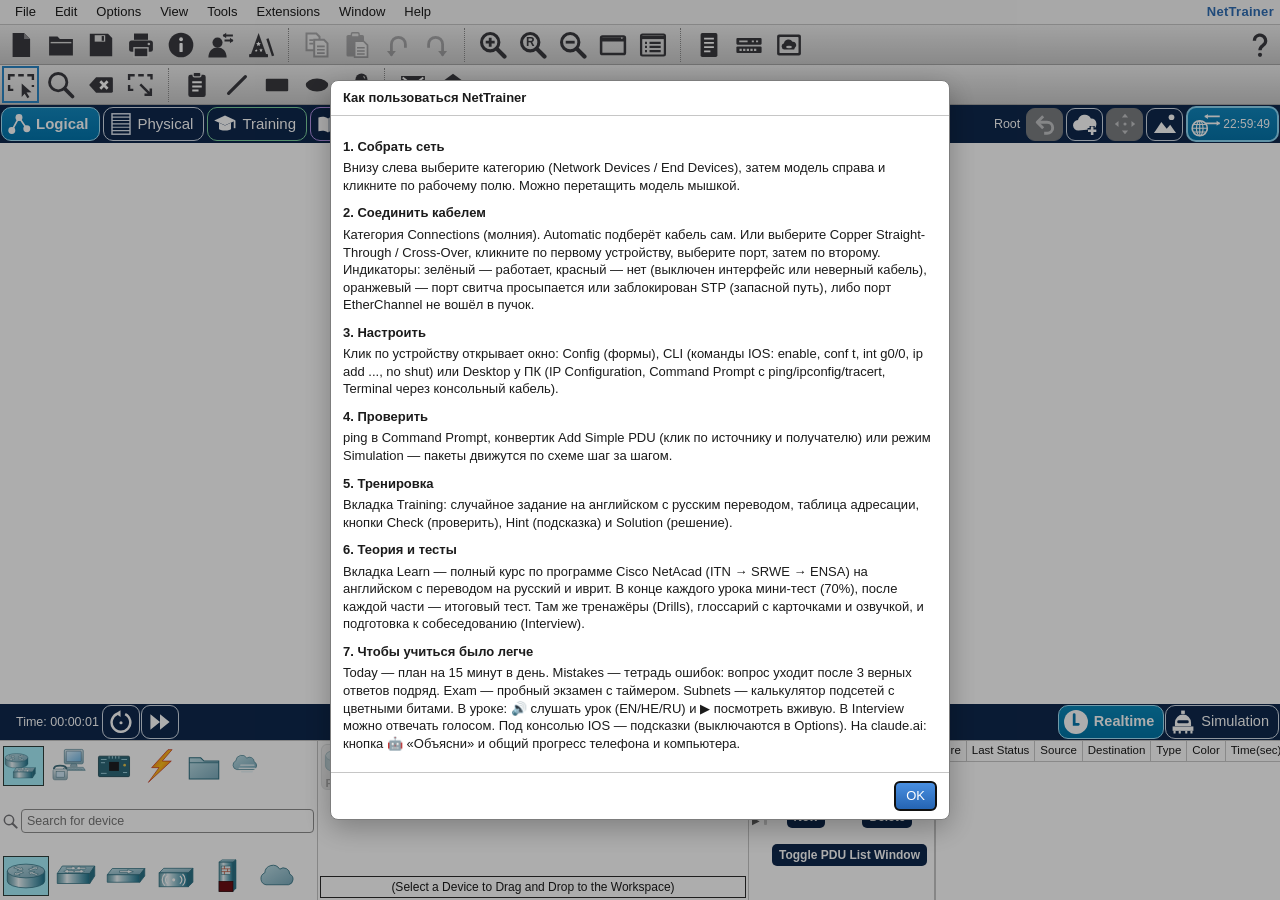
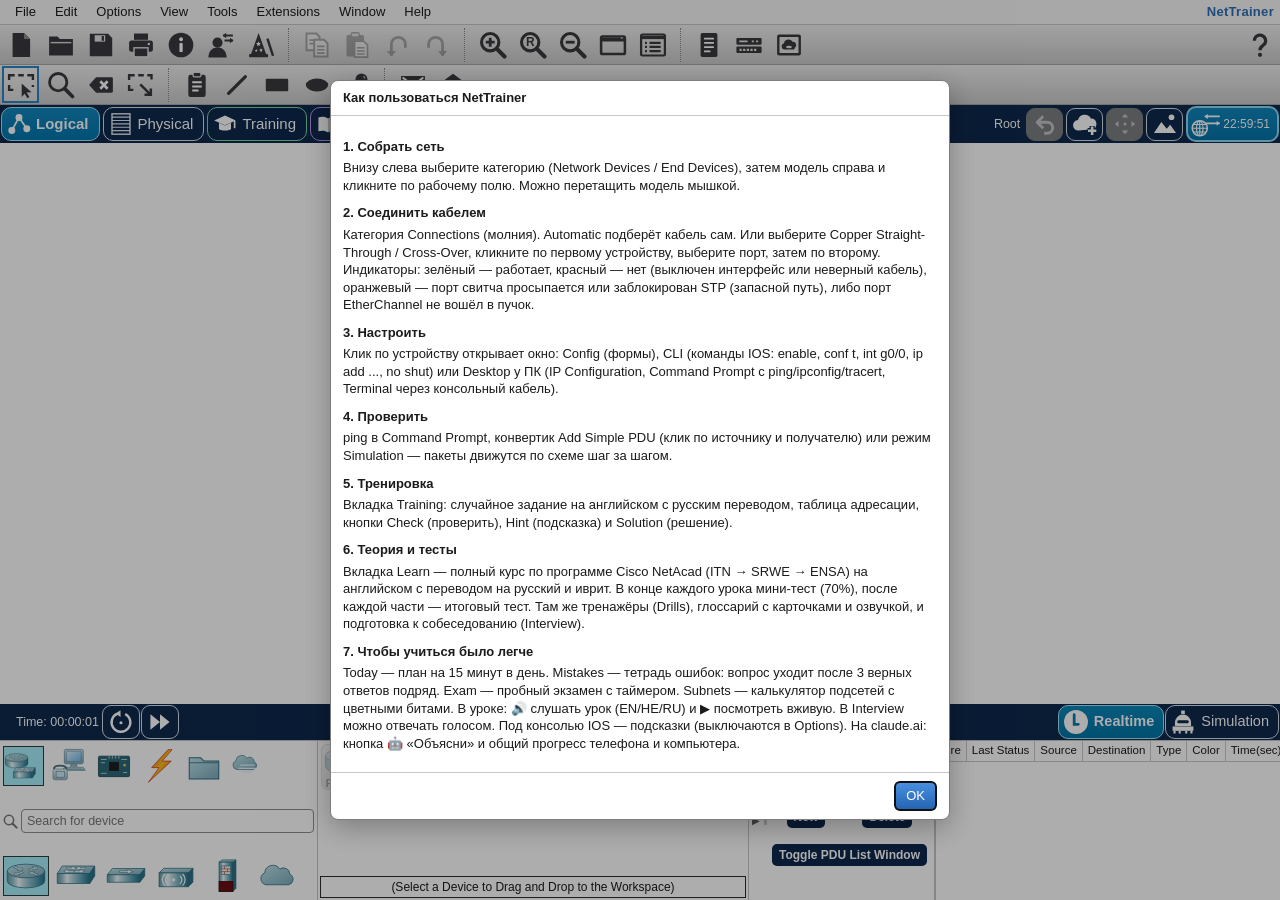
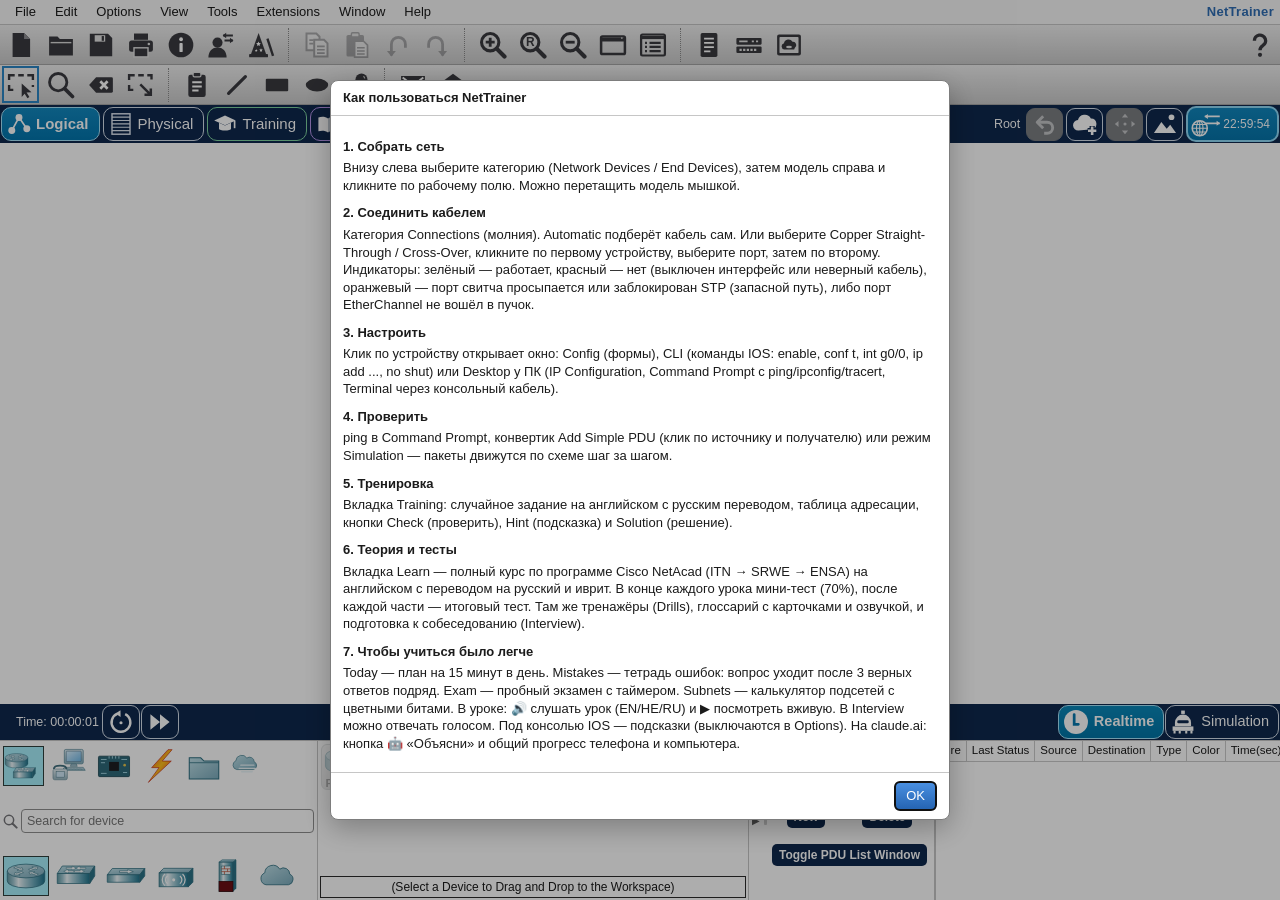
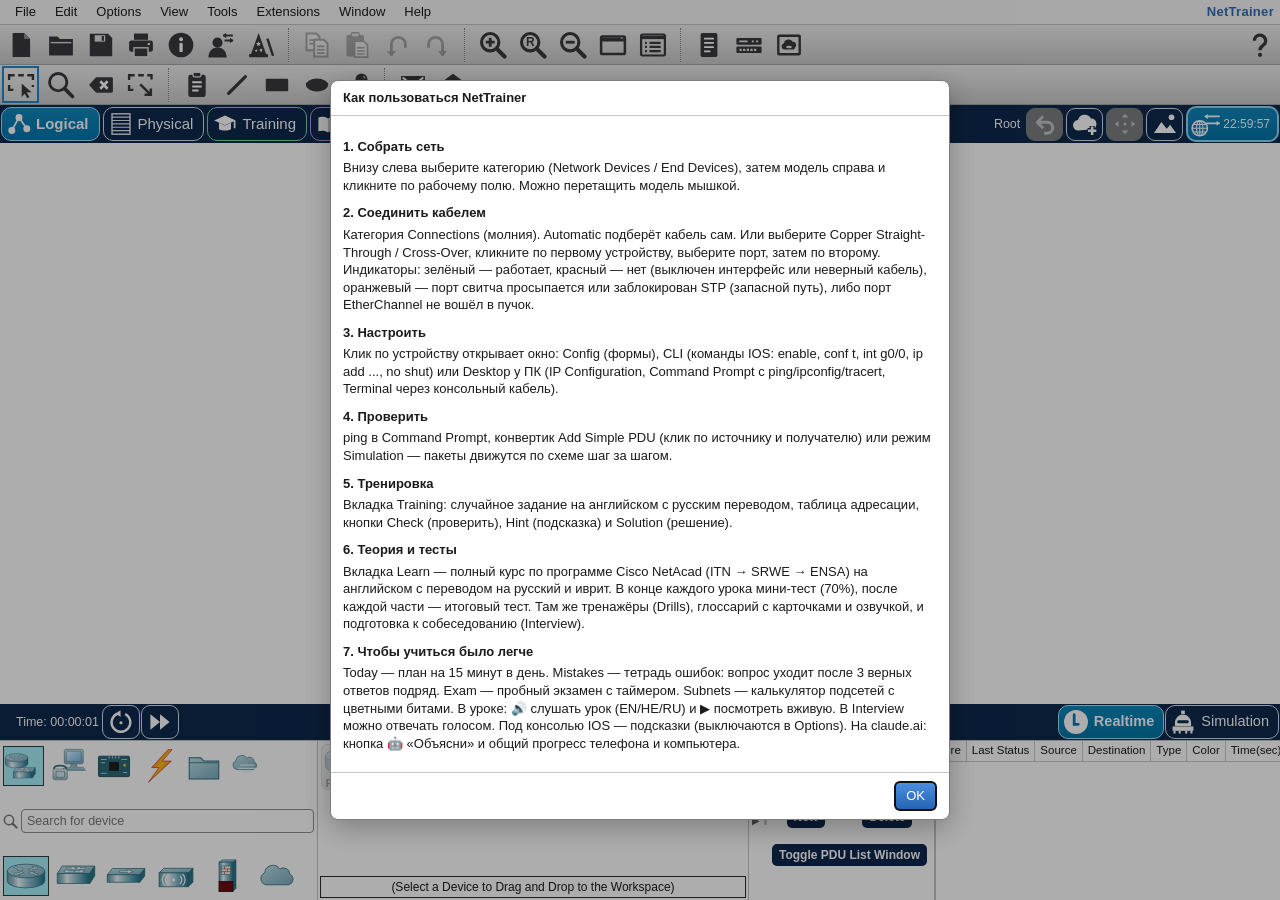
